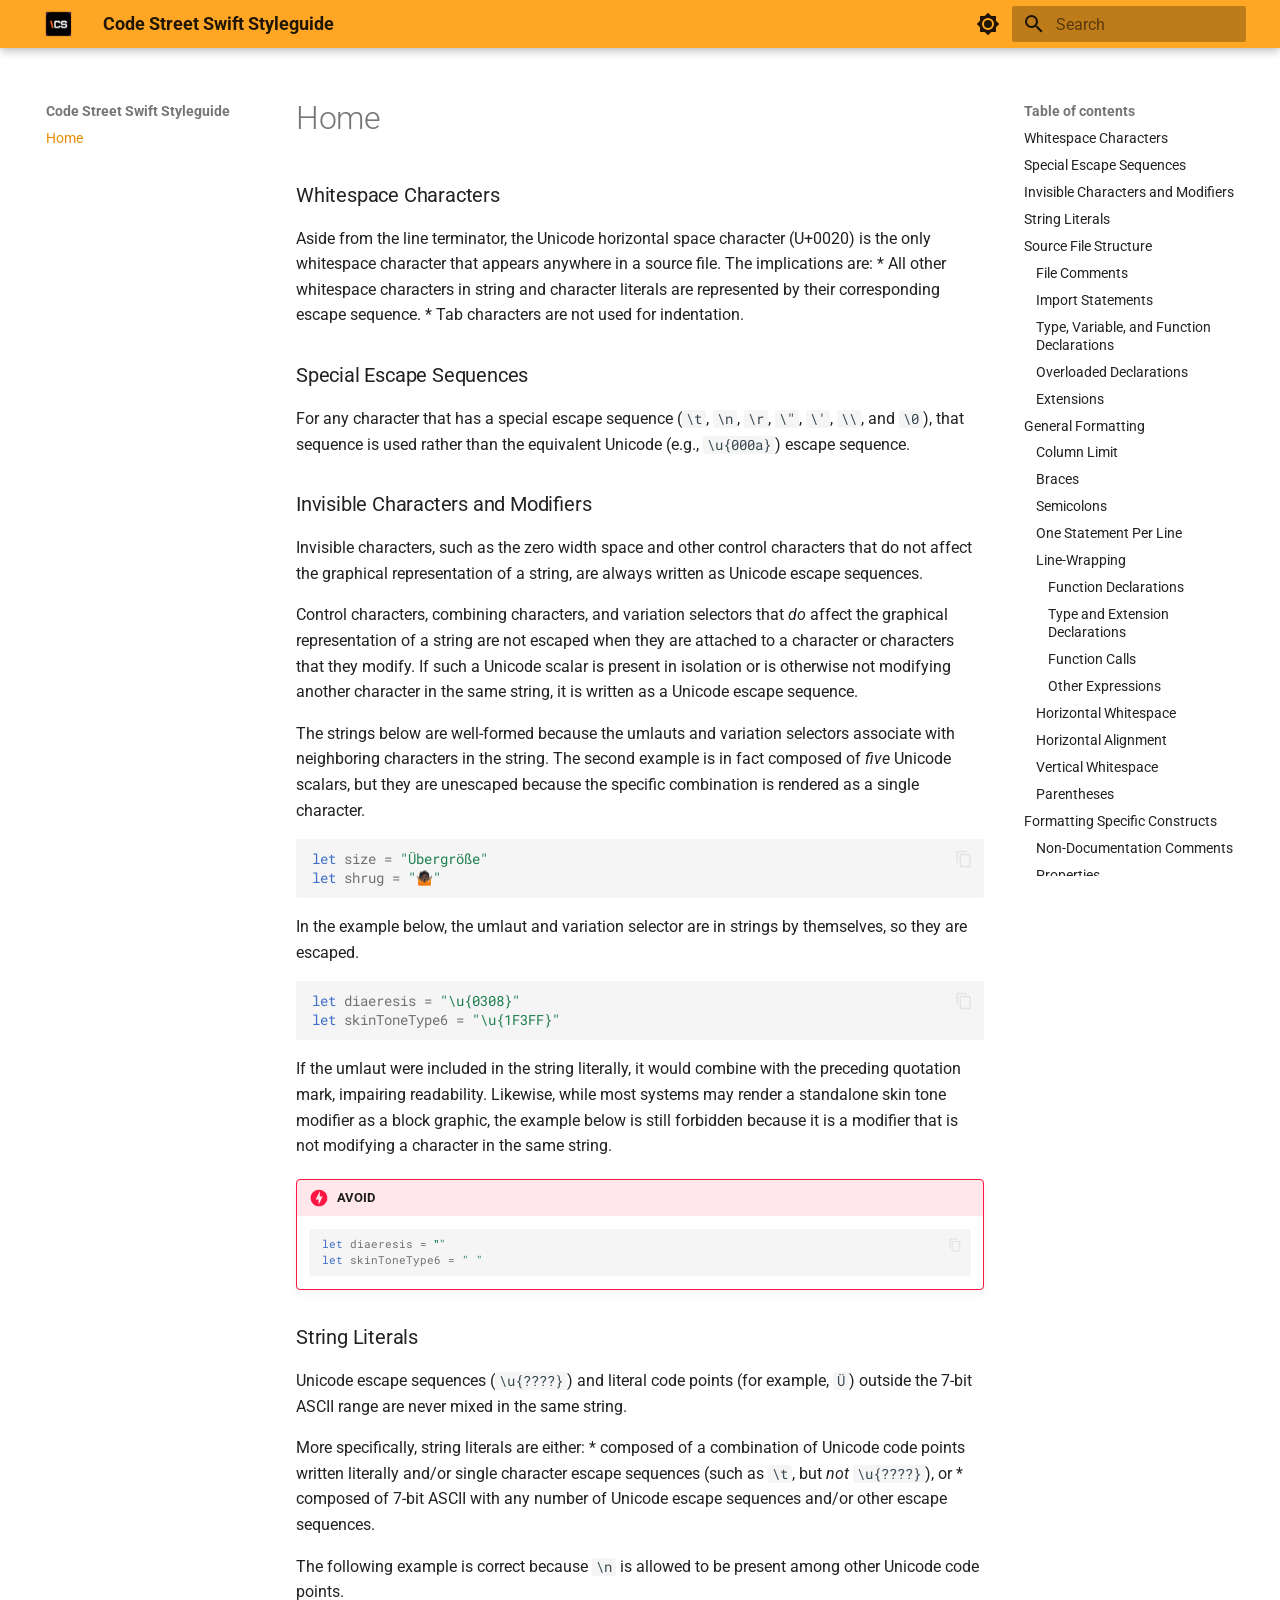
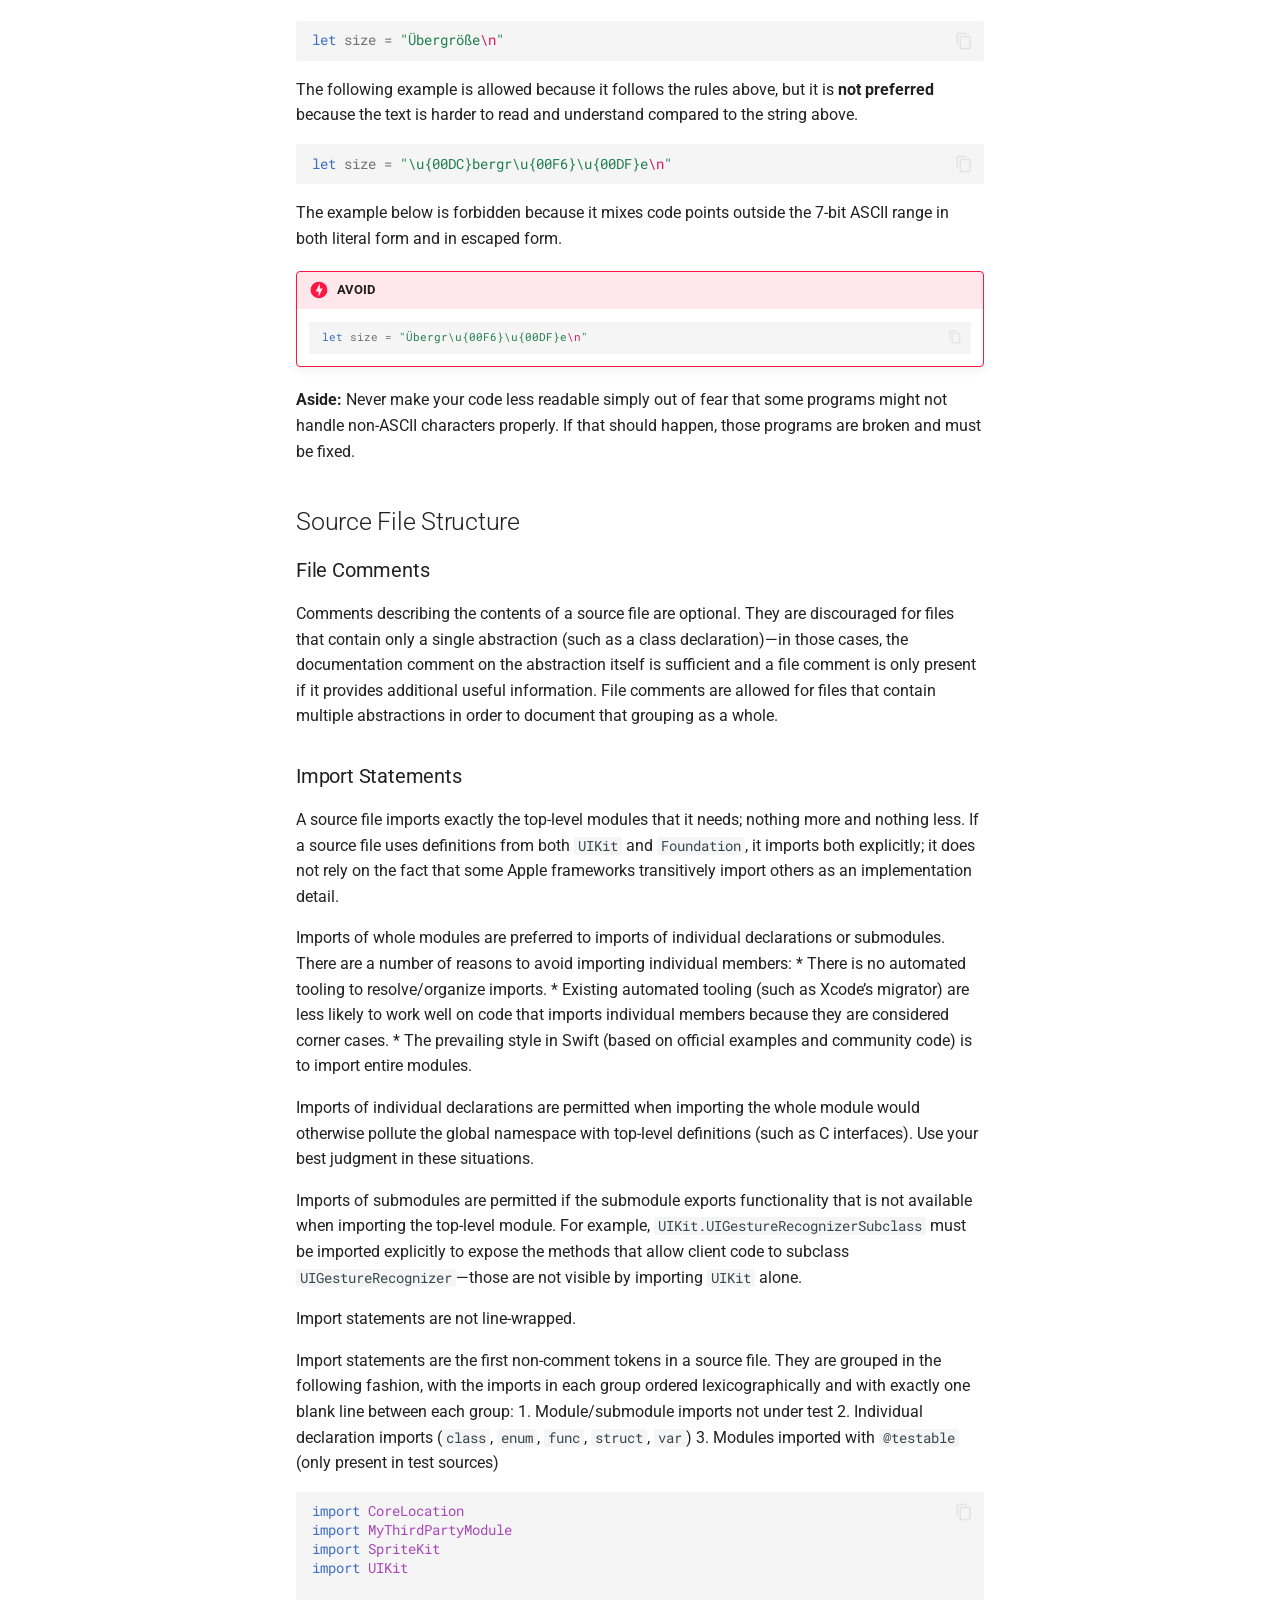
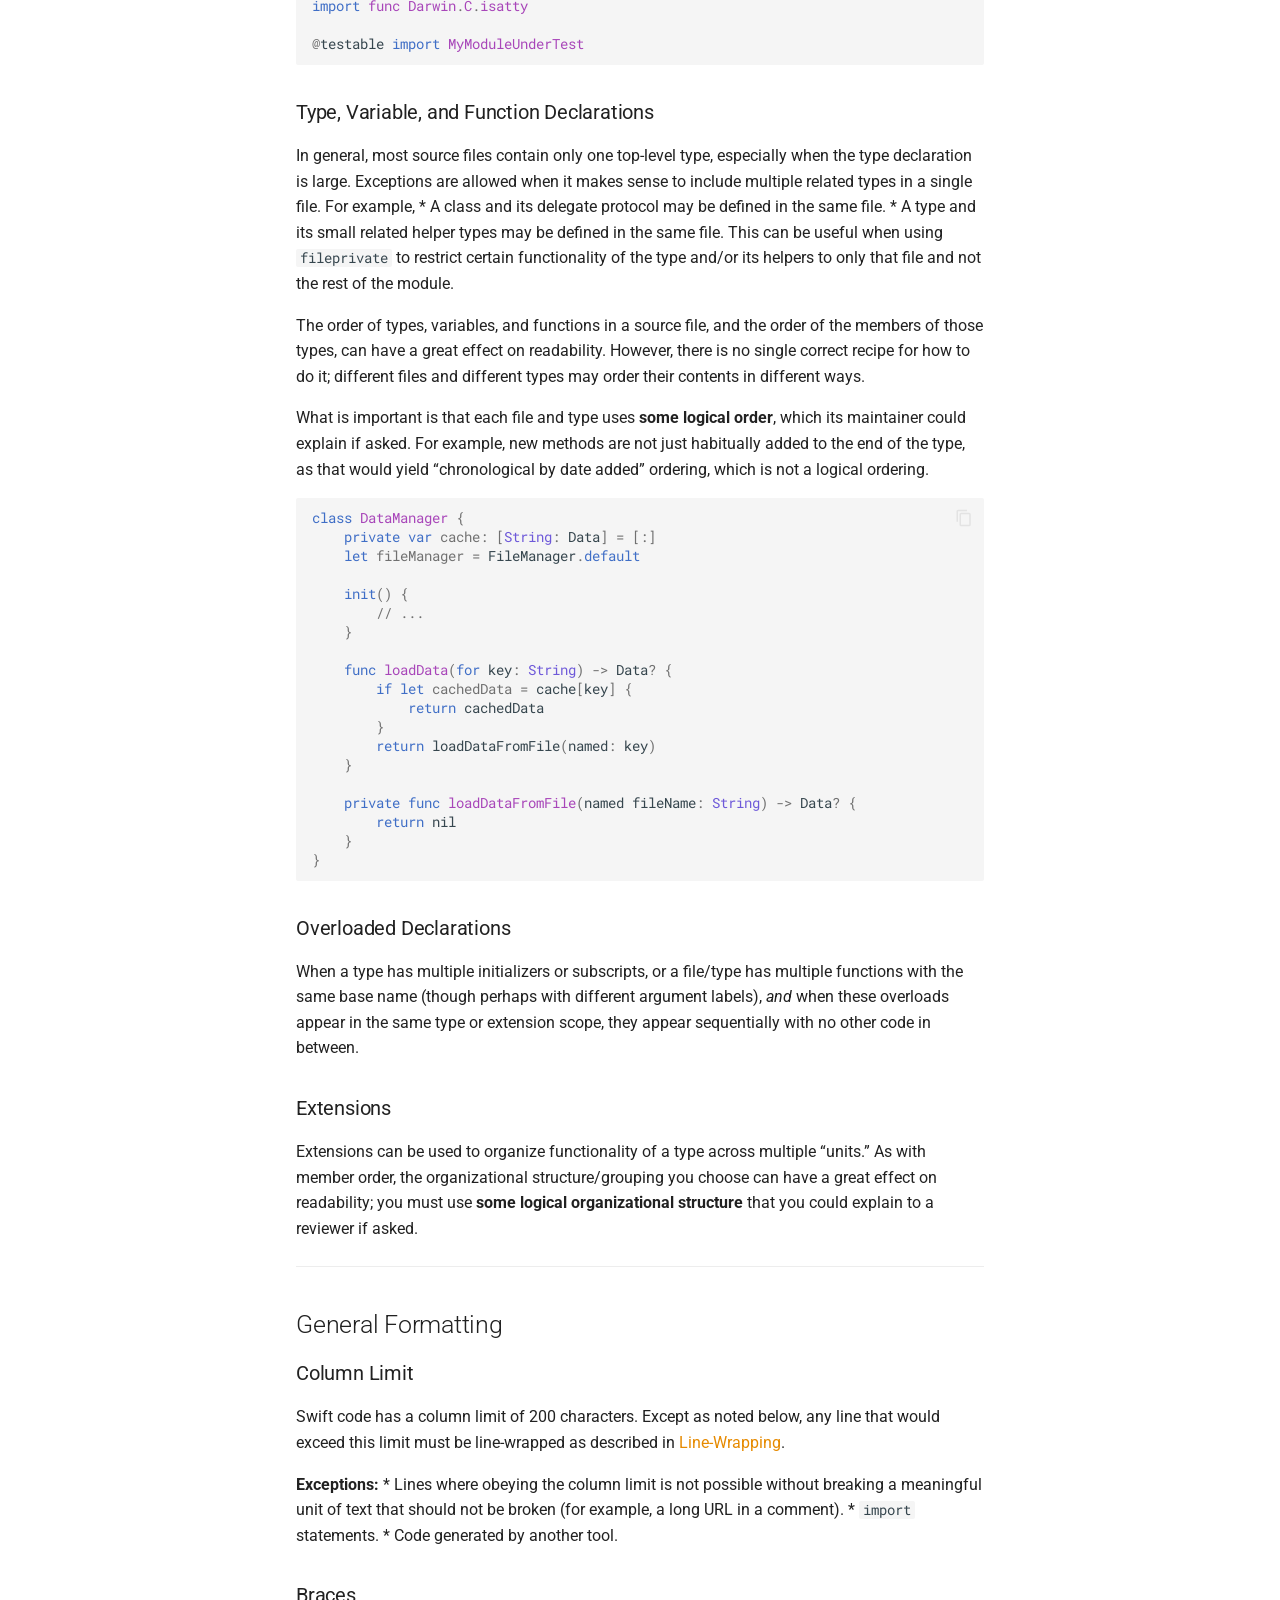
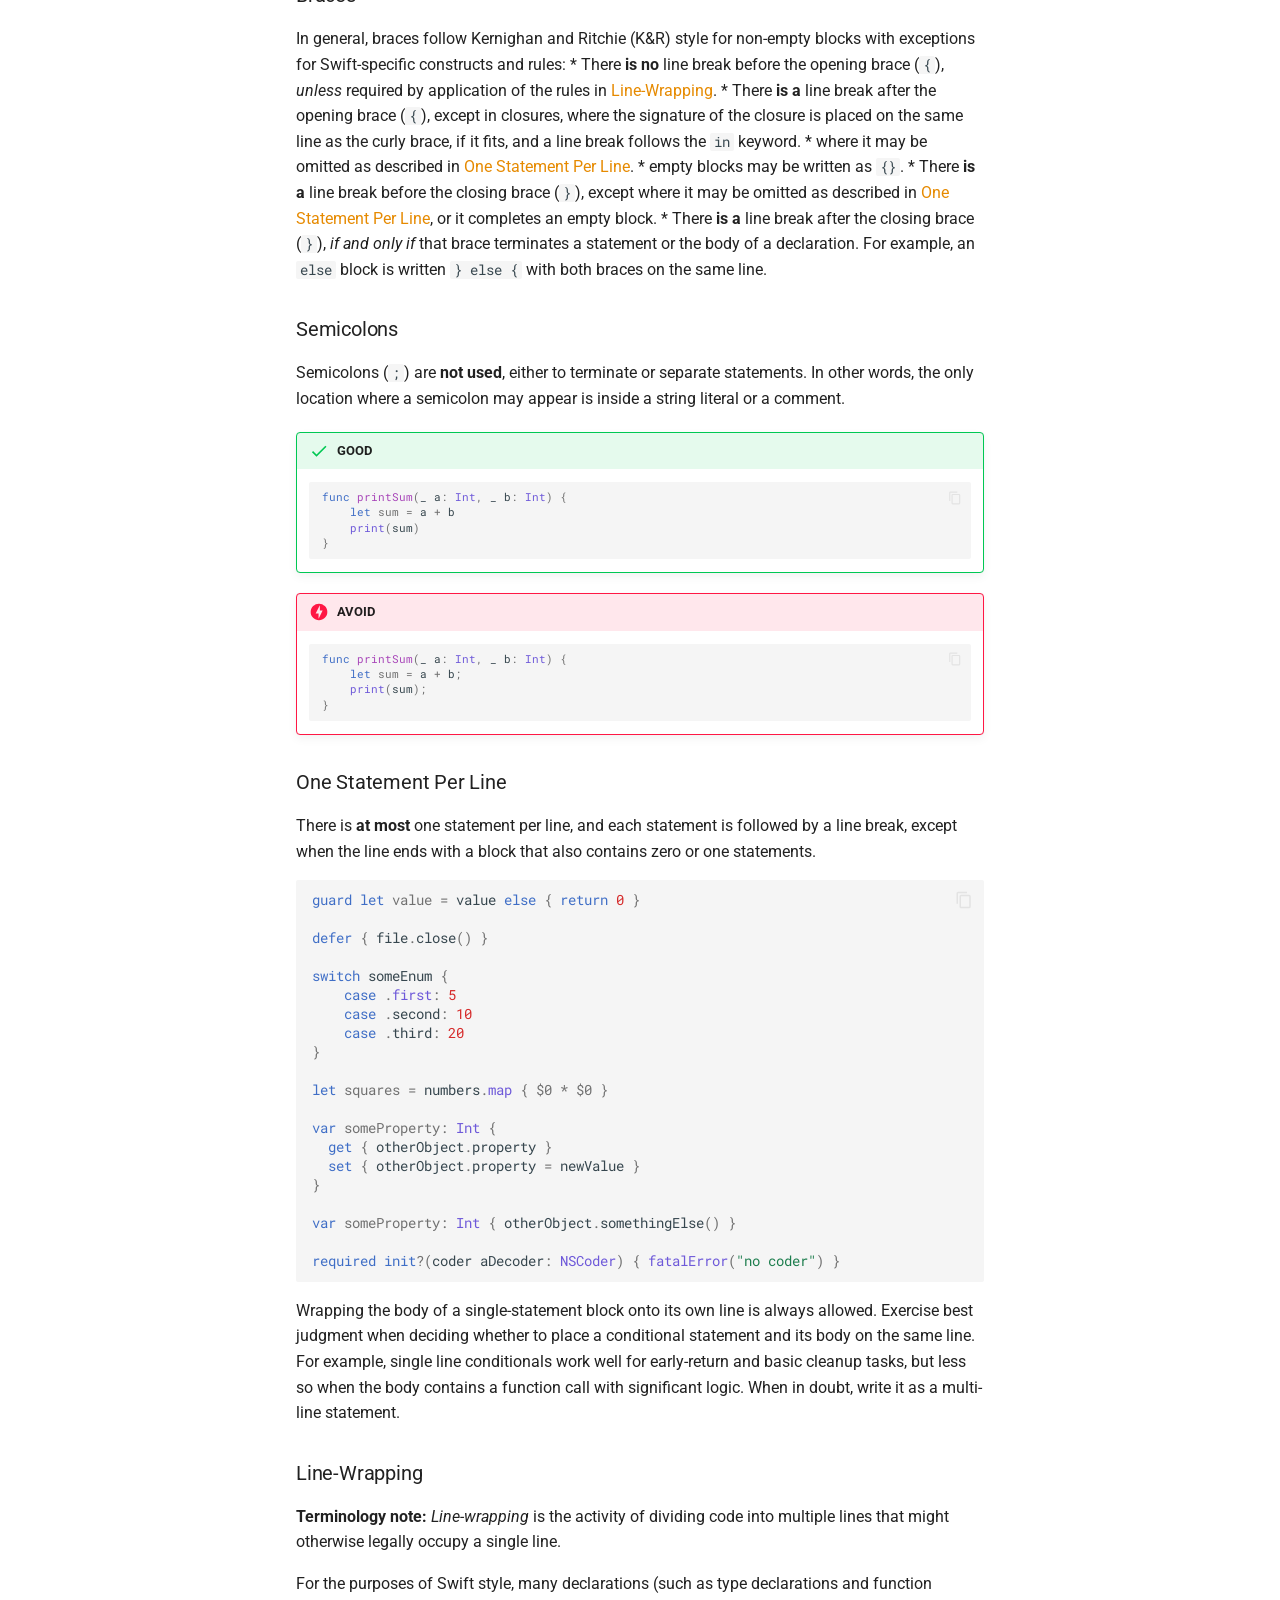
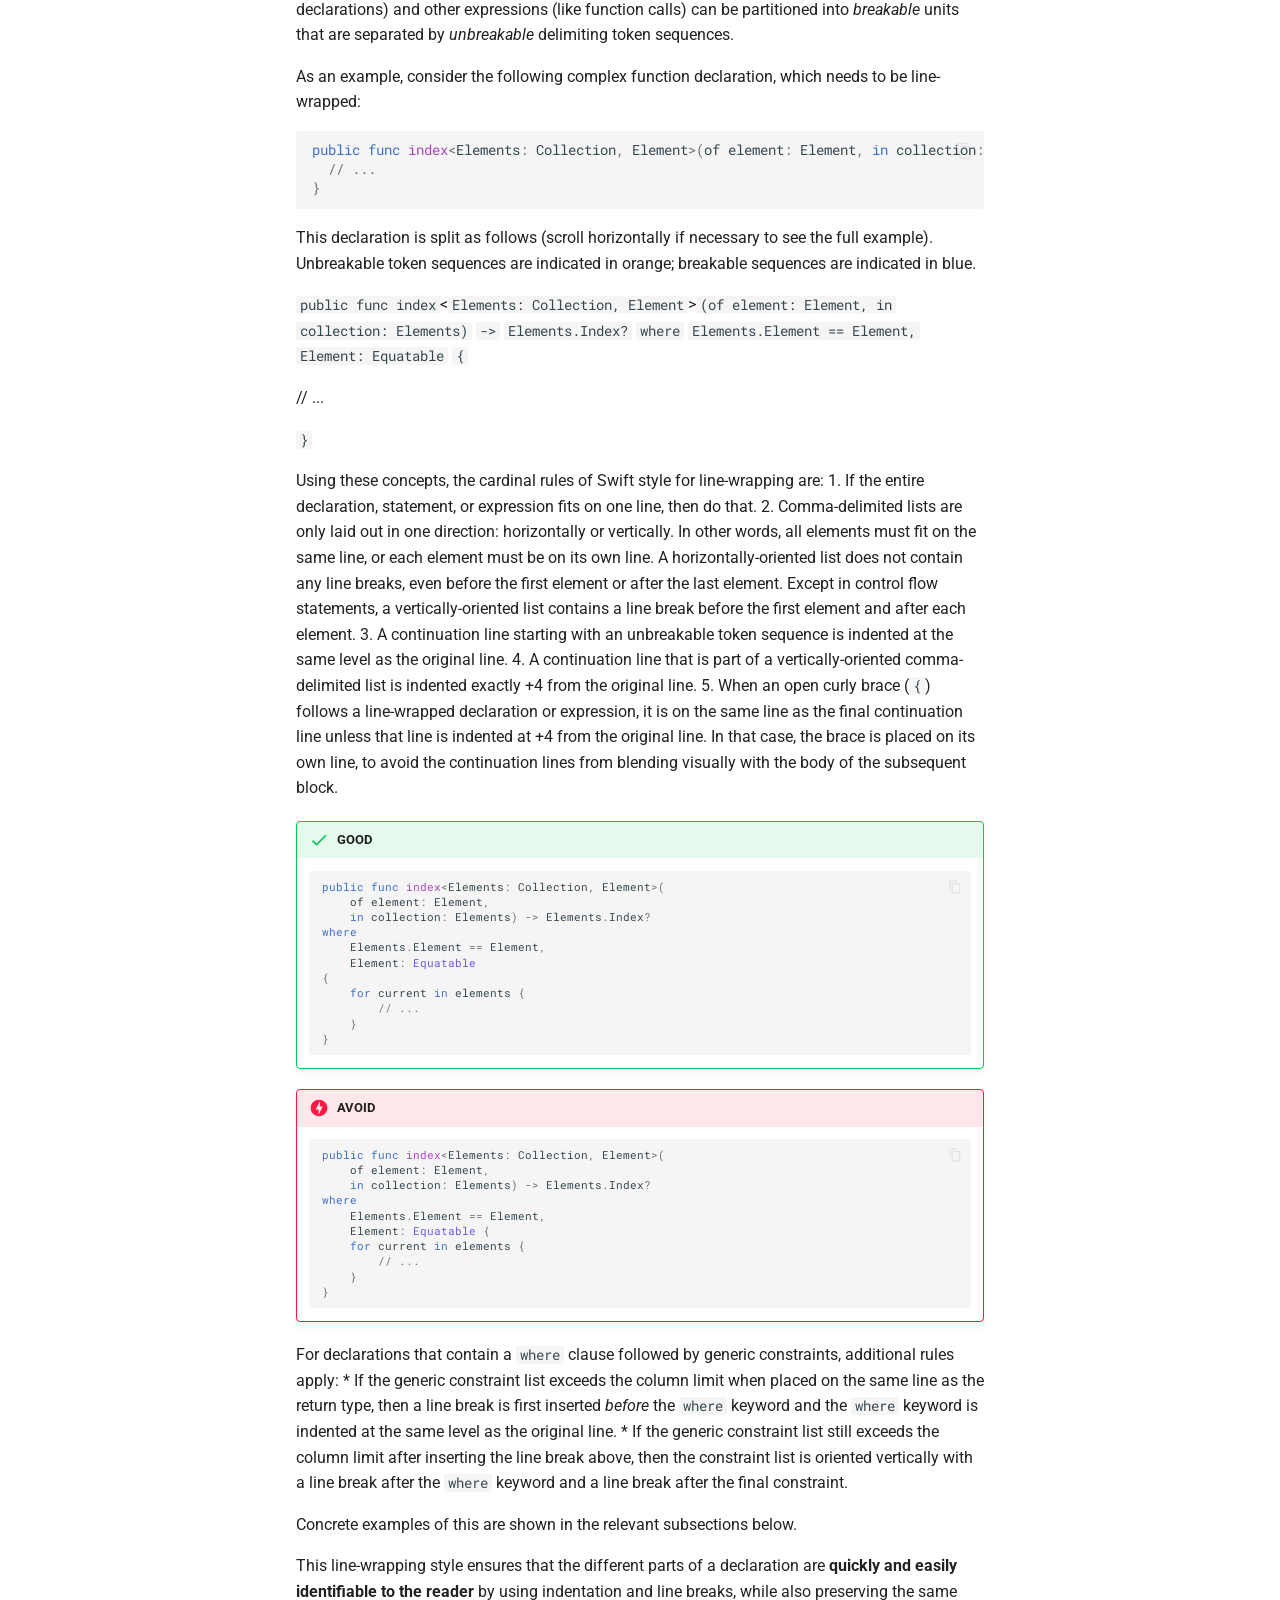
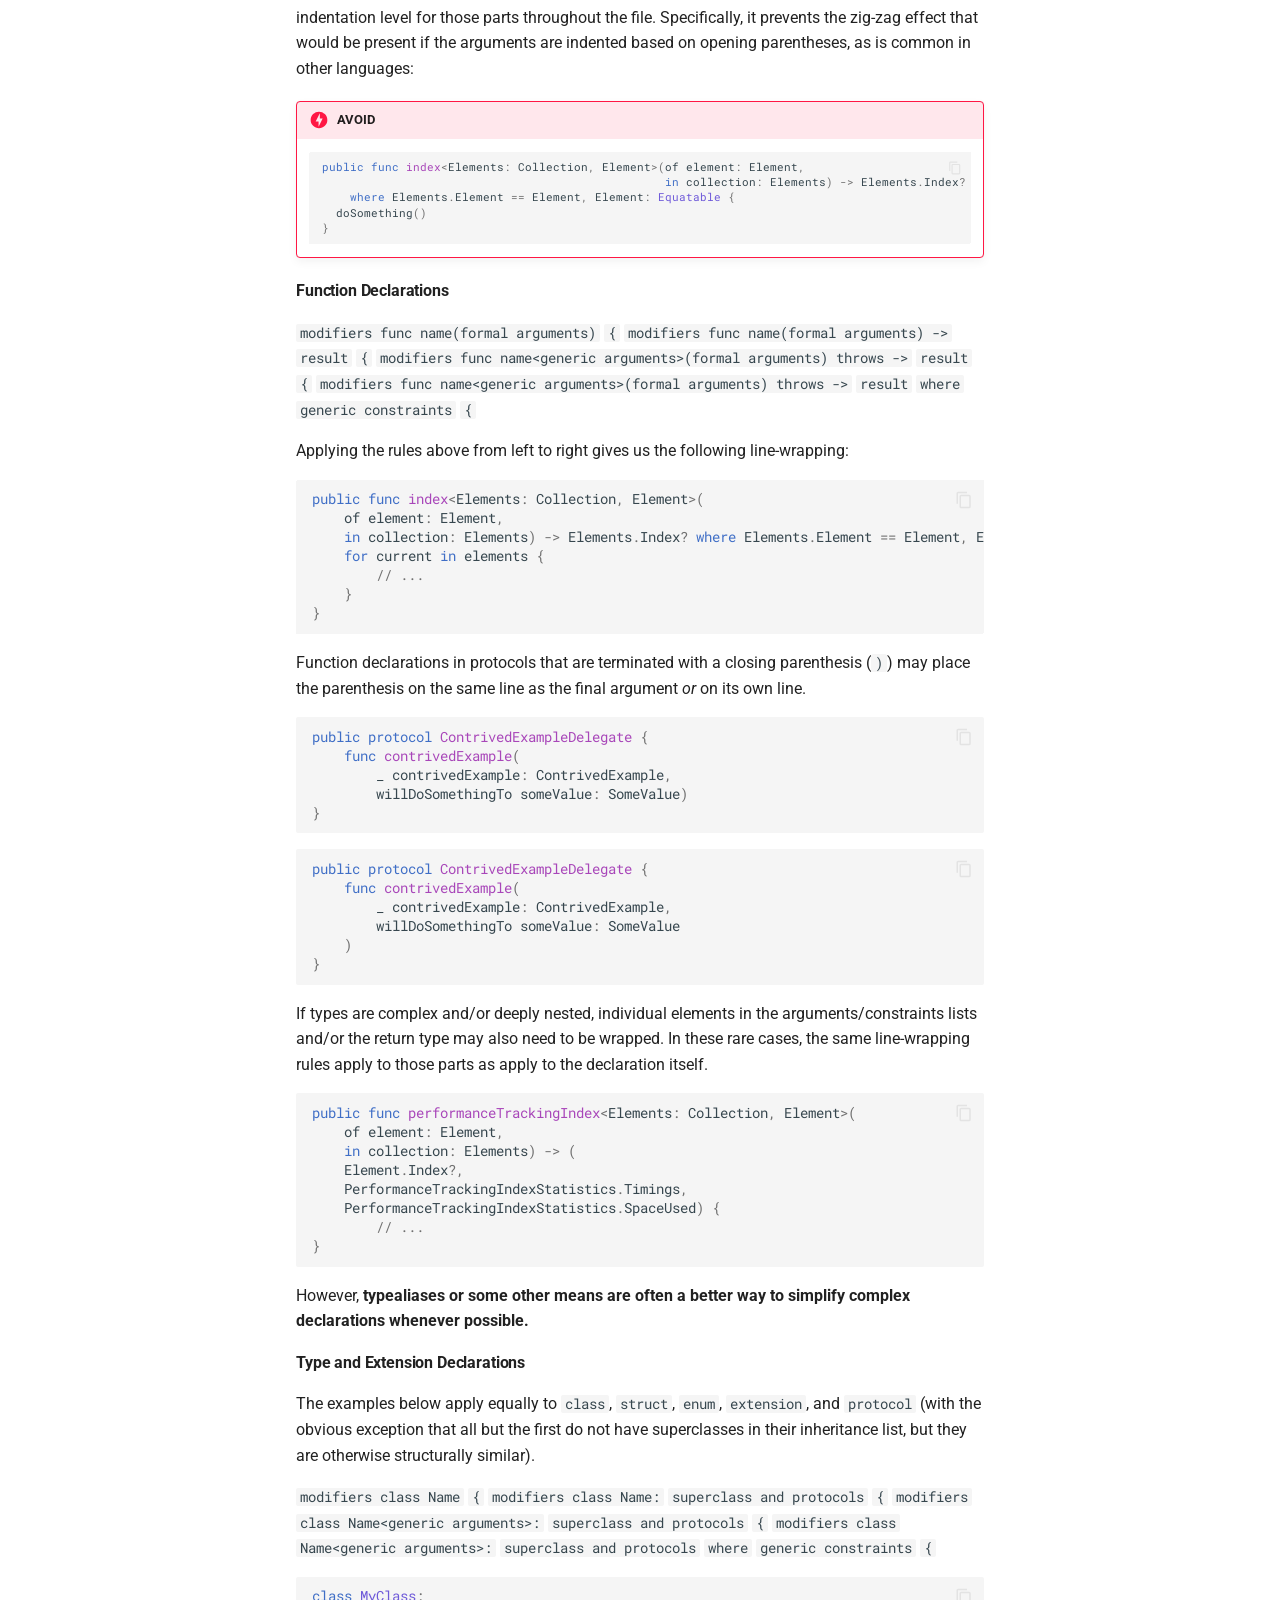
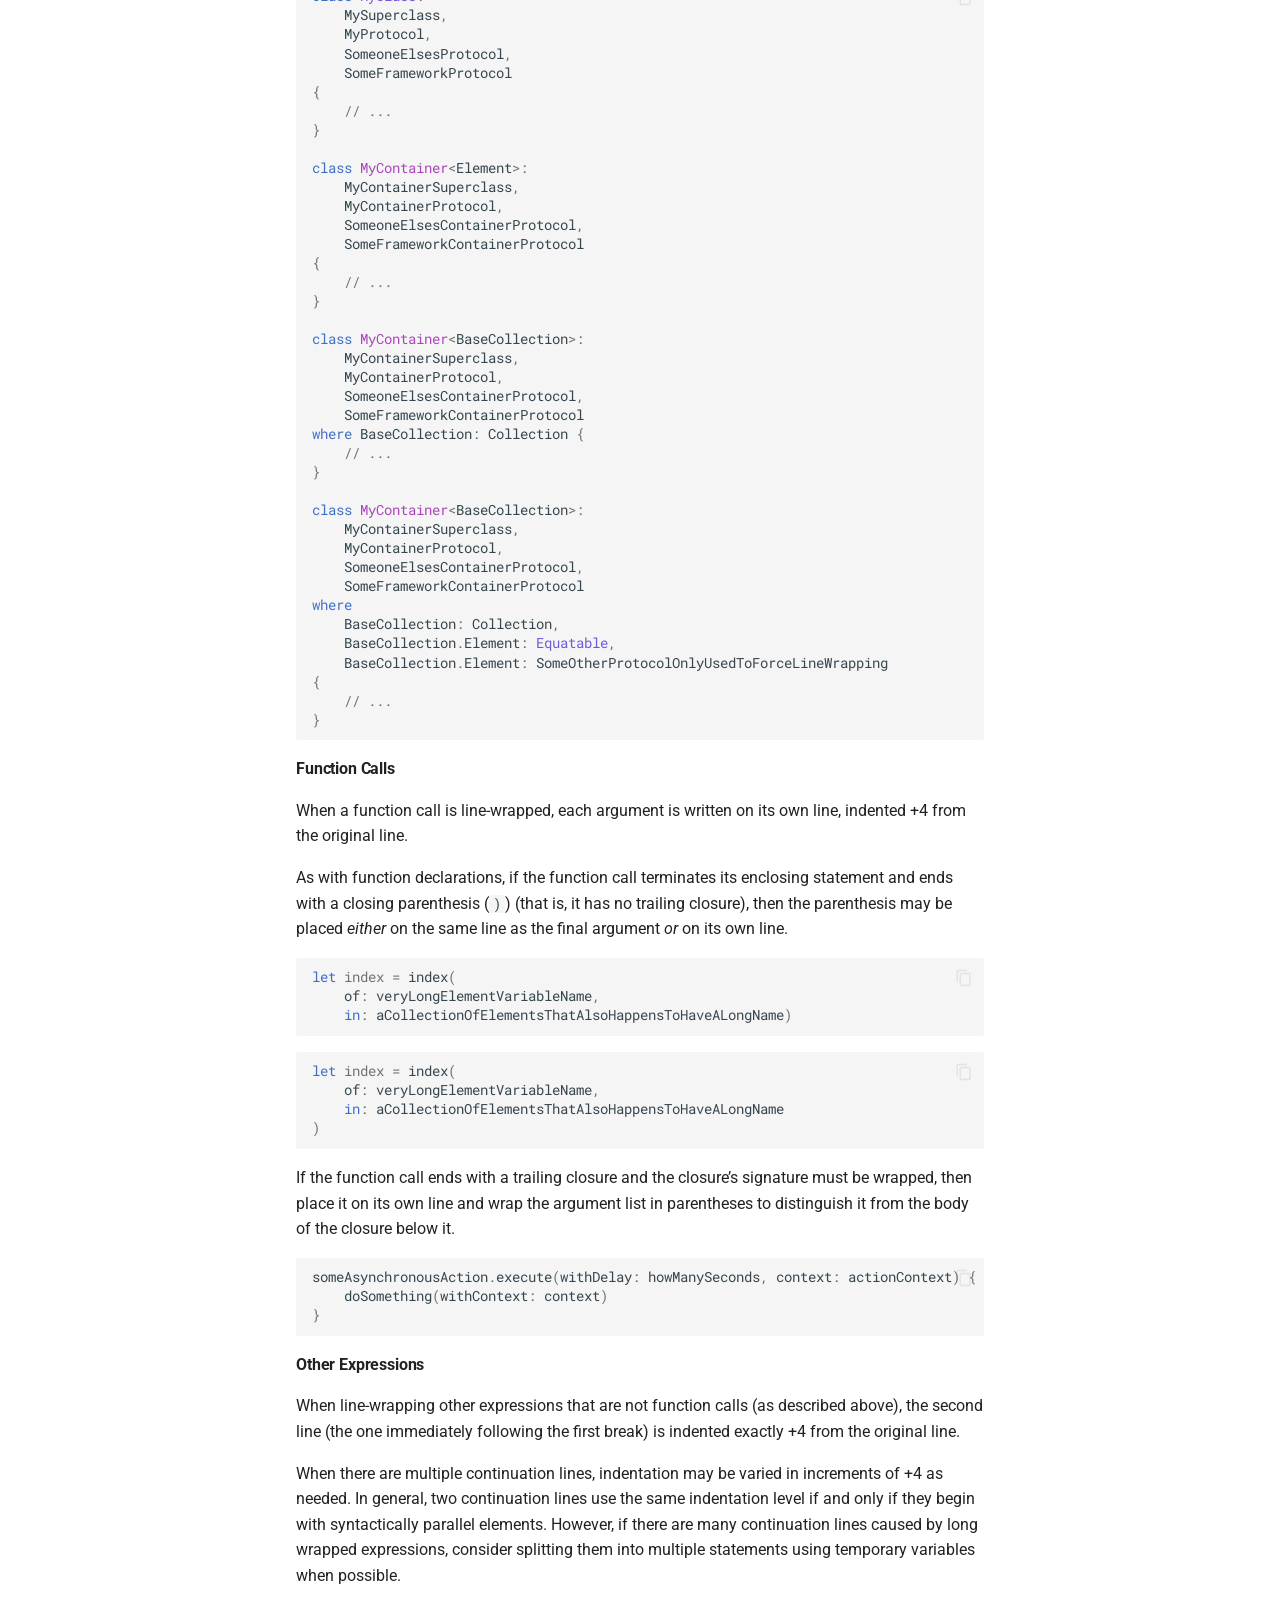
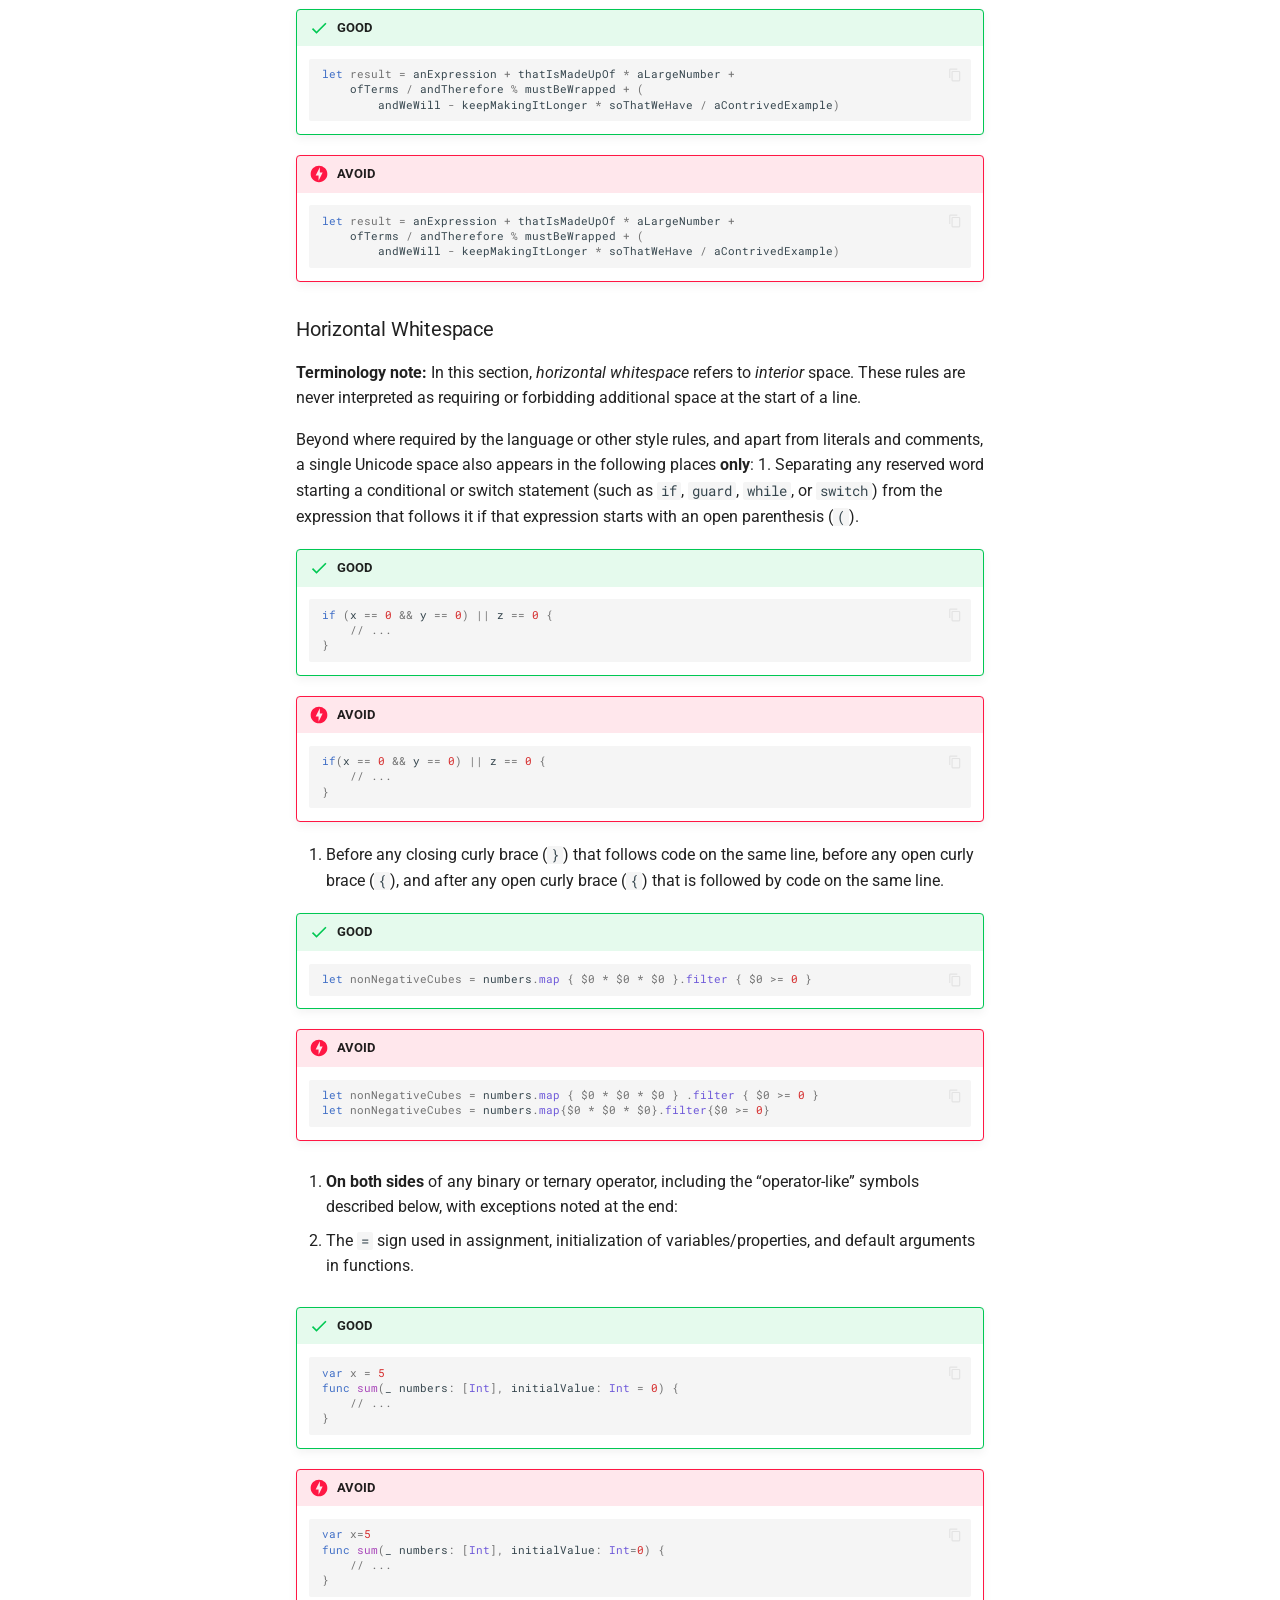
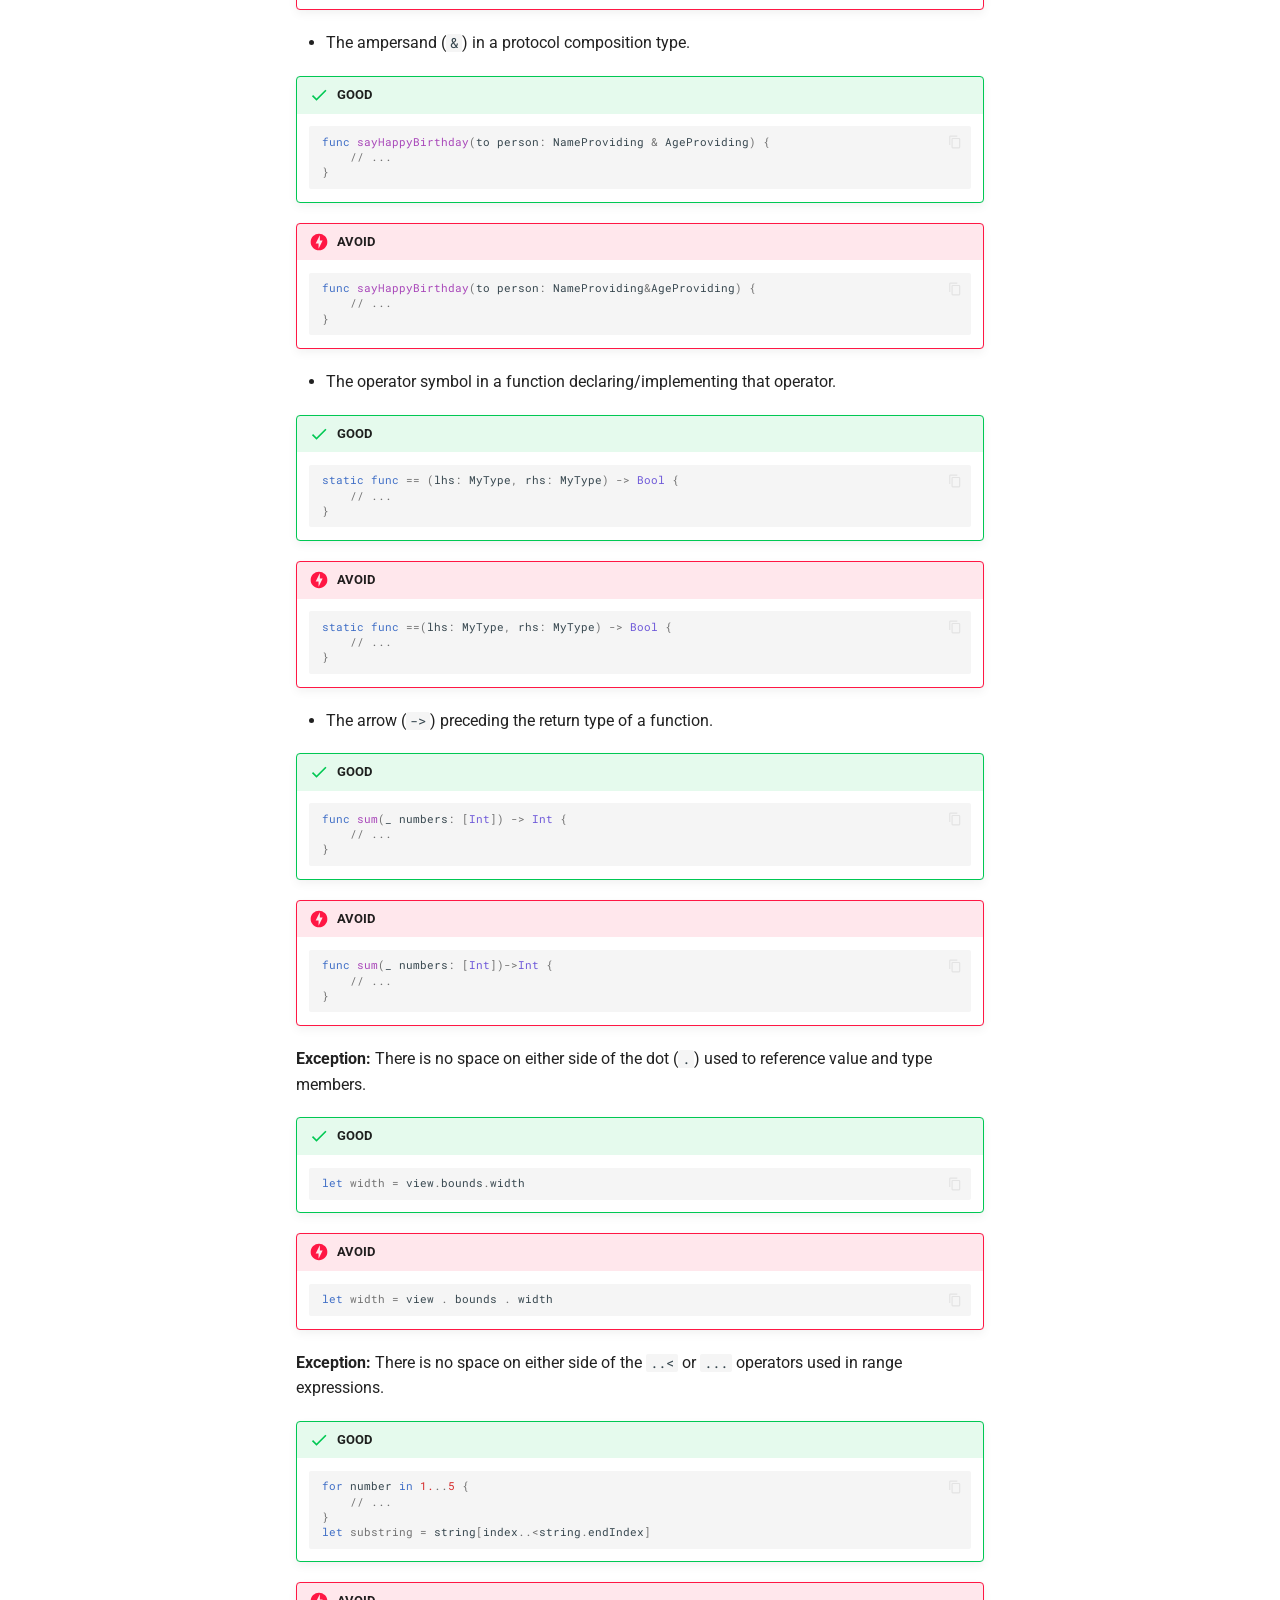
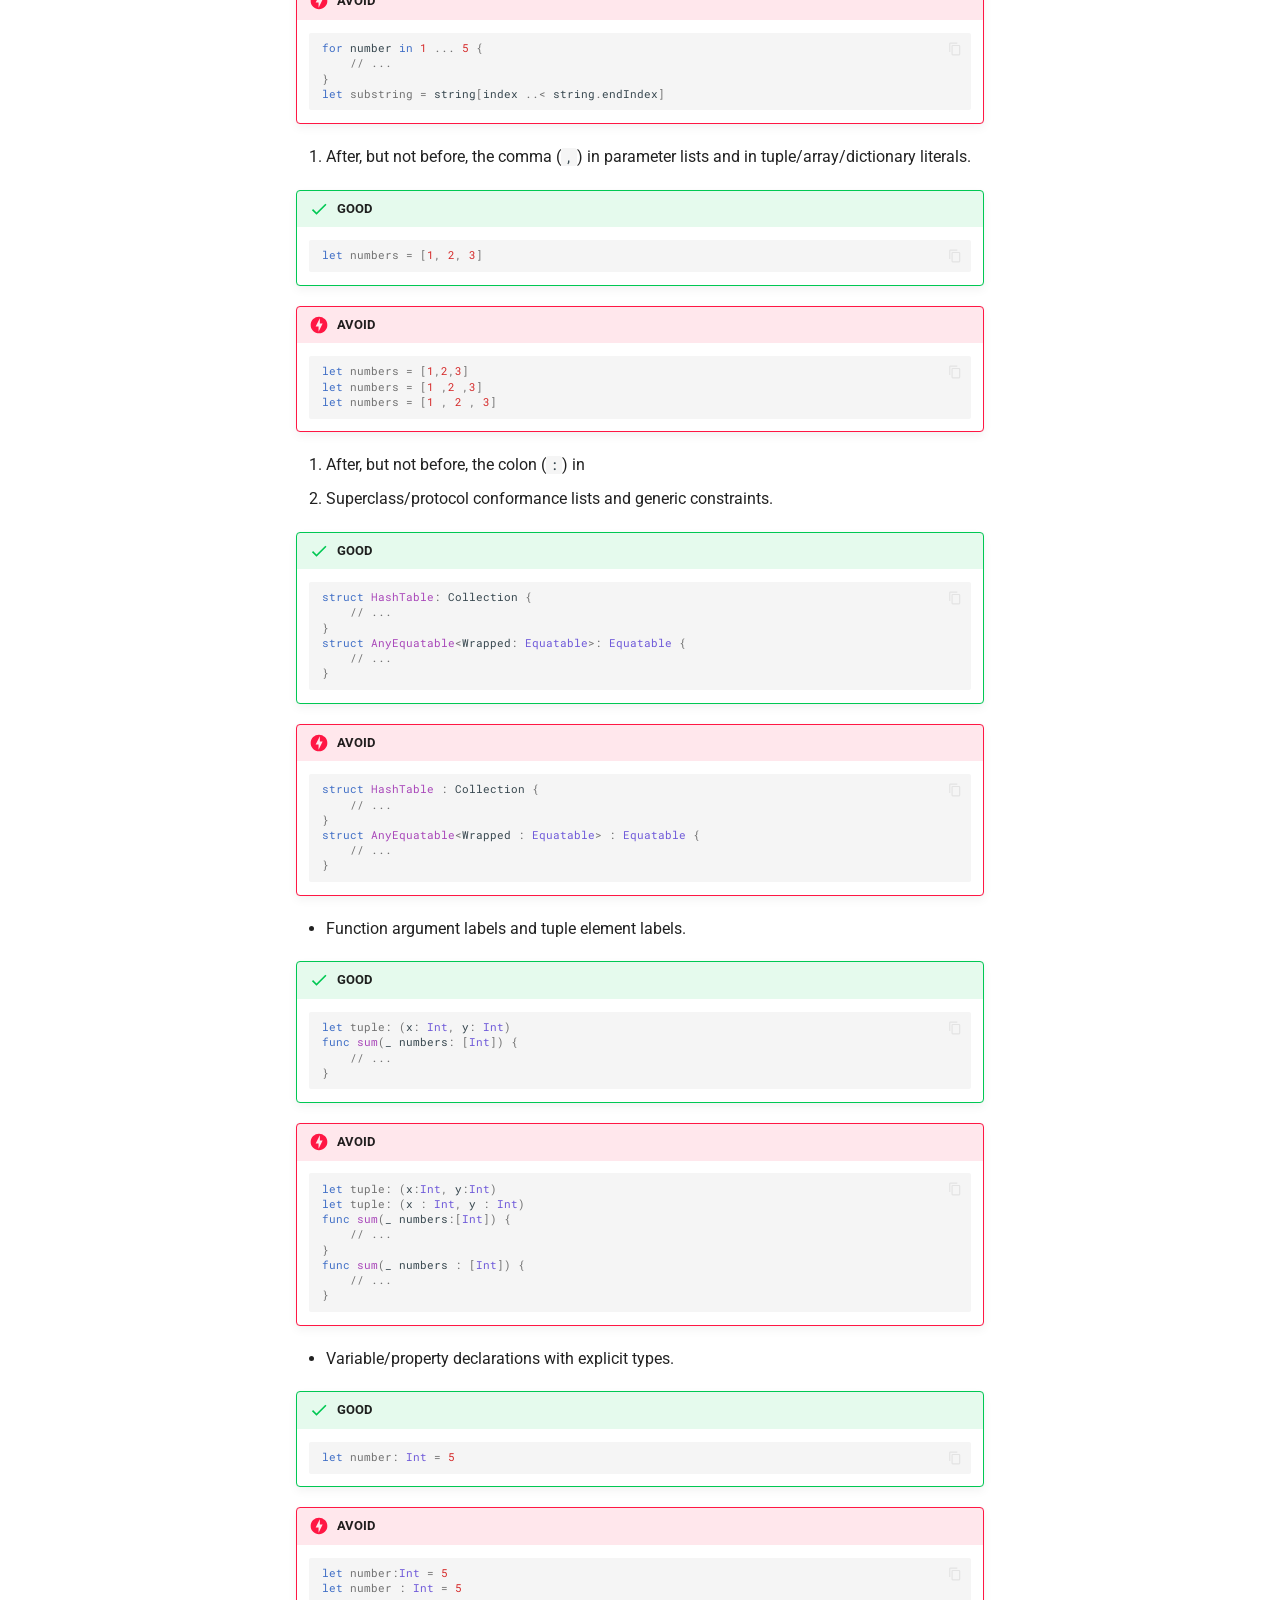
==== index.html @ eb208494 "Deployed 31cf86a with MkDocs version: 1.6.1" ====
<!doctype html>
<html lang="en" class="no-js">
  <head>
    
      <meta charset="utf-8">
      <meta name="viewport" content="width=device-width,initial-scale=1">
      
      
      
      
      
      
      <link rel="icon" href="assets/favicon.png">
      <meta name="generator" content="mkdocs-1.6.1, mkdocs-material-9.6.17">
    
    
      
        <title>Code Street Swift Styleguide</title>
      
    
    
      <link rel="stylesheet" href="assets/stylesheets/main.7e37652d.min.css">
      
        
        <link rel="stylesheet" href="assets/stylesheets/palette.06af60db.min.css">
      
      


    
    
      
    
    
      
        
        
        <link rel="preconnect" href="https://fonts.gstatic.com" crossorigin>
        <link rel="stylesheet" href="https://fonts.googleapis.com/css?family=Roboto:300,300i,400,400i,700,700i%7CRoboto+Mono:400,400i,700,700i&display=fallback">
        <style>:root{--md-text-font:"Roboto";--md-code-font:"Roboto Mono"}</style>
      
    
    
      <link rel="stylesheet" href="css/custom.css">
    
    <script>__md_scope=new URL(".",location),__md_hash=e=>[...e].reduce(((e,_)=>(e<<5)-e+_.charCodeAt(0)),0),__md_get=(e,_=localStorage,t=__md_scope)=>JSON.parse(_.getItem(t.pathname+"."+e)),__md_set=(e,_,t=localStorage,a=__md_scope)=>{try{t.setItem(a.pathname+"."+e,JSON.stringify(_))}catch(e){}}</script>
    
      

    
    
    
  </head>
  
  
    
    
      
    
    
    
    
    <body dir="ltr" data-md-color-scheme="default" data-md-color-primary="orange" data-md-color-accent="indigo">
  
    
    <input class="md-toggle" data-md-toggle="drawer" type="checkbox" id="__drawer" autocomplete="off">
    <input class="md-toggle" data-md-toggle="search" type="checkbox" id="__search" autocomplete="off">
    <label class="md-overlay" for="__drawer"></label>
    <div data-md-component="skip">
      
        
        <a href="#whitespace-characters" class="md-skip">
          Skip to content
        </a>
      
    </div>
    <div data-md-component="announce">
      
    </div>
    
    
      

  

<header class="md-header md-header--shadow" data-md-component="header">
  <nav class="md-header__inner md-grid" aria-label="Header">
    <a href="." title="Code Street Swift Styleguide" class="md-header__button md-logo" aria-label="Code Street Swift Styleguide" data-md-component="logo">
      
  <img src="assets/favicon.png" alt="logo">

    </a>
    <label class="md-header__button md-icon" for="__drawer">
      
      <svg xmlns="http://www.w3.org/2000/svg" viewBox="0 0 24 24"><path d="M3 6h18v2H3zm0 5h18v2H3zm0 5h18v2H3z"/></svg>
    </label>
    <div class="md-header__title" data-md-component="header-title">
      <div class="md-header__ellipsis">
        <div class="md-header__topic">
          <span class="md-ellipsis">
            Code Street Swift Styleguide
          </span>
        </div>
        <div class="md-header__topic" data-md-component="header-topic">
          <span class="md-ellipsis">
            
              Home
            
          </span>
        </div>
      </div>
    </div>
    
      
        <form class="md-header__option" data-md-component="palette">
  
    
    
    
    <input class="md-option" data-md-color-media="" data-md-color-scheme="default" data-md-color-primary="orange" data-md-color-accent="indigo"  aria-label="Switch to dark mode"  type="radio" name="__palette" id="__palette_0">
    
      <label class="md-header__button md-icon" title="Switch to dark mode" for="__palette_1" hidden>
        <svg xmlns="http://www.w3.org/2000/svg" viewBox="0 0 24 24"><path d="M12 8a4 4 0 0 0-4 4 4 4 0 0 0 4 4 4 4 0 0 0 4-4 4 4 0 0 0-4-4m0 10a6 6 0 0 1-6-6 6 6 0 0 1 6-6 6 6 0 0 1 6 6 6 6 0 0 1-6 6m8-9.31V4h-4.69L12 .69 8.69 4H4v4.69L.69 12 4 15.31V20h4.69L12 23.31 15.31 20H20v-4.69L23.31 12z"/></svg>
      </label>
    
  
    
    
    
    <input class="md-option" data-md-color-media="" data-md-color-scheme="slate" data-md-color-primary="indigo" data-md-color-accent="indigo"  aria-label="Switch to light mode"  type="radio" name="__palette" id="__palette_1">
    
      <label class="md-header__button md-icon" title="Switch to light mode" for="__palette_0" hidden>
        <svg xmlns="http://www.w3.org/2000/svg" viewBox="0 0 24 24"><path d="M12 18c-.89 0-1.74-.2-2.5-.55C11.56 16.5 13 14.42 13 12s-1.44-4.5-3.5-5.45C10.26 6.2 11.11 6 12 6a6 6 0 0 1 6 6 6 6 0 0 1-6 6m8-9.31V4h-4.69L12 .69 8.69 4H4v4.69L.69 12 4 15.31V20h4.69L12 23.31 15.31 20H20v-4.69L23.31 12z"/></svg>
      </label>
    
  
</form>
      
    
    
      <script>var palette=__md_get("__palette");if(palette&&palette.color){if("(prefers-color-scheme)"===palette.color.media){var media=matchMedia("(prefers-color-scheme: light)"),input=document.querySelector(media.matches?"[data-md-color-media='(prefers-color-scheme: light)']":"[data-md-color-media='(prefers-color-scheme: dark)']");palette.color.media=input.getAttribute("data-md-color-media"),palette.color.scheme=input.getAttribute("data-md-color-scheme"),palette.color.primary=input.getAttribute("data-md-color-primary"),palette.color.accent=input.getAttribute("data-md-color-accent")}for(var[key,value]of Object.entries(palette.color))document.body.setAttribute("data-md-color-"+key,value)}</script>
    
    
    
      
      
        <label class="md-header__button md-icon" for="__search">
          
          <svg xmlns="http://www.w3.org/2000/svg" viewBox="0 0 24 24"><path d="M9.5 3A6.5 6.5 0 0 1 16 9.5c0 1.61-.59 3.09-1.56 4.23l.27.27h.79l5 5-1.5 1.5-5-5v-.79l-.27-.27A6.52 6.52 0 0 1 9.5 16 6.5 6.5 0 0 1 3 9.5 6.5 6.5 0 0 1 9.5 3m0 2C7 5 5 7 5 9.5S7 14 9.5 14 14 12 14 9.5 12 5 9.5 5"/></svg>
        </label>
        <div class="md-search" data-md-component="search" role="dialog">
  <label class="md-search__overlay" for="__search"></label>
  <div class="md-search__inner" role="search">
    <form class="md-search__form" name="search">
      <input type="text" class="md-search__input" name="query" aria-label="Search" placeholder="Search" autocapitalize="off" autocorrect="off" autocomplete="off" spellcheck="false" data-md-component="search-query" required>
      <label class="md-search__icon md-icon" for="__search">
        
        <svg xmlns="http://www.w3.org/2000/svg" viewBox="0 0 24 24"><path d="M9.5 3A6.5 6.5 0 0 1 16 9.5c0 1.61-.59 3.09-1.56 4.23l.27.27h.79l5 5-1.5 1.5-5-5v-.79l-.27-.27A6.52 6.52 0 0 1 9.5 16 6.5 6.5 0 0 1 3 9.5 6.5 6.5 0 0 1 9.5 3m0 2C7 5 5 7 5 9.5S7 14 9.5 14 14 12 14 9.5 12 5 9.5 5"/></svg>
        
        <svg xmlns="http://www.w3.org/2000/svg" viewBox="0 0 24 24"><path d="M20 11v2H8l5.5 5.5-1.42 1.42L4.16 12l7.92-7.92L13.5 5.5 8 11z"/></svg>
      </label>
      <nav class="md-search__options" aria-label="Search">
        
        <button type="reset" class="md-search__icon md-icon" title="Clear" aria-label="Clear" tabindex="-1">
          
          <svg xmlns="http://www.w3.org/2000/svg" viewBox="0 0 24 24"><path d="M19 6.41 17.59 5 12 10.59 6.41 5 5 6.41 10.59 12 5 17.59 6.41 19 12 13.41 17.59 19 19 17.59 13.41 12z"/></svg>
        </button>
      </nav>
      
        <div class="md-search__suggest" data-md-component="search-suggest"></div>
      
    </form>
    <div class="md-search__output">
      <div class="md-search__scrollwrap" tabindex="0" data-md-scrollfix>
        <div class="md-search-result" data-md-component="search-result">
          <div class="md-search-result__meta">
            Initializing search
          </div>
          <ol class="md-search-result__list" role="presentation"></ol>
        </div>
      </div>
    </div>
  </div>
</div>
      
    
    
  </nav>
  
</header>
    
    <div class="md-container" data-md-component="container">
      
      
        
          
        
      
      <main class="md-main" data-md-component="main">
        <div class="md-main__inner md-grid">
          
            
              
              <div class="md-sidebar md-sidebar--primary" data-md-component="sidebar" data-md-type="navigation" >
                <div class="md-sidebar__scrollwrap">
                  <div class="md-sidebar__inner">
                    



<nav class="md-nav md-nav--primary" aria-label="Navigation" data-md-level="0">
  <label class="md-nav__title" for="__drawer">
    <a href="." title="Code Street Swift Styleguide" class="md-nav__button md-logo" aria-label="Code Street Swift Styleguide" data-md-component="logo">
      
  <img src="assets/favicon.png" alt="logo">

    </a>
    Code Street Swift Styleguide
  </label>
  
  <ul class="md-nav__list" data-md-scrollfix>
    
      
      
  
  
    
  
  
  
    <li class="md-nav__item md-nav__item--active">
      
      <input class="md-nav__toggle md-toggle" type="checkbox" id="__toc">
      
      
      
        <label class="md-nav__link md-nav__link--active" for="__toc">
          
  
  
  <span class="md-ellipsis">
    Home
    
  </span>
  

          <span class="md-nav__icon md-icon"></span>
        </label>
      
      <a href="." class="md-nav__link md-nav__link--active">
        
  
  
  <span class="md-ellipsis">
    Home
    
  </span>
  

      </a>
      
        

<nav class="md-nav md-nav--secondary" aria-label="Table of contents">
  
  
  
  
    <label class="md-nav__title" for="__toc">
      <span class="md-nav__icon md-icon"></span>
      Table of contents
    </label>
    <ul class="md-nav__list" data-md-component="toc" data-md-scrollfix>
      
        <li class="md-nav__item">
  <a href="#whitespace-characters" class="md-nav__link">
    <span class="md-ellipsis">
      Whitespace Characters
    </span>
  </a>
  
</li>
      
        <li class="md-nav__item">
  <a href="#special-escape-sequences" class="md-nav__link">
    <span class="md-ellipsis">
      Special Escape Sequences
    </span>
  </a>
  
</li>
      
        <li class="md-nav__item">
  <a href="#invisible-characters-and-modifiers" class="md-nav__link">
    <span class="md-ellipsis">
      Invisible Characters and Modifiers
    </span>
  </a>
  
</li>
      
        <li class="md-nav__item">
  <a href="#string-literals" class="md-nav__link">
    <span class="md-ellipsis">
      String Literals
    </span>
  </a>
  
</li>
      
        <li class="md-nav__item">
  <a href="#source-file-structure" class="md-nav__link">
    <span class="md-ellipsis">
      Source File Structure
    </span>
  </a>
  
    <nav class="md-nav" aria-label="Source File Structure">
      <ul class="md-nav__list">
        
          <li class="md-nav__item">
  <a href="#file-comments" class="md-nav__link">
    <span class="md-ellipsis">
      File Comments
    </span>
  </a>
  
</li>
        
          <li class="md-nav__item">
  <a href="#import-statements" class="md-nav__link">
    <span class="md-ellipsis">
      Import Statements
    </span>
  </a>
  
</li>
        
          <li class="md-nav__item">
  <a href="#type-variable-and-function-declarations" class="md-nav__link">
    <span class="md-ellipsis">
      Type, Variable, and Function Declarations
    </span>
  </a>
  
</li>
        
          <li class="md-nav__item">
  <a href="#overloaded-declarations" class="md-nav__link">
    <span class="md-ellipsis">
      Overloaded Declarations
    </span>
  </a>
  
</li>
        
          <li class="md-nav__item">
  <a href="#extensions" class="md-nav__link">
    <span class="md-ellipsis">
      Extensions
    </span>
  </a>
  
</li>
        
      </ul>
    </nav>
  
</li>
      
        <li class="md-nav__item">
  <a href="#general-formatting" class="md-nav__link">
    <span class="md-ellipsis">
      General Formatting
    </span>
  </a>
  
    <nav class="md-nav" aria-label="General Formatting">
      <ul class="md-nav__list">
        
          <li class="md-nav__item">
  <a href="#column-limit" class="md-nav__link">
    <span class="md-ellipsis">
      Column Limit
    </span>
  </a>
  
</li>
        
          <li class="md-nav__item">
  <a href="#braces" class="md-nav__link">
    <span class="md-ellipsis">
      Braces
    </span>
  </a>
  
</li>
        
          <li class="md-nav__item">
  <a href="#semicolons" class="md-nav__link">
    <span class="md-ellipsis">
      Semicolons
    </span>
  </a>
  
</li>
        
          <li class="md-nav__item">
  <a href="#one-statement-per-line" class="md-nav__link">
    <span class="md-ellipsis">
      One Statement Per Line
    </span>
  </a>
  
</li>
        
          <li class="md-nav__item">
  <a href="#line-wrapping" class="md-nav__link">
    <span class="md-ellipsis">
      Line-Wrapping
    </span>
  </a>
  
    <nav class="md-nav" aria-label="Line-Wrapping">
      <ul class="md-nav__list">
        
          <li class="md-nav__item">
  <a href="#function-declarations" class="md-nav__link">
    <span class="md-ellipsis">
      Function Declarations
    </span>
  </a>
  
</li>
        
          <li class="md-nav__item">
  <a href="#type-and-extension-declarations" class="md-nav__link">
    <span class="md-ellipsis">
      Type and Extension Declarations
    </span>
  </a>
  
</li>
        
          <li class="md-nav__item">
  <a href="#function-calls" class="md-nav__link">
    <span class="md-ellipsis">
      Function Calls
    </span>
  </a>
  
</li>
        
          <li class="md-nav__item">
  <a href="#other-expressions" class="md-nav__link">
    <span class="md-ellipsis">
      Other Expressions
    </span>
  </a>
  
</li>
        
      </ul>
    </nav>
  
</li>
        
          <li class="md-nav__item">
  <a href="#horizontal-whitespace" class="md-nav__link">
    <span class="md-ellipsis">
      Horizontal Whitespace
    </span>
  </a>
  
</li>
        
          <li class="md-nav__item">
  <a href="#horizontal-alignment" class="md-nav__link">
    <span class="md-ellipsis">
      Horizontal Alignment
    </span>
  </a>
  
</li>
        
          <li class="md-nav__item">
  <a href="#vertical-whitespace" class="md-nav__link">
    <span class="md-ellipsis">
      Vertical Whitespace
    </span>
  </a>
  
</li>
        
          <li class="md-nav__item">
  <a href="#parentheses" class="md-nav__link">
    <span class="md-ellipsis">
      Parentheses
    </span>
  </a>
  
</li>
        
      </ul>
    </nav>
  
</li>
      
        <li class="md-nav__item">
  <a href="#formatting-specific-constructs" class="md-nav__link">
    <span class="md-ellipsis">
      Formatting Specific Constructs
    </span>
  </a>
  
    <nav class="md-nav" aria-label="Formatting Specific Constructs">
      <ul class="md-nav__list">
        
          <li class="md-nav__item">
  <a href="#non-documentation-comments" class="md-nav__link">
    <span class="md-ellipsis">
      Non-Documentation Comments
    </span>
  </a>
  
</li>
        
          <li class="md-nav__item">
  <a href="#properties" class="md-nav__link">
    <span class="md-ellipsis">
      Properties
    </span>
  </a>
  
</li>
        
          <li class="md-nav__item">
  <a href="#switch-statements" class="md-nav__link">
    <span class="md-ellipsis">
      Switch Statements
    </span>
  </a>
  
</li>
        
          <li class="md-nav__item">
  <a href="#enum-naming" class="md-nav__link">
    <span class="md-ellipsis">
      Enum Naming
    </span>
  </a>
  
</li>
        
          <li class="md-nav__item">
  <a href="#enum-cases" class="md-nav__link">
    <span class="md-ellipsis">
      Enum Cases
    </span>
  </a>
  
</li>
        
          <li class="md-nav__item">
  <a href="#trailing-closures" class="md-nav__link">
    <span class="md-ellipsis">
      Trailing Closures
    </span>
  </a>
  
</li>
        
          <li class="md-nav__item">
  <a href="#trailing-commas" class="md-nav__link">
    <span class="md-ellipsis">
      Trailing Commas
    </span>
  </a>
  
</li>
        
          <li class="md-nav__item">
  <a href="#numeric-literals" class="md-nav__link">
    <span class="md-ellipsis">
      Numeric Literals
    </span>
  </a>
  
</li>
        
          <li class="md-nav__item">
  <a href="#attributes" class="md-nav__link">
    <span class="md-ellipsis">
      Attributes
    </span>
  </a>
  
</li>
        
      </ul>
    </nav>
  
</li>
      
        <li class="md-nav__item">
  <a href="#naming" class="md-nav__link">
    <span class="md-ellipsis">
      Naming
    </span>
  </a>
  
    <nav class="md-nav" aria-label="Naming">
      <ul class="md-nav__list">
        
          <li class="md-nav__item">
  <a href="#naming-conventions-are-not-access-control" class="md-nav__link">
    <span class="md-ellipsis">
      Naming Conventions Are Not Access Control
    </span>
  </a>
  
</li>
        
          <li class="md-nav__item">
  <a href="#identifiers" class="md-nav__link">
    <span class="md-ellipsis">
      Identifiers
    </span>
  </a>
  
</li>
        
          <li class="md-nav__item">
  <a href="#initializers" class="md-nav__link">
    <span class="md-ellipsis">
      Initializers
    </span>
  </a>
  
</li>
        
          <li class="md-nav__item">
  <a href="#static-and-class-properties" class="md-nav__link">
    <span class="md-ellipsis">
      Static and Class Properties
    </span>
  </a>
  
</li>
        
          <li class="md-nav__item">
  <a href="#global-constants" class="md-nav__link">
    <span class="md-ellipsis">
      Global Constants
    </span>
  </a>
  
</li>
        
      </ul>
    </nav>
  
</li>
      
        <li class="md-nav__item">
  <a href="#programming-practices" class="md-nav__link">
    <span class="md-ellipsis">
      Programming Practices
    </span>
  </a>
  
    <nav class="md-nav" aria-label="Programming Practices">
      <ul class="md-nav__list">
        
          <li class="md-nav__item">
  <a href="#compiler-warnings" class="md-nav__link">
    <span class="md-ellipsis">
      Compiler Warnings
    </span>
  </a>
  
</li>
        
          <li class="md-nav__item">
  <a href="#initializers_1" class="md-nav__link">
    <span class="md-ellipsis">
      Initializers
    </span>
  </a>
  
</li>
        
          <li class="md-nav__item">
  <a href="#properties_1" class="md-nav__link">
    <span class="md-ellipsis">
      Properties
    </span>
  </a>
  
</li>
        
          <li class="md-nav__item">
  <a href="#types-with-shorthand-names" class="md-nav__link">
    <span class="md-ellipsis">
      Types with Shorthand Names
    </span>
  </a>
  
</li>
        
          <li class="md-nav__item">
  <a href="#optional-types" class="md-nav__link">
    <span class="md-ellipsis">
      Optional Types
    </span>
  </a>
  
</li>
        
          <li class="md-nav__item">
  <a href="#error-types" class="md-nav__link">
    <span class="md-ellipsis">
      Error Types
    </span>
  </a>
  
</li>
        
          <li class="md-nav__item">
  <a href="#force-unwrapping-and-force-casts" class="md-nav__link">
    <span class="md-ellipsis">
      Force Unwrapping and Force Casts
    </span>
  </a>
  
</li>
        
          <li class="md-nav__item">
  <a href="#access-levels" class="md-nav__link">
    <span class="md-ellipsis">
      Access Levels
    </span>
  </a>
  
</li>
        
          <li class="md-nav__item">
  <a href="#nesting-and-namespacing" class="md-nav__link">
    <span class="md-ellipsis">
      Nesting and Namespacing
    </span>
  </a>
  
</li>
        
          <li class="md-nav__item">
  <a href="#guards-for-early-exits" class="md-nav__link">
    <span class="md-ellipsis">
      guards for Early Exits
    </span>
  </a>
  
</li>
        
          <li class="md-nav__item">
  <a href="#for-where-loops" class="md-nav__link">
    <span class="md-ellipsis">
      for-where Loops
    </span>
  </a>
  
</li>
        
          <li class="md-nav__item">
  <a href="#fallthrough-in-switch-statements" class="md-nav__link">
    <span class="md-ellipsis">
      fallthrough in switch Statements
    </span>
  </a>
  
</li>
        
          <li class="md-nav__item">
  <a href="#pattern-matching" class="md-nav__link">
    <span class="md-ellipsis">
      Pattern Matching
    </span>
  </a>
  
</li>
        
          <li class="md-nav__item">
  <a href="#tuple-patterns" class="md-nav__link">
    <span class="md-ellipsis">
      Tuple Patterns
    </span>
  </a>
  
</li>
        
          <li class="md-nav__item">
  <a href="#numeric-and-string-literals" class="md-nav__link">
    <span class="md-ellipsis">
      Numeric and String Literals
    </span>
  </a>
  
</li>
        
          <li class="md-nav__item">
  <a href="#trapping-vs-overflowing-arithmetic" class="md-nav__link">
    <span class="md-ellipsis">
      Trapping vs. Overflowing Arithmetic
    </span>
  </a>
  
</li>
        
          <li class="md-nav__item">
  <a href="#documentation-comments" class="md-nav__link">
    <span class="md-ellipsis">
      Documentation Comments
    </span>
  </a>
  
</li>
        
          <li class="md-nav__item">
  <a href="#single-sentence-summary" class="md-nav__link">
    <span class="md-ellipsis">
      Single-Sentence Summary
    </span>
  </a>
  
</li>
        
          <li class="md-nav__item">
  <a href="#parameter-returns-and-throws-tags" class="md-nav__link">
    <span class="md-ellipsis">
      Parameter, Returns, and Throws Tags
    </span>
  </a>
  
</li>
        
          <li class="md-nav__item">
  <a href="#higher-order-functions-for-collections" class="md-nav__link">
    <span class="md-ellipsis">
      Higher-Order Functions for Collections
    </span>
  </a>
  
</li>
        
          <li class="md-nav__item">
  <a href="#transforming-optionals-with-map-and-flatmap" class="md-nav__link">
    <span class="md-ellipsis">
      Transforming Optionals with map and flatMap
    </span>
  </a>
  
</li>
        
          <li class="md-nav__item">
  <a href="#acronyms-and-initialisms" class="md-nav__link">
    <span class="md-ellipsis">
      Acronyms and Initialisms
    </span>
  </a>
  
</li>
        
          <li class="md-nav__item">
  <a href="#use-type-aliases-for-clarity" class="md-nav__link">
    <span class="md-ellipsis">
      Use Type Aliases for Clarity
    </span>
  </a>
  
</li>
        
          <li class="md-nav__item">
  <a href="#implicit-returns" class="md-nav__link">
    <span class="md-ellipsis">
      Implicit Returns
    </span>
  </a>
  
</li>
        
          <li class="md-nav__item">
  <a href="#ternary-operators" class="md-nav__link">
    <span class="md-ellipsis">
      Ternary Operators
    </span>
  </a>
  
</li>
        
          <li class="md-nav__item">
  <a href="#abbreviations-in-names" class="md-nav__link">
    <span class="md-ellipsis">
      Abbreviations in Names
    </span>
  </a>
  
</li>
        
          <li class="md-nav__item">
  <a href="#numeric-suffixes-in-names" class="md-nav__link">
    <span class="md-ellipsis">
      Numeric Suffixes in Names
    </span>
  </a>
  
</li>
        
      </ul>
    </nav>
  
</li>
      
    </ul>
  
</nav>
      
    </li>
  

    
  </ul>
</nav>
                  </div>
                </div>
              </div>
            
            
              
              <div class="md-sidebar md-sidebar--secondary" data-md-component="sidebar" data-md-type="toc" >
                <div class="md-sidebar__scrollwrap">
                  <div class="md-sidebar__inner">
                    

<nav class="md-nav md-nav--secondary" aria-label="Table of contents">
  
  
  
  
    <label class="md-nav__title" for="__toc">
      <span class="md-nav__icon md-icon"></span>
      Table of contents
    </label>
    <ul class="md-nav__list" data-md-component="toc" data-md-scrollfix>
      
        <li class="md-nav__item">
  <a href="#whitespace-characters" class="md-nav__link">
    <span class="md-ellipsis">
      Whitespace Characters
    </span>
  </a>
  
</li>
      
        <li class="md-nav__item">
  <a href="#special-escape-sequences" class="md-nav__link">
    <span class="md-ellipsis">
      Special Escape Sequences
    </span>
  </a>
  
</li>
      
        <li class="md-nav__item">
  <a href="#invisible-characters-and-modifiers" class="md-nav__link">
    <span class="md-ellipsis">
      Invisible Characters and Modifiers
    </span>
  </a>
  
</li>
      
        <li class="md-nav__item">
  <a href="#string-literals" class="md-nav__link">
    <span class="md-ellipsis">
      String Literals
    </span>
  </a>
  
</li>
      
        <li class="md-nav__item">
  <a href="#source-file-structure" class="md-nav__link">
    <span class="md-ellipsis">
      Source File Structure
    </span>
  </a>
  
    <nav class="md-nav" aria-label="Source File Structure">
      <ul class="md-nav__list">
        
          <li class="md-nav__item">
  <a href="#file-comments" class="md-nav__link">
    <span class="md-ellipsis">
      File Comments
    </span>
  </a>
  
</li>
        
          <li class="md-nav__item">
  <a href="#import-statements" class="md-nav__link">
    <span class="md-ellipsis">
      Import Statements
    </span>
  </a>
  
</li>
        
          <li class="md-nav__item">
  <a href="#type-variable-and-function-declarations" class="md-nav__link">
    <span class="md-ellipsis">
      Type, Variable, and Function Declarations
    </span>
  </a>
  
</li>
        
          <li class="md-nav__item">
  <a href="#overloaded-declarations" class="md-nav__link">
    <span class="md-ellipsis">
      Overloaded Declarations
    </span>
  </a>
  
</li>
        
          <li class="md-nav__item">
  <a href="#extensions" class="md-nav__link">
    <span class="md-ellipsis">
      Extensions
    </span>
  </a>
  
</li>
        
      </ul>
    </nav>
  
</li>
      
        <li class="md-nav__item">
  <a href="#general-formatting" class="md-nav__link">
    <span class="md-ellipsis">
      General Formatting
    </span>
  </a>
  
    <nav class="md-nav" aria-label="General Formatting">
      <ul class="md-nav__list">
        
          <li class="md-nav__item">
  <a href="#column-limit" class="md-nav__link">
    <span class="md-ellipsis">
      Column Limit
    </span>
  </a>
  
</li>
        
          <li class="md-nav__item">
  <a href="#braces" class="md-nav__link">
    <span class="md-ellipsis">
      Braces
    </span>
  </a>
  
</li>
        
          <li class="md-nav__item">
  <a href="#semicolons" class="md-nav__link">
    <span class="md-ellipsis">
      Semicolons
    </span>
  </a>
  
</li>
        
          <li class="md-nav__item">
  <a href="#one-statement-per-line" class="md-nav__link">
    <span class="md-ellipsis">
      One Statement Per Line
    </span>
  </a>
  
</li>
        
          <li class="md-nav__item">
  <a href="#line-wrapping" class="md-nav__link">
    <span class="md-ellipsis">
      Line-Wrapping
    </span>
  </a>
  
    <nav class="md-nav" aria-label="Line-Wrapping">
      <ul class="md-nav__list">
        
          <li class="md-nav__item">
  <a href="#function-declarations" class="md-nav__link">
    <span class="md-ellipsis">
      Function Declarations
    </span>
  </a>
  
</li>
        
          <li class="md-nav__item">
  <a href="#type-and-extension-declarations" class="md-nav__link">
    <span class="md-ellipsis">
      Type and Extension Declarations
    </span>
  </a>
  
</li>
        
          <li class="md-nav__item">
  <a href="#function-calls" class="md-nav__link">
    <span class="md-ellipsis">
      Function Calls
    </span>
  </a>
  
</li>
        
          <li class="md-nav__item">
  <a href="#other-expressions" class="md-nav__link">
    <span class="md-ellipsis">
      Other Expressions
    </span>
  </a>
  
</li>
        
      </ul>
    </nav>
  
</li>
        
          <li class="md-nav__item">
  <a href="#horizontal-whitespace" class="md-nav__link">
    <span class="md-ellipsis">
      Horizontal Whitespace
    </span>
  </a>
  
</li>
        
          <li class="md-nav__item">
  <a href="#horizontal-alignment" class="md-nav__link">
    <span class="md-ellipsis">
      Horizontal Alignment
    </span>
  </a>
  
</li>
        
          <li class="md-nav__item">
  <a href="#vertical-whitespace" class="md-nav__link">
    <span class="md-ellipsis">
      Vertical Whitespace
    </span>
  </a>
  
</li>
        
          <li class="md-nav__item">
  <a href="#parentheses" class="md-nav__link">
    <span class="md-ellipsis">
      Parentheses
    </span>
  </a>
  
</li>
        
      </ul>
    </nav>
  
</li>
      
        <li class="md-nav__item">
  <a href="#formatting-specific-constructs" class="md-nav__link">
    <span class="md-ellipsis">
      Formatting Specific Constructs
    </span>
  </a>
  
    <nav class="md-nav" aria-label="Formatting Specific Constructs">
      <ul class="md-nav__list">
        
          <li class="md-nav__item">
  <a href="#non-documentation-comments" class="md-nav__link">
    <span class="md-ellipsis">
      Non-Documentation Comments
    </span>
  </a>
  
</li>
        
          <li class="md-nav__item">
  <a href="#properties" class="md-nav__link">
    <span class="md-ellipsis">
      Properties
    </span>
  </a>
  
</li>
        
          <li class="md-nav__item">
  <a href="#switch-statements" class="md-nav__link">
    <span class="md-ellipsis">
      Switch Statements
    </span>
  </a>
  
</li>
        
          <li class="md-nav__item">
  <a href="#enum-naming" class="md-nav__link">
    <span class="md-ellipsis">
      Enum Naming
    </span>
  </a>
  
</li>
        
          <li class="md-nav__item">
  <a href="#enum-cases" class="md-nav__link">
    <span class="md-ellipsis">
      Enum Cases
    </span>
  </a>
  
</li>
        
          <li class="md-nav__item">
  <a href="#trailing-closures" class="md-nav__link">
    <span class="md-ellipsis">
      Trailing Closures
    </span>
  </a>
  
</li>
        
          <li class="md-nav__item">
  <a href="#trailing-commas" class="md-nav__link">
    <span class="md-ellipsis">
      Trailing Commas
    </span>
  </a>
  
</li>
        
          <li class="md-nav__item">
  <a href="#numeric-literals" class="md-nav__link">
    <span class="md-ellipsis">
      Numeric Literals
    </span>
  </a>
  
</li>
        
          <li class="md-nav__item">
  <a href="#attributes" class="md-nav__link">
    <span class="md-ellipsis">
      Attributes
    </span>
  </a>
  
</li>
        
      </ul>
    </nav>
  
</li>
      
        <li class="md-nav__item">
  <a href="#naming" class="md-nav__link">
    <span class="md-ellipsis">
      Naming
    </span>
  </a>
  
    <nav class="md-nav" aria-label="Naming">
      <ul class="md-nav__list">
        
          <li class="md-nav__item">
  <a href="#naming-conventions-are-not-access-control" class="md-nav__link">
    <span class="md-ellipsis">
      Naming Conventions Are Not Access Control
    </span>
  </a>
  
</li>
        
          <li class="md-nav__item">
  <a href="#identifiers" class="md-nav__link">
    <span class="md-ellipsis">
      Identifiers
    </span>
  </a>
  
</li>
        
          <li class="md-nav__item">
  <a href="#initializers" class="md-nav__link">
    <span class="md-ellipsis">
      Initializers
    </span>
  </a>
  
</li>
        
          <li class="md-nav__item">
  <a href="#static-and-class-properties" class="md-nav__link">
    <span class="md-ellipsis">
      Static and Class Properties
    </span>
  </a>
  
</li>
        
          <li class="md-nav__item">
  <a href="#global-constants" class="md-nav__link">
    <span class="md-ellipsis">
      Global Constants
    </span>
  </a>
  
</li>
        
      </ul>
    </nav>
  
</li>
      
        <li class="md-nav__item">
  <a href="#programming-practices" class="md-nav__link">
    <span class="md-ellipsis">
      Programming Practices
    </span>
  </a>
  
    <nav class="md-nav" aria-label="Programming Practices">
      <ul class="md-nav__list">
        
          <li class="md-nav__item">
  <a href="#compiler-warnings" class="md-nav__link">
    <span class="md-ellipsis">
      Compiler Warnings
    </span>
  </a>
  
</li>
        
          <li class="md-nav__item">
  <a href="#initializers_1" class="md-nav__link">
    <span class="md-ellipsis">
      Initializers
    </span>
  </a>
  
</li>
        
          <li class="md-nav__item">
  <a href="#properties_1" class="md-nav__link">
    <span class="md-ellipsis">
      Properties
    </span>
  </a>
  
</li>
        
          <li class="md-nav__item">
  <a href="#types-with-shorthand-names" class="md-nav__link">
    <span class="md-ellipsis">
      Types with Shorthand Names
    </span>
  </a>
  
</li>
        
          <li class="md-nav__item">
  <a href="#optional-types" class="md-nav__link">
    <span class="md-ellipsis">
      Optional Types
    </span>
  </a>
  
</li>
        
          <li class="md-nav__item">
  <a href="#error-types" class="md-nav__link">
    <span class="md-ellipsis">
      Error Types
    </span>
  </a>
  
</li>
        
          <li class="md-nav__item">
  <a href="#force-unwrapping-and-force-casts" class="md-nav__link">
    <span class="md-ellipsis">
      Force Unwrapping and Force Casts
    </span>
  </a>
  
</li>
        
          <li class="md-nav__item">
  <a href="#access-levels" class="md-nav__link">
    <span class="md-ellipsis">
      Access Levels
    </span>
  </a>
  
</li>
        
          <li class="md-nav__item">
  <a href="#nesting-and-namespacing" class="md-nav__link">
    <span class="md-ellipsis">
      Nesting and Namespacing
    </span>
  </a>
  
</li>
        
          <li class="md-nav__item">
  <a href="#guards-for-early-exits" class="md-nav__link">
    <span class="md-ellipsis">
      guards for Early Exits
    </span>
  </a>
  
</li>
        
          <li class="md-nav__item">
  <a href="#for-where-loops" class="md-nav__link">
    <span class="md-ellipsis">
      for-where Loops
    </span>
  </a>
  
</li>
        
          <li class="md-nav__item">
  <a href="#fallthrough-in-switch-statements" class="md-nav__link">
    <span class="md-ellipsis">
      fallthrough in switch Statements
    </span>
  </a>
  
</li>
        
          <li class="md-nav__item">
  <a href="#pattern-matching" class="md-nav__link">
    <span class="md-ellipsis">
      Pattern Matching
    </span>
  </a>
  
</li>
        
          <li class="md-nav__item">
  <a href="#tuple-patterns" class="md-nav__link">
    <span class="md-ellipsis">
      Tuple Patterns
    </span>
  </a>
  
</li>
        
          <li class="md-nav__item">
  <a href="#numeric-and-string-literals" class="md-nav__link">
    <span class="md-ellipsis">
      Numeric and String Literals
    </span>
  </a>
  
</li>
        
          <li class="md-nav__item">
  <a href="#trapping-vs-overflowing-arithmetic" class="md-nav__link">
    <span class="md-ellipsis">
      Trapping vs. Overflowing Arithmetic
    </span>
  </a>
  
</li>
        
          <li class="md-nav__item">
  <a href="#documentation-comments" class="md-nav__link">
    <span class="md-ellipsis">
      Documentation Comments
    </span>
  </a>
  
</li>
        
          <li class="md-nav__item">
  <a href="#single-sentence-summary" class="md-nav__link">
    <span class="md-ellipsis">
      Single-Sentence Summary
    </span>
  </a>
  
</li>
        
          <li class="md-nav__item">
  <a href="#parameter-returns-and-throws-tags" class="md-nav__link">
    <span class="md-ellipsis">
      Parameter, Returns, and Throws Tags
    </span>
  </a>
  
</li>
        
          <li class="md-nav__item">
  <a href="#higher-order-functions-for-collections" class="md-nav__link">
    <span class="md-ellipsis">
      Higher-Order Functions for Collections
    </span>
  </a>
  
</li>
        
          <li class="md-nav__item">
  <a href="#transforming-optionals-with-map-and-flatmap" class="md-nav__link">
    <span class="md-ellipsis">
      Transforming Optionals with map and flatMap
    </span>
  </a>
  
</li>
        
          <li class="md-nav__item">
  <a href="#acronyms-and-initialisms" class="md-nav__link">
    <span class="md-ellipsis">
      Acronyms and Initialisms
    </span>
  </a>
  
</li>
        
          <li class="md-nav__item">
  <a href="#use-type-aliases-for-clarity" class="md-nav__link">
    <span class="md-ellipsis">
      Use Type Aliases for Clarity
    </span>
  </a>
  
</li>
        
          <li class="md-nav__item">
  <a href="#implicit-returns" class="md-nav__link">
    <span class="md-ellipsis">
      Implicit Returns
    </span>
  </a>
  
</li>
        
          <li class="md-nav__item">
  <a href="#ternary-operators" class="md-nav__link">
    <span class="md-ellipsis">
      Ternary Operators
    </span>
  </a>
  
</li>
        
          <li class="md-nav__item">
  <a href="#abbreviations-in-names" class="md-nav__link">
    <span class="md-ellipsis">
      Abbreviations in Names
    </span>
  </a>
  
</li>
        
          <li class="md-nav__item">
  <a href="#numeric-suffixes-in-names" class="md-nav__link">
    <span class="md-ellipsis">
      Numeric Suffixes in Names
    </span>
  </a>
  
</li>
        
      </ul>
    </nav>
  
</li>
      
    </ul>
  
</nav>
                  </div>
                </div>
              </div>
            
          
          
            <div class="md-content" data-md-component="content">
              <article class="md-content__inner md-typeset">
                
                  



  <h1>Home</h1>

<h3 id="whitespace-characters">Whitespace Characters</h3>
<p>Aside from the line terminator, the Unicode horizontal space character (U+0020) is the only whitespace character that appears anywhere in a source file. The implications are:
* All other whitespace characters in string and character literals are represented by their corresponding escape sequence.
* Tab characters are not used for indentation.</p>
<h3 id="special-escape-sequences">Special Escape Sequences</h3>
<p>For any character that has a special escape sequence (<code>\t</code>, <code>\n</code>, <code>\r</code>, <code>\"</code>, <code>\'</code>, <code>\\</code>, and <code>\0</code>), that sequence is used rather than the equivalent Unicode (e.g., <code>\u{000a}</code>) escape sequence.</p>
<h3 id="invisible-characters-and-modifiers">Invisible Characters and Modifiers</h3>
<p>Invisible characters, such as the zero width space and other control characters that do not affect the graphical representation of a string, are always written as Unicode escape sequences.</p>
<p>Control characters, combining characters, and variation selectors that <em>do</em> affect the graphical representation of a string are not escaped when they are attached to a character or characters that they modify. If such a Unicode scalar is present in isolation or is otherwise not modifying another character in the same string, it is written as a Unicode escape sequence.</p>
<p>The strings below are well-formed because the umlauts and variation selectors associate with neighboring characters in the string. The second example is in fact composed of <em>five</em> Unicode scalars, but they are unescaped because the specific combination is rendered as a single character.</p>
<p><div class="highlight"><pre><span></span><code><a id="__codelineno-0-1" name="__codelineno-0-1" href="#__codelineno-0-1"></a><span class="kd">let</span><span class="w"> </span><span class="nv">size</span><span class="w"> </span><span class="p">=</span><span class="w"> </span><span class="s">&quot;Übergröße&quot;</span>
<a id="__codelineno-0-2" name="__codelineno-0-2" href="#__codelineno-0-2"></a><span class="kd">let</span><span class="w"> </span><span class="nv">shrug</span><span class="w"> </span><span class="p">=</span><span class="w"> </span><span class="s">&quot;🤷🏿‍️&quot;</span>
</code></pre></div>
In the example below, the umlaut and variation selector are in strings by themselves, so they are escaped.
<div class="highlight"><pre><span></span><code><a id="__codelineno-1-1" name="__codelineno-1-1" href="#__codelineno-1-1"></a><span class="kd">let</span><span class="w"> </span><span class="nv">diaeresis</span><span class="w"> </span><span class="p">=</span><span class="w"> </span><span class="s">&quot;\u{0308}&quot;</span>
<a id="__codelineno-1-2" name="__codelineno-1-2" href="#__codelineno-1-2"></a><span class="kd">let</span><span class="w"> </span><span class="nv">skinToneType6</span><span class="w"> </span><span class="p">=</span><span class="w"> </span><span class="s">&quot;\u{1F3FF}&quot;</span>
</code></pre></div>
If the umlaut were included in the string literally, it would combine with the preceding quotation mark, impairing readability. Likewise, while most systems may render a standalone skin tone modifier as a block graphic, the example below is still forbidden because it is a modifier that is not modifying a character in the same string.</p>
<div class="admonition danger">
<p class="admonition-title">AVOID</p>
<div class="highlight"><pre><span></span><code><a id="__codelineno-2-1" name="__codelineno-2-1" href="#__codelineno-2-1"></a><span class="kd">let</span><span class="w"> </span><span class="nv">diaeresis</span><span class="w"> </span><span class="p">=</span><span class="w"> </span><span class="s">&quot;̈&quot;</span>
<a id="__codelineno-2-2" name="__codelineno-2-2" href="#__codelineno-2-2"></a><span class="kd">let</span><span class="w"> </span><span class="nv">skinToneType6</span><span class="w"> </span><span class="p">=</span><span class="w"> </span><span class="s">&quot;🏿&quot;</span>
</code></pre></div>
</div>
<h3 id="string-literals">String Literals</h3>
<p>Unicode escape sequences (<code>\u{????}</code>) and literal code points (for example, <code>Ü</code>) outside the 7-bit ASCII range are never mixed in the same string.</p>
<p>More specifically, string literals are either:
* composed of a combination of Unicode code points written literally and/or single character escape sequences (such as <code>\t</code>, but <em>not</em> <code>\u{????}</code>), or
* composed of 7-bit ASCII with any number of Unicode escape sequences and/or other escape sequences.</p>
<p>The following example is correct because <code>\n</code> is allowed to be present among other Unicode code points.
<div class="highlight"><pre><span></span><code><a id="__codelineno-3-1" name="__codelineno-3-1" href="#__codelineno-3-1"></a><span class="kd">let</span><span class="w"> </span><span class="nv">size</span><span class="w"> </span><span class="p">=</span><span class="w"> </span><span class="s">&quot;Übergröße</span><span class="se">\n</span><span class="s">&quot;</span>
</code></pre></div>
The following example is allowed because it follows the rules above, but it is <strong>not preferred</strong> because the text is harder to read and understand compared to the string above.
<div class="highlight"><pre><span></span><code><a id="__codelineno-4-1" name="__codelineno-4-1" href="#__codelineno-4-1"></a><span class="kd">let</span><span class="w"> </span><span class="nv">size</span><span class="w"> </span><span class="p">=</span><span class="w"> </span><span class="s">&quot;\u{00DC}bergr\u{00F6}\u{00DF}e</span><span class="se">\n</span><span class="s">&quot;</span>
</code></pre></div>
The example below is forbidden because it mixes code points outside the 7-bit ASCII range in both literal form and in escaped form.</p>
<div class="admonition danger">
<p class="admonition-title">AVOID</p>
<div class="highlight"><pre><span></span><code><a id="__codelineno-5-1" name="__codelineno-5-1" href="#__codelineno-5-1"></a><span class="kd">let</span><span class="w"> </span><span class="nv">size</span><span class="w"> </span><span class="p">=</span><span class="w"> </span><span class="s">&quot;Übergr\u{00F6}\u{00DF}e</span><span class="se">\n</span><span class="s">&quot;</span>
</code></pre></div>
</div>
<p><strong>Aside:</strong> Never make your code less readable simply out of fear that some programs might not handle non-ASCII characters properly. If that should happen, those programs are broken and must be fixed.</p>
<h2 id="source-file-structure">Source File Structure</h2>
<h3 id="file-comments">File Comments</h3>
<p>Comments describing the contents of a source file are optional. They are discouraged for files that contain only a single abstraction (such as a class declaration)—in those cases, the documentation comment on the abstraction itself is sufficient and a file comment is only present if it provides additional useful information. File comments are allowed for files that contain multiple abstractions in order to document that grouping as a whole.</p>
<h3 id="import-statements">Import Statements</h3>
<p>A source file imports exactly the top-level modules that it needs; nothing more and nothing less. If a source file uses definitions from both <code>UIKit</code> and <code>Foundation</code>, it imports both explicitly; it does not rely on the fact that some Apple frameworks transitively import others as an implementation detail.</p>
<p>Imports of whole modules are preferred to imports of individual declarations or submodules. There are a number of reasons to avoid importing individual members:
* There is no automated tooling to resolve/organize imports.
* Existing automated tooling (such as Xcode’s migrator) are less likely to work well on code that imports individual members because they are considered corner cases.
* The prevailing style in Swift (based on official examples and community code) is to import entire modules.</p>
<p>Imports of individual declarations are permitted when importing the whole module would otherwise pollute the global namespace with top-level definitions (such as C interfaces). Use your best judgment in these situations.</p>
<p>Imports of submodules are permitted if the submodule exports functionality that is not available when importing the top-level module. For example, <code>UIKit.UIGestureRecognizerSubclass</code> must be imported explicitly to expose the methods that allow client code to subclass <code>UIGestureRecognizer</code>—those are not visible by importing <code>UIKit</code> alone.</p>
<p>Import statements are not line-wrapped.</p>
<p>Import statements are the first non-comment tokens in a source file. They are grouped in the following fashion, with the imports in each group ordered lexicographically and with exactly one blank line between each group:
1. Module/submodule imports not under test
2. Individual declaration imports (<code>class</code>, <code>enum</code>, <code>func</code>, <code>struct</code>, <code>var</code>)
3. Modules imported with <code>@testable</code> (only present in test sources)</p>
<div class="highlight"><pre><span></span><code><a id="__codelineno-6-1" name="__codelineno-6-1" href="#__codelineno-6-1"></a><span class="kd">import</span><span class="w"> </span><span class="nc">CoreLocation</span>
<a id="__codelineno-6-2" name="__codelineno-6-2" href="#__codelineno-6-2"></a><span class="kd">import</span><span class="w"> </span><span class="nc">MyThirdPartyModule</span>
<a id="__codelineno-6-3" name="__codelineno-6-3" href="#__codelineno-6-3"></a><span class="kd">import</span><span class="w"> </span><span class="nc">SpriteKit</span>
<a id="__codelineno-6-4" name="__codelineno-6-4" href="#__codelineno-6-4"></a><span class="kd">import</span><span class="w"> </span><span class="nc">UIKit</span>
<a id="__codelineno-6-5" name="__codelineno-6-5" href="#__codelineno-6-5"></a>
<a id="__codelineno-6-6" name="__codelineno-6-6" href="#__codelineno-6-6"></a><span class="kd">import</span><span class="w"> </span><span class="nc">func</span><span class="w"> </span><span class="nc">Darwin</span><span class="p">.</span><span class="nc">C</span><span class="p">.</span><span class="nc">isatty</span>
<a id="__codelineno-6-7" name="__codelineno-6-7" href="#__codelineno-6-7"></a>
<a id="__codelineno-6-8" name="__codelineno-6-8" href="#__codelineno-6-8"></a><span class="p">@</span><span class="n">testable</span><span class="w"> </span><span class="kd">import</span><span class="w"> </span><span class="nc">MyModuleUnderTest</span>
</code></pre></div>
<h3 id="type-variable-and-function-declarations">Type, Variable, and Function Declarations</h3>
<p>In general, most source files contain only one top-level type, especially when the type declaration is large. Exceptions are allowed when it makes sense to include multiple related types in a single file. For example,
* A class and its delegate protocol may be defined in the same file.
* A type and its small related helper types may be defined in the same file. This can be useful when using <code>fileprivate</code> to restrict certain functionality of the type and/or its helpers to only that file and not the rest of the module.</p>
<p>The order of types, variables, and functions in a source file, and the order of the members of those types, can have a great effect on readability. However, there is no single correct recipe for how to do it; different files and different types may order their contents in different ways.</p>
<p>What is important is that each file and type uses <strong>some logical order</strong>, which its maintainer could explain if asked. For example, new methods are not just habitually added to the end of the type, as that would yield “chronological by date added” ordering, which is not a logical ordering.</p>
<div class="highlight"><pre><span></span><code><a id="__codelineno-7-1" name="__codelineno-7-1" href="#__codelineno-7-1"></a><span class="kd">class</span><span class="w"> </span><span class="nc">DataManager</span><span class="w"> </span><span class="p">{</span>
<a id="__codelineno-7-2" name="__codelineno-7-2" href="#__codelineno-7-2"></a><span class="w">    </span><span class="kd">private</span><span class="w"> </span><span class="kd">var</span><span class="w"> </span><span class="nv">cache</span><span class="p">:</span><span class="w"> </span><span class="p">[</span><span class="nb">String</span><span class="p">:</span><span class="w"> </span><span class="n">Data</span><span class="p">]</span><span class="w"> </span><span class="p">=</span><span class="w"> </span><span class="p">[:]</span>
<a id="__codelineno-7-3" name="__codelineno-7-3" href="#__codelineno-7-3"></a><span class="w">    </span><span class="kd">let</span><span class="w"> </span><span class="nv">fileManager</span><span class="w"> </span><span class="p">=</span><span class="w"> </span><span class="n">FileManager</span><span class="p">.</span><span class="k">default</span>
<a id="__codelineno-7-4" name="__codelineno-7-4" href="#__codelineno-7-4"></a>
<a id="__codelineno-7-5" name="__codelineno-7-5" href="#__codelineno-7-5"></a><span class="w">    </span><span class="kd">init</span><span class="p">()</span><span class="w"> </span><span class="p">{</span>
<a id="__codelineno-7-6" name="__codelineno-7-6" href="#__codelineno-7-6"></a><span class="w">        </span><span class="c1">// ...</span>
<a id="__codelineno-7-7" name="__codelineno-7-7" href="#__codelineno-7-7"></a><span class="w">    </span><span class="p">}</span>
<a id="__codelineno-7-8" name="__codelineno-7-8" href="#__codelineno-7-8"></a>
<a id="__codelineno-7-9" name="__codelineno-7-9" href="#__codelineno-7-9"></a><span class="w">    </span><span class="kd">func</span><span class="w"> </span><span class="nf">loadData</span><span class="p">(</span><span class="k">for</span><span class="w"> </span><span class="n">key</span><span class="p">:</span><span class="w"> </span><span class="nb">String</span><span class="p">)</span><span class="w"> </span><span class="p">-&gt;</span><span class="w"> </span><span class="n">Data</span><span class="p">?</span><span class="w"> </span><span class="p">{</span>
<a id="__codelineno-7-10" name="__codelineno-7-10" href="#__codelineno-7-10"></a><span class="w">        </span><span class="k">if</span><span class="w"> </span><span class="kd">let</span><span class="w"> </span><span class="nv">cachedData</span><span class="w"> </span><span class="p">=</span><span class="w"> </span><span class="n">cache</span><span class="p">[</span><span class="n">key</span><span class="p">]</span><span class="w"> </span><span class="p">{</span>
<a id="__codelineno-7-11" name="__codelineno-7-11" href="#__codelineno-7-11"></a><span class="w">            </span><span class="k">return</span><span class="w"> </span><span class="n">cachedData</span>
<a id="__codelineno-7-12" name="__codelineno-7-12" href="#__codelineno-7-12"></a><span class="w">        </span><span class="p">}</span>
<a id="__codelineno-7-13" name="__codelineno-7-13" href="#__codelineno-7-13"></a><span class="w">        </span><span class="k">return</span><span class="w"> </span><span class="n">loadDataFromFile</span><span class="p">(</span><span class="n">named</span><span class="p">:</span><span class="w"> </span><span class="n">key</span><span class="p">)</span>
<a id="__codelineno-7-14" name="__codelineno-7-14" href="#__codelineno-7-14"></a><span class="w">    </span><span class="p">}</span>
<a id="__codelineno-7-15" name="__codelineno-7-15" href="#__codelineno-7-15"></a>
<a id="__codelineno-7-16" name="__codelineno-7-16" href="#__codelineno-7-16"></a><span class="w">    </span><span class="kd">private</span><span class="w"> </span><span class="kd">func</span><span class="w"> </span><span class="nf">loadDataFromFile</span><span class="p">(</span><span class="n">named</span><span class="w"> </span><span class="n">fileName</span><span class="p">:</span><span class="w"> </span><span class="nb">String</span><span class="p">)</span><span class="w"> </span><span class="p">-&gt;</span><span class="w"> </span><span class="n">Data</span><span class="p">?</span><span class="w"> </span><span class="p">{</span>
<a id="__codelineno-7-17" name="__codelineno-7-17" href="#__codelineno-7-17"></a><span class="w">        </span><span class="k">return</span><span class="w"> </span><span class="kc">nil</span>
<a id="__codelineno-7-18" name="__codelineno-7-18" href="#__codelineno-7-18"></a><span class="w">    </span><span class="p">}</span>
<a id="__codelineno-7-19" name="__codelineno-7-19" href="#__codelineno-7-19"></a><span class="p">}</span>
</code></pre></div>
<h3 id="overloaded-declarations">Overloaded Declarations</h3>
<p>When a type has multiple initializers or subscripts, or a file/type has multiple functions with the same base name (though perhaps with different argument labels), <em>and</em> when these overloads appear in the same type or extension scope, they appear sequentially with no other code in between.</p>
<h3 id="extensions">Extensions</h3>
<p>Extensions can be used to organize functionality of a type across multiple “units.” As with member order, the organizational structure/grouping you choose can have a great effect on readability; you must use <strong>some logical organizational structure</strong> that you could explain to a reviewer if asked.</p>
<hr />
<h2 id="general-formatting">General Formatting</h2>
<h3 id="column-limit">Column Limit</h3>
<p>Swift code has a column limit of 200 characters. Except as noted below, any line that would exceed this limit must be line-wrapped as described in <a href="#line-wrapping">Line-Wrapping</a>.</p>
<p><strong>Exceptions:</strong>
* Lines where obeying the column limit is not possible without breaking a meaningful unit of text that should not be broken (for example, a long URL in a comment).
* <code>import</code> statements.
* Code generated by another tool.</p>
<h3 id="braces">Braces</h3>
<p>In general, braces follow Kernighan and Ritchie (K&amp;R) style for non-empty blocks with exceptions for Swift-specific constructs and rules:
* There <strong>is no</strong> line break before the opening brace (<code>{</code>), <em>unless</em> required by application of the rules in <a href="#line-wrapping">Line-Wrapping</a>.
* There <strong>is a</strong> line break after the opening brace (<code>{</code>), except in closures, where the signature of the closure is placed on the same line as the curly brace, if it fits, and a line break follows the <code>in</code> keyword.
* where it may be omitted as described in <a href="#one-statement-per-line">One Statement Per Line</a>.
* empty blocks may be written as <code>{}</code>.
* There <strong>is a</strong> line break before the closing brace (<code>}</code>), except where it may be omitted as described in <a href="#one-statement-per-line">One Statement Per Line</a>, or it completes an empty block.
* There <strong>is a</strong> line break after the closing brace (<code>}</code>), <em>if and only if</em> that brace terminates a statement or the body of a declaration. For example, an <code>else</code> block is written <code>} else {</code> with both braces on the same line.</p>
<h3 id="semicolons">Semicolons</h3>
<p>Semicolons (<code>;</code>) are <strong>not used</strong>, either to terminate or separate statements.
In other words, the only location where a semicolon may appear is inside a string literal or a comment.</p>
<div class="admonition success">
<p class="admonition-title">GOOD</p>
<div class="highlight"><pre><span></span><code><a id="__codelineno-8-1" name="__codelineno-8-1" href="#__codelineno-8-1"></a><span class="kd">func</span><span class="w"> </span><span class="nf">printSum</span><span class="p">(</span><span class="kc">_</span><span class="w"> </span><span class="n">a</span><span class="p">:</span><span class="w"> </span><span class="nb">Int</span><span class="p">,</span><span class="w"> </span><span class="kc">_</span><span class="w"> </span><span class="n">b</span><span class="p">:</span><span class="w"> </span><span class="nb">Int</span><span class="p">)</span><span class="w"> </span><span class="p">{</span>
<a id="__codelineno-8-2" name="__codelineno-8-2" href="#__codelineno-8-2"></a><span class="w">    </span><span class="kd">let</span><span class="w"> </span><span class="nv">sum</span><span class="w"> </span><span class="p">=</span><span class="w"> </span><span class="n">a</span><span class="w"> </span><span class="o">+</span><span class="w"> </span><span class="n">b</span>
<a id="__codelineno-8-3" name="__codelineno-8-3" href="#__codelineno-8-3"></a><span class="w">    </span><span class="bp">print</span><span class="p">(</span><span class="n">sum</span><span class="p">)</span>
<a id="__codelineno-8-4" name="__codelineno-8-4" href="#__codelineno-8-4"></a><span class="p">}</span>
</code></pre></div>
</div>
<div class="admonition danger">
<p class="admonition-title">AVOID</p>
<div class="highlight"><pre><span></span><code><a id="__codelineno-9-1" name="__codelineno-9-1" href="#__codelineno-9-1"></a><span class="kd">func</span><span class="w"> </span><span class="nf">printSum</span><span class="p">(</span><span class="kc">_</span><span class="w"> </span><span class="n">a</span><span class="p">:</span><span class="w"> </span><span class="nb">Int</span><span class="p">,</span><span class="w"> </span><span class="kc">_</span><span class="w"> </span><span class="n">b</span><span class="p">:</span><span class="w"> </span><span class="nb">Int</span><span class="p">)</span><span class="w"> </span><span class="p">{</span>
<a id="__codelineno-9-2" name="__codelineno-9-2" href="#__codelineno-9-2"></a><span class="w">    </span><span class="kd">let</span><span class="w"> </span><span class="nv">sum</span><span class="w"> </span><span class="p">=</span><span class="w"> </span><span class="n">a</span><span class="w"> </span><span class="o">+</span><span class="w"> </span><span class="n">b</span><span class="p">;</span>
<a id="__codelineno-9-3" name="__codelineno-9-3" href="#__codelineno-9-3"></a><span class="w">    </span><span class="bp">print</span><span class="p">(</span><span class="n">sum</span><span class="p">);</span>
<a id="__codelineno-9-4" name="__codelineno-9-4" href="#__codelineno-9-4"></a><span class="p">}</span>
</code></pre></div>
</div>
<h3 id="one-statement-per-line">One Statement Per Line</h3>
<p>There is <strong>at most</strong> one statement per line, and each statement is followed by a line break, except when the line ends with a block that also contains zero or one statements.
<div class="highlight"><pre><span></span><code><a id="__codelineno-10-1" name="__codelineno-10-1" href="#__codelineno-10-1"></a><span class="k">guard</span><span class="w"> </span><span class="kd">let</span><span class="w"> </span><span class="nv">value</span><span class="w"> </span><span class="p">=</span><span class="w"> </span><span class="n">value</span><span class="w"> </span><span class="k">else</span><span class="w"> </span><span class="p">{</span><span class="w"> </span><span class="k">return</span><span class="w"> </span><span class="mi">0</span><span class="w"> </span><span class="p">}</span>
<a id="__codelineno-10-2" name="__codelineno-10-2" href="#__codelineno-10-2"></a>
<a id="__codelineno-10-3" name="__codelineno-10-3" href="#__codelineno-10-3"></a><span class="k">defer</span><span class="w"> </span><span class="p">{</span><span class="w"> </span><span class="n">file</span><span class="p">.</span><span class="n">close</span><span class="p">()</span><span class="w"> </span><span class="p">}</span>
<a id="__codelineno-10-4" name="__codelineno-10-4" href="#__codelineno-10-4"></a>
<a id="__codelineno-10-5" name="__codelineno-10-5" href="#__codelineno-10-5"></a><span class="k">switch</span><span class="w"> </span><span class="n">someEnum</span><span class="w"> </span><span class="p">{</span>
<a id="__codelineno-10-6" name="__codelineno-10-6" href="#__codelineno-10-6"></a><span class="w">    </span><span class="k">case</span><span class="w"> </span><span class="p">.</span><span class="bp">first</span><span class="p">:</span><span class="w"> </span><span class="mi">5</span>
<a id="__codelineno-10-7" name="__codelineno-10-7" href="#__codelineno-10-7"></a><span class="w">    </span><span class="k">case</span><span class="w"> </span><span class="p">.</span><span class="n">second</span><span class="p">:</span><span class="w"> </span><span class="mi">10</span>
<a id="__codelineno-10-8" name="__codelineno-10-8" href="#__codelineno-10-8"></a><span class="w">    </span><span class="k">case</span><span class="w"> </span><span class="p">.</span><span class="n">third</span><span class="p">:</span><span class="w"> </span><span class="mi">20</span>
<a id="__codelineno-10-9" name="__codelineno-10-9" href="#__codelineno-10-9"></a><span class="p">}</span>
<a id="__codelineno-10-10" name="__codelineno-10-10" href="#__codelineno-10-10"></a>
<a id="__codelineno-10-11" name="__codelineno-10-11" href="#__codelineno-10-11"></a><span class="kd">let</span><span class="w"> </span><span class="nv">squares</span><span class="w"> </span><span class="p">=</span><span class="w"> </span><span class="n">numbers</span><span class="p">.</span><span class="bp">map</span><span class="w"> </span><span class="p">{</span><span class="w"> </span><span class="nv">$0</span><span class="w"> </span><span class="o">*</span><span class="w"> </span><span class="nv">$0</span><span class="w"> </span><span class="p">}</span>
<a id="__codelineno-10-12" name="__codelineno-10-12" href="#__codelineno-10-12"></a>
<a id="__codelineno-10-13" name="__codelineno-10-13" href="#__codelineno-10-13"></a><span class="kd">var</span><span class="w"> </span><span class="nv">someProperty</span><span class="p">:</span><span class="w"> </span><span class="nb">Int</span><span class="w"> </span><span class="p">{</span>
<a id="__codelineno-10-14" name="__codelineno-10-14" href="#__codelineno-10-14"></a><span class="w">  </span><span class="kr">get</span><span class="w"> </span><span class="p">{</span><span class="w"> </span><span class="n">otherObject</span><span class="p">.</span><span class="n">property</span><span class="w"> </span><span class="p">}</span>
<a id="__codelineno-10-15" name="__codelineno-10-15" href="#__codelineno-10-15"></a><span class="w">  </span><span class="kr">set</span><span class="w"> </span><span class="p">{</span><span class="w"> </span><span class="n">otherObject</span><span class="p">.</span><span class="n">property</span><span class="w"> </span><span class="p">=</span><span class="w"> </span><span class="n">newValue</span><span class="w"> </span><span class="p">}</span>
<a id="__codelineno-10-16" name="__codelineno-10-16" href="#__codelineno-10-16"></a><span class="p">}</span>
<a id="__codelineno-10-17" name="__codelineno-10-17" href="#__codelineno-10-17"></a>
<a id="__codelineno-10-18" name="__codelineno-10-18" href="#__codelineno-10-18"></a><span class="kd">var</span><span class="w"> </span><span class="nv">someProperty</span><span class="p">:</span><span class="w"> </span><span class="nb">Int</span><span class="w"> </span><span class="p">{</span><span class="w"> </span><span class="n">otherObject</span><span class="p">.</span><span class="n">somethingElse</span><span class="p">()</span><span class="w"> </span><span class="p">}</span>
<a id="__codelineno-10-19" name="__codelineno-10-19" href="#__codelineno-10-19"></a>
<a id="__codelineno-10-20" name="__codelineno-10-20" href="#__codelineno-10-20"></a><span class="kr">required</span><span class="w"> </span><span class="kd">init</span><span class="p">?(</span><span class="n">coder</span><span class="w"> </span><span class="n">aDecoder</span><span class="p">:</span><span class="w"> </span><span class="bp">NSCoder</span><span class="p">)</span><span class="w"> </span><span class="p">{</span><span class="w"> </span><span class="bp">fatalError</span><span class="p">(</span><span class="s">&quot;no coder&quot;</span><span class="p">)</span><span class="w"> </span><span class="p">}</span>
</code></pre></div>
Wrapping the body of a single-statement block onto its own line is always allowed. Exercise best judgment when deciding whether to place a conditional statement and its body on the same line. For example, single line conditionals work well for early-return and basic cleanup tasks, but less so when the body contains a function call with significant logic. When in doubt, write it as a multi-line statement.</p>
<h3 id="line-wrapping">Line-Wrapping</h3>
<p><strong>Terminology note:</strong> <em>Line-wrapping</em> is the activity of dividing code into multiple lines that might otherwise legally occupy a single line.</p>
<p>For the purposes of Swift style, many declarations (such as type declarations and function declarations) and other expressions (like function calls) can be partitioned into <em>breakable</em> units that are separated by <em>unbreakable</em> delimiting token sequences.</p>
<p>As an example, consider the following complex function declaration, which needs to be line-wrapped:
<div class="highlight"><pre><span></span><code><a id="__codelineno-11-1" name="__codelineno-11-1" href="#__codelineno-11-1"></a><span class="kd">public</span><span class="w"> </span><span class="kd">func</span><span class="w"> </span><span class="nf">index</span><span class="p">&lt;</span><span class="n">Elements</span><span class="p">:</span><span class="w"> </span><span class="n">Collection</span><span class="p">,</span><span class="w"> </span><span class="n">Element</span><span class="p">&gt;(</span><span class="n">of</span><span class="w"> </span><span class="n">element</span><span class="p">:</span><span class="w"> </span><span class="n">Element</span><span class="p">,</span><span class="w"> </span><span class="k">in</span><span class="w"> </span><span class="n">collection</span><span class="p">:</span><span class="w"> </span><span class="n">Elements</span><span class="p">)</span><span class="w"> </span><span class="p">-&gt;</span><span class="w"> </span><span class="n">Elements</span><span class="p">.</span><span class="n">Index</span><span class="p">?</span><span class="w"> </span><span class="k">where</span><span class="w"> </span><span class="n">Elements</span><span class="p">.</span><span class="n">Element</span><span class="w"> </span><span class="p">==</span><span class="w"> </span><span class="n">Element</span><span class="p">,</span><span class="w"> </span><span class="n">Element</span><span class="p">:</span><span class="w"> </span><span class="nb">Equatable</span><span class="w"> </span><span class="p">{</span>
<a id="__codelineno-11-2" name="__codelineno-11-2" href="#__codelineno-11-2"></a><span class="w">  </span><span class="c1">// ...</span>
<a id="__codelineno-11-3" name="__codelineno-11-3" href="#__codelineno-11-3"></a><span class="p">}</span>
</code></pre></div>
This declaration is split as follows (scroll horizontally if necessary to see the full example). Unbreakable token sequences are indicated in orange; breakable sequences are indicated in blue.</p>
<p><code>public func index</code>&lt;<code>Elements: Collection, Element</code>&gt;<code>(of element: Element, in collection: Elements)</code> <code>-&gt;</code> <code>Elements.Index?</code> <code>where</code> <code>Elements.Element == Element, Element: Equatable</code> <code>{</code></p>
<p>// ...</p>
<p><code>}</code></p>
<p>Using these concepts, the cardinal rules of Swift style for line-wrapping are:
1. If the entire declaration, statement, or expression fits on one line, then do that.
2. Comma-delimited lists are only laid out in one direction: horizontally or vertically. In other words, all elements must fit on the same line, or each element must be on its own line. A horizontally-oriented list does not contain any line breaks, even before the first element or after the last element. Except in control flow statements, a vertically-oriented list contains a line break before the first element and after each element.
3. A continuation line starting with an unbreakable token sequence is indented at the same level as the original line.
4. A continuation line that is part of a vertically-oriented comma-delimited list is indented exactly +4 from the original line.
5. When an open curly brace (<code>{</code>) follows a line-wrapped declaration or expression, it is on the same line as the final continuation line unless that line is indented at +4 from the original line. In that case, the brace is placed on its own line, to avoid the continuation lines from blending visually with the body of the subsequent block.</p>
<div class="admonition success">
<p class="admonition-title">GOOD</p>
<div class="highlight"><pre><span></span><code><a id="__codelineno-12-1" name="__codelineno-12-1" href="#__codelineno-12-1"></a><span class="kd">public</span><span class="w"> </span><span class="kd">func</span><span class="w"> </span><span class="nf">index</span><span class="p">&lt;</span><span class="n">Elements</span><span class="p">:</span><span class="w"> </span><span class="n">Collection</span><span class="p">,</span><span class="w"> </span><span class="n">Element</span><span class="p">&gt;(</span>
<a id="__codelineno-12-2" name="__codelineno-12-2" href="#__codelineno-12-2"></a><span class="w">    </span><span class="n">of</span><span class="w"> </span><span class="n">element</span><span class="p">:</span><span class="w"> </span><span class="n">Element</span><span class="p">,</span>
<a id="__codelineno-12-3" name="__codelineno-12-3" href="#__codelineno-12-3"></a><span class="w">    </span><span class="k">in</span><span class="w"> </span><span class="n">collection</span><span class="p">:</span><span class="w"> </span><span class="n">Elements</span><span class="p">)</span><span class="w"> </span><span class="p">-&gt;</span><span class="w"> </span><span class="n">Elements</span><span class="p">.</span><span class="n">Index</span><span class="p">?</span>
<a id="__codelineno-12-4" name="__codelineno-12-4" href="#__codelineno-12-4"></a><span class="k">where</span>
<a id="__codelineno-12-5" name="__codelineno-12-5" href="#__codelineno-12-5"></a><span class="w">    </span><span class="n">Elements</span><span class="p">.</span><span class="n">Element</span><span class="w"> </span><span class="p">==</span><span class="w"> </span><span class="n">Element</span><span class="p">,</span>
<a id="__codelineno-12-6" name="__codelineno-12-6" href="#__codelineno-12-6"></a><span class="w">    </span><span class="n">Element</span><span class="p">:</span><span class="w"> </span><span class="nb">Equatable</span>
<a id="__codelineno-12-7" name="__codelineno-12-7" href="#__codelineno-12-7"></a><span class="p">{</span>
<a id="__codelineno-12-8" name="__codelineno-12-8" href="#__codelineno-12-8"></a><span class="w">    </span><span class="k">for</span><span class="w"> </span><span class="n">current</span><span class="w"> </span><span class="k">in</span><span class="w"> </span><span class="n">elements</span><span class="w"> </span><span class="p">{</span>
<a id="__codelineno-12-9" name="__codelineno-12-9" href="#__codelineno-12-9"></a><span class="w">        </span><span class="c1">// ...</span>
<a id="__codelineno-12-10" name="__codelineno-12-10" href="#__codelineno-12-10"></a><span class="w">    </span><span class="p">}</span>
<a id="__codelineno-12-11" name="__codelineno-12-11" href="#__codelineno-12-11"></a><span class="p">}</span>
</code></pre></div>
</div>
<div class="admonition danger">
<p class="admonition-title">AVOID</p>
<div class="highlight"><pre><span></span><code><a id="__codelineno-13-1" name="__codelineno-13-1" href="#__codelineno-13-1"></a><span class="kd">public</span><span class="w"> </span><span class="kd">func</span><span class="w"> </span><span class="nf">index</span><span class="p">&lt;</span><span class="n">Elements</span><span class="p">:</span><span class="w"> </span><span class="n">Collection</span><span class="p">,</span><span class="w"> </span><span class="n">Element</span><span class="p">&gt;(</span>
<a id="__codelineno-13-2" name="__codelineno-13-2" href="#__codelineno-13-2"></a><span class="w">    </span><span class="n">of</span><span class="w"> </span><span class="n">element</span><span class="p">:</span><span class="w"> </span><span class="n">Element</span><span class="p">,</span>
<a id="__codelineno-13-3" name="__codelineno-13-3" href="#__codelineno-13-3"></a><span class="w">    </span><span class="k">in</span><span class="w"> </span><span class="n">collection</span><span class="p">:</span><span class="w"> </span><span class="n">Elements</span><span class="p">)</span><span class="w"> </span><span class="p">-&gt;</span><span class="w"> </span><span class="n">Elements</span><span class="p">.</span><span class="n">Index</span><span class="p">?</span>
<a id="__codelineno-13-4" name="__codelineno-13-4" href="#__codelineno-13-4"></a><span class="k">where</span>
<a id="__codelineno-13-5" name="__codelineno-13-5" href="#__codelineno-13-5"></a><span class="w">    </span><span class="n">Elements</span><span class="p">.</span><span class="n">Element</span><span class="w"> </span><span class="p">==</span><span class="w"> </span><span class="n">Element</span><span class="p">,</span>
<a id="__codelineno-13-6" name="__codelineno-13-6" href="#__codelineno-13-6"></a><span class="w">    </span><span class="n">Element</span><span class="p">:</span><span class="w"> </span><span class="nb">Equatable</span><span class="w"> </span><span class="p">{</span>
<a id="__codelineno-13-7" name="__codelineno-13-7" href="#__codelineno-13-7"></a><span class="w">    </span><span class="k">for</span><span class="w"> </span><span class="n">current</span><span class="w"> </span><span class="k">in</span><span class="w"> </span><span class="n">elements</span><span class="w"> </span><span class="p">{</span>
<a id="__codelineno-13-8" name="__codelineno-13-8" href="#__codelineno-13-8"></a><span class="w">        </span><span class="c1">// ...</span>
<a id="__codelineno-13-9" name="__codelineno-13-9" href="#__codelineno-13-9"></a><span class="w">    </span><span class="p">}</span>
<a id="__codelineno-13-10" name="__codelineno-13-10" href="#__codelineno-13-10"></a><span class="p">}</span>
</code></pre></div>
</div>
<p>For declarations that contain a <code>where</code> clause followed by generic constraints, additional rules apply:
* If the generic constraint list exceeds the column limit when placed on the same line as the return type, then a line break is first inserted <em>before</em> the <code>where</code> keyword and the <code>where</code> keyword is indented at the same level as the original line.
* If the generic constraint list still exceeds the column limit after inserting the line break above, then the constraint list is oriented vertically with a line break after the <code>where</code> keyword and a line break after the final constraint.</p>
<p>Concrete examples of this are shown in the relevant subsections below.</p>
<p>This line-wrapping style ensures that the different parts of a declaration are <strong>quickly and easily identifiable to the reader</strong> by using indentation and line breaks, while also preserving the same indentation level for those parts throughout the file. Specifically, it prevents the zig-zag effect that would be present if the arguments are indented based on opening parentheses, as is common in other languages:</p>
<div class="admonition danger">
<p class="admonition-title">AVOID</p>
<div class="highlight"><pre><span></span><code><a id="__codelineno-14-1" name="__codelineno-14-1" href="#__codelineno-14-1"></a><span class="kd">public</span><span class="w"> </span><span class="kd">func</span><span class="w"> </span><span class="nf">index</span><span class="p">&lt;</span><span class="n">Elements</span><span class="p">:</span><span class="w"> </span><span class="n">Collection</span><span class="p">,</span><span class="w"> </span><span class="n">Element</span><span class="p">&gt;(</span><span class="n">of</span><span class="w"> </span><span class="n">element</span><span class="p">:</span><span class="w"> </span><span class="n">Element</span><span class="p">,</span>
<a id="__codelineno-14-2" name="__codelineno-14-2" href="#__codelineno-14-2"></a><span class="w">                                                 </span><span class="k">in</span><span class="w"> </span><span class="n">collection</span><span class="p">:</span><span class="w"> </span><span class="n">Elements</span><span class="p">)</span><span class="w"> </span><span class="p">-&gt;</span><span class="w"> </span><span class="n">Elements</span><span class="p">.</span><span class="n">Index</span><span class="p">?</span>
<a id="__codelineno-14-3" name="__codelineno-14-3" href="#__codelineno-14-3"></a><span class="w">    </span><span class="k">where</span><span class="w"> </span><span class="n">Elements</span><span class="p">.</span><span class="n">Element</span><span class="w"> </span><span class="p">==</span><span class="w"> </span><span class="n">Element</span><span class="p">,</span><span class="w"> </span><span class="n">Element</span><span class="p">:</span><span class="w"> </span><span class="nb">Equatable</span><span class="w"> </span><span class="p">{</span>
<a id="__codelineno-14-4" name="__codelineno-14-4" href="#__codelineno-14-4"></a><span class="w">  </span><span class="n">doSomething</span><span class="p">()</span>
<a id="__codelineno-14-5" name="__codelineno-14-5" href="#__codelineno-14-5"></a><span class="p">}</span>
</code></pre></div>
</div>
<h4 id="function-declarations">Function Declarations</h4>
<p><code>modifiers func name(formal arguments)</code> <code>{</code>
<code>modifiers func name(formal arguments) -&gt;</code> <code>result</code> <code>{</code>
<code>modifiers func name&lt;generic arguments&gt;(formal arguments) throws -&gt;</code> <code>result</code> <code>{</code>
<code>modifiers func name&lt;generic arguments&gt;(formal arguments) throws -&gt;</code> <code>result</code> <code>where</code> <code>generic constraints</code> <code>{</code></p>
<p>Applying the rules above from left to right gives us the following line-wrapping:
<div class="highlight"><pre><span></span><code><a id="__codelineno-15-1" name="__codelineno-15-1" href="#__codelineno-15-1"></a><span class="kd">public</span><span class="w"> </span><span class="kd">func</span><span class="w"> </span><span class="nf">index</span><span class="p">&lt;</span><span class="n">Elements</span><span class="p">:</span><span class="w"> </span><span class="n">Collection</span><span class="p">,</span><span class="w"> </span><span class="n">Element</span><span class="p">&gt;(</span>
<a id="__codelineno-15-2" name="__codelineno-15-2" href="#__codelineno-15-2"></a><span class="w">    </span><span class="n">of</span><span class="w"> </span><span class="n">element</span><span class="p">:</span><span class="w"> </span><span class="n">Element</span><span class="p">,</span>
<a id="__codelineno-15-3" name="__codelineno-15-3" href="#__codelineno-15-3"></a><span class="w">    </span><span class="k">in</span><span class="w"> </span><span class="n">collection</span><span class="p">:</span><span class="w"> </span><span class="n">Elements</span><span class="p">)</span><span class="w"> </span><span class="p">-&gt;</span><span class="w"> </span><span class="n">Elements</span><span class="p">.</span><span class="n">Index</span><span class="p">?</span><span class="w"> </span><span class="k">where</span><span class="w"> </span><span class="n">Elements</span><span class="p">.</span><span class="n">Element</span><span class="w"> </span><span class="p">==</span><span class="w"> </span><span class="n">Element</span><span class="p">,</span><span class="w"> </span><span class="n">Element</span><span class="p">:</span><span class="w"> </span><span class="nb">Equatable</span><span class="w"> </span><span class="p">{</span>
<a id="__codelineno-15-4" name="__codelineno-15-4" href="#__codelineno-15-4"></a><span class="w">    </span><span class="k">for</span><span class="w"> </span><span class="n">current</span><span class="w"> </span><span class="k">in</span><span class="w"> </span><span class="n">elements</span><span class="w"> </span><span class="p">{</span>
<a id="__codelineno-15-5" name="__codelineno-15-5" href="#__codelineno-15-5"></a><span class="w">        </span><span class="c1">// ...</span>
<a id="__codelineno-15-6" name="__codelineno-15-6" href="#__codelineno-15-6"></a><span class="w">    </span><span class="p">}</span>
<a id="__codelineno-15-7" name="__codelineno-15-7" href="#__codelineno-15-7"></a><span class="p">}</span>
</code></pre></div>
Function declarations in protocols that are terminated with a closing parenthesis (<code>)</code>) may place the parenthesis on the same line as the final argument <em>or</em> on its own line.</p>
<div class="highlight"><pre><span></span><code><a id="__codelineno-16-1" name="__codelineno-16-1" href="#__codelineno-16-1"></a><span class="kd">public</span><span class="w"> </span><span class="kd">protocol</span><span class="w"> </span><span class="nc">ContrivedExampleDelegate</span><span class="w"> </span><span class="p">{</span>
<a id="__codelineno-16-2" name="__codelineno-16-2" href="#__codelineno-16-2"></a><span class="w">    </span><span class="kd">func</span><span class="w"> </span><span class="nf">contrivedExample</span><span class="p">(</span>
<a id="__codelineno-16-3" name="__codelineno-16-3" href="#__codelineno-16-3"></a><span class="w">        </span><span class="kc">_</span><span class="w"> </span><span class="n">contrivedExample</span><span class="p">:</span><span class="w"> </span><span class="n">ContrivedExample</span><span class="p">,</span>
<a id="__codelineno-16-4" name="__codelineno-16-4" href="#__codelineno-16-4"></a><span class="w">        </span><span class="n">willDoSomethingTo</span><span class="w"> </span><span class="n">someValue</span><span class="p">:</span><span class="w"> </span><span class="n">SomeValue</span><span class="p">)</span>
<a id="__codelineno-16-5" name="__codelineno-16-5" href="#__codelineno-16-5"></a><span class="p">}</span>
</code></pre></div>
<p><div class="highlight"><pre><span></span><code><a id="__codelineno-17-1" name="__codelineno-17-1" href="#__codelineno-17-1"></a><span class="kd">public</span><span class="w"> </span><span class="kd">protocol</span><span class="w"> </span><span class="nc">ContrivedExampleDelegate</span><span class="w"> </span><span class="p">{</span>
<a id="__codelineno-17-2" name="__codelineno-17-2" href="#__codelineno-17-2"></a><span class="w">    </span><span class="kd">func</span><span class="w"> </span><span class="nf">contrivedExample</span><span class="p">(</span>
<a id="__codelineno-17-3" name="__codelineno-17-3" href="#__codelineno-17-3"></a><span class="w">        </span><span class="kc">_</span><span class="w"> </span><span class="n">contrivedExample</span><span class="p">:</span><span class="w"> </span><span class="n">ContrivedExample</span><span class="p">,</span>
<a id="__codelineno-17-4" name="__codelineno-17-4" href="#__codelineno-17-4"></a><span class="w">        </span><span class="n">willDoSomethingTo</span><span class="w"> </span><span class="n">someValue</span><span class="p">:</span><span class="w"> </span><span class="n">SomeValue</span>
<a id="__codelineno-17-5" name="__codelineno-17-5" href="#__codelineno-17-5"></a><span class="w">    </span><span class="p">)</span>
<a id="__codelineno-17-6" name="__codelineno-17-6" href="#__codelineno-17-6"></a><span class="p">}</span>
</code></pre></div>
If types are complex and/or deeply nested, individual elements in the arguments/constraints lists and/or the return type may also need to be wrapped. In these rare cases, the same line-wrapping rules apply to those parts as apply to the declaration itself.</p>
<p><div class="highlight"><pre><span></span><code><a id="__codelineno-18-1" name="__codelineno-18-1" href="#__codelineno-18-1"></a><span class="kd">public</span><span class="w"> </span><span class="kd">func</span><span class="w"> </span><span class="nf">performanceTrackingIndex</span><span class="p">&lt;</span><span class="n">Elements</span><span class="p">:</span><span class="w"> </span><span class="n">Collection</span><span class="p">,</span><span class="w"> </span><span class="n">Element</span><span class="p">&gt;(</span>
<a id="__codelineno-18-2" name="__codelineno-18-2" href="#__codelineno-18-2"></a><span class="w">    </span><span class="n">of</span><span class="w"> </span><span class="n">element</span><span class="p">:</span><span class="w"> </span><span class="n">Element</span><span class="p">,</span>
<a id="__codelineno-18-3" name="__codelineno-18-3" href="#__codelineno-18-3"></a><span class="w">    </span><span class="k">in</span><span class="w"> </span><span class="n">collection</span><span class="p">:</span><span class="w"> </span><span class="n">Elements</span><span class="p">)</span><span class="w"> </span><span class="p">-&gt;</span><span class="w"> </span><span class="p">(</span>
<a id="__codelineno-18-4" name="__codelineno-18-4" href="#__codelineno-18-4"></a><span class="w">    </span><span class="n">Element</span><span class="p">.</span><span class="n">Index</span><span class="p">?,</span>
<a id="__codelineno-18-5" name="__codelineno-18-5" href="#__codelineno-18-5"></a><span class="w">    </span><span class="n">PerformanceTrackingIndexStatistics</span><span class="p">.</span><span class="n">Timings</span><span class="p">,</span>
<a id="__codelineno-18-6" name="__codelineno-18-6" href="#__codelineno-18-6"></a><span class="w">    </span><span class="n">PerformanceTrackingIndexStatistics</span><span class="p">.</span><span class="n">SpaceUsed</span><span class="p">)</span><span class="w"> </span><span class="p">{</span>
<a id="__codelineno-18-7" name="__codelineno-18-7" href="#__codelineno-18-7"></a><span class="w">        </span><span class="c1">// ...</span>
<a id="__codelineno-18-8" name="__codelineno-18-8" href="#__codelineno-18-8"></a><span class="p">}</span>
</code></pre></div>
However, <strong>typealiases or some other means are often a better way to simplify complex declarations whenever possible.</strong></p>
<h4 id="type-and-extension-declarations">Type and Extension Declarations</h4>
<p>The examples below apply equally to <code>class</code>, <code>struct</code>, <code>enum</code>, <code>extension</code>, and <code>protocol</code> (with the obvious exception that all but the first do not have superclasses in their inheritance list, but they are otherwise structurally similar).</p>
<p><code>modifiers class Name</code> <code>{</code>
<code>modifiers class Name:</code> <code>superclass and protocols</code> <code>{</code>
<code>modifiers class Name&lt;generic arguments&gt;:</code> <code>superclass and protocols</code> <code>{</code>
<code>modifiers class Name&lt;generic arguments&gt;:</code> <code>superclass and protocols</code> <code>where</code> <code>generic constraints</code> <code>{</code></p>
<div class="highlight"><pre><span></span><code><a id="__codelineno-19-1" name="__codelineno-19-1" href="#__codelineno-19-1"></a><span class="kd">class</span><span class="w"> </span><span class="bp">MyClass</span><span class="p">:</span>
<a id="__codelineno-19-2" name="__codelineno-19-2" href="#__codelineno-19-2"></a><span class="w">    </span><span class="n">MySuperclass</span><span class="p">,</span>
<a id="__codelineno-19-3" name="__codelineno-19-3" href="#__codelineno-19-3"></a><span class="w">    </span><span class="n">MyProtocol</span><span class="p">,</span>
<a id="__codelineno-19-4" name="__codelineno-19-4" href="#__codelineno-19-4"></a><span class="w">    </span><span class="n">SomeoneElsesProtocol</span><span class="p">,</span>
<a id="__codelineno-19-5" name="__codelineno-19-5" href="#__codelineno-19-5"></a><span class="w">    </span><span class="n">SomeFrameworkProtocol</span>
<a id="__codelineno-19-6" name="__codelineno-19-6" href="#__codelineno-19-6"></a><span class="p">{</span>
<a id="__codelineno-19-7" name="__codelineno-19-7" href="#__codelineno-19-7"></a><span class="w">    </span><span class="c1">// ...</span>
<a id="__codelineno-19-8" name="__codelineno-19-8" href="#__codelineno-19-8"></a><span class="p">}</span>
<a id="__codelineno-19-9" name="__codelineno-19-9" href="#__codelineno-19-9"></a>
<a id="__codelineno-19-10" name="__codelineno-19-10" href="#__codelineno-19-10"></a><span class="kd">class</span><span class="w"> </span><span class="nc">MyContainer</span><span class="p">&lt;</span><span class="n">Element</span><span class="p">&gt;:</span>
<a id="__codelineno-19-11" name="__codelineno-19-11" href="#__codelineno-19-11"></a><span class="w">    </span><span class="n">MyContainerSuperclass</span><span class="p">,</span>
<a id="__codelineno-19-12" name="__codelineno-19-12" href="#__codelineno-19-12"></a><span class="w">    </span><span class="n">MyContainerProtocol</span><span class="p">,</span>
<a id="__codelineno-19-13" name="__codelineno-19-13" href="#__codelineno-19-13"></a><span class="w">    </span><span class="n">SomeoneElsesContainerProtocol</span><span class="p">,</span>
<a id="__codelineno-19-14" name="__codelineno-19-14" href="#__codelineno-19-14"></a><span class="w">    </span><span class="n">SomeFrameworkContainerProtocol</span>
<a id="__codelineno-19-15" name="__codelineno-19-15" href="#__codelineno-19-15"></a><span class="p">{</span>
<a id="__codelineno-19-16" name="__codelineno-19-16" href="#__codelineno-19-16"></a><span class="w">    </span><span class="c1">// ...</span>
<a id="__codelineno-19-17" name="__codelineno-19-17" href="#__codelineno-19-17"></a><span class="p">}</span>
<a id="__codelineno-19-18" name="__codelineno-19-18" href="#__codelineno-19-18"></a>
<a id="__codelineno-19-19" name="__codelineno-19-19" href="#__codelineno-19-19"></a><span class="kd">class</span><span class="w"> </span><span class="nc">MyContainer</span><span class="p">&lt;</span><span class="n">BaseCollection</span><span class="p">&gt;:</span>
<a id="__codelineno-19-20" name="__codelineno-19-20" href="#__codelineno-19-20"></a><span class="w">    </span><span class="n">MyContainerSuperclass</span><span class="p">,</span>
<a id="__codelineno-19-21" name="__codelineno-19-21" href="#__codelineno-19-21"></a><span class="w">    </span><span class="n">MyContainerProtocol</span><span class="p">,</span>
<a id="__codelineno-19-22" name="__codelineno-19-22" href="#__codelineno-19-22"></a><span class="w">    </span><span class="n">SomeoneElsesContainerProtocol</span><span class="p">,</span>
<a id="__codelineno-19-23" name="__codelineno-19-23" href="#__codelineno-19-23"></a><span class="w">    </span><span class="n">SomeFrameworkContainerProtocol</span>
<a id="__codelineno-19-24" name="__codelineno-19-24" href="#__codelineno-19-24"></a><span class="k">where</span><span class="w"> </span><span class="n">BaseCollection</span><span class="p">:</span><span class="w"> </span><span class="n">Collection</span><span class="w"> </span><span class="p">{</span>
<a id="__codelineno-19-25" name="__codelineno-19-25" href="#__codelineno-19-25"></a><span class="w">    </span><span class="c1">// ...</span>
<a id="__codelineno-19-26" name="__codelineno-19-26" href="#__codelineno-19-26"></a><span class="p">}</span>
<a id="__codelineno-19-27" name="__codelineno-19-27" href="#__codelineno-19-27"></a>
<a id="__codelineno-19-28" name="__codelineno-19-28" href="#__codelineno-19-28"></a><span class="kd">class</span><span class="w"> </span><span class="nc">MyContainer</span><span class="p">&lt;</span><span class="n">BaseCollection</span><span class="p">&gt;:</span>
<a id="__codelineno-19-29" name="__codelineno-19-29" href="#__codelineno-19-29"></a><span class="w">    </span><span class="n">MyContainerSuperclass</span><span class="p">,</span>
<a id="__codelineno-19-30" name="__codelineno-19-30" href="#__codelineno-19-30"></a><span class="w">    </span><span class="n">MyContainerProtocol</span><span class="p">,</span>
<a id="__codelineno-19-31" name="__codelineno-19-31" href="#__codelineno-19-31"></a><span class="w">    </span><span class="n">SomeoneElsesContainerProtocol</span><span class="p">,</span>
<a id="__codelineno-19-32" name="__codelineno-19-32" href="#__codelineno-19-32"></a><span class="w">    </span><span class="n">SomeFrameworkContainerProtocol</span>
<a id="__codelineno-19-33" name="__codelineno-19-33" href="#__codelineno-19-33"></a><span class="k">where</span>
<a id="__codelineno-19-34" name="__codelineno-19-34" href="#__codelineno-19-34"></a><span class="w">    </span><span class="n">BaseCollection</span><span class="p">:</span><span class="w"> </span><span class="n">Collection</span><span class="p">,</span>
<a id="__codelineno-19-35" name="__codelineno-19-35" href="#__codelineno-19-35"></a><span class="w">    </span><span class="n">BaseCollection</span><span class="p">.</span><span class="n">Element</span><span class="p">:</span><span class="w"> </span><span class="nb">Equatable</span><span class="p">,</span>
<a id="__codelineno-19-36" name="__codelineno-19-36" href="#__codelineno-19-36"></a><span class="w">    </span><span class="n">BaseCollection</span><span class="p">.</span><span class="n">Element</span><span class="p">:</span><span class="w"> </span><span class="n">SomeOtherProtocolOnlyUsedToForceLineWrapping</span>
<a id="__codelineno-19-37" name="__codelineno-19-37" href="#__codelineno-19-37"></a><span class="p">{</span>
<a id="__codelineno-19-38" name="__codelineno-19-38" href="#__codelineno-19-38"></a><span class="w">    </span><span class="c1">// ...</span>
<a id="__codelineno-19-39" name="__codelineno-19-39" href="#__codelineno-19-39"></a><span class="p">}</span>
</code></pre></div>
<h4 id="function-calls">Function Calls</h4>
<p>When a function call is line-wrapped, each argument is written on its own line, indented +4 from the original line.</p>
<p>As with function declarations, if the function call terminates its enclosing statement and ends with a closing parenthesis (<code>)</code>) (that is, it has no trailing closure), then the parenthesis may be placed <em>either</em> on the same line as the final argument <em>or</em> on its own line.</p>
<div class="highlight"><pre><span></span><code><a id="__codelineno-20-1" name="__codelineno-20-1" href="#__codelineno-20-1"></a><span class="kd">let</span><span class="w"> </span><span class="nv">index</span><span class="w"> </span><span class="p">=</span><span class="w"> </span><span class="n">index</span><span class="p">(</span>
<a id="__codelineno-20-2" name="__codelineno-20-2" href="#__codelineno-20-2"></a><span class="w">    </span><span class="n">of</span><span class="p">:</span><span class="w"> </span><span class="n">veryLongElementVariableName</span><span class="p">,</span>
<a id="__codelineno-20-3" name="__codelineno-20-3" href="#__codelineno-20-3"></a><span class="w">    </span><span class="k">in</span><span class="p">:</span><span class="w"> </span><span class="n">aCollectionOfElementsThatAlsoHappensToHaveALongName</span><span class="p">)</span>
</code></pre></div>
<div class="highlight"><pre><span></span><code><a id="__codelineno-21-1" name="__codelineno-21-1" href="#__codelineno-21-1"></a><span class="kd">let</span><span class="w"> </span><span class="nv">index</span><span class="w"> </span><span class="p">=</span><span class="w"> </span><span class="n">index</span><span class="p">(</span>
<a id="__codelineno-21-2" name="__codelineno-21-2" href="#__codelineno-21-2"></a><span class="w">    </span><span class="n">of</span><span class="p">:</span><span class="w"> </span><span class="n">veryLongElementVariableName</span><span class="p">,</span>
<a id="__codelineno-21-3" name="__codelineno-21-3" href="#__codelineno-21-3"></a><span class="w">    </span><span class="k">in</span><span class="p">:</span><span class="w"> </span><span class="n">aCollectionOfElementsThatAlsoHappensToHaveALongName</span>
<a id="__codelineno-21-4" name="__codelineno-21-4" href="#__codelineno-21-4"></a><span class="p">)</span>
</code></pre></div>
<p>If the function call ends with a trailing closure and the closure’s signature must be wrapped, then place it on its own line and wrap the argument list in parentheses to distinguish it from the body of the closure below it.</p>
<div class="highlight"><pre><span></span><code><a id="__codelineno-22-1" name="__codelineno-22-1" href="#__codelineno-22-1"></a><span class="n">someAsynchronousAction</span><span class="p">.</span><span class="n">execute</span><span class="p">(</span><span class="n">withDelay</span><span class="p">:</span><span class="w"> </span><span class="n">howManySeconds</span><span class="p">,</span><span class="w"> </span><span class="n">context</span><span class="p">:</span><span class="w"> </span><span class="n">actionContext</span><span class="p">)</span><span class="w"> </span><span class="p">{</span><span class="w"> </span><span class="n">context</span><span class="w"> </span><span class="k">in</span>
<a id="__codelineno-22-2" name="__codelineno-22-2" href="#__codelineno-22-2"></a><span class="w">    </span><span class="n">doSomething</span><span class="p">(</span><span class="n">withContext</span><span class="p">:</span><span class="w"> </span><span class="n">context</span><span class="p">)</span>
<a id="__codelineno-22-3" name="__codelineno-22-3" href="#__codelineno-22-3"></a><span class="p">}</span>
</code></pre></div>
<h4 id="other-expressions">Other Expressions</h4>
<p>When line-wrapping other expressions that are not function calls (as described above), the second line (the one immediately following the first break) is indented exactly +4 from the original line.</p>
<p>When there are multiple continuation lines, indentation may be varied in increments of +4 as needed. In general, two continuation lines use the same indentation level if and only if they begin with syntactically parallel elements. However, if there are many continuation lines caused by long wrapped expressions, consider splitting them into multiple statements using temporary variables when possible.</p>
<div class="admonition success">
<p class="admonition-title">GOOD</p>
<div class="highlight"><pre><span></span><code><a id="__codelineno-23-1" name="__codelineno-23-1" href="#__codelineno-23-1"></a><span class="kd">let</span><span class="w"> </span><span class="nv">result</span><span class="w"> </span><span class="p">=</span><span class="w"> </span><span class="n">anExpression</span><span class="w"> </span><span class="o">+</span><span class="w"> </span><span class="n">thatIsMadeUpOf</span><span class="w"> </span><span class="o">*</span><span class="w"> </span><span class="n">aLargeNumber</span><span class="w"> </span><span class="o">+</span>
<a id="__codelineno-23-2" name="__codelineno-23-2" href="#__codelineno-23-2"></a><span class="w">    </span><span class="n">ofTerms</span><span class="w"> </span><span class="o">/</span><span class="w"> </span><span class="n">andTherefore</span><span class="w"> </span><span class="o">%</span><span class="w"> </span><span class="n">mustBeWrapped</span><span class="w"> </span><span class="o">+</span><span class="w"> </span><span class="p">(</span>
<a id="__codelineno-23-3" name="__codelineno-23-3" href="#__codelineno-23-3"></a><span class="w">        </span><span class="n">andWeWill</span><span class="w"> </span><span class="o">-</span><span class="w"> </span><span class="n">keepMakingItLonger</span><span class="w"> </span><span class="o">*</span><span class="w"> </span><span class="n">soThatWeHave</span><span class="w"> </span><span class="o">/</span><span class="w"> </span><span class="n">aContrivedExample</span><span class="p">)</span>
</code></pre></div>
</div>
<div class="admonition danger">
<p class="admonition-title">AVOID</p>
<div class="highlight"><pre><span></span><code><a id="__codelineno-24-1" name="__codelineno-24-1" href="#__codelineno-24-1"></a><span class="kd">let</span><span class="w"> </span><span class="nv">result</span><span class="w"> </span><span class="p">=</span><span class="w"> </span><span class="n">anExpression</span><span class="w"> </span><span class="o">+</span><span class="w"> </span><span class="n">thatIsMadeUpOf</span><span class="w"> </span><span class="o">*</span><span class="w"> </span><span class="n">aLargeNumber</span><span class="w"> </span><span class="o">+</span>
<a id="__codelineno-24-2" name="__codelineno-24-2" href="#__codelineno-24-2"></a><span class="w">    </span><span class="n">ofTerms</span><span class="w"> </span><span class="o">/</span><span class="w"> </span><span class="n">andTherefore</span><span class="w"> </span><span class="o">%</span><span class="w"> </span><span class="n">mustBeWrapped</span><span class="w"> </span><span class="o">+</span><span class="w"> </span><span class="p">(</span>
<a id="__codelineno-24-3" name="__codelineno-24-3" href="#__codelineno-24-3"></a><span class="w">        </span><span class="n">andWeWill</span><span class="w"> </span><span class="o">-</span><span class="w"> </span><span class="n">keepMakingItLonger</span><span class="w"> </span><span class="o">*</span><span class="w"> </span><span class="n">soThatWeHave</span><span class="w"> </span><span class="o">/</span><span class="w"> </span><span class="n">aContrivedExample</span><span class="p">)</span>
</code></pre></div>
</div>
<h3 id="horizontal-whitespace">Horizontal Whitespace</h3>
<p><strong>Terminology note:</strong> In this section, <em>horizontal whitespace</em> refers to <em>interior</em> space. These rules are never interpreted as requiring or forbidding additional space at the start of a line.</p>
<p>Beyond where required by the language or other style rules, and apart from literals and comments, a single Unicode space also appears in the following places <strong>only</strong>:
1. Separating any reserved word starting a conditional or switch statement (such as <code>if</code>, <code>guard</code>, <code>while</code>, or <code>switch</code>) from the expression that follows it if that expression starts with an open parenthesis (<code>(</code>).</p>
<div class="admonition success">
<p class="admonition-title">GOOD</p>
<div class="highlight"><pre><span></span><code><a id="__codelineno-25-1" name="__codelineno-25-1" href="#__codelineno-25-1"></a><span class="k">if</span><span class="w"> </span><span class="p">(</span><span class="n">x</span><span class="w"> </span><span class="p">==</span><span class="w"> </span><span class="mi">0</span><span class="w"> </span><span class="o">&amp;&amp;</span><span class="w"> </span><span class="n">y</span><span class="w"> </span><span class="p">==</span><span class="w"> </span><span class="mi">0</span><span class="p">)</span><span class="w"> </span><span class="o">||</span><span class="w"> </span><span class="n">z</span><span class="w"> </span><span class="p">==</span><span class="w"> </span><span class="mi">0</span><span class="w"> </span><span class="p">{</span>
<a id="__codelineno-25-2" name="__codelineno-25-2" href="#__codelineno-25-2"></a><span class="w">    </span><span class="c1">// ...</span>
<a id="__codelineno-25-3" name="__codelineno-25-3" href="#__codelineno-25-3"></a><span class="p">}</span>
</code></pre></div>
</div>
<div class="admonition danger">
<p class="admonition-title">AVOID</p>
<div class="highlight"><pre><span></span><code><a id="__codelineno-26-1" name="__codelineno-26-1" href="#__codelineno-26-1"></a><span class="k">if</span><span class="p">(</span><span class="n">x</span><span class="w"> </span><span class="p">==</span><span class="w"> </span><span class="mi">0</span><span class="w"> </span><span class="o">&amp;&amp;</span><span class="w"> </span><span class="n">y</span><span class="w"> </span><span class="p">==</span><span class="w"> </span><span class="mi">0</span><span class="p">)</span><span class="w"> </span><span class="o">||</span><span class="w"> </span><span class="n">z</span><span class="w"> </span><span class="p">==</span><span class="w"> </span><span class="mi">0</span><span class="w"> </span><span class="p">{</span>
<a id="__codelineno-26-2" name="__codelineno-26-2" href="#__codelineno-26-2"></a><span class="w">    </span><span class="c1">// ...</span>
<a id="__codelineno-26-3" name="__codelineno-26-3" href="#__codelineno-26-3"></a><span class="p">}</span>
</code></pre></div>
</div>
<ol>
<li>Before any closing curly brace (<code>}</code>) that follows code on the same line, before any open curly brace (<code>{</code>), and after any open curly brace (<code>{</code>) that is followed by code on the same line.</li>
</ol>
<div class="admonition success">
<p class="admonition-title">GOOD</p>
<div class="highlight"><pre><span></span><code><a id="__codelineno-27-1" name="__codelineno-27-1" href="#__codelineno-27-1"></a><span class="kd">let</span><span class="w"> </span><span class="nv">nonNegativeCubes</span><span class="w"> </span><span class="p">=</span><span class="w"> </span><span class="n">numbers</span><span class="p">.</span><span class="bp">map</span><span class="w"> </span><span class="p">{</span><span class="w"> </span><span class="nv">$0</span><span class="w"> </span><span class="o">*</span><span class="w"> </span><span class="nv">$0</span><span class="w"> </span><span class="o">*</span><span class="w"> </span><span class="nv">$0</span><span class="w"> </span><span class="p">}.</span><span class="bp">filter</span><span class="w"> </span><span class="p">{</span><span class="w"> </span><span class="nv">$0</span><span class="w"> </span><span class="o">&gt;=</span><span class="w"> </span><span class="mi">0</span><span class="w"> </span><span class="p">}</span>
</code></pre></div>
</div>
<div class="admonition danger">
<p class="admonition-title">AVOID</p>
<div class="highlight"><pre><span></span><code><a id="__codelineno-28-1" name="__codelineno-28-1" href="#__codelineno-28-1"></a><span class="kd">let</span><span class="w"> </span><span class="nv">nonNegativeCubes</span><span class="w"> </span><span class="p">=</span><span class="w"> </span><span class="n">numbers</span><span class="p">.</span><span class="bp">map</span><span class="w"> </span><span class="p">{</span><span class="w"> </span><span class="nv">$0</span><span class="w"> </span><span class="o">*</span><span class="w"> </span><span class="nv">$0</span><span class="w"> </span><span class="o">*</span><span class="w"> </span><span class="nv">$0</span><span class="w"> </span><span class="p">}</span><span class="w"> </span><span class="p">.</span><span class="bp">filter</span><span class="w"> </span><span class="p">{</span><span class="w"> </span><span class="nv">$0</span><span class="w"> </span><span class="o">&gt;=</span><span class="w"> </span><span class="mi">0</span><span class="w"> </span><span class="p">}</span>
<a id="__codelineno-28-2" name="__codelineno-28-2" href="#__codelineno-28-2"></a><span class="kd">let</span><span class="w"> </span><span class="nv">nonNegativeCubes</span><span class="w"> </span><span class="p">=</span><span class="w"> </span><span class="n">numbers</span><span class="p">.</span><span class="bp">map</span><span class="p">{</span><span class="nv">$0</span><span class="w"> </span><span class="o">*</span><span class="w"> </span><span class="nv">$0</span><span class="w"> </span><span class="o">*</span><span class="w"> </span><span class="nv">$0</span><span class="p">}.</span><span class="bp">filter</span><span class="p">{</span><span class="nv">$0</span><span class="w"> </span><span class="o">&gt;=</span><span class="w"> </span><span class="mi">0</span><span class="p">}</span>
</code></pre></div>
</div>
<ol>
<li>
<p><strong>On both sides</strong> of any binary or ternary operator, including the “operator-like” symbols described below, with exceptions noted at the end:</p>
</li>
<li>
<p>The <code>=</code> sign used in assignment, initialization of variables/properties, and default arguments in functions.</p>
</li>
</ol>
<div class="admonition success">
<p class="admonition-title">GOOD</p>
<div class="highlight"><pre><span></span><code><a id="__codelineno-29-1" name="__codelineno-29-1" href="#__codelineno-29-1"></a><span class="kd">var</span><span class="w"> </span><span class="nv">x</span><span class="w"> </span><span class="p">=</span><span class="w"> </span><span class="mi">5</span>
<a id="__codelineno-29-2" name="__codelineno-29-2" href="#__codelineno-29-2"></a><span class="kd">func</span><span class="w"> </span><span class="nf">sum</span><span class="p">(</span><span class="kc">_</span><span class="w"> </span><span class="n">numbers</span><span class="p">:</span><span class="w"> </span><span class="p">[</span><span class="nb">Int</span><span class="p">],</span><span class="w"> </span><span class="n">initialValue</span><span class="p">:</span><span class="w"> </span><span class="nb">Int</span><span class="w"> </span><span class="p">=</span><span class="w"> </span><span class="mi">0</span><span class="p">)</span><span class="w"> </span><span class="p">{</span>
<a id="__codelineno-29-3" name="__codelineno-29-3" href="#__codelineno-29-3"></a><span class="w">    </span><span class="c1">// ...</span>
<a id="__codelineno-29-4" name="__codelineno-29-4" href="#__codelineno-29-4"></a><span class="p">}</span>
</code></pre></div>
</div>
<div class="admonition danger">
<p class="admonition-title">AVOID</p>
<div class="highlight"><pre><span></span><code><a id="__codelineno-30-1" name="__codelineno-30-1" href="#__codelineno-30-1"></a><span class="kd">var</span><span class="w"> </span><span class="nv">x</span><span class="p">=</span><span class="mi">5</span>
<a id="__codelineno-30-2" name="__codelineno-30-2" href="#__codelineno-30-2"></a><span class="kd">func</span><span class="w"> </span><span class="nf">sum</span><span class="p">(</span><span class="kc">_</span><span class="w"> </span><span class="n">numbers</span><span class="p">:</span><span class="w"> </span><span class="p">[</span><span class="nb">Int</span><span class="p">],</span><span class="w"> </span><span class="n">initialValue</span><span class="p">:</span><span class="w"> </span><span class="nb">Int</span><span class="p">=</span><span class="mi">0</span><span class="p">)</span><span class="w"> </span><span class="p">{</span>
<a id="__codelineno-30-3" name="__codelineno-30-3" href="#__codelineno-30-3"></a><span class="w">    </span><span class="c1">// ...</span>
<a id="__codelineno-30-4" name="__codelineno-30-4" href="#__codelineno-30-4"></a><span class="p">}</span>
</code></pre></div>
</div>
<ul>
<li>The ampersand (<code>&amp;</code>) in a protocol composition type.</li>
</ul>
<div class="admonition success">
<p class="admonition-title">GOOD</p>
<div class="highlight"><pre><span></span><code><a id="__codelineno-31-1" name="__codelineno-31-1" href="#__codelineno-31-1"></a><span class="kd">func</span><span class="w"> </span><span class="nf">sayHappyBirthday</span><span class="p">(</span><span class="n">to</span><span class="w"> </span><span class="n">person</span><span class="p">:</span><span class="w"> </span><span class="n">NameProviding</span><span class="w"> </span><span class="o">&amp;</span><span class="w"> </span><span class="n">AgeProviding</span><span class="p">)</span><span class="w"> </span><span class="p">{</span>
<a id="__codelineno-31-2" name="__codelineno-31-2" href="#__codelineno-31-2"></a><span class="w">    </span><span class="c1">// ...</span>
<a id="__codelineno-31-3" name="__codelineno-31-3" href="#__codelineno-31-3"></a><span class="p">}</span>
</code></pre></div>
</div>
<div class="admonition danger">
<p class="admonition-title">AVOID</p>
<div class="highlight"><pre><span></span><code><a id="__codelineno-32-1" name="__codelineno-32-1" href="#__codelineno-32-1"></a><span class="kd">func</span><span class="w"> </span><span class="nf">sayHappyBirthday</span><span class="p">(</span><span class="n">to</span><span class="w"> </span><span class="n">person</span><span class="p">:</span><span class="w"> </span><span class="n">NameProviding</span><span class="p">&amp;</span><span class="n">AgeProviding</span><span class="p">)</span><span class="w"> </span><span class="p">{</span>
<a id="__codelineno-32-2" name="__codelineno-32-2" href="#__codelineno-32-2"></a><span class="w">    </span><span class="c1">// ...</span>
<a id="__codelineno-32-3" name="__codelineno-32-3" href="#__codelineno-32-3"></a><span class="p">}</span>
</code></pre></div>
</div>
<ul>
<li>The operator symbol in a function declaring/implementing that operator.</li>
</ul>
<div class="admonition success">
<p class="admonition-title">GOOD</p>
<div class="highlight"><pre><span></span><code><a id="__codelineno-33-1" name="__codelineno-33-1" href="#__codelineno-33-1"></a><span class="kd">static</span><span class="w"> </span><span class="kd">func</span><span class="w"> </span><span class="p">==</span><span class="w"> </span><span class="p">(</span><span class="n">lhs</span><span class="p">:</span><span class="w"> </span><span class="n">MyType</span><span class="p">,</span><span class="w"> </span><span class="n">rhs</span><span class="p">:</span><span class="w"> </span><span class="n">MyType</span><span class="p">)</span><span class="w"> </span><span class="p">-&gt;</span><span class="w"> </span><span class="nb">Bool</span><span class="w"> </span><span class="p">{</span>
<a id="__codelineno-33-2" name="__codelineno-33-2" href="#__codelineno-33-2"></a><span class="w">    </span><span class="c1">// ...</span>
<a id="__codelineno-33-3" name="__codelineno-33-3" href="#__codelineno-33-3"></a><span class="p">}</span>
</code></pre></div>
</div>
<div class="admonition danger">
<p class="admonition-title">AVOID</p>
<div class="highlight"><pre><span></span><code><a id="__codelineno-34-1" name="__codelineno-34-1" href="#__codelineno-34-1"></a><span class="kd">static</span><span class="w"> </span><span class="kd">func</span><span class="w"> </span><span class="p">==(</span><span class="n">lhs</span><span class="p">:</span><span class="w"> </span><span class="n">MyType</span><span class="p">,</span><span class="w"> </span><span class="n">rhs</span><span class="p">:</span><span class="w"> </span><span class="n">MyType</span><span class="p">)</span><span class="w"> </span><span class="p">-&gt;</span><span class="w"> </span><span class="nb">Bool</span><span class="w"> </span><span class="p">{</span>
<a id="__codelineno-34-2" name="__codelineno-34-2" href="#__codelineno-34-2"></a><span class="w">    </span><span class="c1">// ...</span>
<a id="__codelineno-34-3" name="__codelineno-34-3" href="#__codelineno-34-3"></a><span class="p">}</span>
</code></pre></div>
</div>
<ul>
<li>The arrow (<code>-&gt;</code>) preceding the return type of a function.</li>
</ul>
<div class="admonition success">
<p class="admonition-title">GOOD</p>
<div class="highlight"><pre><span></span><code><a id="__codelineno-35-1" name="__codelineno-35-1" href="#__codelineno-35-1"></a><span class="kd">func</span><span class="w"> </span><span class="nf">sum</span><span class="p">(</span><span class="kc">_</span><span class="w"> </span><span class="n">numbers</span><span class="p">:</span><span class="w"> </span><span class="p">[</span><span class="nb">Int</span><span class="p">])</span><span class="w"> </span><span class="p">-&gt;</span><span class="w"> </span><span class="nb">Int</span><span class="w"> </span><span class="p">{</span>
<a id="__codelineno-35-2" name="__codelineno-35-2" href="#__codelineno-35-2"></a><span class="w">    </span><span class="c1">// ...</span>
<a id="__codelineno-35-3" name="__codelineno-35-3" href="#__codelineno-35-3"></a><span class="p">}</span>
</code></pre></div>
</div>
<div class="admonition danger">
<p class="admonition-title">AVOID</p>
<div class="highlight"><pre><span></span><code><a id="__codelineno-36-1" name="__codelineno-36-1" href="#__codelineno-36-1"></a><span class="kd">func</span><span class="w"> </span><span class="nf">sum</span><span class="p">(</span><span class="kc">_</span><span class="w"> </span><span class="n">numbers</span><span class="p">:</span><span class="w"> </span><span class="p">[</span><span class="nb">Int</span><span class="p">])-&gt;</span><span class="nb">Int</span><span class="w"> </span><span class="p">{</span>
<a id="__codelineno-36-2" name="__codelineno-36-2" href="#__codelineno-36-2"></a><span class="w">    </span><span class="c1">// ...</span>
<a id="__codelineno-36-3" name="__codelineno-36-3" href="#__codelineno-36-3"></a><span class="p">}</span>
</code></pre></div>
</div>
<p><strong>Exception:</strong> There is no space on either side of the dot (<code>.</code>) used to reference value and type members.</p>
<div class="admonition success">
<p class="admonition-title">GOOD</p>
<div class="highlight"><pre><span></span><code><a id="__codelineno-37-1" name="__codelineno-37-1" href="#__codelineno-37-1"></a><span class="kd">let</span><span class="w"> </span><span class="nv">width</span><span class="w"> </span><span class="p">=</span><span class="w"> </span><span class="n">view</span><span class="p">.</span><span class="n">bounds</span><span class="p">.</span><span class="n">width</span>
</code></pre></div>
</div>
<div class="admonition danger">
<p class="admonition-title">AVOID</p>
<div class="highlight"><pre><span></span><code><a id="__codelineno-38-1" name="__codelineno-38-1" href="#__codelineno-38-1"></a><span class="kd">let</span><span class="w"> </span><span class="nv">width</span><span class="w"> </span><span class="p">=</span><span class="w"> </span><span class="n">view</span><span class="w"> </span><span class="p">.</span><span class="w"> </span><span class="n">bounds</span><span class="w"> </span><span class="p">.</span><span class="w"> </span><span class="n">width</span>
</code></pre></div>
</div>
<p><strong>Exception:</strong> There is no space on either side of the <code>..&lt;</code> or <code>...</code> operators used in range expressions.</p>
<div class="admonition success">
<p class="admonition-title">GOOD</p>
<div class="highlight"><pre><span></span><code><a id="__codelineno-39-1" name="__codelineno-39-1" href="#__codelineno-39-1"></a><span class="k">for</span><span class="w"> </span><span class="n">number</span><span class="w"> </span><span class="k">in</span><span class="w"> </span><span class="mf">1.</span><span class="p">..</span><span class="mi">5</span><span class="w"> </span><span class="p">{</span>
<a id="__codelineno-39-2" name="__codelineno-39-2" href="#__codelineno-39-2"></a><span class="w">    </span><span class="c1">// ...</span>
<a id="__codelineno-39-3" name="__codelineno-39-3" href="#__codelineno-39-3"></a><span class="p">}</span>
<a id="__codelineno-39-4" name="__codelineno-39-4" href="#__codelineno-39-4"></a><span class="kd">let</span><span class="w"> </span><span class="nv">substring</span><span class="w"> </span><span class="p">=</span><span class="w"> </span><span class="n">string</span><span class="p">[</span><span class="n">index</span><span class="p">..&lt;</span><span class="n">string</span><span class="p">.</span><span class="n">endIndex</span><span class="p">]</span>
</code></pre></div>
</div>
<div class="admonition danger">
<p class="admonition-title">AVOID</p>
<div class="highlight"><pre><span></span><code><a id="__codelineno-40-1" name="__codelineno-40-1" href="#__codelineno-40-1"></a><span class="k">for</span><span class="w"> </span><span class="n">number</span><span class="w"> </span><span class="k">in</span><span class="w"> </span><span class="mi">1</span><span class="w"> </span><span class="p">...</span><span class="w"> </span><span class="mi">5</span><span class="w"> </span><span class="p">{</span>
<a id="__codelineno-40-2" name="__codelineno-40-2" href="#__codelineno-40-2"></a><span class="w">    </span><span class="c1">// ...</span>
<a id="__codelineno-40-3" name="__codelineno-40-3" href="#__codelineno-40-3"></a><span class="p">}</span>
<a id="__codelineno-40-4" name="__codelineno-40-4" href="#__codelineno-40-4"></a><span class="kd">let</span><span class="w"> </span><span class="nv">substring</span><span class="w"> </span><span class="p">=</span><span class="w"> </span><span class="n">string</span><span class="p">[</span><span class="n">index</span><span class="w"> </span><span class="p">..</span><span class="o">&lt;</span><span class="w"> </span><span class="n">string</span><span class="p">.</span><span class="n">endIndex</span><span class="p">]</span>
</code></pre></div>
</div>
<ol>
<li>After, but not before, the comma (<code>,</code>) in parameter lists and in tuple/array/dictionary literals.</li>
</ol>
<div class="admonition success">
<p class="admonition-title">GOOD</p>
<div class="highlight"><pre><span></span><code><a id="__codelineno-41-1" name="__codelineno-41-1" href="#__codelineno-41-1"></a><span class="kd">let</span><span class="w"> </span><span class="nv">numbers</span><span class="w"> </span><span class="p">=</span><span class="w"> </span><span class="p">[</span><span class="mi">1</span><span class="p">,</span><span class="w"> </span><span class="mi">2</span><span class="p">,</span><span class="w"> </span><span class="mi">3</span><span class="p">]</span>
</code></pre></div>
</div>
<div class="admonition danger">
<p class="admonition-title">AVOID</p>
<div class="highlight"><pre><span></span><code><a id="__codelineno-42-1" name="__codelineno-42-1" href="#__codelineno-42-1"></a><span class="kd">let</span><span class="w"> </span><span class="nv">numbers</span><span class="w"> </span><span class="p">=</span><span class="w"> </span><span class="p">[</span><span class="mi">1</span><span class="p">,</span><span class="mi">2</span><span class="p">,</span><span class="mi">3</span><span class="p">]</span>
<a id="__codelineno-42-2" name="__codelineno-42-2" href="#__codelineno-42-2"></a><span class="kd">let</span><span class="w"> </span><span class="nv">numbers</span><span class="w"> </span><span class="p">=</span><span class="w"> </span><span class="p">[</span><span class="mi">1</span><span class="w"> </span><span class="p">,</span><span class="mi">2</span><span class="w"> </span><span class="p">,</span><span class="mi">3</span><span class="p">]</span>
<a id="__codelineno-42-3" name="__codelineno-42-3" href="#__codelineno-42-3"></a><span class="kd">let</span><span class="w"> </span><span class="nv">numbers</span><span class="w"> </span><span class="p">=</span><span class="w"> </span><span class="p">[</span><span class="mi">1</span><span class="w"> </span><span class="p">,</span><span class="w"> </span><span class="mi">2</span><span class="w"> </span><span class="p">,</span><span class="w"> </span><span class="mi">3</span><span class="p">]</span>
</code></pre></div>
</div>
<ol>
<li>After, but not before, the colon (<code>:</code>) in</li>
<li>Superclass/protocol conformance lists and generic constraints.</li>
</ol>
<div class="admonition success">
<p class="admonition-title">GOOD</p>
<div class="highlight"><pre><span></span><code><a id="__codelineno-43-1" name="__codelineno-43-1" href="#__codelineno-43-1"></a><span class="kd">struct</span><span class="w"> </span><span class="nc">HashTable</span><span class="p">:</span><span class="w"> </span><span class="n">Collection</span><span class="w"> </span><span class="p">{</span>
<a id="__codelineno-43-2" name="__codelineno-43-2" href="#__codelineno-43-2"></a><span class="w">    </span><span class="c1">// ...</span>
<a id="__codelineno-43-3" name="__codelineno-43-3" href="#__codelineno-43-3"></a><span class="p">}</span>
<a id="__codelineno-43-4" name="__codelineno-43-4" href="#__codelineno-43-4"></a><span class="kd">struct</span><span class="w"> </span><span class="nc">AnyEquatable</span><span class="p">&lt;</span><span class="n">Wrapped</span><span class="p">:</span><span class="w"> </span><span class="nb">Equatable</span><span class="p">&gt;:</span><span class="w"> </span><span class="nb">Equatable</span><span class="w"> </span><span class="p">{</span>
<a id="__codelineno-43-5" name="__codelineno-43-5" href="#__codelineno-43-5"></a><span class="w">    </span><span class="c1">// ...</span>
<a id="__codelineno-43-6" name="__codelineno-43-6" href="#__codelineno-43-6"></a><span class="p">}</span>
</code></pre></div>
</div>
<div class="admonition danger">
<p class="admonition-title">AVOID</p>
<div class="highlight"><pre><span></span><code><a id="__codelineno-44-1" name="__codelineno-44-1" href="#__codelineno-44-1"></a><span class="kd">struct</span><span class="w"> </span><span class="nc">HashTable</span><span class="w"> </span><span class="p">:</span><span class="w"> </span><span class="n">Collection</span><span class="w"> </span><span class="p">{</span>
<a id="__codelineno-44-2" name="__codelineno-44-2" href="#__codelineno-44-2"></a><span class="w">    </span><span class="c1">// ...</span>
<a id="__codelineno-44-3" name="__codelineno-44-3" href="#__codelineno-44-3"></a><span class="p">}</span>
<a id="__codelineno-44-4" name="__codelineno-44-4" href="#__codelineno-44-4"></a><span class="kd">struct</span><span class="w"> </span><span class="nc">AnyEquatable</span><span class="p">&lt;</span><span class="n">Wrapped</span><span class="w"> </span><span class="p">:</span><span class="w"> </span><span class="nb">Equatable</span><span class="p">&gt;</span><span class="w"> </span><span class="p">:</span><span class="w"> </span><span class="nb">Equatable</span><span class="w"> </span><span class="p">{</span>
<a id="__codelineno-44-5" name="__codelineno-44-5" href="#__codelineno-44-5"></a><span class="w">    </span><span class="c1">// ...</span>
<a id="__codelineno-44-6" name="__codelineno-44-6" href="#__codelineno-44-6"></a><span class="p">}</span>
</code></pre></div>
</div>
<ul>
<li>Function argument labels and tuple element labels.</li>
</ul>
<div class="admonition success">
<p class="admonition-title">GOOD</p>
<div class="highlight"><pre><span></span><code><a id="__codelineno-45-1" name="__codelineno-45-1" href="#__codelineno-45-1"></a><span class="kd">let</span><span class="w"> </span><span class="nv">tuple</span><span class="p">:</span><span class="w"> </span><span class="p">(</span><span class="n">x</span><span class="p">:</span><span class="w"> </span><span class="nb">Int</span><span class="p">,</span><span class="w"> </span><span class="n">y</span><span class="p">:</span><span class="w"> </span><span class="nb">Int</span><span class="p">)</span>
<a id="__codelineno-45-2" name="__codelineno-45-2" href="#__codelineno-45-2"></a><span class="kd">func</span><span class="w"> </span><span class="nf">sum</span><span class="p">(</span><span class="kc">_</span><span class="w"> </span><span class="n">numbers</span><span class="p">:</span><span class="w"> </span><span class="p">[</span><span class="nb">Int</span><span class="p">])</span><span class="w"> </span><span class="p">{</span>
<a id="__codelineno-45-3" name="__codelineno-45-3" href="#__codelineno-45-3"></a><span class="w">    </span><span class="c1">// ...</span>
<a id="__codelineno-45-4" name="__codelineno-45-4" href="#__codelineno-45-4"></a><span class="p">}</span>
</code></pre></div>
</div>
<div class="admonition danger">
<p class="admonition-title">AVOID</p>
<div class="highlight"><pre><span></span><code><a id="__codelineno-46-1" name="__codelineno-46-1" href="#__codelineno-46-1"></a><span class="kd">let</span><span class="w"> </span><span class="nv">tuple</span><span class="p">:</span><span class="w"> </span><span class="p">(</span><span class="n">x</span><span class="p">:</span><span class="nb">Int</span><span class="p">,</span><span class="w"> </span><span class="n">y</span><span class="p">:</span><span class="nb">Int</span><span class="p">)</span>
<a id="__codelineno-46-2" name="__codelineno-46-2" href="#__codelineno-46-2"></a><span class="kd">let</span><span class="w"> </span><span class="nv">tuple</span><span class="p">:</span><span class="w"> </span><span class="p">(</span><span class="n">x</span><span class="w"> </span><span class="p">:</span><span class="w"> </span><span class="nb">Int</span><span class="p">,</span><span class="w"> </span><span class="n">y</span><span class="w"> </span><span class="p">:</span><span class="w"> </span><span class="nb">Int</span><span class="p">)</span>
<a id="__codelineno-46-3" name="__codelineno-46-3" href="#__codelineno-46-3"></a><span class="kd">func</span><span class="w"> </span><span class="nf">sum</span><span class="p">(</span><span class="kc">_</span><span class="w"> </span><span class="n">numbers</span><span class="p">:[</span><span class="nb">Int</span><span class="p">])</span><span class="w"> </span><span class="p">{</span>
<a id="__codelineno-46-4" name="__codelineno-46-4" href="#__codelineno-46-4"></a><span class="w">    </span><span class="c1">// ...</span>
<a id="__codelineno-46-5" name="__codelineno-46-5" href="#__codelineno-46-5"></a><span class="p">}</span>
<a id="__codelineno-46-6" name="__codelineno-46-6" href="#__codelineno-46-6"></a><span class="kd">func</span><span class="w"> </span><span class="nf">sum</span><span class="p">(</span><span class="kc">_</span><span class="w"> </span><span class="n">numbers</span><span class="w"> </span><span class="p">:</span><span class="w"> </span><span class="p">[</span><span class="nb">Int</span><span class="p">])</span><span class="w"> </span><span class="p">{</span>
<a id="__codelineno-46-7" name="__codelineno-46-7" href="#__codelineno-46-7"></a><span class="w">    </span><span class="c1">// ...</span>
<a id="__codelineno-46-8" name="__codelineno-46-8" href="#__codelineno-46-8"></a><span class="p">}</span>
</code></pre></div>
</div>
<ul>
<li>Variable/property declarations with explicit types.</li>
</ul>
<div class="admonition success">
<p class="admonition-title">GOOD</p>
<div class="highlight"><pre><span></span><code><a id="__codelineno-47-1" name="__codelineno-47-1" href="#__codelineno-47-1"></a><span class="kd">let</span><span class="w"> </span><span class="nv">number</span><span class="p">:</span><span class="w"> </span><span class="nb">Int</span><span class="w"> </span><span class="p">=</span><span class="w"> </span><span class="mi">5</span>
</code></pre></div>
</div>
<div class="admonition danger">
<p class="admonition-title">AVOID</p>
<div class="highlight"><pre><span></span><code><a id="__codelineno-48-1" name="__codelineno-48-1" href="#__codelineno-48-1"></a><span class="kd">let</span><span class="w"> </span><span class="nv">number</span><span class="p">:</span><span class="nb">Int</span><span class="w"> </span><span class="p">=</span><span class="w"> </span><span class="mi">5</span>
<a id="__codelineno-48-2" name="__codelineno-48-2" href="#__codelineno-48-2"></a><span class="kd">let</span><span class="w"> </span><span class="nv">number</span><span class="w"> </span><span class="p">:</span><span class="w"> </span><span class="nb">Int</span><span class="w"> </span><span class="p">=</span><span class="w"> </span><span class="mi">5</span>
</code></pre></div>
</div>
<ul>
<li>Shorthand dictionary type names.</li>
</ul>
<div class="admonition success">
<p class="admonition-title">GOOD</p>
<div class="highlight"><pre><span></span><code><a id="__codelineno-49-1" name="__codelineno-49-1" href="#__codelineno-49-1"></a><span class="kd">var</span><span class="w"> </span><span class="nv">nameAgeMap</span><span class="p">:</span><span class="w"> </span><span class="p">[</span><span class="nb">String</span><span class="p">:</span><span class="w"> </span><span class="nb">Int</span><span class="p">]</span><span class="w"> </span><span class="p">=</span><span class="w"> </span><span class="p">[]</span>
</code></pre></div>
</div>
<div class="admonition danger">
<p class="admonition-title">AVOID</p>
<div class="highlight"><pre><span></span><code><a id="__codelineno-50-1" name="__codelineno-50-1" href="#__codelineno-50-1"></a><span class="kd">var</span><span class="w"> </span><span class="nv">nameAgeMap</span><span class="p">:</span><span class="w"> </span><span class="p">[</span><span class="nb">String</span><span class="p">:</span><span class="nb">Int</span><span class="p">]</span><span class="w"> </span><span class="p">=</span><span class="w"> </span><span class="p">[]</span>
<a id="__codelineno-50-2" name="__codelineno-50-2" href="#__codelineno-50-2"></a><span class="kd">var</span><span class="w"> </span><span class="nv">nameAgeMap</span><span class="p">:</span><span class="w"> </span><span class="p">[</span><span class="nb">String</span><span class="w"> </span><span class="p">:</span><span class="w"> </span><span class="nb">Int</span><span class="p">]</span><span class="w"> </span><span class="p">=</span><span class="w"> </span><span class="p">[]</span>
</code></pre></div>
</div>
<ul>
<li>Dictionary literals.</li>
</ul>
<div class="admonition success">
<p class="admonition-title">GOOD</p>
<div class="highlight"><pre><span></span><code><a id="__codelineno-51-1" name="__codelineno-51-1" href="#__codelineno-51-1"></a><span class="kd">let</span><span class="w"> </span><span class="nv">nameAgeMap</span><span class="w"> </span><span class="p">=</span><span class="w"> </span><span class="p">[</span><span class="s">&quot;Ed&quot;</span><span class="p">:</span><span class="w"> </span><span class="mi">40</span><span class="p">,</span><span class="w"> </span><span class="s">&quot;Timmy&quot;</span><span class="p">:</span><span class="w"> </span><span class="mi">9</span><span class="p">]</span>
</code></pre></div>
</div>
<div class="admonition danger">
<p class="admonition-title">AVOID</p>
<div class="highlight"><pre><span></span><code><a id="__codelineno-52-1" name="__codelineno-52-1" href="#__codelineno-52-1"></a><span class="kd">let</span><span class="w"> </span><span class="nv">nameAgeMap</span><span class="w"> </span><span class="p">=</span><span class="w"> </span><span class="p">[</span><span class="s">&quot;Ed&quot;</span><span class="p">:</span><span class="mi">40</span><span class="p">,</span><span class="w"> </span><span class="s">&quot;Timmy&quot;</span><span class="p">:</span><span class="mi">9</span><span class="p">]</span>
<a id="__codelineno-52-2" name="__codelineno-52-2" href="#__codelineno-52-2"></a><span class="kd">let</span><span class="w"> </span><span class="nv">nameAgeMap</span><span class="w"> </span><span class="p">=</span><span class="w"> </span><span class="p">[</span><span class="s">&quot;Ed&quot;</span><span class="w"> </span><span class="p">:</span><span class="w"> </span><span class="mi">40</span><span class="p">,</span><span class="w"> </span><span class="s">&quot;Timmy&quot;</span><span class="w"> </span><span class="p">:</span><span class="w"> </span><span class="mi">9</span><span class="p">]</span>
</code></pre></div>
</div>
<ol>
<li>At least two spaces before and exactly one space after the double slash (<code>//</code>) that begins an end-of-line comment.</li>
</ol>
<div class="admonition success">
<p class="admonition-title">GOOD</p>
<div class="highlight"><pre><span></span><code><a id="__codelineno-53-1" name="__codelineno-53-1" href="#__codelineno-53-1"></a><span class="kd">let</span><span class="w"> </span><span class="nv">initialFactor</span><span class="w"> </span><span class="p">=</span><span class="w"> </span><span class="mi">2</span><span class="w">  </span><span class="c1">// Warm up the modulator.</span>
</code></pre></div>
</div>
<div class="admonition danger">
<p class="admonition-title">AVOID</p>
<div class="highlight"><pre><span></span><code><a id="__codelineno-54-1" name="__codelineno-54-1" href="#__codelineno-54-1"></a><span class="kd">let</span><span class="w"> </span><span class="nv">initialFactor</span><span class="w"> </span><span class="p">=</span><span class="w"> </span><span class="mi">2</span><span class="w"> </span><span class="c1">//    Warm up the modulator.</span>
</code></pre></div>
</div>
<ol>
<li>Outside, but not inside, the brackets of an array or dictionary literals and the parentheses of a tuple literal.</li>
</ol>
<div class="admonition success">
<p class="admonition-title">GOOD</p>
<div class="highlight"><pre><span></span><code><a id="__codelineno-55-1" name="__codelineno-55-1" href="#__codelineno-55-1"></a><span class="kd">let</span><span class="w"> </span><span class="nv">numbers</span><span class="w"> </span><span class="p">=</span><span class="w"> </span><span class="p">[</span><span class="mi">1</span><span class="p">,</span><span class="w"> </span><span class="mi">2</span><span class="p">,</span><span class="w"> </span><span class="mi">3</span><span class="p">]</span>
</code></pre></div>
</div>
<div class="admonition danger">
<p class="admonition-title">AVOID</p>
<div class="highlight"><pre><span></span><code><a id="__codelineno-56-1" name="__codelineno-56-1" href="#__codelineno-56-1"></a><span class="kd">let</span><span class="w"> </span><span class="nv">numbers</span><span class="w"> </span><span class="p">=</span><span class="w"> </span><span class="p">[</span><span class="w"> </span><span class="mi">1</span><span class="p">,</span><span class="w"> </span><span class="mi">2</span><span class="p">,</span><span class="w"> </span><span class="mi">3</span><span class="w"> </span><span class="p">]</span>
</code></pre></div>
</div>
<h3 id="horizontal-alignment">Horizontal Alignment</h3>
<p><strong>Terminology note:</strong> <em>Horizontal alignment</em> is the practice of adding a variable number of additional spaces in your code with the goal of making certain tokens appear directly below certain other tokens on previous lines.</p>
<p>Horizontal alignment is forbidden except when writing obviously tabular data where omitting the alignment would be harmful to readability. In other cases (for example, lining up the types of stored property declarations in a <code>struct</code> or <code>class</code>), horizontal alignment is an invitation for maintenance problems if a new member is introduced that requires every other member to be realigned.</p>
<div class="admonition success">
<p class="admonition-title">GOOD</p>
<div class="highlight"><pre><span></span><code><a id="__codelineno-57-1" name="__codelineno-57-1" href="#__codelineno-57-1"></a><span class="kd">struct</span><span class="w"> </span><span class="nc">DataPoint</span><span class="w"> </span><span class="p">{</span>
<a id="__codelineno-57-2" name="__codelineno-57-2" href="#__codelineno-57-2"></a><span class="w">    </span><span class="kd">var</span><span class="w"> </span><span class="nv">value</span><span class="p">:</span><span class="w"> </span><span class="nb">Int</span>
<a id="__codelineno-57-3" name="__codelineno-57-3" href="#__codelineno-57-3"></a><span class="w">    </span><span class="kd">var</span><span class="w"> </span><span class="nv">primaryColor</span><span class="p">:</span><span class="w"> </span><span class="bp">UIColor</span>
<a id="__codelineno-57-4" name="__codelineno-57-4" href="#__codelineno-57-4"></a><span class="p">}</span>
</code></pre></div>
</div>
<div class="admonition danger">
<p class="admonition-title">AVOID</p>
<div class="highlight"><pre><span></span><code><a id="__codelineno-58-1" name="__codelineno-58-1" href="#__codelineno-58-1"></a><span class="kd">struct</span><span class="w"> </span><span class="nc">DataPoint</span><span class="w"> </span><span class="p">{</span>
<a id="__codelineno-58-2" name="__codelineno-58-2" href="#__codelineno-58-2"></a><span class="w">    </span><span class="kd">var</span><span class="w"> </span><span class="nv">value</span><span class="p">:</span><span class="w">        </span><span class="nb">Int</span>
<a id="__codelineno-58-3" name="__codelineno-58-3" href="#__codelineno-58-3"></a><span class="w">    </span><span class="kd">var</span><span class="w"> </span><span class="nv">primaryColor</span><span class="p">:</span><span class="w"> </span><span class="bp">UIColor</span>
<a id="__codelineno-58-4" name="__codelineno-58-4" href="#__codelineno-58-4"></a><span class="p">}</span>
</code></pre></div>
</div>
<h3 id="vertical-whitespace">Vertical Whitespace</h3>
<p>A single blank line appears in the following locations:
1. Between consecutive members of a type: properties, initializers, methods, enum cases, and nested types, <strong>except that</strong>:
* A blank line is optional between two consecutive stored properties or two enum cases whose declarations fit entirely on a single line. Such blank lines can be used to create <strong>logical groupings</strong> of these declarations.
* A blank line is optional between two extremely closely related properties that do not otherwise meet the criterion above; for example, a private stored property and a related public computed property.
2. <strong>Only as needed</strong> between statements to organize code into logical subsections.
3. <strong>Optionally</strong> before the first member or after the last member of a type (neither is encouraged nor discouraged).
4. Anywhere explicitly required by other sections of this document.</p>
<p><strong>Multiple</strong> blank lines are permitted, but never required (nor encouraged). If you do use multiple consecutive blank lines, do so consistently throughout your code base.</p>
<h3 id="parentheses">Parentheses</h3>
<p>Parentheses are <strong>not</strong> used around the top-most expression that follows an <code>if</code>, <code>guard</code>, <code>while</code>, or <code>switch</code> keyword.</p>
<div class="admonition success">
<p class="admonition-title">GOOD</p>
<div class="highlight"><pre><span></span><code><a id="__codelineno-59-1" name="__codelineno-59-1" href="#__codelineno-59-1"></a><span class="k">if</span><span class="w"> </span><span class="n">x</span><span class="w"> </span><span class="p">==</span><span class="w"> </span><span class="mi">0</span><span class="w"> </span><span class="p">{</span>
<a id="__codelineno-59-2" name="__codelineno-59-2" href="#__codelineno-59-2"></a><span class="w">    </span><span class="bp">print</span><span class="p">(</span><span class="s">&quot;x is zero&quot;</span><span class="p">)</span>
<a id="__codelineno-59-3" name="__codelineno-59-3" href="#__codelineno-59-3"></a><span class="p">}</span>
<a id="__codelineno-59-4" name="__codelineno-59-4" href="#__codelineno-59-4"></a><span class="k">if</span><span class="w"> </span><span class="p">(</span><span class="n">x</span><span class="w"> </span><span class="p">==</span><span class="w"> </span><span class="mi">0</span><span class="w"> </span><span class="o">||</span><span class="w"> </span><span class="n">y</span><span class="w"> </span><span class="p">==</span><span class="w"> </span><span class="mi">1</span><span class="p">)</span><span class="w"> </span><span class="o">&amp;&amp;</span><span class="w"> </span><span class="n">z</span><span class="w"> </span><span class="p">==</span><span class="w"> </span><span class="mi">2</span><span class="w"> </span><span class="p">{</span>
<a id="__codelineno-59-5" name="__codelineno-59-5" href="#__codelineno-59-5"></a><span class="w">    </span><span class="bp">print</span><span class="p">(</span><span class="s">&quot;...&quot;</span><span class="p">)</span>
<a id="__codelineno-59-6" name="__codelineno-59-6" href="#__codelineno-59-6"></a><span class="p">}</span>
</code></pre></div>
</div>
<div class="admonition danger">
<p class="admonition-title">AVOID</p>
<div class="highlight"><pre><span></span><code><a id="__codelineno-60-1" name="__codelineno-60-1" href="#__codelineno-60-1"></a><span class="k">if</span><span class="w"> </span><span class="p">(</span><span class="n">x</span><span class="w"> </span><span class="p">==</span><span class="w"> </span><span class="mi">0</span><span class="p">)</span><span class="w"> </span><span class="p">{</span>
<a id="__codelineno-60-2" name="__codelineno-60-2" href="#__codelineno-60-2"></a><span class="w">    </span><span class="bp">print</span><span class="p">(</span><span class="s">&quot;x is zero&quot;</span><span class="p">)</span>
<a id="__codelineno-60-3" name="__codelineno-60-3" href="#__codelineno-60-3"></a><span class="p">}</span>
<a id="__codelineno-60-4" name="__codelineno-60-4" href="#__codelineno-60-4"></a><span class="k">if</span><span class="w"> </span><span class="p">((</span><span class="n">x</span><span class="w"> </span><span class="p">==</span><span class="w"> </span><span class="mi">0</span><span class="w"> </span><span class="o">||</span><span class="w"> </span><span class="n">y</span><span class="w"> </span><span class="p">==</span><span class="w"> </span><span class="mi">1</span><span class="p">)</span><span class="w"> </span><span class="o">&amp;&amp;</span><span class="w"> </span><span class="n">z</span><span class="w"> </span><span class="p">==</span><span class="w"> </span><span class="mi">2</span><span class="p">)</span><span class="w"> </span><span class="p">{</span>
<a id="__codelineno-60-5" name="__codelineno-60-5" href="#__codelineno-60-5"></a><span class="w">    </span><span class="bp">print</span><span class="p">(</span><span class="s">&quot;...&quot;</span><span class="p">)</span>
<a id="__codelineno-60-6" name="__codelineno-60-6" href="#__codelineno-60-6"></a><span class="p">}</span>
</code></pre></div>
</div>
<p>Optional grouping parentheses are omitted only when the author and the reviewer agree that there is no reasonable chance that the code will be misinterpreted without them, nor that they would have made the code easier to read. It is <strong>not</strong> reasonable to assume that every reader has the entire Swift operator precedence table memorized.</p>
<hr />
<h2 id="formatting-specific-constructs">Formatting Specific Constructs</h2>
<h3 id="non-documentation-comments">Non-Documentation Comments</h3>
<p>Non-documentation comments always use the double-slash format (<code>//</code>), never the C-style block format (<code>/* ... */</code>).</p>
<h3 id="properties">Properties</h3>
<p>Local variables are declared close to the point at which they are first used (within reason) to minimize their scope.</p>
<p>With the exception of tuple destructuring, every <code>let</code> or <code>var</code> statement (whether a property or a local variable) declares exactly one variable.</p>
<div class="admonition success">
<p class="admonition-title">GOOD</p>
<div class="highlight"><pre><span></span><code><a id="__codelineno-61-1" name="__codelineno-61-1" href="#__codelineno-61-1"></a><span class="kd">var</span><span class="w"> </span><span class="nv">a</span><span class="w"> </span><span class="p">=</span><span class="w"> </span><span class="mi">5</span>
<a id="__codelineno-61-2" name="__codelineno-61-2" href="#__codelineno-61-2"></a><span class="kd">var</span><span class="w"> </span><span class="nv">b</span><span class="w"> </span><span class="p">=</span><span class="w"> </span><span class="mi">10</span>
<a id="__codelineno-61-3" name="__codelineno-61-3" href="#__codelineno-61-3"></a><span class="kd">let</span><span class="w"> </span><span class="p">(</span><span class="n">quotient</span><span class="p">,</span><span class="w"> </span><span class="n">remainder</span><span class="p">)</span><span class="w"> </span><span class="p">=</span><span class="w"> </span><span class="n">divide</span><span class="p">(</span><span class="mi">100</span><span class="p">,</span><span class="w"> </span><span class="mi">9</span><span class="p">)</span>
</code></pre></div>
</div>
<div class="admonition danger">
<p class="admonition-title">AVOID</p>
<div class="highlight"><pre><span></span><code><a id="__codelineno-62-1" name="__codelineno-62-1" href="#__codelineno-62-1"></a><span class="kd">var</span><span class="w"> </span><span class="nv">a</span><span class="w"> </span><span class="p">=</span><span class="w"> </span><span class="mi">5</span><span class="p">,</span><span class="w"> </span><span class="n">b</span><span class="w"> </span><span class="p">=</span><span class="w"> </span><span class="mi">10</span>
</code></pre></div>
</div>
<h3 id="switch-statements">Switch Statements</h3>
<ul>
<li>In multi-line cases, case statements are aligned with switch (no extra indentation).</li>
<li>In single-line cases, case statements are indented one level (+4 spaces) from switch.</li>
<li>The body of a case in multi-line format is indented +4 spaces from the case.</li>
<li>Use single-line case only if the body is short (≈ 40 characters or less).</li>
<li>The 40-character limit is approximate — developers may decide to switch to multi-line for better readability even with fewer characters.</li>
</ul>
<div class="admonition success">
<p class="admonition-title">GOOD</p>
<div class="highlight"><pre><span></span><code><a id="__codelineno-63-1" name="__codelineno-63-1" href="#__codelineno-63-1"></a><span class="k">switch</span><span class="w"> </span><span class="n">order</span><span class="w"> </span><span class="p">{</span>
<a id="__codelineno-63-2" name="__codelineno-63-2" href="#__codelineno-63-2"></a><span class="w">    </span><span class="k">case</span><span class="w"> </span><span class="p">.</span><span class="n">ascending</span><span class="p">:</span><span class="w"> </span><span class="bp">print</span><span class="p">(</span><span class="s">&quot;Ascending&quot;</span><span class="p">)</span>
<a id="__codelineno-63-3" name="__codelineno-63-3" href="#__codelineno-63-3"></a><span class="w">    </span><span class="k">case</span><span class="w"> </span><span class="p">.</span><span class="n">descending</span><span class="p">:</span><span class="w"> </span><span class="bp">print</span><span class="p">(</span><span class="s">&quot;Descending&quot;</span><span class="p">)</span>
<a id="__codelineno-63-4" name="__codelineno-63-4" href="#__codelineno-63-4"></a><span class="w">    </span><span class="k">case</span><span class="w"> </span><span class="p">.</span><span class="n">same</span><span class="p">:</span><span class="w"> </span><span class="bp">print</span><span class="p">(</span><span class="s">&quot;Same&quot;</span><span class="p">)</span>
<a id="__codelineno-63-5" name="__codelineno-63-5" href="#__codelineno-63-5"></a><span class="p">}</span>
<a id="__codelineno-63-6" name="__codelineno-63-6" href="#__codelineno-63-6"></a>
<a id="__codelineno-63-7" name="__codelineno-63-7" href="#__codelineno-63-7"></a><span class="k">switch</span><span class="w"> </span><span class="n">order</span><span class="w"> </span><span class="p">{</span>
<a id="__codelineno-63-8" name="__codelineno-63-8" href="#__codelineno-63-8"></a><span class="k">case</span><span class="w"> </span><span class="p">.</span><span class="n">ascending</span><span class="p">:</span>
<a id="__codelineno-63-9" name="__codelineno-63-9" href="#__codelineno-63-9"></a><span class="w">    </span><span class="bp">print</span><span class="p">(</span><span class="s">&quot;This is a much longer statement that should be split&quot;</span><span class="p">)</span>
<a id="__codelineno-63-10" name="__codelineno-63-10" href="#__codelineno-63-10"></a><span class="w">    </span><span class="n">log</span><span class="p">(</span><span class="s">&quot;Another statement inside the same case&quot;</span><span class="p">)</span>
<a id="__codelineno-63-11" name="__codelineno-63-11" href="#__codelineno-63-11"></a><span class="k">case</span><span class="w"> </span><span class="p">.</span><span class="n">descending</span><span class="p">:</span>
<a id="__codelineno-63-12" name="__codelineno-63-12" href="#__codelineno-63-12"></a><span class="w">    </span><span class="n">doSomething</span><span class="p">()</span>
<a id="__codelineno-63-13" name="__codelineno-63-13" href="#__codelineno-63-13"></a><span class="w">    </span><span class="n">doSomethingElse</span><span class="p">()</span>
<a id="__codelineno-63-14" name="__codelineno-63-14" href="#__codelineno-63-14"></a><span class="k">case</span><span class="w"> </span><span class="p">.</span><span class="n">same</span><span class="p">:</span>
<a id="__codelineno-63-15" name="__codelineno-63-15" href="#__codelineno-63-15"></a><span class="w">    </span><span class="bp">print</span><span class="p">(</span><span class="s">&quot;Same&quot;</span><span class="p">)</span>
<a id="__codelineno-63-16" name="__codelineno-63-16" href="#__codelineno-63-16"></a><span class="p">}</span>
</code></pre></div>
</div>
<div class="admonition danger">
<p class="admonition-title">AVOID</p>
<div class="highlight"><pre><span></span><code><a id="__codelineno-64-1" name="__codelineno-64-1" href="#__codelineno-64-1"></a><span class="k">switch</span><span class="w"> </span><span class="n">order</span><span class="w"> </span><span class="p">{</span>
<a id="__codelineno-64-2" name="__codelineno-64-2" href="#__codelineno-64-2"></a><span class="w">    </span><span class="k">case</span><span class="w"> </span><span class="p">.</span><span class="n">ascending</span><span class="p">:</span>
<a id="__codelineno-64-3" name="__codelineno-64-3" href="#__codelineno-64-3"></a><span class="w">        </span><span class="bp">print</span><span class="p">(</span><span class="s">&quot;Wrong extra indentation&quot;</span><span class="p">)</span>
<a id="__codelineno-64-4" name="__codelineno-64-4" href="#__codelineno-64-4"></a><span class="w">    </span><span class="k">case</span><span class="w"> </span><span class="p">.</span><span class="n">descending</span><span class="p">:</span>
<a id="__codelineno-64-5" name="__codelineno-64-5" href="#__codelineno-64-5"></a><span class="w">        </span><span class="bp">print</span><span class="p">(</span><span class="s">&quot;Also wrong&quot;</span><span class="p">)</span>
<a id="__codelineno-64-6" name="__codelineno-64-6" href="#__codelineno-64-6"></a><span class="p">}</span>
<a id="__codelineno-64-7" name="__codelineno-64-7" href="#__codelineno-64-7"></a>
<a id="__codelineno-64-8" name="__codelineno-64-8" href="#__codelineno-64-8"></a><span class="k">switch</span><span class="w"> </span><span class="n">order</span><span class="w"> </span><span class="p">{</span>
<a id="__codelineno-64-9" name="__codelineno-64-9" href="#__codelineno-64-9"></a><span class="k">case</span><span class="w"> </span><span class="p">.</span><span class="n">ascending</span><span class="p">:</span><span class="bp">print</span><span class="p">(</span><span class="s">&quot;Ascending&quot;</span><span class="p">)</span>
<a id="__codelineno-64-10" name="__codelineno-64-10" href="#__codelineno-64-10"></a><span class="k">case</span><span class="w"> </span><span class="p">.</span><span class="n">descending</span><span class="p">:</span><span class="bp">print</span><span class="p">(</span><span class="s">&quot;Descending&quot;</span><span class="p">)</span>
<a id="__codelineno-64-11" name="__codelineno-64-11" href="#__codelineno-64-11"></a><span class="k">case</span><span class="w"> </span><span class="p">.</span><span class="n">same</span><span class="p">:</span><span class="bp">print</span><span class="p">(</span><span class="s">&quot;Same&quot;</span><span class="p">)</span>
<a id="__codelineno-64-12" name="__codelineno-64-12" href="#__codelineno-64-12"></a><span class="p">}</span>
</code></pre></div>
</div>
<h3 id="enum-naming">Enum Naming</h3>
<p>The naming convention for enums depends on their role. The primary rule is to use singular names for enums that define a type, but plural names are acceptable when an enum is used as a namespace.
<strong>The Main Rule: Singular for Types</strong>
When an enum is used to define a type with distinct states or values, its name must be singular.</p>
<p>Think of it this way: the type is Direction, and a variable of that type can hold one of its values, such as .north. We don't write let myDirection: Directions.</p>
<div class="admonition success">
<p class="admonition-title">GOOD</p>
<div class="highlight"><pre><span></span><code><a id="__codelineno-65-1" name="__codelineno-65-1" href="#__codelineno-65-1"></a><span class="c1">// An enum as a type representing one state out of several.</span>
<a id="__codelineno-65-2" name="__codelineno-65-2" href="#__codelineno-65-2"></a><span class="kd">enum</span><span class="w"> </span><span class="nc">NetworkState</span><span class="w"> </span><span class="p">{</span>
<a id="__codelineno-65-3" name="__codelineno-65-3" href="#__codelineno-65-3"></a><span class="w">    </span><span class="k">case</span><span class="w"> </span><span class="n">connected</span>
<a id="__codelineno-65-4" name="__codelineno-65-4" href="#__codelineno-65-4"></a><span class="w">    </span><span class="k">case</span><span class="w"> </span><span class="n">disconnected</span>
<a id="__codelineno-65-5" name="__codelineno-65-5" href="#__codelineno-65-5"></a><span class="w">    </span><span class="k">case</span><span class="w"> </span><span class="n">connecting</span>
<a id="__codelineno-65-6" name="__codelineno-65-6" href="#__codelineno-65-6"></a><span class="p">}</span>
<a id="__codelineno-65-7" name="__codelineno-65-7" href="#__codelineno-65-7"></a>
<a id="__codelineno-65-8" name="__codelineno-65-8" href="#__codelineno-65-8"></a><span class="c1">// An enum as a type representing a specific choice.</span>
<a id="__codelineno-65-9" name="__codelineno-65-9" href="#__codelineno-65-9"></a><span class="kd">enum</span><span class="w"> </span><span class="nc">PaymentMethod</span><span class="w"> </span><span class="p">{</span>
<a id="__codelineno-65-10" name="__codelineno-65-10" href="#__codelineno-65-10"></a><span class="w">    </span><span class="k">case</span><span class="w"> </span><span class="n">creditCard</span><span class="p">(</span><span class="nb">String</span><span class="p">)</span>
<a id="__codelineno-65-11" name="__codelineno-65-11" href="#__codelineno-65-11"></a><span class="w">    </span><span class="k">case</span><span class="w"> </span><span class="n">cash</span>
<a id="__codelineno-65-12" name="__codelineno-65-12" href="#__codelineno-65-12"></a><span class="w">    </span><span class="k">case</span><span class="w"> </span><span class="n">crypto</span><span class="p">(</span><span class="n">address</span><span class="p">:</span><span class="w"> </span><span class="nb">String</span><span class="p">)</span>
<a id="__codelineno-65-13" name="__codelineno-65-13" href="#__codelineno-65-13"></a><span class="p">}</span>
</code></pre></div>
</div>
<div class="admonition danger">
<p class="admonition-title">AVOID</p>
<div class="highlight"><pre><span></span><code><a id="__codelineno-66-1" name="__codelineno-66-1" href="#__codelineno-66-1"></a><span class="c1">// Avoid plural names for type names.</span>
<a id="__codelineno-66-2" name="__codelineno-66-2" href="#__codelineno-66-2"></a><span class="kd">enum</span><span class="w"> </span><span class="nc">NetworkStates</span><span class="w"> </span><span class="p">{</span><span class="w"> </span><span class="p">...</span><span class="w"> </span><span class="p">}</span>
<a id="__codelineno-66-3" name="__codelineno-66-3" href="#__codelineno-66-3"></a>
<a id="__codelineno-66-4" name="__codelineno-66-4" href="#__codelineno-66-4"></a><span class="kd">enum</span><span class="w"> </span><span class="nc">PaymentMethods</span><span class="w"> </span><span class="p">{</span><span class="w"> </span><span class="p">...</span><span class="w"> </span><span class="p">}</span>
</code></pre></div>
</div>
<p>The Exception: Plural for Namespaces</p>
<p>When a caseless enum is used as a namespace to group static constants, a plural name is appropriate and often preferred because it describes the group or collection of items stored within.</p>
<div class="admonition success">
<p class="admonition-title">GOOD</p>
<div class="highlight"><pre><span></span><code><a id="__codelineno-67-1" name="__codelineno-67-1" href="#__codelineno-67-1"></a><span class="c1">// &quot;Strings&quot; is a logical group for string constants.</span>
<a id="__codelineno-67-2" name="__codelineno-67-2" href="#__codelineno-67-2"></a><span class="c1">// &quot;Images&quot; is a collection of keys for images.</span>
<a id="__codelineno-67-3" name="__codelineno-67-3" href="#__codelineno-67-3"></a><span class="kd">enum</span><span class="w"> </span><span class="nc">AppConstants</span><span class="w"> </span><span class="p">{</span>
<a id="__codelineno-67-4" name="__codelineno-67-4" href="#__codelineno-67-4"></a><span class="w">    </span><span class="kd">enum</span><span class="w"> </span><span class="nc">Strings</span><span class="w"> </span><span class="p">{</span>
<a id="__codelineno-67-5" name="__codelineno-67-5" href="#__codelineno-67-5"></a><span class="w">        </span><span class="kd">static</span><span class="w"> </span><span class="kd">let</span><span class="w"> </span><span class="nv">welcomeTitle</span><span class="w"> </span><span class="p">=</span><span class="w"> </span><span class="s">&quot;Welcome!&quot;</span>
<a id="__codelineno-67-6" name="__codelineno-67-6" href="#__codelineno-67-6"></a><span class="w">        </span><span class="kd">static</span><span class="w"> </span><span class="kd">let</span><span class="w"> </span><span class="nv">errorTitle</span><span class="w"> </span><span class="p">=</span><span class="w"> </span><span class="s">&quot;Error&quot;</span>
<a id="__codelineno-67-7" name="__codelineno-67-7" href="#__codelineno-67-7"></a><span class="w">    </span><span class="p">}</span>
<a id="__codelineno-67-8" name="__codelineno-67-8" href="#__codelineno-67-8"></a>
<a id="__codelineno-67-9" name="__codelineno-67-9" href="#__codelineno-67-9"></a><span class="w">    </span><span class="kd">enum</span><span class="w"> </span><span class="nc">Images</span><span class="w"> </span><span class="p">{</span>
<a id="__codelineno-67-10" name="__codelineno-67-10" href="#__codelineno-67-10"></a><span class="w">        </span><span class="kd">static</span><span class="w"> </span><span class="kd">let</span><span class="w"> </span><span class="nv">mainIcon</span><span class="w"> </span><span class="p">=</span><span class="w"> </span><span class="s">&quot;app_icon&quot;</span>
<a id="__codelineno-67-11" name="__codelineno-67-11" href="#__codelineno-67-11"></a><span class="w">        </span><span class="kd">static</span><span class="w"> </span><span class="kd">let</span><span class="w"> </span><span class="nv">placeholder</span><span class="w"> </span><span class="p">=</span><span class="w"> </span><span class="s">&quot;user_placeholder&quot;</span>
<a id="__codelineno-67-12" name="__codelineno-67-12" href="#__codelineno-67-12"></a><span class="w">    </span><span class="p">}</span>
<a id="__codelineno-67-13" name="__codelineno-67-13" href="#__codelineno-67-13"></a><span class="p">}</span>
</code></pre></div>
</div>
<h3 id="enum-cases">Enum Cases</h3>
<p>In general, there is only one <code>case</code> per line in an <code>enum</code>. The comma-delimited form may be used only when none of the cases have associated values or raw values, all cases fit on a single line, and the cases do not need further documentation because their meanings are obvious from their names.</p>
<div class="admonition success">
<p class="admonition-title">GOOD</p>
<div class="highlight"><pre><span></span><code><a id="__codelineno-68-1" name="__codelineno-68-1" href="#__codelineno-68-1"></a><span class="kd">public</span><span class="w"> </span><span class="kd">enum</span><span class="w"> </span><span class="nc">Token</span><span class="w"> </span><span class="p">{</span>
<a id="__codelineno-68-2" name="__codelineno-68-2" href="#__codelineno-68-2"></a><span class="w">    </span><span class="k">case</span><span class="w"> </span><span class="n">comma</span>
<a id="__codelineno-68-3" name="__codelineno-68-3" href="#__codelineno-68-3"></a><span class="w">    </span><span class="k">case</span><span class="w"> </span><span class="n">semicolon</span>
<a id="__codelineno-68-4" name="__codelineno-68-4" href="#__codelineno-68-4"></a><span class="w">    </span><span class="k">case</span><span class="w"> </span><span class="n">identifier</span>
<a id="__codelineno-68-5" name="__codelineno-68-5" href="#__codelineno-68-5"></a><span class="p">}</span>
<a id="__codelineno-68-6" name="__codelineno-68-6" href="#__codelineno-68-6"></a>
<a id="__codelineno-68-7" name="__codelineno-68-7" href="#__codelineno-68-7"></a><span class="kd">public</span><span class="w"> </span><span class="kd">enum</span><span class="w"> </span><span class="nc">Token</span><span class="w"> </span><span class="p">{</span>
<a id="__codelineno-68-8" name="__codelineno-68-8" href="#__codelineno-68-8"></a><span class="w">    </span><span class="k">case</span><span class="w"> </span><span class="n">comma</span><span class="p">,</span><span class="w"> </span><span class="n">semicolon</span><span class="p">,</span><span class="w"> </span><span class="n">identifier</span>
<a id="__codelineno-68-9" name="__codelineno-68-9" href="#__codelineno-68-9"></a><span class="p">}</span>
</code></pre></div>
</div>
<div class="admonition danger">
<p class="admonition-title">AVOID</p>
<div class="highlight"><pre><span></span><code><a id="__codelineno-69-1" name="__codelineno-69-1" href="#__codelineno-69-1"></a><span class="kd">public</span><span class="w"> </span><span class="kd">enum</span><span class="w"> </span><span class="nc">Token</span><span class="w"> </span><span class="p">{</span>
<a id="__codelineno-69-2" name="__codelineno-69-2" href="#__codelineno-69-2"></a><span class="w">    </span><span class="k">case</span><span class="w"> </span><span class="n">comma</span>
<a id="__codelineno-69-3" name="__codelineno-69-3" href="#__codelineno-69-3"></a><span class="w">    </span><span class="k">case</span><span class="w"> </span><span class="n">semicolon</span>
<a id="__codelineno-69-4" name="__codelineno-69-4" href="#__codelineno-69-4"></a><span class="w">    </span><span class="k">case</span><span class="w"> </span><span class="n">identifier</span><span class="p">(</span><span class="nb">String</span><span class="p">)</span>
<a id="__codelineno-69-5" name="__codelineno-69-5" href="#__codelineno-69-5"></a><span class="p">}</span>
<a id="__codelineno-69-6" name="__codelineno-69-6" href="#__codelineno-69-6"></a>
<a id="__codelineno-69-7" name="__codelineno-69-7" href="#__codelineno-69-7"></a><span class="kd">public</span><span class="w"> </span><span class="kd">enum</span><span class="w"> </span><span class="nc">Token</span><span class="w"> </span><span class="p">{</span>
<a id="__codelineno-69-8" name="__codelineno-69-8" href="#__codelineno-69-8"></a><span class="w">    </span><span class="k">case</span><span class="w"> </span><span class="n">comma</span><span class="p">,</span><span class="w"> </span><span class="n">semicolon</span><span class="p">,</span><span class="w"> </span><span class="n">identifier</span><span class="p">(</span><span class="nb">String</span><span class="p">)</span>
<a id="__codelineno-69-9" name="__codelineno-69-9" href="#__codelineno-69-9"></a><span class="p">}</span>
</code></pre></div>
</div>
<p>When an <code>enum</code> case does not have associated values, empty parentheses are never present.</p>
<div class="admonition success">
<p class="admonition-title">GOOD</p>
<div class="highlight"><pre><span></span><code><a id="__codelineno-70-1" name="__codelineno-70-1" href="#__codelineno-70-1"></a><span class="kd">public</span><span class="w"> </span><span class="kd">enum</span><span class="w"> </span><span class="nc">BinaryTree</span><span class="p">&lt;</span><span class="n">Element</span><span class="p">&gt;</span><span class="w"> </span><span class="p">{</span>
<a id="__codelineno-70-2" name="__codelineno-70-2" href="#__codelineno-70-2"></a><span class="w">    </span><span class="kr">indirect</span><span class="w"> </span><span class="k">case</span><span class="w"> </span><span class="n">node</span><span class="p">(</span><span class="n">element</span><span class="p">:</span><span class="w"> </span><span class="n">Element</span><span class="p">,</span><span class="w"> </span><span class="kr">left</span><span class="p">:</span><span class="w"> </span><span class="n">BinaryTree</span><span class="p">,</span><span class="w"> </span><span class="kr">right</span><span class="p">:</span><span class="w"> </span><span class="n">BinaryTree</span><span class="p">)</span>
<a id="__codelineno-70-3" name="__codelineno-70-3" href="#__codelineno-70-3"></a><span class="w">    </span><span class="k">case</span><span class="w"> </span><span class="n">empty</span>
<a id="__codelineno-70-4" name="__codelineno-70-4" href="#__codelineno-70-4"></a><span class="p">}</span>
</code></pre></div>
</div>
<div class="admonition danger">
<p class="admonition-title">AVOID</p>
<div class="highlight"><pre><span></span><code><a id="__codelineno-71-1" name="__codelineno-71-1" href="#__codelineno-71-1"></a><span class="kd">public</span><span class="w"> </span><span class="kd">enum</span><span class="w"> </span><span class="nc">BinaryTree</span><span class="p">&lt;</span><span class="n">Element</span><span class="p">&gt;</span><span class="w"> </span><span class="p">{</span>
<a id="__codelineno-71-2" name="__codelineno-71-2" href="#__codelineno-71-2"></a><span class="w">    </span><span class="kr">indirect</span><span class="w"> </span><span class="k">case</span><span class="w"> </span><span class="n">node</span><span class="p">(</span><span class="n">element</span><span class="p">:</span><span class="w"> </span><span class="n">Element</span><span class="p">,</span><span class="w"> </span><span class="kr">left</span><span class="p">:</span><span class="w"> </span><span class="n">BinaryTree</span><span class="p">,</span><span class="w"> </span><span class="kr">right</span><span class="p">:</span><span class="w"> </span><span class="n">BinaryTree</span><span class="p">)</span>
<a id="__codelineno-71-3" name="__codelineno-71-3" href="#__codelineno-71-3"></a><span class="w">    </span><span class="k">case</span><span class="w"> </span><span class="n">empty</span><span class="p">()</span>
<a id="__codelineno-71-4" name="__codelineno-71-4" href="#__codelineno-71-4"></a><span class="p">}</span>
</code></pre></div>
</div>
<p>The cases of an enum must follow a logical ordering that the author could explain if asked. If there is no obviously logical ordering, use a lexicographical ordering based on the cases’ names.</p>
<p>In the following example, the cases are arranged in numerical order based on the underlying HTTP status code.
<div class="highlight"><pre><span></span><code><a id="__codelineno-72-1" name="__codelineno-72-1" href="#__codelineno-72-1"></a><span class="kd">public</span><span class="w"> </span><span class="kd">enum</span><span class="w"> </span><span class="nc">HTTPStatus</span><span class="p">:</span><span class="w"> </span><span class="nb">Int</span><span class="w"> </span><span class="p">{</span>
<a id="__codelineno-72-2" name="__codelineno-72-2" href="#__codelineno-72-2"></a><span class="w">    </span><span class="k">case</span><span class="w"> </span><span class="n">ok</span><span class="w"> </span><span class="p">=</span><span class="w"> </span><span class="mi">200</span>
<a id="__codelineno-72-3" name="__codelineno-72-3" href="#__codelineno-72-3"></a><span class="w">    </span><span class="k">case</span><span class="w"> </span><span class="n">badRequest</span><span class="w"> </span><span class="p">=</span><span class="w"> </span><span class="mi">400</span>
<a id="__codelineno-72-4" name="__codelineno-72-4" href="#__codelineno-72-4"></a><span class="w">    </span><span class="k">case</span><span class="w"> </span><span class="n">notAuthorized</span><span class="w"> </span><span class="p">=</span><span class="w"> </span><span class="mi">401</span>
<a id="__codelineno-72-5" name="__codelineno-72-5" href="#__codelineno-72-5"></a><span class="w">    </span><span class="k">case</span><span class="w"> </span><span class="n">paymentRequired</span><span class="w"> </span><span class="p">=</span><span class="w"> </span><span class="mi">402</span>
<a id="__codelineno-72-6" name="__codelineno-72-6" href="#__codelineno-72-6"></a><span class="w">    </span><span class="k">case</span><span class="w"> </span><span class="n">forbidden</span><span class="w"> </span><span class="p">=</span><span class="w"> </span><span class="mi">403</span>
<a id="__codelineno-72-7" name="__codelineno-72-7" href="#__codelineno-72-7"></a><span class="w">    </span><span class="k">case</span><span class="w"> </span><span class="n">notFound</span><span class="w"> </span><span class="p">=</span><span class="w"> </span><span class="mi">404</span>
<a id="__codelineno-72-8" name="__codelineno-72-8" href="#__codelineno-72-8"></a><span class="w">    </span><span class="k">case</span><span class="w"> </span><span class="n">internalServerError</span><span class="w"> </span><span class="p">=</span><span class="w"> </span><span class="mi">500</span>
<a id="__codelineno-72-9" name="__codelineno-72-9" href="#__codelineno-72-9"></a><span class="p">}</span>
</code></pre></div>
The following version of the same enum is less readable. Although the cases are ordered lexicographically, the meaningful groupings of related values has been lost.
<div class="highlight"><pre><span></span><code><a id="__codelineno-73-1" name="__codelineno-73-1" href="#__codelineno-73-1"></a><span class="kd">public</span><span class="w"> </span><span class="kd">enum</span><span class="w"> </span><span class="nc">HTTPStatus</span><span class="p">:</span><span class="w"> </span><span class="nb">Int</span><span class="w"> </span><span class="p">{</span>
<a id="__codelineno-73-2" name="__codelineno-73-2" href="#__codelineno-73-2"></a><span class="w">    </span><span class="k">case</span><span class="w"> </span><span class="n">badRequest</span><span class="w"> </span><span class="p">=</span><span class="w"> </span><span class="mi">400</span>
<a id="__codelineno-73-3" name="__codelineno-73-3" href="#__codelineno-73-3"></a><span class="w">    </span><span class="k">case</span><span class="w"> </span><span class="n">forbidden</span><span class="w"> </span><span class="p">=</span><span class="w"> </span><span class="mi">403</span>
<a id="__codelineno-73-4" name="__codelineno-73-4" href="#__codelineno-73-4"></a><span class="w">    </span><span class="k">case</span><span class="w"> </span><span class="n">internalServerError</span><span class="w"> </span><span class="p">=</span><span class="w"> </span><span class="mi">500</span>
<a id="__codelineno-73-5" name="__codelineno-73-5" href="#__codelineno-73-5"></a><span class="w">    </span><span class="k">case</span><span class="w"> </span><span class="n">notAuthorized</span><span class="w"> </span><span class="p">=</span><span class="w"> </span><span class="mi">401</span>
<a id="__codelineno-73-6" name="__codelineno-73-6" href="#__codelineno-73-6"></a><span class="w">    </span><span class="k">case</span><span class="w"> </span><span class="n">notFound</span><span class="w"> </span><span class="p">=</span><span class="w"> </span><span class="mi">404</span>
<a id="__codelineno-73-7" name="__codelineno-73-7" href="#__codelineno-73-7"></a><span class="w">    </span><span class="k">case</span><span class="w"> </span><span class="n">ok</span><span class="w"> </span><span class="p">=</span><span class="w"> </span><span class="mi">200</span>
<a id="__codelineno-73-8" name="__codelineno-73-8" href="#__codelineno-73-8"></a><span class="w">    </span><span class="k">case</span><span class="w"> </span><span class="n">paymentRequired</span><span class="w"> </span><span class="p">=</span><span class="w"> </span><span class="mi">402</span>
<a id="__codelineno-73-9" name="__codelineno-73-9" href="#__codelineno-73-9"></a><span class="p">}</span>
</code></pre></div></p>
<h3 id="trailing-closures">Trailing Closures</h3>
<p>Functions should not be overloaded such that two overloads differ <strong>only</strong> by the name of their trailing closure argument. Doing so prevents using trailing closure syntax—when the label is not present, a call to the function with a trailing closure is ambiguous.</p>
<p>Consider the following example, which prohibits using trailing closure syntax to call <code>greet</code>:
<div class="highlight"><pre><span></span><code><a id="__codelineno-74-1" name="__codelineno-74-1" href="#__codelineno-74-1"></a><span class="kd">func</span><span class="w"> </span><span class="nf">greet</span><span class="p">(</span><span class="n">enthusiastically</span><span class="w"> </span><span class="n">nameProvider</span><span class="p">:</span><span class="w"> </span><span class="p">()</span><span class="w"> </span><span class="p">-&gt;</span><span class="w"> </span><span class="nb">String</span><span class="p">)</span><span class="w"> </span><span class="p">{</span>
<a id="__codelineno-74-2" name="__codelineno-74-2" href="#__codelineno-74-2"></a><span class="w">    </span><span class="bp">print</span><span class="p">(</span><span class="s">&quot;Hello, </span><span class="si">\(</span><span class="n">nameProvider</span><span class="si">())</span><span class="s">! It&#39;s a pleasure to see you!&quot;</span><span class="p">)</span>
<a id="__codelineno-74-3" name="__codelineno-74-3" href="#__codelineno-74-3"></a><span class="p">}</span>
<a id="__codelineno-74-4" name="__codelineno-74-4" href="#__codelineno-74-4"></a><span class="kd">func</span><span class="w"> </span><span class="nf">greet</span><span class="p">(</span><span class="n">apathetically</span><span class="w"> </span><span class="n">nameProvider</span><span class="p">:</span><span class="w"> </span><span class="p">()</span><span class="w"> </span><span class="p">-&gt;</span><span class="w"> </span><span class="nb">String</span><span class="p">)</span><span class="w"> </span><span class="p">{</span>
<a id="__codelineno-74-5" name="__codelineno-74-5" href="#__codelineno-74-5"></a><span class="w">    </span><span class="bp">print</span><span class="p">(</span><span class="s">&quot;Oh, look. It&#39;s </span><span class="si">\(</span><span class="n">nameProvider</span><span class="si">())</span><span class="s">.&quot;</span><span class="p">)</span>
<a id="__codelineno-74-6" name="__codelineno-74-6" href="#__codelineno-74-6"></a><span class="p">}</span>
<a id="__codelineno-74-7" name="__codelineno-74-7" href="#__codelineno-74-7"></a>
<a id="__codelineno-74-8" name="__codelineno-74-8" href="#__codelineno-74-8"></a><span class="n">greet</span><span class="w"> </span><span class="p">{</span><span class="w"> </span><span class="s">&quot;John&quot;</span><span class="w"> </span><span class="p">}</span><span class="w">  </span><span class="c1">// error: ambiguous use of &#39;greet&#39;</span>
</code></pre></div>
This example is fixed by differentiating some part of the function name other than the closure argument—in this case, the base name:
<div class="highlight"><pre><span></span><code><a id="__codelineno-75-1" name="__codelineno-75-1" href="#__codelineno-75-1"></a><span class="kd">func</span><span class="w"> </span><span class="nf">greetEnthusiastically</span><span class="p">(</span><span class="kc">_</span><span class="w"> </span><span class="n">nameProvider</span><span class="p">:</span><span class="w"> </span><span class="p">()</span><span class="w"> </span><span class="p">-&gt;</span><span class="w"> </span><span class="nb">String</span><span class="p">)</span><span class="w"> </span><span class="p">{</span>
<a id="__codelineno-75-2" name="__codelineno-75-2" href="#__codelineno-75-2"></a><span class="w">    </span><span class="bp">print</span><span class="p">(</span><span class="s">&quot;Hello, </span><span class="si">\(</span><span class="n">nameProvider</span><span class="si">())</span><span class="s">! It&#39;s a pleasure to see you!&quot;</span><span class="p">)</span>
<a id="__codelineno-75-3" name="__codelineno-75-3" href="#__codelineno-75-3"></a><span class="p">}</span>
<a id="__codelineno-75-4" name="__codelineno-75-4" href="#__codelineno-75-4"></a><span class="kd">func</span><span class="w"> </span><span class="nf">greetApathetically</span><span class="p">(</span><span class="kc">_</span><span class="w"> </span><span class="n">nameProvider</span><span class="p">:</span><span class="w"> </span><span class="p">()</span><span class="w"> </span><span class="p">-&gt;</span><span class="w"> </span><span class="nb">String</span><span class="p">)</span><span class="w"> </span><span class="p">{</span>
<a id="__codelineno-75-5" name="__codelineno-75-5" href="#__codelineno-75-5"></a><span class="w">    </span><span class="bp">print</span><span class="p">(</span><span class="s">&quot;Oh, look. It&#39;s </span><span class="si">\(</span><span class="n">nameProvider</span><span class="si">())</span><span class="s">.&quot;</span><span class="p">)</span>
<a id="__codelineno-75-6" name="__codelineno-75-6" href="#__codelineno-75-6"></a><span class="p">}</span>
<a id="__codelineno-75-7" name="__codelineno-75-7" href="#__codelineno-75-7"></a>
<a id="__codelineno-75-8" name="__codelineno-75-8" href="#__codelineno-75-8"></a><span class="n">greetEnthusiastically</span><span class="w"> </span><span class="p">{</span><span class="w"> </span><span class="s">&quot;John&quot;</span><span class="w"> </span><span class="p">}</span>
<a id="__codelineno-75-9" name="__codelineno-75-9" href="#__codelineno-75-9"></a><span class="n">greetApathetically</span><span class="w"> </span><span class="p">{</span><span class="w"> </span><span class="s">&quot;not John&quot;</span><span class="w"> </span><span class="p">}</span>
</code></pre></div>
If a function call has multiple closure arguments, then <strong>none</strong> are called using trailing closure syntax; <strong>all</strong> are labeled and nested inside the argument list’s parentheses.</p>
<div class="admonition success">
<p class="admonition-title">GOOD</p>
<div class="highlight"><pre><span></span><code><a id="__codelineno-76-1" name="__codelineno-76-1" href="#__codelineno-76-1"></a><span class="bp">UIView</span><span class="p">.</span><span class="n">animate</span><span class="p">(</span>
<a id="__codelineno-76-2" name="__codelineno-76-2" href="#__codelineno-76-2"></a><span class="w">    </span><span class="n">withDuration</span><span class="p">:</span><span class="w"> </span><span class="mf">0.5</span><span class="p">,</span>
<a id="__codelineno-76-3" name="__codelineno-76-3" href="#__codelineno-76-3"></a><span class="w">    </span><span class="n">animations</span><span class="p">:</span><span class="w"> </span><span class="p">{</span>
<a id="__codelineno-76-4" name="__codelineno-76-4" href="#__codelineno-76-4"></a><span class="w">        </span><span class="c1">// ...</span>
<a id="__codelineno-76-5" name="__codelineno-76-5" href="#__codelineno-76-5"></a><span class="w">    </span><span class="p">},</span>
<a id="__codelineno-76-6" name="__codelineno-76-6" href="#__codelineno-76-6"></a><span class="w">    </span><span class="n">completion</span><span class="p">:</span><span class="w"> </span><span class="p">{</span><span class="w"> </span><span class="n">finished</span><span class="w"> </span><span class="k">in</span>
<a id="__codelineno-76-7" name="__codelineno-76-7" href="#__codelineno-76-7"></a><span class="w">        </span><span class="c1">// ...</span>
<a id="__codelineno-76-8" name="__codelineno-76-8" href="#__codelineno-76-8"></a><span class="w">    </span><span class="p">})</span>
</code></pre></div>
</div>
<div class="admonition danger">
<p class="admonition-title">AVOID</p>
<div class="highlight"><pre><span></span><code><a id="__codelineno-77-1" name="__codelineno-77-1" href="#__codelineno-77-1"></a><span class="bp">UIView</span><span class="p">.</span><span class="n">animate</span><span class="p">(</span>
<a id="__codelineno-77-2" name="__codelineno-77-2" href="#__codelineno-77-2"></a><span class="w">    </span><span class="n">withDuration</span><span class="p">:</span><span class="w"> </span><span class="mf">0.5</span><span class="p">,</span>
<a id="__codelineno-77-3" name="__codelineno-77-3" href="#__codelineno-77-3"></a><span class="w">    </span><span class="n">animations</span><span class="p">:</span><span class="w"> </span><span class="p">{</span>
<a id="__codelineno-77-4" name="__codelineno-77-4" href="#__codelineno-77-4"></a><span class="w">        </span><span class="c1">// ...</span>
<a id="__codelineno-77-5" name="__codelineno-77-5" href="#__codelineno-77-5"></a><span class="w">    </span><span class="p">})</span><span class="w"> </span><span class="p">{</span><span class="w"> </span><span class="n">finished</span><span class="w"> </span><span class="k">in</span>
<a id="__codelineno-77-6" name="__codelineno-77-6" href="#__codelineno-77-6"></a><span class="w">        </span><span class="c1">// ...</span>
<a id="__codelineno-77-7" name="__codelineno-77-7" href="#__codelineno-77-7"></a><span class="w">    </span><span class="p">}</span>
</code></pre></div>
</div>
<p>If a function call has multiple closure arguments, use multiple trailing closure syntax. The first trailing closure is written without its argument label; subsequent trailing closures must include their argument labels.</p>
<p>This modern syntax (available since Swift 5.3) is the preferred, idiomatic style as it improves readability and makes the call site resemble a native Swift control flow statement.</p>
<div class="admonition success">
<p class="admonition-title">GOOD</p>
<div class="highlight"><pre><span></span><code><a id="__codelineno-78-1" name="__codelineno-78-1" href="#__codelineno-78-1"></a><span class="c1">// Use modern multiple trailing closure syntax.</span>
<a id="__codelineno-78-2" name="__codelineno-78-2" href="#__codelineno-78-2"></a><span class="c1">// The code reads like a native control flow statement.</span>
<a id="__codelineno-78-3" name="__codelineno-78-3" href="#__codelineno-78-3"></a><span class="bp">UIView</span><span class="p">.</span><span class="n">animate</span><span class="p">(</span><span class="n">withDuration</span><span class="p">:</span><span class="w"> </span><span class="mf">0.5</span><span class="p">)</span><span class="w"> </span><span class="p">{</span>
<a id="__codelineno-78-4" name="__codelineno-78-4" href="#__codelineno-78-4"></a><span class="w">    </span><span class="c1">// ...</span>
<a id="__codelineno-78-5" name="__codelineno-78-5" href="#__codelineno-78-5"></a><span class="p">}</span><span class="w"> </span><span class="n">completion</span><span class="p">:</span><span class="w"> </span><span class="p">{</span><span class="w">  </span><span class="n">finished</span><span class="w"> </span><span class="k">in</span>
<a id="__codelineno-78-6" name="__codelineno-78-6" href="#__codelineno-78-6"></a><span class="w">    </span><span class="c1">// ...</span>
<a id="__codelineno-78-7" name="__codelineno-78-7" href="#__codelineno-78-7"></a><span class="p">}</span>
</code></pre></div>
</div>
<div class="admonition danger">
<p class="admonition-title">AVOID</p>
<div class="highlight"><pre><span></span><code><a id="__codelineno-79-1" name="__codelineno-79-1" href="#__codelineno-79-1"></a><span class="c1">// Avoid nesting multiple closures inside the parentheses.</span>
<a id="__codelineno-79-2" name="__codelineno-79-2" href="#__codelineno-79-2"></a><span class="c1">// This style is verbose and considered outdated.</span>
<a id="__codelineno-79-3" name="__codelineno-79-3" href="#__codelineno-79-3"></a><span class="bp">UIView</span><span class="p">.</span><span class="n">animate</span><span class="p">(</span>
<a id="__codelineno-79-4" name="__codelineno-79-4" href="#__codelineno-79-4"></a><span class="w">    </span><span class="n">withDuration</span><span class="p">:</span><span class="w"> </span><span class="mf">0.5</span><span class="p">,</span>
<a id="__codelineno-79-5" name="__codelineno-79-5" href="#__codelineno-79-5"></a><span class="w">    </span><span class="n">animations</span><span class="p">:</span><span class="w"> </span><span class="p">{</span>
<a id="__codelineno-79-6" name="__codelineno-79-6" href="#__codelineno-79-6"></a><span class="w">        </span><span class="c1">// ...</span>
<a id="__codelineno-79-7" name="__codelineno-79-7" href="#__codelineno-79-7"></a><span class="w">    </span><span class="p">},</span>
<a id="__codelineno-79-8" name="__codelineno-79-8" href="#__codelineno-79-8"></a><span class="w">    </span><span class="n">completion</span><span class="p">:</span><span class="w"> </span><span class="p">{</span><span class="w"> </span><span class="n">finished</span><span class="w"> </span><span class="k">in</span>
<a id="__codelineno-79-9" name="__codelineno-79-9" href="#__codelineno-79-9"></a><span class="w">        </span><span class="c1">// ...</span>
<a id="__codelineno-79-10" name="__codelineno-79-10" href="#__codelineno-79-10"></a><span class="w">    </span><span class="p">}</span>
<a id="__codelineno-79-11" name="__codelineno-79-11" href="#__codelineno-79-11"></a><span class="p">)</span>
</code></pre></div>
</div>
<p>If a function has a single closure argument and it is the final argument, then it is <strong>always</strong> called using trailing closure syntax, except in the following cases to resolve ambiguity or parsing errors:
* As described above, labeled closure arguments must be used to disambiguate between two overloads with otherwise identical arguments lists.
* Labeled closure arguments must be used in control flow statements where the body of the trailing closure would be parsed as the body of the control flow statement.</p>
<div class="admonition success">
<p class="admonition-title">GOOD</p>
<div class="highlight"><pre><span></span><code><a id="__codelineno-80-1" name="__codelineno-80-1" href="#__codelineno-80-1"></a><span class="n">Timer</span><span class="p">.</span><span class="n">scheduledTimer</span><span class="p">(</span><span class="n">timeInterval</span><span class="p">:</span><span class="w"> </span><span class="mi">30</span><span class="p">,</span><span class="w"> </span><span class="n">repeats</span><span class="p">:</span><span class="w"> </span><span class="kc">false</span><span class="p">)</span><span class="w"> </span><span class="p">{</span><span class="w"> </span><span class="n">timer</span><span class="w"> </span><span class="k">in</span>
<a id="__codelineno-80-2" name="__codelineno-80-2" href="#__codelineno-80-2"></a><span class="w">    </span><span class="bp">print</span><span class="p">(</span><span class="s">&quot;Timer done!&quot;</span><span class="p">)</span>
<a id="__codelineno-80-3" name="__codelineno-80-3" href="#__codelineno-80-3"></a><span class="p">}</span>
<a id="__codelineno-80-4" name="__codelineno-80-4" href="#__codelineno-80-4"></a><span class="k">if</span><span class="w"> </span><span class="kd">let</span><span class="w"> </span><span class="nv">firstActive</span><span class="w"> </span><span class="p">=</span><span class="w"> </span><span class="n">list</span><span class="p">.</span><span class="bp">first</span><span class="p">(</span><span class="k">where</span><span class="p">:</span><span class="w"> </span><span class="p">{</span><span class="w"> </span><span class="nv">$0</span><span class="p">.</span><span class="n">isActive</span><span class="w"> </span><span class="p">})</span><span class="w"> </span><span class="p">{</span>
<a id="__codelineno-80-5" name="__codelineno-80-5" href="#__codelineno-80-5"></a><span class="w">    </span><span class="n">process</span><span class="p">(</span><span class="n">firstActive</span><span class="p">)</span>
<a id="__codelineno-80-6" name="__codelineno-80-6" href="#__codelineno-80-6"></a><span class="p">}</span>
</code></pre></div>
</div>
<div class="admonition danger">
<p class="admonition-title">AVOID</p>
<div class="highlight"><pre><span></span><code><a id="__codelineno-81-1" name="__codelineno-81-1" href="#__codelineno-81-1"></a><span class="n">Timer</span><span class="p">.</span><span class="n">scheduledTimer</span><span class="p">(</span><span class="n">timeInterval</span><span class="p">:</span><span class="w"> </span><span class="mi">30</span><span class="p">,</span><span class="w"> </span><span class="n">repeats</span><span class="p">:</span><span class="w"> </span><span class="kc">false</span><span class="p">,</span><span class="w"> </span><span class="n">block</span><span class="p">:</span><span class="w"> </span><span class="p">{</span><span class="w"> </span><span class="n">timer</span><span class="w"> </span><span class="k">in</span>
<a id="__codelineno-81-2" name="__codelineno-81-2" href="#__codelineno-81-2"></a><span class="w">    </span><span class="bp">print</span><span class="p">(</span><span class="s">&quot;Timer done!&quot;</span><span class="p">)</span>
<a id="__codelineno-81-3" name="__codelineno-81-3" href="#__codelineno-81-3"></a><span class="p">})</span>
<a id="__codelineno-81-4" name="__codelineno-81-4" href="#__codelineno-81-4"></a><span class="c1">// This example fails to compile.</span>
<a id="__codelineno-81-5" name="__codelineno-81-5" href="#__codelineno-81-5"></a><span class="k">if</span><span class="w"> </span><span class="kd">let</span><span class="w"> </span><span class="nv">firstActive</span><span class="w"> </span><span class="p">=</span><span class="w"> </span><span class="n">list</span><span class="p">.</span><span class="bp">first</span><span class="w"> </span><span class="p">{</span><span class="w"> </span><span class="nv">$0</span><span class="p">.</span><span class="n">isActive</span><span class="w"> </span><span class="p">}</span><span class="w"> </span><span class="p">{</span>
<a id="__codelineno-81-6" name="__codelineno-81-6" href="#__codelineno-81-6"></a><span class="w">    </span><span class="n">process</span><span class="p">(</span><span class="n">firstActive</span><span class="p">)</span>
<a id="__codelineno-81-7" name="__codelineno-81-7" href="#__codelineno-81-7"></a><span class="p">}</span>
</code></pre></div>
</div>
<p>When a function called with trailing closure syntax takes no other arguments, empty parentheses (<code>()</code>) after the function name are <strong>never</strong> present.</p>
<div class="admonition success">
<p class="admonition-title">GOOD</p>
<div class="highlight"><pre><span></span><code><a id="__codelineno-82-1" name="__codelineno-82-1" href="#__codelineno-82-1"></a><span class="kd">let</span><span class="w"> </span><span class="nv">squares</span><span class="w"> </span><span class="p">=</span><span class="w"> </span><span class="p">[</span><span class="mi">1</span><span class="p">,</span><span class="w"> </span><span class="mi">2</span><span class="p">,</span><span class="w"> </span><span class="mi">3</span><span class="p">].</span><span class="bp">map</span><span class="w"> </span><span class="p">{</span><span class="w"> </span><span class="nv">$0</span><span class="w"> </span><span class="o">*</span><span class="w"> </span><span class="nv">$0</span><span class="w"> </span><span class="p">}</span>
</code></pre></div>
</div>
<div class="admonition danger">
<p class="admonition-title">AVOID</p>
<div class="highlight"><pre><span></span><code><a id="__codelineno-83-1" name="__codelineno-83-1" href="#__codelineno-83-1"></a><span class="kd">let</span><span class="w"> </span><span class="nv">squares</span><span class="w"> </span><span class="p">=</span><span class="w"> </span><span class="p">[</span><span class="mi">1</span><span class="p">,</span><span class="w"> </span><span class="mi">2</span><span class="p">,</span><span class="w"> </span><span class="mi">3</span><span class="p">].</span><span class="bp">map</span><span class="p">({</span><span class="w"> </span><span class="nv">$0</span><span class="w"> </span><span class="o">*</span><span class="w"> </span><span class="nv">$0</span><span class="w"> </span><span class="p">})</span>
<a id="__codelineno-83-2" name="__codelineno-83-2" href="#__codelineno-83-2"></a><span class="kd">let</span><span class="w"> </span><span class="nv">squares</span><span class="w"> </span><span class="p">=</span><span class="w"> </span><span class="p">[</span><span class="mi">1</span><span class="p">,</span><span class="w"> </span><span class="mi">2</span><span class="p">,</span><span class="w"> </span><span class="mi">3</span><span class="p">].</span><span class="bp">map</span><span class="p">()</span><span class="w"> </span><span class="p">{</span><span class="w"> </span><span class="nv">$0</span><span class="w"> </span><span class="o">*</span><span class="w"> </span><span class="nv">$0</span><span class="w"> </span><span class="p">}</span>
</code></pre></div>
</div>
<h3 id="trailing-commas">Trailing Commas</h3>
<p>Trailing commas in array and dictionary literals are forbidden. The last element in a multi-line literal must not have a comma following it.</p>
<div class="admonition success">
<p class="admonition-title">GOOD</p>
<div class="highlight"><pre><span></span><code><a id="__codelineno-84-1" name="__codelineno-84-1" href="#__codelineno-84-1"></a><span class="kd">let</span><span class="w"> </span><span class="nv">configurationKeys</span><span class="w"> </span><span class="p">=</span><span class="w"> </span><span class="p">[</span>
<a id="__codelineno-84-2" name="__codelineno-84-2" href="#__codelineno-84-2"></a><span class="w">    </span><span class="s">&quot;bufferSize&quot;</span><span class="p">,</span>
<a id="__codelineno-84-3" name="__codelineno-84-3" href="#__codelineno-84-3"></a><span class="w">    </span><span class="s">&quot;compression&quot;</span><span class="p">,</span>
<a id="__codelineno-84-4" name="__codelineno-84-4" href="#__codelineno-84-4"></a><span class="w">    </span><span class="s">&quot;encoding&quot;</span>
<a id="__codelineno-84-5" name="__codelineno-84-5" href="#__codelineno-84-5"></a><span class="p">]</span>
</code></pre></div>
</div>
<div class="admonition danger">
<p class="admonition-title">AVOID</p>
<div class="highlight"><pre><span></span><code><a id="__codelineno-85-1" name="__codelineno-85-1" href="#__codelineno-85-1"></a><span class="kd">let</span><span class="w"> </span><span class="nv">configurationKeys</span><span class="w"> </span><span class="p">=</span><span class="w"> </span><span class="p">[</span>
<a id="__codelineno-85-2" name="__codelineno-85-2" href="#__codelineno-85-2"></a><span class="w">    </span><span class="s">&quot;bufferSize&quot;</span><span class="p">,</span>
<a id="__codelineno-85-3" name="__codelineno-85-3" href="#__codelineno-85-3"></a><span class="w">    </span><span class="s">&quot;compression&quot;</span><span class="p">,</span>
<a id="__codelineno-85-4" name="__codelineno-85-4" href="#__codelineno-85-4"></a><span class="w">    </span><span class="s">&quot;encoding&quot;</span><span class="p">,</span>
<a id="__codelineno-85-5" name="__codelineno-85-5" href="#__codelineno-85-5"></a><span class="p">]</span>
</code></pre></div>
</div>
<h3 id="numeric-literals">Numeric Literals</h3>
<p>It is recommended but not required that long numeric literals (decimal, hexadecimal, octal, and binary) use the underscore (<code>_</code>) separator to group digits for readability when the literal has numeric value or when there exists a domain-specific grouping.</p>
<p>Recommended groupings are three digits for decimal (thousands separators), four digits for hexadecimal, four or eight digits for binary literals, or value-specific field boundaries when they exist (such as three digits for octal file permissions).</p>
<p>Do not group digits if the literal is an opaque identifier that does not have a meaningful numeric value.</p>
<h3 id="attributes">Attributes</h3>
<p>Parameterized attributes (such as <code>@availability(...)</code> or <code>@objc(...)</code>) are each written on their own line immediately before the declaration to which they apply, are lexicographically ordered, and are indented at the same level as the declaration.</p>
<div class="admonition success">
<p class="admonition-title">GOOD</p>
<div class="highlight"><pre><span></span><code><a id="__codelineno-86-1" name="__codelineno-86-1" href="#__codelineno-86-1"></a><span class="p">@</span><span class="n">available</span><span class="p">(</span><span class="n">iOS</span><span class="w"> </span><span class="mf">9.0</span><span class="p">,</span><span class="w"> </span><span class="o">*</span><span class="p">)</span>
<a id="__codelineno-86-2" name="__codelineno-86-2" href="#__codelineno-86-2"></a><span class="kd">public</span><span class="w"> </span><span class="kd">func</span><span class="w"> </span><span class="nf">coolNewFeature</span><span class="p">()</span><span class="w"> </span><span class="p">{</span>
<a id="__codelineno-86-3" name="__codelineno-86-3" href="#__codelineno-86-3"></a><span class="w">    </span><span class="c1">// ...</span>
<a id="__codelineno-86-4" name="__codelineno-86-4" href="#__codelineno-86-4"></a><span class="p">}</span>
</code></pre></div>
</div>
<div class="admonition danger">
<p class="admonition-title">AVOID</p>
<div class="highlight"><pre><span></span><code><a id="__codelineno-87-1" name="__codelineno-87-1" href="#__codelineno-87-1"></a><span class="p">@</span><span class="n">available</span><span class="p">(</span><span class="n">iOS</span><span class="w"> </span><span class="mf">9.0</span><span class="p">,</span><span class="w"> </span><span class="o">*</span><span class="p">)</span><span class="w"> </span><span class="kd">public</span><span class="w"> </span><span class="kd">func</span><span class="w"> </span><span class="nf">coolNewFeature</span><span class="p">()</span><span class="w"> </span><span class="p">{</span>
<a id="__codelineno-87-2" name="__codelineno-87-2" href="#__codelineno-87-2"></a><span class="w">    </span><span class="c1">// ...</span>
<a id="__codelineno-87-3" name="__codelineno-87-3" href="#__codelineno-87-3"></a><span class="p">}</span>
</code></pre></div>
</div>
<h2 id="naming">Naming</h2>
<h3 id="naming-conventions-are-not-access-control">Naming Conventions Are Not Access Control</h3>
<p>Restricted access control (<code>internal</code>, <code>fileprivate</code>, or <code>private</code>) is preferred for the purposes of hiding information from clients, rather than naming conventions.</p>
<p>Naming conventions (such as prefixing a leading underscore) are only used in rare situations when a declaration must be given higher visibility than is otherwise desired in order to work around language limitations—for example, a type that has a method that is only intended to be called by other parts of a library implementation that crosses module boundaries and must therefore be declared <code>public</code>.</p>
<h3 id="identifiers">Identifiers</h3>
<p>In general, identifiers contain only 7-bit ASCII characters. Unicode identifiers are allowed if they have a clear and legitimate meaning in the problem domain of the code base (for example, Greek letters that represent mathematical concepts) and are well understood by the team who owns the code.</p>
<div class="admonition success">
<p class="admonition-title">GOOD</p>
<div class="highlight"><pre><span></span><code><a id="__codelineno-88-1" name="__codelineno-88-1" href="#__codelineno-88-1"></a><span class="kd">let</span><span class="w"> </span><span class="nv">smile</span><span class="w"> </span><span class="p">=</span><span class="w"> </span><span class="s">&quot;😊&quot;</span>
<a id="__codelineno-88-2" name="__codelineno-88-2" href="#__codelineno-88-2"></a><span class="kd">let</span><span class="w"> </span><span class="nv">deltaX</span><span class="w"> </span><span class="p">=</span><span class="w"> </span><span class="n">newX</span><span class="w"> </span><span class="o">-</span><span class="w"> </span><span class="n">previousX</span>
<a id="__codelineno-88-3" name="__codelineno-88-3" href="#__codelineno-88-3"></a><span class="kd">let</span><span class="w"> </span><span class="err">Δ</span><span class="n">x</span><span class="w"> </span><span class="p">=</span><span class="w"> </span><span class="n">newX</span><span class="w"> </span><span class="o">-</span><span class="w"> </span><span class="n">previousX</span>
</code></pre></div>
</div>
<div class="admonition danger">
<p class="admonition-title">AVOID</p>
<div class="highlight"><pre><span></span><code><a id="__codelineno-89-1" name="__codelineno-89-1" href="#__codelineno-89-1"></a><span class="kd">let</span><span class="w"> </span><span class="err">😊</span><span class="w"> </span><span class="p">=</span><span class="w"> </span><span class="s">&quot;😊&quot;</span>
</code></pre></div>
</div>
<h3 id="initializers">Initializers</h3>
<p>For clarity, initializer arguments that correspond directly to a stored property have the same name as the property. Explicit <code>self.</code> is used during assignment to disambiguate them.</p>
<div class="admonition success">
<p class="admonition-title">GOOD</p>
<div class="highlight"><pre><span></span><code><a id="__codelineno-90-1" name="__codelineno-90-1" href="#__codelineno-90-1"></a><span class="kd">public</span><span class="w"> </span><span class="kd">struct</span><span class="w"> </span><span class="nc">Person</span><span class="w"> </span><span class="p">{</span>
<a id="__codelineno-90-2" name="__codelineno-90-2" href="#__codelineno-90-2"></a><span class="w">    </span><span class="kd">public</span><span class="w"> </span><span class="kd">let</span><span class="w"> </span><span class="nv">name</span><span class="p">:</span><span class="w"> </span><span class="nb">String</span>
<a id="__codelineno-90-3" name="__codelineno-90-3" href="#__codelineno-90-3"></a><span class="w">    </span><span class="kd">public</span><span class="w"> </span><span class="kd">let</span><span class="w"> </span><span class="nv">phoneNumber</span><span class="p">:</span><span class="w"> </span><span class="nb">String</span>
<a id="__codelineno-90-4" name="__codelineno-90-4" href="#__codelineno-90-4"></a>
<a id="__codelineno-90-5" name="__codelineno-90-5" href="#__codelineno-90-5"></a><span class="w">    </span><span class="kd">public</span><span class="w"> </span><span class="kd">init</span><span class="p">(</span><span class="n">name</span><span class="p">:</span><span class="w"> </span><span class="nb">String</span><span class="p">,</span><span class="w"> </span><span class="n">phoneNumber</span><span class="p">:</span><span class="w"> </span><span class="nb">String</span><span class="p">)</span><span class="w"> </span><span class="p">{</span>
<a id="__codelineno-90-6" name="__codelineno-90-6" href="#__codelineno-90-6"></a><span class="w">        </span><span class="kc">self</span><span class="p">.</span><span class="n">name</span><span class="w"> </span><span class="p">=</span><span class="w"> </span><span class="n">name</span>
<a id="__codelineno-90-7" name="__codelineno-90-7" href="#__codelineno-90-7"></a><span class="w">        </span><span class="kc">self</span><span class="p">.</span><span class="n">phoneNumber</span><span class="w"> </span><span class="p">=</span><span class="w"> </span><span class="n">phoneNumber</span>
<a id="__codelineno-90-8" name="__codelineno-90-8" href="#__codelineno-90-8"></a><span class="w">    </span><span class="p">}</span>
<a id="__codelineno-90-9" name="__codelineno-90-9" href="#__codelineno-90-9"></a><span class="p">}</span>
</code></pre></div>
</div>
<div class="admonition danger">
<p class="admonition-title">AVOID</p>
<div class="highlight"><pre><span></span><code><a id="__codelineno-91-1" name="__codelineno-91-1" href="#__codelineno-91-1"></a><span class="kd">public</span><span class="w"> </span><span class="kd">struct</span><span class="w"> </span><span class="nc">Person</span><span class="w"> </span><span class="p">{</span>
<a id="__codelineno-91-2" name="__codelineno-91-2" href="#__codelineno-91-2"></a><span class="w">    </span><span class="kd">public</span><span class="w"> </span><span class="kd">let</span><span class="w"> </span><span class="nv">name</span><span class="p">:</span><span class="w"> </span><span class="nb">String</span>
<a id="__codelineno-91-3" name="__codelineno-91-3" href="#__codelineno-91-3"></a><span class="w">    </span><span class="kd">public</span><span class="w"> </span><span class="kd">let</span><span class="w"> </span><span class="nv">phoneNumber</span><span class="p">:</span><span class="w"> </span><span class="nb">String</span>
<a id="__codelineno-91-4" name="__codelineno-91-4" href="#__codelineno-91-4"></a>
<a id="__codelineno-91-5" name="__codelineno-91-5" href="#__codelineno-91-5"></a><span class="w">    </span><span class="kd">public</span><span class="w"> </span><span class="kd">init</span><span class="p">(</span><span class="n">name</span><span class="w"> </span><span class="n">otherName</span><span class="p">:</span><span class="w"> </span><span class="nb">String</span><span class="p">,</span><span class="w"> </span><span class="n">phoneNumber</span><span class="w"> </span><span class="n">otherPhoneNumber</span><span class="p">:</span><span class="w"> </span><span class="nb">String</span><span class="p">)</span><span class="w"> </span><span class="p">{</span>
<a id="__codelineno-91-6" name="__codelineno-91-6" href="#__codelineno-91-6"></a><span class="w">        </span><span class="n">name</span><span class="w"> </span><span class="p">=</span><span class="w"> </span><span class="n">otherName</span>
<a id="__codelineno-91-7" name="__codelineno-91-7" href="#__codelineno-91-7"></a><span class="w">        </span><span class="n">phoneNumber</span><span class="w"> </span><span class="p">=</span><span class="w"> </span><span class="n">otherPhoneNumber</span>
<a id="__codelineno-91-8" name="__codelineno-91-8" href="#__codelineno-91-8"></a><span class="w">    </span><span class="p">}</span>
<a id="__codelineno-91-9" name="__codelineno-91-9" href="#__codelineno-91-9"></a><span class="p">}</span>
</code></pre></div>
</div>
<h3 id="static-and-class-properties">Static and Class Properties</h3>
<p>Static and class properties that return instances of the declaring type are <strong>not</strong> suffixed with the name of the type.</p>
<div class="admonition success">
<p class="admonition-title">GOOD</p>
<div class="highlight"><pre><span></span><code><a id="__codelineno-92-1" name="__codelineno-92-1" href="#__codelineno-92-1"></a><span class="kd">public</span><span class="w"> </span><span class="kd">class</span><span class="w"> </span><span class="bp">UIColor</span><span class="w"> </span><span class="p">{</span>
<a id="__codelineno-92-2" name="__codelineno-92-2" href="#__codelineno-92-2"></a><span class="w">    </span><span class="kd">public</span><span class="w"> </span><span class="kd">class</span><span class="w"> </span><span class="nc">var</span><span class="w"> </span><span class="n">red</span><span class="p">:</span><span class="w"> </span><span class="bp">UIColor</span><span class="w"> </span><span class="p">{</span>
<a id="__codelineno-92-3" name="__codelineno-92-3" href="#__codelineno-92-3"></a><span class="w">        </span><span class="c1">// ...</span>
<a id="__codelineno-92-4" name="__codelineno-92-4" href="#__codelineno-92-4"></a><span class="w">    </span><span class="p">}</span>
<a id="__codelineno-92-5" name="__codelineno-92-5" href="#__codelineno-92-5"></a><span class="p">}</span>
<a id="__codelineno-92-6" name="__codelineno-92-6" href="#__codelineno-92-6"></a>
<a id="__codelineno-92-7" name="__codelineno-92-7" href="#__codelineno-92-7"></a><span class="kd">public</span><span class="w"> </span><span class="kd">class</span><span class="w"> </span><span class="nc">URLSession</span><span class="w"> </span><span class="p">{</span>
<a id="__codelineno-92-8" name="__codelineno-92-8" href="#__codelineno-92-8"></a><span class="w">    </span><span class="kd">public</span><span class="w"> </span><span class="kd">class</span><span class="w"> </span><span class="nc">var</span><span class="w"> </span><span class="n">shared</span><span class="p">:</span><span class="w"> </span><span class="n">URLSession</span><span class="w"> </span><span class="p">{</span>
<a id="__codelineno-92-9" name="__codelineno-92-9" href="#__codelineno-92-9"></a><span class="w">        </span><span class="c1">// ...</span>
<a id="__codelineno-92-10" name="__codelineno-92-10" href="#__codelineno-92-10"></a><span class="w">    </span><span class="p">}</span>
<a id="__codelineno-92-11" name="__codelineno-92-11" href="#__codelineno-92-11"></a><span class="p">}</span>
</code></pre></div>
</div>
<div class="admonition danger">
<p class="admonition-title">AVOID</p>
<div class="highlight"><pre><span></span><code><a id="__codelineno-93-1" name="__codelineno-93-1" href="#__codelineno-93-1"></a><span class="kd">public</span><span class="w"> </span><span class="kd">class</span><span class="w"> </span><span class="bp">UIColor</span><span class="w"> </span><span class="p">{</span>
<a id="__codelineno-93-2" name="__codelineno-93-2" href="#__codelineno-93-2"></a><span class="w">    </span><span class="kd">public</span><span class="w"> </span><span class="kd">class</span><span class="w"> </span><span class="nc">var</span><span class="w"> </span><span class="n">redColor</span><span class="p">:</span><span class="w"> </span><span class="bp">UIColor</span><span class="w"> </span><span class="p">{</span>
<a id="__codelineno-93-3" name="__codelineno-93-3" href="#__codelineno-93-3"></a><span class="w">        </span><span class="c1">// ...</span>
<a id="__codelineno-93-4" name="__codelineno-93-4" href="#__codelineno-93-4"></a><span class="w">    </span><span class="p">}</span>
<a id="__codelineno-93-5" name="__codelineno-93-5" href="#__codelineno-93-5"></a><span class="p">}</span>
<a id="__codelineno-93-6" name="__codelineno-93-6" href="#__codelineno-93-6"></a>
<a id="__codelineno-93-7" name="__codelineno-93-7" href="#__codelineno-93-7"></a><span class="kd">public</span><span class="w"> </span><span class="kd">class</span><span class="w"> </span><span class="nc">URLSession</span><span class="w"> </span><span class="p">{</span>
<a id="__codelineno-93-8" name="__codelineno-93-8" href="#__codelineno-93-8"></a><span class="w">    </span><span class="kd">public</span><span class="w"> </span><span class="kd">class</span><span class="w"> </span><span class="nc">var</span><span class="w"> </span><span class="n">sharedSession</span><span class="p">:</span><span class="w"> </span><span class="n">URLSession</span><span class="w"> </span><span class="p">{</span>
<a id="__codelineno-93-9" name="__codelineno-93-9" href="#__codelineno-93-9"></a><span class="w">        </span><span class="c1">// ...</span>
<a id="__codelineno-93-10" name="__codelineno-93-10" href="#__codelineno-93-10"></a><span class="w">    </span><span class="p">}</span>
<a id="__codelineno-93-11" name="__codelineno-93-11" href="#__codelineno-93-11"></a><span class="p">}</span>
</code></pre></div>
</div>
<p>When a static or class property evaluates to a singleton instance of the declaring type, the names <code>shared</code> and <code>default</code> are commonly used. This style guide does not require specific names for these; the author should choose a name that makes sense for the type.</p>
<h3 id="global-constants">Global Constants</h3>
<p>Like other variables, global constants are <code>lowerCamelCase</code>. Hungarian notation, such as a leading <code>g</code> or <code>k</code>, is not used.</p>
<div class="admonition success">
<p class="admonition-title">GOOD</p>
<div class="highlight"><pre><span></span><code><a id="__codelineno-94-1" name="__codelineno-94-1" href="#__codelineno-94-1"></a><span class="kd">let</span><span class="w"> </span><span class="nv">secondsPerMinute</span><span class="w"> </span><span class="p">=</span><span class="w"> </span><span class="mi">60</span>
</code></pre></div>
</div>
<div class="admonition danger">
<p class="admonition-title">AVOID</p>
<div class="highlight"><pre><span></span><code><a id="__codelineno-95-1" name="__codelineno-95-1" href="#__codelineno-95-1"></a><span class="kd">let</span><span class="w"> </span><span class="nv">SecondsPerMinute</span><span class="w"> </span><span class="p">=</span><span class="w"> </span><span class="mi">60</span>
<a id="__codelineno-95-2" name="__codelineno-95-2" href="#__codelineno-95-2"></a><span class="kd">let</span><span class="w"> </span><span class="nv">kSecondsPerMinute</span><span class="w"> </span><span class="p">=</span><span class="w"> </span><span class="mi">60</span>
<a id="__codelineno-95-3" name="__codelineno-95-3" href="#__codelineno-95-3"></a><span class="kd">let</span><span class="w"> </span><span class="nv">gSecondsPerMinute</span><span class="w"> </span><span class="p">=</span><span class="w"> </span><span class="mi">60</span>
<a id="__codelineno-95-4" name="__codelineno-95-4" href="#__codelineno-95-4"></a><span class="kd">let</span><span class="w"> </span><span class="nv">SECONDS_PER_MINUTE</span><span class="w"> </span><span class="p">=</span><span class="w"> </span><span class="mi">60</span>
</code></pre></div>
</div>
<h2 id="programming-practices">Programming Practices</h2>
<p>Common themes among the rules in this section are: avoid redundancy, avoid ambiguity, and prefer implicitness over explicitness unless being explicit improves readability and/or reduces ambiguity.</p>
<h3 id="compiler-warnings">Compiler Warnings</h3>
<p>Code should compile without warnings when feasible. Any warnings that are able to be removed easily by the author must be removed.</p>
<p>A reasonable exception is deprecation warnings, where it may not be possible to immediately migrate to the replacement API, or where an API may be deprecated for external users but must still be supported inside a library during a deprecation period.</p>
<h3 id="initializers_1">Initializers</h3>
<p>For <code>structs</code>, Swift synthesizes a non-public memberwise <code>init</code> that takes arguments for <code>var</code> properties and for any <code>let</code> properties that lack default values. When that initializer is suitable (that is, a <code>public</code> one is not needed), it is used and no explicit initializer is written.</p>
<p>The initializers declared by the special <code>ExpressibleBy*Literal</code> compiler protocols are never called directly.</p>
<div class="highlight"><pre><span></span><code><a id="__codelineno-96-1" name="__codelineno-96-1" href="#__codelineno-96-1"></a><span class="kd">struct</span><span class="w"> </span><span class="nc">Kilometers</span><span class="p">:</span><span class="w"> </span><span class="n">ExpressibleByIntegerLiteral</span><span class="w"> </span><span class="p">{</span>
<a id="__codelineno-96-2" name="__codelineno-96-2" href="#__codelineno-96-2"></a><span class="w">    </span><span class="kd">init</span><span class="p">(</span><span class="n">integerLiteral</span><span class="w"> </span><span class="n">value</span><span class="p">:</span><span class="w"> </span><span class="nb">Int</span><span class="p">)</span><span class="w"> </span><span class="p">{</span>
<a id="__codelineno-96-3" name="__codelineno-96-3" href="#__codelineno-96-3"></a><span class="w">        </span><span class="c1">// ...</span>
<a id="__codelineno-96-4" name="__codelineno-96-4" href="#__codelineno-96-4"></a><span class="w">    </span><span class="p">}</span>
<a id="__codelineno-96-5" name="__codelineno-96-5" href="#__codelineno-96-5"></a><span class="p">}</span>
</code></pre></div>
<div class="admonition success">
<p class="admonition-title">GOOD</p>
<div class="highlight"><pre><span></span><code><a id="__codelineno-97-1" name="__codelineno-97-1" href="#__codelineno-97-1"></a><span class="kd">let</span><span class="w"> </span><span class="nv">k1</span><span class="p">:</span><span class="w"> </span><span class="n">Kilometers</span><span class="w"> </span><span class="p">=</span><span class="w"> </span><span class="mi">10</span>
<a id="__codelineno-97-2" name="__codelineno-97-2" href="#__codelineno-97-2"></a><span class="kd">let</span><span class="w"> </span><span class="nv">k2</span><span class="w"> </span><span class="p">=</span><span class="w"> </span><span class="mi">10</span><span class="w"> </span><span class="k">as</span><span class="w"> </span><span class="n">Kilometers</span>
</code></pre></div>
</div>
<div class="admonition danger">
<p class="admonition-title">AVOID</p>
<div class="highlight"><pre><span></span><code><a id="__codelineno-98-1" name="__codelineno-98-1" href="#__codelineno-98-1"></a><span class="kd">let</span><span class="w"> </span><span class="nv">k</span><span class="w"> </span><span class="p">=</span><span class="w"> </span><span class="n">Kilometers</span><span class="p">(</span><span class="n">integerLiteral</span><span class="p">:</span><span class="w"> </span><span class="mi">10</span><span class="p">)</span>
</code></pre></div>
</div>
<p>Explicitly calling <code>.init(...)</code> is allowed only when the receiver of the call is a metatype variable. In direct calls to the initializer using the literal type name, <code>.init</code> is omitted. (Referring to the initializer directly by using <code>MyType.init</code> syntax to convert it to a closure is permitted.)</p>
<div class="admonition success">
<p class="admonition-title">GOOD</p>
<div class="highlight"><pre><span></span><code><a id="__codelineno-99-1" name="__codelineno-99-1" href="#__codelineno-99-1"></a><span class="kd">let</span><span class="w"> </span><span class="nv">x</span><span class="w"> </span><span class="p">=</span><span class="w"> </span><span class="n">MyType</span><span class="p">(</span><span class="n">arguments</span><span class="p">)</span>
<a id="__codelineno-99-2" name="__codelineno-99-2" href="#__codelineno-99-2"></a><span class="kd">let</span><span class="w"> </span><span class="nv">type</span><span class="w"> </span><span class="p">=</span><span class="w"> </span><span class="n">lookupType</span><span class="p">(</span><span class="n">context</span><span class="p">)</span>
<a id="__codelineno-99-3" name="__codelineno-99-3" href="#__codelineno-99-3"></a><span class="kd">let</span><span class="w"> </span><span class="nv">x</span><span class="w"> </span><span class="p">=</span><span class="w"> </span><span class="n">type</span><span class="p">.</span><span class="kd">init</span><span class="p">(</span><span class="n">arguments</span><span class="p">)</span>
<a id="__codelineno-99-4" name="__codelineno-99-4" href="#__codelineno-99-4"></a><span class="kd">let</span><span class="w"> </span><span class="nv">x</span><span class="w"> </span><span class="p">=</span><span class="w"> </span><span class="n">makeValue</span><span class="p">(</span><span class="n">factory</span><span class="p">:</span><span class="w"> </span><span class="n">MyType</span><span class="p">.</span><span class="kd">init</span><span class="p">)</span>
</code></pre></div>
</div>
<div class="admonition danger">
<p class="admonition-title">AVOID</p>
<div class="highlight"><pre><span></span><code><a id="__codelineno-100-1" name="__codelineno-100-1" href="#__codelineno-100-1"></a><span class="kd">let</span><span class="w"> </span><span class="nv">x</span><span class="w"> </span><span class="p">=</span><span class="w"> </span><span class="n">MyType</span><span class="p">.</span><span class="kd">init</span><span class="p">(</span><span class="n">arguments</span><span class="p">)</span>
</code></pre></div>
</div>
<h3 id="properties_1">Properties</h3>
<p>The <code>get</code> block for a read-only computed property is omitted and its body is directly nested inside the property declaration.</p>
<div class="admonition success">
<p class="admonition-title">GOOD</p>
<div class="highlight"><pre><span></span><code><a id="__codelineno-101-1" name="__codelineno-101-1" href="#__codelineno-101-1"></a><span class="kd">var</span><span class="w"> </span><span class="nv">totalCost</span><span class="p">:</span><span class="w"> </span><span class="nb">Int</span><span class="w"> </span><span class="p">{</span>
<a id="__codelineno-101-2" name="__codelineno-101-2" href="#__codelineno-101-2"></a><span class="w">    </span><span class="k">return</span><span class="w"> </span><span class="n">items</span><span class="p">.</span><span class="n">sum</span><span class="w"> </span><span class="p">{</span><span class="w"> </span><span class="nv">$0</span><span class="p">.</span><span class="n">cost</span><span class="w"> </span><span class="p">}</span>
<a id="__codelineno-101-3" name="__codelineno-101-3" href="#__codelineno-101-3"></a><span class="p">}</span>
</code></pre></div>
</div>
<div class="admonition danger">
<p class="admonition-title">AVOID</p>
<div class="highlight"><pre><span></span><code><a id="__codelineno-102-1" name="__codelineno-102-1" href="#__codelineno-102-1"></a><span class="kd">var</span><span class="w"> </span><span class="nv">totalCost</span><span class="p">:</span><span class="w"> </span><span class="nb">Int</span><span class="w"> </span><span class="p">{</span>
<a id="__codelineno-102-2" name="__codelineno-102-2" href="#__codelineno-102-2"></a><span class="w">    </span><span class="kr">get</span><span class="w"> </span><span class="p">{</span>
<a id="__codelineno-102-3" name="__codelineno-102-3" href="#__codelineno-102-3"></a><span class="w">        </span><span class="k">return</span><span class="w"> </span><span class="n">items</span><span class="p">.</span><span class="n">sum</span><span class="w"> </span><span class="p">{</span><span class="w"> </span><span class="nv">$0</span><span class="p">.</span><span class="n">cost</span><span class="w"> </span><span class="p">}</span>
<a id="__codelineno-102-4" name="__codelineno-102-4" href="#__codelineno-102-4"></a><span class="w">    </span><span class="p">}</span>
<a id="__codelineno-102-5" name="__codelineno-102-5" href="#__codelineno-102-5"></a><span class="p">}</span>
</code></pre></div>
</div>
<h3 id="types-with-shorthand-names">Types with Shorthand Names</h3>
<p>Arrays, dictionaries, and optional types are written in their shorthand form whenever possible; that is, <code>[Element]</code>, <code>[Key: Value]</code>, and <code>Wrapped?</code>. The long forms <code>Array&lt;Element&gt;</code>, <code>Dictionary&lt;Key, Value&gt;</code>, and <code>Optional&lt;Wrapped&gt;</code> are only written when required by the compiler; for example, the Swift parser requires <code>Array&lt;Element&gt;.Index</code> and does not accept <code>[Element].Index</code>.</p>
<div class="admonition success">
<p class="admonition-title">GOOD</p>
<div class="highlight"><pre><span></span><code><a id="__codelineno-103-1" name="__codelineno-103-1" href="#__codelineno-103-1"></a><span class="kd">func</span><span class="w"> </span><span class="nf">enumeratedDictionary</span><span class="p">&lt;</span><span class="n">Element</span><span class="p">&gt;(</span>
<a id="__codelineno-103-2" name="__codelineno-103-2" href="#__codelineno-103-2"></a><span class="w">    </span><span class="n">from</span><span class="w"> </span><span class="n">values</span><span class="p">:</span><span class="w"> </span><span class="p">[</span><span class="n">Element</span><span class="p">],</span>
<a id="__codelineno-103-3" name="__codelineno-103-3" href="#__codelineno-103-3"></a><span class="w">    </span><span class="n">start</span><span class="p">:</span><span class="w"> </span><span class="nb">Array</span><span class="p">&lt;</span><span class="n">Element</span><span class="p">&gt;.</span><span class="n">Index</span><span class="p">?</span><span class="w"> </span><span class="p">=</span><span class="w"> </span><span class="kc">nil</span><span class="p">)</span><span class="w"> </span><span class="p">-&gt;</span><span class="w"> </span><span class="p">[</span><span class="nb">Int</span><span class="p">:</span><span class="w"> </span><span class="n">Element</span><span class="p">]</span><span class="w"> </span><span class="p">{</span>
<a id="__codelineno-103-4" name="__codelineno-103-4" href="#__codelineno-103-4"></a><span class="w">    </span><span class="c1">// ...</span>
<a id="__codelineno-103-5" name="__codelineno-103-5" href="#__codelineno-103-5"></a><span class="p">}</span>
</code></pre></div>
</div>
<div class="admonition danger">
<p class="admonition-title">AVOID</p>
<div class="highlight"><pre><span></span><code><a id="__codelineno-104-1" name="__codelineno-104-1" href="#__codelineno-104-1"></a><span class="kd">func</span><span class="w"> </span><span class="nf">enumeratedDictionary</span><span class="p">&lt;</span><span class="n">Element</span><span class="p">&gt;(</span>
<a id="__codelineno-104-2" name="__codelineno-104-2" href="#__codelineno-104-2"></a><span class="w">    </span><span class="n">from</span><span class="w"> </span><span class="n">values</span><span class="p">:</span><span class="w"> </span><span class="nb">Array</span><span class="p">&lt;</span><span class="n">Element</span><span class="p">&gt;,</span>
<a id="__codelineno-104-3" name="__codelineno-104-3" href="#__codelineno-104-3"></a><span class="w">    </span><span class="n">start</span><span class="p">:</span><span class="w"> </span><span class="nb">Optional</span><span class="p">&lt;</span><span class="nb">Array</span><span class="p">&lt;</span><span class="n">Element</span><span class="p">&gt;.</span><span class="n">Index</span><span class="p">&gt;</span><span class="w"> </span><span class="p">=</span><span class="w"> </span><span class="kc">nil</span><span class="p">)</span><span class="w"> </span><span class="p">-&gt;</span><span class="w"> </span><span class="nb">Dictionary</span><span class="p">&lt;</span><span class="nb">Int</span><span class="p">,</span><span class="w"> </span><span class="n">Element</span><span class="p">&gt;</span><span class="w"> </span><span class="p">{</span>
<a id="__codelineno-104-4" name="__codelineno-104-4" href="#__codelineno-104-4"></a><span class="w">    </span><span class="c1">// ...</span>
<a id="__codelineno-104-5" name="__codelineno-104-5" href="#__codelineno-104-5"></a><span class="p">}</span>
</code></pre></div>
</div>
<p><code>Void</code> is a <code>typealias</code> for the empty tuple <code>()</code>, so from an implementation point of view they are equivalent. In function type declarations (such as closures, or variables holding a function reference), the return type is always written as <code>Void</code>, never as <code>()</code>. In functions declared with the <code>func</code> keyword, the <code>Void</code> return type is omitted entirely.</p>
<p>Empty argument lists are always written as <code>()</code>, never as <code>Void</code>. (In fact, the function signature <code>Void -&gt; Result</code> is an error in Swift because function arguments must be surrounded by parentheses, and <code>(Void)</code> has a different meaning: an argument list with a single empty-tuple argument.)</p>
<div class="admonition success">
<p class="admonition-title">GOOD</p>
<div class="highlight"><pre><span></span><code><a id="__codelineno-105-1" name="__codelineno-105-1" href="#__codelineno-105-1"></a><span class="kd">func</span><span class="w"> </span><span class="nf">doSomething</span><span class="p">()</span><span class="w"> </span><span class="p">{</span>
<a id="__codelineno-105-2" name="__codelineno-105-2" href="#__codelineno-105-2"></a><span class="w">    </span><span class="c1">// ...</span>
<a id="__codelineno-105-3" name="__codelineno-105-3" href="#__codelineno-105-3"></a><span class="p">}</span>
<a id="__codelineno-105-4" name="__codelineno-105-4" href="#__codelineno-105-4"></a><span class="kd">let</span><span class="w"> </span><span class="nv">callback</span><span class="p">:</span><span class="w"> </span><span class="p">()</span><span class="w"> </span><span class="p">-&gt;</span><span class="w"> </span><span class="nb">Void</span>
</code></pre></div>
</div>
<div class="admonition danger">
<p class="admonition-title">AVOID</p>
<div class="highlight"><pre><span></span><code><a id="__codelineno-106-1" name="__codelineno-106-1" href="#__codelineno-106-1"></a><span class="kd">func</span><span class="w"> </span><span class="nf">doSomething</span><span class="p">()</span><span class="w"> </span><span class="p">-&gt;</span><span class="w"> </span><span class="nb">Void</span><span class="w"> </span><span class="p">{</span>
<a id="__codelineno-106-2" name="__codelineno-106-2" href="#__codelineno-106-2"></a><span class="w">    </span><span class="c1">// ...</span>
<a id="__codelineno-106-3" name="__codelineno-106-3" href="#__codelineno-106-3"></a><span class="p">}</span>
<a id="__codelineno-106-4" name="__codelineno-106-4" href="#__codelineno-106-4"></a>
<a id="__codelineno-106-5" name="__codelineno-106-5" href="#__codelineno-106-5"></a><span class="kd">func</span><span class="w"> </span><span class="nf">doSomething2</span><span class="p">()</span><span class="w"> </span><span class="p">-&gt;</span><span class="w"> </span><span class="p">()</span><span class="w"> </span><span class="p">{</span>
<a id="__codelineno-106-6" name="__codelineno-106-6" href="#__codelineno-106-6"></a><span class="w">    </span><span class="c1">// ...</span>
<a id="__codelineno-106-7" name="__codelineno-106-7" href="#__codelineno-106-7"></a><span class="p">}</span>
<a id="__codelineno-106-8" name="__codelineno-106-8" href="#__codelineno-106-8"></a><span class="kd">let</span><span class="w"> </span><span class="nv">callback</span><span class="p">:</span><span class="w"> </span><span class="p">()</span><span class="w"> </span><span class="p">-&gt;</span><span class="w"> </span><span class="p">()</span>
</code></pre></div>
</div>
<h3 id="optional-types">Optional Types</h3>
<p>Sentinel values are avoided when designing algorithms (for example, an “index” of −1 when an element was not found in a collection). Sentinel values can easily and accidentally propagate through other layers of logic because the type system cannot distinguish between them and valid outcomes.</p>
<p><code>Optional</code> is used to convey a non-error result that is either a value or the absence of a value. For example, when searching a collection for a value, not finding the value is still a <strong>valid and expected</strong> outcome, not an error.</p>
<div class="admonition success">
<p class="admonition-title">GOOD</p>
<div class="highlight"><pre><span></span><code><a id="__codelineno-107-1" name="__codelineno-107-1" href="#__codelineno-107-1"></a><span class="kd">func</span><span class="w"> </span><span class="nf">index</span><span class="p">(</span><span class="n">of</span><span class="w"> </span><span class="n">thing</span><span class="p">:</span><span class="w"> </span><span class="n">Thing</span><span class="p">,</span><span class="w"> </span><span class="k">in</span><span class="w"> </span><span class="n">things</span><span class="p">:</span><span class="w"> </span><span class="p">[</span><span class="n">Thing</span><span class="p">])</span><span class="w"> </span><span class="p">-&gt;</span><span class="w"> </span><span class="nb">Int</span><span class="p">?</span><span class="w"> </span><span class="p">{</span>
<a id="__codelineno-107-2" name="__codelineno-107-2" href="#__codelineno-107-2"></a><span class="w">    </span><span class="c1">// ...</span>
<a id="__codelineno-107-3" name="__codelineno-107-3" href="#__codelineno-107-3"></a><span class="p">}</span>
<a id="__codelineno-107-4" name="__codelineno-107-4" href="#__codelineno-107-4"></a>
<a id="__codelineno-107-5" name="__codelineno-107-5" href="#__codelineno-107-5"></a><span class="k">if</span><span class="w"> </span><span class="kd">let</span><span class="w"> </span><span class="nv">index</span><span class="w"> </span><span class="p">=</span><span class="w"> </span><span class="n">index</span><span class="p">(</span><span class="n">of</span><span class="p">:</span><span class="w"> </span><span class="n">thing</span><span class="p">,</span><span class="w"> </span><span class="k">in</span><span class="p">:</span><span class="w"> </span><span class="n">lotsOfThings</span><span class="p">)</span><span class="w"> </span><span class="p">{</span>
<a id="__codelineno-107-6" name="__codelineno-107-6" href="#__codelineno-107-6"></a><span class="w">    </span><span class="c1">// Found it.</span>
<a id="__codelineno-107-7" name="__codelineno-107-7" href="#__codelineno-107-7"></a><span class="p">}</span><span class="w"> </span><span class="k">else</span><span class="w"> </span><span class="p">{</span>
<a id="__codelineno-107-8" name="__codelineno-107-8" href="#__codelineno-107-8"></a><span class="w">    </span><span class="c1">// Didn&#39;t find it.</span>
<a id="__codelineno-107-9" name="__codelineno-107-9" href="#__codelineno-107-9"></a><span class="p">}</span>
</code></pre></div>
</div>
<div class="admonition danger">
<p class="admonition-title">AVOID</p>
<div class="highlight"><pre><span></span><code><a id="__codelineno-108-1" name="__codelineno-108-1" href="#__codelineno-108-1"></a><span class="kd">func</span><span class="w"> </span><span class="nf">index</span><span class="p">(</span><span class="n">of</span><span class="w"> </span><span class="n">thing</span><span class="p">:</span><span class="w"> </span><span class="n">Thing</span><span class="p">,</span><span class="w"> </span><span class="k">in</span><span class="w"> </span><span class="n">things</span><span class="p">:</span><span class="w"> </span><span class="p">[</span><span class="n">Thing</span><span class="p">])</span><span class="w"> </span><span class="p">-&gt;</span><span class="w"> </span><span class="nb">Int</span><span class="w"> </span><span class="p">{</span>
<a id="__codelineno-108-2" name="__codelineno-108-2" href="#__codelineno-108-2"></a><span class="w">    </span><span class="c1">// ...</span>
<a id="__codelineno-108-3" name="__codelineno-108-3" href="#__codelineno-108-3"></a><span class="p">}</span>
<a id="__codelineno-108-4" name="__codelineno-108-4" href="#__codelineno-108-4"></a>
<a id="__codelineno-108-5" name="__codelineno-108-5" href="#__codelineno-108-5"></a><span class="kd">let</span><span class="w"> </span><span class="nv">index</span><span class="w"> </span><span class="p">=</span><span class="w"> </span><span class="n">index</span><span class="p">(</span><span class="n">of</span><span class="p">:</span><span class="w"> </span><span class="n">thing</span><span class="p">,</span><span class="w"> </span><span class="k">in</span><span class="p">:</span><span class="w"> </span><span class="n">lotsOfThings</span><span class="p">)</span>
<a id="__codelineno-108-6" name="__codelineno-108-6" href="#__codelineno-108-6"></a><span class="k">if</span><span class="w"> </span><span class="n">index</span><span class="w"> </span><span class="o">!=</span><span class="w"> </span><span class="o">-</span><span class="mi">1</span><span class="w"> </span><span class="p">{</span>
<a id="__codelineno-108-7" name="__codelineno-108-7" href="#__codelineno-108-7"></a><span class="w">    </span><span class="c1">// Found it.</span>
<a id="__codelineno-108-8" name="__codelineno-108-8" href="#__codelineno-108-8"></a><span class="p">}</span><span class="w"> </span><span class="k">else</span><span class="w"> </span><span class="p">{</span>
<a id="__codelineno-108-9" name="__codelineno-108-9" href="#__codelineno-108-9"></a><span class="w">    </span><span class="c1">// Didn&#39;t find it.</span>
<a id="__codelineno-108-10" name="__codelineno-108-10" href="#__codelineno-108-10"></a><span class="p">}</span>
</code></pre></div>
</div>
<p><code>Optional</code> is also used for error scenarios when there is a single, obvious failure state; that is, when an operation may fail for a single domain-specific reason that is clear to the client. (The domain-specific restriction is meant to exclude severe errors that are typically out of the user’s control to properly handle, such as out-of-memory errors.)
For example, converting a string to an integer would fail if the string does not represent a valid integer that fits into the type’s bit width:
<div class="highlight"><pre><span></span><code><a id="__codelineno-109-1" name="__codelineno-109-1" href="#__codelineno-109-1"></a><span class="kd">struct</span><span class="w"> </span><span class="nc">Int17</span><span class="w"> </span><span class="p">{</span>
<a id="__codelineno-109-2" name="__codelineno-109-2" href="#__codelineno-109-2"></a><span class="w">  </span><span class="kd">init</span><span class="p">?(</span><span class="kc">_</span><span class="w"> </span><span class="n">string</span><span class="p">:</span><span class="w"> </span><span class="nb">String</span><span class="p">)</span><span class="w"> </span><span class="p">{</span>
<a id="__codelineno-109-3" name="__codelineno-109-3" href="#__codelineno-109-3"></a><span class="w">    </span><span class="c1">// ...</span>
<a id="__codelineno-109-4" name="__codelineno-109-4" href="#__codelineno-109-4"></a><span class="w">  </span><span class="p">}</span>
<a id="__codelineno-109-5" name="__codelineno-109-5" href="#__codelineno-109-5"></a><span class="p">}</span>
</code></pre></div>
Conditional statements that test that an <code>Optional</code> is non-nil <em>but do not access the wrapped value</em> are written as comparisons to <code>nil</code>. The following example is clear about the programmer’s intent:</p>
<div class="admonition success">
<p class="admonition-title">GOOD</p>
<div class="highlight"><pre><span></span><code><a id="__codelineno-110-1" name="__codelineno-110-1" href="#__codelineno-110-1"></a><span class="k">if</span><span class="w"> </span><span class="n">value</span><span class="w"> </span><span class="o">!=</span><span class="w"> </span><span class="kc">nil</span><span class="w"> </span><span class="p">{</span>
<a id="__codelineno-110-2" name="__codelineno-110-2" href="#__codelineno-110-2"></a><span class="w">    </span><span class="bp">print</span><span class="p">(</span><span class="s">&quot;value was not nil&quot;</span><span class="p">)</span>
<a id="__codelineno-110-3" name="__codelineno-110-3" href="#__codelineno-110-3"></a><span class="p">}</span>
</code></pre></div>
</div>
<p>This example, while taking advantage of Swift’s pattern matching and binding syntax, obfuscates the intent by appearing to unwrap the value and then immediately throw it away.</p>
<div class="admonition danger">
<p class="admonition-title">AVOID</p>
<div class="highlight"><pre><span></span><code><a id="__codelineno-111-1" name="__codelineno-111-1" href="#__codelineno-111-1"></a><span class="k">if</span><span class="w"> </span><span class="kd">let</span><span class="w"> </span><span class="nv">_</span><span class="w"> </span><span class="p">=</span><span class="w"> </span><span class="n">value</span><span class="w"> </span><span class="p">{</span>
<a id="__codelineno-111-2" name="__codelineno-111-2" href="#__codelineno-111-2"></a><span class="w">    </span><span class="bp">print</span><span class="p">(</span><span class="s">&quot;value was not nil&quot;</span><span class="p">)</span>
<a id="__codelineno-111-3" name="__codelineno-111-3" href="#__codelineno-111-3"></a><span class="p">}</span>
</code></pre></div>
</div>
<h3 id="error-types">Error Types</h3>
<p>Error types are used when there are multiple possible error states.</p>
<p>Throwing errors instead of merging them with the return type cleanly separates concerns in the API. Valid inputs and valid state produce valid outputs in the result domain and are handled with standard sequential control flow. Invalid inputs and invalid state are treated as errors and are handled using the relevant syntactic constructs (<code>do-catch</code> and <code>try</code>). For example:
<div class="highlight"><pre><span></span><code><a id="__codelineno-112-1" name="__codelineno-112-1" href="#__codelineno-112-1"></a><span class="kd">struct</span><span class="w"> </span><span class="nc">Document</span><span class="w"> </span><span class="p">{</span>
<a id="__codelineno-112-2" name="__codelineno-112-2" href="#__codelineno-112-2"></a><span class="w">  </span><span class="kd">enum</span><span class="w"> </span><span class="nc">ReadError</span><span class="p">:</span><span class="w"> </span><span class="n">Error</span><span class="w"> </span><span class="p">{</span>
<a id="__codelineno-112-3" name="__codelineno-112-3" href="#__codelineno-112-3"></a><span class="w">    </span><span class="k">case</span><span class="w"> </span><span class="n">notFound</span>
<a id="__codelineno-112-4" name="__codelineno-112-4" href="#__codelineno-112-4"></a><span class="w">    </span><span class="k">case</span><span class="w"> </span><span class="n">permissionDenied</span>
<a id="__codelineno-112-5" name="__codelineno-112-5" href="#__codelineno-112-5"></a><span class="w">    </span><span class="k">case</span><span class="w"> </span><span class="n">malformedHeader</span>
<a id="__codelineno-112-6" name="__codelineno-112-6" href="#__codelineno-112-6"></a><span class="w">  </span><span class="p">}</span>
<a id="__codelineno-112-7" name="__codelineno-112-7" href="#__codelineno-112-7"></a>
<a id="__codelineno-112-8" name="__codelineno-112-8" href="#__codelineno-112-8"></a><span class="w">  </span><span class="kd">init</span><span class="p">(</span><span class="n">path</span><span class="p">:</span><span class="w"> </span><span class="nb">String</span><span class="p">)</span><span class="w"> </span><span class="kr">throws</span><span class="w"> </span><span class="p">{</span>
<a id="__codelineno-112-9" name="__codelineno-112-9" href="#__codelineno-112-9"></a><span class="w">    </span><span class="c1">// ...</span>
<a id="__codelineno-112-10" name="__codelineno-112-10" href="#__codelineno-112-10"></a><span class="w">  </span><span class="p">}</span>
<a id="__codelineno-112-11" name="__codelineno-112-11" href="#__codelineno-112-11"></a><span class="p">}</span>
<a id="__codelineno-112-12" name="__codelineno-112-12" href="#__codelineno-112-12"></a><span class="k">do</span><span class="w"> </span><span class="p">{</span>
<a id="__codelineno-112-13" name="__codelineno-112-13" href="#__codelineno-112-13"></a><span class="w">  </span><span class="kd">let</span><span class="w"> </span><span class="nv">document</span><span class="w"> </span><span class="p">=</span><span class="w"> </span><span class="k">try</span><span class="w"> </span><span class="n">Document</span><span class="p">(</span><span class="n">path</span><span class="p">:</span><span class="w"> </span><span class="s">&quot;important.data&quot;</span><span class="p">)</span>
<a id="__codelineno-112-14" name="__codelineno-112-14" href="#__codelineno-112-14"></a><span class="p">}</span><span class="w"> </span><span class="k">catch</span><span class="w"> </span><span class="n">Document</span><span class="p">.</span><span class="n">ReadError</span><span class="p">.</span><span class="n">notFound</span><span class="w"> </span><span class="p">{</span>
<a id="__codelineno-112-15" name="__codelineno-112-15" href="#__codelineno-112-15"></a><span class="w">  </span><span class="c1">// ...</span>
<a id="__codelineno-112-16" name="__codelineno-112-16" href="#__codelineno-112-16"></a><span class="p">}</span><span class="w"> </span><span class="k">catch</span><span class="w"> </span><span class="n">Document</span><span class="p">.</span><span class="n">ReadError</span><span class="p">.</span><span class="n">permissionDenied</span><span class="w"> </span><span class="p">{</span>
<a id="__codelineno-112-17" name="__codelineno-112-17" href="#__codelineno-112-17"></a><span class="w">  </span><span class="c1">// ...</span>
<a id="__codelineno-112-18" name="__codelineno-112-18" href="#__codelineno-112-18"></a><span class="p">}</span><span class="w"> </span><span class="k">catch</span><span class="w"> </span><span class="p">{</span>
<a id="__codelineno-112-19" name="__codelineno-112-19" href="#__codelineno-112-19"></a><span class="w">  </span><span class="c1">// ...</span>
<a id="__codelineno-112-20" name="__codelineno-112-20" href="#__codelineno-112-20"></a><span class="p">}</span>
</code></pre></div>
Such a design forces the caller to consciously acknowledge the failure case by:
* wrapping the calling code in a <code>do-catch</code> block and handling error cases to whichever degree is appropriate,
* declaring the function in which the call is made as <code>throws</code> and letting the error propagate out, or
* using <code>try?</code> when the specific reason for failure is unimportant and only the information about whether the call failed is needed.</p>
<p>In general, with exceptions noted below, <strong>force-try! is forbidden</strong>; it is equivalent to <code>try</code> followed by <code>fatalError</code> but without a meaningful message. If an error outcome would mean that the program is in such an unrecoverable state that immediate termination is the only reasonable action, it is better to use <code>do-catch</code> or <code>try?</code> and provide more context in the error message to assist debugging if the operation does fail.</p>
<p><strong>Exception:</strong> <code>Force-try!</code> is allowed in unit tests and test-only code. It is also allowed in non-test code when it is unmistakably clear that an error would only be thrown because of <strong>programmer</strong> error; we specifically define this to mean a single expression that could be evaluated without context in the Swift REPL. For example, consider initializing a regular expression from a a string literal:
<div class="highlight"><pre><span></span><code><a id="__codelineno-113-1" name="__codelineno-113-1" href="#__codelineno-113-1"></a><span class="kd">let</span><span class="w"> </span><span class="nv">regex</span><span class="w"> </span><span class="p">=</span><span class="w"> </span><span class="k">try</span><span class="p">!</span><span class="w"> </span><span class="bp">NSRegularExpression</span><span class="p">(</span><span class="n">pattern</span><span class="p">:</span><span class="w"> </span><span class="s">&quot;a*b+c?&quot;</span><span class="p">)</span>
</code></pre></div>
The <code>NSRegularExpression</code> initializer throws an error if the regular expression is malformed, but when it is a string literal, the error would only occur if the programmer mistyped it. There is no benefit to writing extra error handling logic here.</p>
<p>If the pattern above were not a literal but instead were dynamic or derived from user input, <code>try!</code> should <strong>not</strong> be used and errors should be handled gracefully.</p>
<h3 id="force-unwrapping-and-force-casts">Force Unwrapping and Force Casts</h3>
<p>Force-unwrapping and force-casting are often code smells and are strongly discouraged. Unless it is extremely clear from surrounding code why such an operation is safe, a comment should be present that describes the invariant that ensures that the operation is safe. For example,
<div class="highlight"><pre><span></span><code><a id="__codelineno-114-1" name="__codelineno-114-1" href="#__codelineno-114-1"></a><span class="kd">let</span><span class="w"> </span><span class="nv">value</span><span class="w"> </span><span class="p">=</span><span class="w"> </span><span class="n">getSomeInteger</span><span class="p">()</span>
<a id="__codelineno-114-2" name="__codelineno-114-2" href="#__codelineno-114-2"></a><span class="c1">// ...intervening code...</span>
<a id="__codelineno-114-3" name="__codelineno-114-3" href="#__codelineno-114-3"></a><span class="c1">// This force-unwrap is safe because `value` is guaranteed to fall within the</span>
<a id="__codelineno-114-4" name="__codelineno-114-4" href="#__codelineno-114-4"></a><span class="c1">// valid enum cases because it came from some data source that only permits</span>
<a id="__codelineno-114-5" name="__codelineno-114-5" href="#__codelineno-114-5"></a><span class="c1">// those raw values.</span>
<a id="__codelineno-114-6" name="__codelineno-114-6" href="#__codelineno-114-6"></a><span class="k">return</span><span class="w"> </span><span class="n">SomeEnum</span><span class="p">(</span><span class="n">rawValue</span><span class="p">:</span><span class="w"> </span><span class="n">value</span><span class="p">)</span><span class="o">!</span>
</code></pre></div>
<strong>Exception:</strong> Force-unwraps are allowed in unit tests and test-only code without additional documentation. This keeps such code free of unnecessary control flow. In the event that <code>nil</code> is unwrapped or a cast operation is to an incompatible type, the test will fail which is the desired result.</p>
<h3 id="access-levels">Access Levels</h3>
<p>Omitting an explicit access level is permitted on declarations. For top-level declarations, the default access level is <code>internal</code>. For nested declarations, the default access level is the lesser of <code>internal</code> and the access level of the enclosing declaration.</p>
<p>Specifying an explicit access level at the file level on an extension is forbidden. Each member of the extension has its access level specified if it is different than the default.</p>
<div class="admonition success">
<p class="admonition-title">GOOD</p>
<div class="highlight"><pre><span></span><code><a id="__codelineno-115-1" name="__codelineno-115-1" href="#__codelineno-115-1"></a><span class="kd">extension</span><span class="w"> </span><span class="nc">String</span><span class="w"> </span><span class="p">{</span>
<a id="__codelineno-115-2" name="__codelineno-115-2" href="#__codelineno-115-2"></a><span class="w">    </span><span class="kd">public</span><span class="w"> </span><span class="kd">var</span><span class="w"> </span><span class="nv">isUppercase</span><span class="p">:</span><span class="w"> </span><span class="nb">Bool</span><span class="w"> </span><span class="p">{</span>
<a id="__codelineno-115-3" name="__codelineno-115-3" href="#__codelineno-115-3"></a><span class="w">        </span><span class="c1">// ...</span>
<a id="__codelineno-115-4" name="__codelineno-115-4" href="#__codelineno-115-4"></a><span class="w">    </span><span class="p">}</span>
<a id="__codelineno-115-5" name="__codelineno-115-5" href="#__codelineno-115-5"></a>
<a id="__codelineno-115-6" name="__codelineno-115-6" href="#__codelineno-115-6"></a><span class="w">    </span><span class="kd">public</span><span class="w"> </span><span class="kd">var</span><span class="w"> </span><span class="nv">isLowercase</span><span class="p">:</span><span class="w"> </span><span class="nb">Bool</span><span class="w"> </span><span class="p">{</span>
<a id="__codelineno-115-7" name="__codelineno-115-7" href="#__codelineno-115-7"></a><span class="w">        </span><span class="c1">// ...</span>
<a id="__codelineno-115-8" name="__codelineno-115-8" href="#__codelineno-115-8"></a><span class="w">    </span><span class="p">}</span>
<a id="__codelineno-115-9" name="__codelineno-115-9" href="#__codelineno-115-9"></a><span class="p">}</span>
</code></pre></div>
</div>
<div class="admonition danger">
<p class="admonition-title">AVOID</p>
<div class="highlight"><pre><span></span><code><a id="__codelineno-116-1" name="__codelineno-116-1" href="#__codelineno-116-1"></a><span class="kd">public</span><span class="w"> </span><span class="kd">extension</span><span class="w"> </span><span class="nc">String</span><span class="w"> </span><span class="p">{</span>
<a id="__codelineno-116-2" name="__codelineno-116-2" href="#__codelineno-116-2"></a><span class="w">    </span><span class="kd">var</span><span class="w"> </span><span class="nv">isUppercase</span><span class="p">:</span><span class="w"> </span><span class="nb">Bool</span><span class="w"> </span><span class="p">{</span>
<a id="__codelineno-116-3" name="__codelineno-116-3" href="#__codelineno-116-3"></a><span class="w">        </span><span class="c1">// ...</span>
<a id="__codelineno-116-4" name="__codelineno-116-4" href="#__codelineno-116-4"></a><span class="w">    </span><span class="p">}</span>
<a id="__codelineno-116-5" name="__codelineno-116-5" href="#__codelineno-116-5"></a>
<a id="__codelineno-116-6" name="__codelineno-116-6" href="#__codelineno-116-6"></a><span class="w">    </span><span class="kd">var</span><span class="w"> </span><span class="nv">isLowercase</span><span class="p">:</span><span class="w"> </span><span class="nb">Bool</span><span class="w"> </span><span class="p">{</span>
<a id="__codelineno-116-7" name="__codelineno-116-7" href="#__codelineno-116-7"></a><span class="w">        </span><span class="c1">// ...</span>
<a id="__codelineno-116-8" name="__codelineno-116-8" href="#__codelineno-116-8"></a><span class="w">    </span><span class="p">}</span>
<a id="__codelineno-116-9" name="__codelineno-116-9" href="#__codelineno-116-9"></a><span class="p">}</span>
</code></pre></div>
</div>
<h3 id="nesting-and-namespacing">Nesting and Namespacing</h3>
<p>Swift allows <code>enums</code>, <code>structs</code>, and <code>classes to be nested, so nesting is preferred (instead of naming conventions) to express scoped and hierarchical relationships among types when possible. For example, flag</code>enums or error types that are associated with a specific type are nested in that type.</p>
<div class="admonition success">
<p class="admonition-title">GOOD</p>
<div class="highlight"><pre><span></span><code><a id="__codelineno-117-1" name="__codelineno-117-1" href="#__codelineno-117-1"></a><span class="kd">class</span><span class="w"> </span><span class="nc">Parser</span><span class="w"> </span><span class="p">{</span>
<a id="__codelineno-117-2" name="__codelineno-117-2" href="#__codelineno-117-2"></a><span class="w">    </span><span class="kd">enum</span><span class="w"> </span><span class="nc">Error</span><span class="p">:</span><span class="w"> </span><span class="n">Swift</span><span class="p">.</span><span class="n">Error</span><span class="w"> </span><span class="p">{</span>
<a id="__codelineno-117-3" name="__codelineno-117-3" href="#__codelineno-117-3"></a><span class="w">        </span><span class="k">case</span><span class="w"> </span><span class="n">invalidToken</span><span class="p">(</span><span class="nb">String</span><span class="p">)</span>
<a id="__codelineno-117-4" name="__codelineno-117-4" href="#__codelineno-117-4"></a><span class="w">        </span><span class="k">case</span><span class="w"> </span><span class="n">unexpectedEOF</span>
<a id="__codelineno-117-5" name="__codelineno-117-5" href="#__codelineno-117-5"></a><span class="w">    </span><span class="p">}</span>
<a id="__codelineno-117-6" name="__codelineno-117-6" href="#__codelineno-117-6"></a>
<a id="__codelineno-117-7" name="__codelineno-117-7" href="#__codelineno-117-7"></a><span class="w">    </span><span class="kd">func</span><span class="w"> </span><span class="nf">parse</span><span class="p">(</span><span class="n">text</span><span class="p">:</span><span class="w"> </span><span class="nb">String</span><span class="p">)</span><span class="w"> </span><span class="kr">throws</span><span class="w"> </span><span class="p">{</span>
<a id="__codelineno-117-8" name="__codelineno-117-8" href="#__codelineno-117-8"></a><span class="w">        </span><span class="c1">// ...</span>
<a id="__codelineno-117-9" name="__codelineno-117-9" href="#__codelineno-117-9"></a><span class="w">    </span><span class="p">}</span>
<a id="__codelineno-117-10" name="__codelineno-117-10" href="#__codelineno-117-10"></a><span class="p">}</span>
</code></pre></div>
</div>
<div class="admonition danger">
<p class="admonition-title">AVOID</p>
<div class="highlight"><pre><span></span><code><a id="__codelineno-118-1" name="__codelineno-118-1" href="#__codelineno-118-1"></a><span class="kd">class</span><span class="w"> </span><span class="nc">Parser</span><span class="w"> </span><span class="p">{</span>
<a id="__codelineno-118-2" name="__codelineno-118-2" href="#__codelineno-118-2"></a><span class="w">    </span><span class="kd">func</span><span class="w"> </span><span class="nf">parse</span><span class="p">(</span><span class="n">text</span><span class="p">:</span><span class="w"> </span><span class="nb">String</span><span class="p">)</span><span class="w"> </span><span class="kr">throws</span><span class="w"> </span><span class="p">{</span>
<a id="__codelineno-118-3" name="__codelineno-118-3" href="#__codelineno-118-3"></a><span class="w">        </span><span class="c1">// ...</span>
<a id="__codelineno-118-4" name="__codelineno-118-4" href="#__codelineno-118-4"></a><span class="w">    </span><span class="p">}</span>
<a id="__codelineno-118-5" name="__codelineno-118-5" href="#__codelineno-118-5"></a><span class="p">}</span>
<a id="__codelineno-118-6" name="__codelineno-118-6" href="#__codelineno-118-6"></a><span class="kd">enum</span><span class="w"> </span><span class="nc">ParseError</span><span class="p">:</span><span class="w"> </span><span class="n">Error</span><span class="w"> </span><span class="p">{</span>
<a id="__codelineno-118-7" name="__codelineno-118-7" href="#__codelineno-118-7"></a><span class="w">    </span><span class="k">case</span><span class="w"> </span><span class="n">invalidToken</span><span class="p">(</span><span class="nb">String</span><span class="p">)</span>
<a id="__codelineno-118-8" name="__codelineno-118-8" href="#__codelineno-118-8"></a><span class="w">    </span><span class="k">case</span><span class="w"> </span><span class="n">unexpectedEOF</span>
<a id="__codelineno-118-9" name="__codelineno-118-9" href="#__codelineno-118-9"></a><span class="p">}</span>
</code></pre></div>
</div>
<p>Swift does not currently allow protocols to be nested in other types or vice versa, so this rule does not apply to situations such as the relationship between a controller class and its delegate protocol.</p>
<p>Declaring an <code>enum</code> without cases is the canonical way to define a “namespace” to group a set of related declarations, such as constants or helper functions. This <code>enum</code> automatically has no instances and does not require that extra boilerplate code be written to prevent instantiation.</p>
<div class="admonition success">
<p class="admonition-title">GOOD</p>
<div class="highlight"><pre><span></span><code><a id="__codelineno-119-1" name="__codelineno-119-1" href="#__codelineno-119-1"></a><span class="kd">enum</span><span class="w"> </span><span class="nc">Dimensions</span><span class="w"> </span><span class="p">{</span>
<a id="__codelineno-119-2" name="__codelineno-119-2" href="#__codelineno-119-2"></a><span class="w">    </span><span class="kd">static</span><span class="w"> </span><span class="kd">let</span><span class="w"> </span><span class="nv">tileMargin</span><span class="p">:</span><span class="w"> </span><span class="n">CGFloat</span><span class="w"> </span><span class="p">=</span><span class="w"> </span><span class="mi">8</span>
<a id="__codelineno-119-3" name="__codelineno-119-3" href="#__codelineno-119-3"></a><span class="w">    </span><span class="kd">static</span><span class="w"> </span><span class="kd">let</span><span class="w"> </span><span class="nv">tilePadding</span><span class="p">:</span><span class="w"> </span><span class="n">CGFloat</span><span class="w"> </span><span class="p">=</span><span class="w"> </span><span class="mi">4</span>
<a id="__codelineno-119-4" name="__codelineno-119-4" href="#__codelineno-119-4"></a><span class="w">    </span><span class="kd">static</span><span class="w"> </span><span class="kd">let</span><span class="w"> </span><span class="nv">tileContentSize</span><span class="p">:</span><span class="w"> </span><span class="n">CGSize</span><span class="p">(</span><span class="n">width</span><span class="p">:</span><span class="w"> </span><span class="mi">80</span><span class="p">,</span><span class="w"> </span><span class="n">height</span><span class="p">:</span><span class="w"> </span><span class="mi">64</span><span class="p">)</span>
<a id="__codelineno-119-5" name="__codelineno-119-5" href="#__codelineno-119-5"></a><span class="p">}</span>
</code></pre></div>
</div>
<div class="admonition danger">
<p class="admonition-title">AVOID</p>
<div class="highlight"><pre><span></span><code><a id="__codelineno-120-1" name="__codelineno-120-1" href="#__codelineno-120-1"></a><span class="kd">struct</span><span class="w"> </span><span class="nc">Dimensions</span><span class="w"> </span><span class="p">{</span>
<a id="__codelineno-120-2" name="__codelineno-120-2" href="#__codelineno-120-2"></a><span class="w">    </span><span class="kd">private</span><span class="w"> </span><span class="kd">init</span><span class="p">()</span><span class="w"> </span><span class="p">{}</span>
<a id="__codelineno-120-3" name="__codelineno-120-3" href="#__codelineno-120-3"></a>
<a id="__codelineno-120-4" name="__codelineno-120-4" href="#__codelineno-120-4"></a><span class="w">    </span><span class="kd">static</span><span class="w"> </span><span class="kd">let</span><span class="w"> </span><span class="nv">tileMargin</span><span class="p">:</span><span class="w"> </span><span class="n">CGFloat</span><span class="w"> </span><span class="p">=</span><span class="w"> </span><span class="mi">8</span>
<a id="__codelineno-120-5" name="__codelineno-120-5" href="#__codelineno-120-5"></a><span class="w">    </span><span class="kd">static</span><span class="w"> </span><span class="kd">let</span><span class="w"> </span><span class="nv">tilePadding</span><span class="p">:</span><span class="w"> </span><span class="n">CGFloat</span><span class="w"> </span><span class="p">=</span><span class="w"> </span><span class="mi">4</span>
<a id="__codelineno-120-6" name="__codelineno-120-6" href="#__codelineno-120-6"></a><span class="w">    </span><span class="kd">static</span><span class="w"> </span><span class="kd">let</span><span class="w"> </span><span class="nv">tileContentSize</span><span class="p">:</span><span class="w"> </span><span class="n">CGSize</span><span class="p">(</span><span class="n">width</span><span class="p">:</span><span class="w"> </span><span class="mi">80</span><span class="p">,</span><span class="w"> </span><span class="n">height</span><span class="p">:</span><span class="w"> </span><span class="mi">64</span><span class="p">)</span>
<a id="__codelineno-120-7" name="__codelineno-120-7" href="#__codelineno-120-7"></a><span class="p">}</span>
</code></pre></div>
</div>
<h3 id="guards-for-early-exits"><code>guards</code> for Early Exits</h3>
<p>A <code>guard</code> statement, compared to an <code>if</code> statement with an inverted condition, provides visual emphasis that the condition being tested is a special case that causes early exit from the enclosing scope.</p>
<p>Furthermore, <code>guard</code> statements improve readability by eliminating extra levels of nesting (the “pyramid of doom”); failure conditions are closely coupled to the conditions that trigger them and the main logic remains flush left within its scope.</p>
<p>This can be seen in the following examples; in the first, there is a clear progression that checks for invalid states and exits, then executes the main logic in the successful case. In the second example without <code>guard</code>, the main logic is buried at an arbitrary nesting level and the thrown errors are separated from their conditions by a great distance.</p>
<div class="admonition success">
<p class="admonition-title">GOOD</p>
<div class="highlight"><pre><span></span><code><a id="__codelineno-121-1" name="__codelineno-121-1" href="#__codelineno-121-1"></a><span class="kd">func</span><span class="w"> </span><span class="nf">discombobulate</span><span class="p">(</span><span class="kc">_</span><span class="w"> </span><span class="n">values</span><span class="p">:</span><span class="w"> </span><span class="p">[</span><span class="nb">Int</span><span class="p">])</span><span class="w"> </span><span class="kr">throws</span><span class="w"> </span><span class="p">-&gt;</span><span class="w"> </span><span class="nb">Int</span><span class="w"> </span><span class="p">{</span>
<a id="__codelineno-121-2" name="__codelineno-121-2" href="#__codelineno-121-2"></a><span class="w">    </span><span class="k">guard</span><span class="w"> </span><span class="kd">let</span><span class="w"> </span><span class="nv">first</span><span class="w"> </span><span class="p">=</span><span class="w"> </span><span class="n">values</span><span class="p">.</span><span class="bp">first</span><span class="w"> </span><span class="k">else</span><span class="w"> </span><span class="p">{</span>
<a id="__codelineno-121-3" name="__codelineno-121-3" href="#__codelineno-121-3"></a><span class="w">        </span><span class="k">throw</span><span class="w"> </span><span class="n">DiscombobulationError</span><span class="p">.</span><span class="n">arrayWasEmpty</span>
<a id="__codelineno-121-4" name="__codelineno-121-4" href="#__codelineno-121-4"></a><span class="w">    </span><span class="p">}</span>
<a id="__codelineno-121-5" name="__codelineno-121-5" href="#__codelineno-121-5"></a><span class="w">    </span><span class="k">guard</span><span class="w"> </span><span class="bp">first</span><span class="w"> </span><span class="o">&gt;=</span><span class="w"> </span><span class="mi">0</span><span class="w"> </span><span class="k">else</span><span class="w"> </span><span class="p">{</span>
<a id="__codelineno-121-6" name="__codelineno-121-6" href="#__codelineno-121-6"></a><span class="w">        </span><span class="k">throw</span><span class="w"> </span><span class="n">DiscombobulationError</span><span class="p">.</span><span class="n">negativeEnergy</span>
<a id="__codelineno-121-7" name="__codelineno-121-7" href="#__codelineno-121-7"></a><span class="w">    </span><span class="p">}</span>
<a id="__codelineno-121-8" name="__codelineno-121-8" href="#__codelineno-121-8"></a>
<a id="__codelineno-121-9" name="__codelineno-121-9" href="#__codelineno-121-9"></a><span class="w">    </span><span class="kd">var</span><span class="w"> </span><span class="nv">result</span><span class="w"> </span><span class="p">=</span><span class="w"> </span><span class="mi">0</span>
<a id="__codelineno-121-10" name="__codelineno-121-10" href="#__codelineno-121-10"></a><span class="w">    </span><span class="k">for</span><span class="w"> </span><span class="n">value</span><span class="w"> </span><span class="k">in</span><span class="w"> </span><span class="n">values</span><span class="w"> </span><span class="p">{</span>
<a id="__codelineno-121-11" name="__codelineno-121-11" href="#__codelineno-121-11"></a><span class="w">        </span><span class="n">result</span><span class="w"> </span><span class="o">+=</span><span class="w"> </span><span class="n">invertedCombobulatoryFactory</span><span class="p">(</span><span class="n">of</span><span class="p">:</span><span class="w"> </span><span class="n">value</span><span class="p">)</span>
<a id="__codelineno-121-12" name="__codelineno-121-12" href="#__codelineno-121-12"></a><span class="w">    </span><span class="p">}</span>
<a id="__codelineno-121-13" name="__codelineno-121-13" href="#__codelineno-121-13"></a><span class="w">    </span><span class="k">return</span><span class="w"> </span><span class="n">result</span>
<a id="__codelineno-121-14" name="__codelineno-121-14" href="#__codelineno-121-14"></a><span class="p">}</span>
</code></pre></div>
</div>
<div class="admonition danger">
<p class="admonition-title">AVOID</p>
<div class="highlight"><pre><span></span><code><a id="__codelineno-122-1" name="__codelineno-122-1" href="#__codelineno-122-1"></a><span class="kd">func</span><span class="w"> </span><span class="nf">discombobulate</span><span class="p">(</span><span class="kc">_</span><span class="w"> </span><span class="n">values</span><span class="p">:</span><span class="w"> </span><span class="p">[</span><span class="nb">Int</span><span class="p">])</span><span class="w"> </span><span class="kr">throws</span><span class="w"> </span><span class="p">-&gt;</span><span class="w"> </span><span class="nb">Int</span><span class="w"> </span><span class="p">{</span><span class="kd">func</span><span class="w"> </span><span class="nf">discombobulate</span><span class="p">(</span><span class="kc">_</span><span class="w"> </span><span class="n">values</span><span class="p">:</span><span class="w"> </span><span class="p">[</span><span class="nb">Int</span><span class="p">])</span><span class="w"> </span><span class="kr">throws</span><span class="w"> </span><span class="p">-&gt;</span><span class="w"> </span><span class="nb">Int</span><span class="w"> </span><span class="p">{</span>
<a id="__codelineno-122-2" name="__codelineno-122-2" href="#__codelineno-122-2"></a><span class="w">    </span><span class="k">if</span><span class="w"> </span><span class="kd">let</span><span class="w"> </span><span class="nv">first</span><span class="w"> </span><span class="p">=</span><span class="w"> </span><span class="n">values</span><span class="p">.</span><span class="bp">first</span><span class="w"> </span><span class="p">{</span>
<a id="__codelineno-122-3" name="__codelineno-122-3" href="#__codelineno-122-3"></a><span class="w">        </span><span class="k">if</span><span class="w"> </span><span class="bp">first</span><span class="w"> </span><span class="o">&gt;=</span><span class="w"> </span><span class="mi">0</span><span class="w"> </span><span class="p">{</span>
<a id="__codelineno-122-4" name="__codelineno-122-4" href="#__codelineno-122-4"></a><span class="w">        </span><span class="kd">var</span><span class="w"> </span><span class="nv">result</span><span class="w"> </span><span class="p">=</span><span class="w"> </span><span class="mi">0</span>
<a id="__codelineno-122-5" name="__codelineno-122-5" href="#__codelineno-122-5"></a>
<a id="__codelineno-122-6" name="__codelineno-122-6" href="#__codelineno-122-6"></a><span class="w">        </span><span class="k">for</span><span class="w"> </span><span class="n">value</span><span class="w"> </span><span class="k">in</span><span class="w"> </span><span class="n">values</span><span class="w"> </span><span class="p">{</span>
<a id="__codelineno-122-7" name="__codelineno-122-7" href="#__codelineno-122-7"></a><span class="w">            </span><span class="n">result</span><span class="w"> </span><span class="o">+=</span><span class="w"> </span><span class="n">invertedCombobulatoryFactor</span><span class="p">(</span><span class="n">of</span><span class="p">:</span><span class="w"> </span><span class="n">value</span><span class="p">)</span>
<a id="__codelineno-122-8" name="__codelineno-122-8" href="#__codelineno-122-8"></a><span class="w">        </span><span class="p">}</span>
<a id="__codelineno-122-9" name="__codelineno-122-9" href="#__codelineno-122-9"></a><span class="w">        </span><span class="k">return</span><span class="w"> </span><span class="n">result</span>
<a id="__codelineno-122-10" name="__codelineno-122-10" href="#__codelineno-122-10"></a><span class="w">        </span><span class="p">}</span><span class="w"> </span><span class="k">else</span><span class="w"> </span><span class="p">{</span>
<a id="__codelineno-122-11" name="__codelineno-122-11" href="#__codelineno-122-11"></a><span class="w">            </span><span class="k">throw</span><span class="w"> </span><span class="n">DiscombobulationError</span><span class="p">.</span><span class="n">negativeEnergy</span>
<a id="__codelineno-122-12" name="__codelineno-122-12" href="#__codelineno-122-12"></a><span class="w">        </span><span class="p">}</span>
<a id="__codelineno-122-13" name="__codelineno-122-13" href="#__codelineno-122-13"></a><span class="w">    </span><span class="p">}</span><span class="w"> </span><span class="k">else</span><span class="w"> </span><span class="p">{</span>
<a id="__codelineno-122-14" name="__codelineno-122-14" href="#__codelineno-122-14"></a><span class="w">        </span><span class="k">throw</span><span class="w"> </span><span class="n">DiscombobulationError</span><span class="p">.</span><span class="n">arrayWasEmpty</span>
<a id="__codelineno-122-15" name="__codelineno-122-15" href="#__codelineno-122-15"></a><span class="w">    </span><span class="p">}</span>
<a id="__codelineno-122-16" name="__codelineno-122-16" href="#__codelineno-122-16"></a><span class="p">}</span>
</code></pre></div>
</div>
<p>A guard-continue statement can also be useful in a loop to avoid increased indentation when the entire body of the loop should only be executed in some cases (but see also the for-where discussion below.)</p>
<h3 id="for-where-loops">for-where Loops</h3>
<p>When the entirety of a for loop’s body would be a single if block testing a condition of the element, the test is placed in the where clause of the for statement instead.</p>
<div class="admonition success">
<p class="admonition-title">GOOD</p>
<div class="highlight"><pre><span></span><code><a id="__codelineno-123-1" name="__codelineno-123-1" href="#__codelineno-123-1"></a><span class="k">for</span><span class="w"> </span><span class="n">item</span><span class="w"> </span><span class="k">in</span><span class="w"> </span><span class="n">collection</span><span class="w"> </span><span class="k">where</span><span class="w"> </span><span class="n">item</span><span class="p">.</span><span class="n">hasProperty</span><span class="w"> </span><span class="p">{</span>
<a id="__codelineno-123-2" name="__codelineno-123-2" href="#__codelineno-123-2"></a><span class="w">    </span><span class="c1">// ...</span>
<a id="__codelineno-123-3" name="__codelineno-123-3" href="#__codelineno-123-3"></a><span class="p">}</span>
</code></pre></div>
</div>
<div class="admonition danger">
<p class="admonition-title">AVOID</p>
<div class="highlight"><pre><span></span><code><a id="__codelineno-124-1" name="__codelineno-124-1" href="#__codelineno-124-1"></a><span class="k">for</span><span class="w"> </span><span class="n">item</span><span class="w"> </span><span class="k">in</span><span class="w"> </span><span class="n">collection</span><span class="w"> </span><span class="p">{</span>
<a id="__codelineno-124-2" name="__codelineno-124-2" href="#__codelineno-124-2"></a><span class="w">    </span><span class="k">if</span><span class="w"> </span><span class="n">item</span><span class="p">.</span><span class="n">hasProperty</span><span class="w"> </span><span class="p">{</span>
<a id="__codelineno-124-3" name="__codelineno-124-3" href="#__codelineno-124-3"></a><span class="w">        </span><span class="c1">// ...</span>
<a id="__codelineno-124-4" name="__codelineno-124-4" href="#__codelineno-124-4"></a><span class="w">    </span><span class="p">}</span>
<a id="__codelineno-124-5" name="__codelineno-124-5" href="#__codelineno-124-5"></a><span class="p">}</span>
</code></pre></div>
</div>
<h3 id="fallthrough-in-switch-statements">fallthrough in switch Statements</h3>
<p>When multiple cases of a switch would execute the same statements, the case patterns are combined into ranges or comma-delimited lists. Multiple case statements that do nothing but fallthrough to a case below are not allowed.</p>
<div class="admonition success">
<p class="admonition-title">GOOD</p>
<div class="highlight"><pre><span></span><code><a id="__codelineno-125-1" name="__codelineno-125-1" href="#__codelineno-125-1"></a><span class="k">switch</span><span class="w"> </span><span class="n">value</span><span class="w"> </span><span class="p">{</span>
<a id="__codelineno-125-2" name="__codelineno-125-2" href="#__codelineno-125-2"></a><span class="k">case</span><span class="w"> </span><span class="mi">1</span><span class="p">:</span>
<a id="__codelineno-125-3" name="__codelineno-125-3" href="#__codelineno-125-3"></a><span class="w">    </span><span class="bp">print</span><span class="p">(</span><span class="s">&quot;one&quot;</span><span class="p">)</span>
<a id="__codelineno-125-4" name="__codelineno-125-4" href="#__codelineno-125-4"></a><span class="k">case</span><span class="w"> </span><span class="mf">2.</span><span class="p">..</span><span class="mi">4</span><span class="p">:</span>
<a id="__codelineno-125-5" name="__codelineno-125-5" href="#__codelineno-125-5"></a><span class="w">    </span><span class="bp">print</span><span class="p">(</span><span class="s">&quot;two to four&quot;</span><span class="p">)</span>
<a id="__codelineno-125-6" name="__codelineno-125-6" href="#__codelineno-125-6"></a><span class="k">case</span><span class="w"> </span><span class="mi">5</span><span class="p">,</span><span class="w"> </span><span class="mi">7</span><span class="p">:</span>
<a id="__codelineno-125-7" name="__codelineno-125-7" href="#__codelineno-125-7"></a><span class="w">    </span><span class="bp">print</span><span class="p">(</span><span class="s">&quot;five or seven&quot;</span><span class="p">)</span>
<a id="__codelineno-125-8" name="__codelineno-125-8" href="#__codelineno-125-8"></a><span class="k">default</span><span class="p">:</span>
<a id="__codelineno-125-9" name="__codelineno-125-9" href="#__codelineno-125-9"></a><span class="w">    </span><span class="k">break</span>
<a id="__codelineno-125-10" name="__codelineno-125-10" href="#__codelineno-125-10"></a><span class="p">}</span>
</code></pre></div>
</div>
<div class="admonition danger">
<p class="admonition-title">AVOID</p>
<div class="highlight"><pre><span></span><code><a id="__codelineno-126-1" name="__codelineno-126-1" href="#__codelineno-126-1"></a><span class="k">switch</span><span class="w"> </span><span class="n">value</span><span class="w"> </span><span class="p">{</span>
<a id="__codelineno-126-2" name="__codelineno-126-2" href="#__codelineno-126-2"></a><span class="k">case</span><span class="w"> </span><span class="mi">1</span><span class="p">:</span>
<a id="__codelineno-126-3" name="__codelineno-126-3" href="#__codelineno-126-3"></a><span class="w">    </span><span class="bp">print</span><span class="p">(</span><span class="s">&quot;one&quot;</span><span class="p">)</span>
<a id="__codelineno-126-4" name="__codelineno-126-4" href="#__codelineno-126-4"></a><span class="k">case</span><span class="w"> </span><span class="mi">2</span><span class="p">:</span>
<a id="__codelineno-126-5" name="__codelineno-126-5" href="#__codelineno-126-5"></a><span class="w">    </span><span class="k">fallthrough</span>
<a id="__codelineno-126-6" name="__codelineno-126-6" href="#__codelineno-126-6"></a><span class="w"> </span><span class="k">case</span><span class="w"> </span><span class="mi">3</span><span class="p">:</span>
<a id="__codelineno-126-7" name="__codelineno-126-7" href="#__codelineno-126-7"></a><span class="w">    </span><span class="k">fallthrough</span>
<a id="__codelineno-126-8" name="__codelineno-126-8" href="#__codelineno-126-8"></a><span class="k">case</span><span class="w"> </span><span class="mi">4</span><span class="p">:</span>
<a id="__codelineno-126-9" name="__codelineno-126-9" href="#__codelineno-126-9"></a><span class="w">    </span><span class="bp">print</span><span class="p">(</span><span class="s">&quot;two to four&quot;</span><span class="p">)</span>
<a id="__codelineno-126-10" name="__codelineno-126-10" href="#__codelineno-126-10"></a><span class="k">case</span><span class="w"> </span><span class="mi">5</span><span class="p">:</span>
<a id="__codelineno-126-11" name="__codelineno-126-11" href="#__codelineno-126-11"></a><span class="w">    </span><span class="k">fallthrough</span>
<a id="__codelineno-126-12" name="__codelineno-126-12" href="#__codelineno-126-12"></a><span class="k">case</span><span class="w"> </span><span class="mi">7</span><span class="p">:</span>
<a id="__codelineno-126-13" name="__codelineno-126-13" href="#__codelineno-126-13"></a><span class="w">    </span><span class="bp">print</span><span class="p">(</span><span class="s">&quot;five or seven&quot;</span><span class="p">)</span>
<a id="__codelineno-126-14" name="__codelineno-126-14" href="#__codelineno-126-14"></a><span class="k">default</span><span class="p">:</span>
<a id="__codelineno-126-15" name="__codelineno-126-15" href="#__codelineno-126-15"></a><span class="w">    </span><span class="k">break</span>
<a id="__codelineno-126-16" name="__codelineno-126-16" href="#__codelineno-126-16"></a><span class="p">}</span>
</code></pre></div>
</div>
<p>In other words, there is never a case whose body contains only the fallthrough statement. Cases containing additional statements which then fallthrough to the next case are permitted.</p>
<h3 id="pattern-matching">Pattern Matching</h3>
<p>The placement of let and var keywords in a pattern depends on the number of values being bound within that pattern.
- For patterns with a single binding, place the keyword directly before the variable (case .name(let value)).
- For patterns with two or more bindings, use the shorthand version where the keyword precedes the entire pattern (case let .name(value1, value2)).</p>
<p>This approach maintains clarity for simple, single-value cases while reducing verbosity and repetition in more complex cases with multiple values.</p>
<div class="admonition success">
<p class="admonition-title">GOOD</p>
<div class="highlight"><pre><span></span><code><a id="__codelineno-127-1" name="__codelineno-127-1" href="#__codelineno-127-1"></a><span class="k">switch</span><span class="w"> </span><span class="n">serverResponse</span><span class="w"> </span><span class="p">{</span>
<a id="__codelineno-127-2" name="__codelineno-127-2" href="#__codelineno-127-2"></a><span class="k">case</span><span class="w"> </span><span class="p">.</span><span class="n">success</span><span class="p">(</span><span class="kd">let</span><span class="w"> </span><span class="nv">data</span><span class="p">):</span>
<a id="__codelineno-127-3" name="__codelineno-127-3" href="#__codelineno-127-3"></a><span class="w">    </span><span class="bp">print</span><span class="p">(</span><span class="s">&quot;Received (data.count) bytes.&quot;</span><span class="p">)</span>
<a id="__codelineno-127-4" name="__codelineno-127-4" href="#__codelineno-127-4"></a><span class="k">case</span><span class="w"> </span><span class="kd">let</span><span class="w"> </span><span class="p">.</span><span class="n">failure</span><span class="p">(</span><span class="n">code</span><span class="p">,</span><span class="w"> </span><span class="n">message</span><span class="p">):</span>
<a id="__codelineno-127-5" name="__codelineno-127-5" href="#__codelineno-127-5"></a><span class="w">    </span><span class="bp">print</span><span class="p">(</span><span class="s">&quot;Error </span><span class="si">\(</span><span class="n">code</span><span class="si">)</span><span class="s">: </span><span class="si">\(</span><span class="n">message</span><span class="si">)</span><span class="s">&quot;</span><span class="p">)</span>
<a id="__codelineno-127-6" name="__codelineno-127-6" href="#__codelineno-127-6"></a><span class="k">case</span><span class="w"> </span><span class="p">.</span><span class="n">notModified</span><span class="p">:</span>
<a id="__codelineno-127-7" name="__codelineno-127-7" href="#__codelineno-127-7"></a><span class="w">    </span><span class="k">break</span>
<a id="__codelineno-127-8" name="__codelineno-127-8" href="#__codelineno-127-8"></a><span class="p">}</span>
</code></pre></div>
</div>
<div class="admonition danger">
<p class="admonition-title">AVOID</p>
<div class="highlight"><pre><span></span><code><a id="__codelineno-128-1" name="__codelineno-128-1" href="#__codelineno-128-1"></a><span class="k">switch</span><span class="w"> </span><span class="n">serverResponse</span><span class="w"> </span><span class="p">{</span>
<a id="__codelineno-128-2" name="__codelineno-128-2" href="#__codelineno-128-2"></a><span class="k">case</span><span class="w"> </span><span class="kd">let</span><span class="w"> </span><span class="p">.</span><span class="n">success</span><span class="p">(</span><span class="n">data</span><span class="p">):</span>
<a id="__codelineno-128-3" name="__codelineno-128-3" href="#__codelineno-128-3"></a><span class="w">    </span><span class="bp">print</span><span class="p">(</span><span class="s">&quot;Received (data.count) bytes.&quot;</span><span class="p">)</span>
<a id="__codelineno-128-4" name="__codelineno-128-4" href="#__codelineno-128-4"></a><span class="k">case</span><span class="w"> </span><span class="p">.</span><span class="n">failure</span><span class="p">(</span><span class="kd">let</span><span class="w"> </span><span class="nv">code</span><span class="p">,</span><span class="w"> </span><span class="kd">let</span><span class="w"> </span><span class="nv">message</span><span class="p">):</span>
<a id="__codelineno-128-5" name="__codelineno-128-5" href="#__codelineno-128-5"></a><span class="w">    </span><span class="bp">print</span><span class="p">(</span><span class="s">&quot;Error </span><span class="si">\(</span><span class="n">code</span><span class="si">)</span><span class="s">: </span><span class="si">\(</span><span class="n">message</span><span class="si">)</span><span class="s">&quot;</span><span class="p">)</span>
<a id="__codelineno-128-6" name="__codelineno-128-6" href="#__codelineno-128-6"></a><span class="k">case</span><span class="w"> </span><span class="p">.</span><span class="n">notModified</span><span class="p">:</span>
<a id="__codelineno-128-7" name="__codelineno-128-7" href="#__codelineno-128-7"></a><span class="w">    </span><span class="k">break</span>
<a id="__codelineno-128-8" name="__codelineno-128-8" href="#__codelineno-128-8"></a><span class="p">}</span>
</code></pre></div>
</div>
<p>Labels of tuple arguments and enum associated values are omitted when binding a value to a variable with the same name as the label.</p>
<div class="admonition success">
<p class="admonition-title">GOOD</p>
<div class="highlight"><pre><span></span><code><a id="__codelineno-129-1" name="__codelineno-129-1" href="#__codelineno-129-1"></a><span class="k">switch</span><span class="w"> </span><span class="n">treeNode</span><span class="w"> </span><span class="p">{</span><span class="w"> </span>
<a id="__codelineno-129-2" name="__codelineno-129-2" href="#__codelineno-129-2"></a><span class="w">    </span><span class="k">case</span><span class="w"> </span><span class="p">.</span><span class="n">subtree</span><span class="p">(</span><span class="kd">let</span><span class="w"> </span><span class="nv">left</span><span class="p">,</span><span class="w"> </span><span class="kd">let</span><span class="w"> </span><span class="nv">right</span><span class="p">):</span><span class="w"> </span><span class="c1">// ... </span>
<a id="__codelineno-129-3" name="__codelineno-129-3" href="#__codelineno-129-3"></a><span class="w">    </span><span class="k">case</span><span class="w"> </span><span class="p">.</span><span class="n">leaf</span><span class="p">(</span><span class="kd">let</span><span class="w"> </span><span class="nv">element</span><span class="p">):</span><span class="w"> </span><span class="c1">// ... </span>
<a id="__codelineno-129-4" name="__codelineno-129-4" href="#__codelineno-129-4"></a><span class="p">}</span>
</code></pre></div>
</div>
<div class="admonition danger">
<p class="admonition-title">AVOID</p>
<div class="highlight"><pre><span></span><code><a id="__codelineno-130-1" name="__codelineno-130-1" href="#__codelineno-130-1"></a><span class="c1">// Including the labels adds redundant noise.</span>
<a id="__codelineno-130-2" name="__codelineno-130-2" href="#__codelineno-130-2"></a><span class="k">switch</span><span class="w"> </span><span class="n">treeNode</span><span class="w"> </span><span class="p">{</span>
<a id="__codelineno-130-3" name="__codelineno-130-3" href="#__codelineno-130-3"></a><span class="w">    </span><span class="k">case</span><span class="w"> </span><span class="p">.</span><span class="n">subtree</span><span class="p">(</span><span class="kr">left</span><span class="p">:</span><span class="w"> </span><span class="kd">let</span><span class="w"> </span><span class="nv">left</span><span class="p">,</span><span class="w"> </span><span class="kr">right</span><span class="p">:</span><span class="w"> </span><span class="kd">let</span><span class="w"> </span><span class="nv">right</span><span class="p">):</span><span class="w"> </span><span class="c1">// ...</span>
<a id="__codelineno-130-4" name="__codelineno-130-4" href="#__codelineno-130-4"></a><span class="w">    </span><span class="k">case</span><span class="w"> </span><span class="p">.</span><span class="n">leaf</span><span class="p">(</span><span class="n">element</span><span class="p">:</span><span class="w"> </span><span class="kd">let</span><span class="w"> </span><span class="nv">element</span><span class="p">):</span><span class="w"> </span><span class="c1">// ...</span>
<a id="__codelineno-130-5" name="__codelineno-130-5" href="#__codelineno-130-5"></a><span class="p">}</span>
</code></pre></div>
</div>
<h3 id="tuple-patterns">Tuple Patterns</h3>
<p>Assigning variables through a tuple pattern is only permitted if the left-hand side of the assignment is unlabeled.</p>
<div class="admonition success">
<p class="admonition-title">GOOD</p>
<div class="highlight"><pre><span></span><code><a id="__codelineno-131-1" name="__codelineno-131-1" href="#__codelineno-131-1"></a><span class="kd">let</span><span class="w"> </span><span class="p">(</span><span class="n">a</span><span class="p">,</span><span class="w"> </span><span class="n">b</span><span class="p">)</span><span class="w"> </span><span class="p">=</span><span class="w"> </span><span class="p">(</span><span class="n">y</span><span class="p">:</span><span class="w"> </span><span class="mi">4</span><span class="p">,</span><span class="w"> </span><span class="n">x</span><span class="p">:</span><span class="w"> </span><span class="mf">5.0</span><span class="p">)</span>
</code></pre></div>
</div>
<div class="admonition danger">
<p class="admonition-title">AVOID</p>
<div class="highlight"><pre><span></span><code><a id="__codelineno-132-1" name="__codelineno-132-1" href="#__codelineno-132-1"></a><span class="c1">// Labels on the left-hand side resemble type annotations and can be confusing.</span>
<a id="__codelineno-132-2" name="__codelineno-132-2" href="#__codelineno-132-2"></a><span class="kd">let</span><span class="w"> </span><span class="p">(</span><span class="n">x</span><span class="p">:</span><span class="w"> </span><span class="n">a</span><span class="p">,</span><span class="w"> </span><span class="n">y</span><span class="p">:</span><span class="w"> </span><span class="n">b</span><span class="p">)</span><span class="w"> </span><span class="p">=</span><span class="w"> </span><span class="p">(</span><span class="n">y</span><span class="p">:</span><span class="w"> </span><span class="mi">4</span><span class="p">,</span><span class="w"> </span><span class="n">x</span><span class="p">:</span><span class="w"> </span><span class="mf">5.0</span><span class="p">)</span>
<a id="__codelineno-132-3" name="__codelineno-132-3" href="#__codelineno-132-3"></a>
<a id="__codelineno-132-4" name="__codelineno-132-4" href="#__codelineno-132-4"></a><span class="c1">// This declares two variables: `Int` (which is a `Double`) and `Double` (which is an `Int`). `x` and `y` are not variables.</span>
<a id="__codelineno-132-5" name="__codelineno-132-5" href="#__codelineno-132-5"></a><span class="kd">let</span><span class="w"> </span><span class="p">(</span><span class="n">x</span><span class="p">:</span><span class="w"> </span><span class="nb">Int</span><span class="p">,</span><span class="w"> </span><span class="n">y</span><span class="p">:</span><span class="w"> </span><span class="nb">Double</span><span class="p">)</span><span class="w"> </span><span class="p">=</span><span class="w"> </span><span class="p">(</span><span class="n">y</span><span class="p">:</span><span class="w"> </span><span class="mi">4</span><span class="p">,</span><span class="w"> </span><span class="n">x</span><span class="p">:</span><span class="w"> </span><span class="mf">5.0</span><span class="p">)</span>
</code></pre></div>
</div>
<h3 id="numeric-and-string-literals">Numeric and String Literals</h3>
<p>When a literal is used to initialize a value of a type other than its default, specify the type explicitly.</p>
<div class="admonition success">
<p class="admonition-title">GOOD</p>
<div class="highlight"><pre><span></span><code><a id="__codelineno-133-1" name="__codelineno-133-1" href="#__codelineno-133-1"></a><span class="c1">// These are explicitly typed.</span>
<a id="__codelineno-133-2" name="__codelineno-133-2" href="#__codelineno-133-2"></a><span class="kd">let</span><span class="w"> </span><span class="nv">x2</span><span class="p">:</span><span class="w"> </span><span class="nb">Int32</span><span class="w"> </span><span class="p">=</span><span class="w"> </span><span class="mi">50</span>
<a id="__codelineno-133-3" name="__codelineno-133-3" href="#__codelineno-133-3"></a><span class="kd">let</span><span class="w"> </span><span class="nv">x3</span><span class="w"> </span><span class="p">=</span><span class="w"> </span><span class="mi">50</span><span class="w"> </span><span class="k">as</span><span class="w"> </span><span class="nb">Int32</span>
<a id="__codelineno-133-4" name="__codelineno-133-4" href="#__codelineno-133-4"></a>
<a id="__codelineno-133-5" name="__codelineno-133-5" href="#__codelineno-133-5"></a><span class="kd">let</span><span class="w"> </span><span class="nv">y2</span><span class="p">:</span><span class="w"> </span><span class="nb">Character</span><span class="w"> </span><span class="p">=</span><span class="w"> </span><span class="s">&quot;a&quot;</span>
<a id="__codelineno-133-6" name="__codelineno-133-6" href="#__codelineno-133-6"></a><span class="kd">let</span><span class="w"> </span><span class="nv">y3</span><span class="w"> </span><span class="p">=</span><span class="w"> </span><span class="s">&quot;a&quot;</span><span class="w"> </span><span class="k">as</span><span class="w"> </span><span class="nb">Character</span>
<a id="__codelineno-133-7" name="__codelineno-133-7" href="#__codelineno-133-7"></a>
<a id="__codelineno-133-8" name="__codelineno-133-8" href="#__codelineno-133-8"></a><span class="c1">// GOOD. The compiler emits errors for invalid coercions, which is safe.</span>
<a id="__codelineno-133-9" name="__codelineno-133-9" href="#__codelineno-133-9"></a><span class="c1">// error: integer literal &#39;...&#39; overflows when stored into &#39;Int64&#39;</span>
<a id="__codelineno-133-10" name="__codelineno-133-10" href="#__codelineno-133-10"></a><span class="kd">let</span><span class="w"> </span><span class="nv">a</span><span class="w"> </span><span class="p">=</span><span class="w"> </span><span class="mh">0x8000_0000_0000_0000</span><span class="w"> </span><span class="k">as</span><span class="w"> </span><span class="nb">Int64</span>
<a id="__codelineno-133-11" name="__codelineno-133-11" href="#__codelineno-133-11"></a><span class="c1">// error: cannot convert value of type &#39;String&#39; to type &#39;Character&#39;</span>
<a id="__codelineno-133-12" name="__codelineno-133-12" href="#__codelineno-133-12"></a><span class="kd">let</span><span class="w"> </span><span class="nv">b</span><span class="w"> </span><span class="p">=</span><span class="w"> </span><span class="s">&quot;ab&quot;</span><span class="w"> </span><span class="k">as</span><span class="w"> </span><span class="nb">Character</span>
</code></pre></div>
</div>
<div class="admonition danger">
<p class="admonition-title">AVOID</p>
<div class="highlight"><pre><span></span><code><a id="__codelineno-134-1" name="__codelineno-134-1" href="#__codelineno-134-1"></a><span class="c1">// Using initializer syntax can lead to misleading compiler errors or runtime errors.</span>
<a id="__codelineno-134-2" name="__codelineno-134-2" href="#__codelineno-134-2"></a>
<a id="__codelineno-134-3" name="__codelineno-134-3" href="#__codelineno-134-3"></a><span class="c1">// This fails to compile because the literal doesn&#39;t fit into a signed `Int` first.</span>
<a id="__codelineno-134-4" name="__codelineno-134-4" href="#__codelineno-134-4"></a><span class="kd">let</span><span class="w"> </span><span class="nv">a1</span><span class="w"> </span><span class="p">=</span><span class="w"> </span><span class="nb">UInt64</span><span class="p">(</span><span class="mh">0x8000_0000_0000_0000</span><span class="p">)</span>
<a id="__codelineno-134-5" name="__codelineno-134-5" href="#__codelineno-134-5"></a>
<a id="__codelineno-134-6" name="__codelineno-134-6" href="#__codelineno-134-6"></a><span class="c1">// This is significantly slower than coercion.</span>
<a id="__codelineno-134-7" name="__codelineno-134-7" href="#__codelineno-134-7"></a><span class="kd">let</span><span class="w"> </span><span class="nv">b</span><span class="w"> </span><span class="p">=</span><span class="w"> </span><span class="nb">Character</span><span class="p">(</span><span class="s">&quot;a&quot;</span><span class="p">)</span>
<a id="__codelineno-134-8" name="__codelineno-134-8" href="#__codelineno-134-8"></a>
<a id="__codelineno-134-9" name="__codelineno-134-9" href="#__codelineno-134-9"></a><span class="c1">// This traps at runtime.</span>
<a id="__codelineno-134-10" name="__codelineno-134-10" href="#__codelineno-134-10"></a><span class="kd">let</span><span class="w"> </span><span class="nv">c</span><span class="w"> </span><span class="p">=</span><span class="w"> </span><span class="nb">Character</span><span class="p">(</span><span class="s">&quot;ab&quot;</span><span class="p">)</span>
</code></pre></div>
</div>
<h3 id="trapping-vs-overflowing-arithmetic">Trapping vs. Overflowing Arithmetic</h3>
<p>The standard (trapping-on-overflow) arithmetic operators (+, -, *) are used for most normal operations.</p>
<div class="admonition success">
<p class="admonition-title">GOOD</p>
<div class="highlight"><pre><span></span><code><a id="__codelineno-135-1" name="__codelineno-135-1" href="#__codelineno-135-1"></a><span class="c1">//Overflow will not cause the balance to go negative.</span>
<a id="__codelineno-135-2" name="__codelineno-135-2" href="#__codelineno-135-2"></a><span class="kd">let</span><span class="w"> </span><span class="nv">newBankBalance</span><span class="w"> </span><span class="p">=</span><span class="w"> </span><span class="n">oldBankBalance</span><span class="w"> </span><span class="o">+</span><span class="w"> </span><span class="n">recentHugeProfit</span>
</code></pre></div>
</div>
<div class="admonition danger">
<p class="admonition-title">AVOID</p>
<div class="highlight"><pre><span></span><code><a id="__codelineno-136-1" name="__codelineno-136-1" href="#__codelineno-136-1"></a><span class="c1">//Overflow will cause the balance to wrap around, resulting in bad data.</span>
<a id="__codelineno-136-2" name="__codelineno-136-2" href="#__codelineno-136-2"></a><span class="kd">let</span><span class="w"> </span><span class="nv">newBankBalance</span><span class="w"> </span><span class="p">=</span><span class="w"> </span><span class="n">oldBankBalance</span><span class="w"> </span><span class="o">&amp;+</span><span class="w"> </span><span class="n">recentHugeProfit</span>
</code></pre></div>
</div>
<p>Masking operations are permitted in domains that use modular arithmetic, such as cryptography and hash functions.</p>
<div class="admonition success">
<p class="admonition-title">GOOD</p>
<div class="highlight"><pre><span></span><code><a id="__codelineno-137-1" name="__codelineno-137-1" href="#__codelineno-137-1"></a><span class="c1">//For hash values, the distribution of the bit pattern matters.</span>
<a id="__codelineno-137-2" name="__codelineno-137-2" href="#__codelineno-137-2"></a><span class="kd">var</span><span class="w"> </span><span class="nv">hashValue</span><span class="p">:</span><span class="w"> </span><span class="nb">Int</span><span class="w"> </span><span class="p">{</span>
<a id="__codelineno-137-3" name="__codelineno-137-3" href="#__codelineno-137-3"></a><span class="w">    </span><span class="k">return</span><span class="w"> </span><span class="n">foo</span><span class="p">.</span><span class="n">hashValue</span><span class="w"> </span><span class="o">&amp;+</span><span class="w"> </span><span class="mi">31</span><span class="w"> </span><span class="o">*</span><span class="w"> </span><span class="p">(</span><span class="n">bar</span><span class="p">.</span><span class="n">hashValue</span><span class="w"> </span><span class="o">&amp;+</span><span class="w"> </span><span class="mi">31</span><span class="w"> </span><span class="o">&amp;*</span><span class="w"> </span><span class="n">baz</span><span class="p">.</span><span class="n">hashValue</span><span class="p">)</span>
<a id="__codelineno-137-4" name="__codelineno-137-4" href="#__codelineno-137-4"></a><span class="p">}</span>
</code></pre></div>
</div>
<div class="admonition danger">
<p class="admonition-title">AVOID</p>
<div class="highlight"><pre><span></span><code><a id="__codelineno-138-1" name="__codelineno-138-1" href="#__codelineno-138-1"></a><span class="c1">//This will trap unpredictably depending on the hash values.</span>
<a id="__codelineno-138-2" name="__codelineno-138-2" href="#__codelineno-138-2"></a><span class="kd">var</span><span class="w"> </span><span class="nv">hashValue</span><span class="p">:</span><span class="w"> </span><span class="nb">Int</span><span class="w"> </span><span class="p">{</span>
<a id="__codelineno-138-3" name="__codelineno-138-3" href="#__codelineno-138-3"></a><span class="w">    </span><span class="k">return</span><span class="w"> </span><span class="n">foo</span><span class="p">.</span><span class="n">hashValue</span><span class="w"> </span><span class="o">+</span><span class="w"> </span><span class="mi">31</span><span class="w"> </span><span class="o">*</span><span class="w"> </span><span class="p">(</span><span class="n">bar</span><span class="p">.</span><span class="n">hashValue</span><span class="w"> </span><span class="o">+</span><span class="w"> </span><span class="mi">31</span><span class="w"> </span><span class="o">*</span><span class="w"> </span><span class="n">baz</span><span class="p">.</span><span class="n">hashValue</span><span class="p">)</span>
<a id="__codelineno-138-4" name="__codelineno-138-4" href="#__codelineno-138-4"></a><span class="p">}</span>
</code></pre></div>
</div>
<h3 id="documentation-comments">Documentation Comments</h3>
<p>General Format</p>
<p>Documentation comments are written using the triple slash (///). Javadoc-style block comments (/*<em> ... </em>/) are not permitted.</p>
<div class="admonition success">
<p class="admonition-title">GOOD</p>
<div class="highlight"><pre><span></span><code><a id="__codelineno-139-1" name="__codelineno-139-1" href="#__codelineno-139-1"></a><span class="c1">/// Returns the numeric value of the given digit.</span>
<a id="__codelineno-139-2" name="__codelineno-139-2" href="#__codelineno-139-2"></a><span class="c1">///</span>
<a id="__codelineno-139-3" name="__codelineno-139-3" href="#__codelineno-139-3"></a><span class="c1">/// - Parameters:</span>
<a id="__codelineno-139-4" name="__codelineno-139-4" href="#__codelineno-139-4"></a><span class="c1">///   - digit: The Unicode scalar whose numeric value should be returned.</span>
<a id="__codelineno-139-5" name="__codelineno-139-5" href="#__codelineno-139-5"></a><span class="c1">///   - radix: The radix used to compute the numeric value.</span>
<a id="__codelineno-139-6" name="__codelineno-139-6" href="#__codelineno-139-6"></a><span class="c1">/// - Returns: The numeric value of the scalar.</span>
<a id="__codelineno-139-7" name="__codelineno-139-7" href="#__codelineno-139-7"></a><span class="kd">func</span><span class="w"> </span><span class="nf">numericValue</span><span class="p">(</span><span class="n">of</span><span class="w"> </span><span class="n">digit</span><span class="p">:</span><span class="w"> </span><span class="nb">UnicodeScalar</span><span class="p">,</span><span class="w"> </span><span class="n">radix</span><span class="p">:</span><span class="w"> </span><span class="nb">Int</span><span class="w"> </span><span class="p">=</span><span class="w"> </span><span class="mi">10</span><span class="p">)</span><span class="w"> </span><span class="p">-&gt;</span><span class="w"> </span><span class="nb">Int</span><span class="w"> </span><span class="p">{</span>
<a id="__codelineno-139-8" name="__codelineno-139-8" href="#__codelineno-139-8"></a><span class="w">    </span><span class="c1">// ...</span>
<a id="__codelineno-139-9" name="__codelineno-139-9" href="#__codelineno-139-9"></a><span class="p">}</span>
</code></pre></div>
</div>
<div class="admonition danger">
<p class="admonition-title">AVOID</p>
<div class="highlight"><pre><span></span><code><a id="__codelineno-140-1" name="__codelineno-140-1" href="#__codelineno-140-1"></a><span class="cm">/**</span>
<a id="__codelineno-140-2" name="__codelineno-140-2" href="#__codelineno-140-2"></a><span class="cm"> * Returns the numeric value of the given digit.</span>
<a id="__codelineno-140-3" name="__codelineno-140-3" href="#__codelineno-140-3"></a><span class="cm"> */</span>
<a id="__codelineno-140-4" name="__codelineno-140-4" href="#__codelineno-140-4"></a><span class="kd">func</span><span class="w"> </span><span class="nf">numericValue</span><span class="p">(</span><span class="n">of</span><span class="w"> </span><span class="n">digit</span><span class="p">:</span><span class="w"> </span><span class="nb">UnicodeScalar</span><span class="p">,</span><span class="w"> </span><span class="n">radix</span><span class="p">:</span><span class="w"> </span><span class="nb">Int</span><span class="w"> </span><span class="p">=</span><span class="w"> </span><span class="mi">10</span><span class="p">)</span><span class="w"> </span><span class="p">-&gt;</span><span class="w"> </span><span class="nb">Int</span><span class="w"> </span><span class="p">{</span>
<a id="__codelineno-140-5" name="__codelineno-140-5" href="#__codelineno-140-5"></a><span class="w">  </span><span class="c1">// ...</span>
<a id="__codelineno-140-6" name="__codelineno-140-6" href="#__codelineno-140-6"></a><span class="p">}</span>
</code></pre></div>
</div>
<h3 id="single-sentence-summary">Single-Sentence Summary</h3>
<p>Documentation comments begin with a brief single-sentence summary. Method summaries are verb phrases; property summaries are noun phrases.</p>
<div class="admonition success">
<p class="admonition-title">GOOD</p>
<div class="highlight"><pre><span></span><code><a id="__codelineno-141-1" name="__codelineno-141-1" href="#__codelineno-141-1"></a><span class="c1">/// The background color of the view.</span>
<a id="__codelineno-141-2" name="__codelineno-141-2" href="#__codelineno-141-2"></a><span class="kd">var</span><span class="w"> </span><span class="nv">backgroundColor</span><span class="p">:</span><span class="w"> </span><span class="bp">UIColor</span>
<a id="__codelineno-141-3" name="__codelineno-141-3" href="#__codelineno-141-3"></a>
<a id="__codelineno-141-4" name="__codelineno-141-4" href="#__codelineno-141-4"></a><span class="c1">/// Returns the sum of the numbers in the given array.</span>
<a id="__codelineno-141-5" name="__codelineno-141-5" href="#__codelineno-141-5"></a><span class="kd">func</span><span class="w"> </span><span class="nf">sum</span><span class="p">(</span><span class="kc">_</span><span class="w"> </span><span class="n">numbers</span><span class="p">:</span><span class="w"> </span><span class="p">[</span><span class="nb">Int</span><span class="p">])</span><span class="w"> </span><span class="p">-&gt;</span><span class="w"> </span><span class="nb">Int</span><span class="w"> </span><span class="p">{</span>
<a id="__codelineno-141-6" name="__codelineno-141-6" href="#__codelineno-141-6"></a><span class="w">    </span><span class="c1">// ...</span>
<a id="__codelineno-141-7" name="__codelineno-141-7" href="#__codelineno-141-7"></a><span class="p">}</span>
</code></pre></div>
</div>
<div class="admonition danger">
<p class="admonition-title">AVOID</p>
<div class="highlight"><pre><span></span><code><a id="__codelineno-142-1" name="__codelineno-142-1" href="#__codelineno-142-1"></a><span class="c1">/// This property is the background color of the view.</span>
<a id="__codelineno-142-2" name="__codelineno-142-2" href="#__codelineno-142-2"></a><span class="kd">var</span><span class="w"> </span><span class="nv">backgroundColor</span><span class="p">:</span><span class="w"> </span><span class="bp">UIColor</span>
<a id="__codelineno-142-3" name="__codelineno-142-3" href="#__codelineno-142-3"></a>
<a id="__codelineno-142-4" name="__codelineno-142-4" href="#__codelineno-142-4"></a><span class="c1">/// This method returns the sum of the numbers in the given array.</span>
<a id="__codelineno-142-5" name="__codelineno-142-5" href="#__codelineno-142-5"></a><span class="kd">func</span><span class="w"> </span><span class="nf">sum</span><span class="p">(</span><span class="kc">_</span><span class="w"> </span><span class="n">numbers</span><span class="p">:</span><span class="w"> </span><span class="p">[</span><span class="nb">Int</span><span class="p">])</span><span class="w"> </span><span class="p">-&gt;</span><span class="w"> </span><span class="nb">Int</span><span class="w"> </span><span class="p">{</span>
<a id="__codelineno-142-6" name="__codelineno-142-6" href="#__codelineno-142-6"></a><span class="w">  </span><span class="c1">// ...</span>
<a id="__codelineno-142-7" name="__codelineno-142-7" href="#__codelineno-142-7"></a><span class="p">}</span>
</code></pre></div>
</div>
<h3 id="parameter-returns-and-throws-tags">Parameter, Returns, and Throws Tags</h3>
<p>Use the singular - Parameter tag for a single argument. Use the plural - Parameters tag with a nested list for multiple arguments.</p>
<div class="admonition success">
<p class="admonition-title">GOOD</p>
<div class="highlight"><pre><span></span><code><a id="__codelineno-143-1" name="__codelineno-143-1" href="#__codelineno-143-1"></a><span class="c1">/// - Parameter command: The command to execute.</span>
<a id="__codelineno-143-2" name="__codelineno-143-2" href="#__codelineno-143-2"></a><span class="kd">func</span><span class="w"> </span><span class="nf">execute</span><span class="p">(</span><span class="n">command</span><span class="p">:</span><span class="w"> </span><span class="nb">String</span><span class="p">)</span><span class="w"> </span><span class="p">-&gt;</span><span class="w"> </span><span class="nb">String</span><span class="w"> </span><span class="p">{</span><span class="w"> </span><span class="p">...</span><span class="w"> </span><span class="p">}</span>
<a id="__codelineno-143-3" name="__codelineno-143-3" href="#__codelineno-143-3"></a>
<a id="__codelineno-143-4" name="__codelineno-143-4" href="#__codelineno-143-4"></a><span class="c1">/// - Parameters:</span>
<a id="__codelineno-143-5" name="__codelineno-143-5" href="#__codelineno-143-5"></a><span class="c1">///   - command: The command to execute.</span>
<a id="__codelineno-143-6" name="__codelineno-143-6" href="#__codelineno-143-6"></a><span class="c1">///   - stdin: The string to use as standard input.</span>
<a id="__codelineno-143-7" name="__codelineno-143-7" href="#__codelineno-143-7"></a><span class="kd">func</span><span class="w"> </span><span class="nf">execute</span><span class="p">(</span><span class="n">command</span><span class="p">:</span><span class="w"> </span><span class="nb">String</span><span class="p">,</span><span class="w"> </span><span class="n">stdin</span><span class="p">:</span><span class="w"> </span><span class="nb">String</span><span class="p">)</span><span class="w"> </span><span class="p">-&gt;</span><span class="w"> </span><span class="nb">String</span><span class="w"> </span><span class="p">{</span><span class="w"> </span><span class="p">...</span><span class="w"> </span><span class="p">}</span>
</code></pre></div>
</div>
<div class="admonition danger">
<p class="admonition-title">AVOID</p>
<p><div class="highlight"><pre><span></span><code><a id="__codelineno-144-1" name="__codelineno-144-1" href="#__codelineno-144-1"></a><span class="c1">// Using the plural form for a single parameter.</span>
<a id="__codelineno-144-2" name="__codelineno-144-2" href="#__codelineno-144-2"></a><span class="c1">/// - Parameters:</span>
<a id="__codelineno-144-3" name="__codelineno-144-3" href="#__codelineno-144-3"></a><span class="c1">///   - command: The command to execute.</span>
<a id="__codelineno-144-4" name="__codelineno-144-4" href="#__codelineno-144-4"></a><span class="kd">func</span><span class="w"> </span><span class="nf">execute</span><span class="p">(</span><span class="n">command</span><span class="p">:</span><span class="w"> </span><span class="nb">String</span><span class="p">)</span><span class="w"> </span><span class="p">-&gt;</span><span class="w"> </span><span class="nb">String</span><span class="w"> </span><span class="p">{</span><span class="w"> </span><span class="p">...</span><span class="w"> </span><span class="p">}</span>
<a id="__codelineno-144-5" name="__codelineno-144-5" href="#__codelineno-144-5"></a>
<a id="__codelineno-144-6" name="__codelineno-144-6" href="#__codelineno-144-6"></a><span class="c1">// Using the singular form multiple times.</span>
<a id="__codelineno-144-7" name="__codelineno-144-7" href="#__codelineno-144-7"></a><span class="c1">/// - Parameter command: The command to execute.</span>
<a id="__codelineno-144-8" name="__codelineno-144-8" href="#__codelineno-144-8"></a><span class="c1">/// - Parameter stdin: The string to use as standard input.</span>
<a id="__codelineno-144-9" name="__codelineno-144-9" href="#__codelineno-144-9"></a><span class="kd">func</span><span class="w"> </span><span class="nf">execute</span><span class="p">(</span><span class="n">command</span><span class="p">:</span><span class="w"> </span><span class="nb">String</span><span class="p">,</span><span class="w"> </span><span class="n">stdin</span><span class="p">:</span><span class="w"> </span><span class="nb">String</span><span class="p">)</span><span class="w"> </span><span class="p">-&gt;</span><span class="w"> </span><span class="nb">String</span><span class="w"> </span><span class="p">{</span><span class="w"> </span><span class="p">...</span><span class="w"> </span><span class="p">}</span>
</code></pre></div>
Of course. Here is a new rule formatted in the style of the provided document, ready to be added to the Programming Practices section.</p>
</div>
<h3 id="higher-order-functions-for-collections">Higher-Order Functions for Collections</h3>
<p>Prefer using higher-order functions like map, filter, reduce, and flatMap for common collection operations over constructing manual for-in loops. This practice leads to more declarative, concise, and readable code by clearly stating the transformation's intent rather than the step-by-step mechanics of its implementation. It also avoids the boilerplate of creating and mutating intermediate collections.</p>
<p>Furthermore, for transformations that simply access a property of an element, you can use the even more concise KeyPath expression (.propertyName). This further improves readability by directly referencing the property being mapped.</p>
<div class="admonition success">
<p class="admonition-title">GOOD</p>
<div class="highlight"><pre><span></span><code><a id="__codelineno-145-1" name="__codelineno-145-1" href="#__codelineno-145-1"></a><span class="c1">// The intent—transforming and filtering—is immediately clear.</span>
<a id="__codelineno-145-2" name="__codelineno-145-2" href="#__codelineno-145-2"></a><span class="kd">let</span><span class="w"> </span><span class="nv">squaredEvens</span><span class="w"> </span><span class="p">=</span><span class="w"> </span><span class="n">numbers</span><span class="p">.</span><span class="bp">map</span><span class="w"> </span><span class="p">{</span><span class="w"> </span><span class="nv">$0</span><span class="w"> </span><span class="o">*</span><span class="w"> </span><span class="nv">$0</span><span class="w"> </span><span class="p">}.</span><span class="bp">filter</span><span class="w"> </span><span class="p">{</span><span class="w"> </span><span class="nv">$0</span><span class="w"> </span><span class="o">%</span><span class="w"> </span><span class="mi">2</span><span class="w"> </span><span class="p">==</span><span class="w"> </span><span class="mi">0</span><span class="w"> </span><span class="p">}</span>
<a id="__codelineno-145-3" name="__codelineno-145-3" href="#__codelineno-145-3"></a>
<a id="__codelineno-145-4" name="__codelineno-145-4" href="#__codelineno-145-4"></a><span class="c1">// Using a KeyPath is the most direct way to extract properties.</span>
<a id="__codelineno-145-5" name="__codelineno-145-5" href="#__codelineno-145-5"></a><span class="kd">let</span><span class="w"> </span><span class="nv">userNames</span><span class="w"> </span><span class="p">=</span><span class="w"> </span><span class="n">users</span><span class="p">.</span><span class="bp">map</span><span class="p">(</span><span class="err">\</span><span class="p">.</span><span class="n">name</span><span class="p">)</span>
</code></pre></div>
</div>
<div class="admonition danger">
<p class="admonition-title">AVOID</p>
<div class="highlight"><pre><span></span><code><a id="__codelineno-146-1" name="__codelineno-146-1" href="#__codelineno-146-1"></a><span class="c1">// This imperative approach requires more code and mental overhead to understand. </span>
<a id="__codelineno-146-2" name="__codelineno-146-2" href="#__codelineno-146-2"></a><span class="kd">var</span><span class="w"> </span><span class="nv">squaredEvens</span><span class="p">:</span><span class="w"> </span><span class="p">[</span><span class="nb">Int</span><span class="p">]</span><span class="w"> </span><span class="p">=</span><span class="w"> </span><span class="p">[]</span>
<a id="__codelineno-146-3" name="__codelineno-146-3" href="#__codelineno-146-3"></a>
<a id="__codelineno-146-4" name="__codelineno-146-4" href="#__codelineno-146-4"></a><span class="k">for</span><span class="w"> </span><span class="n">number</span><span class="w"> </span><span class="k">in</span><span class="w"> </span><span class="n">numbers</span><span class="w"> </span><span class="p">{</span>
<a id="__codelineno-146-5" name="__codelineno-146-5" href="#__codelineno-146-5"></a><span class="w">    </span><span class="kd">let</span><span class="w"> </span><span class="nv">squared</span><span class="w"> </span><span class="p">=</span><span class="w"> </span><span class="n">number</span><span class="w"> </span><span class="o">*</span><span class="w"> </span><span class="n">number</span><span class="w"> </span><span class="k">if</span><span class="w"> </span><span class="n">squared</span><span class="w"> </span><span class="o">%</span><span class="w"> </span><span class="mi">2</span><span class="w"> </span><span class="p">==</span><span class="w"> </span><span class="mi">0</span><span class="w"> </span><span class="p">{</span><span class="w"> </span><span class="n">squaredEvens</span><span class="p">.</span><span class="n">append</span><span class="p">(</span><span class="n">squared</span><span class="p">)</span><span class="w"> </span><span class="p">}</span><span class="w"> </span>
<a id="__codelineno-146-6" name="__codelineno-146-6" href="#__codelineno-146-6"></a><span class="p">}</span><span class="w"> </span>
</code></pre></div>
</div>
<h3 id="transforming-optionals-with-map-and-flatmap">Transforming Optionals with map and flatMap</h3>
<p>Prefer map and flatMap to perform transformations on optional values rather than using verbose if let or guard let statements. This approach produces more concise, declarative code by chaining the operation directly to the optional value itself.</p>
<p>Use map when your transformation function returns a non-optional value. Use flatMap when your transformation function returns an Optional value; this prevents creating a nested optional (e.g., Int??).</p>
<div class="admonition success">
<p class="admonition-title">GOOD</p>
<div class="highlight"><pre><span></span><code><a id="__codelineno-147-1" name="__codelineno-147-1" href="#__codelineno-147-1"></a><span class="c1">// &#39;map&#39; is used because the transform returns a non-optional String.</span>
<a id="__codelineno-147-2" name="__codelineno-147-2" href="#__codelineno-147-2"></a><span class="kd">let</span><span class="w"> </span><span class="nv">optionalNumber</span><span class="p">:</span><span class="w"> </span><span class="nb">Int</span><span class="p">?</span><span class="w"> </span><span class="p">=</span><span class="w"> </span><span class="mi">42</span>
<a id="__codelineno-147-3" name="__codelineno-147-3" href="#__codelineno-147-3"></a><span class="kd">let</span><span class="w"> </span><span class="nv">optionalDescription</span><span class="w"> </span><span class="p">=</span><span class="w"> </span><span class="n">optionalNumber</span><span class="p">.</span><span class="bp">map</span><span class="w"> </span><span class="p">{</span><span class="w"> </span><span class="s">&quot;The number is ($0)&quot;</span><span class="w"> </span><span class="p">}</span>
<a id="__codelineno-147-4" name="__codelineno-147-4" href="#__codelineno-147-4"></a>
<a id="__codelineno-147-5" name="__codelineno-147-5" href="#__codelineno-147-5"></a><span class="c1">// &#39;flatMap&#39; is used because `Int(String)` returns an `Int?`.</span>
<a id="__codelineno-147-6" name="__codelineno-147-6" href="#__codelineno-147-6"></a><span class="kd">let</span><span class="w"> </span><span class="nv">optionalString</span><span class="p">:</span><span class="w"> </span><span class="nb">String</span><span class="p">?</span><span class="w"> </span><span class="p">=</span><span class="w"> </span><span class="s">&quot;123&quot;</span>
<a id="__codelineno-147-7" name="__codelineno-147-7" href="#__codelineno-147-7"></a><span class="kd">let</span><span class="w"> </span><span class="nv">optionalInt</span><span class="w"> </span><span class="p">=</span><span class="w"> </span><span class="n">optionalString</span><span class="p">.</span><span class="n">flatMap</span><span class="w"> </span><span class="p">{</span><span class="w"> </span><span class="nb">Int</span><span class="p">(</span><span class="nv">$0</span><span class="p">)</span><span class="w"> </span><span class="p">}</span>
</code></pre></div>
</div>
<div class="admonition danger">
<p class="admonition-title">AVOID</p>
<div class="highlight"><pre><span></span><code><a id="__codelineno-148-1" name="__codelineno-148-1" href="#__codelineno-148-1"></a><span class="c1">// Unnecessarily verbose for a simple transformation.</span>
<a id="__codelineno-148-2" name="__codelineno-148-2" href="#__codelineno-148-2"></a><span class="kd">let</span><span class="w"> </span><span class="nv">optionalNumber</span><span class="p">:</span><span class="w"> </span><span class="nb">Int</span><span class="p">?</span><span class="w"> </span><span class="p">=</span><span class="w"> </span><span class="mi">42</span>
<a id="__codelineno-148-3" name="__codelineno-148-3" href="#__codelineno-148-3"></a><span class="kd">let</span><span class="w"> </span><span class="nv">optionalDescription</span><span class="p">:</span><span class="w"> </span><span class="nb">String</span><span class="p">?</span>
<a id="__codelineno-148-4" name="__codelineno-148-4" href="#__codelineno-148-4"></a>
<a id="__codelineno-148-5" name="__codelineno-148-5" href="#__codelineno-148-5"></a><span class="k">if</span><span class="w"> </span><span class="kd">let</span><span class="w"> </span><span class="nv">number</span><span class="w"> </span><span class="p">=</span><span class="w"> </span><span class="n">optionalNumber</span><span class="w"> </span><span class="p">{</span>
<a id="__codelineno-148-6" name="__codelineno-148-6" href="#__codelineno-148-6"></a><span class="w">    </span><span class="n">optionalDescription</span><span class="w"> </span><span class="p">=</span><span class="w"> </span><span class="s">&quot;The number is (number)&quot;</span>
<a id="__codelineno-148-7" name="__codelineno-148-7" href="#__codelineno-148-7"></a><span class="p">}</span><span class="w"> </span><span class="k">else</span><span class="w"> </span><span class="p">{</span>
<a id="__codelineno-148-8" name="__codelineno-148-8" href="#__codelineno-148-8"></a><span class="w">    </span><span class="n">optionalDescription</span><span class="w"> </span><span class="p">=</span><span class="w"> </span><span class="kc">nil</span>
<a id="__codelineno-148-9" name="__codelineno-148-9" href="#__codelineno-148-9"></a><span class="p">}</span>
<a id="__codelineno-148-10" name="__codelineno-148-10" href="#__codelineno-148-10"></a>
<a id="__codelineno-148-11" name="__codelineno-148-11" href="#__codelineno-148-11"></a><span class="c1">// This guard statement adds boilerplate that `flatMap` handles automatically.</span>
<a id="__codelineno-148-12" name="__codelineno-148-12" href="#__codelineno-148-12"></a><span class="k">guard</span><span class="w"> </span><span class="kd">let</span><span class="w"> </span><span class="nv">string</span><span class="w"> </span><span class="p">=</span><span class="w"> </span><span class="n">optionalString</span><span class="w"> </span><span class="k">else</span><span class="w"> </span><span class="p">{</span>
<a id="__codelineno-148-13" name="__codelineno-148-13" href="#__codelineno-148-13"></a><span class="w">    </span><span class="k">return</span><span class="w"> </span><span class="kc">nil</span>
<a id="__codelineno-148-14" name="__codelineno-148-14" href="#__codelineno-148-14"></a><span class="p">}</span>
<a id="__codelineno-148-15" name="__codelineno-148-15" href="#__codelineno-148-15"></a><span class="kd">let</span><span class="w"> </span><span class="nv">optionalInt</span><span class="w"> </span><span class="p">=</span><span class="w"> </span><span class="nb">Int</span><span class="p">(</span><span class="n">string</span><span class="p">)</span>
</code></pre></div>
</div>
<h3 id="acronyms-and-initialisms">Acronyms and Initialisms</h3>
<p>Names containing common acronyms and initialisms (such as URL, ID, API, or HTTP) should treat the acronym as a single word, keeping it fully capitalized. This applies to both UpperCamelCase type names and lowerCamelCase variable names. Avoid using mixed-case variants.</p>
<p>This practice improves clarity by treating well-known acronyms as indivisible units, which is how developers mentally read them.</p>
<div class="admonition success">
<p class="admonition-title">GOOD</p>
<div class="highlight"><pre><span></span><code><a id="__codelineno-149-1" name="__codelineno-149-1" href="#__codelineno-149-1"></a><span class="kd">var</span><span class="w"> </span><span class="nv">requestURL</span><span class="p">:</span><span class="w"> </span><span class="n">URL</span>
<a id="__codelineno-149-2" name="__codelineno-149-2" href="#__codelineno-149-2"></a><span class="kd">let</span><span class="w"> </span><span class="nv">userID</span><span class="p">:</span><span class="w"> </span><span class="nb">Int</span>
<a id="__codelineno-149-3" name="__codelineno-149-3" href="#__codelineno-149-3"></a><span class="kd">let</span><span class="w"> </span><span class="nv">htmlContent</span><span class="p">:</span><span class="w"> </span><span class="nb">String</span>
<a id="__codelineno-149-4" name="__codelineno-149-4" href="#__codelineno-149-4"></a>
<a id="__codelineno-149-5" name="__codelineno-149-5" href="#__codelineno-149-5"></a><span class="kd">struct</span><span class="w"> </span><span class="nc">APIClient</span><span class="w"> </span><span class="p">{</span>
<a id="__codelineno-149-6" name="__codelineno-149-6" href="#__codelineno-149-6"></a><span class="w">    </span><span class="kd">func</span><span class="w"> </span><span class="nf">downloadHTML</span><span class="p">()</span><span class="w"> </span><span class="p">{</span><span class="w"> </span><span class="p">...</span><span class="w"> </span><span class="p">}</span>
<a id="__codelineno-149-7" name="__codelineno-149-7" href="#__codelineno-149-7"></a><span class="p">}</span>
</code></pre></div>
</div>
<div class="admonition danger">
<p class="admonition-title">AVOID</p>
<div class="highlight"><pre><span></span><code><a id="__codelineno-150-1" name="__codelineno-150-1" href="#__codelineno-150-1"></a><span class="c1">// Avoid mixed-case or partially-lowercased acronyms.</span>
<a id="__codelineno-150-2" name="__codelineno-150-2" href="#__codelineno-150-2"></a><span class="kd">var</span><span class="w"> </span><span class="nv">requestUrl</span><span class="p">:</span><span class="w"> </span><span class="n">URL</span>
<a id="__codelineno-150-3" name="__codelineno-150-3" href="#__codelineno-150-3"></a><span class="kd">let</span><span class="w"> </span><span class="nv">userId</span><span class="p">:</span><span class="w"> </span><span class="nb">Int</span>
<a id="__codelineno-150-4" name="__codelineno-150-4" href="#__codelineno-150-4"></a><span class="kd">let</span><span class="w"> </span><span class="nv">anHtmlDocument</span><span class="p">:</span><span class="w"> </span><span class="nb">String</span>
<a id="__codelineno-150-5" name="__codelineno-150-5" href="#__codelineno-150-5"></a>
<a id="__codelineno-150-6" name="__codelineno-150-6" href="#__codelineno-150-6"></a><span class="kd">struct</span><span class="w"> </span><span class="nc">ApiClient</span><span class="w"> </span><span class="p">{</span>
<a id="__codelineno-150-7" name="__codelineno-150-7" href="#__codelineno-150-7"></a><span class="w">    </span><span class="kd">func</span><span class="w"> </span><span class="nf">downloadHtml</span><span class="p">()</span><span class="w"> </span><span class="p">{</span><span class="w"> </span><span class="p">...</span><span class="w"> </span><span class="p">}</span>
<a id="__codelineno-150-8" name="__codelineno-150-8" href="#__codelineno-150-8"></a><span class="p">}</span>
</code></pre></div>
</div>
<h3 id="use-type-aliases-for-clarity">Use Type Aliases for Clarity</h3>
<p>Actively use type aliases (typealias) to give simpler, more descriptive names to complex types. This is especially useful for tuples, closures, and generic types with multiple constraints. Using a type alias makes code more readable, self-documenting, and easier to maintain.</p>
<p>A well-named type alias can express the purpose of a complex type, making function signatures and property declarations much clearer.</p>
<div class="admonition success">
<p class="admonition-title">GOOD</p>
<div class="highlight"><pre><span></span><code><a id="__codelineno-151-1" name="__codelineno-151-1" href="#__codelineno-151-1"></a><span class="c1">// The type alias clearly defines the structure and purpose.</span>
<a id="__codelineno-151-2" name="__codelineno-151-2" href="#__codelineno-151-2"></a><span class="kd">typealias</span><span class="w"> </span><span class="n">HTTPResponse</span><span class="w"> </span><span class="p">=</span><span class="w"> </span><span class="p">(</span><span class="n">data</span><span class="p">:</span><span class="w"> </span><span class="n">Data</span><span class="p">?,</span><span class="w"> </span><span class="n">response</span><span class="p">:</span><span class="w"> </span><span class="n">URLResponse</span><span class="p">?,</span><span class="w"> </span><span class="n">error</span><span class="p">:</span><span class="w"> </span><span class="n">Error</span><span class="p">?)</span>
<a id="__codelineno-151-3" name="__codelineno-151-3" href="#__codelineno-151-3"></a>
<a id="__codelineno-151-4" name="__codelineno-151-4" href="#__codelineno-151-4"></a><span class="kd">func</span><span class="w"> </span><span class="nf">handle</span><span class="p">(</span><span class="n">response</span><span class="p">:</span><span class="w"> </span><span class="n">HTTPResponse</span><span class="p">)</span><span class="w"> </span><span class="p">{</span>
<a id="__codelineno-151-5" name="__codelineno-151-5" href="#__codelineno-151-5"></a><span class="w">    </span><span class="n">response</span><span class="p">.</span><span class="n">data</span><span class="p">.</span><span class="bp">map</span><span class="w"> </span><span class="p">{</span><span class="w"> </span><span class="n">data</span><span class="w"> </span><span class="k">in</span>
<a id="__codelineno-151-6" name="__codelineno-151-6" href="#__codelineno-151-6"></a><span class="w">        </span><span class="c1">// ...</span>
<a id="__codelineno-151-7" name="__codelineno-151-7" href="#__codelineno-151-7"></a><span class="w">    </span><span class="p">}</span>
<a id="__codelineno-151-8" name="__codelineno-151-8" href="#__codelineno-151-8"></a><span class="p">}</span>
<a id="__codelineno-151-9" name="__codelineno-151-9" href="#__codelineno-151-9"></a>
<a id="__codelineno-151-10" name="__codelineno-151-10" href="#__codelineno-151-10"></a><span class="kd">typealias</span><span class="w"> </span><span class="n">UserFetchCompletion</span><span class="w"> </span><span class="p">=</span><span class="w"> </span><span class="p">(</span><span class="n">Result</span><span class="o">&lt;</span><span class="p">[</span><span class="n">User</span><span class="p">],</span><span class="w"> </span><span class="n">APIError</span><span class="p">&gt;)</span><span class="w"> </span><span class="p">-&gt;</span><span class="w"> </span><span class="nb">Void</span>
<a id="__codelineno-151-11" name="__codelineno-151-11" href="#__codelineno-151-11"></a>
<a id="__codelineno-151-12" name="__codelineno-151-12" href="#__codelineno-151-12"></a><span class="kd">func</span><span class="w"> </span><span class="nf">fetchUsers</span><span class="p">(</span><span class="n">completion</span><span class="p">:</span><span class="w"> </span><span class="p">@</span><span class="n">escaping</span><span class="w"> </span><span class="n">UserFetchCompletion</span><span class="p">)</span><span class="w"> </span><span class="p">{</span>
<a id="__codelineno-151-13" name="__codelineno-151-13" href="#__codelineno-151-13"></a><span class="w">    </span><span class="c1">// ...</span>
<a id="__codelineno-151-14" name="__codelineno-151-14" href="#__codelineno-151-14"></a><span class="p">}</span>
</code></pre></div>
</div>
<div class="admonition danger">
<p class="admonition-title">AVOID</p>
<div class="highlight"><pre><span></span><code><a id="__codelineno-152-1" name="__codelineno-152-1" href="#__codelineno-152-1"></a><span class="c1">// The complex, inline tuple makes the function signature hard to read.</span>
<a id="__codelineno-152-2" name="__codelineno-152-2" href="#__codelineno-152-2"></a><span class="kd">func</span><span class="w"> </span><span class="nf">handle</span><span class="p">(</span><span class="n">response</span><span class="p">:</span><span class="w"> </span><span class="p">(</span><span class="n">data</span><span class="p">:</span><span class="w"> </span><span class="n">Data</span><span class="p">?,</span><span class="w"> </span><span class="n">response</span><span class="p">:</span><span class="w"> </span><span class="n">URLResponse</span><span class="p">?,</span><span class="w"> </span><span class="n">error</span><span class="p">:</span><span class="w"> </span><span class="n">Error</span><span class="p">?))</span><span class="w"> </span><span class="p">{</span>
<a id="__codelineno-152-3" name="__codelineno-152-3" href="#__codelineno-152-3"></a><span class="w">    </span><span class="c1">// ...</span>
<a id="__codelineno-152-4" name="__codelineno-152-4" href="#__codelineno-152-4"></a><span class="p">}</span>
<a id="__codelineno-152-5" name="__codelineno-152-5" href="#__codelineno-152-5"></a>
<a id="__codelineno-152-6" name="__codelineno-152-6" href="#__codelineno-152-6"></a><span class="c1">// The closure&#39;s purpose is not immediately clear from the signature.</span>
<a id="__codelineno-152-7" name="__codelineno-152-7" href="#__codelineno-152-7"></a><span class="kd">func</span><span class="w"> </span><span class="nf">fetchUsers</span><span class="p">(</span><span class="n">completion</span><span class="p">:</span><span class="w"> </span><span class="p">@</span><span class="n">escaping</span><span class="w"> </span><span class="p">(</span><span class="n">Result</span><span class="o">&lt;</span><span class="p">[</span><span class="n">User</span><span class="p">],</span><span class="w"> </span><span class="n">APIError</span><span class="p">&gt;)</span><span class="w"> </span><span class="p">-&gt;</span><span class="w"> </span><span class="nb">Void</span><span class="p">)</span><span class="w"> </span><span class="p">{</span>
<a id="__codelineno-152-8" name="__codelineno-152-8" href="#__codelineno-152-8"></a><span class="w">    </span><span class="c1">// ...</span>
<a id="__codelineno-152-9" name="__codelineno-152-9" href="#__codelineno-152-9"></a><span class="p">}</span>
</code></pre></div>
</div>
<h3 id="implicit-returns">Implicit Returns</h3>
<p>You should omit the return keyword in functions, computed properties, and closures that are composed of a single expression. The return keyword should only be used when the compiler requires it, for instance, in bodies that contain multiple statements or other declarations.</p>
<p>This practice leverages a modern Swift feature that reduces boilerplate and improves conciseness, making the code's intent clearer. 📜</p>
<div class="admonition success">
<p class="admonition-title">GOOD</p>
<div class="highlight"><pre><span></span><code><a id="__codelineno-153-1" name="__codelineno-153-1" href="#__codelineno-153-1"></a><span class="c1">// For a single-line computed property</span>
<a id="__codelineno-153-2" name="__codelineno-153-2" href="#__codelineno-153-2"></a><span class="kd">var</span><span class="w"> </span><span class="nv">isEnabled</span><span class="p">:</span><span class="w"> </span><span class="nb">Bool</span><span class="w"> </span><span class="p">{</span>
<a id="__codelineno-153-3" name="__codelineno-153-3" href="#__codelineno-153-3"></a><span class="w">    </span><span class="o">!</span><span class="n">items</span><span class="p">.</span><span class="bp">isEmpty</span>
<a id="__codelineno-153-4" name="__codelineno-153-4" href="#__codelineno-153-4"></a><span class="p">}</span>
<a id="__codelineno-153-5" name="__codelineno-153-5" href="#__codelineno-153-5"></a>
<a id="__codelineno-153-6" name="__codelineno-153-6" href="#__codelineno-153-6"></a><span class="c1">// For a single-expression function</span>
<a id="__codelineno-153-7" name="__codelineno-153-7" href="#__codelineno-153-7"></a><span class="kd">func</span><span class="w"> </span><span class="nf">square</span><span class="p">(</span><span class="n">of</span><span class="w"> </span><span class="n">number</span><span class="p">:</span><span class="w"> </span><span class="nb">Int</span><span class="p">)</span><span class="w"> </span><span class="p">-&gt;</span><span class="w"> </span><span class="nb">Int</span><span class="w"> </span><span class="p">{</span>
<a id="__codelineno-153-8" name="__codelineno-153-8" href="#__codelineno-153-8"></a><span class="w">    </span><span class="n">number</span><span class="w"> </span><span class="o">*</span><span class="w"> </span><span class="n">number</span>
<a id="__codelineno-153-9" name="__codelineno-153-9" href="#__codelineno-153-9"></a><span class="p">}</span>
<a id="__codelineno-153-10" name="__codelineno-153-10" href="#__codelineno-153-10"></a>
<a id="__codelineno-153-11" name="__codelineno-153-11" href="#__codelineno-153-11"></a><span class="c1">// For a switch statement that is a single expression in a function</span>
<a id="__codelineno-153-12" name="__codelineno-153-12" href="#__codelineno-153-12"></a><span class="kd">func</span><span class="w"> </span><span class="nf">color</span><span class="p">(</span><span class="k">for</span><span class="w"> </span><span class="n">state</span><span class="p">:</span><span class="w"> </span><span class="n">ConnectionState</span><span class="p">)</span><span class="w"> </span><span class="p">-&gt;</span><span class="w"> </span><span class="bp">UIColor</span><span class="w"> </span><span class="p">{</span>
<a id="__codelineno-153-13" name="__codelineno-153-13" href="#__codelineno-153-13"></a><span class="w">    </span><span class="k">switch</span><span class="w"> </span><span class="n">state</span><span class="w"> </span><span class="p">{</span>
<a id="__codelineno-153-14" name="__codelineno-153-14" href="#__codelineno-153-14"></a><span class="w">        </span><span class="k">case</span><span class="w"> </span><span class="p">.</span><span class="n">connected</span><span class="p">:</span><span class="w"> </span><span class="p">.</span><span class="n">green</span>
<a id="__codelineno-153-15" name="__codelineno-153-15" href="#__codelineno-153-15"></a><span class="w">        </span><span class="k">case</span><span class="w"> </span><span class="p">.</span><span class="n">disconnected</span><span class="p">:</span><span class="w"> </span><span class="p">.</span><span class="n">red</span>
<a id="__codelineno-153-16" name="__codelineno-153-16" href="#__codelineno-153-16"></a><span class="w">        </span><span class="k">case</span><span class="w"> </span><span class="p">.</span><span class="n">connecting</span><span class="p">:</span><span class="w"> </span><span class="p">.</span><span class="n">yellow</span>
<a id="__codelineno-153-17" name="__codelineno-153-17" href="#__codelineno-153-17"></a><span class="w">    </span><span class="p">}</span>
<a id="__codelineno-153-18" name="__codelineno-153-18" href="#__codelineno-153-18"></a><span class="p">}</span>
</code></pre></div>
</div>
<div class="admonition danger">
<p class="admonition-title">AVOID</p>
<div class="highlight"><pre><span></span><code><a id="__codelineno-154-1" name="__codelineno-154-1" href="#__codelineno-154-1"></a><span class="c1">// The return keyword is redundant here.</span>
<a id="__codelineno-154-2" name="__codelineno-154-2" href="#__codelineno-154-2"></a><span class="kd">var</span><span class="w"> </span><span class="nv">isEnabled</span><span class="p">:</span><span class="w"> </span><span class="nb">Bool</span><span class="w"> </span><span class="p">{</span>
<a id="__codelineno-154-3" name="__codelineno-154-3" href="#__codelineno-154-3"></a><span class="w">    </span><span class="k">return</span><span class="w"> </span><span class="o">!</span><span class="n">items</span><span class="p">.</span><span class="bp">isEmpty</span>
<a id="__codelineno-154-4" name="__codelineno-154-4" href="#__codelineno-154-4"></a><span class="p">}</span>
<a id="__codelineno-154-5" name="__codelineno-154-5" href="#__codelineno-154-5"></a>
<a id="__codelineno-154-6" name="__codelineno-154-6" href="#__codelineno-154-6"></a><span class="c1">// The `return` keyword is unnecessary in a single-expression function.</span>
<a id="__codelineno-154-7" name="__codelineno-154-7" href="#__codelineno-154-7"></a><span class="kd">func</span><span class="w"> </span><span class="nf">square</span><span class="p">(</span><span class="n">of</span><span class="w"> </span><span class="n">number</span><span class="p">:</span><span class="w"> </span><span class="nb">Int</span><span class="p">)</span><span class="w"> </span><span class="p">-&gt;</span><span class="w"> </span><span class="nb">Int</span><span class="w"> </span><span class="p">{</span>
<a id="__codelineno-154-8" name="__codelineno-154-8" href="#__codelineno-154-8"></a><span class="w">    </span><span class="k">return</span><span class="w"> </span><span class="n">number</span><span class="w"> </span><span class="o">*</span><span class="w"> </span><span class="n">number</span>
<a id="__codelineno-154-9" name="__codelineno-154-9" href="#__codelineno-154-9"></a><span class="p">}</span>
<a id="__codelineno-154-10" name="__codelineno-154-10" href="#__codelineno-154-10"></a>
<a id="__codelineno-154-11" name="__codelineno-154-11" href="#__codelineno-154-11"></a><span class="c1">// Each case is a single expression, so `return` is not needed.</span>
<a id="__codelineno-154-12" name="__codelineno-154-12" href="#__codelineno-154-12"></a><span class="kd">func</span><span class="w"> </span><span class="nf">color</span><span class="p">(</span><span class="k">for</span><span class="w"> </span><span class="n">state</span><span class="p">:</span><span class="w"> </span><span class="n">ConnectionState</span><span class="p">)</span><span class="w"> </span><span class="p">-&gt;</span><span class="w"> </span><span class="bp">UIColor</span><span class="w"> </span><span class="p">{</span>
<a id="__codelineno-154-13" name="__codelineno-154-13" href="#__codelineno-154-13"></a><span class="w">    </span><span class="k">switch</span><span class="w"> </span><span class="n">state</span><span class="w"> </span><span class="p">{</span>
<a id="__codelineno-154-14" name="__codelineno-154-14" href="#__codelineno-154-14"></a><span class="w">        </span><span class="k">case</span><span class="w"> </span><span class="p">.</span><span class="n">connected</span><span class="p">:</span><span class="w"> </span><span class="k">return</span><span class="w"> </span><span class="p">.</span><span class="n">green</span>
<a id="__codelineno-154-15" name="__codelineno-154-15" href="#__codelineno-154-15"></a><span class="w">        </span><span class="k">case</span><span class="w"> </span><span class="p">.</span><span class="n">disconnected</span><span class="p">:</span><span class="w"> </span><span class="k">return</span><span class="w"> </span><span class="p">.</span><span class="n">red</span>
<a id="__codelineno-154-16" name="__codelineno-154-16" href="#__codelineno-154-16"></a><span class="w">        </span><span class="k">case</span><span class="w"> </span><span class="p">.</span><span class="n">connecting</span><span class="p">:</span><span class="w"> </span><span class="k">return</span><span class="w"> </span><span class="p">.</span><span class="n">yellow</span>
<a id="__codelineno-154-17" name="__codelineno-154-17" href="#__codelineno-154-17"></a><span class="w">    </span><span class="p">}</span>
<a id="__codelineno-154-18" name="__codelineno-154-18" href="#__codelineno-154-18"></a><span class="p">}</span>
</code></pre></div>
</div>
<h3 id="ternary-operators">Ternary Operators</h3>
<p>When a ternary expression (? :) needs to be line-wrapped, a line break is inserted before both the ? and the :. The continuation lines containing these operators are indented exactly +4 from the original line.</p>
<p>This style ensures that all three parts of the expression—the condition, the true case, and the false case—are clearly separated and aligned, which greatly improves readability.</p>
<div class="admonition success">
<p class="admonition-title">GOOD</p>
<div class="highlight"><pre><span></span><code><a id="__codelineno-155-1" name="__codelineno-155-1" href="#__codelineno-155-1"></a><span class="kd">let</span><span class="w"> </span><span class="nv">accessLevel</span><span class="w"> </span><span class="p">=</span><span class="w"> </span><span class="n">user</span><span class="p">.</span><span class="n">isAdministrator</span>
<a id="__codelineno-155-2" name="__codelineno-155-2" href="#__codelineno-155-2"></a><span class="w">    </span><span class="p">?</span><span class="w"> </span><span class="s">&quot;Administrator&quot;</span>
<a id="__codelineno-155-3" name="__codelineno-155-3" href="#__codelineno-155-3"></a><span class="w">    </span><span class="p">:</span><span class="w"> </span><span class="s">&quot;Standard User&quot;</span>
<a id="__codelineno-155-4" name="__codelineno-155-4" href="#__codelineno-155-4"></a>
<a id="__codelineno-155-5" name="__codelineno-155-5" href="#__codelineno-155-5"></a><span class="kd">let</span><span class="w"> </span><span class="nv">color</span><span class="w"> </span><span class="p">=</span><span class="w"> </span><span class="n">isEnabled</span>
<a id="__codelineno-155-6" name="__codelineno-155-6" href="#__codelineno-155-6"></a><span class="w">    </span><span class="p">?</span><span class="w"> </span><span class="p">.</span><span class="n">primary</span>
<a id="__codelineno-155-7" name="__codelineno-155-7" href="#__codelineno-155-7"></a><span class="w">    </span><span class="p">:</span><span class="w"> </span><span class="p">.</span><span class="n">secondary</span><span class="p">.</span><span class="n">withAlphaComponent</span><span class="p">(</span><span class="mf">0.5</span><span class="p">)</span>
</code></pre></div>
</div>
<div class="admonition danger">
<p class="admonition-title">AVOID</p>
<div class="highlight"><pre><span></span><code><a id="__codelineno-156-1" name="__codelineno-156-1" href="#__codelineno-156-1"></a><span class="c1">// Placing operators at the end of the line makes it harder to scan.</span>
<a id="__codelineno-156-2" name="__codelineno-156-2" href="#__codelineno-156-2"></a><span class="kd">let</span><span class="w"> </span><span class="nv">accessLevel</span><span class="w"> </span><span class="p">=</span><span class="w"> </span><span class="n">user</span><span class="p">.</span><span class="n">isAdministrator</span><span class="w"> </span><span class="p">?</span>
<a id="__codelineno-156-3" name="__codelineno-156-3" href="#__codelineno-156-3"></a><span class="s">&quot;Administrator&quot;</span><span class="w"> </span><span class="p">:</span>
<a id="__codelineno-156-4" name="__codelineno-156-4" href="#__codelineno-156-4"></a><span class="s">&quot;Standard User&quot;</span>
<a id="__codelineno-156-5" name="__codelineno-156-5" href="#__codelineno-156-5"></a>
<a id="__codelineno-156-6" name="__codelineno-156-6" href="#__codelineno-156-6"></a><span class="c1">// This inconsistent indentation is confusing.</span>
<a id="__codelineno-156-7" name="__codelineno-156-7" href="#__codelineno-156-7"></a><span class="kd">let</span><span class="w"> </span><span class="nv">color</span><span class="w"> </span><span class="p">=</span><span class="w"> </span><span class="n">isEnabled</span><span class="w"> </span><span class="p">?</span><span class="w"> </span><span class="p">.</span><span class="n">primary</span>
<a id="__codelineno-156-8" name="__codelineno-156-8" href="#__codelineno-156-8"></a><span class="w">    </span><span class="p">:</span><span class="w"> </span><span class="p">.</span><span class="n">secondary</span><span class="p">.</span><span class="n">withAlphaComponent</span><span class="p">(</span><span class="mf">0.5</span><span class="p">)</span>
</code></pre></div>
</div>
<h3 id="abbreviations-in-names">Abbreviations in Names</h3>
<p>Type names (classes, structs, protocols, enums) must be fully spelled out. Avoid abbreviations to make the API as clear and self-documenting as possible. A type's name should fully describe its purpose without requiring a reader to guess what an abbreviation stands for.</p>
<p>However, property and local variable names may use common, contextually-clear abbreviations (such as btn, img, mgr, config). This avoids excessive verbosity within the implementation where the context is already established.</p>
<div class="admonition success">
<p class="admonition-title">GOOD</p>
<div class="highlight"><pre><span></span><code><a id="__codelineno-157-1" name="__codelineno-157-1" href="#__codelineno-157-1"></a><span class="c1">// The class name is fully spelled out for clarity.</span>
<a id="__codelineno-157-2" name="__codelineno-157-2" href="#__codelineno-157-2"></a><span class="kd">struct</span><span class="w"> </span><span class="nc">UserProfile</span><span class="w"> </span><span class="p">{</span>
<a id="__codelineno-157-3" name="__codelineno-157-3" href="#__codelineno-157-3"></a><span class="w">    </span><span class="c1">// Within the implementation, abbreviations for button color and manager are acceptable.</span>
<a id="__codelineno-157-4" name="__codelineno-157-4" href="#__codelineno-157-4"></a><span class="w">    </span><span class="kd">private</span><span class="w"> </span><span class="kd">var</span><span class="w"> </span><span class="nv">btnColor</span><span class="p">:</span><span class="w"> </span><span class="n">Color</span>
<a id="__codelineno-157-5" name="__codelineno-157-5" href="#__codelineno-157-5"></a><span class="w">    </span><span class="kd">private</span><span class="w"> </span><span class="kd">let</span><span class="w"> </span><span class="nv">configManager</span><span class="p">:</span><span class="w"> </span><span class="n">ConfigurationManager</span>
<a id="__codelineno-157-6" name="__codelineno-157-6" href="#__codelineno-157-6"></a>
<a id="__codelineno-157-7" name="__codelineno-157-7" href="#__codelineno-157-7"></a><span class="w">    </span><span class="c1">// ...</span>
<a id="__codelineno-157-8" name="__codelineno-157-8" href="#__codelineno-157-8"></a><span class="p">}</span>
</code></pre></div>
</div>
<div class="admonition danger">
<p class="admonition-title">AVOID</p>
<div class="highlight"><pre><span></span><code><a id="__codelineno-158-1" name="__codelineno-158-1" href="#__codelineno-158-1"></a><span class="c1">// The class name is unclear due to abbreviations. What is &quot;VC&quot;? &quot;Usr&quot;? &quot;Prof&quot;?</span>
<a id="__codelineno-158-2" name="__codelineno-158-2" href="#__codelineno-158-2"></a><span class="kd">struct</span><span class="w"> </span><span class="nc">UsrProfVC</span><span class="w"> </span><span class="p">{</span>
<a id="__codelineno-158-3" name="__codelineno-158-3" href="#__codelineno-158-3"></a><span class="w">    </span><span class="c1">// The property name is unnecessarily long and verbose.</span>
<a id="__codelineno-158-4" name="__codelineno-158-4" href="#__codelineno-158-4"></a><span class="w">    </span><span class="kd">private</span><span class="w"> </span><span class="kd">var</span><span class="w"> </span><span class="nv">buttonBackgroundColor</span><span class="p">:</span><span class="w"> </span><span class="n">Color</span>
<a id="__codelineno-158-5" name="__codelineno-158-5" href="#__codelineno-158-5"></a><span class="w">    </span><span class="kd">private</span><span class="w"> </span><span class="kd">let</span><span class="w"> </span><span class="nv">configurationManagerInstance</span><span class="p">:</span><span class="w"> </span><span class="n">ConfigurationManager</span>
<a id="__codelineno-158-6" name="__codelineno-158-6" href="#__codelineno-158-6"></a>
<a id="__codelineno-158-7" name="__codelineno-158-7" href="#__codelineno-158-7"></a><span class="w">    </span><span class="c1">// ...</span>
<a id="__codelineno-158-8" name="__codelineno-158-8" href="#__codelineno-158-8"></a><span class="p">}</span>
</code></pre></div>
</div>
<h3 id="numeric-suffixes-in-names">Numeric Suffixes in Names</h3>
<p>Avoid appending arbitrary numbers to the names of types such as classes, structs, protocols, and enums. A type's name should describe its purpose or domain, not its sequence or version. If you need variants of a type, prefer more descriptive names or use generics.</p>
<p>However, using numeric suffixes for properties or local variables is permissible when it is part of a well-defined, non-arbitrary sequence (e.g., coordinates, versioned assets, or mathematical components).</p>
<div class="admonition success">
<p class="admonition-title">GOOD</p>
<div class="highlight"><pre><span></span><code><a id="__codelineno-159-1" name="__codelineno-159-1" href="#__codelineno-159-1"></a><span class="kd">struct</span><span class="w"> </span><span class="nc">LineSegment</span><span class="w"> </span><span class="p">{</span><span class="w"> </span>
<a id="__codelineno-159-2" name="__codelineno-159-2" href="#__codelineno-159-2"></a><span class="w">    </span><span class="kd">var</span><span class="w"> </span><span class="nv">point1</span><span class="p">:</span><span class="w"> </span><span class="n">CGPoint</span><span class="w"> </span>
<a id="__codelineno-159-3" name="__codelineno-159-3" href="#__codelineno-159-3"></a><span class="w">    </span><span class="kd">var</span><span class="w"> </span><span class="nv">point2</span><span class="p">:</span><span class="w"> </span><span class="n">CGPoint</span><span class="w"> </span>
<a id="__codelineno-159-4" name="__codelineno-159-4" href="#__codelineno-159-4"></a><span class="p">}</span>
<a id="__codelineno-159-5" name="__codelineno-159-5" href="#__codelineno-159-5"></a>
<a id="__codelineno-159-6" name="__codelineno-159-6" href="#__codelineno-159-6"></a><span class="kd">let</span><span class="w"> </span><span class="nv">themeColor1</span><span class="p">:</span><span class="w"> </span><span class="n">Color</span>
<a id="__codelineno-159-7" name="__codelineno-159-7" href="#__codelineno-159-7"></a><span class="kd">let</span><span class="w"> </span><span class="nv">themeColor2</span><span class="p">:</span><span class="w"> </span><span class="n">Color</span>
</code></pre></div>
</div>
<div class="admonition danger">
<p class="admonition-title">AVOID</p>
<div class="highlight"><pre><span></span><code><a id="__codelineno-160-1" name="__codelineno-160-1" href="#__codelineno-160-1"></a><span class="c1">// AVOID: Type names should not be numbered. This creates confusion</span>
<a id="__codelineno-160-2" name="__codelineno-160-2" href="#__codelineno-160-2"></a><span class="c1">// about the relationship between UserV1 and UserV2.</span>
<a id="__codelineno-160-3" name="__codelineno-160-3" href="#__codelineno-160-3"></a><span class="c1">// Prefer a single User type with a version property, or use protocols.</span>
<a id="__codelineno-160-4" name="__codelineno-160-4" href="#__codelineno-160-4"></a><span class="kd">class</span><span class="w"> </span><span class="nc">UserV1</span><span class="w"> </span><span class="p">{</span><span class="w"> </span><span class="p">...</span><span class="w"> </span><span class="p">}</span>
<a id="__codelineno-160-5" name="__codelineno-160-5" href="#__codelineno-160-5"></a><span class="kd">class</span><span class="w"> </span><span class="nc">UserV2</span><span class="w"> </span><span class="p">{</span><span class="w"> </span><span class="p">...</span><span class="w"> </span><span class="p">}</span>
</code></pre></div>
</div>












                
              </article>
            </div>
          
          
<script>var target=document.getElementById(location.hash.slice(1));target&&target.name&&(target.checked=target.name.startsWith("__tabbed_"))</script>
        </div>
        
          <button type="button" class="md-top md-icon" data-md-component="top" hidden>
  
  <svg xmlns="http://www.w3.org/2000/svg" viewBox="0 0 24 24"><path d="M13 20h-2V8l-5.5 5.5-1.42-1.42L12 4.16l7.92 7.92-1.42 1.42L13 8z"/></svg>
  Back to top
</button>
        
      </main>
      
        <footer class="md-footer">
  
  <div class="md-footer-meta md-typeset">
    <div class="md-footer-meta__inner md-grid">
      <div class="md-copyright">
  
  
    Made with
    <a href="https://squidfunk.github.io/mkdocs-material/" target="_blank" rel="noopener">
      Material for MkDocs
    </a>
  
</div>
      
    </div>
  </div>
</footer>
      
    </div>
    <div class="md-dialog" data-md-component="dialog">
      <div class="md-dialog__inner md-typeset"></div>
    </div>
    
    
    
      
      <script id="__config" type="application/json">{"base": ".", "features": ["navigation.top", "search.suggest", "content.code.copy"], "search": "assets/javascripts/workers/search.973d3a69.min.js", "tags": null, "translations": {"clipboard.copied": "Copied to clipboard", "clipboard.copy": "Copy to clipboard", "search.result.more.one": "1 more on this page", "search.result.more.other": "# more on this page", "search.result.none": "No matching documents", "search.result.one": "1 matching document", "search.result.other": "# matching documents", "search.result.placeholder": "Type to start searching", "search.result.term.missing": "Missing", "select.version": "Select version"}, "version": null}</script>
    
    
      <script src="assets/javascripts/bundle.92b07e13.min.js"></script>
      
    
  </body>
</html>
---- css/custom.css ----
{\rtf1\ansi\ansicpg1251\cocoartf2761
\cocoatextscaling0\cocoaplatform0{\fonttbl\f0\froman\fcharset0 Times-Roman;}
{\colortbl;\red255\green255\blue255;\red0\green0\blue0;}
{\*\expandedcolortbl;;\cssrgb\c0\c0\c0;}
\paperw11900\paperh16840\margl1440\margr1440\vieww11520\viewh8400\viewkind0
\deftab720
\pard\pardeftab720\partightenfactor0

\f0\fs24 \cf0 \expnd0\expndtw0\kerning0
\outl0\strokewidth0 \strokec2 /* docs/css/custom.css */ /* \uc0\u1047 \u1077 \u1083 \u1077 \u1085 \u1099 \u1081  \u1073 \u1083 \u1086 \u1082  \u1076 \u1083 \u1103  "Good" / "Success" */ .md-typeset .admonition.success \{ background-color: #e7f5e7; /* \u1057 \u1074 \u1077 \u1090 \u1083 \u1086 -\u1079 \u1077 \u1083 \u1077 \u1085 \u1099 \u1081  \u1092 \u1086 \u1085  \u1076 \u1083 \u1103  \u1074 \u1089 \u1077 \u1075 \u1086  \u1073 \u1083 \u1086 \u1082 \u1072  */ border-color: #2e7d32; /* \u1058 \u1077 \u1084 \u1085 \u1086 -\u1079 \u1077 \u1083 \u1077 \u1085 \u1072 \u1103  \u1088 \u1072 \u1084 \u1082 \u1072  */ \} /* \u1050 \u1088 \u1072 \u1089 \u1085 \u1099 \u1081  \u1073 \u1083 \u1086 \u1082  \u1076 \u1083 \u1103  "Avoid" / "Danger" */ .md-typeset .admonition.danger \{ background-color: #fdecea; /* \u1057 \u1074 \u1077 \u1090 \u1083 \u1086 -\u1082 \u1088 \u1072 \u1089 \u1085 \u1099 \u1081  \u1092 \u1086 \u1085  \u1076 \u1083 \u1103  \u1074 \u1089 \u1077 \u1075 \u1086  \u1073 \u1083 \u1086 \u1082 \u1072  */ border-color: #c62828; /* \u1058 \u1077 \u1084 \u1085 \u1086 -\u1082 \u1088 \u1072 \u1089 \u1085 \u1072 \u1103  \u1088 \u1072 \u1084 \u1082 \u1072  */ \}s}
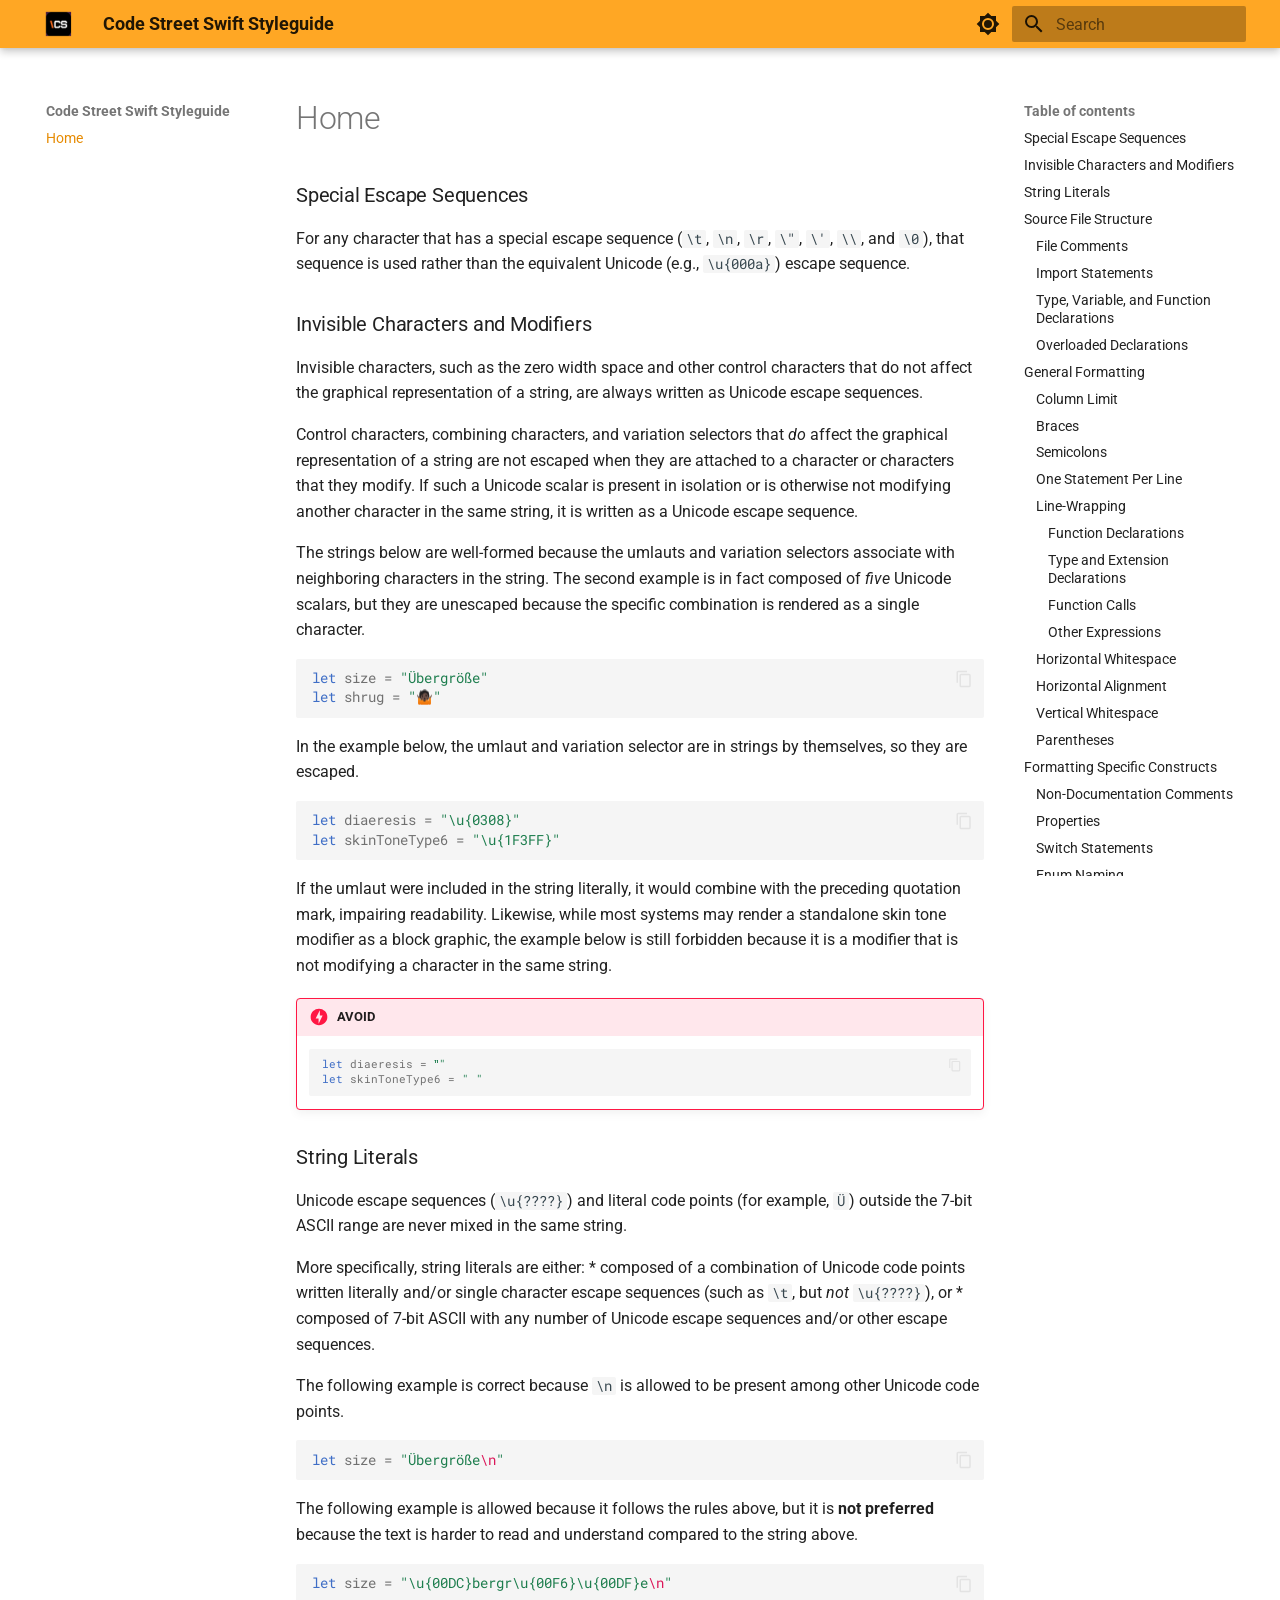
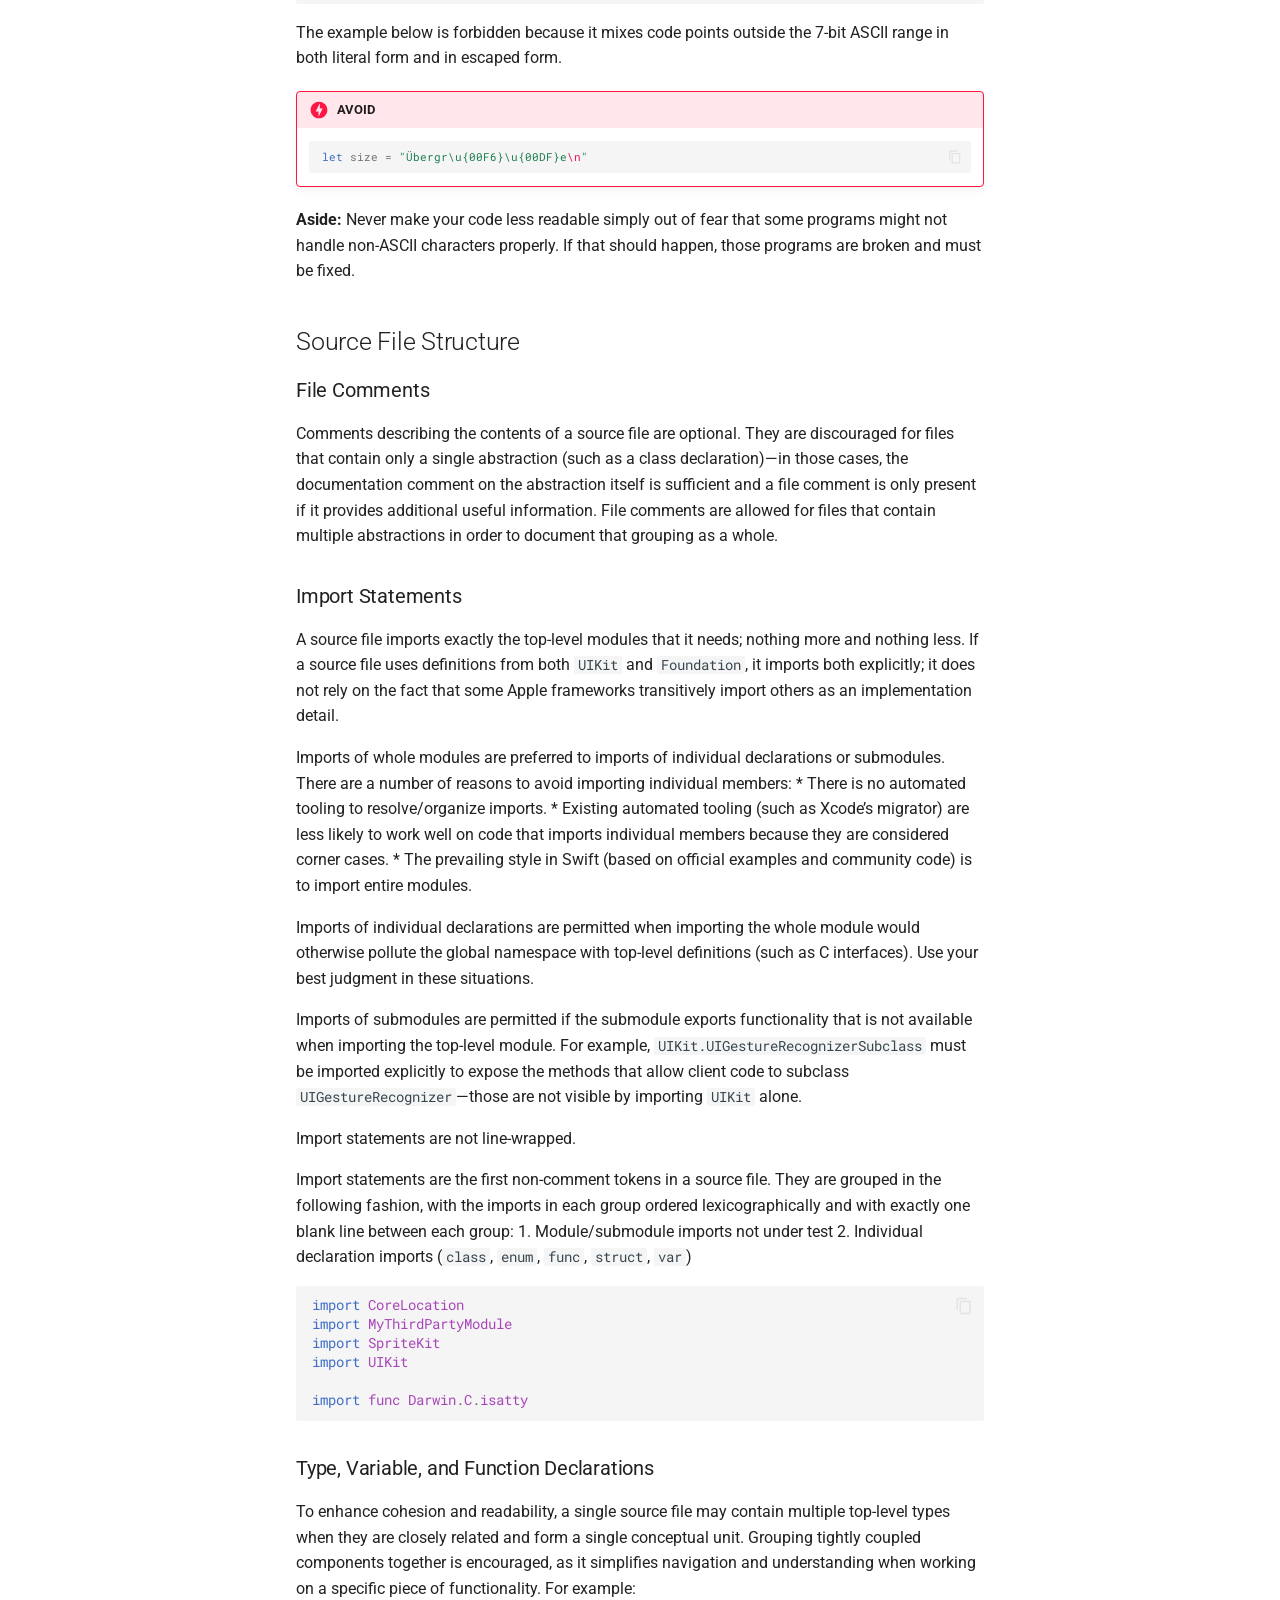
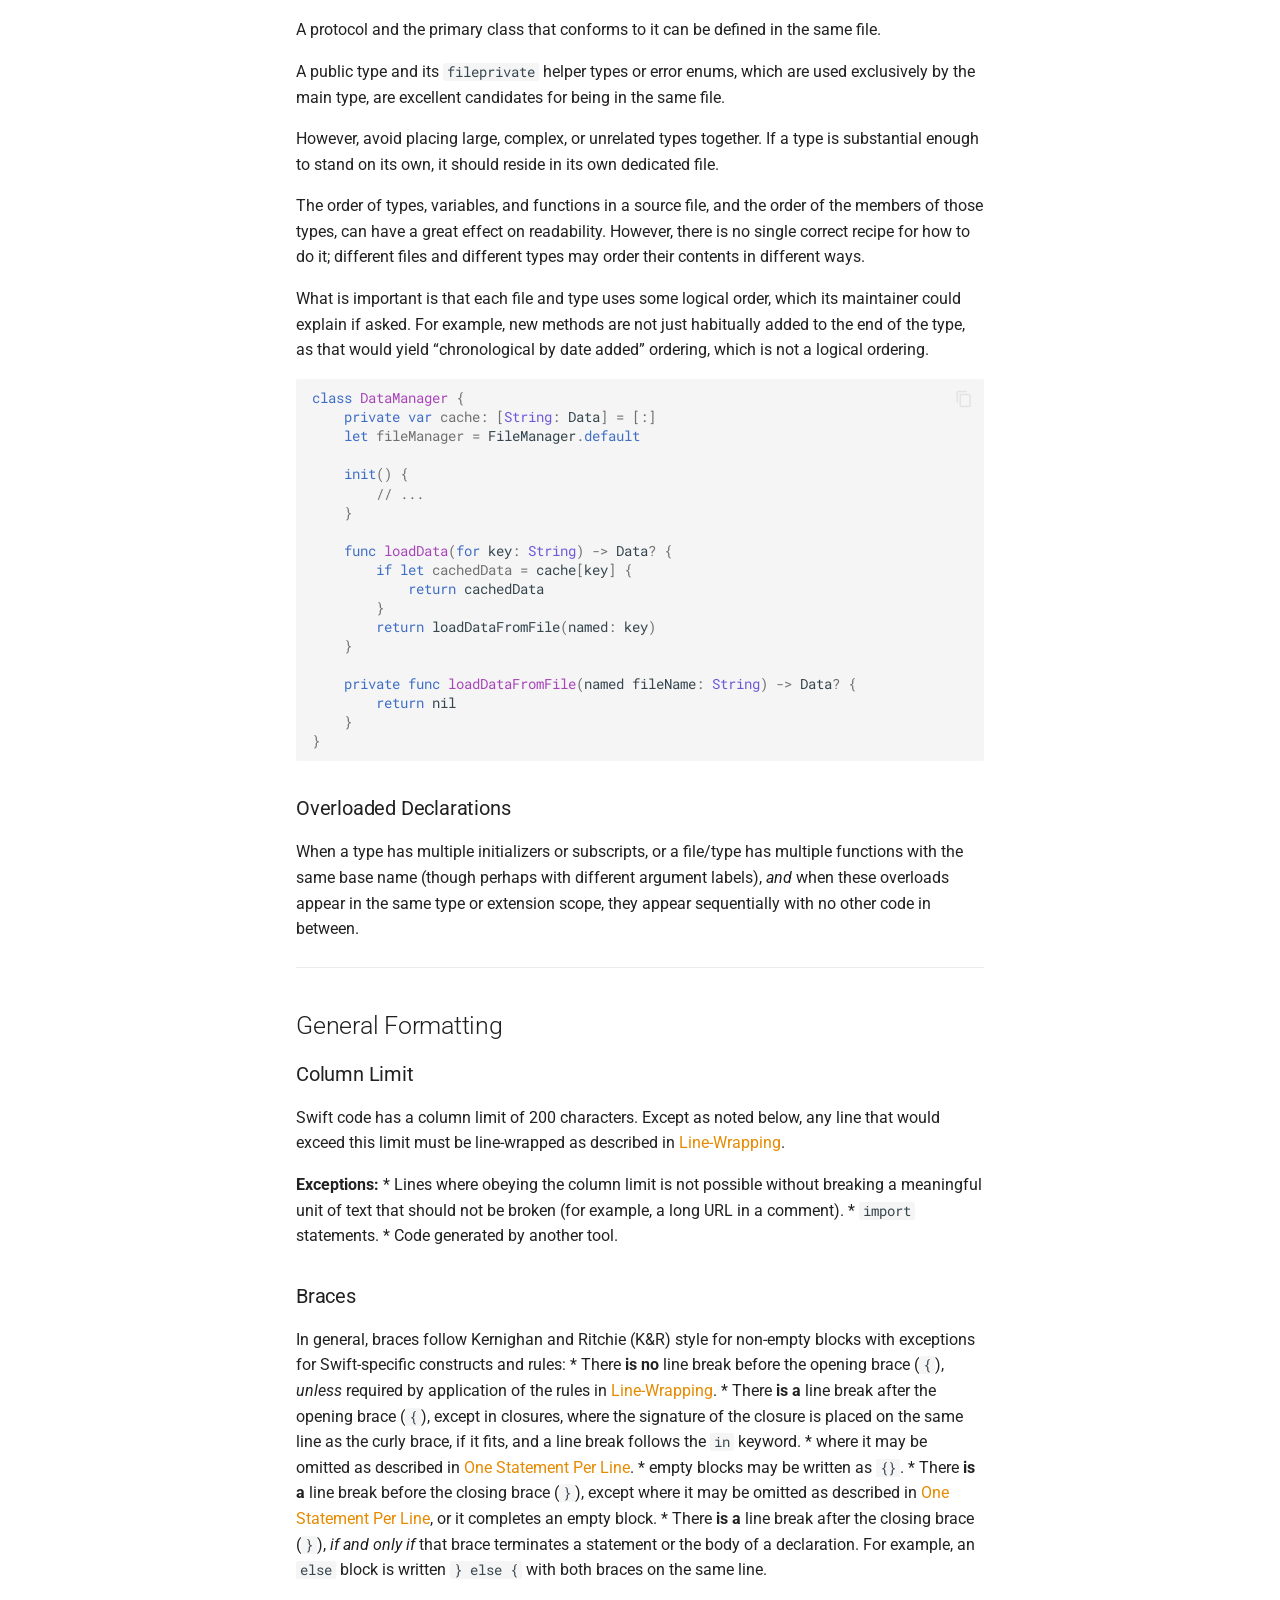
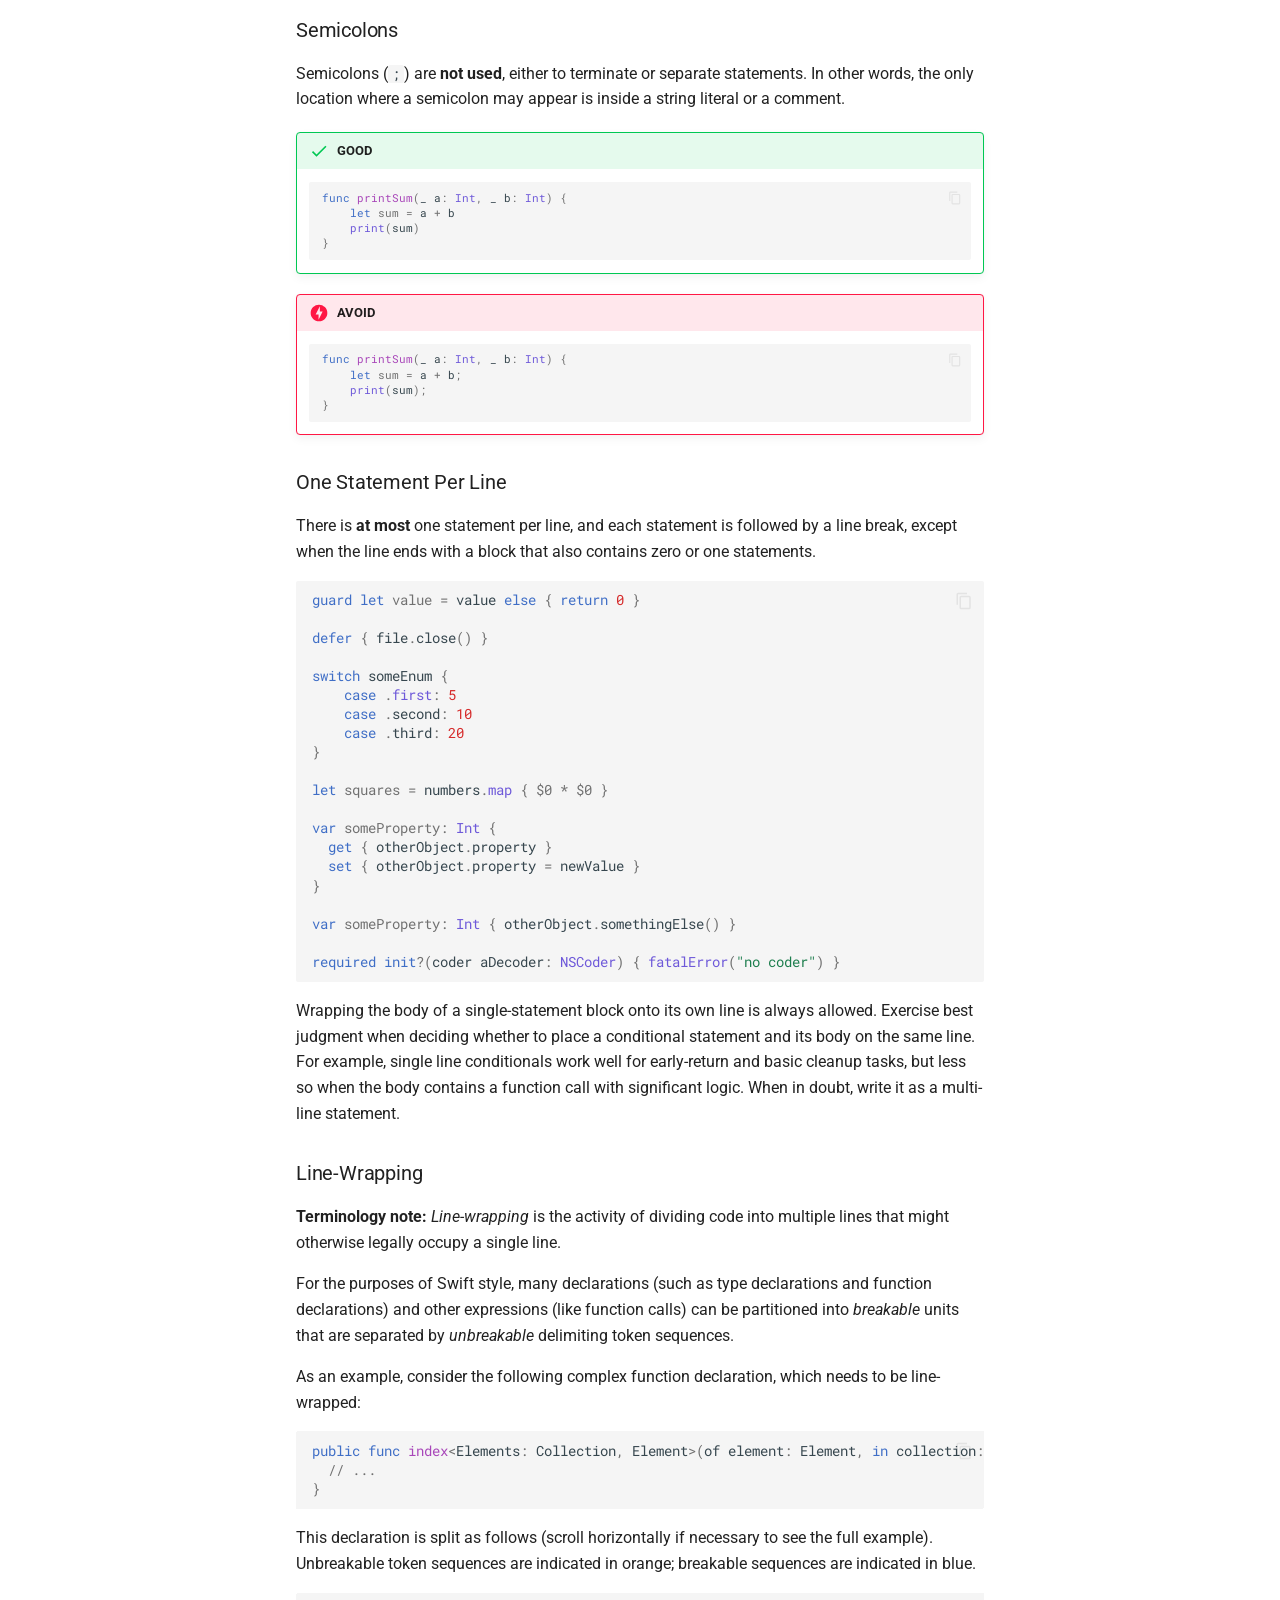
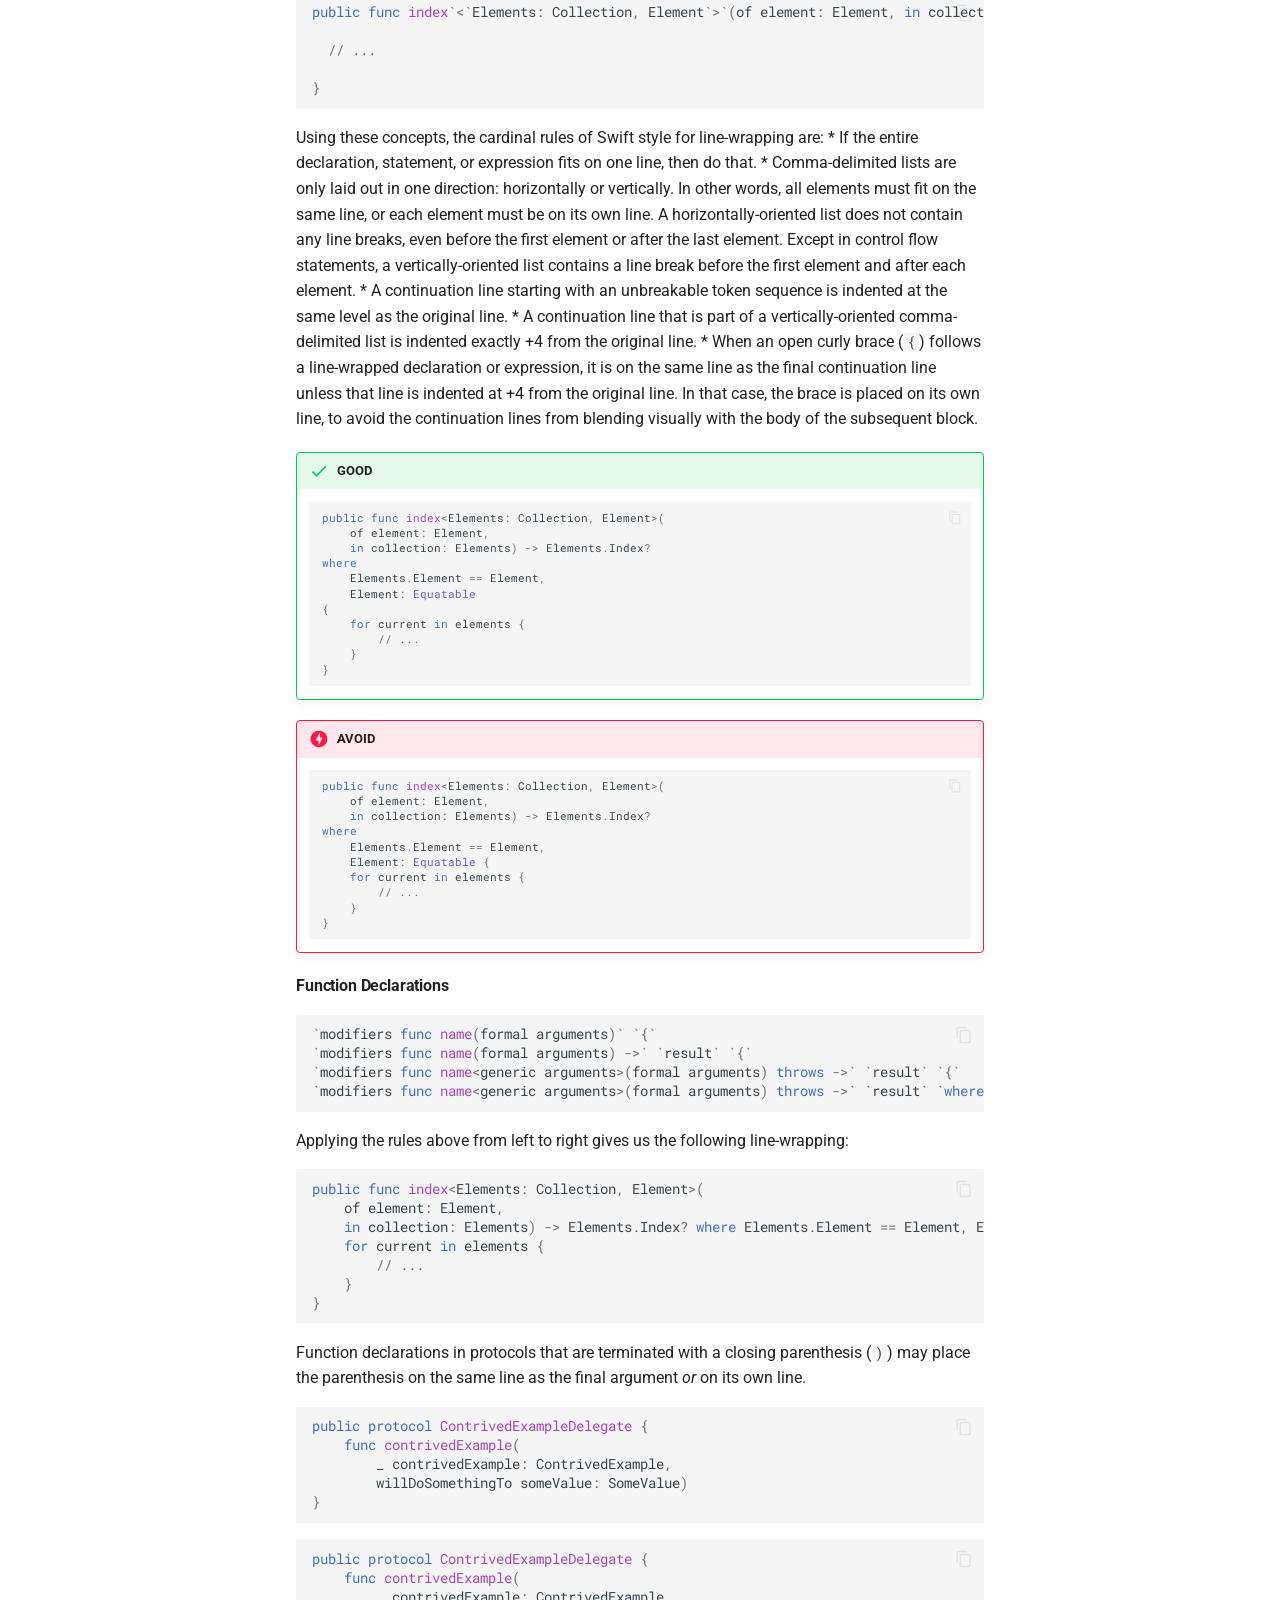
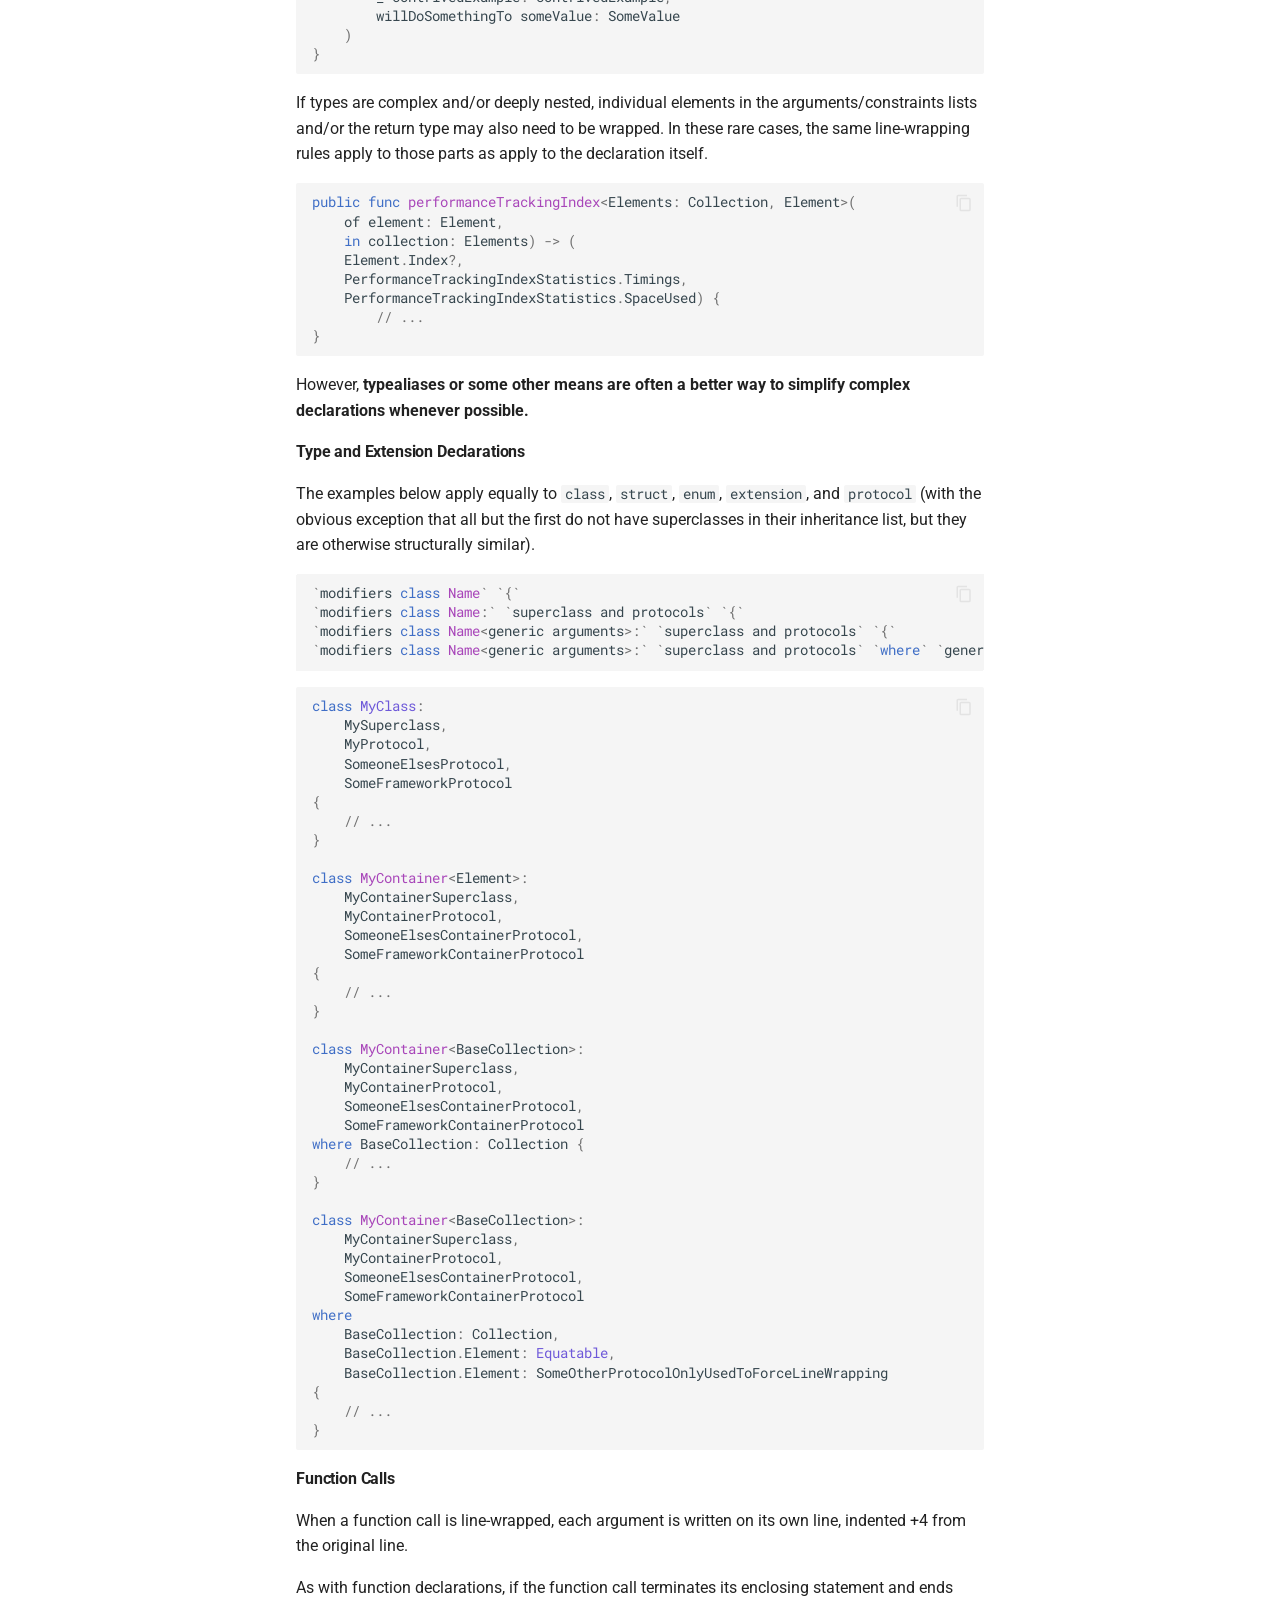
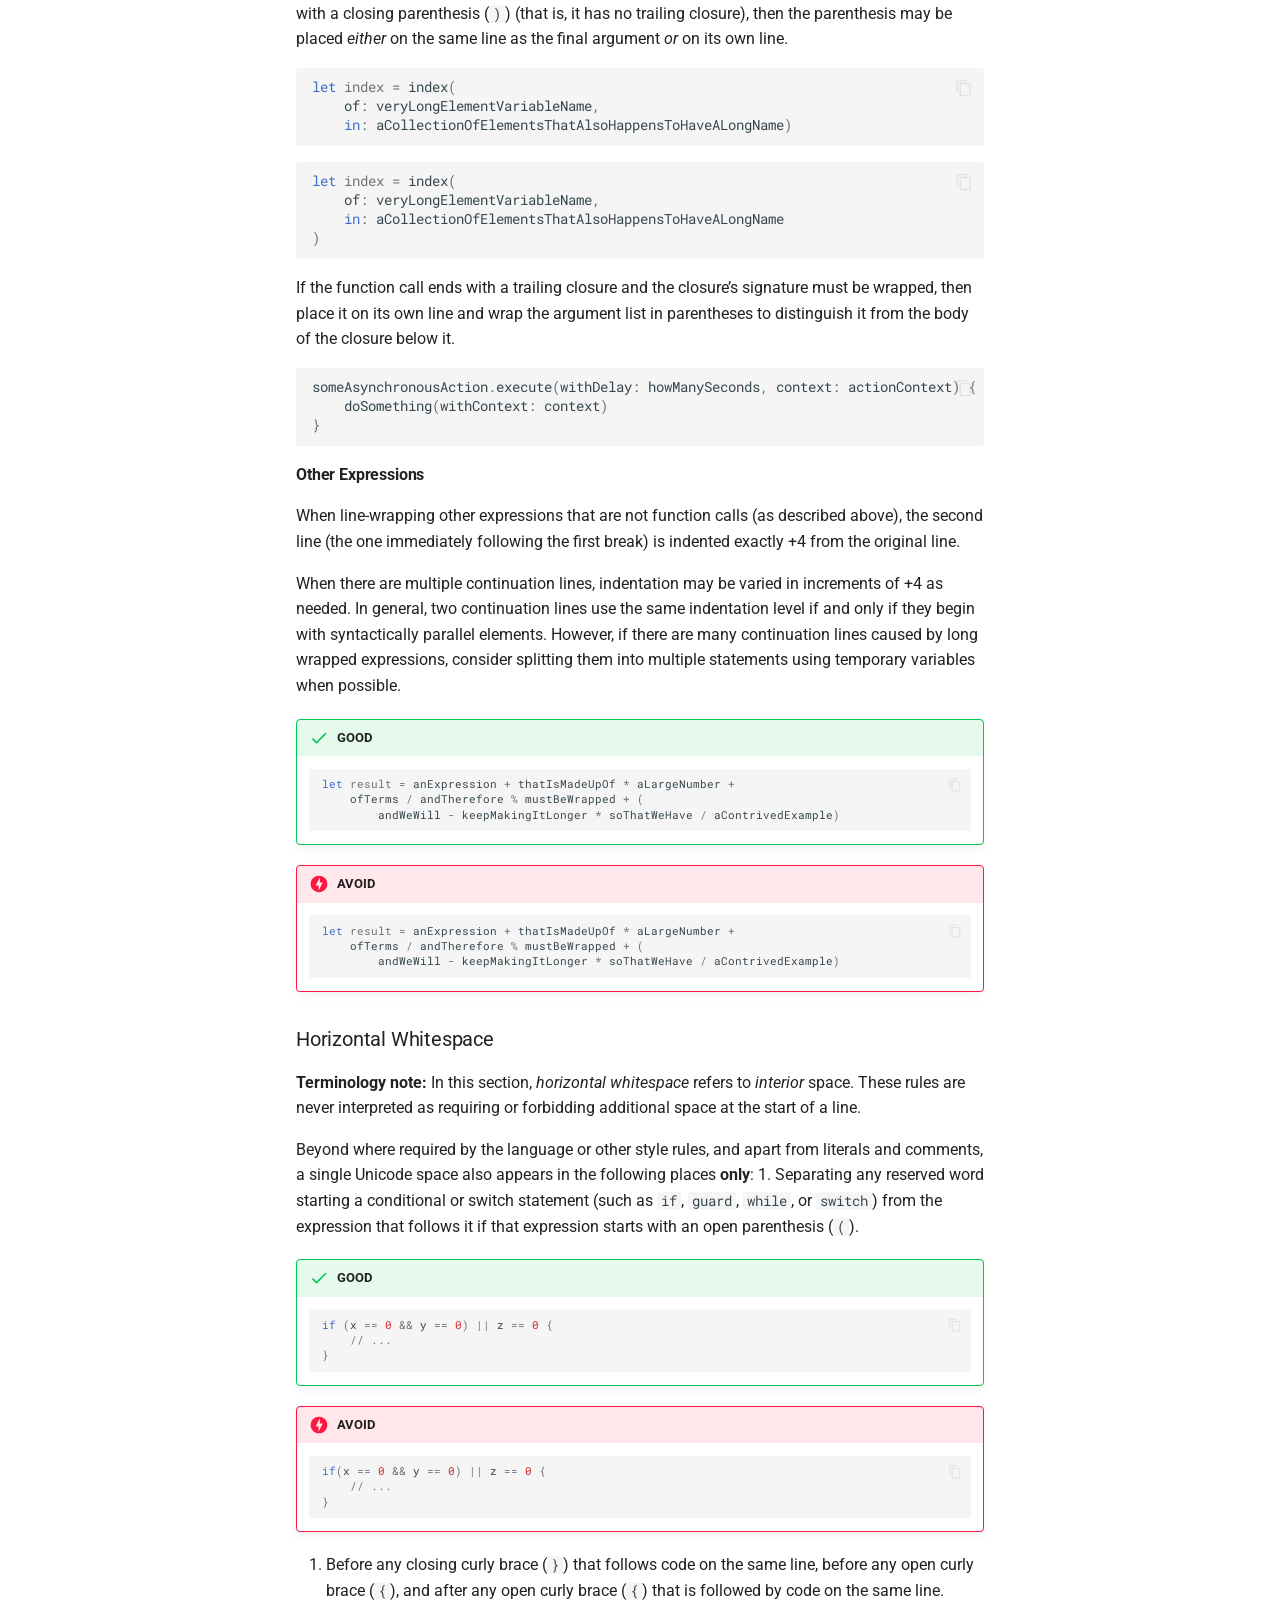
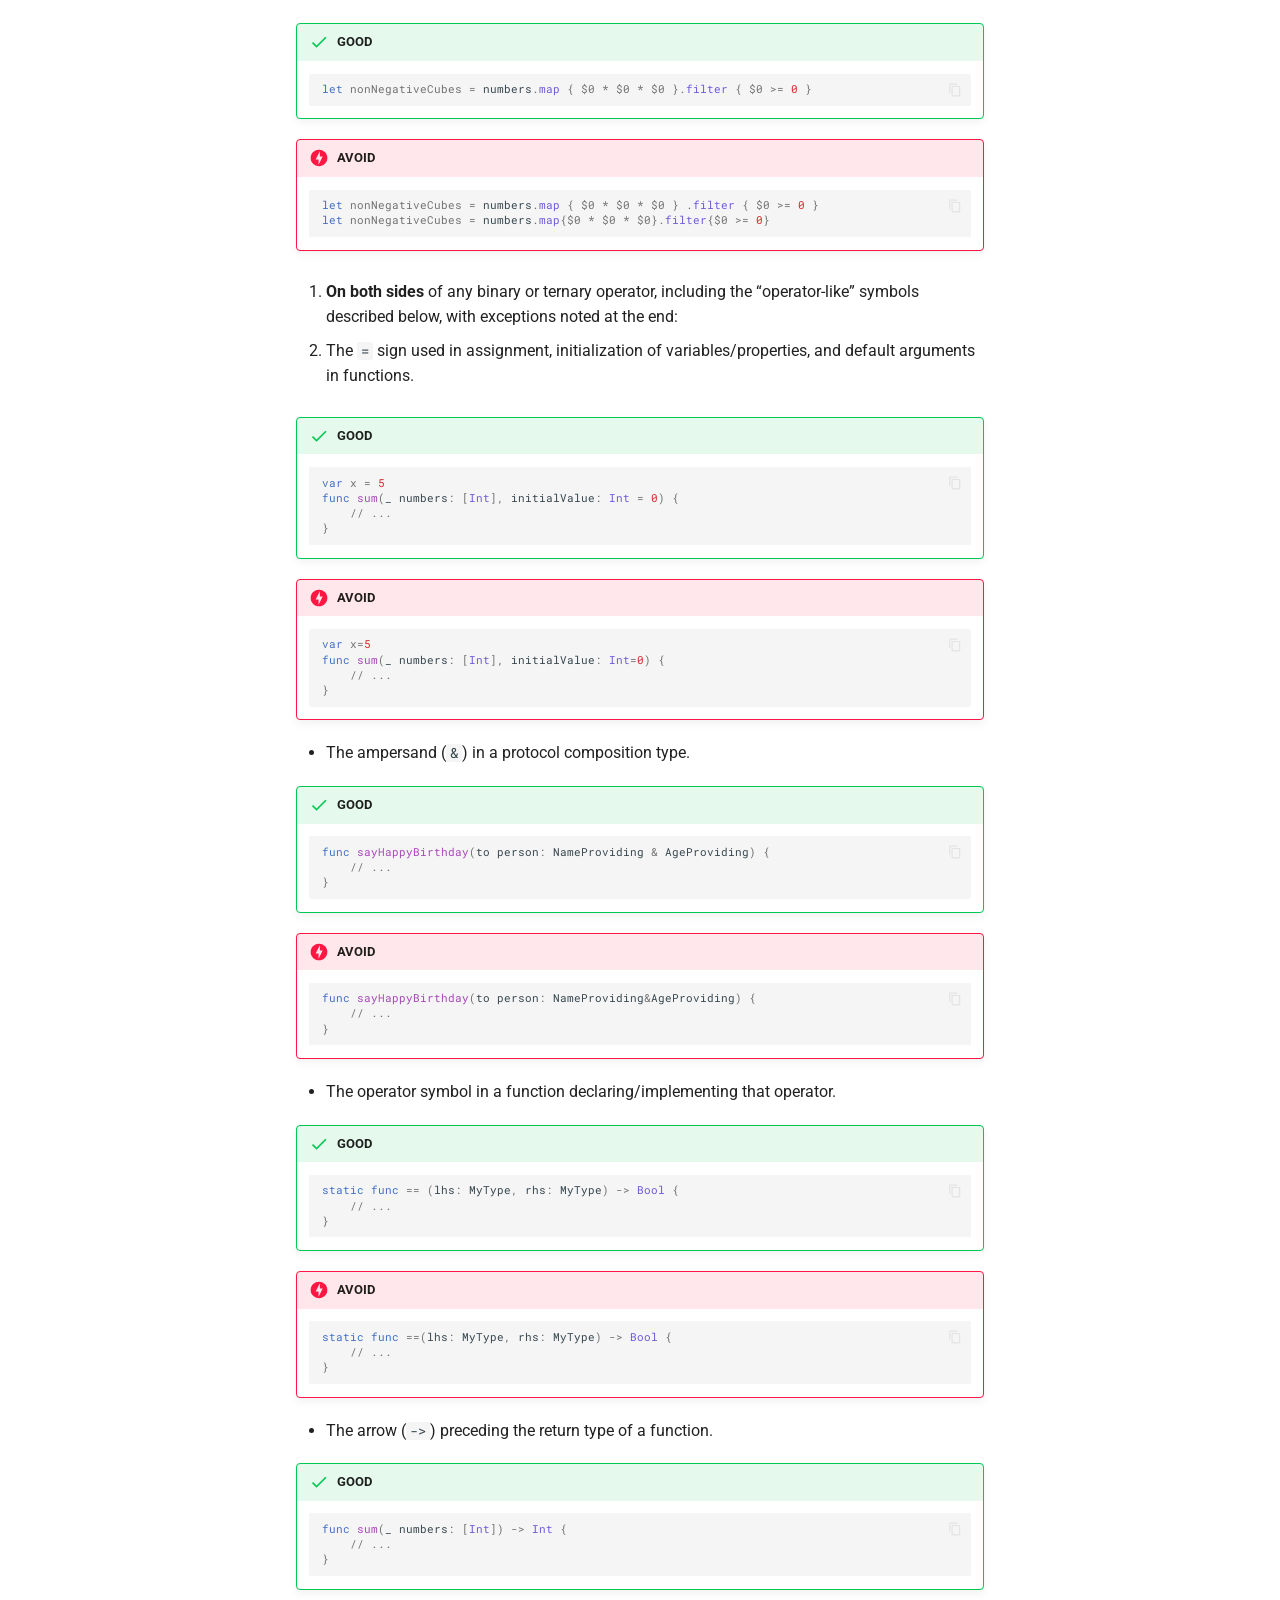
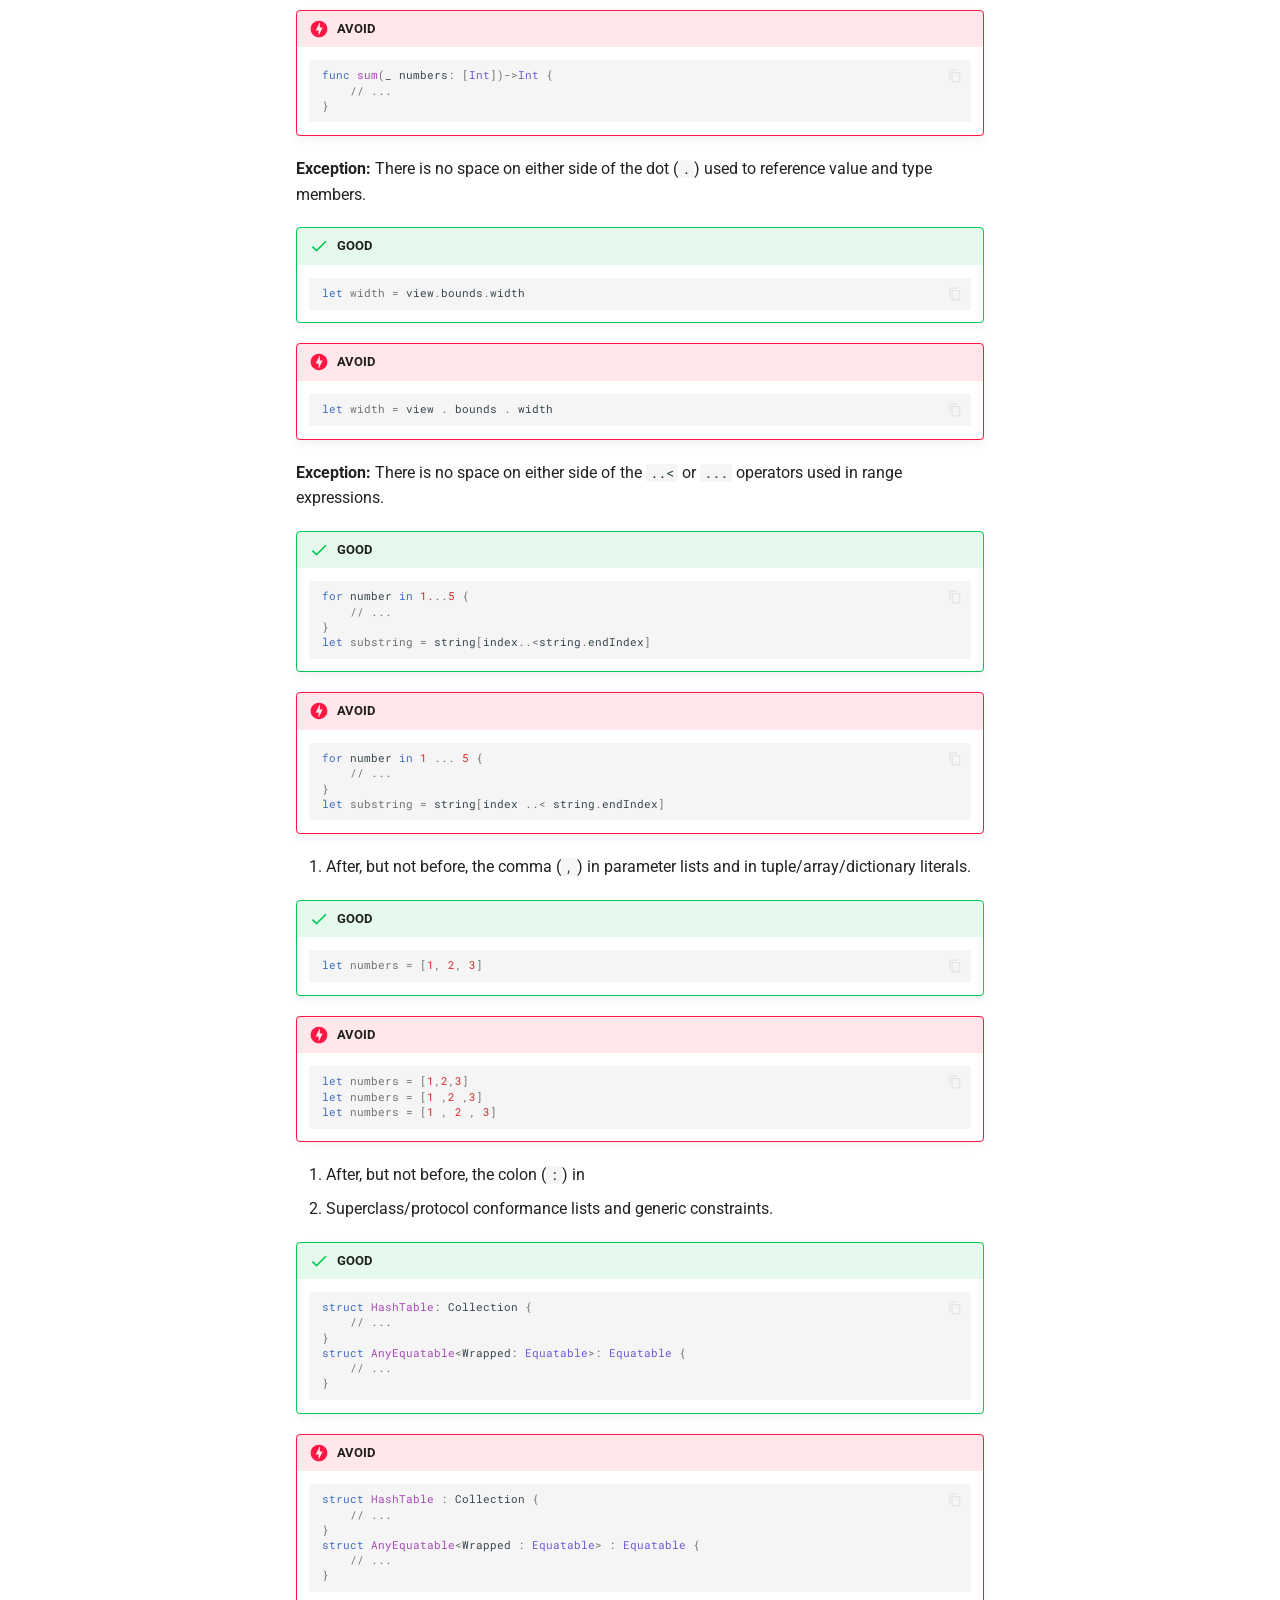
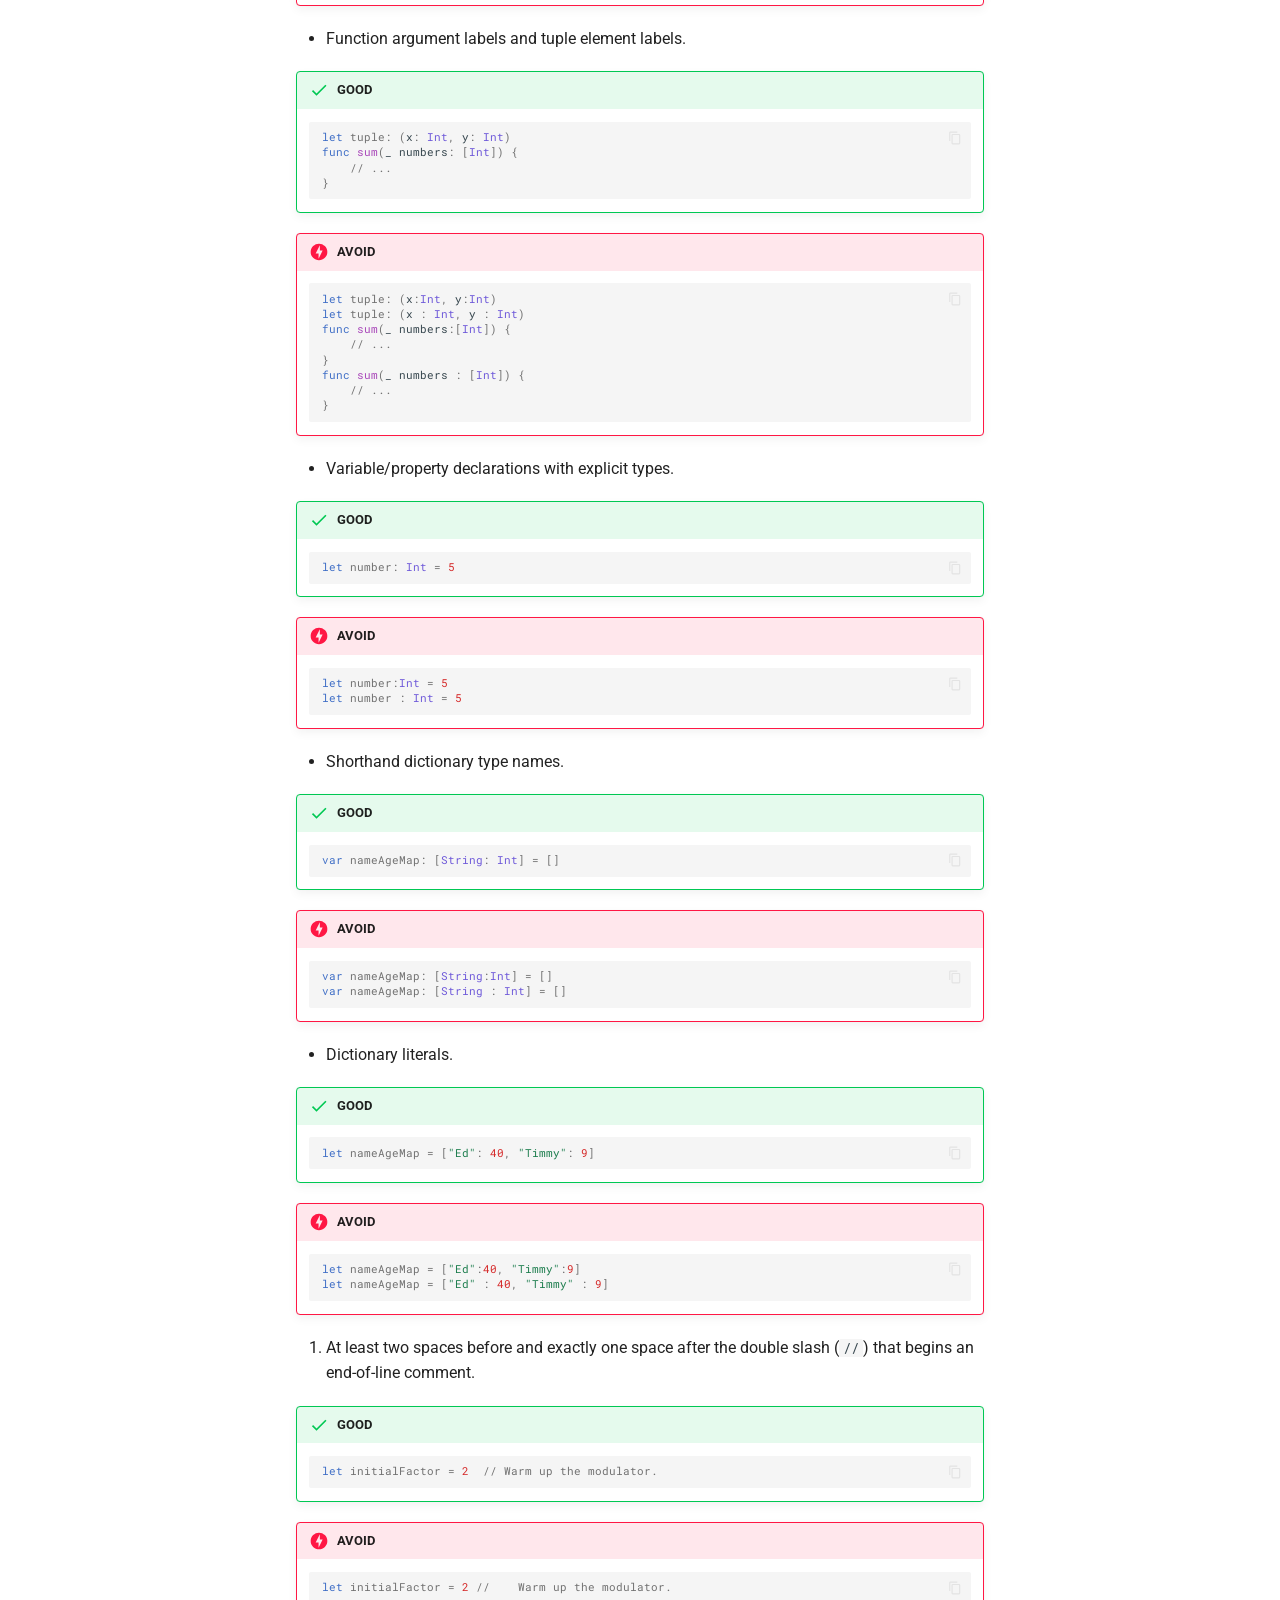
==== commit 66e6321a: "Deployed 9a37e17 with MkDocs version: 1.6.1" ====
--- a/index.html
+++ b/index.html
@@ -70,7 +70,7 @@
     <div data-md-component="skip">
       
         
-        <a href="#whitespace-characters" class="md-skip">
+        <a href="#special-escape-sequences" class="md-skip">
           Skip to content
         </a>
       
@@ -274,15 +274,6 @@
     <ul class="md-nav__list" data-md-component="toc" data-md-scrollfix>
       
         <li class="md-nav__item">
-  <a href="#whitespace-characters" class="md-nav__link">
-    <span class="md-ellipsis">
-      Whitespace Characters
-    </span>
-  </a>
-  
-</li>
-      
-        <li class="md-nav__item">
   <a href="#special-escape-sequences" class="md-nav__link">
     <span class="md-ellipsis">
       Special Escape Sequences
@@ -355,15 +346,6 @@
   
 </li>
         
-          <li class="md-nav__item">
-  <a href="#extensions" class="md-nav__link">
-    <span class="md-ellipsis">
-      Extensions
-    </span>
-  </a>
-  
-</li>
-        
       </ul>
     </nav>
   
@@ -658,21 +640,6 @@
   
 </li>
         
-      </ul>
-    </nav>
-  
-</li>
-      
-        <li class="md-nav__item">
-  <a href="#programming-practices" class="md-nav__link">
-    <span class="md-ellipsis">
-      Programming Practices
-    </span>
-  </a>
-  
-    <nav class="md-nav" aria-label="Programming Practices">
-      <ul class="md-nav__list">
-        
           <li class="md-nav__item">
   <a href="#compiler-warnings" class="md-nav__link">
     <span class="md-ellipsis">
@@ -683,15 +650,6 @@
 </li>
         
           <li class="md-nav__item">
-  <a href="#initializers_1" class="md-nav__link">
-    <span class="md-ellipsis">
-      Initializers
-    </span>
-  </a>
-  
-</li>
-        
-          <li class="md-nav__item">
   <a href="#properties_1" class="md-nav__link">
     <span class="md-ellipsis">
       Properties
@@ -713,24 +671,6 @@
   <a href="#optional-types" class="md-nav__link">
     <span class="md-ellipsis">
       Optional Types
-    </span>
-  </a>
-  
-</li>
-        
-          <li class="md-nav__item">
-  <a href="#error-types" class="md-nav__link">
-    <span class="md-ellipsis">
-      Error Types
-    </span>
-  </a>
-  
-</li>
-        
-          <li class="md-nav__item">
-  <a href="#force-unwrapping-and-force-casts" class="md-nav__link">
-    <span class="md-ellipsis">
-      Force Unwrapping and Force Casts
     </span>
   </a>
   
@@ -954,15 +894,6 @@
     <ul class="md-nav__list" data-md-component="toc" data-md-scrollfix>
       
         <li class="md-nav__item">
-  <a href="#whitespace-characters" class="md-nav__link">
-    <span class="md-ellipsis">
-      Whitespace Characters
-    </span>
-  </a>
-  
-</li>
-      
-        <li class="md-nav__item">
   <a href="#special-escape-sequences" class="md-nav__link">
     <span class="md-ellipsis">
       Special Escape Sequences
@@ -1035,15 +966,6 @@
   
 </li>
         
-          <li class="md-nav__item">
-  <a href="#extensions" class="md-nav__link">
-    <span class="md-ellipsis">
-      Extensions
-    </span>
-  </a>
-  
-</li>
-        
       </ul>
     </nav>
   
@@ -1338,21 +1260,6 @@
   
 </li>
         
-      </ul>
-    </nav>
-  
-</li>
-      
-        <li class="md-nav__item">
-  <a href="#programming-practices" class="md-nav__link">
-    <span class="md-ellipsis">
-      Programming Practices
-    </span>
-  </a>
-  
-    <nav class="md-nav" aria-label="Programming Practices">
-      <ul class="md-nav__list">
-        
           <li class="md-nav__item">
   <a href="#compiler-warnings" class="md-nav__link">
     <span class="md-ellipsis">
@@ -1363,15 +1270,6 @@
 </li>
         
           <li class="md-nav__item">
-  <a href="#initializers_1" class="md-nav__link">
-    <span class="md-ellipsis">
-      Initializers
-    </span>
-  </a>
-  
-</li>
-        
-          <li class="md-nav__item">
   <a href="#properties_1" class="md-nav__link">
     <span class="md-ellipsis">
       Properties
@@ -1393,24 +1291,6 @@
   <a href="#optional-types" class="md-nav__link">
     <span class="md-ellipsis">
       Optional Types
-    </span>
-  </a>
-  
-</li>
-        
-          <li class="md-nav__item">
-  <a href="#error-types" class="md-nav__link">
-    <span class="md-ellipsis">
-      Error Types
-    </span>
-  </a>
-  
-</li>
-        
-          <li class="md-nav__item">
-  <a href="#force-unwrapping-and-force-casts" class="md-nav__link">
-    <span class="md-ellipsis">
-      Force Unwrapping and Force Casts
     </span>
   </a>
   
@@ -1619,10 +1499,6 @@
 
   <h1>Home</h1>
 
-<h3 id="whitespace-characters">Whitespace Characters</h3>
-<p>Aside from the line terminator, the Unicode horizontal space character (U+0020) is the only whitespace character that appears anywhere in a source file. The implications are:
-* All other whitespace characters in string and character literals are represented by their corresponding escape sequence.
-* Tab characters are not used for indentation.</p>
 <h3 id="special-escape-sequences">Special Escape Sequences</h3>
 <p>For any character that has a special escape sequence (<code>\t</code>, <code>\n</code>, <code>\r</code>, <code>\"</code>, <code>\'</code>, <code>\\</code>, and <code>\0</code>), that sequence is used rather than the equivalent Unicode (e.g., <code>\u{000a}</code>) escape sequence.</p>
 <h3 id="invisible-characters-and-modifiers">Invisible Characters and Modifiers</h3>
@@ -1675,23 +1551,21 @@
 <p>Import statements are not line-wrapped.</p>
 <p>Import statements are the first non-comment tokens in a source file. They are grouped in the following fashion, with the imports in each group ordered lexicographically and with exactly one blank line between each group:
 1. Module/submodule imports not under test
-2. Individual declaration imports (<code>class</code>, <code>enum</code>, <code>func</code>, <code>struct</code>, <code>var</code>)
-3. Modules imported with <code>@testable</code> (only present in test sources)</p>
+2. Individual declaration imports (<code>class</code>, <code>enum</code>, <code>func</code>, <code>struct</code>, <code>var</code>)</p>
 <div class="highlight"><pre><span></span><code><a id="__codelineno-6-1" name="__codelineno-6-1" href="#__codelineno-6-1"></a><span class="kd">import</span><span class="w"> </span><span class="nc">CoreLocation</span>
 <a id="__codelineno-6-2" name="__codelineno-6-2" href="#__codelineno-6-2"></a><span class="kd">import</span><span class="w"> </span><span class="nc">MyThirdPartyModule</span>
 <a id="__codelineno-6-3" name="__codelineno-6-3" href="#__codelineno-6-3"></a><span class="kd">import</span><span class="w"> </span><span class="nc">SpriteKit</span>
 <a id="__codelineno-6-4" name="__codelineno-6-4" href="#__codelineno-6-4"></a><span class="kd">import</span><span class="w"> </span><span class="nc">UIKit</span>
 <a id="__codelineno-6-5" name="__codelineno-6-5" href="#__codelineno-6-5"></a>
 <a id="__codelineno-6-6" name="__codelineno-6-6" href="#__codelineno-6-6"></a><span class="kd">import</span><span class="w"> </span><span class="nc">func</span><span class="w"> </span><span class="nc">Darwin</span><span class="p">.</span><span class="nc">C</span><span class="p">.</span><span class="nc">isatty</span>
-<a id="__codelineno-6-7" name="__codelineno-6-7" href="#__codelineno-6-7"></a>
-<a id="__codelineno-6-8" name="__codelineno-6-8" href="#__codelineno-6-8"></a><span class="p">@</span><span class="n">testable</span><span class="w"> </span><span class="kd">import</span><span class="w"> </span><span class="nc">MyModuleUnderTest</span>
 </code></pre></div>
 <h3 id="type-variable-and-function-declarations">Type, Variable, and Function Declarations</h3>
-<p>In general, most source files contain only one top-level type, especially when the type declaration is large. Exceptions are allowed when it makes sense to include multiple related types in a single file. For example,
-* A class and its delegate protocol may be defined in the same file.
-* A type and its small related helper types may be defined in the same file. This can be useful when using <code>fileprivate</code> to restrict certain functionality of the type and/or its helpers to only that file and not the rest of the module.</p>
+<p>To enhance cohesion and readability, a single source file may contain multiple top-level types when they are closely related and form a single conceptual unit. Grouping tightly coupled components together is encouraged, as it simplifies navigation and understanding when working on a specific piece of functionality. For example:</p>
+<p>A protocol and the primary class that conforms to it can be defined in the same file.</p>
+<p>A public type and its <code>fileprivate</code> helper types or error enums, which are used exclusively by the main type, are excellent candidates for being in the same file.</p>
+<p>However, avoid placing large, complex, or unrelated types together. If a type is substantial enough to stand on its own, it should reside in its own dedicated file.</p>
 <p>The order of types, variables, and functions in a source file, and the order of the members of those types, can have a great effect on readability. However, there is no single correct recipe for how to do it; different files and different types may order their contents in different ways.</p>
-<p>What is important is that each file and type uses <strong>some logical order</strong>, which its maintainer could explain if asked. For example, new methods are not just habitually added to the end of the type, as that would yield “chronological by date added” ordering, which is not a logical ordering.</p>
+<p>What is important is that each file and type uses some logical order, which its maintainer could explain if asked. For example, new methods are not just habitually added to the end of the type, as that would yield “chronological by date added” ordering, which is not a logical ordering.</p>
 <div class="highlight"><pre><span></span><code><a id="__codelineno-7-1" name="__codelineno-7-1" href="#__codelineno-7-1"></a><span class="kd">class</span><span class="w"> </span><span class="nc">DataManager</span><span class="w"> </span><span class="p">{</span>
 <a id="__codelineno-7-2" name="__codelineno-7-2" href="#__codelineno-7-2"></a><span class="w">    </span><span class="kd">private</span><span class="w"> </span><span class="kd">var</span><span class="w"> </span><span class="nv">cache</span><span class="p">:</span><span class="w"> </span><span class="p">[</span><span class="nb">String</span><span class="p">:</span><span class="w"> </span><span class="n">Data</span><span class="p">]</span><span class="w"> </span><span class="p">=</span><span class="w"> </span><span class="p">[:]</span>
 <a id="__codelineno-7-3" name="__codelineno-7-3" href="#__codelineno-7-3"></a><span class="w">    </span><span class="kd">let</span><span class="w"> </span><span class="nv">fileManager</span><span class="w"> </span><span class="p">=</span><span class="w"> </span><span class="n">FileManager</span><span class="p">.</span><span class="k">default</span>
@@ -1714,8 +1588,6 @@
 </code></pre></div>
 <h3 id="overloaded-declarations">Overloaded Declarations</h3>
 <p>When a type has multiple initializers or subscripts, or a file/type has multiple functions with the same base name (though perhaps with different argument labels), <em>and</em> when these overloads appear in the same type or extension scope, they appear sequentially with no other code in between.</p>
-<h3 id="extensions">Extensions</h3>
-<p>Extensions can be used to organize functionality of a type across multiple “units.” As with member order, the organizational structure/grouping you choose can have a great effect on readability; you must use <strong>some logical organizational structure</strong> that you could explain to a reviewer if asked.</p>
 <hr />
 <h2 id="general-formatting">General Formatting</h2>
 <h3 id="column-limit">Column Limit</h3>
@@ -1783,176 +1655,167 @@
 <a id="__codelineno-11-2" name="__codelineno-11-2" href="#__codelineno-11-2"></a><span class="w">  </span><span class="c1">// ...</span>
 <a id="__codelineno-11-3" name="__codelineno-11-3" href="#__codelineno-11-3"></a><span class="p">}</span>
 </code></pre></div>
-This declaration is split as follows (scroll horizontally if necessary to see the full example). Unbreakable token sequences are indicated in orange; breakable sequences are indicated in blue.</p>
-<p><code>public func index</code>&lt;<code>Elements: Collection, Element</code>&gt;<code>(of element: Element, in collection: Elements)</code> <code>-&gt;</code> <code>Elements.Index?</code> <code>where</code> <code>Elements.Element == Element, Element: Equatable</code> <code>{</code></p>
-<p>// ...</p>
-<p><code>}</code></p>
-<p>Using these concepts, the cardinal rules of Swift style for line-wrapping are:
-1. If the entire declaration, statement, or expression fits on one line, then do that.
-2. Comma-delimited lists are only laid out in one direction: horizontally or vertically. In other words, all elements must fit on the same line, or each element must be on its own line. A horizontally-oriented list does not contain any line breaks, even before the first element or after the last element. Except in control flow statements, a vertically-oriented list contains a line break before the first element and after each element.
-3. A continuation line starting with an unbreakable token sequence is indented at the same level as the original line.
-4. A continuation line that is part of a vertically-oriented comma-delimited list is indented exactly +4 from the original line.
-5. When an open curly brace (<code>{</code>) follows a line-wrapped declaration or expression, it is on the same line as the final continuation line unless that line is indented at +4 from the original line. In that case, the brace is placed on its own line, to avoid the continuation lines from blending visually with the body of the subsequent block.</p>
-<div class="admonition success">
-<p class="admonition-title">GOOD</p>
-<div class="highlight"><pre><span></span><code><a id="__codelineno-12-1" name="__codelineno-12-1" href="#__codelineno-12-1"></a><span class="kd">public</span><span class="w"> </span><span class="kd">func</span><span class="w"> </span><span class="nf">index</span><span class="p">&lt;</span><span class="n">Elements</span><span class="p">:</span><span class="w"> </span><span class="n">Collection</span><span class="p">,</span><span class="w"> </span><span class="n">Element</span><span class="p">&gt;(</span>
-<a id="__codelineno-12-2" name="__codelineno-12-2" href="#__codelineno-12-2"></a><span class="w">    </span><span class="n">of</span><span class="w"> </span><span class="n">element</span><span class="p">:</span><span class="w"> </span><span class="n">Element</span><span class="p">,</span>
-<a id="__codelineno-12-3" name="__codelineno-12-3" href="#__codelineno-12-3"></a><span class="w">    </span><span class="k">in</span><span class="w"> </span><span class="n">collection</span><span class="p">:</span><span class="w"> </span><span class="n">Elements</span><span class="p">)</span><span class="w"> </span><span class="p">-&gt;</span><span class="w"> </span><span class="n">Elements</span><span class="p">.</span><span class="n">Index</span><span class="p">?</span>
-<a id="__codelineno-12-4" name="__codelineno-12-4" href="#__codelineno-12-4"></a><span class="k">where</span>
-<a id="__codelineno-12-5" name="__codelineno-12-5" href="#__codelineno-12-5"></a><span class="w">    </span><span class="n">Elements</span><span class="p">.</span><span class="n">Element</span><span class="w"> </span><span class="p">==</span><span class="w"> </span><span class="n">Element</span><span class="p">,</span>
-<a id="__codelineno-12-6" name="__codelineno-12-6" href="#__codelineno-12-6"></a><span class="w">    </span><span class="n">Element</span><span class="p">:</span><span class="w"> </span><span class="nb">Equatable</span>
-<a id="__codelineno-12-7" name="__codelineno-12-7" href="#__codelineno-12-7"></a><span class="p">{</span>
-<a id="__codelineno-12-8" name="__codelineno-12-8" href="#__codelineno-12-8"></a><span class="w">    </span><span class="k">for</span><span class="w"> </span><span class="n">current</span><span class="w"> </span><span class="k">in</span><span class="w"> </span><span class="n">elements</span><span class="w"> </span><span class="p">{</span>
-<a id="__codelineno-12-9" name="__codelineno-12-9" href="#__codelineno-12-9"></a><span class="w">        </span><span class="c1">// ...</span>
-<a id="__codelineno-12-10" name="__codelineno-12-10" href="#__codelineno-12-10"></a><span class="w">    </span><span class="p">}</span>
-<a id="__codelineno-12-11" name="__codelineno-12-11" href="#__codelineno-12-11"></a><span class="p">}</span>
-</code></pre></div>
-</div>
-<div class="admonition danger">
-<p class="admonition-title">AVOID</p>
+This declaration is split as follows (scroll horizontally if necessary to see the full example). Unbreakable token sequences are indicated in orange; breakable sequences are indicated in blue.
+<div class="highlight"><pre><span></span><code><a id="__codelineno-12-1" name="__codelineno-12-1" href="#__codelineno-12-1"></a><span class="kd">public</span><span class="w"> </span><span class="kd">func</span><span class="w"> </span><span class="nf">index</span><span class="p">`</span><span class="o">&lt;</span><span class="p">`</span><span class="n">Elements</span><span class="p">:</span><span class="w"> </span><span class="n">Collection</span><span class="p">,</span><span class="w"> </span><span class="n">Element</span><span class="p">`</span><span class="o">&gt;</span><span class="p">`(</span><span class="n">of</span><span class="w"> </span><span class="n">element</span><span class="p">:</span><span class="w"> </span><span class="n">Element</span><span class="p">,</span><span class="w"> </span><span class="k">in</span><span class="w"> </span><span class="n">collection</span><span class="p">:</span><span class="w"> </span><span class="n">Elements</span><span class="p">)`</span><span class="w"> </span><span class="p">`-&gt;`</span><span class="w"> </span><span class="p">`</span><span class="n">Elements</span><span class="p">.</span><span class="n">Index</span><span class="p">?`</span><span class="w"> </span><span class="p">`</span><span class="k">where</span><span class="p">`</span><span class="w"> </span><span class="p">`</span><span class="n">Elements</span><span class="p">.</span><span class="n">Element</span><span class="w"> </span><span class="p">==</span><span class="w"> </span><span class="n">Element</span><span class="p">,</span><span class="w"> </span><span class="n">Element</span><span class="p">:</span><span class="w"> </span><span class="nb">Equatable</span><span class="p">`</span><span class="w"> </span><span class="p">`{`</span>
+<a id="__codelineno-12-2" name="__codelineno-12-2" href="#__codelineno-12-2"></a>
+<a id="__codelineno-12-3" name="__codelineno-12-3" href="#__codelineno-12-3"></a><span class="w">  </span><span class="c1">// ...</span>
+<a id="__codelineno-12-4" name="__codelineno-12-4" href="#__codelineno-12-4"></a>
+<a id="__codelineno-12-5" name="__codelineno-12-5" href="#__codelineno-12-5"></a><span class="p">}</span>
+</code></pre></div>
+Using these concepts, the cardinal rules of Swift style for line-wrapping are:
+* If the entire declaration, statement, or expression fits on one line, then do that.
+* Comma-delimited lists are only laid out in one direction: horizontally or vertically. In other words, all elements must fit on the same line, or each element must be on its own line. A horizontally-oriented list does not contain any line breaks, even before the first element or after the last element. Except in control flow statements, a vertically-oriented list contains a line break before the first element and after each element.
+* A continuation line starting with an unbreakable token sequence is indented at the same level as the original line.
+* A continuation line that is part of a vertically-oriented comma-delimited list is indented exactly +4 from the original line.
+* When an open curly brace (<code>{</code>) follows a line-wrapped declaration or expression, it is on the same line as the final continuation line unless that line is indented at +4 from the original line. In that case, the brace is placed on its own line, to avoid the continuation lines from blending visually with the body of the subsequent block.</p>
+<div class="admonition success">
+<p class="admonition-title">GOOD</p>
 <div class="highlight"><pre><span></span><code><a id="__codelineno-13-1" name="__codelineno-13-1" href="#__codelineno-13-1"></a><span class="kd">public</span><span class="w"> </span><span class="kd">func</span><span class="w"> </span><span class="nf">index</span><span class="p">&lt;</span><span class="n">Elements</span><span class="p">:</span><span class="w"> </span><span class="n">Collection</span><span class="p">,</span><span class="w"> </span><span class="n">Element</span><span class="p">&gt;(</span>
 <a id="__codelineno-13-2" name="__codelineno-13-2" href="#__codelineno-13-2"></a><span class="w">    </span><span class="n">of</span><span class="w"> </span><span class="n">element</span><span class="p">:</span><span class="w"> </span><span class="n">Element</span><span class="p">,</span>
 <a id="__codelineno-13-3" name="__codelineno-13-3" href="#__codelineno-13-3"></a><span class="w">    </span><span class="k">in</span><span class="w"> </span><span class="n">collection</span><span class="p">:</span><span class="w"> </span><span class="n">Elements</span><span class="p">)</span><span class="w"> </span><span class="p">-&gt;</span><span class="w"> </span><span class="n">Elements</span><span class="p">.</span><span class="n">Index</span><span class="p">?</span>
 <a id="__codelineno-13-4" name="__codelineno-13-4" href="#__codelineno-13-4"></a><span class="k">where</span>
 <a id="__codelineno-13-5" name="__codelineno-13-5" href="#__codelineno-13-5"></a><span class="w">    </span><span class="n">Elements</span><span class="p">.</span><span class="n">Element</span><span class="w"> </span><span class="p">==</span><span class="w"> </span><span class="n">Element</span><span class="p">,</span>
-<a id="__codelineno-13-6" name="__codelineno-13-6" href="#__codelineno-13-6"></a><span class="w">    </span><span class="n">Element</span><span class="p">:</span><span class="w"> </span><span class="nb">Equatable</span><span class="w"> </span><span class="p">{</span>
-<a id="__codelineno-13-7" name="__codelineno-13-7" href="#__codelineno-13-7"></a><span class="w">    </span><span class="k">for</span><span class="w"> </span><span class="n">current</span><span class="w"> </span><span class="k">in</span><span class="w"> </span><span class="n">elements</span><span class="w"> </span><span class="p">{</span>
-<a id="__codelineno-13-8" name="__codelineno-13-8" href="#__codelineno-13-8"></a><span class="w">        </span><span class="c1">// ...</span>
-<a id="__codelineno-13-9" name="__codelineno-13-9" href="#__codelineno-13-9"></a><span class="w">    </span><span class="p">}</span>
-<a id="__codelineno-13-10" name="__codelineno-13-10" href="#__codelineno-13-10"></a><span class="p">}</span>
-</code></pre></div>
-</div>
-<p>For declarations that contain a <code>where</code> clause followed by generic constraints, additional rules apply:
-* If the generic constraint list exceeds the column limit when placed on the same line as the return type, then a line break is first inserted <em>before</em> the <code>where</code> keyword and the <code>where</code> keyword is indented at the same level as the original line.
-* If the generic constraint list still exceeds the column limit after inserting the line break above, then the constraint list is oriented vertically with a line break after the <code>where</code> keyword and a line break after the final constraint.</p>
-<p>Concrete examples of this are shown in the relevant subsections below.</p>
-<p>This line-wrapping style ensures that the different parts of a declaration are <strong>quickly and easily identifiable to the reader</strong> by using indentation and line breaks, while also preserving the same indentation level for those parts throughout the file. Specifically, it prevents the zig-zag effect that would be present if the arguments are indented based on opening parentheses, as is common in other languages:</p>
-<div class="admonition danger">
-<p class="admonition-title">AVOID</p>
-<div class="highlight"><pre><span></span><code><a id="__codelineno-14-1" name="__codelineno-14-1" href="#__codelineno-14-1"></a><span class="kd">public</span><span class="w"> </span><span class="kd">func</span><span class="w"> </span><span class="nf">index</span><span class="p">&lt;</span><span class="n">Elements</span><span class="p">:</span><span class="w"> </span><span class="n">Collection</span><span class="p">,</span><span class="w"> </span><span class="n">Element</span><span class="p">&gt;(</span><span class="n">of</span><span class="w"> </span><span class="n">element</span><span class="p">:</span><span class="w"> </span><span class="n">Element</span><span class="p">,</span>
-<a id="__codelineno-14-2" name="__codelineno-14-2" href="#__codelineno-14-2"></a><span class="w">                                                 </span><span class="k">in</span><span class="w"> </span><span class="n">collection</span><span class="p">:</span><span class="w"> </span><span class="n">Elements</span><span class="p">)</span><span class="w"> </span><span class="p">-&gt;</span><span class="w"> </span><span class="n">Elements</span><span class="p">.</span><span class="n">Index</span><span class="p">?</span>
-<a id="__codelineno-14-3" name="__codelineno-14-3" href="#__codelineno-14-3"></a><span class="w">    </span><span class="k">where</span><span class="w"> </span><span class="n">Elements</span><span class="p">.</span><span class="n">Element</span><span class="w"> </span><span class="p">==</span><span class="w"> </span><span class="n">Element</span><span class="p">,</span><span class="w"> </span><span class="n">Element</span><span class="p">:</span><span class="w"> </span><span class="nb">Equatable</span><span class="w"> </span><span class="p">{</span>
-<a id="__codelineno-14-4" name="__codelineno-14-4" href="#__codelineno-14-4"></a><span class="w">  </span><span class="n">doSomething</span><span class="p">()</span>
-<a id="__codelineno-14-5" name="__codelineno-14-5" href="#__codelineno-14-5"></a><span class="p">}</span>
+<a id="__codelineno-13-6" name="__codelineno-13-6" href="#__codelineno-13-6"></a><span class="w">    </span><span class="n">Element</span><span class="p">:</span><span class="w"> </span><span class="nb">Equatable</span>
+<a id="__codelineno-13-7" name="__codelineno-13-7" href="#__codelineno-13-7"></a><span class="p">{</span>
+<a id="__codelineno-13-8" name="__codelineno-13-8" href="#__codelineno-13-8"></a><span class="w">    </span><span class="k">for</span><span class="w"> </span><span class="n">current</span><span class="w"> </span><span class="k">in</span><span class="w"> </span><span class="n">elements</span><span class="w"> </span><span class="p">{</span>
+<a id="__codelineno-13-9" name="__codelineno-13-9" href="#__codelineno-13-9"></a><span class="w">        </span><span class="c1">// ...</span>
+<a id="__codelineno-13-10" name="__codelineno-13-10" href="#__codelineno-13-10"></a><span class="w">    </span><span class="p">}</span>
+<a id="__codelineno-13-11" name="__codelineno-13-11" href="#__codelineno-13-11"></a><span class="p">}</span>
+</code></pre></div>
+</div>
+<div class="admonition danger">
+<p class="admonition-title">AVOID</p>
+<div class="highlight"><pre><span></span><code><a id="__codelineno-14-1" name="__codelineno-14-1" href="#__codelineno-14-1"></a><span class="kd">public</span><span class="w"> </span><span class="kd">func</span><span class="w"> </span><span class="nf">index</span><span class="p">&lt;</span><span class="n">Elements</span><span class="p">:</span><span class="w"> </span><span class="n">Collection</span><span class="p">,</span><span class="w"> </span><span class="n">Element</span><span class="p">&gt;(</span>
+<a id="__codelineno-14-2" name="__codelineno-14-2" href="#__codelineno-14-2"></a><span class="w">    </span><span class="n">of</span><span class="w"> </span><span class="n">element</span><span class="p">:</span><span class="w"> </span><span class="n">Element</span><span class="p">,</span>
+<a id="__codelineno-14-3" name="__codelineno-14-3" href="#__codelineno-14-3"></a><span class="w">    </span><span class="k">in</span><span class="w"> </span><span class="n">collection</span><span class="p">:</span><span class="w"> </span><span class="n">Elements</span><span class="p">)</span><span class="w"> </span><span class="p">-&gt;</span><span class="w"> </span><span class="n">Elements</span><span class="p">.</span><span class="n">Index</span><span class="p">?</span>
+<a id="__codelineno-14-4" name="__codelineno-14-4" href="#__codelineno-14-4"></a><span class="k">where</span>
+<a id="__codelineno-14-5" name="__codelineno-14-5" href="#__codelineno-14-5"></a><span class="w">    </span><span class="n">Elements</span><span class="p">.</span><span class="n">Element</span><span class="w"> </span><span class="p">==</span><span class="w"> </span><span class="n">Element</span><span class="p">,</span>
+<a id="__codelineno-14-6" name="__codelineno-14-6" href="#__codelineno-14-6"></a><span class="w">    </span><span class="n">Element</span><span class="p">:</span><span class="w"> </span><span class="nb">Equatable</span><span class="w"> </span><span class="p">{</span>
+<a id="__codelineno-14-7" name="__codelineno-14-7" href="#__codelineno-14-7"></a><span class="w">    </span><span class="k">for</span><span class="w"> </span><span class="n">current</span><span class="w"> </span><span class="k">in</span><span class="w"> </span><span class="n">elements</span><span class="w"> </span><span class="p">{</span>
+<a id="__codelineno-14-8" name="__codelineno-14-8" href="#__codelineno-14-8"></a><span class="w">        </span><span class="c1">// ...</span>
+<a id="__codelineno-14-9" name="__codelineno-14-9" href="#__codelineno-14-9"></a><span class="w">    </span><span class="p">}</span>
+<a id="__codelineno-14-10" name="__codelineno-14-10" href="#__codelineno-14-10"></a><span class="p">}</span>
 </code></pre></div>
 </div>
 <h4 id="function-declarations">Function Declarations</h4>
-<p><code>modifiers func name(formal arguments)</code> <code>{</code>
-<code>modifiers func name(formal arguments) -&gt;</code> <code>result</code> <code>{</code>
-<code>modifiers func name&lt;generic arguments&gt;(formal arguments) throws -&gt;</code> <code>result</code> <code>{</code>
-<code>modifiers func name&lt;generic arguments&gt;(formal arguments) throws -&gt;</code> <code>result</code> <code>where</code> <code>generic constraints</code> <code>{</code></p>
+<div class="highlight"><pre><span></span><code><a id="__codelineno-15-1" name="__codelineno-15-1" href="#__codelineno-15-1"></a><span class="p">`</span><span class="n">modifiers</span><span class="w"> </span><span class="kd">func</span><span class="w"> </span><span class="nf">name</span><span class="p">(</span><span class="n">formal</span><span class="w"> </span><span class="n">arguments</span><span class="p">)`</span><span class="w"> </span><span class="p">`{`</span>
+<a id="__codelineno-15-2" name="__codelineno-15-2" href="#__codelineno-15-2"></a><span class="p">`</span><span class="n">modifiers</span><span class="w"> </span><span class="kd">func</span><span class="w"> </span><span class="nf">name</span><span class="p">(</span><span class="n">formal</span><span class="w"> </span><span class="n">arguments</span><span class="p">)</span><span class="w"> </span><span class="p">-&gt;`</span><span class="w"> </span><span class="p">`</span><span class="n">result</span><span class="p">`</span><span class="w"> </span><span class="p">`{`</span>
+<a id="__codelineno-15-3" name="__codelineno-15-3" href="#__codelineno-15-3"></a><span class="p">`</span><span class="n">modifiers</span><span class="w"> </span><span class="kd">func</span><span class="w"> </span><span class="nf">name</span><span class="p">&lt;</span><span class="n">generic</span><span class="w"> </span><span class="n">arguments</span><span class="p">&gt;(</span><span class="n">formal</span><span class="w"> </span><span class="n">arguments</span><span class="p">)</span><span class="w"> </span><span class="kr">throws</span><span class="w"> </span><span class="p">-&gt;`</span><span class="w"> </span><span class="p">`</span><span class="n">result</span><span class="p">`</span><span class="w"> </span><span class="p">`{`</span>
+<a id="__codelineno-15-4" name="__codelineno-15-4" href="#__codelineno-15-4"></a><span class="p">`</span><span class="n">modifiers</span><span class="w"> </span><span class="kd">func</span><span class="w"> </span><span class="nf">name</span><span class="p">&lt;</span><span class="n">generic</span><span class="w"> </span><span class="n">arguments</span><span class="p">&gt;(</span><span class="n">formal</span><span class="w"> </span><span class="n">arguments</span><span class="p">)</span><span class="w"> </span><span class="kr">throws</span><span class="w"> </span><span class="p">-&gt;`</span><span class="w"> </span><span class="p">`</span><span class="n">result</span><span class="p">`</span><span class="w"> </span><span class="p">`</span><span class="k">where</span><span class="p">`</span><span class="w"> </span><span class="p">`</span><span class="n">generic</span><span class="w"> </span><span class="n">constraints</span><span class="p">`</span><span class="w"> </span><span class="p">`{`</span>
+</code></pre></div>
 <p>Applying the rules above from left to right gives us the following line-wrapping:
-<div class="highlight"><pre><span></span><code><a id="__codelineno-15-1" name="__codelineno-15-1" href="#__codelineno-15-1"></a><span class="kd">public</span><span class="w"> </span><span class="kd">func</span><span class="w"> </span><span class="nf">index</span><span class="p">&lt;</span><span class="n">Elements</span><span class="p">:</span><span class="w"> </span><span class="n">Collection</span><span class="p">,</span><span class="w"> </span><span class="n">Element</span><span class="p">&gt;(</span>
-<a id="__codelineno-15-2" name="__codelineno-15-2" href="#__codelineno-15-2"></a><span class="w">    </span><span class="n">of</span><span class="w"> </span><span class="n">element</span><span class="p">:</span><span class="w"> </span><span class="n">Element</span><span class="p">,</span>
-<a id="__codelineno-15-3" name="__codelineno-15-3" href="#__codelineno-15-3"></a><span class="w">    </span><span class="k">in</span><span class="w"> </span><span class="n">collection</span><span class="p">:</span><span class="w"> </span><span class="n">Elements</span><span class="p">)</span><span class="w"> </span><span class="p">-&gt;</span><span class="w"> </span><span class="n">Elements</span><span class="p">.</span><span class="n">Index</span><span class="p">?</span><span class="w"> </span><span class="k">where</span><span class="w"> </span><span class="n">Elements</span><span class="p">.</span><span class="n">Element</span><span class="w"> </span><span class="p">==</span><span class="w"> </span><span class="n">Element</span><span class="p">,</span><span class="w"> </span><span class="n">Element</span><span class="p">:</span><span class="w"> </span><span class="nb">Equatable</span><span class="w"> </span><span class="p">{</span>
-<a id="__codelineno-15-4" name="__codelineno-15-4" href="#__codelineno-15-4"></a><span class="w">    </span><span class="k">for</span><span class="w"> </span><span class="n">current</span><span class="w"> </span><span class="k">in</span><span class="w"> </span><span class="n">elements</span><span class="w"> </span><span class="p">{</span>
-<a id="__codelineno-15-5" name="__codelineno-15-5" href="#__codelineno-15-5"></a><span class="w">        </span><span class="c1">// ...</span>
-<a id="__codelineno-15-6" name="__codelineno-15-6" href="#__codelineno-15-6"></a><span class="w">    </span><span class="p">}</span>
-<a id="__codelineno-15-7" name="__codelineno-15-7" href="#__codelineno-15-7"></a><span class="p">}</span>
+<div class="highlight"><pre><span></span><code><a id="__codelineno-16-1" name="__codelineno-16-1" href="#__codelineno-16-1"></a><span class="kd">public</span><span class="w"> </span><span class="kd">func</span><span class="w"> </span><span class="nf">index</span><span class="p">&lt;</span><span class="n">Elements</span><span class="p">:</span><span class="w"> </span><span class="n">Collection</span><span class="p">,</span><span class="w"> </span><span class="n">Element</span><span class="p">&gt;(</span>
+<a id="__codelineno-16-2" name="__codelineno-16-2" href="#__codelineno-16-2"></a><span class="w">    </span><span class="n">of</span><span class="w"> </span><span class="n">element</span><span class="p">:</span><span class="w"> </span><span class="n">Element</span><span class="p">,</span>
+<a id="__codelineno-16-3" name="__codelineno-16-3" href="#__codelineno-16-3"></a><span class="w">    </span><span class="k">in</span><span class="w"> </span><span class="n">collection</span><span class="p">:</span><span class="w"> </span><span class="n">Elements</span><span class="p">)</span><span class="w"> </span><span class="p">-&gt;</span><span class="w"> </span><span class="n">Elements</span><span class="p">.</span><span class="n">Index</span><span class="p">?</span><span class="w"> </span><span class="k">where</span><span class="w"> </span><span class="n">Elements</span><span class="p">.</span><span class="n">Element</span><span class="w"> </span><span class="p">==</span><span class="w"> </span><span class="n">Element</span><span class="p">,</span><span class="w"> </span><span class="n">Element</span><span class="p">:</span><span class="w"> </span><span class="nb">Equatable</span><span class="w"> </span><span class="p">{</span>
+<a id="__codelineno-16-4" name="__codelineno-16-4" href="#__codelineno-16-4"></a><span class="w">    </span><span class="k">for</span><span class="w"> </span><span class="n">current</span><span class="w"> </span><span class="k">in</span><span class="w"> </span><span class="n">elements</span><span class="w"> </span><span class="p">{</span>
+<a id="__codelineno-16-5" name="__codelineno-16-5" href="#__codelineno-16-5"></a><span class="w">        </span><span class="c1">// ...</span>
+<a id="__codelineno-16-6" name="__codelineno-16-6" href="#__codelineno-16-6"></a><span class="w">    </span><span class="p">}</span>
+<a id="__codelineno-16-7" name="__codelineno-16-7" href="#__codelineno-16-7"></a><span class="p">}</span>
 </code></pre></div>
 Function declarations in protocols that are terminated with a closing parenthesis (<code>)</code>) may place the parenthesis on the same line as the final argument <em>or</em> on its own line.</p>
-<div class="highlight"><pre><span></span><code><a id="__codelineno-16-1" name="__codelineno-16-1" href="#__codelineno-16-1"></a><span class="kd">public</span><span class="w"> </span><span class="kd">protocol</span><span class="w"> </span><span class="nc">ContrivedExampleDelegate</span><span class="w"> </span><span class="p">{</span>
-<a id="__codelineno-16-2" name="__codelineno-16-2" href="#__codelineno-16-2"></a><span class="w">    </span><span class="kd">func</span><span class="w"> </span><span class="nf">contrivedExample</span><span class="p">(</span>
-<a id="__codelineno-16-3" name="__codelineno-16-3" href="#__codelineno-16-3"></a><span class="w">        </span><span class="kc">_</span><span class="w"> </span><span class="n">contrivedExample</span><span class="p">:</span><span class="w"> </span><span class="n">ContrivedExample</span><span class="p">,</span>
-<a id="__codelineno-16-4" name="__codelineno-16-4" href="#__codelineno-16-4"></a><span class="w">        </span><span class="n">willDoSomethingTo</span><span class="w"> </span><span class="n">someValue</span><span class="p">:</span><span class="w"> </span><span class="n">SomeValue</span><span class="p">)</span>
-<a id="__codelineno-16-5" name="__codelineno-16-5" href="#__codelineno-16-5"></a><span class="p">}</span>
-</code></pre></div>
-<p><div class="highlight"><pre><span></span><code><a id="__codelineno-17-1" name="__codelineno-17-1" href="#__codelineno-17-1"></a><span class="kd">public</span><span class="w"> </span><span class="kd">protocol</span><span class="w"> </span><span class="nc">ContrivedExampleDelegate</span><span class="w"> </span><span class="p">{</span>
+<div class="highlight"><pre><span></span><code><a id="__codelineno-17-1" name="__codelineno-17-1" href="#__codelineno-17-1"></a><span class="kd">public</span><span class="w"> </span><span class="kd">protocol</span><span class="w"> </span><span class="nc">ContrivedExampleDelegate</span><span class="w"> </span><span class="p">{</span>
 <a id="__codelineno-17-2" name="__codelineno-17-2" href="#__codelineno-17-2"></a><span class="w">    </span><span class="kd">func</span><span class="w"> </span><span class="nf">contrivedExample</span><span class="p">(</span>
 <a id="__codelineno-17-3" name="__codelineno-17-3" href="#__codelineno-17-3"></a><span class="w">        </span><span class="kc">_</span><span class="w"> </span><span class="n">contrivedExample</span><span class="p">:</span><span class="w"> </span><span class="n">ContrivedExample</span><span class="p">,</span>
-<a id="__codelineno-17-4" name="__codelineno-17-4" href="#__codelineno-17-4"></a><span class="w">        </span><span class="n">willDoSomethingTo</span><span class="w"> </span><span class="n">someValue</span><span class="p">:</span><span class="w"> </span><span class="n">SomeValue</span>
-<a id="__codelineno-17-5" name="__codelineno-17-5" href="#__codelineno-17-5"></a><span class="w">    </span><span class="p">)</span>
-<a id="__codelineno-17-6" name="__codelineno-17-6" href="#__codelineno-17-6"></a><span class="p">}</span>
+<a id="__codelineno-17-4" name="__codelineno-17-4" href="#__codelineno-17-4"></a><span class="w">        </span><span class="n">willDoSomethingTo</span><span class="w"> </span><span class="n">someValue</span><span class="p">:</span><span class="w"> </span><span class="n">SomeValue</span><span class="p">)</span>
+<a id="__codelineno-17-5" name="__codelineno-17-5" href="#__codelineno-17-5"></a><span class="p">}</span>
+</code></pre></div>
+<p><div class="highlight"><pre><span></span><code><a id="__codelineno-18-1" name="__codelineno-18-1" href="#__codelineno-18-1"></a><span class="kd">public</span><span class="w"> </span><span class="kd">protocol</span><span class="w"> </span><span class="nc">ContrivedExampleDelegate</span><span class="w"> </span><span class="p">{</span>
+<a id="__codelineno-18-2" name="__codelineno-18-2" href="#__codelineno-18-2"></a><span class="w">    </span><span class="kd">func</span><span class="w"> </span><span class="nf">contrivedExample</span><span class="p">(</span>
+<a id="__codelineno-18-3" name="__codelineno-18-3" href="#__codelineno-18-3"></a><span class="w">        </span><span class="kc">_</span><span class="w"> </span><span class="n">contrivedExample</span><span class="p">:</span><span class="w"> </span><span class="n">ContrivedExample</span><span class="p">,</span>
+<a id="__codelineno-18-4" name="__codelineno-18-4" href="#__codelineno-18-4"></a><span class="w">        </span><span class="n">willDoSomethingTo</span><span class="w"> </span><span class="n">someValue</span><span class="p">:</span><span class="w"> </span><span class="n">SomeValue</span>
+<a id="__codelineno-18-5" name="__codelineno-18-5" href="#__codelineno-18-5"></a><span class="w">    </span><span class="p">)</span>
+<a id="__codelineno-18-6" name="__codelineno-18-6" href="#__codelineno-18-6"></a><span class="p">}</span>
 </code></pre></div>
 If types are complex and/or deeply nested, individual elements in the arguments/constraints lists and/or the return type may also need to be wrapped. In these rare cases, the same line-wrapping rules apply to those parts as apply to the declaration itself.</p>
-<p><div class="highlight"><pre><span></span><code><a id="__codelineno-18-1" name="__codelineno-18-1" href="#__codelineno-18-1"></a><span class="kd">public</span><span class="w"> </span><span class="kd">func</span><span class="w"> </span><span class="nf">performanceTrackingIndex</span><span class="p">&lt;</span><span class="n">Elements</span><span class="p">:</span><span class="w"> </span><span class="n">Collection</span><span class="p">,</span><span class="w"> </span><span class="n">Element</span><span class="p">&gt;(</span>
-<a id="__codelineno-18-2" name="__codelineno-18-2" href="#__codelineno-18-2"></a><span class="w">    </span><span class="n">of</span><span class="w"> </span><span class="n">element</span><span class="p">:</span><span class="w"> </span><span class="n">Element</span><span class="p">,</span>
-<a id="__codelineno-18-3" name="__codelineno-18-3" href="#__codelineno-18-3"></a><span class="w">    </span><span class="k">in</span><span class="w"> </span><span class="n">collection</span><span class="p">:</span><span class="w"> </span><span class="n">Elements</span><span class="p">)</span><span class="w"> </span><span class="p">-&gt;</span><span class="w"> </span><span class="p">(</span>
-<a id="__codelineno-18-4" name="__codelineno-18-4" href="#__codelineno-18-4"></a><span class="w">    </span><span class="n">Element</span><span class="p">.</span><span class="n">Index</span><span class="p">?,</span>
-<a id="__codelineno-18-5" name="__codelineno-18-5" href="#__codelineno-18-5"></a><span class="w">    </span><span class="n">PerformanceTrackingIndexStatistics</span><span class="p">.</span><span class="n">Timings</span><span class="p">,</span>
-<a id="__codelineno-18-6" name="__codelineno-18-6" href="#__codelineno-18-6"></a><span class="w">    </span><span class="n">PerformanceTrackingIndexStatistics</span><span class="p">.</span><span class="n">SpaceUsed</span><span class="p">)</span><span class="w"> </span><span class="p">{</span>
-<a id="__codelineno-18-7" name="__codelineno-18-7" href="#__codelineno-18-7"></a><span class="w">        </span><span class="c1">// ...</span>
-<a id="__codelineno-18-8" name="__codelineno-18-8" href="#__codelineno-18-8"></a><span class="p">}</span>
+<p><div class="highlight"><pre><span></span><code><a id="__codelineno-19-1" name="__codelineno-19-1" href="#__codelineno-19-1"></a><span class="kd">public</span><span class="w"> </span><span class="kd">func</span><span class="w"> </span><span class="nf">performanceTrackingIndex</span><span class="p">&lt;</span><span class="n">Elements</span><span class="p">:</span><span class="w"> </span><span class="n">Collection</span><span class="p">,</span><span class="w"> </span><span class="n">Element</span><span class="p">&gt;(</span>
+<a id="__codelineno-19-2" name="__codelineno-19-2" href="#__codelineno-19-2"></a><span class="w">    </span><span class="n">of</span><span class="w"> </span><span class="n">element</span><span class="p">:</span><span class="w"> </span><span class="n">Element</span><span class="p">,</span>
+<a id="__codelineno-19-3" name="__codelineno-19-3" href="#__codelineno-19-3"></a><span class="w">    </span><span class="k">in</span><span class="w"> </span><span class="n">collection</span><span class="p">:</span><span class="w"> </span><span class="n">Elements</span><span class="p">)</span><span class="w"> </span><span class="p">-&gt;</span><span class="w"> </span><span class="p">(</span>
+<a id="__codelineno-19-4" name="__codelineno-19-4" href="#__codelineno-19-4"></a><span class="w">    </span><span class="n">Element</span><span class="p">.</span><span class="n">Index</span><span class="p">?,</span>
+<a id="__codelineno-19-5" name="__codelineno-19-5" href="#__codelineno-19-5"></a><span class="w">    </span><span class="n">PerformanceTrackingIndexStatistics</span><span class="p">.</span><span class="n">Timings</span><span class="p">,</span>
+<a id="__codelineno-19-6" name="__codelineno-19-6" href="#__codelineno-19-6"></a><span class="w">    </span><span class="n">PerformanceTrackingIndexStatistics</span><span class="p">.</span><span class="n">SpaceUsed</span><span class="p">)</span><span class="w"> </span><span class="p">{</span>
+<a id="__codelineno-19-7" name="__codelineno-19-7" href="#__codelineno-19-7"></a><span class="w">        </span><span class="c1">// ...</span>
+<a id="__codelineno-19-8" name="__codelineno-19-8" href="#__codelineno-19-8"></a><span class="p">}</span>
 </code></pre></div>
 However, <strong>typealiases or some other means are often a better way to simplify complex declarations whenever possible.</strong></p>
 <h4 id="type-and-extension-declarations">Type and Extension Declarations</h4>
 <p>The examples below apply equally to <code>class</code>, <code>struct</code>, <code>enum</code>, <code>extension</code>, and <code>protocol</code> (with the obvious exception that all but the first do not have superclasses in their inheritance list, but they are otherwise structurally similar).</p>
-<p><code>modifiers class Name</code> <code>{</code>
-<code>modifiers class Name:</code> <code>superclass and protocols</code> <code>{</code>
-<code>modifiers class Name&lt;generic arguments&gt;:</code> <code>superclass and protocols</code> <code>{</code>
-<code>modifiers class Name&lt;generic arguments&gt;:</code> <code>superclass and protocols</code> <code>where</code> <code>generic constraints</code> <code>{</code></p>
-<div class="highlight"><pre><span></span><code><a id="__codelineno-19-1" name="__codelineno-19-1" href="#__codelineno-19-1"></a><span class="kd">class</span><span class="w"> </span><span class="bp">MyClass</span><span class="p">:</span>
-<a id="__codelineno-19-2" name="__codelineno-19-2" href="#__codelineno-19-2"></a><span class="w">    </span><span class="n">MySuperclass</span><span class="p">,</span>
-<a id="__codelineno-19-3" name="__codelineno-19-3" href="#__codelineno-19-3"></a><span class="w">    </span><span class="n">MyProtocol</span><span class="p">,</span>
-<a id="__codelineno-19-4" name="__codelineno-19-4" href="#__codelineno-19-4"></a><span class="w">    </span><span class="n">SomeoneElsesProtocol</span><span class="p">,</span>
-<a id="__codelineno-19-5" name="__codelineno-19-5" href="#__codelineno-19-5"></a><span class="w">    </span><span class="n">SomeFrameworkProtocol</span>
-<a id="__codelineno-19-6" name="__codelineno-19-6" href="#__codelineno-19-6"></a><span class="p">{</span>
-<a id="__codelineno-19-7" name="__codelineno-19-7" href="#__codelineno-19-7"></a><span class="w">    </span><span class="c1">// ...</span>
-<a id="__codelineno-19-8" name="__codelineno-19-8" href="#__codelineno-19-8"></a><span class="p">}</span>
-<a id="__codelineno-19-9" name="__codelineno-19-9" href="#__codelineno-19-9"></a>
-<a id="__codelineno-19-10" name="__codelineno-19-10" href="#__codelineno-19-10"></a><span class="kd">class</span><span class="w"> </span><span class="nc">MyContainer</span><span class="p">&lt;</span><span class="n">Element</span><span class="p">&gt;:</span>
-<a id="__codelineno-19-11" name="__codelineno-19-11" href="#__codelineno-19-11"></a><span class="w">    </span><span class="n">MyContainerSuperclass</span><span class="p">,</span>
-<a id="__codelineno-19-12" name="__codelineno-19-12" href="#__codelineno-19-12"></a><span class="w">    </span><span class="n">MyContainerProtocol</span><span class="p">,</span>
-<a id="__codelineno-19-13" name="__codelineno-19-13" href="#__codelineno-19-13"></a><span class="w">    </span><span class="n">SomeoneElsesContainerProtocol</span><span class="p">,</span>
-<a id="__codelineno-19-14" name="__codelineno-19-14" href="#__codelineno-19-14"></a><span class="w">    </span><span class="n">SomeFrameworkContainerProtocol</span>
-<a id="__codelineno-19-15" name="__codelineno-19-15" href="#__codelineno-19-15"></a><span class="p">{</span>
-<a id="__codelineno-19-16" name="__codelineno-19-16" href="#__codelineno-19-16"></a><span class="w">    </span><span class="c1">// ...</span>
-<a id="__codelineno-19-17" name="__codelineno-19-17" href="#__codelineno-19-17"></a><span class="p">}</span>
-<a id="__codelineno-19-18" name="__codelineno-19-18" href="#__codelineno-19-18"></a>
-<a id="__codelineno-19-19" name="__codelineno-19-19" href="#__codelineno-19-19"></a><span class="kd">class</span><span class="w"> </span><span class="nc">MyContainer</span><span class="p">&lt;</span><span class="n">BaseCollection</span><span class="p">&gt;:</span>
-<a id="__codelineno-19-20" name="__codelineno-19-20" href="#__codelineno-19-20"></a><span class="w">    </span><span class="n">MyContainerSuperclass</span><span class="p">,</span>
-<a id="__codelineno-19-21" name="__codelineno-19-21" href="#__codelineno-19-21"></a><span class="w">    </span><span class="n">MyContainerProtocol</span><span class="p">,</span>
-<a id="__codelineno-19-22" name="__codelineno-19-22" href="#__codelineno-19-22"></a><span class="w">    </span><span class="n">SomeoneElsesContainerProtocol</span><span class="p">,</span>
-<a id="__codelineno-19-23" name="__codelineno-19-23" href="#__codelineno-19-23"></a><span class="w">    </span><span class="n">SomeFrameworkContainerProtocol</span>
-<a id="__codelineno-19-24" name="__codelineno-19-24" href="#__codelineno-19-24"></a><span class="k">where</span><span class="w"> </span><span class="n">BaseCollection</span><span class="p">:</span><span class="w"> </span><span class="n">Collection</span><span class="w"> </span><span class="p">{</span>
-<a id="__codelineno-19-25" name="__codelineno-19-25" href="#__codelineno-19-25"></a><span class="w">    </span><span class="c1">// ...</span>
-<a id="__codelineno-19-26" name="__codelineno-19-26" href="#__codelineno-19-26"></a><span class="p">}</span>
-<a id="__codelineno-19-27" name="__codelineno-19-27" href="#__codelineno-19-27"></a>
-<a id="__codelineno-19-28" name="__codelineno-19-28" href="#__codelineno-19-28"></a><span class="kd">class</span><span class="w"> </span><span class="nc">MyContainer</span><span class="p">&lt;</span><span class="n">BaseCollection</span><span class="p">&gt;:</span>
-<a id="__codelineno-19-29" name="__codelineno-19-29" href="#__codelineno-19-29"></a><span class="w">    </span><span class="n">MyContainerSuperclass</span><span class="p">,</span>
-<a id="__codelineno-19-30" name="__codelineno-19-30" href="#__codelineno-19-30"></a><span class="w">    </span><span class="n">MyContainerProtocol</span><span class="p">,</span>
-<a id="__codelineno-19-31" name="__codelineno-19-31" href="#__codelineno-19-31"></a><span class="w">    </span><span class="n">SomeoneElsesContainerProtocol</span><span class="p">,</span>
-<a id="__codelineno-19-32" name="__codelineno-19-32" href="#__codelineno-19-32"></a><span class="w">    </span><span class="n">SomeFrameworkContainerProtocol</span>
-<a id="__codelineno-19-33" name="__codelineno-19-33" href="#__codelineno-19-33"></a><span class="k">where</span>
-<a id="__codelineno-19-34" name="__codelineno-19-34" href="#__codelineno-19-34"></a><span class="w">    </span><span class="n">BaseCollection</span><span class="p">:</span><span class="w"> </span><span class="n">Collection</span><span class="p">,</span>
-<a id="__codelineno-19-35" name="__codelineno-19-35" href="#__codelineno-19-35"></a><span class="w">    </span><span class="n">BaseCollection</span><span class="p">.</span><span class="n">Element</span><span class="p">:</span><span class="w"> </span><span class="nb">Equatable</span><span class="p">,</span>
-<a id="__codelineno-19-36" name="__codelineno-19-36" href="#__codelineno-19-36"></a><span class="w">    </span><span class="n">BaseCollection</span><span class="p">.</span><span class="n">Element</span><span class="p">:</span><span class="w"> </span><span class="n">SomeOtherProtocolOnlyUsedToForceLineWrapping</span>
-<a id="__codelineno-19-37" name="__codelineno-19-37" href="#__codelineno-19-37"></a><span class="p">{</span>
-<a id="__codelineno-19-38" name="__codelineno-19-38" href="#__codelineno-19-38"></a><span class="w">    </span><span class="c1">// ...</span>
-<a id="__codelineno-19-39" name="__codelineno-19-39" href="#__codelineno-19-39"></a><span class="p">}</span>
+<div class="highlight"><pre><span></span><code><a id="__codelineno-20-1" name="__codelineno-20-1" href="#__codelineno-20-1"></a><span class="p">`</span><span class="n">modifiers</span><span class="w"> </span><span class="kd">class</span><span class="w"> </span><span class="nc">Name</span><span class="p">`</span><span class="w"> </span><span class="p">`{`</span>
+<a id="__codelineno-20-2" name="__codelineno-20-2" href="#__codelineno-20-2"></a><span class="p">`</span><span class="n">modifiers</span><span class="w"> </span><span class="kd">class</span><span class="w"> </span><span class="nc">Name</span><span class="p">:`</span><span class="w"> </span><span class="p">`</span><span class="n">superclass</span><span class="w"> </span><span class="n">and</span><span class="w"> </span><span class="n">protocols</span><span class="p">`</span><span class="w"> </span><span class="p">`{`</span>
+<a id="__codelineno-20-3" name="__codelineno-20-3" href="#__codelineno-20-3"></a><span class="p">`</span><span class="n">modifiers</span><span class="w"> </span><span class="kd">class</span><span class="w"> </span><span class="nc">Name</span><span class="p">&lt;</span><span class="n">generic</span><span class="w"> </span><span class="n">arguments</span><span class="p">&gt;:`</span><span class="w"> </span><span class="p">`</span><span class="n">superclass</span><span class="w"> </span><span class="n">and</span><span class="w"> </span><span class="n">protocols</span><span class="p">`</span><span class="w"> </span><span class="p">`{`</span>
+<a id="__codelineno-20-4" name="__codelineno-20-4" href="#__codelineno-20-4"></a><span class="p">`</span><span class="n">modifiers</span><span class="w"> </span><span class="kd">class</span><span class="w"> </span><span class="nc">Name</span><span class="p">&lt;</span><span class="n">generic</span><span class="w"> </span><span class="n">arguments</span><span class="p">&gt;:`</span><span class="w"> </span><span class="p">`</span><span class="n">superclass</span><span class="w"> </span><span class="n">and</span><span class="w"> </span><span class="n">protocols</span><span class="p">`</span><span class="w"> </span><span class="p">`</span><span class="k">where</span><span class="p">`</span><span class="w"> </span><span class="p">`</span><span class="n">generic</span><span class="w"> </span><span class="n">constraints</span><span class="p">`</span><span class="w"> </span><span class="p">`{`</span>
+</code></pre></div>
+<div class="highlight"><pre><span></span><code><a id="__codelineno-21-1" name="__codelineno-21-1" href="#__codelineno-21-1"></a><span class="kd">class</span><span class="w"> </span><span class="bp">MyClass</span><span class="p">:</span>
+<a id="__codelineno-21-2" name="__codelineno-21-2" href="#__codelineno-21-2"></a><span class="w">    </span><span class="n">MySuperclass</span><span class="p">,</span>
+<a id="__codelineno-21-3" name="__codelineno-21-3" href="#__codelineno-21-3"></a><span class="w">    </span><span class="n">MyProtocol</span><span class="p">,</span>
+<a id="__codelineno-21-4" name="__codelineno-21-4" href="#__codelineno-21-4"></a><span class="w">    </span><span class="n">SomeoneElsesProtocol</span><span class="p">,</span>
+<a id="__codelineno-21-5" name="__codelineno-21-5" href="#__codelineno-21-5"></a><span class="w">    </span><span class="n">SomeFrameworkProtocol</span>
+<a id="__codelineno-21-6" name="__codelineno-21-6" href="#__codelineno-21-6"></a><span class="p">{</span>
+<a id="__codelineno-21-7" name="__codelineno-21-7" href="#__codelineno-21-7"></a><span class="w">    </span><span class="c1">// ...</span>
+<a id="__codelineno-21-8" name="__codelineno-21-8" href="#__codelineno-21-8"></a><span class="p">}</span>
+<a id="__codelineno-21-9" name="__codelineno-21-9" href="#__codelineno-21-9"></a>
+<a id="__codelineno-21-10" name="__codelineno-21-10" href="#__codelineno-21-10"></a><span class="kd">class</span><span class="w"> </span><span class="nc">MyContainer</span><span class="p">&lt;</span><span class="n">Element</span><span class="p">&gt;:</span>
+<a id="__codelineno-21-11" name="__codelineno-21-11" href="#__codelineno-21-11"></a><span class="w">    </span><span class="n">MyContainerSuperclass</span><span class="p">,</span>
+<a id="__codelineno-21-12" name="__codelineno-21-12" href="#__codelineno-21-12"></a><span class="w">    </span><span class="n">MyContainerProtocol</span><span class="p">,</span>
+<a id="__codelineno-21-13" name="__codelineno-21-13" href="#__codelineno-21-13"></a><span class="w">    </span><span class="n">SomeoneElsesContainerProtocol</span><span class="p">,</span>
+<a id="__codelineno-21-14" name="__codelineno-21-14" href="#__codelineno-21-14"></a><span class="w">    </span><span class="n">SomeFrameworkContainerProtocol</span>
+<a id="__codelineno-21-15" name="__codelineno-21-15" href="#__codelineno-21-15"></a><span class="p">{</span>
+<a id="__codelineno-21-16" name="__codelineno-21-16" href="#__codelineno-21-16"></a><span class="w">    </span><span class="c1">// ...</span>
+<a id="__codelineno-21-17" name="__codelineno-21-17" href="#__codelineno-21-17"></a><span class="p">}</span>
+<a id="__codelineno-21-18" name="__codelineno-21-18" href="#__codelineno-21-18"></a>
+<a id="__codelineno-21-19" name="__codelineno-21-19" href="#__codelineno-21-19"></a><span class="kd">class</span><span class="w"> </span><span class="nc">MyContainer</span><span class="p">&lt;</span><span class="n">BaseCollection</span><span class="p">&gt;:</span>
+<a id="__codelineno-21-20" name="__codelineno-21-20" href="#__codelineno-21-20"></a><span class="w">    </span><span class="n">MyContainerSuperclass</span><span class="p">,</span>
+<a id="__codelineno-21-21" name="__codelineno-21-21" href="#__codelineno-21-21"></a><span class="w">    </span><span class="n">MyContainerProtocol</span><span class="p">,</span>
+<a id="__codelineno-21-22" name="__codelineno-21-22" href="#__codelineno-21-22"></a><span class="w">    </span><span class="n">SomeoneElsesContainerProtocol</span><span class="p">,</span>
+<a id="__codelineno-21-23" name="__codelineno-21-23" href="#__codelineno-21-23"></a><span class="w">    </span><span class="n">SomeFrameworkContainerProtocol</span>
+<a id="__codelineno-21-24" name="__codelineno-21-24" href="#__codelineno-21-24"></a><span class="k">where</span><span class="w"> </span><span class="n">BaseCollection</span><span class="p">:</span><span class="w"> </span><span class="n">Collection</span><span class="w"> </span><span class="p">{</span>
+<a id="__codelineno-21-25" name="__codelineno-21-25" href="#__codelineno-21-25"></a><span class="w">    </span><span class="c1">// ...</span>
+<a id="__codelineno-21-26" name="__codelineno-21-26" href="#__codelineno-21-26"></a><span class="p">}</span>
+<a id="__codelineno-21-27" name="__codelineno-21-27" href="#__codelineno-21-27"></a>
+<a id="__codelineno-21-28" name="__codelineno-21-28" href="#__codelineno-21-28"></a><span class="kd">class</span><span class="w"> </span><span class="nc">MyContainer</span><span class="p">&lt;</span><span class="n">BaseCollection</span><span class="p">&gt;:</span>
+<a id="__codelineno-21-29" name="__codelineno-21-29" href="#__codelineno-21-29"></a><span class="w">    </span><span class="n">MyContainerSuperclass</span><span class="p">,</span>
+<a id="__codelineno-21-30" name="__codelineno-21-30" href="#__codelineno-21-30"></a><span class="w">    </span><span class="n">MyContainerProtocol</span><span class="p">,</span>
+<a id="__codelineno-21-31" name="__codelineno-21-31" href="#__codelineno-21-31"></a><span class="w">    </span><span class="n">SomeoneElsesContainerProtocol</span><span class="p">,</span>
+<a id="__codelineno-21-32" name="__codelineno-21-32" href="#__codelineno-21-32"></a><span class="w">    </span><span class="n">SomeFrameworkContainerProtocol</span>
+<a id="__codelineno-21-33" name="__codelineno-21-33" href="#__codelineno-21-33"></a><span class="k">where</span>
+<a id="__codelineno-21-34" name="__codelineno-21-34" href="#__codelineno-21-34"></a><span class="w">    </span><span class="n">BaseCollection</span><span class="p">:</span><span class="w"> </span><span class="n">Collection</span><span class="p">,</span>
+<a id="__codelineno-21-35" name="__codelineno-21-35" href="#__codelineno-21-35"></a><span class="w">    </span><span class="n">BaseCollection</span><span class="p">.</span><span class="n">Element</span><span class="p">:</span><span class="w"> </span><span class="nb">Equatable</span><span class="p">,</span>
+<a id="__codelineno-21-36" name="__codelineno-21-36" href="#__codelineno-21-36"></a><span class="w">    </span><span class="n">BaseCollection</span><span class="p">.</span><span class="n">Element</span><span class="p">:</span><span class="w"> </span><span class="n">SomeOtherProtocolOnlyUsedToForceLineWrapping</span>
+<a id="__codelineno-21-37" name="__codelineno-21-37" href="#__codelineno-21-37"></a><span class="p">{</span>
+<a id="__codelineno-21-38" name="__codelineno-21-38" href="#__codelineno-21-38"></a><span class="w">    </span><span class="c1">// ...</span>
+<a id="__codelineno-21-39" name="__codelineno-21-39" href="#__codelineno-21-39"></a><span class="p">}</span>
 </code></pre></div>
 <h4 id="function-calls">Function Calls</h4>
 <p>When a function call is line-wrapped, each argument is written on its own line, indented +4 from the original line.</p>
 <p>As with function declarations, if the function call terminates its enclosing statement and ends with a closing parenthesis (<code>)</code>) (that is, it has no trailing closure), then the parenthesis may be placed <em>either</em> on the same line as the final argument <em>or</em> on its own line.</p>
-<div class="highlight"><pre><span></span><code><a id="__codelineno-20-1" name="__codelineno-20-1" href="#__codelineno-20-1"></a><span class="kd">let</span><span class="w"> </span><span class="nv">index</span><span class="w"> </span><span class="p">=</span><span class="w"> </span><span class="n">index</span><span class="p">(</span>
-<a id="__codelineno-20-2" name="__codelineno-20-2" href="#__codelineno-20-2"></a><span class="w">    </span><span class="n">of</span><span class="p">:</span><span class="w"> </span><span class="n">veryLongElementVariableName</span><span class="p">,</span>
-<a id="__codelineno-20-3" name="__codelineno-20-3" href="#__codelineno-20-3"></a><span class="w">    </span><span class="k">in</span><span class="p">:</span><span class="w"> </span><span class="n">aCollectionOfElementsThatAlsoHappensToHaveALongName</span><span class="p">)</span>
-</code></pre></div>
-<div class="highlight"><pre><span></span><code><a id="__codelineno-21-1" name="__codelineno-21-1" href="#__codelineno-21-1"></a><span class="kd">let</span><span class="w"> </span><span class="nv">index</span><span class="w"> </span><span class="p">=</span><span class="w"> </span><span class="n">index</span><span class="p">(</span>
-<a id="__codelineno-21-2" name="__codelineno-21-2" href="#__codelineno-21-2"></a><span class="w">    </span><span class="n">of</span><span class="p">:</span><span class="w"> </span><span class="n">veryLongElementVariableName</span><span class="p">,</span>
-<a id="__codelineno-21-3" name="__codelineno-21-3" href="#__codelineno-21-3"></a><span class="w">    </span><span class="k">in</span><span class="p">:</span><span class="w"> </span><span class="n">aCollectionOfElementsThatAlsoHappensToHaveALongName</span>
-<a id="__codelineno-21-4" name="__codelineno-21-4" href="#__codelineno-21-4"></a><span class="p">)</span>
+<div class="highlight"><pre><span></span><code><a id="__codelineno-22-1" name="__codelineno-22-1" href="#__codelineno-22-1"></a><span class="kd">let</span><span class="w"> </span><span class="nv">index</span><span class="w"> </span><span class="p">=</span><span class="w"> </span><span class="n">index</span><span class="p">(</span>
+<a id="__codelineno-22-2" name="__codelineno-22-2" href="#__codelineno-22-2"></a><span class="w">    </span><span class="n">of</span><span class="p">:</span><span class="w"> </span><span class="n">veryLongElementVariableName</span><span class="p">,</span>
+<a id="__codelineno-22-3" name="__codelineno-22-3" href="#__codelineno-22-3"></a><span class="w">    </span><span class="k">in</span><span class="p">:</span><span class="w"> </span><span class="n">aCollectionOfElementsThatAlsoHappensToHaveALongName</span><span class="p">)</span>
+</code></pre></div>
+<div class="highlight"><pre><span></span><code><a id="__codelineno-23-1" name="__codelineno-23-1" href="#__codelineno-23-1"></a><span class="kd">let</span><span class="w"> </span><span class="nv">index</span><span class="w"> </span><span class="p">=</span><span class="w"> </span><span class="n">index</span><span class="p">(</span>
+<a id="__codelineno-23-2" name="__codelineno-23-2" href="#__codelineno-23-2"></a><span class="w">    </span><span class="n">of</span><span class="p">:</span><span class="w"> </span><span class="n">veryLongElementVariableName</span><span class="p">,</span>
+<a id="__codelineno-23-3" name="__codelineno-23-3" href="#__codelineno-23-3"></a><span class="w">    </span><span class="k">in</span><span class="p">:</span><span class="w"> </span><span class="n">aCollectionOfElementsThatAlsoHappensToHaveALongName</span>
+<a id="__codelineno-23-4" name="__codelineno-23-4" href="#__codelineno-23-4"></a><span class="p">)</span>
 </code></pre></div>
 <p>If the function call ends with a trailing closure and the closure’s signature must be wrapped, then place it on its own line and wrap the argument list in parentheses to distinguish it from the body of the closure below it.</p>
-<div class="highlight"><pre><span></span><code><a id="__codelineno-22-1" name="__codelineno-22-1" href="#__codelineno-22-1"></a><span class="n">someAsynchronousAction</span><span class="p">.</span><span class="n">execute</span><span class="p">(</span><span class="n">withDelay</span><span class="p">:</span><span class="w"> </span><span class="n">howManySeconds</span><span class="p">,</span><span class="w"> </span><span class="n">context</span><span class="p">:</span><span class="w"> </span><span class="n">actionContext</span><span class="p">)</span><span class="w"> </span><span class="p">{</span><span class="w"> </span><span class="n">context</span><span class="w"> </span><span class="k">in</span>
-<a id="__codelineno-22-2" name="__codelineno-22-2" href="#__codelineno-22-2"></a><span class="w">    </span><span class="n">doSomething</span><span class="p">(</span><span class="n">withContext</span><span class="p">:</span><span class="w"> </span><span class="n">context</span><span class="p">)</span>
-<a id="__codelineno-22-3" name="__codelineno-22-3" href="#__codelineno-22-3"></a><span class="p">}</span>
+<div class="highlight"><pre><span></span><code><a id="__codelineno-24-1" name="__codelineno-24-1" href="#__codelineno-24-1"></a><span class="n">someAsynchronousAction</span><span class="p">.</span><span class="n">execute</span><span class="p">(</span><span class="n">withDelay</span><span class="p">:</span><span class="w"> </span><span class="n">howManySeconds</span><span class="p">,</span><span class="w"> </span><span class="n">context</span><span class="p">:</span><span class="w"> </span><span class="n">actionContext</span><span class="p">)</span><span class="w"> </span><span class="p">{</span><span class="w"> </span><span class="n">context</span><span class="w"> </span><span class="k">in</span>
+<a id="__codelineno-24-2" name="__codelineno-24-2" href="#__codelineno-24-2"></a><span class="w">    </span><span class="n">doSomething</span><span class="p">(</span><span class="n">withContext</span><span class="p">:</span><span class="w"> </span><span class="n">context</span><span class="p">)</span>
+<a id="__codelineno-24-3" name="__codelineno-24-3" href="#__codelineno-24-3"></a><span class="p">}</span>
 </code></pre></div>
 <h4 id="other-expressions">Other Expressions</h4>
 <p>When line-wrapping other expressions that are not function calls (as described above), the second line (the one immediately following the first break) is indented exactly +4 from the original line.</p>
 <p>When there are multiple continuation lines, indentation may be varied in increments of +4 as needed. In general, two continuation lines use the same indentation level if and only if they begin with syntactically parallel elements. However, if there are many continuation lines caused by long wrapped expressions, consider splitting them into multiple statements using temporary variables when possible.</p>
 <div class="admonition success">
 <p class="admonition-title">GOOD</p>
-<div class="highlight"><pre><span></span><code><a id="__codelineno-23-1" name="__codelineno-23-1" href="#__codelineno-23-1"></a><span class="kd">let</span><span class="w"> </span><span class="nv">result</span><span class="w"> </span><span class="p">=</span><span class="w"> </span><span class="n">anExpression</span><span class="w"> </span><span class="o">+</span><span class="w"> </span><span class="n">thatIsMadeUpOf</span><span class="w"> </span><span class="o">*</span><span class="w"> </span><span class="n">aLargeNumber</span><span class="w"> </span><span class="o">+</span>
-<a id="__codelineno-23-2" name="__codelineno-23-2" href="#__codelineno-23-2"></a><span class="w">    </span><span class="n">ofTerms</span><span class="w"> </span><span class="o">/</span><span class="w"> </span><span class="n">andTherefore</span><span class="w"> </span><span class="o">%</span><span class="w"> </span><span class="n">mustBeWrapped</span><span class="w"> </span><span class="o">+</span><span class="w"> </span><span class="p">(</span>
-<a id="__codelineno-23-3" name="__codelineno-23-3" href="#__codelineno-23-3"></a><span class="w">        </span><span class="n">andWeWill</span><span class="w"> </span><span class="o">-</span><span class="w"> </span><span class="n">keepMakingItLonger</span><span class="w"> </span><span class="o">*</span><span class="w"> </span><span class="n">soThatWeHave</span><span class="w"> </span><span class="o">/</span><span class="w"> </span><span class="n">aContrivedExample</span><span class="p">)</span>
-</code></pre></div>
-</div>
-<div class="admonition danger">
-<p class="admonition-title">AVOID</p>
-<div class="highlight"><pre><span></span><code><a id="__codelineno-24-1" name="__codelineno-24-1" href="#__codelineno-24-1"></a><span class="kd">let</span><span class="w"> </span><span class="nv">result</span><span class="w"> </span><span class="p">=</span><span class="w"> </span><span class="n">anExpression</span><span class="w"> </span><span class="o">+</span><span class="w"> </span><span class="n">thatIsMadeUpOf</span><span class="w"> </span><span class="o">*</span><span class="w"> </span><span class="n">aLargeNumber</span><span class="w"> </span><span class="o">+</span>
-<a id="__codelineno-24-2" name="__codelineno-24-2" href="#__codelineno-24-2"></a><span class="w">    </span><span class="n">ofTerms</span><span class="w"> </span><span class="o">/</span><span class="w"> </span><span class="n">andTherefore</span><span class="w"> </span><span class="o">%</span><span class="w"> </span><span class="n">mustBeWrapped</span><span class="w"> </span><span class="o">+</span><span class="w"> </span><span class="p">(</span>
-<a id="__codelineno-24-3" name="__codelineno-24-3" href="#__codelineno-24-3"></a><span class="w">        </span><span class="n">andWeWill</span><span class="w"> </span><span class="o">-</span><span class="w"> </span><span class="n">keepMakingItLonger</span><span class="w"> </span><span class="o">*</span><span class="w"> </span><span class="n">soThatWeHave</span><span class="w"> </span><span class="o">/</span><span class="w"> </span><span class="n">aContrivedExample</span><span class="p">)</span>
+<div class="highlight"><pre><span></span><code><a id="__codelineno-25-1" name="__codelineno-25-1" href="#__codelineno-25-1"></a><span class="kd">let</span><span class="w"> </span><span class="nv">result</span><span class="w"> </span><span class="p">=</span><span class="w"> </span><span class="n">anExpression</span><span class="w"> </span><span class="o">+</span><span class="w"> </span><span class="n">thatIsMadeUpOf</span><span class="w"> </span><span class="o">*</span><span class="w"> </span><span class="n">aLargeNumber</span><span class="w"> </span><span class="o">+</span>
+<a id="__codelineno-25-2" name="__codelineno-25-2" href="#__codelineno-25-2"></a><span class="w">    </span><span class="n">ofTerms</span><span class="w"> </span><span class="o">/</span><span class="w"> </span><span class="n">andTherefore</span><span class="w"> </span><span class="o">%</span><span class="w"> </span><span class="n">mustBeWrapped</span><span class="w"> </span><span class="o">+</span><span class="w"> </span><span class="p">(</span>
+<a id="__codelineno-25-3" name="__codelineno-25-3" href="#__codelineno-25-3"></a><span class="w">        </span><span class="n">andWeWill</span><span class="w"> </span><span class="o">-</span><span class="w"> </span><span class="n">keepMakingItLonger</span><span class="w"> </span><span class="o">*</span><span class="w"> </span><span class="n">soThatWeHave</span><span class="w"> </span><span class="o">/</span><span class="w"> </span><span class="n">aContrivedExample</span><span class="p">)</span>
+</code></pre></div>
+</div>
+<div class="admonition danger">
+<p class="admonition-title">AVOID</p>
+<div class="highlight"><pre><span></span><code><a id="__codelineno-26-1" name="__codelineno-26-1" href="#__codelineno-26-1"></a><span class="kd">let</span><span class="w"> </span><span class="nv">result</span><span class="w"> </span><span class="p">=</span><span class="w"> </span><span class="n">anExpression</span><span class="w"> </span><span class="o">+</span><span class="w"> </span><span class="n">thatIsMadeUpOf</span><span class="w"> </span><span class="o">*</span><span class="w"> </span><span class="n">aLargeNumber</span><span class="w"> </span><span class="o">+</span>
+<a id="__codelineno-26-2" name="__codelineno-26-2" href="#__codelineno-26-2"></a><span class="w">    </span><span class="n">ofTerms</span><span class="w"> </span><span class="o">/</span><span class="w"> </span><span class="n">andTherefore</span><span class="w"> </span><span class="o">%</span><span class="w"> </span><span class="n">mustBeWrapped</span><span class="w"> </span><span class="o">+</span><span class="w"> </span><span class="p">(</span>
+<a id="__codelineno-26-3" name="__codelineno-26-3" href="#__codelineno-26-3"></a><span class="w">        </span><span class="n">andWeWill</span><span class="w"> </span><span class="o">-</span><span class="w"> </span><span class="n">keepMakingItLonger</span><span class="w"> </span><span class="o">*</span><span class="w"> </span><span class="n">soThatWeHave</span><span class="w"> </span><span class="o">/</span><span class="w"> </span><span class="n">aContrivedExample</span><span class="p">)</span>
 </code></pre></div>
 </div>
 <h3 id="horizontal-whitespace">Horizontal Whitespace</h3>
@@ -1961,16 +1824,16 @@
 1. Separating any reserved word starting a conditional or switch statement (such as <code>if</code>, <code>guard</code>, <code>while</code>, or <code>switch</code>) from the expression that follows it if that expression starts with an open parenthesis (<code>(</code>).</p>
 <div class="admonition success">
 <p class="admonition-title">GOOD</p>
-<div class="highlight"><pre><span></span><code><a id="__codelineno-25-1" name="__codelineno-25-1" href="#__codelineno-25-1"></a><span class="k">if</span><span class="w"> </span><span class="p">(</span><span class="n">x</span><span class="w"> </span><span class="p">==</span><span class="w"> </span><span class="mi">0</span><span class="w"> </span><span class="o">&amp;&amp;</span><span class="w"> </span><span class="n">y</span><span class="w"> </span><span class="p">==</span><span class="w"> </span><span class="mi">0</span><span class="p">)</span><span class="w"> </span><span class="o">||</span><span class="w"> </span><span class="n">z</span><span class="w"> </span><span class="p">==</span><span class="w"> </span><span class="mi">0</span><span class="w"> </span><span class="p">{</span>
-<a id="__codelineno-25-2" name="__codelineno-25-2" href="#__codelineno-25-2"></a><span class="w">    </span><span class="c1">// ...</span>
-<a id="__codelineno-25-3" name="__codelineno-25-3" href="#__codelineno-25-3"></a><span class="p">}</span>
-</code></pre></div>
-</div>
-<div class="admonition danger">
-<p class="admonition-title">AVOID</p>
-<div class="highlight"><pre><span></span><code><a id="__codelineno-26-1" name="__codelineno-26-1" href="#__codelineno-26-1"></a><span class="k">if</span><span class="p">(</span><span class="n">x</span><span class="w"> </span><span class="p">==</span><span class="w"> </span><span class="mi">0</span><span class="w"> </span><span class="o">&amp;&amp;</span><span class="w"> </span><span class="n">y</span><span class="w"> </span><span class="p">==</span><span class="w"> </span><span class="mi">0</span><span class="p">)</span><span class="w"> </span><span class="o">||</span><span class="w"> </span><span class="n">z</span><span class="w"> </span><span class="p">==</span><span class="w"> </span><span class="mi">0</span><span class="w"> </span><span class="p">{</span>
-<a id="__codelineno-26-2" name="__codelineno-26-2" href="#__codelineno-26-2"></a><span class="w">    </span><span class="c1">// ...</span>
-<a id="__codelineno-26-3" name="__codelineno-26-3" href="#__codelineno-26-3"></a><span class="p">}</span>
+<div class="highlight"><pre><span></span><code><a id="__codelineno-27-1" name="__codelineno-27-1" href="#__codelineno-27-1"></a><span class="k">if</span><span class="w"> </span><span class="p">(</span><span class="n">x</span><span class="w"> </span><span class="p">==</span><span class="w"> </span><span class="mi">0</span><span class="w"> </span><span class="o">&amp;&amp;</span><span class="w"> </span><span class="n">y</span><span class="w"> </span><span class="p">==</span><span class="w"> </span><span class="mi">0</span><span class="p">)</span><span class="w"> </span><span class="o">||</span><span class="w"> </span><span class="n">z</span><span class="w"> </span><span class="p">==</span><span class="w"> </span><span class="mi">0</span><span class="w"> </span><span class="p">{</span>
+<a id="__codelineno-27-2" name="__codelineno-27-2" href="#__codelineno-27-2"></a><span class="w">    </span><span class="c1">// ...</span>
+<a id="__codelineno-27-3" name="__codelineno-27-3" href="#__codelineno-27-3"></a><span class="p">}</span>
+</code></pre></div>
+</div>
+<div class="admonition danger">
+<p class="admonition-title">AVOID</p>
+<div class="highlight"><pre><span></span><code><a id="__codelineno-28-1" name="__codelineno-28-1" href="#__codelineno-28-1"></a><span class="k">if</span><span class="p">(</span><span class="n">x</span><span class="w"> </span><span class="p">==</span><span class="w"> </span><span class="mi">0</span><span class="w"> </span><span class="o">&amp;&amp;</span><span class="w"> </span><span class="n">y</span><span class="w"> </span><span class="p">==</span><span class="w"> </span><span class="mi">0</span><span class="p">)</span><span class="w"> </span><span class="o">||</span><span class="w"> </span><span class="n">z</span><span class="w"> </span><span class="p">==</span><span class="w"> </span><span class="mi">0</span><span class="w"> </span><span class="p">{</span>
+<a id="__codelineno-28-2" name="__codelineno-28-2" href="#__codelineno-28-2"></a><span class="w">    </span><span class="c1">// ...</span>
+<a id="__codelineno-28-3" name="__codelineno-28-3" href="#__codelineno-28-3"></a><span class="p">}</span>
 </code></pre></div>
 </div>
 <ol>
@@ -1978,13 +1841,13 @@
 </ol>
 <div class="admonition success">
 <p class="admonition-title">GOOD</p>
-<div class="highlight"><pre><span></span><code><a id="__codelineno-27-1" name="__codelineno-27-1" href="#__codelineno-27-1"></a><span class="kd">let</span><span class="w"> </span><span class="nv">nonNegativeCubes</span><span class="w"> </span><span class="p">=</span><span class="w"> </span><span class="n">numbers</span><span class="p">.</span><span class="bp">map</span><span class="w"> </span><span class="p">{</span><span class="w"> </span><span class="nv">$0</span><span class="w"> </span><span class="o">*</span><span class="w"> </span><span class="nv">$0</span><span class="w"> </span><span class="o">*</span><span class="w"> </span><span class="nv">$0</span><span class="w"> </span><span class="p">}.</span><span class="bp">filter</span><span class="w"> </span><span class="p">{</span><span class="w"> </span><span class="nv">$0</span><span class="w"> </span><span class="o">&gt;=</span><span class="w"> </span><span class="mi">0</span><span class="w"> </span><span class="p">}</span>
-</code></pre></div>
-</div>
-<div class="admonition danger">
-<p class="admonition-title">AVOID</p>
-<div class="highlight"><pre><span></span><code><a id="__codelineno-28-1" name="__codelineno-28-1" href="#__codelineno-28-1"></a><span class="kd">let</span><span class="w"> </span><span class="nv">nonNegativeCubes</span><span class="w"> </span><span class="p">=</span><span class="w"> </span><span class="n">numbers</span><span class="p">.</span><span class="bp">map</span><span class="w"> </span><span class="p">{</span><span class="w"> </span><span class="nv">$0</span><span class="w"> </span><span class="o">*</span><span class="w"> </span><span class="nv">$0</span><span class="w"> </span><span class="o">*</span><span class="w"> </span><span class="nv">$0</span><span class="w"> </span><span class="p">}</span><span class="w"> </span><span class="p">.</span><span class="bp">filter</span><span class="w"> </span><span class="p">{</span><span class="w"> </span><span class="nv">$0</span><span class="w"> </span><span class="o">&gt;=</span><span class="w"> </span><span class="mi">0</span><span class="w"> </span><span class="p">}</span>
-<a id="__codelineno-28-2" name="__codelineno-28-2" href="#__codelineno-28-2"></a><span class="kd">let</span><span class="w"> </span><span class="nv">nonNegativeCubes</span><span class="w"> </span><span class="p">=</span><span class="w"> </span><span class="n">numbers</span><span class="p">.</span><span class="bp">map</span><span class="p">{</span><span class="nv">$0</span><span class="w"> </span><span class="o">*</span><span class="w"> </span><span class="nv">$0</span><span class="w"> </span><span class="o">*</span><span class="w"> </span><span class="nv">$0</span><span class="p">}.</span><span class="bp">filter</span><span class="p">{</span><span class="nv">$0</span><span class="w"> </span><span class="o">&gt;=</span><span class="w"> </span><span class="mi">0</span><span class="p">}</span>
+<div class="highlight"><pre><span></span><code><a id="__codelineno-29-1" name="__codelineno-29-1" href="#__codelineno-29-1"></a><span class="kd">let</span><span class="w"> </span><span class="nv">nonNegativeCubes</span><span class="w"> </span><span class="p">=</span><span class="w"> </span><span class="n">numbers</span><span class="p">.</span><span class="bp">map</span><span class="w"> </span><span class="p">{</span><span class="w"> </span><span class="nv">$0</span><span class="w"> </span><span class="o">*</span><span class="w"> </span><span class="nv">$0</span><span class="w"> </span><span class="o">*</span><span class="w"> </span><span class="nv">$0</span><span class="w"> </span><span class="p">}.</span><span class="bp">filter</span><span class="w"> </span><span class="p">{</span><span class="w"> </span><span class="nv">$0</span><span class="w"> </span><span class="o">&gt;=</span><span class="w"> </span><span class="mi">0</span><span class="w"> </span><span class="p">}</span>
+</code></pre></div>
+</div>
+<div class="admonition danger">
+<p class="admonition-title">AVOID</p>
+<div class="highlight"><pre><span></span><code><a id="__codelineno-30-1" name="__codelineno-30-1" href="#__codelineno-30-1"></a><span class="kd">let</span><span class="w"> </span><span class="nv">nonNegativeCubes</span><span class="w"> </span><span class="p">=</span><span class="w"> </span><span class="n">numbers</span><span class="p">.</span><span class="bp">map</span><span class="w"> </span><span class="p">{</span><span class="w"> </span><span class="nv">$0</span><span class="w"> </span><span class="o">*</span><span class="w"> </span><span class="nv">$0</span><span class="w"> </span><span class="o">*</span><span class="w"> </span><span class="nv">$0</span><span class="w"> </span><span class="p">}</span><span class="w"> </span><span class="p">.</span><span class="bp">filter</span><span class="w"> </span><span class="p">{</span><span class="w"> </span><span class="nv">$0</span><span class="w"> </span><span class="o">&gt;=</span><span class="w"> </span><span class="mi">0</span><span class="w"> </span><span class="p">}</span>
+<a id="__codelineno-30-2" name="__codelineno-30-2" href="#__codelineno-30-2"></a><span class="kd">let</span><span class="w"> </span><span class="nv">nonNegativeCubes</span><span class="w"> </span><span class="p">=</span><span class="w"> </span><span class="n">numbers</span><span class="p">.</span><span class="bp">map</span><span class="p">{</span><span class="nv">$0</span><span class="w"> </span><span class="o">*</span><span class="w"> </span><span class="nv">$0</span><span class="w"> </span><span class="o">*</span><span class="w"> </span><span class="nv">$0</span><span class="p">}.</span><span class="bp">filter</span><span class="p">{</span><span class="nv">$0</span><span class="w"> </span><span class="o">&gt;=</span><span class="w"> </span><span class="mi">0</span><span class="p">}</span>
 </code></pre></div>
 </div>
 <ol>
@@ -1997,18 +1860,18 @@
 </ol>
 <div class="admonition success">
 <p class="admonition-title">GOOD</p>
-<div class="highlight"><pre><span></span><code><a id="__codelineno-29-1" name="__codelineno-29-1" href="#__codelineno-29-1"></a><span class="kd">var</span><span class="w"> </span><span class="nv">x</span><span class="w"> </span><span class="p">=</span><span class="w"> </span><span class="mi">5</span>
-<a id="__codelineno-29-2" name="__codelineno-29-2" href="#__codelineno-29-2"></a><span class="kd">func</span><span class="w"> </span><span class="nf">sum</span><span class="p">(</span><span class="kc">_</span><span class="w"> </span><span class="n">numbers</span><span class="p">:</span><span class="w"> </span><span class="p">[</span><span class="nb">Int</span><span class="p">],</span><span class="w"> </span><span class="n">initialValue</span><span class="p">:</span><span class="w"> </span><span class="nb">Int</span><span class="w"> </span><span class="p">=</span><span class="w"> </span><span class="mi">0</span><span class="p">)</span><span class="w"> </span><span class="p">{</span>
-<a id="__codelineno-29-3" name="__codelineno-29-3" href="#__codelineno-29-3"></a><span class="w">    </span><span class="c1">// ...</span>
-<a id="__codelineno-29-4" name="__codelineno-29-4" href="#__codelineno-29-4"></a><span class="p">}</span>
-</code></pre></div>
-</div>
-<div class="admonition danger">
-<p class="admonition-title">AVOID</p>
-<div class="highlight"><pre><span></span><code><a id="__codelineno-30-1" name="__codelineno-30-1" href="#__codelineno-30-1"></a><span class="kd">var</span><span class="w"> </span><span class="nv">x</span><span class="p">=</span><span class="mi">5</span>
-<a id="__codelineno-30-2" name="__codelineno-30-2" href="#__codelineno-30-2"></a><span class="kd">func</span><span class="w"> </span><span class="nf">sum</span><span class="p">(</span><span class="kc">_</span><span class="w"> </span><span class="n">numbers</span><span class="p">:</span><span class="w"> </span><span class="p">[</span><span class="nb">Int</span><span class="p">],</span><span class="w"> </span><span class="n">initialValue</span><span class="p">:</span><span class="w"> </span><span class="nb">Int</span><span class="p">=</span><span class="mi">0</span><span class="p">)</span><span class="w"> </span><span class="p">{</span>
-<a id="__codelineno-30-3" name="__codelineno-30-3" href="#__codelineno-30-3"></a><span class="w">    </span><span class="c1">// ...</span>
-<a id="__codelineno-30-4" name="__codelineno-30-4" href="#__codelineno-30-4"></a><span class="p">}</span>
+<div class="highlight"><pre><span></span><code><a id="__codelineno-31-1" name="__codelineno-31-1" href="#__codelineno-31-1"></a><span class="kd">var</span><span class="w"> </span><span class="nv">x</span><span class="w"> </span><span class="p">=</span><span class="w"> </span><span class="mi">5</span>
+<a id="__codelineno-31-2" name="__codelineno-31-2" href="#__codelineno-31-2"></a><span class="kd">func</span><span class="w"> </span><span class="nf">sum</span><span class="p">(</span><span class="kc">_</span><span class="w"> </span><span class="n">numbers</span><span class="p">:</span><span class="w"> </span><span class="p">[</span><span class="nb">Int</span><span class="p">],</span><span class="w"> </span><span class="n">initialValue</span><span class="p">:</span><span class="w"> </span><span class="nb">Int</span><span class="w"> </span><span class="p">=</span><span class="w"> </span><span class="mi">0</span><span class="p">)</span><span class="w"> </span><span class="p">{</span>
+<a id="__codelineno-31-3" name="__codelineno-31-3" href="#__codelineno-31-3"></a><span class="w">    </span><span class="c1">// ...</span>
+<a id="__codelineno-31-4" name="__codelineno-31-4" href="#__codelineno-31-4"></a><span class="p">}</span>
+</code></pre></div>
+</div>
+<div class="admonition danger">
+<p class="admonition-title">AVOID</p>
+<div class="highlight"><pre><span></span><code><a id="__codelineno-32-1" name="__codelineno-32-1" href="#__codelineno-32-1"></a><span class="kd">var</span><span class="w"> </span><span class="nv">x</span><span class="p">=</span><span class="mi">5</span>
+<a id="__codelineno-32-2" name="__codelineno-32-2" href="#__codelineno-32-2"></a><span class="kd">func</span><span class="w"> </span><span class="nf">sum</span><span class="p">(</span><span class="kc">_</span><span class="w"> </span><span class="n">numbers</span><span class="p">:</span><span class="w"> </span><span class="p">[</span><span class="nb">Int</span><span class="p">],</span><span class="w"> </span><span class="n">initialValue</span><span class="p">:</span><span class="w"> </span><span class="nb">Int</span><span class="p">=</span><span class="mi">0</span><span class="p">)</span><span class="w"> </span><span class="p">{</span>
+<a id="__codelineno-32-3" name="__codelineno-32-3" href="#__codelineno-32-3"></a><span class="w">    </span><span class="c1">// ...</span>
+<a id="__codelineno-32-4" name="__codelineno-32-4" href="#__codelineno-32-4"></a><span class="p">}</span>
 </code></pre></div>
 </div>
 <ul>
@@ -2016,16 +1879,16 @@
 </ul>
 <div class="admonition success">
 <p class="admonition-title">GOOD</p>
-<div class="highlight"><pre><span></span><code><a id="__codelineno-31-1" name="__codelineno-31-1" href="#__codelineno-31-1"></a><span class="kd">func</span><span class="w"> </span><span class="nf">sayHappyBirthday</span><span class="p">(</span><span class="n">to</span><span class="w"> </span><span class="n">person</span><span class="p">:</span><span class="w"> </span><span class="n">NameProviding</span><span class="w"> </span><span class="o">&amp;</span><span class="w"> </span><span class="n">AgeProviding</span><span class="p">)</span><span class="w"> </span><span class="p">{</span>
-<a id="__codelineno-31-2" name="__codelineno-31-2" href="#__codelineno-31-2"></a><span class="w">    </span><span class="c1">// ...</span>
-<a id="__codelineno-31-3" name="__codelineno-31-3" href="#__codelineno-31-3"></a><span class="p">}</span>
-</code></pre></div>
-</div>
-<div class="admonition danger">
-<p class="admonition-title">AVOID</p>
-<div class="highlight"><pre><span></span><code><a id="__codelineno-32-1" name="__codelineno-32-1" href="#__codelineno-32-1"></a><span class="kd">func</span><span class="w"> </span><span class="nf">sayHappyBirthday</span><span class="p">(</span><span class="n">to</span><span class="w"> </span><span class="n">person</span><span class="p">:</span><span class="w"> </span><span class="n">NameProviding</span><span class="p">&amp;</span><span class="n">AgeProviding</span><span class="p">)</span><span class="w"> </span><span class="p">{</span>
-<a id="__codelineno-32-2" name="__codelineno-32-2" href="#__codelineno-32-2"></a><span class="w">    </span><span class="c1">// ...</span>
-<a id="__codelineno-32-3" name="__codelineno-32-3" href="#__codelineno-32-3"></a><span class="p">}</span>
+<div class="highlight"><pre><span></span><code><a id="__codelineno-33-1" name="__codelineno-33-1" href="#__codelineno-33-1"></a><span class="kd">func</span><span class="w"> </span><span class="nf">sayHappyBirthday</span><span class="p">(</span><span class="n">to</span><span class="w"> </span><span class="n">person</span><span class="p">:</span><span class="w"> </span><span class="n">NameProviding</span><span class="w"> </span><span class="o">&amp;</span><span class="w"> </span><span class="n">AgeProviding</span><span class="p">)</span><span class="w"> </span><span class="p">{</span>
+<a id="__codelineno-33-2" name="__codelineno-33-2" href="#__codelineno-33-2"></a><span class="w">    </span><span class="c1">// ...</span>
+<a id="__codelineno-33-3" name="__codelineno-33-3" href="#__codelineno-33-3"></a><span class="p">}</span>
+</code></pre></div>
+</div>
+<div class="admonition danger">
+<p class="admonition-title">AVOID</p>
+<div class="highlight"><pre><span></span><code><a id="__codelineno-34-1" name="__codelineno-34-1" href="#__codelineno-34-1"></a><span class="kd">func</span><span class="w"> </span><span class="nf">sayHappyBirthday</span><span class="p">(</span><span class="n">to</span><span class="w"> </span><span class="n">person</span><span class="p">:</span><span class="w"> </span><span class="n">NameProviding</span><span class="p">&amp;</span><span class="n">AgeProviding</span><span class="p">)</span><span class="w"> </span><span class="p">{</span>
+<a id="__codelineno-34-2" name="__codelineno-34-2" href="#__codelineno-34-2"></a><span class="w">    </span><span class="c1">// ...</span>
+<a id="__codelineno-34-3" name="__codelineno-34-3" href="#__codelineno-34-3"></a><span class="p">}</span>
 </code></pre></div>
 </div>
 <ul>
@@ -2033,16 +1896,16 @@
 </ul>
 <div class="admonition success">
 <p class="admonition-title">GOOD</p>
-<div class="highlight"><pre><span></span><code><a id="__codelineno-33-1" name="__codelineno-33-1" href="#__codelineno-33-1"></a><span class="kd">static</span><span class="w"> </span><span class="kd">func</span><span class="w"> </span><span class="p">==</span><span class="w"> </span><span class="p">(</span><span class="n">lhs</span><span class="p">:</span><span class="w"> </span><span class="n">MyType</span><span class="p">,</span><span class="w"> </span><span class="n">rhs</span><span class="p">:</span><span class="w"> </span><span class="n">MyType</span><span class="p">)</span><span class="w"> </span><span class="p">-&gt;</span><span class="w"> </span><span class="nb">Bool</span><span class="w"> </span><span class="p">{</span>
-<a id="__codelineno-33-2" name="__codelineno-33-2" href="#__codelineno-33-2"></a><span class="w">    </span><span class="c1">// ...</span>
-<a id="__codelineno-33-3" name="__codelineno-33-3" href="#__codelineno-33-3"></a><span class="p">}</span>
-</code></pre></div>
-</div>
-<div class="admonition danger">
-<p class="admonition-title">AVOID</p>
-<div class="highlight"><pre><span></span><code><a id="__codelineno-34-1" name="__codelineno-34-1" href="#__codelineno-34-1"></a><span class="kd">static</span><span class="w"> </span><span class="kd">func</span><span class="w"> </span><span class="p">==(</span><span class="n">lhs</span><span class="p">:</span><span class="w"> </span><span class="n">MyType</span><span class="p">,</span><span class="w"> </span><span class="n">rhs</span><span class="p">:</span><span class="w"> </span><span class="n">MyType</span><span class="p">)</span><span class="w"> </span><span class="p">-&gt;</span><span class="w"> </span><span class="nb">Bool</span><span class="w"> </span><span class="p">{</span>
-<a id="__codelineno-34-2" name="__codelineno-34-2" href="#__codelineno-34-2"></a><span class="w">    </span><span class="c1">// ...</span>
-<a id="__codelineno-34-3" name="__codelineno-34-3" href="#__codelineno-34-3"></a><span class="p">}</span>
+<div class="highlight"><pre><span></span><code><a id="__codelineno-35-1" name="__codelineno-35-1" href="#__codelineno-35-1"></a><span class="kd">static</span><span class="w"> </span><span class="kd">func</span><span class="w"> </span><span class="p">==</span><span class="w"> </span><span class="p">(</span><span class="n">lhs</span><span class="p">:</span><span class="w"> </span><span class="n">MyType</span><span class="p">,</span><span class="w"> </span><span class="n">rhs</span><span class="p">:</span><span class="w"> </span><span class="n">MyType</span><span class="p">)</span><span class="w"> </span><span class="p">-&gt;</span><span class="w"> </span><span class="nb">Bool</span><span class="w"> </span><span class="p">{</span>
+<a id="__codelineno-35-2" name="__codelineno-35-2" href="#__codelineno-35-2"></a><span class="w">    </span><span class="c1">// ...</span>
+<a id="__codelineno-35-3" name="__codelineno-35-3" href="#__codelineno-35-3"></a><span class="p">}</span>
+</code></pre></div>
+</div>
+<div class="admonition danger">
+<p class="admonition-title">AVOID</p>
+<div class="highlight"><pre><span></span><code><a id="__codelineno-36-1" name="__codelineno-36-1" href="#__codelineno-36-1"></a><span class="kd">static</span><span class="w"> </span><span class="kd">func</span><span class="w"> </span><span class="p">==(</span><span class="n">lhs</span><span class="p">:</span><span class="w"> </span><span class="n">MyType</span><span class="p">,</span><span class="w"> </span><span class="n">rhs</span><span class="p">:</span><span class="w"> </span><span class="n">MyType</span><span class="p">)</span><span class="w"> </span><span class="p">-&gt;</span><span class="w"> </span><span class="nb">Bool</span><span class="w"> </span><span class="p">{</span>
+<a id="__codelineno-36-2" name="__codelineno-36-2" href="#__codelineno-36-2"></a><span class="w">    </span><span class="c1">// ...</span>
+<a id="__codelineno-36-3" name="__codelineno-36-3" href="#__codelineno-36-3"></a><span class="p">}</span>
 </code></pre></div>
 </div>
 <ul>
@@ -2050,44 +1913,44 @@
 </ul>
 <div class="admonition success">
 <p class="admonition-title">GOOD</p>
-<div class="highlight"><pre><span></span><code><a id="__codelineno-35-1" name="__codelineno-35-1" href="#__codelineno-35-1"></a><span class="kd">func</span><span class="w"> </span><span class="nf">sum</span><span class="p">(</span><span class="kc">_</span><span class="w"> </span><span class="n">numbers</span><span class="p">:</span><span class="w"> </span><span class="p">[</span><span class="nb">Int</span><span class="p">])</span><span class="w"> </span><span class="p">-&gt;</span><span class="w"> </span><span class="nb">Int</span><span class="w"> </span><span class="p">{</span>
-<a id="__codelineno-35-2" name="__codelineno-35-2" href="#__codelineno-35-2"></a><span class="w">    </span><span class="c1">// ...</span>
-<a id="__codelineno-35-3" name="__codelineno-35-3" href="#__codelineno-35-3"></a><span class="p">}</span>
-</code></pre></div>
-</div>
-<div class="admonition danger">
-<p class="admonition-title">AVOID</p>
-<div class="highlight"><pre><span></span><code><a id="__codelineno-36-1" name="__codelineno-36-1" href="#__codelineno-36-1"></a><span class="kd">func</span><span class="w"> </span><span class="nf">sum</span><span class="p">(</span><span class="kc">_</span><span class="w"> </span><span class="n">numbers</span><span class="p">:</span><span class="w"> </span><span class="p">[</span><span class="nb">Int</span><span class="p">])-&gt;</span><span class="nb">Int</span><span class="w"> </span><span class="p">{</span>
-<a id="__codelineno-36-2" name="__codelineno-36-2" href="#__codelineno-36-2"></a><span class="w">    </span><span class="c1">// ...</span>
-<a id="__codelineno-36-3" name="__codelineno-36-3" href="#__codelineno-36-3"></a><span class="p">}</span>
+<div class="highlight"><pre><span></span><code><a id="__codelineno-37-1" name="__codelineno-37-1" href="#__codelineno-37-1"></a><span class="kd">func</span><span class="w"> </span><span class="nf">sum</span><span class="p">(</span><span class="kc">_</span><span class="w"> </span><span class="n">numbers</span><span class="p">:</span><span class="w"> </span><span class="p">[</span><span class="nb">Int</span><span class="p">])</span><span class="w"> </span><span class="p">-&gt;</span><span class="w"> </span><span class="nb">Int</span><span class="w"> </span><span class="p">{</span>
+<a id="__codelineno-37-2" name="__codelineno-37-2" href="#__codelineno-37-2"></a><span class="w">    </span><span class="c1">// ...</span>
+<a id="__codelineno-37-3" name="__codelineno-37-3" href="#__codelineno-37-3"></a><span class="p">}</span>
+</code></pre></div>
+</div>
+<div class="admonition danger">
+<p class="admonition-title">AVOID</p>
+<div class="highlight"><pre><span></span><code><a id="__codelineno-38-1" name="__codelineno-38-1" href="#__codelineno-38-1"></a><span class="kd">func</span><span class="w"> </span><span class="nf">sum</span><span class="p">(</span><span class="kc">_</span><span class="w"> </span><span class="n">numbers</span><span class="p">:</span><span class="w"> </span><span class="p">[</span><span class="nb">Int</span><span class="p">])-&gt;</span><span class="nb">Int</span><span class="w"> </span><span class="p">{</span>
+<a id="__codelineno-38-2" name="__codelineno-38-2" href="#__codelineno-38-2"></a><span class="w">    </span><span class="c1">// ...</span>
+<a id="__codelineno-38-3" name="__codelineno-38-3" href="#__codelineno-38-3"></a><span class="p">}</span>
 </code></pre></div>
 </div>
 <p><strong>Exception:</strong> There is no space on either side of the dot (<code>.</code>) used to reference value and type members.</p>
 <div class="admonition success">
 <p class="admonition-title">GOOD</p>
-<div class="highlight"><pre><span></span><code><a id="__codelineno-37-1" name="__codelineno-37-1" href="#__codelineno-37-1"></a><span class="kd">let</span><span class="w"> </span><span class="nv">width</span><span class="w"> </span><span class="p">=</span><span class="w"> </span><span class="n">view</span><span class="p">.</span><span class="n">bounds</span><span class="p">.</span><span class="n">width</span>
-</code></pre></div>
-</div>
-<div class="admonition danger">
-<p class="admonition-title">AVOID</p>
-<div class="highlight"><pre><span></span><code><a id="__codelineno-38-1" name="__codelineno-38-1" href="#__codelineno-38-1"></a><span class="kd">let</span><span class="w"> </span><span class="nv">width</span><span class="w"> </span><span class="p">=</span><span class="w"> </span><span class="n">view</span><span class="w"> </span><span class="p">.</span><span class="w"> </span><span class="n">bounds</span><span class="w"> </span><span class="p">.</span><span class="w"> </span><span class="n">width</span>
+<div class="highlight"><pre><span></span><code><a id="__codelineno-39-1" name="__codelineno-39-1" href="#__codelineno-39-1"></a><span class="kd">let</span><span class="w"> </span><span class="nv">width</span><span class="w"> </span><span class="p">=</span><span class="w"> </span><span class="n">view</span><span class="p">.</span><span class="n">bounds</span><span class="p">.</span><span class="n">width</span>
+</code></pre></div>
+</div>
+<div class="admonition danger">
+<p class="admonition-title">AVOID</p>
+<div class="highlight"><pre><span></span><code><a id="__codelineno-40-1" name="__codelineno-40-1" href="#__codelineno-40-1"></a><span class="kd">let</span><span class="w"> </span><span class="nv">width</span><span class="w"> </span><span class="p">=</span><span class="w"> </span><span class="n">view</span><span class="w"> </span><span class="p">.</span><span class="w"> </span><span class="n">bounds</span><span class="w"> </span><span class="p">.</span><span class="w"> </span><span class="n">width</span>
 </code></pre></div>
 </div>
 <p><strong>Exception:</strong> There is no space on either side of the <code>..&lt;</code> or <code>...</code> operators used in range expressions.</p>
 <div class="admonition success">
 <p class="admonition-title">GOOD</p>
-<div class="highlight"><pre><span></span><code><a id="__codelineno-39-1" name="__codelineno-39-1" href="#__codelineno-39-1"></a><span class="k">for</span><span class="w"> </span><span class="n">number</span><span class="w"> </span><span class="k">in</span><span class="w"> </span><span class="mf">1.</span><span class="p">..</span><span class="mi">5</span><span class="w"> </span><span class="p">{</span>
-<a id="__codelineno-39-2" name="__codelineno-39-2" href="#__codelineno-39-2"></a><span class="w">    </span><span class="c1">// ...</span>
-<a id="__codelineno-39-3" name="__codelineno-39-3" href="#__codelineno-39-3"></a><span class="p">}</span>
-<a id="__codelineno-39-4" name="__codelineno-39-4" href="#__codelineno-39-4"></a><span class="kd">let</span><span class="w"> </span><span class="nv">substring</span><span class="w"> </span><span class="p">=</span><span class="w"> </span><span class="n">string</span><span class="p">[</span><span class="n">index</span><span class="p">..&lt;</span><span class="n">string</span><span class="p">.</span><span class="n">endIndex</span><span class="p">]</span>
-</code></pre></div>
-</div>
-<div class="admonition danger">
-<p class="admonition-title">AVOID</p>
-<div class="highlight"><pre><span></span><code><a id="__codelineno-40-1" name="__codelineno-40-1" href="#__codelineno-40-1"></a><span class="k">for</span><span class="w"> </span><span class="n">number</span><span class="w"> </span><span class="k">in</span><span class="w"> </span><span class="mi">1</span><span class="w"> </span><span class="p">...</span><span class="w"> </span><span class="mi">5</span><span class="w"> </span><span class="p">{</span>
-<a id="__codelineno-40-2" name="__codelineno-40-2" href="#__codelineno-40-2"></a><span class="w">    </span><span class="c1">// ...</span>
-<a id="__codelineno-40-3" name="__codelineno-40-3" href="#__codelineno-40-3"></a><span class="p">}</span>
-<a id="__codelineno-40-4" name="__codelineno-40-4" href="#__codelineno-40-4"></a><span class="kd">let</span><span class="w"> </span><span class="nv">substring</span><span class="w"> </span><span class="p">=</span><span class="w"> </span><span class="n">string</span><span class="p">[</span><span class="n">index</span><span class="w"> </span><span class="p">..</span><span class="o">&lt;</span><span class="w"> </span><span class="n">string</span><span class="p">.</span><span class="n">endIndex</span><span class="p">]</span>
+<div class="highlight"><pre><span></span><code><a id="__codelineno-41-1" name="__codelineno-41-1" href="#__codelineno-41-1"></a><span class="k">for</span><span class="w"> </span><span class="n">number</span><span class="w"> </span><span class="k">in</span><span class="w"> </span><span class="mf">1.</span><span class="p">..</span><span class="mi">5</span><span class="w"> </span><span class="p">{</span>
+<a id="__codelineno-41-2" name="__codelineno-41-2" href="#__codelineno-41-2"></a><span class="w">    </span><span class="c1">// ...</span>
+<a id="__codelineno-41-3" name="__codelineno-41-3" href="#__codelineno-41-3"></a><span class="p">}</span>
+<a id="__codelineno-41-4" name="__codelineno-41-4" href="#__codelineno-41-4"></a><span class="kd">let</span><span class="w"> </span><span class="nv">substring</span><span class="w"> </span><span class="p">=</span><span class="w"> </span><span class="n">string</span><span class="p">[</span><span class="n">index</span><span class="p">..&lt;</span><span class="n">string</span><span class="p">.</span><span class="n">endIndex</span><span class="p">]</span>
+</code></pre></div>
+</div>
+<div class="admonition danger">
+<p class="admonition-title">AVOID</p>
+<div class="highlight"><pre><span></span><code><a id="__codelineno-42-1" name="__codelineno-42-1" href="#__codelineno-42-1"></a><span class="k">for</span><span class="w"> </span><span class="n">number</span><span class="w"> </span><span class="k">in</span><span class="w"> </span><span class="mi">1</span><span class="w"> </span><span class="p">...</span><span class="w"> </span><span class="mi">5</span><span class="w"> </span><span class="p">{</span>
+<a id="__codelineno-42-2" name="__codelineno-42-2" href="#__codelineno-42-2"></a><span class="w">    </span><span class="c1">// ...</span>
+<a id="__codelineno-42-3" name="__codelineno-42-3" href="#__codelineno-42-3"></a><span class="p">}</span>
+<a id="__codelineno-42-4" name="__codelineno-42-4" href="#__codelineno-42-4"></a><span class="kd">let</span><span class="w"> </span><span class="nv">substring</span><span class="w"> </span><span class="p">=</span><span class="w"> </span><span class="n">string</span><span class="p">[</span><span class="n">index</span><span class="w"> </span><span class="p">..</span><span class="o">&lt;</span><span class="w"> </span><span class="n">string</span><span class="p">.</span><span class="n">endIndex</span><span class="p">]</span>
 </code></pre></div>
 </div>
 <ol>
@@ -2095,14 +1958,14 @@
 </ol>
 <div class="admonition success">
 <p class="admonition-title">GOOD</p>
-<div class="highlight"><pre><span></span><code><a id="__codelineno-41-1" name="__codelineno-41-1" href="#__codelineno-41-1"></a><span class="kd">let</span><span class="w"> </span><span class="nv">numbers</span><span class="w"> </span><span class="p">=</span><span class="w"> </span><span class="p">[</span><span class="mi">1</span><span class="p">,</span><span class="w"> </span><span class="mi">2</span><span class="p">,</span><span class="w"> </span><span class="mi">3</span><span class="p">]</span>
-</code></pre></div>
-</div>
-<div class="admonition danger">
-<p class="admonition-title">AVOID</p>
-<div class="highlight"><pre><span></span><code><a id="__codelineno-42-1" name="__codelineno-42-1" href="#__codelineno-42-1"></a><span class="kd">let</span><span class="w"> </span><span class="nv">numbers</span><span class="w"> </span><span class="p">=</span><span class="w"> </span><span class="p">[</span><span class="mi">1</span><span class="p">,</span><span class="mi">2</span><span class="p">,</span><span class="mi">3</span><span class="p">]</span>
-<a id="__codelineno-42-2" name="__codelineno-42-2" href="#__codelineno-42-2"></a><span class="kd">let</span><span class="w"> </span><span class="nv">numbers</span><span class="w"> </span><span class="p">=</span><span class="w"> </span><span class="p">[</span><span class="mi">1</span><span class="w"> </span><span class="p">,</span><span class="mi">2</span><span class="w"> </span><span class="p">,</span><span class="mi">3</span><span class="p">]</span>
-<a id="__codelineno-42-3" name="__codelineno-42-3" href="#__codelineno-42-3"></a><span class="kd">let</span><span class="w"> </span><span class="nv">numbers</span><span class="w"> </span><span class="p">=</span><span class="w"> </span><span class="p">[</span><span class="mi">1</span><span class="w"> </span><span class="p">,</span><span class="w"> </span><span class="mi">2</span><span class="w"> </span><span class="p">,</span><span class="w"> </span><span class="mi">3</span><span class="p">]</span>
+<div class="highlight"><pre><span></span><code><a id="__codelineno-43-1" name="__codelineno-43-1" href="#__codelineno-43-1"></a><span class="kd">let</span><span class="w"> </span><span class="nv">numbers</span><span class="w"> </span><span class="p">=</span><span class="w"> </span><span class="p">[</span><span class="mi">1</span><span class="p">,</span><span class="w"> </span><span class="mi">2</span><span class="p">,</span><span class="w"> </span><span class="mi">3</span><span class="p">]</span>
+</code></pre></div>
+</div>
+<div class="admonition danger">
+<p class="admonition-title">AVOID</p>
+<div class="highlight"><pre><span></span><code><a id="__codelineno-44-1" name="__codelineno-44-1" href="#__codelineno-44-1"></a><span class="kd">let</span><span class="w"> </span><span class="nv">numbers</span><span class="w"> </span><span class="p">=</span><span class="w"> </span><span class="p">[</span><span class="mi">1</span><span class="p">,</span><span class="mi">2</span><span class="p">,</span><span class="mi">3</span><span class="p">]</span>
+<a id="__codelineno-44-2" name="__codelineno-44-2" href="#__codelineno-44-2"></a><span class="kd">let</span><span class="w"> </span><span class="nv">numbers</span><span class="w"> </span><span class="p">=</span><span class="w"> </span><span class="p">[</span><span class="mi">1</span><span class="w"> </span><span class="p">,</span><span class="mi">2</span><span class="w"> </span><span class="p">,</span><span class="mi">3</span><span class="p">]</span>
+<a id="__codelineno-44-3" name="__codelineno-44-3" href="#__codelineno-44-3"></a><span class="kd">let</span><span class="w"> </span><span class="nv">numbers</span><span class="w"> </span><span class="p">=</span><span class="w"> </span><span class="p">[</span><span class="mi">1</span><span class="w"> </span><span class="p">,</span><span class="w"> </span><span class="mi">2</span><span class="w"> </span><span class="p">,</span><span class="w"> </span><span class="mi">3</span><span class="p">]</span>
 </code></pre></div>
 </div>
 <ol>
@@ -2111,22 +1974,22 @@
 </ol>
 <div class="admonition success">
 <p class="admonition-title">GOOD</p>
-<div class="highlight"><pre><span></span><code><a id="__codelineno-43-1" name="__codelineno-43-1" href="#__codelineno-43-1"></a><span class="kd">struct</span><span class="w"> </span><span class="nc">HashTable</span><span class="p">:</span><span class="w"> </span><span class="n">Collection</span><span class="w"> </span><span class="p">{</span>
-<a id="__codelineno-43-2" name="__codelineno-43-2" href="#__codelineno-43-2"></a><span class="w">    </span><span class="c1">// ...</span>
-<a id="__codelineno-43-3" name="__codelineno-43-3" href="#__codelineno-43-3"></a><span class="p">}</span>
-<a id="__codelineno-43-4" name="__codelineno-43-4" href="#__codelineno-43-4"></a><span class="kd">struct</span><span class="w"> </span><span class="nc">AnyEquatable</span><span class="p">&lt;</span><span class="n">Wrapped</span><span class="p">:</span><span class="w"> </span><span class="nb">Equatable</span><span class="p">&gt;:</span><span class="w"> </span><span class="nb">Equatable</span><span class="w"> </span><span class="p">{</span>
-<a id="__codelineno-43-5" name="__codelineno-43-5" href="#__codelineno-43-5"></a><span class="w">    </span><span class="c1">// ...</span>
-<a id="__codelineno-43-6" name="__codelineno-43-6" href="#__codelineno-43-6"></a><span class="p">}</span>
-</code></pre></div>
-</div>
-<div class="admonition danger">
-<p class="admonition-title">AVOID</p>
-<div class="highlight"><pre><span></span><code><a id="__codelineno-44-1" name="__codelineno-44-1" href="#__codelineno-44-1"></a><span class="kd">struct</span><span class="w"> </span><span class="nc">HashTable</span><span class="w"> </span><span class="p">:</span><span class="w"> </span><span class="n">Collection</span><span class="w"> </span><span class="p">{</span>
-<a id="__codelineno-44-2" name="__codelineno-44-2" href="#__codelineno-44-2"></a><span class="w">    </span><span class="c1">// ...</span>
-<a id="__codelineno-44-3" name="__codelineno-44-3" href="#__codelineno-44-3"></a><span class="p">}</span>
-<a id="__codelineno-44-4" name="__codelineno-44-4" href="#__codelineno-44-4"></a><span class="kd">struct</span><span class="w"> </span><span class="nc">AnyEquatable</span><span class="p">&lt;</span><span class="n">Wrapped</span><span class="w"> </span><span class="p">:</span><span class="w"> </span><span class="nb">Equatable</span><span class="p">&gt;</span><span class="w"> </span><span class="p">:</span><span class="w"> </span><span class="nb">Equatable</span><span class="w"> </span><span class="p">{</span>
-<a id="__codelineno-44-5" name="__codelineno-44-5" href="#__codelineno-44-5"></a><span class="w">    </span><span class="c1">// ...</span>
-<a id="__codelineno-44-6" name="__codelineno-44-6" href="#__codelineno-44-6"></a><span class="p">}</span>
+<div class="highlight"><pre><span></span><code><a id="__codelineno-45-1" name="__codelineno-45-1" href="#__codelineno-45-1"></a><span class="kd">struct</span><span class="w"> </span><span class="nc">HashTable</span><span class="p">:</span><span class="w"> </span><span class="n">Collection</span><span class="w"> </span><span class="p">{</span>
+<a id="__codelineno-45-2" name="__codelineno-45-2" href="#__codelineno-45-2"></a><span class="w">    </span><span class="c1">// ...</span>
+<a id="__codelineno-45-3" name="__codelineno-45-3" href="#__codelineno-45-3"></a><span class="p">}</span>
+<a id="__codelineno-45-4" name="__codelineno-45-4" href="#__codelineno-45-4"></a><span class="kd">struct</span><span class="w"> </span><span class="nc">AnyEquatable</span><span class="p">&lt;</span><span class="n">Wrapped</span><span class="p">:</span><span class="w"> </span><span class="nb">Equatable</span><span class="p">&gt;:</span><span class="w"> </span><span class="nb">Equatable</span><span class="w"> </span><span class="p">{</span>
+<a id="__codelineno-45-5" name="__codelineno-45-5" href="#__codelineno-45-5"></a><span class="w">    </span><span class="c1">// ...</span>
+<a id="__codelineno-45-6" name="__codelineno-45-6" href="#__codelineno-45-6"></a><span class="p">}</span>
+</code></pre></div>
+</div>
+<div class="admonition danger">
+<p class="admonition-title">AVOID</p>
+<div class="highlight"><pre><span></span><code><a id="__codelineno-46-1" name="__codelineno-46-1" href="#__codelineno-46-1"></a><span class="kd">struct</span><span class="w"> </span><span class="nc">HashTable</span><span class="w"> </span><span class="p">:</span><span class="w"> </span><span class="n">Collection</span><span class="w"> </span><span class="p">{</span>
+<a id="__codelineno-46-2" name="__codelineno-46-2" href="#__codelineno-46-2"></a><span class="w">    </span><span class="c1">// ...</span>
+<a id="__codelineno-46-3" name="__codelineno-46-3" href="#__codelineno-46-3"></a><span class="p">}</span>
+<a id="__codelineno-46-4" name="__codelineno-46-4" href="#__codelineno-46-4"></a><span class="kd">struct</span><span class="w"> </span><span class="nc">AnyEquatable</span><span class="p">&lt;</span><span class="n">Wrapped</span><span class="w"> </span><span class="p">:</span><span class="w"> </span><span class="nb">Equatable</span><span class="p">&gt;</span><span class="w"> </span><span class="p">:</span><span class="w"> </span><span class="nb">Equatable</span><span class="w"> </span><span class="p">{</span>
+<a id="__codelineno-46-5" name="__codelineno-46-5" href="#__codelineno-46-5"></a><span class="w">    </span><span class="c1">// ...</span>
+<a id="__codelineno-46-6" name="__codelineno-46-6" href="#__codelineno-46-6"></a><span class="p">}</span>
 </code></pre></div>
 </div>
 <ul>
@@ -2134,22 +1997,22 @@
 </ul>
 <div class="admonition success">
 <p class="admonition-title">GOOD</p>
-<div class="highlight"><pre><span></span><code><a id="__codelineno-45-1" name="__codelineno-45-1" href="#__codelineno-45-1"></a><span class="kd">let</span><span class="w"> </span><span class="nv">tuple</span><span class="p">:</span><span class="w"> </span><span class="p">(</span><span class="n">x</span><span class="p">:</span><span class="w"> </span><span class="nb">Int</span><span class="p">,</span><span class="w"> </span><span class="n">y</span><span class="p">:</span><span class="w"> </span><span class="nb">Int</span><span class="p">)</span>
-<a id="__codelineno-45-2" name="__codelineno-45-2" href="#__codelineno-45-2"></a><span class="kd">func</span><span class="w"> </span><span class="nf">sum</span><span class="p">(</span><span class="kc">_</span><span class="w"> </span><span class="n">numbers</span><span class="p">:</span><span class="w"> </span><span class="p">[</span><span class="nb">Int</span><span class="p">])</span><span class="w"> </span><span class="p">{</span>
-<a id="__codelineno-45-3" name="__codelineno-45-3" href="#__codelineno-45-3"></a><span class="w">    </span><span class="c1">// ...</span>
-<a id="__codelineno-45-4" name="__codelineno-45-4" href="#__codelineno-45-4"></a><span class="p">}</span>
-</code></pre></div>
-</div>
-<div class="admonition danger">
-<p class="admonition-title">AVOID</p>
-<div class="highlight"><pre><span></span><code><a id="__codelineno-46-1" name="__codelineno-46-1" href="#__codelineno-46-1"></a><span class="kd">let</span><span class="w"> </span><span class="nv">tuple</span><span class="p">:</span><span class="w"> </span><span class="p">(</span><span class="n">x</span><span class="p">:</span><span class="nb">Int</span><span class="p">,</span><span class="w"> </span><span class="n">y</span><span class="p">:</span><span class="nb">Int</span><span class="p">)</span>
-<a id="__codelineno-46-2" name="__codelineno-46-2" href="#__codelineno-46-2"></a><span class="kd">let</span><span class="w"> </span><span class="nv">tuple</span><span class="p">:</span><span class="w"> </span><span class="p">(</span><span class="n">x</span><span class="w"> </span><span class="p">:</span><span class="w"> </span><span class="nb">Int</span><span class="p">,</span><span class="w"> </span><span class="n">y</span><span class="w"> </span><span class="p">:</span><span class="w"> </span><span class="nb">Int</span><span class="p">)</span>
-<a id="__codelineno-46-3" name="__codelineno-46-3" href="#__codelineno-46-3"></a><span class="kd">func</span><span class="w"> </span><span class="nf">sum</span><span class="p">(</span><span class="kc">_</span><span class="w"> </span><span class="n">numbers</span><span class="p">:[</span><span class="nb">Int</span><span class="p">])</span><span class="w"> </span><span class="p">{</span>
-<a id="__codelineno-46-4" name="__codelineno-46-4" href="#__codelineno-46-4"></a><span class="w">    </span><span class="c1">// ...</span>
-<a id="__codelineno-46-5" name="__codelineno-46-5" href="#__codelineno-46-5"></a><span class="p">}</span>
-<a id="__codelineno-46-6" name="__codelineno-46-6" href="#__codelineno-46-6"></a><span class="kd">func</span><span class="w"> </span><span class="nf">sum</span><span class="p">(</span><span class="kc">_</span><span class="w"> </span><span class="n">numbers</span><span class="w"> </span><span class="p">:</span><span class="w"> </span><span class="p">[</span><span class="nb">Int</span><span class="p">])</span><span class="w"> </span><span class="p">{</span>
-<a id="__codelineno-46-7" name="__codelineno-46-7" href="#__codelineno-46-7"></a><span class="w">    </span><span class="c1">// ...</span>
-<a id="__codelineno-46-8" name="__codelineno-46-8" href="#__codelineno-46-8"></a><span class="p">}</span>
+<div class="highlight"><pre><span></span><code><a id="__codelineno-47-1" name="__codelineno-47-1" href="#__codelineno-47-1"></a><span class="kd">let</span><span class="w"> </span><span class="nv">tuple</span><span class="p">:</span><span class="w"> </span><span class="p">(</span><span class="n">x</span><span class="p">:</span><span class="w"> </span><span class="nb">Int</span><span class="p">,</span><span class="w"> </span><span class="n">y</span><span class="p">:</span><span class="w"> </span><span class="nb">Int</span><span class="p">)</span>
+<a id="__codelineno-47-2" name="__codelineno-47-2" href="#__codelineno-47-2"></a><span class="kd">func</span><span class="w"> </span><span class="nf">sum</span><span class="p">(</span><span class="kc">_</span><span class="w"> </span><span class="n">numbers</span><span class="p">:</span><span class="w"> </span><span class="p">[</span><span class="nb">Int</span><span class="p">])</span><span class="w"> </span><span class="p">{</span>
+<a id="__codelineno-47-3" name="__codelineno-47-3" href="#__codelineno-47-3"></a><span class="w">    </span><span class="c1">// ...</span>
+<a id="__codelineno-47-4" name="__codelineno-47-4" href="#__codelineno-47-4"></a><span class="p">}</span>
+</code></pre></div>
+</div>
+<div class="admonition danger">
+<p class="admonition-title">AVOID</p>
+<div class="highlight"><pre><span></span><code><a id="__codelineno-48-1" name="__codelineno-48-1" href="#__codelineno-48-1"></a><span class="kd">let</span><span class="w"> </span><span class="nv">tuple</span><span class="p">:</span><span class="w"> </span><span class="p">(</span><span class="n">x</span><span class="p">:</span><span class="nb">Int</span><span class="p">,</span><span class="w"> </span><span class="n">y</span><span class="p">:</span><span class="nb">Int</span><span class="p">)</span>
+<a id="__codelineno-48-2" name="__codelineno-48-2" href="#__codelineno-48-2"></a><span class="kd">let</span><span class="w"> </span><span class="nv">tuple</span><span class="p">:</span><span class="w"> </span><span class="p">(</span><span class="n">x</span><span class="w"> </span><span class="p">:</span><span class="w"> </span><span class="nb">Int</span><span class="p">,</span><span class="w"> </span><span class="n">y</span><span class="w"> </span><span class="p">:</span><span class="w"> </span><span class="nb">Int</span><span class="p">)</span>
+<a id="__codelineno-48-3" name="__codelineno-48-3" href="#__codelineno-48-3"></a><span class="kd">func</span><span class="w"> </span><span class="nf">sum</span><span class="p">(</span><span class="kc">_</span><span class="w"> </span><span class="n">numbers</span><span class="p">:[</span><span class="nb">Int</span><span class="p">])</span><span class="w"> </span><span class="p">{</span>
+<a id="__codelineno-48-4" name="__codelineno-48-4" href="#__codelineno-48-4"></a><span class="w">    </span><span class="c1">// ...</span>
+<a id="__codelineno-48-5" name="__codelineno-48-5" href="#__codelineno-48-5"></a><span class="p">}</span>
+<a id="__codelineno-48-6" name="__codelineno-48-6" href="#__codelineno-48-6"></a><span class="kd">func</span><span class="w"> </span><span class="nf">sum</span><span class="p">(</span><span class="kc">_</span><span class="w"> </span><span class="n">numbers</span><span class="w"> </span><span class="p">:</span><span class="w"> </span><span class="p">[</span><span class="nb">Int</span><span class="p">])</span><span class="w"> </span><span class="p">{</span>
+<a id="__codelineno-48-7" name="__codelineno-48-7" href="#__codelineno-48-7"></a><span class="w">    </span><span class="c1">// ...</span>
+<a id="__codelineno-48-8" name="__codelineno-48-8" href="#__codelineno-48-8"></a><span class="p">}</span>
 </code></pre></div>
 </div>
 <ul>
@@ -2157,13 +2020,13 @@
 </ul>
 <div class="admonition success">
 <p class="admonition-title">GOOD</p>
-<div class="highlight"><pre><span></span><code><a id="__codelineno-47-1" name="__codelineno-47-1" href="#__codelineno-47-1"></a><span class="kd">let</span><span class="w"> </span><span class="nv">number</span><span class="p">:</span><span class="w"> </span><span class="nb">Int</span><span class="w"> </span><span class="p">=</span><span class="w"> </span><span class="mi">5</span>
-</code></pre></div>
-</div>
-<div class="admonition danger">
-<p class="admonition-title">AVOID</p>
-<div class="highlight"><pre><span></span><code><a id="__codelineno-48-1" name="__codelineno-48-1" href="#__codelineno-48-1"></a><span class="kd">let</span><span class="w"> </span><span class="nv">number</span><span class="p">:</span><span class="nb">Int</span><span class="w"> </span><span class="p">=</span><span class="w"> </span><span class="mi">5</span>
-<a id="__codelineno-48-2" name="__codelineno-48-2" href="#__codelineno-48-2"></a><span class="kd">let</span><span class="w"> </span><span class="nv">number</span><span class="w"> </span><span class="p">:</span><span class="w"> </span><span class="nb">Int</span><span class="w"> </span><span class="p">=</span><span class="w"> </span><span class="mi">5</span>
+<div class="highlight"><pre><span></span><code><a id="__codelineno-49-1" name="__codelineno-49-1" href="#__codelineno-49-1"></a><span class="kd">let</span><span class="w"> </span><span class="nv">number</span><span class="p">:</span><span class="w"> </span><span class="nb">Int</span><span class="w"> </span><span class="p">=</span><span class="w"> </span><span class="mi">5</span>
+</code></pre></div>
+</div>
+<div class="admonition danger">
+<p class="admonition-title">AVOID</p>
+<div class="highlight"><pre><span></span><code><a id="__codelineno-50-1" name="__codelineno-50-1" href="#__codelineno-50-1"></a><span class="kd">let</span><span class="w"> </span><span class="nv">number</span><span class="p">:</span><span class="nb">Int</span><span class="w"> </span><span class="p">=</span><span class="w"> </span><span class="mi">5</span>
+<a id="__codelineno-50-2" name="__codelineno-50-2" href="#__codelineno-50-2"></a><span class="kd">let</span><span class="w"> </span><span class="nv">number</span><span class="w"> </span><span class="p">:</span><span class="w"> </span><span class="nb">Int</span><span class="w"> </span><span class="p">=</span><span class="w"> </span><span class="mi">5</span>
 </code></pre></div>
 </div>
 <ul>
@@ -2171,13 +2034,13 @@
 </ul>
 <div class="admonition success">
 <p class="admonition-title">GOOD</p>
-<div class="highlight"><pre><span></span><code><a id="__codelineno-49-1" name="__codelineno-49-1" href="#__codelineno-49-1"></a><span class="kd">var</span><span class="w"> </span><span class="nv">nameAgeMap</span><span class="p">:</span><span class="w"> </span><span class="p">[</span><span class="nb">String</span><span class="p">:</span><span class="w"> </span><span class="nb">Int</span><span class="p">]</span><span class="w"> </span><span class="p">=</span><span class="w"> </span><span class="p">[]</span>
-</code></pre></div>
-</div>
-<div class="admonition danger">
-<p class="admonition-title">AVOID</p>
-<div class="highlight"><pre><span></span><code><a id="__codelineno-50-1" name="__codelineno-50-1" href="#__codelineno-50-1"></a><span class="kd">var</span><span class="w"> </span><span class="nv">nameAgeMap</span><span class="p">:</span><span class="w"> </span><span class="p">[</span><span class="nb">String</span><span class="p">:</span><span class="nb">Int</span><span class="p">]</span><span class="w"> </span><span class="p">=</span><span class="w"> </span><span class="p">[]</span>
-<a id="__codelineno-50-2" name="__codelineno-50-2" href="#__codelineno-50-2"></a><span class="kd">var</span><span class="w"> </span><span class="nv">nameAgeMap</span><span class="p">:</span><span class="w"> </span><span class="p">[</span><span class="nb">String</span><span class="w"> </span><span class="p">:</span><span class="w"> </span><span class="nb">Int</span><span class="p">]</span><span class="w"> </span><span class="p">=</span><span class="w"> </span><span class="p">[]</span>
+<div class="highlight"><pre><span></span><code><a id="__codelineno-51-1" name="__codelineno-51-1" href="#__codelineno-51-1"></a><span class="kd">var</span><span class="w"> </span><span class="nv">nameAgeMap</span><span class="p">:</span><span class="w"> </span><span class="p">[</span><span class="nb">String</span><span class="p">:</span><span class="w"> </span><span class="nb">Int</span><span class="p">]</span><span class="w"> </span><span class="p">=</span><span class="w"> </span><span class="p">[]</span>
+</code></pre></div>
+</div>
+<div class="admonition danger">
+<p class="admonition-title">AVOID</p>
+<div class="highlight"><pre><span></span><code><a id="__codelineno-52-1" name="__codelineno-52-1" href="#__codelineno-52-1"></a><span class="kd">var</span><span class="w"> </span><span class="nv">nameAgeMap</span><span class="p">:</span><span class="w"> </span><span class="p">[</span><span class="nb">String</span><span class="p">:</span><span class="nb">Int</span><span class="p">]</span><span class="w"> </span><span class="p">=</span><span class="w"> </span><span class="p">[]</span>
+<a id="__codelineno-52-2" name="__codelineno-52-2" href="#__codelineno-52-2"></a><span class="kd">var</span><span class="w"> </span><span class="nv">nameAgeMap</span><span class="p">:</span><span class="w"> </span><span class="p">[</span><span class="nb">String</span><span class="w"> </span><span class="p">:</span><span class="w"> </span><span class="nb">Int</span><span class="p">]</span><span class="w"> </span><span class="p">=</span><span class="w"> </span><span class="p">[]</span>
 </code></pre></div>
 </div>
 <ul>
@@ -2185,13 +2048,13 @@
 </ul>
 <div class="admonition success">
 <p class="admonition-title">GOOD</p>
-<div class="highlight"><pre><span></span><code><a id="__codelineno-51-1" name="__codelineno-51-1" href="#__codelineno-51-1"></a><span class="kd">let</span><span class="w"> </span><span class="nv">nameAgeMap</span><span class="w"> </span><span class="p">=</span><span class="w"> </span><span class="p">[</span><span class="s">&quot;Ed&quot;</span><span class="p">:</span><span class="w"> </span><span class="mi">40</span><span class="p">,</span><span class="w"> </span><span class="s">&quot;Timmy&quot;</span><span class="p">:</span><span class="w"> </span><span class="mi">9</span><span class="p">]</span>
-</code></pre></div>
-</div>
-<div class="admonition danger">
-<p class="admonition-title">AVOID</p>
-<div class="highlight"><pre><span></span><code><a id="__codelineno-52-1" name="__codelineno-52-1" href="#__codelineno-52-1"></a><span class="kd">let</span><span class="w"> </span><span class="nv">nameAgeMap</span><span class="w"> </span><span class="p">=</span><span class="w"> </span><span class="p">[</span><span class="s">&quot;Ed&quot;</span><span class="p">:</span><span class="mi">40</span><span class="p">,</span><span class="w"> </span><span class="s">&quot;Timmy&quot;</span><span class="p">:</span><span class="mi">9</span><span class="p">]</span>
-<a id="__codelineno-52-2" name="__codelineno-52-2" href="#__codelineno-52-2"></a><span class="kd">let</span><span class="w"> </span><span class="nv">nameAgeMap</span><span class="w"> </span><span class="p">=</span><span class="w"> </span><span class="p">[</span><span class="s">&quot;Ed&quot;</span><span class="w"> </span><span class="p">:</span><span class="w"> </span><span class="mi">40</span><span class="p">,</span><span class="w"> </span><span class="s">&quot;Timmy&quot;</span><span class="w"> </span><span class="p">:</span><span class="w"> </span><span class="mi">9</span><span class="p">]</span>
+<div class="highlight"><pre><span></span><code><a id="__codelineno-53-1" name="__codelineno-53-1" href="#__codelineno-53-1"></a><span class="kd">let</span><span class="w"> </span><span class="nv">nameAgeMap</span><span class="w"> </span><span class="p">=</span><span class="w"> </span><span class="p">[</span><span class="s">&quot;Ed&quot;</span><span class="p">:</span><span class="w"> </span><span class="mi">40</span><span class="p">,</span><span class="w"> </span><span class="s">&quot;Timmy&quot;</span><span class="p">:</span><span class="w"> </span><span class="mi">9</span><span class="p">]</span>
+</code></pre></div>
+</div>
+<div class="admonition danger">
+<p class="admonition-title">AVOID</p>
+<div class="highlight"><pre><span></span><code><a id="__codelineno-54-1" name="__codelineno-54-1" href="#__codelineno-54-1"></a><span class="kd">let</span><span class="w"> </span><span class="nv">nameAgeMap</span><span class="w"> </span><span class="p">=</span><span class="w"> </span><span class="p">[</span><span class="s">&quot;Ed&quot;</span><span class="p">:</span><span class="mi">40</span><span class="p">,</span><span class="w"> </span><span class="s">&quot;Timmy&quot;</span><span class="p">:</span><span class="mi">9</span><span class="p">]</span>
+<a id="__codelineno-54-2" name="__codelineno-54-2" href="#__codelineno-54-2"></a><span class="kd">let</span><span class="w"> </span><span class="nv">nameAgeMap</span><span class="w"> </span><span class="p">=</span><span class="w"> </span><span class="p">[</span><span class="s">&quot;Ed&quot;</span><span class="w"> </span><span class="p">:</span><span class="w"> </span><span class="mi">40</span><span class="p">,</span><span class="w"> </span><span class="s">&quot;Timmy&quot;</span><span class="w"> </span><span class="p">:</span><span class="w"> </span><span class="mi">9</span><span class="p">]</span>
 </code></pre></div>
 </div>
 <ol>
@@ -2199,12 +2062,12 @@
 </ol>
 <div class="admonition success">
 <p class="admonition-title">GOOD</p>
-<div class="highlight"><pre><span></span><code><a id="__codelineno-53-1" name="__codelineno-53-1" href="#__codelineno-53-1"></a><span class="kd">let</span><span class="w"> </span><span class="nv">initialFactor</span><span class="w"> </span><span class="p">=</span><span class="w"> </span><span class="mi">2</span><span class="w">  </span><span class="c1">// Warm up the modulator.</span>
-</code></pre></div>
-</div>
-<div class="admonition danger">
-<p class="admonition-title">AVOID</p>
-<div class="highlight"><pre><span></span><code><a id="__codelineno-54-1" name="__codelineno-54-1" href="#__codelineno-54-1"></a><span class="kd">let</span><span class="w"> </span><span class="nv">initialFactor</span><span class="w"> </span><span class="p">=</span><span class="w"> </span><span class="mi">2</span><span class="w"> </span><span class="c1">//    Warm up the modulator.</span>
+<div class="highlight"><pre><span></span><code><a id="__codelineno-55-1" name="__codelineno-55-1" href="#__codelineno-55-1"></a><span class="kd">let</span><span class="w"> </span><span class="nv">initialFactor</span><span class="w"> </span><span class="p">=</span><span class="w"> </span><span class="mi">2</span><span class="w">  </span><span class="c1">// Warm up the modulator.</span>
+</code></pre></div>
+</div>
+<div class="admonition danger">
+<p class="admonition-title">AVOID</p>
+<div class="highlight"><pre><span></span><code><a id="__codelineno-56-1" name="__codelineno-56-1" href="#__codelineno-56-1"></a><span class="kd">let</span><span class="w"> </span><span class="nv">initialFactor</span><span class="w"> </span><span class="p">=</span><span class="w"> </span><span class="mi">2</span><span class="w"> </span><span class="c1">//    Warm up the modulator.</span>
 </code></pre></div>
 </div>
 <ol>
@@ -2212,12 +2075,12 @@
 </ol>
 <div class="admonition success">
 <p class="admonition-title">GOOD</p>
-<div class="highlight"><pre><span></span><code><a id="__codelineno-55-1" name="__codelineno-55-1" href="#__codelineno-55-1"></a><span class="kd">let</span><span class="w"> </span><span class="nv">numbers</span><span class="w"> </span><span class="p">=</span><span class="w"> </span><span class="p">[</span><span class="mi">1</span><span class="p">,</span><span class="w"> </span><span class="mi">2</span><span class="p">,</span><span class="w"> </span><span class="mi">3</span><span class="p">]</span>
-</code></pre></div>
-</div>
-<div class="admonition danger">
-<p class="admonition-title">AVOID</p>
-<div class="highlight"><pre><span></span><code><a id="__codelineno-56-1" name="__codelineno-56-1" href="#__codelineno-56-1"></a><span class="kd">let</span><span class="w"> </span><span class="nv">numbers</span><span class="w"> </span><span class="p">=</span><span class="w"> </span><span class="p">[</span><span class="w"> </span><span class="mi">1</span><span class="p">,</span><span class="w"> </span><span class="mi">2</span><span class="p">,</span><span class="w"> </span><span class="mi">3</span><span class="w"> </span><span class="p">]</span>
+<div class="highlight"><pre><span></span><code><a id="__codelineno-57-1" name="__codelineno-57-1" href="#__codelineno-57-1"></a><span class="kd">let</span><span class="w"> </span><span class="nv">numbers</span><span class="w"> </span><span class="p">=</span><span class="w"> </span><span class="p">[</span><span class="mi">1</span><span class="p">,</span><span class="w"> </span><span class="mi">2</span><span class="p">,</span><span class="w"> </span><span class="mi">3</span><span class="p">]</span>
+</code></pre></div>
+</div>
+<div class="admonition danger">
+<p class="admonition-title">AVOID</p>
+<div class="highlight"><pre><span></span><code><a id="__codelineno-58-1" name="__codelineno-58-1" href="#__codelineno-58-1"></a><span class="kd">let</span><span class="w"> </span><span class="nv">numbers</span><span class="w"> </span><span class="p">=</span><span class="w"> </span><span class="p">[</span><span class="w"> </span><span class="mi">1</span><span class="p">,</span><span class="w"> </span><span class="mi">2</span><span class="p">,</span><span class="w"> </span><span class="mi">3</span><span class="w"> </span><span class="p">]</span>
 </code></pre></div>
 </div>
 <h3 id="horizontal-alignment">Horizontal Alignment</h3>
@@ -2225,18 +2088,18 @@
 <p>Horizontal alignment is forbidden except when writing obviously tabular data where omitting the alignment would be harmful to readability. In other cases (for example, lining up the types of stored property declarations in a <code>struct</code> or <code>class</code>), horizontal alignment is an invitation for maintenance problems if a new member is introduced that requires every other member to be realigned.</p>
 <div class="admonition success">
 <p class="admonition-title">GOOD</p>
-<div class="highlight"><pre><span></span><code><a id="__codelineno-57-1" name="__codelineno-57-1" href="#__codelineno-57-1"></a><span class="kd">struct</span><span class="w"> </span><span class="nc">DataPoint</span><span class="w"> </span><span class="p">{</span>
-<a id="__codelineno-57-2" name="__codelineno-57-2" href="#__codelineno-57-2"></a><span class="w">    </span><span class="kd">var</span><span class="w"> </span><span class="nv">value</span><span class="p">:</span><span class="w"> </span><span class="nb">Int</span>
-<a id="__codelineno-57-3" name="__codelineno-57-3" href="#__codelineno-57-3"></a><span class="w">    </span><span class="kd">var</span><span class="w"> </span><span class="nv">primaryColor</span><span class="p">:</span><span class="w"> </span><span class="bp">UIColor</span>
-<a id="__codelineno-57-4" name="__codelineno-57-4" href="#__codelineno-57-4"></a><span class="p">}</span>
-</code></pre></div>
-</div>
-<div class="admonition danger">
-<p class="admonition-title">AVOID</p>
-<div class="highlight"><pre><span></span><code><a id="__codelineno-58-1" name="__codelineno-58-1" href="#__codelineno-58-1"></a><span class="kd">struct</span><span class="w"> </span><span class="nc">DataPoint</span><span class="w"> </span><span class="p">{</span>
-<a id="__codelineno-58-2" name="__codelineno-58-2" href="#__codelineno-58-2"></a><span class="w">    </span><span class="kd">var</span><span class="w"> </span><span class="nv">value</span><span class="p">:</span><span class="w">        </span><span class="nb">Int</span>
-<a id="__codelineno-58-3" name="__codelineno-58-3" href="#__codelineno-58-3"></a><span class="w">    </span><span class="kd">var</span><span class="w"> </span><span class="nv">primaryColor</span><span class="p">:</span><span class="w"> </span><span class="bp">UIColor</span>
-<a id="__codelineno-58-4" name="__codelineno-58-4" href="#__codelineno-58-4"></a><span class="p">}</span>
+<div class="highlight"><pre><span></span><code><a id="__codelineno-59-1" name="__codelineno-59-1" href="#__codelineno-59-1"></a><span class="kd">struct</span><span class="w"> </span><span class="nc">DataPoint</span><span class="w"> </span><span class="p">{</span>
+<a id="__codelineno-59-2" name="__codelineno-59-2" href="#__codelineno-59-2"></a><span class="w">    </span><span class="kd">var</span><span class="w"> </span><span class="nv">value</span><span class="p">:</span><span class="w"> </span><span class="nb">Int</span>
+<a id="__codelineno-59-3" name="__codelineno-59-3" href="#__codelineno-59-3"></a><span class="w">    </span><span class="kd">var</span><span class="w"> </span><span class="nv">primaryColor</span><span class="p">:</span><span class="w"> </span><span class="bp">UIColor</span>
+<a id="__codelineno-59-4" name="__codelineno-59-4" href="#__codelineno-59-4"></a><span class="p">}</span>
+</code></pre></div>
+</div>
+<div class="admonition danger">
+<p class="admonition-title">AVOID</p>
+<div class="highlight"><pre><span></span><code><a id="__codelineno-60-1" name="__codelineno-60-1" href="#__codelineno-60-1"></a><span class="kd">struct</span><span class="w"> </span><span class="nc">DataPoint</span><span class="w"> </span><span class="p">{</span>
+<a id="__codelineno-60-2" name="__codelineno-60-2" href="#__codelineno-60-2"></a><span class="w">    </span><span class="kd">var</span><span class="w"> </span><span class="nv">value</span><span class="p">:</span><span class="w">        </span><span class="nb">Int</span>
+<a id="__codelineno-60-3" name="__codelineno-60-3" href="#__codelineno-60-3"></a><span class="w">    </span><span class="kd">var</span><span class="w"> </span><span class="nv">primaryColor</span><span class="p">:</span><span class="w"> </span><span class="bp">UIColor</span>
+<a id="__codelineno-60-4" name="__codelineno-60-4" href="#__codelineno-60-4"></a><span class="p">}</span>
 </code></pre></div>
 </div>
 <h3 id="vertical-whitespace">Vertical Whitespace</h3>
@@ -2252,22 +2115,22 @@
 <p>Parentheses are <strong>not</strong> used around the top-most expression that follows an <code>if</code>, <code>guard</code>, <code>while</code>, or <code>switch</code> keyword.</p>
 <div class="admonition success">
 <p class="admonition-title">GOOD</p>
-<div class="highlight"><pre><span></span><code><a id="__codelineno-59-1" name="__codelineno-59-1" href="#__codelineno-59-1"></a><span class="k">if</span><span class="w"> </span><span class="n">x</span><span class="w"> </span><span class="p">==</span><span class="w"> </span><span class="mi">0</span><span class="w"> </span><span class="p">{</span>
-<a id="__codelineno-59-2" name="__codelineno-59-2" href="#__codelineno-59-2"></a><span class="w">    </span><span class="bp">print</span><span class="p">(</span><span class="s">&quot;x is zero&quot;</span><span class="p">)</span>
-<a id="__codelineno-59-3" name="__codelineno-59-3" href="#__codelineno-59-3"></a><span class="p">}</span>
-<a id="__codelineno-59-4" name="__codelineno-59-4" href="#__codelineno-59-4"></a><span class="k">if</span><span class="w"> </span><span class="p">(</span><span class="n">x</span><span class="w"> </span><span class="p">==</span><span class="w"> </span><span class="mi">0</span><span class="w"> </span><span class="o">||</span><span class="w"> </span><span class="n">y</span><span class="w"> </span><span class="p">==</span><span class="w"> </span><span class="mi">1</span><span class="p">)</span><span class="w"> </span><span class="o">&amp;&amp;</span><span class="w"> </span><span class="n">z</span><span class="w"> </span><span class="p">==</span><span class="w"> </span><span class="mi">2</span><span class="w"> </span><span class="p">{</span>
-<a id="__codelineno-59-5" name="__codelineno-59-5" href="#__codelineno-59-5"></a><span class="w">    </span><span class="bp">print</span><span class="p">(</span><span class="s">&quot;...&quot;</span><span class="p">)</span>
-<a id="__codelineno-59-6" name="__codelineno-59-6" href="#__codelineno-59-6"></a><span class="p">}</span>
-</code></pre></div>
-</div>
-<div class="admonition danger">
-<p class="admonition-title">AVOID</p>
-<div class="highlight"><pre><span></span><code><a id="__codelineno-60-1" name="__codelineno-60-1" href="#__codelineno-60-1"></a><span class="k">if</span><span class="w"> </span><span class="p">(</span><span class="n">x</span><span class="w"> </span><span class="p">==</span><span class="w"> </span><span class="mi">0</span><span class="p">)</span><span class="w"> </span><span class="p">{</span>
-<a id="__codelineno-60-2" name="__codelineno-60-2" href="#__codelineno-60-2"></a><span class="w">    </span><span class="bp">print</span><span class="p">(</span><span class="s">&quot;x is zero&quot;</span><span class="p">)</span>
-<a id="__codelineno-60-3" name="__codelineno-60-3" href="#__codelineno-60-3"></a><span class="p">}</span>
-<a id="__codelineno-60-4" name="__codelineno-60-4" href="#__codelineno-60-4"></a><span class="k">if</span><span class="w"> </span><span class="p">((</span><span class="n">x</span><span class="w"> </span><span class="p">==</span><span class="w"> </span><span class="mi">0</span><span class="w"> </span><span class="o">||</span><span class="w"> </span><span class="n">y</span><span class="w"> </span><span class="p">==</span><span class="w"> </span><span class="mi">1</span><span class="p">)</span><span class="w"> </span><span class="o">&amp;&amp;</span><span class="w"> </span><span class="n">z</span><span class="w"> </span><span class="p">==</span><span class="w"> </span><span class="mi">2</span><span class="p">)</span><span class="w"> </span><span class="p">{</span>
-<a id="__codelineno-60-5" name="__codelineno-60-5" href="#__codelineno-60-5"></a><span class="w">    </span><span class="bp">print</span><span class="p">(</span><span class="s">&quot;...&quot;</span><span class="p">)</span>
-<a id="__codelineno-60-6" name="__codelineno-60-6" href="#__codelineno-60-6"></a><span class="p">}</span>
+<div class="highlight"><pre><span></span><code><a id="__codelineno-61-1" name="__codelineno-61-1" href="#__codelineno-61-1"></a><span class="k">if</span><span class="w"> </span><span class="n">x</span><span class="w"> </span><span class="p">==</span><span class="w"> </span><span class="mi">0</span><span class="w"> </span><span class="p">{</span>
+<a id="__codelineno-61-2" name="__codelineno-61-2" href="#__codelineno-61-2"></a><span class="w">    </span><span class="bp">print</span><span class="p">(</span><span class="s">&quot;x is zero&quot;</span><span class="p">)</span>
+<a id="__codelineno-61-3" name="__codelineno-61-3" href="#__codelineno-61-3"></a><span class="p">}</span>
+<a id="__codelineno-61-4" name="__codelineno-61-4" href="#__codelineno-61-4"></a><span class="k">if</span><span class="w"> </span><span class="p">(</span><span class="n">x</span><span class="w"> </span><span class="p">==</span><span class="w"> </span><span class="mi">0</span><span class="w"> </span><span class="o">||</span><span class="w"> </span><span class="n">y</span><span class="w"> </span><span class="p">==</span><span class="w"> </span><span class="mi">1</span><span class="p">)</span><span class="w"> </span><span class="o">&amp;&amp;</span><span class="w"> </span><span class="n">z</span><span class="w"> </span><span class="p">==</span><span class="w"> </span><span class="mi">2</span><span class="w"> </span><span class="p">{</span>
+<a id="__codelineno-61-5" name="__codelineno-61-5" href="#__codelineno-61-5"></a><span class="w">    </span><span class="bp">print</span><span class="p">(</span><span class="s">&quot;...&quot;</span><span class="p">)</span>
+<a id="__codelineno-61-6" name="__codelineno-61-6" href="#__codelineno-61-6"></a><span class="p">}</span>
+</code></pre></div>
+</div>
+<div class="admonition danger">
+<p class="admonition-title">AVOID</p>
+<div class="highlight"><pre><span></span><code><a id="__codelineno-62-1" name="__codelineno-62-1" href="#__codelineno-62-1"></a><span class="k">if</span><span class="w"> </span><span class="p">(</span><span class="n">x</span><span class="w"> </span><span class="p">==</span><span class="w"> </span><span class="mi">0</span><span class="p">)</span><span class="w"> </span><span class="p">{</span>
+<a id="__codelineno-62-2" name="__codelineno-62-2" href="#__codelineno-62-2"></a><span class="w">    </span><span class="bp">print</span><span class="p">(</span><span class="s">&quot;x is zero&quot;</span><span class="p">)</span>
+<a id="__codelineno-62-3" name="__codelineno-62-3" href="#__codelineno-62-3"></a><span class="p">}</span>
+<a id="__codelineno-62-4" name="__codelineno-62-4" href="#__codelineno-62-4"></a><span class="k">if</span><span class="w"> </span><span class="p">((</span><span class="n">x</span><span class="w"> </span><span class="p">==</span><span class="w"> </span><span class="mi">0</span><span class="w"> </span><span class="o">||</span><span class="w"> </span><span class="n">y</span><span class="w"> </span><span class="p">==</span><span class="w"> </span><span class="mi">1</span><span class="p">)</span><span class="w"> </span><span class="o">&amp;&amp;</span><span class="w"> </span><span class="n">z</span><span class="w"> </span><span class="p">==</span><span class="w"> </span><span class="mi">2</span><span class="p">)</span><span class="w"> </span><span class="p">{</span>
+<a id="__codelineno-62-5" name="__codelineno-62-5" href="#__codelineno-62-5"></a><span class="w">    </span><span class="bp">print</span><span class="p">(</span><span class="s">&quot;...&quot;</span><span class="p">)</span>
+<a id="__codelineno-62-6" name="__codelineno-62-6" href="#__codelineno-62-6"></a><span class="p">}</span>
 </code></pre></div>
 </div>
 <p>Optional grouping parentheses are omitted only when the author and the reviewer agree that there is no reasonable chance that the code will be misinterpreted without them, nor that they would have made the code easier to read. It is <strong>not</strong> reasonable to assume that every reader has the entire Swift operator precedence table memorized.</p>
@@ -2280,14 +2143,14 @@
 <p>With the exception of tuple destructuring, every <code>let</code> or <code>var</code> statement (whether a property or a local variable) declares exactly one variable.</p>
 <div class="admonition success">
 <p class="admonition-title">GOOD</p>
-<div class="highlight"><pre><span></span><code><a id="__codelineno-61-1" name="__codelineno-61-1" href="#__codelineno-61-1"></a><span class="kd">var</span><span class="w"> </span><span class="nv">a</span><span class="w"> </span><span class="p">=</span><span class="w"> </span><span class="mi">5</span>
-<a id="__codelineno-61-2" name="__codelineno-61-2" href="#__codelineno-61-2"></a><span class="kd">var</span><span class="w"> </span><span class="nv">b</span><span class="w"> </span><span class="p">=</span><span class="w"> </span><span class="mi">10</span>
-<a id="__codelineno-61-3" name="__codelineno-61-3" href="#__codelineno-61-3"></a><span class="kd">let</span><span class="w"> </span><span class="p">(</span><span class="n">quotient</span><span class="p">,</span><span class="w"> </span><span class="n">remainder</span><span class="p">)</span><span class="w"> </span><span class="p">=</span><span class="w"> </span><span class="n">divide</span><span class="p">(</span><span class="mi">100</span><span class="p">,</span><span class="w"> </span><span class="mi">9</span><span class="p">)</span>
-</code></pre></div>
-</div>
-<div class="admonition danger">
-<p class="admonition-title">AVOID</p>
-<div class="highlight"><pre><span></span><code><a id="__codelineno-62-1" name="__codelineno-62-1" href="#__codelineno-62-1"></a><span class="kd">var</span><span class="w"> </span><span class="nv">a</span><span class="w"> </span><span class="p">=</span><span class="w"> </span><span class="mi">5</span><span class="p">,</span><span class="w"> </span><span class="n">b</span><span class="w"> </span><span class="p">=</span><span class="w"> </span><span class="mi">10</span>
+<div class="highlight"><pre><span></span><code><a id="__codelineno-63-1" name="__codelineno-63-1" href="#__codelineno-63-1"></a><span class="kd">var</span><span class="w"> </span><span class="nv">a</span><span class="w"> </span><span class="p">=</span><span class="w"> </span><span class="mi">5</span>
+<a id="__codelineno-63-2" name="__codelineno-63-2" href="#__codelineno-63-2"></a><span class="kd">var</span><span class="w"> </span><span class="nv">b</span><span class="w"> </span><span class="p">=</span><span class="w"> </span><span class="mi">10</span>
+<a id="__codelineno-63-3" name="__codelineno-63-3" href="#__codelineno-63-3"></a><span class="kd">let</span><span class="w"> </span><span class="p">(</span><span class="n">quotient</span><span class="p">,</span><span class="w"> </span><span class="n">remainder</span><span class="p">)</span><span class="w"> </span><span class="p">=</span><span class="w"> </span><span class="n">divide</span><span class="p">(</span><span class="mi">100</span><span class="p">,</span><span class="w"> </span><span class="mi">9</span><span class="p">)</span>
+</code></pre></div>
+</div>
+<div class="admonition danger">
+<p class="admonition-title">AVOID</p>
+<div class="highlight"><pre><span></span><code><a id="__codelineno-64-1" name="__codelineno-64-1" href="#__codelineno-64-1"></a><span class="kd">var</span><span class="w"> </span><span class="nv">a</span><span class="w"> </span><span class="p">=</span><span class="w"> </span><span class="mi">5</span><span class="p">,</span><span class="w"> </span><span class="n">b</span><span class="w"> </span><span class="p">=</span><span class="w"> </span><span class="mi">10</span>
 </code></pre></div>
 </div>
 <h3 id="switch-statements">Switch Statements</h3>
@@ -2300,38 +2163,38 @@
 </ul>
 <div class="admonition success">
 <p class="admonition-title">GOOD</p>
-<div class="highlight"><pre><span></span><code><a id="__codelineno-63-1" name="__codelineno-63-1" href="#__codelineno-63-1"></a><span class="k">switch</span><span class="w"> </span><span class="n">order</span><span class="w"> </span><span class="p">{</span>
-<a id="__codelineno-63-2" name="__codelineno-63-2" href="#__codelineno-63-2"></a><span class="w">    </span><span class="k">case</span><span class="w"> </span><span class="p">.</span><span class="n">ascending</span><span class="p">:</span><span class="w"> </span><span class="bp">print</span><span class="p">(</span><span class="s">&quot;Ascending&quot;</span><span class="p">)</span>
-<a id="__codelineno-63-3" name="__codelineno-63-3" href="#__codelineno-63-3"></a><span class="w">    </span><span class="k">case</span><span class="w"> </span><span class="p">.</span><span class="n">descending</span><span class="p">:</span><span class="w"> </span><span class="bp">print</span><span class="p">(</span><span class="s">&quot;Descending&quot;</span><span class="p">)</span>
-<a id="__codelineno-63-4" name="__codelineno-63-4" href="#__codelineno-63-4"></a><span class="w">    </span><span class="k">case</span><span class="w"> </span><span class="p">.</span><span class="n">same</span><span class="p">:</span><span class="w"> </span><span class="bp">print</span><span class="p">(</span><span class="s">&quot;Same&quot;</span><span class="p">)</span>
-<a id="__codelineno-63-5" name="__codelineno-63-5" href="#__codelineno-63-5"></a><span class="p">}</span>
-<a id="__codelineno-63-6" name="__codelineno-63-6" href="#__codelineno-63-6"></a>
-<a id="__codelineno-63-7" name="__codelineno-63-7" href="#__codelineno-63-7"></a><span class="k">switch</span><span class="w"> </span><span class="n">order</span><span class="w"> </span><span class="p">{</span>
-<a id="__codelineno-63-8" name="__codelineno-63-8" href="#__codelineno-63-8"></a><span class="k">case</span><span class="w"> </span><span class="p">.</span><span class="n">ascending</span><span class="p">:</span>
-<a id="__codelineno-63-9" name="__codelineno-63-9" href="#__codelineno-63-9"></a><span class="w">    </span><span class="bp">print</span><span class="p">(</span><span class="s">&quot;This is a much longer statement that should be split&quot;</span><span class="p">)</span>
-<a id="__codelineno-63-10" name="__codelineno-63-10" href="#__codelineno-63-10"></a><span class="w">    </span><span class="n">log</span><span class="p">(</span><span class="s">&quot;Another statement inside the same case&quot;</span><span class="p">)</span>
-<a id="__codelineno-63-11" name="__codelineno-63-11" href="#__codelineno-63-11"></a><span class="k">case</span><span class="w"> </span><span class="p">.</span><span class="n">descending</span><span class="p">:</span>
-<a id="__codelineno-63-12" name="__codelineno-63-12" href="#__codelineno-63-12"></a><span class="w">    </span><span class="n">doSomething</span><span class="p">()</span>
-<a id="__codelineno-63-13" name="__codelineno-63-13" href="#__codelineno-63-13"></a><span class="w">    </span><span class="n">doSomethingElse</span><span class="p">()</span>
-<a id="__codelineno-63-14" name="__codelineno-63-14" href="#__codelineno-63-14"></a><span class="k">case</span><span class="w"> </span><span class="p">.</span><span class="n">same</span><span class="p">:</span>
-<a id="__codelineno-63-15" name="__codelineno-63-15" href="#__codelineno-63-15"></a><span class="w">    </span><span class="bp">print</span><span class="p">(</span><span class="s">&quot;Same&quot;</span><span class="p">)</span>
-<a id="__codelineno-63-16" name="__codelineno-63-16" href="#__codelineno-63-16"></a><span class="p">}</span>
-</code></pre></div>
-</div>
-<div class="admonition danger">
-<p class="admonition-title">AVOID</p>
-<div class="highlight"><pre><span></span><code><a id="__codelineno-64-1" name="__codelineno-64-1" href="#__codelineno-64-1"></a><span class="k">switch</span><span class="w"> </span><span class="n">order</span><span class="w"> </span><span class="p">{</span>
-<a id="__codelineno-64-2" name="__codelineno-64-2" href="#__codelineno-64-2"></a><span class="w">    </span><span class="k">case</span><span class="w"> </span><span class="p">.</span><span class="n">ascending</span><span class="p">:</span>
-<a id="__codelineno-64-3" name="__codelineno-64-3" href="#__codelineno-64-3"></a><span class="w">        </span><span class="bp">print</span><span class="p">(</span><span class="s">&quot;Wrong extra indentation&quot;</span><span class="p">)</span>
-<a id="__codelineno-64-4" name="__codelineno-64-4" href="#__codelineno-64-4"></a><span class="w">    </span><span class="k">case</span><span class="w"> </span><span class="p">.</span><span class="n">descending</span><span class="p">:</span>
-<a id="__codelineno-64-5" name="__codelineno-64-5" href="#__codelineno-64-5"></a><span class="w">        </span><span class="bp">print</span><span class="p">(</span><span class="s">&quot;Also wrong&quot;</span><span class="p">)</span>
-<a id="__codelineno-64-6" name="__codelineno-64-6" href="#__codelineno-64-6"></a><span class="p">}</span>
-<a id="__codelineno-64-7" name="__codelineno-64-7" href="#__codelineno-64-7"></a>
-<a id="__codelineno-64-8" name="__codelineno-64-8" href="#__codelineno-64-8"></a><span class="k">switch</span><span class="w"> </span><span class="n">order</span><span class="w"> </span><span class="p">{</span>
-<a id="__codelineno-64-9" name="__codelineno-64-9" href="#__codelineno-64-9"></a><span class="k">case</span><span class="w"> </span><span class="p">.</span><span class="n">ascending</span><span class="p">:</span><span class="bp">print</span><span class="p">(</span><span class="s">&quot;Ascending&quot;</span><span class="p">)</span>
-<a id="__codelineno-64-10" name="__codelineno-64-10" href="#__codelineno-64-10"></a><span class="k">case</span><span class="w"> </span><span class="p">.</span><span class="n">descending</span><span class="p">:</span><span class="bp">print</span><span class="p">(</span><span class="s">&quot;Descending&quot;</span><span class="p">)</span>
-<a id="__codelineno-64-11" name="__codelineno-64-11" href="#__codelineno-64-11"></a><span class="k">case</span><span class="w"> </span><span class="p">.</span><span class="n">same</span><span class="p">:</span><span class="bp">print</span><span class="p">(</span><span class="s">&quot;Same&quot;</span><span class="p">)</span>
-<a id="__codelineno-64-12" name="__codelineno-64-12" href="#__codelineno-64-12"></a><span class="p">}</span>
+<div class="highlight"><pre><span></span><code><a id="__codelineno-65-1" name="__codelineno-65-1" href="#__codelineno-65-1"></a><span class="k">switch</span><span class="w"> </span><span class="n">order</span><span class="w"> </span><span class="p">{</span>
+<a id="__codelineno-65-2" name="__codelineno-65-2" href="#__codelineno-65-2"></a><span class="w">    </span><span class="k">case</span><span class="w"> </span><span class="p">.</span><span class="n">ascending</span><span class="p">:</span><span class="w"> </span><span class="bp">print</span><span class="p">(</span><span class="s">&quot;Ascending&quot;</span><span class="p">)</span>
+<a id="__codelineno-65-3" name="__codelineno-65-3" href="#__codelineno-65-3"></a><span class="w">    </span><span class="k">case</span><span class="w"> </span><span class="p">.</span><span class="n">descending</span><span class="p">:</span><span class="w"> </span><span class="bp">print</span><span class="p">(</span><span class="s">&quot;Descending&quot;</span><span class="p">)</span>
+<a id="__codelineno-65-4" name="__codelineno-65-4" href="#__codelineno-65-4"></a><span class="w">    </span><span class="k">case</span><span class="w"> </span><span class="p">.</span><span class="n">same</span><span class="p">:</span><span class="w"> </span><span class="bp">print</span><span class="p">(</span><span class="s">&quot;Same&quot;</span><span class="p">)</span>
+<a id="__codelineno-65-5" name="__codelineno-65-5" href="#__codelineno-65-5"></a><span class="p">}</span>
+<a id="__codelineno-65-6" name="__codelineno-65-6" href="#__codelineno-65-6"></a>
+<a id="__codelineno-65-7" name="__codelineno-65-7" href="#__codelineno-65-7"></a><span class="k">switch</span><span class="w"> </span><span class="n">order</span><span class="w"> </span><span class="p">{</span>
+<a id="__codelineno-65-8" name="__codelineno-65-8" href="#__codelineno-65-8"></a><span class="k">case</span><span class="w"> </span><span class="p">.</span><span class="n">ascending</span><span class="p">:</span>
+<a id="__codelineno-65-9" name="__codelineno-65-9" href="#__codelineno-65-9"></a><span class="w">    </span><span class="bp">print</span><span class="p">(</span><span class="s">&quot;This is a much longer statement that should be split&quot;</span><span class="p">)</span>
+<a id="__codelineno-65-10" name="__codelineno-65-10" href="#__codelineno-65-10"></a><span class="w">    </span><span class="n">log</span><span class="p">(</span><span class="s">&quot;Another statement inside the same case&quot;</span><span class="p">)</span>
+<a id="__codelineno-65-11" name="__codelineno-65-11" href="#__codelineno-65-11"></a><span class="k">case</span><span class="w"> </span><span class="p">.</span><span class="n">descending</span><span class="p">:</span>
+<a id="__codelineno-65-12" name="__codelineno-65-12" href="#__codelineno-65-12"></a><span class="w">    </span><span class="n">doSomething</span><span class="p">()</span>
+<a id="__codelineno-65-13" name="__codelineno-65-13" href="#__codelineno-65-13"></a><span class="w">    </span><span class="n">doSomethingElse</span><span class="p">()</span>
+<a id="__codelineno-65-14" name="__codelineno-65-14" href="#__codelineno-65-14"></a><span class="k">case</span><span class="w"> </span><span class="p">.</span><span class="n">same</span><span class="p">:</span>
+<a id="__codelineno-65-15" name="__codelineno-65-15" href="#__codelineno-65-15"></a><span class="w">    </span><span class="bp">print</span><span class="p">(</span><span class="s">&quot;Same&quot;</span><span class="p">)</span>
+<a id="__codelineno-65-16" name="__codelineno-65-16" href="#__codelineno-65-16"></a><span class="p">}</span>
+</code></pre></div>
+</div>
+<div class="admonition danger">
+<p class="admonition-title">AVOID</p>
+<div class="highlight"><pre><span></span><code><a id="__codelineno-66-1" name="__codelineno-66-1" href="#__codelineno-66-1"></a><span class="k">switch</span><span class="w"> </span><span class="n">order</span><span class="w"> </span><span class="p">{</span>
+<a id="__codelineno-66-2" name="__codelineno-66-2" href="#__codelineno-66-2"></a><span class="w">    </span><span class="k">case</span><span class="w"> </span><span class="p">.</span><span class="n">ascending</span><span class="p">:</span>
+<a id="__codelineno-66-3" name="__codelineno-66-3" href="#__codelineno-66-3"></a><span class="w">        </span><span class="bp">print</span><span class="p">(</span><span class="s">&quot;Wrong extra indentation&quot;</span><span class="p">)</span>
+<a id="__codelineno-66-4" name="__codelineno-66-4" href="#__codelineno-66-4"></a><span class="w">    </span><span class="k">case</span><span class="w"> </span><span class="p">.</span><span class="n">descending</span><span class="p">:</span>
+<a id="__codelineno-66-5" name="__codelineno-66-5" href="#__codelineno-66-5"></a><span class="w">        </span><span class="bp">print</span><span class="p">(</span><span class="s">&quot;Also wrong&quot;</span><span class="p">)</span>
+<a id="__codelineno-66-6" name="__codelineno-66-6" href="#__codelineno-66-6"></a><span class="p">}</span>
+<a id="__codelineno-66-7" name="__codelineno-66-7" href="#__codelineno-66-7"></a>
+<a id="__codelineno-66-8" name="__codelineno-66-8" href="#__codelineno-66-8"></a><span class="k">switch</span><span class="w"> </span><span class="n">order</span><span class="w"> </span><span class="p">{</span>
+<a id="__codelineno-66-9" name="__codelineno-66-9" href="#__codelineno-66-9"></a><span class="k">case</span><span class="w"> </span><span class="p">.</span><span class="n">ascending</span><span class="p">:</span><span class="bp">print</span><span class="p">(</span><span class="s">&quot;Ascending&quot;</span><span class="p">)</span>
+<a id="__codelineno-66-10" name="__codelineno-66-10" href="#__codelineno-66-10"></a><span class="k">case</span><span class="w"> </span><span class="p">.</span><span class="n">descending</span><span class="p">:</span><span class="bp">print</span><span class="p">(</span><span class="s">&quot;Descending&quot;</span><span class="p">)</span>
+<a id="__codelineno-66-11" name="__codelineno-66-11" href="#__codelineno-66-11"></a><span class="k">case</span><span class="w"> </span><span class="p">.</span><span class="n">same</span><span class="p">:</span><span class="bp">print</span><span class="p">(</span><span class="s">&quot;Same&quot;</span><span class="p">)</span>
+<a id="__codelineno-66-12" name="__codelineno-66-12" href="#__codelineno-66-12"></a><span class="p">}</span>
 </code></pre></div>
 </div>
 <h3 id="enum-naming">Enum Naming</h3>
@@ -2341,189 +2204,189 @@
 <p>Think of it this way: the type is Direction, and a variable of that type can hold one of its values, such as .north. We don't write let myDirection: Directions.</p>
 <div class="admonition success">
 <p class="admonition-title">GOOD</p>
-<div class="highlight"><pre><span></span><code><a id="__codelineno-65-1" name="__codelineno-65-1" href="#__codelineno-65-1"></a><span class="c1">// An enum as a type representing one state out of several.</span>
-<a id="__codelineno-65-2" name="__codelineno-65-2" href="#__codelineno-65-2"></a><span class="kd">enum</span><span class="w"> </span><span class="nc">NetworkState</span><span class="w"> </span><span class="p">{</span>
-<a id="__codelineno-65-3" name="__codelineno-65-3" href="#__codelineno-65-3"></a><span class="w">    </span><span class="k">case</span><span class="w"> </span><span class="n">connected</span>
-<a id="__codelineno-65-4" name="__codelineno-65-4" href="#__codelineno-65-4"></a><span class="w">    </span><span class="k">case</span><span class="w"> </span><span class="n">disconnected</span>
-<a id="__codelineno-65-5" name="__codelineno-65-5" href="#__codelineno-65-5"></a><span class="w">    </span><span class="k">case</span><span class="w"> </span><span class="n">connecting</span>
-<a id="__codelineno-65-6" name="__codelineno-65-6" href="#__codelineno-65-6"></a><span class="p">}</span>
-<a id="__codelineno-65-7" name="__codelineno-65-7" href="#__codelineno-65-7"></a>
-<a id="__codelineno-65-8" name="__codelineno-65-8" href="#__codelineno-65-8"></a><span class="c1">// An enum as a type representing a specific choice.</span>
-<a id="__codelineno-65-9" name="__codelineno-65-9" href="#__codelineno-65-9"></a><span class="kd">enum</span><span class="w"> </span><span class="nc">PaymentMethod</span><span class="w"> </span><span class="p">{</span>
-<a id="__codelineno-65-10" name="__codelineno-65-10" href="#__codelineno-65-10"></a><span class="w">    </span><span class="k">case</span><span class="w"> </span><span class="n">creditCard</span><span class="p">(</span><span class="nb">String</span><span class="p">)</span>
-<a id="__codelineno-65-11" name="__codelineno-65-11" href="#__codelineno-65-11"></a><span class="w">    </span><span class="k">case</span><span class="w"> </span><span class="n">cash</span>
-<a id="__codelineno-65-12" name="__codelineno-65-12" href="#__codelineno-65-12"></a><span class="w">    </span><span class="k">case</span><span class="w"> </span><span class="n">crypto</span><span class="p">(</span><span class="n">address</span><span class="p">:</span><span class="w"> </span><span class="nb">String</span><span class="p">)</span>
-<a id="__codelineno-65-13" name="__codelineno-65-13" href="#__codelineno-65-13"></a><span class="p">}</span>
-</code></pre></div>
-</div>
-<div class="admonition danger">
-<p class="admonition-title">AVOID</p>
-<div class="highlight"><pre><span></span><code><a id="__codelineno-66-1" name="__codelineno-66-1" href="#__codelineno-66-1"></a><span class="c1">// Avoid plural names for type names.</span>
-<a id="__codelineno-66-2" name="__codelineno-66-2" href="#__codelineno-66-2"></a><span class="kd">enum</span><span class="w"> </span><span class="nc">NetworkStates</span><span class="w"> </span><span class="p">{</span><span class="w"> </span><span class="p">...</span><span class="w"> </span><span class="p">}</span>
-<a id="__codelineno-66-3" name="__codelineno-66-3" href="#__codelineno-66-3"></a>
-<a id="__codelineno-66-4" name="__codelineno-66-4" href="#__codelineno-66-4"></a><span class="kd">enum</span><span class="w"> </span><span class="nc">PaymentMethods</span><span class="w"> </span><span class="p">{</span><span class="w"> </span><span class="p">...</span><span class="w"> </span><span class="p">}</span>
+<div class="highlight"><pre><span></span><code><a id="__codelineno-67-1" name="__codelineno-67-1" href="#__codelineno-67-1"></a><span class="c1">// An enum as a type representing one state out of several.</span>
+<a id="__codelineno-67-2" name="__codelineno-67-2" href="#__codelineno-67-2"></a><span class="kd">enum</span><span class="w"> </span><span class="nc">NetworkState</span><span class="w"> </span><span class="p">{</span>
+<a id="__codelineno-67-3" name="__codelineno-67-3" href="#__codelineno-67-3"></a><span class="w">    </span><span class="k">case</span><span class="w"> </span><span class="n">connected</span>
+<a id="__codelineno-67-4" name="__codelineno-67-4" href="#__codelineno-67-4"></a><span class="w">    </span><span class="k">case</span><span class="w"> </span><span class="n">disconnected</span>
+<a id="__codelineno-67-5" name="__codelineno-67-5" href="#__codelineno-67-5"></a><span class="w">    </span><span class="k">case</span><span class="w"> </span><span class="n">connecting</span>
+<a id="__codelineno-67-6" name="__codelineno-67-6" href="#__codelineno-67-6"></a><span class="p">}</span>
+<a id="__codelineno-67-7" name="__codelineno-67-7" href="#__codelineno-67-7"></a>
+<a id="__codelineno-67-8" name="__codelineno-67-8" href="#__codelineno-67-8"></a><span class="c1">// An enum as a type representing a specific choice.</span>
+<a id="__codelineno-67-9" name="__codelineno-67-9" href="#__codelineno-67-9"></a><span class="kd">enum</span><span class="w"> </span><span class="nc">PaymentMethod</span><span class="w"> </span><span class="p">{</span>
+<a id="__codelineno-67-10" name="__codelineno-67-10" href="#__codelineno-67-10"></a><span class="w">    </span><span class="k">case</span><span class="w"> </span><span class="n">creditCard</span><span class="p">(</span><span class="nb">String</span><span class="p">)</span>
+<a id="__codelineno-67-11" name="__codelineno-67-11" href="#__codelineno-67-11"></a><span class="w">    </span><span class="k">case</span><span class="w"> </span><span class="n">cash</span>
+<a id="__codelineno-67-12" name="__codelineno-67-12" href="#__codelineno-67-12"></a><span class="w">    </span><span class="k">case</span><span class="w"> </span><span class="n">crypto</span><span class="p">(</span><span class="n">address</span><span class="p">:</span><span class="w"> </span><span class="nb">String</span><span class="p">)</span>
+<a id="__codelineno-67-13" name="__codelineno-67-13" href="#__codelineno-67-13"></a><span class="p">}</span>
+</code></pre></div>
+</div>
+<div class="admonition danger">
+<p class="admonition-title">AVOID</p>
+<div class="highlight"><pre><span></span><code><a id="__codelineno-68-1" name="__codelineno-68-1" href="#__codelineno-68-1"></a><span class="c1">// Avoid plural names for type names.</span>
+<a id="__codelineno-68-2" name="__codelineno-68-2" href="#__codelineno-68-2"></a><span class="kd">enum</span><span class="w"> </span><span class="nc">NetworkStates</span><span class="w"> </span><span class="p">{</span><span class="w"> </span><span class="p">...</span><span class="w"> </span><span class="p">}</span>
+<a id="__codelineno-68-3" name="__codelineno-68-3" href="#__codelineno-68-3"></a>
+<a id="__codelineno-68-4" name="__codelineno-68-4" href="#__codelineno-68-4"></a><span class="kd">enum</span><span class="w"> </span><span class="nc">PaymentMethods</span><span class="w"> </span><span class="p">{</span><span class="w"> </span><span class="p">...</span><span class="w"> </span><span class="p">}</span>
 </code></pre></div>
 </div>
 <p>The Exception: Plural for Namespaces</p>
 <p>When a caseless enum is used as a namespace to group static constants, a plural name is appropriate and often preferred because it describes the group or collection of items stored within.</p>
 <div class="admonition success">
 <p class="admonition-title">GOOD</p>
-<div class="highlight"><pre><span></span><code><a id="__codelineno-67-1" name="__codelineno-67-1" href="#__codelineno-67-1"></a><span class="c1">// &quot;Strings&quot; is a logical group for string constants.</span>
-<a id="__codelineno-67-2" name="__codelineno-67-2" href="#__codelineno-67-2"></a><span class="c1">// &quot;Images&quot; is a collection of keys for images.</span>
-<a id="__codelineno-67-3" name="__codelineno-67-3" href="#__codelineno-67-3"></a><span class="kd">enum</span><span class="w"> </span><span class="nc">AppConstants</span><span class="w"> </span><span class="p">{</span>
-<a id="__codelineno-67-4" name="__codelineno-67-4" href="#__codelineno-67-4"></a><span class="w">    </span><span class="kd">enum</span><span class="w"> </span><span class="nc">Strings</span><span class="w"> </span><span class="p">{</span>
-<a id="__codelineno-67-5" name="__codelineno-67-5" href="#__codelineno-67-5"></a><span class="w">        </span><span class="kd">static</span><span class="w"> </span><span class="kd">let</span><span class="w"> </span><span class="nv">welcomeTitle</span><span class="w"> </span><span class="p">=</span><span class="w"> </span><span class="s">&quot;Welcome!&quot;</span>
-<a id="__codelineno-67-6" name="__codelineno-67-6" href="#__codelineno-67-6"></a><span class="w">        </span><span class="kd">static</span><span class="w"> </span><span class="kd">let</span><span class="w"> </span><span class="nv">errorTitle</span><span class="w"> </span><span class="p">=</span><span class="w"> </span><span class="s">&quot;Error&quot;</span>
-<a id="__codelineno-67-7" name="__codelineno-67-7" href="#__codelineno-67-7"></a><span class="w">    </span><span class="p">}</span>
-<a id="__codelineno-67-8" name="__codelineno-67-8" href="#__codelineno-67-8"></a>
-<a id="__codelineno-67-9" name="__codelineno-67-9" href="#__codelineno-67-9"></a><span class="w">    </span><span class="kd">enum</span><span class="w"> </span><span class="nc">Images</span><span class="w"> </span><span class="p">{</span>
-<a id="__codelineno-67-10" name="__codelineno-67-10" href="#__codelineno-67-10"></a><span class="w">        </span><span class="kd">static</span><span class="w"> </span><span class="kd">let</span><span class="w"> </span><span class="nv">mainIcon</span><span class="w"> </span><span class="p">=</span><span class="w"> </span><span class="s">&quot;app_icon&quot;</span>
-<a id="__codelineno-67-11" name="__codelineno-67-11" href="#__codelineno-67-11"></a><span class="w">        </span><span class="kd">static</span><span class="w"> </span><span class="kd">let</span><span class="w"> </span><span class="nv">placeholder</span><span class="w"> </span><span class="p">=</span><span class="w"> </span><span class="s">&quot;user_placeholder&quot;</span>
-<a id="__codelineno-67-12" name="__codelineno-67-12" href="#__codelineno-67-12"></a><span class="w">    </span><span class="p">}</span>
-<a id="__codelineno-67-13" name="__codelineno-67-13" href="#__codelineno-67-13"></a><span class="p">}</span>
+<div class="highlight"><pre><span></span><code><a id="__codelineno-69-1" name="__codelineno-69-1" href="#__codelineno-69-1"></a><span class="c1">// &quot;Strings&quot; is a logical group for string constants.</span>
+<a id="__codelineno-69-2" name="__codelineno-69-2" href="#__codelineno-69-2"></a><span class="c1">// &quot;Images&quot; is a collection of keys for images.</span>
+<a id="__codelineno-69-3" name="__codelineno-69-3" href="#__codelineno-69-3"></a><span class="kd">enum</span><span class="w"> </span><span class="nc">AppConstants</span><span class="w"> </span><span class="p">{</span>
+<a id="__codelineno-69-4" name="__codelineno-69-4" href="#__codelineno-69-4"></a><span class="w">    </span><span class="kd">enum</span><span class="w"> </span><span class="nc">Strings</span><span class="w"> </span><span class="p">{</span>
+<a id="__codelineno-69-5" name="__codelineno-69-5" href="#__codelineno-69-5"></a><span class="w">        </span><span class="kd">static</span><span class="w"> </span><span class="kd">let</span><span class="w"> </span><span class="nv">welcomeTitle</span><span class="w"> </span><span class="p">=</span><span class="w"> </span><span class="s">&quot;Welcome!&quot;</span>
+<a id="__codelineno-69-6" name="__codelineno-69-6" href="#__codelineno-69-6"></a><span class="w">        </span><span class="kd">static</span><span class="w"> </span><span class="kd">let</span><span class="w"> </span><span class="nv">errorTitle</span><span class="w"> </span><span class="p">=</span><span class="w"> </span><span class="s">&quot;Error&quot;</span>
+<a id="__codelineno-69-7" name="__codelineno-69-7" href="#__codelineno-69-7"></a><span class="w">    </span><span class="p">}</span>
+<a id="__codelineno-69-8" name="__codelineno-69-8" href="#__codelineno-69-8"></a>
+<a id="__codelineno-69-9" name="__codelineno-69-9" href="#__codelineno-69-9"></a><span class="w">    </span><span class="kd">enum</span><span class="w"> </span><span class="nc">Images</span><span class="w"> </span><span class="p">{</span>
+<a id="__codelineno-69-10" name="__codelineno-69-10" href="#__codelineno-69-10"></a><span class="w">        </span><span class="kd">static</span><span class="w"> </span><span class="kd">let</span><span class="w"> </span><span class="nv">mainIcon</span><span class="w"> </span><span class="p">=</span><span class="w"> </span><span class="s">&quot;app_icon&quot;</span>
+<a id="__codelineno-69-11" name="__codelineno-69-11" href="#__codelineno-69-11"></a><span class="w">        </span><span class="kd">static</span><span class="w"> </span><span class="kd">let</span><span class="w"> </span><span class="nv">placeholder</span><span class="w"> </span><span class="p">=</span><span class="w"> </span><span class="s">&quot;user_placeholder&quot;</span>
+<a id="__codelineno-69-12" name="__codelineno-69-12" href="#__codelineno-69-12"></a><span class="w">    </span><span class="p">}</span>
+<a id="__codelineno-69-13" name="__codelineno-69-13" href="#__codelineno-69-13"></a><span class="p">}</span>
 </code></pre></div>
 </div>
 <h3 id="enum-cases">Enum Cases</h3>
 <p>In general, there is only one <code>case</code> per line in an <code>enum</code>. The comma-delimited form may be used only when none of the cases have associated values or raw values, all cases fit on a single line, and the cases do not need further documentation because their meanings are obvious from their names.</p>
 <div class="admonition success">
 <p class="admonition-title">GOOD</p>
-<div class="highlight"><pre><span></span><code><a id="__codelineno-68-1" name="__codelineno-68-1" href="#__codelineno-68-1"></a><span class="kd">public</span><span class="w"> </span><span class="kd">enum</span><span class="w"> </span><span class="nc">Token</span><span class="w"> </span><span class="p">{</span>
-<a id="__codelineno-68-2" name="__codelineno-68-2" href="#__codelineno-68-2"></a><span class="w">    </span><span class="k">case</span><span class="w"> </span><span class="n">comma</span>
-<a id="__codelineno-68-3" name="__codelineno-68-3" href="#__codelineno-68-3"></a><span class="w">    </span><span class="k">case</span><span class="w"> </span><span class="n">semicolon</span>
-<a id="__codelineno-68-4" name="__codelineno-68-4" href="#__codelineno-68-4"></a><span class="w">    </span><span class="k">case</span><span class="w"> </span><span class="n">identifier</span>
-<a id="__codelineno-68-5" name="__codelineno-68-5" href="#__codelineno-68-5"></a><span class="p">}</span>
-<a id="__codelineno-68-6" name="__codelineno-68-6" href="#__codelineno-68-6"></a>
-<a id="__codelineno-68-7" name="__codelineno-68-7" href="#__codelineno-68-7"></a><span class="kd">public</span><span class="w"> </span><span class="kd">enum</span><span class="w"> </span><span class="nc">Token</span><span class="w"> </span><span class="p">{</span>
-<a id="__codelineno-68-8" name="__codelineno-68-8" href="#__codelineno-68-8"></a><span class="w">    </span><span class="k">case</span><span class="w"> </span><span class="n">comma</span><span class="p">,</span><span class="w"> </span><span class="n">semicolon</span><span class="p">,</span><span class="w"> </span><span class="n">identifier</span>
-<a id="__codelineno-68-9" name="__codelineno-68-9" href="#__codelineno-68-9"></a><span class="p">}</span>
-</code></pre></div>
-</div>
-<div class="admonition danger">
-<p class="admonition-title">AVOID</p>
-<div class="highlight"><pre><span></span><code><a id="__codelineno-69-1" name="__codelineno-69-1" href="#__codelineno-69-1"></a><span class="kd">public</span><span class="w"> </span><span class="kd">enum</span><span class="w"> </span><span class="nc">Token</span><span class="w"> </span><span class="p">{</span>
-<a id="__codelineno-69-2" name="__codelineno-69-2" href="#__codelineno-69-2"></a><span class="w">    </span><span class="k">case</span><span class="w"> </span><span class="n">comma</span>
-<a id="__codelineno-69-3" name="__codelineno-69-3" href="#__codelineno-69-3"></a><span class="w">    </span><span class="k">case</span><span class="w"> </span><span class="n">semicolon</span>
-<a id="__codelineno-69-4" name="__codelineno-69-4" href="#__codelineno-69-4"></a><span class="w">    </span><span class="k">case</span><span class="w"> </span><span class="n">identifier</span><span class="p">(</span><span class="nb">String</span><span class="p">)</span>
-<a id="__codelineno-69-5" name="__codelineno-69-5" href="#__codelineno-69-5"></a><span class="p">}</span>
-<a id="__codelineno-69-6" name="__codelineno-69-6" href="#__codelineno-69-6"></a>
-<a id="__codelineno-69-7" name="__codelineno-69-7" href="#__codelineno-69-7"></a><span class="kd">public</span><span class="w"> </span><span class="kd">enum</span><span class="w"> </span><span class="nc">Token</span><span class="w"> </span><span class="p">{</span>
-<a id="__codelineno-69-8" name="__codelineno-69-8" href="#__codelineno-69-8"></a><span class="w">    </span><span class="k">case</span><span class="w"> </span><span class="n">comma</span><span class="p">,</span><span class="w"> </span><span class="n">semicolon</span><span class="p">,</span><span class="w"> </span><span class="n">identifier</span><span class="p">(</span><span class="nb">String</span><span class="p">)</span>
-<a id="__codelineno-69-9" name="__codelineno-69-9" href="#__codelineno-69-9"></a><span class="p">}</span>
+<div class="highlight"><pre><span></span><code><a id="__codelineno-70-1" name="__codelineno-70-1" href="#__codelineno-70-1"></a><span class="kd">public</span><span class="w"> </span><span class="kd">enum</span><span class="w"> </span><span class="nc">Token</span><span class="w"> </span><span class="p">{</span>
+<a id="__codelineno-70-2" name="__codelineno-70-2" href="#__codelineno-70-2"></a><span class="w">    </span><span class="k">case</span><span class="w"> </span><span class="n">comma</span>
+<a id="__codelineno-70-3" name="__codelineno-70-3" href="#__codelineno-70-3"></a><span class="w">    </span><span class="k">case</span><span class="w"> </span><span class="n">semicolon</span>
+<a id="__codelineno-70-4" name="__codelineno-70-4" href="#__codelineno-70-4"></a><span class="w">    </span><span class="k">case</span><span class="w"> </span><span class="n">identifier</span>
+<a id="__codelineno-70-5" name="__codelineno-70-5" href="#__codelineno-70-5"></a><span class="p">}</span>
+<a id="__codelineno-70-6" name="__codelineno-70-6" href="#__codelineno-70-6"></a>
+<a id="__codelineno-70-7" name="__codelineno-70-7" href="#__codelineno-70-7"></a><span class="kd">public</span><span class="w"> </span><span class="kd">enum</span><span class="w"> </span><span class="nc">Token</span><span class="w"> </span><span class="p">{</span>
+<a id="__codelineno-70-8" name="__codelineno-70-8" href="#__codelineno-70-8"></a><span class="w">    </span><span class="k">case</span><span class="w"> </span><span class="n">comma</span><span class="p">,</span><span class="w"> </span><span class="n">semicolon</span><span class="p">,</span><span class="w"> </span><span class="n">identifier</span>
+<a id="__codelineno-70-9" name="__codelineno-70-9" href="#__codelineno-70-9"></a><span class="p">}</span>
+</code></pre></div>
+</div>
+<div class="admonition danger">
+<p class="admonition-title">AVOID</p>
+<div class="highlight"><pre><span></span><code><a id="__codelineno-71-1" name="__codelineno-71-1" href="#__codelineno-71-1"></a><span class="kd">public</span><span class="w"> </span><span class="kd">enum</span><span class="w"> </span><span class="nc">Token</span><span class="w"> </span><span class="p">{</span>
+<a id="__codelineno-71-2" name="__codelineno-71-2" href="#__codelineno-71-2"></a><span class="w">    </span><span class="k">case</span><span class="w"> </span><span class="n">comma</span>
+<a id="__codelineno-71-3" name="__codelineno-71-3" href="#__codelineno-71-3"></a><span class="w">    </span><span class="k">case</span><span class="w"> </span><span class="n">semicolon</span>
+<a id="__codelineno-71-4" name="__codelineno-71-4" href="#__codelineno-71-4"></a><span class="w">    </span><span class="k">case</span><span class="w"> </span><span class="n">identifier</span><span class="p">(</span><span class="nb">String</span><span class="p">)</span>
+<a id="__codelineno-71-5" name="__codelineno-71-5" href="#__codelineno-71-5"></a><span class="p">}</span>
+<a id="__codelineno-71-6" name="__codelineno-71-6" href="#__codelineno-71-6"></a>
+<a id="__codelineno-71-7" name="__codelineno-71-7" href="#__codelineno-71-7"></a><span class="kd">public</span><span class="w"> </span><span class="kd">enum</span><span class="w"> </span><span class="nc">Token</span><span class="w"> </span><span class="p">{</span>
+<a id="__codelineno-71-8" name="__codelineno-71-8" href="#__codelineno-71-8"></a><span class="w">    </span><span class="k">case</span><span class="w"> </span><span class="n">comma</span><span class="p">,</span><span class="w"> </span><span class="n">semicolon</span><span class="p">,</span><span class="w"> </span><span class="n">identifier</span><span class="p">(</span><span class="nb">String</span><span class="p">)</span>
+<a id="__codelineno-71-9" name="__codelineno-71-9" href="#__codelineno-71-9"></a><span class="p">}</span>
 </code></pre></div>
 </div>
 <p>When an <code>enum</code> case does not have associated values, empty parentheses are never present.</p>
 <div class="admonition success">
 <p class="admonition-title">GOOD</p>
-<div class="highlight"><pre><span></span><code><a id="__codelineno-70-1" name="__codelineno-70-1" href="#__codelineno-70-1"></a><span class="kd">public</span><span class="w"> </span><span class="kd">enum</span><span class="w"> </span><span class="nc">BinaryTree</span><span class="p">&lt;</span><span class="n">Element</span><span class="p">&gt;</span><span class="w"> </span><span class="p">{</span>
-<a id="__codelineno-70-2" name="__codelineno-70-2" href="#__codelineno-70-2"></a><span class="w">    </span><span class="kr">indirect</span><span class="w"> </span><span class="k">case</span><span class="w"> </span><span class="n">node</span><span class="p">(</span><span class="n">element</span><span class="p">:</span><span class="w"> </span><span class="n">Element</span><span class="p">,</span><span class="w"> </span><span class="kr">left</span><span class="p">:</span><span class="w"> </span><span class="n">BinaryTree</span><span class="p">,</span><span class="w"> </span><span class="kr">right</span><span class="p">:</span><span class="w"> </span><span class="n">BinaryTree</span><span class="p">)</span>
-<a id="__codelineno-70-3" name="__codelineno-70-3" href="#__codelineno-70-3"></a><span class="w">    </span><span class="k">case</span><span class="w"> </span><span class="n">empty</span>
-<a id="__codelineno-70-4" name="__codelineno-70-4" href="#__codelineno-70-4"></a><span class="p">}</span>
-</code></pre></div>
-</div>
-<div class="admonition danger">
-<p class="admonition-title">AVOID</p>
-<div class="highlight"><pre><span></span><code><a id="__codelineno-71-1" name="__codelineno-71-1" href="#__codelineno-71-1"></a><span class="kd">public</span><span class="w"> </span><span class="kd">enum</span><span class="w"> </span><span class="nc">BinaryTree</span><span class="p">&lt;</span><span class="n">Element</span><span class="p">&gt;</span><span class="w"> </span><span class="p">{</span>
-<a id="__codelineno-71-2" name="__codelineno-71-2" href="#__codelineno-71-2"></a><span class="w">    </span><span class="kr">indirect</span><span class="w"> </span><span class="k">case</span><span class="w"> </span><span class="n">node</span><span class="p">(</span><span class="n">element</span><span class="p">:</span><span class="w"> </span><span class="n">Element</span><span class="p">,</span><span class="w"> </span><span class="kr">left</span><span class="p">:</span><span class="w"> </span><span class="n">BinaryTree</span><span class="p">,</span><span class="w"> </span><span class="kr">right</span><span class="p">:</span><span class="w"> </span><span class="n">BinaryTree</span><span class="p">)</span>
-<a id="__codelineno-71-3" name="__codelineno-71-3" href="#__codelineno-71-3"></a><span class="w">    </span><span class="k">case</span><span class="w"> </span><span class="n">empty</span><span class="p">()</span>
-<a id="__codelineno-71-4" name="__codelineno-71-4" href="#__codelineno-71-4"></a><span class="p">}</span>
+<div class="highlight"><pre><span></span><code><a id="__codelineno-72-1" name="__codelineno-72-1" href="#__codelineno-72-1"></a><span class="kd">public</span><span class="w"> </span><span class="kd">enum</span><span class="w"> </span><span class="nc">BinaryTree</span><span class="p">&lt;</span><span class="n">Element</span><span class="p">&gt;</span><span class="w"> </span><span class="p">{</span>
+<a id="__codelineno-72-2" name="__codelineno-72-2" href="#__codelineno-72-2"></a><span class="w">    </span><span class="kr">indirect</span><span class="w"> </span><span class="k">case</span><span class="w"> </span><span class="n">node</span><span class="p">(</span><span class="n">element</span><span class="p">:</span><span class="w"> </span><span class="n">Element</span><span class="p">,</span><span class="w"> </span><span class="kr">left</span><span class="p">:</span><span class="w"> </span><span class="n">BinaryTree</span><span class="p">,</span><span class="w"> </span><span class="kr">right</span><span class="p">:</span><span class="w"> </span><span class="n">BinaryTree</span><span class="p">)</span>
+<a id="__codelineno-72-3" name="__codelineno-72-3" href="#__codelineno-72-3"></a><span class="w">    </span><span class="k">case</span><span class="w"> </span><span class="n">empty</span>
+<a id="__codelineno-72-4" name="__codelineno-72-4" href="#__codelineno-72-4"></a><span class="p">}</span>
+</code></pre></div>
+</div>
+<div class="admonition danger">
+<p class="admonition-title">AVOID</p>
+<div class="highlight"><pre><span></span><code><a id="__codelineno-73-1" name="__codelineno-73-1" href="#__codelineno-73-1"></a><span class="kd">public</span><span class="w"> </span><span class="kd">enum</span><span class="w"> </span><span class="nc">BinaryTree</span><span class="p">&lt;</span><span class="n">Element</span><span class="p">&gt;</span><span class="w"> </span><span class="p">{</span>
+<a id="__codelineno-73-2" name="__codelineno-73-2" href="#__codelineno-73-2"></a><span class="w">    </span><span class="kr">indirect</span><span class="w"> </span><span class="k">case</span><span class="w"> </span><span class="n">node</span><span class="p">(</span><span class="n">element</span><span class="p">:</span><span class="w"> </span><span class="n">Element</span><span class="p">,</span><span class="w"> </span><span class="kr">left</span><span class="p">:</span><span class="w"> </span><span class="n">BinaryTree</span><span class="p">,</span><span class="w"> </span><span class="kr">right</span><span class="p">:</span><span class="w"> </span><span class="n">BinaryTree</span><span class="p">)</span>
+<a id="__codelineno-73-3" name="__codelineno-73-3" href="#__codelineno-73-3"></a><span class="w">    </span><span class="k">case</span><span class="w"> </span><span class="n">empty</span><span class="p">()</span>
+<a id="__codelineno-73-4" name="__codelineno-73-4" href="#__codelineno-73-4"></a><span class="p">}</span>
 </code></pre></div>
 </div>
 <p>The cases of an enum must follow a logical ordering that the author could explain if asked. If there is no obviously logical ordering, use a lexicographical ordering based on the cases’ names.</p>
 <p>In the following example, the cases are arranged in numerical order based on the underlying HTTP status code.
-<div class="highlight"><pre><span></span><code><a id="__codelineno-72-1" name="__codelineno-72-1" href="#__codelineno-72-1"></a><span class="kd">public</span><span class="w"> </span><span class="kd">enum</span><span class="w"> </span><span class="nc">HTTPStatus</span><span class="p">:</span><span class="w"> </span><span class="nb">Int</span><span class="w"> </span><span class="p">{</span>
-<a id="__codelineno-72-2" name="__codelineno-72-2" href="#__codelineno-72-2"></a><span class="w">    </span><span class="k">case</span><span class="w"> </span><span class="n">ok</span><span class="w"> </span><span class="p">=</span><span class="w"> </span><span class="mi">200</span>
-<a id="__codelineno-72-3" name="__codelineno-72-3" href="#__codelineno-72-3"></a><span class="w">    </span><span class="k">case</span><span class="w"> </span><span class="n">badRequest</span><span class="w"> </span><span class="p">=</span><span class="w"> </span><span class="mi">400</span>
-<a id="__codelineno-72-4" name="__codelineno-72-4" href="#__codelineno-72-4"></a><span class="w">    </span><span class="k">case</span><span class="w"> </span><span class="n">notAuthorized</span><span class="w"> </span><span class="p">=</span><span class="w"> </span><span class="mi">401</span>
-<a id="__codelineno-72-5" name="__codelineno-72-5" href="#__codelineno-72-5"></a><span class="w">    </span><span class="k">case</span><span class="w"> </span><span class="n">paymentRequired</span><span class="w"> </span><span class="p">=</span><span class="w"> </span><span class="mi">402</span>
-<a id="__codelineno-72-6" name="__codelineno-72-6" href="#__codelineno-72-6"></a><span class="w">    </span><span class="k">case</span><span class="w"> </span><span class="n">forbidden</span><span class="w"> </span><span class="p">=</span><span class="w"> </span><span class="mi">403</span>
-<a id="__codelineno-72-7" name="__codelineno-72-7" href="#__codelineno-72-7"></a><span class="w">    </span><span class="k">case</span><span class="w"> </span><span class="n">notFound</span><span class="w"> </span><span class="p">=</span><span class="w"> </span><span class="mi">404</span>
-<a id="__codelineno-72-8" name="__codelineno-72-8" href="#__codelineno-72-8"></a><span class="w">    </span><span class="k">case</span><span class="w"> </span><span class="n">internalServerError</span><span class="w"> </span><span class="p">=</span><span class="w"> </span><span class="mi">500</span>
-<a id="__codelineno-72-9" name="__codelineno-72-9" href="#__codelineno-72-9"></a><span class="p">}</span>
+<div class="highlight"><pre><span></span><code><a id="__codelineno-74-1" name="__codelineno-74-1" href="#__codelineno-74-1"></a><span class="kd">public</span><span class="w"> </span><span class="kd">enum</span><span class="w"> </span><span class="nc">HTTPStatus</span><span class="p">:</span><span class="w"> </span><span class="nb">Int</span><span class="w"> </span><span class="p">{</span>
+<a id="__codelineno-74-2" name="__codelineno-74-2" href="#__codelineno-74-2"></a><span class="w">    </span><span class="k">case</span><span class="w"> </span><span class="n">ok</span><span class="w"> </span><span class="p">=</span><span class="w"> </span><span class="mi">200</span>
+<a id="__codelineno-74-3" name="__codelineno-74-3" href="#__codelineno-74-3"></a><span class="w">    </span><span class="k">case</span><span class="w"> </span><span class="n">badRequest</span><span class="w"> </span><span class="p">=</span><span class="w"> </span><span class="mi">400</span>
+<a id="__codelineno-74-4" name="__codelineno-74-4" href="#__codelineno-74-4"></a><span class="w">    </span><span class="k">case</span><span class="w"> </span><span class="n">notAuthorized</span><span class="w"> </span><span class="p">=</span><span class="w"> </span><span class="mi">401</span>
+<a id="__codelineno-74-5" name="__codelineno-74-5" href="#__codelineno-74-5"></a><span class="w">    </span><span class="k">case</span><span class="w"> </span><span class="n">paymentRequired</span><span class="w"> </span><span class="p">=</span><span class="w"> </span><span class="mi">402</span>
+<a id="__codelineno-74-6" name="__codelineno-74-6" href="#__codelineno-74-6"></a><span class="w">    </span><span class="k">case</span><span class="w"> </span><span class="n">forbidden</span><span class="w"> </span><span class="p">=</span><span class="w"> </span><span class="mi">403</span>
+<a id="__codelineno-74-7" name="__codelineno-74-7" href="#__codelineno-74-7"></a><span class="w">    </span><span class="k">case</span><span class="w"> </span><span class="n">notFound</span><span class="w"> </span><span class="p">=</span><span class="w"> </span><span class="mi">404</span>
+<a id="__codelineno-74-8" name="__codelineno-74-8" href="#__codelineno-74-8"></a><span class="w">    </span><span class="k">case</span><span class="w"> </span><span class="n">internalServerError</span><span class="w"> </span><span class="p">=</span><span class="w"> </span><span class="mi">500</span>
+<a id="__codelineno-74-9" name="__codelineno-74-9" href="#__codelineno-74-9"></a><span class="p">}</span>
 </code></pre></div>
 The following version of the same enum is less readable. Although the cases are ordered lexicographically, the meaningful groupings of related values has been lost.
-<div class="highlight"><pre><span></span><code><a id="__codelineno-73-1" name="__codelineno-73-1" href="#__codelineno-73-1"></a><span class="kd">public</span><span class="w"> </span><span class="kd">enum</span><span class="w"> </span><span class="nc">HTTPStatus</span><span class="p">:</span><span class="w"> </span><span class="nb">Int</span><span class="w"> </span><span class="p">{</span>
-<a id="__codelineno-73-2" name="__codelineno-73-2" href="#__codelineno-73-2"></a><span class="w">    </span><span class="k">case</span><span class="w"> </span><span class="n">badRequest</span><span class="w"> </span><span class="p">=</span><span class="w"> </span><span class="mi">400</span>
-<a id="__codelineno-73-3" name="__codelineno-73-3" href="#__codelineno-73-3"></a><span class="w">    </span><span class="k">case</span><span class="w"> </span><span class="n">forbidden</span><span class="w"> </span><span class="p">=</span><span class="w"> </span><span class="mi">403</span>
-<a id="__codelineno-73-4" name="__codelineno-73-4" href="#__codelineno-73-4"></a><span class="w">    </span><span class="k">case</span><span class="w"> </span><span class="n">internalServerError</span><span class="w"> </span><span class="p">=</span><span class="w"> </span><span class="mi">500</span>
-<a id="__codelineno-73-5" name="__codelineno-73-5" href="#__codelineno-73-5"></a><span class="w">    </span><span class="k">case</span><span class="w"> </span><span class="n">notAuthorized</span><span class="w"> </span><span class="p">=</span><span class="w"> </span><span class="mi">401</span>
-<a id="__codelineno-73-6" name="__codelineno-73-6" href="#__codelineno-73-6"></a><span class="w">    </span><span class="k">case</span><span class="w"> </span><span class="n">notFound</span><span class="w"> </span><span class="p">=</span><span class="w"> </span><span class="mi">404</span>
-<a id="__codelineno-73-7" name="__codelineno-73-7" href="#__codelineno-73-7"></a><span class="w">    </span><span class="k">case</span><span class="w"> </span><span class="n">ok</span><span class="w"> </span><span class="p">=</span><span class="w"> </span><span class="mi">200</span>
-<a id="__codelineno-73-8" name="__codelineno-73-8" href="#__codelineno-73-8"></a><span class="w">    </span><span class="k">case</span><span class="w"> </span><span class="n">paymentRequired</span><span class="w"> </span><span class="p">=</span><span class="w"> </span><span class="mi">402</span>
-<a id="__codelineno-73-9" name="__codelineno-73-9" href="#__codelineno-73-9"></a><span class="p">}</span>
+<div class="highlight"><pre><span></span><code><a id="__codelineno-75-1" name="__codelineno-75-1" href="#__codelineno-75-1"></a><span class="kd">public</span><span class="w"> </span><span class="kd">enum</span><span class="w"> </span><span class="nc">HTTPStatus</span><span class="p">:</span><span class="w"> </span><span class="nb">Int</span><span class="w"> </span><span class="p">{</span>
+<a id="__codelineno-75-2" name="__codelineno-75-2" href="#__codelineno-75-2"></a><span class="w">    </span><span class="k">case</span><span class="w"> </span><span class="n">badRequest</span><span class="w"> </span><span class="p">=</span><span class="w"> </span><span class="mi">400</span>
+<a id="__codelineno-75-3" name="__codelineno-75-3" href="#__codelineno-75-3"></a><span class="w">    </span><span class="k">case</span><span class="w"> </span><span class="n">forbidden</span><span class="w"> </span><span class="p">=</span><span class="w"> </span><span class="mi">403</span>
+<a id="__codelineno-75-4" name="__codelineno-75-4" href="#__codelineno-75-4"></a><span class="w">    </span><span class="k">case</span><span class="w"> </span><span class="n">internalServerError</span><span class="w"> </span><span class="p">=</span><span class="w"> </span><span class="mi">500</span>
+<a id="__codelineno-75-5" name="__codelineno-75-5" href="#__codelineno-75-5"></a><span class="w">    </span><span class="k">case</span><span class="w"> </span><span class="n">notAuthorized</span><span class="w"> </span><span class="p">=</span><span class="w"> </span><span class="mi">401</span>
+<a id="__codelineno-75-6" name="__codelineno-75-6" href="#__codelineno-75-6"></a><span class="w">    </span><span class="k">case</span><span class="w"> </span><span class="n">notFound</span><span class="w"> </span><span class="p">=</span><span class="w"> </span><span class="mi">404</span>
+<a id="__codelineno-75-7" name="__codelineno-75-7" href="#__codelineno-75-7"></a><span class="w">    </span><span class="k">case</span><span class="w"> </span><span class="n">ok</span><span class="w"> </span><span class="p">=</span><span class="w"> </span><span class="mi">200</span>
+<a id="__codelineno-75-8" name="__codelineno-75-8" href="#__codelineno-75-8"></a><span class="w">    </span><span class="k">case</span><span class="w"> </span><span class="n">paymentRequired</span><span class="w"> </span><span class="p">=</span><span class="w"> </span><span class="mi">402</span>
+<a id="__codelineno-75-9" name="__codelineno-75-9" href="#__codelineno-75-9"></a><span class="p">}</span>
 </code></pre></div></p>
 <h3 id="trailing-closures">Trailing Closures</h3>
 <p>Functions should not be overloaded such that two overloads differ <strong>only</strong> by the name of their trailing closure argument. Doing so prevents using trailing closure syntax—when the label is not present, a call to the function with a trailing closure is ambiguous.</p>
 <p>Consider the following example, which prohibits using trailing closure syntax to call <code>greet</code>:
-<div class="highlight"><pre><span></span><code><a id="__codelineno-74-1" name="__codelineno-74-1" href="#__codelineno-74-1"></a><span class="kd">func</span><span class="w"> </span><span class="nf">greet</span><span class="p">(</span><span class="n">enthusiastically</span><span class="w"> </span><span class="n">nameProvider</span><span class="p">:</span><span class="w"> </span><span class="p">()</span><span class="w"> </span><span class="p">-&gt;</span><span class="w"> </span><span class="nb">String</span><span class="p">)</span><span class="w"> </span><span class="p">{</span>
-<a id="__codelineno-74-2" name="__codelineno-74-2" href="#__codelineno-74-2"></a><span class="w">    </span><span class="bp">print</span><span class="p">(</span><span class="s">&quot;Hello, </span><span class="si">\(</span><span class="n">nameProvider</span><span class="si">())</span><span class="s">! It&#39;s a pleasure to see you!&quot;</span><span class="p">)</span>
-<a id="__codelineno-74-3" name="__codelineno-74-3" href="#__codelineno-74-3"></a><span class="p">}</span>
-<a id="__codelineno-74-4" name="__codelineno-74-4" href="#__codelineno-74-4"></a><span class="kd">func</span><span class="w"> </span><span class="nf">greet</span><span class="p">(</span><span class="n">apathetically</span><span class="w"> </span><span class="n">nameProvider</span><span class="p">:</span><span class="w"> </span><span class="p">()</span><span class="w"> </span><span class="p">-&gt;</span><span class="w"> </span><span class="nb">String</span><span class="p">)</span><span class="w"> </span><span class="p">{</span>
-<a id="__codelineno-74-5" name="__codelineno-74-5" href="#__codelineno-74-5"></a><span class="w">    </span><span class="bp">print</span><span class="p">(</span><span class="s">&quot;Oh, look. It&#39;s </span><span class="si">\(</span><span class="n">nameProvider</span><span class="si">())</span><span class="s">.&quot;</span><span class="p">)</span>
-<a id="__codelineno-74-6" name="__codelineno-74-6" href="#__codelineno-74-6"></a><span class="p">}</span>
-<a id="__codelineno-74-7" name="__codelineno-74-7" href="#__codelineno-74-7"></a>
-<a id="__codelineno-74-8" name="__codelineno-74-8" href="#__codelineno-74-8"></a><span class="n">greet</span><span class="w"> </span><span class="p">{</span><span class="w"> </span><span class="s">&quot;John&quot;</span><span class="w"> </span><span class="p">}</span><span class="w">  </span><span class="c1">// error: ambiguous use of &#39;greet&#39;</span>
+<div class="highlight"><pre><span></span><code><a id="__codelineno-76-1" name="__codelineno-76-1" href="#__codelineno-76-1"></a><span class="kd">func</span><span class="w"> </span><span class="nf">greet</span><span class="p">(</span><span class="n">enthusiastically</span><span class="w"> </span><span class="n">nameProvider</span><span class="p">:</span><span class="w"> </span><span class="p">()</span><span class="w"> </span><span class="p">-&gt;</span><span class="w"> </span><span class="nb">String</span><span class="p">)</span><span class="w"> </span><span class="p">{</span>
+<a id="__codelineno-76-2" name="__codelineno-76-2" href="#__codelineno-76-2"></a><span class="w">    </span><span class="bp">print</span><span class="p">(</span><span class="s">&quot;Hello, </span><span class="si">\(</span><span class="n">nameProvider</span><span class="si">())</span><span class="s">! It&#39;s a pleasure to see you!&quot;</span><span class="p">)</span>
+<a id="__codelineno-76-3" name="__codelineno-76-3" href="#__codelineno-76-3"></a><span class="p">}</span>
+<a id="__codelineno-76-4" name="__codelineno-76-4" href="#__codelineno-76-4"></a><span class="kd">func</span><span class="w"> </span><span class="nf">greet</span><span class="p">(</span><span class="n">apathetically</span><span class="w"> </span><span class="n">nameProvider</span><span class="p">:</span><span class="w"> </span><span class="p">()</span><span class="w"> </span><span class="p">-&gt;</span><span class="w"> </span><span class="nb">String</span><span class="p">)</span><span class="w"> </span><span class="p">{</span>
+<a id="__codelineno-76-5" name="__codelineno-76-5" href="#__codelineno-76-5"></a><span class="w">    </span><span class="bp">print</span><span class="p">(</span><span class="s">&quot;Oh, look. It&#39;s </span><span class="si">\(</span><span class="n">nameProvider</span><span class="si">())</span><span class="s">.&quot;</span><span class="p">)</span>
+<a id="__codelineno-76-6" name="__codelineno-76-6" href="#__codelineno-76-6"></a><span class="p">}</span>
+<a id="__codelineno-76-7" name="__codelineno-76-7" href="#__codelineno-76-7"></a>
+<a id="__codelineno-76-8" name="__codelineno-76-8" href="#__codelineno-76-8"></a><span class="n">greet</span><span class="w"> </span><span class="p">{</span><span class="w"> </span><span class="s">&quot;John&quot;</span><span class="w"> </span><span class="p">}</span><span class="w">  </span><span class="c1">// error: ambiguous use of &#39;greet&#39;</span>
 </code></pre></div>
 This example is fixed by differentiating some part of the function name other than the closure argument—in this case, the base name:
-<div class="highlight"><pre><span></span><code><a id="__codelineno-75-1" name="__codelineno-75-1" href="#__codelineno-75-1"></a><span class="kd">func</span><span class="w"> </span><span class="nf">greetEnthusiastically</span><span class="p">(</span><span class="kc">_</span><span class="w"> </span><span class="n">nameProvider</span><span class="p">:</span><span class="w"> </span><span class="p">()</span><span class="w"> </span><span class="p">-&gt;</span><span class="w"> </span><span class="nb">String</span><span class="p">)</span><span class="w"> </span><span class="p">{</span>
-<a id="__codelineno-75-2" name="__codelineno-75-2" href="#__codelineno-75-2"></a><span class="w">    </span><span class="bp">print</span><span class="p">(</span><span class="s">&quot;Hello, </span><span class="si">\(</span><span class="n">nameProvider</span><span class="si">())</span><span class="s">! It&#39;s a pleasure to see you!&quot;</span><span class="p">)</span>
-<a id="__codelineno-75-3" name="__codelineno-75-3" href="#__codelineno-75-3"></a><span class="p">}</span>
-<a id="__codelineno-75-4" name="__codelineno-75-4" href="#__codelineno-75-4"></a><span class="kd">func</span><span class="w"> </span><span class="nf">greetApathetically</span><span class="p">(</span><span class="kc">_</span><span class="w"> </span><span class="n">nameProvider</span><span class="p">:</span><span class="w"> </span><span class="p">()</span><span class="w"> </span><span class="p">-&gt;</span><span class="w"> </span><span class="nb">String</span><span class="p">)</span><span class="w"> </span><span class="p">{</span>
-<a id="__codelineno-75-5" name="__codelineno-75-5" href="#__codelineno-75-5"></a><span class="w">    </span><span class="bp">print</span><span class="p">(</span><span class="s">&quot;Oh, look. It&#39;s </span><span class="si">\(</span><span class="n">nameProvider</span><span class="si">())</span><span class="s">.&quot;</span><span class="p">)</span>
-<a id="__codelineno-75-6" name="__codelineno-75-6" href="#__codelineno-75-6"></a><span class="p">}</span>
-<a id="__codelineno-75-7" name="__codelineno-75-7" href="#__codelineno-75-7"></a>
-<a id="__codelineno-75-8" name="__codelineno-75-8" href="#__codelineno-75-8"></a><span class="n">greetEnthusiastically</span><span class="w"> </span><span class="p">{</span><span class="w"> </span><span class="s">&quot;John&quot;</span><span class="w"> </span><span class="p">}</span>
-<a id="__codelineno-75-9" name="__codelineno-75-9" href="#__codelineno-75-9"></a><span class="n">greetApathetically</span><span class="w"> </span><span class="p">{</span><span class="w"> </span><span class="s">&quot;not John&quot;</span><span class="w"> </span><span class="p">}</span>
+<div class="highlight"><pre><span></span><code><a id="__codelineno-77-1" name="__codelineno-77-1" href="#__codelineno-77-1"></a><span class="kd">func</span><span class="w"> </span><span class="nf">greetEnthusiastically</span><span class="p">(</span><span class="kc">_</span><span class="w"> </span><span class="n">nameProvider</span><span class="p">:</span><span class="w"> </span><span class="p">()</span><span class="w"> </span><span class="p">-&gt;</span><span class="w"> </span><span class="nb">String</span><span class="p">)</span><span class="w"> </span><span class="p">{</span>
+<a id="__codelineno-77-2" name="__codelineno-77-2" href="#__codelineno-77-2"></a><span class="w">    </span><span class="bp">print</span><span class="p">(</span><span class="s">&quot;Hello, </span><span class="si">\(</span><span class="n">nameProvider</span><span class="si">())</span><span class="s">! It&#39;s a pleasure to see you!&quot;</span><span class="p">)</span>
+<a id="__codelineno-77-3" name="__codelineno-77-3" href="#__codelineno-77-3"></a><span class="p">}</span>
+<a id="__codelineno-77-4" name="__codelineno-77-4" href="#__codelineno-77-4"></a><span class="kd">func</span><span class="w"> </span><span class="nf">greetApathetically</span><span class="p">(</span><span class="kc">_</span><span class="w"> </span><span class="n">nameProvider</span><span class="p">:</span><span class="w"> </span><span class="p">()</span><span class="w"> </span><span class="p">-&gt;</span><span class="w"> </span><span class="nb">String</span><span class="p">)</span><span class="w"> </span><span class="p">{</span>
+<a id="__codelineno-77-5" name="__codelineno-77-5" href="#__codelineno-77-5"></a><span class="w">    </span><span class="bp">print</span><span class="p">(</span><span class="s">&quot;Oh, look. It&#39;s </span><span class="si">\(</span><span class="n">nameProvider</span><span class="si">())</span><span class="s">.&quot;</span><span class="p">)</span>
+<a id="__codelineno-77-6" name="__codelineno-77-6" href="#__codelineno-77-6"></a><span class="p">}</span>
+<a id="__codelineno-77-7" name="__codelineno-77-7" href="#__codelineno-77-7"></a>
+<a id="__codelineno-77-8" name="__codelineno-77-8" href="#__codelineno-77-8"></a><span class="n">greetEnthusiastically</span><span class="w"> </span><span class="p">{</span><span class="w"> </span><span class="s">&quot;John&quot;</span><span class="w"> </span><span class="p">}</span>
+<a id="__codelineno-77-9" name="__codelineno-77-9" href="#__codelineno-77-9"></a><span class="n">greetApathetically</span><span class="w"> </span><span class="p">{</span><span class="w"> </span><span class="s">&quot;not John&quot;</span><span class="w"> </span><span class="p">}</span>
 </code></pre></div>
 If a function call has multiple closure arguments, then <strong>none</strong> are called using trailing closure syntax; <strong>all</strong> are labeled and nested inside the argument list’s parentheses.</p>
 <div class="admonition success">
 <p class="admonition-title">GOOD</p>
-<div class="highlight"><pre><span></span><code><a id="__codelineno-76-1" name="__codelineno-76-1" href="#__codelineno-76-1"></a><span class="bp">UIView</span><span class="p">.</span><span class="n">animate</span><span class="p">(</span>
-<a id="__codelineno-76-2" name="__codelineno-76-2" href="#__codelineno-76-2"></a><span class="w">    </span><span class="n">withDuration</span><span class="p">:</span><span class="w"> </span><span class="mf">0.5</span><span class="p">,</span>
-<a id="__codelineno-76-3" name="__codelineno-76-3" href="#__codelineno-76-3"></a><span class="w">    </span><span class="n">animations</span><span class="p">:</span><span class="w"> </span><span class="p">{</span>
-<a id="__codelineno-76-4" name="__codelineno-76-4" href="#__codelineno-76-4"></a><span class="w">        </span><span class="c1">// ...</span>
-<a id="__codelineno-76-5" name="__codelineno-76-5" href="#__codelineno-76-5"></a><span class="w">    </span><span class="p">},</span>
-<a id="__codelineno-76-6" name="__codelineno-76-6" href="#__codelineno-76-6"></a><span class="w">    </span><span class="n">completion</span><span class="p">:</span><span class="w"> </span><span class="p">{</span><span class="w"> </span><span class="n">finished</span><span class="w"> </span><span class="k">in</span>
-<a id="__codelineno-76-7" name="__codelineno-76-7" href="#__codelineno-76-7"></a><span class="w">        </span><span class="c1">// ...</span>
-<a id="__codelineno-76-8" name="__codelineno-76-8" href="#__codelineno-76-8"></a><span class="w">    </span><span class="p">})</span>
-</code></pre></div>
-</div>
-<div class="admonition danger">
-<p class="admonition-title">AVOID</p>
-<div class="highlight"><pre><span></span><code><a id="__codelineno-77-1" name="__codelineno-77-1" href="#__codelineno-77-1"></a><span class="bp">UIView</span><span class="p">.</span><span class="n">animate</span><span class="p">(</span>
-<a id="__codelineno-77-2" name="__codelineno-77-2" href="#__codelineno-77-2"></a><span class="w">    </span><span class="n">withDuration</span><span class="p">:</span><span class="w"> </span><span class="mf">0.5</span><span class="p">,</span>
-<a id="__codelineno-77-3" name="__codelineno-77-3" href="#__codelineno-77-3"></a><span class="w">    </span><span class="n">animations</span><span class="p">:</span><span class="w"> </span><span class="p">{</span>
-<a id="__codelineno-77-4" name="__codelineno-77-4" href="#__codelineno-77-4"></a><span class="w">        </span><span class="c1">// ...</span>
-<a id="__codelineno-77-5" name="__codelineno-77-5" href="#__codelineno-77-5"></a><span class="w">    </span><span class="p">})</span><span class="w"> </span><span class="p">{</span><span class="w"> </span><span class="n">finished</span><span class="w"> </span><span class="k">in</span>
-<a id="__codelineno-77-6" name="__codelineno-77-6" href="#__codelineno-77-6"></a><span class="w">        </span><span class="c1">// ...</span>
-<a id="__codelineno-77-7" name="__codelineno-77-7" href="#__codelineno-77-7"></a><span class="w">    </span><span class="p">}</span>
+<div class="highlight"><pre><span></span><code><a id="__codelineno-78-1" name="__codelineno-78-1" href="#__codelineno-78-1"></a><span class="bp">UIView</span><span class="p">.</span><span class="n">animate</span><span class="p">(</span>
+<a id="__codelineno-78-2" name="__codelineno-78-2" href="#__codelineno-78-2"></a><span class="w">    </span><span class="n">withDuration</span><span class="p">:</span><span class="w"> </span><span class="mf">0.5</span><span class="p">,</span>
+<a id="__codelineno-78-3" name="__codelineno-78-3" href="#__codelineno-78-3"></a><span class="w">    </span><span class="n">animations</span><span class="p">:</span><span class="w"> </span><span class="p">{</span>
+<a id="__codelineno-78-4" name="__codelineno-78-4" href="#__codelineno-78-4"></a><span class="w">        </span><span class="c1">// ...</span>
+<a id="__codelineno-78-5" name="__codelineno-78-5" href="#__codelineno-78-5"></a><span class="w">    </span><span class="p">},</span>
+<a id="__codelineno-78-6" name="__codelineno-78-6" href="#__codelineno-78-6"></a><span class="w">    </span><span class="n">completion</span><span class="p">:</span><span class="w"> </span><span class="p">{</span><span class="w"> </span><span class="n">finished</span><span class="w"> </span><span class="k">in</span>
+<a id="__codelineno-78-7" name="__codelineno-78-7" href="#__codelineno-78-7"></a><span class="w">        </span><span class="c1">// ...</span>
+<a id="__codelineno-78-8" name="__codelineno-78-8" href="#__codelineno-78-8"></a><span class="w">    </span><span class="p">})</span>
+</code></pre></div>
+</div>
+<div class="admonition danger">
+<p class="admonition-title">AVOID</p>
+<div class="highlight"><pre><span></span><code><a id="__codelineno-79-1" name="__codelineno-79-1" href="#__codelineno-79-1"></a><span class="bp">UIView</span><span class="p">.</span><span class="n">animate</span><span class="p">(</span>
+<a id="__codelineno-79-2" name="__codelineno-79-2" href="#__codelineno-79-2"></a><span class="w">    </span><span class="n">withDuration</span><span class="p">:</span><span class="w"> </span><span class="mf">0.5</span><span class="p">,</span>
+<a id="__codelineno-79-3" name="__codelineno-79-3" href="#__codelineno-79-3"></a><span class="w">    </span><span class="n">animations</span><span class="p">:</span><span class="w"> </span><span class="p">{</span>
+<a id="__codelineno-79-4" name="__codelineno-79-4" href="#__codelineno-79-4"></a><span class="w">        </span><span class="c1">// ...</span>
+<a id="__codelineno-79-5" name="__codelineno-79-5" href="#__codelineno-79-5"></a><span class="w">    </span><span class="p">})</span><span class="w"> </span><span class="p">{</span><span class="w"> </span><span class="n">finished</span><span class="w"> </span><span class="k">in</span>
+<a id="__codelineno-79-6" name="__codelineno-79-6" href="#__codelineno-79-6"></a><span class="w">        </span><span class="c1">// ...</span>
+<a id="__codelineno-79-7" name="__codelineno-79-7" href="#__codelineno-79-7"></a><span class="w">    </span><span class="p">}</span>
 </code></pre></div>
 </div>
 <p>If a function call has multiple closure arguments, use multiple trailing closure syntax. The first trailing closure is written without its argument label; subsequent trailing closures must include their argument labels.</p>
 <p>This modern syntax (available since Swift 5.3) is the preferred, idiomatic style as it improves readability and makes the call site resemble a native Swift control flow statement.</p>
 <div class="admonition success">
 <p class="admonition-title">GOOD</p>
-<div class="highlight"><pre><span></span><code><a id="__codelineno-78-1" name="__codelineno-78-1" href="#__codelineno-78-1"></a><span class="c1">// Use modern multiple trailing closure syntax.</span>
-<a id="__codelineno-78-2" name="__codelineno-78-2" href="#__codelineno-78-2"></a><span class="c1">// The code reads like a native control flow statement.</span>
-<a id="__codelineno-78-3" name="__codelineno-78-3" href="#__codelineno-78-3"></a><span class="bp">UIView</span><span class="p">.</span><span class="n">animate</span><span class="p">(</span><span class="n">withDuration</span><span class="p">:</span><span class="w"> </span><span class="mf">0.5</span><span class="p">)</span><span class="w"> </span><span class="p">{</span>
-<a id="__codelineno-78-4" name="__codelineno-78-4" href="#__codelineno-78-4"></a><span class="w">    </span><span class="c1">// ...</span>
-<a id="__codelineno-78-5" name="__codelineno-78-5" href="#__codelineno-78-5"></a><span class="p">}</span><span class="w"> </span><span class="n">completion</span><span class="p">:</span><span class="w"> </span><span class="p">{</span><span class="w">  </span><span class="n">finished</span><span class="w"> </span><span class="k">in</span>
-<a id="__codelineno-78-6" name="__codelineno-78-6" href="#__codelineno-78-6"></a><span class="w">    </span><span class="c1">// ...</span>
-<a id="__codelineno-78-7" name="__codelineno-78-7" href="#__codelineno-78-7"></a><span class="p">}</span>
-</code></pre></div>
-</div>
-<div class="admonition danger">
-<p class="admonition-title">AVOID</p>
-<div class="highlight"><pre><span></span><code><a id="__codelineno-79-1" name="__codelineno-79-1" href="#__codelineno-79-1"></a><span class="c1">// Avoid nesting multiple closures inside the parentheses.</span>
-<a id="__codelineno-79-2" name="__codelineno-79-2" href="#__codelineno-79-2"></a><span class="c1">// This style is verbose and considered outdated.</span>
-<a id="__codelineno-79-3" name="__codelineno-79-3" href="#__codelineno-79-3"></a><span class="bp">UIView</span><span class="p">.</span><span class="n">animate</span><span class="p">(</span>
-<a id="__codelineno-79-4" name="__codelineno-79-4" href="#__codelineno-79-4"></a><span class="w">    </span><span class="n">withDuration</span><span class="p">:</span><span class="w"> </span><span class="mf">0.5</span><span class="p">,</span>
-<a id="__codelineno-79-5" name="__codelineno-79-5" href="#__codelineno-79-5"></a><span class="w">    </span><span class="n">animations</span><span class="p">:</span><span class="w"> </span><span class="p">{</span>
-<a id="__codelineno-79-6" name="__codelineno-79-6" href="#__codelineno-79-6"></a><span class="w">        </span><span class="c1">// ...</span>
-<a id="__codelineno-79-7" name="__codelineno-79-7" href="#__codelineno-79-7"></a><span class="w">    </span><span class="p">},</span>
-<a id="__codelineno-79-8" name="__codelineno-79-8" href="#__codelineno-79-8"></a><span class="w">    </span><span class="n">completion</span><span class="p">:</span><span class="w"> </span><span class="p">{</span><span class="w"> </span><span class="n">finished</span><span class="w"> </span><span class="k">in</span>
-<a id="__codelineno-79-9" name="__codelineno-79-9" href="#__codelineno-79-9"></a><span class="w">        </span><span class="c1">// ...</span>
-<a id="__codelineno-79-10" name="__codelineno-79-10" href="#__codelineno-79-10"></a><span class="w">    </span><span class="p">}</span>
-<a id="__codelineno-79-11" name="__codelineno-79-11" href="#__codelineno-79-11"></a><span class="p">)</span>
+<div class="highlight"><pre><span></span><code><a id="__codelineno-80-1" name="__codelineno-80-1" href="#__codelineno-80-1"></a><span class="c1">// Use modern multiple trailing closure syntax.</span>
+<a id="__codelineno-80-2" name="__codelineno-80-2" href="#__codelineno-80-2"></a><span class="c1">// The code reads like a native control flow statement.</span>
+<a id="__codelineno-80-3" name="__codelineno-80-3" href="#__codelineno-80-3"></a><span class="bp">UIView</span><span class="p">.</span><span class="n">animate</span><span class="p">(</span><span class="n">withDuration</span><span class="p">:</span><span class="w"> </span><span class="mf">0.5</span><span class="p">)</span><span class="w"> </span><span class="p">{</span>
+<a id="__codelineno-80-4" name="__codelineno-80-4" href="#__codelineno-80-4"></a><span class="w">    </span><span class="c1">// ...</span>
+<a id="__codelineno-80-5" name="__codelineno-80-5" href="#__codelineno-80-5"></a><span class="p">}</span><span class="w"> </span><span class="n">completion</span><span class="p">:</span><span class="w"> </span><span class="p">{</span><span class="w">  </span><span class="n">finished</span><span class="w"> </span><span class="k">in</span>
+<a id="__codelineno-80-6" name="__codelineno-80-6" href="#__codelineno-80-6"></a><span class="w">    </span><span class="c1">// ...</span>
+<a id="__codelineno-80-7" name="__codelineno-80-7" href="#__codelineno-80-7"></a><span class="p">}</span>
+</code></pre></div>
+</div>
+<div class="admonition danger">
+<p class="admonition-title">AVOID</p>
+<div class="highlight"><pre><span></span><code><a id="__codelineno-81-1" name="__codelineno-81-1" href="#__codelineno-81-1"></a><span class="c1">// Avoid nesting multiple closures inside the parentheses.</span>
+<a id="__codelineno-81-2" name="__codelineno-81-2" href="#__codelineno-81-2"></a><span class="c1">// This style is verbose and considered outdated.</span>
+<a id="__codelineno-81-3" name="__codelineno-81-3" href="#__codelineno-81-3"></a><span class="bp">UIView</span><span class="p">.</span><span class="n">animate</span><span class="p">(</span>
+<a id="__codelineno-81-4" name="__codelineno-81-4" href="#__codelineno-81-4"></a><span class="w">    </span><span class="n">withDuration</span><span class="p">:</span><span class="w"> </span><span class="mf">0.5</span><span class="p">,</span>
+<a id="__codelineno-81-5" name="__codelineno-81-5" href="#__codelineno-81-5"></a><span class="w">    </span><span class="n">animations</span><span class="p">:</span><span class="w"> </span><span class="p">{</span>
+<a id="__codelineno-81-6" name="__codelineno-81-6" href="#__codelineno-81-6"></a><span class="w">        </span><span class="c1">// ...</span>
+<a id="__codelineno-81-7" name="__codelineno-81-7" href="#__codelineno-81-7"></a><span class="w">    </span><span class="p">},</span>
+<a id="__codelineno-81-8" name="__codelineno-81-8" href="#__codelineno-81-8"></a><span class="w">    </span><span class="n">completion</span><span class="p">:</span><span class="w"> </span><span class="p">{</span><span class="w"> </span><span class="n">finished</span><span class="w"> </span><span class="k">in</span>
+<a id="__codelineno-81-9" name="__codelineno-81-9" href="#__codelineno-81-9"></a><span class="w">        </span><span class="c1">// ...</span>
+<a id="__codelineno-81-10" name="__codelineno-81-10" href="#__codelineno-81-10"></a><span class="w">    </span><span class="p">}</span>
+<a id="__codelineno-81-11" name="__codelineno-81-11" href="#__codelineno-81-11"></a><span class="p">)</span>
 </code></pre></div>
 </div>
 <p>If a function has a single closure argument and it is the final argument, then it is <strong>always</strong> called using trailing closure syntax, except in the following cases to resolve ambiguity or parsing errors:
@@ -2531,55 +2394,55 @@
 * Labeled closure arguments must be used in control flow statements where the body of the trailing closure would be parsed as the body of the control flow statement.</p>
 <div class="admonition success">
 <p class="admonition-title">GOOD</p>
-<div class="highlight"><pre><span></span><code><a id="__codelineno-80-1" name="__codelineno-80-1" href="#__codelineno-80-1"></a><span class="n">Timer</span><span class="p">.</span><span class="n">scheduledTimer</span><span class="p">(</span><span class="n">timeInterval</span><span class="p">:</span><span class="w"> </span><span class="mi">30</span><span class="p">,</span><span class="w"> </span><span class="n">repeats</span><span class="p">:</span><span class="w"> </span><span class="kc">false</span><span class="p">)</span><span class="w"> </span><span class="p">{</span><span class="w"> </span><span class="n">timer</span><span class="w"> </span><span class="k">in</span>
-<a id="__codelineno-80-2" name="__codelineno-80-2" href="#__codelineno-80-2"></a><span class="w">    </span><span class="bp">print</span><span class="p">(</span><span class="s">&quot;Timer done!&quot;</span><span class="p">)</span>
-<a id="__codelineno-80-3" name="__codelineno-80-3" href="#__codelineno-80-3"></a><span class="p">}</span>
-<a id="__codelineno-80-4" name="__codelineno-80-4" href="#__codelineno-80-4"></a><span class="k">if</span><span class="w"> </span><span class="kd">let</span><span class="w"> </span><span class="nv">firstActive</span><span class="w"> </span><span class="p">=</span><span class="w"> </span><span class="n">list</span><span class="p">.</span><span class="bp">first</span><span class="p">(</span><span class="k">where</span><span class="p">:</span><span class="w"> </span><span class="p">{</span><span class="w"> </span><span class="nv">$0</span><span class="p">.</span><span class="n">isActive</span><span class="w"> </span><span class="p">})</span><span class="w"> </span><span class="p">{</span>
-<a id="__codelineno-80-5" name="__codelineno-80-5" href="#__codelineno-80-5"></a><span class="w">    </span><span class="n">process</span><span class="p">(</span><span class="n">firstActive</span><span class="p">)</span>
-<a id="__codelineno-80-6" name="__codelineno-80-6" href="#__codelineno-80-6"></a><span class="p">}</span>
-</code></pre></div>
-</div>
-<div class="admonition danger">
-<p class="admonition-title">AVOID</p>
-<div class="highlight"><pre><span></span><code><a id="__codelineno-81-1" name="__codelineno-81-1" href="#__codelineno-81-1"></a><span class="n">Timer</span><span class="p">.</span><span class="n">scheduledTimer</span><span class="p">(</span><span class="n">timeInterval</span><span class="p">:</span><span class="w"> </span><span class="mi">30</span><span class="p">,</span><span class="w"> </span><span class="n">repeats</span><span class="p">:</span><span class="w"> </span><span class="kc">false</span><span class="p">,</span><span class="w"> </span><span class="n">block</span><span class="p">:</span><span class="w"> </span><span class="p">{</span><span class="w"> </span><span class="n">timer</span><span class="w"> </span><span class="k">in</span>
-<a id="__codelineno-81-2" name="__codelineno-81-2" href="#__codelineno-81-2"></a><span class="w">    </span><span class="bp">print</span><span class="p">(</span><span class="s">&quot;Timer done!&quot;</span><span class="p">)</span>
-<a id="__codelineno-81-3" name="__codelineno-81-3" href="#__codelineno-81-3"></a><span class="p">})</span>
-<a id="__codelineno-81-4" name="__codelineno-81-4" href="#__codelineno-81-4"></a><span class="c1">// This example fails to compile.</span>
-<a id="__codelineno-81-5" name="__codelineno-81-5" href="#__codelineno-81-5"></a><span class="k">if</span><span class="w"> </span><span class="kd">let</span><span class="w"> </span><span class="nv">firstActive</span><span class="w"> </span><span class="p">=</span><span class="w"> </span><span class="n">list</span><span class="p">.</span><span class="bp">first</span><span class="w"> </span><span class="p">{</span><span class="w"> </span><span class="nv">$0</span><span class="p">.</span><span class="n">isActive</span><span class="w"> </span><span class="p">}</span><span class="w"> </span><span class="p">{</span>
-<a id="__codelineno-81-6" name="__codelineno-81-6" href="#__codelineno-81-6"></a><span class="w">    </span><span class="n">process</span><span class="p">(</span><span class="n">firstActive</span><span class="p">)</span>
-<a id="__codelineno-81-7" name="__codelineno-81-7" href="#__codelineno-81-7"></a><span class="p">}</span>
+<div class="highlight"><pre><span></span><code><a id="__codelineno-82-1" name="__codelineno-82-1" href="#__codelineno-82-1"></a><span class="n">Timer</span><span class="p">.</span><span class="n">scheduledTimer</span><span class="p">(</span><span class="n">timeInterval</span><span class="p">:</span><span class="w"> </span><span class="mi">30</span><span class="p">,</span><span class="w"> </span><span class="n">repeats</span><span class="p">:</span><span class="w"> </span><span class="kc">false</span><span class="p">)</span><span class="w"> </span><span class="p">{</span><span class="w"> </span><span class="n">timer</span><span class="w"> </span><span class="k">in</span>
+<a id="__codelineno-82-2" name="__codelineno-82-2" href="#__codelineno-82-2"></a><span class="w">    </span><span class="bp">print</span><span class="p">(</span><span class="s">&quot;Timer done!&quot;</span><span class="p">)</span>
+<a id="__codelineno-82-3" name="__codelineno-82-3" href="#__codelineno-82-3"></a><span class="p">}</span>
+<a id="__codelineno-82-4" name="__codelineno-82-4" href="#__codelineno-82-4"></a><span class="k">if</span><span class="w"> </span><span class="kd">let</span><span class="w"> </span><span class="nv">firstActive</span><span class="w"> </span><span class="p">=</span><span class="w"> </span><span class="n">list</span><span class="p">.</span><span class="bp">first</span><span class="p">(</span><span class="k">where</span><span class="p">:</span><span class="w"> </span><span class="p">{</span><span class="w"> </span><span class="nv">$0</span><span class="p">.</span><span class="n">isActive</span><span class="w"> </span><span class="p">})</span><span class="w"> </span><span class="p">{</span>
+<a id="__codelineno-82-5" name="__codelineno-82-5" href="#__codelineno-82-5"></a><span class="w">    </span><span class="n">process</span><span class="p">(</span><span class="n">firstActive</span><span class="p">)</span>
+<a id="__codelineno-82-6" name="__codelineno-82-6" href="#__codelineno-82-6"></a><span class="p">}</span>
+</code></pre></div>
+</div>
+<div class="admonition danger">
+<p class="admonition-title">AVOID</p>
+<div class="highlight"><pre><span></span><code><a id="__codelineno-83-1" name="__codelineno-83-1" href="#__codelineno-83-1"></a><span class="n">Timer</span><span class="p">.</span><span class="n">scheduledTimer</span><span class="p">(</span><span class="n">timeInterval</span><span class="p">:</span><span class="w"> </span><span class="mi">30</span><span class="p">,</span><span class="w"> </span><span class="n">repeats</span><span class="p">:</span><span class="w"> </span><span class="kc">false</span><span class="p">,</span><span class="w"> </span><span class="n">block</span><span class="p">:</span><span class="w"> </span><span class="p">{</span><span class="w"> </span><span class="n">timer</span><span class="w"> </span><span class="k">in</span>
+<a id="__codelineno-83-2" name="__codelineno-83-2" href="#__codelineno-83-2"></a><span class="w">    </span><span class="bp">print</span><span class="p">(</span><span class="s">&quot;Timer done!&quot;</span><span class="p">)</span>
+<a id="__codelineno-83-3" name="__codelineno-83-3" href="#__codelineno-83-3"></a><span class="p">})</span>
+<a id="__codelineno-83-4" name="__codelineno-83-4" href="#__codelineno-83-4"></a><span class="c1">// This example fails to compile.</span>
+<a id="__codelineno-83-5" name="__codelineno-83-5" href="#__codelineno-83-5"></a><span class="k">if</span><span class="w"> </span><span class="kd">let</span><span class="w"> </span><span class="nv">firstActive</span><span class="w"> </span><span class="p">=</span><span class="w"> </span><span class="n">list</span><span class="p">.</span><span class="bp">first</span><span class="w"> </span><span class="p">{</span><span class="w"> </span><span class="nv">$0</span><span class="p">.</span><span class="n">isActive</span><span class="w"> </span><span class="p">}</span><span class="w"> </span><span class="p">{</span>
+<a id="__codelineno-83-6" name="__codelineno-83-6" href="#__codelineno-83-6"></a><span class="w">    </span><span class="n">process</span><span class="p">(</span><span class="n">firstActive</span><span class="p">)</span>
+<a id="__codelineno-83-7" name="__codelineno-83-7" href="#__codelineno-83-7"></a><span class="p">}</span>
 </code></pre></div>
 </div>
 <p>When a function called with trailing closure syntax takes no other arguments, empty parentheses (<code>()</code>) after the function name are <strong>never</strong> present.</p>
 <div class="admonition success">
 <p class="admonition-title">GOOD</p>
-<div class="highlight"><pre><span></span><code><a id="__codelineno-82-1" name="__codelineno-82-1" href="#__codelineno-82-1"></a><span class="kd">let</span><span class="w"> </span><span class="nv">squares</span><span class="w"> </span><span class="p">=</span><span class="w"> </span><span class="p">[</span><span class="mi">1</span><span class="p">,</span><span class="w"> </span><span class="mi">2</span><span class="p">,</span><span class="w"> </span><span class="mi">3</span><span class="p">].</span><span class="bp">map</span><span class="w"> </span><span class="p">{</span><span class="w"> </span><span class="nv">$0</span><span class="w"> </span><span class="o">*</span><span class="w"> </span><span class="nv">$0</span><span class="w"> </span><span class="p">}</span>
-</code></pre></div>
-</div>
-<div class="admonition danger">
-<p class="admonition-title">AVOID</p>
-<div class="highlight"><pre><span></span><code><a id="__codelineno-83-1" name="__codelineno-83-1" href="#__codelineno-83-1"></a><span class="kd">let</span><span class="w"> </span><span class="nv">squares</span><span class="w"> </span><span class="p">=</span><span class="w"> </span><span class="p">[</span><span class="mi">1</span><span class="p">,</span><span class="w"> </span><span class="mi">2</span><span class="p">,</span><span class="w"> </span><span class="mi">3</span><span class="p">].</span><span class="bp">map</span><span class="p">({</span><span class="w"> </span><span class="nv">$0</span><span class="w"> </span><span class="o">*</span><span class="w"> </span><span class="nv">$0</span><span class="w"> </span><span class="p">})</span>
-<a id="__codelineno-83-2" name="__codelineno-83-2" href="#__codelineno-83-2"></a><span class="kd">let</span><span class="w"> </span><span class="nv">squares</span><span class="w"> </span><span class="p">=</span><span class="w"> </span><span class="p">[</span><span class="mi">1</span><span class="p">,</span><span class="w"> </span><span class="mi">2</span><span class="p">,</span><span class="w"> </span><span class="mi">3</span><span class="p">].</span><span class="bp">map</span><span class="p">()</span><span class="w"> </span><span class="p">{</span><span class="w"> </span><span class="nv">$0</span><span class="w"> </span><span class="o">*</span><span class="w"> </span><span class="nv">$0</span><span class="w"> </span><span class="p">}</span>
+<div class="highlight"><pre><span></span><code><a id="__codelineno-84-1" name="__codelineno-84-1" href="#__codelineno-84-1"></a><span class="kd">let</span><span class="w"> </span><span class="nv">squares</span><span class="w"> </span><span class="p">=</span><span class="w"> </span><span class="p">[</span><span class="mi">1</span><span class="p">,</span><span class="w"> </span><span class="mi">2</span><span class="p">,</span><span class="w"> </span><span class="mi">3</span><span class="p">].</span><span class="bp">map</span><span class="w"> </span><span class="p">{</span><span class="w"> </span><span class="nv">$0</span><span class="w"> </span><span class="o">*</span><span class="w"> </span><span class="nv">$0</span><span class="w"> </span><span class="p">}</span>
+</code></pre></div>
+</div>
+<div class="admonition danger">
+<p class="admonition-title">AVOID</p>
+<div class="highlight"><pre><span></span><code><a id="__codelineno-85-1" name="__codelineno-85-1" href="#__codelineno-85-1"></a><span class="kd">let</span><span class="w"> </span><span class="nv">squares</span><span class="w"> </span><span class="p">=</span><span class="w"> </span><span class="p">[</span><span class="mi">1</span><span class="p">,</span><span class="w"> </span><span class="mi">2</span><span class="p">,</span><span class="w"> </span><span class="mi">3</span><span class="p">].</span><span class="bp">map</span><span class="p">({</span><span class="w"> </span><span class="nv">$0</span><span class="w"> </span><span class="o">*</span><span class="w"> </span><span class="nv">$0</span><span class="w"> </span><span class="p">})</span>
+<a id="__codelineno-85-2" name="__codelineno-85-2" href="#__codelineno-85-2"></a><span class="kd">let</span><span class="w"> </span><span class="nv">squares</span><span class="w"> </span><span class="p">=</span><span class="w"> </span><span class="p">[</span><span class="mi">1</span><span class="p">,</span><span class="w"> </span><span class="mi">2</span><span class="p">,</span><span class="w"> </span><span class="mi">3</span><span class="p">].</span><span class="bp">map</span><span class="p">()</span><span class="w"> </span><span class="p">{</span><span class="w"> </span><span class="nv">$0</span><span class="w"> </span><span class="o">*</span><span class="w"> </span><span class="nv">$0</span><span class="w"> </span><span class="p">}</span>
 </code></pre></div>
 </div>
 <h3 id="trailing-commas">Trailing Commas</h3>
 <p>Trailing commas in array and dictionary literals are forbidden. The last element in a multi-line literal must not have a comma following it.</p>
 <div class="admonition success">
 <p class="admonition-title">GOOD</p>
-<div class="highlight"><pre><span></span><code><a id="__codelineno-84-1" name="__codelineno-84-1" href="#__codelineno-84-1"></a><span class="kd">let</span><span class="w"> </span><span class="nv">configurationKeys</span><span class="w"> </span><span class="p">=</span><span class="w"> </span><span class="p">[</span>
-<a id="__codelineno-84-2" name="__codelineno-84-2" href="#__codelineno-84-2"></a><span class="w">    </span><span class="s">&quot;bufferSize&quot;</span><span class="p">,</span>
-<a id="__codelineno-84-3" name="__codelineno-84-3" href="#__codelineno-84-3"></a><span class="w">    </span><span class="s">&quot;compression&quot;</span><span class="p">,</span>
-<a id="__codelineno-84-4" name="__codelineno-84-4" href="#__codelineno-84-4"></a><span class="w">    </span><span class="s">&quot;encoding&quot;</span>
-<a id="__codelineno-84-5" name="__codelineno-84-5" href="#__codelineno-84-5"></a><span class="p">]</span>
-</code></pre></div>
-</div>
-<div class="admonition danger">
-<p class="admonition-title">AVOID</p>
-<div class="highlight"><pre><span></span><code><a id="__codelineno-85-1" name="__codelineno-85-1" href="#__codelineno-85-1"></a><span class="kd">let</span><span class="w"> </span><span class="nv">configurationKeys</span><span class="w"> </span><span class="p">=</span><span class="w"> </span><span class="p">[</span>
-<a id="__codelineno-85-2" name="__codelineno-85-2" href="#__codelineno-85-2"></a><span class="w">    </span><span class="s">&quot;bufferSize&quot;</span><span class="p">,</span>
-<a id="__codelineno-85-3" name="__codelineno-85-3" href="#__codelineno-85-3"></a><span class="w">    </span><span class="s">&quot;compression&quot;</span><span class="p">,</span>
-<a id="__codelineno-85-4" name="__codelineno-85-4" href="#__codelineno-85-4"></a><span class="w">    </span><span class="s">&quot;encoding&quot;</span><span class="p">,</span>
-<a id="__codelineno-85-5" name="__codelineno-85-5" href="#__codelineno-85-5"></a><span class="p">]</span>
+<div class="highlight"><pre><span></span><code><a id="__codelineno-86-1" name="__codelineno-86-1" href="#__codelineno-86-1"></a><span class="kd">let</span><span class="w"> </span><span class="nv">configurationKeys</span><span class="w"> </span><span class="p">=</span><span class="w"> </span><span class="p">[</span>
+<a id="__codelineno-86-2" name="__codelineno-86-2" href="#__codelineno-86-2"></a><span class="w">    </span><span class="s">&quot;bufferSize&quot;</span><span class="p">,</span>
+<a id="__codelineno-86-3" name="__codelineno-86-3" href="#__codelineno-86-3"></a><span class="w">    </span><span class="s">&quot;compression&quot;</span><span class="p">,</span>
+<a id="__codelineno-86-4" name="__codelineno-86-4" href="#__codelineno-86-4"></a><span class="w">    </span><span class="s">&quot;encoding&quot;</span>
+<a id="__codelineno-86-5" name="__codelineno-86-5" href="#__codelineno-86-5"></a><span class="p">]</span>
+</code></pre></div>
+</div>
+<div class="admonition danger">
+<p class="admonition-title">AVOID</p>
+<div class="highlight"><pre><span></span><code><a id="__codelineno-87-1" name="__codelineno-87-1" href="#__codelineno-87-1"></a><span class="kd">let</span><span class="w"> </span><span class="nv">configurationKeys</span><span class="w"> </span><span class="p">=</span><span class="w"> </span><span class="p">[</span>
+<a id="__codelineno-87-2" name="__codelineno-87-2" href="#__codelineno-87-2"></a><span class="w">    </span><span class="s">&quot;bufferSize&quot;</span><span class="p">,</span>
+<a id="__codelineno-87-3" name="__codelineno-87-3" href="#__codelineno-87-3"></a><span class="w">    </span><span class="s">&quot;compression&quot;</span><span class="p">,</span>
+<a id="__codelineno-87-4" name="__codelineno-87-4" href="#__codelineno-87-4"></a><span class="w">    </span><span class="s">&quot;encoding&quot;</span><span class="p">,</span>
+<a id="__codelineno-87-5" name="__codelineno-87-5" href="#__codelineno-87-5"></a><span class="p">]</span>
 </code></pre></div>
 </div>
 <h3 id="numeric-literals">Numeric Literals</h3>
@@ -2590,17 +2453,17 @@
 <p>Parameterized attributes (such as <code>@availability(...)</code> or <code>@objc(...)</code>) are each written on their own line immediately before the declaration to which they apply, are lexicographically ordered, and are indented at the same level as the declaration.</p>
 <div class="admonition success">
 <p class="admonition-title">GOOD</p>
-<div class="highlight"><pre><span></span><code><a id="__codelineno-86-1" name="__codelineno-86-1" href="#__codelineno-86-1"></a><span class="p">@</span><span class="n">available</span><span class="p">(</span><span class="n">iOS</span><span class="w"> </span><span class="mf">9.0</span><span class="p">,</span><span class="w"> </span><span class="o">*</span><span class="p">)</span>
-<a id="__codelineno-86-2" name="__codelineno-86-2" href="#__codelineno-86-2"></a><span class="kd">public</span><span class="w"> </span><span class="kd">func</span><span class="w"> </span><span class="nf">coolNewFeature</span><span class="p">()</span><span class="w"> </span><span class="p">{</span>
-<a id="__codelineno-86-3" name="__codelineno-86-3" href="#__codelineno-86-3"></a><span class="w">    </span><span class="c1">// ...</span>
-<a id="__codelineno-86-4" name="__codelineno-86-4" href="#__codelineno-86-4"></a><span class="p">}</span>
-</code></pre></div>
-</div>
-<div class="admonition danger">
-<p class="admonition-title">AVOID</p>
-<div class="highlight"><pre><span></span><code><a id="__codelineno-87-1" name="__codelineno-87-1" href="#__codelineno-87-1"></a><span class="p">@</span><span class="n">available</span><span class="p">(</span><span class="n">iOS</span><span class="w"> </span><span class="mf">9.0</span><span class="p">,</span><span class="w"> </span><span class="o">*</span><span class="p">)</span><span class="w"> </span><span class="kd">public</span><span class="w"> </span><span class="kd">func</span><span class="w"> </span><span class="nf">coolNewFeature</span><span class="p">()</span><span class="w"> </span><span class="p">{</span>
-<a id="__codelineno-87-2" name="__codelineno-87-2" href="#__codelineno-87-2"></a><span class="w">    </span><span class="c1">// ...</span>
-<a id="__codelineno-87-3" name="__codelineno-87-3" href="#__codelineno-87-3"></a><span class="p">}</span>
+<div class="highlight"><pre><span></span><code><a id="__codelineno-88-1" name="__codelineno-88-1" href="#__codelineno-88-1"></a><span class="p">@</span><span class="n">available</span><span class="p">(</span><span class="n">iOS</span><span class="w"> </span><span class="mf">9.0</span><span class="p">,</span><span class="w"> </span><span class="o">*</span><span class="p">)</span>
+<a id="__codelineno-88-2" name="__codelineno-88-2" href="#__codelineno-88-2"></a><span class="kd">public</span><span class="w"> </span><span class="kd">func</span><span class="w"> </span><span class="nf">coolNewFeature</span><span class="p">()</span><span class="w"> </span><span class="p">{</span>
+<a id="__codelineno-88-3" name="__codelineno-88-3" href="#__codelineno-88-3"></a><span class="w">    </span><span class="c1">// ...</span>
+<a id="__codelineno-88-4" name="__codelineno-88-4" href="#__codelineno-88-4"></a><span class="p">}</span>
+</code></pre></div>
+</div>
+<div class="admonition danger">
+<p class="admonition-title">AVOID</p>
+<div class="highlight"><pre><span></span><code><a id="__codelineno-89-1" name="__codelineno-89-1" href="#__codelineno-89-1"></a><span class="p">@</span><span class="n">available</span><span class="p">(</span><span class="n">iOS</span><span class="w"> </span><span class="mf">9.0</span><span class="p">,</span><span class="w"> </span><span class="o">*</span><span class="p">)</span><span class="w"> </span><span class="kd">public</span><span class="w"> </span><span class="kd">func</span><span class="w"> </span><span class="nf">coolNewFeature</span><span class="p">()</span><span class="w"> </span><span class="p">{</span>
+<a id="__codelineno-89-2" name="__codelineno-89-2" href="#__codelineno-89-2"></a><span class="w">    </span><span class="c1">// ...</span>
+<a id="__codelineno-89-3" name="__codelineno-89-3" href="#__codelineno-89-3"></a><span class="p">}</span>
 </code></pre></div>
 </div>
 <h2 id="naming">Naming</h2>
@@ -2611,74 +2474,74 @@
 <p>In general, identifiers contain only 7-bit ASCII characters. Unicode identifiers are allowed if they have a clear and legitimate meaning in the problem domain of the code base (for example, Greek letters that represent mathematical concepts) and are well understood by the team who owns the code.</p>
 <div class="admonition success">
 <p class="admonition-title">GOOD</p>
-<div class="highlight"><pre><span></span><code><a id="__codelineno-88-1" name="__codelineno-88-1" href="#__codelineno-88-1"></a><span class="kd">let</span><span class="w"> </span><span class="nv">smile</span><span class="w"> </span><span class="p">=</span><span class="w"> </span><span class="s">&quot;😊&quot;</span>
-<a id="__codelineno-88-2" name="__codelineno-88-2" href="#__codelineno-88-2"></a><span class="kd">let</span><span class="w"> </span><span class="nv">deltaX</span><span class="w"> </span><span class="p">=</span><span class="w"> </span><span class="n">newX</span><span class="w"> </span><span class="o">-</span><span class="w"> </span><span class="n">previousX</span>
-<a id="__codelineno-88-3" name="__codelineno-88-3" href="#__codelineno-88-3"></a><span class="kd">let</span><span class="w"> </span><span class="err">Δ</span><span class="n">x</span><span class="w"> </span><span class="p">=</span><span class="w"> </span><span class="n">newX</span><span class="w"> </span><span class="o">-</span><span class="w"> </span><span class="n">previousX</span>
-</code></pre></div>
-</div>
-<div class="admonition danger">
-<p class="admonition-title">AVOID</p>
-<div class="highlight"><pre><span></span><code><a id="__codelineno-89-1" name="__codelineno-89-1" href="#__codelineno-89-1"></a><span class="kd">let</span><span class="w"> </span><span class="err">😊</span><span class="w"> </span><span class="p">=</span><span class="w"> </span><span class="s">&quot;😊&quot;</span>
+<div class="highlight"><pre><span></span><code><a id="__codelineno-90-1" name="__codelineno-90-1" href="#__codelineno-90-1"></a><span class="kd">let</span><span class="w"> </span><span class="nv">smile</span><span class="w"> </span><span class="p">=</span><span class="w"> </span><span class="s">&quot;😊&quot;</span>
+<a id="__codelineno-90-2" name="__codelineno-90-2" href="#__codelineno-90-2"></a><span class="kd">let</span><span class="w"> </span><span class="nv">deltaX</span><span class="w"> </span><span class="p">=</span><span class="w"> </span><span class="n">newX</span><span class="w"> </span><span class="o">-</span><span class="w"> </span><span class="n">previousX</span>
+<a id="__codelineno-90-3" name="__codelineno-90-3" href="#__codelineno-90-3"></a><span class="kd">let</span><span class="w"> </span><span class="err">Δ</span><span class="n">x</span><span class="w"> </span><span class="p">=</span><span class="w"> </span><span class="n">newX</span><span class="w"> </span><span class="o">-</span><span class="w"> </span><span class="n">previousX</span>
+</code></pre></div>
+</div>
+<div class="admonition danger">
+<p class="admonition-title">AVOID</p>
+<div class="highlight"><pre><span></span><code><a id="__codelineno-91-1" name="__codelineno-91-1" href="#__codelineno-91-1"></a><span class="kd">let</span><span class="w"> </span><span class="err">😊</span><span class="w"> </span><span class="p">=</span><span class="w"> </span><span class="s">&quot;😊&quot;</span>
 </code></pre></div>
 </div>
 <h3 id="initializers">Initializers</h3>
 <p>For clarity, initializer arguments that correspond directly to a stored property have the same name as the property. Explicit <code>self.</code> is used during assignment to disambiguate them.</p>
 <div class="admonition success">
 <p class="admonition-title">GOOD</p>
-<div class="highlight"><pre><span></span><code><a id="__codelineno-90-1" name="__codelineno-90-1" href="#__codelineno-90-1"></a><span class="kd">public</span><span class="w"> </span><span class="kd">struct</span><span class="w"> </span><span class="nc">Person</span><span class="w"> </span><span class="p">{</span>
-<a id="__codelineno-90-2" name="__codelineno-90-2" href="#__codelineno-90-2"></a><span class="w">    </span><span class="kd">public</span><span class="w"> </span><span class="kd">let</span><span class="w"> </span><span class="nv">name</span><span class="p">:</span><span class="w"> </span><span class="nb">String</span>
-<a id="__codelineno-90-3" name="__codelineno-90-3" href="#__codelineno-90-3"></a><span class="w">    </span><span class="kd">public</span><span class="w"> </span><span class="kd">let</span><span class="w"> </span><span class="nv">phoneNumber</span><span class="p">:</span><span class="w"> </span><span class="nb">String</span>
-<a id="__codelineno-90-4" name="__codelineno-90-4" href="#__codelineno-90-4"></a>
-<a id="__codelineno-90-5" name="__codelineno-90-5" href="#__codelineno-90-5"></a><span class="w">    </span><span class="kd">public</span><span class="w"> </span><span class="kd">init</span><span class="p">(</span><span class="n">name</span><span class="p">:</span><span class="w"> </span><span class="nb">String</span><span class="p">,</span><span class="w"> </span><span class="n">phoneNumber</span><span class="p">:</span><span class="w"> </span><span class="nb">String</span><span class="p">)</span><span class="w"> </span><span class="p">{</span>
-<a id="__codelineno-90-6" name="__codelineno-90-6" href="#__codelineno-90-6"></a><span class="w">        </span><span class="kc">self</span><span class="p">.</span><span class="n">name</span><span class="w"> </span><span class="p">=</span><span class="w"> </span><span class="n">name</span>
-<a id="__codelineno-90-7" name="__codelineno-90-7" href="#__codelineno-90-7"></a><span class="w">        </span><span class="kc">self</span><span class="p">.</span><span class="n">phoneNumber</span><span class="w"> </span><span class="p">=</span><span class="w"> </span><span class="n">phoneNumber</span>
-<a id="__codelineno-90-8" name="__codelineno-90-8" href="#__codelineno-90-8"></a><span class="w">    </span><span class="p">}</span>
-<a id="__codelineno-90-9" name="__codelineno-90-9" href="#__codelineno-90-9"></a><span class="p">}</span>
-</code></pre></div>
-</div>
-<div class="admonition danger">
-<p class="admonition-title">AVOID</p>
-<div class="highlight"><pre><span></span><code><a id="__codelineno-91-1" name="__codelineno-91-1" href="#__codelineno-91-1"></a><span class="kd">public</span><span class="w"> </span><span class="kd">struct</span><span class="w"> </span><span class="nc">Person</span><span class="w"> </span><span class="p">{</span>
-<a id="__codelineno-91-2" name="__codelineno-91-2" href="#__codelineno-91-2"></a><span class="w">    </span><span class="kd">public</span><span class="w"> </span><span class="kd">let</span><span class="w"> </span><span class="nv">name</span><span class="p">:</span><span class="w"> </span><span class="nb">String</span>
-<a id="__codelineno-91-3" name="__codelineno-91-3" href="#__codelineno-91-3"></a><span class="w">    </span><span class="kd">public</span><span class="w"> </span><span class="kd">let</span><span class="w"> </span><span class="nv">phoneNumber</span><span class="p">:</span><span class="w"> </span><span class="nb">String</span>
-<a id="__codelineno-91-4" name="__codelineno-91-4" href="#__codelineno-91-4"></a>
-<a id="__codelineno-91-5" name="__codelineno-91-5" href="#__codelineno-91-5"></a><span class="w">    </span><span class="kd">public</span><span class="w"> </span><span class="kd">init</span><span class="p">(</span><span class="n">name</span><span class="w"> </span><span class="n">otherName</span><span class="p">:</span><span class="w"> </span><span class="nb">String</span><span class="p">,</span><span class="w"> </span><span class="n">phoneNumber</span><span class="w"> </span><span class="n">otherPhoneNumber</span><span class="p">:</span><span class="w"> </span><span class="nb">String</span><span class="p">)</span><span class="w"> </span><span class="p">{</span>
-<a id="__codelineno-91-6" name="__codelineno-91-6" href="#__codelineno-91-6"></a><span class="w">        </span><span class="n">name</span><span class="w"> </span><span class="p">=</span><span class="w"> </span><span class="n">otherName</span>
-<a id="__codelineno-91-7" name="__codelineno-91-7" href="#__codelineno-91-7"></a><span class="w">        </span><span class="n">phoneNumber</span><span class="w"> </span><span class="p">=</span><span class="w"> </span><span class="n">otherPhoneNumber</span>
-<a id="__codelineno-91-8" name="__codelineno-91-8" href="#__codelineno-91-8"></a><span class="w">    </span><span class="p">}</span>
-<a id="__codelineno-91-9" name="__codelineno-91-9" href="#__codelineno-91-9"></a><span class="p">}</span>
+<div class="highlight"><pre><span></span><code><a id="__codelineno-92-1" name="__codelineno-92-1" href="#__codelineno-92-1"></a><span class="kd">public</span><span class="w"> </span><span class="kd">struct</span><span class="w"> </span><span class="nc">Person</span><span class="w"> </span><span class="p">{</span>
+<a id="__codelineno-92-2" name="__codelineno-92-2" href="#__codelineno-92-2"></a><span class="w">    </span><span class="kd">public</span><span class="w"> </span><span class="kd">let</span><span class="w"> </span><span class="nv">name</span><span class="p">:</span><span class="w"> </span><span class="nb">String</span>
+<a id="__codelineno-92-3" name="__codelineno-92-3" href="#__codelineno-92-3"></a><span class="w">    </span><span class="kd">public</span><span class="w"> </span><span class="kd">let</span><span class="w"> </span><span class="nv">phoneNumber</span><span class="p">:</span><span class="w"> </span><span class="nb">String</span>
+<a id="__codelineno-92-4" name="__codelineno-92-4" href="#__codelineno-92-4"></a>
+<a id="__codelineno-92-5" name="__codelineno-92-5" href="#__codelineno-92-5"></a><span class="w">    </span><span class="kd">public</span><span class="w"> </span><span class="kd">init</span><span class="p">(</span><span class="n">name</span><span class="p">:</span><span class="w"> </span><span class="nb">String</span><span class="p">,</span><span class="w"> </span><span class="n">phoneNumber</span><span class="p">:</span><span class="w"> </span><span class="nb">String</span><span class="p">)</span><span class="w"> </span><span class="p">{</span>
+<a id="__codelineno-92-6" name="__codelineno-92-6" href="#__codelineno-92-6"></a><span class="w">        </span><span class="kc">self</span><span class="p">.</span><span class="n">name</span><span class="w"> </span><span class="p">=</span><span class="w"> </span><span class="n">name</span>
+<a id="__codelineno-92-7" name="__codelineno-92-7" href="#__codelineno-92-7"></a><span class="w">        </span><span class="kc">self</span><span class="p">.</span><span class="n">phoneNumber</span><span class="w"> </span><span class="p">=</span><span class="w"> </span><span class="n">phoneNumber</span>
+<a id="__codelineno-92-8" name="__codelineno-92-8" href="#__codelineno-92-8"></a><span class="w">    </span><span class="p">}</span>
+<a id="__codelineno-92-9" name="__codelineno-92-9" href="#__codelineno-92-9"></a><span class="p">}</span>
+</code></pre></div>
+</div>
+<div class="admonition danger">
+<p class="admonition-title">AVOID</p>
+<div class="highlight"><pre><span></span><code><a id="__codelineno-93-1" name="__codelineno-93-1" href="#__codelineno-93-1"></a><span class="kd">public</span><span class="w"> </span><span class="kd">struct</span><span class="w"> </span><span class="nc">Person</span><span class="w"> </span><span class="p">{</span>
+<a id="__codelineno-93-2" name="__codelineno-93-2" href="#__codelineno-93-2"></a><span class="w">    </span><span class="kd">public</span><span class="w"> </span><span class="kd">let</span><span class="w"> </span><span class="nv">name</span><span class="p">:</span><span class="w"> </span><span class="nb">String</span>
+<a id="__codelineno-93-3" name="__codelineno-93-3" href="#__codelineno-93-3"></a><span class="w">    </span><span class="kd">public</span><span class="w"> </span><span class="kd">let</span><span class="w"> </span><span class="nv">phoneNumber</span><span class="p">:</span><span class="w"> </span><span class="nb">String</span>
+<a id="__codelineno-93-4" name="__codelineno-93-4" href="#__codelineno-93-4"></a>
+<a id="__codelineno-93-5" name="__codelineno-93-5" href="#__codelineno-93-5"></a><span class="w">    </span><span class="kd">public</span><span class="w"> </span><span class="kd">init</span><span class="p">(</span><span class="n">name</span><span class="w"> </span><span class="n">otherName</span><span class="p">:</span><span class="w"> </span><span class="nb">String</span><span class="p">,</span><span class="w"> </span><span class="n">phoneNumber</span><span class="w"> </span><span class="n">otherPhoneNumber</span><span class="p">:</span><span class="w"> </span><span class="nb">String</span><span class="p">)</span><span class="w"> </span><span class="p">{</span>
+<a id="__codelineno-93-6" name="__codelineno-93-6" href="#__codelineno-93-6"></a><span class="w">        </span><span class="n">name</span><span class="w"> </span><span class="p">=</span><span class="w"> </span><span class="n">otherName</span>
+<a id="__codelineno-93-7" name="__codelineno-93-7" href="#__codelineno-93-7"></a><span class="w">        </span><span class="n">phoneNumber</span><span class="w"> </span><span class="p">=</span><span class="w"> </span><span class="n">otherPhoneNumber</span>
+<a id="__codelineno-93-8" name="__codelineno-93-8" href="#__codelineno-93-8"></a><span class="w">    </span><span class="p">}</span>
+<a id="__codelineno-93-9" name="__codelineno-93-9" href="#__codelineno-93-9"></a><span class="p">}</span>
 </code></pre></div>
 </div>
 <h3 id="static-and-class-properties">Static and Class Properties</h3>
 <p>Static and class properties that return instances of the declaring type are <strong>not</strong> suffixed with the name of the type.</p>
 <div class="admonition success">
 <p class="admonition-title">GOOD</p>
-<div class="highlight"><pre><span></span><code><a id="__codelineno-92-1" name="__codelineno-92-1" href="#__codelineno-92-1"></a><span class="kd">public</span><span class="w"> </span><span class="kd">class</span><span class="w"> </span><span class="bp">UIColor</span><span class="w"> </span><span class="p">{</span>
-<a id="__codelineno-92-2" name="__codelineno-92-2" href="#__codelineno-92-2"></a><span class="w">    </span><span class="kd">public</span><span class="w"> </span><span class="kd">class</span><span class="w"> </span><span class="nc">var</span><span class="w"> </span><span class="n">red</span><span class="p">:</span><span class="w"> </span><span class="bp">UIColor</span><span class="w"> </span><span class="p">{</span>
-<a id="__codelineno-92-3" name="__codelineno-92-3" href="#__codelineno-92-3"></a><span class="w">        </span><span class="c1">// ...</span>
-<a id="__codelineno-92-4" name="__codelineno-92-4" href="#__codelineno-92-4"></a><span class="w">    </span><span class="p">}</span>
-<a id="__codelineno-92-5" name="__codelineno-92-5" href="#__codelineno-92-5"></a><span class="p">}</span>
-<a id="__codelineno-92-6" name="__codelineno-92-6" href="#__codelineno-92-6"></a>
-<a id="__codelineno-92-7" name="__codelineno-92-7" href="#__codelineno-92-7"></a><span class="kd">public</span><span class="w"> </span><span class="kd">class</span><span class="w"> </span><span class="nc">URLSession</span><span class="w"> </span><span class="p">{</span>
-<a id="__codelineno-92-8" name="__codelineno-92-8" href="#__codelineno-92-8"></a><span class="w">    </span><span class="kd">public</span><span class="w"> </span><span class="kd">class</span><span class="w"> </span><span class="nc">var</span><span class="w"> </span><span class="n">shared</span><span class="p">:</span><span class="w"> </span><span class="n">URLSession</span><span class="w"> </span><span class="p">{</span>
-<a id="__codelineno-92-9" name="__codelineno-92-9" href="#__codelineno-92-9"></a><span class="w">        </span><span class="c1">// ...</span>
-<a id="__codelineno-92-10" name="__codelineno-92-10" href="#__codelineno-92-10"></a><span class="w">    </span><span class="p">}</span>
-<a id="__codelineno-92-11" name="__codelineno-92-11" href="#__codelineno-92-11"></a><span class="p">}</span>
-</code></pre></div>
-</div>
-<div class="admonition danger">
-<p class="admonition-title">AVOID</p>
-<div class="highlight"><pre><span></span><code><a id="__codelineno-93-1" name="__codelineno-93-1" href="#__codelineno-93-1"></a><span class="kd">public</span><span class="w"> </span><span class="kd">class</span><span class="w"> </span><span class="bp">UIColor</span><span class="w"> </span><span class="p">{</span>
-<a id="__codelineno-93-2" name="__codelineno-93-2" href="#__codelineno-93-2"></a><span class="w">    </span><span class="kd">public</span><span class="w"> </span><span class="kd">class</span><span class="w"> </span><span class="nc">var</span><span class="w"> </span><span class="n">redColor</span><span class="p">:</span><span class="w"> </span><span class="bp">UIColor</span><span class="w"> </span><span class="p">{</span>
-<a id="__codelineno-93-3" name="__codelineno-93-3" href="#__codelineno-93-3"></a><span class="w">        </span><span class="c1">// ...</span>
-<a id="__codelineno-93-4" name="__codelineno-93-4" href="#__codelineno-93-4"></a><span class="w">    </span><span class="p">}</span>
-<a id="__codelineno-93-5" name="__codelineno-93-5" href="#__codelineno-93-5"></a><span class="p">}</span>
-<a id="__codelineno-93-6" name="__codelineno-93-6" href="#__codelineno-93-6"></a>
-<a id="__codelineno-93-7" name="__codelineno-93-7" href="#__codelineno-93-7"></a><span class="kd">public</span><span class="w"> </span><span class="kd">class</span><span class="w"> </span><span class="nc">URLSession</span><span class="w"> </span><span class="p">{</span>
-<a id="__codelineno-93-8" name="__codelineno-93-8" href="#__codelineno-93-8"></a><span class="w">    </span><span class="kd">public</span><span class="w"> </span><span class="kd">class</span><span class="w"> </span><span class="nc">var</span><span class="w"> </span><span class="n">sharedSession</span><span class="p">:</span><span class="w"> </span><span class="n">URLSession</span><span class="w"> </span><span class="p">{</span>
-<a id="__codelineno-93-9" name="__codelineno-93-9" href="#__codelineno-93-9"></a><span class="w">        </span><span class="c1">// ...</span>
-<a id="__codelineno-93-10" name="__codelineno-93-10" href="#__codelineno-93-10"></a><span class="w">    </span><span class="p">}</span>
-<a id="__codelineno-93-11" name="__codelineno-93-11" href="#__codelineno-93-11"></a><span class="p">}</span>
+<div class="highlight"><pre><span></span><code><a id="__codelineno-94-1" name="__codelineno-94-1" href="#__codelineno-94-1"></a><span class="kd">public</span><span class="w"> </span><span class="kd">class</span><span class="w"> </span><span class="bp">UIColor</span><span class="w"> </span><span class="p">{</span>
+<a id="__codelineno-94-2" name="__codelineno-94-2" href="#__codelineno-94-2"></a><span class="w">    </span><span class="kd">public</span><span class="w"> </span><span class="kd">class</span><span class="w"> </span><span class="nc">var</span><span class="w"> </span><span class="n">red</span><span class="p">:</span><span class="w"> </span><span class="bp">UIColor</span><span class="w"> </span><span class="p">{</span>
+<a id="__codelineno-94-3" name="__codelineno-94-3" href="#__codelineno-94-3"></a><span class="w">        </span><span class="c1">// ...</span>
+<a id="__codelineno-94-4" name="__codelineno-94-4" href="#__codelineno-94-4"></a><span class="w">    </span><span class="p">}</span>
+<a id="__codelineno-94-5" name="__codelineno-94-5" href="#__codelineno-94-5"></a><span class="p">}</span>
+<a id="__codelineno-94-6" name="__codelineno-94-6" href="#__codelineno-94-6"></a>
+<a id="__codelineno-94-7" name="__codelineno-94-7" href="#__codelineno-94-7"></a><span class="kd">public</span><span class="w"> </span><span class="kd">class</span><span class="w"> </span><span class="nc">URLSession</span><span class="w"> </span><span class="p">{</span>
+<a id="__codelineno-94-8" name="__codelineno-94-8" href="#__codelineno-94-8"></a><span class="w">    </span><span class="kd">public</span><span class="w"> </span><span class="kd">class</span><span class="w"> </span><span class="nc">var</span><span class="w"> </span><span class="n">shared</span><span class="p">:</span><span class="w"> </span><span class="n">URLSession</span><span class="w"> </span><span class="p">{</span>
+<a id="__codelineno-94-9" name="__codelineno-94-9" href="#__codelineno-94-9"></a><span class="w">        </span><span class="c1">// ...</span>
+<a id="__codelineno-94-10" name="__codelineno-94-10" href="#__codelineno-94-10"></a><span class="w">    </span><span class="p">}</span>
+<a id="__codelineno-94-11" name="__codelineno-94-11" href="#__codelineno-94-11"></a><span class="p">}</span>
+</code></pre></div>
+</div>
+<div class="admonition danger">
+<p class="admonition-title">AVOID</p>
+<div class="highlight"><pre><span></span><code><a id="__codelineno-95-1" name="__codelineno-95-1" href="#__codelineno-95-1"></a><span class="kd">public</span><span class="w"> </span><span class="kd">class</span><span class="w"> </span><span class="bp">UIColor</span><span class="w"> </span><span class="p">{</span>
+<a id="__codelineno-95-2" name="__codelineno-95-2" href="#__codelineno-95-2"></a><span class="w">    </span><span class="kd">public</span><span class="w"> </span><span class="kd">class</span><span class="w"> </span><span class="nc">var</span><span class="w"> </span><span class="n">redColor</span><span class="p">:</span><span class="w"> </span><span class="bp">UIColor</span><span class="w"> </span><span class="p">{</span>
+<a id="__codelineno-95-3" name="__codelineno-95-3" href="#__codelineno-95-3"></a><span class="w">        </span><span class="c1">// ...</span>
+<a id="__codelineno-95-4" name="__codelineno-95-4" href="#__codelineno-95-4"></a><span class="w">    </span><span class="p">}</span>
+<a id="__codelineno-95-5" name="__codelineno-95-5" href="#__codelineno-95-5"></a><span class="p">}</span>
+<a id="__codelineno-95-6" name="__codelineno-95-6" href="#__codelineno-95-6"></a>
+<a id="__codelineno-95-7" name="__codelineno-95-7" href="#__codelineno-95-7"></a><span class="kd">public</span><span class="w"> </span><span class="kd">class</span><span class="w"> </span><span class="nc">URLSession</span><span class="w"> </span><span class="p">{</span>
+<a id="__codelineno-95-8" name="__codelineno-95-8" href="#__codelineno-95-8"></a><span class="w">    </span><span class="kd">public</span><span class="w"> </span><span class="kd">class</span><span class="w"> </span><span class="nc">var</span><span class="w"> </span><span class="n">sharedSession</span><span class="p">:</span><span class="w"> </span><span class="n">URLSession</span><span class="w"> </span><span class="p">{</span>
+<a id="__codelineno-95-9" name="__codelineno-95-9" href="#__codelineno-95-9"></a><span class="w">        </span><span class="c1">// ...</span>
+<a id="__codelineno-95-10" name="__codelineno-95-10" href="#__codelineno-95-10"></a><span class="w">    </span><span class="p">}</span>
+<a id="__codelineno-95-11" name="__codelineno-95-11" href="#__codelineno-95-11"></a><span class="p">}</span>
 </code></pre></div>
 </div>
 <p>When a static or class property evaluates to a singleton instance of the declaring type, the names <code>shared</code> and <code>default</code> are commonly used. This style guide does not require specific names for these; the author should choose a name that makes sense for the type.</p>
@@ -2686,114 +2549,78 @@
 <p>Like other variables, global constants are <code>lowerCamelCase</code>. Hungarian notation, such as a leading <code>g</code> or <code>k</code>, is not used.</p>
 <div class="admonition success">
 <p class="admonition-title">GOOD</p>
-<div class="highlight"><pre><span></span><code><a id="__codelineno-94-1" name="__codelineno-94-1" href="#__codelineno-94-1"></a><span class="kd">let</span><span class="w"> </span><span class="nv">secondsPerMinute</span><span class="w"> </span><span class="p">=</span><span class="w"> </span><span class="mi">60</span>
-</code></pre></div>
-</div>
-<div class="admonition danger">
-<p class="admonition-title">AVOID</p>
-<div class="highlight"><pre><span></span><code><a id="__codelineno-95-1" name="__codelineno-95-1" href="#__codelineno-95-1"></a><span class="kd">let</span><span class="w"> </span><span class="nv">SecondsPerMinute</span><span class="w"> </span><span class="p">=</span><span class="w"> </span><span class="mi">60</span>
-<a id="__codelineno-95-2" name="__codelineno-95-2" href="#__codelineno-95-2"></a><span class="kd">let</span><span class="w"> </span><span class="nv">kSecondsPerMinute</span><span class="w"> </span><span class="p">=</span><span class="w"> </span><span class="mi">60</span>
-<a id="__codelineno-95-3" name="__codelineno-95-3" href="#__codelineno-95-3"></a><span class="kd">let</span><span class="w"> </span><span class="nv">gSecondsPerMinute</span><span class="w"> </span><span class="p">=</span><span class="w"> </span><span class="mi">60</span>
-<a id="__codelineno-95-4" name="__codelineno-95-4" href="#__codelineno-95-4"></a><span class="kd">let</span><span class="w"> </span><span class="nv">SECONDS_PER_MINUTE</span><span class="w"> </span><span class="p">=</span><span class="w"> </span><span class="mi">60</span>
-</code></pre></div>
-</div>
-<h2 id="programming-practices">Programming Practices</h2>
-<p>Common themes among the rules in this section are: avoid redundancy, avoid ambiguity, and prefer implicitness over explicitness unless being explicit improves readability and/or reduces ambiguity.</p>
+<div class="highlight"><pre><span></span><code><a id="__codelineno-96-1" name="__codelineno-96-1" href="#__codelineno-96-1"></a><span class="kd">let</span><span class="w"> </span><span class="nv">secondsPerMinute</span><span class="w"> </span><span class="p">=</span><span class="w"> </span><span class="mi">60</span>
+</code></pre></div>
+</div>
+<div class="admonition danger">
+<p class="admonition-title">AVOID</p>
+<div class="highlight"><pre><span></span><code><a id="__codelineno-97-1" name="__codelineno-97-1" href="#__codelineno-97-1"></a><span class="kd">let</span><span class="w"> </span><span class="nv">SecondsPerMinute</span><span class="w"> </span><span class="p">=</span><span class="w"> </span><span class="mi">60</span>
+<a id="__codelineno-97-2" name="__codelineno-97-2" href="#__codelineno-97-2"></a><span class="kd">let</span><span class="w"> </span><span class="nv">kSecondsPerMinute</span><span class="w"> </span><span class="p">=</span><span class="w"> </span><span class="mi">60</span>
+<a id="__codelineno-97-3" name="__codelineno-97-3" href="#__codelineno-97-3"></a><span class="kd">let</span><span class="w"> </span><span class="nv">gSecondsPerMinute</span><span class="w"> </span><span class="p">=</span><span class="w"> </span><span class="mi">60</span>
+<a id="__codelineno-97-4" name="__codelineno-97-4" href="#__codelineno-97-4"></a><span class="kd">let</span><span class="w"> </span><span class="nv">SECONDS_PER_MINUTE</span><span class="w"> </span><span class="p">=</span><span class="w"> </span><span class="mi">60</span>
+</code></pre></div>
+</div>
 <h3 id="compiler-warnings">Compiler Warnings</h3>
 <p>Code should compile without warnings when feasible. Any warnings that are able to be removed easily by the author must be removed.</p>
 <p>A reasonable exception is deprecation warnings, where it may not be possible to immediately migrate to the replacement API, or where an API may be deprecated for external users but must still be supported inside a library during a deprecation period.</p>
-<h3 id="initializers_1">Initializers</h3>
-<p>For <code>structs</code>, Swift synthesizes a non-public memberwise <code>init</code> that takes arguments for <code>var</code> properties and for any <code>let</code> properties that lack default values. When that initializer is suitable (that is, a <code>public</code> one is not needed), it is used and no explicit initializer is written.</p>
-<p>The initializers declared by the special <code>ExpressibleBy*Literal</code> compiler protocols are never called directly.</p>
-<div class="highlight"><pre><span></span><code><a id="__codelineno-96-1" name="__codelineno-96-1" href="#__codelineno-96-1"></a><span class="kd">struct</span><span class="w"> </span><span class="nc">Kilometers</span><span class="p">:</span><span class="w"> </span><span class="n">ExpressibleByIntegerLiteral</span><span class="w"> </span><span class="p">{</span>
-<a id="__codelineno-96-2" name="__codelineno-96-2" href="#__codelineno-96-2"></a><span class="w">    </span><span class="kd">init</span><span class="p">(</span><span class="n">integerLiteral</span><span class="w"> </span><span class="n">value</span><span class="p">:</span><span class="w"> </span><span class="nb">Int</span><span class="p">)</span><span class="w"> </span><span class="p">{</span>
-<a id="__codelineno-96-3" name="__codelineno-96-3" href="#__codelineno-96-3"></a><span class="w">        </span><span class="c1">// ...</span>
-<a id="__codelineno-96-4" name="__codelineno-96-4" href="#__codelineno-96-4"></a><span class="w">    </span><span class="p">}</span>
-<a id="__codelineno-96-5" name="__codelineno-96-5" href="#__codelineno-96-5"></a><span class="p">}</span>
-</code></pre></div>
-<div class="admonition success">
-<p class="admonition-title">GOOD</p>
-<div class="highlight"><pre><span></span><code><a id="__codelineno-97-1" name="__codelineno-97-1" href="#__codelineno-97-1"></a><span class="kd">let</span><span class="w"> </span><span class="nv">k1</span><span class="p">:</span><span class="w"> </span><span class="n">Kilometers</span><span class="w"> </span><span class="p">=</span><span class="w"> </span><span class="mi">10</span>
-<a id="__codelineno-97-2" name="__codelineno-97-2" href="#__codelineno-97-2"></a><span class="kd">let</span><span class="w"> </span><span class="nv">k2</span><span class="w"> </span><span class="p">=</span><span class="w"> </span><span class="mi">10</span><span class="w"> </span><span class="k">as</span><span class="w"> </span><span class="n">Kilometers</span>
-</code></pre></div>
-</div>
-<div class="admonition danger">
-<p class="admonition-title">AVOID</p>
-<div class="highlight"><pre><span></span><code><a id="__codelineno-98-1" name="__codelineno-98-1" href="#__codelineno-98-1"></a><span class="kd">let</span><span class="w"> </span><span class="nv">k</span><span class="w"> </span><span class="p">=</span><span class="w"> </span><span class="n">Kilometers</span><span class="p">(</span><span class="n">integerLiteral</span><span class="p">:</span><span class="w"> </span><span class="mi">10</span><span class="p">)</span>
-</code></pre></div>
-</div>
-<p>Explicitly calling <code>.init(...)</code> is allowed only when the receiver of the call is a metatype variable. In direct calls to the initializer using the literal type name, <code>.init</code> is omitted. (Referring to the initializer directly by using <code>MyType.init</code> syntax to convert it to a closure is permitted.)</p>
-<div class="admonition success">
-<p class="admonition-title">GOOD</p>
-<div class="highlight"><pre><span></span><code><a id="__codelineno-99-1" name="__codelineno-99-1" href="#__codelineno-99-1"></a><span class="kd">let</span><span class="w"> </span><span class="nv">x</span><span class="w"> </span><span class="p">=</span><span class="w"> </span><span class="n">MyType</span><span class="p">(</span><span class="n">arguments</span><span class="p">)</span>
-<a id="__codelineno-99-2" name="__codelineno-99-2" href="#__codelineno-99-2"></a><span class="kd">let</span><span class="w"> </span><span class="nv">type</span><span class="w"> </span><span class="p">=</span><span class="w"> </span><span class="n">lookupType</span><span class="p">(</span><span class="n">context</span><span class="p">)</span>
-<a id="__codelineno-99-3" name="__codelineno-99-3" href="#__codelineno-99-3"></a><span class="kd">let</span><span class="w"> </span><span class="nv">x</span><span class="w"> </span><span class="p">=</span><span class="w"> </span><span class="n">type</span><span class="p">.</span><span class="kd">init</span><span class="p">(</span><span class="n">arguments</span><span class="p">)</span>
-<a id="__codelineno-99-4" name="__codelineno-99-4" href="#__codelineno-99-4"></a><span class="kd">let</span><span class="w"> </span><span class="nv">x</span><span class="w"> </span><span class="p">=</span><span class="w"> </span><span class="n">makeValue</span><span class="p">(</span><span class="n">factory</span><span class="p">:</span><span class="w"> </span><span class="n">MyType</span><span class="p">.</span><span class="kd">init</span><span class="p">)</span>
-</code></pre></div>
-</div>
-<div class="admonition danger">
-<p class="admonition-title">AVOID</p>
-<div class="highlight"><pre><span></span><code><a id="__codelineno-100-1" name="__codelineno-100-1" href="#__codelineno-100-1"></a><span class="kd">let</span><span class="w"> </span><span class="nv">x</span><span class="w"> </span><span class="p">=</span><span class="w"> </span><span class="n">MyType</span><span class="p">.</span><span class="kd">init</span><span class="p">(</span><span class="n">arguments</span><span class="p">)</span>
-</code></pre></div>
-</div>
 <h3 id="properties_1">Properties</h3>
 <p>The <code>get</code> block for a read-only computed property is omitted and its body is directly nested inside the property declaration.</p>
 <div class="admonition success">
 <p class="admonition-title">GOOD</p>
-<div class="highlight"><pre><span></span><code><a id="__codelineno-101-1" name="__codelineno-101-1" href="#__codelineno-101-1"></a><span class="kd">var</span><span class="w"> </span><span class="nv">totalCost</span><span class="p">:</span><span class="w"> </span><span class="nb">Int</span><span class="w"> </span><span class="p">{</span>
-<a id="__codelineno-101-2" name="__codelineno-101-2" href="#__codelineno-101-2"></a><span class="w">    </span><span class="k">return</span><span class="w"> </span><span class="n">items</span><span class="p">.</span><span class="n">sum</span><span class="w"> </span><span class="p">{</span><span class="w"> </span><span class="nv">$0</span><span class="p">.</span><span class="n">cost</span><span class="w"> </span><span class="p">}</span>
-<a id="__codelineno-101-3" name="__codelineno-101-3" href="#__codelineno-101-3"></a><span class="p">}</span>
-</code></pre></div>
-</div>
-<div class="admonition danger">
-<p class="admonition-title">AVOID</p>
-<div class="highlight"><pre><span></span><code><a id="__codelineno-102-1" name="__codelineno-102-1" href="#__codelineno-102-1"></a><span class="kd">var</span><span class="w"> </span><span class="nv">totalCost</span><span class="p">:</span><span class="w"> </span><span class="nb">Int</span><span class="w"> </span><span class="p">{</span>
-<a id="__codelineno-102-2" name="__codelineno-102-2" href="#__codelineno-102-2"></a><span class="w">    </span><span class="kr">get</span><span class="w"> </span><span class="p">{</span>
-<a id="__codelineno-102-3" name="__codelineno-102-3" href="#__codelineno-102-3"></a><span class="w">        </span><span class="k">return</span><span class="w"> </span><span class="n">items</span><span class="p">.</span><span class="n">sum</span><span class="w"> </span><span class="p">{</span><span class="w"> </span><span class="nv">$0</span><span class="p">.</span><span class="n">cost</span><span class="w"> </span><span class="p">}</span>
-<a id="__codelineno-102-4" name="__codelineno-102-4" href="#__codelineno-102-4"></a><span class="w">    </span><span class="p">}</span>
-<a id="__codelineno-102-5" name="__codelineno-102-5" href="#__codelineno-102-5"></a><span class="p">}</span>
+<div class="highlight"><pre><span></span><code><a id="__codelineno-98-1" name="__codelineno-98-1" href="#__codelineno-98-1"></a><span class="kd">var</span><span class="w"> </span><span class="nv">totalCost</span><span class="p">:</span><span class="w"> </span><span class="nb">Int</span><span class="w"> </span><span class="p">{</span>
+<a id="__codelineno-98-2" name="__codelineno-98-2" href="#__codelineno-98-2"></a><span class="w">    </span><span class="k">return</span><span class="w"> </span><span class="n">items</span><span class="p">.</span><span class="n">sum</span><span class="w"> </span><span class="p">{</span><span class="w"> </span><span class="nv">$0</span><span class="p">.</span><span class="n">cost</span><span class="w"> </span><span class="p">}</span>
+<a id="__codelineno-98-3" name="__codelineno-98-3" href="#__codelineno-98-3"></a><span class="p">}</span>
+</code></pre></div>
+</div>
+<div class="admonition danger">
+<p class="admonition-title">AVOID</p>
+<div class="highlight"><pre><span></span><code><a id="__codelineno-99-1" name="__codelineno-99-1" href="#__codelineno-99-1"></a><span class="kd">var</span><span class="w"> </span><span class="nv">totalCost</span><span class="p">:</span><span class="w"> </span><span class="nb">Int</span><span class="w"> </span><span class="p">{</span>
+<a id="__codelineno-99-2" name="__codelineno-99-2" href="#__codelineno-99-2"></a><span class="w">    </span><span class="kr">get</span><span class="w"> </span><span class="p">{</span>
+<a id="__codelineno-99-3" name="__codelineno-99-3" href="#__codelineno-99-3"></a><span class="w">        </span><span class="k">return</span><span class="w"> </span><span class="n">items</span><span class="p">.</span><span class="n">sum</span><span class="w"> </span><span class="p">{</span><span class="w"> </span><span class="nv">$0</span><span class="p">.</span><span class="n">cost</span><s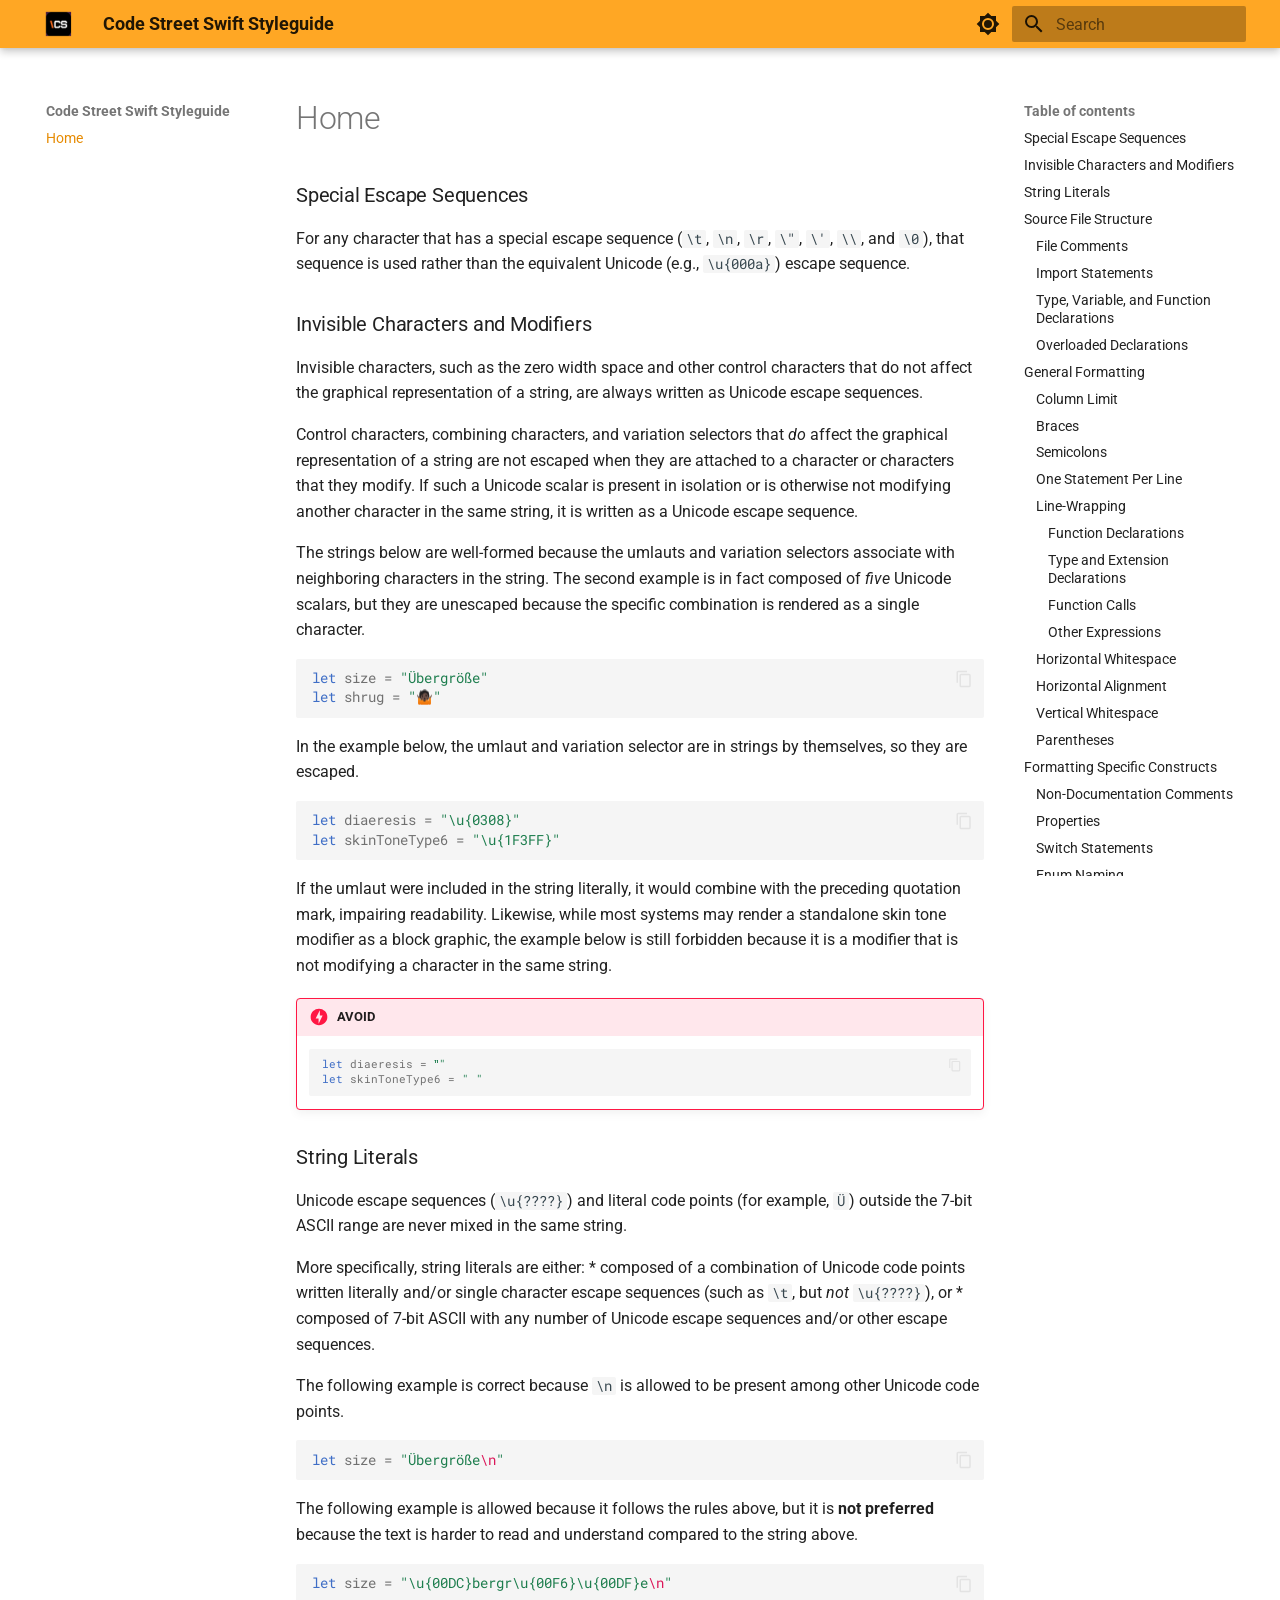
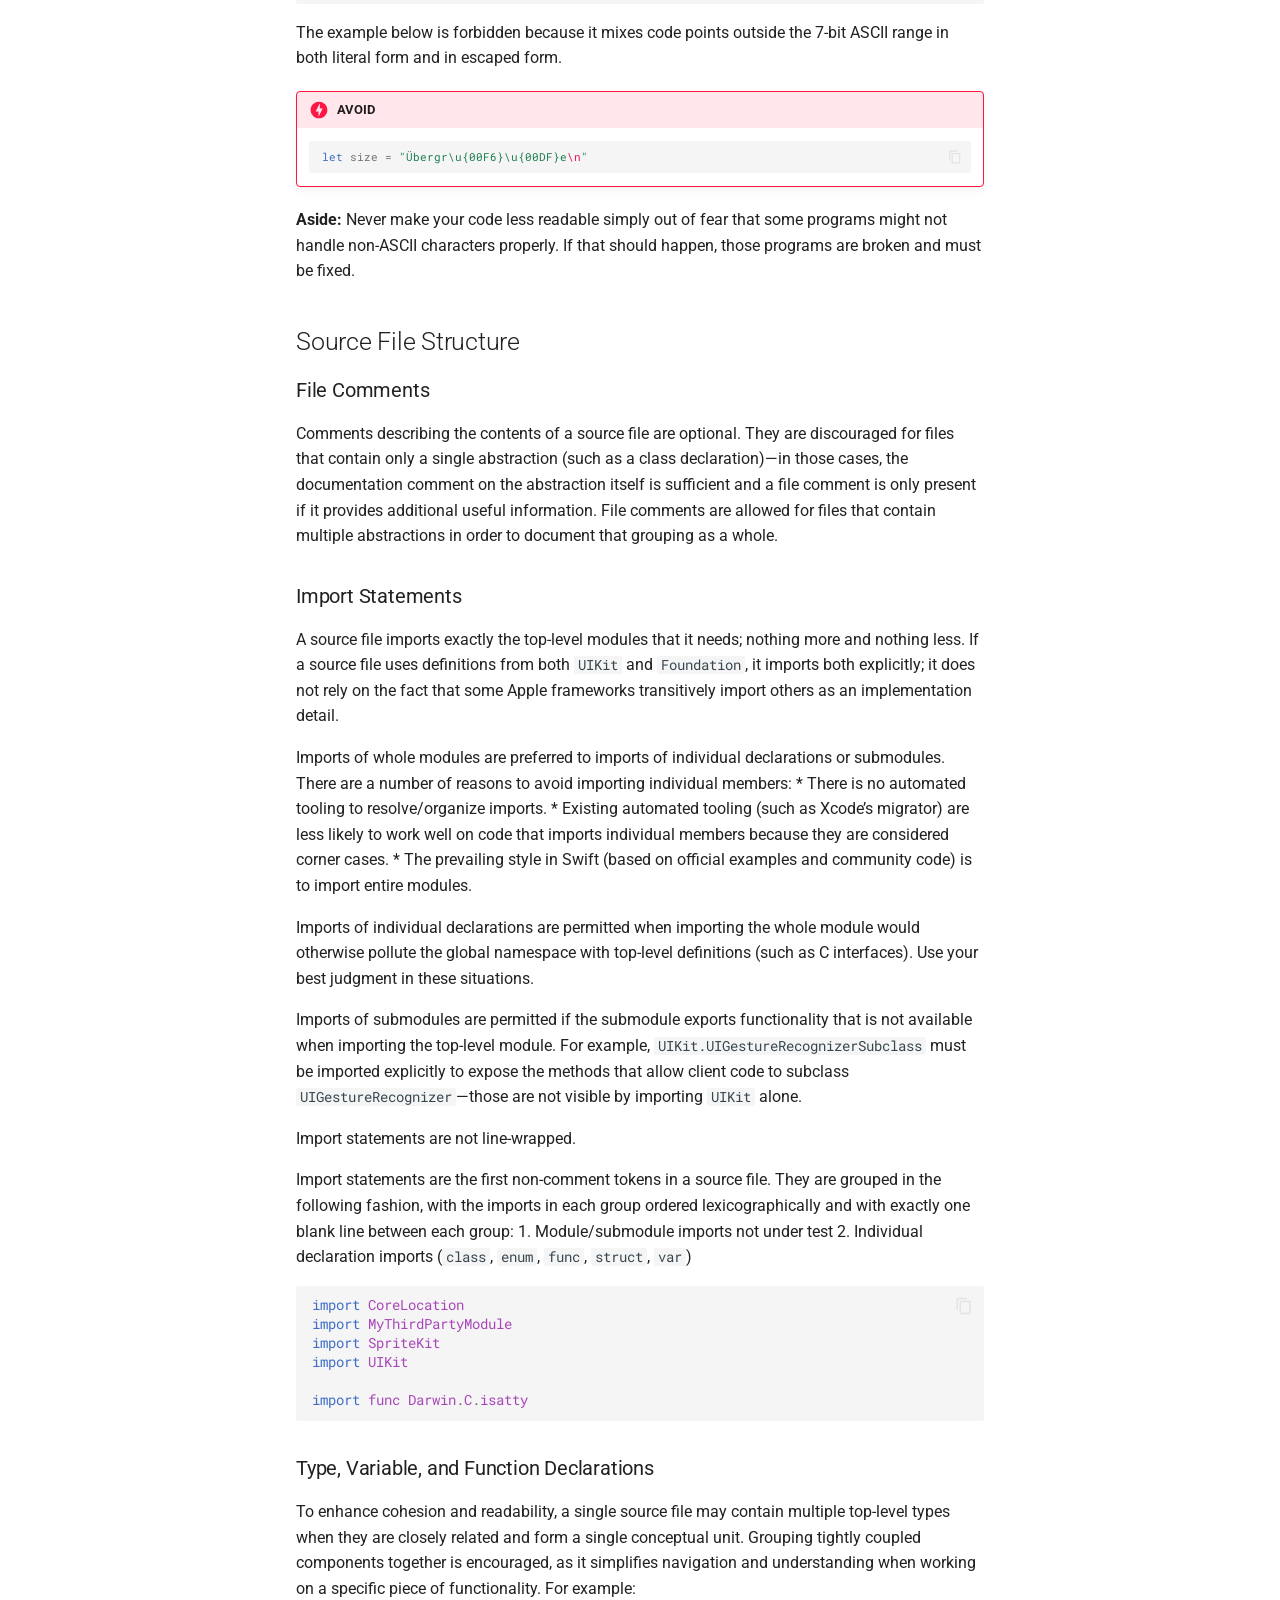
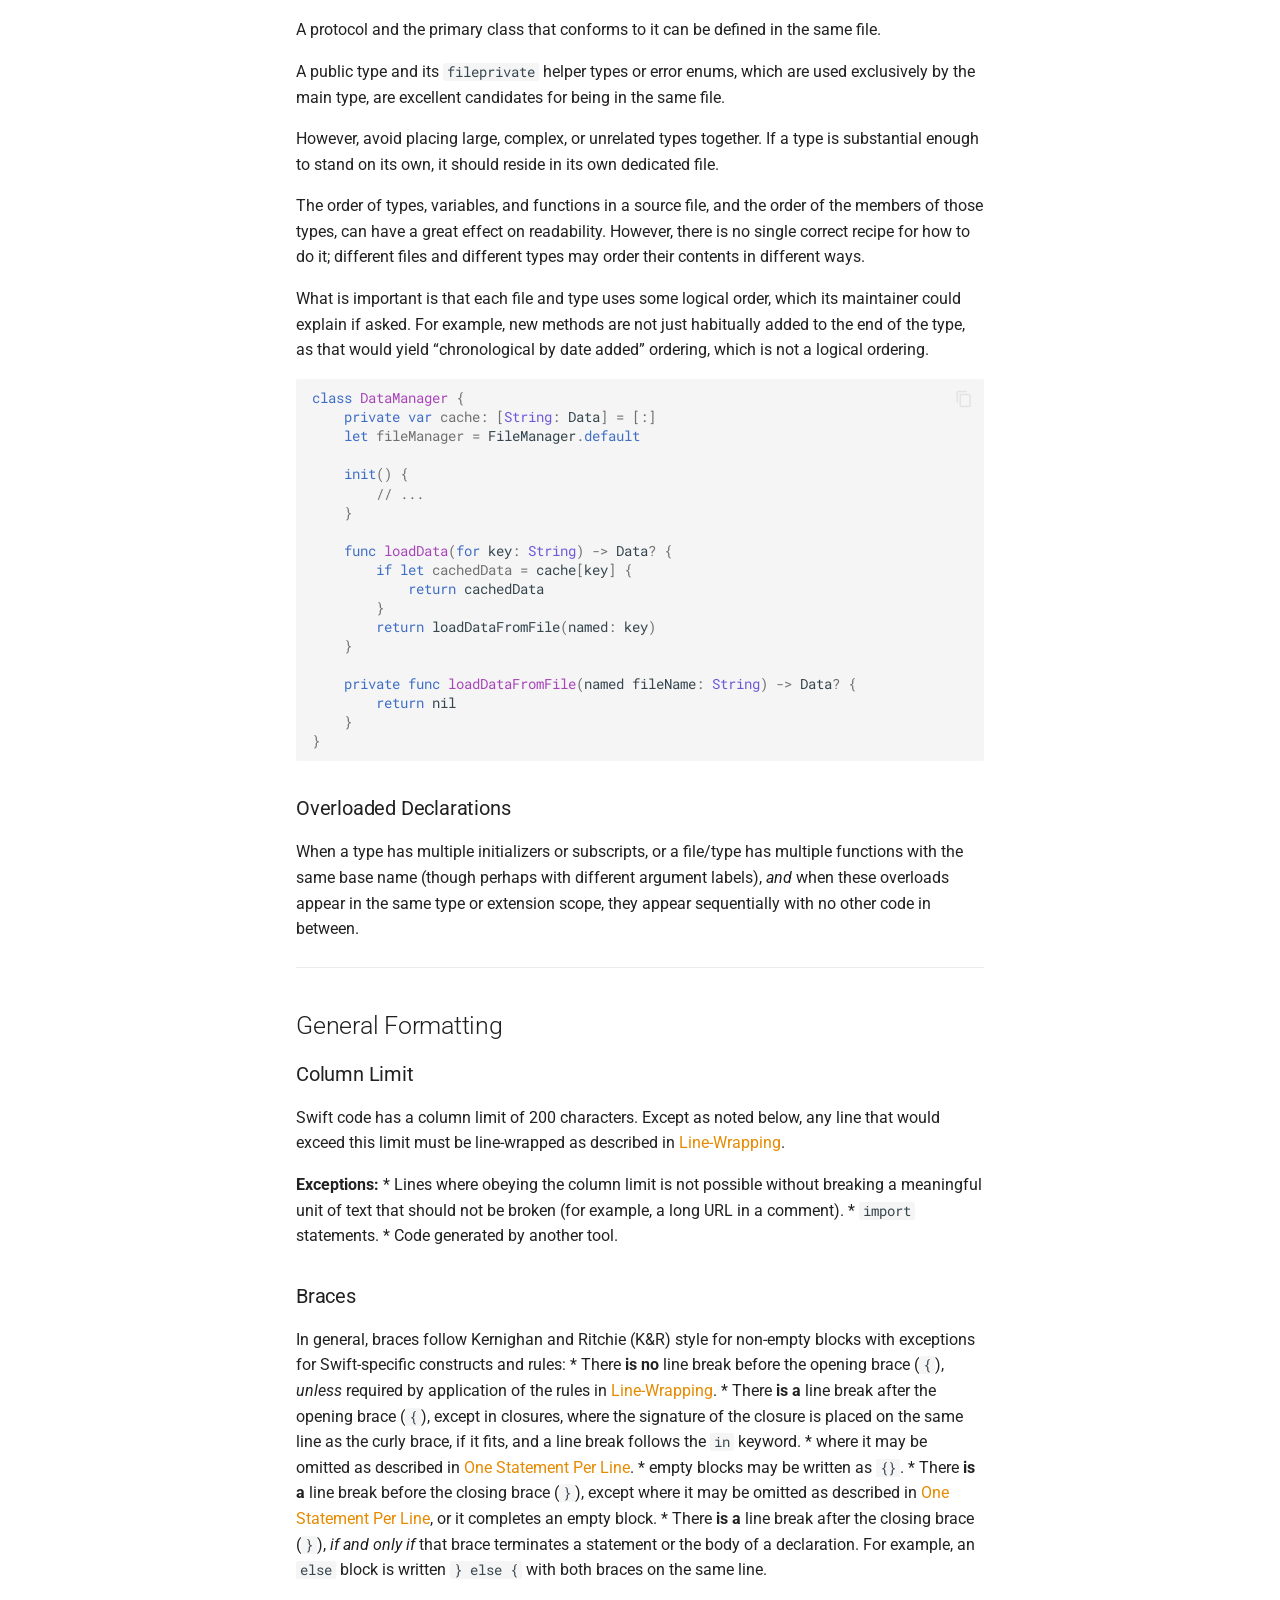
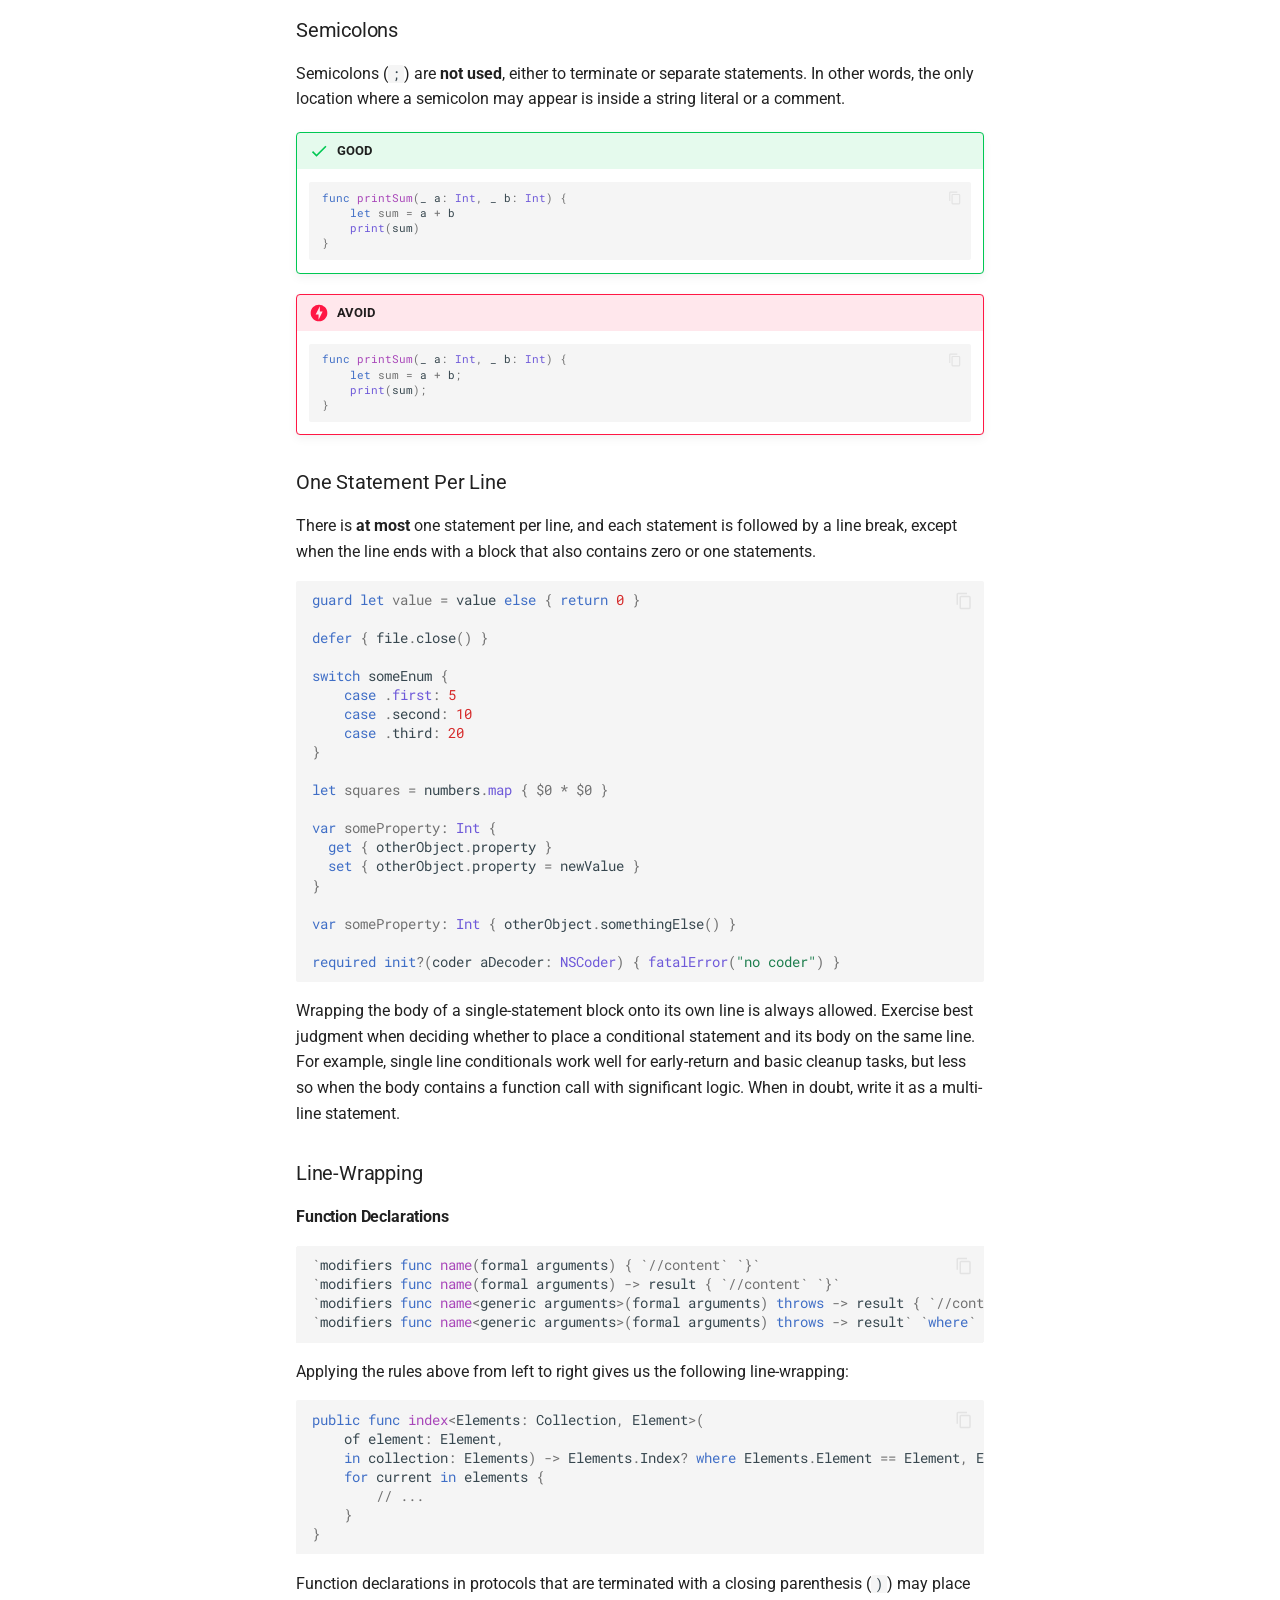
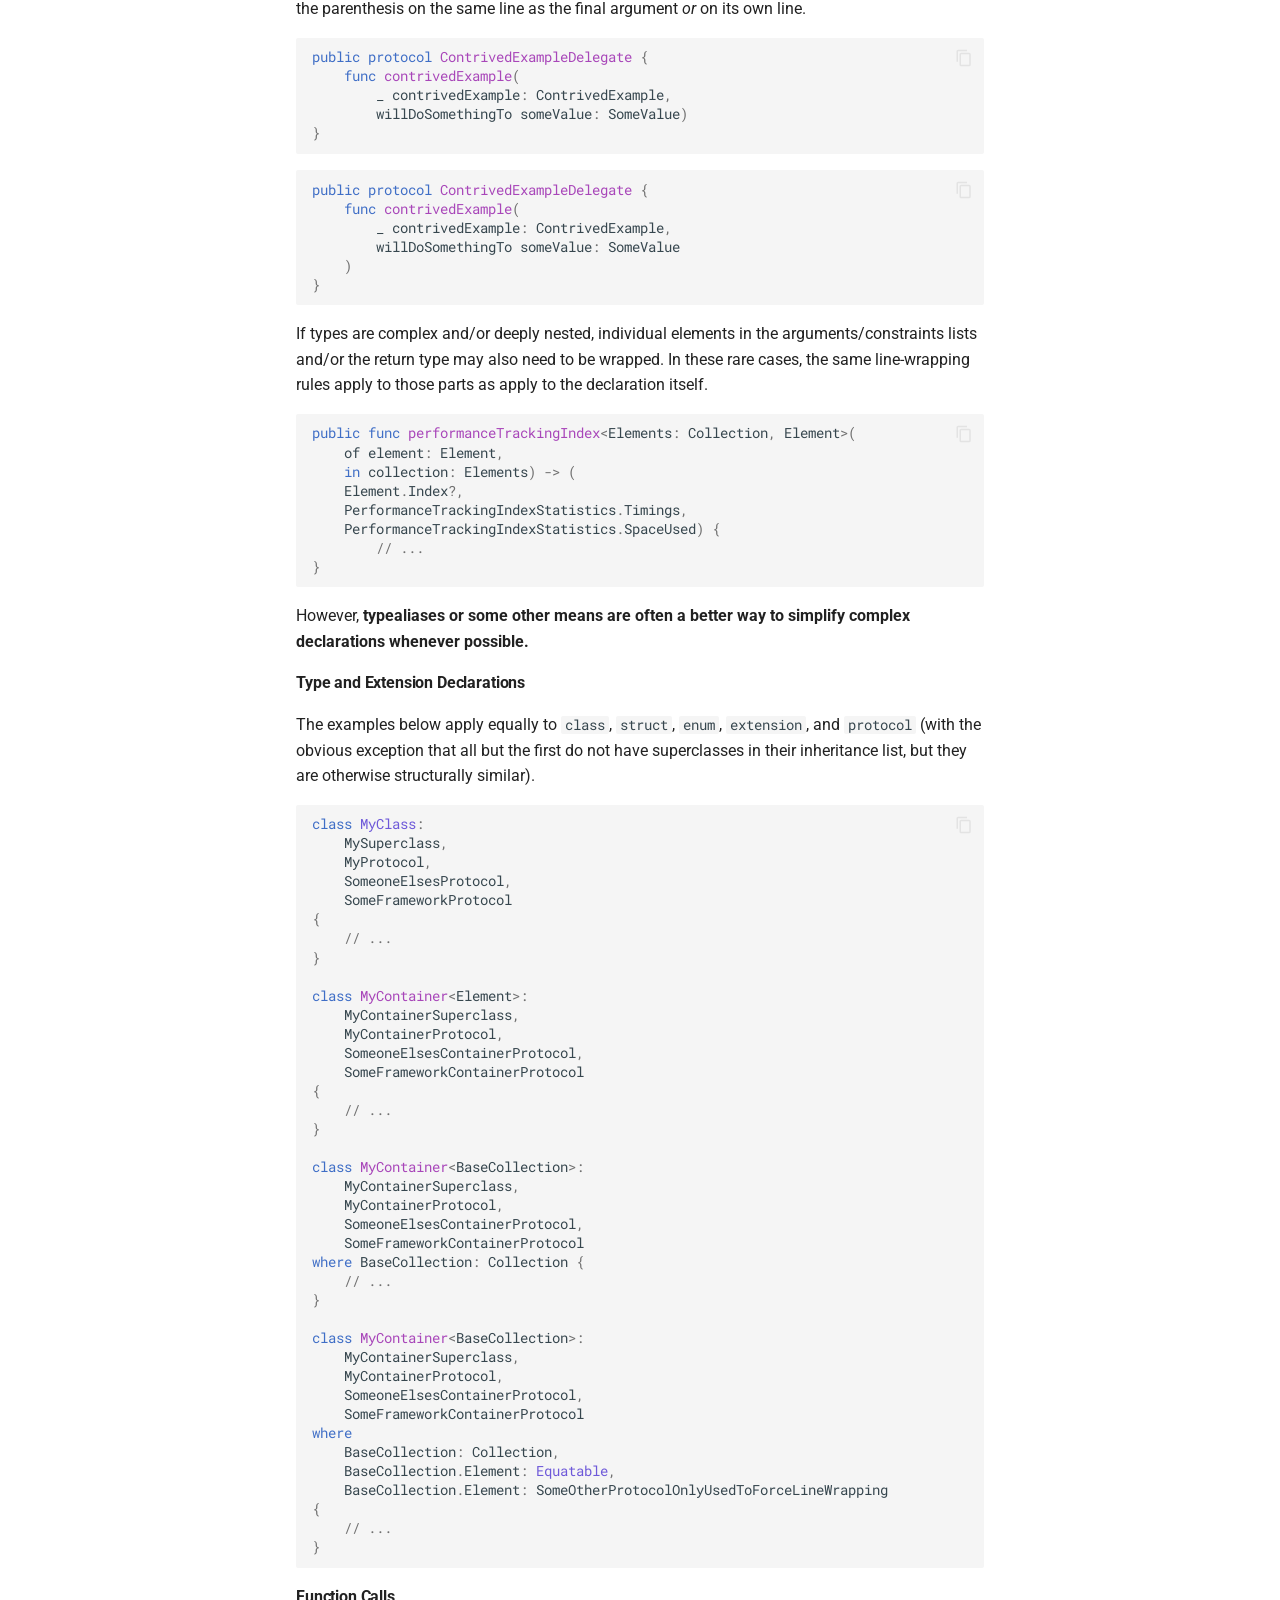
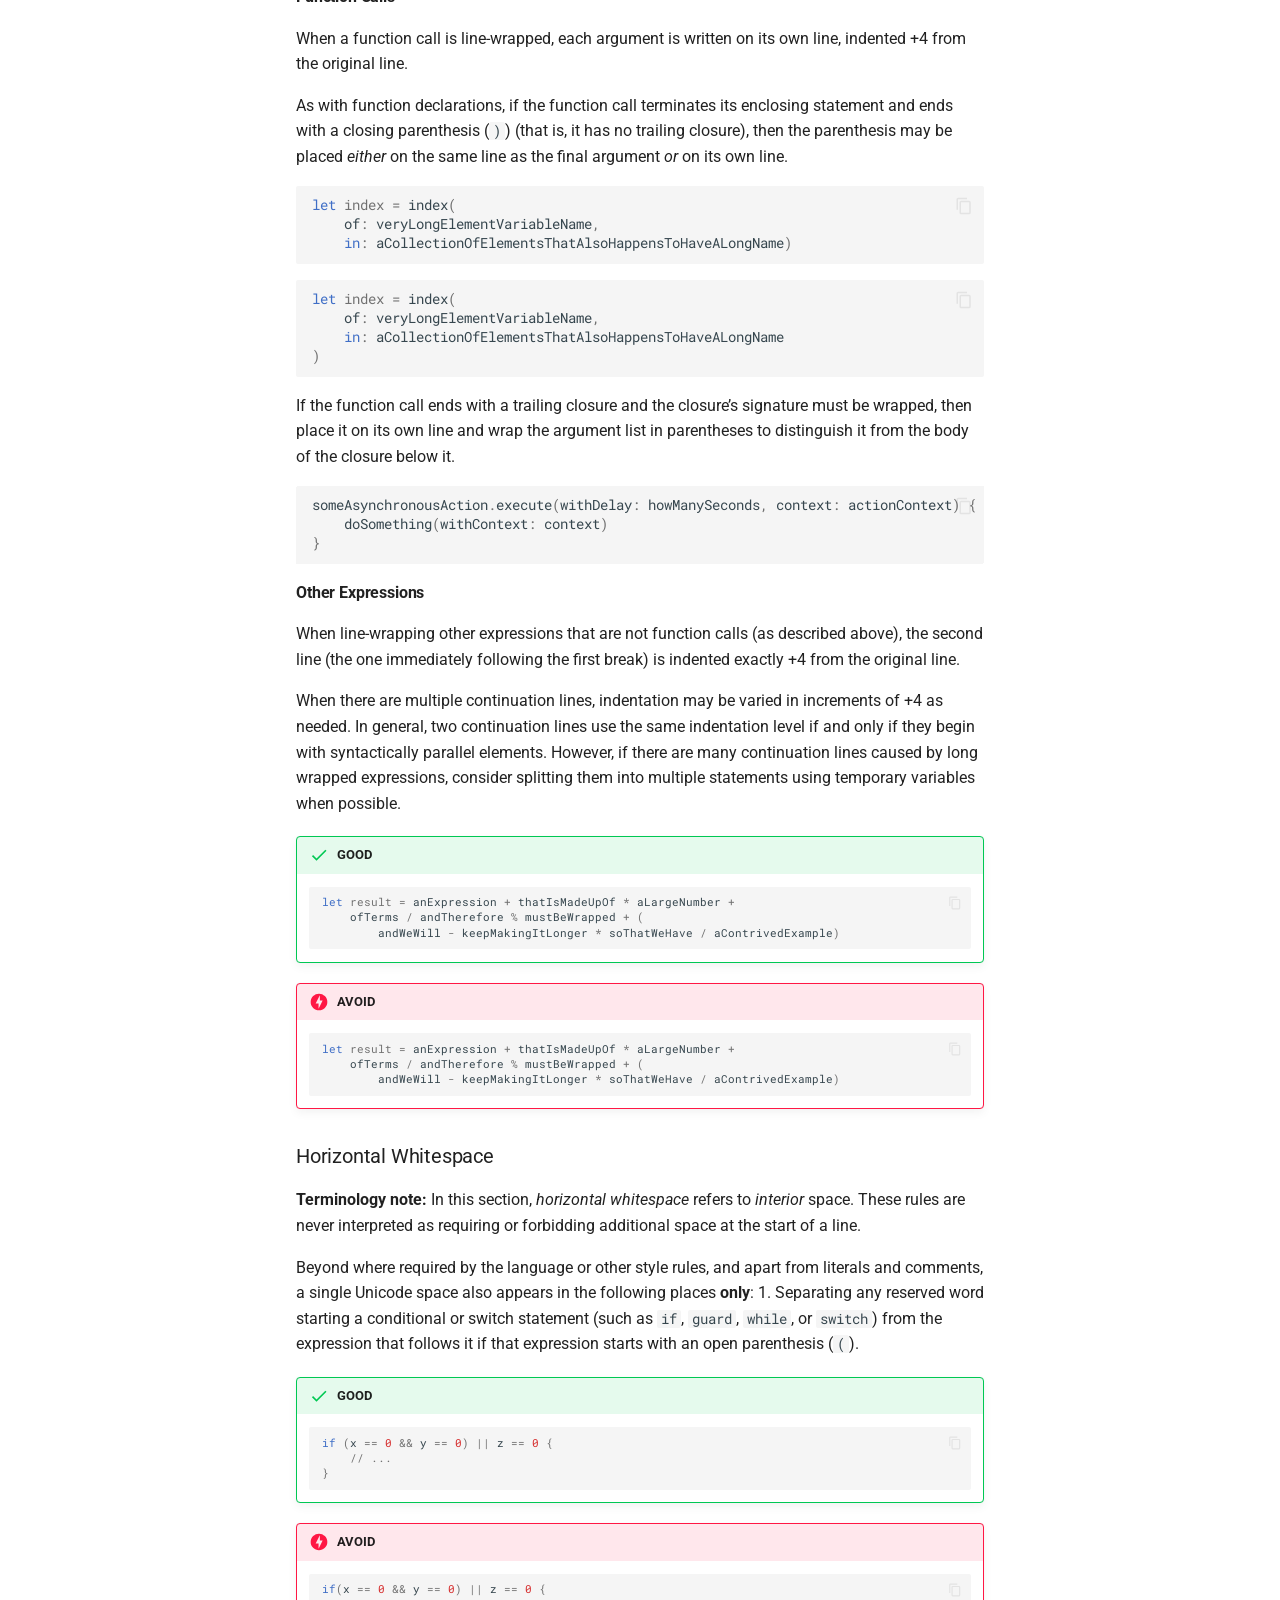
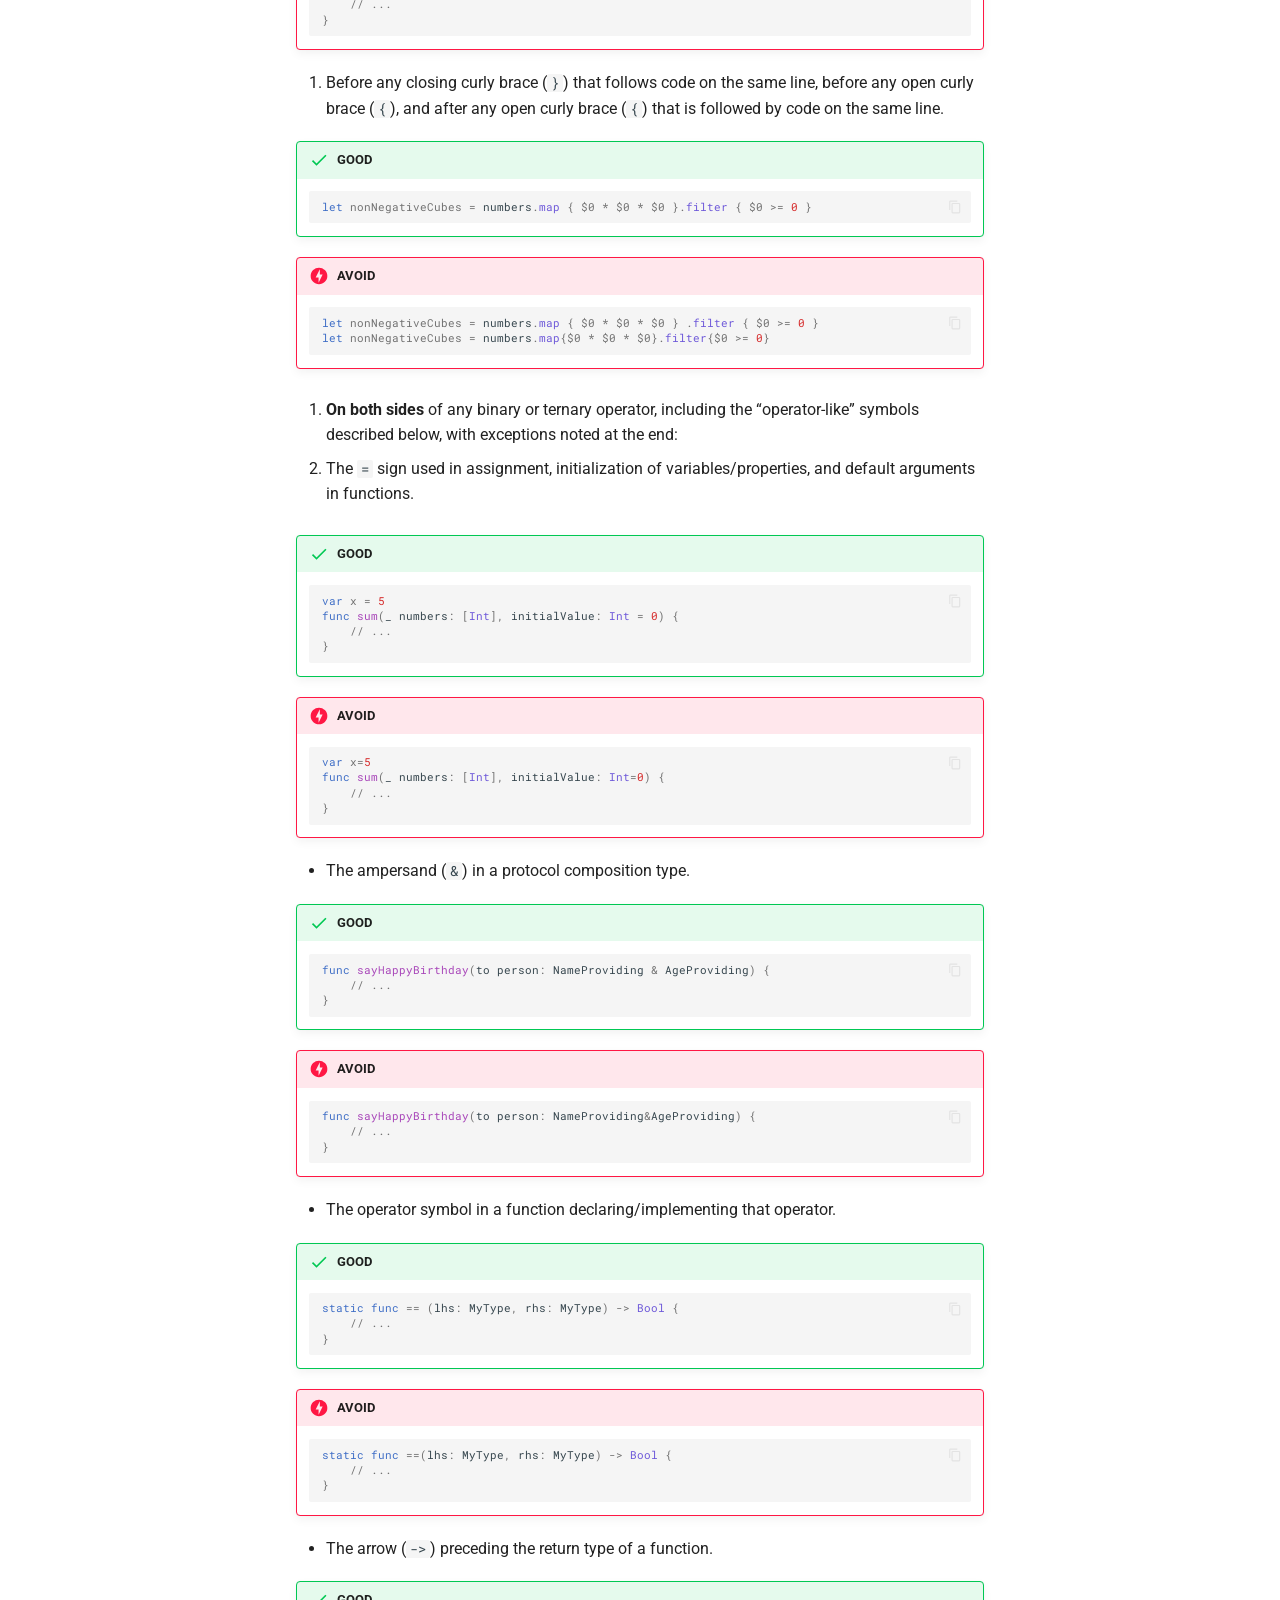
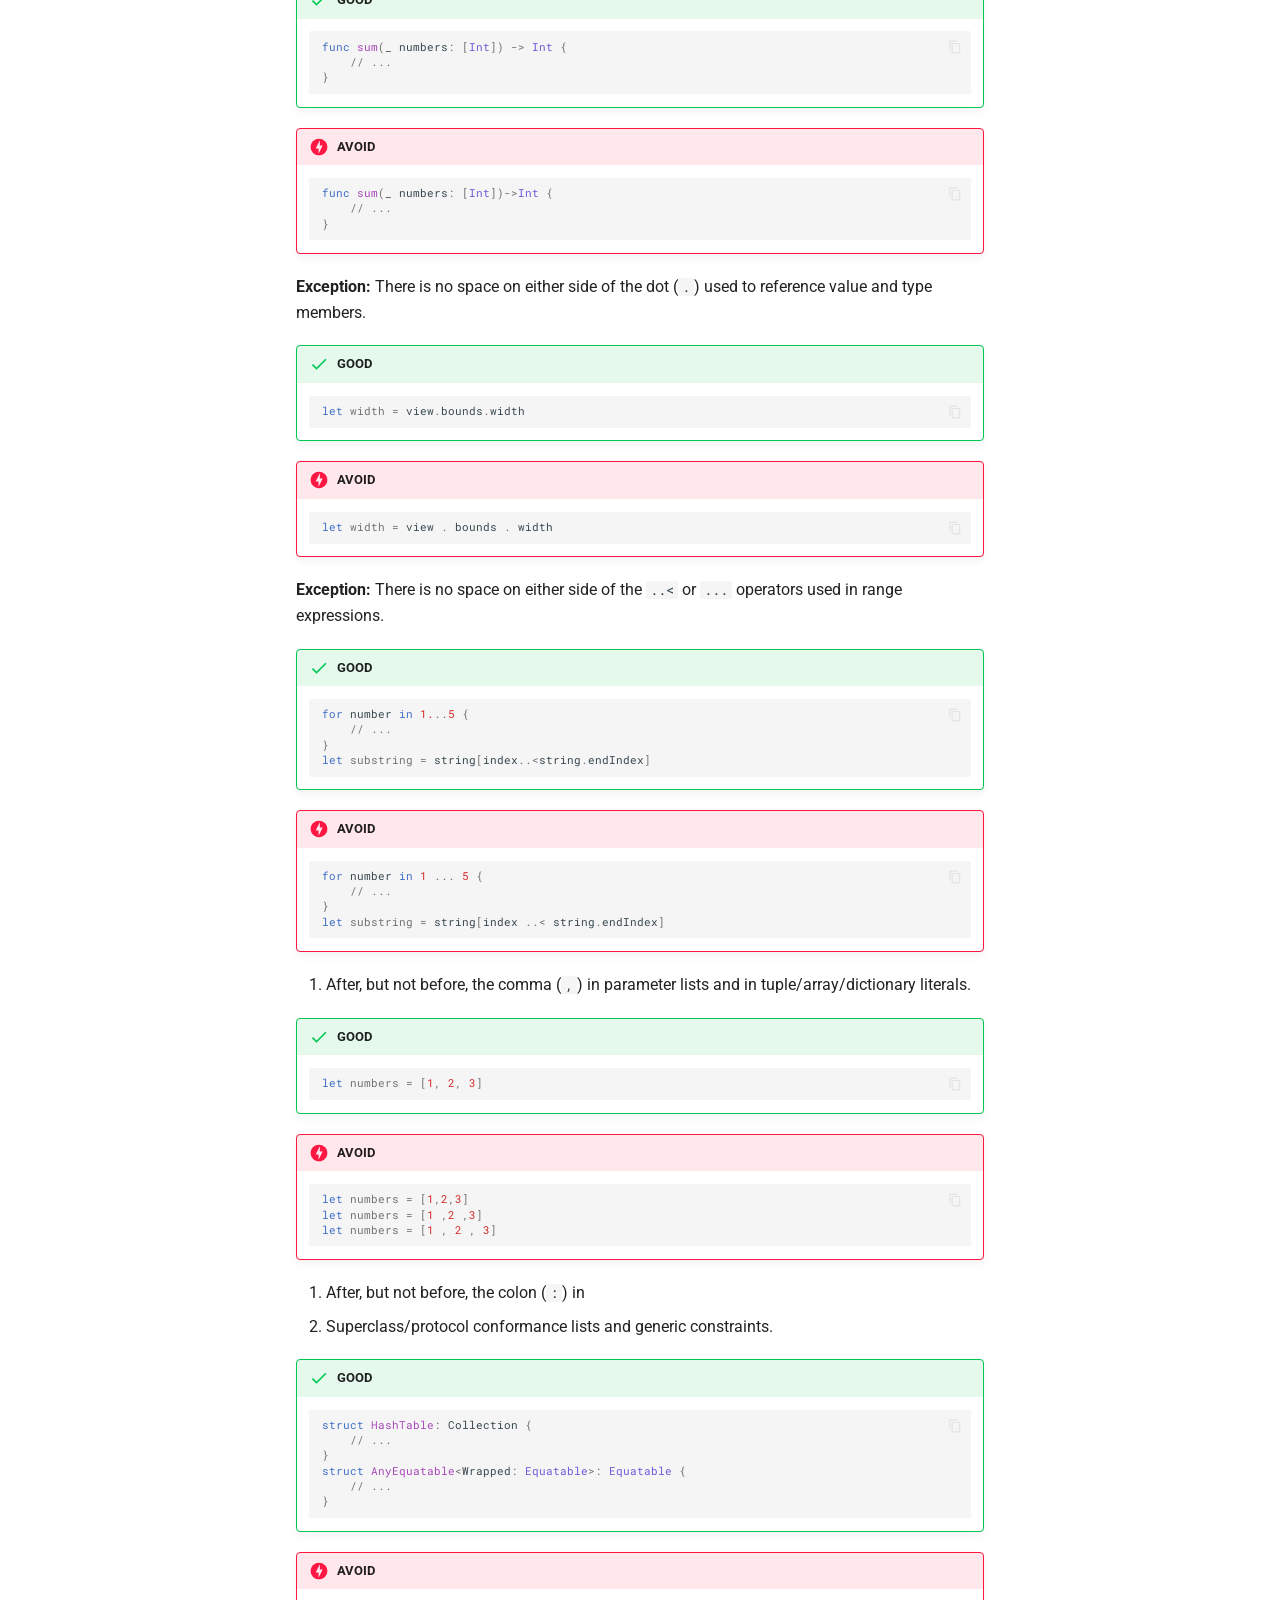
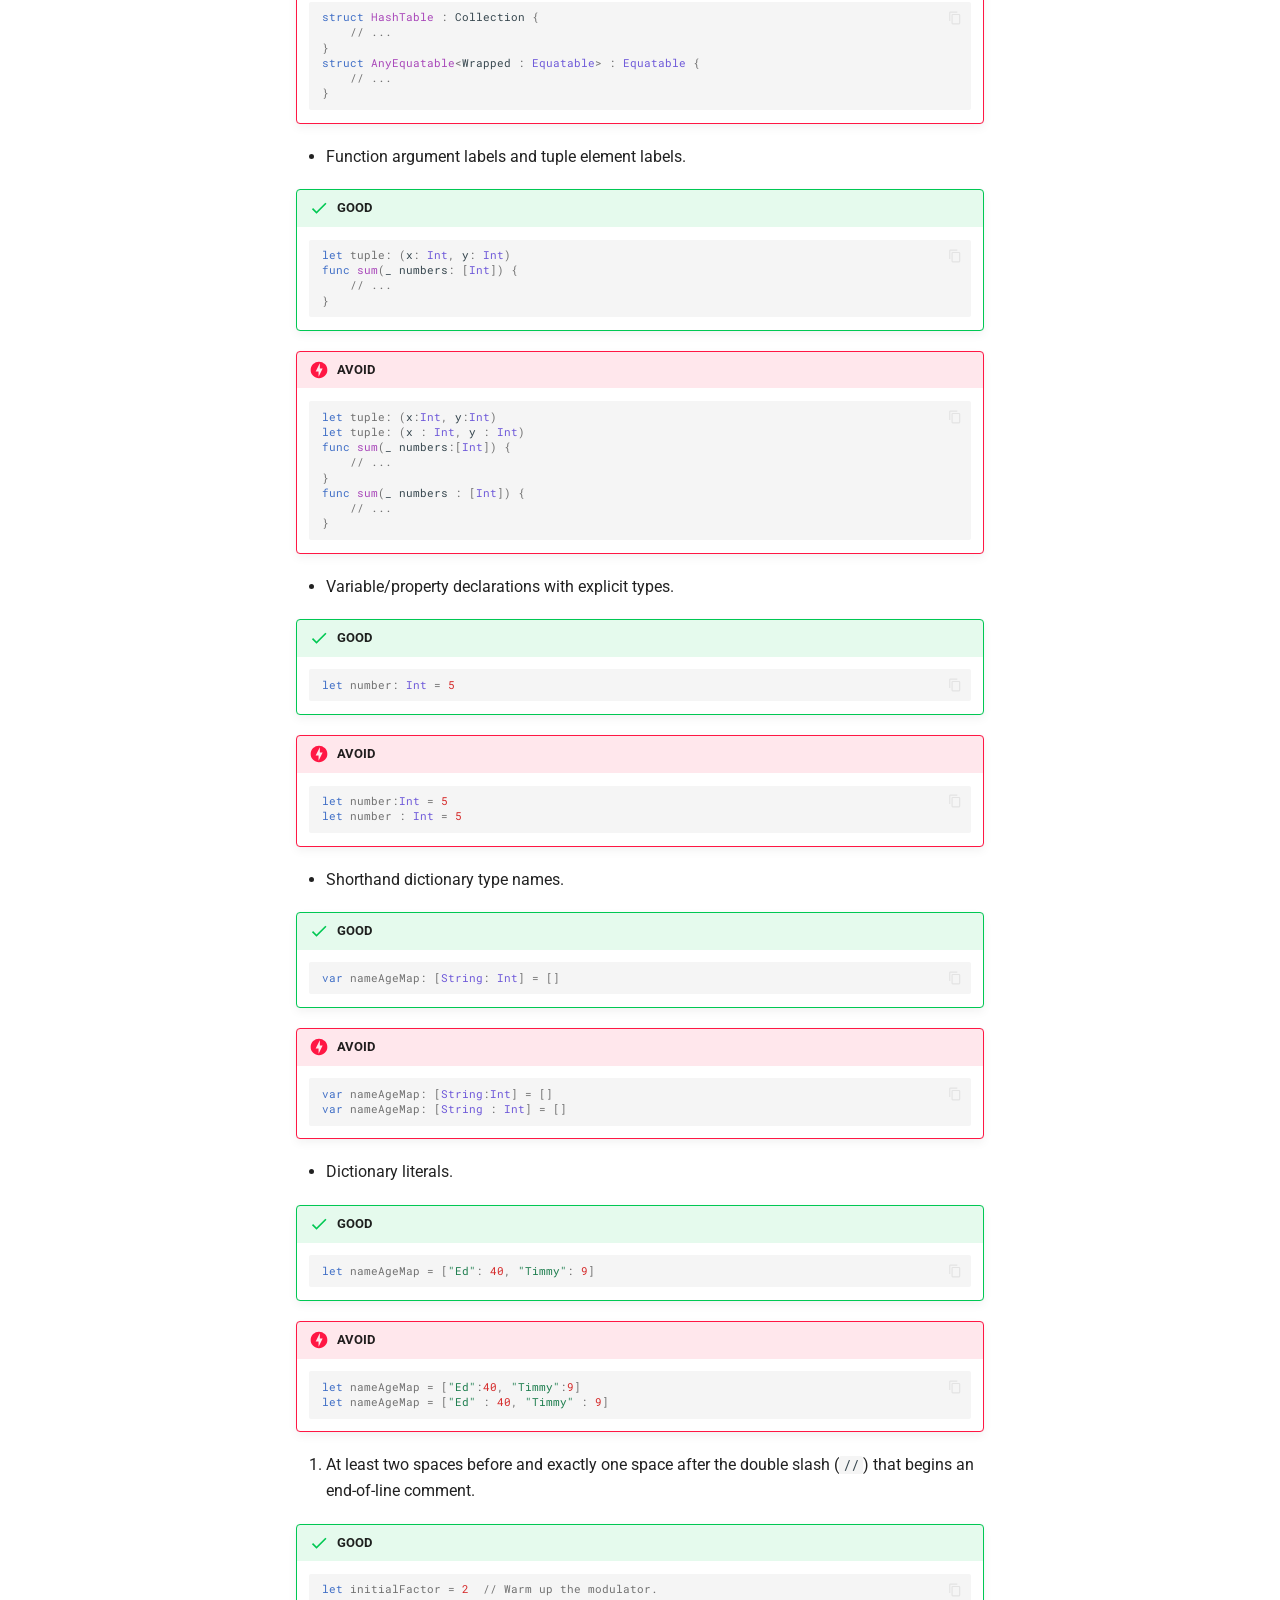
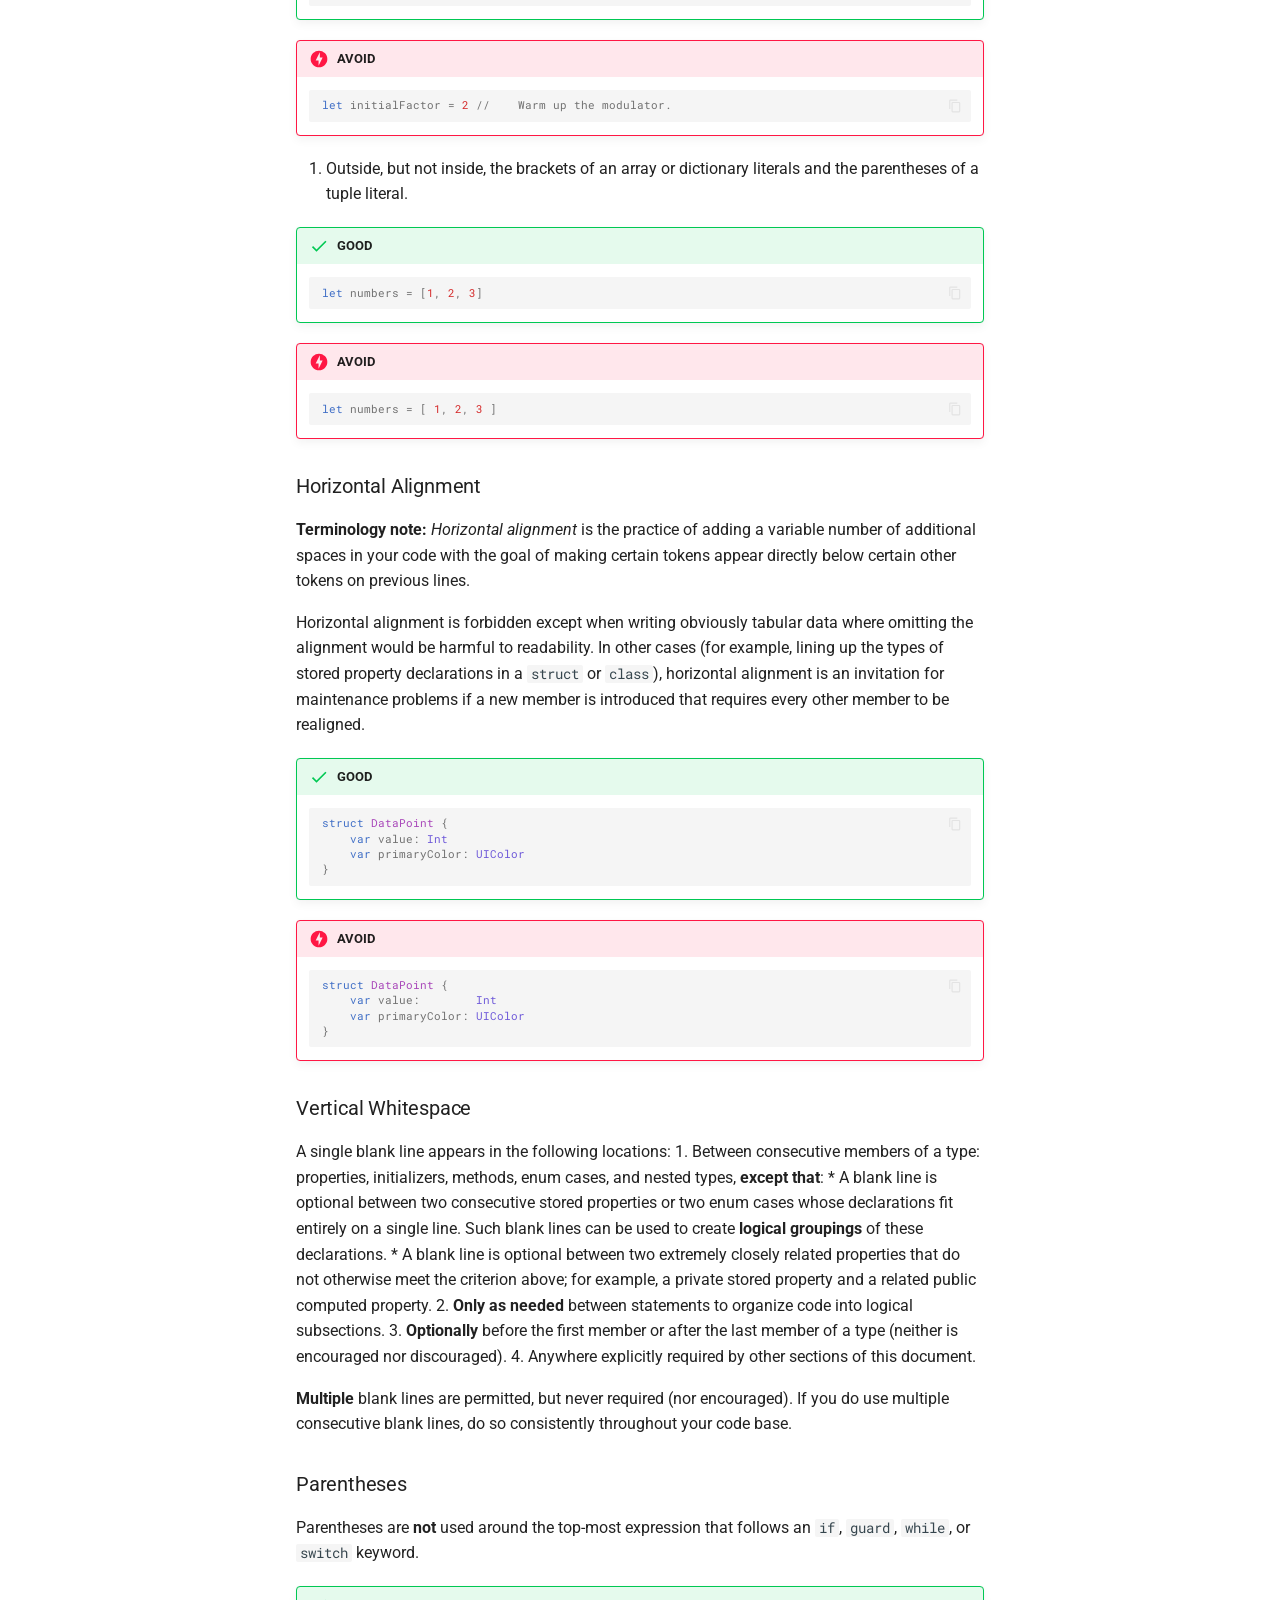
==== commit 10c86c59: "Deployed 0a4eb97 with MkDocs version: 1.6.1" ====
--- a/index.html
+++ b/index.html
@@ -1648,174 +1648,120 @@
 </code></pre></div>
 Wrapping the body of a single-statement block onto its own line is always allowed. Exercise best judgment when deciding whether to place a conditional statement and its body on the same line. For example, single line conditionals work well for early-return and basic cleanup tasks, but less so when the body contains a function call with significant logic. When in doubt, write it as a multi-line statement.</p>
 <h3 id="line-wrapping">Line-Wrapping</h3>
-<p><strong>Terminology note:</strong> <em>Line-wrapping</em> is the activity of dividing code into multiple lines that might otherwise legally occupy a single line.</p>
-<p>For the purposes of Swift style, many declarations (such as type declarations and function declarations) and other expressions (like function calls) can be partitioned into <em>breakable</em> units that are separated by <em>unbreakable</em> delimiting token sequences.</p>
-<p>As an example, consider the following complex function declaration, which needs to be line-wrapped:
-<div class="highlight"><pre><span></span><code><a id="__codelineno-11-1" name="__codelineno-11-1" href="#__codelineno-11-1"></a><span class="kd">public</span><span class="w"> </span><span class="kd">func</span><span class="w"> </span><span class="nf">index</span><span class="p">&lt;</span><span class="n">Elements</span><span class="p">:</span><span class="w"> </span><span class="n">Collection</span><span class="p">,</span><span class="w"> </span><span class="n">Element</span><span class="p">&gt;(</span><span class="n">of</span><span class="w"> </span><span class="n">element</span><span class="p">:</span><span class="w"> </span><span class="n">Element</span><span class="p">,</span><span class="w"> </span><span class="k">in</span><span class="w"> </span><span class="n">collection</span><span class="p">:</span><span class="w"> </span><span class="n">Elements</span><span class="p">)</span><span class="w"> </span><span class="p">-&gt;</span><span class="w"> </span><span class="n">Elements</span><span class="p">.</span><span class="n">Index</span><span class="p">?</span><span class="w"> </span><span class="k">where</span><span class="w"> </span><span class="n">Elements</span><span class="p">.</span><span class="n">Element</span><span class="w"> </span><span class="p">==</span><span class="w"> </span><span class="n">Element</span><span class="p">,</span><span class="w"> </span><span class="n">Element</span><span class="p">:</span><span class="w"> </span><span class="nb">Equatable</span><span class="w"> </span><span class="p">{</span>
-<a id="__codelineno-11-2" name="__codelineno-11-2" href="#__codelineno-11-2"></a><span class="w">  </span><span class="c1">// ...</span>
-<a id="__codelineno-11-3" name="__codelineno-11-3" href="#__codelineno-11-3"></a><span class="p">}</span>
-</code></pre></div>
-This declaration is split as follows (scroll horizontally if necessary to see the full example). Unbreakable token sequences are indicated in orange; breakable sequences are indicated in blue.
-<div class="highlight"><pre><span></span><code><a id="__codelineno-12-1" name="__codelineno-12-1" href="#__codelineno-12-1"></a><span class="kd">public</span><span class="w"> </span><span class="kd">func</span><span class="w"> </span><span class="nf">index</span><span class="p">`</span><span class="o">&lt;</span><span class="p">`</span><span class="n">Elements</span><span class="p">:</span><span class="w"> </span><span class="n">Collection</span><span class="p">,</span><span class="w"> </span><span class="n">Element</span><span class="p">`</span><span class="o">&gt;</span><span class="p">`(</span><span class="n">of</span><span class="w"> </span><span class="n">element</span><span class="p">:</span><span class="w"> </span><span class="n">Element</span><span class="p">,</span><span class="w"> </span><span class="k">in</span><span class="w"> </span><span class="n">collection</span><span class="p">:</span><span class="w"> </span><span class="n">Elements</span><span class="p">)`</span><span class="w"> </span><span class="p">`-&gt;`</span><span class="w"> </span><span class="p">`</span><span class="n">Elements</span><span class="p">.</span><span class="n">Index</span><span class="p">?`</span><span class="w"> </span><span class="p">`</span><span class="k">where</span><span class="p">`</span><span class="w"> </span><span class="p">`</span><span class="n">Elements</span><span class="p">.</span><span class="n">Element</span><span class="w"> </span><span class="p">==</span><span class="w"> </span><span class="n">Element</span><span class="p">,</span><span class="w"> </span><span class="n">Element</span><span class="p">:</span><span class="w"> </span><span class="nb">Equatable</span><span class="p">`</span><span class="w"> </span><span class="p">`{`</span>
-<a id="__codelineno-12-2" name="__codelineno-12-2" href="#__codelineno-12-2"></a>
-<a id="__codelineno-12-3" name="__codelineno-12-3" href="#__codelineno-12-3"></a><span class="w">  </span><span class="c1">// ...</span>
-<a id="__codelineno-12-4" name="__codelineno-12-4" href="#__codelineno-12-4"></a>
-<a id="__codelineno-12-5" name="__codelineno-12-5" href="#__codelineno-12-5"></a><span class="p">}</span>
-</code></pre></div>
-Using these concepts, the cardinal rules of Swift style for line-wrapping are:
-* If the entire declaration, statement, or expression fits on one line, then do that.
-* Comma-delimited lists are only laid out in one direction: horizontally or vertically. In other words, all elements must fit on the same line, or each element must be on its own line. A horizontally-oriented list does not contain any line breaks, even before the first element or after the last element. Except in control flow statements, a vertically-oriented list contains a line break before the first element and after each element.
-* A continuation line starting with an unbreakable token sequence is indented at the same level as the original line.
-* A continuation line that is part of a vertically-oriented comma-delimited list is indented exactly +4 from the original line.
-* When an open curly brace (<code>{</code>) follows a line-wrapped declaration or expression, it is on the same line as the final continuation line unless that line is indented at +4 from the original line. In that case, the brace is placed on its own line, to avoid the continuation lines from blending visually with the body of the subsequent block.</p>
-<div class="admonition success">
-<p class="admonition-title">GOOD</p>
-<div class="highlight"><pre><span></span><code><a id="__codelineno-13-1" name="__codelineno-13-1" href="#__codelineno-13-1"></a><span class="kd">public</span><span class="w"> </span><span class="kd">func</span><span class="w"> </span><span class="nf">index</span><span class="p">&lt;</span><span class="n">Elements</span><span class="p">:</span><span class="w"> </span><span class="n">Collection</span><span class="p">,</span><span class="w"> </span><span class="n">Element</span><span class="p">&gt;(</span>
-<a id="__codelineno-13-2" name="__codelineno-13-2" href="#__codelineno-13-2"></a><span class="w">    </span><span class="n">of</span><span class="w"> </span><span class="n">element</span><span class="p">:</span><span class="w"> </span><span class="n">Element</span><span class="p">,</span>
-<a id="__codelineno-13-3" name="__codelineno-13-3" href="#__codelineno-13-3"></a><span class="w">    </span><span class="k">in</span><span class="w"> </span><span class="n">collection</span><span class="p">:</span><span class="w"> </span><span class="n">Elements</span><span class="p">)</span><span class="w"> </span><span class="p">-&gt;</span><span class="w"> </span><span class="n">Elements</span><span class="p">.</span><span class="n">Index</span><span class="p">?</span>
-<a id="__codelineno-13-4" name="__codelineno-13-4" href="#__codelineno-13-4"></a><span class="k">where</span>
-<a id="__codelineno-13-5" name="__codelineno-13-5" href="#__codelineno-13-5"></a><span class="w">    </span><span class="n">Elements</span><span class="p">.</span><span class="n">Element</span><span class="w"> </span><span class="p">==</span><span class="w"> </span><span class="n">Element</span><span class="p">,</span>
-<a id="__codelineno-13-6" name="__codelineno-13-6" href="#__codelineno-13-6"></a><span class="w">    </span><span class="n">Element</span><span class="p">:</span><span class="w"> </span><span class="nb">Equatable</span>
-<a id="__codelineno-13-7" name="__codelineno-13-7" href="#__codelineno-13-7"></a><span class="p">{</span>
-<a id="__codelineno-13-8" name="__codelineno-13-8" href="#__codelineno-13-8"></a><span class="w">    </span><span class="k">for</span><span class="w"> </span><span class="n">current</span><span class="w"> </span><span class="k">in</span><span class="w"> </span><span class="n">elements</span><span class="w"> </span><span class="p">{</span>
-<a id="__codelineno-13-9" name="__codelineno-13-9" href="#__codelineno-13-9"></a><span class="w">        </span><span class="c1">// ...</span>
-<a id="__codelineno-13-10" name="__codelineno-13-10" href="#__codelineno-13-10"></a><span class="w">    </span><span class="p">}</span>
-<a id="__codelineno-13-11" name="__codelineno-13-11" href="#__codelineno-13-11"></a><span class="p">}</span>
-</code></pre></div>
-</div>
-<div class="admonition danger">
-<p class="admonition-title">AVOID</p>
-<div class="highlight"><pre><span></span><code><a id="__codelineno-14-1" name="__codelineno-14-1" href="#__codelineno-14-1"></a><span class="kd">public</span><span class="w"> </span><span class="kd">func</span><span class="w"> </span><span class="nf">index</span><span class="p">&lt;</span><span class="n">Elements</span><span class="p">:</span><span class="w"> </span><span class="n">Collection</span><span class="p">,</span><span class="w"> </span><span class="n">Element</span><span class="p">&gt;(</span>
-<a id="__codelineno-14-2" name="__codelineno-14-2" href="#__codelineno-14-2"></a><span class="w">    </span><span class="n">of</span><span class="w"> </span><span class="n">element</span><span class="p">:</span><span class="w"> </span><span class="n">Element</span><span class="p">,</span>
-<a id="__codelineno-14-3" name="__codelineno-14-3" href="#__codelineno-14-3"></a><span class="w">    </span><span class="k">in</span><span class="w"> </span><span class="n">collection</span><span class="p">:</span><span class="w"> </span><span class="n">Elements</span><span class="p">)</span><span class="w"> </span><span class="p">-&gt;</span><span class="w"> </span><span class="n">Elements</span><span class="p">.</span><span class="n">Index</span><span class="p">?</span>
-<a id="__codelineno-14-4" name="__codelineno-14-4" href="#__codelineno-14-4"></a><span class="k">where</span>
-<a id="__codelineno-14-5" name="__codelineno-14-5" href="#__codelineno-14-5"></a><span class="w">    </span><span class="n">Elements</span><span class="p">.</span><span class="n">Element</span><span class="w"> </span><span class="p">==</span><span class="w"> </span><span class="n">Element</span><span class="p">,</span>
-<a id="__codelineno-14-6" name="__codelineno-14-6" href="#__codelineno-14-6"></a><span class="w">    </span><span class="n">Element</span><span class="p">:</span><span class="w"> </span><span class="nb">Equatable</span><span class="w"> </span><span class="p">{</span>
-<a id="__codelineno-14-7" name="__codelineno-14-7" href="#__codelineno-14-7"></a><span class="w">    </span><span class="k">for</span><span class="w"> </span><span class="n">current</span><span class="w"> </span><span class="k">in</span><span class="w"> </span><span class="n">elements</span><span class="w"> </span><span class="p">{</span>
-<a id="__codelineno-14-8" name="__codelineno-14-8" href="#__codelineno-14-8"></a><span class="w">        </span><span class="c1">// ...</span>
-<a id="__codelineno-14-9" name="__codelineno-14-9" href="#__codelineno-14-9"></a><span class="w">    </span><span class="p">}</span>
-<a id="__codelineno-14-10" name="__codelineno-14-10" href="#__codelineno-14-10"></a><span class="p">}</span>
-</code></pre></div>
-</div>
 <h4 id="function-declarations">Function Declarations</h4>
-<div class="highlight"><pre><span></span><code><a id="__codelineno-15-1" name="__codelineno-15-1" href="#__codelineno-15-1"></a><span class="p">`</span><span class="n">modifiers</span><span class="w"> </span><span class="kd">func</span><span class="w"> </span><span class="nf">name</span><span class="p">(</span><span class="n">formal</span><span class="w"> </span><span class="n">arguments</span><span class="p">)`</span><span class="w"> </span><span class="p">`{`</span>
-<a id="__codelineno-15-2" name="__codelineno-15-2" href="#__codelineno-15-2"></a><span class="p">`</span><span class="n">modifiers</span><span class="w"> </span><span class="kd">func</span><span class="w"> </span><span class="nf">name</span><span class="p">(</span><span class="n">formal</span><span class="w"> </span><span class="n">arguments</span><span class="p">)</span><span class="w"> </span><span class="p">-&gt;`</span><span class="w"> </span><span class="p">`</span><span class="n">result</span><span class="p">`</span><span class="w"> </span><span class="p">`{`</span>
-<a id="__codelineno-15-3" name="__codelineno-15-3" href="#__codelineno-15-3"></a><span class="p">`</span><span class="n">modifiers</span><span class="w"> </span><span class="kd">func</span><span class="w"> </span><span class="nf">name</span><span class="p">&lt;</span><span class="n">generic</span><span class="w"> </span><span class="n">arguments</span><span class="p">&gt;(</span><span class="n">formal</span><span class="w"> </span><span class="n">arguments</span><span class="p">)</span><span class="w"> </span><span class="kr">throws</span><span class="w"> </span><span class="p">-&gt;`</span><span class="w"> </span><span class="p">`</span><span class="n">result</span><span class="p">`</span><span class="w"> </span><span class="p">`{`</span>
-<a id="__codelineno-15-4" name="__codelineno-15-4" href="#__codelineno-15-4"></a><span class="p">`</span><span class="n">modifiers</span><span class="w"> </span><span class="kd">func</span><span class="w"> </span><span class="nf">name</span><span class="p">&lt;</span><span class="n">generic</span><span class="w"> </span><span class="n">arguments</span><span class="p">&gt;(</span><span class="n">formal</span><span class="w"> </span><span class="n">arguments</span><span class="p">)</span><span class="w"> </span><span class="kr">throws</span><span class="w"> </span><span class="p">-&gt;`</span><span class="w"> </span><span class="p">`</span><span class="n">result</span><span class="p">`</span><span class="w"> </span><span class="p">`</span><span class="k">where</span><span class="p">`</span><span class="w"> </span><span class="p">`</span><span class="n">generic</span><span class="w"> </span><span class="n">constraints</span><span class="p">`</span><span class="w"> </span><span class="p">`{`</span>
+<div class="highlight"><pre><span></span><code><a id="__codelineno-11-1" name="__codelineno-11-1" href="#__codelineno-11-1"></a><span class="p">`</span><span class="n">modifiers</span><span class="w"> </span><span class="kd">func</span><span class="w"> </span><span class="nf">name</span><span class="p">(</span><span class="n">formal</span><span class="w"> </span><span class="n">arguments</span><span class="p">)</span><span class="w"> </span><span class="p">{</span><span class="w"> </span><span class="p">`</span><span class="c1">//content` `}`</span>
+<a id="__codelineno-11-2" name="__codelineno-11-2" href="#__codelineno-11-2"></a><span class="p">`</span><span class="n">modifiers</span><span class="w"> </span><span class="kd">func</span><span class="w"> </span><span class="nf">name</span><span class="p">(</span><span class="n">formal</span><span class="w"> </span><span class="n">arguments</span><span class="p">)</span><span class="w"> </span><span class="p">-&gt;</span><span class="w"> </span><span class="n">result</span><span class="w"> </span><span class="p">{</span><span class="w"> </span><span class="p">`</span><span class="c1">//content` `}`</span>
+<a id="__codelineno-11-3" name="__codelineno-11-3" href="#__codelineno-11-3"></a><span class="p">`</span><span class="n">modifiers</span><span class="w"> </span><span class="kd">func</span><span class="w"> </span><span class="nf">name</span><span class="p">&lt;</span><span class="n">generic</span><span class="w"> </span><span class="n">arguments</span><span class="p">&gt;(</span><span class="n">formal</span><span class="w"> </span><span class="n">arguments</span><span class="p">)</span><span class="w"> </span><span class="kr">throws</span><span class="w"> </span><span class="p">-&gt;</span><span class="w"> </span><span class="n">result</span><span class="w"> </span><span class="p">{</span><span class="w"> </span><span class="p">`</span><span class="c1">//content` `}`</span>
+<a id="__codelineno-11-4" name="__codelineno-11-4" href="#__codelineno-11-4"></a><span class="p">`</span><span class="n">modifiers</span><span class="w"> </span><span class="kd">func</span><span class="w"> </span><span class="nf">name</span><span class="p">&lt;</span><span class="n">generic</span><span class="w"> </span><span class="n">arguments</span><span class="p">&gt;(</span><span class="n">formal</span><span class="w"> </span><span class="n">arguments</span><span class="p">)</span><span class="w"> </span><span class="kr">throws</span><span class="w"> </span><span class="p">-&gt;</span><span class="w"> </span><span class="n">result</span><span class="p">`</span><span class="w"> </span><span class="p">`</span><span class="k">where</span><span class="p">`</span><span class="w"> </span><span class="p">`</span><span class="n">generic</span><span class="w"> </span><span class="n">constraints</span><span class="w"> </span><span class="p">{</span><span class="w"> </span><span class="p">`</span><span class="c1">//content` `}`</span>
 </code></pre></div>
 <p>Applying the rules above from left to right gives us the following line-wrapping:
-<div class="highlight"><pre><span></span><code><a id="__codelineno-16-1" name="__codelineno-16-1" href="#__codelineno-16-1"></a><span class="kd">public</span><span class="w"> </span><span class="kd">func</span><span class="w"> </span><span class="nf">index</span><span class="p">&lt;</span><span class="n">Elements</span><span class="p">:</span><span class="w"> </span><span class="n">Collection</span><span class="p">,</span><span class="w"> </span><span class="n">Element</span><span class="p">&gt;(</span>
-<a id="__codelineno-16-2" name="__codelineno-16-2" href="#__codelineno-16-2"></a><span class="w">    </span><span class="n">of</span><span class="w"> </span><span class="n">element</span><span class="p">:</span><span class="w"> </span><span class="n">Element</span><span class="p">,</span>
-<a id="__codelineno-16-3" name="__codelineno-16-3" href="#__codelineno-16-3"></a><span class="w">    </span><span class="k">in</span><span class="w"> </span><span class="n">collection</span><span class="p">:</span><span class="w"> </span><span class="n">Elements</span><span class="p">)</span><span class="w"> </span><span class="p">-&gt;</span><span class="w"> </span><span class="n">Elements</span><span class="p">.</span><span class="n">Index</span><span class="p">?</span><span class="w"> </span><span class="k">where</span><span class="w"> </span><span class="n">Elements</span><span class="p">.</span><span class="n">Element</span><span class="w"> </span><span class="p">==</span><span class="w"> </span><span class="n">Element</span><span class="p">,</span><span class="w"> </span><span class="n">Element</span><span class="p">:</span><span class="w"> </span><span class="nb">Equatable</span><span class="w"> </span><span class="p">{</span>
-<a id="__codelineno-16-4" name="__codelineno-16-4" href="#__codelineno-16-4"></a><span class="w">    </span><span class="k">for</span><span class="w"> </span><span class="n">current</span><span class="w"> </span><span class="k">in</span><span class="w"> </span><span class="n">elements</span><span class="w"> </span><span class="p">{</span>
-<a id="__codelineno-16-5" name="__codelineno-16-5" href="#__codelineno-16-5"></a><span class="w">        </span><span class="c1">// ...</span>
-<a id="__codelineno-16-6" name="__codelineno-16-6" href="#__codelineno-16-6"></a><span class="w">    </span><span class="p">}</span>
-<a id="__codelineno-16-7" name="__codelineno-16-7" href="#__codelineno-16-7"></a><span class="p">}</span>
+<div class="highlight"><pre><span></span><code><a id="__codelineno-12-1" name="__codelineno-12-1" href="#__codelineno-12-1"></a><span class="kd">public</span><span class="w"> </span><span class="kd">func</span><span class="w"> </span><span class="nf">index</span><span class="p">&lt;</span><span class="n">Elements</span><span class="p">:</span><span class="w"> </span><span class="n">Collection</span><span class="p">,</span><span class="w"> </span><span class="n">Element</span><span class="p">&gt;(</span>
+<a id="__codelineno-12-2" name="__codelineno-12-2" href="#__codelineno-12-2"></a><span class="w">    </span><span class="n">of</span><span class="w"> </span><span class="n">element</span><span class="p">:</span><span class="w"> </span><span class="n">Element</span><span class="p">,</span>
+<a id="__codelineno-12-3" name="__codelineno-12-3" href="#__codelineno-12-3"></a><span class="w">    </span><span class="k">in</span><span class="w"> </span><span class="n">collection</span><span class="p">:</span><span class="w"> </span><span class="n">Elements</span><span class="p">)</span><span class="w"> </span><span class="p">-&gt;</span><span class="w"> </span><span class="n">Elements</span><span class="p">.</span><span class="n">Index</span><span class="p">?</span><span class="w"> </span><span class="k">where</span><span class="w"> </span><span class="n">Elements</span><span class="p">.</span><span class="n">Element</span><span class="w"> </span><span class="p">==</span><span class="w"> </span><span class="n">Element</span><span class="p">,</span><span class="w"> </span><span class="n">Element</span><span class="p">:</span><span class="w"> </span><span class="nb">Equatable</span><span class="w"> </span><span class="p">{</span>
+<a id="__codelineno-12-4" name="__codelineno-12-4" href="#__codelineno-12-4"></a><span class="w">    </span><span class="k">for</span><span class="w"> </span><span class="n">current</span><span class="w"> </span><span class="k">in</span><span class="w"> </span><span class="n">elements</span><span class="w"> </span><span class="p">{</span>
+<a id="__codelineno-12-5" name="__codelineno-12-5" href="#__codelineno-12-5"></a><span class="w">        </span><span class="c1">// ...</span>
+<a id="__codelineno-12-6" name="__codelineno-12-6" href="#__codelineno-12-6"></a><span class="w">    </span><span class="p">}</span>
+<a id="__codelineno-12-7" name="__codelineno-12-7" href="#__codelineno-12-7"></a><span class="p">}</span>
 </code></pre></div>
 Function declarations in protocols that are terminated with a closing parenthesis (<code>)</code>) may place the parenthesis on the same line as the final argument <em>or</em> on its own line.</p>
-<div class="highlight"><pre><span></span><code><a id="__codelineno-17-1" name="__codelineno-17-1" href="#__codelineno-17-1"></a><span class="kd">public</span><span class="w"> </span><span class="kd">protocol</span><span class="w"> </span><span class="nc">ContrivedExampleDelegate</span><span class="w"> </span><span class="p">{</span>
-<a id="__codelineno-17-2" name="__codelineno-17-2" href="#__codelineno-17-2"></a><span class="w">    </span><span class="kd">func</span><span class="w"> </span><span class="nf">contrivedExample</span><span class="p">(</span>
-<a id="__codelineno-17-3" name="__codelineno-17-3" href="#__codelineno-17-3"></a><span class="w">        </span><span class="kc">_</span><span class="w"> </span><span class="n">contrivedExample</span><span class="p">:</span><span class="w"> </span><span class="n">ContrivedExample</span><span class="p">,</span>
-<a id="__codelineno-17-4" name="__codelineno-17-4" href="#__codelineno-17-4"></a><span class="w">        </span><span class="n">willDoSomethingTo</span><span class="w"> </span><span class="n">someValue</span><span class="p">:</span><span class="w"> </span><span class="n">SomeValue</span><span class="p">)</span>
-<a id="__codelineno-17-5" name="__codelineno-17-5" href="#__codelineno-17-5"></a><span class="p">}</span>
-</code></pre></div>
-<p><div class="highlight"><pre><span></span><code><a id="__codelineno-18-1" name="__codelineno-18-1" href="#__codelineno-18-1"></a><span class="kd">public</span><span class="w"> </span><span class="kd">protocol</span><span class="w"> </span><span class="nc">ContrivedExampleDelegate</span><span class="w"> </span><span class="p">{</span>
-<a id="__codelineno-18-2" name="__codelineno-18-2" href="#__codelineno-18-2"></a><span class="w">    </span><span class="kd">func</span><span class="w"> </span><span class="nf">contrivedExample</span><span class="p">(</span>
-<a id="__codelineno-18-3" name="__codelineno-18-3" href="#__codelineno-18-3"></a><span class="w">        </span><span class="kc">_</span><span class="w"> </span><span class="n">contrivedExample</span><span class="p">:</span><span class="w"> </span><span class="n">ContrivedExample</span><span class="p">,</span>
-<a id="__codelineno-18-4" name="__codelineno-18-4" href="#__codelineno-18-4"></a><span class="w">        </span><span class="n">willDoSomethingTo</span><span class="w"> </span><span class="n">someValue</span><span class="p">:</span><span class="w"> </span><span class="n">SomeValue</span>
-<a id="__codelineno-18-5" name="__codelineno-18-5" href="#__codelineno-18-5"></a><span class="w">    </span><span class="p">)</span>
-<a id="__codelineno-18-6" name="__codelineno-18-6" href="#__codelineno-18-6"></a><span class="p">}</span>
+<div class="highlight"><pre><span></span><code><a id="__codelineno-13-1" name="__codelineno-13-1" href="#__codelineno-13-1"></a><span class="kd">public</span><span class="w"> </span><span class="kd">protocol</span><span class="w"> </span><span class="nc">ContrivedExampleDelegate</span><span class="w"> </span><span class="p">{</span>
+<a id="__codelineno-13-2" name="__codelineno-13-2" href="#__codelineno-13-2"></a><span class="w">    </span><span class="kd">func</span><span class="w"> </span><span class="nf">contrivedExample</span><span class="p">(</span>
+<a id="__codelineno-13-3" name="__codelineno-13-3" href="#__codelineno-13-3"></a><span class="w">        </span><span class="kc">_</span><span class="w"> </span><span class="n">contrivedExample</span><span class="p">:</span><span class="w"> </span><span class="n">ContrivedExample</span><span class="p">,</span>
+<a id="__codelineno-13-4" name="__codelineno-13-4" href="#__codelineno-13-4"></a><span class="w">        </span><span class="n">willDoSomethingTo</span><span class="w"> </span><span class="n">someValue</span><span class="p">:</span><span class="w"> </span><span class="n">SomeValue</span><span class="p">)</span>
+<a id="__codelineno-13-5" name="__codelineno-13-5" href="#__codelineno-13-5"></a><span class="p">}</span>
+</code></pre></div>
+<p><div class="highlight"><pre><span></span><code><a id="__codelineno-14-1" name="__codelineno-14-1" href="#__codelineno-14-1"></a><span class="kd">public</span><span class="w"> </span><span class="kd">protocol</span><span class="w"> </span><span class="nc">ContrivedExampleDelegate</span><span class="w"> </span><span class="p">{</span>
+<a id="__codelineno-14-2" name="__codelineno-14-2" href="#__codelineno-14-2"></a><span class="w">    </span><span class="kd">func</span><span class="w"> </span><span class="nf">contrivedExample</span><span class="p">(</span>
+<a id="__codelineno-14-3" name="__codelineno-14-3" href="#__codelineno-14-3"></a><span class="w">        </span><span class="kc">_</span><span class="w"> </span><span class="n">contrivedExample</span><span class="p">:</span><span class="w"> </span><span class="n">ContrivedExample</span><span class="p">,</span>
+<a id="__codelineno-14-4" name="__codelineno-14-4" href="#__codelineno-14-4"></a><span class="w">        </span><span class="n">willDoSomethingTo</span><span class="w"> </span><span class="n">someValue</span><span class="p">:</span><span class="w"> </span><span class="n">SomeValue</span>
+<a id="__codelineno-14-5" name="__codelineno-14-5" href="#__codelineno-14-5"></a><span class="w">    </span><span class="p">)</span>
+<a id="__codelineno-14-6" name="__codelineno-14-6" href="#__codelineno-14-6"></a><span class="p">}</span>
 </code></pre></div>
 If types are complex and/or deeply nested, individual elements in the arguments/constraints lists and/or the return type may also need to be wrapped. In these rare cases, the same line-wrapping rules apply to those parts as apply to the declaration itself.</p>
-<p><div class="highlight"><pre><span></span><code><a id="__codelineno-19-1" name="__codelineno-19-1" href="#__codelineno-19-1"></a><span class="kd">public</span><span class="w"> </span><span class="kd">func</span><span class="w"> </span><span class="nf">performanceTrackingIndex</span><span class="p">&lt;</span><span class="n">Elements</span><span class="p">:</span><span class="w"> </span><span class="n">Collection</span><span class="p">,</span><span class="w"> </span><span class="n">Element</span><span class="p">&gt;(</span>
-<a id="__codelineno-19-2" name="__codelineno-19-2" href="#__codelineno-19-2"></a><span class="w">    </span><span class="n">of</span><span class="w"> </span><span class="n">element</span><span class="p">:</span><span class="w"> </span><span class="n">Element</span><span class="p">,</span>
-<a id="__codelineno-19-3" name="__codelineno-19-3" href="#__codelineno-19-3"></a><span class="w">    </span><span class="k">in</span><span class="w"> </span><span class="n">collection</span><span class="p">:</span><span class="w"> </span><span class="n">Elements</span><span class="p">)</span><span class="w"> </span><span class="p">-&gt;</span><span class="w"> </span><span class="p">(</span>
-<a id="__codelineno-19-4" name="__codelineno-19-4" href="#__codelineno-19-4"></a><span class="w">    </span><span class="n">Element</span><span class="p">.</span><span class="n">Index</span><span class="p">?,</span>
-<a id="__codelineno-19-5" name="__codelineno-19-5" href="#__codelineno-19-5"></a><span class="w">    </span><span class="n">PerformanceTrackingIndexStatistics</span><span class="p">.</span><span class="n">Timings</span><span class="p">,</span>
-<a id="__codelineno-19-6" name="__codelineno-19-6" href="#__codelineno-19-6"></a><span class="w">    </span><span class="n">PerformanceTrackingIndexStatistics</span><span class="p">.</span><span class="n">SpaceUsed</span><span class="p">)</span><span class="w"> </span><span class="p">{</span>
-<a id="__codelineno-19-7" name="__codelineno-19-7" href="#__codelineno-19-7"></a><span class="w">        </span><span class="c1">// ...</span>
-<a id="__codelineno-19-8" name="__codelineno-19-8" href="#__codelineno-19-8"></a><span class="p">}</span>
+<p><div class="highlight"><pre><span></span><code><a id="__codelineno-15-1" name="__codelineno-15-1" href="#__codelineno-15-1"></a><span class="kd">public</span><span class="w"> </span><span class="kd">func</span><span class="w"> </span><span class="nf">performanceTrackingIndex</span><span class="p">&lt;</span><span class="n">Elements</span><span class="p">:</span><span class="w"> </span><span class="n">Collection</span><span class="p">,</span><span class="w"> </span><span class="n">Element</span><span class="p">&gt;(</span>
+<a id="__codelineno-15-2" name="__codelineno-15-2" href="#__codelineno-15-2"></a><span class="w">    </span><span class="n">of</span><span class="w"> </span><span class="n">element</span><span class="p">:</span><span class="w"> </span><span class="n">Element</span><span class="p">,</span>
+<a id="__codelineno-15-3" name="__codelineno-15-3" href="#__codelineno-15-3"></a><span class="w">    </span><span class="k">in</span><span class="w"> </span><span class="n">collection</span><span class="p">:</span><span class="w"> </span><span class="n">Elements</span><span class="p">)</span><span class="w"> </span><span class="p">-&gt;</span><span class="w"> </span><span class="p">(</span>
+<a id="__codelineno-15-4" name="__codelineno-15-4" href="#__codelineno-15-4"></a><span class="w">    </span><span class="n">Element</span><span class="p">.</span><span class="n">Index</span><span class="p">?,</span>
+<a id="__codelineno-15-5" name="__codelineno-15-5" href="#__codelineno-15-5"></a><span class="w">    </span><span class="n">PerformanceTrackingIndexStatistics</span><span class="p">.</span><span class="n">Timings</span><span class="p">,</span>
+<a id="__codelineno-15-6" name="__codelineno-15-6" href="#__codelineno-15-6"></a><span class="w">    </span><span class="n">PerformanceTrackingIndexStatistics</span><span class="p">.</span><span class="n">SpaceUsed</span><span class="p">)</span><span class="w"> </span><span class="p">{</span>
+<a id="__codelineno-15-7" name="__codelineno-15-7" href="#__codelineno-15-7"></a><span class="w">        </span><span class="c1">// ...</span>
+<a id="__codelineno-15-8" name="__codelineno-15-8" href="#__codelineno-15-8"></a><span class="p">}</span>
 </code></pre></div>
 However, <strong>typealiases or some other means are often a better way to simplify complex declarations whenever possible.</strong></p>
 <h4 id="type-and-extension-declarations">Type and Extension Declarations</h4>
 <p>The examples below apply equally to <code>class</code>, <code>struct</code>, <code>enum</code>, <code>extension</code>, and <code>protocol</code> (with the obvious exception that all but the first do not have superclasses in their inheritance list, but they are otherwise structurally similar).</p>
-<div class="highlight"><pre><span></span><code><a id="__codelineno-20-1" name="__codelineno-20-1" href="#__codelineno-20-1"></a><span class="p">`</span><span class="n">modifiers</span><span class="w"> </span><span class="kd">class</span><span class="w"> </span><span class="nc">Name</span><span class="p">`</span><span class="w"> </span><span class="p">`{`</span>
-<a id="__codelineno-20-2" name="__codelineno-20-2" href="#__codelineno-20-2"></a><span class="p">`</span><span class="n">modifiers</span><span class="w"> </span><span class="kd">class</span><span class="w"> </span><span class="nc">Name</span><span class="p">:`</span><span class="w"> </span><span class="p">`</span><span class="n">superclass</span><span class="w"> </span><span class="n">and</span><span class="w"> </span><span class="n">protocols</span><span class="p">`</span><span class="w"> </span><span class="p">`{`</span>
-<a id="__codelineno-20-3" name="__codelineno-20-3" href="#__codelineno-20-3"></a><span class="p">`</span><span class="n">modifiers</span><span class="w"> </span><span class="kd">class</span><span class="w"> </span><span class="nc">Name</span><span class="p">&lt;</span><span class="n">generic</span><span class="w"> </span><span class="n">arguments</span><span class="p">&gt;:`</span><span class="w"> </span><span class="p">`</span><span class="n">superclass</span><span class="w"> </span><span class="n">and</span><span class="w"> </span><span class="n">protocols</span><span class="p">`</span><span class="w"> </span><span class="p">`{`</span>
-<a id="__codelineno-20-4" name="__codelineno-20-4" href="#__codelineno-20-4"></a><span class="p">`</span><span class="n">modifiers</span><span class="w"> </span><span class="kd">class</span><span class="w"> </span><span class="nc">Name</span><span class="p">&lt;</span><span class="n">generic</span><span class="w"> </span><span class="n">arguments</span><span class="p">&gt;:`</span><span class="w"> </span><span class="p">`</span><span class="n">superclass</span><span class="w"> </span><span class="n">and</span><span class="w"> </span><span class="n">protocols</span><span class="p">`</span><span class="w"> </span><span class="p">`</span><span class="k">where</span><span class="p">`</span><span class="w"> </span><span class="p">`</span><span class="n">generic</span><span class="w"> </span><span class="n">constraints</span><span class="p">`</span><span class="w"> </span><span class="p">`{`</span>
-</code></pre></div>
-<div class="highlight"><pre><span></span><code><a id="__codelineno-21-1" name="__codelineno-21-1" href="#__codelineno-21-1"></a><span class="kd">class</span><span class="w"> </span><span class="bp">MyClass</span><span class="p">:</span>
-<a id="__codelineno-21-2" name="__codelineno-21-2" href="#__codelineno-21-2"></a><span class="w">    </span><span class="n">MySuperclass</span><span class="p">,</span>
-<a id="__codelineno-21-3" name="__codelineno-21-3" href="#__codelineno-21-3"></a><span class="w">    </span><span class="n">MyProtocol</span><span class="p">,</span>
-<a id="__codelineno-21-4" name="__codelineno-21-4" href="#__codelineno-21-4"></a><span class="w">    </span><span class="n">SomeoneElsesProtocol</span><span class="p">,</span>
-<a id="__codelineno-21-5" name="__codelineno-21-5" href="#__codelineno-21-5"></a><span class="w">    </span><span class="n">SomeFrameworkProtocol</span>
-<a id="__codelineno-21-6" name="__codelineno-21-6" href="#__codelineno-21-6"></a><span class="p">{</span>
-<a id="__codelineno-21-7" name="__codelineno-21-7" href="#__codelineno-21-7"></a><span class="w">    </span><span class="c1">// ...</span>
-<a id="__codelineno-21-8" name="__codelineno-21-8" href="#__codelineno-21-8"></a><span class="p">}</span>
-<a id="__codelineno-21-9" name="__codelineno-21-9" href="#__codelineno-21-9"></a>
-<a id="__codelineno-21-10" name="__codelineno-21-10" href="#__codelineno-21-10"></a><span class="kd">class</span><span class="w"> </span><span class="nc">MyContainer</span><span class="p">&lt;</span><span class="n">Element</span><span class="p">&gt;:</span>
-<a id="__codelineno-21-11" name="__codelineno-21-11" href="#__codelineno-21-11"></a><span class="w">    </span><span class="n">MyContainerSuperclass</span><span class="p">,</span>
-<a id="__codelineno-21-12" name="__codelineno-21-12" href="#__codelineno-21-12"></a><span class="w">    </span><span class="n">MyContainerProtocol</span><span class="p">,</span>
-<a id="__codelineno-21-13" name="__codelineno-21-13" href="#__codelineno-21-13"></a><span class="w">    </span><span class="n">SomeoneElsesContainerProtocol</span><span class="p">,</span>
-<a id="__codelineno-21-14" name="__codelineno-21-14" href="#__codelineno-21-14"></a><span class="w">    </span><span class="n">SomeFrameworkContainerProtocol</span>
-<a id="__codelineno-21-15" name="__codelineno-21-15" href="#__codelineno-21-15"></a><span class="p">{</span>
-<a id="__codelineno-21-16" name="__codelineno-21-16" href="#__codelineno-21-16"></a><span class="w">    </span><span class="c1">// ...</span>
-<a id="__codelineno-21-17" name="__codelineno-21-17" href="#__codelineno-21-17"></a><span class="p">}</span>
-<a id="__codelineno-21-18" name="__codelineno-21-18" href="#__codelineno-21-18"></a>
-<a id="__codelineno-21-19" name="__codelineno-21-19" href="#__codelineno-21-19"></a><span class="kd">class</span><span class="w"> </span><span class="nc">MyContainer</span><span class="p">&lt;</span><span class="n">BaseCollection</span><span class="p">&gt;:</span>
-<a id="__codelineno-21-20" name="__codelineno-21-20" href="#__codelineno-21-20"></a><span class="w">    </span><span class="n">MyContainerSuperclass</span><span class="p">,</span>
-<a id="__codelineno-21-21" name="__codelineno-21-21" href="#__codelineno-21-21"></a><span class="w">    </span><span class="n">MyContainerProtocol</span><span class="p">,</span>
-<a id="__codelineno-21-22" name="__codelineno-21-22" href="#__codelineno-21-22"></a><span class="w">    </span><span class="n">SomeoneElsesContainerProtocol</span><span class="p">,</span>
-<a id="__codelineno-21-23" name="__codelineno-21-23" href="#__codelineno-21-23"></a><span class="w">    </span><span class="n">SomeFrameworkContainerProtocol</span>
-<a id="__codelineno-21-24" name="__codelineno-21-24" href="#__codelineno-21-24"></a><span class="k">where</span><span class="w"> </span><span class="n">BaseCollection</span><span class="p">:</span><span class="w"> </span><span class="n">Collection</span><span class="w"> </span><span class="p">{</span>
-<a id="__codelineno-21-25" name="__codelineno-21-25" href="#__codelineno-21-25"></a><span class="w">    </span><span class="c1">// ...</span>
-<a id="__codelineno-21-26" name="__codelineno-21-26" href="#__codelineno-21-26"></a><span class="p">}</span>
-<a id="__codelineno-21-27" name="__codelineno-21-27" href="#__codelineno-21-27"></a>
-<a id="__codelineno-21-28" name="__codelineno-21-28" href="#__codelineno-21-28"></a><span class="kd">class</span><span class="w"> </span><span class="nc">MyContainer</span><span class="p">&lt;</span><span class="n">BaseCollection</span><span class="p">&gt;:</span>
-<a id="__codelineno-21-29" name="__codelineno-21-29" href="#__codelineno-21-29"></a><span class="w">    </span><span class="n">MyContainerSuperclass</span><span class="p">,</span>
-<a id="__codelineno-21-30" name="__codelineno-21-30" href="#__codelineno-21-30"></a><span class="w">    </span><span class="n">MyContainerProtocol</span><span class="p">,</span>
-<a id="__codelineno-21-31" name="__codelineno-21-31" href="#__codelineno-21-31"></a><span class="w">    </span><span class="n">SomeoneElsesContainerProtocol</span><span class="p">,</span>
-<a id="__codelineno-21-32" name="__codelineno-21-32" href="#__codelineno-21-32"></a><span class="w">    </span><span class="n">SomeFrameworkContainerProtocol</span>
-<a id="__codelineno-21-33" name="__codelineno-21-33" href="#__codelineno-21-33"></a><span class="k">where</span>
-<a id="__codelineno-21-34" name="__codelineno-21-34" href="#__codelineno-21-34"></a><span class="w">    </span><span class="n">BaseCollection</span><span class="p">:</span><span class="w"> </span><span class="n">Collection</span><span class="p">,</span>
-<a id="__codelineno-21-35" name="__codelineno-21-35" href="#__codelineno-21-35"></a><span class="w">    </span><span class="n">BaseCollection</span><span class="p">.</span><span class="n">Element</span><span class="p">:</span><span class="w"> </span><span class="nb">Equatable</span><span class="p">,</span>
-<a id="__codelineno-21-36" name="__codelineno-21-36" href="#__codelineno-21-36"></a><span class="w">    </span><span class="n">BaseCollection</span><span class="p">.</span><span class="n">Element</span><span class="p">:</span><span class="w"> </span><span class="n">SomeOtherProtocolOnlyUsedToForceLineWrapping</span>
-<a id="__codelineno-21-37" name="__codelineno-21-37" href="#__codelineno-21-37"></a><span class="p">{</span>
-<a id="__codelineno-21-38" name="__codelineno-21-38" href="#__codelineno-21-38"></a><span class="w">    </span><span class="c1">// ...</span>
-<a id="__codelineno-21-39" name="__codelineno-21-39" href="#__codelineno-21-39"></a><span class="p">}</span>
+<div class="highlight"><pre><span></span><code><a id="__codelineno-16-1" name="__codelineno-16-1" href="#__codelineno-16-1"></a><span class="kd">class</span><span class="w"> </span><span class="bp">MyClass</span><span class="p">:</span>
+<a id="__codelineno-16-2" name="__codelineno-16-2" href="#__codelineno-16-2"></a><span class="w">    </span><span class="n">MySuperclass</span><span class="p">,</span>
+<a id="__codelineno-16-3" name="__codelineno-16-3" href="#__codelineno-16-3"></a><span class="w">    </span><span class="n">MyProtocol</span><span class="p">,</span>
+<a id="__codelineno-16-4" name="__codelineno-16-4" href="#__codelineno-16-4"></a><span class="w">    </span><span class="n">SomeoneElsesProtocol</span><span class="p">,</span>
+<a id="__codelineno-16-5" name="__codelineno-16-5" href="#__codelineno-16-5"></a><span class="w">    </span><span class="n">SomeFrameworkProtocol</span>
+<a id="__codelineno-16-6" name="__codelineno-16-6" href="#__codelineno-16-6"></a><span class="p">{</span>
+<a id="__codelineno-16-7" name="__codelineno-16-7" href="#__codelineno-16-7"></a><span class="w">    </span><span class="c1">// ...</span>
+<a id="__codelineno-16-8" name="__codelineno-16-8" href="#__codelineno-16-8"></a><span class="p">}</span>
+<a id="__codelineno-16-9" name="__codelineno-16-9" href="#__codelineno-16-9"></a>
+<a id="__codelineno-16-10" name="__codelineno-16-10" href="#__codelineno-16-10"></a><span class="kd">class</span><span class="w"> </span><span class="nc">MyContainer</span><span class="p">&lt;</span><span class="n">Element</span><span class="p">&gt;:</span>
+<a id="__codelineno-16-11" name="__codelineno-16-11" href="#__codelineno-16-11"></a><span class="w">    </span><span class="n">MyContainerSuperclass</span><span class="p">,</span>
+<a id="__codelineno-16-12" name="__codelineno-16-12" href="#__codelineno-16-12"></a><span class="w">    </span><span class="n">MyContainerProtocol</span><span class="p">,</span>
+<a id="__codelineno-16-13" name="__codelineno-16-13" href="#__codelineno-16-13"></a><span class="w">    </span><span class="n">SomeoneElsesContainerProtocol</span><span class="p">,</span>
+<a id="__codelineno-16-14" name="__codelineno-16-14" href="#__codelineno-16-14"></a><span class="w">    </span><span class="n">SomeFrameworkContainerProtocol</span>
+<a id="__codelineno-16-15" name="__codelineno-16-15" href="#__codelineno-16-15"></a><span class="p">{</span>
+<a id="__codelineno-16-16" name="__codelineno-16-16" href="#__codelineno-16-16"></a><span class="w">    </span><span class="c1">// ...</span>
+<a id="__codelineno-16-17" name="__codelineno-16-17" href="#__codelineno-16-17"></a><span class="p">}</span>
+<a id="__codelineno-16-18" name="__codelineno-16-18" href="#__codelineno-16-18"></a>
+<a id="__codelineno-16-19" name="__codelineno-16-19" href="#__codelineno-16-19"></a><span class="kd">class</span><span class="w"> </span><span class="nc">MyContainer</span><span class="p">&lt;</span><span class="n">BaseCollection</span><span class="p">&gt;:</span>
+<a id="__codelineno-16-20" name="__codelineno-16-20" href="#__codelineno-16-20"></a><span class="w">    </span><span class="n">MyContainerSuperclass</span><span class="p">,</span>
+<a id="__codelineno-16-21" name="__codelineno-16-21" href="#__codelineno-16-21"></a><span class="w">    </span><span class="n">MyContainerProtocol</span><span class="p">,</span>
+<a id="__codelineno-16-22" name="__codelineno-16-22" href="#__codelineno-16-22"></a><span class="w">    </span><span class="n">SomeoneElsesContainerProtocol</span><span class="p">,</span>
+<a id="__codelineno-16-23" name="__codelineno-16-23" href="#__codelineno-16-23"></a><span class="w">    </span><span class="n">SomeFrameworkContainerProtocol</span>
+<a id="__codelineno-16-24" name="__codelineno-16-24" href="#__codelineno-16-24"></a><span class="k">where</span><span class="w"> </span><span class="n">BaseCollection</span><span class="p">:</span><span class="w"> </span><span class="n">Collection</span><span class="w"> </span><span class="p">{</span>
+<a id="__codelineno-16-25" name="__codelineno-16-25" href="#__codelineno-16-25"></a><span class="w">    </span><span class="c1">// ...</span>
+<a id="__codelineno-16-26" name="__codelineno-16-26" href="#__codelineno-16-26"></a><span class="p">}</span>
+<a id="__codelineno-16-27" name="__codelineno-16-27" href="#__codelineno-16-27"></a>
+<a id="__codelineno-16-28" name="__codelineno-16-28" href="#__codelineno-16-28"></a><span class="kd">class</span><span class="w"> </span><span class="nc">MyContainer</span><span class="p">&lt;</span><span class="n">BaseCollection</span><span class="p">&gt;:</span>
+<a id="__codelineno-16-29" name="__codelineno-16-29" href="#__codelineno-16-29"></a><span class="w">    </span><span class="n">MyContainerSuperclass</span><span class="p">,</span>
+<a id="__codelineno-16-30" name="__codelineno-16-30" href="#__codelineno-16-30"></a><span class="w">    </span><span class="n">MyContainerProtocol</span><span class="p">,</span>
+<a id="__codelineno-16-31" name="__codelineno-16-31" href="#__codelineno-16-31"></a><span class="w">    </span><span class="n">SomeoneElsesContainerProtocol</span><span class="p">,</span>
+<a id="__codelineno-16-32" name="__codelineno-16-32" href="#__codelineno-16-32"></a><span class="w">    </span><span class="n">SomeFrameworkContainerProtocol</span>
+<a id="__codelineno-16-33" name="__codelineno-16-33" href="#__codelineno-16-33"></a><span class="k">where</span>
+<a id="__codelineno-16-34" name="__codelineno-16-34" href="#__codelineno-16-34"></a><span class="w">    </span><span class="n">BaseCollection</span><span class="p">:</span><span class="w"> </span><span class="n">Collection</span><span class="p">,</span>
+<a id="__codelineno-16-35" name="__codelineno-16-35" href="#__codelineno-16-35"></a><span class="w">    </span><span class="n">BaseCollection</span><span class="p">.</span><span class="n">Element</span><span class="p">:</span><span class="w"> </span><span class="nb">Equatable</span><span class="p">,</span>
+<a id="__codelineno-16-36" name="__codelineno-16-36" href="#__codelineno-16-36"></a><span class="w">    </span><span class="n">BaseCollection</span><span class="p">.</span><span class="n">Element</span><span class="p">:</span><span class="w"> </span><span class="n">SomeOtherProtocolOnlyUsedToForceLineWrapping</span>
+<a id="__codelineno-16-37" name="__codelineno-16-37" href="#__codelineno-16-37"></a><span class="p">{</span>
+<a id="__codelineno-16-38" name="__codelineno-16-38" href="#__codelineno-16-38"></a><span class="w">    </span><span class="c1">// ...</span>
+<a id="__codelineno-16-39" name="__codelineno-16-39" href="#__codelineno-16-39"></a><span class="p">}</span>
 </code></pre></div>
 <h4 id="function-calls">Function Calls</h4>
 <p>When a function call is line-wrapped, each argument is written on its own line, indented +4 from the original line.</p>
 <p>As with function declarations, if the function call terminates its enclosing statement and ends with a closing parenthesis (<code>)</code>) (that is, it has no trailing closure), then the parenthesis may be placed <em>either</em> on the same line as the final argument <em>or</em> on its own line.</p>
-<div class="highlight"><pre><span></span><code><a id="__codelineno-22-1" name="__codelineno-22-1" href="#__codelineno-22-1"></a><span class="kd">let</span><span class="w"> </span><span class="nv">index</span><span class="w"> </span><span class="p">=</span><span class="w"> </span><span class="n">index</span><span class="p">(</span>
-<a id="__codelineno-22-2" name="__codelineno-22-2" href="#__codelineno-22-2"></a><span class="w">    </span><span class="n">of</span><span class="p">:</span><span class="w"> </span><span class="n">veryLongElementVariableName</span><span class="p">,</span>
-<a id="__codelineno-22-3" name="__codelineno-22-3" href="#__codelineno-22-3"></a><span class="w">    </span><span class="k">in</span><span class="p">:</span><span class="w"> </span><span class="n">aCollectionOfElementsThatAlsoHappensToHaveALongName</span><span class="p">)</span>
-</code></pre></div>
-<div class="highlight"><pre><span></span><code><a id="__codelineno-23-1" name="__codelineno-23-1" href="#__codelineno-23-1"></a><span class="kd">let</span><span class="w"> </span><span class="nv">index</span><span class="w"> </span><span class="p">=</span><span class="w"> </span><span class="n">index</span><span class="p">(</span>
-<a id="__codelineno-23-2" name="__codelineno-23-2" href="#__codelineno-23-2"></a><span class="w">    </span><span class="n">of</span><span class="p">:</span><span class="w"> </span><span class="n">veryLongElementVariableName</span><span class="p">,</span>
-<a id="__codelineno-23-3" name="__codelineno-23-3" href="#__codelineno-23-3"></a><span class="w">    </span><span class="k">in</span><span class="p">:</span><span class="w"> </span><span class="n">aCollectionOfElementsThatAlsoHappensToHaveALongName</span>
-<a id="__codelineno-23-4" name="__codelineno-23-4" href="#__codelineno-23-4"></a><span class="p">)</span>
+<div class="highlight"><pre><span></span><code><a id="__codelineno-17-1" name="__codelineno-17-1" href="#__codelineno-17-1"></a><span class="kd">let</span><span class="w"> </span><span class="nv">index</span><span class="w"> </span><span class="p">=</span><span class="w"> </span><span class="n">index</span><span class="p">(</span>
+<a id="__codelineno-17-2" name="__codelineno-17-2" href="#__codelineno-17-2"></a><span class="w">    </span><span class="n">of</span><span class="p">:</span><span class="w"> </span><span class="n">veryLongElementVariableName</span><span class="p">,</span>
+<a id="__codelineno-17-3" name="__codelineno-17-3" href="#__codelineno-17-3"></a><span class="w">    </span><span class="k">in</span><span class="p">:</span><span class="w"> </span><span class="n">aCollectionOfElementsThatAlsoHappensToHaveALongName</span><span class="p">)</span>
+</code></pre></div>
+<div class="highlight"><pre><span></span><code><a id="__codelineno-18-1" name="__codelineno-18-1" href="#__codelineno-18-1"></a><span class="kd">let</span><span class="w"> </span><span class="nv">index</span><span class="w"> </span><span class="p">=</span><span class="w"> </span><span class="n">index</span><span class="p">(</span>
+<a id="__codelineno-18-2" name="__codelineno-18-2" href="#__codelineno-18-2"></a><span class="w">    </span><span class="n">of</span><span class="p">:</span><span class="w"> </span><span class="n">veryLongElementVariableName</span><span class="p">,</span>
+<a id="__codelineno-18-3" name="__codelineno-18-3" href="#__codelineno-18-3"></a><span class="w">    </span><span class="k">in</span><span class="p">:</span><span class="w"> </span><span class="n">aCollectionOfElementsThatAlsoHappensToHaveALongName</span>
+<a id="__codelineno-18-4" name="__codelineno-18-4" href="#__codelineno-18-4"></a><span class="p">)</span>
 </code></pre></div>
 <p>If the function call ends with a trailing closure and the closure’s signature must be wrapped, then place it on its own line and wrap the argument list in parentheses to distinguish it from the body of the closure below it.</p>
-<div class="highlight"><pre><span></span><code><a id="__codelineno-24-1" name="__codelineno-24-1" href="#__codelineno-24-1"></a><span class="n">someAsynchronousAction</span><span class="p">.</span><span class="n">execute</span><span class="p">(</span><span class="n">withDelay</span><span class="p">:</span><span class="w"> </span><span class="n">howManySeconds</span><span class="p">,</span><span class="w"> </span><span class="n">context</span><span class="p">:</span><span class="w"> </span><span class="n">actionContext</span><span class="p">)</span><span class="w"> </span><span class="p">{</span><span class="w"> </span><span class="n">context</span><span class="w"> </span><span class="k">in</span>
-<a id="__codelineno-24-2" name="__codelineno-24-2" href="#__codelineno-24-2"></a><span class="w">    </span><span class="n">doSomething</span><span class="p">(</span><span class="n">withContext</span><span class="p">:</span><span class="w"> </span><span class="n">context</span><span class="p">)</span>
-<a id="__codelineno-24-3" name="__codelineno-24-3" href="#__codelineno-24-3"></a><span class="p">}</span>
+<div class="highlight"><pre><span></span><code><a id="__codelineno-19-1" name="__codelineno-19-1" href="#__codelineno-19-1"></a><span class="n">someAsynchronousAction</span><span class="p">.</span><span class="n">execute</span><span class="p">(</span><span class="n">withDelay</span><span class="p">:</span><span class="w"> </span><span class="n">howManySeconds</span><span class="p">,</span><span class="w"> </span><span class="n">context</span><span class="p">:</span><span class="w"> </span><span class="n">actionContext</span><span class="p">)</span><span class="w"> </span><span class="p">{</span><span class="w"> </span><span class="n">context</span><span class="w"> </span><span class="k">in</span>
+<a id="__codelineno-19-2" name="__codelineno-19-2" href="#__codelineno-19-2"></a><span class="w">    </span><span class="n">doSomething</span><span class="p">(</span><span class="n">withContext</span><span class="p">:</span><span class="w"> </span><span class="n">context</span><span class="p">)</span>
+<a id="__codelineno-19-3" name="__codelineno-19-3" href="#__codelineno-19-3"></a><span class="p">}</span>
 </code></pre></div>
 <h4 id="other-expressions">Other Expressions</h4>
 <p>When line-wrapping other expressions that are not function calls (as described above), the second line (the one immediately following the first break) is indented exactly +4 from the original line.</p>
 <p>When there are multiple continuation lines, indentation may be varied in increments of +4 as needed. In general, two continuation lines use the same indentation level if and only if they begin with syntactically parallel elements. However, if there are many continuation lines caused by long wrapped expressions, consider splitting them into multiple statements using temporary variables when possible.</p>
 <div class="admonition success">
 <p class="admonition-title">GOOD</p>
-<div class="highlight"><pre><span></span><code><a id="__codelineno-25-1" name="__codelineno-25-1" href="#__codelineno-25-1"></a><span class="kd">let</span><span class="w"> </span><span class="nv">result</span><span class="w"> </span><span class="p">=</span><span class="w"> </span><span class="n">anExpression</span><span class="w"> </span><span class="o">+</span><span class="w"> </span><span class="n">thatIsMadeUpOf</span><span class="w"> </span><span class="o">*</span><span class="w"> </span><span class="n">aLargeNumber</span><span class="w"> </span><span class="o">+</span>
-<a id="__codelineno-25-2" name="__codelineno-25-2" href="#__codelineno-25-2"></a><span class="w">    </span><span class="n">ofTerms</span><span class="w"> </span><span class="o">/</span><span class="w"> </span><span class="n">andTherefore</span><span class="w"> </span><span class="o">%</span><span class="w"> </span><span class="n">mustBeWrapped</span><span class="w"> </span><span class="o">+</span><span class="w"> </span><span class="p">(</span>
-<a id="__codelineno-25-3" name="__codelineno-25-3" href="#__codelineno-25-3"></a><span class="w">        </span><span class="n">andWeWill</span><span class="w"> </span><span class="o">-</span><span class="w"> </span><span class="n">keepMakingItLonger</span><span class="w"> </span><span class="o">*</span><span class="w"> </span><span class="n">soThatWeHave</span><span class="w"> </span><span class="o">/</span><span class="w"> </span><span class="n">aContrivedExample</span><span class="p">)</span>
-</code></pre></div>
-</div>
-<div class="admonition danger">
-<p class="admonition-title">AVOID</p>
-<div class="highlight"><pre><span></span><code><a id="__codelineno-26-1" name="__codelineno-26-1" href="#__codelineno-26-1"></a><span class="kd">let</span><span class="w"> </span><span class="nv">result</span><span class="w"> </span><span class="p">=</span><span class="w"> </span><span class="n">anExpression</span><span class="w"> </span><span class="o">+</span><span class="w"> </span><span class="n">thatIsMadeUpOf</span><span class="w"> </span><span class="o">*</span><span class="w"> </span><span class="n">aLargeNumber</span><span class="w"> </span><span class="o">+</span>
-<a id="__codelineno-26-2" name="__codelineno-26-2" href="#__codelineno-26-2"></a><span class="w">    </span><span class="n">ofTerms</span><span class="w"> </span><span class="o">/</span><span class="w"> </span><span class="n">andTherefore</span><span class="w"> </span><span class="o">%</span><span class="w"> </span><span class="n">mustBeWrapped</span><span class="w"> </span><span class="o">+</span><span class="w"> </span><span class="p">(</span>
-<a id="__codelineno-26-3" name="__codelineno-26-3" href="#__codelineno-26-3"></a><span class="w">        </span><span class="n">andWeWill</span><span class="w"> </span><span class="o">-</span><span class="w"> </span><span class="n">keepMakingItLonger</span><span class="w"> </span><span class="o">*</span><span class="w"> </span><span class="n">soThatWeHave</span><span class="w"> </span><span class="o">/</span><span class="w"> </span><span class="n">aContrivedExample</span><span class="p">)</span>
+<div class="highlight"><pre><span></span><code><a id="__codelineno-20-1" name="__codelineno-20-1" href="#__codelineno-20-1"></a><span class="kd">let</span><span class="w"> </span><span class="nv">result</span><span class="w"> </span><span class="p">=</span><span class="w"> </span><span class="n">anExpression</span><span class="w"> </span><span class="o">+</span><span class="w"> </span><span class="n">thatIsMadeUpOf</span><span class="w"> </span><span class="o">*</span><span class="w"> </span><span class="n">aLargeNumber</span><span class="w"> </span><span class="o">+</span>
+<a id="__codelineno-20-2" name="__codelineno-20-2" href="#__codelineno-20-2"></a><span class="w">    </span><span class="n">ofTerms</span><span class="w"> </span><span class="o">/</span><span class="w"> </span><span class="n">andTherefore</span><span class="w"> </span><span class="o">%</span><span class="w"> </span><span class="n">mustBeWrapped</span><span class="w"> </span><span class="o">+</span><span class="w"> </span><span class="p">(</span>
+<a id="__codelineno-20-3" name="__codelineno-20-3" href="#__codelineno-20-3"></a><span class="w">        </span><span class="n">andWeWill</span><span class="w"> </span><span class="o">-</span><span class="w"> </span><span class="n">keepMakingItLonger</span><span class="w"> </span><span class="o">*</span><span class="w"> </span><span class="n">soThatWeHave</span><span class="w"> </span><span class="o">/</span><span class="w"> </span><span class="n">aContrivedExample</span><span class="p">)</span>
+</code></pre></div>
+</div>
+<div class="admonition danger">
+<p class="admonition-title">AVOID</p>
+<div class="highlight"><pre><span></span><code><a id="__codelineno-21-1" name="__codelineno-21-1" href="#__codelineno-21-1"></a><span class="kd">let</span><span class="w"> </span><span class="nv">result</span><span class="w"> </span><span class="p">=</span><span class="w"> </span><span class="n">anExpression</span><span class="w"> </span><span class="o">+</span><span class="w"> </span><span class="n">thatIsMadeUpOf</span><span class="w"> </span><span class="o">*</span><span class="w"> </span><span class="n">aLargeNumber</span><span class="w"> </span><span class="o">+</span>
+<a id="__codelineno-21-2" name="__codelineno-21-2" href="#__codelineno-21-2"></a><span class="w">    </span><span class="n">ofTerms</span><span class="w"> </span><span class="o">/</span><span class="w"> </span><span class="n">andTherefore</span><span class="w"> </span><span class="o">%</span><span class="w"> </span><span class="n">mustBeWrapped</span><span class="w"> </span><span class="o">+</span><span class="w"> </span><span class="p">(</span>
+<a id="__codelineno-21-3" name="__codelineno-21-3" href="#__codelineno-21-3"></a><span class="w">        </span><span class="n">andWeWill</span><span class="w"> </span><span class="o">-</span><span class="w"> </span><span class="n">keepMakingItLonger</span><span class="w"> </span><span class="o">*</span><span class="w"> </span><span class="n">soThatWeHave</span><span class="w"> </span><span class="o">/</span><span class="w"> </span><span class="n">aContrivedExample</span><span class="p">)</span>
 </code></pre></div>
 </div>
 <h3 id="horizontal-whitespace">Horizontal Whitespace</h3>
@@ -1824,16 +1770,16 @@
 1. Separating any reserved word starting a conditional or switch statement (such as <code>if</code>, <code>guard</code>, <code>while</code>, or <code>switch</code>) from the expression that follows it if that expression starts with an open parenthesis (<code>(</code>).</p>
 <div class="admonition success">
 <p class="admonition-title">GOOD</p>
-<div class="highlight"><pre><span></span><code><a id="__codelineno-27-1" name="__codelineno-27-1" href="#__codelineno-27-1"></a><span class="k">if</span><span class="w"> </span><span class="p">(</span><span class="n">x</span><span class="w"> </span><span class="p">==</span><span class="w"> </span><span class="mi">0</span><span class="w"> </span><span class="o">&amp;&amp;</span><span class="w"> </span><span class="n">y</span><span class="w"> </span><span class="p">==</span><span class="w"> </span><span class="mi">0</span><span class="p">)</span><span class="w"> </span><span class="o">||</span><span class="w"> </span><span class="n">z</span><span class="w"> </span><span class="p">==</span><span class="w"> </span><span class="mi">0</span><span class="w"> </span><span class="p">{</span>
-<a id="__codelineno-27-2" name="__codelineno-27-2" href="#__codelineno-27-2"></a><span class="w">    </span><span class="c1">// ...</span>
-<a id="__codelineno-27-3" name="__codelineno-27-3" href="#__codelineno-27-3"></a><span class="p">}</span>
-</code></pre></div>
-</div>
-<div class="admonition danger">
-<p class="admonition-title">AVOID</p>
-<div class="highlight"><pre><span></span><code><a id="__codelineno-28-1" name="__codelineno-28-1" href="#__codelineno-28-1"></a><span class="k">if</span><span class="p">(</span><span class="n">x</span><span class="w"> </span><span class="p">==</span><span class="w"> </span><span class="mi">0</span><span class="w"> </span><span class="o">&amp;&amp;</span><span class="w"> </span><span class="n">y</span><span class="w"> </span><span class="p">==</span><span class="w"> </span><span class="mi">0</span><span class="p">)</span><span class="w"> </span><span class="o">||</span><span class="w"> </span><span class="n">z</span><span class="w"> </span><span class="p">==</span><span class="w"> </span><span class="mi">0</span><span class="w"> </span><span class="p">{</span>
-<a id="__codelineno-28-2" name="__codelineno-28-2" href="#__codelineno-28-2"></a><span class="w">    </span><span class="c1">// ...</span>
-<a id="__codelineno-28-3" name="__codelineno-28-3" href="#__codelineno-28-3"></a><span class="p">}</span>
+<div class="highlight"><pre><span></span><code><a id="__codelineno-22-1" name="__codelineno-22-1" href="#__codelineno-22-1"></a><span class="k">if</span><span class="w"> </span><span class="p">(</span><span class="n">x</span><span class="w"> </span><span class="p">==</span><span class="w"> </span><span class="mi">0</span><span class="w"> </span><span class="o">&amp;&amp;</span><span class="w"> </span><span class="n">y</span><span class="w"> </span><span class="p">==</span><span class="w"> </span><span class="mi">0</span><span class="p">)</span><span class="w"> </span><span class="o">||</span><span class="w"> </span><span class="n">z</span><span class="w"> </span><span class="p">==</span><span class="w"> </span><span class="mi">0</span><span class="w"> </span><span class="p">{</span>
+<a id="__codelineno-22-2" name="__codelineno-22-2" href="#__codelineno-22-2"></a><span class="w">    </span><span class="c1">// ...</span>
+<a id="__codelineno-22-3" name="__codelineno-22-3" href="#__codelineno-22-3"></a><span class="p">}</span>
+</code></pre></div>
+</div>
+<div class="admonition danger">
+<p class="admonition-title">AVOID</p>
+<div class="highlight"><pre><span></span><code><a id="__codelineno-23-1" name="__codelineno-23-1" href="#__codelineno-23-1"></a><span class="k">if</span><span class="p">(</span><span class="n">x</span><span class="w"> </span><span class="p">==</span><span class="w"> </span><span class="mi">0</span><span class="w"> </span><span class="o">&amp;&amp;</span><span class="w"> </span><span class="n">y</span><span class="w"> </span><span class="p">==</span><span class="w"> </span><span class="mi">0</span><span class="p">)</span><span class="w"> </span><span class="o">||</span><span class="w"> </span><span class="n">z</span><span class="w"> </span><span class="p">==</span><span class="w"> </span><span class="mi">0</span><span class="w"> </span><span class="p">{</span>
+<a id="__codelineno-23-2" name="__codelineno-23-2" href="#__codelineno-23-2"></a><span class="w">    </span><span class="c1">// ...</span>
+<a id="__codelineno-23-3" name="__codelineno-23-3" href="#__codelineno-23-3"></a><span class="p">}</span>
 </code></pre></div>
 </div>
 <ol>
@@ -1841,13 +1787,13 @@
 </ol>
 <div class="admonition success">
 <p class="admonition-title">GOOD</p>
-<div class="highlight"><pre><span></span><code><a id="__codelineno-29-1" name="__codelineno-29-1" href="#__codelineno-29-1"></a><span class="kd">let</span><span class="w"> </span><span class="nv">nonNegativeCubes</span><span class="w"> </span><span class="p">=</span><span class="w"> </span><span class="n">numbers</span><span class="p">.</span><span class="bp">map</span><span class="w"> </span><span class="p">{</span><span class="w"> </span><span class="nv">$0</span><span class="w"> </span><span class="o">*</span><span class="w"> </span><span class="nv">$0</span><span class="w"> </span><span class="o">*</span><span class="w"> </span><span class="nv">$0</span><span class="w"> </span><span class="p">}.</span><span class="bp">filter</span><span class="w"> </span><span class="p">{</span><span class="w"> </span><span class="nv">$0</span><span class="w"> </span><span class="o">&gt;=</span><span class="w"> </span><span class="mi">0</span><span class="w"> </span><span class="p">}</span>
-</code></pre></div>
-</div>
-<div class="admonition danger">
-<p class="admonition-title">AVOID</p>
-<div class="highlight"><pre><span></span><code><a id="__codelineno-30-1" name="__codelineno-30-1" href="#__codelineno-30-1"></a><span class="kd">let</span><span class="w"> </span><span class="nv">nonNegativeCubes</span><span class="w"> </span><span class="p">=</span><span class="w"> </span><span class="n">numbers</span><span class="p">.</span><span class="bp">map</span><span class="w"> </span><span class="p">{</span><span class="w"> </span><span class="nv">$0</span><span class="w"> </span><span class="o">*</span><span class="w"> </span><span class="nv">$0</span><span class="w"> </span><span class="o">*</span><span class="w"> </span><span class="nv">$0</span><span class="w"> </span><span class="p">}</span><span class="w"> </span><span class="p">.</span><span class="bp">filter</span><span class="w"> </span><span class="p">{</span><span class="w"> </span><span class="nv">$0</span><span class="w"> </span><span class="o">&gt;=</span><span class="w"> </span><span class="mi">0</span><span class="w"> </span><span class="p">}</span>
-<a id="__codelineno-30-2" name="__codelineno-30-2" href="#__codelineno-30-2"></a><span class="kd">let</span><span class="w"> </span><span class="nv">nonNegativeCubes</span><span class="w"> </span><span class="p">=</span><span class="w"> </span><span class="n">numbers</span><span class="p">.</span><span class="bp">map</span><span class="p">{</span><span class="nv">$0</span><span class="w"> </span><span class="o">*</span><span class="w"> </span><span class="nv">$0</span><span class="w"> </span><span class="o">*</span><span class="w"> </span><span class="nv">$0</span><span class="p">}.</span><span class="bp">filter</span><span class="p">{</span><span class="nv">$0</span><span class="w"> </span><span class="o">&gt;=</span><span class="w"> </span><span class="mi">0</span><span class="p">}</span>
+<div class="highlight"><pre><span></span><code><a id="__codelineno-24-1" name="__codelineno-24-1" href="#__codelineno-24-1"></a><span class="kd">let</span><span class="w"> </span><span class="nv">nonNegativeCubes</span><span class="w"> </span><span class="p">=</span><span class="w"> </span><span class="n">numbers</span><span class="p">.</span><span class="bp">map</span><span class="w"> </span><span class="p">{</span><span class="w"> </span><span class="nv">$0</span><span class="w"> </span><span class="o">*</span><span class="w"> </span><span class="nv">$0</span><span class="w"> </span><span class="o">*</span><span class="w"> </span><span class="nv">$0</span><span class="w"> </span><span class="p">}.</span><span class="bp">filter</span><span class="w"> </span><span class="p">{</span><span class="w"> </span><span class="nv">$0</span><span class="w"> </span><span class="o">&gt;=</span><span class="w"> </span><span class="mi">0</span><span class="w"> </span><span class="p">}</span>
+</code></pre></div>
+</div>
+<div class="admonition danger">
+<p class="admonition-title">AVOID</p>
+<div class="highlight"><pre><span></span><code><a id="__codelineno-25-1" name="__codelineno-25-1" href="#__codelineno-25-1"></a><span class="kd">let</span><span class="w"> </span><span class="nv">nonNegativeCubes</span><span class="w"> </span><span class="p">=</span><span class="w"> </span><span class="n">numbers</span><span class="p">.</span><span class="bp">map</span><span class="w"> </span><span class="p">{</span><span class="w"> </span><span class="nv">$0</span><span class="w"> </span><span class="o">*</span><span class="w"> </span><span class="nv">$0</span><span class="w"> </span><span class="o">*</span><span class="w"> </span><span class="nv">$0</span><span class="w"> </span><span class="p">}</span><span class="w"> </span><span class="p">.</span><span class="bp">filter</span><span class="w"> </span><span class="p">{</span><span class="w"> </span><span class="nv">$0</span><span class="w"> </span><span class="o">&gt;=</span><span class="w"> </span><span class="mi">0</span><span class="w"> </span><span class="p">}</span>
+<a id="__codelineno-25-2" name="__codelineno-25-2" href="#__codelineno-25-2"></a><span class="kd">let</span><span class="w"> </span><span class="nv">nonNegativeCubes</span><span class="w"> </span><span class="p">=</span><span class="w"> </span><span class="n">numbers</span><span class="p">.</span><span class="bp">map</span><span class="p">{</span><span class="nv">$0</span><span class="w"> </span><span class="o">*</span><span class="w"> </span><span class="nv">$0</span><span class="w"> </span><span class="o">*</span><span class="w"> </span><span class="nv">$0</span><span class="p">}.</span><span class="bp">filter</span><span class="p">{</span><span class="nv">$0</span><span class="w"> </span><span class="o">&gt;=</span><span class="w"> </span><span class="mi">0</span><span class="p">}</span>
 </code></pre></div>
 </div>
 <ol>
@@ -1860,18 +1806,18 @@
 </ol>
 <div class="admonition success">
 <p class="admonition-title">GOOD</p>
-<div class="highlight"><pre><span></span><code><a id="__codelineno-31-1" name="__codelineno-31-1" href="#__codelineno-31-1"></a><span class="kd">var</span><span class="w"> </span><span class="nv">x</span><span class="w"> </span><span class="p">=</span><span class="w"> </span><span class="mi">5</span>
-<a id="__codelineno-31-2" name="__codelineno-31-2" href="#__codelineno-31-2"></a><span class="kd">func</span><span class="w"> </span><span class="nf">sum</span><span class="p">(</span><span class="kc">_</span><span class="w"> </span><span class="n">numbers</span><span class="p">:</span><span class="w"> </span><span class="p">[</span><span class="nb">Int</span><span class="p">],</span><span class="w"> </span><span class="n">initialValue</span><span class="p">:</span><span class="w"> </span><span class="nb">Int</span><span class="w"> </span><span class="p">=</span><span class="w"> </span><span class="mi">0</span><span class="p">)</span><span class="w"> </span><span class="p">{</span>
-<a id="__codelineno-31-3" name="__codelineno-31-3" href="#__codelineno-31-3"></a><span class="w">    </span><span class="c1">// ...</span>
-<a id="__codelineno-31-4" name="__codelineno-31-4" href="#__codelineno-31-4"></a><span class="p">}</span>
-</code></pre></div>
-</div>
-<div class="admonition danger">
-<p class="admonition-title">AVOID</p>
-<div class="highlight"><pre><span></span><code><a id="__codelineno-32-1" name="__codelineno-32-1" href="#__codelineno-32-1"></a><span class="kd">var</span><span class="w"> </span><span class="nv">x</span><span class="p">=</span><span class="mi">5</span>
-<a id="__codelineno-32-2" name="__codelineno-32-2" href="#__codelineno-32-2"></a><span class="kd">func</span><span class="w"> </span><span class="nf">sum</span><span class="p">(</span><span class="kc">_</span><span class="w"> </span><span class="n">numbers</span><span class="p">:</span><span class="w"> </span><span class="p">[</span><span class="nb">Int</span><span class="p">],</span><span class="w"> </span><span class="n">initialValue</span><span class="p">:</span><span class="w"> </span><span class="nb">Int</span><span class="p">=</span><span class="mi">0</span><span class="p">)</span><span class="w"> </span><span class="p">{</span>
-<a id="__codelineno-32-3" name="__codelineno-32-3" href="#__codelineno-32-3"></a><span class="w">    </span><span class="c1">// ...</span>
-<a id="__codelineno-32-4" name="__codelineno-32-4" href="#__codelineno-32-4"></a><span class="p">}</span>
+<div class="highlight"><pre><span></span><code><a id="__codelineno-26-1" name="__codelineno-26-1" href="#__codelineno-26-1"></a><span class="kd">var</span><span class="w"> </span><span class="nv">x</span><span class="w"> </span><span class="p">=</span><span class="w"> </span><span class="mi">5</span>
+<a id="__codelineno-26-2" name="__codelineno-26-2" href="#__codelineno-26-2"></a><span class="kd">func</span><span class="w"> </span><span class="nf">sum</span><span class="p">(</span><span class="kc">_</span><span class="w"> </span><span class="n">numbers</span><span class="p">:</span><span class="w"> </span><span class="p">[</span><span class="nb">Int</span><span class="p">],</span><span class="w"> </span><span class="n">initialValue</span><span class="p">:</span><span class="w"> </span><span class="nb">Int</span><span class="w"> </span><span class="p">=</span><span class="w"> </span><span class="mi">0</span><span class="p">)</span><span class="w"> </span><span class="p">{</span>
+<a id="__codelineno-26-3" name="__codelineno-26-3" href="#__codelineno-26-3"></a><span class="w">    </span><span class="c1">// ...</span>
+<a id="__codelineno-26-4" name="__codelineno-26-4" href="#__codelineno-26-4"></a><span class="p">}</span>
+</code></pre></div>
+</div>
+<div class="admonition danger">
+<p class="admonition-title">AVOID</p>
+<div class="highlight"><pre><span></span><code><a id="__codelineno-27-1" name="__codelineno-27-1" href="#__codelineno-27-1"></a><span class="kd">var</span><span class="w"> </span><span class="nv">x</span><span class="p">=</span><span class="mi">5</span>
+<a id="__codelineno-27-2" name="__codelineno-27-2" href="#__codelineno-27-2"></a><span class="kd">func</span><span class="w"> </span><span class="nf">sum</span><span class="p">(</span><span class="kc">_</span><span class="w"> </span><span class="n">numbers</span><span class="p">:</span><span class="w"> </span><span class="p">[</span><span class="nb">Int</span><span class="p">],</span><span class="w"> </span><span class="n">initialValue</span><span class="p">:</span><span class="w"> </span><span class="nb">Int</span><span class="p">=</span><span class="mi">0</span><span class="p">)</span><span class="w"> </span><span class="p">{</span>
+<a id="__codelineno-27-3" name="__codelineno-27-3" href="#__codelineno-27-3"></a><span class="w">    </span><span class="c1">// ...</span>
+<a id="__codelineno-27-4" name="__codelineno-27-4" href="#__codelineno-27-4"></a><span class="p">}</span>
 </code></pre></div>
 </div>
 <ul>
@@ -1879,16 +1825,16 @@
 </ul>
 <div class="admonition success">
 <p class="admonition-title">GOOD</p>
-<div class="highlight"><pre><span></span><code><a id="__codelineno-33-1" name="__codelineno-33-1" href="#__codelineno-33-1"></a><span class="kd">func</span><span class="w"> </span><span class="nf">sayHappyBirthday</span><span class="p">(</span><span class="n">to</span><span class="w"> </span><span class="n">person</span><span class="p">:</span><span class="w"> </span><span class="n">NameProviding</span><span class="w"> </span><span class="o">&amp;</span><span class="w"> </span><span class="n">AgeProviding</span><span class="p">)</span><span class="w"> </span><span class="p">{</span>
-<a id="__codelineno-33-2" name="__codelineno-33-2" href="#__codelineno-33-2"></a><span class="w">    </span><span class="c1">// ...</span>
-<a id="__codelineno-33-3" name="__codelineno-33-3" href="#__codelineno-33-3"></a><span class="p">}</span>
-</code></pre></div>
-</div>
-<div class="admonition danger">
-<p class="admonition-title">AVOID</p>
-<div class="highlight"><pre><span></span><code><a id="__codelineno-34-1" name="__codelineno-34-1" href="#__codelineno-34-1"></a><span class="kd">func</span><span class="w"> </span><span class="nf">sayHappyBirthday</span><span class="p">(</span><span class="n">to</span><span class="w"> </span><span class="n">person</span><span class="p">:</span><span class="w"> </span><span class="n">NameProviding</span><span class="p">&amp;</span><span class="n">AgeProviding</span><span class="p">)</span><span class="w"> </span><span class="p">{</span>
-<a id="__codelineno-34-2" name="__codelineno-34-2" href="#__codelineno-34-2"></a><span class="w">    </span><span class="c1">// ...</span>
-<a id="__codelineno-34-3" name="__codelineno-34-3" href="#__codelineno-34-3"></a><span class="p">}</span>
+<div class="highlight"><pre><span></span><code><a id="__codelineno-28-1" name="__codelineno-28-1" href="#__codelineno-28-1"></a><span class="kd">func</span><span class="w"> </span><span class="nf">sayHappyBirthday</span><span class="p">(</span><span class="n">to</span><span class="w"> </span><span class="n">person</span><span class="p">:</span><span class="w"> </span><span class="n">NameProviding</span><span class="w"> </span><span class="o">&amp;</span><span class="w"> </span><span class="n">AgeProviding</span><span class="p">)</span><span class="w"> </span><span class="p">{</span>
+<a id="__codelineno-28-2" name="__codelineno-28-2" href="#__codelineno-28-2"></a><span class="w">    </span><span class="c1">// ...</span>
+<a id="__codelineno-28-3" name="__codelineno-28-3" href="#__codelineno-28-3"></a><span class="p">}</span>
+</code></pre></div>
+</div>
+<div class="admonition danger">
+<p class="admonition-title">AVOID</p>
+<div class="highlight"><pre><span></span><code><a id="__codelineno-29-1" name="__codelineno-29-1" href="#__codelineno-29-1"></a><span class="kd">func</span><span class="w"> </span><span class="nf">sayHappyBirthday</span><span class="p">(</span><span class="n">to</span><span class="w"> </span><span class="n">person</span><span class="p">:</span><span class="w"> </span><span class="n">NameProviding</span><span class="p">&amp;</span><span class="n">AgeProviding</span><span class="p">)</span><span class="w"> </span><span class="p">{</span>
+<a id="__codelineno-29-2" name="__codelineno-29-2" href="#__codelineno-29-2"></a><span class="w">    </span><span class="c1">// ...</span>
+<a id="__codelineno-29-3" name="__codelineno-29-3" href="#__codelineno-29-3"></a><span class="p">}</span>
 </code></pre></div>
 </div>
 <ul>
@@ -1896,16 +1842,16 @@
 </ul>
 <div class="admonition success">
 <p class="admonition-title">GOOD</p>
-<div class="highlight"><pre><span></span><code><a id="__codelineno-35-1" name="__codelineno-35-1" href="#__codelineno-35-1"></a><span class="kd">static</span><span class="w"> </span><span class="kd">func</span><span class="w"> </span><span class="p">==</span><span class="w"> </span><span class="p">(</span><span class="n">lhs</span><span class="p">:</span><span class="w"> </span><span class="n">MyType</span><span class="p">,</span><span class="w"> </span><span class="n">rhs</span><span class="p">:</span><span class="w"> </span><span class="n">MyType</span><span class="p">)</span><span class="w"> </span><span class="p">-&gt;</span><span class="w"> </span><span class="nb">Bool</span><span class="w"> </span><span class="p">{</span>
-<a id="__codelineno-35-2" name="__codelineno-35-2" href="#__codelineno-35-2"></a><span class="w">    </span><span class="c1">// ...</span>
-<a id="__codelineno-35-3" name="__codelineno-35-3" href="#__codelineno-35-3"></a><span class="p">}</span>
-</code></pre></div>
-</div>
-<div class="admonition danger">
-<p class="admonition-title">AVOID</p>
-<div class="highlight"><pre><span></span><code><a id="__codelineno-36-1" name="__codelineno-36-1" href="#__codelineno-36-1"></a><span class="kd">static</span><span class="w"> </span><span class="kd">func</span><span class="w"> </span><span class="p">==(</span><span class="n">lhs</span><span class="p">:</span><span class="w"> </span><span class="n">MyType</span><span class="p">,</span><span class="w"> </span><span class="n">rhs</span><span class="p">:</span><span class="w"> </span><span class="n">MyType</span><span class="p">)</span><span class="w"> </span><span class="p">-&gt;</span><span class="w"> </span><span class="nb">Bool</span><span class="w"> </span><span class="p">{</span>
-<a id="__codelineno-36-2" name="__codelineno-36-2" href="#__codelineno-36-2"></a><span class="w">    </span><span class="c1">// ...</span>
-<a id="__codelineno-36-3" name="__codelineno-36-3" href="#__codelineno-36-3"></a><span class="p">}</span>
+<div class="highlight"><pre><span></span><code><a id="__codelineno-30-1" name="__codelineno-30-1" href="#__codelineno-30-1"></a><span class="kd">static</span><span class="w"> </span><span class="kd">func</span><span class="w"> </span><span class="p">==</span><span class="w"> </span><span class="p">(</span><span class="n">lhs</span><span class="p">:</span><span class="w"> </span><span class="n">MyType</span><span class="p">,</span><span class="w"> </span><span class="n">rhs</span><span class="p">:</span><span class="w"> </span><span class="n">MyType</span><span class="p">)</span><span class="w"> </span><span class="p">-&gt;</span><span class="w"> </span><span class="nb">Bool</span><span class="w"> </span><span class="p">{</span>
+<a id="__codelineno-30-2" name="__codelineno-30-2" href="#__codelineno-30-2"></a><span class="w">    </span><span class="c1">// ...</span>
+<a id="__codelineno-30-3" name="__codelineno-30-3" href="#__codelineno-30-3"></a><span class="p">}</span>
+</code></pre></div>
+</div>
+<div class="admonition danger">
+<p class="admonition-title">AVOID</p>
+<div class="highlight"><pre><span></span><code><a id="__codelineno-31-1" name="__codelineno-31-1" href="#__codelineno-31-1"></a><span class="kd">static</span><span class="w"> </span><span class="kd">func</span><span class="w"> </span><span class="p">==(</span><span class="n">lhs</span><span class="p">:</span><span class="w"> </span><span class="n">MyType</span><span class="p">,</span><span class="w"> </span><span class="n">rhs</span><span class="p">:</span><span class="w"> </span><span class="n">MyType</span><span class="p">)</span><span class="w"> </span><span class="p">-&gt;</span><span class="w"> </span><span class="nb">Bool</span><span class="w"> </span><span class="p">{</span>
+<a id="__codelineno-31-2" name="__codelineno-31-2" href="#__codelineno-31-2"></a><span class="w">    </span><span class="c1">// ...</span>
+<a id="__codelineno-31-3" name="__codelineno-31-3" href="#__codelineno-31-3"></a><span class="p">}</span>
 </code></pre></div>
 </div>
 <ul>
@@ -1913,44 +1859,44 @@
 </ul>
 <div class="admonition success">
 <p class="admonition-title">GOOD</p>
-<div class="highlight"><pre><span></span><code><a id="__codelineno-37-1" name="__codelineno-37-1" href="#__codelineno-37-1"></a><span class="kd">func</span><span class="w"> </span><span class="nf">sum</span><span class="p">(</span><span class="kc">_</span><span class="w"> </span><span class="n">numbers</span><span class="p">:</span><span class="w"> </span><span class="p">[</span><span class="nb">Int</span><span class="p">])</span><span class="w"> </span><span class="p">-&gt;</span><span class="w"> </span><span class="nb">Int</span><span class="w"> </span><span class="p">{</span>
+<div class="highlight"><pre><span></span><code><a id="__codelineno-32-1" name="__codelineno-32-1" href="#__codelineno-32-1"></a><span class="kd">func</span><span class="w"> </span><span class="nf">sum</span><span class="p">(</span><span class="kc">_</span><span class="w"> </span><span class="n">numbers</span><span class="p">:</span><span class="w"> </span><span class="p">[</span><span class="nb">Int</span><span class="p">])</span><span class="w"> </span><span class="p">-&gt;</span><span class="w"> </span><span class="nb">Int</span><span class="w"> </span><span class="p">{</span>
+<a id="__codelineno-32-2" name="__codelineno-32-2" href="#__codelineno-32-2"></a><span class="w">    </span><span class="c1">// ...</span>
+<a id="__codelineno-32-3" name="__codelineno-32-3" href="#__codelineno-32-3"></a><span class="p">}</span>
+</code></pre></div>
+</div>
+<div class="admonition danger">
+<p class="admonition-title">AVOID</p>
+<div class="highlight"><pre><span></span><code><a id="__codelineno-33-1" name="__codelineno-33-1" href="#__codelineno-33-1"></a><span class="kd">func</span><span class="w"> </span><span class="nf">sum</span><span class="p">(</span><span class="kc">_</span><span class="w"> </span><span class="n">numbers</span><span class="p">:</span><span class="w"> </span><span class="p">[</span><span class="nb">Int</span><span class="p">])-&gt;</span><span class="nb">Int</span><span class="w"> </span><span class="p">{</span>
+<a id="__codelineno-33-2" name="__codelineno-33-2" href="#__codelineno-33-2"></a><span class="w">    </span><span class="c1">// ...</span>
+<a id="__codelineno-33-3" name="__codelineno-33-3" href="#__codelineno-33-3"></a><span class="p">}</span>
+</code></pre></div>
+</div>
+<p><strong>Exception:</strong> There is no space on either side of the dot (<code>.</code>) used to reference value and type members.</p>
+<div class="admonition success">
+<p class="admonition-title">GOOD</p>
+<div class="highlight"><pre><span></span><code><a id="__codelineno-34-1" name="__codelineno-34-1" href="#__codelineno-34-1"></a><span class="kd">let</span><span class="w"> </span><span class="nv">width</span><span class="w"> </span><span class="p">=</span><span class="w"> </span><span class="n">view</span><span class="p">.</span><span class="n">bounds</span><span class="p">.</span><span class="n">width</span>
+</code></pre></div>
+</div>
+<div class="admonition danger">
+<p class="admonition-title">AVOID</p>
+<div class="highlight"><pre><span></span><code><a id="__codelineno-35-1" name="__codelineno-35-1" href="#__codelineno-35-1"></a><span class="kd">let</span><span class="w"> </span><span class="nv">width</span><span class="w"> </span><span class="p">=</span><span class="w"> </span><span class="n">view</span><span class="w"> </span><span class="p">.</span><span class="w"> </span><span class="n">bounds</span><span class="w"> </span><span class="p">.</span><span class="w"> </span><span class="n">width</span>
+</code></pre></div>
+</div>
+<p><strong>Exception:</strong> There is no space on either side of the <code>..&lt;</code> or <code>...</code> operators used in range expressions.</p>
+<div class="admonition success">
+<p class="admonition-title">GOOD</p>
+<div class="highlight"><pre><span></span><code><a id="__codelineno-36-1" name="__codelineno-36-1" href="#__codelineno-36-1"></a><span class="k">for</span><span class="w"> </span><span class="n">number</span><span class="w"> </span><span class="k">in</span><span class="w"> </span><span class="mf">1.</span><span class="p">..</span><span class="mi">5</span><span class="w"> </span><span class="p">{</span>
+<a id="__codelineno-36-2" name="__codelineno-36-2" href="#__codelineno-36-2"></a><span class="w">    </span><span class="c1">// ...</span>
+<a id="__codelineno-36-3" name="__codelineno-36-3" href="#__codelineno-36-3"></a><span class="p">}</span>
+<a id="__codelineno-36-4" name="__codelineno-36-4" href="#__codelineno-36-4"></a><span class="kd">let</span><span class="w"> </span><span class="nv">substring</span><span class="w"> </span><span class="p">=</span><span class="w"> </span><span class="n">string</span><span class="p">[</span><span class="n">index</span><span class="p">..&lt;</span><span class="n">string</span><span class="p">.</span><span class="n">endIndex</span><span class="p">]</span>
+</code></pre></div>
+</div>
+<div class="admonition danger">
+<p class="admonition-title">AVOID</p>
+<div class="highlight"><pre><span></span><code><a id="__codelineno-37-1" name="__codelineno-37-1" href="#__codelineno-37-1"></a><span class="k">for</span><span class="w"> </span><span class="n">number</span><span class="w"> </span><span class="k">in</span><span class="w"> </span><span class="mi">1</span><span class="w"> </span><span class="p">...</span><span class="w"> </span><span class="mi">5</span><span class="w"> </span><span class="p">{</span>
 <a id="__codelineno-37-2" name="__codelineno-37-2" href="#__codelineno-37-2"></a><span class="w">    </span><span class="c1">// ...</span>
 <a id="__codelineno-37-3" name="__codelineno-37-3" href="#__codelineno-37-3"></a><span class="p">}</span>
-</code></pre></div>
-</div>
-<div class="admonition danger">
-<p class="admonition-title">AVOID</p>
-<div class="highlight"><pre><span></span><code><a id="__codelineno-38-1" name="__codelineno-38-1" href="#__codelineno-38-1"></a><span class="kd">func</span><span class="w"> </span><span class="nf">sum</span><span class="p">(</span><span class="kc">_</span><span class="w"> </span><span class="n">numbers</span><span class="p">:</span><span class="w"> </span><span class="p">[</span><span class="nb">Int</span><span class="p">])-&gt;</span><span class="nb">Int</span><span class="w"> </span><span class="p">{</span>
-<a id="__codelineno-38-2" name="__codelineno-38-2" href="#__codelineno-38-2"></a><span class="w">    </span><span class="c1">// ...</span>
-<a id="__codelineno-38-3" name="__codelineno-38-3" href="#__codelineno-38-3"></a><span class="p">}</span>
-</code></pre></div>
-</div>
-<p><strong>Exception:</strong> There is no space on either side of the dot (<code>.</code>) used to reference value and type members.</p>
-<div class="admonition success">
-<p class="admonition-title">GOOD</p>
-<div class="highlight"><pre><span></span><code><a id="__codelineno-39-1" name="__codelineno-39-1" href="#__codelineno-39-1"></a><span class="kd">let</span><span class="w"> </span><span class="nv">width</span><span class="w"> </span><span class="p">=</span><span class="w"> </span><span class="n">view</span><span class="p">.</span><span class="n">bounds</span><span class="p">.</span><span class="n">width</span>
-</code></pre></div>
-</div>
-<div class="admonition danger">
-<p class="admonition-title">AVOID</p>
-<div class="highlight"><pre><span></span><code><a id="__codelineno-40-1" name="__codelineno-40-1" href="#__codelineno-40-1"></a><span class="kd">let</span><span class="w"> </span><span class="nv">width</span><span class="w"> </span><span class="p">=</span><span class="w"> </span><span class="n">view</span><span class="w"> </span><span class="p">.</span><span class="w"> </span><span class="n">bounds</span><span class="w"> </span><span class="p">.</span><span class="w"> </span><span class="n">width</span>
-</code></pre></div>
-</div>
-<p><strong>Exception:</strong> There is no space on either side of the <code>..&lt;</code> or <code>...</code> operators used in range expressions.</p>
-<div class="admonition success">
-<p class="admonition-title">GOOD</p>
-<div class="highlight"><pre><span></span><code><a id="__codelineno-41-1" name="__codelineno-41-1" href="#__codelineno-41-1"></a><span class="k">for</span><span class="w"> </span><span class="n">number</span><span class="w"> </span><span class="k">in</span><span class="w"> </span><span class="mf">1.</span><span class="p">..</span><span class="mi">5</span><span class="w"> </span><span class="p">{</span>
-<a id="__codelineno-41-2" name="__codelineno-41-2" href="#__codelineno-41-2"></a><span class="w">    </span><span class="c1">// ...</span>
-<a id="__codelineno-41-3" name="__codelineno-41-3" href="#__codelineno-41-3"></a><span class="p">}</span>
-<a id="__codelineno-41-4" name="__codelineno-41-4" href="#__codelineno-41-4"></a><span class="kd">let</span><span class="w"> </span><span class="nv">substring</span><span class="w"> </span><span class="p">=</span><span class="w"> </span><span class="n">string</span><span class="p">[</span><span class="n">index</span><span class="p">..&lt;</span><span class="n">string</span><span class="p">.</span><span class="n">endIndex</span><span class="p">]</span>
-</code></pre></div>
-</div>
-<div class="admonition danger">
-<p class="admonition-title">AVOID</p>
-<div class="highlight"><pre><span></span><code><a id="__codelineno-42-1" name="__codelineno-42-1" href="#__codelineno-42-1"></a><span class="k">for</span><span class="w"> </span><span class="n">number</span><span class="w"> </span><span class="k">in</span><span class="w"> </span><span class="mi">1</span><span class="w"> </span><span class="p">...</span><span class="w"> </span><span class="mi">5</span><span class="w"> </span><span class="p">{</span>
-<a id="__codelineno-42-2" name="__codelineno-42-2" href="#__codelineno-42-2"></a><span class="w">    </span><span class="c1">// ...</span>
-<a id="__codelineno-42-3" name="__codelineno-42-3" href="#__codelineno-42-3"></a><span class="p">}</span>
-<a id="__codelineno-42-4" name="__codelineno-42-4" href="#__codelineno-42-4"></a><span class="kd">let</span><span class="w"> </span><span class="nv">substring</span><span class="w"> </span><span class="p">=</span><span class="w"> </span><span class="n">string</span><span class="p">[</span><span class="n">index</span><span class="w"> </span><span class="p">..</span><span class="o">&lt;</span><span class="w"> </span><span class="n">string</span><span class="p">.</span><span class="n">endIndex</span><span class="p">]</span>
+<a id="__codelineno-37-4" name="__codelineno-37-4" href="#__codelineno-37-4"></a><span class="kd">let</span><span class="w"> </span><span class="nv">substring</span><span class="w"> </span><span class="p">=</span><span class="w"> </span><span class="n">string</span><span class="p">[</span><span class="n">index</span><span class="w"> </span><span class="p">..</span><span class="o">&lt;</span><span class="w"> </span><span class="n">string</span><span class="p">.</span><span class="n">endIndex</span><span class="p">]</span>
 </code></pre></div>
 </div>
 <ol>
@@ -1958,14 +1904,14 @@
 </ol>
 <div class="admonition success">
 <p class="admonition-title">GOOD</p>
-<div class="highlight"><pre><span></span><code><a id="__codelineno-43-1" name="__codelineno-43-1" href="#__codelineno-43-1"></a><span class="kd">let</span><span class="w"> </span><span class="nv">numbers</span><span class="w"> </span><span class="p">=</span><span class="w"> </span><span class="p">[</span><span class="mi">1</span><span class="p">,</span><span class="w"> </span><span class="mi">2</span><span class="p">,</span><span class="w"> </span><span class="mi">3</span><span class="p">]</span>
-</code></pre></div>
-</div>
-<div class="admonition danger">
-<p class="admonition-title">AVOID</p>
-<div class="highlight"><pre><span></span><code><a id="__codelineno-44-1" name="__codelineno-44-1" href="#__codelineno-44-1"></a><span class="kd">let</span><span class="w"> </span><span class="nv">numbers</span><span class="w"> </span><span class="p">=</span><span class="w"> </span><span class="p">[</span><span class="mi">1</span><span class="p">,</span><span class="mi">2</span><span class="p">,</span><span class="mi">3</span><span class="p">]</span>
-<a id="__codelineno-44-2" name="__codelineno-44-2" href="#__codelineno-44-2"></a><span class="kd">let</span><span class="w"> </span><span class="nv">numbers</span><span class="w"> </span><span class="p">=</span><span class="w"> </span><span class="p">[</span><span class="mi">1</span><span class="w"> </span><span class="p">,</span><span class="mi">2</span><span class="w"> </span><span class="p">,</span><span class="mi">3</span><span class="p">]</span>
-<a id="__codelineno-44-3" name="__codelineno-44-3" href="#__codelineno-44-3"></a><span class="kd">let</span><span class="w"> </span><span class="nv">numbers</span><span class="w"> </span><span class="p">=</span><span class="w"> </span><span class="p">[</span><span class="mi">1</span><span class="w"> </span><span class="p">,</span><span class="w"> </span><span class="mi">2</span><span class="w"> </span><span class="p">,</span><span class="w"> </span><span class="mi">3</span><span class="p">]</span>
+<div class="highlight"><pre><span></span><code><a id="__codelineno-38-1" name="__codelineno-38-1" href="#__codelineno-38-1"></a><span class="kd">let</span><span class="w"> </span><span class="nv">numbers</span><span class="w"> </span><span class="p">=</span><span class="w"> </span><span class="p">[</span><span class="mi">1</span><span class="p">,</span><span class="w"> </span><span class="mi">2</span><span class="p">,</span><span class="w"> </span><span class="mi">3</span><span class="p">]</span>
+</code></pre></div>
+</div>
+<div class="admonition danger">
+<p class="admonition-title">AVOID</p>
+<div class="highlight"><pre><span></span><code><a id="__codelineno-39-1" name="__codelineno-39-1" href="#__codelineno-39-1"></a><span class="kd">let</span><span class="w"> </span><span class="nv">numbers</span><span class="w"> </span><span class="p">=</span><span class="w"> </span><span class="p">[</span><span class="mi">1</span><span class="p">,</span><span class="mi">2</span><span class="p">,</span><span class="mi">3</span><span class="p">]</span>
+<a id="__codelineno-39-2" name="__codelineno-39-2" href="#__codelineno-39-2"></a><span class="kd">let</span><span class="w"> </span><span class="nv">numbers</span><span class="w"> </span><span class="p">=</span><span class="w"> </span><span class="p">[</span><span class="mi">1</span><span class="w"> </span><span class="p">,</span><span class="mi">2</span><span class="w"> </span><span class="p">,</span><span class="mi">3</span><span class="p">]</span>
+<a id="__codelineno-39-3" name="__codelineno-39-3" href="#__codelineno-39-3"></a><span class="kd">let</span><span class="w"> </span><span class="nv">numbers</span><span class="w"> </span><span class="p">=</span><span class="w"> </span><span class="p">[</span><span class="mi">1</span><span class="w"> </span><span class="p">,</span><span class="w"> </span><span class="mi">2</span><span class="w"> </span><span class="p">,</span><span class="w"> </span><span class="mi">3</span><span class="p">]</span>
 </code></pre></div>
 </div>
 <ol>
@@ -1974,22 +1920,22 @@
 </ol>
 <div class="admonition success">
 <p class="admonition-title">GOOD</p>
-<div class="highlight"><pre><span></span><code><a id="__codelineno-45-1" name="__codelineno-45-1" href="#__codelineno-45-1"></a><span class="kd">struct</span><span class="w"> </span><span class="nc">HashTable</span><span class="p">:</span><span class="w"> </span><span class="n">Collection</span><span class="w"> </span><span class="p">{</span>
-<a id="__codelineno-45-2" name="__codelineno-45-2" href="#__codelineno-45-2"></a><span class="w">    </span><span class="c1">// ...</span>
-<a id="__codelineno-45-3" name="__codelineno-45-3" href="#__codelineno-45-3"></a><span class="p">}</span>
-<a id="__codelineno-45-4" name="__codelineno-45-4" href="#__codelineno-45-4"></a><span class="kd">struct</span><span class="w"> </span><span class="nc">AnyEquatable</span><span class="p">&lt;</span><span class="n">Wrapped</span><span class="p">:</span><span class="w"> </span><span class="nb">Equatable</span><span class="p">&gt;:</span><span class="w"> </span><span class="nb">Equatable</span><span class="w"> </span><span class="p">{</span>
-<a id="__codelineno-45-5" name="__codelineno-45-5" href="#__codelineno-45-5"></a><span class="w">    </span><span class="c1">// ...</span>
-<a id="__codelineno-45-6" name="__codelineno-45-6" href="#__codelineno-45-6"></a><span class="p">}</span>
-</code></pre></div>
-</div>
-<div class="admonition danger">
-<p class="admonition-title">AVOID</p>
-<div class="highlight"><pre><span></span><code><a id="__codelineno-46-1" name="__codelineno-46-1" href="#__codelineno-46-1"></a><span class="kd">struct</span><span class="w"> </span><span class="nc">HashTable</span><span class="w"> </span><span class="p">:</span><span class="w"> </span><span class="n">Collection</span><span class="w"> </span><span class="p">{</span>
-<a id="__codelineno-46-2" name="__codelineno-46-2" href="#__codelineno-46-2"></a><span class="w">    </span><span class="c1">// ...</span>
-<a id="__codelineno-46-3" name="__codelineno-46-3" href="#__codelineno-46-3"></a><span class="p">}</span>
-<a id="__codelineno-46-4" name="__codelineno-46-4" href="#__codelineno-46-4"></a><span class="kd">struct</span><span class="w"> </span><span class="nc">AnyEquatable</span><span class="p">&lt;</span><span class="n">Wrapped</span><span class="w"> </span><span class="p">:</span><span class="w"> </span><span class="nb">Equatable</span><span class="p">&gt;</span><span class="w"> </span><span class="p">:</span><span class="w"> </span><span class="nb">Equatable</span><span class="w"> </span><span class="p">{</span>
-<a id="__codelineno-46-5" name="__codelineno-46-5" href="#__codelineno-46-5"></a><span class="w">    </span><span class="c1">// ...</span>
-<a id="__codelineno-46-6" name="__codelineno-46-6" href="#__codelineno-46-6"></a><span class="p">}</span>
+<div class="highlight"><pre><span></span><code><a id="__codelineno-40-1" name="__codelineno-40-1" href="#__codelineno-40-1"></a><span class="kd">struct</span><span class="w"> </span><span class="nc">HashTable</span><span class="p">:</span><span class="w"> </span><span class="n">Collection</span><span class="w"> </span><span class="p">{</span>
+<a id="__codelineno-40-2" name="__codelineno-40-2" href="#__codelineno-40-2"></a><span class="w">    </span><span class="c1">// ...</span>
+<a id="__codelineno-40-3" name="__codelineno-40-3" href="#__codelineno-40-3"></a><span class="p">}</span>
+<a id="__codelineno-40-4" name="__codelineno-40-4" href="#__codelineno-40-4"></a><span class="kd">struct</span><span class="w"> </span><span class="nc">AnyEquatable</span><span class="p">&lt;</span><span class="n">Wrapped</span><span class="p">:</span><span class="w"> </span><span class="nb">Equatable</span><span class="p">&gt;:</span><span class="w"> </span><span class="nb">Equatable</span><span class="w"> </span><span class="p">{</span>
+<a id="__codelineno-40-5" name="__codelineno-40-5" href="#__codelineno-40-5"></a><span class="w">    </span><span class="c1">// ...</span>
+<a id="__codelineno-40-6" name="__codelineno-40-6" href="#__codelineno-40-6"></a><span class="p">}</span>
+</code></pre></div>
+</div>
+<div class="admonition danger">
+<p class="admonition-title">AVOID</p>
+<div class="highlight"><pre><span></span><code><a id="__codelineno-41-1" name="__codelineno-41-1" href="#__codelineno-41-1"></a><span class="kd">struct</span><span class="w"> </span><span class="nc">HashTable</span><span class="w"> </span><span class="p">:</span><span class="w"> </span><span class="n">Collection</span><span class="w"> </span><span class="p">{</span>
+<a id="__codelineno-41-2" name="__codelineno-41-2" href="#__codelineno-41-2"></a><span class="w">    </span><span class="c1">// ...</span>
+<a id="__codelineno-41-3" name="__codelineno-41-3" href="#__codelineno-41-3"></a><span class="p">}</span>
+<a id="__codelineno-41-4" name="__codelineno-41-4" href="#__codelineno-41-4"></a><span class="kd">struct</span><span class="w"> </span><span class="nc">AnyEquatable</span><span class="p">&lt;</span><span class="n">Wrapped</span><span class="w"> </span><span class="p">:</span><span class="w"> </span><span class="nb">Equatable</span><span class="p">&gt;</span><span class="w"> </span><span class="p">:</span><span class="w"> </span><span class="nb">Equatable</span><span class="w"> </span><span class="p">{</span>
+<a id="__codelineno-41-5" name="__codelineno-41-5" href="#__codelineno-41-5"></a><span class="w">    </span><span class="c1">// ...</span>
+<a id="__codelineno-41-6" name="__codelineno-41-6" href="#__codelineno-41-6"></a><span class="p">}</span>
 </code></pre></div>
 </div>
 <ul>
@@ -1997,22 +1943,22 @@
 </ul>
 <div class="admonition success">
 <p class="admonition-title">GOOD</p>
-<div class="highlight"><pre><span></span><code><a id="__codelineno-47-1" name="__codelineno-47-1" href="#__codelineno-47-1"></a><span class="kd">let</span><span class="w"> </span><span class="nv">tuple</span><span class="p">:</span><span class="w"> </span><span class="p">(</span><span class="n">x</span><span class="p">:</span><span class="w"> </span><span class="nb">Int</span><span class="p">,</span><span class="w"> </span><span class="n">y</span><span class="p">:</span><span class="w"> </span><span class="nb">Int</span><span class="p">)</span>
-<a id="__codelineno-47-2" name="__codelineno-47-2" href="#__codelineno-47-2"></a><span class="kd">func</span><span class="w"> </span><span class="nf">sum</span><span class="p">(</span><span class="kc">_</span><span class="w"> </span><span class="n">numbers</span><span class="p">:</span><span class="w"> </span><span class="p">[</span><span class="nb">Int</span><span class="p">])</span><span class="w"> </span><span class="p">{</span>
-<a id="__codelineno-47-3" name="__codelineno-47-3" href="#__codelineno-47-3"></a><span class="w">    </span><span class="c1">// ...</span>
-<a id="__codelineno-47-4" name="__codelineno-47-4" href="#__codelineno-47-4"></a><span class="p">}</span>
-</code></pre></div>
-</div>
-<div class="admonition danger">
-<p class="admonition-title">AVOID</p>
-<div class="highlight"><pre><span></span><code><a id="__codelineno-48-1" name="__codelineno-48-1" href="#__codelineno-48-1"></a><span class="kd">let</span><span class="w"> </span><span class="nv">tuple</span><span class="p">:</span><span class="w"> </span><span class="p">(</span><span class="n">x</span><span class="p">:</span><span class="nb">Int</span><span class="p">,</span><span class="w"> </span><span class="n">y</span><span class="p">:</span><span class="nb">Int</span><span class="p">)</span>
-<a id="__codelineno-48-2" name="__codelineno-48-2" href="#__codelineno-48-2"></a><span class="kd">let</span><span class="w"> </span><span class="nv">tuple</span><span class="p">:</span><span class="w"> </span><span class="p">(</span><span class="n">x</span><span class="w"> </span><span class="p">:</span><span class="w"> </span><span class="nb">Int</span><span class="p">,</span><span class="w"> </span><span class="n">y</span><span class="w"> </span><span class="p">:</span><span class="w"> </span><span class="nb">Int</span><span class="p">)</span>
-<a id="__codelineno-48-3" name="__codelineno-48-3" href="#__codelineno-48-3"></a><span class="kd">func</span><span class="w"> </span><span class="nf">sum</span><span class="p">(</span><span class="kc">_</span><span class="w"> </span><span class="n">numbers</span><span class="p">:[</span><span class="nb">Int</span><span class="p">])</span><span class="w"> </span><span class="p">{</span>
-<a id="__codelineno-48-4" name="__codelineno-48-4" href="#__codelineno-48-4"></a><span class="w">    </span><span class="c1">// ...</span>
-<a id="__codelineno-48-5" name="__codelineno-48-5" href="#__codelineno-48-5"></a><span class="p">}</span>
-<a id="__codelineno-48-6" name="__codelineno-48-6" href="#__codelineno-48-6"></a><span class="kd">func</span><span class="w"> </span><span class="nf">sum</span><span class="p">(</span><span class="kc">_</span><span class="w"> </span><span class="n">numbers</span><span class="w"> </span><span class="p">:</span><span class="w"> </span><span class="p">[</span><span class="nb">Int</span><span class="p">])</span><span class="w"> </span><span class="p">{</span>
-<a id="__codelineno-48-7" name="__codelineno-48-7" href="#__codelineno-48-7"></a><span class="w">    </span><span class="c1">// ...</span>
-<a id="__codelineno-48-8" name="__codelineno-48-8" href="#__codelineno-48-8"></a><span class="p">}</span>
+<div class="highlight"><pre><span></span><code><a id="__codelineno-42-1" name="__codelineno-42-1" href="#__codelineno-42-1"></a><span class="kd">let</span><span class="w"> </span><span class="nv">tuple</span><span class="p">:</span><span class="w"> </span><span class="p">(</span><span class="n">x</span><span class="p">:</span><span class="w"> </span><span class="nb">Int</span><span class="p">,</span><span class="w"> </span><span class="n">y</span><span class="p">:</span><span class="w"> </span><span class="nb">Int</span><span class="p">)</span>
+<a id="__codelineno-42-2" name="__codelineno-42-2" href="#__codelineno-42-2"></a><span class="kd">func</span><span class="w"> </span><span class="nf">sum</span><span class="p">(</span><span class="kc">_</span><span class="w"> </span><span class="n">numbers</span><span class="p">:</span><span class="w"> </span><span class="p">[</span><span class="nb">Int</span><span class="p">])</span><span class="w"> </span><span class="p">{</span>
+<a id="__codelineno-42-3" name="__codelineno-42-3" href="#__codelineno-42-3"></a><span class="w">    </span><span class="c1">// ...</span>
+<a id="__codelineno-42-4" name="__codelineno-42-4" href="#__codelineno-42-4"></a><span class="p">}</span>
+</code></pre></div>
+</div>
+<div class="admonition danger">
+<p class="admonition-title">AVOID</p>
+<div class="highlight"><pre><span></span><code><a id="__codelineno-43-1" name="__codelineno-43-1" href="#__codelineno-43-1"></a><span class="kd">let</span><span class="w"> </span><span class="nv">tuple</span><span class="p">:</span><span class="w"> </span><span class="p">(</span><span class="n">x</span><span class="p">:</span><span class="nb">Int</span><span class="p">,</span><span class="w"> </span><span class="n">y</span><span class="p">:</span><span class="nb">Int</span><span class="p">)</span>
+<a id="__codelineno-43-2" name="__codelineno-43-2" href="#__codelineno-43-2"></a><span class="kd">let</span><span class="w"> </span><span class="nv">tuple</span><span class="p">:</span><span class="w"> </span><span class="p">(</span><span class="n">x</span><span class="w"> </span><span class="p">:</span><span class="w"> </span><span class="nb">Int</span><span class="p">,</span><span class="w"> </span><span class="n">y</span><span class="w"> </span><span class="p">:</span><span class="w"> </span><span class="nb">Int</span><span class="p">)</span>
+<a id="__codelineno-43-3" name="__codelineno-43-3" href="#__codelineno-43-3"></a><span class="kd">func</span><span class="w"> </span><span class="nf">sum</span><span class="p">(</span><span class="kc">_</span><span class="w"> </span><span class="n">numbers</span><span class="p">:[</span><span class="nb">Int</span><span class="p">])</span><span class="w"> </span><span class="p">{</span>
+<a id="__codelineno-43-4" name="__codelineno-43-4" href="#__codelineno-43-4"></a><span class="w">    </span><span class="c1">// ...</span>
+<a id="__codelineno-43-5" name="__codelineno-43-5" href="#__codelineno-43-5"></a><span class="p">}</span>
+<a id="__codelineno-43-6" name="__codelineno-43-6" href="#__codelineno-43-6"></a><span class="kd">func</span><span class="w"> </span><span class="nf">sum</span><span class="p">(</span><span class="kc">_</span><span class="w"> </span><span class="n">numbers</span><span class="w"> </span><span class="p">:</span><span class="w"> </span><span class="p">[</span><span class="nb">Int</span><span class="p">])</span><span class="w"> </span><span class="p">{</span>
+<a id="__codelineno-43-7" name="__codelineno-43-7" href="#__codelineno-43-7"></a><span class="w">    </span><span class="c1">// ...</span>
+<a id="__codelineno-43-8" name="__codelineno-43-8" href="#__codelineno-43-8"></a><span class="p">}</span>
 </code></pre></div>
 </div>
 <ul>
@@ -2020,13 +1966,13 @@
 </ul>
 <div class="admonition success">
 <p class="admonition-title">GOOD</p>
-<div class="highlight"><pre><span></span><code><a id="__codelineno-49-1" name="__codelineno-49-1" href="#__codelineno-49-1"></a><span class="kd">let</span><span class="w"> </span><span class="nv">number</span><span class="p">:</span><span class="w"> </span><span class="nb">Int</span><span class="w"> </span><span class="p">=</span><span class="w"> </span><span class="mi">5</span>
-</code></pre></div>
-</div>
-<div class="admonition danger">
-<p class="admonition-title">AVOID</p>
-<div class="highlight"><pre><span></span><code><a id="__codelineno-50-1" name="__codelineno-50-1" href="#__codelineno-50-1"></a><span class="kd">let</span><span class="w"> </span><span class="nv">number</span><span class="p">:</span><span class="nb">Int</span><span class="w"> </span><span class="p">=</span><span class="w"> </span><span class="mi">5</span>
-<a id="__codelineno-50-2" name="__codelineno-50-2" href="#__codelineno-50-2"></a><span class="kd">let</span><span class="w"> </span><span class="nv">number</span><span class="w"> </span><span class="p">:</span><span class="w"> </span><span class="nb">Int</span><span class="w"> </span><span class="p">=</span><span class="w"> </span><span class="mi">5</span>
+<div class="highlight"><pre><span></span><code><a id="__codelineno-44-1" name="__codelineno-44-1" href="#__codelineno-44-1"></a><span class="kd">let</span><span class="w"> </span><span class="nv">number</span><span class="p">:</span><span class="w"> </span><span class="nb">Int</span><span class="w"> </span><span class="p">=</span><span class="w"> </span><span class="mi">5</span>
+</code></pre></div>
+</div>
+<div class="admonition danger">
+<p class="admonition-title">AVOID</p>
+<div class="highlight"><pre><span></span><code><a id="__codelineno-45-1" name="__codelineno-45-1" href="#__codelineno-45-1"></a><span class="kd">let</span><span class="w"> </span><span class="nv">number</span><span class="p">:</span><span class="nb">Int</span><span class="w"> </span><span class="p">=</span><span class="w"> </span><span class="mi">5</span>
+<a id="__codelineno-45-2" name="__codelineno-45-2" href="#__codelineno-45-2"></a><span class="kd">let</span><span class="w"> </span><span class="nv">number</span><span class="w"> </span><span class="p">:</span><span class="w"> </span><span class="nb">Int</span><span class="w"> </span><span class="p">=</span><span class="w"> </span><span class="mi">5</span>
 </code></pre></div>
 </div>
 <ul>
@@ -2034,13 +1980,13 @@
 </ul>
 <div class="admonition success">
 <p class="admonition-title">GOOD</p>
-<div class="highlight"><pre><span></span><code><a id="__codelineno-51-1" name="__codelineno-51-1" href="#__codelineno-51-1"></a><span class="kd">var</span><span class="w"> </span><span class="nv">nameAgeMap</span><span class="p">:</span><span class="w"> </span><span class="p">[</span><span class="nb">String</span><span class="p">:</span><span class="w"> </span><span class="nb">Int</span><span class="p">]</span><span class="w"> </span><span class="p">=</span><span class="w"> </span><span class="p">[]</span>
-</code></pre></div>
-</div>
-<div class="admonition danger">
-<p class="admonition-title">AVOID</p>
-<div class="highlight"><pre><span></span><code><a id="__codelineno-52-1" name="__codelineno-52-1" href="#__codelineno-52-1"></a><span class="kd">var</span><span class="w"> </span><span class="nv">nameAgeMap</span><span class="p">:</span><span class="w"> </span><span class="p">[</span><span class="nb">String</span><span class="p">:</span><span class="nb">Int</span><span class="p">]</span><span class="w"> </span><span class="p">=</span><span class="w"> </span><span class="p">[]</span>
-<a id="__codelineno-52-2" name="__codelineno-52-2" href="#__codelineno-52-2"></a><span class="kd">var</span><span class="w"> </span><span class="nv">nameAgeMap</span><span class="p">:</span><span class="w"> </span><span class="p">[</span><span class="nb">String</span><span class="w"> </span><span class="p">:</span><span class="w"> </span><span class="nb">Int</span><span class="p">]</span><span class="w"> </span><span class="p">=</span><span class="w"> </span><span class="p">[]</span>
+<div class="highlight"><pre><span></span><code><a id="__codelineno-46-1" name="__codelineno-46-1" href="#__codelineno-46-1"></a><span class="kd">var</span><span class="w"> </span><span class="nv">nameAgeMap</span><span class="p">:</span><span class="w"> </span><span class="p">[</span><span class="nb">String</span><span class="p">:</span><span class="w"> </span><span class="nb">Int</span><span class="p">]</span><span class="w"> </span><span class="p">=</span><span class="w"> </span><span class="p">[]</span>
+</code></pre></div>
+</div>
+<div class="admonition danger">
+<p class="admonition-title">AVOID</p>
+<div class="highlight"><pre><span></span><code><a id="__codelineno-47-1" name="__codelineno-47-1" href="#__codelineno-47-1"></a><span class="kd">var</span><span class="w"> </span><span class="nv">nameAgeMap</span><span class="p">:</span><span class="w"> </span><span class="p">[</span><span class="nb">String</span><span class="p">:</span><span class="nb">Int</span><span class="p">]</span><span class="w"> </span><span class="p">=</span><span class="w"> </span><span class="p">[]</span>
+<a id="__codelineno-47-2" name="__codelineno-47-2" href="#__codelineno-47-2"></a><span class="kd">var</span><span class="w"> </span><span class="nv">nameAgeMap</span><span class="p">:</span><span class="w"> </span><span class="p">[</span><span class="nb">String</span><span class="w"> </span><span class="p">:</span><span class="w"> </span><span class="nb">Int</span><span class="p">]</span><span class="w"> </span><span class="p">=</span><span class="w"> </span><span class="p">[]</span>
 </code></pre></div>
 </div>
 <ul>
@@ -2048,13 +1994,13 @@
 </ul>
 <div class="admonition success">
 <p class="admonition-title">GOOD</p>
-<div class="highlight"><pre><span></span><code><a id="__codelineno-53-1" name="__codelineno-53-1" href="#__codelineno-53-1"></a><span class="kd">let</span><span class="w"> </span><span class="nv">nameAgeMap</span><span class="w"> </span><span class="p">=</span><span class="w"> </span><span class="p">[</span><span class="s">&quot;Ed&quot;</span><span class="p">:</span><span class="w"> </span><span class="mi">40</span><span class="p">,</span><span class="w"> </span><span class="s">&quot;Timmy&quot;</span><span class="p">:</span><span class="w"> </span><span class="mi">9</span><span class="p">]</span>
-</code></pre></div>
-</div>
-<div class="admonition danger">
-<p class="admonition-title">AVOID</p>
-<div class="highlight"><pre><span></span><code><a id="__codelineno-54-1" name="__codelineno-54-1" href="#__codelineno-54-1"></a><span class="kd">let</span><span class="w"> </span><span class="nv">nameAgeMap</span><span class="w"> </span><span class="p">=</span><span class="w"> </span><span class="p">[</span><span class="s">&quot;Ed&quot;</span><span class="p">:</span><span class="mi">40</span><span class="p">,</span><span class="w"> </span><span class="s">&quot;Timmy&quot;</span><span class="p">:</span><span class="mi">9</span><span class="p">]</span>
-<a id="__codelineno-54-2" name="__codelineno-54-2" href="#__codelineno-54-2"></a><span class="kd">let</span><span class="w"> </span><span class="nv">nameAgeMap</span><span class="w"> </span><span class="p">=</span><span class="w"> </span><span class="p">[</span><span class="s">&quot;Ed&quot;</span><span class="w"> </span><span class="p">:</span><span class="w"> </span><span class="mi">40</span><span class="p">,</span><span class="w"> </span><span class="s">&quot;Timmy&quot;</span><span class="w"> </span><span class="p">:</span><span class="w"> </span><span class="mi">9</span><span class="p">]</span>
+<div class="highlight"><pre><span></span><code><a id="__codelineno-48-1" name="__codelineno-48-1" href="#__codelineno-48-1"></a><span class="kd">let</span><span class="w"> </span><span class="nv">nameAgeMap</span><span class="w"> </span><span class="p">=</span><span class="w"> </span><span class="p">[</span><span class="s">&quot;Ed&quot;</span><span class="p">:</span><span class="w"> </span><span class="mi">40</span><span class="p">,</span><span class="w"> </span><span class="s">&quot;Timmy&quot;</span><span class="p">:</span><span class="w"> </span><span class="mi">9</span><span class="p">]</span>
+</code></pre></div>
+</div>
+<div class="admonition danger">
+<p class="admonition-title">AVOID</p>
+<div class="highlight"><pre><span></span><code><a id="__codelineno-49-1" name="__codelineno-49-1" href="#__codelineno-49-1"></a><span class="kd">let</span><span class="w"> </span><span class="nv">nameAgeMap</span><span class="w"> </span><span class="p">=</span><span class="w"> </span><span class="p">[</span><span class="s">&quot;Ed&quot;</span><span class="p">:</span><span class="mi">40</span><span class="p">,</span><span class="w"> </span><span class="s">&quot;Timmy&quot;</span><span class="p">:</span><span class="mi">9</span><span class="p">]</span>
+<a id="__codelineno-49-2" name="__codelineno-49-2" href="#__codelineno-49-2"></a><span class="kd">let</span><span class="w"> </span><span class="nv">nameAgeMap</span><span class="w"> </span><span class="p">=</span><span class="w"> </span><span class="p">[</span><span class="s">&quot;Ed&quot;</span><span class="w"> </span><span class="p">:</span><span class="w"> </span><span class="mi">40</span><span class="p">,</span><span class="w"> </span><span class="s">&quot;Timmy&quot;</span><span class="w"> </span><span class="p">:</span><span class="w"> </span><span class="mi">9</span><span class="p">]</span>
 </code></pre></div>
 </div>
 <ol>
@@ -2062,12 +2008,12 @@
 </ol>
 <div class="admonition success">
 <p class="admonition-title">GOOD</p>
-<div class="highlight"><pre><span></span><code><a id="__codelineno-55-1" name="__codelineno-55-1" href="#__codelineno-55-1"></a><span class="kd">let</span><span class="w"> </span><span class="nv">initialFactor</span><span class="w"> </span><span class="p">=</span><span class="w"> </span><span class="mi">2</span><span class="w">  </span><span class="c1">// Warm up the modulator.</span>
-</code></pre></div>
-</div>
-<div class="admonition danger">
-<p class="admonition-title">AVOID</p>
-<div class="highlight"><pre><span></span><code><a id="__codelineno-56-1" name="__codelineno-56-1" href="#__codelineno-56-1"></a><span class="kd">let</span><span class="w"> </span><span class="nv">initialFactor</span><span class="w"> </span><span class="p">=</span><span class="w"> </span><span class="mi">2</span><span class="w"> </span><span class="c1">//    Warm up the modulator.</span>
+<div class="highlight"><pre><span></span><code><a id="__codelineno-50-1" name="__codelineno-50-1" href="#__codelineno-50-1"></a><span class="kd">let</span><span class="w"> </span><span class="nv">initialFactor</span><span class="w"> </span><span class="p">=</span><span class="w"> </span><span class="mi">2</span><span class="w">  </span><span class="c1">// Warm up the modulator.</span>
+</code></pre></div>
+</div>
+<div class="admonition danger">
+<p class="admonition-title">AVOID</p>
+<div class="highlight"><pre><span></span><code><a id="__codelineno-51-1" name="__codelineno-51-1" href="#__codelineno-51-1"></a><span class="kd">let</span><span class="w"> </span><span class="nv">initialFactor</span><span class="w"> </span><span class="p">=</span><span class="w"> </span><span class="mi">2</span><span class="w"> </span><span class="c1">//    Warm up the modulator.</span>
 </code></pre></div>
 </div>
 <ol>
@@ -2075,12 +2021,12 @@
 </ol>
 <div class="admonition success">
 <p class="admonition-title">GOOD</p>
-<div class="highlight"><pre><span></span><code><a id="__codelineno-57-1" name="__codelineno-57-1" href="#__codelineno-57-1"></a><span class="kd">let</span><span class="w"> </span><span class="nv">numbers</span><span class="w"> </span><span class="p">=</span><span class="w"> </span><span class="p">[</span><span class="mi">1</span><span class="p">,</span><span class="w"> </span><span class="mi">2</span><span class="p">,</span><span class="w"> </span><span class="mi">3</span><span class="p">]</span>
-</code></pre></div>
-</div>
-<div class="admonition danger">
-<p class="admonition-title">AVOID</p>
-<div class="highlight"><pre><span></span><code><a id="__codelineno-58-1" name="__codelineno-58-1" href="#__codelineno-58-1"></a><span class="kd">let</span><span class="w"> </span><span class="nv">numbers</span><span class="w"> </span><span class="p">=</span><span class="w"> </span><span class="p">[</span><span class="w"> </span><span class="mi">1</span><span class="p">,</span><span class="w"> </span><span class="mi">2</span><span class="p">,</span><span class="w"> </span><span class="mi">3</span><span class="w"> </span><span class="p">]</span>
+<div class="highlight"><pre><span></span><code><a id="__codelineno-52-1" name="__codelineno-52-1" href="#__codelineno-52-1"></a><span class="kd">let</span><span class="w"> </span><span class="nv">numbers</span><span class="w"> </span><span class="p">=</span><span class="w"> </span><span class="p">[</span><span class="mi">1</span><span class="p">,</span><span class="w"> </span><span class="mi">2</span><span class="p">,</span><span class="w"> </span><span class="mi">3</span><span class="p">]</span>
+</code></pre></div>
+</div>
+<div class="admonition danger">
+<p class="admonition-title">AVOID</p>
+<div class="highlight"><pre><span></span><code><a id="__codelineno-53-1" name="__codelineno-53-1" href="#__codelineno-53-1"></a><span class="kd">let</span><span class="w"> </span><span class="nv">numbers</span><span class="w"> </span><span class="p">=</span><span class="w"> </span><span class="p">[</span><span class="w"> </span><span class="mi">1</span><span class="p">,</span><span class="w"> </span><span class="mi">2</span><span class="p">,</span><span class="w"> </span><span class="mi">3</span><span class="w"> </span><span class="p">]</span>
 </code></pre></div>
 </div>
 <h3 id="horizontal-alignment">Horizontal Alignment</h3>
@@ -2088,18 +2034,18 @@
 <p>Horizontal alignment is forbidden except when writing obviously tabular data where omitting the alignment would be harmful to readability. In other cases (for example, lining up the types of stored property declarations in a <code>struct</code> or <code>class</code>), horizontal alignment is an invitation for maintenance problems if a new member is introduced that requires every other member to be realigned.</p>
 <div class="admonition success">
 <p class="admonition-title">GOOD</p>
-<div class="highlight"><pre><span></span><code><a id="__codelineno-59-1" name="__codelineno-59-1" href="#__codelineno-59-1"></a><span class="kd">struct</span><span class="w"> </span><span class="nc">DataPoint</span><span class="w"> </span><span class="p">{</span>
-<a id="__codelineno-59-2" name="__codelineno-59-2" href="#__codelineno-59-2"></a><span class="w">    </span><span class="kd">var</span><span class="w"> </span><span class="nv">value</span><span class="p">:</span><span class="w"> </span><span class="nb">Int</span>
-<a id="__codelineno-59-3" name="__codelineno-59-3" href="#__codelineno-59-3"></a><span class="w">    </span><span class="kd">var</span><span class="w"> </span><span class="nv">primaryColor</span><span class="p">:</span><span class="w"> </span><span class="bp">UIColor</span>
-<a id="__codelineno-59-4" name="__codelineno-59-4" href="#__codelineno-59-4"></a><span class="p">}</span>
-</code></pre></div>
-</div>
-<div class="admonition danger">
-<p class="admonition-title">AVOID</p>
-<div class="highlight"><pre><span></span><code><a id="__codelineno-60-1" name="__codelineno-60-1" href="#__codelineno-60-1"></a><span class="kd">struct</span><span class="w"> </span><span class="nc">DataPoint</span><span class="w"> </span><span class="p">{</span>
-<a id="__codelineno-60-2" name="__codelineno-60-2" href="#__codelineno-60-2"></a><span class="w">    </span><span class="kd">var</span><span class="w"> </span><span class="nv">value</span><span class="p">:</span><span class="w">        </span><span class="nb">Int</span>
-<a id="__codelineno-60-3" name="__codelineno-60-3" href="#__codelineno-60-3"></a><span class="w">    </span><span class="kd">var</span><span class="w"> </span><span class="nv">primaryColor</span><span class="p">:</span><span class="w"> </span><span class="bp">UIColor</span>
-<a id="__codelineno-60-4" name="__codelineno-60-4" href="#__codelineno-60-4"></a><span class="p">}</span>
+<div class="highlight"><pre><span></span><code><a id="__codelineno-54-1" name="__codelineno-54-1" href="#__codelineno-54-1"></a><span class="kd">struct</span><span class="w"> </span><span class="nc">DataPoint</span><span class="w"> </span><span class="p">{</span>
+<a id="__codelineno-54-2" name="__codelineno-54-2" href="#__codelineno-54-2"></a><span class="w">    </span><span class="kd">var</span><span class="w"> </span><span class="nv">value</span><span class="p">:</span><span class="w"> </span><span class="nb">Int</span>
+<a id="__codelineno-54-3" name="__codelineno-54-3" href="#__codelineno-54-3"></a><span class="w">    </span><span class="kd">var</span><span class="w"> </span><span class="nv">primaryColor</span><span class="p">:</span><span class="w"> </span><span class="bp">UIColor</span>
+<a id="__codelineno-54-4" name="__codelineno-54-4" href="#__codelineno-54-4"></a><span class="p">}</span>
+</code></pre></div>
+</div>
+<div class="admonition danger">
+<p class="admonition-title">AVOID</p>
+<div class="highlight"><pre><span></span><code><a id="__codelineno-55-1" name="__codelineno-55-1" href="#__codelineno-55-1"></a><span class="kd">struct</span><span class="w"> </span><span class="nc">DataPoint</span><span class="w"> </span><span class="p">{</span>
+<a id="__codelineno-55-2" name="__codelineno-55-2" href="#__codelineno-55-2"></a><span class="w">    </span><span class="kd">var</span><span class="w"> </span><span class="nv">value</span><span class="p">:</span><span class="w">        </span><span class="nb">Int</span>
+<a id="__codelineno-55-3" name="__codelineno-55-3" href="#__codelineno-55-3"></a><span class="w">    </span><span class="kd">var</span><span class="w"> </span><span class="nv">primaryColor</span><span class="p">:</span><span class="w"> </span><span class="bp">UIColor</span>
+<a id="__codelineno-55-4" name="__codelineno-55-4" href="#__codelineno-55-4"></a><span class="p">}</span>
 </code></pre></div>
 </div>
 <h3 id="vertical-whitespace">Vertical Whitespace</h3>
@@ -2115,22 +2061,22 @@
 <p>Parentheses are <strong>not</strong> used around the top-most expression that follows an <code>if</code>, <code>guard</code>, <code>while</code>, or <code>switch</code> keyword.</p>
 <div class="admonition success">
 <p class="admonition-title">GOOD</p>
-<div class="highlight"><pre><span></span><code><a id="__codelineno-61-1" name="__codelineno-61-1" href="#__codelineno-61-1"></a><span class="k">if</span><span class="w"> </span><span class="n">x</span><span class="w"> </span><span class="p">==</span><span class="w"> </span><span class="mi">0</span><span class="w"> </span><span class="p">{</span>
-<a id="__codelineno-61-2" name="__codelineno-61-2" href="#__codelineno-61-2"></a><span class="w">    </span><span class="bp">print</span><span class="p">(</span><span class="s">&quot;x is zero&quot;</span><span class="p">)</span>
-<a id="__codelineno-61-3" name="__codelineno-61-3" href="#__codelineno-61-3"></a><span class="p">}</span>
-<a id="__codelineno-61-4" name="__codelineno-61-4" href="#__codelineno-61-4"></a><span class="k">if</span><span class="w"> </span><span class="p">(</span><span class="n">x</span><span class="w"> </span><span class="p">==</span><span class="w"> </span><span class="mi">0</span><span class="w"> </span><span class="o">||</span><span class="w"> </span><span class="n">y</span><span class="w"> </span><span class="p">==</span><span class="w"> </span><span class="mi">1</span><span class="p">)</span><span class="w"> </span><span class="o">&amp;&amp;</span><span class="w"> </span><span class="n">z</span><span class="w"> </span><span class="p">==</span><span class="w"> </span><span class="mi">2</span><span class="w"> </span><span class="p">{</span>
-<a id="__codelineno-61-5" name="__codelineno-61-5" href="#__codelineno-61-5"></a><span class="w">    </span><span class="bp">print</span><span class="p">(</span><span class="s">&quot;...&quot;</span><span class="p">)</span>
-<a id="__codelineno-61-6" name="__codelineno-61-6" href="#__codelineno-61-6"></a><span class="p">}</span>
-</code></pre></div>
-</div>
-<div class="admonition danger">
-<p class="admonition-title">AVOID</p>
-<div class="highlight"><pre><span></span><code><a id="__codelineno-62-1" name="__codelineno-62-1" href="#__codelineno-62-1"></a><span class="k">if</span><span class="w"> </span><span class="p">(</span><span class="n">x</span><span class="w"> </span><span class="p">==</span><span class="w"> </span><span class="mi">0</span><span class="p">)</span><span class="w"> </span><span class="p">{</span>
-<a id="__codelineno-62-2" name="__codelineno-62-2" href="#__codelineno-62-2"></a><span class="w">    </span><span class="bp">print</span><span class="p">(</span><span class="s">&quot;x is zero&quot;</span><span class="p">)</span>
-<a id="__codelineno-62-3" name="__codelineno-62-3" href="#__codelineno-62-3"></a><span class="p">}</span>
-<a id="__codelineno-62-4" name="__codelineno-62-4" href="#__codelineno-62-4"></a><span class="k">if</span><span class="w"> </span><span class="p">((</span><span class="n">x</span><span class="w"> </span><span class="p">==</span><span class="w"> </span><span class="mi">0</span><span class="w"> </span><span class="o">||</span><span class="w"> </span><span class="n">y</span><span class="w"> </span><span class="p">==</span><span class="w"> </span><span class="mi">1</span><span class="p">)</span><span class="w"> </span><span class="o">&amp;&amp;</span><span class="w"> </span><span class="n">z</span><span class="w"> </span><span class="p">==</span><span class="w"> </span><span class="mi">2</span><span class="p">)</span><span class="w"> </span><span class="p">{</span>
-<a id="__codelineno-62-5" name="__codelineno-62-5" href="#__codelineno-62-5"></a><span class="w">    </span><span class="bp">print</span><span class="p">(</span><span class="s">&quot;...&quot;</span><span class="p">)</span>
-<a id="__codelineno-62-6" name="__codelineno-62-6" href="#__codelineno-62-6"></a><span class="p">}</span>
+<div class="highlight"><pre><span></span><code><a id="__codelineno-56-1" name="__codelineno-56-1" href="#__codelineno-56-1"></a><span class="k">if</span><span class="w"> </span><span class="n">x</span><span class="w"> </span><span class="p">==</span><span class="w"> </span><span class="mi">0</span><span class="w"> </span><span class="p">{</span>
+<a id="__codelineno-56-2" name="__codelineno-56-2" href="#__codelineno-56-2"></a><span class="w">    </span><span class="bp">print</span><span class="p">(</span><span class="s">&quot;x is zero&quot;</span><span class="p">)</span>
+<a id="__codelineno-56-3" name="__codelineno-56-3" href="#__codelineno-56-3"></a><span class="p">}</span>
+<a id="__codelineno-56-4" name="__codelineno-56-4" href="#__codelineno-56-4"></a><span class="k">if</span><span class="w"> </span><span class="p">(</span><span class="n">x</span><span class="w"> </span><span class="p">==</span><span class="w"> </span><span class="mi">0</span><span class="w"> </span><span class="o">||</span><span class="w"> </span><span class="n">y</span><span class="w"> </span><span class="p">==</span><span class="w"> </span><span class="mi">1</span><span class="p">)</span><span class="w"> </span><span class="o">&amp;&amp;</span><span class="w"> </span><span class="n">z</span><span class="w"> </span><span class="p">==</span><span class="w"> </span><span class="mi">2</span><span class="w"> </span><span class="p">{</span>
+<a id="__codelineno-56-5" name="__codelineno-56-5" href="#__codelineno-56-5"></a><span class="w">    </span><span class="bp">print</span><span class="p">(</span><span class="s">&quot;...&quot;</span><span class="p">)</span>
+<a id="__codelineno-56-6" name="__codelineno-56-6" href="#__codelineno-56-6"></a><span class="p">}</span>
+</code></pre></div>
+</div>
+<div class="admonition danger">
+<p class="admonition-title">AVOID</p>
+<div class="highlight"><pre><span></span><code><a id="__codelineno-57-1" name="__codelineno-57-1" href="#__codelineno-57-1"></a><span class="k">if</span><span class="w"> </span><span class="p">(</span><span class="n">x</span><span class="w"> </span><span class="p">==</span><span class="w"> </span><span class="mi">0</span><span class="p">)</span><span class="w"> </span><span class="p">{</span>
+<a id="__codelineno-57-2" name="__codelineno-57-2" href="#__codelineno-57-2"></a><span class="w">    </span><span class="bp">print</span><span class="p">(</span><span class="s">&quot;x is zero&quot;</span><span class="p">)</span>
+<a id="__codelineno-57-3" name="__codelineno-57-3" href="#__codelineno-57-3"></a><span class="p">}</span>
+<a id="__codelineno-57-4" name="__codelineno-57-4" href="#__codelineno-57-4"></a><span class="k">if</span><span class="w"> </span><span class="p">((</span><span class="n">x</span><span class="w"> </span><span class="p">==</span><span class="w"> </span><span class="mi">0</span><span class="w"> </span><span class="o">||</span><span class="w"> </span><span class="n">y</span><span class="w"> </span><span class="p">==</span><span class="w"> </span><span class="mi">1</span><span class="p">)</span><span class="w"> </span><span class="o">&amp;&amp;</span><span class="w"> </span><span class="n">z</span><span class="w"> </span><span class="p">==</span><span class="w"> </span><span class="mi">2</span><span class="p">)</span><span class="w"> </span><span class="p">{</span>
+<a id="__codelineno-57-5" name="__codelineno-57-5" href="#__codelineno-57-5"></a><span class="w">    </span><span class="bp">print</span><span class="p">(</span><span class="s">&quot;...&quot;</span><span class="p">)</span>
+<a id="__codelineno-57-6" name="__codelineno-57-6" href="#__codelineno-57-6"></a><span class="p">}</span>
 </code></pre></div>
 </div>
 <p>Optional grouping parentheses are omitted only when the author and the reviewer agree that there is no reasonable chance that the code will be misinterpreted without them, nor that they would have made the code easier to read. It is <strong>not</strong> reasonable to assume that every reader has the entire Swift operator precedence table memorized.</p>
@@ -2143,14 +2089,14 @@
 <p>With the exception of tuple destructuring, every <code>let</code> or <code>var</code> statement (whether a property or a local variable) declares exactly one variable.</p>
 <div class="admonition success">
 <p class="admonition-title">GOOD</p>
-<div class="highlight"><pre><span></span><code><a id="__codelineno-63-1" name="__codelineno-63-1" href="#__codelineno-63-1"></a><span class="kd">var</span><span class="w"> </span><span class="nv">a</span><span class="w"> </span><span class="p">=</span><span class="w"> </span><span class="mi">5</span>
-<a id="__codelineno-63-2" name="__codelineno-63-2" href="#__codelineno-63-2"></a><span class="kd">var</span><span class="w"> </span><span class="nv">b</span><span class="w"> </span><span class="p">=</span><span class="w"> </span><span class="mi">10</span>
-<a id="__codelineno-63-3" name="__codelineno-63-3" href="#__codelineno-63-3"></a><span class="kd">let</span><span class="w"> </span><span class="p">(</span><span class="n">quotient</span><span class="p">,</span><span class="w"> </span><span class="n">remainder</span><span class="p">)</span><span class="w"> </span><span class="p">=</span><span class="w"> </span><span class="n">divide</span><span class="p">(</span><span class="mi">100</span><span class="p">,</span><span class="w"> </span><span class="mi">9</span><span class="p">)</span>
-</code></pre></div>
-</div>
-<div class="admonition danger">
-<p class="admonition-title">AVOID</p>
-<div class="highlight"><pre><span></span><code><a id="__codelineno-64-1" name="__codelineno-64-1" href="#__codelineno-64-1"></a><span class="kd">var</span><span class="w"> </span><span class="nv">a</span><span class="w"> </span><span class="p">=</span><span class="w"> </span><span class="mi">5</span><span class="p">,</span><span class="w"> </span><span class="n">b</span><span class="w"> </span><span class="p">=</span><span class="w"> </span><span class="mi">10</span>
+<div class="highlight"><pre><span></span><code><a id="__codelineno-58-1" name="__codelineno-58-1" href="#__codelineno-58-1"></a><span class="kd">var</span><span class="w"> </span><span class="nv">a</span><span class="w"> </span><span class="p">=</span><span class="w"> </span><span class="mi">5</span>
+<a id="__codelineno-58-2" name="__codelineno-58-2" href="#__codelineno-58-2"></a><span class="kd">var</span><span class="w"> </span><span class="nv">b</span><span class="w"> </span><span class="p">=</span><span class="w"> </span><span class="mi">10</span>
+<a id="__codelineno-58-3" name="__codelineno-58-3" href="#__codelineno-58-3"></a><span class="kd">let</span><span class="w"> </span><span class="p">(</span><span class="n">quotient</span><span class="p">,</span><span class="w"> </span><span class="n">remainder</span><span class="p">)</span><span class="w"> </span><span class="p">=</span><span class="w"> </span><span class="n">divide</span><span class="p">(</span><span class="mi">100</span><span class="p">,</span><span class="w"> </span><span class="mi">9</span><span class="p">)</span>
+</code></pre></div>
+</div>
+<div class="admonition danger">
+<p class="admonition-title">AVOID</p>
+<div class="highlight"><pre><span></span><code><a id="__codelineno-59-1" name="__codelineno-59-1" href="#__codelineno-59-1"></a><span class="kd">var</span><span class="w"> </span><span class="nv">a</span><span class="w"> </span><span class="p">=</span><span class="w"> </span><span class="mi">5</span><span class="p">,</span><span class="w"> </span><span class="n">b</span><span class="w"> </span><span class="p">=</span><span class="w"> </span><span class="mi">10</span>
 </code></pre></div>
 </div>
 <h3 id="switch-statements">Switch Statements</h3>
@@ -2163,38 +2109,38 @@
 </ul>
 <div class="admonition success">
 <p class="admonition-title">GOOD</p>
-<div class="highlight"><pre><span></span><code><a id="__codelineno-65-1" name="__codelineno-65-1" href="#__codelineno-65-1"></a><span class="k">switch</span><span class="w"> </span><span class="n">order</span><span class="w"> </span><span class="p">{</span>
-<a id="__codelineno-65-2" name="__codelineno-65-2" href="#__codelineno-65-2"></a><span class="w">    </span><span class="k">case</span><span class="w"> </span><span class="p">.</span><span class="n">ascending</span><span class="p">:</span><span class="w"> </span><span class="bp">print</span><span class="p">(</span><span class="s">&quot;Ascending&quot;</span><span class="p">)</span>
-<a id="__codelineno-65-3" name="__codelineno-65-3" href="#__codelineno-65-3"></a><span class="w">    </span><span class="k">case</span><span class="w"> </span><span class="p">.</span><span class="n">descending</span><span class="p">:</span><span class="w"> </span><span class="bp">print</span><span class="p">(</span><span class="s">&quot;Descending&quot;</span><span class="p">)</span>
-<a id="__codelineno-65-4" name="__codelineno-65-4" href="#__codelineno-65-4"></a><span class="w">    </span><span class="k">case</span><span class="w"> </span><span class="p">.</span><span class="n">same</span><span class="p">:</span><span class="w"> </span><span class="bp">print</span><span class="p">(</span><span class="s">&quot;Same&quot;</span><span class="p">)</span>
-<a id="__codelineno-65-5" name="__codelineno-65-5" href="#__codelineno-65-5"></a><span class="p">}</span>
-<a id="__codelineno-65-6" name="__codelineno-65-6" href="#__codelineno-65-6"></a>
-<a id="__codelineno-65-7" name="__codelineno-65-7" href="#__codelineno-65-7"></a><span class="k">switch</span><span class="w"> </span><span class="n">order</span><span class="w"> </span><span class="p">{</span>
-<a id="__codelineno-65-8" name="__codelineno-65-8" href="#__codelineno-65-8"></a><span class="k">case</span><span class="w"> </span><span class="p">.</span><span class="n">ascending</span><span class="p">:</span>
-<a id="__codelineno-65-9" name="__codelineno-65-9" href="#__codelineno-65-9"></a><span class="w">    </span><span class="bp">print</span><span class="p">(</span><span class="s">&quot;This is a much longer statement that should be split&quot;</span><span class="p">)</span>
-<a id="__codelineno-65-10" name="__codelineno-65-10" href="#__codelineno-65-10"></a><span class="w">    </span><span class="n">log</span><span class="p">(</span><span class="s">&quot;Another statement inside the same case&quot;</span><span class="p">)</span>
-<a id="__codelineno-65-11" name="__codelineno-65-11" href="#__codelineno-65-11"></a><span class="k">case</span><span class="w"> </span><span class="p">.</span><span class="n">descending</span><span class="p">:</span>
-<a id="__codelineno-65-12" name="__codelineno-65-12" href="#__codelineno-65-12"></a><span class="w">    </span><span class="n">doSomething</span><span class="p">()</span>
-<a id="__codelineno-65-13" name="__codelineno-65-13" href="#__codelineno-65-13"></a><span class="w">    </span><span class="n">doSomethingElse</span><span class="p">()</span>
-<a id="__codelineno-65-14" name="__codelineno-65-14" href="#__codelineno-65-14"></a><span class="k">case</span><span class="w"> </span><span class="p">.</span><span class="n">same</span><span class="p">:</span>
-<a id="__codelineno-65-15" name="__codelineno-65-15" href="#__codelineno-65-15"></a><span class="w">    </span><span class="bp">print</span><span class="p">(</span><span class="s">&quot;Same&quot;</span><span class="p">)</span>
-<a id="__codelineno-65-16" name="__codelineno-65-16" href="#__codelineno-65-16"></a><span class="p">}</span>
-</code></pre></div>
-</div>
-<div class="admonition danger">
-<p class="admonition-title">AVOID</p>
-<div class="highlight"><pre><span></span><code><a id="__codelineno-66-1" name="__codelineno-66-1" href="#__codelineno-66-1"></a><span class="k">switch</span><span class="w"> </span><span class="n">order</span><span class="w"> </span><span class="p">{</span>
-<a id="__codelineno-66-2" name="__codelineno-66-2" href="#__codelineno-66-2"></a><span class="w">    </span><span class="k">case</span><span class="w"> </span><span class="p">.</span><span class="n">ascending</span><span class="p">:</span>
-<a id="__codelineno-66-3" name="__codelineno-66-3" href="#__codelineno-66-3"></a><span class="w">        </span><span class="bp">print</span><span class="p">(</span><span class="s">&quot;Wrong extra indentation&quot;</span><span class="p">)</span>
-<a id="__codelineno-66-4" name="__codelineno-66-4" href="#__codelineno-66-4"></a><span class="w">    </span><span class="k">case</span><span class="w"> </span><span class="p">.</span><span class="n">descending</span><span class="p">:</span>
-<a id="__codelineno-66-5" name="__codelineno-66-5" href="#__codelineno-66-5"></a><span class="w">        </span><span class="bp">print</span><span class="p">(</span><span class="s">&quot;Also wrong&quot;</span><span class="p">)</span>
-<a id="__codelineno-66-6" name="__codelineno-66-6" href="#__codelineno-66-6"></a><span class="p">}</span>
-<a id="__codelineno-66-7" name="__codelineno-66-7" href="#__codelineno-66-7"></a>
-<a id="__codelineno-66-8" name="__codelineno-66-8" href="#__codelineno-66-8"></a><span class="k">switch</span><span class="w"> </span><span class="n">order</span><span class="w"> </span><span class="p">{</span>
-<a id="__codelineno-66-9" name="__codelineno-66-9" href="#__codelineno-66-9"></a><span class="k">case</span><span class="w"> </span><span class="p">.</span><span class="n">ascending</span><span class="p">:</span><span class="bp">print</span><span class="p">(</span><span class="s">&quot;Ascending&quot;</span><span class="p">)</span>
-<a id="__codelineno-66-10" name="__codelineno-66-10" href="#__codelineno-66-10"></a><span class="k">case</span><span class="w"> </span><span class="p">.</span><span class="n">descending</span><span class="p">:</span><span class="bp">print</span><span class="p">(</span><span class="s">&quot;Descending&quot;</span><span class="p">)</span>
-<a id="__codelineno-66-11" name="__codelineno-66-11" href="#__codelineno-66-11"></a><span class="k">case</span><span class="w"> </span><span class="p">.</span><span class="n">same</span><span class="p">:</span><span class="bp">print</span><span class="p">(</span><span class="s">&quot;Same&quot;</span><span class="p">)</span>
-<a id="__codelineno-66-12" name="__codelineno-66-12" href="#__codelineno-66-12"></a><span class="p">}</span>
+<div class="highlight"><pre><span></span><code><a id="__codelineno-60-1" name="__codelineno-60-1" href="#__codelineno-60-1"></a><span class="k">switch</span><span class="w"> </span><span class="n">order</span><span class="w"> </span><span class="p">{</span>
+<a id="__codelineno-60-2" name="__codelineno-60-2" href="#__codelineno-60-2"></a><span class="w">    </span><span class="k">case</span><span class="w"> </span><span class="p">.</span><span class="n">ascending</span><span class="p">:</span><span class="w"> </span><span class="bp">print</span><span class="p">(</span><span class="s">&quot;Ascending&quot;</span><span class="p">)</span>
+<a id="__codelineno-60-3" name="__codelineno-60-3" href="#__codelineno-60-3"></a><span class="w">    </span><span class="k">case</span><span class="w"> </span><span class="p">.</span><span class="n">descending</span><span class="p">:</span><span class="w"> </span><span class="bp">print</span><span class="p">(</span><span class="s">&quot;Descending&quot;</span><span class="p">)</span>
+<a id="__codelineno-60-4" name="__codelineno-60-4" href="#__codelineno-60-4"></a><span class="w">    </span><span class="k">case</span><span class="w"> </span><span class="p">.</span><span class="n">same</span><span class="p">:</span><span class="w"> </span><span class="bp">print</span><span class="p">(</span><span class="s">&quot;Same&quot;</span><span class="p">)</span>
+<a id="__codelineno-60-5" name="__codelineno-60-5" href="#__codelineno-60-5"></a><span class="p">}</span>
+<a id="__codelineno-60-6" name="__codelineno-60-6" href="#__codelineno-60-6"></a>
+<a id="__codelineno-60-7" name="__codelineno-60-7" href="#__codelineno-60-7"></a><span class="k">switch</span><span class="w"> </span><span class="n">order</span><span class="w"> </span><span class="p">{</span>
+<a id="__codelineno-60-8" name="__codelineno-60-8" href="#__codelineno-60-8"></a><span class="k">case</span><span class="w"> </span><span class="p">.</span><span class="n">ascending</span><span class="p">:</span>
+<a id="__codelineno-60-9" name="__codelineno-60-9" href="#__codelineno-60-9"></a><span class="w">    </span><span class="bp">print</span><span class="p">(</span><span class="s">&quot;This is a much longer statement that should be split&quot;</span><span class="p">)</span>
+<a id="__codelineno-60-10" name="__codelineno-60-10" href="#__codelineno-60-10"></a><span class="w">    </span><span class="n">log</span><span class="p">(</span><span class="s">&quot;Another statement inside the same case&quot;</span><span class="p">)</span>
+<a id="__codelineno-60-11" name="__codelineno-60-11" href="#__codelineno-60-11"></a><span class="k">case</span><span class="w"> </span><span class="p">.</span><span class="n">descending</span><span class="p">:</span>
+<a id="__codelineno-60-12" name="__codelineno-60-12" href="#__codelineno-60-12"></a><span class="w">    </span><span class="n">doSomething</span><span class="p">()</span>
+<a id="__codelineno-60-13" name="__codelineno-60-13" href="#__codelineno-60-13"></a><span class="w">    </span><span class="n">doSomethingElse</span><span class="p">()</span>
+<a id="__codelineno-60-14" name="__codelineno-60-14" href="#__codelineno-60-14"></a><span class="k">case</span><span class="w"> </span><span class="p">.</span><span class="n">same</span><span class="p">:</span>
+<a id="__codelineno-60-15" name="__codelineno-60-15" href="#__codelineno-60-15"></a><span class="w">    </span><span class="bp">print</span><span class="p">(</span><span class="s">&quot;Same&quot;</span><span class="p">)</span>
+<a id="__codelineno-60-16" name="__codelineno-60-16" href="#__codelineno-60-16"></a><span class="p">}</span>
+</code></pre></div>
+</div>
+<div class="admonition danger">
+<p class="admonition-title">AVOID</p>
+<div class="highlight"><pre><span></span><code><a id="__codelineno-61-1" name="__codelineno-61-1" href="#__codelineno-61-1"></a><span class="k">switch</span><span class="w"> </span><span class="n">order</span><span class="w"> </span><span class="p">{</span>
+<a id="__codelineno-61-2" name="__codelineno-61-2" href="#__codelineno-61-2"></a><span class="w">    </span><span class="k">case</span><span class="w"> </span><span class="p">.</span><span class="n">ascending</span><span class="p">:</span>
+<a id="__codelineno-61-3" name="__codelineno-61-3" href="#__codelineno-61-3"></a><span class="w">        </span><span class="bp">print</span><span class="p">(</span><span class="s">&quot;Wrong extra indentation&quot;</span><span class="p">)</span>
+<a id="__codelineno-61-4" name="__codelineno-61-4" href="#__codelineno-61-4"></a><span class="w">    </span><span class="k">case</span><span class="w"> </span><span class="p">.</span><span class="n">descending</span><span class="p">:</span>
+<a id="__codelineno-61-5" name="__codelineno-61-5" href="#__codelineno-61-5"></a><span class="w">        </span><span class="bp">print</span><span class="p">(</span><span class="s">&quot;Also wrong&quot;</span><span class="p">)</span>
+<a id="__codelineno-61-6" name="__codelineno-61-6" href="#__codelineno-61-6"></a><span class="p">}</span>
+<a id="__codelineno-61-7" name="__codelineno-61-7" href="#__codelineno-61-7"></a>
+<a id="__codelineno-61-8" name="__codelineno-61-8" href="#__codelineno-61-8"></a><span class="k">switch</span><span class="w"> </span><span class="n">order</span><span class="w"> </span><span class="p">{</span>
+<a id="__codelineno-61-9" name="__codelineno-61-9" href="#__codelineno-61-9"></a><span class="k">case</span><span class="w"> </span><span class="p">.</span><span class="n">ascending</span><span class="p">:</span><span class="bp">print</span><span class="p">(</span><span class="s">&quot;Ascending&quot;</span><span class="p">)</span>
+<a id="__codelineno-61-10" name="__codelineno-61-10" href="#__codelineno-61-10"></a><span class="k">case</span><span class="w"> </span><span class="p">.</span><span class="n">descending</span><span class="p">:</span><span class="bp">print</span><span class="p">(</span><span class="s">&quot;Descending&quot;</span><span class="p">)</span>
+<a id="__codelineno-61-11" name="__codelineno-61-11" href="#__codelineno-61-11"></a><span class="k">case</span><span class="w"> </span><span class="p">.</span><span class="n">same</span><span class="p">:</span><span class="bp">print</span><span class="p">(</span><span class="s">&quot;Same&quot;</span><span class="p">)</span>
+<a id="__codelineno-61-12" name="__codelineno-61-12" href="#__codelineno-61-12"></a><span class="p">}</span>
 </code></pre></div>
 </div>
 <h3 id="enum-naming">Enum Naming</h3>
@@ -2204,189 +2150,189 @@
 <p>Think of it this way: the type is Direction, and a variable of that type can hold one of its values, such as .north. We don't write let myDirection: Directions.</p>
 <div class="admonition success">
 <p class="admonition-title">GOOD</p>
-<div class="highlight"><pre><span></span><code><a id="__codelineno-67-1" name="__codelineno-67-1" href="#__codelineno-67-1"></a><span class="c1">// An enum as a type representing one state out of several.</span>
-<a id="__codelineno-67-2" name="__codelineno-67-2" href="#__codelineno-67-2"></a><span class="kd">enum</span><span class="w"> </span><span class="nc">NetworkState</span><span class="w"> </span><span class="p">{</span>
-<a id="__codelineno-67-3" name="__codelineno-67-3" href="#__codelineno-67-3"></a><span class="w">    </span><span class="k">case</span><span class="w"> </span><span class="n">connected</span>
-<a id="__codelineno-67-4" name="__codelineno-67-4" href="#__codelineno-67-4"></a><span class="w">    </span><span class="k">case</span><span class="w"> </span><span class="n">disconnected</span>
-<a id="__codelineno-67-5" name="__codelineno-67-5" href="#__codelineno-67-5"></a><span class="w">    </span><span class="k">case</span><span class="w"> </span><span class="n">connecting</span>
-<a id="__codelineno-67-6" name="__codelineno-67-6" href="#__codelineno-67-6"></a><span class="p">}</span>
-<a id="__codelineno-67-7" name="__codelineno-67-7" href="#__codelineno-67-7"></a>
-<a id="__codelineno-67-8" name="__codelineno-67-8" href="#__codelineno-67-8"></a><span class="c1">// An enum as a type representing a specific choice.</span>
-<a id="__codelineno-67-9" name="__codelineno-67-9" href="#__codelineno-67-9"></a><span class="kd">enum</span><span class="w"> </span><span class="nc">PaymentMethod</span><span class="w"> </span><span class="p">{</span>
-<a id="__codelineno-67-10" name="__codelineno-67-10" href="#__codelineno-67-10"></a><span class="w">    </span><span class="k">case</span><span class="w"> </span><span class="n">creditCard</span><span class="p">(</span><span class="nb">String</span><span class="p">)</span>
-<a id="__codelineno-67-11" name="__codelineno-67-11" href="#__codelineno-67-11"></a><span class="w">    </span><span class="k">case</span><span class="w"> </span><span class="n">cash</span>
-<a id="__codelineno-67-12" name="__codelineno-67-12" href="#__codelineno-67-12"></a><span class="w">    </span><span class="k">case</span><span class="w"> </span><span class="n">crypto</span><span class="p">(</span><span class="n">address</span><span class="p">:</span><span class="w"> </span><span class="nb">String</span><span class="p">)</span>
-<a id="__codelineno-67-13" name="__codelineno-67-13" href="#__codelineno-67-13"></a><span class="p">}</span>
-</code></pre></div>
-</div>
-<div class="admonition danger">
-<p class="admonition-title">AVOID</p>
-<div class="highlight"><pre><span></span><code><a id="__codelineno-68-1" name="__codelineno-68-1" href="#__codelineno-68-1"></a><span class="c1">// Avoid plural names for type names.</span>
-<a id="__codelineno-68-2" name="__codelineno-68-2" href="#__codelineno-68-2"></a><span class="kd">enum</span><span class="w"> </span><span class="nc">NetworkStates</span><span class="w"> </span><span class="p">{</span><span class="w"> </span><span class="p">...</span><span class="w"> </span><span class="p">}</span>
-<a id="__codelineno-68-3" name="__codelineno-68-3" href="#__codelineno-68-3"></a>
-<a id="__codelineno-68-4" name="__codelineno-68-4" href="#__codelineno-68-4"></a><span class="kd">enum</span><span class="w"> </span><span class="nc">PaymentMethods</span><span class="w"> </span><span class="p">{</span><span class="w"> </span><span class="p">...</span><span class="w"> </span><span class="p">}</span>
+<div class="highlight"><pre><span></span><code><a id="__codelineno-62-1" name="__codelineno-62-1" href="#__codelineno-62-1"></a><span class="c1">// An enum as a type representing one state out of several.</span>
+<a id="__codelineno-62-2" name="__codelineno-62-2" href="#__codelineno-62-2"></a><span class="kd">enum</span><span class="w"> </span><span class="nc">NetworkState</span><span class="w"> </span><span class="p">{</span>
+<a id="__codelineno-62-3" name="__codelineno-62-3" href="#__codelineno-62-3"></a><span class="w">    </span><span class="k">case</span><span class="w"> </span><span class="n">connected</span>
+<a id="__codelineno-62-4" name="__codelineno-62-4" href="#__codelineno-62-4"></a><span class="w">    </span><span class="k">case</span><span class="w"> </span><span class="n">disconnected</span>
+<a id="__codelineno-62-5" name="__codelineno-62-5" href="#__codelineno-62-5"></a><span class="w">    </span><span class="k">case</span><span class="w"> </span><span class="n">connecting</span>
+<a id="__codelineno-62-6" name="__codelineno-62-6" href="#__codelineno-62-6"></a><span class="p">}</span>
+<a id="__codelineno-62-7" name="__codelineno-62-7" href="#__codelineno-62-7"></a>
+<a id="__codelineno-62-8" name="__codelineno-62-8" href="#__codelineno-62-8"></a><span class="c1">// An enum as a type representing a specific choice.</span>
+<a id="__codelineno-62-9" name="__codelineno-62-9" href="#__codelineno-62-9"></a><span class="kd">enum</span><span class="w"> </span><span class="nc">PaymentMethod</span><span class="w"> </span><span class="p">{</span>
+<a id="__codelineno-62-10" name="__codelineno-62-10" href="#__codelineno-62-10"></a><span class="w">    </span><span class="k">case</span><span class="w"> </span><span class="n">creditCard</span><span class="p">(</span><span class="nb">String</span><span class="p">)</span>
+<a id="__codelineno-62-11" name="__codelineno-62-11" href="#__codelineno-62-11"></a><span class="w">    </span><span class="k">case</span><span class="w"> </span><span class="n">cash</span>
+<a id="__codelineno-62-12" name="__codelineno-62-12" href="#__codelineno-62-12"></a><span class="w">    </span><span class="k">case</span><span class="w"> </span><span class="n">crypto</span><span class="p">(</span><span class="n">address</span><span class="p">:</span><span class="w"> </span><span class="nb">String</span><span class="p">)</span>
+<a id="__codelineno-62-13" name="__codelineno-62-13" href="#__codelineno-62-13"></a><span class="p">}</span>
+</code></pre></div>
+</div>
+<div class="admonition danger">
+<p class="admonition-title">AVOID</p>
+<div class="highlight"><pre><span></span><code><a id="__codelineno-63-1" name="__codelineno-63-1" href="#__codelineno-63-1"></a><span class="c1">// Avoid plural names for type names.</span>
+<a id="__codelineno-63-2" name="__codelineno-63-2" href="#__codelineno-63-2"></a><span class="kd">enum</span><span class="w"> </span><span class="nc">NetworkStates</span><span class="w"> </span><span class="p">{</span><span class="w"> </span><span class="p">...</span><span class="w"> </span><span class="p">}</span>
+<a id="__codelineno-63-3" name="__codelineno-63-3" href="#__codelineno-63-3"></a>
+<a id="__codelineno-63-4" name="__codelineno-63-4" href="#__codelineno-63-4"></a><span class="kd">enum</span><span class="w"> </span><span class="nc">PaymentMethods</span><span class="w"> </span><span class="p">{</span><span class="w"> </span><span class="p">...</span><span class="w"> </span><span class="p">}</span>
 </code></pre></div>
 </div>
 <p>The Exception: Plural for Namespaces</p>
 <p>When a caseless enum is used as a namespace to group static constants, a plural name is appropriate and often preferred because it describes the group or collection of items stored within.</p>
 <div class="admonition success">
 <p class="admonition-title">GOOD</p>
-<div class="highlight"><pre><span></span><code><a id="__codelineno-69-1" name="__codelineno-69-1" href="#__codelineno-69-1"></a><span class="c1">// &quot;Strings&quot; is a logical group for string constants.</span>
-<a id="__codelineno-69-2" name="__codelineno-69-2" href="#__codelineno-69-2"></a><span class="c1">// &quot;Images&quot; is a collection of keys for images.</span>
-<a id="__codelineno-69-3" name="__codelineno-69-3" href="#__codelineno-69-3"></a><span class="kd">enum</span><span class="w"> </span><span class="nc">AppConstants</span><span class="w"> </span><span class="p">{</span>
-<a id="__codelineno-69-4" name="__codelineno-69-4" href="#__codelineno-69-4"></a><span class="w">    </span><span class="kd">enum</span><span class="w"> </span><span class="nc">Strings</span><span class="w"> </span><span class="p">{</span>
-<a id="__codelineno-69-5" name="__codelineno-69-5" href="#__codelineno-69-5"></a><span class="w">        </span><span class="kd">static</span><span class="w"> </span><span class="kd">let</span><span class="w"> </span><span class="nv">welcomeTitle</span><span class="w"> </span><span class="p">=</span><span class="w"> </span><span class="s">&quot;Welcome!&quot;</span>
-<a id="__codelineno-69-6" name="__codelineno-69-6" href="#__codelineno-69-6"></a><span class="w">        </span><span class="kd">static</span><span class="w"> </span><span class="kd">let</span><span class="w"> </span><span class="nv">errorTitle</span><span class="w"> </span><span class="p">=</span><span class="w"> </span><span class="s">&quot;Error&quot;</span>
-<a id="__codelineno-69-7" name="__codelineno-69-7" href="#__codelineno-69-7"></a><span class="w">    </span><span class="p">}</span>
-<a id="__codelineno-69-8" name="__codelineno-69-8" href="#__codelineno-69-8"></a>
-<a id="__codelineno-69-9" name="__codelineno-69-9" href="#__codelineno-69-9"></a><span class="w">    </span><span class="kd">enum</span><span class="w"> </span><span class="nc">Images</span><span class="w"> </span><span class="p">{</span>
-<a id="__codelineno-69-10" name="__codelineno-69-10" href="#__codelineno-69-10"></a><span class="w">        </span><span class="kd">static</span><span class="w"> </span><span class="kd">let</span><span class="w"> </span><span class="nv">mainIcon</span><span class="w"> </span><span class="p">=</span><span class="w"> </span><span class="s">&quot;app_icon&quot;</span>
-<a id="__codelineno-69-11" name="__codelineno-69-11" href="#__codelineno-69-11"></a><span class="w">        </span><span class="kd">static</span><span class="w"> </span><span class="kd">let</span><span class="w"> </span><span class="nv">placeholder</span><span class="w"> </span><span class="p">=</span><span class="w"> </span><span class="s">&quot;user_placeholder&quot;</span>
-<a id="__codelineno-69-12" name="__codelineno-69-12" href="#__codelineno-69-12"></a><span class="w">    </span><span class="p">}</span>
-<a id="__codelineno-69-13" name="__codelineno-69-13" href="#__codelineno-69-13"></a><span class="p">}</span>
+<div class="highlight"><pre><span></span><code><a id="__codelineno-64-1" name="__codelineno-64-1" href="#__codelineno-64-1"></a><span class="c1">// &quot;Strings&quot; is a logical group for string constants.</span>
+<a id="__codelineno-64-2" name="__codelineno-64-2" href="#__codelineno-64-2"></a><span class="c1">// &quot;Images&quot; is a collection of keys for images.</span>
+<a id="__codelineno-64-3" name="__codelineno-64-3" href="#__codelineno-64-3"></a><span class="kd">enum</span><span class="w"> </span><span class="nc">AppConstants</span><span class="w"> </span><span class="p">{</span>
+<a id="__codelineno-64-4" name="__codelineno-64-4" href="#__codelineno-64-4"></a><span class="w">    </span><span class="kd">enum</span><span class="w"> </span><span class="nc">Strings</span><span class="w"> </span><span class="p">{</span>
+<a id="__codelineno-64-5" name="__codelineno-64-5" href="#__codelineno-64-5"></a><span class="w">        </span><span class="kd">static</span><span class="w"> </span><span class="kd">let</span><span class="w"> </span><span class="nv">welcomeTitle</span><span class="w"> </span><span class="p">=</span><span class="w"> </span><span class="s">&quot;Welcome!&quot;</span>
+<a id="__codelineno-64-6" name="__codelineno-64-6" href="#__codelineno-64-6"></a><span class="w">        </span><span class="kd">static</span><span class="w"> </span><span class="kd">let</span><span class="w"> </span><span class="nv">errorTitle</span><span class="w"> </span><span class="p">=</span><span class="w"> </span><span class="s">&quot;Error&quot;</span>
+<a id="__codelineno-64-7" name="__codelineno-64-7" href="#__codelineno-64-7"></a><span class="w">    </span><span class="p">}</span>
+<a id="__codelineno-64-8" name="__codelineno-64-8" href="#__codelineno-64-8"></a>
+<a id="__codelineno-64-9" name="__codelineno-64-9" href="#__codelineno-64-9"></a><span class="w">    </span><span class="kd">enum</span><span class="w"> </span><span class="nc">Images</span><span class="w"> </span><span class="p">{</span>
+<a id="__codelineno-64-10" name="__codelineno-64-10" href="#__codelineno-64-10"></a><span class="w">        </span><span class="kd">static</span><span class="w"> </span><span class="kd">let</span><span class="w"> </span><span class="nv">mainIcon</span><span class="w"> </span><span class="p">=</span><span class="w"> </span><span class="s">&quot;app_icon&quot;</span>
+<a id="__codelineno-64-11" name="__codelineno-64-11" href="#__codelineno-64-11"></a><span class="w">        </span><span class="kd">static</span><span class="w"> </span><span class="kd">let</span><span class="w"> </span><span class="nv">placeholder</span><span class="w"> </span><span class="p">=</span><span class="w"> </span><span class="s">&quot;user_placeholder&quot;</span>
+<a id="__codelineno-64-12" name="__codelineno-64-12" href="#__codelineno-64-12"></a><span class="w">    </span><span class="p">}</span>
+<a id="__codelineno-64-13" name="__codelineno-64-13" href="#__codelineno-64-13"></a><span class="p">}</span>
 </code></pre></div>
 </div>
 <h3 id="enum-cases">Enum Cases</h3>
 <p>In general, there is only one <code>case</code> per line in an <code>enum</code>. The comma-delimited form may be used only when none of the cases have associated values or raw values, all cases fit on a single line, and the cases do not need further documentation because their meanings are obvious from their names.</p>
 <div class="admonition success">
 <p class="admonition-title">GOOD</p>
-<div class="highlight"><pre><span></span><code><a id="__codelineno-70-1" name="__codelineno-70-1" href="#__codelineno-70-1"></a><span class="kd">public</span><span class="w"> </span><span class="kd">enum</span><span class="w"> </span><span class="nc">Token</span><span class="w"> </span><span class="p">{</span>
-<a id="__codelineno-70-2" name="__codelineno-70-2" href="#__codelineno-70-2"></a><span class="w">    </span><span class="k">case</span><span class="w"> </span><span class="n">comma</span>
-<a id="__codelineno-70-3" name="__codelineno-70-3" href="#__codelineno-70-3"></a><span class="w">    </span><span class="k">case</span><span class="w"> </span><span class="n">semicolon</span>
-<a id="__codelineno-70-4" name="__codelineno-70-4" href="#__codelineno-70-4"></a><span class="w">    </span><span class="k">case</span><span class="w"> </span><span class="n">identifier</span>
-<a id="__codelineno-70-5" name="__codelineno-70-5" href="#__codelineno-70-5"></a><span class="p">}</span>
-<a id="__codelineno-70-6" name="__codelineno-70-6" href="#__codelineno-70-6"></a>
-<a id="__codelineno-70-7" name="__codelineno-70-7" href="#__codelineno-70-7"></a><span class="kd">public</span><span class="w"> </span><span class="kd">enum</span><span class="w"> </span><span class="nc">Token</span><span class="w"> </span><span class="p">{</span>
-<a id="__codelineno-70-8" name="__codelineno-70-8" href="#__codelineno-70-8"></a><span class="w">    </span><span class="k">case</span><span class="w"> </span><span class="n">comma</span><span class="p">,</span><span class="w"> </span><span class="n">semicolon</span><span class="p">,</span><span class="w"> </span><span class="n">identifier</span>
-<a id="__codelineno-70-9" name="__codelineno-70-9" href="#__codelineno-70-9"></a><span class="p">}</span>
-</code></pre></div>
-</div>
-<div class="admonition danger">
-<p class="admonition-title">AVOID</p>
-<div class="highlight"><pre><span></span><code><a id="__codelineno-71-1" name="__codelineno-71-1" href="#__codelineno-71-1"></a><span class="kd">public</span><span class="w"> </span><span class="kd">enum</span><span class="w"> </span><span class="nc">Token</span><span class="w"> </span><span class="p">{</span>
-<a id="__codelineno-71-2" name="__codelineno-71-2" href="#__codelineno-71-2"></a><span class="w">    </span><span class="k">case</span><span class="w"> </span><span class="n">comma</span>
-<a id="__codelineno-71-3" name="__codelineno-71-3" href="#__codelineno-71-3"></a><span class="w">    </span><span class="k">case</span><span class="w"> </span><span class="n">semicolon</span>
-<a id="__codelineno-71-4" name="__codelineno-71-4" href="#__codelineno-71-4"></a><span class="w">    </span><span class="k">case</span><span class="w"> </span><span class="n">identifier</span><span class="p">(</span><span class="nb">String</span><span class="p">)</span>
-<a id="__codelineno-71-5" name="__codelineno-71-5" href="#__codelineno-71-5"></a><span class="p">}</span>
-<a id="__codelineno-71-6" name="__codelineno-71-6" href="#__codelineno-71-6"></a>
-<a id="__codelineno-71-7" name="__codelineno-71-7" href="#__codelineno-71-7"></a><span class="kd">public</span><span class="w"> </span><span class="kd">enum</span><span class="w"> </span><span class="nc">Token</span><span class="w"> </span><span class="p">{</span>
-<a id="__codelineno-71-8" name="__codelineno-71-8" href="#__codelineno-71-8"></a><span class="w">    </span><span class="k">case</span><span class="w"> </span><span class="n">comma</span><span class="p">,</span><span class="w"> </span><span class="n">semicolon</span><span class="p">,</span><span class="w"> </span><span class="n">identifier</span><span class="p">(</span><span class="nb">String</span><span class="p">)</span>
-<a id="__codelineno-71-9" name="__codelineno-71-9" href="#__codelineno-71-9"></a><span class="p">}</span>
+<div class="highlight"><pre><span></span><code><a id="__codelineno-65-1" name="__codelineno-65-1" href="#__codelineno-65-1"></a><span class="kd">public</span><span class="w"> </span><span class="kd">enum</span><span class="w"> </span><span class="nc">Token</span><span class="w"> </span><span class="p">{</span>
+<a id="__codelineno-65-2" name="__codelineno-65-2" href="#__codelineno-65-2"></a><span class="w">    </span><span class="k">case</span><span class="w"> </span><span class="n">comma</span>
+<a id="__codelineno-65-3" name="__codelineno-65-3" href="#__codelineno-65-3"></a><span class="w">    </span><span class="k">case</span><span class="w"> </span><span class="n">semicolon</span>
+<a id="__codelineno-65-4" name="__codelineno-65-4" href="#__codelineno-65-4"></a><span class="w">    </span><span class="k">case</span><span class="w"> </span><span class="n">identifier</span>
+<a id="__codelineno-65-5" name="__codelineno-65-5" href="#__codelineno-65-5"></a><span class="p">}</span>
+<a id="__codelineno-65-6" name="__codelineno-65-6" href="#__codelineno-65-6"></a>
+<a id="__codelineno-65-7" name="__codelineno-65-7" href="#__codelineno-65-7"></a><span class="kd">public</span><span class="w"> </span><span class="kd">enum</span><span class="w"> </span><span class="nc">Token</span><span class="w"> </span><span class="p">{</span>
+<a id="__codelineno-65-8" name="__codelineno-65-8" href="#__codelineno-65-8"></a><span class="w">    </span><span class="k">case</span><span class="w"> </span><span class="n">comma</span><span class="p">,</span><span class="w"> </span><span class="n">semicolon</span><span class="p">,</span><span class="w"> </span><span class="n">identifier</span>
+<a id="__codelineno-65-9" name="__codelineno-65-9" href="#__codelineno-65-9"></a><span class="p">}</span>
+</code></pre></div>
+</div>
+<div class="admonition danger">
+<p class="admonition-title">AVOID</p>
+<div class="highlight"><pre><span></span><code><a id="__codelineno-66-1" name="__codelineno-66-1" href="#__codelineno-66-1"></a><span class="kd">public</span><span class="w"> </span><span class="kd">enum</span><span class="w"> </span><span class="nc">Token</span><span class="w"> </span><span class="p">{</span>
+<a id="__codelineno-66-2" name="__codelineno-66-2" href="#__codelineno-66-2"></a><span class="w">    </span><span class="k">case</span><span class="w"> </span><span class="n">comma</span>
+<a id="__codelineno-66-3" name="__codelineno-66-3" href="#__codelineno-66-3"></a><span class="w">    </span><span class="k">case</span><span class="w"> </span><span class="n">semicolon</span>
+<a id="__codelineno-66-4" name="__codelineno-66-4" href="#__codelineno-66-4"></a><span class="w">    </span><span class="k">case</span><span class="w"> </span><span class="n">identifier</span><span class="p">(</span><span class="nb">String</span><span class="p">)</span>
+<a id="__codelineno-66-5" name="__codelineno-66-5" href="#__codelineno-66-5"></a><span class="p">}</span>
+<a id="__codelineno-66-6" name="__codelineno-66-6" href="#__codelineno-66-6"></a>
+<a id="__codelineno-66-7" name="__codelineno-66-7" href="#__codelineno-66-7"></a><span class="kd">public</span><span class="w"> </span><span class="kd">enum</span><span class="w"> </span><span class="nc">Token</span><span class="w"> </span><span class="p">{</span>
+<a id="__codelineno-66-8" name="__codelineno-66-8" href="#__codelineno-66-8"></a><span class="w">    </span><span class="k">case</span><span class="w"> </span><span class="n">comma</span><span class="p">,</span><span class="w"> </span><span class="n">semicolon</span><span class="p">,</span><span class="w"> </span><span class="n">identifier</span><span class="p">(</span><span class="nb">String</span><span class="p">)</span>
+<a id="__codelineno-66-9" name="__codelineno-66-9" href="#__codelineno-66-9"></a><span class="p">}</span>
 </code></pre></div>
 </div>
 <p>When an <code>enum</code> case does not have associated values, empty parentheses are never present.</p>
 <div class="admonition success">
 <p class="admonition-title">GOOD</p>
-<div class="highlight"><pre><span></span><code><a id="__codelineno-72-1" name="__codelineno-72-1" href="#__codelineno-72-1"></a><span class="kd">public</span><span class="w"> </span><span class="kd">enum</span><span class="w"> </span><span class="nc">BinaryTree</span><span class="p">&lt;</span><span class="n">Element</span><span class="p">&gt;</span><span class="w"> </span><span class="p">{</span>
-<a id="__codelineno-72-2" name="__codelineno-72-2" href="#__codelineno-72-2"></a><span class="w">    </span><span class="kr">indirect</span><span class="w"> </span><span class="k">case</span><span class="w"> </span><span class="n">node</span><span class="p">(</span><span class="n">element</span><span class="p">:</span><span class="w"> </span><span class="n">Element</span><span class="p">,</span><span class="w"> </span><span class="kr">left</span><span class="p">:</span><span class="w"> </span><span class="n">BinaryTree</span><span class="p">,</span><span class="w"> </span><span class="kr">right</span><span class="p">:</span><span class="w"> </span><span class="n">BinaryTree</span><span class="p">)</span>
-<a id="__codelineno-72-3" name="__codelineno-72-3" href="#__codelineno-72-3"></a><span class="w">    </span><span class="k">case</span><span class="w"> </span><span class="n">empty</span>
-<a id="__codelineno-72-4" name="__codelineno-72-4" href="#__codelineno-72-4"></a><span class="p">}</span>
-</code></pre></div>
-</div>
-<div class="admonition danger">
-<p class="admonition-title">AVOID</p>
-<div class="highlight"><pre><span></span><code><a id="__codelineno-73-1" name="__codelineno-73-1" href="#__codelineno-73-1"></a><span class="kd">public</span><span class="w"> </span><span class="kd">enum</span><span class="w"> </span><span class="nc">BinaryTree</span><span class="p">&lt;</span><span class="n">Element</span><span class="p">&gt;</span><span class="w"> </span><span class="p">{</span>
-<a id="__codelineno-73-2" name="__codelineno-73-2" href="#__codelineno-73-2"></a><span class="w">    </span><span class="kr">indirect</span><span class="w"> </span><span class="k">case</span><span class="w"> </span><span class="n">node</span><span class="p">(</span><span class="n">element</span><span class="p">:</span><span class="w"> </span><span class="n">Element</span><span class="p">,</span><span class="w"> </span><span class="kr">left</span><span class="p">:</span><span class="w"> </span><span class="n">BinaryTree</span><span class="p">,</span><span class="w"> </span><span class="kr">right</span><span class="p">:</span><span class="w"> </span><span class="n">BinaryTree</span><span class="p">)</span>
-<a id="__codelineno-73-3" name="__codelineno-73-3" href="#__codelineno-73-3"></a><span class="w">    </span><span class="k">case</span><span class="w"> </span><span class="n">empty</span><span class="p">()</span>
-<a id="__codelineno-73-4" name="__codelineno-73-4" href="#__codelineno-73-4"></a><span class="p">}</span>
+<div class="highlight"><pre><span></span><code><a id="__codelineno-67-1" name="__codelineno-67-1" href="#__codelineno-67-1"></a><span class="kd">public</span><span class="w"> </span><span class="kd">enum</span><span class="w"> </span><span class="nc">BinaryTree</span><span class="p">&lt;</span><span class="n">Element</span><span class="p">&gt;</span><span class="w"> </span><span class="p">{</span>
+<a id="__codelineno-67-2" name="__codelineno-67-2" href="#__codelineno-67-2"></a><span class="w">    </span><span class="kr">indirect</span><span class="w"> </span><span class="k">case</span><span class="w"> </span><span class="n">node</span><span class="p">(</span><span class="n">element</span><span class="p">:</span><span class="w"> </span><span class="n">Element</span><span class="p">,</span><span class="w"> </span><span class="kr">left</span><span class="p">:</span><span class="w"> </span><span class="n">BinaryTree</span><span class="p">,</span><span class="w"> </span><span class="kr">right</span><span class="p">:</span><span class="w"> </span><span class="n">BinaryTree</span><span class="p">)</span>
+<a id="__codelineno-67-3" name="__codelineno-67-3" href="#__codelineno-67-3"></a><span class="w">    </span><span class="k">case</span><span class="w"> </span><span class="n">empty</span>
+<a id="__codelineno-67-4" name="__codelineno-67-4" href="#__codelineno-67-4"></a><span class="p">}</span>
+</code></pre></div>
+</div>
+<div class="admonition danger">
+<p class="admonition-title">AVOID</p>
+<div class="highlight"><pre><span></span><code><a id="__codelineno-68-1" name="__codelineno-68-1" href="#__codelineno-68-1"></a><span class="kd">public</span><span class="w"> </span><span class="kd">enum</span><span class="w"> </span><span class="nc">BinaryTree</span><span class="p">&lt;</span><span class="n">Element</span><span class="p">&gt;</span><span class="w"> </span><span class="p">{</span>
+<a id="__codelineno-68-2" name="__codelineno-68-2" href="#__codelineno-68-2"></a><span class="w">    </span><span class="kr">indirect</span><span class="w"> </span><span class="k">case</span><span class="w"> </span><span class="n">node</span><span class="p">(</span><span class="n">element</span><span class="p">:</span><span class="w"> </span><span class="n">Element</span><span class="p">,</span><span class="w"> </span><span class="kr">left</span><span class="p">:</span><span class="w"> </span><span class="n">BinaryTree</span><span class="p">,</span><span class="w"> </span><span class="kr">right</span><span class="p">:</span><span class="w"> </span><span class="n">BinaryTree</span><span class="p">)</span>
+<a id="__codelineno-68-3" name="__codelineno-68-3" href="#__codelineno-68-3"></a><span class="w">    </span><span class="k">case</span><span class="w"> </span><span class="n">empty</span><span class="p">()</span>
+<a id="__codelineno-68-4" name="__codelineno-68-4" href="#__codelineno-68-4"></a><span class="p">}</span>
 </code></pre></div>
 </div>
 <p>The cases of an enum must follow a logical ordering that the author could explain if asked. If there is no obviously logical ordering, use a lexicographical ordering based on the cases’ names.</p>
 <p>In the following example, the cases are arranged in numerical order based on the underlying HTTP status code.
-<div class="highlight"><pre><span></span><code><a id="__codelineno-74-1" name="__codelineno-74-1" href="#__codelineno-74-1"></a><span class="kd">public</span><span class="w"> </span><span class="kd">enum</span><span class="w"> </span><span class="nc">HTTPStatus</span><span class="p">:</span><span class="w"> </span><span class="nb">Int</span><span class="w"> </span><span class="p">{</span>
-<a id="__codelineno-74-2" name="__codelineno-74-2" href="#__codelineno-74-2"></a><span class="w">    </span><span class="k">case</span><span class="w"> </span><span class="n">ok</span><span class="w"> </span><span class="p">=</span><span class="w"> </span><span class="mi">200</span>
-<a id="__codelineno-74-3" name="__codelineno-74-3" href="#__codelineno-74-3"></a><span class="w">    </span><span class="k">case</span><span class="w"> </span><span class="n">badRequest</span><span class="w"> </span><span class="p">=</span><span class="w"> </span><span class="mi">400</span>
-<a id="__codelineno-74-4" name="__codelineno-74-4" href="#__codelineno-74-4"></a><span class="w">    </span><span class="k">case</span><span class="w"> </span><span class="n">notAuthorized</span><span class="w"> </span><span class="p">=</span><span class="w"> </span><span class="mi">401</span>
-<a id="__codelineno-74-5" name="__codelineno-74-5" href="#__codelineno-74-5"></a><span class="w">    </span><span class="k">case</span><span class="w"> </span><span class="n">paymentRequired</span><span class="w"> </span><span class="p">=</span><span class="w"> </span><span class="mi">402</span>
-<a id="__codelineno-74-6" name="__codelineno-74-6" href="#__codelineno-74-6"></a><span class="w">    </span><span class="k">case</span><span class="w"> </span><span class="n">forbidden</span><span class="w"> </span><span class="p">=</span><span class="w"> </span><span class="mi">403</span>
-<a id="__codelineno-74-7" name="__codelineno-74-7" href="#__codelineno-74-7"></a><span class="w">    </span><span class="k">case</span><span class="w"> </span><span class="n">notFound</span><span class="w"> </span><span class="p">=</span><span class="w"> </span><span class="mi">404</span>
-<a id="__codelineno-74-8" name="__codelineno-74-8" href="#__codelineno-74-8"></a><span class="w">    </span><span class="k">case</span><span class="w"> </span><span class="n">internalServerError</span><span class="w"> </span><span class="p">=</span><span class="w"> </span><span class="mi">500</span>
-<a id="__codelineno-74-9" name="__codelineno-74-9" href="#__codelineno-74-9"></a><span class="p">}</span>
+<div class="highlight"><pre><span></span><code><a id="__codelineno-69-1" name="__codelineno-69-1" href="#__codelineno-69-1"></a><span class="kd">public</span><span class="w"> </span><span class="kd">enum</span><span class="w"> </span><span class="nc">HTTPStatus</span><span class="p">:</span><span class="w"> </span><span class="nb">Int</span><span class="w"> </span><span class="p">{</span>
+<a id="__codelineno-69-2" name="__codelineno-69-2" href="#__codelineno-69-2"></a><span class="w">    </span><span class="k">case</span><span class="w"> </span><span class="n">ok</span><span class="w"> </span><span class="p">=</span><span class="w"> </span><span class="mi">200</span>
+<a id="__codelineno-69-3" name="__codelineno-69-3" href="#__codelineno-69-3"></a><span class="w">    </span><span class="k">case</span><span class="w"> </span><span class="n">badRequest</span><span class="w"> </span><span class="p">=</span><span class="w"> </span><span class="mi">400</span>
+<a id="__codelineno-69-4" name="__codelineno-69-4" href="#__codelineno-69-4"></a><span class="w">    </span><span class="k">case</span><span class="w"> </span><span class="n">notAuthorized</span><span class="w"> </span><span class="p">=</span><span class="w"> </span><span class="mi">401</span>
+<a id="__codelineno-69-5" name="__codelineno-69-5" href="#__codelineno-69-5"></a><span class="w">    </span><span class="k">case</span><span class="w"> </span><span class="n">paymentRequired</span><span class="w"> </span><span class="p">=</span><span class="w"> </span><span class="mi">402</span>
+<a id="__codelineno-69-6" name="__codelineno-69-6" href="#__codelineno-69-6"></a><span class="w">    </span><span class="k">case</span><span class="w"> </span><span class="n">forbidden</span><span class="w"> </span><span class="p">=</span><span class="w"> </span><span class="mi">403</span>
+<a id="__codelineno-69-7" name="__codelineno-69-7" href="#__codelineno-69-7"></a><span class="w">    </span><span class="k">case</span><span class="w"> </span><span class="n">notFound</span><span class="w"> </span><span class="p">=</span><span class="w"> </span><span class="mi">404</span>
+<a id="__codelineno-69-8" name="__codelineno-69-8" href="#__codelineno-69-8"></a><span class="w">    </span><span class="k">case</span><span class="w"> </span><span class="n">internalServerError</span><span class="w"> </span><span class="p">=</span><span class="w"> </span><span class="mi">500</span>
+<a id="__codelineno-69-9" name="__codelineno-69-9" href="#__codelineno-69-9"></a><span class="p">}</span>
 </code></pre></div>
 The following version of the same enum is less readable. Although the cases are ordered lexicographically, the meaningful groupings of related values has been lost.
-<div class="highlight"><pre><span></span><code><a id="__codelineno-75-1" name="__codelineno-75-1" href="#__codelineno-75-1"></a><span class="kd">public</span><span class="w"> </span><span class="kd">enum</span><span class="w"> </span><span class="nc">HTTPStatus</span><span class="p">:</span><span class="w"> </span><span class="nb">Int</span><span class="w"> </span><span class="p">{</span>
-<a id="__codelineno-75-2" name="__codelineno-75-2" href="#__codelineno-75-2"></a><span class="w">    </span><span class="k">case</span><span class="w"> </span><span class="n">badRequest</span><span class="w"> </span><span class="p">=</span><span class="w"> </span><span class="mi">400</span>
-<a id="__codelineno-75-3" name="__codelineno-75-3" href="#__codelineno-75-3"></a><span class="w">    </span><span class="k">case</span><span class="w"> </span><span class="n">forbidden</span><span class="w"> </span><span class="p">=</span><span class="w"> </span><span class="mi">403</span>
-<a id="__codelineno-75-4" name="__codelineno-75-4" href="#__codelineno-75-4"></a><span class="w">    </span><span class="k">case</span><span class="w"> </span><span class="n">internalServerError</span><span class="w"> </span><span class="p">=</span><span class="w"> </span><span class="mi">500</span>
-<a id="__codelineno-75-5" name="__codelineno-75-5" href="#__codelineno-75-5"></a><span class="w">    </span><span class="k">case</span><span class="w"> </span><span class="n">notAuthorized</span><span class="w"> </span><span class="p">=</span><span class="w"> </span><span class="mi">401</span>
-<a id="__codelineno-75-6" name="__codelineno-75-6" href="#__codelineno-75-6"></a><span class="w">    </span><span class="k">case</span><span class="w"> </span><span class="n">notFound</span><span class="w"> </span><span class="p">=</span><span class="w"> </span><span class="mi">404</span>
-<a id="__codelineno-75-7" name="__codelineno-75-7" href="#__codelineno-75-7"></a><span class="w">    </span><span class="k">case</span><span class="w"> </span><span class="n">ok</span><span class="w"> </span><span class="p">=</span><span class="w"> </span><span class="mi">200</span>
-<a id="__codelineno-75-8" name="__codelineno-75-8" href="#__codelineno-75-8"></a><span class="w">    </span><span class="k">case</span><span class="w"> </span><span class="n">paymentRequired</span><span class="w"> </span><span class="p">=</span><span class="w"> </span><span class="mi">402</span>
-<a id="__codelineno-75-9" name="__codelineno-75-9" href="#__codelineno-75-9"></a><span class="p">}</span>
+<div class="highlight"><pre><span></span><code><a id="__codelineno-70-1" name="__codelineno-70-1" href="#__codelineno-70-1"></a><span class="kd">public</span><span class="w"> </span><span class="kd">enum</span><span class="w"> </span><span class="nc">HTTPStatus</span><span class="p">:</span><span class="w"> </span><span class="nb">Int</span><span class="w"> </span><span class="p">{</span>
+<a id="__codelineno-70-2" name="__codelineno-70-2" href="#__codelineno-70-2"></a><span class="w">    </span><span class="k">case</span><span class="w"> </span><span class="n">badRequest</span><span class="w"> </span><span class="p">=</span><span class="w"> </span><span class="mi">400</span>
+<a id="__codelineno-70-3" name="__codelineno-70-3" href="#__codelineno-70-3"></a><span class="w">    </span><span class="k">case</span><span class="w"> </span><span class="n">forbidden</span><span class="w"> </span><span class="p">=</span><span class="w"> </span><span class="mi">403</span>
+<a id="__codelineno-70-4" name="__codelineno-70-4" href="#__codelineno-70-4"></a><span class="w">    </span><span class="k">case</span><span class="w"> </span><span class="n">internalServerError</span><span class="w"> </span><span class="p">=</span><span class="w"> </span><span class="mi">500</span>
+<a id="__codelineno-70-5" name="__codelineno-70-5" href="#__codelineno-70-5"></a><span class="w">    </span><span class="k">case</span><span class="w"> </span><span class="n">notAuthorized</span><span class="w"> </span><span class="p">=</span><span class="w"> </span><span class="mi">401</span>
+<a id="__codelineno-70-6" name="__codelineno-70-6" href="#__codelineno-70-6"></a><span class="w">    </span><span class="k">case</span><span class="w"> </span><span class="n">notFound</span><span class="w"> </span><span class="p">=</span><span class="w"> </span><span class="mi">404</span>
+<a id="__codelineno-70-7" name="__codelineno-70-7" href="#__codelineno-70-7"></a><span class="w">    </span><span class="k">case</span><span class="w"> </span><span class="n">ok</span><span class="w"> </span><span class="p">=</span><span class="w"> </span><span class="mi">200</span>
+<a id="__codelineno-70-8" name="__codelineno-70-8" href="#__codelineno-70-8"></a><span class="w">    </span><span class="k">case</span><span class="w"> </span><span class="n">paymentRequired</span><span class="w"> </span><span class="p">=</span><span class="w"> </span><span class="mi">402</span>
+<a id="__codelineno-70-9" name="__codelineno-70-9" href="#__codelineno-70-9"></a><span class="p">}</span>
 </code></pre></div></p>
 <h3 id="trailing-closures">Trailing Closures</h3>
 <p>Functions should not be overloaded such that two overloads differ <strong>only</strong> by the name of their trailing closure argument. Doing so prevents using trailing closure syntax—when the label is not present, a call to the function with a trailing closure is ambiguous.</p>
 <p>Consider the following example, which prohibits using trailing closure syntax to call <code>greet</code>:
-<div class="highlight"><pre><span></span><code><a id="__codelineno-76-1" name="__codelineno-76-1" href="#__codelineno-76-1"></a><span class="kd">func</span><span class="w"> </span><span class="nf">greet</span><span class="p">(</span><span class="n">enthusiastically</span><span class="w"> </span><span class="n">nameProvider</span><span class="p">:</span><span class="w"> </span><span class="p">()</span><span class="w"> </span><span class="p">-&gt;</span><span class="w"> </span><span class="nb">String</span><span class="p">)</span><span class="w"> </span><span class="p">{</span>
-<a id="__codelineno-76-2" name="__codelineno-76-2" href="#__codelineno-76-2"></a><span class="w">    </span><span class="bp">print</span><span class="p">(</span><span class="s">&quot;Hello, </span><span class="si">\(</span><span class="n">nameProvider</span><span class="si">())</span><span class="s">! It&#39;s a pleasure to see you!&quot;</span><span class="p">)</span>
-<a id="__codelineno-76-3" name="__codelineno-76-3" href="#__codelineno-76-3"></a><span class="p">}</span>
-<a id="__codelineno-76-4" name="__codelineno-76-4" href="#__codelineno-76-4"></a><span class="kd">func</span><span class="w"> </span><span class="nf">greet</span><span class="p">(</span><span class="n">apathetically</span><span class="w"> </span><span class="n">nameProvider</span><span class="p">:</span><span class="w"> </span><span class="p">()</span><span class="w"> </span><span class="p">-&gt;</span><span class="w"> </span><span class="nb">String</span><span class="p">)</span><span class="w"> </span><span class="p">{</span>
-<a id="__codelineno-76-5" name="__codelineno-76-5" href="#__codelineno-76-5"></a><span class="w">    </span><span class="bp">print</span><span class="p">(</span><span class="s">&quot;Oh, look. It&#39;s </span><span class="si">\(</span><span class="n">nameProvider</span><span class="si">())</span><span class="s">.&quot;</span><span class="p">)</span>
-<a id="__codelineno-76-6" name="__codelineno-76-6" href="#__codelineno-76-6"></a><span class="p">}</span>
-<a id="__codelineno-76-7" name="__codelineno-76-7" href="#__codelineno-76-7"></a>
-<a id="__codelineno-76-8" name="__codelineno-76-8" href="#__codelineno-76-8"></a><span class="n">greet</span><span class="w"> </span><span class="p">{</span><span class="w"> </span><span class="s">&quot;John&quot;</span><span class="w"> </span><span class="p">}</span><span class="w">  </span><span class="c1">// error: ambiguous use of &#39;greet&#39;</span>
+<div class="highlight"><pre><span></span><code><a id="__codelineno-71-1" name="__codelineno-71-1" href="#__codelineno-71-1"></a><span class="kd">func</span><span class="w"> </span><span class="nf">greet</span><span class="p">(</span><span class="n">enthusiastically</span><span class="w"> </span><span class="n">nameProvider</span><span class="p">:</span><span class="w"> </span><span class="p">()</span><span class="w"> </span><span class="p">-&gt;</span><span class="w"> </span><span class="nb">String</span><span class="p">)</span><span class="w"> </span><span class="p">{</span>
+<a id="__codelineno-71-2" name="__codelineno-71-2" href="#__codelineno-71-2"></a><span class="w">    </span><span class="bp">print</span><span class="p">(</span><span class="s">&quot;Hello, </span><span class="si">\(</span><span class="n">nameProvider</span><span class="si">())</span><span class="s">! It&#39;s a pleasure to see you!&quot;</span><span class="p">)</span>
+<a id="__codelineno-71-3" name="__codelineno-71-3" href="#__codelineno-71-3"></a><span class="p">}</span>
+<a id="__codelineno-71-4" name="__codelineno-71-4" href="#__codelineno-71-4"></a><span class="kd">func</span><span class="w"> </span><span class="nf">greet</span><span class="p">(</span><span class="n">apathetically</span><span class="w"> </span><span class="n">nameProvider</span><span class="p">:</span><span class="w"> </span><span class="p">()</span><span class="w"> </span><span class="p">-&gt;</span><span class="w"> </span><span class="nb">String</span><span class="p">)</span><span class="w"> </span><span class="p">{</span>
+<a id="__codelineno-71-5" name="__codelineno-71-5" href="#__codelineno-71-5"></a><span class="w">    </span><span class="bp">print</span><span class="p">(</span><span class="s">&quot;Oh, look. It&#39;s </span><span class="si">\(</span><span class="n">nameProvider</span><span class="si">())</span><span class="s">.&quot;</span><span class="p">)</span>
+<a id="__codelineno-71-6" name="__codelineno-71-6" href="#__codelineno-71-6"></a><span class="p">}</span>
+<a id="__codelineno-71-7" name="__codelineno-71-7" href="#__codelineno-71-7"></a>
+<a id="__codelineno-71-8" name="__codelineno-71-8" href="#__codelineno-71-8"></a><span class="n">greet</span><span class="w"> </span><span class="p">{</span><span class="w"> </span><span class="s">&quot;John&quot;</span><span class="w"> </span><span class="p">}</span><span class="w">  </span><span class="c1">// error: ambiguous use of &#39;greet&#39;</span>
 </code></pre></div>
 This example is fixed by differentiating some part of the function name other than the closure argument—in this case, the base name:
-<div class="highlight"><pre><span></span><code><a id="__codelineno-77-1" name="__codelineno-77-1" href="#__codelineno-77-1"></a><span class="kd">func</span><span class="w"> </span><span class="nf">greetEnthusiastically</span><span class="p">(</span><span class="kc">_</span><span class="w"> </span><span class="n">nameProvider</span><span class="p">:</span><span class="w"> </span><span class="p">()</span><span class="w"> </span><span class="p">-&gt;</span><span class="w"> </span><span class="nb">String</span><span class="p">)</span><span class="w"> </span><span class="p">{</span>
-<a id="__codelineno-77-2" name="__codelineno-77-2" href="#__codelineno-77-2"></a><span class="w">    </span><span class="bp">print</span><span class="p">(</span><span class="s">&quot;Hello, </span><span class="si">\(</span><span class="n">nameProvider</span><span class="si">())</span><span class="s">! It&#39;s a pleasure to see you!&quot;</span><span class="p">)</span>
-<a id="__codelineno-77-3" name="__codelineno-77-3" href="#__codelineno-77-3"></a><span class="p">}</span>
-<a id="__codelineno-77-4" name="__codelineno-77-4" href="#__codelineno-77-4"></a><span class="kd">func</span><span class="w"> </span><span class="nf">greetApathetically</span><span class="p">(</span><span class="kc">_</span><span class="w"> </span><span class="n">nameProvider</span><span class="p">:</span><span class="w"> </span><span class="p">()</span><span class="w"> </span><span class="p">-&gt;</span><span class="w"> </span><span class="nb">String</span><span class="p">)</span><span class="w"> </span><span class="p">{</span>
-<a id="__codelineno-77-5" name="__codelineno-77-5" href="#__codelineno-77-5"></a><span class="w">    </span><span class="bp">print</span><span class="p">(</span><span class="s">&quot;Oh, look. It&#39;s </span><span class="si">\(</span><span class="n">nameProvider</span><span class="si">())</span><span class="s">.&quot;</span><span class="p">)</span>
-<a id="__codelineno-77-6" name="__codelineno-77-6" href="#__codelineno-77-6"></a><span class="p">}</span>
-<a id="__codelineno-77-7" name="__codelineno-77-7" href="#__codelineno-77-7"></a>
-<a id="__codelineno-77-8" name="__codelineno-77-8" href="#__codelineno-77-8"></a><span class="n">greetEnthusiastically</span><span class="w"> </span><span class="p">{</span><span class="w"> </span><span class="s">&quot;John&quot;</span><span class="w"> </span><span class="p">}</span>
-<a id="__codelineno-77-9" name="__codelineno-77-9" href="#__codelineno-77-9"></a><span class="n">greetApathetically</span><span class="w"> </span><span class="p">{</span><span class="w"> </span><span class="s">&quot;not John&quot;</span><span class="w"> </span><span class="p">}</span>
+<div class="highlight"><pre><span></span><code><a id="__codelineno-72-1" name="__codelineno-72-1" href="#__codelineno-72-1"></a><span class="kd">func</span><span class="w"> </span><span class="nf">greetEnthusiastically</span><span class="p">(</span><span class="kc">_</span><span class="w"> </span><span class="n">nameProvider</span><span class="p">:</span><span class="w"> </span><span class="p">()</span><span class="w"> </span><span class="p">-&gt;</span><span class="w"> </span><span class="nb">String</span><span class="p">)</span><span class="w"> </span><span class="p">{</span>
+<a id="__codelineno-72-2" name="__codelineno-72-2" href="#__codelineno-72-2"></a><span class="w">    </span><span class="bp">print</span><span class="p">(</span><span class="s">&quot;Hello, </span><span class="si">\(</span><span class="n">nameProvider</span><span class="si">())</span><span class="s">! It&#39;s a pleasure to see you!&quot;</span><span class="p">)</span>
+<a id="__codelineno-72-3" name="__codelineno-72-3" href="#__codelineno-72-3"></a><span class="p">}</span>
+<a id="__codelineno-72-4" name="__codelineno-72-4" href="#__codelineno-72-4"></a><span class="kd">func</span><span class="w"> </span><span class="nf">greetApathetically</span><span class="p">(</span><span class="kc">_</span><span class="w"> </span><span class="n">nameProvider</span><span class="p">:</span><span class="w"> </span><span class="p">()</span><span class="w"> </span><span class="p">-&gt;</span><span class="w"> </span><span class="nb">String</span><span class="p">)</span><span class="w"> </span><span class="p">{</span>
+<a id="__codelineno-72-5" name="__codelineno-72-5" href="#__codelineno-72-5"></a><span class="w">    </span><span class="bp">print</span><span class="p">(</span><span class="s">&quot;Oh, look. It&#39;s </span><span class="si">\(</span><span class="n">nameProvider</span><span class="si">())</span><span class="s">.&quot;</span><span class="p">)</span>
+<a id="__codelineno-72-6" name="__codelineno-72-6" href="#__codelineno-72-6"></a><span class="p">}</span>
+<a id="__codelineno-72-7" name="__codelineno-72-7" href="#__codelineno-72-7"></a>
+<a id="__codelineno-72-8" name="__codelineno-72-8" href="#__codelineno-72-8"></a><span class="n">greetEnthusiastically</span><span class="w"> </span><span class="p">{</span><span class="w"> </span><span class="s">&quot;John&quot;</span><span class="w"> </span><span class="p">}</span>
+<a id="__codelineno-72-9" name="__codelineno-72-9" href="#__codelineno-72-9"></a><span class="n">greetApathetically</span><span class="w"> </span><span class="p">{</span><span class="w"> </span><span class="s">&quot;not John&quot;</span><span class="w"> </span><span class="p">}</span>
 </code></pre></div>
 If a function call has multiple closure arguments, then <strong>none</strong> are called using trailing closure syntax; <strong>all</strong> are labeled and nested inside the argument list’s parentheses.</p>
 <div class="admonition success">
 <p class="admonition-title">GOOD</p>
-<div class="highlight"><pre><span></span><code><a id="__codelineno-78-1" name="__codelineno-78-1" href="#__codelineno-78-1"></a><span class="bp">UIView</span><span class="p">.</span><span class="n">animate</span><span class="p">(</span>
-<a id="__codelineno-78-2" name="__codelineno-78-2" href="#__codelineno-78-2"></a><span class="w">    </span><span class="n">withDuration</span><span class="p">:</span><span class="w"> </span><span class="mf">0.5</span><span class="p">,</span>
-<a id="__codelineno-78-3" name="__codelineno-78-3" href="#__codelineno-78-3"></a><span class="w">    </span><span class="n">animations</span><span class="p">:</span><span class="w"> </span><span class="p">{</span>
-<a id="__codelineno-78-4" name="__codelineno-78-4" href="#__codelineno-78-4"></a><span class="w">        </span><span class="c1">// ...</span>
-<a id="__codelineno-78-5" name="__codelineno-78-5" href="#__codelineno-78-5"></a><span class="w">    </span><span class="p">},</span>
-<a id="__codelineno-78-6" name="__codelineno-78-6" href="#__codelineno-78-6"></a><span class="w">    </span><span class="n">completion</span><span class="p">:</span><span class="w"> </span><span class="p">{</span><span class="w"> </span><span class="n">finished</span><span class="w"> </span><span class="k">in</span>
-<a id="__codelineno-78-7" name="__codelineno-78-7" href="#__codelineno-78-7"></a><span class="w">        </span><span class="c1">// ...</span>
-<a id="__codelineno-78-8" name="__codelineno-78-8" href="#__codelineno-78-8"></a><span class="w">    </span><span class="p">})</span>
-</code></pre></div>
-</div>
-<div class="admonition danger">
-<p class="admonition-title">AVOID</p>
-<div class="highlight"><pre><span></span><code><a id="__codelineno-79-1" name="__codelineno-79-1" href="#__codelineno-79-1"></a><span class="bp">UIView</span><span class="p">.</span><span class="n">animate</span><span class="p">(</span>
-<a id="__codelineno-79-2" name="__codelineno-79-2" href="#__codelineno-79-2"></a><span class="w">    </span><span class="n">withDuration</span><span class="p">:</span><span class="w"> </span><span class="mf">0.5</span><span class="p">,</span>
-<a id="__codelineno-79-3" name="__codelineno-79-3" href="#__codelineno-79-3"></a><span class="w">    </span><span class="n">animations</span><span class="p">:</span><span class="w"> </span><span class="p">{</span>
-<a id="__codelineno-79-4" name="__codelineno-79-4" href="#__codelineno-79-4"></a><span class="w">        </span><span class="c1">// ...</span>
-<a id="__codelineno-79-5" name="__codelineno-79-5" href="#__codelineno-79-5"></a><span class="w">    </span><span class="p">})</span><span class="w"> </span><span class="p">{</span><span class="w"> </span><span class="n">finished</span><span class="w"> </span><span class="k">in</span>
-<a id="__codelineno-79-6" name="__codelineno-79-6" href="#__codelineno-79-6"></a><span class="w">        </span><span class="c1">// ...</span>
-<a id="__codelineno-79-7" name="__codelineno-79-7" href="#__codelineno-79-7"></a><span class="w">    </span><span class="p">}</span>
+<div class="highlight"><pre><span></span><code><a id="__codelineno-73-1" name="__codelineno-73-1" href="#__codelineno-73-1"></a><span class="bp">UIView</span><span class="p">.</span><span class="n">animate</span><span class="p">(</span>
+<a id="__codelineno-73-2" name="__codelineno-73-2" href="#__codelineno-73-2"></a><span class="w">    </span><span class="n">withDuration</span><span class="p">:</span><span class="w"> </span><span class="mf">0.5</span><span class="p">,</span>
+<a id="__codelineno-73-3" name="__codelineno-73-3" href="#__codelineno-73-3"></a><span class="w">    </span><span class="n">animations</span><span class="p">:</span><span class="w"> </span><span class="p">{</span>
+<a id="__codelineno-73-4" name="__codelineno-73-4" href="#__codelineno-73-4"></a><span class="w">        </span><span class="c1">// ...</span>
+<a id="__codelineno-73-5" name="__codelineno-73-5" href="#__codelineno-73-5"></a><span class="w">    </span><span class="p">},</span>
+<a id="__codelineno-73-6" name="__codelineno-73-6" href="#__codelineno-73-6"></a><span class="w">    </span><span class="n">completion</span><span class="p">:</span><span class="w"> </span><span class="p">{</span><span class="w"> </span><span class="n">finished</span><span class="w"> </span><span class="k">in</span>
+<a id="__codelineno-73-7" name="__codelineno-73-7" href="#__codelineno-73-7"></a><span class="w">        </span><span class="c1">// ...</span>
+<a id="__codelineno-73-8" name="__codelineno-73-8" href="#__codelineno-73-8"></a><span class="w">    </span><span class="p">})</span>
+</code></pre></div>
+</div>
+<div class="admonition danger">
+<p class="admonition-title">AVOID</p>
+<div class="highlight"><pre><span></span><code><a id="__codelineno-74-1" name="__codelineno-74-1" href="#__codelineno-74-1"></a><span class="bp">UIView</span><span class="p">.</span><span class="n">animate</span><span class="p">(</span>
+<a id="__codelineno-74-2" name="__codelineno-74-2" href="#__codelineno-74-2"></a><span class="w">    </span><span class="n">withDuration</span><span class="p">:</span><span class="w"> </span><span class="mf">0.5</span><span class="p">,</span>
+<a id="__codelineno-74-3" name="__codelineno-74-3" href="#__codelineno-74-3"></a><span class="w">    </span><span class="n">animations</span><span class="p">:</span><span class="w"> </span><span class="p">{</span>
+<a id="__codelineno-74-4" name="__codelineno-74-4" href="#__codelineno-74-4"></a><span class="w">        </span><span class="c1">// ...</span>
+<a id="__codelineno-74-5" name="__codelineno-74-5" href="#__codelineno-74-5"></a><span class="w">    </span><span class="p">})</span><span class="w"> </span><span class="p">{</span><span class="w"> </span><span class="n">finished</span><span class="w"> </span><span class="k">in</span>
+<a id="__codelineno-74-6" name="__codelineno-74-6" href="#__codelineno-74-6"></a><span class="w">        </span><span class="c1">// ...</span>
+<a id="__codelineno-74-7" name="__codelineno-74-7" href="#__codelineno-74-7"></a><span class="w">    </span><span class="p">}</span>
 </code></pre></div>
 </div>
 <p>If a function call has multiple closure arguments, use multiple trailing closure syntax. The first trailing closure is written without its argument label; subsequent trailing closures must include their argument labels.</p>
 <p>This modern syntax (available since Swift 5.3) is the preferred, idiomatic style as it improves readability and makes the call site resemble a native Swift control flow statement.</p>
 <div class="admonition success">
 <p class="admonition-title">GOOD</p>
-<div class="highlight"><pre><span></span><code><a id="__codelineno-80-1" name="__codelineno-80-1" href="#__codelineno-80-1"></a><span class="c1">// Use modern multiple trailing closure syntax.</span>
-<a id="__codelineno-80-2" name="__codelineno-80-2" href="#__codelineno-80-2"></a><span class="c1">// The code reads like a native control flow statement.</span>
-<a id="__codelineno-80-3" name="__codelineno-80-3" href="#__codelineno-80-3"></a><span class="bp">UIView</span><span class="p">.</span><span class="n">animate</span><span class="p">(</span><span class="n">withDuration</span><span class="p">:</span><span class="w"> </span><span class="mf">0.5</span><span class="p">)</span><span class="w"> </span><span class="p">{</span>
-<a id="__codelineno-80-4" name="__codelineno-80-4" href="#__codelineno-80-4"></a><span class="w">    </span><span class="c1">// ...</span>
-<a id="__codelineno-80-5" name="__codelineno-80-5" href="#__codelineno-80-5"></a><span class="p">}</span><span class="w"> </span><span class="n">completion</span><span class="p">:</span><span class="w"> </span><span class="p">{</span><span class="w">  </span><span class="n">finished</span><span class="w"> </span><span class="k">in</span>
-<a id="__codelineno-80-6" name="__codelineno-80-6" href="#__codelineno-80-6"></a><span class="w">    </span><span class="c1">// ...</span>
-<a id="__codelineno-80-7" name="__codelineno-80-7" href="#__codelineno-80-7"></a><span class="p">}</span>
-</code></pre></div>
-</div>
-<div class="admonition danger">
-<p class="admonition-title">AVOID</p>
-<div class="highlight"><pre><span></span><code><a id="__codelineno-81-1" name="__codelineno-81-1" href="#__codelineno-81-1"></a><span class="c1">// Avoid nesting multiple closures inside the parentheses.</span>
-<a id="__codelineno-81-2" name="__codelineno-81-2" href="#__codelineno-81-2"></a><span class="c1">// This style is verbose and considered outdated.</span>
-<a id="__codelineno-81-3" name="__codelineno-81-3" href="#__codelineno-81-3"></a><span class="bp">UIView</span><span class="p">.</span><span class="n">animate</span><span class="p">(</span>
-<a id="__codelineno-81-4" name="__codelineno-81-4" href="#__codelineno-81-4"></a><span class="w">    </span><span class="n">withDuration</span><span class="p">:</span><span class="w"> </span><span class="mf">0.5</span><span class="p">,</span>
-<a id="__codelineno-81-5" name="__codelineno-81-5" href="#__codelineno-81-5"></a><span class="w">    </span><span class="n">animations</span><span class="p">:</span><span class="w"> </span><span class="p">{</span>
-<a id="__codelineno-81-6" name="__codelineno-81-6" href="#__codelineno-81-6"></a><span class="w">        </span><span class="c1">// ...</span>
-<a id="__codelineno-81-7" name="__codelineno-81-7" href="#__codelineno-81-7"></a><span class="w">    </span><span class="p">},</span>
-<a id="__codelineno-81-8" name="__codelineno-81-8" href="#__codelineno-81-8"></a><span class="w">    </span><span class="n">completion</span><span class="p">:</span><span class="w"> </span><span class="p">{</span><span class="w"> </span><span class="n">finished</span><span class="w"> </span><span class="k">in</span>
-<a id="__codelineno-81-9" name="__codelineno-81-9" href="#__codelineno-81-9"></a><span class="w">        </span><span class="c1">// ...</span>
-<a id="__codelineno-81-10" name="__codelineno-81-10" href="#__codelineno-81-10"></a><span class="w">    </span><span class="p">}</span>
-<a id="__codelineno-81-11" name="__codelineno-81-11" href="#__codelineno-81-11"></a><span class="p">)</span>
+<div class="highlight"><pre><span></span><code><a id="__codelineno-75-1" name="__codelineno-75-1" href="#__codelineno-75-1"></a><span class="c1">// Use modern multiple trailing closure syntax.</span>
+<a id="__codelineno-75-2" name="__codelineno-75-2" href="#__codelineno-75-2"></a><span class="c1">// The code reads like a native control flow statement.</span>
+<a id="__codelineno-75-3" name="__codelineno-75-3" href="#__codelineno-75-3"></a><span class="bp">UIView</span><span class="p">.</span><span class="n">animate</span><span class="p">(</span><span class="n">withDuration</span><span class="p">:</span><span class="w"> </span><span class="mf">0.5</span><span class="p">)</span><span class="w"> </span><span class="p">{</span>
+<a id="__codelineno-75-4" name="__codelineno-75-4" href="#__codelineno-75-4"></a><span class="w">    </span><span class="c1">// ...</span>
+<a id="__codelineno-75-5" name="__codelineno-75-5" href="#__codelineno-75-5"></a><span class="p">}</span><span class="w"> </span><span class="n">completion</span><span class="p">:</span><span class="w"> </span><span class="p">{</span><span class="w">  </span><span class="n">finished</span><span class="w"> </span><span class="k">in</span>
+<a id="__codelineno-75-6" name="__codelineno-75-6" href="#__codelineno-75-6"></a><span class="w">    </span><span class="c1">// ...</span>
+<a id="__codelineno-75-7" name="__codelineno-75-7" href="#__codelineno-75-7"></a><span class="p">}</span>
+</code></pre></div>
+</div>
+<div class="admonition danger">
+<p class="admonition-title">AVOID</p>
+<div class="highlight"><pre><span></span><code><a id="__codelineno-76-1" name="__codelineno-76-1" href="#__codelineno-76-1"></a><span class="c1">// Avoid nesting multiple closures inside the parentheses.</span>
+<a id="__codelineno-76-2" name="__codelineno-76-2" href="#__codelineno-76-2"></a><span class="c1">// This style is verbose and considered outdated.</span>
+<a id="__codelineno-76-3" name="__codelineno-76-3" href="#__codelineno-76-3"></a><span class="bp">UIView</span><span class="p">.</span><span class="n">animate</span><span class="p">(</span>
+<a id="__codelineno-76-4" name="__codelineno-76-4" href="#__codelineno-76-4"></a><span class="w">    </span><span class="n">withDuration</span><span class="p">:</span><span class="w"> </span><span class="mf">0.5</span><span class="p">,</span>
+<a id="__codelineno-76-5" name="__codelineno-76-5" href="#__codelineno-76-5"></a><span class="w">    </span><span class="n">animations</span><span class="p">:</span><span class="w"> </span><span class="p">{</span>
+<a id="__codelineno-76-6" name="__codelineno-76-6" href="#__codelineno-76-6"></a><span class="w">        </span><span class="c1">// ...</span>
+<a id="__codelineno-76-7" name="__codelineno-76-7" href="#__codelineno-76-7"></a><span class="w">    </span><span class="p">},</span>
+<a id="__codelineno-76-8" name="__codelineno-76-8" href="#__codelineno-76-8"></a><span class="w">    </span><span class="n">completion</span><span class="p">:</span><span class="w"> </span><span class="p">{</span><span class="w"> </span><span class="n">finished</span><span class="w"> </span><span class="k">in</span>
+<a id="__codelineno-76-9" name="__codelineno-76-9" href="#__codelineno-76-9"></a><span class="w">        </span><span class="c1">// ...</span>
+<a id="__codelineno-76-10" name="__codelineno-76-10" href="#__codelineno-76-10"></a><span class="w">    </span><span class="p">}</span>
+<a id="__codelineno-76-11" name="__codelineno-76-11" href="#__codelineno-76-11"></a><span class="p">)</span>
 </code></pre></div>
 </div>
 <p>If a function has a single closure argument and it is the final argument, then it is <strong>always</strong> called using trailing closure syntax, except in the following cases to resolve ambiguity or parsing errors:
@@ -2394,55 +2340,55 @@
 * Labeled closure arguments must be used in control flow statements where the body of the trailing closure would be parsed as the body of the control flow statement.</p>
 <div class="admonition success">
 <p class="admonition-title">GOOD</p>
-<div class="highlight"><pre><span></span><code><a id="__codelineno-82-1" name="__codelineno-82-1" href="#__codelineno-82-1"></a><span class="n">Timer</span><span class="p">.</span><span class="n">scheduledTimer</span><span class="p">(</span><span class="n">timeInterval</span><span class="p">:</span><span class="w"> </span><span class="mi">30</span><span class="p">,</span><span class="w"> </span><span class="n">repeats</span><span class="p">:</span><span class="w"> </span><span class="kc">false</span><span class="p">)</span><span class="w"> </span><span class="p">{</span><span class="w"> </span><span class="n">timer</span><span class="w"> </span><span class="k">in</span>
-<a id="__codelineno-82-2" name="__codelineno-82-2" href="#__codelineno-82-2"></a><span class="w">    </span><span class="bp">print</span><span class="p">(</span><span class="s">&quot;Timer done!&quot;</span><span class="p">)</span>
-<a id="__codelineno-82-3" name="__codelineno-82-3" href="#__codelineno-82-3"></a><span class="p">}</span>
-<a id="__codelineno-82-4" name="__codelineno-82-4" href="#__codelineno-82-4"></a><span class="k">if</span><span class="w"> </span><span class="kd">let</span><span class="w"> </span><span class="nv">firstActive</span><span class="w"> </span><span class="p">=</span><span class="w"> </span><span class="n">list</span><span class="p">.</span><span class="bp">first</span><span class="p">(</span><span class="k">where</span><span class="p">:</span><span class="w"> </span><span class="p">{</span><span class="w"> </span><span class="nv">$0</span><span class="p">.</span><span class="n">isActive</span><span class="w"> </span><span class="p">})</span><span class="w"> </span><span class="p">{</span>
-<a id="__codelineno-82-5" name="__codelineno-82-5" href="#__codelineno-82-5"></a><span class="w">    </span><span class="n">process</span><span class="p">(</span><span class="n">firstActive</span><span class="p">)</span>
-<a id="__codelineno-82-6" name="__codelineno-82-6" href="#__codelineno-82-6"></a><span class="p">}</span>
-</code></pre></div>
-</div>
-<div class="admonition danger">
-<p class="admonition-title">AVOID</p>
-<div class="highlight"><pre><span></span><code><a id="__codelineno-83-1" name="__codelineno-83-1" href="#__codelineno-83-1"></a><span class="n">Timer</span><span class="p">.</span><span class="n">scheduledTimer</span><span class="p">(</span><span class="n">timeInterval</span><span class="p">:</span><span class="w"> </span><span class="mi">30</span><span class="p">,</span><span class="w"> </span><span class="n">repeats</span><span class="p">:</span><span class="w"> </span><span class="kc">false</span><span class="p">,</span><span class="w"> </span><span class="n">block</span><span class="p">:</span><span class="w"> </span><span class="p">{</span><span class="w"> </span><span class="n">timer</span><span class="w"> </span><span class="k">in</span>
-<a id="__codelineno-83-2" name="__codelineno-83-2" href="#__codelineno-83-2"></a><span class="w">    </span><span class="bp">print</span><span class="p">(</span><span class="s">&quot;Timer done!&quot;</span><span class="p">)</span>
-<a id="__codelineno-83-3" name="__codelineno-83-3" href="#__codelineno-83-3"></a><span class="p">})</span>
-<a id="__codelineno-83-4" name="__codelineno-83-4" href="#__codelineno-83-4"></a><span class="c1">// This example fails to compile.</span>
-<a id="__codelineno-83-5" name="__codelineno-83-5" href="#__codelineno-83-5"></a><span class="k">if</span><span class="w"> </span><span class="kd">let</span><span class="w"> </span><span class="nv">firstActive</span><span class="w"> </span><span class="p">=</span><span class="w"> </span><span class="n">list</span><span class="p">.</span><span class="bp">first</span><span class="w"> </span><span class="p">{</span><span class="w"> </span><span class="nv">$0</span><span class="p">.</span><span class="n">isActive</span><span class="w"> </span><span class="p">}</span><span class="w"> </span><span class="p">{</span>
-<a id="__codelineno-83-6" name="__codelineno-83-6" href="#__codelineno-83-6"></a><span class="w">    </span><span class="n">process</span><span class="p">(</span><span class="n">firstActive</span><span class="p">)</span>
-<a id="__codelineno-83-7" name="__codelineno-83-7" href="#__codelineno-83-7"></a><span class="p">}</span>
+<div class="highlight"><pre><span></span><code><a id="__codelineno-77-1" name="__codelineno-77-1" href="#__codelineno-77-1"></a><span class="n">Timer</span><span class="p">.</span><span class="n">scheduledTimer</span><span class="p">(</span><span class="n">timeInterval</span><span class="p">:</span><span class="w"> </span><span class="mi">30</span><span class="p">,</span><span class="w"> </span><span class="n">repeats</span><span class="p">:</span><span class="w"> </span><span class="kc">false</span><span class="p">)</span><span class="w"> </span><span class="p">{</span><span class="w"> </span><span class="n">timer</span><span class="w"> </span><span class="k">in</span>
+<a id="__codelineno-77-2" name="__codelineno-77-2" href="#__codelineno-77-2"></a><span class="w">    </span><span class="bp">print</span><span class="p">(</span><span class="s">&quot;Timer done!&quot;</span><span class="p">)</span>
+<a id="__codelineno-77-3" name="__codelineno-77-3" href="#__codelineno-77-3"></a><span class="p">}</span>
+<a id="__codelineno-77-4" name="__codelineno-77-4" href="#__codelineno-77-4"></a><span class="k">if</span><span class="w"> </span><span class="kd">let</span><span class="w"> </span><span class="nv">firstActive</span><span class="w"> </span><span class="p">=</span><span class="w"> </span><span class="n">list</span><span class="p">.</span><span class="bp">first</span><span class="p">(</span><span class="k">where</span><span class="p">:</span><span class="w"> </span><span class="p">{</span><span class="w"> </span><span class="nv">$0</span><span class="p">.</span><span class="n">isActive</span><span class="w"> </span><span class="p">})</span><span class="w"> </span><span class="p">{</span>
+<a id="__codelineno-77-5" name="__codelineno-77-5" href="#__codelineno-77-5"></a><span class="w">    </span><span class="n">process</span><span class="p">(</span><span class="n">firstActive</span><span class="p">)</span>
+<a id="__codelineno-77-6" name="__codelineno-77-6" href="#__codelineno-77-6"></a><span class="p">}</span>
+</code></pre></div>
+</div>
+<div class="admonition danger">
+<p class="admonition-title">AVOID</p>
+<div class="highlight"><pre><span></span><code><a id="__codelineno-78-1" name="__codelineno-78-1" href="#__codelineno-78-1"></a><span class="n">Timer</span><span class="p">.</span><span class="n">scheduledTimer</span><span class="p">(</span><span class="n">timeInterval</span><span class="p">:</span><span class="w"> </span><span class="mi">30</span><span class="p">,</span><span class="w"> </span><span class="n">repeats</span><span class="p">:</span><span class="w"> </span><span class="kc">false</span><span class="p">,</span><span class="w"> </span><span class="n">block</span><span class="p">:</span><span class="w"> </span><span class="p">{</span><span class="w"> </span><span class="n">timer</span><span class="w"> </span><span class="k">in</span>
+<a id="__codelineno-78-2" name="__codelineno-78-2" href="#__codelineno-78-2"></a><span class="w">    </span><span class="bp">print</span><span class="p">(</span><span class="s">&quot;Timer done!&quot;</span><span class="p">)</span>
+<a id="__codelineno-78-3" name="__codelineno-78-3" href="#__codelineno-78-3"></a><span class="p">})</span>
+<a id="__codelineno-78-4" name="__codelineno-78-4" href="#__codelineno-78-4"></a><span class="c1">// This example fails to compile.</span>
+<a id="__codelineno-78-5" name="__codelineno-78-5" href="#__codelineno-78-5"></a><span class="k">if</span><span class="w"> </span><span class="kd">let</span><span class="w"> </span><span class="nv">firstActive</span><span class="w"> </span><span class="p">=</span><span class="w"> </span><span class="n">list</span><span class="p">.</span><span class="bp">first</span><span class="w"> </span><span class="p">{</span><span class="w"> </span><span class="nv">$0</span><span class="p">.</span><span class="n">isActive</span><span class="w"> </span><span class="p">}</span><span class="w"> </span><span class="p">{</span>
+<a id="__codelineno-78-6" name="__codelineno-78-6" href="#__codelineno-78-6"></a><span class="w">    </span><span class="n">process</span><span class="p">(</span><span class="n">firstActive</span><span class="p">)</span>
+<a id="__codelineno-78-7" name="__codelineno-78-7" href="#__codelineno-78-7"></a><span class="p">}</span>
 </code></pre></div>
 </div>
 <p>When a function called with trailing closure syntax takes no other arguments, empty parentheses (<code>()</code>) after the function name are <strong>never</strong> present.</p>
 <div class="admonition success">
 <p class="admonition-title">GOOD</p>
-<div class="highlight"><pre><span></span><code><a id="__codelineno-84-1" name="__codelineno-84-1" href="#__codelineno-84-1"></a><span class="kd">let</span><span class="w"> </span><span class="nv">squares</span><span class="w"> </span><span class="p">=</span><span class="w"> </span><span class="p">[</span><span class="mi">1</span><span class="p">,</span><span class="w"> </span><span class="mi">2</span><span class="p">,</span><span class="w"> </span><span class="mi">3</span><span class="p">].</span><span class="bp">map</span><span class="w"> </span><span class="p">{</span><span class="w"> </span><span class="nv">$0</span><span class="w"> </span><span class="o">*</span><span class="w"> </span><span class="nv">$0</span><span class="w"> </span><span class="p">}</span>
-</code></pre></div>
-</div>
-<div class="admonition danger">
-<p class="admonition-title">AVOID</p>
-<div class="highlight"><pre><span></span><code><a id="__codelineno-85-1" name="__codelineno-85-1" href="#__codelineno-85-1"></a><span class="kd">let</span><span class="w"> </span><span class="nv">squares</span><span class="w"> </span><span class="p">=</span><span class="w"> </span><span class="p">[</span><span class="mi">1</span><span class="p">,</span><span class="w"> </span><span class="mi">2</span><span class="p">,</span><span class="w"> </span><span class="mi">3</span><span class="p">].</span><span class="bp">map</span><span class="p">({</span><span class="w"> </span><span class="nv">$0</span><span class="w"> </span><span class="o">*</span><span class="w"> </span><span class="nv">$0</span><span class="w"> </span><span class="p">})</span>
-<a id="__codelineno-85-2" name="__codelineno-85-2" href="#__codelineno-85-2"></a><span class="kd">let</span><span class="w"> </span><span class="nv">squares</span><span class="w"> </span><span class="p">=</span><span class="w"> </span><span class="p">[</span><span class="mi">1</span><span class="p">,</span><span class="w"> </span><span class="mi">2</span><span class="p">,</span><span class="w"> </span><span class="mi">3</span><span class="p">].</span><span class="bp">map</span><span class="p">()</span><span class="w"> </span><span class="p">{</span><span class="w"> </span><span class="nv">$0</span><span class="w"> </span><span class="o">*</span><span class="w"> </span><span class="nv">$0</span><span class="w"> </span><span class="p">}</span>
+<div class="highlight"><pre><span></span><code><a id="__codelineno-79-1" name="__codelineno-79-1" href="#__codelineno-79-1"></a><span class="kd">let</span><span class="w"> </span><span class="nv">squares</span><span class="w"> </span><span class="p">=</span><span class="w"> </span><span class="p">[</span><span class="mi">1</span><span class="p">,</span><span class="w"> </span><span class="mi">2</span><span class="p">,</span><span class="w"> </span><span class="mi">3</span><span class="p">].</span><span class="bp">map</span><span class="w"> </span><span class="p">{</span><span class="w"> </span><span class="nv">$0</span><span class="w"> </span><span class="o">*</span><span class="w"> </span><span class="nv">$0</span><span class="w"> </span><span class="p">}</span>
+</code></pre></div>
+</div>
+<div class="admonition danger">
+<p class="admonition-title">AVOID</p>
+<div class="highlight"><pre><span></span><code><a id="__codelineno-80-1" name="__codelineno-80-1" href="#__codelineno-80-1"></a><span class="kd">let</span><span class="w"> </span><span class="nv">squares</span><span class="w"> </span><span class="p">=</span><span class="w"> </span><span class="p">[</span><span class="mi">1</span><span class="p">,</span><span class="w"> </span><span class="mi">2</span><span class="p">,</span><span class="w"> </span><span class="mi">3</span><span class="p">].</span><span class="bp">map</span><span class="p">({</span><span class="w"> </span><span class="nv">$0</span><span class="w"> </span><span class="o">*</span><span class="w"> </span><span class="nv">$0</span><span class="w"> </span><span class="p">})</span>
+<a id="__codelineno-80-2" name="__codelineno-80-2" href="#__codelineno-80-2"></a><span class="kd">let</span><span class="w"> </span><span class="nv">squares</span><span class="w"> </span><span class="p">=</span><span class="w"> </span><span class="p">[</span><span class="mi">1</span><span class="p">,</span><span class="w"> </span><span class="mi">2</span><span class="p">,</span><span class="w"> </span><span class="mi">3</span><span class="p">].</span><span class="bp">map</span><span class="p">()</span><span class="w"> </span><span class="p">{</span><span class="w"> </span><span class="nv">$0</span><span class="w"> </span><span class="o">*</span><span class="w"> </span><span class="nv">$0</span><span class="w"> </span><span class="p">}</span>
 </code></pre></div>
 </div>
 <h3 id="trailing-commas">Trailing Commas</h3>
 <p>Trailing commas in array and dictionary literals are forbidden. The last element in a multi-line literal must not have a comma following it.</p>
 <div class="admonition success">
 <p class="admonition-title">GOOD</p>
-<div class="highlight"><pre><span></span><code><a id="__codelineno-86-1" name="__codelineno-86-1" href="#__codelineno-86-1"></a><span class="kd">let</span><span class="w"> </span><span class="nv">configurationKeys</span><span class="w"> </span><span class="p">=</span><span class="w"> </span><span class="p">[</span>
-<a id="__codelineno-86-2" name="__codelineno-86-2" href="#__codelineno-86-2"></a><span class="w">    </span><span class="s">&quot;bufferSize&quot;</span><span class="p">,</span>
-<a id="__codelineno-86-3" name="__codelineno-86-3" href="#__codelineno-86-3"></a><span class="w">    </span><span class="s">&quot;compression&quot;</span><span class="p">,</span>
-<a id="__codelineno-86-4" name="__codelineno-86-4" href="#__codelineno-86-4"></a><span class="w">    </span><span class="s">&quot;encoding&quot;</span>
-<a id="__codelineno-86-5" name="__codelineno-86-5" href="#__codelineno-86-5"></a><span class="p">]</span>
-</code></pre></div>
-</div>
-<div class="admonition danger">
-<p class="admonition-title">AVOID</p>
-<div class="highlight"><pre><span></span><code><a id="__codelineno-87-1" name="__codelineno-87-1" href="#__codelineno-87-1"></a><span class="kd">let</span><span class="w"> </span><span class="nv">configurationKeys</span><span class="w"> </span><span class="p">=</span><span class="w"> </span><span class="p">[</span>
-<a id="__codelineno-87-2" name="__codelineno-87-2" href="#__codelineno-87-2"></a><span class="w">    </span><span class="s">&quot;bufferSize&quot;</span><span class="p">,</span>
-<a id="__codelineno-87-3" name="__codelineno-87-3" href="#__codelineno-87-3"></a><span class="w">    </span><span class="s">&quot;compression&quot;</span><span class="p">,</span>
-<a id="__codelineno-87-4" name="__codelineno-87-4" href="#__codelineno-87-4"></a><span class="w">    </span><span class="s">&quot;encoding&quot;</span><span class="p">,</span>
-<a id="__codelineno-87-5" name="__codelineno-87-5" href="#__codelineno-87-5"></a><span class="p">]</span>
+<div class="highlight"><pre><span></span><code><a id="__codelineno-81-1" name="__codelineno-81-1" href="#__codelineno-81-1"></a><span class="kd">let</span><span class="w"> </span><span class="nv">configurationKeys</span><span class="w"> </span><span class="p">=</span><span class="w"> </span><span class="p">[</span>
+<a id="__codelineno-81-2" name="__codelineno-81-2" href="#__codelineno-81-2"></a><span class="w">    </span><span class="s">&quot;bufferSize&quot;</span><span class="p">,</span>
+<a id="__codelineno-81-3" name="__codelineno-81-3" href="#__codelineno-81-3"></a><span class="w">    </span><span class="s">&quot;compression&quot;</span><span class="p">,</span>
+<a id="__codelineno-81-4" name="__codelineno-81-4" href="#__codelineno-81-4"></a><span class="w">    </span><span class="s">&quot;encoding&quot;</span>
+<a id="__codelineno-81-5" name="__codelineno-81-5" href="#__codelineno-81-5"></a><span class="p">]</span>
+</code></pre></div>
+</div>
+<div class="admonition danger">
+<p class="admonition-title">AVOID</p>
+<div class="highlight"><pre><span></span><code><a id="__codelineno-82-1" name="__codelineno-82-1" href="#__codelineno-82-1"></a><span class="kd">let</span><span class="w"> </span><span class="nv">configurationKeys</span><span class="w"> </span><span class="p">=</span><span class="w"> </span><span class="p">[</span>
+<a id="__codelineno-82-2" name="__codelineno-82-2" href="#__codelineno-82-2"></a><span class="w">    </span><span class="s">&quot;bufferSize&quot;</span><span class="p">,</span>
+<a id="__codelineno-82-3" name="__codelineno-82-3" href="#__codelineno-82-3"></a><span class="w">    </span><span class="s">&quot;compression&quot;</span><span class="p">,</span>
+<a id="__codelineno-82-4" name="__codelineno-82-4" href="#__codelineno-82-4"></a><span class="w">    </span><span class="s">&quot;encoding&quot;</span><span class="p">,</span>
+<a id="__codelineno-82-5" name="__codelineno-82-5" href="#__codelineno-82-5"></a><span class="p">]</span>
 </code></pre></div>
 </div>
 <h3 id="numeric-literals">Numeric Literals</h3>
@@ -2453,17 +2399,17 @@
 <p>Parameterized attributes (such as <code>@availability(...)</code> or <code>@objc(...)</code>) are each written on their own line immediately before the declaration to which they apply, are lexicographically ordered, and are indented at the same level as the declaration.</p>
 <div class="admonition success">
 <p class="admonition-title">GOOD</p>
-<div class="highlight"><pre><span></span><code><a id="__codelineno-88-1" name="__codelineno-88-1" href="#__codelineno-88-1"></a><span class="p">@</span><span class="n">available</span><span class="p">(</span><span class="n">iOS</span><span class="w"> </span><span class="mf">9.0</span><span class="p">,</span><span class="w"> </span><span class="o">*</span><span class="p">)</span>
-<a id="__codelineno-88-2" name="__codelineno-88-2" href="#__codelineno-88-2"></a><span class="kd">public</span><span class="w"> </span><span class="kd">func</span><span class="w"> </span><span class="nf">coolNewFeature</span><span class="p">()</span><span class="w"> </span><span class="p">{</span>
-<a id="__codelineno-88-3" name="__codelineno-88-3" href="#__codelineno-88-3"></a><span class="w">    </span><span class="c1">// ...</span>
-<a id="__codelineno-88-4" name="__codelineno-88-4" href="#__codelineno-88-4"></a><span class="p">}</span>
-</code></pre></div>
-</div>
-<div class="admonition danger">
-<p class="admonition-title">AVOID</p>
-<div class="highlight"><pre><span></span><code><a id="__codelineno-89-1" name="__codelineno-89-1" href="#__codelineno-89-1"></a><span class="p">@</span><span class="n">available</span><span class="p">(</span><span class="n">iOS</span><span class="w"> </span><span class="mf">9.0</span><span class="p">,</span><span class="w"> </span><span class="o">*</span><span class="p">)</span><span class="w"> </span><span class="kd">public</span><span class="w"> </span><span class="kd">func</span><span class="w"> </span><span class="nf">coolNewFeature</span><span class="p">()</span><span class="w"> </span><span class="p">{</span>
-<a id="__codelineno-89-2" name="__codelineno-89-2" href="#__codelineno-89-2"></a><span class="w">    </span><span class="c1">// ...</span>
-<a id="__codelineno-89-3" name="__codelineno-89-3" href="#__codelineno-89-3"></a><span class="p">}</span>
+<div class="highlight"><pre><span></span><code><a id="__codelineno-83-1" name="__codelineno-83-1" href="#__codelineno-83-1"></a><span class="p">@</span><span class="n">available</span><span class="p">(</span><span class="n">iOS</span><span class="w"> </span><span class="mf">9.0</span><span class="p">,</span><span class="w"> </span><span class="o">*</span><span class="p">)</span>
+<a id="__codelineno-83-2" name="__codelineno-83-2" href="#__codelineno-83-2"></a><span class="kd">public</span><span class="w"> </span><span class="kd">func</span><span class="w"> </span><span class="nf">coolNewFeature</span><span class="p">()</span><span class="w"> </span><span class="p">{</span>
+<a id="__codelineno-83-3" name="__codelineno-83-3" href="#__codelineno-83-3"></a><span class="w">    </span><span class="c1">// ...</span>
+<a id="__codelineno-83-4" name="__codelineno-83-4" href="#__codelineno-83-4"></a><span class="p">}</span>
+</code></pre></div>
+</div>
+<div class="admonition danger">
+<p class="admonition-title">AVOID</p>
+<div class="highlight"><pre><span></span><code><a id="__codelineno-84-1" name="__codelineno-84-1" href="#__codelineno-84-1"></a><span class="p">@</span><span class="n">available</span><span class="p">(</span><span class="n">iOS</span><span class="w"> </span><span class="mf">9.0</span><span class="p">,</span><span class="w"> </span><span class="o">*</span><span class="p">)</span><span class="w"> </span><span class="kd">public</span><span class="w"> </span><span class="kd">func</span><span class="w"> </span><span class="nf">coolNewFeature</span><span class="p">()</span><span class="w"> </span><span class="p">{</span>
+<a id="__codelineno-84-2" name="__codelineno-84-2" href="#__codelineno-84-2"></a><span class="w">    </span><span class="c1">// ...</span>
+<a id="__codelineno-84-3" name="__codelineno-84-3" href="#__codelineno-84-3"></a><span class="p">}</span>
 </code></pre></div>
 </div>
 <h2 id="naming">Naming</h2>
@@ -2474,74 +2420,74 @@
 <p>In general, identifiers contain only 7-bit ASCII characters. Unicode identifiers are allowed if they have a clear and legitimate meaning in the problem domain of the code base (for example, Greek letters that represent mathematical concepts) and are well understood by the team who owns the code.</p>
 <div class="admonition success">
 <p class="admonition-title">GOOD</p>
-<div class="highlight"><pre><span></span><code><a id="__codelineno-90-1" name="__codelineno-90-1" href="#__codelineno-90-1"></a><span class="kd">let</span><span class="w"> </span><span class="nv">smile</span><span class="w"> </span><span class="p">=</span><span class="w"> </span><span class="s">&quot;😊&quot;</span>
-<a id="__codelineno-90-2" name="__codelineno-90-2" href="#__codelineno-90-2"></a><span class="kd">let</span><span class="w"> </span><span class="nv">deltaX</span><span class="w"> </span><span class="p">=</span><span class="w"> </span><span class="n">newX</span><span class="w"> </span><span class="o">-</span><span class="w"> </span><span class="n">previousX</span>
-<a id="__codelineno-90-3" name="__codelineno-90-3" href="#__codelineno-90-3"></a><span class="kd">let</span><span class="w"> </span><span class="err">Δ</span><span class="n">x</span><span class="w"> </span><span class="p">=</span><span class="w"> </span><span class="n">newX</span><span class="w"> </span><span class="o">-</span><span class="w"> </span><span class="n">previousX</span>
-</code></pre></div>
-</div>
-<div class="admonition danger">
-<p class="admonition-title">AVOID</p>
-<div class="highlight"><pre><span></span><code><a id="__codelineno-91-1" name="__codelineno-91-1" href="#__codelineno-91-1"></a><span class="kd">let</span><span class="w"> </span><span class="err">😊</span><span class="w"> </span><span class="p">=</span><span class="w"> </span><span class="s">&quot;😊&quot;</span>
+<div class="highlight"><pre><span></span><code><a id="__codelineno-85-1" name="__codelineno-85-1" href="#__codelineno-85-1"></a><span class="kd">let</span><span class="w"> </span><span class="nv">smile</span><span class="w"> </span><span class="p">=</span><span class="w"> </span><span class="s">&quot;😊&quot;</span>
+<a id="__codelineno-85-2" name="__codelineno-85-2" href="#__codelineno-85-2"></a><span class="kd">let</span><span class="w"> </span><span class="nv">deltaX</span><span class="w"> </span><span class="p">=</span><span class="w"> </span><span class="n">newX</span><span class="w"> </span><span class="o">-</span><span class="w"> </span><span class="n">previousX</span>
+<a id="__codelineno-85-3" name="__codelineno-85-3" href="#__codelineno-85-3"></a><span class="kd">let</span><span class="w"> </span><span class="err">Δ</span><span class="n">x</span><span class="w"> </span><span class="p">=</span><span class="w"> </span><span class="n">newX</span><span class="w"> </span><span class="o">-</span><span class="w"> </span><span class="n">previousX</span>
+</code></pre></div>
+</div>
+<div class="admonition danger">
+<p class="admonition-title">AVOID</p>
+<div class="highlight"><pre><span></span><code><a id="__codelineno-86-1" name="__codelineno-86-1" href="#__codelineno-86-1"></a><span class="kd">let</span><span class="w"> </span><span class="err">😊</span><span class="w"> </span><span class="p">=</span><span class="w"> </span><span class="s">&quot;😊&quot;</span>
 </code></pre></div>
 </div>
 <h3 id="initializers">Initializers</h3>
 <p>For clarity, initializer arguments that correspond directly to a stored property have the same name as the property. Explicit <code>self.</code> is used during assignment to disambiguate them.</p>
 <div class="admonition success">
 <p class="admonition-title">GOOD</p>
-<div class="highlight"><pre><span></span><code><a id="__codelineno-92-1" name="__codelineno-92-1" href="#__codelineno-92-1"></a><span class="kd">public</span><span class="w"> </span><span class="kd">struct</span><span class="w"> </span><span class="nc">Person</span><span class="w"> </span><span class="p">{</span>
-<a id="__codelineno-92-2" name="__codelineno-92-2" href="#__codelineno-92-2"></a><span class="w">    </span><span class="kd">public</span><span class="w"> </span><span class="kd">let</span><span class="w"> </span><span class="nv">name</span><span class="p">:</span><span class="w"> </span><span class="nb">String</span>
-<a id="__codelineno-92-3" name="__codelineno-92-3" href="#__codelineno-92-3"></a><span class="w">    </span><span class="kd">public</span><span class="w"> </span><span class="kd">let</span><span class="w"> </span><span class="nv">phoneNumber</span><span class="p">:</span><span class="w"> </span><span class="nb">String</span>
-<a id="__codelineno-92-4" name="__codelineno-92-4" href="#__codelineno-92-4"></a>
-<a id="__codelineno-92-5" name="__codelineno-92-5" href="#__codelineno-92-5"></a><span class="w">    </span><span class="kd">public</span><span class="w"> </span><span class="kd">init</span><span class="p">(</span><span class="n">name</span><span class="p">:</span><span class="w"> </span><span class="nb">String</span><span class="p">,</span><span class="w"> </span><span class="n">phoneNumber</span><span class="p">:</span><span class="w"> </span><span class="nb">String</span><span class="p">)</span><span class="w"> </span><span class="p">{</span>
-<a id="__codelineno-92-6" name="__codelineno-92-6" href="#__codelineno-92-6"></a><span class="w">        </span><span class="kc">self</span><span class="p">.</span><span class="n">name</span><span class="w"> </span><span class="p">=</span><span class="w"> </span><span class="n">name</span>
-<a id="__codelineno-92-7" name="__codelineno-92-7" href="#__codelineno-92-7"></a><span class="w">        </span><span class="kc">self</span><span class="p">.</span><span class="n">phoneNumber</span><span class="w"> </span><span class="p">=</span><span class="w"> </span><span class="n">phoneNumber</span>
-<a id="__codelineno-92-8" name="__codelineno-92-8" href="#__codelineno-92-8"></a><span class="w">    </span><span class="p">}</span>
-<a id="__codelineno-92-9" name="__codelineno-92-9" href="#__codelineno-92-9"></a><span class="p">}</span>
-</code></pre></div>
-</div>
-<div class="admonition danger">
-<p class="admonition-title">AVOID</p>
-<div class="highlight"><pre><span></span><code><a id="__codelineno-93-1" name="__codelineno-93-1" href="#__codelineno-93-1"></a><span class="kd">public</span><span class="w"> </span><span class="kd">struct</span><span class="w"> </span><span class="nc">Person</span><span class="w"> </span><span class="p">{</span>
-<a id="__codelineno-93-2" name="__codelineno-93-2" href="#__codelineno-93-2"></a><span class="w">    </span><span class="kd">public</span><span class="w"> </span><span class="kd">let</span><span class="w"> </span><span class="nv">name</span><span class="p">:</span><span class="w"> </span><span class="nb">String</span>
-<a id="__codelineno-93-3" name="__codelineno-93-3" href="#__codelineno-93-3"></a><span class="w">    </span><span class="kd">public</span><span class="w"> </span><span class="kd">let</span><span class="w"> </span><span class="nv">phoneNumber</span><span class="p">:</span><span class="w"> </span><span class="nb">String</span>
-<a id="__codelineno-93-4" name="__codelineno-93-4" href="#__codelineno-93-4"></a>
-<a id="__codelineno-93-5" name="__codelineno-93-5" href="#__codelineno-93-5"></a><span class="w">    </span><span class="kd">public</span><span class="w"> </span><span class="kd">init</span><span class="p">(</span><span class="n">name</span><span class="w"> </span><span class="n">otherName</span><span class="p">:</span><span class="w"> </span><span class="nb">String</span><span class="p">,</span><span class="w"> </span><span class="n">phoneNumber</span><span class="w"> </span><span class="n">otherPhoneNumber</span><span class="p">:</span><span class="w"> </span><span class="nb">String</span><span class="p">)</span><span class="w"> </span><span class="p">{</span>
-<a id="__codelineno-93-6" name="__codelineno-93-6" href="#__codelineno-93-6"></a><span class="w">        </span><span class="n">name</span><span class="w"> </span><span class="p">=</span><span class="w"> </span><span class="n">otherName</span>
-<a id="__codelineno-93-7" name="__codelineno-93-7" href="#__codelineno-93-7"></a><span class="w">        </span><span class="n">phoneNumber</span><span class="w"> </span><span class="p">=</span><span class="w"> </span><span class="n">otherPhoneNumber</span>
-<a id="__codelineno-93-8" name="__codelineno-93-8" href="#__codelineno-93-8"></a><span class="w">    </span><span class="p">}</span>
-<a id="__codelineno-93-9" name="__codelineno-93-9" href="#__codelineno-93-9"></a><span class="p">}</span>
+<div class="highlight"><pre><span></span><code><a id="__codelineno-87-1" name="__codelineno-87-1" href="#__codelineno-87-1"></a><span class="kd">public</span><span class="w"> </span><span class="kd">struct</span><span class="w"> </span><span class="nc">Person</span><span class="w"> </span><span class="p">{</span>
+<a id="__codelineno-87-2" name="__codelineno-87-2" href="#__codelineno-87-2"></a><span class="w">    </span><span class="kd">public</span><span class="w"> </span><span class="kd">let</span><span class="w"> </span><span class="nv">name</span><span class="p">:</span><span class="w"> </span><span class="nb">String</span>
+<a id="__codelineno-87-3" name="__codelineno-87-3" href="#__codelineno-87-3"></a><span class="w">    </span><span class="kd">public</span><span class="w"> </span><span class="kd">let</span><span class="w"> </span><span class="nv">phoneNumber</span><span class="p">:</span><span class="w"> </span><span class="nb">String</span>
+<a id="__codelineno-87-4" name="__codelineno-87-4" href="#__codelineno-87-4"></a>
+<a id="__codelineno-87-5" name="__codelineno-87-5" href="#__codelineno-87-5"></a><span class="w">    </span><span class="kd">public</span><span class="w"> </span><span class="kd">init</span><span class="p">(</span><span class="n">name</span><span class="p">:</span><span class="w"> </span><span class="nb">String</span><span class="p">,</span><span class="w"> </span><span class="n">phoneNumber</span><span class="p">:</span><span class="w"> </span><span class="nb">String</span><span class="p">)</span><span class="w"> </span><span class="p">{</span>
+<a id="__codelineno-87-6" name="__codelineno-87-6" href="#__codelineno-87-6"></a><span class="w">        </span><span class="kc">self</span><span class="p">.</span><span class="n">name</span><span class="w"> </span><span class="p">=</span><span class="w"> </span><span class="n">name</span>
+<a id="__codelineno-87-7" name="__codelineno-87-7" href="#__codelineno-87-7"></a><span class="w">        </span><span class="kc">self</span><span class="p">.</span><span class="n">phoneNumber</span><span class="w"> </span><span class="p">=</span><span class="w"> </span><span class="n">phoneNumber</span>
+<a id="__codelineno-87-8" name="__codelineno-87-8" href="#__codelineno-87-8"></a><span class="w">    </span><span class="p">}</span>
+<a id="__codelineno-87-9" name="__codelineno-87-9" href="#__codelineno-87-9"></a><span class="p">}</span>
+</code></pre></div>
+</div>
+<div class="admonition danger">
+<p class="admonition-title">AVOID</p>
+<div class="highlight"><pre><span></span><code><a id="__codelineno-88-1" name="__codelineno-88-1" href="#__codelineno-88-1"></a><span class="kd">public</span><span class="w"> </span><span class="kd">struct</span><span class="w"> </span><span class="nc">Person</span><span class="w"> </span><span class="p">{</span>
+<a id="__codelineno-88-2" name="__codelineno-88-2" href="#__codelineno-88-2"></a><span class="w">    </span><span class="kd">public</span><span class="w"> </span><span class="kd">let</span><span class="w"> </span><span class="nv">name</span><span class="p">:</span><span class="w"> </span><span class="nb">String</span>
+<a id="__codelineno-88-3" name="__codelineno-88-3" href="#__codelineno-88-3"></a><span class="w">    </span><span class="kd">public</span><span class="w"> </span><span class="kd">let</span><span class="w"> </span><span class="nv">phoneNumber</span><span class="p">:</span><span class="w"> </span><span class="nb">String</span>
+<a id="__codelineno-88-4" name="__codelineno-88-4" href="#__codelineno-88-4"></a>
+<a id="__codelineno-88-5" name="__codelineno-88-5" href="#__codelineno-88-5"></a><span class="w">    </span><span class="kd">public</span><span class="w"> </span><span class="kd">init</span><span class="p">(</span><span class="n">name</span><span class="w"> </span><span class="n">otherName</span><span class="p">:</span><span class="w"> </span><span class="nb">String</span><span class="p">,</span><span class="w"> </span><span class="n">phoneNumber</span><span class="w"> </span><span class="n">otherPhoneNumber</span><span class="p">:</span><span class="w"> </span><span class="nb">String</span><span class="p">)</span><span class="w"> </span><span class="p">{</span>
+<a id="__codelineno-88-6" name="__codelineno-88-6" href="#__codelineno-88-6"></a><span class="w">        </span><span class="n">name</span><span class="w"> </span><span class="p">=</span><span class="w"> </span><span class="n">otherName</span>
+<a id="__codelineno-88-7" name="__codelineno-88-7" href="#__codelineno-88-7"></a><span class="w">        </span><span class="n">phoneNumber</span><span class="w"> </span><span class="p">=</span><span class="w"> </span><span class="n">otherPhoneNumber</span>
+<a id="__codelineno-88-8" name="__codelineno-88-8" href="#__codelineno-88-8"></a><span class="w">    </span><span class="p">}</span>
+<a id="__codelineno-88-9" name="__codelineno-88-9" href="#__codelineno-88-9"></a><span class="p">}</span>
 </code></pre></div>
 </div>
 <h3 id="static-and-class-properties">Static and Class Properties</h3>
 <p>Static and class properties that return instances of the declaring type are <strong>not</strong> suffixed with the name of the type.</p>
 <div class="admonition success">
 <p class="admonition-title">GOOD</p>
-<div class="highlight"><pre><span></span><code><a id="__codelineno-94-1" name="__codelineno-94-1" href="#__codelineno-94-1"></a><span class="kd">public</span><span class="w"> </span><span class="kd">class</span><span class="w"> </span><span class="bp">UIColor</span><span class="w"> </span><span class="p">{</span>
-<a id="__codelineno-94-2" name="__codelineno-94-2" href="#__codelineno-94-2"></a><span class="w">    </span><span class="kd">public</span><span class="w"> </span><span class="kd">class</span><span class="w"> </span><span class="nc">var</span><span class="w"> </span><span class="n">red</span><span class="p">:</span><span class="w"> </span><span class="bp">UIColor</span><span class="w"> </span><span class="p">{</span>
-<a id="__codelineno-94-3" name="__codelineno-94-3" href="#__codelineno-94-3"></a><span class="w">        </span><span class="c1">// ...</span>
-<a id="__codelineno-94-4" name="__codelineno-94-4" href="#__codelineno-94-4"></a><span class="w">    </span><span class="p">}</span>
-<a id="__codelineno-94-5" name="__codelineno-94-5" href="#__codelineno-94-5"></a><span class="p">}</span>
-<a id="__codelineno-94-6" name="__codelineno-94-6" href="#__codelineno-94-6"></a>
-<a id="__codelineno-94-7" name="__codelineno-94-7" href="#__codelineno-94-7"></a><span class="kd">public</span><span class="w"> </span><span class="kd">class</span><span class="w"> </span><span class="nc">URLSession</span><span class="w"> </span><span class="p">{</span>
-<a id="__codelineno-94-8" name="__codelineno-94-8" href="#__codelineno-94-8"></a><span class="w">    </span><span class="kd">public</span><span class="w"> </span><span class="kd">class</span><span class="w"> </span><span class="nc">var</span><span class="w"> </span><span class="n">shared</span><span class="p">:</span><span class="w"> </span><span class="n">URLSession</span><span class="w"> </span><span class="p">{</span>
-<a id="__codelineno-94-9" name="__codelineno-94-9" href="#__codelineno-94-9"></a><span class="w">        </span><span class="c1">// ...</span>
-<a id="__codelineno-94-10" name="__codelineno-94-10" href="#__codelineno-94-10"></a><span class="w">    </span><span class="p">}</span>
-<a id="__codelineno-94-11" name="__codelineno-94-11" href="#__codelineno-94-11"></a><span class="p">}</span>
-</code></pre></div>
-</div>
-<div class="admonition danger">
-<p class="admonition-title">AVOID</p>
-<div class="highlight"><pre><span></span><code><a id="__codelineno-95-1" name="__codelineno-95-1" href="#__codelineno-95-1"></a><span class="kd">public</span><span class="w"> </span><span class="kd">class</span><span class="w"> </span><span class="bp">UIColor</span><span class="w"> </span><span class="p">{</span>
-<a id="__codelineno-95-2" name="__codelineno-95-2" href="#__codelineno-95-2"></a><span class="w">    </span><span class="kd">public</span><span class="w"> </span><span class="kd">class</span><span class="w"> </span><span class="nc">var</span><span class="w"> </span><span class="n">redColor</span><span class="p">:</span><span class="w"> </span><span class="bp">UIColor</span><span class="w"> </span><span class="p">{</span>
-<a id="__codelineno-95-3" name="__codelineno-95-3" href="#__codelineno-95-3"></a><span class="w">        </span><span class="c1">// ...</span>
-<a id="__codelineno-95-4" name="__codelineno-95-4" href="#__codelineno-95-4"></a><span class="w">    </span><span class="p">}</span>
-<a id="__codelineno-95-5" name="__codelineno-95-5" href="#__codelineno-95-5"></a><span class="p">}</span>
-<a id="__codelineno-95-6" name="__codelineno-95-6" href="#__codelineno-95-6"></a>
-<a id="__codelineno-95-7" name="__codelineno-95-7" href="#__codelineno-95-7"></a><span class="kd">public</span><span class="w"> </span><span class="kd">class</span><span class="w"> </span><span class="nc">URLSession</span><span class="w"> </span><span class="p">{</span>
-<a id="__codelineno-95-8" name="__codelineno-95-8" href="#__codelineno-95-8"></a><span class="w">    </span><span class="kd">public</span><span class="w"> </span><span class="kd">class</span><span class="w"> </span><span class="nc">var</span><span class="w"> </span><span class="n">sharedSession</span><span class="p">:</span><span class="w"> </span><span class="n">URLSession</span><span class="w"> </span><span class="p">{</span>
-<a id="__codelineno-95-9" name="__codelineno-95-9" href="#__codelineno-95-9"></a><span class="w">        </span><span class="c1">// ...</span>
-<a id="__codelineno-95-10" name="__codelineno-95-10" href="#__codelineno-95-10"></a><span class="w">    </span><span class="p">}</span>
-<a id="__codelineno-95-11" name="__codelineno-95-11" href="#__codelineno-95-11"></a><span class="p">}</span>
+<div class="highlight"><pre><span></span><code><a id="__codelineno-89-1" name="__codelineno-89-1" href="#__codelineno-89-1"></a><span class="kd">public</span><span class="w"> </span><span class="kd">class</span><span class="w"> </span><span class="bp">UIColor</span><span class="w"> </span><span class="p">{</span>
+<a id="__codelineno-89-2" name="__codelineno-89-2" href="#__codelineno-89-2"></a><span class="w">    </span><span class="kd">public</span><span class="w"> </span><span class="kd">class</span><span class="w"> </span><span class="nc">var</span><span class="w"> </span><span class="n">red</span><span class="p">:</span><span class="w"> </span><span class="bp">UIColor</span><span class="w"> </span><span class="p">{</span>
+<a id="__codelineno-89-3" name="__codelineno-89-3" href="#__codelineno-89-3"></a><span class="w">        </span><span class="c1">// ...</span>
+<a id="__codelineno-89-4" name="__codelineno-89-4" href="#__codelineno-89-4"></a><span class="w">    </span><span class="p">}</span>
+<a id="__codelineno-89-5" name="__codelineno-89-5" href="#__codelineno-89-5"></a><span class="p">}</span>
+<a id="__codelineno-89-6" name="__codelineno-89-6" href="#__codelineno-89-6"></a>
+<a id="__codelineno-89-7" name="__codelineno-89-7" href="#__codelineno-89-7"></a><span class="kd">public</span><span class="w"> </span><span class="kd">class</span><span class="w"> </span><span class="nc">URLSession</span><span class="w"> </span><span class="p">{</span>
+<a id="__codelineno-89-8" name="__codelineno-89-8" href="#__codelineno-89-8"></a><span class="w">    </span><span class="kd">public</span><span class="w"> </span><span class="kd">class</span><span class="w"> </span><span class="nc">var</span><span class="w"> </span><span class="n">shared</span><span class="p">:</span><span class="w"> </span><span class="n">URLSession</span><span class="w"> </span><span class="p">{</span>
+<a id="__codelineno-89-9" name="__codelineno-89-9" href="#__codelineno-89-9"></a><span class="w">        </span><span class="c1">// ...</span>
+<a id="__codelineno-89-10" name="__codelineno-89-10" href="#__codelineno-89-10"></a><span class="w">    </span><span class="p">}</span>
+<a id="__codelineno-89-11" name="__codelineno-89-11" href="#__codelineno-89-11"></a><span class="p">}</span>
+</code></pre></div>
+</div>
+<div class="admonition danger">
+<p class="admonition-title">AVOID</p>
+<div class="highlight"><pre><span></span><code><a id="__codelineno-90-1" name="__codelineno-90-1" href="#__codelineno-90-1"></a><span class="kd">public</span><span class="w"> </span><span class="kd">class</span><span class="w"> </span><span class="bp">UIColor</span><span class="w"> </span><span class="p">{</span>
+<a id="__codelineno-90-2" name="__codelineno-90-2" href="#__codelineno-90-2"></a><span class="w">    </span><span class="kd">public</span><span class="w"> </span><span class="kd">class</span><span class="w"> </span><span class="nc">var</span><span class="w"> </span><span class="n">redColor</span><span class="p">:</span><span class="w"> </span><span class="bp">UIColor</span><span class="w"> </span><span class="p">{</span>
+<a id="__codelineno-90-3" name="__codelineno-90-3" href="#__codelineno-90-3"></a><span class="w">        </span><span class="c1">// ...</span>
+<a id="__codelineno-90-4" name="__codelineno-90-4" href="#__codelineno-90-4"></a><span class="w">    </span><span class="p">}</span>
+<a id="__codelineno-90-5" name="__codelineno-90-5" href="#__codelineno-90-5"></a><span class="p">}</span>
+<a id="__codelineno-90-6" name="__codelineno-90-6" href="#__codelineno-90-6"></a>
+<a id="__codelineno-90-7" name="__codelineno-90-7" href="#__codelineno-90-7"></a><span class="kd">public</span><span class="w"> </span><span class="kd">class</span><span class="w"> </span><span class="nc">URLSession</span><span class="w"> </span><span class="p">{</span>
+<a id="__codelineno-90-8" name="__codelineno-90-8" href="#__codelineno-90-8"></a><span class="w">    </span><span class="kd">public</span><span class="w"> </span><span class="kd">class</span><span class="w"> </span><span class="nc">var</span><span class="w"> </span><span class="n">sharedSession</span><span class="p">:</span><span class="w"> </span><span class="n">URLSession</span><span class="w"> </span><span class="p">{</span>
+<a id="__codelineno-90-9" name="__codelineno-90-9" href="#__codelineno-90-9"></a><span class="w">        </span><span class="c1">// ...</span>
+<a id="__codelineno-90-10" name="__codelineno-90-10" href="#__codelineno-90-10"></a><span class="w">    </span><span class="p">}</span>
+<a id="__codelineno-90-11" name="__codelineno-90-11" href="#__codelineno-90-11"></a><span class="p">}</span>
 </code></pre></div>
 </div>
 <p>When a static or class property evaluates to a singleton instance of the declaring type, the names <code>shared</code> and <code>default</code> are commonly used. This style guide does not require specific names for these; the author should choose a name that makes sense for the type.</p>
@@ -2549,15 +2495,15 @@
 <p>Like other variables, global constants are <code>lowerCamelCase</code>. Hungarian notation, such as a leading <code>g</code> or <code>k</code>, is not used.</p>
 <div class="admonition success">
 <p class="admonition-title">GOOD</p>
-<div class="highlight"><pre><span></span><code><a id="__codelineno-96-1" name="__codelineno-96-1" href="#__codelineno-96-1"></a><span class="kd">let</span><span class="w"> </span><span class="nv">secondsPerMinute</span><span class="w"> </span><span class="p">=</span><span class="w"> </span><span class="mi">60</span>
-</code></pre></div>
-</div>
-<div class="admonition danger">
-<p class="admonition-title">AVOID</p>
-<div class="highlight"><pre><span></span><code><a id="__codelineno-97-1" name="__codelineno-97-1" href="#__codelineno-97-1"></a><span class="kd">let</span><span class="w"> </span><span class="nv">SecondsPerMinute</span><span class="w"> </span><span class="p">=</span><span class="w"> </span><span class="mi">60</span>
-<a id="__codelineno-97-2" name="__codelineno-97-2" href="#__codelineno-97-2"></a><span class="kd">let</span><span class="w"> </span><span class="nv">kSecondsPerMinute</span><span class="w"> </span><span class="p">=</span><span class="w"> </span><span class="mi">60</span>
-<a id="__codelineno-97-3" name="__codelineno-97-3" href="#__codelineno-97-3"></a><span class="kd">let</span><span class="w"> </span><span class="nv">gSecondsPerMinute</span><span class="w"> </span><span class="p">=</span><span class="w"> </span><span class="mi">60</span>
-<a id="__codelineno-97-4" name="__codelineno-97-4" href="#__codelineno-97-4"></a><span class="kd">let</span><span class="w"> </span><span class="nv">SECONDS_PER_MINUTE</span><span class="w"> </span><span class="p">=</span><span class="w"> </span><span class="mi">60</span>
+<div class="highlight"><pre><span></span><code><a id="__codelineno-91-1" name="__codelineno-91-1" href="#__codelineno-91-1"></a><span class="kd">let</span><span class="w"> </span><span class="nv">secondsPerMinute</span><span class="w"> </span><span class="p">=</span><span class="w"> </span><span class="mi">60</span>
+</code></pre></div>
+</div>
+<div class="admonition danger">
+<p class="admonition-title">AVOID</p>
+<div class="highlight"><pre><span></span><code><a id="__codelineno-92-1" name="__codelineno-92-1" href="#__codelineno-92-1"></a><span class="kd">let</span><span class="w"> </span><span class="nv">SecondsPerMinute</span><span class="w"> </span><span class="p">=</span><span class="w"> </span><span class="mi">60</span>
+<a id="__codelineno-92-2" name="__codelineno-92-2" href="#__codelineno-92-2"></a><span class="kd">let</span><span class="w"> </span><span class="nv">kSecondsPerMinute</span><span class="w"> </span><span class="p">=</span><span class="w"> </span><span class="mi">60</span>
+<a id="__codelineno-92-3" name="__codelineno-92-3" href="#__codelineno-92-3"></a><span class="kd">let</span><span class="w"> </span><span class="nv">gSecondsPerMinute</span><span class="w"> </span><span class="p">=</span><span class="w"> </span><span class="mi">60</span>
+<a id="__codelineno-92-4" name="__codelineno-92-4" href="#__codelineno-92-4"></a><span class="kd">let</span><span class="w"> </span><span class="nv">SECONDS_PER_MINUTE</span><span class="w"> </span><span class="p">=</span><span class="w"> </span><span class="mi">60</span>
 </code></pre></div>
 </div>
 <h3 id="compiler-warnings">Compiler Warnings</h3>
@@ -2567,60 +2513,60 @@
 <p>The <code>get</code> block for a read-only computed property is omitted and its body is directly nested inside the property declaration.</p>
 <div class="admonition success">
 <p class="admonition-title">GOOD</p>
-<div class="highlight"><pre><span></span><code><a id="__codelineno-98-1" name="__codelineno-98-1" href="#__codelineno-98-1"></a><span class="kd">var</span><span class="w"> </span><span class="nv">totalCost</span><span class="p">:</span><span class="w"> </span><span class="nb">Int</span><span class="w"> </span><span class="p">{</span>
-<a id="__codelineno-98-2" name="__codelineno-98-2" href="#__codelineno-98-2"></a><span class="w">    </span><span class="k">return</span><span class="w"> </span><span class="n">items</span><span class="p">.</span><span class="n">sum</span><span class="w"> </span><span class="p">{</span><span class="w"> </span><span class="nv">$0</span><span class="p">.</span><span class="n">cost</span><span class="w"> </span><span class="p">}</span>
-<a id="__codelineno-98-3" name="__codelineno-98-3" href="#__codelineno-98-3"></a><span class="p">}</span>
-</code></pre></div>
-</div>
-<div class="admonition danger">
-<p class="admonition-title">AVOID</p>
-<div class="highlight"><pre><span></span><code><a id="__codelineno-99-1" name="__codelineno-99-1" href="#__codelineno-99-1"></a><span class="kd">var</span><span class="w"> </span><span class="nv">totalCost</span><span class="p">:</span><span class="w"> </span><span class="nb">Int</span><span class="w"> </span><span class="p">{</span>
-<a id="__codelineno-99-2" name="__codelineno-99-2" href="#__codelineno-99-2"></a><span class="w">    </span><span class="kr">get</span><span class="w"> </span><span class="p">{</span>
-<a id="__codelineno-99-3" name="__codelineno-99-3" href="#__codelineno-99-3"></a><span class="w">        </span><span class="k">return</span><span class="w"> </span><span class="n">items</span><span class="p">.</span><span class="n">sum</span><span class="w"> </span><span class="p">{</span><span class="w"> </span><span class="nv">$0</span><span class="p">.</span><span class="n">cost</span><span class="w"> </span><span class="p">}</span>
-<a id="__codelineno-99-4" name="__codelineno-99-4" href="#__codelineno-99-4"></a><span class="w">    </span><span class="p">}</span>
-<a id="__codelineno-99-5" name="__codelineno-99-5" href="#__codelineno-99-5"></a><span class="p">}</span>
+<div class="highlight"><pre><span></span><code><a id="__codelineno-93-1" name="__codelineno-93-1" href="#__codelineno-93-1"></a><span class="kd">var</span><span class="w"> </span><span class="nv">totalCost</span><span class="p">:</span><span class="w"> </span><span class="nb">Int</span><span class="w"> </span><span class="p">{</span>
+<a id="__codelineno-93-2" name="__codelineno-93-2" href="#__codelineno-93-2"></a><span class="w">    </span><span class="k">return</span><span class="w"> </span><span class="n">items</span><span class="p">.</span><span class="n">sum</span><span class="w"> </span><span class="p">{</span><span class="w"> </span><span class="nv">$0</span><span class="p">.</span><span class="n">cost</span><span class="w"> </span><span class="p">}</span>
+<a id="__codelineno-93-3" name="__codelineno-93-3" href="#__codelineno-93-3"></a><span class="p">}</span>
+</code></pre></div>
+</div>
+<div class="admonition danger">
+<p class="admonition-title">AVOID</p>
+<div class="highlight"><pre><span></span><code><a id="__codelineno-94-1" name="__codelineno-94-1" href="#__codelineno-94-1"></a><span class="kd">var</span><span class="w"> </span><span class="nv">totalCost</span><span class="p">:</span><span class="w"> </span><span class="nb">Int</span><span class="w"> </span><span class="p">{</span>
+<a id="__codelineno-94-2" name="__codelineno-94-2" href="#__codelineno-94-2"></a><span class="w">    </span><span class="kr">get</span><span class="w"> </span><span class="p">{</span>
+<a id="__codelineno-94-3" name="__codelineno-94-3" href="#__codelineno-94-3"></a><span class="w">        </span><span class="k">return</span><span class="w"> </span><span class="n">items</span><span class="p">.</span><span class="n">sum</span><span class="w"> </span><span class="p">{</span><span class="w"> </span><span class="nv">$0</span><span class="p">.</span><span class="n">cost</span><span class="w"> </span><span class="p">}</span>
+<a id="__codelineno-94-4" name="__codelineno-94-4" href="#__codelineno-94-4"></a><span class="w">    </span><span class="p">}</span>
+<a id="__codelineno-94-5" name="__codelineno-94-5" href="#__codelineno-94-5"></a><span class="p">}</span>
 </code></pre></div>
 </div>
 <h3 id="types-with-shorthand-names">Types with Shorthand Names</h3>
 <p>Arrays, dictionaries, and optional types are written in their shorthand form whenever possible; that is, <code>[Element]</code>, <code>[Key: Value]</code>, and <code>Wrapped?</code>. The long forms <code>Array&lt;Element&gt;</code>, <code>Dictionary&lt;Key, Value&gt;</code>, and <code>Optional&lt;Wrapped&gt;</code> are only written when required by the compiler; for example, the Swift parser requires <code>Array&lt;Element&gt;.Index</code> and does not accept <code>[Element].Index</code>.</p>
 <div class="admonition success">
 <p class="admonition-title">GOOD</p>
-<div class="highlight"><pre><span></span><code><a id="__codelineno-100-1" name="__codelineno-100-1" href="#__codelineno-100-1"></a><span class="kd">func</span><span class="w"> </span><span class="nf">enumeratedDictionary</span><span class="p">&lt;</span><span class="n">Element</span><span class="p">&gt;(</span>
-<a id="__codelineno-100-2" name="__codelineno-100-2" href="#__codelineno-100-2"></a><span class="w">    </span><span class="n">from</span><span class="w"> </span><span class="n">values</span><span class="p">:</span><span class="w"> </span><span class="p">[</span><span class="n">Element</span><span class="p">],</span>
-<a id="__codelineno-100-3" name="__codelineno-100-3" href="#__codelineno-100-3"></a><span class="w">    </span><span class="n">start</span><span class="p">:</span><span class="w"> </span><span class="nb">Array</span><span class="p">&lt;</span><span class="n">Element</span><span class="p">&gt;.</span><span class="n">Index</span><span class="p">?</span><span class="w"> </span><span class="p">=</span><span class="w"> </span><span class="kc">nil</span><span class="p">)</span><span class="w"> </span><span class="p">-&gt;</span><span class="w"> </span><span class="p">[</span><span class="nb">Int</span><span class="p">:</span><span class="w"> </span><span class="n">Element</span><span class="p">]</span><span class="w"> </span><span class="p">{</span>
-<a id="__codelineno-100-4" name="__codelineno-100-4" href="#__codelineno-100-4"></a><span class="w">    </span><span class="c1">// ...</span>
-<a id="__codelineno-100-5" name="__codelineno-100-5" href="#__codelineno-100-5"></a><span class="p">}</span>
-</code></pre></div>
-</div>
-<div class="admonition danger">
-<p class="admonition-title">AVOID</p>
-<div class="highlight"><pre><span></span><code><a id="__codelineno-101-1" name="__codelineno-101-1" href="#__codelineno-101-1"></a><span class="kd">func</span><span class="w"> </span><span class="nf">enumeratedDictionary</span><span class="p">&lt;</span><span class="n">Element</span><span class="p">&gt;(</span>
-<a id="__codelineno-101-2" name="__codelineno-101-2" href="#__codelineno-101-2"></a><span class="w">    </span><span class="n">from</span><span class="w"> </span><span class="n">values</span><span class="p">:</span><span class="w"> </span><span class="nb">Array</span><span class="p">&lt;</span><span class="n">Element</span><span class="p">&gt;,</span>
-<a id="__codelineno-101-3" name="__codelineno-101-3" href="#__codelineno-101-3"></a><span class="w">    </span><span class="n">start</span><span class="p">:</span><span class="w"> </span><span class="nb">Optional</span><span class="p">&lt;</span><span class="nb">Array</span><span class="p">&lt;</span><span class="n">Element</span><span class="p">&gt;.</span><span class="n">Index</span><span class="p">&gt;</span><span class="w"> </span><span class="p">=</span><span class="w"> </span><span class="kc">nil</span><span class="p">)</span><span class="w"> </span><span class="p">-&gt;</span><span class="w"> </span><span class="nb">Dictionary</span><span class="p">&lt;</span><span class="nb">Int</span><span class="p">,</span><span class="w"> </span><span class="n">Element</span><span class="p">&gt;</span><span class="w"> </span><span class="p">{</span>
-<a id="__codelineno-101-4" name="__codelineno-101-4" href="#__codelineno-101-4"></a><span class="w">    </span><span class="c1">// ...</span>
-<a id="__codelineno-101-5" name="__codelineno-101-5" href="#__codelineno-101-5"></a><span class="p">}</span>
+<div class="highlight"><pre><span></span><code><a id="__codelineno-95-1" name="__codelineno-95-1" href="#__codelineno-95-1"></a><span class="kd">func</span><span class="w"> </span><span class="nf">enumeratedDictionary</span><span class="p">&lt;</span><span class="n">Element</span><span class="p">&gt;(</span>
+<a id="__codelineno-95-2" name="__codelineno-95-2" href="#__codelineno-95-2"></a><span class="w">    </span><span class="n">from</span><span class="w"> </span><span class="n">values</span><span class="p">:</span><span class="w"> </span><span class="p">[</span><span class="n">Element</span><span class="p">],</span>
+<a id="__codelineno-95-3" name="__codelineno-95-3" href="#__codelineno-95-3"></a><span class="w">    </span><span class="n">start</span><span class="p">:</span><span class="w"> </span><span class="nb">Array</span><span class="p">&lt;</span><span class="n">Element</span><span class="p">&gt;.</span><span class="n">Index</span><span class="p">?</span><span class="w"> </span><span class="p">=</span><span class="w"> </span><span class="kc">nil</span><span class="p">)</span><span class="w"> </span><span class="p">-&gt;</span><span class="w"> </span><span class="p">[</span><span class="nb">Int</span><span class="p">:</span><span class="w"> </span><span class="n">Element</span><span class="p">]</span><span class="w"> </span><span class="p">{</span>
+<a id="__codelineno-95-4" name="__codelineno-95-4" href="#__codelineno-95-4"></a><span class="w">    </span><span class="c1">// ...</span>
+<a id="__codelineno-95-5" name="__codelineno-95-5" href="#__codelineno-95-5"></a><span class="p">}</span>
+</code></pre></div>
+</div>
+<div class="admonition danger">
+<p class="admonition-title">AVOID</p>
+<div class="highlight"><pre><span></span><code><a id="__codelineno-96-1" name="__codelineno-96-1" href="#__codelineno-96-1"></a><span class="kd">func</span><span class="w"> </span><span class="nf">enumeratedDictionary</span><span class="p">&lt;</span><span class="n">Element</span><span class="p">&gt;(</span>
+<a id="__codelineno-96-2" name="__codelineno-96-2" href="#__codelineno-96-2"></a><span class="w">    </span><span class="n">from</span><span class="w"> </span><span class="n">values</span><span class="p">:</span><span class="w"> </span><span class="nb">Array</span><span class="p">&lt;</span><span class="n">Element</span><span class="p">&gt;,</span>
+<a id="__codelineno-96-3" name="__codelineno-96-3" href="#__codelineno-96-3"></a><span class="w">    </span><span class="n">start</span><span class="p">:</span><span class="w"> </span><span class="nb">Optional</span><span class="p">&lt;</span><span class="nb">Array</span><span class="p">&lt;</span><span class="n">Element</span><span class="p">&gt;.</span><span class="n">Index</span><span class="p">&gt;</span><span class="w"> </span><span class="p">=</span><span class="w"> </span><span class="kc">nil</span><span class="p">)</span><span class="w"> </span><span class="p">-&gt;</span><span class="w"> </span><span class="nb">Dictionary</span><span class="p">&lt;</span><span class="nb">Int</span><span class="p">,</span><span class="w"> </span><span class="n">Element</span><span class="p">&gt;</span><span class="w"> </span><span class="p">{</span>
+<a id="__codelineno-96-4" name="__codelineno-96-4" href="#__codelineno-96-4"></a><span class="w">    </span><span class="c1">// ...</span>
+<a id="__codelineno-96-5" name="__codelineno-96-5" href="#__codelineno-96-5"></a><span class="p">}</span>
 </code></pre></div>
 </div>
 <p><code>Void</code> is a <code>typealias</code> for the empty tuple <code>()</code>, so from an implementation point of view they are equivalent. In function type declarations (such as closures, or variables holding a function reference), the return type is always written as <code>Void</code>, never as <code>()</code>. In functions declared with the <code>func</code> keyword, the <code>Void</code> return type is omitted entirely.</p>
 <p>Empty argument lists are always written as <code>()</code>, never as <code>Void</code>. (In fact, the function signature <code>Void -&gt; Result</code> is an error in Swift because function arguments must be surrounded by parentheses, and <code>(Void)</code> has a different meaning: an argument list with a single empty-tuple argument.)</p>
 <div class="admonition success">
 <p class="admonition-title">GOOD</p>
-<div class="highlight"><pre><span></span><code><a id="__codelineno-102-1" name="__codelineno-102-1" href="#__codelineno-102-1"></a><span class="kd">func</span><span class="w"> </span><span class="nf">doSomething</span><span class="p">()</span><span class="w"> </span><span class="p">{</span>
-<a id="__codelineno-102-2" name="__codelineno-102-2" href="#__codelineno-102-2"></a><span class="w">    </span><span class="c1">// ...</span>
-<a id="__codelineno-102-3" name="__codelineno-102-3" href="#__codelineno-102-3"></a><span class="p">}</span>
-<a id="__codelineno-102-4" name="__codelineno-102-4" href="#__codelineno-102-4"></a><span class="kd">let</span><span class="w"> </span><span class="nv">callback</span><span class="p">:</span><span class="w"> </span><span class="p">()</span><span class="w"> </span><span class="p">-&gt;</span><span class="w"> </span><span class="nb">Void</span>
-</code></pre></div>
-</div>
-<div class="admonition danger">
-<p class="admonition-title">AVOID</p>
-<div class="highlight"><pre><span></span><code><a id="__codelineno-103-1" name="__codelineno-103-1" href="#__codelineno-103-1"></a><span class="kd">func</span><span class="w"> </span><span class="nf">doSomething</span><span class="p">()</span><span class="w"> </span><span class="p">-&gt;</span><span class="w"> </span><span class="nb">Void</span><span class="w"> </span><span class="p">{</span>
-<a id="__codelineno-103-2" name="__codelineno-103-2" href="#__codelineno-103-2"></a><span class="w">    </span><span class="c1">// ...</span>
-<a id="__codelineno-103-3" name="__codelineno-103-3" href="#__codelineno-103-3"></a><span class="p">}</span>
-<a id="__codelineno-103-4" name="__codelineno-103-4" href="#__codelineno-103-4"></a>
-<a id="__codelineno-103-5" name="__codelineno-103-5" href="#__codelineno-103-5"></a><span class="kd">func</span><span class="w"> </span><span class="nf">doSomething2</span><span class="p">()</span><span class="w"> </span><span class="p">-&gt;</span><span class="w"> </span><span class="p">()</span><span class="w"> </span><span class="p">{</span>
-<a id="__codelineno-103-6" name="__codelineno-103-6" href="#__codelineno-103-6"></a><span class="w">    </span><span class="c1">// ...</span>
-<a id="__codelineno-103-7" name="__codelineno-103-7" href="#__codelineno-103-7"></a><span class="p">}</span>
-<a id="__codelineno-103-8" name="__codelineno-103-8" href="#__codelineno-103-8"></a><span class="kd">let</span><span class="w"> </span><span class="nv">callback</span><span class="p">:</span><span class="w"> </span><span class="p">()</span><span class="w"> </span><span class="p">-&gt;</span><span class="w"> </span><span class="p">()</span>
+<div class="highlight"><pre><span></span><code><a id="__codelineno-97-1" name="__codelineno-97-1" href="#__codelineno-97-1"></a><span class="kd">func</span><span class="w"> </span><span class="nf">doSomething</span><span class="p">()</span><span class="w"> </span><span class="p">{</span>
+<a id="__codelineno-97-2" name="__codelineno-97-2" href="#__codelineno-97-2"></a><span class="w">    </span><span class="c1">// ...</span>
+<a id="__codelineno-97-3" name="__codelineno-97-3" href="#__codelineno-97-3"></a><span class="p">}</span>
+<a id="__codelineno-97-4" name="__codelineno-97-4" href="#__codelineno-97-4"></a><span class="kd">let</span><span class="w"> </span><span class="nv">callback</span><span class="p">:</span><span class="w"> </span><span class="p">()</span><span class="w"> </span><span class="p">-&gt;</span><span class="w"> </span><span class="nb">Void</span>
+</code></pre></div>
+</div>
+<div class="admonition danger">
+<p class="admonition-title">AVOID</p>
+<div class="highlight"><pre><span></span><code><a id="__codelineno-98-1" name="__codelineno-98-1" href="#__codelineno-98-1"></a><span class="kd">func</span><span class="w"> </span><span class="nf">doSomething</span><span class="p">()</span><span class="w"> </span><span class="p">-&gt;</span><span class="w"> </span><span class="nb">Void</span><span class="w"> </span><span class="p">{</span>
+<a id="__codelineno-98-2" name="__codelineno-98-2" href="#__codelineno-98-2"></a><span class="w">    </span><span class="c1">// ...</span>
+<a id="__codelineno-98-3" name="__codelineno-98-3" href="#__codelineno-98-3"></a><span class="p">}</span>
+<a id="__codelineno-98-4" name="__codelineno-98-4" href="#__codelineno-98-4"></a>
+<a id="__codelineno-98-5" name="__codelineno-98-5" href="#__codelineno-98-5"></a><span class="kd">func</span><span class="w"> </span><span class="nf">doSomething2</span><span class="p">()</span><span class="w"> </span><span class="p">-&gt;</span><span class="w"> </span><span class="p">()</span><span class="w"> </span><span class="p">{</span>
+<a id="__codelineno-98-6" name="__codelineno-98-6" href="#__codelineno-98-6"></a><span class="w">    </span><span class="c1">// ...</span>
+<a id="__codelineno-98-7" name="__codelineno-98-7" href="#__codelineno-98-7"></a><span class="p">}</span>
+<a id="__codelineno-98-8" name="__codelineno-98-8" href="#__codelineno-98-8"></a><span class="kd">let</span><span class="w"> </span><span class="nv">callback</span><span class="p">:</span><span class="w"> </span><span class="p">()</span><span class="w"> </span><span class="p">-&gt;</span><span class="w"> </span><span class="p">()</span>
 </code></pre></div>
 </div>
 <h3 id="optional-types">Optional Types</h3>
@@ -2628,45 +2574,45 @@
 <p><code>Optional</code> is used to convey a non-error result that is either a value or the absence of a value. For example, when searching a collection for a value, not finding the value is still a <strong>valid and expected</strong> outcome, not an error.</p>
 <div class="admonition success">
 <p class="admonition-title">GOOD</p>
-<div class="highlight"><pre><span></span><code><a id="__codelineno-104-1" name="__codelineno-104-1" href="#__codelineno-104-1"></a><span class="kd">func</span><span class="w"> </span><span class="nf">index</span><span class="p">(</span><span class="n">of</span><span class="w"> </span><span class="n">thing</span><span class="p">:</span><span class="w"> </span><span class="n">Thing</span><span class="p">,</span><span class="w"> </span><span class="k">in</span><span class="w"> </span><span class="n">things</span><span class="p">:</span><span class="w"> </span><span class="p">[</span><span class="n">Thing</span><span class="p">])</span><span class="w"> </span><span class="p">-&gt;</span><span class="w"> </span><span class="nb">Int</span><span class="p">?</span><span class="w"> </span><span class="p">{</span>
-<a id="__codelineno-104-2" name="__codelineno-104-2" href="#__codelineno-104-2"></a><span class="w">    </span><span class="c1">// ...</span>
-<a id="__codelineno-104-3" name="__codelineno-104-3" href="#__codelineno-104-3"></a><span class="p">}</span>
-<a id="__codelineno-104-4" name="__codelineno-104-4" href="#__codelineno-104-4"></a>
-<a id="__codelineno-104-5" name="__codelineno-104-5" href="#__codelineno-104-5"></a><span class="k">if</span><span class="w"> </span><span class="kd">let</span><span class="w"> </span><span class="nv">index</span><span class="w"> </span><span class="p">=</span><span class="w"> </span><span class="n">index</span><span class="p">(</span><span class="n">of</span><span class="p">:</span><span class="w"> </span><span class="n">thing</span><span class="p">,</span><span class="w"> </span><span class="k">in</span><span class="p">:</span><span class="w"> </span><span class="n">lotsOfThings</span><span class="p">)</span><span class="w"> </span><span class="p">{</span>
-<a id="__codelineno-104-6" name="__codelineno-104-6" href="#__codelineno-104-6"></a><span class="w">    </span><span class="c1">// Found it.</span>
-<a id="__codelineno-104-7" name="__codelineno-104-7" href="#__codelineno-104-7"></a><span class="p">}</span><span class="w"> </span><span class="k">else</span><span class="w"> </span><span class="p">{</span>
-<a id="__codelineno-104-8" name="__codelineno-104-8" href="#__codelineno-104-8"></a><span class="w">    </span><span class="c1">// Didn&#39;t find it.</span>
-<a id="__codelineno-104-9" name="__codelineno-104-9" href="#__codelineno-104-9"></a><span class="p">}</span>
-</code></pre></div>
-</div>
-<div class="admonition danger">
-<p class="admonition-title">AVOID</p>
-<div class="highlight"><pre><span></span><code><a id="__codelineno-105-1" name="__codelineno-105-1" href="#__codelineno-105-1"></a><span class="kd">func</span><span class="w"> </span><span class="nf">index</span><span class="p">(</span><span class="n">of</span><span class="w"> </span><span class="n">thing</span><span class="p">:</span><span class="w"> </span><span class="n">Thing</span><span class="p">,</span><span class="w"> </span><span class="k">in</span><span class="w"> </span><span class="n">things</span><span class="p">:</span><span class="w"> </span><span class="p">[</span><span class="n">Thing</span><span class="p">])</span><span class="w"> </span><span class="p">-&gt;</span><span class="w"> </span><span class="nb">Int</span><span class="w"> </span><span class="p">{</span>
-<a id="__codelineno-105-2" name="__codelineno-105-2" href="#__codelineno-105-2"></a><span class="w">    </span><span class="c1">// ...</span>
-<a id="__codelineno-105-3" name="__codelineno-105-3" href="#__codelineno-105-3"></a><span class="p">}</span>
-<a id="__codelineno-105-4" name="__codelineno-105-4" href="#__codelineno-105-4"></a>
-<a id="__codelineno-105-5" name="__codelineno-105-5" href="#__codelineno-105-5"></a><span class="kd">let</span><span class="w"> </span><span class="nv">index</span><span class="w"> </span><span class="p">=</span><span class="w"> </span><span class="n">index</span><span class="p">(</span><span class="n">of</span><span class="p">:</span><span class="w"> </span><span class="n">thing</span><span class="p">,</span><span class="w"> </span><span class="k">in</span><span class="p">:</span><span class="w"> </span><span class="n">lotsOfThings</span><span class="p">)</span>
-<a id="__codelineno-105-6" name="__codelineno-105-6" href="#__codelineno-105-6"></a><span class="k">if</span><span class="w"> </span><span class="n">index</span><span class="w"> </span><span class="o">!=</span><span class="w"> </span><span class="o">-</span><span class="mi">1</span><span class="w"> </span><span class="p">{</span>
-<a id="__codelineno-105-7" name="__codelineno-105-7" href="#__codelineno-105-7"></a><span class="w">    </span><span class="c1">// Found it.</span>
-<a id="__codelineno-105-8" name="__codelineno-105-8" href="#__codelineno-105-8"></a><span class="p">}</span><span class="w"> </span><span class="k">else</span><span class="w"> </span><span class="p">{</span>
-<a id="__codelineno-105-9" name="__codelineno-105-9" href="#__codelineno-105-9"></a><span class="w">    </span><span class="c1">// Didn&#39;t find it.</span>
-<a id="__codelineno-105-10" name="__codelineno-105-10" href="#__codelineno-105-10"></a><span class="p">}</span>
+<div class="highlight"><pre><span></span><code><a id="__codelineno-99-1" name="__codelineno-99-1" href="#__codelineno-99-1"></a><span class="kd">func</span><span class="w"> </span><span class="nf">index</span><span class="p">(</span><span class="n">of</span><span class="w"> </span><span class="n">thing</span><span class="p">:</span><span class="w"> </span><span class="n">Thing</span><span class="p">,</span><span class="w"> </span><span class="k">in</span><span class="w"> </span><span class="n">things</span><span class="p">:</span><span class="w"> </span><span class="p">[</span><span class="n">Thing</span><span class="p">])</span><span class="w"> </span><span class="p">-&gt;</span><span class="w"> </span><span class="nb">Int</span><span class="p">?</span><span class="w"> </span><span class="p">{</span>
+<a id="__codelineno-99-2" name="__codelineno-99-2" href="#__codelineno-99-2"></a><span class="w">    </span><span class="c1">// ...</span>
+<a id="__codelineno-99-3" name="__codelineno-99-3" href="#__codelineno-99-3"></a><span class="p">}</span>
+<a id="__codelineno-99-4" name="__codelineno-99-4" href="#__codelineno-99-4"></a>
+<a id="__codelineno-99-5" name="__codelineno-99-5" href="#__codelineno-99-5"></a><span class="k">if</span><span class="w"> </span><span class="kd">let</span><span class="w"> </span><span class="nv">index</span><span class="w"> </span><span class="p">=</span><span class="w"> </span><span class="n">index</span><span class="p">(</span><span class="n">of</span><span class="p">:</span><span class="w"> </span><span class="n">thing</span><span class="p">,</span><span class="w"> </span><span class="k">in</span><span class="p">:</span><span class="w"> </span><span class="n">lotsOfThings</span><span class="p">)</span><span class="w"> </span><span class="p">{</span>
+<a id="__codelineno-99-6" name="__codelineno-99-6" href="#__codelineno-99-6"></a><span class="w">    </span><span class="c1">// Found it.</span>
+<a id="__codelineno-99-7" name="__codeline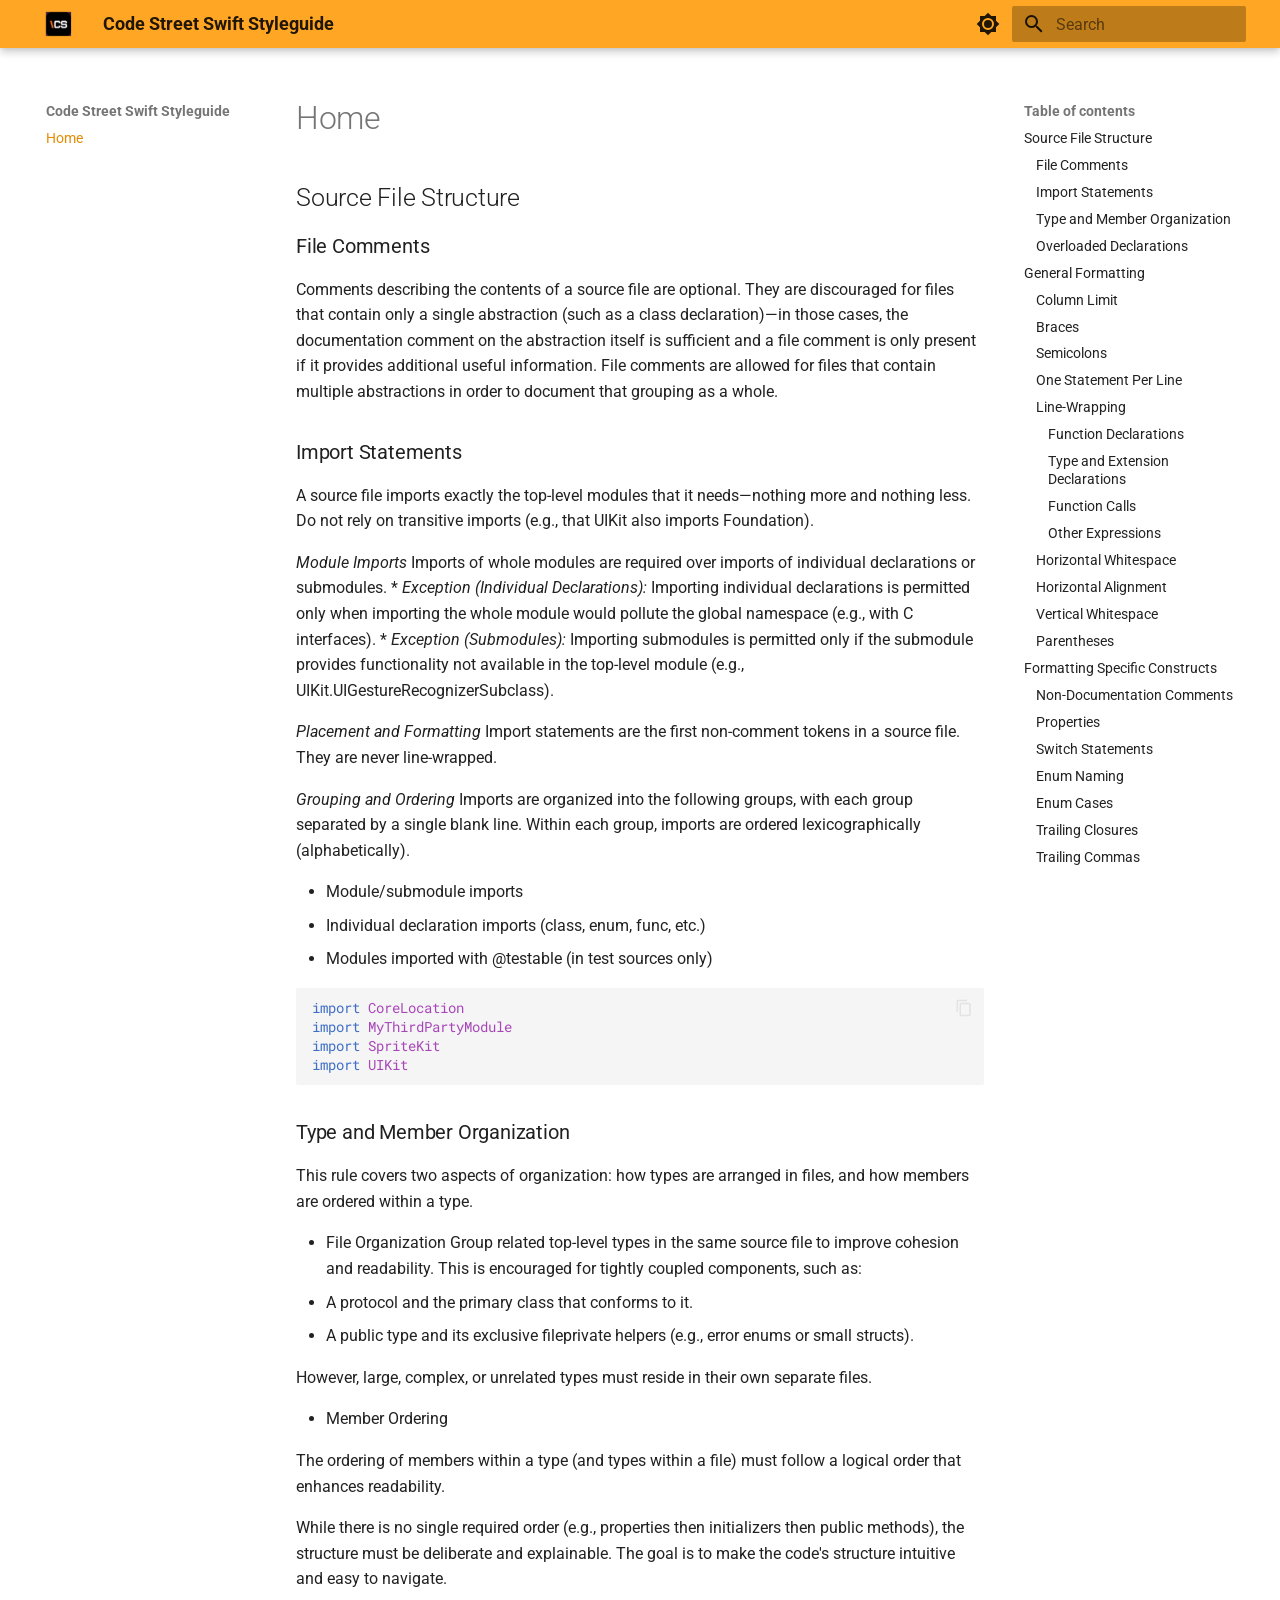
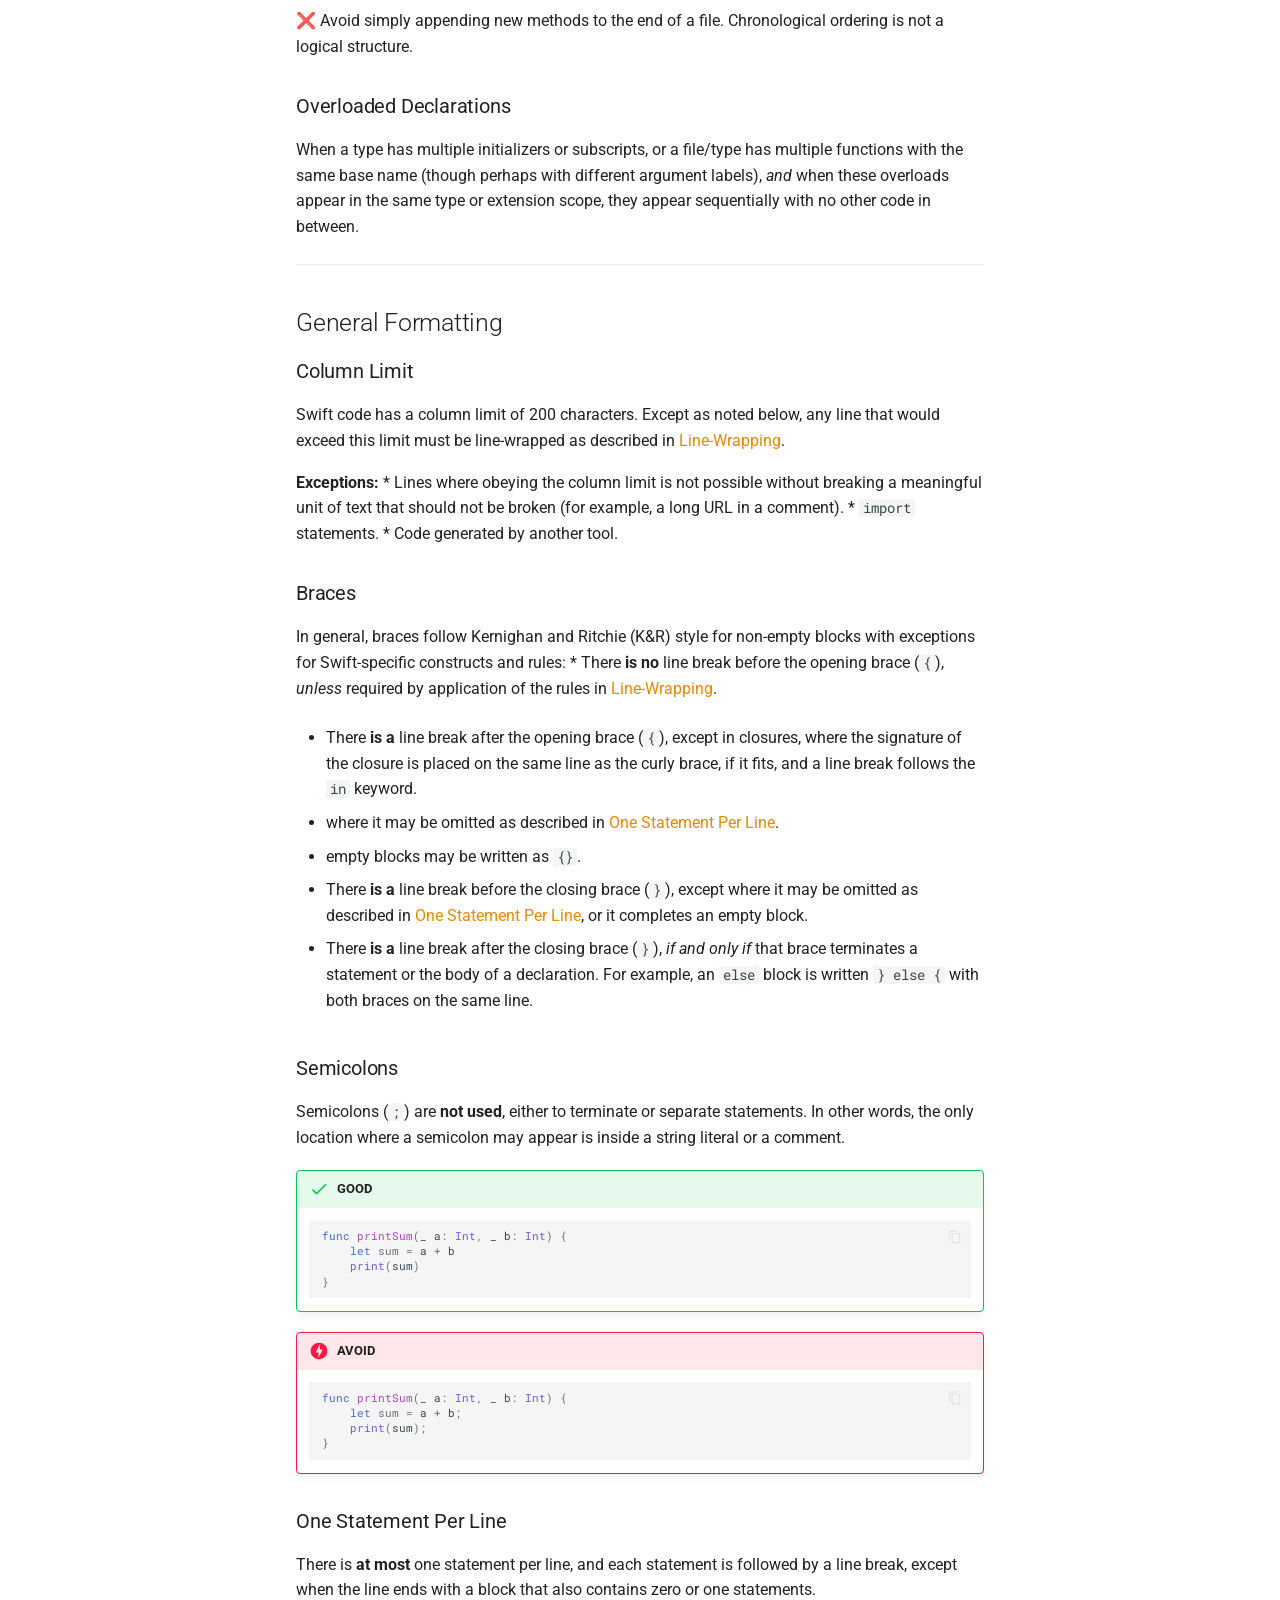
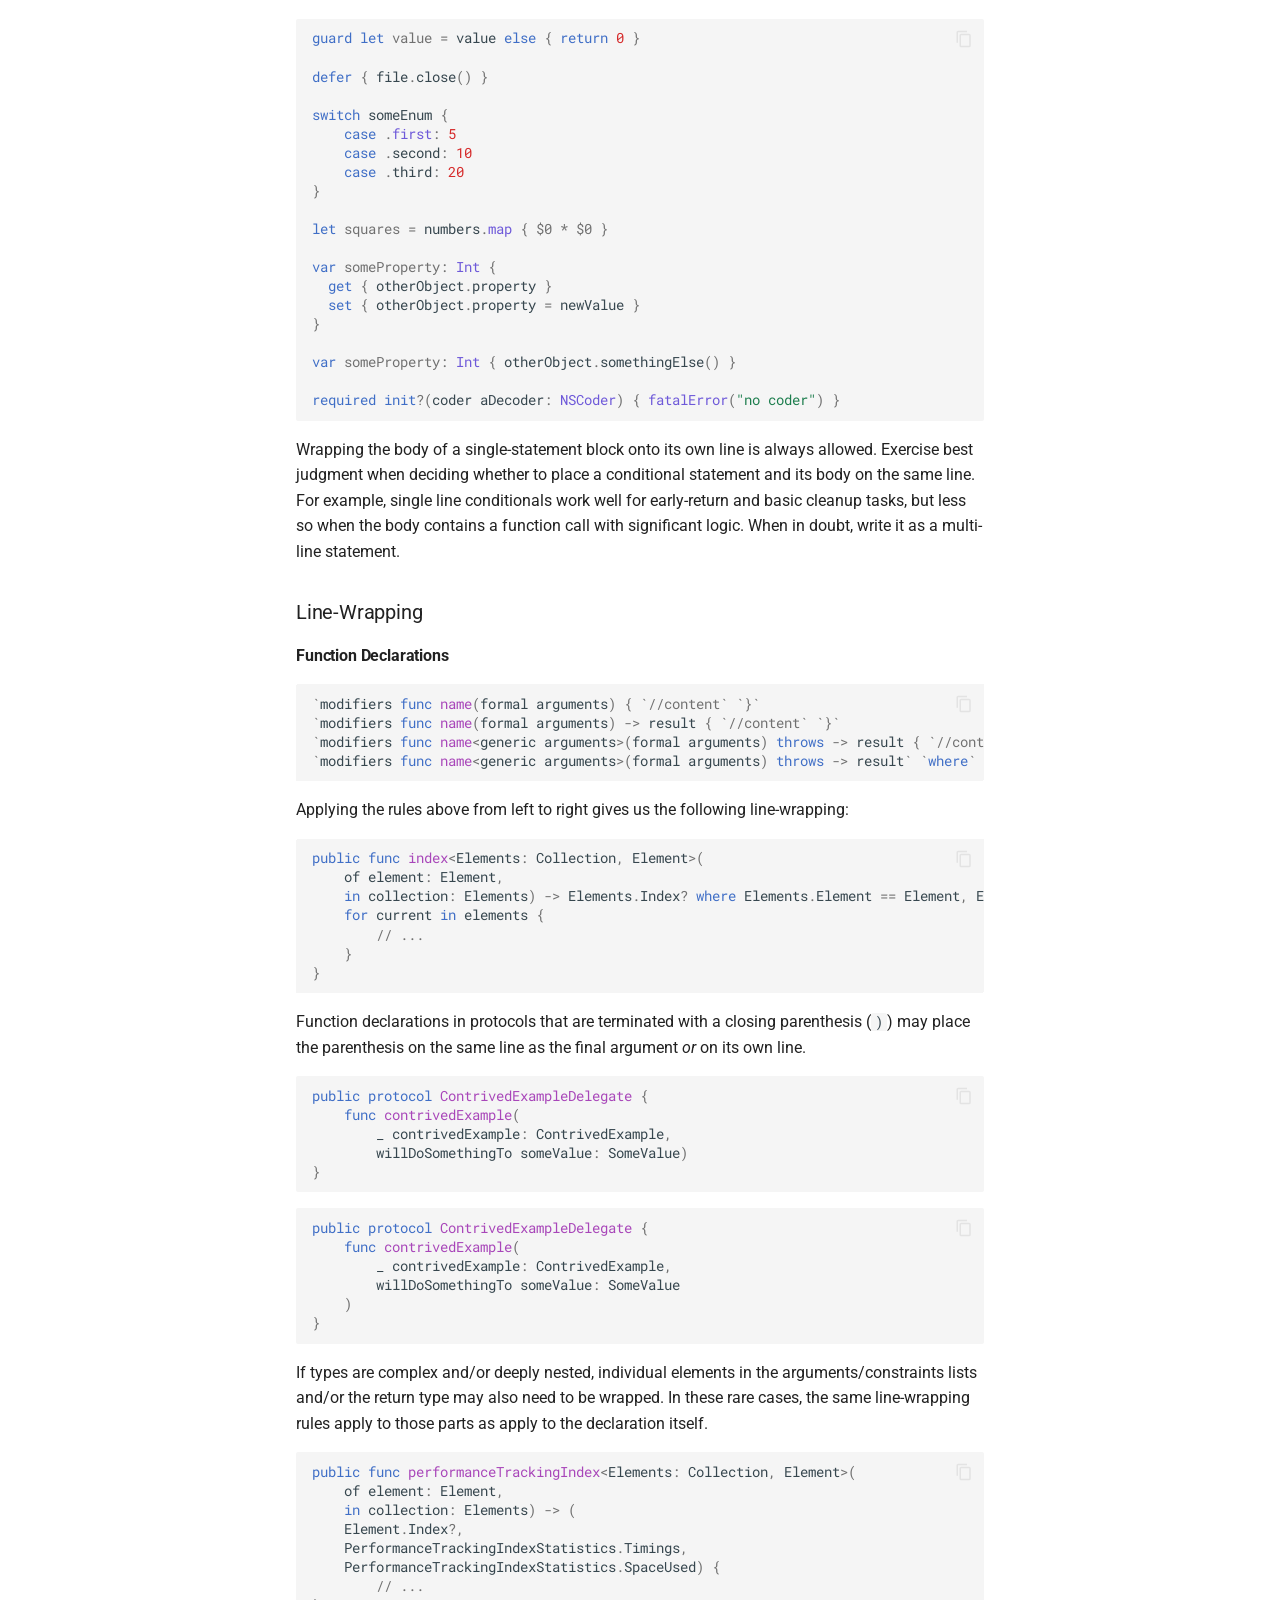
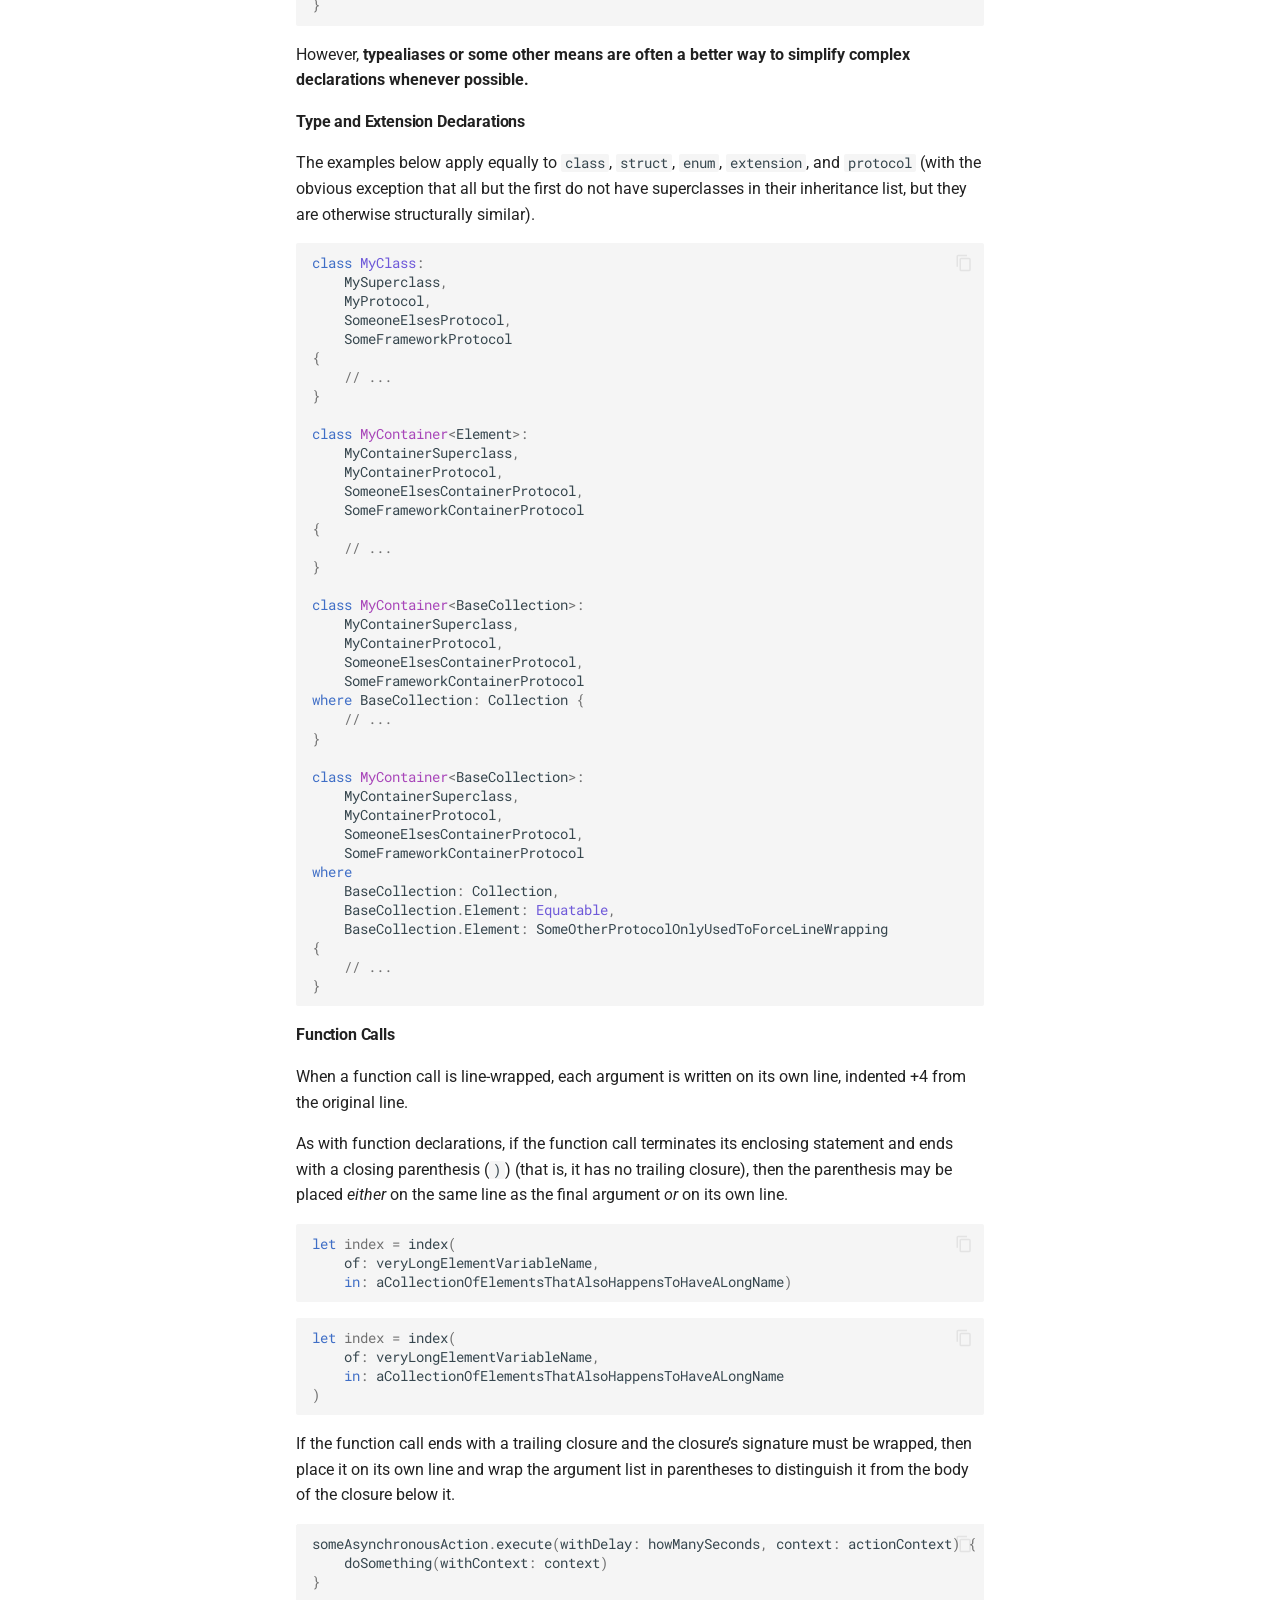
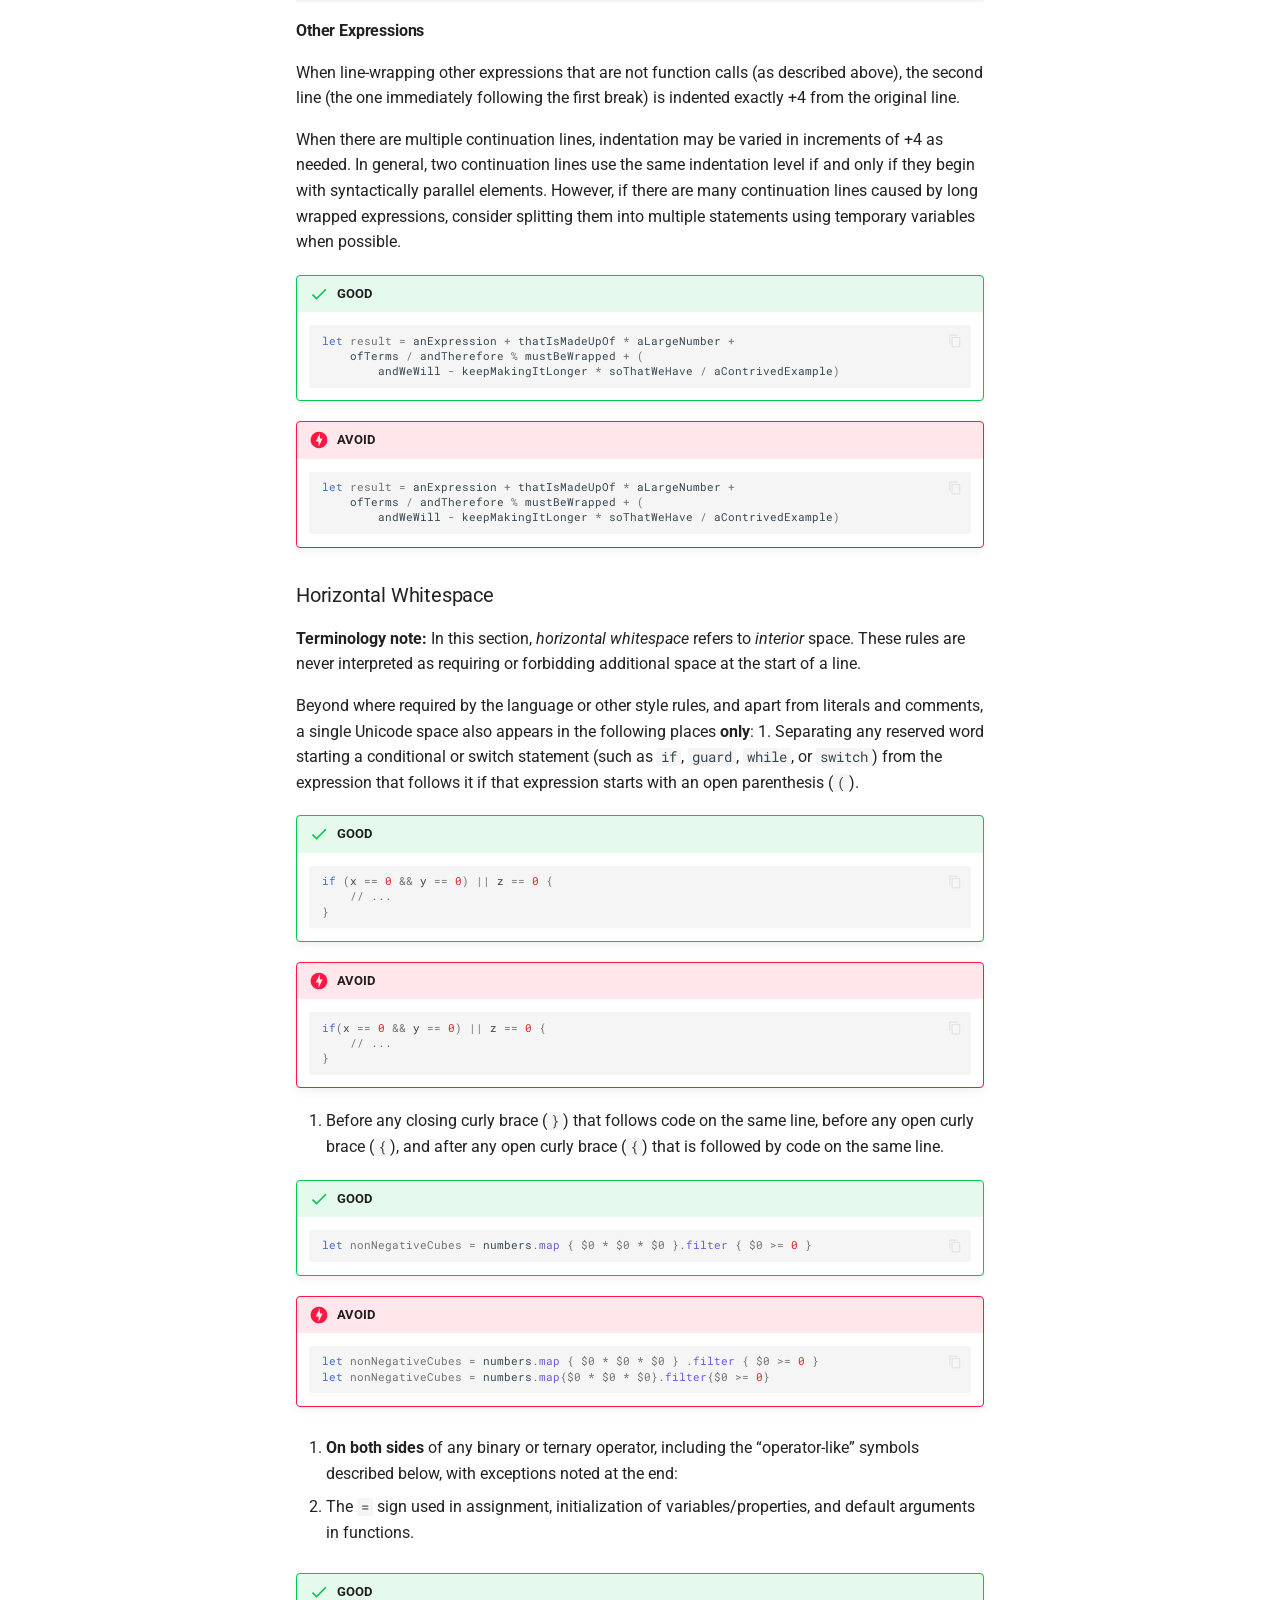
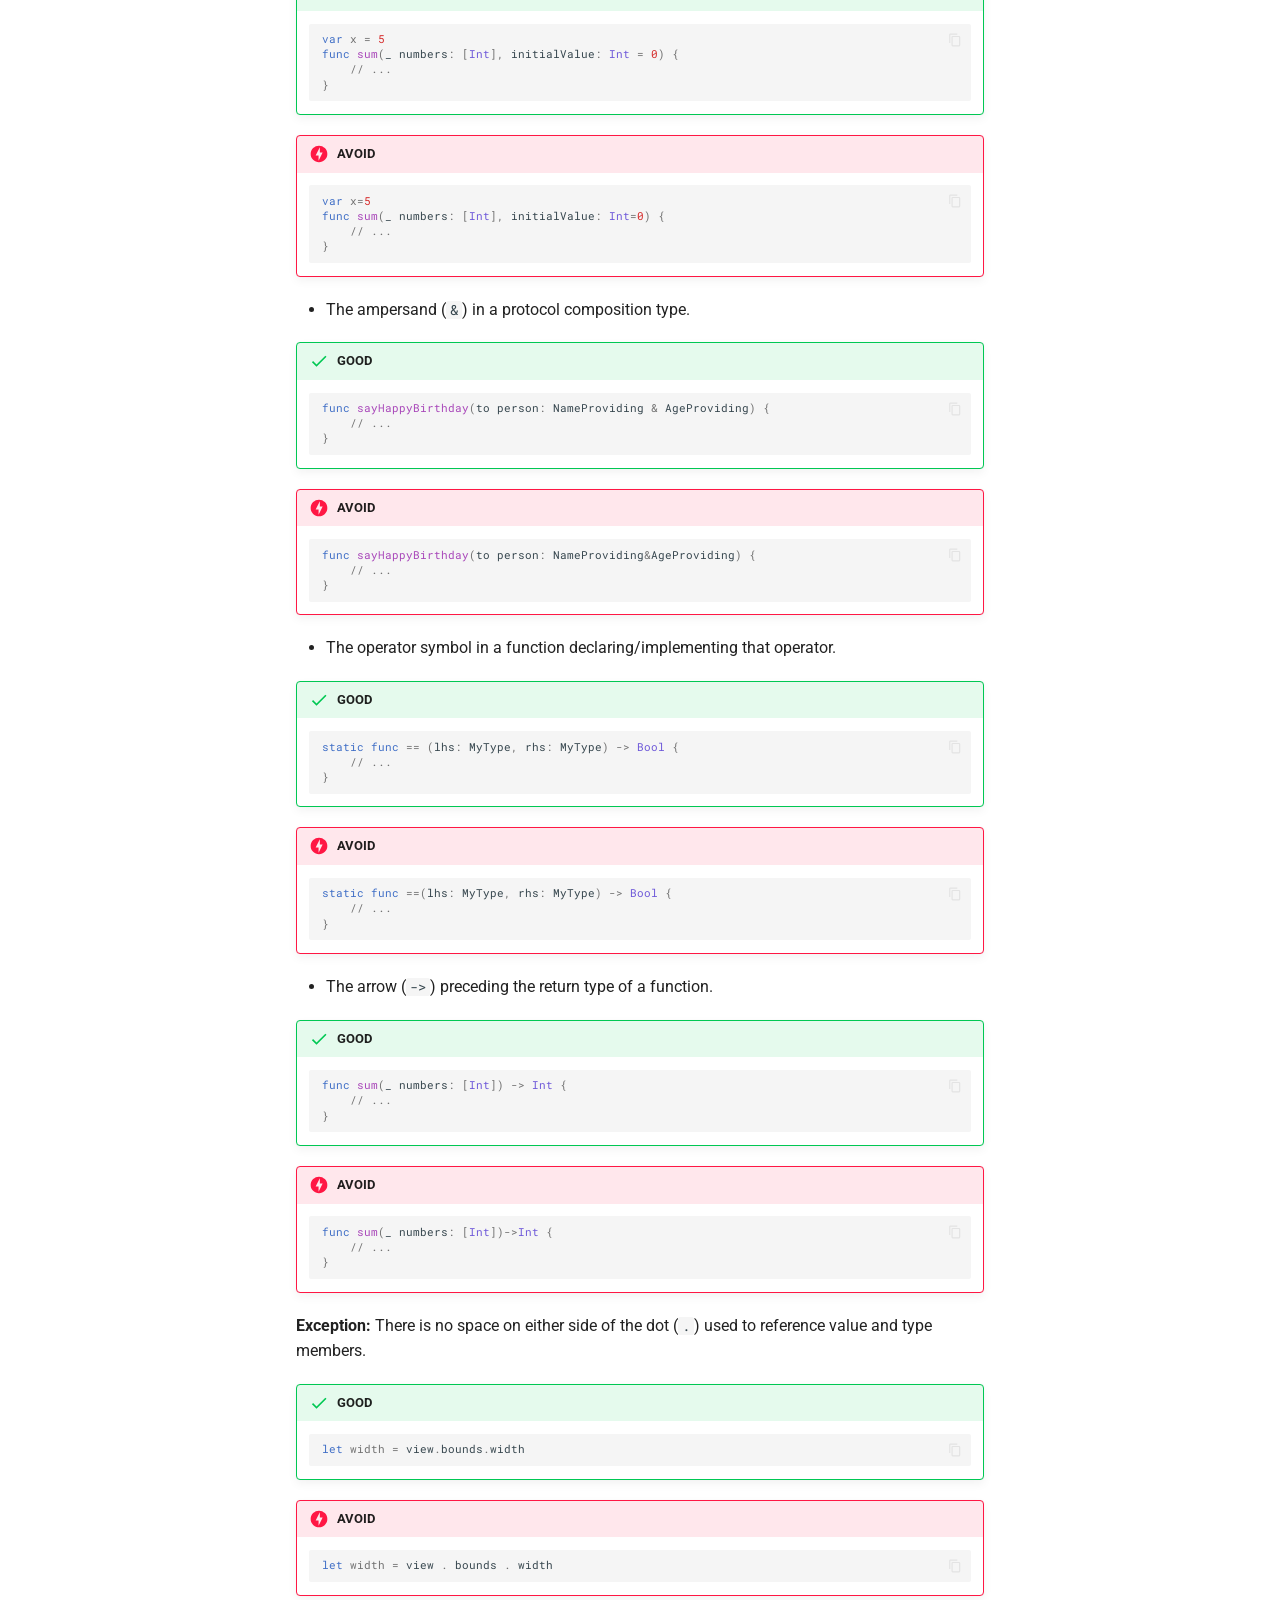
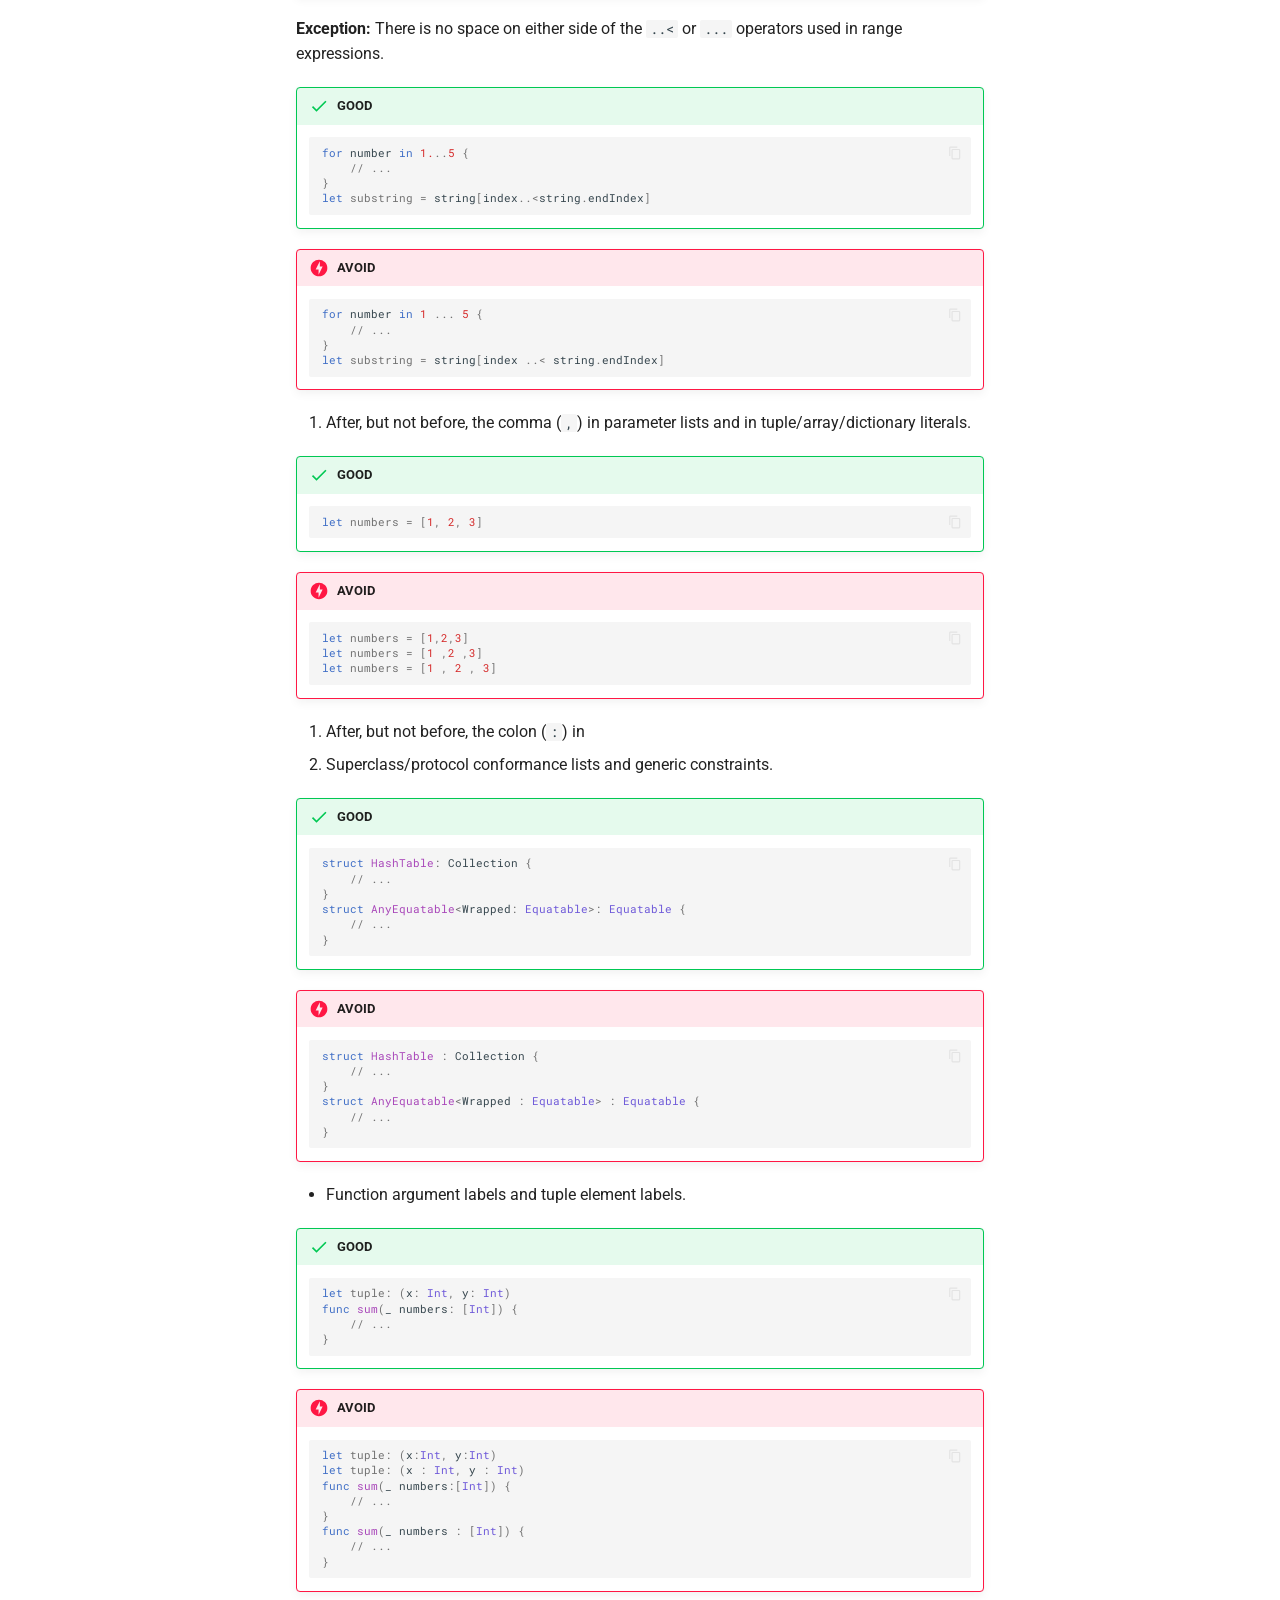
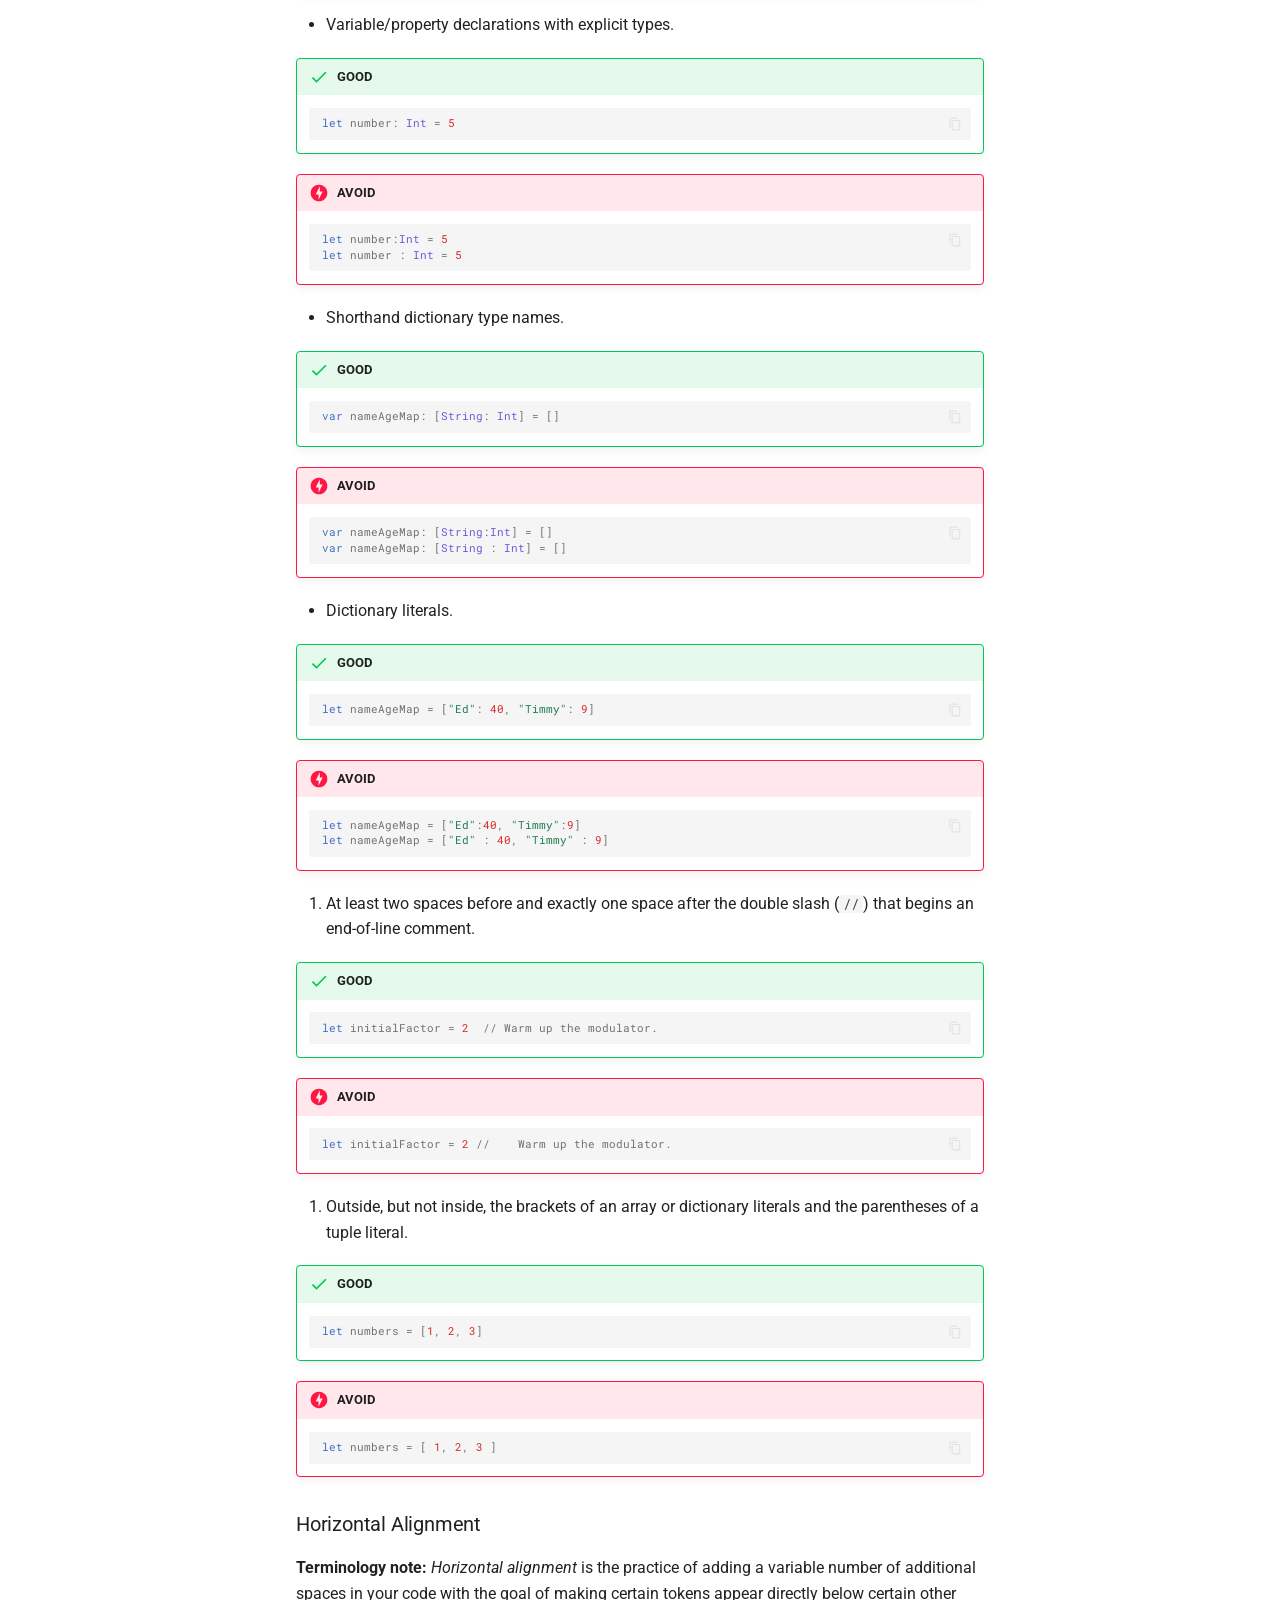
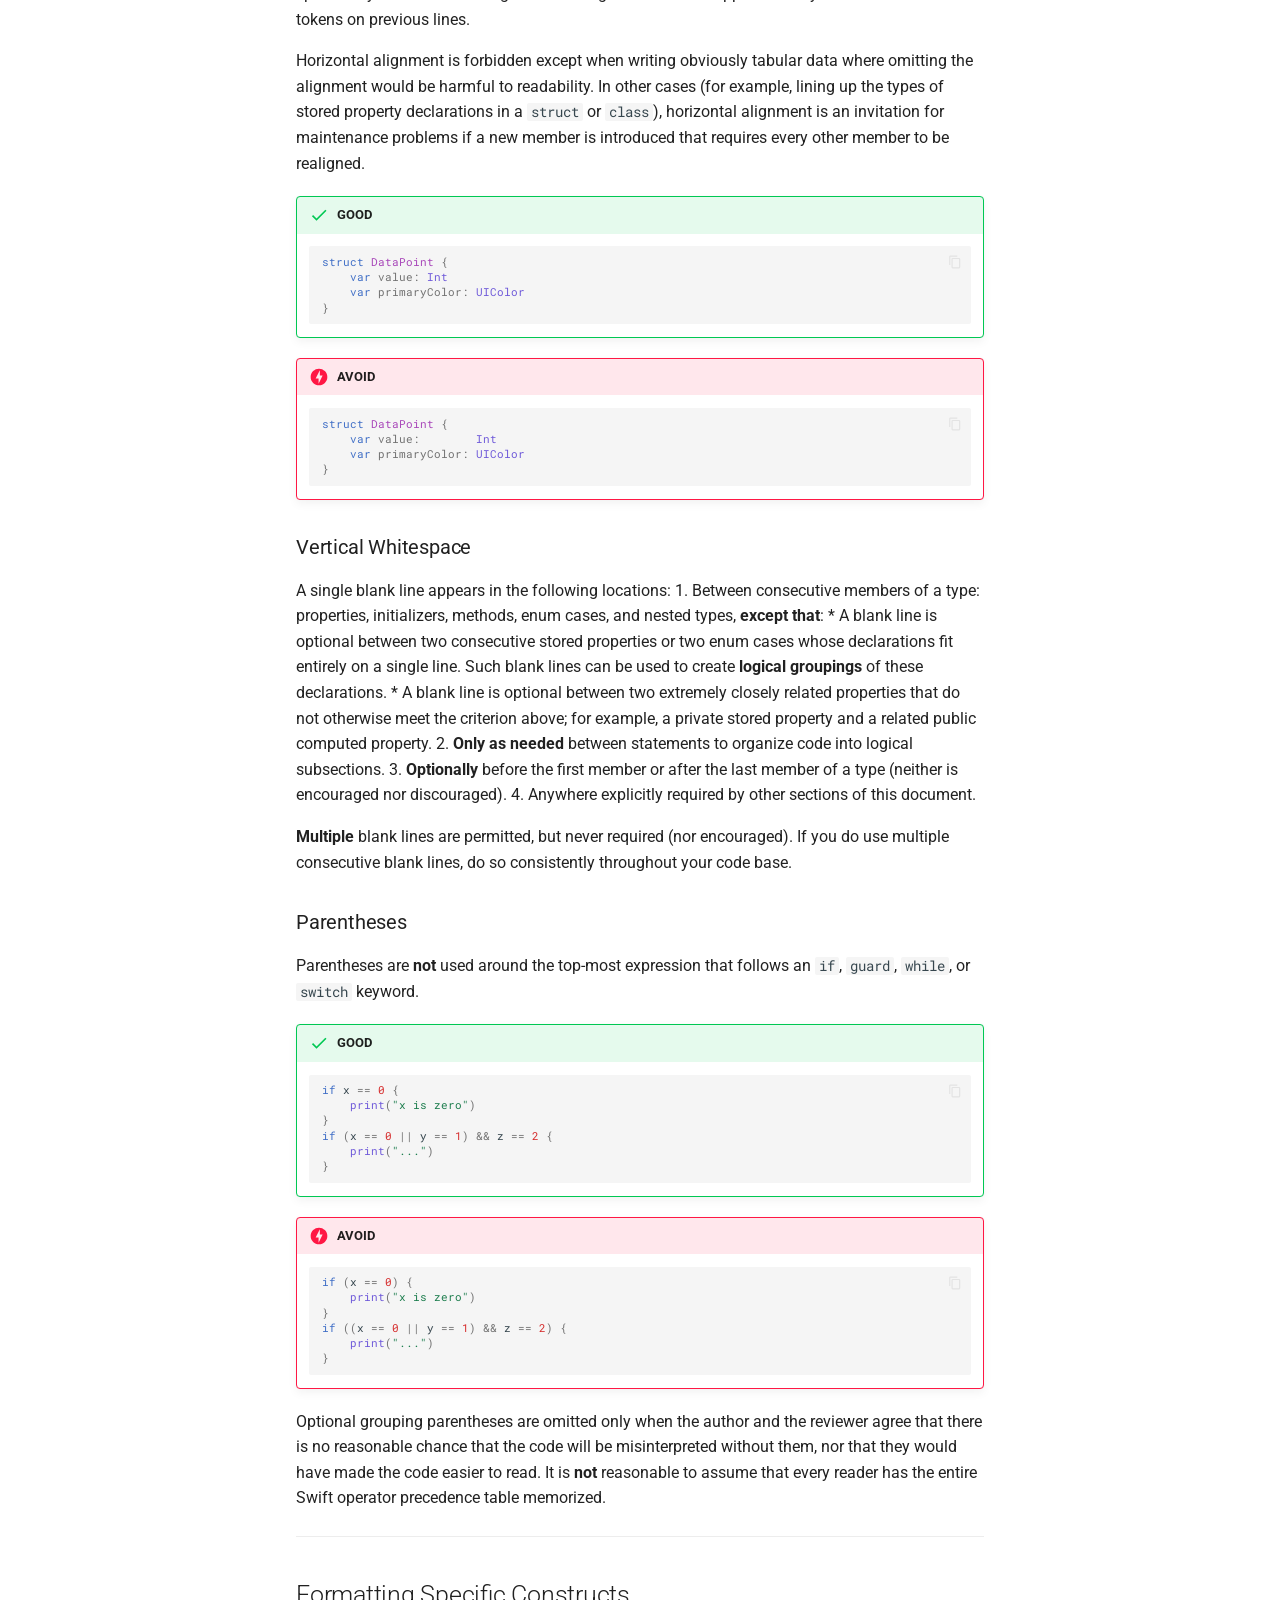
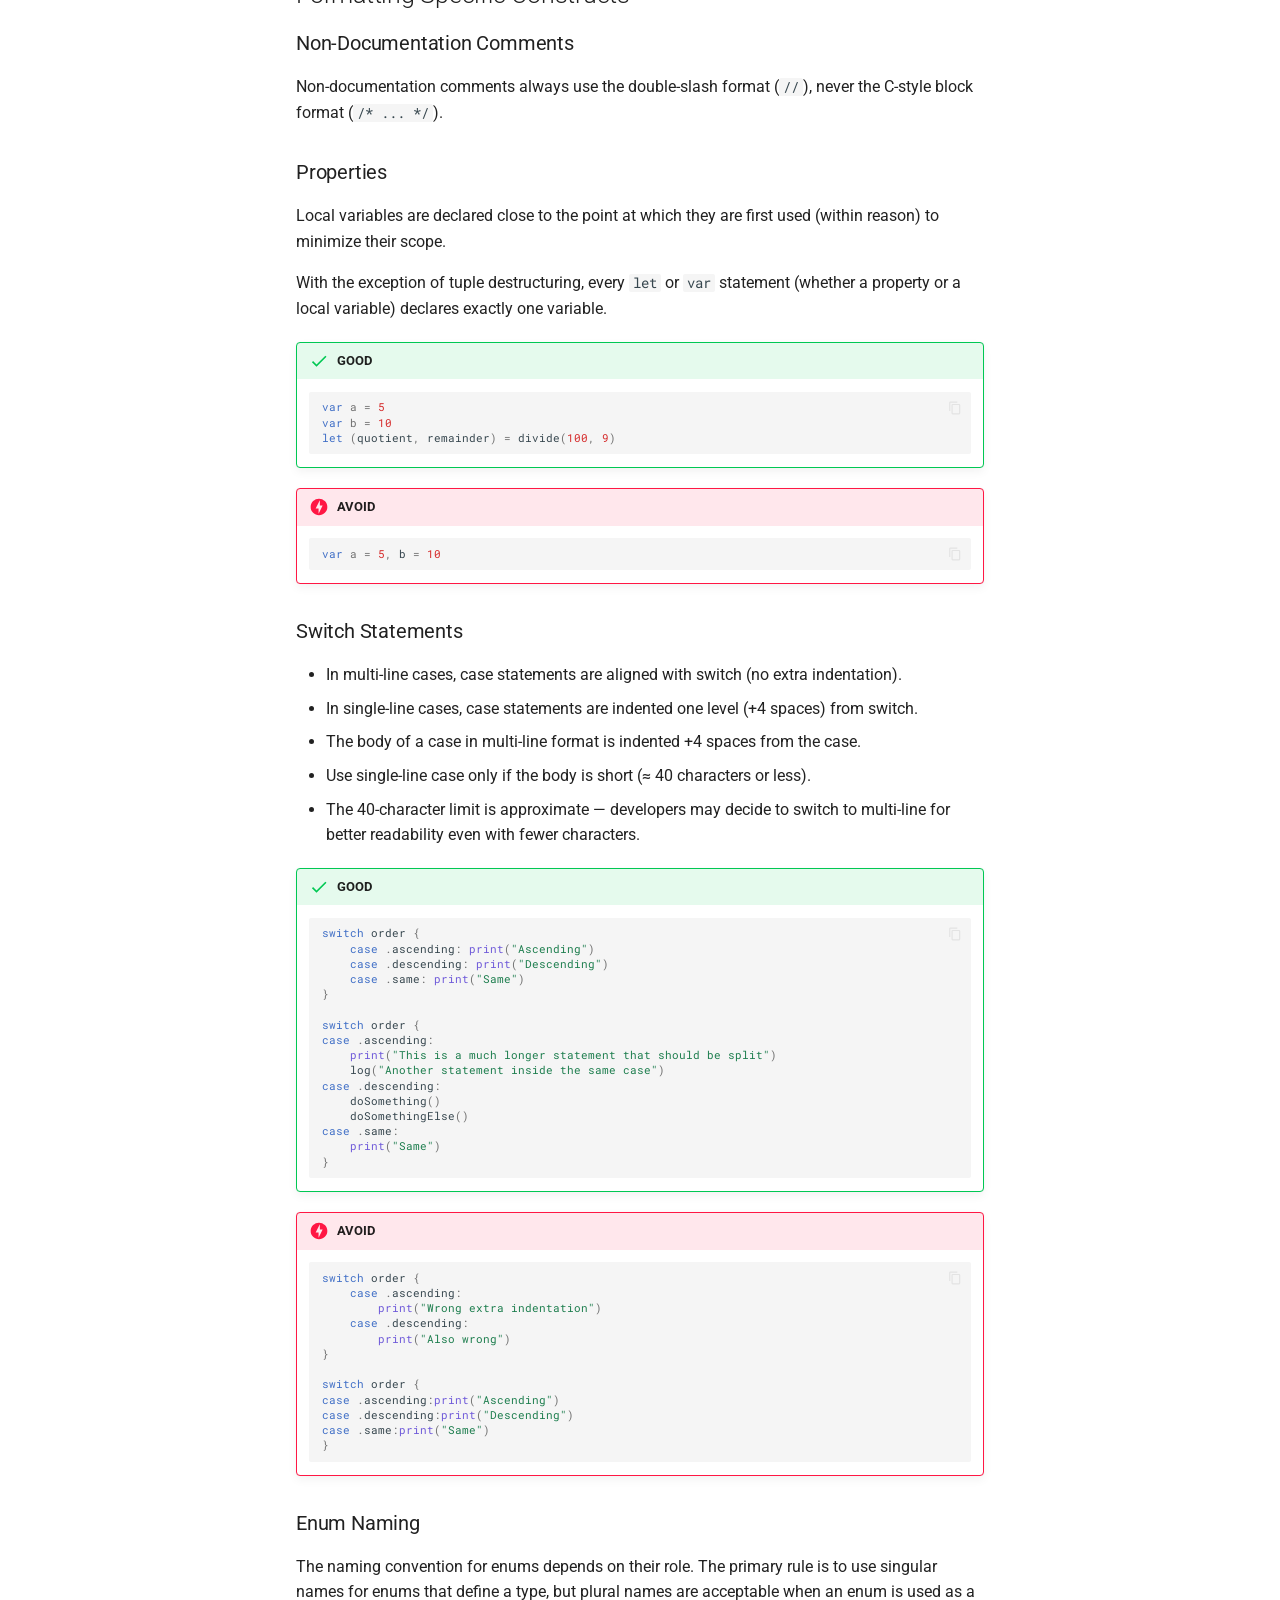
==== commit 351f6a8c: "Deployed 6776588 with MkDocs version: 1.6.1" ====
--- a/index.html
+++ b/index.html
@@ -70,7 +70,7 @@
     <div data-md-component="skip">
       
         
-        <a href="#special-escape-sequences" class="md-skip">
+        <a href="#source-file-structure" class="md-skip">
           Skip to content
         </a>
       
@@ -274,33 +274,6 @@
     <ul class="md-nav__list" data-md-component="toc" data-md-scrollfix>
       
         <li class="md-nav__item">
-  <a href="#special-escape-sequences" class="md-nav__link">
-    <span class="md-ellipsis">
-      Special Escape Sequences
-    </span>
-  </a>
-  
-</li>
-      
-        <li class="md-nav__item">
-  <a href="#invisible-characters-and-modifiers" class="md-nav__link">
-    <span class="md-ellipsis">
-      Invisible Characters and Modifiers
-    </span>
-  </a>
-  
-</li>
-      
-        <li class="md-nav__item">
-  <a href="#string-literals" class="md-nav__link">
-    <span class="md-ellipsis">
-      String Literals
-    </span>
-  </a>
-  
-</li>
-      
-        <li class="md-nav__item">
   <a href="#source-file-structure" class="md-nav__link">
     <span class="md-ellipsis">
       Source File Structure
@@ -329,9 +302,9 @@
 </li>
         
           <li class="md-nav__item">
-  <a href="#type-variable-and-function-declarations" class="md-nav__link">
-    <span class="md-ellipsis">
-      Type, Variable, and Function Declarations
+  <a href="#type-and-member-organization" class="md-nav__link">
+    <span class="md-ellipsis">
+      Type and Member Organization
     </span>
   </a>
   
@@ -851,6 +824,33 @@
   <a href="#numeric-suffixes-in-names" class="md-nav__link">
     <span class="md-ellipsis">
       Numeric Suffixes in Names
+    </span>
+  </a>
+  
+</li>
+        
+          <li class="md-nav__item">
+  <a href="#special-escape-sequences" class="md-nav__link">
+    <span class="md-ellipsis">
+      Special Escape Sequences
+    </span>
+  </a>
+  
+</li>
+        
+          <li class="md-nav__item">
+  <a href="#invisible-characters-and-modifiers" class="md-nav__link">
+    <span class="md-ellipsis">
+      Invisible Characters and Modifiers
+    </span>
+  </a>
+  
+</li>
+        
+          <li class="md-nav__item">
+  <a href="#string-literals" class="md-nav__link">
+    <span class="md-ellipsis">
+      String Literals
     </span>
   </a>
   
@@ -894,33 +894,6 @@
     <ul class="md-nav__list" data-md-component="toc" data-md-scrollfix>
       
         <li class="md-nav__item">
-  <a href="#special-escape-sequences" class="md-nav__link">
-    <span class="md-ellipsis">
-      Special Escape Sequences
-    </span>
-  </a>
-  
-</li>
-      
-        <li class="md-nav__item">
-  <a href="#invisible-characters-and-modifiers" class="md-nav__link">
-    <span class="md-ellipsis">
-      Invisible Characters and Modifiers
-    </span>
-  </a>
-  
-</li>
-      
-        <li class="md-nav__item">
-  <a href="#string-literals" class="md-nav__link">
-    <span class="md-ellipsis">
-      String Literals
-    </span>
-  </a>
-  
-</li>
-      
-        <li class="md-nav__item">
   <a href="#source-file-structure" class="md-nav__link">
     <span class="md-ellipsis">
       Source File Structure
@@ -949,9 +922,9 @@
 </li>
         
           <li class="md-nav__item">
-  <a href="#type-variable-and-function-declarations" class="md-nav__link">
-    <span class="md-ellipsis">
-      Type, Variable, and Function Declarations
+  <a href="#type-and-member-organization" class="md-nav__link">
+    <span class="md-ellipsis">
+      Type and Member Organization
     </span>
   </a>
   
@@ -1471,6 +1444,33 @@
   <a href="#numeric-suffixes-in-names" class="md-nav__link">
     <span class="md-ellipsis">
       Numeric Suffixes in Names
+    </span>
+  </a>
+  
+</li>
+        
+          <li class="md-nav__item">
+  <a href="#special-escape-sequences" class="md-nav__link">
+    <span class="md-ellipsis">
+      Special Escape Sequences
+    </span>
+  </a>
+  
+</li>
+        
+          <li class="md-nav__item">
+  <a href="#invisible-characters-and-modifiers" class="md-nav__link">
+    <span class="md-ellipsis">
+      Invisible Characters and Modifiers
+    </span>
+  </a>
+  
+</li>
+        
+          <li class="md-nav__item">
+  <a href="#string-literals" class="md-nav__link">
+    <span class="md-ellipsis">
+      String Literals
     </span>
   </a>
   
@@ -1499,93 +1499,44 @@
 
   <h1>Home</h1>
 
-<h3 id="special-escape-sequences">Special Escape Sequences</h3>
-<p>For any character that has a special escape sequence (<code>\t</code>, <code>\n</code>, <code>\r</code>, <code>\"</code>, <code>\'</code>, <code>\\</code>, and <code>\0</code>), that sequence is used rather than the equivalent Unicode (e.g., <code>\u{000a}</code>) escape sequence.</p>
-<h3 id="invisible-characters-and-modifiers">Invisible Characters and Modifiers</h3>
-<p>Invisible characters, such as the zero width space and other control characters that do not affect the graphical representation of a string, are always written as Unicode escape sequences.</p>
-<p>Control characters, combining characters, and variation selectors that <em>do</em> affect the graphical representation of a string are not escaped when they are attached to a character or characters that they modify. If such a Unicode scalar is present in isolation or is otherwise not modifying another character in the same string, it is written as a Unicode escape sequence.</p>
-<p>The strings below are well-formed because the umlauts and variation selectors associate with neighboring characters in the string. The second example is in fact composed of <em>five</em> Unicode scalars, but they are unescaped because the specific combination is rendered as a single character.</p>
-<p><div class="highlight"><pre><span></span><code><a id="__codelineno-0-1" name="__codelineno-0-1" href="#__codelineno-0-1"></a><span class="kd">let</span><span class="w"> </span><span class="nv">size</span><span class="w"> </span><span class="p">=</span><span class="w"> </span><span class="s">&quot;Übergröße&quot;</span>
-<a id="__codelineno-0-2" name="__codelineno-0-2" href="#__codelineno-0-2"></a><span class="kd">let</span><span class="w"> </span><span class="nv">shrug</span><span class="w"> </span><span class="p">=</span><span class="w"> </span><span class="s">&quot;🤷🏿‍️&quot;</span>
-</code></pre></div>
-In the example below, the umlaut and variation selector are in strings by themselves, so they are escaped.
-<div class="highlight"><pre><span></span><code><a id="__codelineno-1-1" name="__codelineno-1-1" href="#__codelineno-1-1"></a><span class="kd">let</span><span class="w"> </span><span class="nv">diaeresis</span><span class="w"> </span><span class="p">=</span><span class="w"> </span><span class="s">&quot;\u{0308}&quot;</span>
-<a id="__codelineno-1-2" name="__codelineno-1-2" href="#__codelineno-1-2"></a><span class="kd">let</span><span class="w"> </span><span class="nv">skinToneType6</span><span class="w"> </span><span class="p">=</span><span class="w"> </span><span class="s">&quot;\u{1F3FF}&quot;</span>
-</code></pre></div>
-If the umlaut were included in the string literally, it would combine with the preceding quotation mark, impairing readability. Likewise, while most systems may render a standalone skin tone modifier as a block graphic, the example below is still forbidden because it is a modifier that is not modifying a character in the same string.</p>
-<div class="admonition danger">
-<p class="admonition-title">AVOID</p>
-<div class="highlight"><pre><span></span><code><a id="__codelineno-2-1" name="__codelineno-2-1" href="#__codelineno-2-1"></a><span class="kd">let</span><span class="w"> </span><span class="nv">diaeresis</span><span class="w"> </span><span class="p">=</span><span class="w"> </span><span class="s">&quot;̈&quot;</span>
-<a id="__codelineno-2-2" name="__codelineno-2-2" href="#__codelineno-2-2"></a><span class="kd">let</span><span class="w"> </span><span class="nv">skinToneType6</span><span class="w"> </span><span class="p">=</span><span class="w"> </span><span class="s">&quot;🏿&quot;</span>
-</code></pre></div>
-</div>
-<h3 id="string-literals">String Literals</h3>
-<p>Unicode escape sequences (<code>\u{????}</code>) and literal code points (for example, <code>Ü</code>) outside the 7-bit ASCII range are never mixed in the same string.</p>
-<p>More specifically, string literals are either:
-* composed of a combination of Unicode code points written literally and/or single character escape sequences (such as <code>\t</code>, but <em>not</em> <code>\u{????}</code>), or
-* composed of 7-bit ASCII with any number of Unicode escape sequences and/or other escape sequences.</p>
-<p>The following example is correct because <code>\n</code> is allowed to be present among other Unicode code points.
-<div class="highlight"><pre><span></span><code><a id="__codelineno-3-1" name="__codelineno-3-1" href="#__codelineno-3-1"></a><span class="kd">let</span><span class="w"> </span><span class="nv">size</span><span class="w"> </span><span class="p">=</span><span class="w"> </span><span class="s">&quot;Übergröße</span><span class="se">\n</span><span class="s">&quot;</span>
-</code></pre></div>
-The following example is allowed because it follows the rules above, but it is <strong>not preferred</strong> because the text is harder to read and understand compared to the string above.
-<div class="highlight"><pre><span></span><code><a id="__codelineno-4-1" name="__codelineno-4-1" href="#__codelineno-4-1"></a><span class="kd">let</span><span class="w"> </span><span class="nv">size</span><span class="w"> </span><span class="p">=</span><span class="w"> </span><span class="s">&quot;\u{00DC}bergr\u{00F6}\u{00DF}e</span><span class="se">\n</span><span class="s">&quot;</span>
-</code></pre></div>
-The example below is forbidden because it mixes code points outside the 7-bit ASCII range in both literal form and in escaped form.</p>
-<div class="admonition danger">
-<p class="admonition-title">AVOID</p>
-<div class="highlight"><pre><span></span><code><a id="__codelineno-5-1" name="__codelineno-5-1" href="#__codelineno-5-1"></a><span class="kd">let</span><span class="w"> </span><span class="nv">size</span><span class="w"> </span><span class="p">=</span><span class="w"> </span><span class="s">&quot;Übergr\u{00F6}\u{00DF}e</span><span class="se">\n</span><span class="s">&quot;</span>
-</code></pre></div>
-</div>
-<p><strong>Aside:</strong> Never make your code less readable simply out of fear that some programs might not handle non-ASCII characters properly. If that should happen, those programs are broken and must be fixed.</p>
 <h2 id="source-file-structure">Source File Structure</h2>
 <h3 id="file-comments">File Comments</h3>
 <p>Comments describing the contents of a source file are optional. They are discouraged for files that contain only a single abstraction (such as a class declaration)—in those cases, the documentation comment on the abstraction itself is sufficient and a file comment is only present if it provides additional useful information. File comments are allowed for files that contain multiple abstractions in order to document that grouping as a whole.</p>
 <h3 id="import-statements">Import Statements</h3>
-<p>A source file imports exactly the top-level modules that it needs; nothing more and nothing less. If a source file uses definitions from both <code>UIKit</code> and <code>Foundation</code>, it imports both explicitly; it does not rely on the fact that some Apple frameworks transitively import others as an implementation detail.</p>
-<p>Imports of whole modules are preferred to imports of individual declarations or submodules. There are a number of reasons to avoid importing individual members:
-* There is no automated tooling to resolve/organize imports.
-* Existing automated tooling (such as Xcode’s migrator) are less likely to work well on code that imports individual members because they are considered corner cases.
-* The prevailing style in Swift (based on official examples and community code) is to import entire modules.</p>
-<p>Imports of individual declarations are permitted when importing the whole module would otherwise pollute the global namespace with top-level definitions (such as C interfaces). Use your best judgment in these situations.</p>
-<p>Imports of submodules are permitted if the submodule exports functionality that is not available when importing the top-level module. For example, <code>UIKit.UIGestureRecognizerSubclass</code> must be imported explicitly to expose the methods that allow client code to subclass <code>UIGestureRecognizer</code>—those are not visible by importing <code>UIKit</code> alone.</p>
-<p>Import statements are not line-wrapped.</p>
-<p>Import statements are the first non-comment tokens in a source file. They are grouped in the following fashion, with the imports in each group ordered lexicographically and with exactly one blank line between each group:
-1. Module/submodule imports not under test
-2. Individual declaration imports (<code>class</code>, <code>enum</code>, <code>func</code>, <code>struct</code>, <code>var</code>)</p>
-<div class="highlight"><pre><span></span><code><a id="__codelineno-6-1" name="__codelineno-6-1" href="#__codelineno-6-1"></a><span class="kd">import</span><span class="w"> </span><span class="nc">CoreLocation</span>
-<a id="__codelineno-6-2" name="__codelineno-6-2" href="#__codelineno-6-2"></a><span class="kd">import</span><span class="w"> </span><span class="nc">MyThirdPartyModule</span>
-<a id="__codelineno-6-3" name="__codelineno-6-3" href="#__codelineno-6-3"></a><span class="kd">import</span><span class="w"> </span><span class="nc">SpriteKit</span>
-<a id="__codelineno-6-4" name="__codelineno-6-4" href="#__codelineno-6-4"></a><span class="kd">import</span><span class="w"> </span><span class="nc">UIKit</span>
-<a id="__codelineno-6-5" name="__codelineno-6-5" href="#__codelineno-6-5"></a>
-<a id="__codelineno-6-6" name="__codelineno-6-6" href="#__codelineno-6-6"></a><span class="kd">import</span><span class="w"> </span><span class="nc">func</span><span class="w"> </span><span class="nc">Darwin</span><span class="p">.</span><span class="nc">C</span><span class="p">.</span><span class="nc">isatty</span>
-</code></pre></div>
-<h3 id="type-variable-and-function-declarations">Type, Variable, and Function Declarations</h3>
-<p>To enhance cohesion and readability, a single source file may contain multiple top-level types when they are closely related and form a single conceptual unit. Grouping tightly coupled components together is encouraged, as it simplifies navigation and understanding when working on a specific piece of functionality. For example:</p>
-<p>A protocol and the primary class that conforms to it can be defined in the same file.</p>
-<p>A public type and its <code>fileprivate</code> helper types or error enums, which are used exclusively by the main type, are excellent candidates for being in the same file.</p>
-<p>However, avoid placing large, complex, or unrelated types together. If a type is substantial enough to stand on its own, it should reside in its own dedicated file.</p>
-<p>The order of types, variables, and functions in a source file, and the order of the members of those types, can have a great effect on readability. However, there is no single correct recipe for how to do it; different files and different types may order their contents in different ways.</p>
-<p>What is important is that each file and type uses some logical order, which its maintainer could explain if asked. For example, new methods are not just habitually added to the end of the type, as that would yield “chronological by date added” ordering, which is not a logical ordering.</p>
-<div class="highlight"><pre><span></span><code><a id="__codelineno-7-1" name="__codelineno-7-1" href="#__codelineno-7-1"></a><span class="kd">class</span><span class="w"> </span><span class="nc">DataManager</span><span class="w"> </span><span class="p">{</span>
-<a id="__codelineno-7-2" name="__codelineno-7-2" href="#__codelineno-7-2"></a><span class="w">    </span><span class="kd">private</span><span class="w"> </span><span class="kd">var</span><span class="w"> </span><span class="nv">cache</span><span class="p">:</span><span class="w"> </span><span class="p">[</span><span class="nb">String</span><span class="p">:</span><span class="w"> </span><span class="n">Data</span><span class="p">]</span><span class="w"> </span><span class="p">=</span><span class="w"> </span><span class="p">[:]</span>
-<a id="__codelineno-7-3" name="__codelineno-7-3" href="#__codelineno-7-3"></a><span class="w">    </span><span class="kd">let</span><span class="w"> </span><span class="nv">fileManager</span><span class="w"> </span><span class="p">=</span><span class="w"> </span><span class="n">FileManager</span><span class="p">.</span><span class="k">default</span>
-<a id="__codelineno-7-4" name="__codelineno-7-4" href="#__codelineno-7-4"></a>
-<a id="__codelineno-7-5" name="__codelineno-7-5" href="#__codelineno-7-5"></a><span class="w">    </span><span class="kd">init</span><span class="p">()</span><span class="w"> </span><span class="p">{</span>
-<a id="__codelineno-7-6" name="__codelineno-7-6" href="#__codelineno-7-6"></a><span class="w">        </span><span class="c1">// ...</span>
-<a id="__codelineno-7-7" name="__codelineno-7-7" href="#__codelineno-7-7"></a><span class="w">    </span><span class="p">}</span>
-<a id="__codelineno-7-8" name="__codelineno-7-8" href="#__codelineno-7-8"></a>
-<a id="__codelineno-7-9" name="__codelineno-7-9" href="#__codelineno-7-9"></a><span class="w">    </span><span class="kd">func</span><span class="w"> </span><span class="nf">loadData</span><span class="p">(</span><span class="k">for</span><span class="w"> </span><span class="n">key</span><span class="p">:</span><span class="w"> </span><span class="nb">String</span><span class="p">)</span><span class="w"> </span><span class="p">-&gt;</span><span class="w"> </span><span class="n">Data</span><span class="p">?</span><span class="w"> </span><span class="p">{</span>
-<a id="__codelineno-7-10" name="__codelineno-7-10" href="#__codelineno-7-10"></a><span class="w">        </span><span class="k">if</span><span class="w"> </span><span class="kd">let</span><span class="w"> </span><span class="nv">cachedData</span><span class="w"> </span><span class="p">=</span><span class="w"> </span><span class="n">cache</span><span class="p">[</span><span class="n">key</span><span class="p">]</span><span class="w"> </span><span class="p">{</span>
-<a id="__codelineno-7-11" name="__codelineno-7-11" href="#__codelineno-7-11"></a><span class="w">            </span><span class="k">return</span><span class="w"> </span><span class="n">cachedData</span>
-<a id="__codelineno-7-12" name="__codelineno-7-12" href="#__codelineno-7-12"></a><span class="w">        </span><span class="p">}</span>
-<a id="__codelineno-7-13" name="__codelineno-7-13" href="#__codelineno-7-13"></a><span class="w">        </span><span class="k">return</span><span class="w"> </span><span class="n">loadDataFromFile</span><span class="p">(</span><span class="n">named</span><span class="p">:</span><span class="w"> </span><span class="n">key</span><span class="p">)</span>
-<a id="__codelineno-7-14" name="__codelineno-7-14" href="#__codelineno-7-14"></a><span class="w">    </span><span class="p">}</span>
-<a id="__codelineno-7-15" name="__codelineno-7-15" href="#__codelineno-7-15"></a>
-<a id="__codelineno-7-16" name="__codelineno-7-16" href="#__codelineno-7-16"></a><span class="w">    </span><span class="kd">private</span><span class="w"> </span><span class="kd">func</span><span class="w"> </span><span class="nf">loadDataFromFile</span><span class="p">(</span><span class="n">named</span><span class="w"> </span><span class="n">fileName</span><span class="p">:</span><span class="w"> </span><span class="nb">String</span><span class="p">)</span><span class="w"> </span><span class="p">-&gt;</span><span class="w"> </span><span class="n">Data</span><span class="p">?</span><span class="w"> </span><span class="p">{</span>
-<a id="__codelineno-7-17" name="__codelineno-7-17" href="#__codelineno-7-17"></a><span class="w">        </span><span class="k">return</span><span class="w"> </span><span class="kc">nil</span>
-<a id="__codelineno-7-18" name="__codelineno-7-18" href="#__codelineno-7-18"></a><span class="w">    </span><span class="p">}</span>
-<a id="__codelineno-7-19" name="__codelineno-7-19" href="#__codelineno-7-19"></a><span class="p">}</span>
-</code></pre></div>
+<p>A source file imports exactly the top-level modules that it needs—nothing more and nothing less. Do not rely on transitive imports (e.g., that UIKit also imports Foundation).</p>
+<p><em>Module Imports</em>
+Imports of whole modules are required over imports of individual declarations or submodules.
+* <em>Exception (Individual Declarations):</em> Importing individual declarations is permitted only when importing the whole module would pollute the global namespace (e.g., with C interfaces).
+* <em>Exception (Submodules):</em> Importing submodules is permitted only if the submodule provides functionality not available in the top-level module (e.g., UIKit.UIGestureRecognizerSubclass).</p>
+<p><em>Placement and Formatting</em>
+Import statements are the first non-comment tokens in a source file. They are never line-wrapped.</p>
+<p><em>Grouping and Ordering</em>
+Imports are organized into the following groups, with each group separated by a single blank line. Within each group, imports are ordered lexicographically (alphabetically).</p>
+<ul>
+<li>Module/submodule imports</li>
+<li>Individual declaration imports (class, enum, func, etc.)</li>
+<li>Modules imported with @testable (in test sources only)</li>
+</ul>
+<div class="highlight"><pre><span></span><code><a id="__codelineno-0-1" name="__codelineno-0-1" href="#__codelineno-0-1"></a><span class="kd">import</span><span class="w"> </span><span class="nc">CoreLocation</span>
+<a id="__codelineno-0-2" name="__codelineno-0-2" href="#__codelineno-0-2"></a><span class="kd">import</span><span class="w"> </span><span class="nc">MyThirdPartyModule</span>
+<a id="__codelineno-0-3" name="__codelineno-0-3" href="#__codelineno-0-3"></a><span class="kd">import</span><span class="w"> </span><span class="nc">SpriteKit</span>
+<a id="__codelineno-0-4" name="__codelineno-0-4" href="#__codelineno-0-4"></a><span class="kd">import</span><span class="w"> </span><span class="nc">UIKit</span>
+</code></pre></div>
+<h3 id="type-and-member-organization">Type and Member Organization</h3>
+<p>This rule covers two aspects of organization: how types are arranged in files, and how members are ordered within a type.</p>
+<ul>
+<li>File Organization
+Group related top-level types in the same source file to improve cohesion and readability. This is encouraged for tightly coupled components, such as:</li>
+<li>A protocol and the primary class that conforms to it.</li>
+<li>A public type and its exclusive fileprivate helpers (e.g., error enums or small structs).</li>
+</ul>
+<p>However, large, complex, or unrelated types must reside in their own separate files.</p>
+<ul>
+<li>Member Ordering</li>
+</ul>
+<p>The ordering of members within a type (and types within a file) must follow a logical order that enhances readability.</p>
+<p>While there is no single required order (e.g., properties then initializers then public methods), the structure must be deliberate and explainable. The goal is to make the code's structure intuitive and easy to navigate.</p>
+<p>❌ Avoid simply appending new methods to the end of a file. Chronological ordering is not a logical structure.</p>
 <h3 id="overloaded-declarations">Overloaded Declarations</h3>
 <p>When a type has multiple initializers or subscripts, or a file/type has multiple functions with the same base name (though perhaps with different argument labels), <em>and</em> when these overloads appear in the same type or extension scope, they appear sequentially with no other code in between.</p>
 <hr />
@@ -1598,170 +1549,182 @@
 * Code generated by another tool.</p>
 <h3 id="braces">Braces</h3>
 <p>In general, braces follow Kernighan and Ritchie (K&amp;R) style for non-empty blocks with exceptions for Swift-specific constructs and rules:
-* There <strong>is no</strong> line break before the opening brace (<code>{</code>), <em>unless</em> required by application of the rules in <a href="#line-wrapping">Line-Wrapping</a>.
-* There <strong>is a</strong> line break after the opening brace (<code>{</code>), except in closures, where the signature of the closure is placed on the same line as the curly brace, if it fits, and a line break follows the <code>in</code> keyword.
-* where it may be omitted as described in <a href="#one-statement-per-line">One Statement Per Line</a>.
-* empty blocks may be written as <code>{}</code>.
-* There <strong>is a</strong> line break before the closing brace (<code>}</code>), except where it may be omitted as described in <a href="#one-statement-per-line">One Statement Per Line</a>, or it completes an empty block.
-* There <strong>is a</strong> line break after the closing brace (<code>}</code>), <em>if and only if</em> that brace terminates a statement or the body of a declaration. For example, an <code>else</code> block is written <code>} else {</code> with both braces on the same line.</p>
+* There <strong>is no</strong> line break before the opening brace (<code>{</code>), <em>unless</em> required by application of the rules in <a href="#line-wrapping">Line-Wrapping</a>.</p>
+<ul>
+<li>
+<p>There <strong>is a</strong> line break after the opening brace (<code>{</code>), except in closures, where the signature of the closure is placed on the same line as the curly brace, if it fits, and a line break follows the <code>in</code> keyword.</p>
+</li>
+<li>
+<p>where it may be omitted as described in <a href="#one-statement-per-line">One Statement Per Line</a>.</p>
+</li>
+<li>
+<p>empty blocks may be written as <code>{}</code>.</p>
+</li>
+<li>
+<p>There <strong>is a</strong> line break before the closing brace (<code>}</code>), except where it may be omitted as described in <a href="#one-statement-per-line">One Statement Per Line</a>, or it completes an empty block.</p>
+</li>
+<li>
+<p>There <strong>is a</strong> line break after the closing brace (<code>}</code>), <em>if and only if</em> that brace terminates a statement or the body of a declaration. For example, an <code>else</code> block is written <code>} else {</code> with both braces on the same line.</p>
+</li>
+</ul>
 <h3 id="semicolons">Semicolons</h3>
 <p>Semicolons (<code>;</code>) are <strong>not used</strong>, either to terminate or separate statements.
 In other words, the only location where a semicolon may appear is inside a string literal or a comment.</p>
 <div class="admonition success">
 <p class="admonition-title">GOOD</p>
-<div class="highlight"><pre><span></span><code><a id="__codelineno-8-1" name="__codelineno-8-1" href="#__codelineno-8-1"></a><span class="kd">func</span><span class="w"> </span><span class="nf">printSum</span><span class="p">(</span><span class="kc">_</span><span class="w"> </span><span class="n">a</span><span class="p">:</span><span class="w"> </span><span class="nb">Int</span><span class="p">,</span><span class="w"> </span><span class="kc">_</span><span class="w"> </span><span class="n">b</span><span class="p">:</span><span class="w"> </span><span class="nb">Int</span><span class="p">)</span><span class="w"> </span><span class="p">{</span>
-<a id="__codelineno-8-2" name="__codelineno-8-2" href="#__codelineno-8-2"></a><span class="w">    </span><span class="kd">let</span><span class="w"> </span><span class="nv">sum</span><span class="w"> </span><span class="p">=</span><span class="w"> </span><span class="n">a</span><span class="w"> </span><span class="o">+</span><span class="w"> </span><span class="n">b</span>
-<a id="__codelineno-8-3" name="__codelineno-8-3" href="#__codelineno-8-3"></a><span class="w">    </span><span class="bp">print</span><span class="p">(</span><span class="n">sum</span><span class="p">)</span>
-<a id="__codelineno-8-4" name="__codelineno-8-4" href="#__codelineno-8-4"></a><span class="p">}</span>
-</code></pre></div>
-</div>
-<div class="admonition danger">
-<p class="admonition-title">AVOID</p>
-<div class="highlight"><pre><span></span><code><a id="__codelineno-9-1" name="__codelineno-9-1" href="#__codelineno-9-1"></a><span class="kd">func</span><span class="w"> </span><span class="nf">printSum</span><span class="p">(</span><span class="kc">_</span><span class="w"> </span><span class="n">a</span><span class="p">:</span><span class="w"> </span><span class="nb">Int</span><span class="p">,</span><span class="w"> </span><span class="kc">_</span><span class="w"> </span><span class="n">b</span><span class="p">:</span><span class="w"> </span><span class="nb">Int</span><span class="p">)</span><span class="w"> </span><span class="p">{</span>
-<a id="__codelineno-9-2" name="__codelineno-9-2" href="#__codelineno-9-2"></a><span class="w">    </span><span class="kd">let</span><span class="w"> </span><span class="nv">sum</span><span class="w"> </span><span class="p">=</span><span class="w"> </span><span class="n">a</span><span class="w"> </span><span class="o">+</span><span class="w"> </span><span class="n">b</span><span class="p">;</span>
-<a id="__codelineno-9-3" name="__codelineno-9-3" href="#__codelineno-9-3"></a><span class="w">    </span><span class="bp">print</span><span class="p">(</span><span class="n">sum</span><span class="p">);</span>
-<a id="__codelineno-9-4" name="__codelineno-9-4" href="#__codelineno-9-4"></a><span class="p">}</span>
+<div class="highlight"><pre><span></span><code><a id="__codelineno-1-1" name="__codelineno-1-1" href="#__codelineno-1-1"></a><span class="kd">func</span><span class="w"> </span><span class="nf">printSum</span><span class="p">(</span><span class="kc">_</span><span class="w"> </span><span class="n">a</span><span class="p">:</span><span class="w"> </span><span class="nb">Int</span><span class="p">,</span><span class="w"> </span><span class="kc">_</span><span class="w"> </span><span class="n">b</span><span class="p">:</span><span class="w"> </span><span class="nb">Int</span><span class="p">)</span><span class="w"> </span><span class="p">{</span>
+<a id="__codelineno-1-2" name="__codelineno-1-2" href="#__codelineno-1-2"></a><span class="w">    </span><span class="kd">let</span><span class="w"> </span><span class="nv">sum</span><span class="w"> </span><span class="p">=</span><span class="w"> </span><span class="n">a</span><span class="w"> </span><span class="o">+</span><span class="w"> </span><span class="n">b</span>
+<a id="__codelineno-1-3" name="__codelineno-1-3" href="#__codelineno-1-3"></a><span class="w">    </span><span class="bp">print</span><span class="p">(</span><span class="n">sum</span><span class="p">)</span>
+<a id="__codelineno-1-4" name="__codelineno-1-4" href="#__codelineno-1-4"></a><span class="p">}</span>
+</code></pre></div>
+</div>
+<div class="admonition danger">
+<p class="admonition-title">AVOID</p>
+<div class="highlight"><pre><span></span><code><a id="__codelineno-2-1" name="__codelineno-2-1" href="#__codelineno-2-1"></a><span class="kd">func</span><span class="w"> </span><span class="nf">printSum</span><span class="p">(</span><span class="kc">_</span><span class="w"> </span><span class="n">a</span><span class="p">:</span><span class="w"> </span><span class="nb">Int</span><span class="p">,</span><span class="w"> </span><span class="kc">_</span><span class="w"> </span><span class="n">b</span><span class="p">:</span><span class="w"> </span><span class="nb">Int</span><span class="p">)</span><span class="w"> </span><span class="p">{</span>
+<a id="__codelineno-2-2" name="__codelineno-2-2" href="#__codelineno-2-2"></a><span class="w">    </span><span class="kd">let</span><span class="w"> </span><span class="nv">sum</span><span class="w"> </span><span class="p">=</span><span class="w"> </span><span class="n">a</span><span class="w"> </span><span class="o">+</span><span class="w"> </span><span class="n">b</span><span class="p">;</span>
+<a id="__codelineno-2-3" name="__codelineno-2-3" href="#__codelineno-2-3"></a><span class="w">    </span><span class="bp">print</span><span class="p">(</span><span class="n">sum</span><span class="p">);</span>
+<a id="__codelineno-2-4" name="__codelineno-2-4" href="#__codelineno-2-4"></a><span class="p">}</span>
 </code></pre></div>
 </div>
 <h3 id="one-statement-per-line">One Statement Per Line</h3>
 <p>There is <strong>at most</strong> one statement per line, and each statement is followed by a line break, except when the line ends with a block that also contains zero or one statements.
-<div class="highlight"><pre><span></span><code><a id="__codelineno-10-1" name="__codelineno-10-1" href="#__codelineno-10-1"></a><span class="k">guard</span><span class="w"> </span><span class="kd">let</span><span class="w"> </span><span class="nv">value</span><span class="w"> </span><span class="p">=</span><span class="w"> </span><span class="n">value</span><span class="w"> </span><span class="k">else</span><span class="w"> </span><span class="p">{</span><span class="w"> </span><span class="k">return</span><span class="w"> </span><span class="mi">0</span><span class="w"> </span><span class="p">}</span>
-<a id="__codelineno-10-2" name="__codelineno-10-2" href="#__codelineno-10-2"></a>
-<a id="__codelineno-10-3" name="__codelineno-10-3" href="#__codelineno-10-3"></a><span class="k">defer</span><span class="w"> </span><span class="p">{</span><span class="w"> </span><span class="n">file</span><span class="p">.</span><span class="n">close</span><span class="p">()</span><span class="w"> </span><span class="p">}</span>
-<a id="__codelineno-10-4" name="__codelineno-10-4" href="#__codelineno-10-4"></a>
-<a id="__codelineno-10-5" name="__codelineno-10-5" href="#__codelineno-10-5"></a><span class="k">switch</span><span class="w"> </span><span class="n">someEnum</span><span class="w"> </span><span class="p">{</span>
-<a id="__codelineno-10-6" name="__codelineno-10-6" href="#__codelineno-10-6"></a><span class="w">    </span><span class="k">case</span><span class="w"> </span><span class="p">.</span><span class="bp">first</span><span class="p">:</span><span class="w"> </span><span class="mi">5</span>
-<a id="__codelineno-10-7" name="__codelineno-10-7" href="#__codelineno-10-7"></a><span class="w">    </span><span class="k">case</span><span class="w"> </span><span class="p">.</span><span class="n">second</span><span class="p">:</span><span class="w"> </span><span class="mi">10</span>
-<a id="__codelineno-10-8" name="__codelineno-10-8" href="#__codelineno-10-8"></a><span class="w">    </span><span class="k">case</span><span class="w"> </span><span class="p">.</span><span class="n">third</span><span class="p">:</span><span class="w"> </span><span class="mi">20</span>
-<a id="__codelineno-10-9" name="__codelineno-10-9" href="#__codelineno-10-9"></a><span class="p">}</span>
-<a id="__codelineno-10-10" name="__codelineno-10-10" href="#__codelineno-10-10"></a>
-<a id="__codelineno-10-11" name="__codelineno-10-11" href="#__codelineno-10-11"></a><span class="kd">let</span><span class="w"> </span><span class="nv">squares</span><span class="w"> </span><span class="p">=</span><span class="w"> </span><span class="n">numbers</span><span class="p">.</span><span class="bp">map</span><span class="w"> </span><span class="p">{</span><span class="w"> </span><span class="nv">$0</span><span class="w"> </span><span class="o">*</span><span class="w"> </span><span class="nv">$0</span><span class="w"> </span><span class="p">}</span>
-<a id="__codelineno-10-12" name="__codelineno-10-12" href="#__codelineno-10-12"></a>
-<a id="__codelineno-10-13" name="__codelineno-10-13" href="#__codelineno-10-13"></a><span class="kd">var</span><span class="w"> </span><span class="nv">someProperty</span><span class="p">:</span><span class="w"> </span><span class="nb">Int</span><span class="w"> </span><span class="p">{</span>
-<a id="__codelineno-10-14" name="__codelineno-10-14" href="#__codelineno-10-14"></a><span class="w">  </span><span class="kr">get</span><span class="w"> </span><span class="p">{</span><span class="w"> </span><span class="n">otherObject</span><span class="p">.</span><span class="n">property</span><span class="w"> </span><span class="p">}</span>
-<a id="__codelineno-10-15" name="__codelineno-10-15" href="#__codelineno-10-15"></a><span class="w">  </span><span class="kr">set</span><span class="w"> </span><span class="p">{</span><span class="w"> </span><span class="n">otherObject</span><span class="p">.</span><span class="n">property</span><span class="w"> </span><span class="p">=</span><span class="w"> </span><span class="n">newValue</span><span class="w"> </span><span class="p">}</span>
-<a id="__codelineno-10-16" name="__codelineno-10-16" href="#__codelineno-10-16"></a><span class="p">}</span>
-<a id="__codelineno-10-17" name="__codelineno-10-17" href="#__codelineno-10-17"></a>
-<a id="__codelineno-10-18" name="__codelineno-10-18" href="#__codelineno-10-18"></a><span class="kd">var</span><span class="w"> </span><span class="nv">someProperty</span><span class="p">:</span><span class="w"> </span><span class="nb">Int</span><span class="w"> </span><span class="p">{</span><span class="w"> </span><span class="n">otherObject</span><span class="p">.</span><span class="n">somethingElse</span><span class="p">()</span><span class="w"> </span><span class="p">}</span>
-<a id="__codelineno-10-19" name="__codelineno-10-19" href="#__codelineno-10-19"></a>
-<a id="__codelineno-10-20" name="__codelineno-10-20" href="#__codelineno-10-20"></a><span class="kr">required</span><span class="w"> </span><span class="kd">init</span><span class="p">?(</span><span class="n">coder</span><span class="w"> </span><span class="n">aDecoder</span><span class="p">:</span><span class="w"> </span><span class="bp">NSCoder</span><span class="p">)</span><span class="w"> </span><span class="p">{</span><span class="w"> </span><span class="bp">fatalError</span><span class="p">(</span><span class="s">&quot;no coder&quot;</span><span class="p">)</span><span class="w"> </span><span class="p">}</span>
+<div class="highlight"><pre><span></span><code><a id="__codelineno-3-1" name="__codelineno-3-1" href="#__codelineno-3-1"></a><span class="k">guard</span><span class="w"> </span><span class="kd">let</span><span class="w"> </span><span class="nv">value</span><span class="w"> </span><span class="p">=</span><span class="w"> </span><span class="n">value</span><span class="w"> </span><span class="k">else</span><span class="w"> </span><span class="p">{</span><span class="w"> </span><span class="k">return</span><span class="w"> </span><span class="mi">0</span><span class="w"> </span><span class="p">}</span>
+<a id="__codelineno-3-2" name="__codelineno-3-2" href="#__codelineno-3-2"></a>
+<a id="__codelineno-3-3" name="__codelineno-3-3" href="#__codelineno-3-3"></a><span class="k">defer</span><span class="w"> </span><span class="p">{</span><span class="w"> </span><span class="n">file</span><span class="p">.</span><span class="n">close</span><span class="p">()</span><span class="w"> </span><span class="p">}</span>
+<a id="__codelineno-3-4" name="__codelineno-3-4" href="#__codelineno-3-4"></a>
+<a id="__codelineno-3-5" name="__codelineno-3-5" href="#__codelineno-3-5"></a><span class="k">switch</span><span class="w"> </span><span class="n">someEnum</span><span class="w"> </span><span class="p">{</span>
+<a id="__codelineno-3-6" name="__codelineno-3-6" href="#__codelineno-3-6"></a><span class="w">    </span><span class="k">case</span><span class="w"> </span><span class="p">.</span><span class="bp">first</span><span class="p">:</span><span class="w"> </span><span class="mi">5</span>
+<a id="__codelineno-3-7" name="__codelineno-3-7" href="#__codelineno-3-7"></a><span class="w">    </span><span class="k">case</span><span class="w"> </span><span class="p">.</span><span class="n">second</span><span class="p">:</span><span class="w"> </span><span class="mi">10</span>
+<a id="__codelineno-3-8" name="__codelineno-3-8" href="#__codelineno-3-8"></a><span class="w">    </span><span class="k">case</span><span class="w"> </span><span class="p">.</span><span class="n">third</span><span class="p">:</span><span class="w"> </span><span class="mi">20</span>
+<a id="__codelineno-3-9" name="__codelineno-3-9" href="#__codelineno-3-9"></a><span class="p">}</span>
+<a id="__codelineno-3-10" name="__codelineno-3-10" href="#__codelineno-3-10"></a>
+<a id="__codelineno-3-11" name="__codelineno-3-11" href="#__codelineno-3-11"></a><span class="kd">let</span><span class="w"> </span><span class="nv">squares</span><span class="w"> </span><span class="p">=</span><span class="w"> </span><span class="n">numbers</span><span class="p">.</span><span class="bp">map</span><span class="w"> </span><span class="p">{</span><span class="w"> </span><span class="nv">$0</span><span class="w"> </span><span class="o">*</span><span class="w"> </span><span class="nv">$0</span><span class="w"> </span><span class="p">}</span>
+<a id="__codelineno-3-12" name="__codelineno-3-12" href="#__codelineno-3-12"></a>
+<a id="__codelineno-3-13" name="__codelineno-3-13" href="#__codelineno-3-13"></a><span class="kd">var</span><span class="w"> </span><span class="nv">someProperty</span><span class="p">:</span><span class="w"> </span><span class="nb">Int</span><span class="w"> </span><span class="p">{</span>
+<a id="__codelineno-3-14" name="__codelineno-3-14" href="#__codelineno-3-14"></a><span class="w">  </span><span class="kr">get</span><span class="w"> </span><span class="p">{</span><span class="w"> </span><span class="n">otherObject</span><span class="p">.</span><span class="n">property</span><span class="w"> </span><span class="p">}</span>
+<a id="__codelineno-3-15" name="__codelineno-3-15" href="#__codelineno-3-15"></a><span class="w">  </span><span class="kr">set</span><span class="w"> </span><span class="p">{</span><span class="w"> </span><span class="n">otherObject</span><span class="p">.</span><span class="n">property</span><span class="w"> </span><span class="p">=</span><span class="w"> </span><span class="n">newValue</span><span class="w"> </span><span class="p">}</span>
+<a id="__codelineno-3-16" name="__codelineno-3-16" href="#__codelineno-3-16"></a><span class="p">}</span>
+<a id="__codelineno-3-17" name="__codelineno-3-17" href="#__codelineno-3-17"></a>
+<a id="__codelineno-3-18" name="__codelineno-3-18" href="#__codelineno-3-18"></a><span class="kd">var</span><span class="w"> </span><span class="nv">someProperty</span><span class="p">:</span><span class="w"> </span><span class="nb">Int</span><span class="w"> </span><span class="p">{</span><span class="w"> </span><span class="n">otherObject</span><span class="p">.</span><span class="n">somethingElse</span><span class="p">()</span><span class="w"> </span><span class="p">}</span>
+<a id="__codelineno-3-19" name="__codelineno-3-19" href="#__codelineno-3-19"></a>
+<a id="__codelineno-3-20" name="__codelineno-3-20" href="#__codelineno-3-20"></a><span class="kr">required</span><span class="w"> </span><span class="kd">init</span><span class="p">?(</span><span class="n">coder</span><span class="w"> </span><span class="n">aDecoder</span><span class="p">:</span><span class="w"> </span><span class="bp">NSCoder</span><span class="p">)</span><span class="w"> </span><span class="p">{</span><span class="w"> </span><span class="bp">fatalError</span><span class="p">(</span><span class="s">&quot;no coder&quot;</span><span class="p">)</span><span class="w"> </span><span class="p">}</span>
 </code></pre></div>
 Wrapping the body of a single-statement block onto its own line is always allowed. Exercise best judgment when deciding whether to place a conditional statement and its body on the same line. For example, single line conditionals work well for early-return and basic cleanup tasks, but less so when the body contains a function call with significant logic. When in doubt, write it as a multi-line statement.</p>
 <h3 id="line-wrapping">Line-Wrapping</h3>
 <h4 id="function-declarations">Function Declarations</h4>
-<div class="highlight"><pre><span></span><code><a id="__codelineno-11-1" name="__codelineno-11-1" href="#__codelineno-11-1"></a><span class="p">`</span><span class="n">modifiers</span><span class="w"> </span><span class="kd">func</span><span class="w"> </span><span class="nf">name</span><span class="p">(</span><span class="n">formal</span><span class="w"> </span><span class="n">arguments</span><span class="p">)</span><span class="w"> </span><span class="p">{</span><span class="w"> </span><span class="p">`</span><span class="c1">//content` `}`</span>
-<a id="__codelineno-11-2" name="__codelineno-11-2" href="#__codelineno-11-2"></a><span class="p">`</span><span class="n">modifiers</span><span class="w"> </span><span class="kd">func</span><span class="w"> </span><span class="nf">name</span><span class="p">(</span><span class="n">formal</span><span class="w"> </span><span class="n">arguments</span><span class="p">)</span><span class="w"> </span><span class="p">-&gt;</span><span class="w"> </span><span class="n">result</span><span class="w"> </span><span class="p">{</span><span class="w"> </span><span class="p">`</span><span class="c1">//content` `}`</span>
-<a id="__codelineno-11-3" name="__codelineno-11-3" href="#__codelineno-11-3"></a><span class="p">`</span><span class="n">modifiers</span><span class="w"> </span><span class="kd">func</span><span class="w"> </span><span class="nf">name</span><span class="p">&lt;</span><span class="n">generic</span><span class="w"> </span><span class="n">arguments</span><span class="p">&gt;(</span><span class="n">formal</span><span class="w"> </span><span class="n">arguments</span><span class="p">)</span><span class="w"> </span><span class="kr">throws</span><span class="w"> </span><span class="p">-&gt;</span><span class="w"> </span><span class="n">result</span><span class="w"> </span><span class="p">{</span><span class="w"> </span><span class="p">`</span><span class="c1">//content` `}`</span>
-<a id="__codelineno-11-4" name="__codelineno-11-4" href="#__codelineno-11-4"></a><span class="p">`</span><span class="n">modifiers</span><span class="w"> </span><span class="kd">func</span><span class="w"> </span><span class="nf">name</span><span class="p">&lt;</span><span class="n">generic</span><span class="w"> </span><span class="n">arguments</span><span class="p">&gt;(</span><span class="n">formal</span><span class="w"> </span><span class="n">arguments</span><span class="p">)</span><span class="w"> </span><span class="kr">throws</span><span class="w"> </span><span class="p">-&gt;</span><span class="w"> </span><span class="n">result</span><span class="p">`</span><span class="w"> </span><span class="p">`</span><span class="k">where</span><span class="p">`</span><span class="w"> </span><span class="p">`</span><span class="n">generic</span><span class="w"> </span><span class="n">constraints</span><span class="w"> </span><span class="p">{</span><span class="w"> </span><span class="p">`</span><span class="c1">//content` `}`</span>
+<div class="highlight"><pre><span></span><code><a id="__codelineno-4-1" name="__codelineno-4-1" href="#__codelineno-4-1"></a><span class="p">`</span><span class="n">modifiers</span><span class="w"> </span><span class="kd">func</span><span class="w"> </span><span class="nf">name</span><span class="p">(</span><span class="n">formal</span><span class="w"> </span><span class="n">arguments</span><span class="p">)</span><span class="w"> </span><span class="p">{</span><span class="w"> </span><span class="p">`</span><span class="c1">//content` `}`</span>
+<a id="__codelineno-4-2" name="__codelineno-4-2" href="#__codelineno-4-2"></a><span class="p">`</span><span class="n">modifiers</span><span class="w"> </span><span class="kd">func</span><span class="w"> </span><span class="nf">name</span><span class="p">(</span><span class="n">formal</span><span class="w"> </span><span class="n">arguments</span><span class="p">)</span><span class="w"> </span><span class="p">-&gt;</span><span class="w"> </span><span class="n">result</span><span class="w"> </span><span class="p">{</span><span class="w"> </span><span class="p">`</span><span class="c1">//content` `}`</span>
+<a id="__codelineno-4-3" name="__codelineno-4-3" href="#__codelineno-4-3"></a><span class="p">`</span><span class="n">modifiers</span><span class="w"> </span><span class="kd">func</span><span class="w"> </span><span class="nf">name</span><span class="p">&lt;</span><span class="n">generic</span><span class="w"> </span><span class="n">arguments</span><span class="p">&gt;(</span><span class="n">formal</span><span class="w"> </span><span class="n">arguments</span><span class="p">)</span><span class="w"> </span><span class="kr">throws</span><span class="w"> </span><span class="p">-&gt;</span><span class="w"> </span><span class="n">result</span><span class="w"> </span><span class="p">{</span><span class="w"> </span><span class="p">`</span><span class="c1">//content` `}`</span>
+<a id="__codelineno-4-4" name="__codelineno-4-4" href="#__codelineno-4-4"></a><span class="p">`</span><span class="n">modifiers</span><span class="w"> </span><span class="kd">func</span><span class="w"> </span><span class="nf">name</span><span class="p">&lt;</span><span class="n">generic</span><span class="w"> </span><span class="n">arguments</span><span class="p">&gt;(</span><span class="n">formal</span><span class="w"> </span><span class="n">arguments</span><span class="p">)</span><span class="w"> </span><span class="kr">throws</span><span class="w"> </span><span class="p">-&gt;</span><span class="w"> </span><span class="n">result</span><span class="p">`</span><span class="w"> </span><span class="p">`</span><span class="k">where</span><span class="p">`</span><span class="w"> </span><span class="p">`</span><span class="n">generic</span><span class="w"> </span><span class="n">constraints</span><span class="w"> </span><span class="p">{</span><span class="w"> </span><span class="p">`</span><span class="c1">//content` `}`</span>
 </code></pre></div>
 <p>Applying the rules above from left to right gives us the following line-wrapping:
-<div class="highlight"><pre><span></span><code><a id="__codelineno-12-1" name="__codelineno-12-1" href="#__codelineno-12-1"></a><span class="kd">public</span><span class="w"> </span><span class="kd">func</span><span class="w"> </span><span class="nf">index</span><span class="p">&lt;</span><span class="n">Elements</span><span class="p">:</span><span class="w"> </span><span class="n">Collection</span><span class="p">,</span><span class="w"> </span><span class="n">Element</span><span class="p">&gt;(</span>
-<a id="__codelineno-12-2" name="__codelineno-12-2" href="#__codelineno-12-2"></a><span class="w">    </span><span class="n">of</span><span class="w"> </span><span class="n">element</span><span class="p">:</span><span class="w"> </span><span class="n">Element</span><span class="p">,</span>
-<a id="__codelineno-12-3" name="__codelineno-12-3" href="#__codelineno-12-3"></a><span class="w">    </span><span class="k">in</span><span class="w"> </span><span class="n">collection</span><span class="p">:</span><span class="w"> </span><span class="n">Elements</span><span class="p">)</span><span class="w"> </span><span class="p">-&gt;</span><span class="w"> </span><span class="n">Elements</span><span class="p">.</span><span class="n">Index</span><span class="p">?</span><span class="w"> </span><span class="k">where</span><span class="w"> </span><span class="n">Elements</span><span class="p">.</span><span class="n">Element</span><span class="w"> </span><span class="p">==</span><span class="w"> </span><span class="n">Element</span><span class="p">,</span><span class="w"> </span><span class="n">Element</span><span class="p">:</span><span class="w"> </span><span class="nb">Equatable</span><span class="w"> </span><span class="p">{</span>
-<a id="__codelineno-12-4" name="__codelineno-12-4" href="#__codelineno-12-4"></a><span class="w">    </span><span class="k">for</span><span class="w"> </span><span class="n">current</span><span class="w"> </span><span class="k">in</span><span class="w"> </span><span class="n">elements</span><span class="w"> </span><span class="p">{</span>
-<a id="__codelineno-12-5" name="__codelineno-12-5" href="#__codelineno-12-5"></a><span class="w">        </span><span class="c1">// ...</span>
-<a id="__codelineno-12-6" name="__codelineno-12-6" href="#__codelineno-12-6"></a><span class="w">    </span><span class="p">}</span>
-<a id="__codelineno-12-7" name="__codelineno-12-7" href="#__codelineno-12-7"></a><span class="p">}</span>
+<div class="highlight"><pre><span></span><code><a id="__codelineno-5-1" name="__codelineno-5-1" href="#__codelineno-5-1"></a><span class="kd">public</span><span class="w"> </span><span class="kd">func</span><span class="w"> </span><span class="nf">index</span><span class="p">&lt;</span><span class="n">Elements</span><span class="p">:</span><span class="w"> </span><span class="n">Collection</span><span class="p">,</span><span class="w"> </span><span class="n">Element</span><span class="p">&gt;(</span>
+<a id="__codelineno-5-2" name="__codelineno-5-2" href="#__codelineno-5-2"></a><span class="w">    </span><span class="n">of</span><span class="w"> </span><span class="n">element</span><span class="p">:</span><span class="w"> </span><span class="n">Element</span><span class="p">,</span>
+<a id="__codelineno-5-3" name="__codelineno-5-3" href="#__codelineno-5-3"></a><span class="w">    </span><span class="k">in</span><span class="w"> </span><span class="n">collection</span><span class="p">:</span><span class="w"> </span><span class="n">Elements</span><span class="p">)</span><span class="w"> </span><span class="p">-&gt;</span><span class="w"> </span><span class="n">Elements</span><span class="p">.</span><span class="n">Index</span><span class="p">?</span><span class="w"> </span><span class="k">where</span><span class="w"> </span><span class="n">Elements</span><span class="p">.</span><span class="n">Element</span><span class="w"> </span><span class="p">==</span><span class="w"> </span><span class="n">Element</span><span class="p">,</span><span class="w"> </span><span class="n">Element</span><span class="p">:</span><span class="w"> </span><span class="nb">Equatable</span><span class="w"> </span><span class="p">{</span>
+<a id="__codelineno-5-4" name="__codelineno-5-4" href="#__codelineno-5-4"></a><span class="w">    </span><span class="k">for</span><span class="w"> </span><span class="n">current</span><span class="w"> </span><span class="k">in</span><span class="w"> </span><span class="n">elements</span><span class="w"> </span><span class="p">{</span>
+<a id="__codelineno-5-5" name="__codelineno-5-5" href="#__codelineno-5-5"></a><span class="w">        </span><span class="c1">// ...</span>
+<a id="__codelineno-5-6" name="__codelineno-5-6" href="#__codelineno-5-6"></a><span class="w">    </span><span class="p">}</span>
+<a id="__codelineno-5-7" name="__codelineno-5-7" href="#__codelineno-5-7"></a><span class="p">}</span>
 </code></pre></div>
 Function declarations in protocols that are terminated with a closing parenthesis (<code>)</code>) may place the parenthesis on the same line as the final argument <em>or</em> on its own line.</p>
-<div class="highlight"><pre><span></span><code><a id="__codelineno-13-1" name="__codelineno-13-1" href="#__codelineno-13-1"></a><span class="kd">public</span><span class="w"> </span><span class="kd">protocol</span><span class="w"> </span><span class="nc">ContrivedExampleDelegate</span><span class="w"> </span><span class="p">{</span>
-<a id="__codelineno-13-2" name="__codelineno-13-2" href="#__codelineno-13-2"></a><span class="w">    </span><span class="kd">func</span><span class="w"> </span><span class="nf">contrivedExample</span><span class="p">(</span>
-<a id="__codelineno-13-3" name="__codelineno-13-3" href="#__codelineno-13-3"></a><span class="w">        </span><span class="kc">_</span><span class="w"> </span><span class="n">contrivedExample</span><span class="p">:</span><span class="w"> </span><span class="n">ContrivedExample</span><span class="p">,</span>
-<a id="__codelineno-13-4" name="__codelineno-13-4" href="#__codelineno-13-4"></a><span class="w">        </span><span class="n">willDoSomethingTo</span><span class="w"> </span><span class="n">someValue</span><span class="p">:</span><span class="w"> </span><span class="n">SomeValue</span><span class="p">)</span>
-<a id="__codelineno-13-5" name="__codelineno-13-5" href="#__codelineno-13-5"></a><span class="p">}</span>
-</code></pre></div>
-<p><div class="highlight"><pre><span></span><code><a id="__codelineno-14-1" name="__codelineno-14-1" href="#__codelineno-14-1"></a><span class="kd">public</span><span class="w"> </span><span class="kd">protocol</span><span class="w"> </span><span class="nc">ContrivedExampleDelegate</span><span class="w"> </span><span class="p">{</span>
-<a id="__codelineno-14-2" name="__codelineno-14-2" href="#__codelineno-14-2"></a><span class="w">    </span><span class="kd">func</span><span class="w"> </span><span class="nf">contrivedExample</span><span class="p">(</span>
-<a id="__codelineno-14-3" name="__codelineno-14-3" href="#__codelineno-14-3"></a><span class="w">        </span><span class="kc">_</span><span class="w"> </span><span class="n">contrivedExample</span><span class="p">:</span><span class="w"> </span><span class="n">ContrivedExample</span><span class="p">,</span>
-<a id="__codelineno-14-4" name="__codelineno-14-4" href="#__codelineno-14-4"></a><span class="w">        </span><span class="n">willDoSomethingTo</span><span class="w"> </span><span class="n">someValue</span><span class="p">:</span><span class="w"> </span><span class="n">SomeValue</span>
-<a id="__codelineno-14-5" name="__codelineno-14-5" href="#__codelineno-14-5"></a><span class="w">    </span><span class="p">)</span>
-<a id="__codelineno-14-6" name="__codelineno-14-6" href="#__codelineno-14-6"></a><span class="p">}</span>
+<div class="highlight"><pre><span></span><code><a id="__codelineno-6-1" name="__codelineno-6-1" href="#__codelineno-6-1"></a><span class="kd">public</span><span class="w"> </span><span class="kd">protocol</span><span class="w"> </span><span class="nc">ContrivedExampleDelegate</span><span class="w"> </span><span class="p">{</span>
+<a id="__codelineno-6-2" name="__codelineno-6-2" href="#__codelineno-6-2"></a><span class="w">    </span><span class="kd">func</span><span class="w"> </span><span class="nf">contrivedExample</span><span class="p">(</span>
+<a id="__codelineno-6-3" name="__codelineno-6-3" href="#__codelineno-6-3"></a><span class="w">        </span><span class="kc">_</span><span class="w"> </span><span class="n">contrivedExample</span><span class="p">:</span><span class="w"> </span><span class="n">ContrivedExample</span><span class="p">,</span>
+<a id="__codelineno-6-4" name="__codelineno-6-4" href="#__codelineno-6-4"></a><span class="w">        </span><span class="n">willDoSomethingTo</span><span class="w"> </span><span class="n">someValue</span><span class="p">:</span><span class="w"> </span><span class="n">SomeValue</span><span class="p">)</span>
+<a id="__codelineno-6-5" name="__codelineno-6-5" href="#__codelineno-6-5"></a><span class="p">}</span>
+</code></pre></div>
+<p><div class="highlight"><pre><span></span><code><a id="__codelineno-7-1" name="__codelineno-7-1" href="#__codelineno-7-1"></a><span class="kd">public</span><span class="w"> </span><span class="kd">protocol</span><span class="w"> </span><span class="nc">ContrivedExampleDelegate</span><span class="w"> </span><span class="p">{</span>
+<a id="__codelineno-7-2" name="__codelineno-7-2" href="#__codelineno-7-2"></a><span class="w">    </span><span class="kd">func</span><span class="w"> </span><span class="nf">contrivedExample</span><span class="p">(</span>
+<a id="__codelineno-7-3" name="__codelineno-7-3" href="#__codelineno-7-3"></a><span class="w">        </span><span class="kc">_</span><span class="w"> </span><span class="n">contrivedExample</span><span class="p">:</span><span class="w"> </span><span class="n">ContrivedExample</span><span class="p">,</span>
+<a id="__codelineno-7-4" name="__codelineno-7-4" href="#__codelineno-7-4"></a><span class="w">        </span><span class="n">willDoSomethingTo</span><span class="w"> </span><span class="n">someValue</span><span class="p">:</span><span class="w"> </span><span class="n">SomeValue</span>
+<a id="__codelineno-7-5" name="__codelineno-7-5" href="#__codelineno-7-5"></a><span class="w">    </span><span class="p">)</span>
+<a id="__codelineno-7-6" name="__codelineno-7-6" href="#__codelineno-7-6"></a><span class="p">}</span>
 </code></pre></div>
 If types are complex and/or deeply nested, individual elements in the arguments/constraints lists and/or the return type may also need to be wrapped. In these rare cases, the same line-wrapping rules apply to those parts as apply to the declaration itself.</p>
-<p><div class="highlight"><pre><span></span><code><a id="__codelineno-15-1" name="__codelineno-15-1" href="#__codelineno-15-1"></a><span class="kd">public</span><span class="w"> </span><span class="kd">func</span><span class="w"> </span><span class="nf">performanceTrackingIndex</span><span class="p">&lt;</span><span class="n">Elements</span><span class="p">:</span><span class="w"> </span><span class="n">Collection</span><span class="p">,</span><span class="w"> </span><span class="n">Element</span><span class="p">&gt;(</span>
-<a id="__codelineno-15-2" name="__codelineno-15-2" href="#__codelineno-15-2"></a><span class="w">    </span><span class="n">of</span><span class="w"> </span><span class="n">element</span><span class="p">:</span><span class="w"> </span><span class="n">Element</span><span class="p">,</span>
-<a id="__codelineno-15-3" name="__codelineno-15-3" href="#__codelineno-15-3"></a><span class="w">    </span><span class="k">in</span><span class="w"> </span><span class="n">collection</span><span class="p">:</span><span class="w"> </span><span class="n">Elements</span><span class="p">)</span><span class="w"> </span><span class="p">-&gt;</span><span class="w"> </span><span class="p">(</span>
-<a id="__codelineno-15-4" name="__codelineno-15-4" href="#__codelineno-15-4"></a><span class="w">    </span><span class="n">Element</span><span class="p">.</span><span class="n">Index</span><span class="p">?,</span>
-<a id="__codelineno-15-5" name="__codelineno-15-5" href="#__codelineno-15-5"></a><span class="w">    </span><span class="n">PerformanceTrackingIndexStatistics</span><span class="p">.</span><span class="n">Timings</span><span class="p">,</span>
-<a id="__codelineno-15-6" name="__codelineno-15-6" href="#__codelineno-15-6"></a><span class="w">    </span><span class="n">PerformanceTrackingIndexStatistics</span><span class="p">.</span><span class="n">SpaceUsed</span><span class="p">)</span><span class="w"> </span><span class="p">{</span>
-<a id="__codelineno-15-7" name="__codelineno-15-7" href="#__codelineno-15-7"></a><span class="w">        </span><span class="c1">// ...</span>
-<a id="__codelineno-15-8" name="__codelineno-15-8" href="#__codelineno-15-8"></a><span class="p">}</span>
+<p><div class="highlight"><pre><span></span><code><a id="__codelineno-8-1" name="__codelineno-8-1" href="#__codelineno-8-1"></a><span class="kd">public</span><span class="w"> </span><span class="kd">func</span><span class="w"> </span><span class="nf">performanceTrackingIndex</span><span class="p">&lt;</span><span class="n">Elements</span><span class="p">:</span><span class="w"> </span><span class="n">Collection</span><span class="p">,</span><span class="w"> </span><span class="n">Element</span><span class="p">&gt;(</span>
+<a id="__codelineno-8-2" name="__codelineno-8-2" href="#__codelineno-8-2"></a><span class="w">    </span><span class="n">of</span><span class="w"> </span><span class="n">element</span><span class="p">:</span><span class="w"> </span><span class="n">Element</span><span class="p">,</span>
+<a id="__codelineno-8-3" name="__codelineno-8-3" href="#__codelineno-8-3"></a><span class="w">    </span><span class="k">in</span><span class="w"> </span><span class="n">collection</span><span class="p">:</span><span class="w"> </span><span class="n">Elements</span><span class="p">)</span><span class="w"> </span><span class="p">-&gt;</span><span class="w"> </span><span class="p">(</span>
+<a id="__codelineno-8-4" name="__codelineno-8-4" href="#__codelineno-8-4"></a><span class="w">    </span><span class="n">Element</span><span class="p">.</span><span class="n">Index</span><span class="p">?,</span>
+<a id="__codelineno-8-5" name="__codelineno-8-5" href="#__codelineno-8-5"></a><span class="w">    </span><span class="n">PerformanceTrackingIndexStatistics</span><span class="p">.</span><span class="n">Timings</span><span class="p">,</span>
+<a id="__codelineno-8-6" name="__codelineno-8-6" href="#__codelineno-8-6"></a><span class="w">    </span><span class="n">PerformanceTrackingIndexStatistics</span><span class="p">.</span><span class="n">SpaceUsed</span><span class="p">)</span><span class="w"> </span><span class="p">{</span>
+<a id="__codelineno-8-7" name="__codelineno-8-7" href="#__codelineno-8-7"></a><span class="w">        </span><span class="c1">// ...</span>
+<a id="__codelineno-8-8" name="__codelineno-8-8" href="#__codelineno-8-8"></a><span class="p">}</span>
 </code></pre></div>
 However, <strong>typealiases or some other means are often a better way to simplify complex declarations whenever possible.</strong></p>
 <h4 id="type-and-extension-declarations">Type and Extension Declarations</h4>
 <p>The examples below apply equally to <code>class</code>, <code>struct</code>, <code>enum</code>, <code>extension</code>, and <code>protocol</code> (with the obvious exception that all but the first do not have superclasses in their inheritance list, but they are otherwise structurally similar).</p>
-<div class="highlight"><pre><span></span><code><a id="__codelineno-16-1" name="__codelineno-16-1" href="#__codelineno-16-1"></a><span class="kd">class</span><span class="w"> </span><span class="bp">MyClass</span><span class="p">:</span>
-<a id="__codelineno-16-2" name="__codelineno-16-2" href="#__codelineno-16-2"></a><span class="w">    </span><span class="n">MySuperclass</span><span class="p">,</span>
-<a id="__codelineno-16-3" name="__codelineno-16-3" href="#__codelineno-16-3"></a><span class="w">    </span><span class="n">MyProtocol</span><span class="p">,</span>
-<a id="__codelineno-16-4" name="__codelineno-16-4" href="#__codelineno-16-4"></a><span class="w">    </span><span class="n">SomeoneElsesProtocol</span><span class="p">,</span>
-<a id="__codelineno-16-5" name="__codelineno-16-5" href="#__codelineno-16-5"></a><span class="w">    </span><span class="n">SomeFrameworkProtocol</span>
-<a id="__codelineno-16-6" name="__codelineno-16-6" href="#__codelineno-16-6"></a><span class="p">{</span>
-<a id="__codelineno-16-7" name="__codelineno-16-7" href="#__codelineno-16-7"></a><span class="w">    </span><span class="c1">// ...</span>
-<a id="__codelineno-16-8" name="__codelineno-16-8" href="#__codelineno-16-8"></a><span class="p">}</span>
-<a id="__codelineno-16-9" name="__codelineno-16-9" href="#__codelineno-16-9"></a>
-<a id="__codelineno-16-10" name="__codelineno-16-10" href="#__codelineno-16-10"></a><span class="kd">class</span><span class="w"> </span><span class="nc">MyContainer</span><span class="p">&lt;</span><span class="n">Element</span><span class="p">&gt;:</span>
-<a id="__codelineno-16-11" name="__codelineno-16-11" href="#__codelineno-16-11"></a><span class="w">    </span><span class="n">MyContainerSuperclass</span><span class="p">,</span>
-<a id="__codelineno-16-12" name="__codelineno-16-12" href="#__codelineno-16-12"></a><span class="w">    </span><span class="n">MyContainerProtocol</span><span class="p">,</span>
-<a id="__codelineno-16-13" name="__codelineno-16-13" href="#__codelineno-16-13"></a><span class="w">    </span><span class="n">SomeoneElsesContainerProtocol</span><span class="p">,</span>
-<a id="__codelineno-16-14" name="__codelineno-16-14" href="#__codelineno-16-14"></a><span class="w">    </span><span class="n">SomeFrameworkContainerProtocol</span>
-<a id="__codelineno-16-15" name="__codelineno-16-15" href="#__codelineno-16-15"></a><span class="p">{</span>
-<a id="__codelineno-16-16" name="__codelineno-16-16" href="#__codelineno-16-16"></a><span class="w">    </span><span class="c1">// ...</span>
-<a id="__codelineno-16-17" name="__codelineno-16-17" href="#__codelineno-16-17"></a><span class="p">}</span>
-<a id="__codelineno-16-18" name="__codelineno-16-18" href="#__codelineno-16-18"></a>
-<a id="__codelineno-16-19" name="__codelineno-16-19" href="#__codelineno-16-19"></a><span class="kd">class</span><span class="w"> </span><span class="nc">MyContainer</span><span class="p">&lt;</span><span class="n">BaseCollection</span><span class="p">&gt;:</span>
-<a id="__codelineno-16-20" name="__codelineno-16-20" href="#__codelineno-16-20"></a><span class="w">    </span><span class="n">MyContainerSuperclass</span><span class="p">,</span>
-<a id="__codelineno-16-21" name="__codelineno-16-21" href="#__codelineno-16-21"></a><span class="w">    </span><span class="n">MyContainerProtocol</span><span class="p">,</span>
-<a id="__codelineno-16-22" name="__codelineno-16-22" href="#__codelineno-16-22"></a><span class="w">    </span><span class="n">SomeoneElsesContainerProtocol</span><span class="p">,</span>
-<a id="__codelineno-16-23" name="__codelineno-16-23" href="#__codelineno-16-23"></a><span class="w">    </span><span class="n">SomeFrameworkContainerProtocol</span>
-<a id="__codelineno-16-24" name="__codelineno-16-24" href="#__codelineno-16-24"></a><span class="k">where</span><span class="w"> </span><span class="n">BaseCollection</span><span class="p">:</span><span class="w"> </span><span class="n">Collection</span><span class="w"> </span><span class="p">{</span>
-<a id="__codelineno-16-25" name="__codelineno-16-25" href="#__codelineno-16-25"></a><span class="w">    </span><span class="c1">// ...</span>
-<a id="__codelineno-16-26" name="__codelineno-16-26" href="#__codelineno-16-26"></a><span class="p">}</span>
-<a id="__codelineno-16-27" name="__codelineno-16-27" href="#__codelineno-16-27"></a>
-<a id="__codelineno-16-28" name="__codelineno-16-28" href="#__codelineno-16-28"></a><span class="kd">class</span><span class="w"> </span><span class="nc">MyContainer</span><span class="p">&lt;</span><span class="n">BaseCollection</span><span class="p">&gt;:</span>
-<a id="__codelineno-16-29" name="__codelineno-16-29" href="#__codelineno-16-29"></a><span class="w">    </span><span class="n">MyContainerSuperclass</span><span class="p">,</span>
-<a id="__codelineno-16-30" name="__codelineno-16-30" href="#__codelineno-16-30"></a><span class="w">    </span><span class="n">MyContainerProtocol</span><span class="p">,</span>
-<a id="__codelineno-16-31" name="__codelineno-16-31" href="#__codelineno-16-31"></a><span class="w">    </span><span class="n">SomeoneElsesContainerProtocol</span><span class="p">,</span>
-<a id="__codelineno-16-32" name="__codelineno-16-32" href="#__codelineno-16-32"></a><span class="w">    </span><span class="n">SomeFrameworkContainerProtocol</span>
-<a id="__codelineno-16-33" name="__codelineno-16-33" href="#__codelineno-16-33"></a><span class="k">where</span>
-<a id="__codelineno-16-34" name="__codelineno-16-34" href="#__codelineno-16-34"></a><span class="w">    </span><span class="n">BaseCollection</span><span class="p">:</span><span class="w"> </span><span class="n">Collection</span><span class="p">,</span>
-<a id="__codelineno-16-35" name="__codelineno-16-35" href="#__codelineno-16-35"></a><span class="w">    </span><span class="n">BaseCollection</span><span class="p">.</span><span class="n">Element</span><span class="p">:</span><span class="w"> </span><span class="nb">Equatable</span><span class="p">,</span>
-<a id="__codelineno-16-36" name="__codelineno-16-36" href="#__codelineno-16-36"></a><span class="w">    </span><span class="n">BaseCollection</span><span class="p">.</span><span class="n">Element</span><span class="p">:</span><span class="w"> </span><span class="n">SomeOtherProtocolOnlyUsedToForceLineWrapping</span>
-<a id="__codelineno-16-37" name="__codelineno-16-37" href="#__codelineno-16-37"></a><span class="p">{</span>
-<a id="__codelineno-16-38" name="__codelineno-16-38" href="#__codelineno-16-38"></a><span class="w">    </span><span class="c1">// ...</span>
-<a id="__codelineno-16-39" name="__codelineno-16-39" href="#__codelineno-16-39"></a><span class="p">}</span>
+<div class="highlight"><pre><span></span><code><a id="__codelineno-9-1" name="__codelineno-9-1" href="#__codelineno-9-1"></a><span class="kd">class</span><span class="w"> </span><span class="bp">MyClass</span><span class="p">:</span>
+<a id="__codelineno-9-2" name="__codelineno-9-2" href="#__codelineno-9-2"></a><span class="w">    </span><span class="n">MySuperclass</span><span class="p">,</span>
+<a id="__codelineno-9-3" name="__codelineno-9-3" href="#__codelineno-9-3"></a><span class="w">    </span><span class="n">MyProtocol</span><span class="p">,</span>
+<a id="__codelineno-9-4" name="__codelineno-9-4" href="#__codelineno-9-4"></a><span class="w">    </span><span class="n">SomeoneElsesProtocol</span><span class="p">,</span>
+<a id="__codelineno-9-5" name="__codelineno-9-5" href="#__codelineno-9-5"></a><span class="w">    </span><span class="n">SomeFrameworkProtocol</span>
+<a id="__codelineno-9-6" name="__codelineno-9-6" href="#__codelineno-9-6"></a><span class="p">{</span>
+<a id="__codelineno-9-7" name="__codelineno-9-7" href="#__codelineno-9-7"></a><span class="w">    </span><span class="c1">// ...</span>
+<a id="__codelineno-9-8" name="__codelineno-9-8" href="#__codelineno-9-8"></a><span class="p">}</span>
+<a id="__codelineno-9-9" name="__codelineno-9-9" href="#__codelineno-9-9"></a>
+<a id="__codelineno-9-10" name="__codelineno-9-10" href="#__codelineno-9-10"></a><span class="kd">class</span><span class="w"> </span><span class="nc">MyContainer</span><span class="p">&lt;</span><span class="n">Element</span><span class="p">&gt;:</span>
+<a id="__codelineno-9-11" name="__codelineno-9-11" href="#__codelineno-9-11"></a><span class="w">    </span><span class="n">MyContainerSuperclass</span><span class="p">,</span>
+<a id="__codelineno-9-12" name="__codelineno-9-12" href="#__codelineno-9-12"></a><span class="w">    </span><span class="n">MyContainerProtocol</span><span class="p">,</span>
+<a id="__codelineno-9-13" name="__codelineno-9-13" href="#__codelineno-9-13"></a><span class="w">    </span><span class="n">SomeoneElsesContainerProtocol</span><span class="p">,</span>
+<a id="__codelineno-9-14" name="__codelineno-9-14" href="#__codelineno-9-14"></a><span class="w">    </span><span class="n">SomeFrameworkContainerProtocol</span>
+<a id="__codelineno-9-15" name="__codelineno-9-15" href="#__codelineno-9-15"></a><span class="p">{</span>
+<a id="__codelineno-9-16" name="__codelineno-9-16" href="#__codelineno-9-16"></a><span class="w">    </span><span class="c1">// ...</span>
+<a id="__codelineno-9-17" name="__codelineno-9-17" href="#__codelineno-9-17"></a><span class="p">}</span>
+<a id="__codelineno-9-18" name="__codelineno-9-18" href="#__codelineno-9-18"></a>
+<a id="__codelineno-9-19" name="__codelineno-9-19" href="#__codelineno-9-19"></a><span class="kd">class</span><span class="w"> </span><span class="nc">MyContainer</span><span class="p">&lt;</span><span class="n">BaseCollection</span><span class="p">&gt;:</span>
+<a id="__codelineno-9-20" name="__codelineno-9-20" href="#__codelineno-9-20"></a><span class="w">    </span><span class="n">MyContainerSuperclass</span><span class="p">,</span>
+<a id="__codelineno-9-21" name="__codelineno-9-21" href="#__codelineno-9-21"></a><span class="w">    </span><span class="n">MyContainerProtocol</span><span class="p">,</span>
+<a id="__codelineno-9-22" name="__codelineno-9-22" href="#__codelineno-9-22"></a><span class="w">    </span><span class="n">SomeoneElsesContainerProtocol</span><span class="p">,</span>
+<a id="__codelineno-9-23" name="__codelineno-9-23" href="#__codelineno-9-23"></a><span class="w">    </span><span class="n">SomeFrameworkContainerProtocol</span>
+<a id="__codelineno-9-24" name="__codelineno-9-24" href="#__codelineno-9-24"></a><span class="k">where</span><span class="w"> </span><span class="n">BaseCollection</span><span class="p">:</span><span class="w"> </span><span class="n">Collection</span><span class="w"> </span><span class="p">{</span>
+<a id="__codelineno-9-25" name="__codelineno-9-25" href="#__codelineno-9-25"></a><span class="w">    </span><span class="c1">// ...</span>
+<a id="__codelineno-9-26" name="__codelineno-9-26" href="#__codelineno-9-26"></a><span class="p">}</span>
+<a id="__codelineno-9-27" name="__codelineno-9-27" href="#__codelineno-9-27"></a>
+<a id="__codelineno-9-28" name="__codelineno-9-28" href="#__codelineno-9-28"></a><span class="kd">class</span><span class="w"> </span><span class="nc">MyContainer</span><span class="p">&lt;</span><span class="n">BaseCollection</span><span class="p">&gt;:</span>
+<a id="__codelineno-9-29" name="__codelineno-9-29" href="#__codelineno-9-29"></a><span class="w">    </span><span class="n">MyContainerSuperclass</span><span class="p">,</span>
+<a id="__codelineno-9-30" name="__codelineno-9-30" href="#__codelineno-9-30"></a><span class="w">    </span><span class="n">MyContainerProtocol</span><span class="p">,</span>
+<a id="__codelineno-9-31" name="__codelineno-9-31" href="#__codelineno-9-31"></a><span class="w">    </span><span class="n">SomeoneElsesContainerProtocol</span><span class="p">,</span>
+<a id="__codelineno-9-32" name="__codelineno-9-32" href="#__codelineno-9-32"></a><span class="w">    </span><span class="n">SomeFrameworkContainerProtocol</span>
+<a id="__codelineno-9-33" name="__codelineno-9-33" href="#__codelineno-9-33"></a><span class="k">where</span>
+<a id="__codelineno-9-34" name="__codelineno-9-34" href="#__codelineno-9-34"></a><span class="w">    </span><span class="n">BaseCollection</span><span class="p">:</span><span class="w"> </span><span class="n">Collection</span><span class="p">,</span>
+<a id="__codelineno-9-35" name="__codelineno-9-35" href="#__codelineno-9-35"></a><span class="w">    </span><span class="n">BaseCollection</span><span class="p">.</span><span class="n">Element</span><span class="p">:</span><span class="w"> </span><span class="nb">Equatable</span><span class="p">,</span>
+<a id="__codelineno-9-36" name="__codelineno-9-36" href="#__codelineno-9-36"></a><span class="w">    </span><span class="n">BaseCollection</span><span class="p">.</span><span class="n">Element</span><span class="p">:</span><span class="w"> </span><span class="n">SomeOtherProtocolOnlyUsedToForceLineWrapping</span>
+<a id="__codelineno-9-37" name="__codelineno-9-37" href="#__codelineno-9-37"></a><span class="p">{</span>
+<a id="__codelineno-9-38" name="__codelineno-9-38" href="#__codelineno-9-38"></a><span class="w">    </span><span class="c1">// ...</span>
+<a id="__codelineno-9-39" name="__codelineno-9-39" href="#__codelineno-9-39"></a><span class="p">}</span>
 </code></pre></div>
 <h4 id="function-calls">Function Calls</h4>
 <p>When a function call is line-wrapped, each argument is written on its own line, indented +4 from the original line.</p>
 <p>As with function declarations, if the function call terminates its enclosing statement and ends with a closing parenthesis (<code>)</code>) (that is, it has no trailing closure), then the parenthesis may be placed <em>either</em> on the same line as the final argument <em>or</em> on its own line.</p>
-<div class="highlight"><pre><span></span><code><a id="__codelineno-17-1" name="__codelineno-17-1" href="#__codelineno-17-1"></a><span class="kd">let</span><span class="w"> </span><span class="nv">index</span><span class="w"> </span><span class="p">=</span><span class="w"> </span><span class="n">index</span><span class="p">(</span>
-<a id="__codelineno-17-2" name="__codelineno-17-2" href="#__codelineno-17-2"></a><span class="w">    </span><span class="n">of</span><span class="p">:</span><span class="w"> </span><span class="n">veryLongElementVariableName</span><span class="p">,</span>
-<a id="__codelineno-17-3" name="__codelineno-17-3" href="#__codelineno-17-3"></a><span class="w">    </span><span class="k">in</span><span class="p">:</span><span class="w"> </span><span class="n">aCollectionOfElementsThatAlsoHappensToHaveALongName</span><span class="p">)</span>
-</code></pre></div>
-<div class="highlight"><pre><span></span><code><a id="__codelineno-18-1" name="__codelineno-18-1" href="#__codelineno-18-1"></a><span class="kd">let</span><span class="w"> </span><span class="nv">index</span><span class="w"> </span><span class="p">=</span><span class="w"> </span><span class="n">index</span><span class="p">(</span>
-<a id="__codelineno-18-2" name="__codelineno-18-2" href="#__codelineno-18-2"></a><span class="w">    </span><span class="n">of</span><span class="p">:</span><span class="w"> </span><span class="n">veryLongElementVariableName</span><span class="p">,</span>
-<a id="__codelineno-18-3" name="__codelineno-18-3" href="#__codelineno-18-3"></a><span class="w">    </span><span class="k">in</span><span class="p">:</span><span class="w"> </span><span class="n">aCollectionOfElementsThatAlsoHappensToHaveALongName</span>
-<a id="__codelineno-18-4" name="__codelineno-18-4" href="#__codelineno-18-4"></a><span class="p">)</span>
+<div class="highlight"><pre><span></span><code><a id="__codelineno-10-1" name="__codelineno-10-1" href="#__codelineno-10-1"></a><span class="kd">let</span><span class="w"> </span><span class="nv">index</span><span class="w"> </span><span class="p">=</span><span class="w"> </span><span class="n">index</span><span class="p">(</span>
+<a id="__codelineno-10-2" name="__codelineno-10-2" href="#__codelineno-10-2"></a><span class="w">    </span><span class="n">of</span><span class="p">:</span><span class="w"> </span><span class="n">veryLongElementVariableName</span><span class="p">,</span>
+<a id="__codelineno-10-3" name="__codelineno-10-3" href="#__codelineno-10-3"></a><span class="w">    </span><span class="k">in</span><span class="p">:</span><span class="w"> </span><span class="n">aCollectionOfElementsThatAlsoHappensToHaveALongName</span><span class="p">)</span>
+</code></pre></div>
+<div class="highlight"><pre><span></span><code><a id="__codelineno-11-1" name="__codelineno-11-1" href="#__codelineno-11-1"></a><span class="kd">let</span><span class="w"> </span><span class="nv">index</span><span class="w"> </span><span class="p">=</span><span class="w"> </span><span class="n">index</span><span class="p">(</span>
+<a id="__codelineno-11-2" name="__codelineno-11-2" href="#__codelineno-11-2"></a><span class="w">    </span><span class="n">of</span><span class="p">:</span><span class="w"> </span><span class="n">veryLongElementVariableName</span><span class="p">,</span>
+<a id="__codelineno-11-3" name="__codelineno-11-3" href="#__codelineno-11-3"></a><span class="w">    </span><span class="k">in</span><span class="p">:</span><span class="w"> </span><span class="n">aCollectionOfElementsThatAlsoHappensToHaveALongName</span>
+<a id="__codelineno-11-4" name="__codelineno-11-4" href="#__codelineno-11-4"></a><span class="p">)</span>
 </code></pre></div>
 <p>If the function call ends with a trailing closure and the closure’s signature must be wrapped, then place it on its own line and wrap the argument list in parentheses to distinguish it from the body of the closure below it.</p>
-<div class="highlight"><pre><span></span><code><a id="__codelineno-19-1" name="__codelineno-19-1" href="#__codelineno-19-1"></a><span class="n">someAsynchronousAction</span><span class="p">.</span><span class="n">execute</span><span class="p">(</span><span class="n">withDelay</span><span class="p">:</span><span class="w"> </span><span class="n">howManySeconds</span><span class="p">,</span><span class="w"> </span><span class="n">context</span><span class="p">:</span><span class="w"> </span><span class="n">actionContext</span><span class="p">)</span><span class="w"> </span><span class="p">{</span><span class="w"> </span><span class="n">context</span><span class="w"> </span><span class="k">in</span>
-<a id="__codelineno-19-2" name="__codelineno-19-2" href="#__codelineno-19-2"></a><span class="w">    </span><span class="n">doSomething</span><span class="p">(</span><span class="n">withContext</span><span class="p">:</span><span class="w"> </span><span class="n">context</span><span class="p">)</span>
-<a id="__codelineno-19-3" name="__codelineno-19-3" href="#__codelineno-19-3"></a><span class="p">}</span>
+<div class="highlight"><pre><span></span><code><a id="__codelineno-12-1" name="__codelineno-12-1" href="#__codelineno-12-1"></a><span class="n">someAsynchronousAction</span><span class="p">.</span><span class="n">execute</span><span class="p">(</span><span class="n">withDelay</span><span class="p">:</span><span class="w"> </span><span class="n">howManySeconds</span><span class="p">,</span><span class="w"> </span><span class="n">context</span><span class="p">:</span><span class="w"> </span><span class="n">actionContext</span><span class="p">)</span><span class="w"> </span><span class="p">{</span><span class="w"> </span><span class="n">context</span><span class="w"> </span><span class="k">in</span>
+<a id="__codelineno-12-2" name="__codelineno-12-2" href="#__codelineno-12-2"></a><span class="w">    </span><span class="n">doSomething</span><span class="p">(</span><span class="n">withContext</span><span class="p">:</span><span class="w"> </span><span class="n">context</span><span class="p">)</span>
+<a id="__codelineno-12-3" name="__codelineno-12-3" href="#__codelineno-12-3"></a><span class="p">}</span>
 </code></pre></div>
 <h4 id="other-expressions">Other Expressions</h4>
 <p>When line-wrapping other expressions that are not function calls (as described above), the second line (the one immediately following the first break) is indented exactly +4 from the original line.</p>
 <p>When there are multiple continuation lines, indentation may be varied in increments of +4 as needed. In general, two continuation lines use the same indentation level if and only if they begin with syntactically parallel elements. However, if there are many continuation lines caused by long wrapped expressions, consider splitting them into multiple statements using temporary variables when possible.</p>
 <div class="admonition success">
 <p class="admonition-title">GOOD</p>
-<div class="highlight"><pre><span></span><code><a id="__codelineno-20-1" name="__codelineno-20-1" href="#__codelineno-20-1"></a><span class="kd">let</span><span class="w"> </span><span class="nv">result</span><span class="w"> </span><span class="p">=</span><span class="w"> </span><span class="n">anExpression</span><span class="w"> </span><span class="o">+</span><span class="w"> </span><span class="n">thatIsMadeUpOf</span><span class="w"> </span><span class="o">*</span><span class="w"> </span><span class="n">aLargeNumber</span><span class="w"> </span><span class="o">+</span>
-<a id="__codelineno-20-2" name="__codelineno-20-2" href="#__codelineno-20-2"></a><span class="w">    </span><span class="n">ofTerms</span><span class="w"> </span><span class="o">/</span><span class="w"> </span><span class="n">andTherefore</span><span class="w"> </span><span class="o">%</span><span class="w"> </span><span class="n">mustBeWrapped</span><span class="w"> </span><span class="o">+</span><span class="w"> </span><span class="p">(</span>
-<a id="__codelineno-20-3" name="__codelineno-20-3" href="#__codelineno-20-3"></a><span class="w">        </span><span class="n">andWeWill</span><span class="w"> </span><span class="o">-</span><span class="w"> </span><span class="n">keepMakingItLonger</span><span class="w"> </span><span class="o">*</span><span class="w"> </span><span class="n">soThatWeHave</span><span class="w"> </span><span class="o">/</span><span class="w"> </span><span class="n">aContrivedExample</span><span class="p">)</span>
-</code></pre></div>
-</div>
-<div class="admonition danger">
-<p class="admonition-title">AVOID</p>
-<div class="highlight"><pre><span></span><code><a id="__codelineno-21-1" name="__codelineno-21-1" href="#__codelineno-21-1"></a><span class="kd">let</span><span class="w"> </span><span class="nv">result</span><span class="w"> </span><span class="p">=</span><span class="w"> </span><span class="n">anExpression</span><span class="w"> </span><span class="o">+</span><span class="w"> </span><span class="n">thatIsMadeUpOf</span><span class="w"> </span><span class="o">*</span><span class="w"> </span><span class="n">aLargeNumber</span><span class="w"> </span><span class="o">+</span>
-<a id="__codelineno-21-2" name="__codelineno-21-2" href="#__codelineno-21-2"></a><span class="w">    </span><span class="n">ofTerms</span><span class="w"> </span><span class="o">/</span><span class="w"> </span><span class="n">andTherefore</span><span class="w"> </span><span class="o">%</span><span class="w"> </span><span class="n">mustBeWrapped</span><span class="w"> </span><span class="o">+</span><span class="w"> </span><span class="p">(</span>
-<a id="__codelineno-21-3" name="__codelineno-21-3" href="#__codelineno-21-3"></a><span class="w">        </span><span class="n">andWeWill</span><span class="w"> </span><span class="o">-</span><span class="w"> </span><span class="n">keepMakingItLonger</span><span class="w"> </span><span class="o">*</span><span class="w"> </span><span class="n">soThatWeHave</span><span class="w"> </span><span class="o">/</span><span class="w"> </span><span class="n">aContrivedExample</span><span class="p">)</span>
+<div class="highlight"><pre><span></span><code><a id="__codelineno-13-1" name="__codelineno-13-1" href="#__codelineno-13-1"></a><span class="kd">let</span><span class="w"> </span><span class="nv">result</span><span class="w"> </span><span class="p">=</span><span class="w"> </span><span class="n">anExpression</span><span class="w"> </span><span class="o">+</span><span class="w"> </span><span class="n">thatIsMadeUpOf</span><span class="w"> </span><span class="o">*</span><span class="w"> </span><span class="n">aLargeNumber</span><span class="w"> </span><span class="o">+</span>
+<a id="__codelineno-13-2" name="__codelineno-13-2" href="#__codelineno-13-2"></a><span class="w">    </span><span class="n">ofTerms</span><span class="w"> </span><span class="o">/</span><span class="w"> </span><span class="n">andTherefore</span><span class="w"> </span><span class="o">%</span><span class="w"> </span><span class="n">mustBeWrapped</span><span class="w"> </span><span class="o">+</span><span class="w"> </span><span class="p">(</span>
+<a id="__codelineno-13-3" name="__codelineno-13-3" href="#__codelineno-13-3"></a><span class="w">        </span><span class="n">andWeWill</span><span class="w"> </span><span class="o">-</span><span class="w"> </span><span class="n">keepMakingItLonger</span><span class="w"> </span><span class="o">*</span><span class="w"> </span><span class="n">soThatWeHave</span><span class="w"> </span><span class="o">/</span><span class="w"> </span><span class="n">aContrivedExample</span><span class="p">)</span>
+</code></pre></div>
+</div>
+<div class="admonition danger">
+<p class="admonition-title">AVOID</p>
+<div class="highlight"><pre><span></span><code><a id="__codelineno-14-1" name="__codelineno-14-1" href="#__codelineno-14-1"></a><span class="kd">let</span><span class="w"> </span><span class="nv">result</span><span class="w"> </span><span class="p">=</span><span class="w"> </span><span class="n">anExpression</span><span class="w"> </span><span class="o">+</span><span class="w"> </span><span class="n">thatIsMadeUpOf</span><span class="w"> </span><span class="o">*</span><span class="w"> </span><span class="n">aLargeNumber</span><span class="w"> </span><span class="o">+</span>
+<a id="__codelineno-14-2" name="__codelineno-14-2" href="#__codelineno-14-2"></a><span class="w">    </span><span class="n">ofTerms</span><span class="w"> </span><span class="o">/</span><span class="w"> </span><span class="n">andTherefore</span><span class="w"> </span><span class="o">%</span><span class="w"> </span><span class="n">mustBeWrapped</span><span class="w"> </span><span class="o">+</span><span class="w"> </span><span class="p">(</span>
+<a id="__codelineno-14-3" name="__codelineno-14-3" href="#__codelineno-14-3"></a><span class="w">        </span><span class="n">andWeWill</span><span class="w"> </span><span class="o">-</span><span class="w"> </span><span class="n">keepMakingItLonger</span><span class="w"> </span><span class="o">*</span><span class="w"> </span><span class="n">soThatWeHave</span><span class="w"> </span><span class="o">/</span><span class="w"> </span><span class="n">aContrivedExample</span><span class="p">)</span>
 </code></pre></div>
 </div>
 <h3 id="horizontal-whitespace">Horizontal Whitespace</h3>
@@ -1770,16 +1733,16 @@
 1. Separating any reserved word starting a conditional or switch statement (such as <code>if</code>, <code>guard</code>, <code>while</code>, or <code>switch</code>) from the expression that follows it if that expression starts with an open parenthesis (<code>(</code>).</p>
 <div class="admonition success">
 <p class="admonition-title">GOOD</p>
-<div class="highlight"><pre><span></span><code><a id="__codelineno-22-1" name="__codelineno-22-1" href="#__codelineno-22-1"></a><span class="k">if</span><span class="w"> </span><span class="p">(</span><span class="n">x</span><span class="w"> </span><span class="p">==</span><span class="w"> </span><span class="mi">0</span><span class="w"> </span><span class="o">&amp;&amp;</span><span class="w"> </span><span class="n">y</span><span class="w"> </span><span class="p">==</span><span class="w"> </span><span class="mi">0</span><span class="p">)</span><span class="w"> </span><span class="o">||</span><span class="w"> </span><span class="n">z</span><span class="w"> </span><span class="p">==</span><span class="w"> </span><span class="mi">0</span><span class="w"> </span><span class="p">{</span>
-<a id="__codelineno-22-2" name="__codelineno-22-2" href="#__codelineno-22-2"></a><span class="w">    </span><span class="c1">// ...</span>
-<a id="__codelineno-22-3" name="__codelineno-22-3" href="#__codelineno-22-3"></a><span class="p">}</span>
-</code></pre></div>
-</div>
-<div class="admonition danger">
-<p class="admonition-title">AVOID</p>
-<div class="highlight"><pre><span></span><code><a id="__codelineno-23-1" name="__codelineno-23-1" href="#__codelineno-23-1"></a><span class="k">if</span><span class="p">(</span><span class="n">x</span><span class="w"> </span><span class="p">==</span><span class="w"> </span><span class="mi">0</span><span class="w"> </span><span class="o">&amp;&amp;</span><span class="w"> </span><span class="n">y</span><span class="w"> </span><span class="p">==</span><span class="w"> </span><span class="mi">0</span><span class="p">)</span><span class="w"> </span><span class="o">||</span><span class="w"> </span><span class="n">z</span><span class="w"> </span><span class="p">==</span><span class="w"> </span><span class="mi">0</span><span class="w"> </span><span class="p">{</span>
-<a id="__codelineno-23-2" name="__codelineno-23-2" href="#__codelineno-23-2"></a><span class="w">    </span><span class="c1">// ...</span>
-<a id="__codelineno-23-3" name="__codelineno-23-3" href="#__codelineno-23-3"></a><span class="p">}</span>
+<div class="highlight"><pre><span></span><code><a id="__codelineno-15-1" name="__codelineno-15-1" href="#__codelineno-15-1"></a><span class="k">if</span><span class="w"> </span><span class="p">(</span><span class="n">x</span><span class="w"> </span><span class="p">==</span><span class="w"> </span><span class="mi">0</span><span class="w"> </span><span class="o">&amp;&amp;</span><span class="w"> </span><span class="n">y</span><span class="w"> </span><span class="p">==</span><span class="w"> </span><span class="mi">0</span><span class="p">)</span><span class="w"> </span><span class="o">||</span><span class="w"> </span><span class="n">z</span><span class="w"> </span><span class="p">==</span><span class="w"> </span><span class="mi">0</span><span class="w"> </span><span class="p">{</span>
+<a id="__codelineno-15-2" name="__codelineno-15-2" href="#__codelineno-15-2"></a><span class="w">    </span><span class="c1">// ...</span>
+<a id="__codelineno-15-3" name="__codelineno-15-3" href="#__codelineno-15-3"></a><span class="p">}</span>
+</code></pre></div>
+</div>
+<div class="admonition danger">
+<p class="admonition-title">AVOID</p>
+<div class="highlight"><pre><span></span><code><a id="__codelineno-16-1" name="__codelineno-16-1" href="#__codelineno-16-1"></a><span class="k">if</span><span class="p">(</span><span class="n">x</span><span class="w"> </span><span class="p">==</span><span class="w"> </span><span class="mi">0</span><span class="w"> </span><span class="o">&amp;&amp;</span><span class="w"> </span><span class="n">y</span><span class="w"> </span><span class="p">==</span><span class="w"> </span><span class="mi">0</span><span class="p">)</span><span class="w"> </span><span class="o">||</span><span class="w"> </span><span class="n">z</span><span class="w"> </span><span class="p">==</span><span class="w"> </span><span class="mi">0</span><span class="w"> </span><span class="p">{</span>
+<a id="__codelineno-16-2" name="__codelineno-16-2" href="#__codelineno-16-2"></a><span class="w">    </span><span class="c1">// ...</span>
+<a id="__codelineno-16-3" name="__codelineno-16-3" href="#__codelineno-16-3"></a><span class="p">}</span>
 </code></pre></div>
 </div>
 <ol>
@@ -1787,13 +1750,13 @@
 </ol>
 <div class="admonition success">
 <p class="admonition-title">GOOD</p>
-<div class="highlight"><pre><span></span><code><a id="__codelineno-24-1" name="__codelineno-24-1" href="#__codelineno-24-1"></a><span class="kd">let</span><span class="w"> </span><span class="nv">nonNegativeCubes</span><span class="w"> </span><span class="p">=</span><span class="w"> </span><span class="n">numbers</span><span class="p">.</span><span class="bp">map</span><span class="w"> </span><span class="p">{</span><span class="w"> </span><span class="nv">$0</span><span class="w"> </span><span class="o">*</span><span class="w"> </span><span class="nv">$0</span><span class="w"> </span><span class="o">*</span><span class="w"> </span><span class="nv">$0</span><span class="w"> </span><span class="p">}.</span><span class="bp">filter</span><span class="w"> </span><span class="p">{</span><span class="w"> </span><span class="nv">$0</span><span class="w"> </span><span class="o">&gt;=</span><span class="w"> </span><span class="mi">0</span><span class="w"> </span><span class="p">}</span>
-</code></pre></div>
-</div>
-<div class="admonition danger">
-<p class="admonition-title">AVOID</p>
-<div class="highlight"><pre><span></span><code><a id="__codelineno-25-1" name="__codelineno-25-1" href="#__codelineno-25-1"></a><span class="kd">let</span><span class="w"> </span><span class="nv">nonNegativeCubes</span><span class="w"> </span><span class="p">=</span><span class="w"> </span><span class="n">numbers</span><span class="p">.</span><span class="bp">map</span><span class="w"> </span><span class="p">{</span><span class="w"> </span><span class="nv">$0</span><span class="w"> </span><span class="o">*</span><span class="w"> </span><span class="nv">$0</span><span class="w"> </span><span class="o">*</span><span class="w"> </span><span class="nv">$0</span><span class="w"> </span><span class="p">}</span><span class="w"> </span><span class="p">.</span><span class="bp">filter</span><span class="w"> </span><span class="p">{</span><span class="w"> </span><span class="nv">$0</span><span class="w"> </span><span class="o">&gt;=</span><span class="w"> </span><span class="mi">0</span><span class="w"> </span><span class="p">}</span>
-<a id="__codelineno-25-2" name="__codelineno-25-2" href="#__codelineno-25-2"></a><span class="kd">let</span><span class="w"> </span><span class="nv">nonNegativeCubes</span><span class="w"> </span><span class="p">=</span><span class="w"> </span><span class="n">numbers</span><span class="p">.</span><span class="bp">map</span><span class="p">{</span><span class="nv">$0</span><span class="w"> </span><span class="o">*</span><span class="w"> </span><span class="nv">$0</span><span class="w"> </span><span class="o">*</span><span class="w"> </span><span class="nv">$0</span><span class="p">}.</span><span class="bp">filter</span><span class="p">{</span><span class="nv">$0</span><span class="w"> </span><span class="o">&gt;=</span><span class="w"> </span><span class="mi">0</span><span class="p">}</span>
+<div class="highlight"><pre><span></span><code><a id="__codelineno-17-1" name="__codelineno-17-1" href="#__codelineno-17-1"></a><span class="kd">let</span><span class="w"> </span><span class="nv">nonNegativeCubes</span><span class="w"> </span><span class="p">=</span><span class="w"> </span><span class="n">numbers</span><span class="p">.</span><span class="bp">map</span><span class="w"> </span><span class="p">{</span><span class="w"> </span><span class="nv">$0</span><span class="w"> </span><span class="o">*</span><span class="w"> </span><span class="nv">$0</span><span class="w"> </span><span class="o">*</span><span class="w"> </span><span class="nv">$0</span><span class="w"> </span><span class="p">}.</span><span class="bp">filter</span><span class="w"> </span><span class="p">{</span><span class="w"> </span><span class="nv">$0</span><span class="w"> </span><span class="o">&gt;=</span><span class="w"> </span><span class="mi">0</span><span class="w"> </span><span class="p">}</span>
+</code></pre></div>
+</div>
+<div class="admonition danger">
+<p class="admonition-title">AVOID</p>
+<div class="highlight"><pre><span></span><code><a id="__codelineno-18-1" name="__codelineno-18-1" href="#__codelineno-18-1"></a><span class="kd">let</span><span class="w"> </span><span class="nv">nonNegativeCubes</span><span class="w"> </span><span class="p">=</span><span class="w"> </span><span class="n">numbers</span><span class="p">.</span><span class="bp">map</span><span class="w"> </span><span class="p">{</span><span class="w"> </span><span class="nv">$0</span><span class="w"> </span><span class="o">*</span><span class="w"> </span><span class="nv">$0</span><span class="w"> </span><span class="o">*</span><span class="w"> </span><span class="nv">$0</span><span class="w"> </span><span class="p">}</span><span class="w"> </span><span class="p">.</span><span class="bp">filter</span><span class="w"> </span><span class="p">{</span><span class="w"> </span><span class="nv">$0</span><span class="w"> </span><span class="o">&gt;=</span><span class="w"> </span><span class="mi">0</span><span class="w"> </span><span class="p">}</span>
+<a id="__codelineno-18-2" name="__codelineno-18-2" href="#__codelineno-18-2"></a><span class="kd">let</span><span class="w"> </span><span class="nv">nonNegativeCubes</span><span class="w"> </span><span class="p">=</span><span class="w"> </span><span class="n">numbers</span><span class="p">.</span><span class="bp">map</span><span class="p">{</span><span class="nv">$0</span><span class="w"> </span><span class="o">*</span><span class="w"> </span><span class="nv">$0</span><span class="w"> </span><span class="o">*</span><span class="w"> </span><span class="nv">$0</span><span class="p">}.</span><span class="bp">filter</span><span class="p">{</span><span class="nv">$0</span><span class="w"> </span><span class="o">&gt;=</span><span class="w"> </span><span class="mi">0</span><span class="p">}</span>
 </code></pre></div>
 </div>
 <ol>
@@ -1806,18 +1769,18 @@
 </ol>
 <div class="admonition success">
 <p class="admonition-title">GOOD</p>
-<div class="highlight"><pre><span></span><code><a id="__codelineno-26-1" name="__codelineno-26-1" href="#__codelineno-26-1"></a><span class="kd">var</span><span class="w"> </span><span class="nv">x</span><span class="w"> </span><span class="p">=</span><span class="w"> </span><span class="mi">5</span>
-<a id="__codelineno-26-2" name="__codelineno-26-2" href="#__codelineno-26-2"></a><span class="kd">func</span><span class="w"> </span><span class="nf">sum</span><span class="p">(</span><span class="kc">_</span><span class="w"> </span><span class="n">numbers</span><span class="p">:</span><span class="w"> </span><span class="p">[</span><span class="nb">Int</span><span class="p">],</span><span class="w"> </span><span class="n">initialValue</span><span class="p">:</span><span class="w"> </span><span class="nb">Int</span><span class="w"> </span><span class="p">=</span><span class="w"> </span><span class="mi">0</span><span class="p">)</span><span class="w"> </span><span class="p">{</span>
-<a id="__codelineno-26-3" name="__codelineno-26-3" href="#__codelineno-26-3"></a><span class="w">    </span><span class="c1">// ...</span>
-<a id="__codelineno-26-4" name="__codelineno-26-4" href="#__codelineno-26-4"></a><span class="p">}</span>
-</code></pre></div>
-</div>
-<div class="admonition danger">
-<p class="admonition-title">AVOID</p>
-<div class="highlight"><pre><span></span><code><a id="__codelineno-27-1" name="__codelineno-27-1" href="#__codelineno-27-1"></a><span class="kd">var</span><span class="w"> </span><span class="nv">x</span><span class="p">=</span><span class="mi">5</span>
-<a id="__codelineno-27-2" name="__codelineno-27-2" href="#__codelineno-27-2"></a><span class="kd">func</span><span class="w"> </span><span class="nf">sum</span><span class="p">(</span><span class="kc">_</span><span class="w"> </span><span class="n">numbers</span><span class="p">:</span><span class="w"> </span><span class="p">[</span><span class="nb">Int</span><span class="p">],</span><span class="w"> </span><span class="n">initialValue</span><span class="p">:</span><span class="w"> </span><span class="nb">Int</span><span class="p">=</span><span class="mi">0</span><span class="p">)</span><span class="w"> </span><span class="p">{</span>
-<a id="__codelineno-27-3" name="__codelineno-27-3" href="#__codelineno-27-3"></a><span class="w">    </span><span class="c1">// ...</span>
-<a id="__codelineno-27-4" name="__codelineno-27-4" href="#__codelineno-27-4"></a><span class="p">}</span>
+<div class="highlight"><pre><span></span><code><a id="__codelineno-19-1" name="__codelineno-19-1" href="#__codelineno-19-1"></a><span class="kd">var</span><span class="w"> </span><span class="nv">x</span><span class="w"> </span><span class="p">=</span><span class="w"> </span><span class="mi">5</span>
+<a id="__codelineno-19-2" name="__codelineno-19-2" href="#__codelineno-19-2"></a><span class="kd">func</span><span class="w"> </span><span class="nf">sum</span><span class="p">(</span><span class="kc">_</span><span class="w"> </span><span class="n">numbers</span><span class="p">:</span><span class="w"> </span><span class="p">[</span><span class="nb">Int</span><span class="p">],</span><span class="w"> </span><span class="n">initialValue</span><span class="p">:</span><span class="w"> </span><span class="nb">Int</span><span class="w"> </span><span class="p">=</span><span class="w"> </span><span class="mi">0</span><span class="p">)</span><span class="w"> </span><span class="p">{</span>
+<a id="__codelineno-19-3" name="__codelineno-19-3" href="#__codelineno-19-3"></a><span class="w">    </span><span class="c1">// ...</span>
+<a id="__codelineno-19-4" name="__codelineno-19-4" href="#__codelineno-19-4"></a><span class="p">}</span>
+</code></pre></div>
+</div>
+<div class="admonition danger">
+<p class="admonition-title">AVOID</p>
+<div class="highlight"><pre><span></span><code><a id="__codelineno-20-1" name="__codelineno-20-1" href="#__codelineno-20-1"></a><span class="kd">var</span><span class="w"> </span><span class="nv">x</span><span class="p">=</span><span class="mi">5</span>
+<a id="__codelineno-20-2" name="__codelineno-20-2" href="#__codelineno-20-2"></a><span class="kd">func</span><span class="w"> </span><span class="nf">sum</span><span class="p">(</span><span class="kc">_</span><span class="w"> </span><span class="n">numbers</span><span class="p">:</span><span class="w"> </span><span class="p">[</span><span class="nb">Int</span><span class="p">],</span><span class="w"> </span><span class="n">initialValue</span><span class="p">:</span><span class="w"> </span><span class="nb">Int</span><span class="p">=</span><span class="mi">0</span><span class="p">)</span><span class="w"> </span><span class="p">{</span>
+<a id="__codelineno-20-3" name="__codelineno-20-3" href="#__codelineno-20-3"></a><span class="w">    </span><span class="c1">// ...</span>
+<a id="__codelineno-20-4" name="__codelineno-20-4" href="#__codelineno-20-4"></a><span class="p">}</span>
 </code></pre></div>
 </div>
 <ul>
@@ -1825,16 +1788,16 @@
 </ul>
 <div class="admonition success">
 <p class="admonition-title">GOOD</p>
-<div class="highlight"><pre><span></span><code><a id="__codelineno-28-1" name="__codelineno-28-1" href="#__codelineno-28-1"></a><span class="kd">func</span><span class="w"> </span><span class="nf">sayHappyBirthday</span><span class="p">(</span><span class="n">to</span><span class="w"> </span><span class="n">person</span><span class="p">:</span><span class="w"> </span><span class="n">NameProviding</span><span class="w"> </span><span class="o">&amp;</span><span class="w"> </span><span class="n">AgeProviding</span><span class="p">)</span><span class="w"> </span><span class="p">{</span>
-<a id="__codelineno-28-2" name="__codelineno-28-2" href="#__codelineno-28-2"></a><span class="w">    </span><span class="c1">// ...</span>
-<a id="__codelineno-28-3" name="__codelineno-28-3" href="#__codelineno-28-3"></a><span class="p">}</span>
-</code></pre></div>
-</div>
-<div class="admonition danger">
-<p class="admonition-title">AVOID</p>
-<div class="highlight"><pre><span></span><code><a id="__codelineno-29-1" name="__codelineno-29-1" href="#__codelineno-29-1"></a><span class="kd">func</span><span class="w"> </span><span class="nf">sayHappyBirthday</span><span class="p">(</span><span class="n">to</span><span class="w"> </span><span class="n">person</span><span class="p">:</span><span class="w"> </span><span class="n">NameProviding</span><span class="p">&amp;</span><span class="n">AgeProviding</span><span class="p">)</span><span class="w"> </span><span class="p">{</span>
-<a id="__codelineno-29-2" name="__codelineno-29-2" href="#__codelineno-29-2"></a><span class="w">    </span><span class="c1">// ...</span>
-<a id="__codelineno-29-3" name="__codelineno-29-3" href="#__codelineno-29-3"></a><span class="p">}</span>
+<div class="highlight"><pre><span></span><code><a id="__codelineno-21-1" name="__codelineno-21-1" href="#__codelineno-21-1"></a><span class="kd">func</span><span class="w"> </span><span class="nf">sayHappyBirthday</span><span class="p">(</span><span class="n">to</span><span class="w"> </span><span class="n">person</span><span class="p">:</span><span class="w"> </span><span class="n">NameProviding</span><span class="w"> </span><span class="o">&amp;</span><span class="w"> </span><span class="n">AgeProviding</span><span class="p">)</span><span class="w"> </span><span class="p">{</span>
+<a id="__codelineno-21-2" name="__codelineno-21-2" href="#__codelineno-21-2"></a><span class="w">    </span><span class="c1">// ...</span>
+<a id="__codelineno-21-3" name="__codelineno-21-3" href="#__codelineno-21-3"></a><span class="p">}</span>
+</code></pre></div>
+</div>
+<div class="admonition danger">
+<p class="admonition-title">AVOID</p>
+<div class="highlight"><pre><span></span><code><a id="__codelineno-22-1" name="__codelineno-22-1" href="#__codelineno-22-1"></a><span class="kd">func</span><span class="w"> </span><span class="nf">sayHappyBirthday</span><span class="p">(</span><span class="n">to</span><span class="w"> </span><span class="n">person</span><span class="p">:</span><span class="w"> </span><span class="n">NameProviding</span><span class="p">&amp;</span><span class="n">AgeProviding</span><span class="p">)</span><span class="w"> </span><span class="p">{</span>
+<a id="__codelineno-22-2" name="__codelineno-22-2" href="#__codelineno-22-2"></a><span class="w">    </span><span class="c1">// ...</span>
+<a id="__codelineno-22-3" name="__codelineno-22-3" href="#__codelineno-22-3"></a><span class="p">}</span>
 </code></pre></div>
 </div>
 <ul>
@@ -1842,16 +1805,16 @@
 </ul>
 <div class="admonition success">
 <p class="admonition-title">GOOD</p>
-<div class="highlight"><pre><span></span><code><a id="__codelineno-30-1" name="__codelineno-30-1" href="#__codelineno-30-1"></a><span class="kd">static</span><span class="w"> </span><span class="kd">func</span><span class="w"> </span><span class="p">==</span><span class="w"> </span><span class="p">(</span><span class="n">lhs</span><span class="p">:</span><span class="w"> </span><span class="n">MyType</span><span class="p">,</span><span class="w"> </span><span class="n">rhs</span><span class="p">:</span><span class="w"> </span><span class="n">MyType</span><span class="p">)</span><span class="w"> </span><span class="p">-&gt;</span><span class="w"> </span><span class="nb">Bool</span><span class="w"> </span><span class="p">{</span>
-<a id="__codelineno-30-2" name="__codelineno-30-2" href="#__codelineno-30-2"></a><span class="w">    </span><span class="c1">// ...</span>
-<a id="__codelineno-30-3" name="__codelineno-30-3" href="#__codelineno-30-3"></a><span class="p">}</span>
-</code></pre></div>
-</div>
-<div class="admonition danger">
-<p class="admonition-title">AVOID</p>
-<div class="highlight"><pre><span></span><code><a id="__codelineno-31-1" name="__codelineno-31-1" href="#__codelineno-31-1"></a><span class="kd">static</span><span class="w"> </span><span class="kd">func</span><span class="w"> </span><span class="p">==(</span><span class="n">lhs</span><span class="p">:</span><span class="w"> </span><span class="n">MyType</span><span class="p">,</span><span class="w"> </span><span class="n">rhs</span><span class="p">:</span><span class="w"> </span><span class="n">MyType</span><span class="p">)</span><span class="w"> </span><span class="p">-&gt;</span><span class="w"> </span><span class="nb">Bool</span><span class="w"> </span><span class="p">{</span>
-<a id="__codelineno-31-2" name="__codelineno-31-2" href="#__codelineno-31-2"></a><span class="w">    </span><span class="c1">// ...</span>
-<a id="__codelineno-31-3" name="__codelineno-31-3" href="#__codelineno-31-3"></a><span class="p">}</span>
+<div class="highlight"><pre><span></span><code><a id="__codelineno-23-1" name="__codelineno-23-1" href="#__codelineno-23-1"></a><span class="kd">static</span><span class="w"> </span><span class="kd">func</span><span class="w"> </span><span class="p">==</span><span class="w"> </span><span class="p">(</span><span class="n">lhs</span><span class="p">:</span><span class="w"> </span><span class="n">MyType</span><span class="p">,</span><span class="w"> </span><span class="n">rhs</span><span class="p">:</span><span class="w"> </span><span class="n">MyType</span><span class="p">)</span><span class="w"> </span><span class="p">-&gt;</span><span class="w"> </span><span class="nb">Bool</span><span class="w"> </span><span class="p">{</span>
+<a id="__codelineno-23-2" name="__codelineno-23-2" href="#__codelineno-23-2"></a><span class="w">    </span><span class="c1">// ...</span>
+<a id="__codelineno-23-3" name="__codelineno-23-3" href="#__codelineno-23-3"></a><span class="p">}</span>
+</code></pre></div>
+</div>
+<div class="admonition danger">
+<p class="admonition-title">AVOID</p>
+<div class="highlight"><pre><span></span><code><a id="__codelineno-24-1" name="__codelineno-24-1" href="#__codelineno-24-1"></a><span class="kd">static</span><span class="w"> </span><span class="kd">func</span><span class="w"> </span><span class="p">==(</span><span class="n">lhs</span><span class="p">:</span><span class="w"> </span><span class="n">MyType</span><span class="p">,</span><span class="w"> </span><span class="n">rhs</span><span class="p">:</span><span class="w"> </span><span class="n">MyType</span><span class="p">)</span><span class="w"> </span><span class="p">-&gt;</span><span class="w"> </span><span class="nb">Bool</span><span class="w"> </span><span class="p">{</span>
+<a id="__codelineno-24-2" name="__codelineno-24-2" href="#__codelineno-24-2"></a><span class="w">    </span><span class="c1">// ...</span>
+<a id="__codelineno-24-3" name="__codelineno-24-3" href="#__codelineno-24-3"></a><span class="p">}</span>
 </code></pre></div>
 </div>
 <ul>
@@ -1859,44 +1822,44 @@
 </ul>
 <div class="admonition success">
 <p class="admonition-title">GOOD</p>
-<div class="highlight"><pre><span></span><code><a id="__codelineno-32-1" name="__codelineno-32-1" href="#__codelineno-32-1"></a><span class="kd">func</span><span class="w"> </span><span class="nf">sum</span><span class="p">(</span><span class="kc">_</span><span class="w"> </span><span class="n">numbers</span><span class="p">:</span><span class="w"> </span><span class="p">[</span><span class="nb">Int</span><span class="p">])</span><span class="w"> </span><span class="p">-&gt;</span><span class="w"> </span><span class="nb">Int</span><span class="w"> </span><span class="p">{</span>
-<a id="__codelineno-32-2" name="__codelineno-32-2" href="#__codelineno-32-2"></a><span class="w">    </span><span class="c1">// ...</span>
-<a id="__codelineno-32-3" name="__codelineno-32-3" href="#__codelineno-32-3"></a><span class="p">}</span>
-</code></pre></div>
-</div>
-<div class="admonition danger">
-<p class="admonition-title">AVOID</p>
-<div class="highlight"><pre><span></span><code><a id="__codelineno-33-1" name="__codelineno-33-1" href="#__codelineno-33-1"></a><span class="kd">func</span><span class="w"> </span><span class="nf">sum</span><span class="p">(</span><span class="kc">_</span><span class="w"> </span><span class="n">numbers</span><span class="p">:</span><span class="w"> </span><span class="p">[</span><span class="nb">Int</span><span class="p">])-&gt;</span><span class="nb">Int</span><span class="w"> </span><span class="p">{</span>
-<a id="__codelineno-33-2" name="__codelineno-33-2" href="#__codelineno-33-2"></a><span class="w">    </span><span class="c1">// ...</span>
-<a id="__codelineno-33-3" name="__codelineno-33-3" href="#__codelineno-33-3"></a><span class="p">}</span>
+<div class="highlight"><pre><span></span><code><a id="__codelineno-25-1" name="__codelineno-25-1" href="#__codelineno-25-1"></a><span class="kd">func</span><span class="w"> </span><span class="nf">sum</span><span class="p">(</span><span class="kc">_</span><span class="w"> </span><span class="n">numbers</span><span class="p">:</span><span class="w"> </span><span class="p">[</span><span class="nb">Int</span><span class="p">])</span><span class="w"> </span><span class="p">-&gt;</span><span class="w"> </span><span class="nb">Int</span><span class="w"> </span><span class="p">{</span>
+<a id="__codelineno-25-2" name="__codelineno-25-2" href="#__codelineno-25-2"></a><span class="w">    </span><span class="c1">// ...</span>
+<a id="__codelineno-25-3" name="__codelineno-25-3" href="#__codelineno-25-3"></a><span class="p">}</span>
+</code></pre></div>
+</div>
+<div class="admonition danger">
+<p class="admonition-title">AVOID</p>
+<div class="highlight"><pre><span></span><code><a id="__codelineno-26-1" name="__codelineno-26-1" href="#__codelineno-26-1"></a><span class="kd">func</span><span class="w"> </span><span class="nf">sum</span><span class="p">(</span><span class="kc">_</span><span class="w"> </span><span class="n">numbers</span><span class="p">:</span><span class="w"> </span><span class="p">[</span><span class="nb">Int</span><span class="p">])-&gt;</span><span class="nb">Int</span><span class="w"> </span><span class="p">{</span>
+<a id="__codelineno-26-2" name="__codelineno-26-2" href="#__codelineno-26-2"></a><span class="w">    </span><span class="c1">// ...</span>
+<a id="__codelineno-26-3" name="__codelineno-26-3" href="#__codelineno-26-3"></a><span class="p">}</span>
 </code></pre></div>
 </div>
 <p><strong>Exception:</strong> There is no space on either side of the dot (<code>.</code>) used to reference value and type members.</p>
 <div class="admonition success">
 <p class="admonition-title">GOOD</p>
-<div class="highlight"><pre><span></span><code><a id="__codelineno-34-1" name="__codelineno-34-1" href="#__codelineno-34-1"></a><span class="kd">let</span><span class="w"> </span><span class="nv">width</span><span class="w"> </span><span class="p">=</span><span class="w"> </span><span class="n">view</span><span class="p">.</span><span class="n">bounds</span><span class="p">.</span><span class="n">width</span>
-</code></pre></div>
-</div>
-<div class="admonition danger">
-<p class="admonition-title">AVOID</p>
-<div class="highlight"><pre><span></span><code><a id="__codelineno-35-1" name="__codelineno-35-1" href="#__codelineno-35-1"></a><span class="kd">let</span><span class="w"> </span><span class="nv">width</span><span class="w"> </span><span class="p">=</span><span class="w"> </span><span class="n">view</span><span class="w"> </span><span class="p">.</span><span class="w"> </span><span class="n">bounds</span><span class="w"> </span><span class="p">.</span><span class="w"> </span><span class="n">width</span>
+<div class="highlight"><pre><span></span><code><a id="__codelineno-27-1" name="__codelineno-27-1" href="#__codelineno-27-1"></a><span class="kd">let</span><span class="w"> </span><span class="nv">width</span><span class="w"> </span><span class="p">=</span><span class="w"> </span><span class="n">view</span><span class="p">.</span><span class="n">bounds</span><span class="p">.</span><span class="n">width</span>
+</code></pre></div>
+</div>
+<div class="admonition danger">
+<p class="admonition-title">AVOID</p>
+<div class="highlight"><pre><span></span><code><a id="__codelineno-28-1" name="__codelineno-28-1" href="#__codelineno-28-1"></a><span class="kd">let</span><span class="w"> </span><span class="nv">width</span><span class="w"> </span><span class="p">=</span><span class="w"> </span><span class="n">view</span><span class="w"> </span><span class="p">.</span><span class="w"> </span><span class="n">bounds</span><span class="w"> </span><span class="p">.</span><span class="w"> </span><span class="n">width</span>
 </code></pre></div>
 </div>
 <p><strong>Exception:</strong> There is no space on either side of the <code>..&lt;</code> or <code>...</code> operators used in range expressions.</p>
 <div class="admonition success">
 <p class="admonition-title">GOOD</p>
-<div class="highlight"><pre><span></span><code><a id="__codelineno-36-1" name="__codelineno-36-1" href="#__codelineno-36-1"></a><span class="k">for</span><span class="w"> </span><span class="n">number</span><span class="w"> </span><span class="k">in</span><span class="w"> </span><span class="mf">1.</span><span class="p">..</span><span class="mi">5</span><span class="w"> </span><span class="p">{</span>
-<a id="__codelineno-36-2" name="__codelineno-36-2" href="#__codelineno-36-2"></a><span class="w">    </span><span class="c1">// ...</span>
-<a id="__codelineno-36-3" name="__codelineno-36-3" href="#__codelineno-36-3"></a><span class="p">}</span>
-<a id="__codelineno-36-4" name="__codelineno-36-4" href="#__codelineno-36-4"></a><span class="kd">let</span><span class="w"> </span><span class="nv">substring</span><span class="w"> </span><span class="p">=</span><span class="w"> </span><span class="n">string</span><span class="p">[</span><span class="n">index</span><span class="p">..&lt;</span><span class="n">string</span><span class="p">.</span><span class="n">endIndex</span><span class="p">]</span>
-</code></pre></div>
-</div>
-<div class="admonition danger">
-<p class="admonition-title">AVOID</p>
-<div class="highlight"><pre><span></span><code><a id="__codelineno-37-1" name="__codelineno-37-1" href="#__codelineno-37-1"></a><span class="k">for</span><span class="w"> </span><span class="n">number</span><span class="w"> </span><span class="k">in</span><span class="w"> </span><span class="mi">1</span><span class="w"> </span><span class="p">...</span><span class="w"> </span><span class="mi">5</span><span class="w"> </span><span class="p">{</span>
-<a id="__codelineno-37-2" name="__codelineno-37-2" href="#__codelineno-37-2"></a><span class="w">    </span><span class="c1">// ...</span>
-<a id="__codelineno-37-3" name="__codelineno-37-3" href="#__codelineno-37-3"></a><span class="p">}</span>
-<a id="__codelineno-37-4" name="__codelineno-37-4" href="#__codelineno-37-4"></a><span class="kd">let</span><span class="w"> </span><span class="nv">substring</span><span class="w"> </span><span class="p">=</span><span class="w"> </span><span class="n">string</span><span class="p">[</span><span class="n">index</span><span class="w"> </span><span class="p">..</span><span class="o">&lt;</span><span class="w"> </span><span class="n">string</span><span class="p">.</span><span class="n">endIndex</span><span class="p">]</span>
+<div class="highlight"><pre><span></span><code><a id="__codelineno-29-1" name="__codelineno-29-1" href="#__codelineno-29-1"></a><span class="k">for</span><span class="w"> </span><span class="n">number</span><span class="w"> </span><span class="k">in</span><span class="w"> </span><span class="mf">1.</span><span class="p">..</span><span class="mi">5</span><span class="w"> </span><span class="p">{</span>
+<a id="__codelineno-29-2" name="__codelineno-29-2" href="#__codelineno-29-2"></a><span class="w">    </span><span class="c1">// ...</span>
+<a id="__codelineno-29-3" name="__codelineno-29-3" href="#__codelineno-29-3"></a><span class="p">}</span>
+<a id="__codelineno-29-4" name="__codelineno-29-4" href="#__codelineno-29-4"></a><span class="kd">let</span><span class="w"> </span><span class="nv">substring</span><span class="w"> </span><span class="p">=</span><span class="w"> </span><span class="n">string</span><span class="p">[</span><span class="n">index</span><span class="p">..&lt;</span><span class="n">string</span><span class="p">.</span><span class="n">endIndex</span><span class="p">]</span>
+</code></pre></div>
+</div>
+<div class="admonition danger">
+<p class="admonition-title">AVOID</p>
+<div class="highlight"><pre><span></span><code><a id="__codelineno-30-1" name="__codelineno-30-1" href="#__codelineno-30-1"></a><span class="k">for</span><span class="w"> </span><span class="n">number</span><span class="w"> </span><span class="k">in</span><span class="w"> </span><span class="mi">1</span><span class="w"> </span><span class="p">...</span><span class="w"> </span><span class="mi">5</span><span class="w"> </span><span class="p">{</span>
+<a id="__codelineno-30-2" name="__codelineno-30-2" href="#__codelineno-30-2"></a><span class="w">    </span><span class="c1">// ...</span>
+<a id="__codelineno-30-3" name="__codelineno-30-3" href="#__codelineno-30-3"></a><span class="p">}</span>
+<a id="__codelineno-30-4" name="__codelineno-30-4" href="#__codelineno-30-4"></a><span class="kd">let</span><span class="w"> </span><span class="nv">substring</span><span class="w"> </span><span class="p">=</span><span class="w"> </span><span class="n">string</span><span class="p">[</span><span class="n">index</span><span class="w"> </span><span class="p">..</span><span class="o">&lt;</span><span class="w"> </span><span class="n">string</span><span class="p">.</span><span class="n">endIndex</span><span class="p">]</span>
 </code></pre></div>
 </div>
 <ol>
@@ -1904,14 +1867,14 @@
 </ol>
 <div class="admonition success">
 <p class="admonition-title">GOOD</p>
-<div class="highlight"><pre><span></span><code><a id="__codelineno-38-1" name="__codelineno-38-1" href="#__codelineno-38-1"></a><span class="kd">let</span><span class="w"> </span><span class="nv">numbers</span><span class="w"> </span><span class="p">=</span><span class="w"> </span><span class="p">[</span><span class="mi">1</span><span class="p">,</span><span class="w"> </span><span class="mi">2</span><span class="p">,</span><span class="w"> </span><span class="mi">3</span><span class="p">]</span>
-</code></pre></div>
-</div>
-<div class="admonition danger">
-<p class="admonition-title">AVOID</p>
-<div class="highlight"><pre><span></span><code><a id="__codelineno-39-1" name="__codelineno-39-1" href="#__codelineno-39-1"></a><span class="kd">let</span><span class="w"> </span><span class="nv">numbers</span><span class="w"> </span><span class="p">=</span><span class="w"> </span><span class="p">[</span><span class="mi">1</span><span class="p">,</span><span class="mi">2</span><span class="p">,</span><span class="mi">3</span><span class="p">]</span>
-<a id="__codelineno-39-2" name="__codelineno-39-2" href="#__codelineno-39-2"></a><span class="kd">let</span><span class="w"> </span><span class="nv">numbers</span><span class="w"> </span><span class="p">=</span><span class="w"> </span><span class="p">[</span><span class="mi">1</span><span class="w"> </span><span class="p">,</span><span class="mi">2</span><span class="w"> </span><span class="p">,</span><span class="mi">3</span><span class="p">]</span>
-<a id="__codelineno-39-3" name="__codelineno-39-3" href="#__codelineno-39-3"></a><span class="kd">let</span><span class="w"> </span><span class="nv">numbers</span><span class="w"> </span><span class="p">=</span><span class="w"> </span><span class="p">[</span><span class="mi">1</span><span class="w"> </span><span class="p">,</span><span class="w"> </span><span class="mi">2</span><span class="w"> </span><span class="p">,</span><span class="w"> </span><span class="mi">3</span><span class="p">]</span>
+<div class="highlight"><pre><span></span><code><a id="__codelineno-31-1" name="__codelineno-31-1" href="#__codelineno-31-1"></a><span class="kd">let</span><span class="w"> </span><span class="nv">numbers</span><span class="w"> </span><span class="p">=</span><span class="w"> </span><span class="p">[</span><span class="mi">1</span><span class="p">,</span><span class="w"> </span><span class="mi">2</span><span class="p">,</span><span class="w"> </span><span class="mi">3</span><span class="p">]</span>
+</code></pre></div>
+</div>
+<div class="admonition danger">
+<p class="admonition-title">AVOID</p>
+<div class="highlight"><pre><span></span><code><a id="__codelineno-32-1" name="__codelineno-32-1" href="#__codelineno-32-1"></a><span class="kd">let</span><span class="w"> </span><span class="nv">numbers</span><span class="w"> </span><span class="p">=</span><span class="w"> </span><span class="p">[</span><span class="mi">1</span><span class="p">,</span><span class="mi">2</span><span class="p">,</span><span class="mi">3</span><span class="p">]</span>
+<a id="__codelineno-32-2" name="__codelineno-32-2" href="#__codelineno-32-2"></a><span class="kd">let</span><span class="w"> </span><span class="nv">numbers</span><span class="w"> </span><span class="p">=</span><span class="w"> </span><span class="p">[</span><span class="mi">1</span><span class="w"> </span><span class="p">,</span><span class="mi">2</span><span class="w"> </span><span class="p">,</span><span class="mi">3</span><span class="p">]</span>
+<a id="__codelineno-32-3" name="__codelineno-32-3" href="#__codelineno-32-3"></a><span class="kd">let</span><span class="w"> </span><span class="nv">numbers</span><span class="w"> </span><span class="p">=</span><span class="w"> </span><span class="p">[</span><span class="mi">1</span><span class="w"> </span><span class="p">,</span><span class="w"> </span><span class="mi">2</span><span class="w"> </span><span class="p">,</span><span class="w"> </span><span class="mi">3</span><span class="p">]</span>
 </code></pre></div>
 </div>
 <ol>
@@ -1920,22 +1883,22 @@
 </ol>
 <div class="admonition success">
 <p class="admonition-title">GOOD</p>
-<div class="highlight"><pre><span></span><code><a id="__codelineno-40-1" name="__codelineno-40-1" href="#__codelineno-40-1"></a><span class="kd">struct</span><span class="w"> </span><span class="nc">HashTable</span><span class="p">:</span><span class="w"> </span><span class="n">Collection</span><span class="w"> </span><span class="p">{</span>
-<a id="__codelineno-40-2" name="__codelineno-40-2" href="#__codelineno-40-2"></a><span class="w">    </span><span class="c1">// ...</span>
-<a id="__codelineno-40-3" name="__codelineno-40-3" href="#__codelineno-40-3"></a><span class="p">}</span>
-<a id="__codelineno-40-4" name="__codelineno-40-4" href="#__codelineno-40-4"></a><span class="kd">struct</span><span class="w"> </span><span class="nc">AnyEquatable</span><span class="p">&lt;</span><span class="n">Wrapped</span><span class="p">:</span><span class="w"> </span><span class="nb">Equatable</span><span class="p">&gt;:</span><span class="w"> </span><span class="nb">Equatable</span><span class="w"> </span><span class="p">{</span>
-<a id="__codelineno-40-5" name="__codelineno-40-5" href="#__codelineno-40-5"></a><span class="w">    </span><span class="c1">// ...</span>
-<a id="__codelineno-40-6" name="__codelineno-40-6" href="#__codelineno-40-6"></a><span class="p">}</span>
-</code></pre></div>
-</div>
-<div class="admonition danger">
-<p class="admonition-title">AVOID</p>
-<div class="highlight"><pre><span></span><code><a id="__codelineno-41-1" name="__codelineno-41-1" href="#__codelineno-41-1"></a><span class="kd">struct</span><span class="w"> </span><span class="nc">HashTable</span><span class="w"> </span><span class="p">:</span><span class="w"> </span><span class="n">Collection</span><span class="w"> </span><span class="p">{</span>
-<a id="__codelineno-41-2" name="__codelineno-41-2" href="#__codelineno-41-2"></a><span class="w">    </span><span class="c1">// ...</span>
-<a id="__codelineno-41-3" name="__codelineno-41-3" href="#__codelineno-41-3"></a><span class="p">}</span>
-<a id="__codelineno-41-4" name="__codelineno-41-4" href="#__codelineno-41-4"></a><span class="kd">struct</span><span class="w"> </span><span class="nc">AnyEquatable</span><span class="p">&lt;</span><span class="n">Wrapped</span><span class="w"> </span><span class="p">:</span><span class="w"> </span><span class="nb">Equatable</span><span class="p">&gt;</span><span class="w"> </span><span class="p">:</span><span class="w"> </span><span class="nb">Equatable</span><span class="w"> </span><span class="p">{</span>
-<a id="__codelineno-41-5" name="__codelineno-41-5" href="#__codelineno-41-5"></a><span class="w">    </span><span class="c1">// ...</span>
-<a id="__codelineno-41-6" name="__codelineno-41-6" href="#__codelineno-41-6"></a><span class="p">}</span>
+<div class="highlight"><pre><span></span><code><a id="__codelineno-33-1" name="__codelineno-33-1" href="#__codelineno-33-1"></a><span class="kd">struct</span><span class="w"> </span><span class="nc">HashTable</span><span class="p">:</span><span class="w"> </span><span class="n">Collection</span><span class="w"> </span><span class="p">{</span>
+<a id="__codelineno-33-2" name="__codelineno-33-2" href="#__codelineno-33-2"></a><span class="w">    </span><span class="c1">// ...</span>
+<a id="__codelineno-33-3" name="__codelineno-33-3" href="#__codelineno-33-3"></a><span class="p">}</span>
+<a id="__codelineno-33-4" name="__codelineno-33-4" href="#__codelineno-33-4"></a><span class="kd">struct</span><span class="w"> </span><span class="nc">AnyEquatable</span><span class="p">&lt;</span><span class="n">Wrapped</span><span class="p">:</span><span class="w"> </span><span class="nb">Equatable</span><span class="p">&gt;:</span><span class="w"> </span><span class="nb">Equatable</span><span class="w"> </span><span class="p">{</span>
+<a id="__codelineno-33-5" name="__codelineno-33-5" href="#__codelineno-33-5"></a><span class="w">    </span><span class="c1">// ...</span>
+<a id="__codelineno-33-6" name="__codelineno-33-6" href="#__codelineno-33-6"></a><span class="p">}</span>
+</code></pre></div>
+</div>
+<div class="admonition danger">
+<p class="admonition-title">AVOID</p>
+<div class="highlight"><pre><span></span><code><a id="__codelineno-34-1" name="__codelineno-34-1" href="#__codelineno-34-1"></a><span class="kd">struct</span><span class="w"> </span><span class="nc">HashTable</span><span class="w"> </span><span class="p">:</span><span class="w"> </span><span class="n">Collection</span><span class="w"> </span><span class="p">{</span>
+<a id="__codelineno-34-2" name="__codelineno-34-2" href="#__codelineno-34-2"></a><span class="w">    </span><span class="c1">// ...</span>
+<a id="__codelineno-34-3" name="__codelineno-34-3" href="#__codelineno-34-3"></a><span class="p">}</span>
+<a id="__codelineno-34-4" name="__codelineno-34-4" href="#__codelineno-34-4"></a><span class="kd">struct</span><span class="w"> </span><span class="nc">AnyEquatable</span><span class="p">&lt;</span><span class="n">Wrapped</span><span class="w"> </span><span class="p">:</span><span class="w"> </span><span class="nb">Equatable</span><span class="p">&gt;</span><span class="w"> </span><span class="p">:</span><span class="w"> </span><span class="nb">Equatable</span><span class="w"> </span><span class="p">{</span>
+<a id="__codelineno-34-5" name="__codelineno-34-5" href="#__codelineno-34-5"></a><span class="w">    </span><span class="c1">// ...</span>
+<a id="__codelineno-34-6" name="__codelineno-34-6" href="#__codelineno-34-6"></a><span class="p">}</span>
 </code></pre></div>
 </div>
 <ul>
@@ -1943,22 +1906,22 @@
 </ul>
 <div class="admonition success">
 <p class="admonition-title">GOOD</p>
-<div class="highlight"><pre><span></span><code><a id="__codelineno-42-1" name="__codelineno-42-1" href="#__codelineno-42-1"></a><span class="kd">let</span><span class="w"> </span><span class="nv">tuple</span><span class="p">:</span><span class="w"> </span><span class="p">(</span><span class="n">x</span><span class="p">:</span><span class="w"> </span><span class="nb">Int</span><span class="p">,</span><span class="w"> </span><span class="n">y</span><span class="p">:</span><span class="w"> </span><span class="nb">Int</span><span class="p">)</span>
-<a id="__codelineno-42-2" name="__codelineno-42-2" href="#__codelineno-42-2"></a><span class="kd">func</span><span class="w"> </span><span class="nf">sum</span><span class="p">(</span><span class="kc">_</span><span class="w"> </span><span class="n">numbers</span><span class="p">:</span><span class="w"> </span><span class="p">[</span><span class="nb">Int</span><span class="p">])</span><span class="w"> </span><span class="p">{</span>
-<a id="__codelineno-42-3" name="__codelineno-42-3" href="#__codelineno-42-3"></a><span class="w">    </span><span class="c1">// ...</span>
-<a id="__codelineno-42-4" name="__codelineno-42-4" href="#__codelineno-42-4"></a><span class="p">}</span>
-</code></pre></div>
-</div>
-<div class="admonition danger">
-<p class="admonition-title">AVOID</p>
-<div class="highlight"><pre><span></span><code><a id="__codelineno-43-1" name="__codelineno-43-1" href="#__codelineno-43-1"></a><span class="kd">let</span><span class="w"> </span><span class="nv">tuple</span><span class="p">:</span><span class="w"> </span><span class="p">(</span><span class="n">x</span><span class="p">:</span><span class="nb">Int</span><span class="p">,</span><span class="w"> </span><span class="n">y</span><span class="p">:</span><span class="nb">Int</span><span class="p">)</span>
-<a id="__codelineno-43-2" name="__codelineno-43-2" href="#__codelineno-43-2"></a><span class="kd">let</span><span class="w"> </span><span class="nv">tuple</span><span class="p">:</span><span class="w"> </span><span class="p">(</span><span class="n">x</span><span class="w"> </span><span class="p">:</span><span class="w"> </span><span class="nb">Int</span><span class="p">,</span><span class="w"> </span><span class="n">y</span><span class="w"> </span><span class="p">:</span><span class="w"> </span><span class="nb">Int</span><span class="p">)</span>
-<a id="__codelineno-43-3" name="__codelineno-43-3" href="#__codelineno-43-3"></a><span class="kd">func</span><span class="w"> </span><span class="nf">sum</span><span class="p">(</span><span class="kc">_</span><span class="w"> </span><span class="n">numbers</span><span class="p">:[</span><span class="nb">Int</span><span class="p">])</span><span class="w"> </span><span class="p">{</span>
-<a id="__codelineno-43-4" name="__codelineno-43-4" href="#__codelineno-43-4"></a><span class="w">    </span><span class="c1">// ...</span>
-<a id="__codelineno-43-5" name="__codelineno-43-5" href="#__codelineno-43-5"></a><span class="p">}</span>
-<a id="__codelineno-43-6" name="__codelineno-43-6" href="#__codelineno-43-6"></a><span class="kd">func</span><span class="w"> </span><span class="nf">sum</span><span class="p">(</span><span class="kc">_</span><span class="w"> </span><span class="n">numbers</span><span class="w"> </span><span class="p">:</span><span class="w"> </span><span class="p">[</span><span class="nb">Int</span><span class="p">])</span><span class="w"> </span><span class="p">{</span>
-<a id="__codelineno-43-7" name="__codelineno-43-7" href="#__codelineno-43-7"></a><span class="w">    </span><span class="c1">// ...</span>
-<a id="__codelineno-43-8" name="__codelineno-43-8" href="#__codelineno-43-8"></a><span class="p">}</span>
+<div class="highlight"><pre><span></span><code><a id="__codelineno-35-1" name="__codelineno-35-1" href="#__codelineno-35-1"></a><span class="kd">let</span><span class="w"> </span><span class="nv">tuple</span><span class="p">:</span><span class="w"> </span><span class="p">(</span><span class="n">x</span><span class="p">:</span><span class="w"> </span><span class="nb">Int</span><span class="p">,</span><span class="w"> </span><span class="n">y</span><span class="p">:</span><span class="w"> </span><span class="nb">Int</span><span class="p">)</span>
+<a id="__codelineno-35-2" name="__codelineno-35-2" href="#__codelineno-35-2"></a><span class="kd">func</span><span class="w"> </span><span class="nf">sum</span><span class="p">(</span><span class="kc">_</span><span class="w"> </span><span class="n">numbers</span><span class="p">:</span><span class="w"> </span><span class="p">[</span><span class="nb">Int</span><span class="p">])</span><span class="w"> </span><span class="p">{</span>
+<a id="__codelineno-35-3" name="__codelineno-35-3" href="#__codelineno-35-3"></a><span class="w">    </span><span class="c1">// ...</span>
+<a id="__codelineno-35-4" name="__codelineno-35-4" href="#__codelineno-35-4"></a><span class="p">}</span>
+</code></pre></div>
+</div>
+<div class="admonition danger">
+<p class="admonition-title">AVOID</p>
+<div class="highlight"><pre><span></span><code><a id="__codelineno-36-1" name="__codelineno-36-1" href="#__codelineno-36-1"></a><span class="kd">let</span><span class="w"> </span><span class="nv">tuple</span><span class="p">:</span><span class="w"> </span><span class="p">(</span><span class="n">x</span><span class="p">:</span><span class="nb">Int</span><span class="p">,</span><span class="w"> </span><span class="n">y</span><span class="p">:</span><span class="nb">Int</span><span class="p">)</span>
+<a id="__codelineno-36-2" name="__codelineno-36-2" href="#__codelineno-36-2"></a><span class="kd">let</span><span class="w"> </span><span class="nv">tuple</span><span class="p">:</span><span class="w"> </span><span class="p">(</span><span class="n">x</span><span class="w"> </span><span class="p">:</span><span class="w"> </span><span class="nb">Int</span><span class="p">,</span><span class="w"> </span><span class="n">y</span><span class="w"> </span><span class="p">:</span><span class="w"> </span><span class="nb">Int</span><span class="p">)</span>
+<a id="__codelineno-36-3" name="__codelineno-36-3" href="#__codelineno-36-3"></a><span class="kd">func</span><span class="w"> </span><span class="nf">sum</span><span class="p">(</span><span class="kc">_</span><span class="w"> </span><span class="n">numbers</span><span class="p">:[</span><span class="nb">Int</span><span class="p">])</span><span class="w"> </span><span class="p">{</span>
+<a id="__codelineno-36-4" name="__codelineno-36-4" href="#__codelineno-36-4"></a><span class="w">    </span><span class="c1">// ...</span>
+<a id="__codelineno-36-5" name="__codelineno-36-5" href="#__codelineno-36-5"></a><span class="p">}</span>
+<a id="__codelineno-36-6" name="__codelineno-36-6" href="#__codelineno-36-6"></a><span class="kd">func</span><span class="w"> </span><span class="nf">sum</span><span class="p">(</span><span class="kc">_</span><span class="w"> </span><span class="n">numbers</span><span class="w"> </span><span class="p">:</span><span class="w"> </span><span class="p">[</span><span class="nb">Int</span><span class="p">])</span><span class="w"> </span><span class="p">{</span>
+<a id="__codelineno-36-7" name="__codelineno-36-7" href="#__codelineno-36-7"></a><span class="w">    </span><span class="c1">// ...</span>
+<a id="__codelineno-36-8" name="__codelineno-36-8" href="#__codelineno-36-8"></a><span class="p">}</span>
 </code></pre></div>
 </div>
 <ul>
@@ -1966,13 +1929,13 @@
 </ul>
 <div class="admonition success">
 <p class="admonition-title">GOOD</p>
-<div class="highlight"><pre><span></span><code><a id="__codelineno-44-1" name="__codelineno-44-1" href="#__codelineno-44-1"></a><span class="kd">let</span><span class="w"> </span><span class="nv">number</span><span class="p">:</span><span class="w"> </span><span class="nb">Int</span><span class="w"> </span><span class="p">=</span><span class="w"> </span><span class="mi">5</span>
-</code></pre></div>
-</div>
-<div class="admonition danger">
-<p class="admonition-title">AVOID</p>
-<div class="highlight"><pre><span></span><code><a id="__codelineno-45-1" name="__codelineno-45-1" href="#__codelineno-45-1"></a><span class="kd">let</span><span class="w"> </span><span class="nv">number</span><span class="p">:</span><span class="nb">Int</span><span class="w"> </span><span class="p">=</span><span class="w"> </span><span class="mi">5</span>
-<a id="__codelineno-45-2" name="__codelineno-45-2" href="#__codelineno-45-2"></a><span class="kd">let</span><span class="w"> </span><span class="nv">number</span><span class="w"> </span><span class="p">:</span><span class="w"> </span><span class="nb">Int</span><span class="w"> </span><span class="p">=</span><span class="w"> </span><span class="mi">5</span>
+<div class="highlight"><pre><span></span><code><a id="__codelineno-37-1" name="__codelineno-37-1" href="#__codelineno-37-1"></a><span class="kd">let</span><span class="w"> </span><span class="nv">number</span><span class="p">:</span><span class="w"> </span><span class="nb">Int</span><span class="w"> </span><span class="p">=</span><span class="w"> </span><span class="mi">5</span>
+</code></pre></div>
+</div>
+<div class="admonition danger">
+<p class="admonition-title">AVOID</p>
+<div class="highlight"><pre><span></span><code><a id="__codelineno-38-1" name="__codelineno-38-1" href="#__codelineno-38-1"></a><span class="kd">let</span><span class="w"> </span><span class="nv">number</span><span class="p">:</span><span class="nb">Int</span><span class="w"> </span><span class="p">=</span><span class="w"> </span><span class="mi">5</span>
+<a id="__codelineno-38-2" name="__codelineno-38-2" href="#__codelineno-38-2"></a><span class="kd">let</span><span class="w"> </span><span class="nv">number</span><span class="w"> </span><span class="p">:</span><span class="w"> </span><span class="nb">Int</span><span class="w"> </span><span class="p">=</span><span class="w"> </span><span class="mi">5</span>
 </code></pre></div>
 </div>
 <ul>
@@ -1980,13 +1943,13 @@
 </ul>
 <div class="admonition success">
 <p class="admonition-title">GOOD</p>
-<div class="highlight"><pre><span></span><code><a id="__codelineno-46-1" name="__codelineno-46-1" href="#__codelineno-46-1"></a><span class="kd">var</span><span class="w"> </span><span class="nv">nameAgeMap</span><span class="p">:</span><span class="w"> </span><span class="p">[</span><span class="nb">String</span><span class="p">:</span><span class="w"> </span><span class="nb">Int</span><span class="p">]</span><span class="w"> </span><span class="p">=</span><span class="w"> </span><span class="p">[]</span>
-</code></pre></div>
-</div>
-<div class="admonition danger">
-<p class="admonition-title">AVOID</p>
-<div class="highlight"><pre><span></span><code><a id="__codelineno-47-1" name="__codelineno-47-1" href="#__codelineno-47-1"></a><span class="kd">var</span><span class="w"> </span><span class="nv">nameAgeMap</span><span class="p">:</span><span class="w"> </span><span class="p">[</span><span class="nb">String</span><span class="p">:</span><span class="nb">Int</span><span class="p">]</span><span class="w"> </span><span class="p">=</span><span class="w"> </span><span class="p">[]</span>
-<a id="__codelineno-47-2" name="__codelineno-47-2" href="#__codelineno-47-2"></a><span class="kd">var</span><span class="w"> </span><span class="nv">nameAgeMap</span><span class="p">:</span><span class="w"> </span><span class="p">[</span><span class="nb">String</span><span class="w"> </span><span class="p">:</span><span class="w"> </span><span class="nb">Int</span><span class="p">]</span><span class="w"> </span><span class="p">=</span><span class="w"> </span><span class="p">[]</span>
+<div class="highlight"><pre><span></span><code><a id="__codelineno-39-1" name="__codelineno-39-1" href="#__codelineno-39-1"></a><span class="kd">var</span><span class="w"> </span><span class="nv">nameAgeMap</span><span class="p">:</span><span class="w"> </span><span class="p">[</span><span class="nb">String</span><span class="p">:</span><span class="w"> </span><span class="nb">Int</span><span class="p">]</span><span class="w"> </span><span class="p">=</span><span class="w"> </span><span class="p">[]</span>
+</code></pre></div>
+</div>
+<div class="admonition danger">
+<p class="admonition-title">AVOID</p>
+<div class="highlight"><pre><span></span><code><a id="__codelineno-40-1" name="__codelineno-40-1" href="#__codelineno-40-1"></a><span class="kd">var</span><span class="w"> </span><span class="nv">nameAgeMap</span><span class="p">:</span><span class="w"> </span><span class="p">[</span><span class="nb">String</span><span class="p">:</span><span class="nb">Int</span><span class="p">]</span><span class="w"> </span><span class="p">=</span><span class="w"> </span><span class="p">[]</span>
+<a id="__codelineno-40-2" name="__codelineno-40-2" href="#__codelineno-40-2"></a><span class="kd">var</span><span class="w"> </span><span class="nv">nameAgeMap</span><span class="p">:</span><span class="w"> </span><span class="p">[</span><span class="nb">String</span><span class="w"> </span><span class="p">:</span><span class="w"> </span><span class="nb">Int</span><span class="p">]</span><span class="w"> </span><span class="p">=</span><span class="w"> </span><span class="p">[]</span>
 </code></pre></div>
 </div>
 <ul>
@@ -1994,13 +1957,13 @@
 </ul>
 <div class="admonition success">
 <p class="admonition-title">GOOD</p>
-<div class="highlight"><pre><span></span><code><a id="__codelineno-48-1" name="__codelineno-48-1" href="#__codelineno-48-1"></a><span class="kd">let</span><span class="w"> </span><span class="nv">nameAgeMap</span><span class="w"> </span><span class="p">=</span><span class="w"> </span><span class="p">[</span><span class="s">&quot;Ed&quot;</span><span class="p">:</span><span class="w"> </span><span class="mi">40</span><span class="p">,</span><span class="w"> </span><span class="s">&quot;Timmy&quot;</span><span class="p">:</span><span class="w"> </span><span class="mi">9</span><span class="p">]</span>
-</code></pre></div>
-</div>
-<div class="admonition danger">
-<p class="admonition-title">AVOID</p>
-<div class="highlight"><pre><span></span><code><a id="__codelineno-49-1" name="__codelineno-49-1" href="#__codelineno-49-1"></a><span class="kd">let</span><span class="w"> </span><span class="nv">nameAgeMap</span><span class="w"> </span><span class="p">=</span><span class="w"> </span><span class="p">[</span><span class="s">&quot;Ed&quot;</span><span class="p">:</span><span class="mi">40</span><span class="p">,</span><span class="w"> </span><span class="s">&quot;Timmy&quot;</span><span class="p">:</span><span class="mi">9</span><span class="p">]</span>
-<a id="__codelineno-49-2" name="__codelineno-49-2" href="#__codelineno-49-2"></a><span class="kd">let</span><span class="w"> </span><span class="nv">nameAgeMap</span><span class="w"> </span><span class="p">=</span><span class="w"> </span><span class="p">[</span><span class="s">&quot;Ed&quot;</span><span class="w"> </span><span class="p">:</span><span class="w"> </span><span class="mi">40</span><span class="p">,</span><span class="w"> </span><span class="s">&quot;Timmy&quot;</span><span class="w"> </span><span class="p">:</span><span class="w"> </span><span class="mi">9</span><span class="p">]</span>
+<div class="highlight"><pre><span></span><code><a id="__codelineno-41-1" name="__codelineno-41-1" href="#__codelineno-41-1"></a><span class="kd">let</span><span class="w"> </span><span class="nv">nameAgeMap</span><span class="w"> </span><span class="p">=</span><span class="w"> </span><span class="p">[</span><span class="s">&quot;Ed&quot;</span><span class="p">:</span><span class="w"> </span><span class="mi">40</span><span class="p">,</span><span class="w"> </span><span class="s">&quot;Timmy&quot;</span><span class="p">:</span><span class="w"> </span><span class="mi">9</span><span class="p">]</span>
+</code></pre></div>
+</div>
+<div class="admonition danger">
+<p class="admonition-title">AVOID</p>
+<div class="highlight"><pre><span></span><code><a id="__codelineno-42-1" name="__codelineno-42-1" href="#__codelineno-42-1"></a><span class="kd">let</span><span class="w"> </span><span class="nv">nameAgeMap</span><span class="w"> </span><span class="p">=</span><span class="w"> </span><span class="p">[</span><span class="s">&quot;Ed&quot;</span><span class="p">:</span><span class="mi">40</span><span class="p">,</span><span class="w"> </span><span class="s">&quot;Timmy&quot;</span><span class="p">:</span><span class="mi">9</span><span class="p">]</span>
+<a id="__codelineno-42-2" name="__codelineno-42-2" href="#__codelineno-42-2"></a><span class="kd">let</span><span class="w"> </span><span class="nv">nameAgeMap</span><span class="w"> </span><span class="p">=</span><span class="w"> </span><span class="p">[</span><span class="s">&quot;Ed&quot;</span><span class="w"> </span><span class="p">:</span><span class="w"> </span><span class="mi">40</span><span class="p">,</span><span class="w"> </span><span class="s">&quot;Timmy&quot;</span><span class="w"> </span><span class="p">:</span><span class="w"> </span><span class="mi">9</span><span class="p">]</span>
 </code></pre></div>
 </div>
 <ol>
@@ -2008,12 +1971,12 @@
 </ol>
 <div class="admonition success">
 <p class="admonition-title">GOOD</p>
-<div class="highlight"><pre><span></span><code><a id="__codelineno-50-1" name="__codelineno-50-1" href="#__codelineno-50-1"></a><span class="kd">let</span><span class="w"> </span><span class="nv">initialFactor</span><span class="w"> </span><span class="p">=</span><span class="w"> </span><span class="mi">2</span><span class="w">  </span><span class="c1">// Warm up the modulator.</span>
-</code></pre></div>
-</div>
-<div class="admonition danger">
-<p class="admonition-title">AVOID</p>
-<div class="highlight"><pre><span></span><code><a id="__codelineno-51-1" name="__codelineno-51-1" href="#__codelineno-51-1"></a><span class="kd">let</span><span class="w"> </span><span class="nv">initialFactor</span><span class="w"> </span><span class="p">=</span><span class="w"> </span><span class="mi">2</span><span class="w"> </span><span class="c1">//    Warm up the modulator.</span>
+<div class="highlight"><pre><span></span><code><a id="__codelineno-43-1" name="__codelineno-43-1" href="#__codelineno-43-1"></a><span class="kd">let</span><span class="w"> </span><span class="nv">initialFactor</span><span class="w"> </span><span class="p">=</span><span class="w"> </span><span class="mi">2</span><span class="w">  </span><span class="c1">// Warm up the modulator.</span>
+</code></pre></div>
+</div>
+<div class="admonition danger">
+<p class="admonition-title">AVOID</p>
+<div class="highlight"><pre><span></span><code><a id="__codelineno-44-1" name="__codelineno-44-1" href="#__codelineno-44-1"></a><span class="kd">let</span><span class="w"> </span><span class="nv">initialFactor</span><span class="w"> </span><span class="p">=</span><span class="w"> </span><span class="mi">2</span><span class="w"> </span><span class="c1">//    Warm up the modulator.</span>
 </code></pre></div>
 </div>
 <ol>
@@ -2021,12 +1984,12 @@
 </ol>
 <div class="admonition success">
 <p class="admonition-title">GOOD</p>
-<div class="highlight"><pre><span></span><code><a id="__codelineno-52-1" name="__codelineno-52-1" href="#__codelineno-52-1"></a><span class="kd">let</span><span class="w"> </span><span class="nv">numbers</span><span class="w"> </span><span class="p">=</span><span class="w"> </span><span class="p">[</span><span class="mi">1</span><span class="p">,</span><span class="w"> </span><span class="mi">2</span><span class="p">,</span><span class="w"> </span><span class="mi">3</span><span class="p">]</span>
-</code></pre></div>
-</div>
-<div class="admonition danger">
-<p class="admonition-title">AVOID</p>
-<div class="highlight"><pre><span></span><code><a id="__codelineno-53-1" name="__codelineno-53-1" href="#__codelineno-53-1"></a><span class="kd">let</span><span class="w"> </span><span class="nv">numbers</span><span class="w"> </span><span class="p">=</span><span class="w"> </span><span class="p">[</span><span class="w"> </span><span class="mi">1</span><span class="p">,</span><span class="w"> </span><span class="mi">2</span><span class="p">,</span><span class="w"> </span><span class="mi">3</span><span class="w"> </span><span class="p">]</span>
+<div class="highlight"><pre><span></span><code><a id="__codelineno-45-1" name="__codelineno-45-1" href="#__codelineno-45-1"></a><span class="kd">let</span><span class="w"> </span><span class="nv">numbers</span><span class="w"> </span><span class="p">=</span><span class="w"> </span><span class="p">[</span><span class="mi">1</span><span class="p">,</span><span class="w"> </span><span class="mi">2</span><span class="p">,</span><span class="w"> </span><span class="mi">3</span><span class="p">]</span>
+</code></pre></div>
+</div>
+<div class="admonition danger">
+<p class="admonition-title">AVOID</p>
+<div class="highlight"><pre><span></span><code><a id="__codelineno-46-1" name="__codelineno-46-1" href="#__codelineno-46-1"></a><span class="kd">let</span><span class="w"> </span><span class="nv">numbers</span><span class="w"> </span><span class="p">=</span><span class="w"> </span><span class="p">[</span><span class="w"> </span><span class="mi">1</span><span class="p">,</span><span class="w"> </span><span class="mi">2</span><span class="p">,</span><span class="w"> </span><span class="mi">3</span><span class="w"> </span><span class="p">]</span>
 </code></pre></div>
 </div>
 <h3 id="horizontal-alignment">Horizontal Alignment</h3>
@@ -2034,18 +1997,18 @@
 <p>Horizontal alignment is forbidden except when writing obviously tabular data where omitting the alignment would be harmful to readability. In other cases (for example, lining up the types of stored property declarations in a <code>struct</code> or <code>class</code>), horizontal alignment is an invitation for maintenance problems if a new member is introduced that requires every other member to be realigned.</p>
 <div class="admonition success">
 <p class="admonition-title">GOOD</p>
-<div class="highlight"><pre><span></span><code><a id="__codelineno-54-1" name="__codelineno-54-1" href="#__codelineno-54-1"></a><span class="kd">struct</span><span class="w"> </span><span class="nc">DataPoint</span><span class="w"> </span><span class="p">{</span>
-<a id="__codelineno-54-2" name="__codelineno-54-2" href="#__codelineno-54-2"></a><span class="w">    </span><span class="kd">var</span><span class="w"> </span><span class="nv">value</span><span class="p">:</span><span class="w"> </span><span class="nb">Int</span>
-<a id="__codelineno-54-3" name="__codelineno-54-3" href="#__codelineno-54-3"></a><span class="w">    </span><span class="kd">var</span><span class="w"> </span><span class="nv">primaryColor</span><span class="p">:</span><span class="w"> </span><span class="bp">UIColor</span>
-<a id="__codelineno-54-4" name="__codelineno-54-4" href="#__codelineno-54-4"></a><span class="p">}</span>
-</code></pre></div>
-</div>
-<div class="admonition danger">
-<p class="admonition-title">AVOID</p>
-<div class="highlight"><pre><span></span><code><a id="__codelineno-55-1" name="__codelineno-55-1" href="#__codelineno-55-1"></a><span class="kd">struct</span><span class="w"> </span><span class="nc">DataPoint</span><span class="w"> </span><span class="p">{</span>
-<a id="__codelineno-55-2" name="__codelineno-55-2" href="#__codelineno-55-2"></a><span class="w">    </span><span class="kd">var</span><span class="w"> </span><span class="nv">value</span><span class="p">:</span><span class="w">        </span><span class="nb">Int</span>
-<a id="__codelineno-55-3" name="__codelineno-55-3" href="#__codelineno-55-3"></a><span class="w">    </span><span class="kd">var</span><span class="w"> </span><span class="nv">primaryColor</span><span class="p">:</span><span class="w"> </span><span class="bp">UIColor</span>
-<a id="__codelineno-55-4" name="__codelineno-55-4" href="#__codelineno-55-4"></a><span class="p">}</span>
+<div class="highlight"><pre><span></span><code><a id="__codelineno-47-1" name="__codelineno-47-1" href="#__codelineno-47-1"></a><span class="kd">struct</span><span class="w"> </span><span class="nc">DataPoint</span><span class="w"> </span><span class="p">{</span>
+<a id="__codelineno-47-2" name="__codelineno-47-2" href="#__codelineno-47-2"></a><span class="w">    </span><span class="kd">var</span><span class="w"> </span><span class="nv">value</span><span class="p">:</span><span class="w"> </span><span class="nb">Int</span>
+<a id="__codelineno-47-3" name="__codelineno-47-3" href="#__codelineno-47-3"></a><span class="w">    </span><span class="kd">var</span><span class="w"> </span><span class="nv">primaryColor</span><span class="p">:</span><span class="w"> </span><span class="bp">UIColor</span>
+<a id="__codelineno-47-4" name="__codelineno-47-4" href="#__codelineno-47-4"></a><span class="p">}</span>
+</code></pre></div>
+</div>
+<div class="admonition danger">
+<p class="admonition-title">AVOID</p>
+<div class="highlight"><pre><span></span><code><a id="__codelineno-48-1" name="__codelineno-48-1" href="#__codelineno-48-1"></a><span class="kd">struct</span><span class="w"> </span><span class="nc">DataPoint</span><span class="w"> </span><span class="p">{</span>
+<a id="__codelineno-48-2" name="__codelineno-48-2" href="#__codelineno-48-2"></a><span class="w">    </span><span class="kd">var</span><span class="w"> </span><span class="nv">value</span><span class="p">:</span><span class="w">        </span><span class="nb">Int</span>
+<a id="__codelineno-48-3" name="__codelineno-48-3" href="#__codelineno-48-3"></a><span class="w">    </span><span class="kd">var</span><span class="w"> </span><span class="nv">primaryColor</span><span class="p">:</span><span class="w"> </span><span class="bp">UIColor</span>
+<a id="__codelineno-48-4" name="__codelineno-48-4" href="#__codelineno-48-4"></a><span class="p">}</span>
 </code></pre></div>
 </div>
 <h3 id="vertical-whitespace">Vertical Whitespace</h3>
@@ -2061,22 +2024,22 @@
 <p>Parentheses are <strong>not</strong> used around the top-most expression that follows an <code>if</code>, <code>guard</code>, <code>while</code>, or <code>switch</code> keyword.</p>
 <div class="admonition success">
 <p class="admonition-title">GOOD</p>
-<div class="highlight"><pre><span></span><code><a id="__codelineno-56-1" name="__codelineno-56-1" href="#__codelineno-56-1"></a><span class="k">if</span><span class="w"> </span><span class="n">x</span><span class="w"> </span><span class="p">==</span><span class="w"> </span><span class="mi">0</span><span class="w"> </span><span class="p">{</span>
-<a id="__codelineno-56-2" name="__codelineno-56-2" href="#__codelineno-56-2"></a><span class="w">    </span><span class="bp">print</span><span class="p">(</span><span class="s">&quot;x is zero&quot;</span><span class="p">)</span>
-<a id="__codelineno-56-3" name="__codelineno-56-3" href="#__codelineno-56-3"></a><span class="p">}</span>
-<a id="__codelineno-56-4" name="__codelineno-56-4" href="#__codelineno-56-4"></a><span class="k">if</span><span class="w"> </span><span class="p">(</span><span class="n">x</span><span class="w"> </span><span class="p">==</span><span class="w"> </span><span class="mi">0</span><span class="w"> </span><span class="o">||</span><span class="w"> </span><span class="n">y</span><span class="w"> </span><span class="p">==</span><span class="w"> </span><span class="mi">1</span><span class="p">)</span><span class="w"> </span><span class="o">&amp;&amp;</span><span class="w"> </span><span class="n">z</span><span class="w"> </span><span class="p">==</span><span class="w"> </span><span class="mi">2</span><span class="w"> </span><span class="p">{</span>
-<a id="__codelineno-56-5" name="__codelineno-56-5" href="#__codelineno-56-5"></a><span class="w">    </span><span class="bp">print</span><span class="p">(</span><span class="s">&quot;...&quot;</span><span class="p">)</span>
-<a id="__codelineno-56-6" name="__codelineno-56-6" href="#__codelineno-56-6"></a><span class="p">}</span>
-</code></pre></div>
-</div>
-<div class="admonition danger">
-<p class="admonition-title">AVOID</p>
-<div class="highlight"><pre><span></span><code><a id="__codelineno-57-1" name="__codelineno-57-1" href="#__codelineno-57-1"></a><span class="k">if</span><span class="w"> </span><span class="p">(</span><span class="n">x</span><span class="w"> </span><span class="p">==</span><span class="w"> </span><span class="mi">0</span><span class="p">)</span><span class="w"> </span><span class="p">{</span>
-<a id="__codelineno-57-2" name="__codelineno-57-2" href="#__codelineno-57-2"></a><span class="w">    </span><span class="bp">print</span><span class="p">(</span><span class="s">&quot;x is zero&quot;</span><span class="p">)</span>
-<a id="__codelineno-57-3" name="__codelineno-57-3" href="#__codelineno-57-3"></a><span class="p">}</span>
-<a id="__codelineno-57-4" name="__codelineno-57-4" href="#__codelineno-57-4"></a><span class="k">if</span><span class="w"> </span><span class="p">((</span><span class="n">x</span><span class="w"> </span><span class="p">==</span><span class="w"> </span><span class="mi">0</span><span class="w"> </span><span class="o">||</span><span class="w"> </span><span class="n">y</span><span class="w"> </span><span class="p">==</span><span class="w"> </span><span class="mi">1</span><span class="p">)</span><span class="w"> </span><span class="o">&amp;&amp;</span><span class="w"> </span><span class="n">z</span><span class="w"> </span><span class="p">==</span><span class="w"> </span><span class="mi">2</span><span class="p">)</span><span class="w"> </span><span class="p">{</span>
-<a id="__codelineno-57-5" name="__codelineno-57-5" href="#__codelineno-57-5"></a><span class="w">    </span><span class="bp">print</span><span class="p">(</span><span class="s">&quot;...&quot;</span><span class="p">)</span>
-<a id="__codelineno-57-6" name="__codelineno-57-6" href="#__codelineno-57-6"></a><span class="p">}</span>
+<div class="highlight"><pre><span></span><code><a id="__codelineno-49-1" name="__codelineno-49-1" href="#__codelineno-49-1"></a><span class="k">if</span><span class="w"> </span><span class="n">x</span><span class="w"> </span><span class="p">==</span><span class="w"> </span><span class="mi">0</span><span class="w"> </span><span class="p">{</span>
+<a id="__codelineno-49-2" name="__codelineno-49-2" href="#__codelineno-49-2"></a><span class="w">    </span><span class="bp">print</span><span class="p">(</span><span class="s">&quot;x is zero&quot;</span><span class="p">)</span>
+<a id="__codelineno-49-3" name="__codelineno-49-3" href="#__codelineno-49-3"></a><span class="p">}</span>
+<a id="__codelineno-49-4" name="__codelineno-49-4" href="#__codelineno-49-4"></a><span class="k">if</span><span class="w"> </span><span class="p">(</span><span class="n">x</span><span class="w"> </span><span class="p">==</span><span class="w"> </span><span class="mi">0</span><span class="w"> </span><span class="o">||</span><span class="w"> </span><span class="n">y</span><span class="w"> </span><span class="p">==</span><span class="w"> </span><span class="mi">1</span><span class="p">)</span><span class="w"> </span><span class="o">&amp;&amp;</span><span class="w"> </span><span class="n">z</span><span class="w"> </span><span class="p">==</span><span class="w"> </span><span class="mi">2</span><span class="w"> </span><span class="p">{</span>
+<a id="__codelineno-49-5" name="__codelineno-49-5" href="#__codelineno-49-5"></a><span class="w">    </span><span class="bp">print</span><span class="p">(</span><span class="s">&quot;...&quot;</span><span class="p">)</span>
+<a id="__codelineno-49-6" name="__codelineno-49-6" href="#__codelineno-49-6"></a><span class="p">}</span>
+</code></pre></div>
+</div>
+<div class="admonition danger">
+<p class="admonition-title">AVOID</p>
+<div class="highlight"><pre><span></span><code><a id="__codelineno-50-1" name="__codelineno-50-1" href="#__codelineno-50-1"></a><span class="k">if</span><span class="w"> </span><span class="p">(</span><span class="n">x</span><span class="w"> </span><span class="p">==</span><span class="w"> </span><span class="mi">0</span><span class="p">)</span><span class="w"> </span><span class="p">{</span>
+<a id="__codelineno-50-2" name="__codelineno-50-2" href="#__codelineno-50-2"></a><span class="w">    </span><span class="bp">print</span><span class="p">(</span><span class="s">&quot;x is zero&quot;</span><span class="p">)</span>
+<a id="__codelineno-50-3" name="__codelineno-50-3" href="#__codelineno-50-3"></a><span class="p">}</span>
+<a id="__codelineno-50-4" name="__codelineno-50-4" href="#__codelineno-50-4"></a><span class="k">if</span><span class="w"> </span><span class="p">((</span><span class="n">x</span><span class="w"> </span><span class="p">==</span><span class="w"> </span><span class="mi">0</span><span class="w"> </span><span class="o">||</span><span class="w"> </span><span class="n">y</span><span class="w"> </span><span class="p">==</span><span class="w"> </span><span class="mi">1</span><span class="p">)</span><span class="w"> </span><span class="o">&amp;&amp;</span><span class="w"> </span><span class="n">z</span><span class="w"> </span><span class="p">==</span><span class="w"> </span><span class="mi">2</span><span class="p">)</span><span class="w"> </span><span class="p">{</span>
+<a id="__codelineno-50-5" name="__codelineno-50-5" href="#__codelineno-50-5"></a><span class="w">    </span><span class="bp">print</span><span class="p">(</span><span class="s">&quot;...&quot;</span><span class="p">)</span>
+<a id="__codelineno-50-6" name="__codelineno-50-6" href="#__codelineno-50-6"></a><span class="p">}</span>
 </code></pre></div>
 </div>
 <p>Optional grouping parentheses are omitted only when the author and the reviewer agree that there is no reasonable chance that the code will be misinterpreted without them, nor that they would have made the code easier to read. It is <strong>not</strong> reasonable to assume that every reader has the entire Swift operator precedence table memorized.</p>
@@ -2089,14 +2052,14 @@
 <p>With the exception of tuple destructuring, every <code>let</code> or <code>var</code> statement (whether a property or a local variable) declares exactly one variable.</p>
 <div class="admonition success">
 <p class="admonition-title">GOOD</p>
-<div class="highlight"><pre><span></span><code><a id="__codelineno-58-1" name="__codelineno-58-1" href="#__codelineno-58-1"></a><span class="kd">var</span><span class="w"> </span><span class="nv">a</span><span class="w"> </span><span class="p">=</span><span class="w"> </span><span class="mi">5</span>
-<a id="__codelineno-58-2" name="__codelineno-58-2" href="#__codelineno-58-2"></a><span class="kd">var</span><span class="w"> </span><span class="nv">b</span><span class="w"> </span><span class="p">=</span><span class="w"> </span><span class="mi">10</span>
-<a id="__codelineno-58-3" name="__codelineno-58-3" href="#__codelineno-58-3"></a><span class="kd">let</span><span class="w"> </span><span class="p">(</span><span class="n">quotient</span><span class="p">,</span><span class="w"> </span><span class="n">remainder</span><span class="p">)</span><span class="w"> </span><span class="p">=</span><span class="w"> </span><span class="n">divide</span><span class="p">(</span><span class="mi">100</span><span class="p">,</span><span class="w"> </span><span class="mi">9</span><span class="p">)</span>
-</code></pre></div>
-</div>
-<div class="admonition danger">
-<p class="admonition-title">AVOID</p>
-<div class="highlight"><pre><span></span><code><a id="__codelineno-59-1" name="__codelineno-59-1" href="#__codelineno-59-1"></a><span class="kd">var</span><span class="w"> </span><span class="nv">a</span><span class="w"> </span><span class="p">=</span><span class="w"> </span><span class="mi">5</span><span class="p">,</span><span class="w"> </span><span class="n">b</span><span class="w"> </span><span class="p">=</span><span class="w"> </span><span class="mi">10</span>
+<div class="highlight"><pre><span></span><code><a id="__codelineno-51-1" name="__codelineno-51-1" href="#__codelineno-51-1"></a><span class="kd">var</span><span class="w"> </span><span class="nv">a</span><span class="w"> </span><span class="p">=</span><span class="w"> </span><span class="mi">5</span>
+<a id="__codelineno-51-2" name="__codelineno-51-2" href="#__codelineno-51-2"></a><span class="kd">var</span><span class="w"> </span><span class="nv">b</span><span class="w"> </span><span class="p">=</span><span class="w"> </span><span class="mi">10</span>
+<a id="__codelineno-51-3" name="__codelineno-51-3" href="#__codelineno-51-3"></a><span class="kd">let</span><span class="w"> </span><span class="p">(</span><span class="n">quotient</span><span class="p">,</span><span class="w"> </span><span class="n">remainder</span><span class="p">)</span><span class="w"> </span><span class="p">=</span><span class="w"> </span><span class="n">divide</span><span class="p">(</span><span class="mi">100</span><span class="p">,</span><span class="w"> </span><span class="mi">9</span><span class="p">)</span>
+</code></pre></div>
+</div>
+<div class="admonition danger">
+<p class="admonition-title">AVOID</p>
+<div class="highlight"><pre><span></span><code><a id="__codelineno-52-1" name="__codelineno-52-1" href="#__codelineno-52-1"></a><span class="kd">var</span><span class="w"> </span><span class="nv">a</span><span class="w"> </span><span class="p">=</span><span class="w"> </span><span class="mi">5</span><span class="p">,</span><span class="w"> </span><span class="n">b</span><span class="w"> </span><span class="p">=</span><span class="w"> </span><span class="mi">10</span>
 </code></pre></div>
 </div>
 <h3 id="switch-statements">Switch Statements</h3>
@@ -2109,38 +2072,38 @@
 </ul>
 <div class="admonition success">
 <p class="admonition-title">GOOD</p>
-<div class="highlight"><pre><span></span><code><a id="__codelineno-60-1" name="__codelineno-60-1" href="#__codelineno-60-1"></a><span class="k">switch</span><span class="w"> </span><span class="n">order</span><span class="w"> </span><span class="p">{</span>
-<a id="__codelineno-60-2" name="__codelineno-60-2" href="#__codelineno-60-2"></a><span class="w">    </span><span class="k">case</span><span class="w"> </span><span class="p">.</span><span class="n">ascending</span><span class="p">:</span><span class="w"> </span><span class="bp">print</span><span class="p">(</span><span class="s">&quot;Ascending&quot;</span><span class="p">)</span>
-<a id="__codelineno-60-3" name="__codelineno-60-3" href="#__codelineno-60-3"></a><span class="w">    </span><span class="k">case</span><span class="w"> </span><span class="p">.</span><span class="n">descending</span><span class="p">:</span><span class="w"> </span><span class="bp">print</span><span class="p">(</span><span class="s">&quot;Descending&quot;</span><span class="p">)</span>
-<a id="__codelineno-60-4" name="__codelineno-60-4" href="#__codelineno-60-4"></a><span class="w">    </span><span class="k">case</span><span class="w"> </span><span class="p">.</span><span class="n">same</span><span class="p">:</span><span class="w"> </span><span class="bp">print</span><span class="p">(</span><span class="s">&quot;Same&quot;</span><span class="p">)</span>
-<a id="__codelineno-60-5" name="__codelineno-60-5" href="#__codelineno-60-5"></a><span class="p">}</span>
-<a id="__codelineno-60-6" name="__codelineno-60-6" href="#__codelineno-60-6"></a>
-<a id="__codelineno-60-7" name="__codelineno-60-7" href="#__codelineno-60-7"></a><span class="k">switch</span><span class="w"> </span><span class="n">order</span><span class="w"> </span><span class="p">{</span>
-<a id="__codelineno-60-8" name="__codelineno-60-8" href="#__codelineno-60-8"></a><span class="k">case</span><span class="w"> </span><span class="p">.</span><span class="n">ascending</span><span class="p">:</span>
-<a id="__codelineno-60-9" name="__codelineno-60-9" href="#__codelineno-60-9"></a><span class="w">    </span><span class="bp">print</span><span class="p">(</span><span class="s">&quot;This is a much longer statement that should be split&quot;</span><span class="p">)</span>
-<a id="__codelineno-60-10" name="__codelineno-60-10" href="#__codelineno-60-10"></a><span class="w">    </span><span class="n">log</span><span class="p">(</span><span class="s">&quot;Another statement inside the same case&quot;</span><span class="p">)</span>
-<a id="__codelineno-60-11" name="__codelineno-60-11" href="#__codelineno-60-11"></a><span class="k">case</span><span class="w"> </span><span class="p">.</span><span class="n">descending</span><span class="p">:</span>
-<a id="__codelineno-60-12" name="__codelineno-60-12" href="#__codelineno-60-12"></a><span class="w">    </span><span class="n">doSomething</span><span class="p">()</span>
-<a id="__codelineno-60-13" name="__codelineno-60-13" href="#__codelineno-60-13"></a><span class="w">    </span><span class="n">doSomethingElse</span><span class="p">()</span>
-<a id="__codelineno-60-14" name="__codelineno-60-14" href="#__codelineno-60-14"></a><span class="k">case</span><span class="w"> </span><span class="p">.</span><span class="n">same</span><span class="p">:</span>
-<a id="__codelineno-60-15" name="__codelineno-60-15" href="#__codelineno-60-15"></a><span class="w">    </span><span class="bp">print</span><span class="p">(</span><span class="s">&quot;Same&quot;</span><span class="p">)</span>
-<a id="__codelineno-60-16" name="__codelineno-60-16" href="#__codelineno-60-16"></a><span class="p">}</span>
-</code></pre></div>
-</div>
-<div class="admonition danger">
-<p class="admonition-title">AVOID</p>
-<div class="highlight"><pre><span></span><code><a id="__codelineno-61-1" name="__codelineno-61-1" href="#__codelineno-61-1"></a><span class="k">switch</span><span class="w"> </span><span class="n">order</span><span class="w"> </span><span class="p">{</span>
-<a id="__codelineno-61-2" name="__codelineno-61-2" href="#__codelineno-61-2"></a><span class="w">    </span><span class="k">case</span><span class="w"> </span><span class="p">.</span><span class="n">ascending</span><span class="p">:</span>
-<a id="__codelineno-61-3" name="__codelineno-61-3" href="#__codelineno-61-3"></a><span class="w">        </span><span class="bp">print</span><span class="p">(</span><span class="s">&quot;Wrong extra indentation&quot;</span><span class="p">)</span>
-<a id="__codelineno-61-4" name="__codelineno-61-4" href="#__codelineno-61-4"></a><span class="w">    </span><span class="k">case</span><span class="w"> </span><span class="p">.</span><span class="n">descending</span><span class="p">:</span>
-<a id="__codelineno-61-5" name="__codelineno-61-5" href="#__codelineno-61-5"></a><span class="w">        </span><span class="bp">print</span><span class="p">(</span><span class="s">&quot;Also wrong&quot;</span><span class="p">)</span>
-<a id="__codelineno-61-6" name="__codelineno-61-6" href="#__codelineno-61-6"></a><span class="p">}</span>
-<a id="__codelineno-61-7" name="__codelineno-61-7" href="#__codelineno-61-7"></a>
-<a id="__codelineno-61-8" name="__codelineno-61-8" href="#__codelineno-61-8"></a><span class="k">switch</span><span class="w"> </span><span class="n">order</span><span class="w"> </span><span class="p">{</span>
-<a id="__codelineno-61-9" name="__codelineno-61-9" href="#__codelineno-61-9"></a><span class="k">case</span><span class="w"> </span><span class="p">.</span><span class="n">ascending</span><span class="p">:</span><span class="bp">print</span><span class="p">(</span><span class="s">&quot;Ascending&quot;</span><span class="p">)</span>
-<a id="__codelineno-61-10" name="__codelineno-61-10" href="#__codelineno-61-10"></a><span class="k">case</span><span class="w"> </span><span class="p">.</span><span class="n">descending</span><span class="p">:</span><span class="bp">print</span><span class="p">(</span><span class="s">&quot;Descending&quot;</span><span class="p">)</span>
-<a id="__codelineno-61-11" name="__codelineno-61-11" href="#__codelineno-61-11"></a><span class="k">case</span><span class="w"> </span><span class="p">.</span><span class="n">same</span><span class="p">:</span><span class="bp">print</span><span class="p">(</span><span class="s">&quot;Same&quot;</span><span class="p">)</span>
-<a id="__codelineno-61-12" name="__codelineno-61-12" href="#__codelineno-61-12"></a><span class="p">}</span>
+<div class="highlight"><pre><span></span><code><a id="__codelineno-53-1" name="__codelineno-53-1" href="#__codelineno-53-1"></a><span class="k">switch</span><span class="w"> </span><span class="n">order</span><span class="w"> </span><span class="p">{</span>
+<a id="__codelineno-53-2" name="__codelineno-53-2" href="#__codelineno-53-2"></a><span class="w">    </span><span class="k">case</span><span class="w"> </span><span class="p">.</span><span class="n">ascending</span><span class="p">:</span><span class="w"> </span><span class="bp">print</span><span class="p">(</span><span class="s">&quot;Ascending&quot;</span><span class="p">)</span>
+<a id="__codelineno-53-3" name="__codelineno-53-3" href="#__codelineno-53-3"></a><span class="w">    </span><span class="k">case</span><span class="w"> </span><span class="p">.</span><span class="n">descending</span><span class="p">:</span><span class="w"> </span><span class="bp">print</span><span class="p">(</span><span class="s">&quot;Descending&quot;</span><span class="p">)</span>
+<a id="__codelineno-53-4" name="__codelineno-53-4" href="#__codelineno-53-4"></a><span class="w">    </span><span class="k">case</span><span class="w"> </span><span class="p">.</span><span class="n">same</span><span class="p">:</span><span class="w"> </span><span class="bp">print</span><span class="p">(</span><span class="s">&quot;Same&quot;</span><span class="p">)</span>
+<a id="__codelineno-53-5" name="__codelineno-53-5" href="#__codelineno-53-5"></a><span class="p">}</span>
+<a id="__codelineno-53-6" name="__codelineno-53-6" href="#__codelineno-53-6"></a>
+<a id="__codelineno-53-7" name="__codelineno-53-7" href="#__codelineno-53-7"></a><span class="k">switch</span><span class="w"> </span><span class="n">order</span><span class="w"> </span><span class="p">{</span>
+<a id="__codelineno-53-8" name="__codelineno-53-8" href="#__codelineno-53-8"></a><span class="k">case</span><span class="w"> </span><span class="p">.</span><span class="n">ascending</span><span class="p">:</span>
+<a id="__codelineno-53-9" name="__codelineno-53-9" href="#__codelineno-53-9"></a><span class="w">    </span><span class="bp">print</span><span class="p">(</span><span class="s">&quot;This is a much longer statement that should be split&quot;</span><span class="p">)</span>
+<a id="__codelineno-53-10" name="__codelineno-53-10" href="#__codelineno-53-10"></a><span class="w">    </span><span class="n">log</span><span class="p">(</span><span class="s">&quot;Another statement inside the same case&quot;</span><span class="p">)</span>
+<a id="__codelineno-53-11" name="__codelineno-53-11" href="#__codelineno-53-11"></a><span class="k">case</span><span class="w"> </span><span class="p">.</span><span class="n">descending</span><span class="p">:</span>
+<a id="__codelineno-53-12" name="__codelineno-53-12" href="#__codelineno-53-12"></a><span class="w">    </span><span class="n">doSomething</span><span class="p">()</span>
+<a id="__codelineno-53-13" name="__codelineno-53-13" href="#__codelineno-53-13"></a><span class="w">    </span><span class="n">doSomethingElse</span><span class="p">()</span>
+<a id="__codelineno-53-14" name="__codelineno-53-14" href="#__codelineno-53-14"></a><span class="k">case</span><span class="w"> </span><span class="p">.</span><span class="n">same</span><span class="p">:</span>
+<a id="__codelineno-53-15" name="__codelineno-53-15" href="#__codelineno-53-15"></a><span class="w">    </span><span class="bp">print</span><span class="p">(</span><span class="s">&quot;Same&quot;</span><span class="p">)</span>
+<a id="__codelineno-53-16" name="__codelineno-53-16" href="#__codelineno-53-16"></a><span class="p">}</span>
+</code></pre></div>
+</div>
+<div class="admonition danger">
+<p class="admonition-title">AVOID</p>
+<div class="highlight"><pre><span></span><code><a id="__codelineno-54-1" name="__codelineno-54-1" href="#__codelineno-54-1"></a><span class="k">switch</span><span class="w"> </span><span class="n">order</span><span class="w"> </span><span class="p">{</span>
+<a id="__codelineno-54-2" name="__codelineno-54-2" href="#__codelineno-54-2"></a><span class="w">    </span><span class="k">case</span><span class="w"> </span><span class="p">.</span><span class="n">ascending</span><span class="p">:</span>
+<a id="__codelineno-54-3" name="__codelineno-54-3" href="#__codelineno-54-3"></a><span class="w">        </span><span class="bp">print</span><span class="p">(</span><span class="s">&quot;Wrong extra indentation&quot;</span><span class="p">)</span>
+<a id="__codelineno-54-4" name="__codelineno-54-4" href="#__codelineno-54-4"></a><span class="w">    </span><span class="k">case</span><span class="w"> </span><span class="p">.</span><span class="n">descending</span><span class="p">:</span>
+<a id="__codelineno-54-5" name="__codelineno-54-5" href="#__codelineno-54-5"></a><span class="w">        </span><span class="bp">print</span><span class="p">(</span><span class="s">&quot;Also wrong&quot;</span><span class="p">)</span>
+<a id="__codelineno-54-6" name="__codelineno-54-6" href="#__codelineno-54-6"></a><span class="p">}</span>
+<a id="__codelineno-54-7" name="__codelineno-54-7" href="#__codelineno-54-7"></a>
+<a id="__codelineno-54-8" name="__codelineno-54-8" href="#__codelineno-54-8"></a><span class="k">switch</span><span class="w"> </span><span class="n">order</span><span class="w"> </span><span class="p">{</span>
+<a id="__codelineno-54-9" name="__codelineno-54-9" href="#__codelineno-54-9"></a><span class="k">case</span><span class="w"> </span><span class="p">.</span><span class="n">ascending</span><span class="p">:</span><span class="bp">print</span><span class="p">(</span><span class="s">&quot;Ascending&quot;</span><span class="p">)</span>
+<a id="__codelineno-54-10" name="__codelineno-54-10" href="#__codelineno-54-10"></a><span class="k">case</span><span class="w"> </span><span class="p">.</span><span class="n">descending</span><span class="p">:</span><span class="bp">print</span><span class="p">(</span><span class="s">&quot;Descending&quot;</span><span class="p">)</span>
+<a id="__codelineno-54-11" name="__codelineno-54-11" href="#__codelineno-54-11"></a><span class="k">case</span><span class="w"> </span><span class="p">.</span><span class="n">same</span><span class="p">:</span><span class="bp">print</span><span class="p">(</span><span class="s">&quot;Same&quot;</span><span class="p">)</span>
+<a id="__codelineno-54-12" name="__codelineno-54-12" href="#__codelineno-54-12"></a><span class="p">}</span>
 </code></pre></div>
 </div>
 <h3 id="enum-naming">Enum Naming</h3>
@@ -2150,189 +2113,189 @@
 <p>Think of it this way: the type is Direction, and a variable of that type can hold one of its values, such as .north. We don't write let myDirection: Directions.</p>
 <div class="admonition success">
 <p class="admonition-title">GOOD</p>
-<div class="highlight"><pre><span></span><code><a id="__codelineno-62-1" name="__codelineno-62-1" href="#__codelineno-62-1"></a><span class="c1">// An enum as a type representing one state out of several.</span>
-<a id="__codelineno-62-2" name="__codelineno-62-2" href="#__codelineno-62-2"></a><span class="kd">enum</span><span class="w"> </span><span class="nc">NetworkState</span><span class="w"> </span><span class="p">{</span>
-<a id="__codelineno-62-3" name="__codelineno-62-3" href="#__codelineno-62-3"></a><span class="w">    </span><span class="k">case</span><span class="w"> </span><span class="n">connected</span>
-<a id="__codelineno-62-4" name="__codelineno-62-4" href="#__codelineno-62-4"></a><span class="w">    </span><span class="k">case</span><span class="w"> </span><span class="n">disconnected</span>
-<a id="__codelineno-62-5" name="__codelineno-62-5" href="#__codelineno-62-5"></a><span class="w">    </span><span class="k">case</span><span class="w"> </span><span class="n">connecting</span>
-<a id="__codelineno-62-6" name="__codelineno-62-6" href="#__codelineno-62-6"></a><span class="p">}</span>
-<a id="__codelineno-62-7" name="__codelineno-62-7" href="#__codelineno-62-7"></a>
-<a id="__codelineno-62-8" name="__codelineno-62-8" href="#__codelineno-62-8"></a><span class="c1">// An enum as a type representing a specific choice.</span>
-<a id="__codelineno-62-9" name="__codelineno-62-9" href="#__codelineno-62-9"></a><span class="kd">enum</span><span class="w"> </span><span class="nc">PaymentMethod</span><span class="w"> </span><span class="p">{</span>
-<a id="__codelineno-62-10" name="__codelineno-62-10" href="#__codelineno-62-10"></a><span class="w">    </span><span class="k">case</span><span class="w"> </span><span class="n">creditCard</span><span class="p">(</span><span class="nb">String</span><span class="p">)</span>
-<a id="__codelineno-62-11" name="__codelineno-62-11" href="#__codelineno-62-11"></a><span class="w">    </span><span class="k">case</span><span class="w"> </span><span class="n">cash</span>
-<a id="__codelineno-62-12" name="__codelineno-62-12" href="#__codelineno-62-12"></a><span class="w">    </span><span class="k">case</span><span class="w"> </span><span class="n">crypto</span><span class="p">(</span><span class="n">address</span><span class="p">:</span><span class="w"> </span><span class="nb">String</span><span class="p">)</span>
-<a id="__codelineno-62-13" name="__codelineno-62-13" href="#__codelineno-62-13"></a><span class="p">}</span>
-</code></pre></div>
-</div>
-<div class="admonition danger">
-<p class="admonition-title">AVOID</p>
-<div class="highlight"><pre><span></span><code><a id="__codelineno-63-1" name="__codelineno-63-1" href="#__codelineno-63-1"></a><span class="c1">// Avoid plural names for type names.</span>
-<a id="__codelineno-63-2" name="__codelineno-63-2" href="#__codelineno-63-2"></a><span class="kd">enum</span><span class="w"> </span><span class="nc">NetworkStates</span><span class="w"> </span><span class="p">{</span><span class="w"> </span><span class="p">...</span><span class="w"> </span><span class="p">}</span>
-<a id="__codelineno-63-3" name="__codelineno-63-3" href="#__codelineno-63-3"></a>
-<a id="__codelineno-63-4" name="__codelineno-63-4" href="#__codelineno-63-4"></a><span class="kd">enum</span><span class="w"> </span><span class="nc">PaymentMethods</span><span class="w"> </span><span class="p">{</span><span class="w"> </span><span class="p">...</span><span class="w"> </span><span class="p">}</span>
+<div class="highlight"><pre><span></span><code><a id="__codelineno-55-1" name="__codelineno-55-1" href="#__codelineno-55-1"></a><span class="c1">// An enum as a type representing one state out of several.</span>
+<a id="__codelineno-55-2" name="__codelineno-55-2" href="#__codelineno-55-2"></a><span class="kd">enum</span><span class="w"> </span><span class="nc">NetworkState</span><span class="w"> </span><span class="p">{</span>
+<a id="__codelineno-55-3" name="__codelineno-55-3" href="#__codelineno-55-3"></a><span class="w">    </span><span class="k">case</span><span class="w"> </span><span class="n">connected</span>
+<a id="__codelineno-55-4" name="__codelineno-55-4" href="#__codelineno-55-4"></a><span class="w">    </span><span class="k">case</span><span class="w"> </span><span class="n">disconnected</span>
+<a id="__codelineno-55-5" name="__codelineno-55-5" href="#__codelineno-55-5"></a><span class="w">    </span><span class="k">case</span><span class="w"> </span><span class="n">connecting</span>
+<a id="__codelineno-55-6" name="__codelineno-55-6" href="#__codelineno-55-6"></a><span class="p">}</span>
+<a id="__codelineno-55-7" name="__codelineno-55-7" href="#__codelineno-55-7"></a>
+<a id="__codelineno-55-8" name="__codelineno-55-8" href="#__codelineno-55-8"></a><span class="c1">// An enum as a type representing a specific choice.</span>
+<a id="__codelineno-55-9" name="__codelineno-55-9" href="#__codelineno-55-9"></a><span class="kd">enum</span><span class="w"> </span><span class="nc">PaymentMethod</span><span class="w"> </span><span class="p">{</span>
+<a id="__codelineno-55-10" name="__codelineno-55-10" href="#__codelineno-55-10"></a><span class="w">    </span><span class="k">case</span><span class="w"> </span><span class="n">creditCard</span><span class="p">(</span><span class="nb">String</span><span class="p">)</span>
+<a id="__codelineno-55-11" name="__codelineno-55-11" href="#__codelineno-55-11"></a><span class="w">    </span><span class="k">case</span><span class="w"> </span><span class="n">cash</span>
+<a id="__codelineno-55-12" name="__codelineno-55-12" href="#__codelineno-55-12"></a><span class="w">    </span><span class="k">case</span><span class="w"> </span><span class="n">crypto</span><span class="p">(</span><span class="n">address</span><span class="p">:</span><span class="w"> </span><span class="nb">String</span><span class="p">)</span>
+<a id="__codelineno-55-13" name="__codelineno-55-13" href="#__codelineno-55-13"></a><span class="p">}</span>
+</code></pre></div>
+</div>
+<div class="admonition danger">
+<p class="admonition-title">AVOID</p>
+<div class="highlight"><pre><span></span><code><a id="__codelineno-56-1" name="__codelineno-56-1" href="#__codelineno-56-1"></a><span class="c1">// Avoid plural names for type names.</span>
+<a id="__codelineno-56-2" name="__codelineno-56-2" href="#__codelineno-56-2"></a><span class="kd">enum</span><span class="w"> </span><span class="nc">NetworkStates</span><span class="w"> </span><span class="p">{</span><span class="w"> </span><span class="p">...</span><span class="w"> </span><span class="p">}</span>
+<a id="__codelineno-56-3" name="__codelineno-56-3" href="#__codelineno-56-3"></a>
+<a id="__codelineno-56-4" name="__codelineno-56-4" href="#__codelineno-56-4"></a><span class="kd">enum</span><span class="w"> </span><span class="nc">PaymentMethods</span><span class="w"> </span><span class="p">{</span><span class="w"> </span><span class="p">...</span><span class="w"> </span><span class="p">}</span>
 </code></pre></div>
 </div>
 <p>The Exception: Plural for Namespaces</p>
 <p>When a caseless enum is used as a namespace to group static constants, a plural name is appropriate and often preferred because it describes the group or collection of items stored within.</p>
 <div class="admonition success">
 <p class="admonition-title">GOOD</p>
-<div class="highlight"><pre><span></span><code><a id="__codelineno-64-1" name="__codelineno-64-1" href="#__codelineno-64-1"></a><span class="c1">// &quot;Strings&quot; is a logical group for string constants.</span>
-<a id="__codelineno-64-2" name="__codelineno-64-2" href="#__codelineno-64-2"></a><span class="c1">// &quot;Images&quot; is a collection of keys for images.</span>
-<a id="__codelineno-64-3" name="__codelineno-64-3" href="#__codelineno-64-3"></a><span class="kd">enum</span><span class="w"> </span><span class="nc">AppConstants</span><span class="w"> </span><span class="p">{</span>
-<a id="__codelineno-64-4" name="__codelineno-64-4" href="#__codelineno-64-4"></a><span class="w">    </span><span class="kd">enum</span><span class="w"> </span><span class="nc">Strings</span><span class="w"> </span><span class="p">{</span>
-<a id="__codelineno-64-5" name="__codelineno-64-5" href="#__codelineno-64-5"></a><span class="w">        </span><span class="kd">static</span><span class="w"> </span><span class="kd">let</span><span class="w"> </span><span class="nv">welcomeTitle</span><span class="w"> </span><span class="p">=</span><span class="w"> </span><span class="s">&quot;Welcome!&quot;</span>
-<a id="__codelineno-64-6" name="__codelineno-64-6" href="#__codelineno-64-6"></a><span class="w">        </span><span class="kd">static</span><span class="w"> </span><span class="kd">let</span><span class="w"> </span><span class="nv">errorTitle</span><span class="w"> </span><span class="p">=</span><span class="w"> </span><span class="s">&quot;Error&quot;</span>
-<a id="__codelineno-64-7" name="__codelineno-64-7" href="#__codelineno-64-7"></a><span class="w">    </span><span class="p">}</span>
-<a id="__codelineno-64-8" name="__codelineno-64-8" href="#__codelineno-64-8"></a>
-<a id="__codelineno-64-9" name="__codelineno-64-9" href="#__codelineno-64-9"></a><span class="w">    </span><span class="kd">enum</span><span class="w"> </span><span class="nc">Images</span><span class="w"> </span><span class="p">{</span>
-<a id="__codelineno-64-10" name="__codelineno-64-10" href="#__codelineno-64-10"></a><span class="w">        </span><span class="kd">static</span><span class="w"> </span><span class="kd">let</span><span class="w"> </span><span class="nv">mainIcon</span><span class="w"> </span><span class="p">=</span><span class="w"> </span><span class="s">&quot;app_icon&quot;</span>
-<a id="__codelineno-64-11" name="__codelineno-64-11" href="#__codelineno-64-11"></a><span class="w">        </span><span class="kd">static</span><span class="w"> </span><span class="kd">let</span><span class="w"> </span><span class="nv">placeholder</span><span class="w"> </span><span class="p">=</span><span class="w"> </span><span class="s">&quot;user_placeholder&quot;</span>
-<a id="__codelineno-64-12" name="__codelineno-64-12" href="#__codelineno-64-12"></a><span class="w">    </span><span class="p">}</span>
-<a id="__codelineno-64-13" name="__codelineno-64-13" href="#__codelineno-64-13"></a><span class="p">}</span>
+<div class="highlight"><pre><span></span><code><a id="__codelineno-57-1" name="__codelineno-57-1" href="#__codelineno-57-1"></a><span class="c1">// &quot;Strings&quot; is a logical group for string constants.</span>
+<a id="__codelineno-57-2" name="__codelineno-57-2" href="#__codelineno-57-2"></a><span class="c1">// &quot;Images&quot; is a collection of keys for images.</span>
+<a id="__codelineno-57-3" name="__codelineno-57-3" href="#__codelineno-57-3"></a><span class="kd">enum</span><span class="w"> </span><span class="nc">AppConstants</span><span class="w"> </span><span class="p">{</span>
+<a id="__codelineno-57-4" name="__codelineno-57-4" href="#__codelineno-57-4"></a><span class="w">    </span><span class="kd">enum</span><span class="w"> </span><span class="nc">Strings</span><span class="w"> </span><span class="p">{</span>
+<a id="__codelineno-57-5" name="__codelineno-57-5" href="#__codelineno-57-5"></a><span class="w">        </span><span class="kd">static</span><span class="w"> </span><span class="kd">let</span><span class="w"> </span><span class="nv">welcomeTitle</span><span class="w"> </span><span class="p">=</span><span class="w"> </span><span class="s">&quot;Welcome!&quot;</span>
+<a id="__codelineno-57-6" name="__codelineno-57-6" href="#__codelineno-57-6"></a><span class="w">        </span><span class="kd">static</span><span class="w"> </span><span class="kd">let</span><span class="w"> </span><span class="nv">errorTitle</span><span class="w"> </span><span class="p">=</span><span class="w"> </span><span class="s">&quot;Error&quot;</span>
+<a id="__codelineno-57-7" name="__codelineno-57-7" href="#__codelineno-57-7"></a><span class="w">    </span><span class="p">}</span>
+<a id="__codelineno-57-8" name="__codelineno-57-8" href="#__codelineno-57-8"></a>
+<a id="__codelineno-57-9" name="__codelineno-57-9" href="#__codelineno-57-9"></a><span class="w">    </span><span class="kd">enum</span><span class="w"> </span><span class="nc">Images</span><span class="w"> </span><span class="p">{</span>
+<a id="__codelineno-57-10" name="__codelineno-57-10" href="#__codelineno-57-10"></a><span class="w">        </span><span class="kd">static</span><span class="w"> </span><span class="kd">let</span><span class="w"> </span><span class="nv">mainIcon</span><span class="w"> </span><span class="p">=</span><span class="w"> </span><span class="s">&quot;app_icon&quot;</span>
+<a id="__codelineno-57-11" name="__codelineno-57-11" href="#__codelineno-57-11"></a><span class="w">        </span><span class="kd">static</span><span class="w"> </span><span class="kd">let</span><span class="w"> </span><span class="nv">placeholder</span><span class="w"> </span><span class="p">=</span><span class="w"> </span><span class="s">&quot;user_placeholder&quot;</span>
+<a id="__codelineno-57-12" name="__codelineno-57-12" href="#__codelineno-57-12"></a><span class="w">    </span><span class="p">}</span>
+<a id="__codelineno-57-13" name="__codelineno-57-13" href="#__codelineno-57-13"></a><span class="p">}</span>
 </code></pre></div>
 </div>
 <h3 id="enum-cases">Enum Cases</h3>
 <p>In general, there is only one <code>case</code> per line in an <code>enum</code>. The comma-delimited form may be used only when none of the cases have associated values or raw values, all cases fit on a single line, and the cases do not need further documentation because their meanings are obvious from their names.</p>
 <div class="admonition success">
 <p class="admonition-title">GOOD</p>
-<div class="highlight"><pre><span></span><code><a id="__codelineno-65-1" name="__codelineno-65-1" href="#__codelineno-65-1"></a><span class="kd">public</span><span class="w"> </span><span class="kd">enum</span><span class="w"> </span><span class="nc">Token</span><span class="w"> </span><span class="p">{</span>
-<a id="__codelineno-65-2" name="__codelineno-65-2" href="#__codelineno-65-2"></a><span class="w">    </span><span class="k">case</span><span class="w"> </span><span class="n">comma</span>
-<a id="__codelineno-65-3" name="__codelineno-65-3" href="#__codelineno-65-3"></a><span class="w">    </span><span class="k">case</span><span class="w"> </span><span class="n">semicolon</span>
-<a id="__codelineno-65-4" name="__codelineno-65-4" href="#__codelineno-65-4"></a><span class="w">    </span><span class="k">case</span><span class="w"> </span><span class="n">identifier</span>
-<a id="__codelineno-65-5" name="__codelineno-65-5" href="#__codelineno-65-5"></a><span class="p">}</span>
-<a id="__codelineno-65-6" name="__codelineno-65-6" href="#__codelineno-65-6"></a>
-<a id="__codelineno-65-7" name="__codelineno-65-7" href="#__codelineno-65-7"></a><span class="kd">public</span><span class="w"> </span><span class="kd">enum</span><span class="w"> </span><span class="nc">Token</span><span class="w"> </span><span class="p">{</span>
-<a id="__codelineno-65-8" name="__codelineno-65-8" href="#__codelineno-65-8"></a><span class="w">    </span><span class="k">case</span><span class="w"> </span><span class="n">comma</span><span class="p">,</span><span class="w"> </span><span class="n">semicolon</span><span class="p">,</span><span class="w"> </span><span class="n">identifier</span>
-<a id="__codelineno-65-9" name="__codelineno-65-9" href="#__codelineno-65-9"></a><span class="p">}</span>
-</code></pre></div>
-</div>
-<div class="admonition danger">
-<p class="admonition-title">AVOID</p>
-<div class="highlight"><pre><span></span><code><a id="__codelineno-66-1" name="__codelineno-66-1" href="#__codelineno-66-1"></a><span class="kd">public</span><span class="w"> </span><span class="kd">enum</span><span class="w"> </span><span class="nc">Token</span><span class="w"> </span><span class="p">{</span>
-<a id="__codelineno-66-2" name="__codelineno-66-2" href="#__codelineno-66-2"></a><span class="w">    </span><span class="k">case</span><span class="w"> </span><span class="n">comma</span>
-<a id="__codelineno-66-3" name="__codelineno-66-3" href="#__codelineno-66-3"></a><span class="w">    </span><span class="k">case</span><span class="w"> </span><span class="n">semicolon</span>
-<a id="__codelineno-66-4" name="__codelineno-66-4" href="#__codelineno-66-4"></a><span class="w">    </span><span class="k">case</span><span class="w"> </span><span class="n">identifier</span><span class="p">(</span><span class="nb">String</span><span class="p">)</span>
-<a id="__codelineno-66-5" name="__codelineno-66-5" href="#__codelineno-66-5"></a><span class="p">}</span>
-<a id="__codelineno-66-6" name="__codelineno-66-6" href="#__codelineno-66-6"></a>
-<a id="__codelineno-66-7" name="__codelineno-66-7" href="#__codelineno-66-7"></a><span class="kd">public</span><span class="w"> </span><span class="kd">enum</span><span class="w"> </span><span class="nc">Token</span><span class="w"> </span><span class="p">{</span>
-<a id="__codelineno-66-8" name="__codelineno-66-8" href="#__codelineno-66-8"></a><span class="w">    </span><span class="k">case</span><span class="w"> </span><span class="n">comma</span><span class="p">,</span><span class="w"> </span><span class="n">semicolon</span><span class="p">,</span><span class="w"> </span><span class="n">identifier</span><span class="p">(</span><span class="nb">String</span><span class="p">)</span>
-<a id="__codelineno-66-9" name="__codelineno-66-9" href="#__codelineno-66-9"></a><span class="p">}</span>
+<div class="highlight"><pre><span></span><code><a id="__codelineno-58-1" name="__codelineno-58-1" href="#__codelineno-58-1"></a><span class="kd">public</span><span class="w"> </span><span class="kd">enum</span><span class="w"> </span><span class="nc">Token</span><span class="w"> </span><span class="p">{</span>
+<a id="__codelineno-58-2" name="__codelineno-58-2" href="#__codelineno-58-2"></a><span class="w">    </span><span class="k">case</span><span class="w"> </span><span class="n">comma</span>
+<a id="__codelineno-58-3" name="__codelineno-58-3" href="#__codelineno-58-3"></a><span class="w">    </span><span class="k">case</span><span class="w"> </span><span class="n">semicolon</span>
+<a id="__codelineno-58-4" name="__codelineno-58-4" href="#__codelineno-58-4"></a><span class="w">    </span><span class="k">case</span><span class="w"> </span><span class="n">identifier</span>
+<a id="__codelineno-58-5" name="__codelineno-58-5" href="#__codelineno-58-5"></a><span class="p">}</span>
+<a id="__codelineno-58-6" name="__codelineno-58-6" href="#__codelineno-58-6"></a>
+<a id="__codelineno-58-7" name="__codelineno-58-7" href="#__codelineno-58-7"></a><span class="kd">public</span><span class="w"> </span><span class="kd">enum</span><span class="w"> </span><span class="nc">Token</span><span class="w"> </span><span class="p">{</span>
+<a id="__codelineno-58-8" name="__codelineno-58-8" href="#__codelineno-58-8"></a><span class="w">    </span><span class="k">case</span><span class="w"> </span><span class="n">comma</span><span class="p">,</span><span class="w"> </span><span class="n">semicolon</span><span class="p">,</span><span class="w"> </span><span class="n">identifier</span>
+<a id="__codelineno-58-9" name="__codelineno-58-9" href="#__codelineno-58-9"></a><span class="p">}</span>
+</code></pre></div>
+</div>
+<div class="admonition danger">
+<p class="admonition-title">AVOID</p>
+<div class="highlight"><pre><span></span><code><a id="__codelineno-59-1" name="__codelineno-59-1" href="#__codelineno-59-1"></a><span class="kd">public</span><span class="w"> </span><span class="kd">enum</span><span class="w"> </span><span class="nc">Token</span><span class="w"> </span><span class="p">{</span>
+<a id="__codelineno-59-2" name="__codelineno-59-2" href="#__codelineno-59-2"></a><span class="w">    </span><span class="k">case</span><span class="w"> </span><span class="n">comma</span>
+<a id="__codelineno-59-3" name="__codelineno-59-3" href="#__codelineno-59-3"></a><span class="w">    </span><span class="k">case</span><span class="w"> </span><span class="n">semicolon</span>
+<a id="__codelineno-59-4" name="__codelineno-59-4" href="#__codelineno-59-4"></a><span class="w">    </span><span class="k">case</span><span class="w"> </span><span class="n">identifier</span><span class="p">(</span><span class="nb">String</span><span class="p">)</span>
+<a id="__codelineno-59-5" name="__codelineno-59-5" href="#__codelineno-59-5"></a><span class="p">}</span>
+<a id="__codelineno-59-6" name="__codelineno-59-6" href="#__codelineno-59-6"></a>
+<a id="__codelineno-59-7" name="__codelineno-59-7" href="#__codelineno-59-7"></a><span class="kd">public</span><span class="w"> </span><span class="kd">enum</span><span class="w"> </span><span class="nc">Token</span><span class="w"> </span><span class="p">{</span>
+<a id="__codelineno-59-8" name="__codelineno-59-8" href="#__codelineno-59-8"></a><span class="w">    </span><span class="k">case</span><span class="w"> </span><span class="n">comma</span><span class="p">,</span><span class="w"> </span><span class="n">semicolon</span><span class="p">,</span><span class="w"> </span><span class="n">identifier</span><span class="p">(</span><span class="nb">String</span><span class="p">)</span>
+<a id="__codelineno-59-9" name="__codelineno-59-9" href="#__codelineno-59-9"></a><span class="p">}</span>
 </code></pre></div>
 </div>
 <p>When an <code>enum</code> case does not have associated values, empty parentheses are never present.</p>
 <div class="admonition success">
 <p class="admonition-title">GOOD</p>
-<div class="highlight"><pre><span></span><code><a id="__codelineno-67-1" name="__codelineno-67-1" href="#__codelineno-67-1"></a><span class="kd">public</span><span class="w"> </span><span class="kd">enum</span><span class="w"> </span><span class="nc">BinaryTree</span><span class="p">&lt;</span><span class="n">Element</span><span class="p">&gt;</span><span class="w"> </span><span class="p">{</span>
-<a id="__codelineno-67-2" name="__codelineno-67-2" href="#__codelineno-67-2"></a><span class="w">    </span><span class="kr">indirect</span><span class="w"> </span><span class="k">case</span><span class="w"> </span><span class="n">node</span><span class="p">(</span><span class="n">element</span><span class="p">:</span><span class="w"> </span><span class="n">Element</span><span class="p">,</span><span class="w"> </span><span class="kr">left</span><span class="p">:</span><span class="w"> </span><span class="n">BinaryTree</span><span class="p">,</span><span class="w"> </span><span class="kr">right</span><span class="p">:</span><span class="w"> </span><span class="n">BinaryTree</span><span class="p">)</span>
-<a id="__codelineno-67-3" name="__codelineno-67-3" href="#__codelineno-67-3"></a><span class="w">    </span><span class="k">case</span><span class="w"> </span><span class="n">empty</span>
-<a id="__codelineno-67-4" name="__codelineno-67-4" href="#__codelineno-67-4"></a><span class="p">}</span>
-</code></pre></div>
-</div>
-<div class="admonition danger">
-<p class="admonition-title">AVOID</p>
-<div class="highlight"><pre><span></span><code><a id="__codelineno-68-1" name="__codelineno-68-1" href="#__codelineno-68-1"></a><span class="kd">public</span><span class="w"> </span><span class="kd">enum</span><span class="w"> </span><span class="nc">BinaryTree</span><span class="p">&lt;</span><span class="n">Element</span><span class="p">&gt;</span><span class="w"> </span><span class="p">{</span>
-<a id="__codelineno-68-2" name="__codelineno-68-2" href="#__codelineno-68-2"></a><span class="w">    </span><span class="kr">indirect</span><span class="w"> </span><span class="k">case</span><span class="w"> </span><span class="n">node</span><span class="p">(</span><span class="n">element</span><span class="p">:</span><span class="w"> </span><span class="n">Element</span><span class="p">,</span><span class="w"> </span><span class="kr">left</span><span class="p">:</span><span class="w"> </span><span class="n">BinaryTree</span><span class="p">,</span><span class="w"> </span><span class="kr">right</span><span class="p">:</span><span class="w"> </span><span class="n">BinaryTree</span><span class="p">)</span>
-<a id="__codelineno-68-3" name="__codelineno-68-3" href="#__codelineno-68-3"></a><span class="w">    </span><span class="k">case</span><span class="w"> </span><span class="n">empty</span><span class="p">()</span>
-<a id="__codelineno-68-4" name="__codelineno-68-4" href="#__codelineno-68-4"></a><span class="p">}</span>
+<div class="highlight"><pre><span></span><code><a id="__codelineno-60-1" name="__codelineno-60-1" href="#__codelineno-60-1"></a><span class="kd">public</span><span class="w"> </span><span class="kd">enum</span><span class="w"> </span><span class="nc">BinaryTree</span><span class="p">&lt;</span><span class="n">Element</span><span class="p">&gt;</span><span class="w"> </span><span class="p">{</span>
+<a id="__codelineno-60-2" name="__codelineno-60-2" href="#__codelineno-60-2"></a><span class="w">    </span><span class="kr">indirect</span><span class="w"> </span><span class="k">case</span><span class="w"> </span><span class="n">node</span><span class="p">(</span><span class="n">element</span><span class="p">:</span><span class="w"> </span><span class="n">Element</span><span class="p">,</span><span class="w"> </span><span class="kr">left</span><span class="p">:</span><span class="w"> </span><span class="n">BinaryTree</span><span class="p">,</span><span class="w"> </span><span class="kr">right</span><span class="p">:</span><span class="w"> </span><span class="n">BinaryTree</span><span class="p">)</span>
+<a id="__codelineno-60-3" name="__codelineno-60-3" href="#__codelineno-60-3"></a><span class="w">    </span><span class="k">case</span><span class="w"> </span><span class="n">empty</span>
+<a id="__codelineno-60-4" name="__codelineno-60-4" href="#__codelineno-60-4"></a><span class="p">}</span>
+</code></pre></div>
+</div>
+<div class="admonition danger">
+<p class="admonition-title">AVOID</p>
+<div class="highlight"><pre><span></span><code><a id="__codelineno-61-1" name="__codelineno-61-1" href="#__codelineno-61-1"></a><span class="kd">public</span><span class="w"> </span><span class="kd">enum</span><span class="w"> </span><span class="nc">BinaryTree</span><span class="p">&lt;</span><span class="n">Element</span><span class="p">&gt;</span><span class="w"> </span><span class="p">{</span>
+<a id="__codelineno-61-2" name="__codelineno-61-2" href="#__codelineno-61-2"></a><span class="w">    </span><span class="kr">indirect</span><span class="w"> </span><span class="k">case</span><span class="w"> </span><span class="n">node</span><span class="p">(</span><span class="n">element</span><span class="p">:</span><span class="w"> </span><span class="n">Element</span><span class="p">,</span><span class="w"> </span><span class="kr">left</span><span class="p">:</span><span class="w"> </span><span class="n">BinaryTree</span><span class="p">,</span><span class="w"> </span><span class="kr">right</span><span class="p">:</span><span class="w"> </span><span class="n">BinaryTree</span><span class="p">)</span>
+<a id="__codelineno-61-3" name="__codelineno-61-3" href="#__codelineno-61-3"></a><span class="w">    </span><span class="k">case</span><span class="w"> </span><span class="n">empty</span><span class="p">()</span>
+<a id="__codelineno-61-4" name="__codelineno-61-4" href="#__codelineno-61-4"></a><span class="p">}</span>
 </code></pre></div>
 </div>
 <p>The cases of an enum must follow a logical ordering that the author could explain if asked. If there is no obviously logical ordering, use a lexicographical ordering based on the cases’ names.</p>
 <p>In the following example, the cases are arranged in numerical order based on the underlying HTTP status code.
-<div class="highlight"><pre><span></span><code><a id="__codelineno-69-1" name="__codelineno-69-1" href="#__codelineno-69-1"></a><span class="kd">public</span><span class="w"> </span><span class="kd">enum</span><span class="w"> </span><span class="nc">HTTPStatus</span><span class="p">:</span><span class="w"> </span><span class="nb">Int</span><span class="w"> </span><span class="p">{</span>
-<a id="__codelineno-69-2" name="__codelineno-69-2" href="#__codelineno-69-2"></a><span class="w">    </span><span class="k">case</span><span class="w"> </span><span class="n">ok</span><span class="w"> </span><span class="p">=</span><span class="w"> </span><span class="mi">200</span>
-<a id="__codelineno-69-3" name="__codelineno-69-3" href="#__codelineno-69-3"></a><span class="w">    </span><span class="k">case</span><span class="w"> </span><span class="n">badRequest</span><span class="w"> </span><span class="p">=</span><span class="w"> </span><span class="mi">400</span>
-<a id="__codelineno-69-4" name="__codelineno-69-4" href="#__codelineno-69-4"></a><span class="w">    </span><span class="k">case</span><span class="w"> </span><span class="n">notAuthorized</span><span class="w"> </span><span class="p">=</span><span class="w"> </span><span class="mi">401</span>
-<a id="__codelineno-69-5" name="__codelineno-69-5" href="#__codelineno-69-5"></a><span class="w">    </span><span class="k">case</span><span class="w"> </span><span class="n">paymentRequired</span><span class="w"> </span><span class="p">=</span><span class="w"> </span><span class="mi">402</span>
-<a id="__codelineno-69-6" name="__codelineno-69-6" href="#__codelineno-69-6"></a><span class="w">    </span><span class="k">case</span><span class="w"> </span><span class="n">forbidden</span><span class="w"> </span><span class="p">=</span><span class="w"> </span><span class="mi">403</span>
-<a id="__codelineno-69-7" name="__codelineno-69-7" href="#__codelineno-69-7"></a><span class="w">    </span><span class="k">case</span><span class="w"> </span><span class="n">notFound</span><span class="w"> </span><span class="p">=</span><span class="w"> </span><span class="mi">404</span>
-<a id="__codelineno-69-8" name="__codelineno-69-8" href="#__codelineno-69-8"></a><span class="w">    </span><span class="k">case</span><span class="w"> </span><span class="n">internalServerError</span><span class="w"> </span><span class="p">=</span><span class="w"> </span><span class="mi">500</span>
-<a id="__codelineno-69-9" name="__codelineno-69-9" href="#__codelineno-69-9"></a><span class="p">}</span>
+<div class="highlight"><pre><span></span><code><a id="__codelineno-62-1" name="__codelineno-62-1" href="#__codelineno-62-1"></a><span class="kd">public</span><span class="w"> </span><span class="kd">enum</span><span class="w"> </span><span class="nc">HTTPStatus</span><span class="p">:</span><span class="w"> </span><span class="nb">Int</span><span class="w"> </span><span class="p">{</span>
+<a id="__codelineno-62-2" name="__codelineno-62-2" href="#__codelineno-62-2"></a><span class="w">    </span><span class="k">case</span><span class="w"> </span><span class="n">ok</span><span class="w"> </span><span class="p">=</span><span class="w"> </span><span class="mi">200</span>
+<a id="__codelineno-62-3" name="__codelineno-62-3" href="#__codelineno-62-3"></a><span class="w">    </span><span class="k">case</span><span class="w"> </span><span class="n">badRequest</span><span class="w"> </span><span class="p">=</span><span class="w"> </span><span class="mi">400</span>
+<a id="__codelineno-62-4" name="__codelineno-62-4" href="#__codelineno-62-4"></a><span class="w">    </span><span class="k">case</span><span class="w"> </span><span class="n">notAuthorized</span><span class="w"> </span><span class="p">=</span><span class="w"> </span><span class="mi">401</span>
+<a id="__codelineno-62-5" name="__codelineno-62-5" href="#__codelineno-62-5"></a><span class="w">    </span><span class="k">case</span><span class="w"> </span><span class="n">paymentRequired</span><span class="w"> </span><span class="p">=</span><span class="w"> </span><span class="mi">402</span>
+<a id="__codelineno-62-6" name="__codelineno-62-6" href="#__codelineno-62-6"></a><span class="w">    </span><span class="k">case</span><span class="w"> </span><span class="n">forbidden</span><span class="w"> </span><span class="p">=</span><span class="w"> </span><span class="mi">403</span>
+<a id="__codelineno-62-7" name="__codelineno-62-7" href="#__codelineno-62-7"></a><span class="w">    </span><span class="k">case</span><span class="w"> </span><span class="n">notFound</span><span class="w"> </span><span class="p">=</span><span class="w"> </span><span class="mi">404</span>
+<a id="__codelineno-62-8" name="__codelineno-62-8" href="#__codelineno-62-8"></a><span class="w">    </span><span class="k">case</span><span class="w"> </span><span class="n">internalServerError</span><span class="w"> </span><span class="p">=</span><span class="w"> </span><span class="mi">500</span>
+<a id="__codelineno-62-9" name="__codelineno-62-9" href="#__codelineno-62-9"></a><span class="p">}</span>
 </code></pre></div>
 The following version of the same enum is less readable. Although the cases are ordered lexicographically, the meaningful groupings of related values has been lost.
-<div class="highlight"><pre><span></span><code><a id="__codelineno-70-1" name="__codelineno-70-1" href="#__codelineno-70-1"></a><span class="kd">public</span><span class="w"> </span><span class="kd">enum</span><span class="w"> </span><span class="nc">HTTPStatus</span><span class="p">:</span><span class="w"> </span><span class="nb">Int</span><span class="w"> </span><span class="p">{</span>
-<a id="__codelineno-70-2" name="__codelineno-70-2" href="#__codelineno-70-2"></a><span class="w">    </span><span class="k">case</span><span class="w"> </span><span class="n">badRequest</span><span class="w"> </span><span class="p">=</span><span class="w"> </span><span class="mi">400</span>
-<a id="__codelineno-70-3" name="__codelineno-70-3" href="#__codelineno-70-3"></a><span class="w">    </span><span class="k">case</span><span class="w"> </span><span class="n">forbidden</span><span class="w"> </span><span class="p">=</span><span class="w"> </span><span class="mi">403</span>
-<a id="__codelineno-70-4" name="__codelineno-70-4" href="#__codelineno-70-4"></a><span class="w">    </span><span class="k">case</span><span class="w"> </span><span class="n">internalServerError</span><span class="w"> </span><span class="p">=</span><span class="w"> </span><span class="mi">500</span>
-<a id="__codelineno-70-5" name="__codelineno-70-5" href="#__codelineno-70-5"></a><span class="w">    </span><span class="k">case</span><span class="w"> </span><span class="n">notAuthorized</span><span class="w"> </span><span class="p">=</span><span class="w"> </span><span class="mi">401</span>
-<a id="__codelineno-70-6" name="__codelineno-70-6" href="#__codelineno-70-6"></a><span class="w">    </span><span class="k">case</span><span class="w"> </span><span class="n">notFound</span><span class="w"> </span><span class="p">=</span><span class="w"> </span><span class="mi">404</span>
-<a id="__codelineno-70-7" name="__codelineno-70-7" href="#__codelineno-70-7"></a><span class="w">    </span><span class="k">case</span><span class="w"> </span><span class="n">ok</span><span class="w"> </span><span class="p">=</span><span class="w"> </span><span class="mi">200</span>
-<a id="__codelineno-70-8" name="__codelineno-70-8" href="#__codelineno-70-8"></a><span class="w">    </span><span class="k">case</span><span class="w"> </span><span class="n">paymentRequired</span><span class="w"> </span><span class="p">=</span><span class="w"> </span><span class="mi">402</span>
-<a id="__codelineno-70-9" name="__codelineno-70-9" href="#__codelineno-70-9"></a><span class="p">}</span>
+<div class="highlight"><pre><span></span><code><a id="__codelineno-63-1" name="__codelineno-63-1" href="#__codelineno-63-1"></a><span class="kd">public</span><span class="w"> </span><span class="kd">enum</span><span class="w"> </span><span class="nc">HTTPStatus</span><span class="p">:</span><span class="w"> </span><span class="nb">Int</span><span class="w"> </span><span class="p">{</span>
+<a id="__codelineno-63-2" name="__codelineno-63-2" href="#__codelineno-63-2"></a><span class="w">    </span><span class="k">case</span><span class="w"> </span><span class="n">badRequest</span><span class="w"> </span><span class="p">=</span><span class="w"> </span><span class="mi">400</span>
+<a id="__codelineno-63-3" name="__codelineno-63-3" href="#__codelineno-63-3"></a><span class="w">    </span><span class="k">case</span><span class="w"> </span><span class="n">forbidden</span><span class="w"> </span><span class="p">=</span><span class="w"> </span><span class="mi">403</span>
+<a id="__codelineno-63-4" name="__codelineno-63-4" href="#__codelineno-63-4"></a><span class="w">    </span><span class="k">case</span><span class="w"> </span><span class="n">internalServerError</span><span class="w"> </span><span class="p">=</span><span class="w"> </span><span class="mi">500</span>
+<a id="__codelineno-63-5" name="__codelineno-63-5" href="#__codelineno-63-5"></a><span class="w">    </span><span class="k">case</span><span class="w"> </span><span class="n">notAuthorized</span><span class="w"> </span><span class="p">=</span><span class="w"> </span><span class="mi">401</span>
+<a id="__codelineno-63-6" name="__codelineno-63-6" href="#__codelineno-63-6"></a><span class="w">    </span><span class="k">case</span><span class="w"> </span><span class="n">notFound</span><span class="w"> </span><span class="p">=</span><span class="w"> </span><span class="mi">404</span>
+<a id="__codelineno-63-7" name="__codelineno-63-7" href="#__codelineno-63-7"></a><span class="w">    </span><span class="k">case</span><span class="w"> </span><span class="n">ok</span><span class="w"> </span><span class="p">=</span><span class="w"> </span><span class="mi">200</span>
+<a id="__codelineno-63-8" name="__codelineno-63-8" href="#__codelineno-63-8"></a><span class="w">    </span><span class="k">case</span><span class="w"> </span><span class="n">paymentRequired</span><span class="w"> </span><span class="p">=</span><span class="w"> </span><span class="mi">402</span>
+<a id="__codelineno-63-9" name="__codelineno-63-9" href="#__codelineno-63-9"></a><span class="p">}</span>
 </code></pre></div></p>
 <h3 id="trailing-closures">Trailing Closures</h3>
 <p>Functions should not be overloaded such that two overloads differ <strong>only</strong> by the name of their trailing closure argument. Doing so prevents using trailing closure syntax—when the label is not present, a call to the function with a trailing closure is ambiguous.</p>
 <p>Consider the following example, which prohibits using trailing closure syntax to call <code>greet</code>:
-<div class="highlight"><pre><span></span><code><a id="__codelineno-71-1" name="__codelineno-71-1" href="#__codelineno-71-1"></a><span class="kd">func</span><span class="w"> </span><span class="nf">greet</span><span class="p">(</span><span class="n">enthusiastically</span><span class="w"> </span><span class="n">nameProvider</span><span class="p">:</span><span class="w"> </span><span class="p">()</span><span class="w"> </span><span class="p">-&gt;</span><span class="w"> </span><span class="nb">String</span><span class="p">)</span><span class="w"> </span><span class="p">{</span>
-<a id="__codelineno-71-2" name="__codelineno-71-2" href="#__codelineno-71-2"></a><span class="w">    </span><span class="bp">print</span><span class="p">(</span><span class="s">&quot;Hello, </span><span class="si">\(</span><span class="n">nameProvider</span><span class="si">())</span><span class="s">! It&#39;s a pleasure to see you!&quot;</span><span class="p">)</span>
-<a id="__codelineno-71-3" name="__codelineno-71-3" href="#__codelineno-71-3"></a><span class="p">}</span>
-<a id="__codelineno-71-4" name="__codelineno-71-4" href="#__codelineno-71-4"></a><span class="kd">func</span><span class="w"> </span><span class="nf">greet</span><span class="p">(</span><span class="n">apathetically</span><span class="w"> </span><span class="n">nameProvider</span><span class="p">:</span><span class="w"> </span><span class="p">()</span><span class="w"> </span><span class="p">-&gt;</span><span class="w"> </span><span class="nb">String</span><span class="p">)</span><span class="w"> </span><span class="p">{</span>
-<a id="__codelineno-71-5" name="__codelineno-71-5" href="#__codelineno-71-5"></a><span class="w">    </span><span class="bp">print</span><span class="p">(</span><span class="s">&quot;Oh, look. It&#39;s </span><span class="si">\(</span><span class="n">nameProvider</span><span class="si">())</span><span class="s">.&quot;</span><span class="p">)</span>
-<a id="__codelineno-71-6" name="__codelineno-71-6" href="#__codelineno-71-6"></a><span class="p">}</span>
-<a id="__codelineno-71-7" name="__codelineno-71-7" href="#__codelineno-71-7"></a>
-<a id="__codelineno-71-8" name="__codelineno-71-8" href="#__codelineno-71-8"></a><span class="n">greet</span><span class="w"> </span><span class="p">{</span><span class="w"> </span><span class="s">&quot;John&quot;</span><span class="w"> </span><span class="p">}</span><span class="w">  </span><span class="c1">// error: ambiguous use of &#39;greet&#39;</span>
+<div class="highlight"><pre><span></span><code><a id="__codelineno-64-1" name="__codelineno-64-1" href="#__codelineno-64-1"></a><span class="kd">func</span><span class="w"> </span><span class="nf">greet</span><span class="p">(</span><span class="n">enthusiastically</span><span class="w"> </span><span class="n">nameProvider</span><span class="p">:</span><span class="w"> </span><span class="p">()</span><span class="w"> </span><span class="p">-&gt;</span><span class="w"> </span><span class="nb">String</span><span class="p">)</span><span class="w"> </span><span class="p">{</span>
+<a id="__codelineno-64-2" name="__codelineno-64-2" href="#__codelineno-64-2"></a><span class="w">    </span><span class="bp">print</span><span class="p">(</span><span class="s">&quot;Hello, </span><span class="si">\(</span><span class="n">nameProvider</span><span class="si">())</span><span class="s">! It&#39;s a pleasure to see you!&quot;</span><span class="p">)</span>
+<a id="__codelineno-64-3" name="__codelineno-64-3" href="#__codelineno-64-3"></a><span class="p">}</span>
+<a id="__codelineno-64-4" name="__codelineno-64-4" href="#__codelineno-64-4"></a><span class="kd">func</span><span class="w"> </span><span class="nf">greet</span><span class="p">(</span><span class="n">apathetically</span><span class="w"> </span><span class="n">nameProvider</span><span class="p">:</span><span class="w"> </span><span class="p">()</span><span class="w"> </span><span class="p">-&gt;</span><span class="w"> </span><span class="nb">String</span><span class="p">)</span><span class="w"> </span><span class="p">{</span>
+<a id="__codelineno-64-5" name="__codelineno-64-5" href="#__codelineno-64-5"></a><span class="w">    </span><span class="bp">print</span><span class="p">(</span><span class="s">&quot;Oh, look. It&#39;s </span><span class="si">\(</span><span class="n">nameProvider</span><span class="si">())</span><span class="s">.&quot;</span><span class="p">)</span>
+<a id="__codelineno-64-6" name="__codelineno-64-6" href="#__codelineno-64-6"></a><span class="p">}</span>
+<a id="__codelineno-64-7" name="__codelineno-64-7" href="#__codelineno-64-7"></a>
+<a id="__codelineno-64-8" name="__codelineno-64-8" href="#__codelineno-64-8"></a><span class="n">greet</span><span class="w"> </span><span class="p">{</span><span class="w"> </span><span class="s">&quot;John&quot;</span><span class="w"> </span><span class="p">}</span><span class="w">  </span><span class="c1">// error: ambiguous use of &#39;greet&#39;</span>
 </code></pre></div>
 This example is fixed by differentiating some part of the function name other than the closure argument—in this case, the base name:
-<div class="highlight"><pre><span></span><code><a id="__codelineno-72-1" name="__codelineno-72-1" href="#__codelineno-72-1"></a><span class="kd">func</span><span class="w"> </span><span class="nf">greetEnthusiastically</span><span class="p">(</span><span class="kc">_</span><span class="w"> </span><span class="n">nameProvider</span><span class="p">:</span><span class="w"> </span><span class="p">()</span><span class="w"> </span><span class="p">-&gt;</span><span class="w"> </span><span class="nb">String</span><span class="p">)</span><span class="w"> </span><span class="p">{</span>
-<a id="__codelineno-72-2" name="__codelineno-72-2" href="#__codelineno-72-2"></a><span class="w">    </span><span class="bp">print</span><span class="p">(</span><span class="s">&quot;Hello, </span><span class="si">\(</span><span class="n">nameProvider</span><span class="si">())</span><span class="s">! It&#39;s a pleasure to see you!&quot;</span><span class="p">)</span>
-<a id="__codelineno-72-3" name="__codelineno-72-3" href="#__codelineno-72-3"></a><span class="p">}</span>
-<a id="__codelineno-72-4" name="__codelineno-72-4" href="#__codelineno-72-4"></a><span class="kd">func</span><span class="w"> </span><span class="nf">greetApathetically</span><span class="p">(</span><span class="kc">_</span><span class="w"> </span><span class="n">nameProvider</span><span class="p">:</span><span class="w"> </span><span class="p">()</span><span class="w"> </span><span class="p">-&gt;</span><span class="w"> </span><span class="nb">String</span><span class="p">)</span><span class="w"> </span><span class="p">{</span>
-<a id="__codelineno-72-5" name="__codelineno-72-5" href="#__codelineno-72-5"></a><span class="w">    </span><span class="bp">print</span><span class="p">(</span><span class="s">&quot;Oh, look. It&#39;s </span><span class="si">\(</span><span class="n">nameProvider</span><span class="si">())</span><span class="s">.&quot;</span><span class="p">)</span>
-<a id="__codelineno-72-6" name="__codelineno-72-6" href="#__codelineno-72-6"></a><span class="p">}</span>
-<a id="__codelineno-72-7" name="__codelineno-72-7" href="#__codelineno-72-7"></a>
-<a id="__codelineno-72-8" name="__codelineno-72-8" href="#__codelineno-72-8"></a><span class="n">greetEnthusiastically</span><span class="w"> </span><span class="p">{</span><span class="w"> </span><span class="s">&quot;John&quot;</span><span class="w"> </span><span class="p">}</span>
-<a id="__codelineno-72-9" name="__codelineno-72-9" href="#__codelineno-72-9"></a><span class="n">greetApathetically</span><span class="w"> </span><span class="p">{</span><span class="w"> </span><span class="s">&quot;not John&quot;</span><span class="w"> </span><span class="p">}</span>
+<div class="highlight"><pre><span></span><code><a id="__codelineno-65-1" name="__codelineno-65-1" href="#__codelineno-65-1"></a><span class="kd">func</span><span class="w"> </span><span class="nf">greetEnthusiastically</span><span class="p">(</span><span class="kc">_</span><span class="w"> </span><span class="n">nameProvider</span><span class="p">:</span><span class="w"> </span><span class="p">()</span><span class="w"> </span><span class="p">-&gt;</span><span class="w"> </span><span class="nb">String</span><span class="p">)</span><span class="w"> </span><span class="p">{</span>
+<a id="__codelineno-65-2" name="__codelineno-65-2" href="#__codelineno-65-2"></a><span class="w">    </span><span class="bp">print</span><span class="p">(</span><span class="s">&quot;Hello, </span><span class="si">\(</span><span class="n">nameProvider</span><span class="si">())</span><span class="s">! It&#39;s a pleasure to see you!&quot;</span><span class="p">)</span>
+<a id="__codelineno-65-3" name="__codelineno-65-3" href="#__codelineno-65-3"></a><span class="p">}</span>
+<a id="__codelineno-65-4" name="__codelineno-65-4" href="#__codelineno-65-4"></a><span class="kd">func</span><span class="w"> </span><span class="nf">greetApathetically</span><span class="p">(</span><span class="kc">_</span><span class="w"> </span><span class="n">nameProvider</span><span class="p">:</span><span class="w"> </span><span class="p">()</span><span class="w"> </span><span class="p">-&gt;</span><span class="w"> </span><span class="nb">String</span><span class="p">)</span><span class="w"> </span><span class="p">{</span>
+<a id="__codelineno-65-5" name="__codelineno-65-5" href="#__codelineno-65-5"></a><span class="w">    </span><span class="bp">print</span><span class="p">(</span><span class="s">&quot;Oh, look. It&#39;s </span><span class="si">\(</span><span class="n">nameProvider</span><span class="si">())</span><span class="s">.&quot;</span><span class="p">)</span>
+<a id="__codelineno-65-6" name="__codelineno-65-6" href="#__codelineno-65-6"></a><span class="p">}</span>
+<a id="__codelineno-65-7" name="__codelineno-65-7" href="#__codelineno-65-7"></a>
+<a id="__codelineno-65-8" name="__codelineno-65-8" href="#__codelineno-65-8"></a><span class="n">greetEnthusiastically</span><span class="w"> </span><span class="p">{</span><span class="w"> </span><span class="s">&quot;John&quot;</span><span class="w"> </span><span class="p">}</span>
+<a id="__codelineno-65-9" name="__codelineno-65-9" href="#__codelineno-65-9"></a><span class="n">greetApathetically</span><span class="w"> </span><span class="p">{</span><span class="w"> </span><span class="s">&quot;not John&quot;</span><span class="w"> </span><span class="p">}</span>
 </code></pre></div>
 If a function call has multiple closure arguments, then <strong>none</strong> are called using trailing closure syntax; <strong>all</strong> are labeled and nested inside the argument list’s parentheses.</p>
 <div class="admonition success">
 <p class="admonition-title">GOOD</p>
-<div class="highlight"><pre><span></span><code><a id="__codelineno-73-1" name="__codelineno-73-1" href="#__codelineno-73-1"></a><span class="bp">UIView</span><span class="p">.</span><span class="n">animate</span><span class="p">(</span>
-<a id="__codelineno-73-2" name="__codelineno-73-2" href="#__codelineno-73-2"></a><span class="w">    </span><span class="n">withDuration</span><span class="p">:</span><span class="w"> </span><span class="mf">0.5</span><span class="p">,</span>
-<a id="__codelineno-73-3" name="__codelineno-73-3" href="#__codelineno-73-3"></a><span class="w">    </span><span class="n">animations</span><span class="p">:</span><span class="w"> </span><span class="p">{</span>
-<a id="__codelineno-73-4" name="__codelineno-73-4" href="#__codelineno-73-4"></a><span class="w">        </span><span class="c1">// ...</span>
-<a id="__codelineno-73-5" name="__codelineno-73-5" href="#__codelineno-73-5"></a><span class="w">    </span><span class="p">},</span>
-<a id="__codelineno-73-6" name="__codelineno-73-6" href="#__codelineno-73-6"></a><span class="w">    </span><span class="n">completion</span><span class="p">:</span><span class="w"> </span><span class="p">{</span><span class="w"> </span><span class="n">finished</span><span class="w"> </span><span class="k">in</span>
-<a id="__codelineno-73-7" name="__codelineno-73-7" href="#__codelineno-73-7"></a><span class="w">        </span><span class="c1">// ...</span>
-<a id="__codelineno-73-8" name="__codelineno-73-8" href="#__codelineno-73-8"></a><span class="w">    </span><span class="p">})</span>
-</code></pre></div>
-</div>
-<div class="admonition danger">
-<p class="admonition-title">AVOID</p>
-<div class="highlight"><pre><span></span><code><a id="__codelineno-74-1" name="__codelineno-74-1" href="#__codelineno-74-1"></a><span class="bp">UIView</span><span class="p">.</span><span class="n">animate</span><span class="p">(</span>
-<a id="__codelineno-74-2" name="__codelineno-74-2" href="#__codelineno-74-2"></a><span class="w">    </span><span class="n">withDuration</span><span class="p">:</span><span class="w"> </span><span class="mf">0.5</span><span class="p">,</span>
-<a id="__codelineno-74-3" name="__codelineno-74-3" href="#__codelineno-74-3"></a><span class="w">    </span><span class="n">animations</span><span class="p">:</span><span class="w"> </span><span class="p">{</span>
-<a id="__codelineno-74-4" name="__codelineno-74-4" href="#__codelineno-74-4"></a><span class="w">        </span><span class="c1">// ...</span>
-<a id="__codelineno-74-5" name="__codelineno-74-5" href="#__codelineno-74-5"></a><span class="w">    </span><span class="p">})</span><span class="w"> </span><span class="p">{</span><span class="w"> </span><span class="n">finished</span><span class="w"> </span><span class="k">in</span>
-<a id="__codelineno-74-6" name="__codelineno-74-6" href="#__codelineno-74-6"></a><span class="w">        </span><span class="c1">// ...</span>
-<a id="__codelineno-74-7" name="__codelineno-74-7" href="#__codelineno-74-7"></a><span class="w">    </span><span class="p">}</span>
+<div class="highlight"><pre><span></span><code><a id="__codelineno-66-1" name="__codelineno-66-1" href="#__codelineno-66-1"></a><span class="bp">UIView</span><span class="p">.</span><span class="n">animate</span><span class="p">(</span>
+<a id="__codelineno-66-2" name="__codelineno-66-2" href="#__codelineno-66-2"></a><span class="w">    </span><span class="n">withDuration</span><span class="p">:</span><span class="w"> </span><span class="mf">0.5</span><span class="p">,</span>
+<a id="__codelineno-66-3" name="__codelineno-66-3" href="#__codelineno-66-3"></a><span class="w">    </span><span class="n">animations</span><span class="p">:</span><span class="w"> </span><span class="p">{</span>
+<a id="__codelineno-66-4" name="__codelineno-66-4" href="#__codelineno-66-4"></a><span class="w">        </span><span class="c1">// ...</span>
+<a id="__codelineno-66-5" name="__codelineno-66-5" href="#__codelineno-66-5"></a><span class="w">    </span><span class="p">},</span>
+<a id="__codelineno-66-6" name="__codelineno-66-6" href="#__codelineno-66-6"></a><span class="w">    </span><span class="n">completion</span><span class="p">:</span><span class="w"> </span><span class="p">{</span><span class="w"> </span><span class="n">finished</span><span class="w"> </span><span class="k">in</span>
+<a id="__codelineno-66-7" name="__codelineno-66-7" href="#__codelineno-66-7"></a><span class="w">        </span><span class="c1">// ...</span>
+<a id="__codelineno-66-8" name="__codelineno-66-8" href="#__codelineno-66-8"></a><span class="w">    </span><span class="p">})</span>
+</code></pre></div>
+</div>
+<div class="admonition danger">
+<p class="admonition-title">AVOID</p>
+<div class="highlight"><pre><span></span><code><a id="__codelineno-67-1" name="__codelineno-67-1" href="#__codelineno-67-1"></a><span class="bp">UIView</span><span class="p">.</span><span class="n">animate</span><span class="p">(</span>
+<a id="__codelineno-67-2" name="__codelineno-67-2" href="#__codelineno-67-2"></a><span class="w">    </span><span class="n">withDuration</span><span class="p">:</span><span class="w"> </span><span class="mf">0.5</span><span class="p">,</span>
+<a id="__codelineno-67-3" name="__codelineno-67-3" href="#__codelineno-67-3"></a><span class="w">    </span><span class="n">animations</span><span class="p">:</span><span class="w"> </span><span class="p">{</span>
+<a id="__codelineno-67-4" name="__codelineno-67-4" href="#__codelineno-67-4"></a><span class="w">        </span><span class="c1">// ...</span>
+<a id="__codelineno-67-5" name="__codelineno-67-5" href="#__codelineno-67-5"></a><span class="w">    </span><span class="p">})</span><span class="w"> </span><span class="p">{</span><span class="w"> </span><span class="n">finished</span><span class="w"> </span><span class="k">in</span>
+<a id="__codelineno-67-6" name="__codelineno-67-6" href="#__codelineno-67-6"></a><span class="w">        </span><span class="c1">// ...</span>
+<a id="__codelineno-67-7" name="__codelineno-67-7" href="#__codelineno-67-7"></a><span class="w">    </span><span class="p">}</span>
 </code></pre></div>
 </div>
 <p>If a function call has multiple closure arguments, use multiple trailing closure syntax. The first trailing closure is written without its argument label; subsequent trailing closures must include their argument labels.</p>
 <p>This modern syntax (available since Swift 5.3) is the preferred, idiomatic style as it improves readability and makes the call site resemble a native Swift control flow statement.</p>
 <div class="admonition success">
 <p class="admonition-title">GOOD</p>
-<div class="highlight"><pre><span></span><code><a id="__codelineno-75-1" name="__codelineno-75-1" href="#__codelineno-75-1"></a><span class="c1">// Use modern multiple trailing closure syntax.</span>
-<a id="__codelineno-75-2" name="__codelineno-75-2" href="#__codelineno-75-2"></a><span class="c1">// The code reads like a native control flow statement.</span>
-<a id="__codelineno-75-3" name="__codelineno-75-3" href="#__codelineno-75-3"></a><span class="bp">UIView</span><span class="p">.</span><span class="n">animate</span><span class="p">(</span><span class="n">withDuration</span><span class="p">:</span><span class="w"> </span><span class="mf">0.5</span><span class="p">)</span><span class="w"> </span><span class="p">{</span>
-<a id="__codelineno-75-4" name="__codelineno-75-4" href="#__codelineno-75-4"></a><span class="w">    </span><span class="c1">// ...</span>
-<a id="__codelineno-75-5" name="__codelineno-75-5" href="#__codelineno-75-5"></a><span class="p">}</span><span class="w"> </span><span class="n">completion</span><span class="p">:</span><span class="w"> </span><span class="p">{</span><span class="w">  </span><span class="n">finished</span><span class="w"> </span><span class="k">in</span>
-<a id="__codelineno-75-6" name="__codelineno-75-6" href="#__codelineno-75-6"></a><span class="w">    </span><span class="c1">// ...</span>
-<a id="__codelineno-75-7" name="__codelineno-75-7" href="#__codelineno-75-7"></a><span class="p">}</span>
-</code></pre></div>
-</div>
-<div class="admonition danger">
-<p class="admonition-title">AVOID</p>
-<div class="highlight"><pre><span></span><code><a id="__codelineno-76-1" name="__codelineno-76-1" href="#__codelineno-76-1"></a><span class="c1">// Avoid nesting multiple closures inside the parentheses.</span>
-<a id="__codelineno-76-2" name="__codelineno-76-2" href="#__codelineno-76-2"></a><span class="c1">// This style is verbose and considered outdated.</span>
-<a id="__codelineno-76-3" name="__codelineno-76-3" href="#__codelineno-76-3"></a><span class="bp">UIView</span><span class="p">.</span><span class="n">animate</span><span class="p">(</span>
-<a id="__codelineno-76-4" name="__codelineno-76-4" href="#__codelineno-76-4"></a><span class="w">    </span><span class="n">withDuration</span><span class="p">:</span><span class="w"> </span><span class="mf">0.5</span><span class="p">,</span>
-<a id="__codelineno-76-5" name="__codelineno-76-5" href="#__codelineno-76-5"></a><span class="w">    </span><span class="n">animations</span><span class="p">:</span><span class="w"> </span><span class="p">{</span>
-<a id="__codelineno-76-6" name="__codelineno-76-6" href="#__codelineno-76-6"></a><span class="w">        </span><span class="c1">// ...</span>
-<a id="__codelineno-76-7" name="__codelineno-76-7" href="#__codelineno-76-7"></a><span class="w">    </span><span class="p">},</span>
-<a id="__codelineno-76-8" name="__codelineno-76-8" href="#__codelineno-76-8"></a><span class="w">    </span><span class="n">completion</span><span class="p">:</span><span class="w"> </span><span class="p">{</span><span class="w"> </span><span class="n">finished</span><span class="w"> </span><span class="k">in</span>
-<a id="__codelineno-76-9" name="__codelineno-76-9" href="#__codelineno-76-9"></a><span class="w">        </span><span class="c1">// ...</span>
-<a id="__codelineno-76-10" name="__codelineno-76-10" href="#__codelineno-76-10"></a><span class="w">    </span><span class="p">}</span>
-<a id="__codelineno-76-11" name="__codelineno-76-11" href="#__codelineno-76-11"></a><span class="p">)</span>
+<div class="highlight"><pre><span></span><code><a id="__codelineno-68-1" name="__codelineno-68-1" href="#__codelineno-68-1"></a><span class="c1">// Use modern multiple trailing closure syntax.</span>
+<a id="__codelineno-68-2" name="__codelineno-68-2" href="#__codelineno-68-2"></a><span class="c1">// The code reads like a native control flow statement.</span>
+<a id="__codelineno-68-3" name="__codelineno-68-3" href="#__codelineno-68-3"></a><span class="bp">UIView</span><span class="p">.</span><span class="n">animate</span><span class="p">(</span><span class="n">withDuration</span><span class="p">:</span><span class="w"> </span><span class="mf">0.5</span><span class="p">)</span><span class="w"> </span><span class="p">{</span>
+<a id="__codelineno-68-4" name="__codelineno-68-4" href="#__codelineno-68-4"></a><span class="w">    </span><span class="c1">// ...</span>
+<a id="__codelineno-68-5" name="__codelineno-68-5" href="#__codelineno-68-5"></a><span class="p">}</span><span class="w"> </span><span class="n">completion</span><span class="p">:</span><span class="w"> </span><span class="p">{</span><span class="w">  </span><span class="n">finished</span><span class="w"> </span><span class="k">in</span>
+<a id="__codelineno-68-6" name="__codelineno-68-6" href="#__codelineno-68-6"></a><span class="w">    </span><span class="c1">// ...</span>
+<a id="__codelineno-68-7" name="__codelineno-68-7" href="#__codelineno-68-7"></a><span class="p">}</span>
+</code></pre></div>
+</div>
+<div class="admonition danger">
+<p class="admonition-title">AVOID</p>
+<div class="highlight"><pre><span></span><code><a id="__codelineno-69-1" name="__codelineno-69-1" href="#__codelineno-69-1"></a><span class="c1">// Avoid nesting multiple closures inside the parentheses.</span>
+<a id="__codelineno-69-2" name="__codelineno-69-2" href="#__codelineno-69-2"></a><span class="c1">// This style is verbose and considered outdated.</span>
+<a id="__codelineno-69-3" name="__codelineno-69-3" href="#__codelineno-69-3"></a><span class="bp">UIView</span><span class="p">.</span><span class="n">animate</span><span class="p">(</span>
+<a id="__codelineno-69-4" name="__codelineno-69-4" href="#__codelineno-69-4"></a><span class="w">    </span><span class="n">withDuration</span><span class="p">:</span><span class="w"> </span><span class="mf">0.5</span><span class="p">,</span>
+<a id="__codelineno-69-5" name="__codelineno-69-5" href="#__codelineno-69-5"></a><span class="w">    </span><span class="n">animations</span><span class="p">:</span><span class="w"> </span><span class="p">{</span>
+<a id="__codelineno-69-6" name="__codelineno-69-6" href="#__codelineno-69-6"></a><span class="w">        </span><span class="c1">// ...</span>
+<a id="__codelineno-69-7" name="__codelineno-69-7" href="#__codelineno-69-7"></a><span class="w">    </span><span class="p">},</span>
+<a id="__codelineno-69-8" name="__codelineno-69-8" href="#__codelineno-69-8"></a><span class="w">    </span><span class="n">completion</span><span class="p">:</span><span class="w"> </span><span class="p">{</span><span class="w"> </span><span class="n">finished</span><span class="w"> </span><span class="k">in</span>
+<a id="__codelineno-69-9" name="__codelineno-69-9" href="#__codelineno-69-9"></a><span class="w">        </span><span class="c1">// ...</span>
+<a id="__codelineno-69-10" name="__codelineno-69-10" href="#__codelineno-69-10"></a><span class="w">    </span><span class="p">}</span>
+<a id="__codelineno-69-11" name="__codelineno-69-11" href="#__codelineno-69-11"></a><span class="p">)</span>
 </code></pre></div>
 </div>
 <p>If a function has a single closure argument and it is the final argument, then it is <strong>always</strong> called using trailing closure syntax, except in the following cases to resolve ambiguity or parsing errors:
@@ -2340,55 +2303,55 @@
 * Labeled closure arguments must be used in control flow statements where the body of the trailing closure would be parsed as the body of the control flow statement.</p>
 <div class="admonition success">
 <p class="admonition-title">GOOD</p>
-<div class="highlight"><pre><span></span><code><a id="__codelineno-77-1" name="__codelineno-77-1" href="#__codelineno-77-1"></a><span class="n">Timer</span><span class="p">.</span><span class="n">scheduledTimer</span><span class="p">(</span><span class="n">timeInterval</span><span class="p">:</span><span class="w"> </span><span class="mi">30</span><span class="p">,</span><span class="w"> </span><span class="n">repeats</span><span class="p">:</span><span class="w"> </span><span class="kc">false</span><span class="p">)</span><span class="w"> </span><span class="p">{</span><span class="w"> </span><span class="n">timer</span><span class="w"> </span><span class="k">in</span>
-<a id="__codelineno-77-2" name="__codelineno-77-2" href="#__codelineno-77-2"></a><span class="w">    </span><span class="bp">print</span><span class="p">(</span><span class="s">&quot;Timer done!&quot;</span><span class="p">)</span>
-<a id="__codelineno-77-3" name="__codelineno-77-3" href="#__codelineno-77-3"></a><span class="p">}</span>
-<a id="__codelineno-77-4" name="__codelineno-77-4" href="#__codelineno-77-4"></a><span class="k">if</span><span class="w"> </span><span class="kd">let</span><span class="w"> </span><span class="nv">firstActive</span><span class="w"> </span><span class="p">=</span><span class="w"> </span><span class="n">list</span><span class="p">.</span><span class="bp">first</span><span class="p">(</span><span class="k">where</span><span class="p">:</span><span class="w"> </span><span class="p">{</span><span class="w"> </span><span class="nv">$0</span><span class="p">.</span><span class="n">isActive</span><span class="w"> </span><span class="p">})</span><span class="w"> </span><span class="p">{</span>
-<a id="__codelineno-77-5" name="__codelineno-77-5" href="#__codelineno-77-5"></a><span class="w">    </span><span class="n">process</span><span class="p">(</span><span class="n">firstActive</span><span class="p">)</span>
-<a id="__codelineno-77-6" name="__codelineno-77-6" href="#__codelineno-77-6"></a><span class="p">}</span>
-</code></pre></div>
-</div>
-<div class="admonition danger">
-<p class="admonition-title">AVOID</p>
-<div class="highlight"><pre><span></span><code><a id="__codelineno-78-1" name="__codelineno-78-1" href="#__codelineno-78-1"></a><span class="n">Timer</span><span class="p">.</span><span class="n">scheduledTimer</span><span class="p">(</span><span class="n">timeInterval</span><span class="p">:</span><span class="w"> </span><span class="mi">30</span><span class="p">,</span><span class="w"> </span><span class="n">repeats</span><span class="p">:</span><span class="w"> </span><span class="kc">false</span><span class="p">,</span><span class="w"> </span><span class="n">block</span><span class="p">:</span><span class="w"> </span><span class="p">{</span><span class="w"> </span><span class="n">timer</span><span class="w"> </span><span class="k">in</span>
-<a id="__codelineno-78-2" name="__codelineno-78-2" href="#__codelineno-78-2"></a><span class="w">    </span><span class="bp">print</span><span class="p">(</span><span class="s">&quot;Timer done!&quot;</span><span class="p">)</span>
-<a id="__codelineno-78-3" name="__codelineno-78-3" href="#__codelineno-78-3"></a><span class="p">})</span>
-<a id="__codelineno-78-4" name="__codelineno-78-4" href="#__codelineno-78-4"></a><span class="c1">// This example fails to compile.</span>
-<a id="__codelineno-78-5" name="__codelineno-78-5" href="#__codelineno-78-5"></a><span class="k">if</span><span class="w"> </span><span class="kd">let</span><span class="w"> </span><span class="nv">firstActive</span><span class="w"> </span><span class="p">=</span><span class="w"> </span><span class="n">list</span><span class="p">.</span><span class="bp">first</span><span class="w"> </span><span class="p">{</span><span class="w"> </span><span class="nv">$0</span><span class="p">.</span><span class="n">isActive</span><span class="w"> </span><span class="p">}</span><span class="w"> </span><span class="p">{</span>
-<a id="__codelineno-78-6" name="__codelineno-78-6" href="#__codelineno-78-6"></a><span class="w">    </span><span class="n">process</span><span class="p">(</span><span class="n">firstActive</span><span class="p">)</span>
-<a id="__codelineno-78-7" name="__codelineno-78-7" href="#__codelineno-78-7"></a><span class="p">}</span>
+<div class="highlight"><pre><span></span><code><a id="__codelineno-70-1" name="__codelineno-70-1" href="#__codelineno-70-1"></a><span class="n">Timer</span><span class="p">.</span><span class="n">scheduledTimer</span><span class="p">(</span><span class="n">timeInterval</span><span class="p">:</span><span class="w"> </span><span class="mi">30</span><span class="p">,</span><span class="w"> </span><span class="n">repeats</span><span class="p">:</span><span class="w"> </span><span class="kc">false</span><span class="p">)</span><span class="w"> </span><span class="p">{</span><span class="w"> </span><span class="n">timer</span><span class="w"> </span><span class="k">in</span>
+<a id="__codelineno-70-2" name="__codelineno-70-2" href="#__codelineno-70-2"></a><span class="w">    </span><span class="bp">print</span><span class="p">(</span><span class="s">&quot;Timer done!&quot;</span><span class="p">)</span>
+<a id="__codelineno-70-3" name="__codelineno-70-3" href="#__codelineno-70-3"></a><span class="p">}</span>
+<a id="__codelineno-70-4" name="__codelineno-70-4" href="#__codelineno-70-4"></a><span class="k">if</span><span class="w"> </span><span class="kd">let</span><span class="w"> </span><span class="nv">firstActive</span><span class="w"> </span><span class="p">=</span><span class="w"> </span><span class="n">list</span><span class="p">.</span><span class="bp">first</span><span class="p">(</span><span class="k">where</span><span class="p">:</span><span class="w"> </span><span class="p">{</span><span class="w"> </span><span class="nv">$0</span><span class="p">.</span><span class="n">isActive</span><span class="w"> </span><span class="p">})</span><span class="w"> </span><span class="p">{</span>
+<a id="__codelineno-70-5" name="__codelineno-70-5" href="#__codelineno-70-5"></a><span class="w">    </span><span class="n">process</span><span class="p">(</span><span class="n">firstActive</span><span class="p">)</span>
+<a id="__codelineno-70-6" name="__codelineno-70-6" href="#__codelineno-70-6"></a><span class="p">}</span>
+</code></pre></div>
+</div>
+<div class="admonition danger">
+<p class="admonition-title">AVOID</p>
+<div class="highlight"><pre><span></span><code><a id="__codelineno-71-1" name="__codelineno-71-1" href="#__codelineno-71-1"></a><span class="n">Timer</span><span class="p">.</span><span class="n">scheduledTimer</span><span class="p">(</span><span class="n">timeInterval</span><span class="p">:</span><span class="w"> </span><span class="mi">30</span><span class="p">,</span><span class="w"> </span><span class="n">repeats</span><span class="p">:</span><span class="w"> </span><span class="kc">false</span><span class="p">,</span><span class="w"> </span><span class="n">block</span><span class="p">:</span><span class="w"> </span><span class="p">{</span><span class="w"> </span><span class="n">timer</span><span class="w"> </span><span class="k">in</span>
+<a id="__codelineno-71-2" name="__codelineno-71-2" href="#__codelineno-71-2"></a><span class="w">    </span><span class="bp">print</span><span class="p">(</span><span class="s">&quot;Timer done!&quot;</span><span class="p">)</span>
+<a id="__codelineno-71-3" name="__codelineno-71-3" href="#__codelineno-71-3"></a><span class="p">})</span>
+<a id="__codelineno-71-4" name="__codelineno-71-4" href="#__codelineno-71-4"></a><span class="c1">// This example fails to compile.</span>
+<a id="__codelineno-71-5" name="__codelineno-71-5" href="#__codelineno-71-5"></a><span class="k">if</span><span class="w"> </span><span class="kd">let</span><span class="w"> </span><span class="nv">firstActive</span><span class="w"> </span><span class="p">=</span><span class="w"> </span><span class="n">list</span><span class="p">.</span><span class="bp">first</span><span class="w"> </span><span class="p">{</span><span class="w"> </span><span class="nv">$0</span><span class="p">.</span><span class="n">isActive</span><span class="w"> </span><span class="p">}</span><span class="w"> </span><span class="p">{</span>
+<a id="__codelineno-71-6" name="__codelineno-71-6" href="#__codelineno-71-6"></a><span class="w">    </span><span class="n">process</span><span class="p">(</span><span class="n">firstActive</span><span class="p">)</span>
+<a id="__codelineno-71-7" name="__codelineno-71-7" href="#__codelineno-71-7"></a><span class="p">}</span>
 </code></pre></div>
 </div>
 <p>When a function called with trailing closure syntax takes no other arguments, empty parentheses (<code>()</code>) after the function name are <strong>never</strong> present.</p>
 <div class="admonition success">
 <p class="admonition-title">GOOD</p>
-<div class="highlight"><pre><span></span><code><a id="__codelineno-79-1" name="__codelineno-79-1" href="#__codelineno-79-1"></a><span class="kd">let</span><span class="w"> </span><span class="nv">squares</span><span class="w"> </span><span class="p">=</span><span class="w"> </span><span class="p">[</span><span class="mi">1</span><span class="p">,</span><span class="w"> </span><span class="mi">2</span><span class="p">,</span><span class="w"> </span><span class="mi">3</span><span class="p">].</span><span class="bp">map</span><span class="w"> </span><span class="p">{</span><span class="w"> </span><span class="nv">$0</span><span class="w"> </span><span class="o">*</span><span class="w"> </span><span class="nv">$0</span><span class="w"> </span><span class="p">}</span>
-</code></pre></div>
-</div>
-<div class="admonition danger">
-<p class="admonition-title">AVOID</p>
-<div class="highlight"><pre><span></span><code><a id="__codelineno-80-1" name="__codelineno-80-1" href="#__codelineno-80-1"></a><span class="kd">let</span><span class="w"> </span><span class="nv">squares</span><span class="w"> </span><span class="p">=</span><span class="w"> </span><span class="p">[</span><span class="mi">1</span><span class="p">,</span><span class="w"> </span><span class="mi">2</span><span class="p">,</span><span class="w"> </span><span class="mi">3</span><span class="p">].</span><span class="bp">map</span><span class="p">({</span><span class="w"> </span><span class="nv">$0</span><span class="w"> </span><span class="o">*</span><span class="w"> </span><span class="nv">$0</span><span class="w"> </span><span class="p">})</span>
-<a id="__codelineno-80-2" name="__codelineno-80-2" href="#__codelineno-80-2"></a><span class="kd">let</span><span class="w"> </span><span class="nv">squares</span><span class="w"> </span><span class="p">=</span><span class="w"> </span><span class="p">[</span><span class="mi">1</span><span class="p">,</span><span class="w"> </span><span class="mi">2</span><span class="p">,</span><span class="w"> </span><span class="mi">3</span><span class="p">].</span><span class="bp">map</span><span class="p">()</span><span class="w"> </span><span class="p">{</span><span class="w"> </span><span class="nv">$0</span><span class="w"> </span><span class="o">*</span><span class="w"> </span><span class="nv">$0</span><span class="w"> </span><span class="p">}</span>
+<div class="highlight"><pre><span></span><code><a id="__codelineno-72-1" name="__codelineno-72-1" href="#__codelineno-72-1"></a><span class="kd">let</span><span class="w"> </span><span class="nv">squares</span><span class="w"> </span><span class="p">=</span><span class="w"> </span><span class="p">[</span><span class="mi">1</span><span class="p">,</span><span class="w"> </span><span class="mi">2</span><span class="p">,</span><span class="w"> </span><span class="mi">3</span><span class="p">].</span><span class="bp">map</span><span class="w"> </span><span class="p">{</span><span class="w"> </span><span class="nv">$0</span><span class="w"> </span><span class="o">*</span><span class="w"> </span><span class="nv">$0</span><span class="w"> </span><span class="p">}</span>
+</code></pre></div>
+</div>
+<div class="admonition danger">
+<p class="admonition-title">AVOID</p>
+<div class="highlight"><pre><span></span><code><a id="__codelineno-73-1" name="__codelineno-73-1" href="#__codelineno-73-1"></a><span class="kd">let</span><span class="w"> </span><span class="nv">squares</span><span class="w"> </span><span class="p">=</span><span class="w"> </span><span class="p">[</span><span class="mi">1</span><span class="p">,</span><span class="w"> </span><span class="mi">2</span><span class="p">,</span><span class="w"> </span><span class="mi">3</span><span class="p">].</span><span class="bp">map</span><span class="p">({</span><span class="w"> </span><span class="nv">$0</span><span class="w"> </span><span class="o">*</span><span class="w"> </span><span class="nv">$0</span><span class="w"> </span><span class="p">})</span>
+<a id="__codelineno-73-2" name="__codelineno-73-2" href="#__codelineno-73-2"></a><span class="kd">let</span><span class="w"> </span><span class="nv">squares</span><span class="w"> </span><span class="p">=</span><span class="w"> </span><span class="p">[</span><span class="mi">1</span><span class="p">,</span><span class="w"> </span><span class="mi">2</span><span class="p">,</span><span class="w"> </span><span class="mi">3</span><span class="p">].</span><span class="bp">map</span><span class="p">()</span><span class="w"> </span><span class="p">{</span><span class="w"> </span><span class="nv">$0</span><span class="w"> </span><span class="o">*</span><span class="w"> </span><span class="nv">$0</span><span class="w"> </span><span class="p">}</span>
 </code></pre></div>
 </div>
 <h3 id="trailing-commas">Trailing Commas</h3>
 <p>Trailing commas in array and dictionary literals are forbidden. The last element in a multi-line literal must not have a comma following it.</p>
 <div class="admonition success">
 <p class="admonition-title">GOOD</p>
-<div class="highlight"><pre><span></span><code><a id="__codelineno-81-1" name="__codelineno-81-1" href="#__codelineno-81-1"></a><span class="kd">let</span><span class="w"> </span><span class="nv">configurationKeys</span><span class="w"> </span><span class="p">=</span><span class="w"> </span><span class="p">[</span>
-<a id="__codelineno-81-2" name="__codelineno-81-2" href="#__codelineno-81-2"></a><span class="w">    </span><span class="s">&quot;bufferSize&quot;</span><span class="p">,</span>
-<a id="__codelineno-81-3" name="__codelineno-81-3" href="#__codelineno-81-3"></a><span class="w">    </span><span class="s">&quot;compression&quot;</span><span class="p">,</span>
-<a id="__codelineno-81-4" name="__codelineno-81-4" href="#__codelineno-81-4"></a><span class="w">    </span><span class="s">&quot;encoding&quot;</span>
-<a id="__codelineno-81-5" name="__codelineno-81-5" href="#__codelineno-81-5"></a><span class="p">]</span>
-</code></pre></div>
-</div>
-<div class="admonition danger">
-<p class="admonition-title">AVOID</p>
-<div class="highlight"><pre><span></span><code><a id="__codelineno-82-1" name="__codelineno-82-1" href="#__codelineno-82-1"></a><span class="kd">let</span><span class="w"> </span><span class="nv">configurationKeys</span><span class="w"> </span><span class="p">=</span><span class="w"> </span><span class="p">[</span>
-<a id="__codelineno-82-2" name="__codelineno-82-2" href="#__codelineno-82-2"></a><span class="w">    </span><span class="s">&quot;bufferSize&quot;</span><span class="p">,</span>
-<a id="__codelineno-82-3" name="__codelineno-82-3" href="#__codelineno-82-3"></a><span class="w">    </span><span class="s">&quot;compression&quot;</span><span class="p">,</span>
-<a id="__codelineno-82-4" name="__codelineno-82-4" href="#__codelineno-82-4"></a><span class="w">    </span><span class="s">&quot;encoding&quot;</span><span class="p">,</span>
-<a id="__codelineno-82-5" name="__codelineno-82-5" href="#__codelineno-82-5"></a><span class="p">]</span>
+<div class="highlight"><pre><span></span><code><a id="__codelineno-74-1" name="__codelineno-74-1" href="#__codelineno-74-1"></a><span class="kd">let</span><span class="w"> </span><span class="nv">configurationKeys</span><span class="w"> </span><span class="p">=</span><span class="w"> </span><span class="p">[</span>
+<a id="__codelineno-74-2" name="__codelineno-74-2" href="#__codelineno-74-2"></a><span class="w">    </span><span class="s">&quot;bufferSize&quot;</span><span class="p">,</span>
+<a id="__codelineno-74-3" name="__codelineno-74-3" href="#__codelineno-74-3"></a><span class="w">    </span><span class="s">&quot;compression&quot;</span><span class="p">,</span>
+<a id="__codelineno-74-4" name="__codelineno-74-4" href="#__codelineno-74-4"></a><span class="w">    </span><span class="s">&quot;encoding&quot;</span>
+<a id="__codelineno-74-5" name="__codelineno-74-5" href="#__codelineno-74-5"></a><span class="p">]</span>
+</code></pre></div>
+</div>
+<div class="admonition danger">
+<p class="admonition-title">AVOID</p>
+<div class="highlight"><pre><span></span><code><a id="__codelineno-75-1" name="__codelineno-75-1" href="#__codelineno-75-1"></a><span class="kd">let</span><span class="w"> </span><span class="nv">configurationKeys</span><span class="w"> </span><span class="p">=</span><span class="w"> </span><span class="p">[</span>
+<a id="__codelineno-75-2" name="__codelineno-75-2" href="#__codelineno-75-2"></a><span class="w">    </span><span class="s">&quot;bufferSize&quot;</span><span class="p">,</span>
+<a id="__codelineno-75-3" name="__codelineno-75-3" href="#__codelineno-75-3"></a><span class="w">    </span><span class="s">&quot;compression&quot;</span><span class="p">,</span>
+<a id="__codelineno-75-4" name="__codelineno-75-4" href="#__codelineno-75-4"></a><span class="w">    </span><span class="s">&quot;encoding&quot;</span><span class="p">,</span>
+<a id="__codelineno-75-5" name="__codelineno-75-5" href="#__codelineno-75-5"></a><span class="p">]</span>
 </code></pre></div>
 </div>
 <h3 id="numeric-literals">Numeric Literals</h3>
@@ -2399,17 +2362,17 @@
 <p>Parameterized attributes (such as <code>@availability(...)</code> or <code>@objc(...)</code>) are each written on their own line immediately before the declaration to which they apply, are lexicographically ordered, and are indented at the same level as the declaration.</p>
 <div class="admonition success">
 <p class="admonition-title">GOOD</p>
-<div class="highlight"><pre><span></span><code><a id="__codelineno-83-1" name="__codelineno-83-1" href="#__codelineno-83-1"></a><span class="p">@</span><span class="n">available</span><span class="p">(</span><span class="n">iOS</span><span class="w"> </span><span class="mf">9.0</span><span class="p">,</span><span class="w"> </span><span class="o">*</span><span class="p">)</span>
-<a id="__codelineno-83-2" name="__codelineno-83-2" href="#__codelineno-83-2"></a><span class="kd">public</span><span class="w"> </span><span class="kd">func</span><span class="w"> </span><span class="nf">coolNewFeature</span><span class="p">()</span><span class="w"> </span><span class="p">{</span>
-<a id="__codelineno-83-3" name="__codelineno-83-3" href="#__codelineno-83-3"></a><span class="w">    </span><span class="c1">// ...</span>
-<a id="__codelineno-83-4" name="__codelineno-83-4" href="#__codelineno-83-4"></a><span class="p">}</span>
-</code></pre></div>
-</div>
-<div class="admonition danger">
-<p class="admonition-title">AVOID</p>
-<div class="highlight"><pre><span></span><code><a id="__codelineno-84-1" name="__codelineno-84-1" href="#__codelineno-84-1"></a><span class="p">@</span><span class="n">available</span><span class="p">(</span><span class="n">iOS</span><span class="w"> </span><span class="mf">9.0</span><span class="p">,</span><span class="w"> </span><span class="o">*</span><span class="p">)</span><span class="w"> </span><span class="kd">public</span><span class="w"> </span><span class="kd">func</span><span class="w"> </span><span class="nf">coolNewFeature</span><span class="p">()</span><span class="w"> </span><span class="p">{</span>
-<a id="__codelineno-84-2" name="__codelineno-84-2" href="#__codelineno-84-2"></a><span class="w">    </span><span class="c1">// ...</span>
-<a id="__codelineno-84-3" name="__codelineno-84-3" href="#__codelineno-84-3"></a><span class="p">}</span>
+<div class="highlight"><pre><span></span><code><a id="__codelineno-76-1" name="__codelineno-76-1" href="#__codelineno-76-1"></a><span class="p">@</span><span class="n">available</span><span class="p">(</span><span class="n">iOS</span><span class="w"> </span><span class="mf">9.0</span><span class="p">,</span><span class="w"> </span><span class="o">*</span><span class="p">)</span>
+<a id="__codelineno-76-2" name="__codelineno-76-2" href="#__codelineno-76-2"></a><span class="kd">public</span><span class="w"> </span><span class="kd">func</span><span class="w"> </span><span class="nf">coolNewFeature</span><span class="p">()</span><span class="w"> </span><span class="p">{</span>
+<a id="__codelineno-76-3" name="__codelineno-76-3" href="#__codelineno-76-3"></a><span class="w">    </span><span class="c1">// ...</span>
+<a id="__codelineno-76-4" name="__codelineno-76-4" href="#__codelineno-76-4"></a><span class="p">}</span>
+</code></pre></div>
+</div>
+<div class="admonition danger">
+<p class="admonition-title">AVOID</p>
+<div class="highlight"><pre><span></span><code><a id="__codelineno-77-1" name="__codelineno-77-1" href="#__codelineno-77-1"></a><span class="p">@</span><span class="n">available</span><span class="p">(</span><span class="n">iOS</span><span class="w"> </span><span class="mf">9.0</span><span class="p">,</span><span class="w"> </span><span class="o">*</span><span class="p">)</span><span class="w"> </span><span class="kd">public</span><span class="w"> </span><span class="kd">func</span><span class="w"> </span><span class="nf">coolNewFeature</span><span class="p">()</span><span class="w"> </span><span class="p">{</span>
+<a id="__codelineno-77-2" name="__codelineno-77-2" href="#__codelineno-77-2"></a><span class="w">    </span><span class="c1">// ...</span>
+<a id="__codelineno-77-3" name="__codelineno-77-3" href="#__codelineno-77-3"></a><span class="p">}</span>
 </code></pre></div>
 </div>
 <h2 id="naming">Naming</h2>
@@ -2420,74 +2383,74 @@
 <p>In general, identifiers contain only 7-bit ASCII characters. Unicode identifiers are allowed if they have a clear and legitimate meaning in the problem domain of the code base (for example, Greek letters that represent mathematical concepts) and are well understood by the team who owns the code.</p>
 <div class="admonition success">
 <p class="admonition-title">GOOD</p>
-<div class="highlight"><pre><span></span><code><a id="__codelineno-85-1" name="__codelineno-85-1" href="#__codelineno-85-1"></a><span class="kd">let</span><span class="w"> </span><span class="nv">smile</span><span class="w"> </span><span class="p">=</span><span class="w"> </span><span class="s">&quot;😊&quot;</span>
-<a id="__codelineno-85-2" name="__codelineno-85-2" href="#__codelineno-85-2"></a><span class="kd">let</span><span class="w"> </span><span class="nv">deltaX</span><span class="w"> </span><span class="p">=</span><span class="w"> </span><span class="n">newX</span><span class="w"> </span><span class="o">-</span><span class="w"> </span><span class="n">previousX</span>
-<a id="__codelineno-85-3" name="__codelineno-85-3" href="#__codelineno-85-3"></a><span class="kd">let</span><span class="w"> </span><span class="err">Δ</span><span class="n">x</span><span class="w"> </span><span class="p">=</span><span class="w"> </span><span class="n">newX</span><span class="w"> </span><span class="o">-</span><span class="w"> </span><span class="n">previousX</span>
-</code></pre></div>
-</div>
-<div class="admonition danger">
-<p class="admonition-title">AVOID</p>
-<div class="highlight"><pre><span></span><code><a id="__codelineno-86-1" name="__codelineno-86-1" href="#__codelineno-86-1"></a><span class="kd">let</span><span class="w"> </span><span class="err">😊</span><span class="w"> </span><span class="p">=</span><span class="w"> </span><span class="s">&quot;😊&quot;</span>
+<div class="highlight"><pre><span></span><code><a id="__codelineno-78-1" name="__codelineno-78-1" href="#__codelineno-78-1"></a><span class="kd">let</span><span class="w"> </span><span class="nv">smile</span><span class="w"> </span><span class="p">=</span><span class="w"> </span><span class="s">&quot;😊&quot;</span>
+<a id="__codelineno-78-2" name="__codelineno-78-2" href="#__codelineno-78-2"></a><span class="kd">let</span><span class="w"> </span><span class="nv">deltaX</span><span class="w"> </span><span class="p">=</span><span class="w"> </span><span class="n">newX</span><span class="w"> </span><span class="o">-</span><span class="w"> </span><span class="n">previousX</span>
+<a id="__codelineno-78-3" name="__codelineno-78-3" href="#__codelineno-78-3"></a><span class="kd">let</span><span class="w"> </span><span class="err">Δ</span><span class="n">x</span><span class="w"> </span><span class="p">=</span><span class="w"> </span><span class="n">newX</span><span class="w"> </span><span class="o">-</span><span class="w"> </span><span class="n">previousX</span>
+</code></pre></div>
+</div>
+<div class="admonition danger">
+<p class="admonition-title">AVOID</p>
+<div class="highlight"><pre><span></span><code><a id="__codelineno-79-1" name="__codelineno-79-1" href="#__codelineno-79-1"></a><span class="kd">let</span><span class="w"> </span><span class="err">😊</span><span class="w"> </span><span class="p">=</span><span class="w"> </span><span class="s">&quot;😊&quot;</span>
 </code></pre></div>
 </div>
 <h3 id="initializers">Initializers</h3>
 <p>For clarity, initializer arguments that correspond directly to a stored property have the same name as the property. Explicit <code>self.</code> is used during assignment to disambiguate them.</p>
 <div class="admonition success">
 <p class="admonition-title">GOOD</p>
-<div class="highlight"><pre><span></span><code><a id="__codelineno-87-1" name="__codelineno-87-1" href="#__codelineno-87-1"></a><span class="kd">public</span><span class="w"> </span><span class="kd">struct</span><span class="w"> </span><span class="nc">Person</span><span class="w"> </span><span class="p">{</span>
-<a id="__codelineno-87-2" name="__codelineno-87-2" href="#__codelineno-87-2"></a><span class="w">    </span><span class="kd">public</span><span class="w"> </span><span class="kd">let</span><span class="w"> </span><span class="nv">name</span><span class="p">:</span><span class="w"> </span><span class="nb">String</span>
-<a id="__codelineno-87-3" name="__codelineno-87-3" href="#__codelineno-87-3"></a><span class="w">    </span><span class="kd">public</span><span class="w"> </span><span class="kd">let</span><span class="w"> </span><span class="nv">phoneNumber</span><span class="p">:</span><span class="w"> </span><span class="nb">String</span>
-<a id="__codelineno-87-4" name="__codelineno-87-4" href="#__codelineno-87-4"></a>
-<a id="__codelineno-87-5" name="__codelineno-87-5" href="#__codelineno-87-5"></a><span class="w">    </span><span class="kd">public</span><span class="w"> </span><span class="kd">init</span><span class="p">(</span><span class="n">name</span><span class="p">:</span><span class="w"> </span><span class="nb">String</span><span class="p">,</span><span class="w"> </span><span class="n">phoneNumber</span><span class="p">:</span><span class="w"> </span><span class="nb">String</span><span class="p">)</span><span class="w"> </span><span class="p">{</span>
-<a id="__codelineno-87-6" name="__codelineno-87-6" href="#__codelineno-87-6"></a><span class="w">        </span><span class="kc">self</span><span class="p">.</span><span class="n">name</span><span class="w"> </span><span class="p">=</span><span class="w"> </span><span class="n">name</span>
-<a id="__codelineno-87-7" name="__codelineno-87-7" href="#__codelineno-87-7"></a><span class="w">        </span><span class="kc">self</span><span class="p">.</span><span class="n">phoneNumber</span><span class="w"> </span><span class="p">=</span><span class="w"> </span><span class="n">phoneNumber</span>
-<a id="__codelineno-87-8" name="__codelineno-87-8" href="#__codelineno-87-8"></a><span class="w">    </span><span class="p">}</span>
-<a id="__codelineno-87-9" name="__codelineno-87-9" href="#__codelineno-87-9"></a><span class="p">}</span>
-</code></pre></div>
-</div>
-<div class="admonition danger">
-<p class="admonition-title">AVOID</p>
-<div class="highlight"><pre><span></span><code><a id="__codelineno-88-1" name="__codelineno-88-1" href="#__codelineno-88-1"></a><span class="kd">public</span><span class="w"> </span><span class="kd">struct</span><span class="w"> </span><span class="nc">Person</span><span class="w"> </span><span class="p">{</span>
-<a id="__codelineno-88-2" name="__codelineno-88-2" href="#__codelineno-88-2"></a><span class="w">    </span><span class="kd">public</span><span class="w"> </span><span class="kd">let</span><span class="w"> </span><span class="nv">name</span><span class="p">:</span><span class="w"> </span><span class="nb">String</span>
-<a id="__codelineno-88-3" name="__codelineno-88-3" href="#__codelineno-88-3"></a><span class="w">    </span><span class="kd">public</span><span class="w"> </span><span class="kd">let</span><span class="w"> </span><span class="nv">phoneNumber</span><span class="p">:</span><span class="w"> </span><span class="nb">String</span>
-<a id="__codelineno-88-4" name="__codelineno-88-4" href="#__codelineno-88-4"></a>
-<a id="__codelineno-88-5" name="__codelineno-88-5" href="#__codelineno-88-5"></a><span class="w">    </span><span class="kd">public</span><span class="w"> </span><span class="kd">init</span><span class="p">(</span><span class="n">name</span><span class="w"> </span><span class="n">otherName</span><span class="p">:</span><span class="w"> </span><span class="nb">String</span><span class="p">,</span><span class="w"> </span><span class="n">phoneNumber</span><span class="w"> </span><span class="n">otherPhoneNumber</span><span class="p">:</span><span class="w"> </span><span class="nb">String</span><span class="p">)</span><span class="w"> </span><span class="p">{</span>
-<a id="__codelineno-88-6" name="__codelineno-88-6" href="#__codelineno-88-6"></a><span class="w">        </span><span class="n">name</span><span class="w"> </span><span class="p">=</span><span class="w"> </span><span class="n">otherName</span>
-<a id="__codelineno-88-7" name="__codelineno-88-7" href="#__codelineno-88-7"></a><span class="w">        </span><span class="n">phoneNumber</span><span class="w"> </span><span class="p">=</span><span class="w"> </span><span class="n">otherPhoneNumber</span>
-<a id="__codelineno-88-8" name="__codelineno-88-8" href="#__codelineno-88-8"></a><span class="w">    </span><span class="p">}</span>
-<a id="__codelineno-88-9" name="__codelineno-88-9" href="#__codelineno-88-9"></a><span class="p">}</span>
+<div class="highlight"><pre><span></span><code><a id="__codelineno-80-1" name="__codelineno-80-1" href="#__codelineno-80-1"></a><span class="kd">public</span><span class="w"> </span><span class="kd">struct</span><span class="w"> </span><span class="nc">Person</span><span class="w"> </span><span class="p">{</span>
+<a id="__codelineno-80-2" name="__codelineno-80-2" href="#__codelineno-80-2"></a><span class="w">    </span><span class="kd">public</span><span class="w"> </span><span class="kd">let</span><span class="w"> </span><span class="nv">name</span><span class="p">:</span><span class="w"> </span><span class="nb">String</span>
+<a id="__codelineno-80-3" name="__codelineno-80-3" href="#__codelineno-80-3"></a><span class="w">    </span><span class="kd">public</span><span class="w"> </span><span class="kd">let</span><span class="w"> </span><span class="nv">phoneNumber</span><span class="p">:</span><span class="w"> </span><span class="nb">String</span>
+<a id="__codelineno-80-4" name="__codelineno-80-4" href="#__codelineno-80-4"></a>
+<a id="__codelineno-80-5" name="__codelineno-80-5" href="#__codelineno-80-5"></a><span class="w">    </span><span class="kd">public</span><span class="w"> </span><span class="kd">init</span><span class="p">(</span><span class="n">name</span><span class="p">:</span><span class="w"> </span><span class="nb">String</span><span class="p">,</span><span class="w"> </span><span class="n">phoneNumber</span><span class="p">:</span><span class="w"> </span><span class="nb">String</span><span class="p">)</span><span class="w"> </span><span class="p">{</span>
+<a id="__codelineno-80-6" name="__codelineno-80-6" href="#__codelineno-80-6"></a><span class="w">        </span><span class="kc">self</span><span class="p">.</span><span class="n">name</span><span class="w"> </span><span class="p">=</span><span class="w"> </span><span class="n">name</span>
+<a id="__codelineno-80-7" name="__codelineno-80-7" href="#__codelineno-80-7"></a><span class="w">        </span><span class="kc">self</span><span class="p">.</span><span class="n">phoneNumber</span><span class="w"> </span><span class="p">=</span><span class="w"> </span><span class="n">phoneNumber</span>
+<a id="__codelineno-80-8" name="__codelineno-80-8" href="#__codelineno-80-8"></a><span class="w">    </span><span class="p">}</span>
+<a id="__codelineno-80-9" name="__codelineno-80-9" href="#__codelineno-80-9"></a><span class="p">}</span>
+</code></pre></div>
+</div>
+<div class="admonition danger">
+<p class="admonition-title">AVOID</p>
+<div class="highlight"><pre><span></span><code><a id="__codelineno-81-1" name="__codelineno-81-1" href="#__codelineno-81-1"></a><span class="kd">public</span><span class="w"> </span><span class="kd">struct</span><span class="w"> </span><span class="nc">Person</span><span class="w"> </span><span class="p">{</span>
+<a id="__codelineno-81-2" name="__codelineno-81-2" href="#__codelineno-81-2"></a><span class="w">    </span><span class="kd">public</span><span class="w"> </span><span class="kd">let</span><span class="w"> </span><span class="nv">name</span><span class="p">:</span><span class="w"> </span><span class="nb">String</span>
+<a id="__codelineno-81-3" name="__codelineno-81-3" href="#__codelineno-81-3"></a><span class="w">    </span><span class="kd">public</span><span class="w"> </span><span class="kd">let</span><span class="w"> </span><span class="nv">phoneNumber</span><span class="p">:</span><span class="w"> </span><span class="nb">String</span>
+<a id="__codelineno-81-4" name="__codelineno-81-4" href="#__codelineno-81-4"></a>
+<a id="__codelineno-81-5" name="__codelineno-81-5" href="#__codelineno-81-5"></a><span class="w">    </span><span class="kd">public</span><span class="w"> </span><span class="kd">init</span><span class="p">(</span><span class="n">name</span><span class="w"> </span><span class="n">otherName</span><span class="p">:</span><span class="w"> </span><span class="nb">String</span><span class="p">,</span><span class="w"> </span><span class="n">phoneNumber</span><span class="w"> </span><span class="n">otherPhoneNumber</span><span class="p">:</span><span class="w"> </span><span class="nb">String</span><span class="p">)</span><span class="w"> </span><span class="p">{</span>
+<a id="__codelineno-81-6" name="__codelineno-81-6" href="#__codelineno-81-6"></a><span class="w">        </span><span class="n">name</span><span class="w"> </span><span class="p">=</span><span class="w"> </span><span class="n">otherName</span>
+<a id="__codelineno-81-7" name="__codelineno-81-7" href="#__codelineno-81-7"></a><span class="w">        </span><span class="n">phoneNumber</span><span class="w"> </span><span class="p">=</span><span class="w"> </span><span class="n">otherPhoneNumber</span>
+<a id="__codelineno-81-8" name="__codelineno-81-8" href="#__codelineno-81-8"></a><span class="w">    </span><span class="p">}</span>
+<a id="__codelineno-81-9" name="__codelineno-81-9" href="#__codelineno-81-9"></a><span class="p">}</span>
 </code></pre></div>
 </div>
 <h3 id="static-and-class-properties">Static and Class Properties</h3>
 <p>Static and class properties that return instances of the declaring type are <strong>not</strong> suffixed with the name of the type.</p>
 <div class="admonition success">
 <p class="admonition-title">GOOD</p>
-<div class="highlight"><pre><span></span><code><a id="__codelineno-89-1" name="__codelineno-89-1" href="#__codelineno-89-1"></a><span class="kd">public</span><span class="w"> </span><span class="kd">class</span><span class="w"> </span><span class="bp">UIColor</span><span class="w"> </span><span class="p">{</span>
-<a id="__codelineno-89-2" name="__codelineno-89-2" href="#__codelineno-89-2"></a><span class="w">    </span><span class="kd">public</span><span class="w"> </span><span class="kd">class</span><span class="w"> </span><span class="nc">var</span><span class="w"> </span><span class="n">red</span><span class="p">:</span><span class="w"> </span><span class="bp">UIColor</span><span class="w"> </span><span class="p">{</span>
-<a id="__codelineno-89-3" name="__codelineno-89-3" href="#__codelineno-89-3"></a><span class="w">        </span><span class="c1">// ...</span>
-<a id="__codelineno-89-4" name="__codelineno-89-4" href="#__codelineno-89-4"></a><span class="w">    </span><span class="p">}</span>
-<a id="__codelineno-89-5" name="__codelineno-89-5" href="#__codelineno-89-5"></a><span class="p">}</span>
-<a id="__codelineno-89-6" name="__codelineno-89-6" href="#__codelineno-89-6"></a>
-<a id="__codelineno-89-7" name="__codelineno-89-7" href="#__codelineno-89-7"></a><span class="kd">public</span><span class="w"> </span><span class="kd">class</span><span class="w"> </span><span class="nc">URLSession</span><span class="w"> </span><span class="p">{</span>
-<a id="__codelineno-89-8" name="__codelineno-89-8" href="#__codelineno-89-8"></a><span class="w">    </span><span class="kd">public</span><span class="w"> </span><span class="kd">class</span><span class="w"> </span><span class="nc">var</span><span class="w"> </span><span class="n">shared</span><span class="p">:</span><span class="w"> </span><span class="n">URLSession</span><span class="w"> </span><span class="p">{</span>
-<a id="__codelineno-89-9" name="__codelineno-89-9" href="#__codelineno-89-9"></a><span class="w">        </span><span class="c1">// ...</span>
-<a id="__codelineno-89-10" name="__codelineno-89-10" href="#__codelineno-89-10"></a><span class="w">    </span><span class="p">}</span>
-<a id="__codelineno-89-11" name="__codelineno-89-11" href="#__codelineno-89-11"></a><span class="p">}</span>
-</code></pre></div>
-</div>
-<div class="admonition danger">
-<p class="admonition-title">AVOID</p>
-<div class="highlight"><pre><span></span><code><a id="__codelineno-90-1" name="__codelineno-90-1" href="#__codelineno-90-1"></a><span class="kd">public</span><span class="w"> </span><span class="kd">class</span><span class="w"> </span><span class="bp">UIColor</span><span class="w"> </span><span class="p">{</span>
-<a id="__codelineno-90-2" name="__codelineno-90-2" href="#__codelineno-90-2"></a><span class="w">    </span><span class="kd">public</span><span class="w"> </span><span class="kd">class</span><span class="w"> </span><span class="nc">var</span><span class="w"> </span><span class="n">redColor</span><span class="p">:</span><span class="w"> </span><span class="bp">UIColor</span><span class="w"> </span><span class="p">{</span>
-<a id="__codelineno-90-3" name="__codelineno-90-3" href="#__codelineno-90-3"></a><span class="w">        </span><span class="c1">// ...</span>
-<a id="__codelineno-90-4" name="__codelineno-90-4" href="#__codelineno-90-4"></a><span class="w">    </span><span class="p">}</span>
-<a id="__codelineno-90-5" name="__codelineno-90-5" href="#__codelineno-90-5"></a><span class="p">}</span>
-<a id="__codelineno-90-6" name="__codelineno-90-6" href="#__codelineno-90-6"></a>
-<a id="__codelineno-90-7" name="__codelineno-90-7" href="#__codelineno-90-7"></a><span class="kd">public</span><span class="w"> </span><span class="kd">class</span><span class="w"> </span><span class="nc">URLSession</span><span class="w"> </span><span class="p">{</span>
-<a id="__codelineno-90-8" name="__codelineno-90-8" href="#__codelineno-90-8"></a><span class="w">    </span><span class="kd">public</span><span class="w"> </span><span class="kd">class</span><span class="w"> </span><span class="nc">var</span><span class="w"> </span><span class="n">sharedSession</span><span class="p">:</span><span class="w"> </span><span class="n">URLSession</span><span class="w"> </span><span class="p">{</span>
-<a id="__codelineno-90-9" name="__codelineno-90-9" href="#__codelineno-90-9"></a><span class="w">        </span><span class="c1">// ...</span>
-<a id="__codelineno-90-10" name="__codelineno-90-10" href="#__codelineno-90-10"></a><span class="w">    </span><span class="p">}</span>
-<a id="__codelineno-90-11" name="__codelineno-90-11" href="#__codelineno-90-11"></a><span class="p">}</span>
+<div class="highlight"><pre><span></span><code><a id="__codelineno-82-1" name="__codelineno-82-1" href="#__codelineno-82-1"></a><span class="kd">public</span><span class="w"> </span><span class="kd">class</span><span class="w"> </span><span class="bp">UIColor</span><span class="w"> </span><span class="p">{</span>
+<a id="__codelineno-82-2" name="__codelineno-82-2" href="#__codelineno-82-2"></a><span class="w">    </span><span class="kd">public</span><span class="w"> </span><span class="kd">class</span><span class="w"> </span><span class="nc">var</span><span class="w"> </span><span class="n">red</span><span class="p">:</span><span class="w"> </span><span class="bp">UIColor</span><span class="w"> </span><span class="p">{</span>
+<a id="__codelineno-82-3" name="__codelineno-82-3" href="#__codelineno-82-3"></a><span class="w">        </span><span class="c1">// ...</span>
+<a id="__codelineno-82-4" name="__codelineno-82-4" href="#__codelineno-82-4"></a><span class="w">    </span><span class="p">}</span>
+<a id="__codelineno-82-5" name="__codelineno-82-5" href="#__codelineno-82-5"></a><span class="p">}</span>
+<a id="__codelineno-82-6" name="__codelineno-82-6" href="#__codelineno-82-6"></a>
+<a id="__codelineno-82-7" name="__codelineno-82-7" href="#__codelineno-82-7"></a><span class="kd">public</span><span class="w"> </span><span class="kd">class</span><span class="w"> </span><span class="nc">URLSession</span><span class="w"> </span><span class="p">{</span>
+<a id="__codelineno-82-8" name="__codelineno-82-8" href="#__codelineno-82-8"></a><span class="w">    </span><span class="kd">public</span><span class="w"> </span><span class="kd">class</span><span class="w"> </span><span class="nc">var</span><span class="w"> </span><span class="n">shared</span><span class="p">:</span><span class="w"> </span><span class="n">URLSession</span><span class="w"> </span><span class="p">{</span>
+<a id="__codelineno-82-9" name="__codelineno-82-9" href="#__codelineno-82-9"></a><span class="w">        </span><span class="c1">// ...</span>
+<a id="__codelineno-82-10" name="__codelineno-82-10" href="#__codelineno-82-10"></a><span class="w">    </span><span class="p">}</span>
+<a id="__codelineno-82-11" name="__codelineno-82-11" href="#__codelineno-82-11"></a><span class="p">}</span>
+</code></pre></div>
+</div>
+<div class="admonition danger">
+<p class="admonition-title">AVOID</p>
+<div class="highlight"><pre><span></span><code><a id="__codelineno-83-1" name="__codelineno-83-1" href="#__codelineno-83-1"></a><span class="kd">public</span><span class="w"> </span><span class="kd">class</span><span class="w"> </span><span class="bp">UIColor</span><span class="w"> </span><span class="p">{</span>
+<a id="__codelineno-83-2" name="__codelineno-83-2" href="#__codelineno-83-2"></a><span class="w">    </span><span class="kd">public</span><span class="w"> </span><span class="kd">class</span><span class="w"> </span><span class="nc">var</span><span class="w"> </span><span class="n">redColor</span><span class="p">:</span><span class="w"> </span><span class="bp">UIColor</span><span class="w"> </span><span class="p">{</span>
+<a id="__codelineno-83-3" name="__codelineno-83-3" href="#__codelineno-83-3"></a><span class="w">        </span><span class="c1">// ...</span>
+<a id="__codelineno-83-4" name="__codelineno-83-4" href="#__codelineno-83-4"></a><span class="w">    </span><span class="p">}</span>
+<a id="__codelineno-83-5" name="__codelineno-83-5" href="#__codelineno-83-5"></a><span class="p">}</span>
+<a id="__codelineno-83-6" name="__codelineno-83-6" href="#__codelineno-83-6"></a>
+<a id="__codelineno-83-7" name="__codelineno-83-7" href="#__codelineno-83-7"></a><span class="kd">public</span><span class="w"> </span><span class="kd">class</span><span class="w"> </span><span class="nc">URLSession</span><span class="w"> </span><span class="p">{</span>
+<a id="__codelineno-83-8" name="__codelineno-83-8" href="#__codelineno-83-8"></a><span class="w">    </span><span class="kd">public</span><span class="w"> </span><span class="kd">class</span><span class="w"> </span><span class="nc">var</span><span class="w"> </span><span class="n">sharedSession</span><span class="p">:</span><span class="w"> </span><span class="n">URLSession</span><span class="w"> </span><span class="p">{</span>
+<a id="__codelineno-83-9" name="__codelineno-83-9" href="#__codelineno-83-9"></a><span class="w">        </span><span class="c1">// ...</span>
+<a id="__codelineno-83-10" name="__codelineno-83-10" href="#__codelineno-83-10"></a><span class="w">    </span><span class="p">}</span>
+<a id="__codelineno-83-11" name="__codelineno-83-11" href="#__codelineno-83-11"></a><span class="p">}</span>
 </code></pre></div>
 </div>
 <p>When a static or class property evaluates to a singleton instance of the declaring type, the names <code>shared</code> and <code>default</code> are commonly used. This style guide does not require specific names for these; the author should choose a name that makes sense for the type.</p>
@@ -2495,15 +2458,15 @@
 <p>Like other variables, global constants are <code>lowerCamelCase</code>. Hungarian notation, such as a leading <code>g</code> or <code>k</code>, is not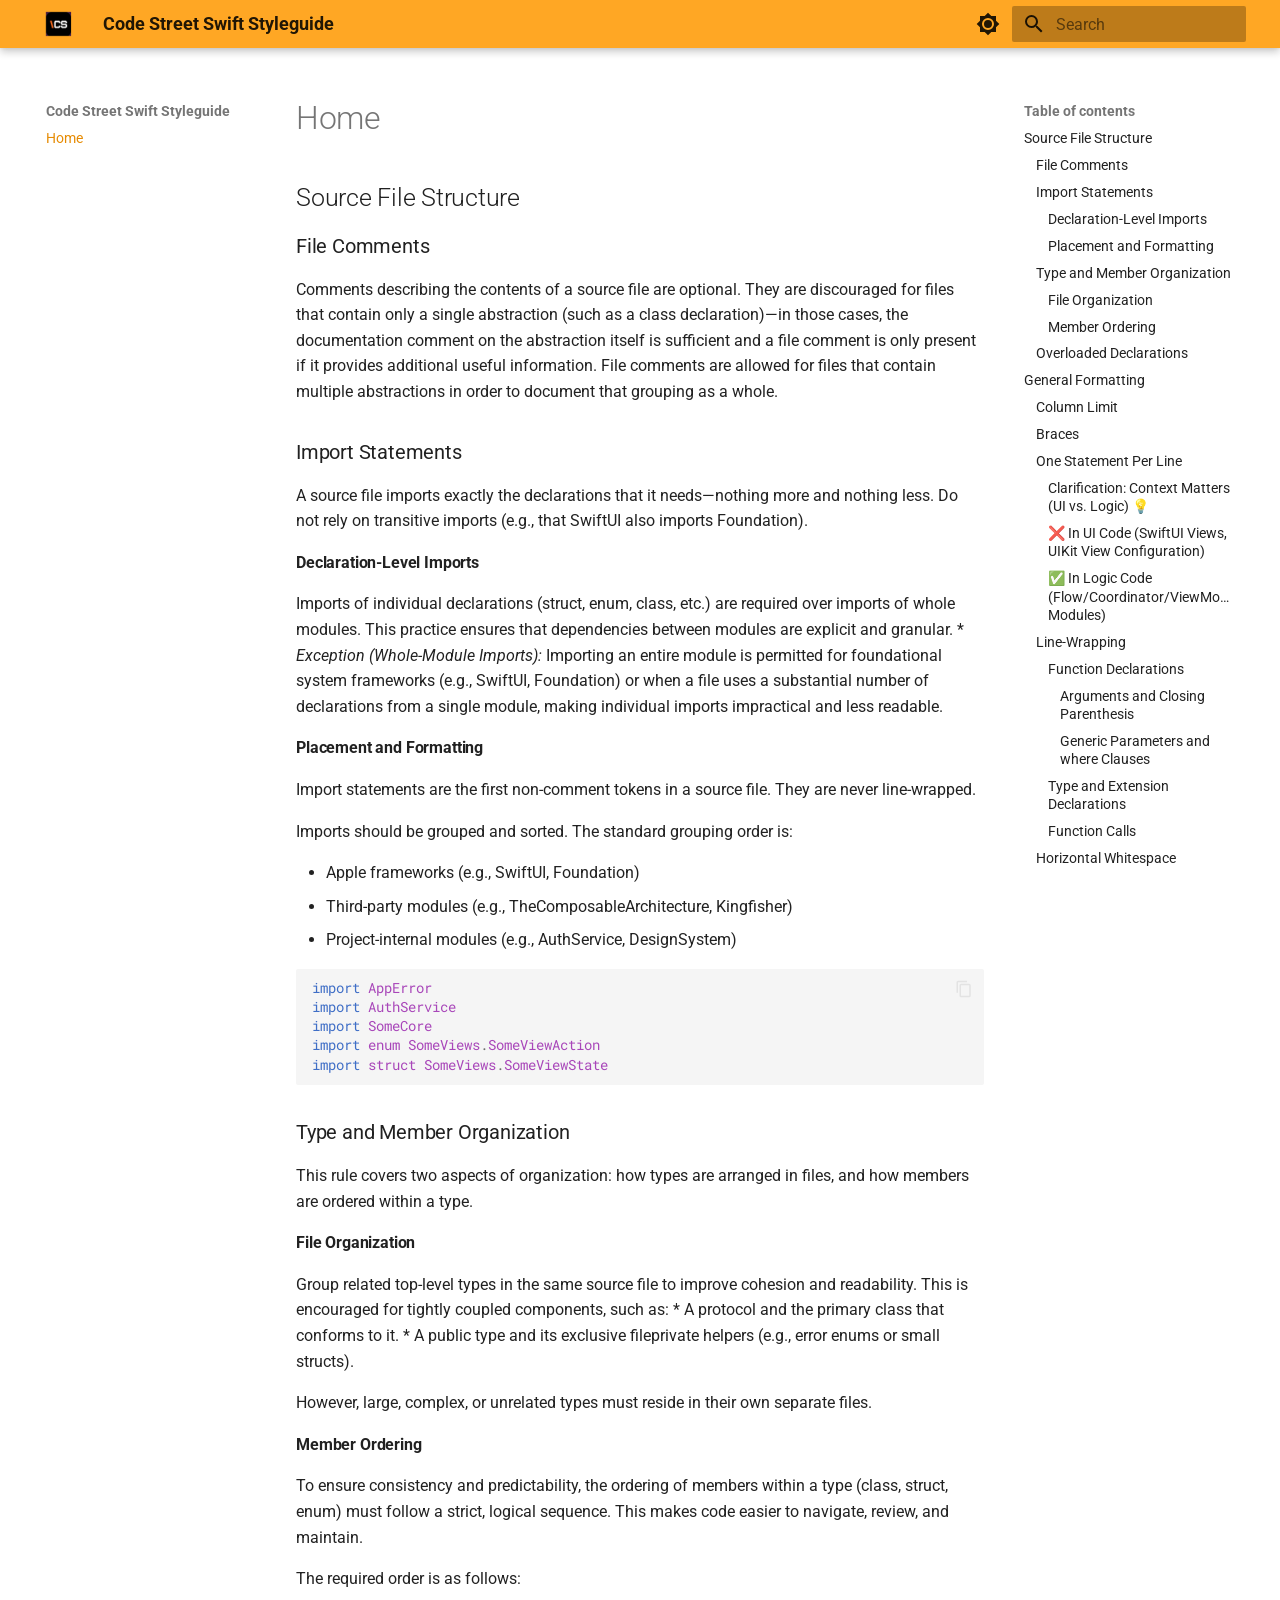
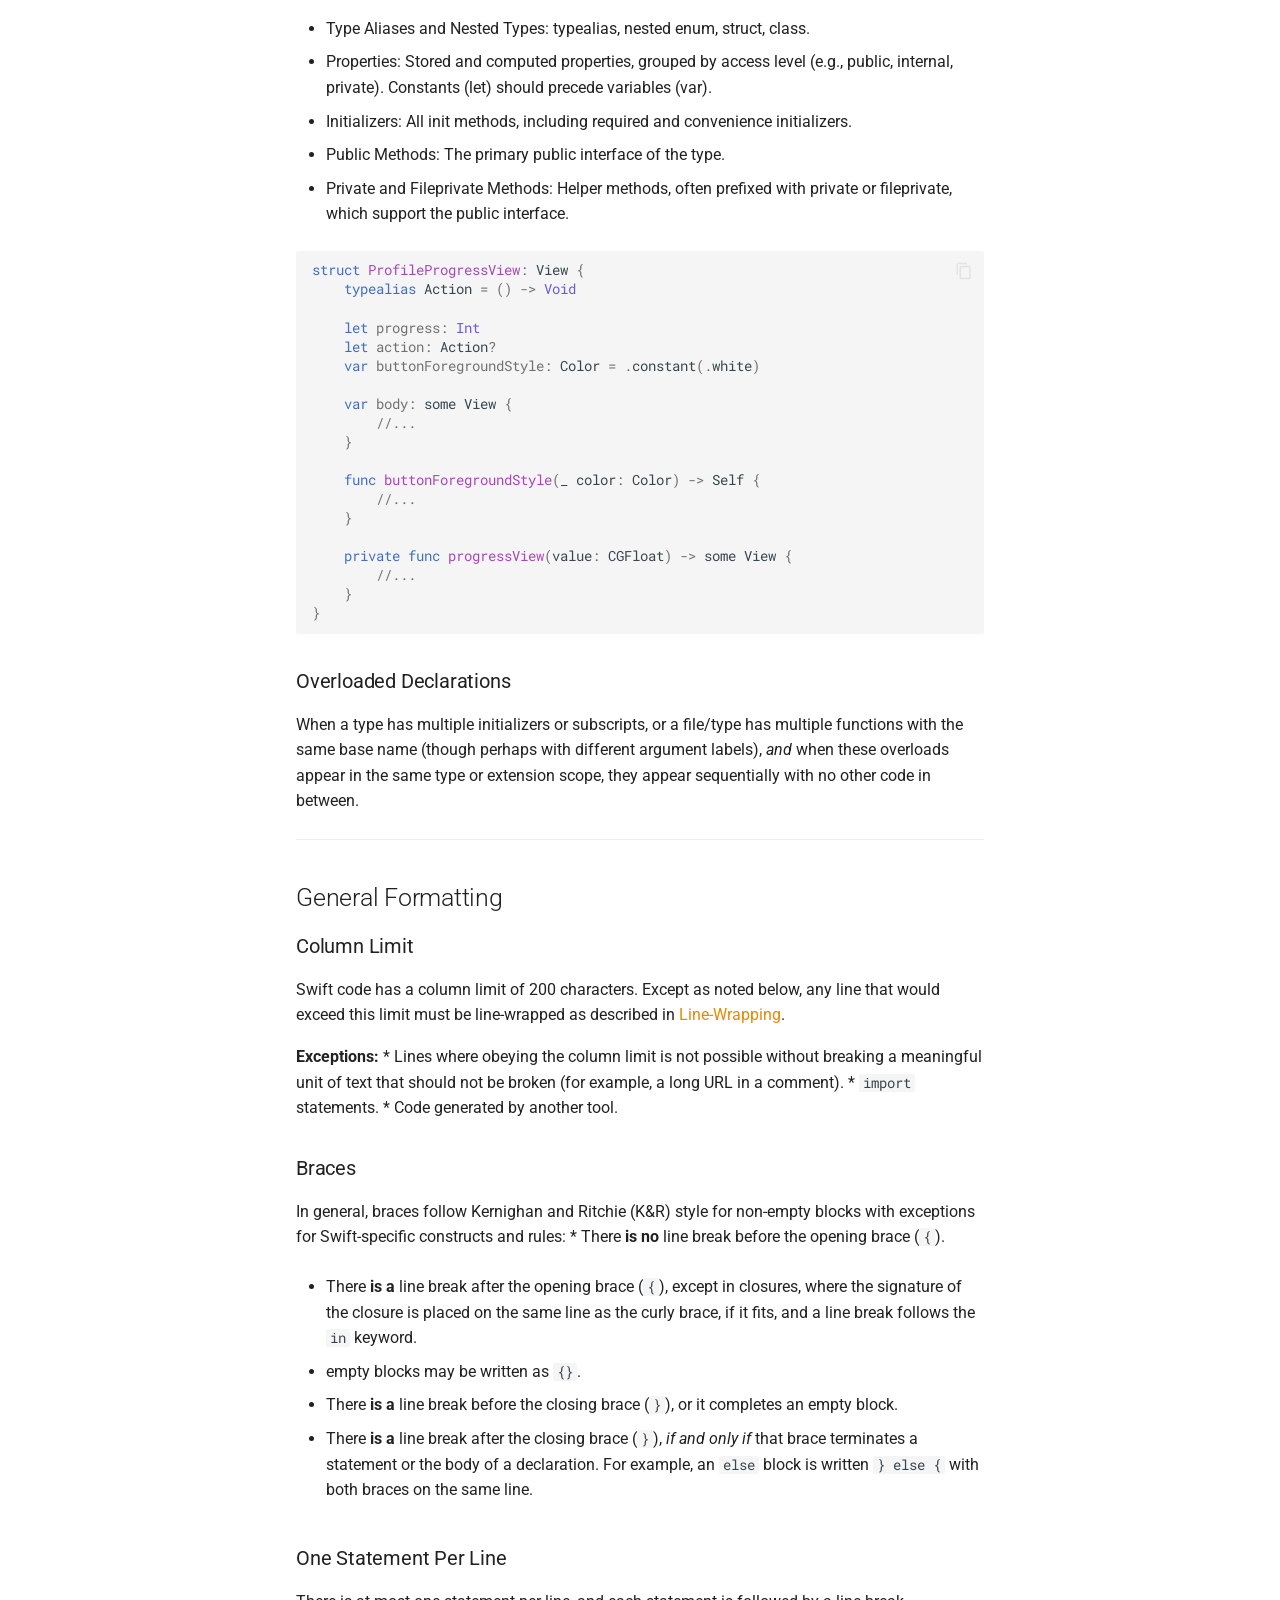
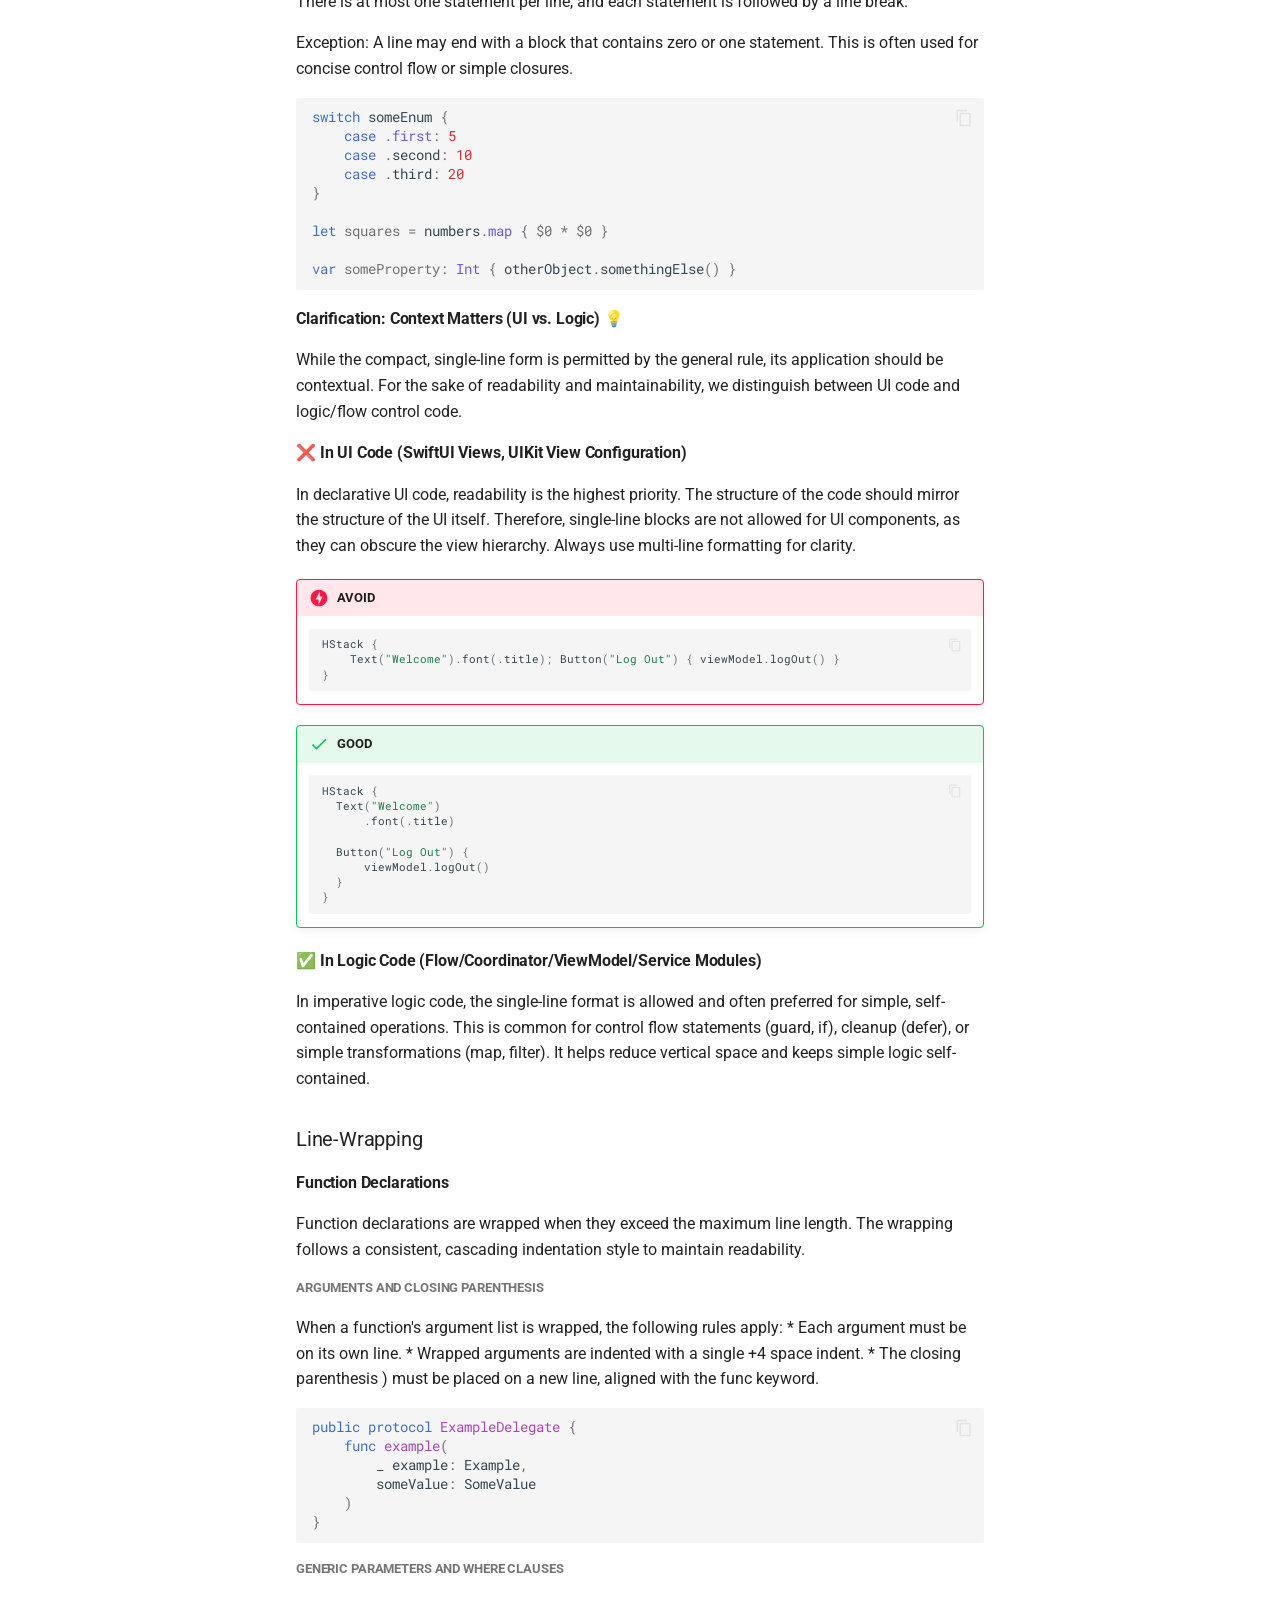
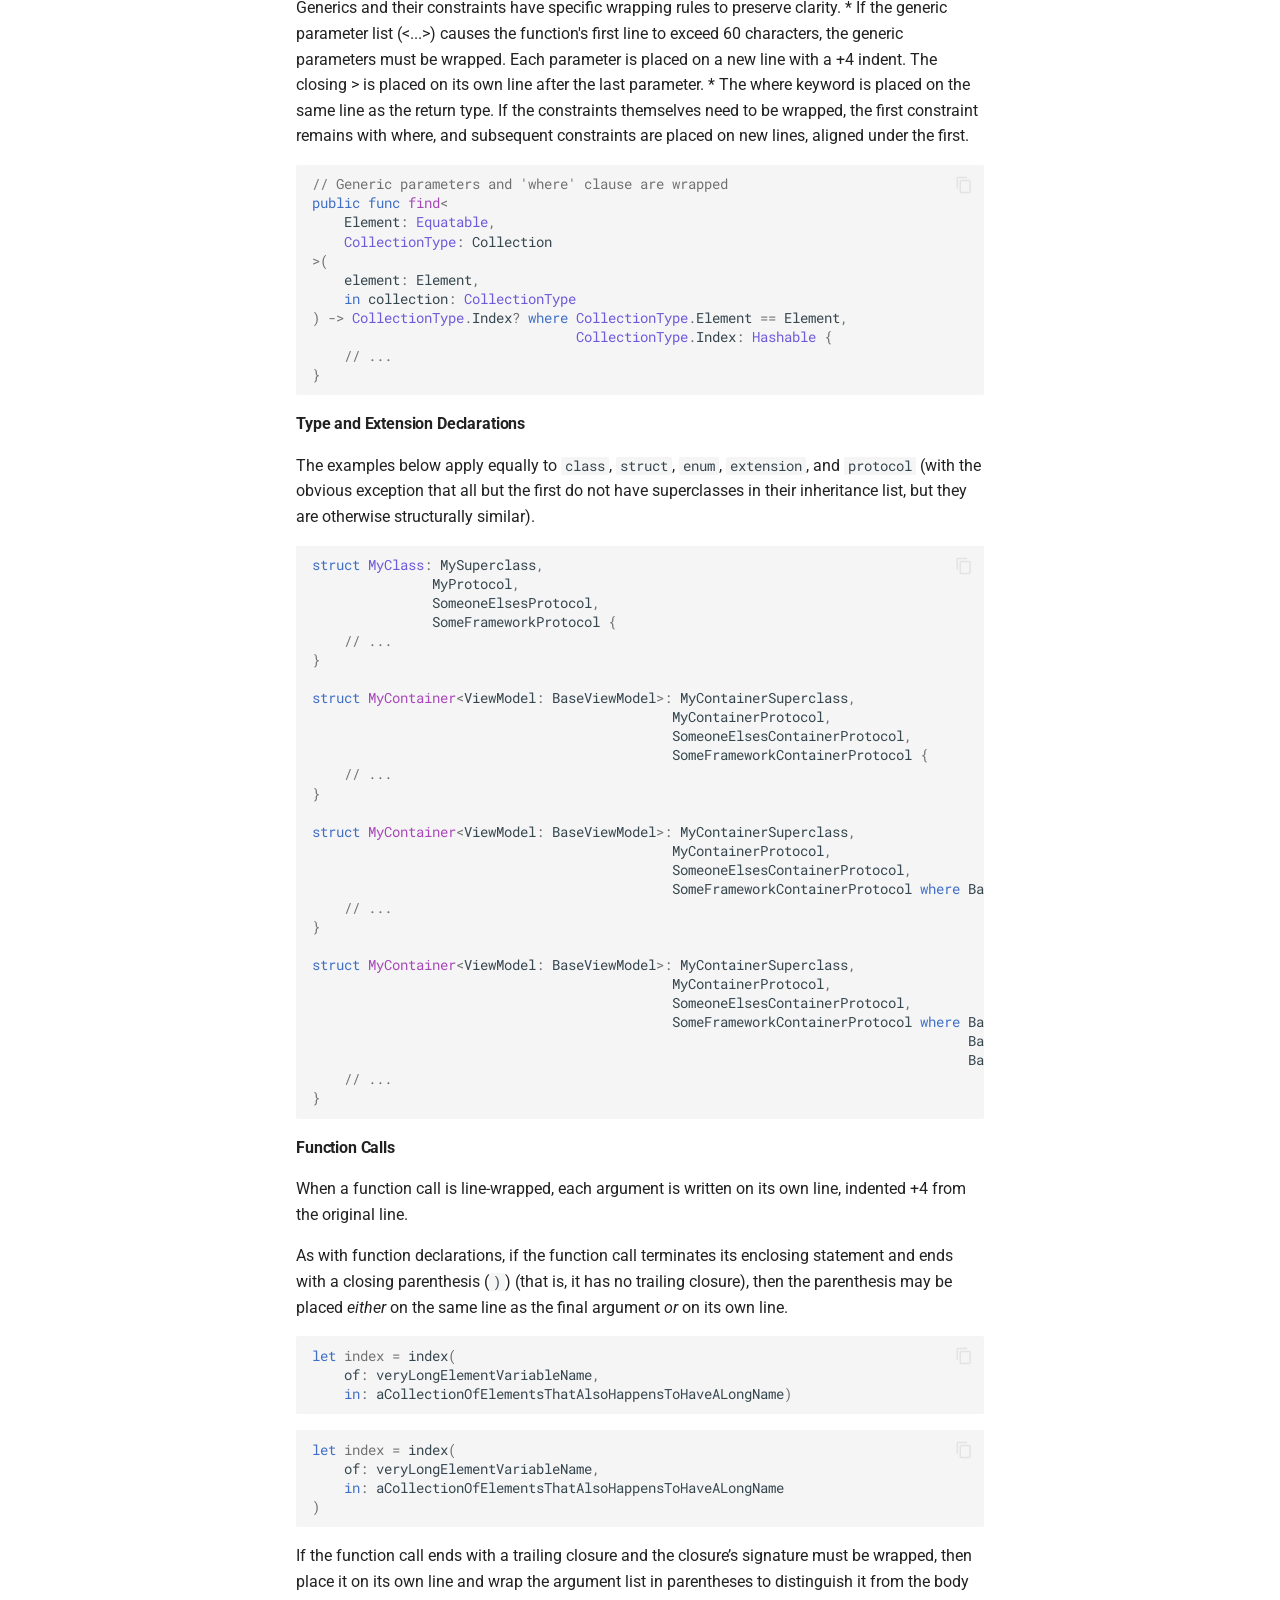
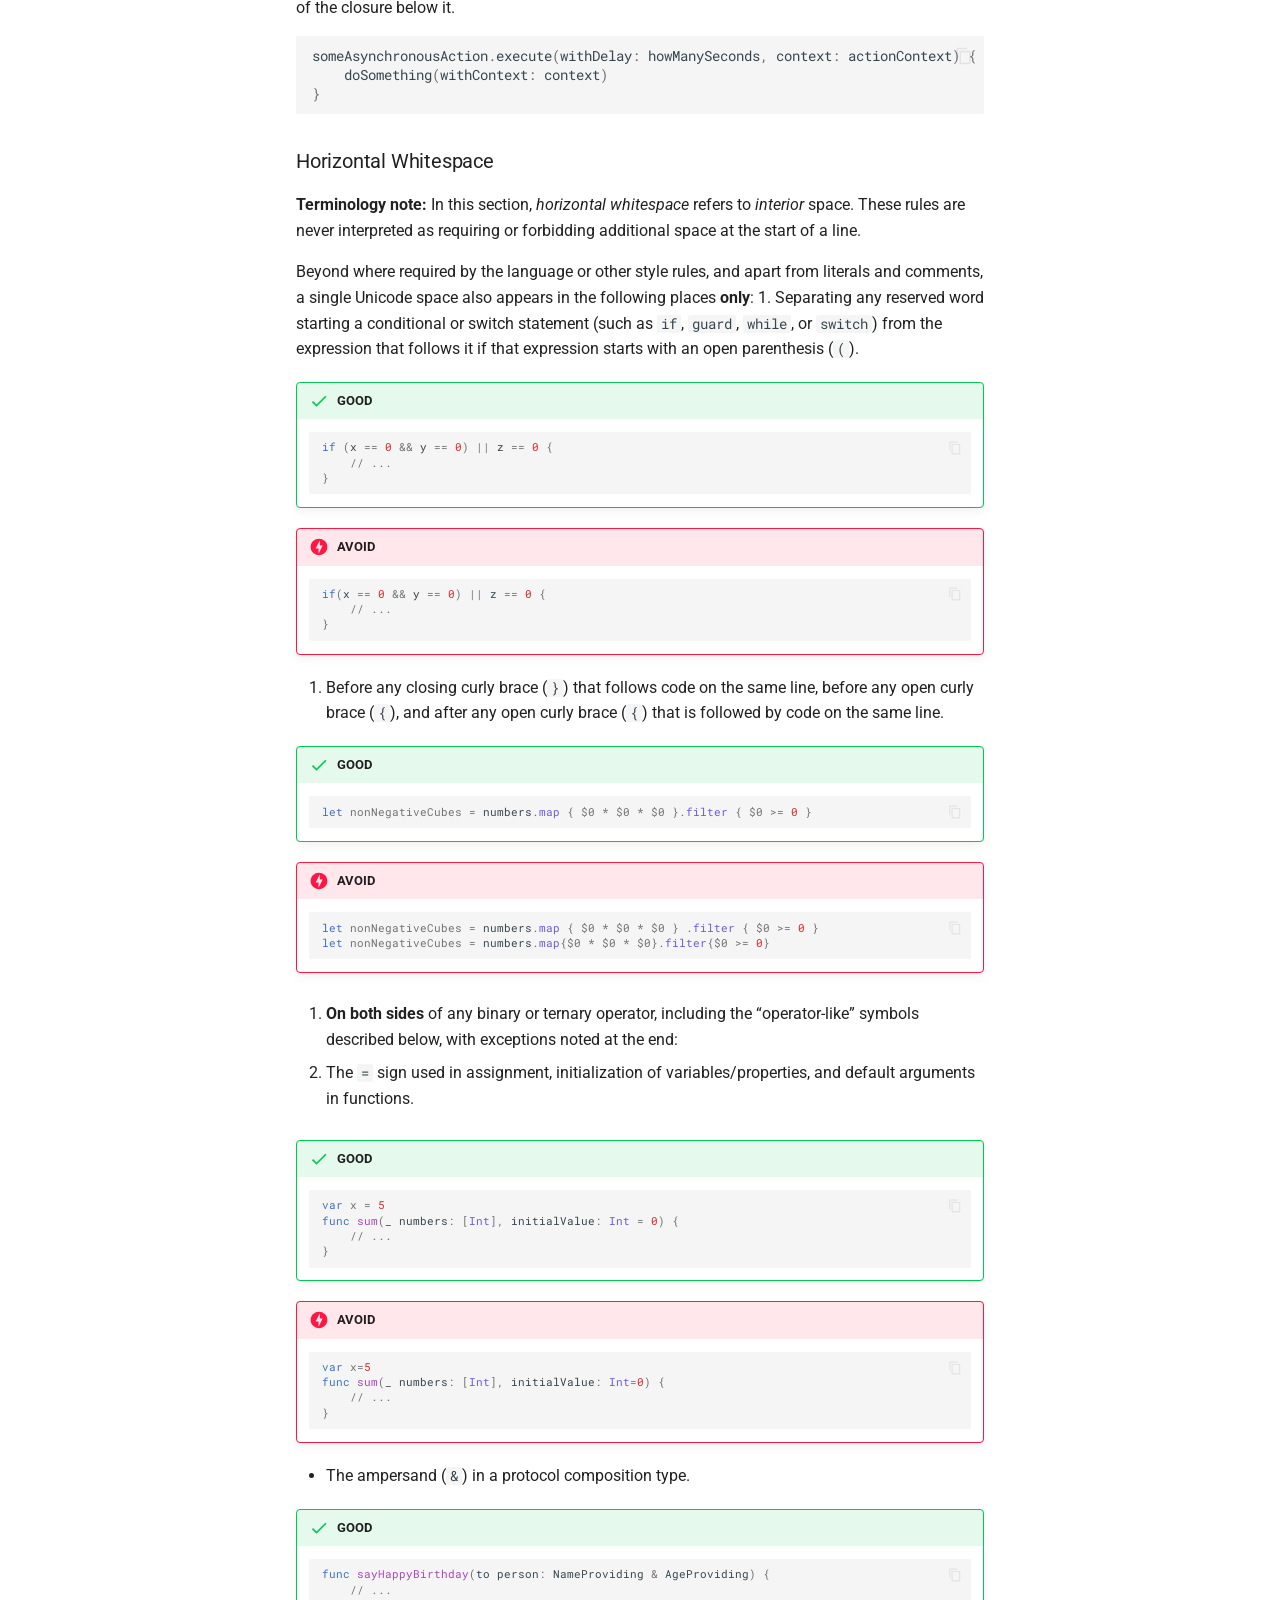
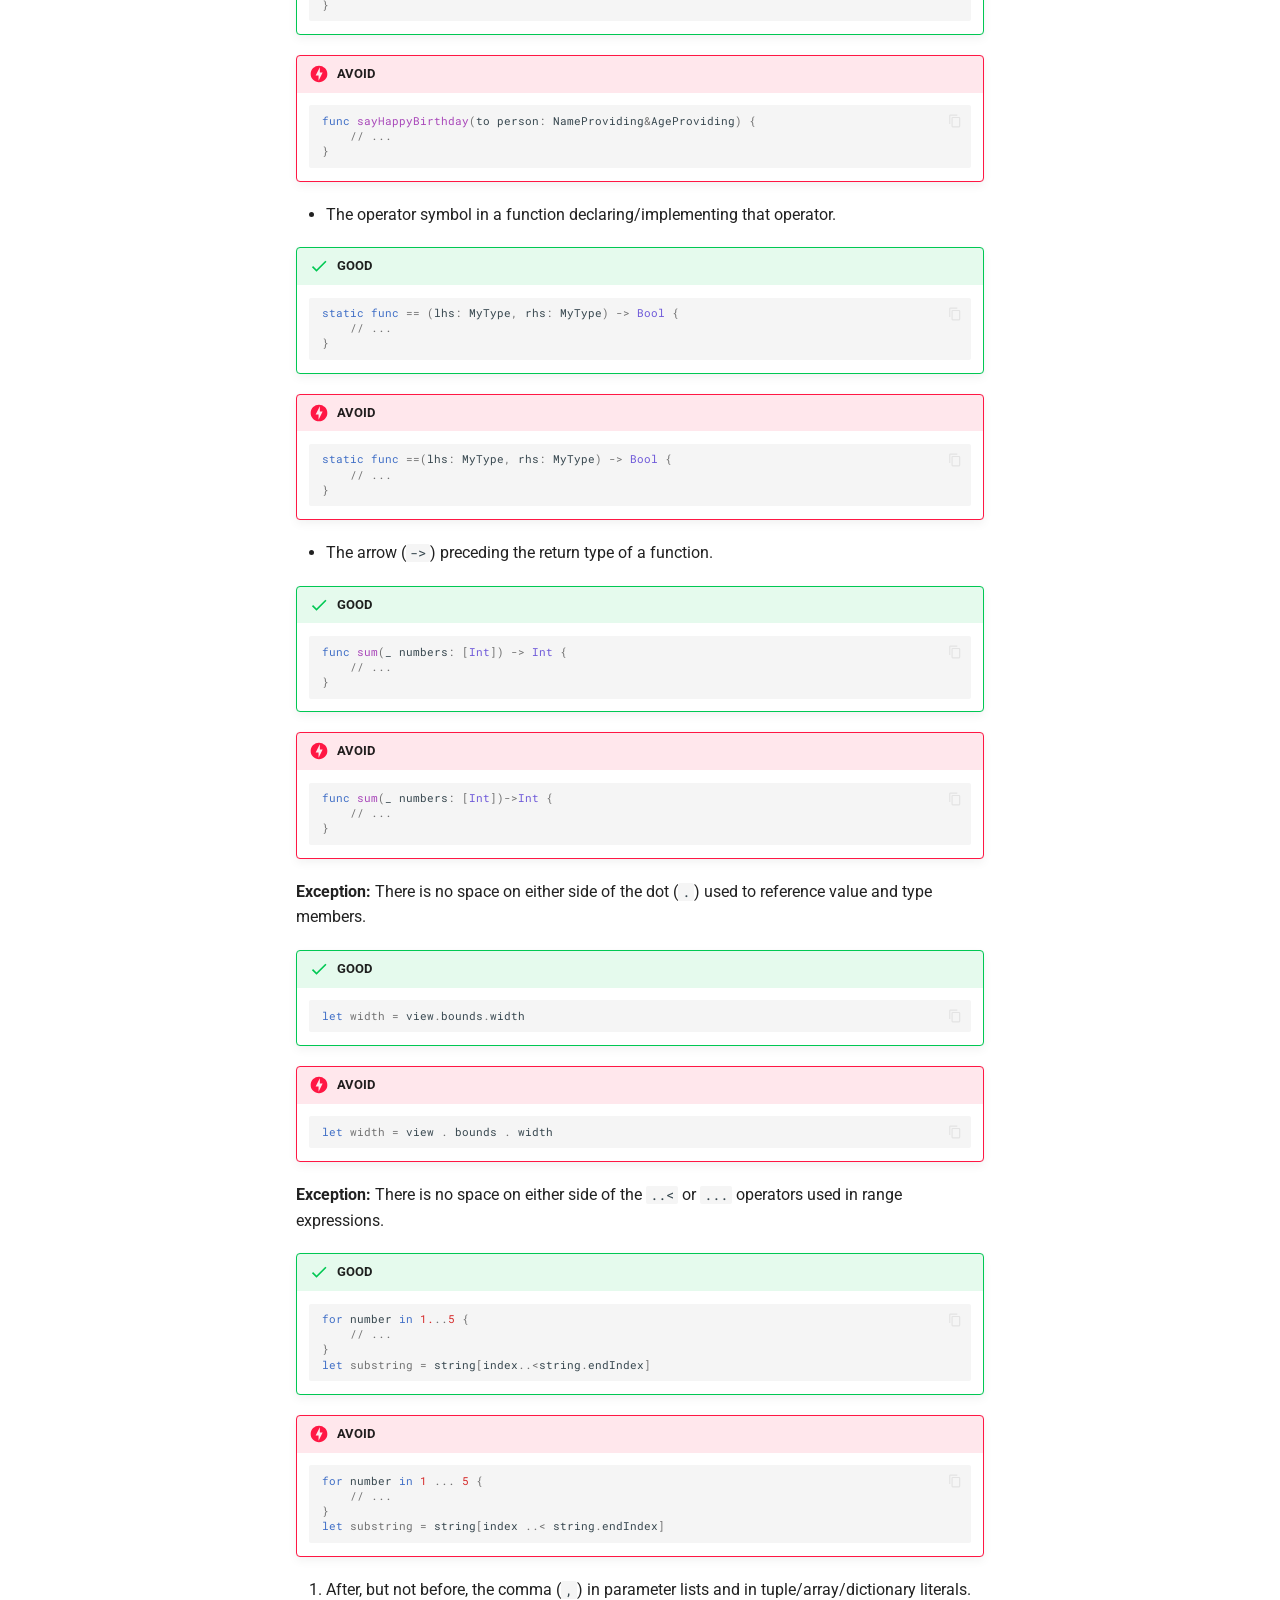
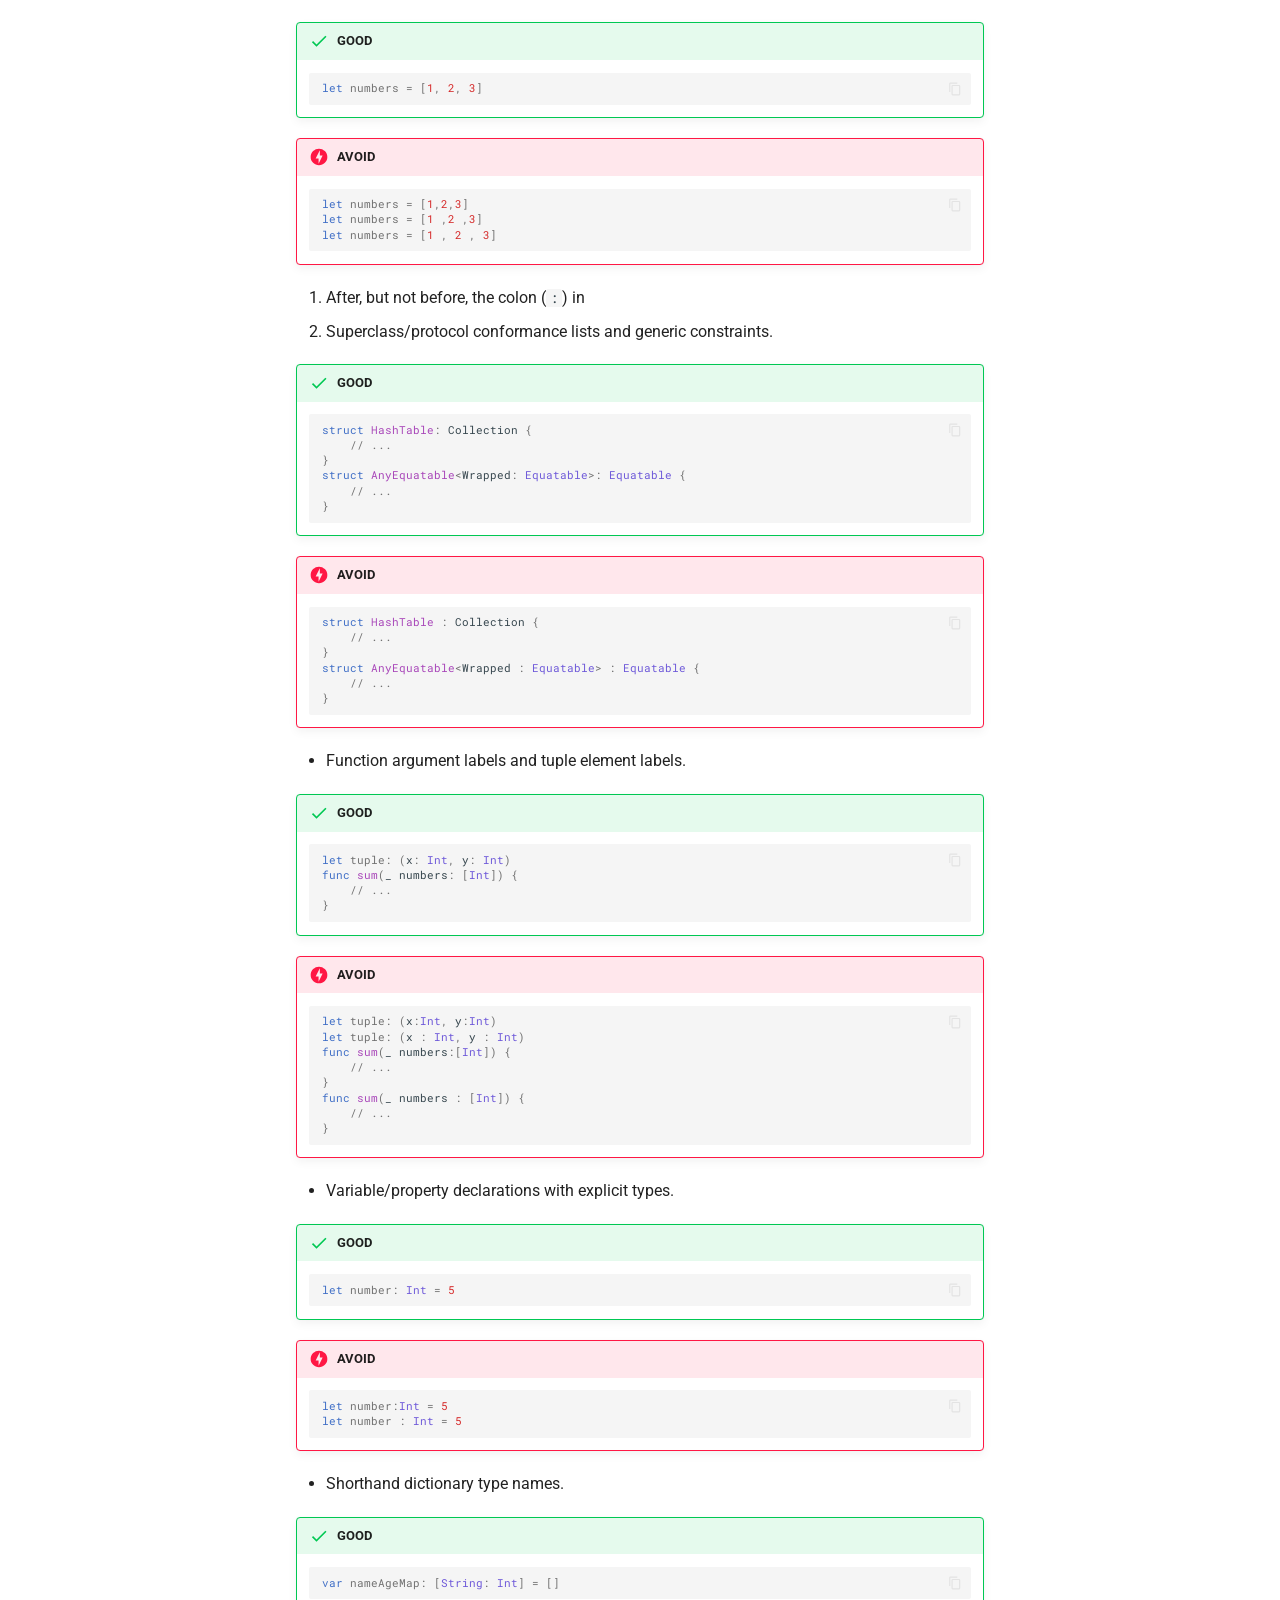
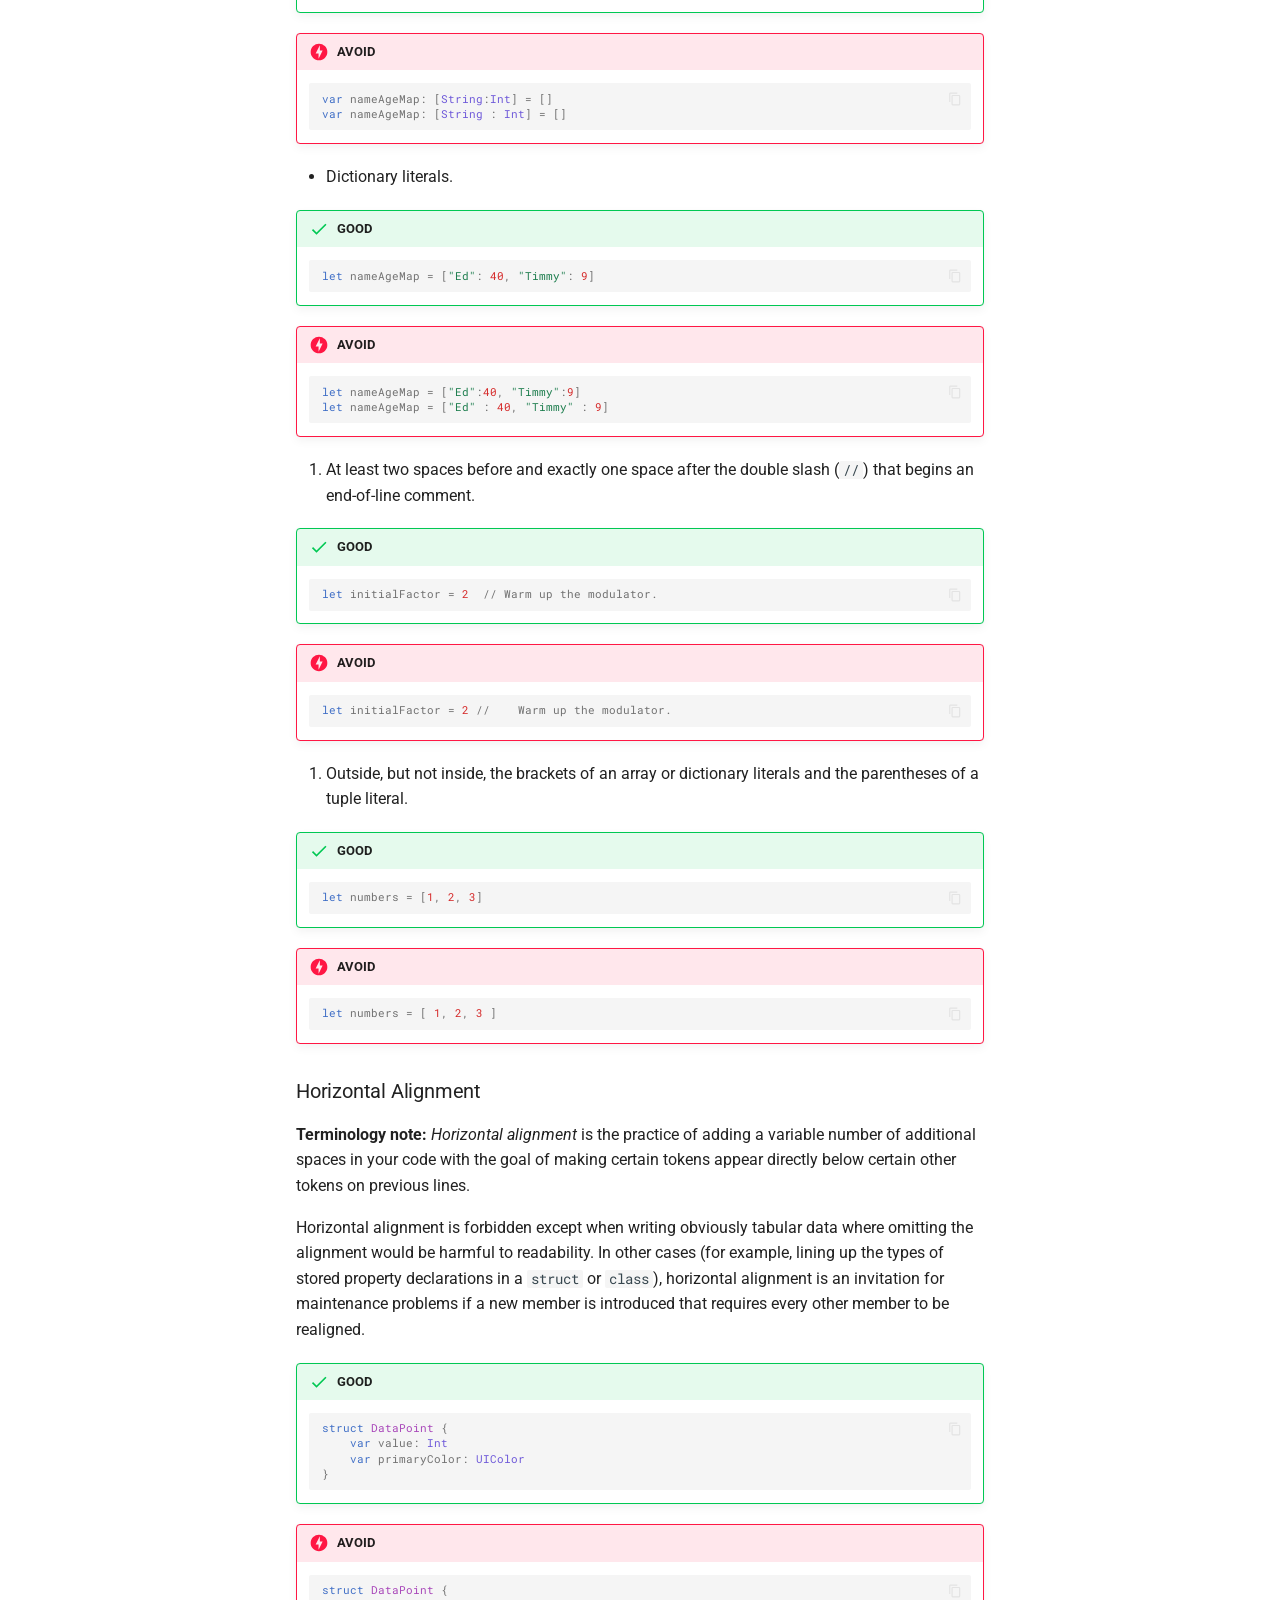
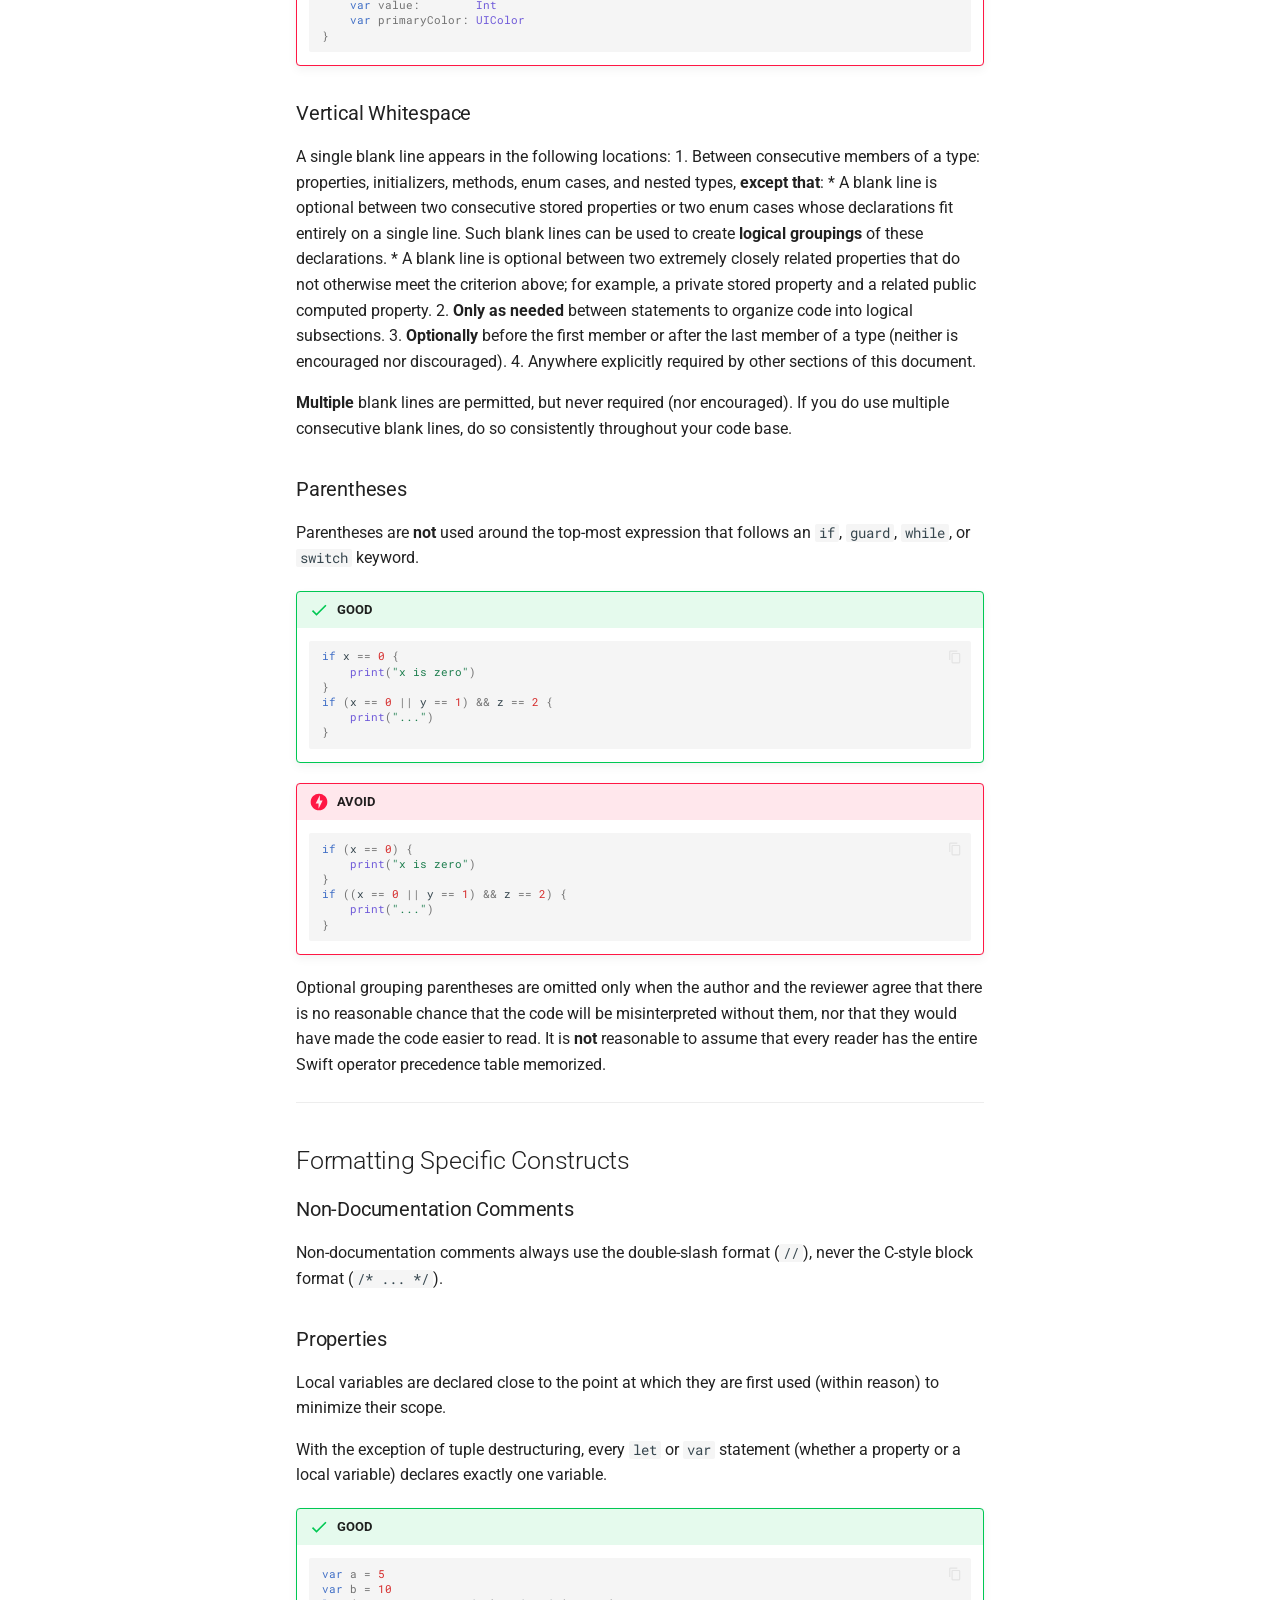
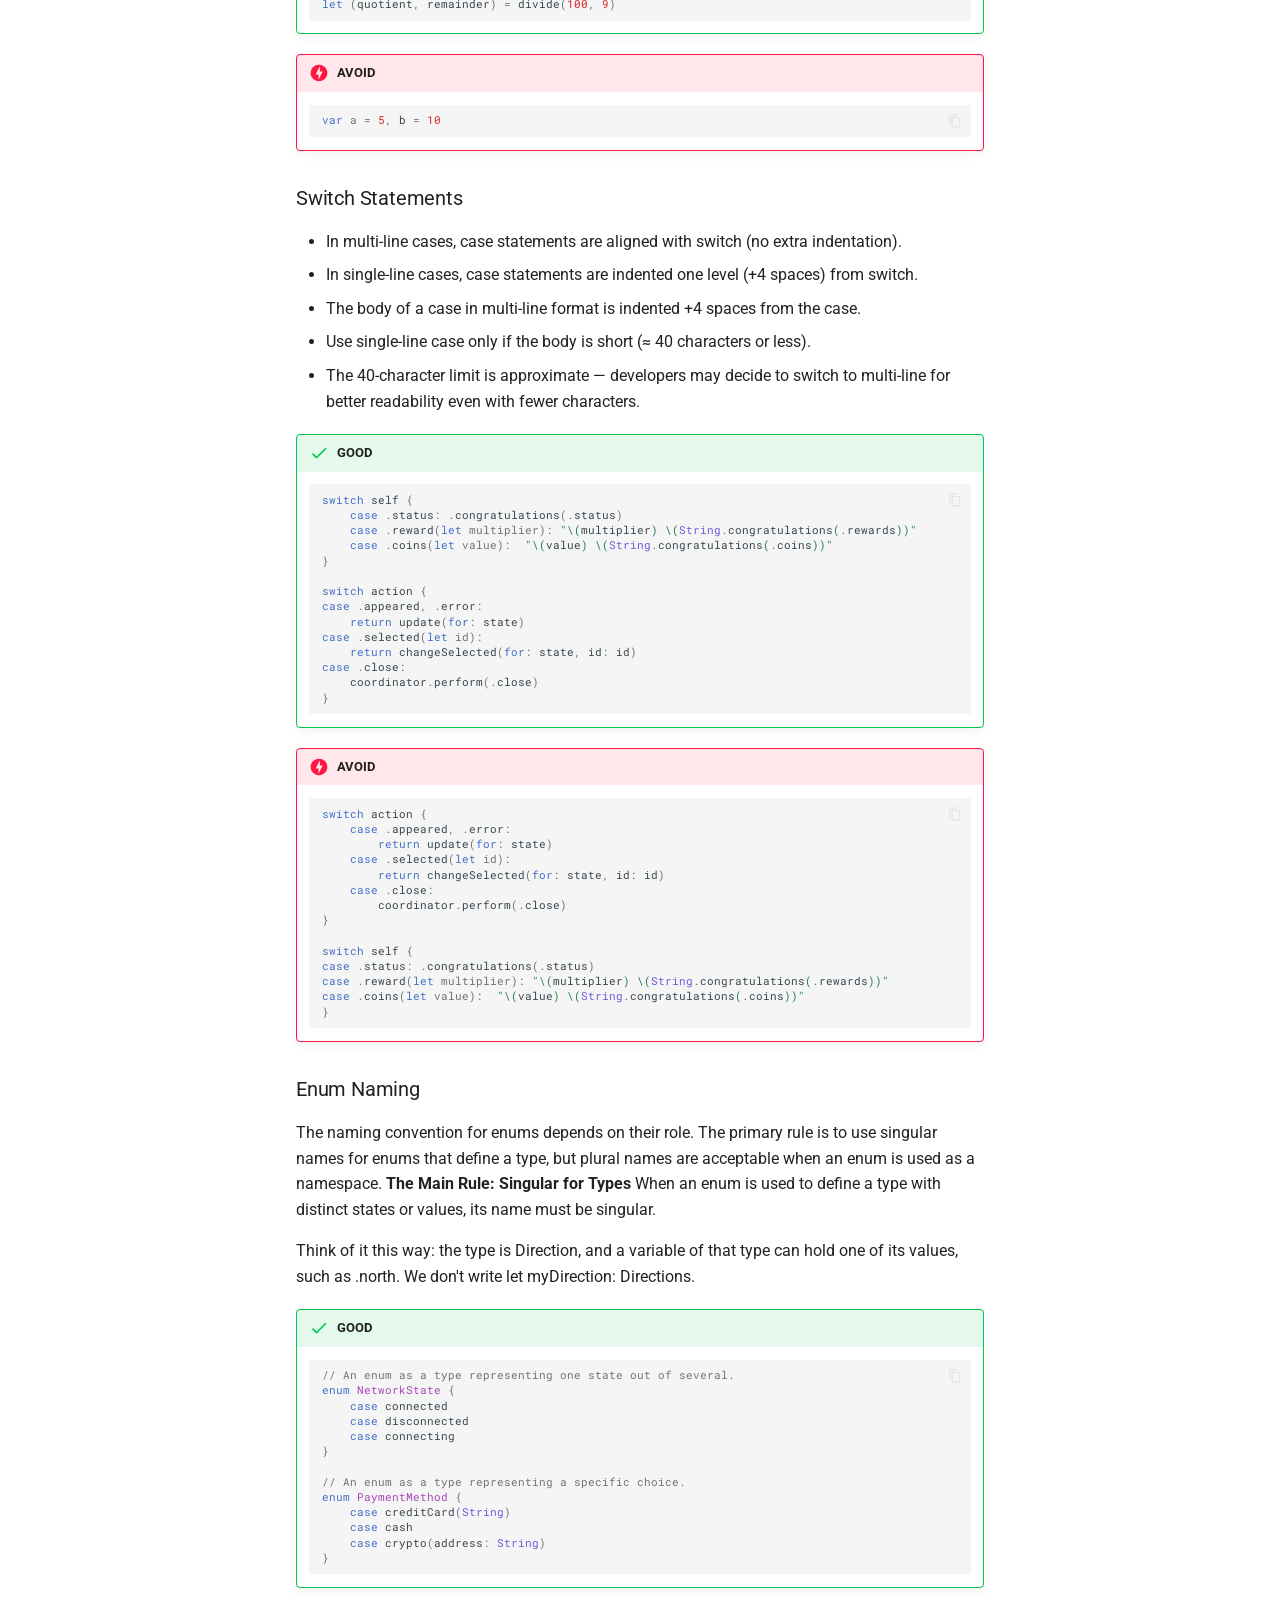
==== commit fa8fec61: "Deployed 11b006d with MkDocs version: 1.6.1" ====
--- a/index.html
+++ b/index.html
@@ -299,21 +299,22 @@
     </span>
   </a>
   
-</li>
-        
-          <li class="md-nav__item">
-  <a href="#type-and-member-organization" class="md-nav__link">
-    <span class="md-ellipsis">
-      Type and Member Organization
-    </span>
-  </a>
-  
-</li>
-        
-          <li class="md-nav__item">
-  <a href="#overloaded-declarations" class="md-nav__link">
-    <span class="md-ellipsis">
-      Overloaded Declarations
+    <nav class="md-nav" aria-label="Import Statements">
+      <ul class="md-nav__list">
+        
+          <li class="md-nav__item">
+  <a href="#declaration-level-imports" class="md-nav__link">
+    <span class="md-ellipsis">
+      Declaration-Level Imports
+    </span>
+  </a>
+  
+</li>
+        
+          <li class="md-nav__item">
+  <a href="#placement-and-formatting" class="md-nav__link">
+    <span class="md-ellipsis">
+      Placement and Formatting
     </span>
   </a>
   
@@ -323,6 +324,53 @@
     </nav>
   
 </li>
+        
+          <li class="md-nav__item">
+  <a href="#type-and-member-organization" class="md-nav__link">
+    <span class="md-ellipsis">
+      Type and Member Organization
+    </span>
+  </a>
+  
+    <nav class="md-nav" aria-label="Type and Member Organization">
+      <ul class="md-nav__list">
+        
+          <li class="md-nav__item">
+  <a href="#file-organization" class="md-nav__link">
+    <span class="md-ellipsis">
+      File Organization
+    </span>
+  </a>
+  
+</li>
+        
+          <li class="md-nav__item">
+  <a href="#member-ordering" class="md-nav__link">
+    <span class="md-ellipsis">
+      Member Ordering
+    </span>
+  </a>
+  
+</li>
+        
+      </ul>
+    </nav>
+  
+</li>
+        
+          <li class="md-nav__item">
+  <a href="#overloaded-declarations" class="md-nav__link">
+    <span class="md-ellipsis">
+      Overloaded Declarations
+    </span>
+  </a>
+  
+</li>
+        
+      </ul>
+    </nav>
+  
+</li>
       
         <li class="md-nav__item">
   <a href="#general-formatting" class="md-nav__link">
@@ -353,20 +401,44 @@
 </li>
         
           <li class="md-nav__item">
-  <a href="#semicolons" class="md-nav__link">
-    <span class="md-ellipsis">
-      Semicolons
-    </span>
-  </a>
-  
-</li>
-        
-          <li class="md-nav__item">
   <a href="#one-statement-per-line" class="md-nav__link">
     <span class="md-ellipsis">
       One Statement Per Line
     </span>
   </a>
+  
+    <nav class="md-nav" aria-label="One Statement Per Line">
+      <ul class="md-nav__list">
+        
+          <li class="md-nav__item">
+  <a href="#clarification-context-matters-ui-vs-logic" class="md-nav__link">
+    <span class="md-ellipsis">
+      Clarification: Context Matters (UI vs. Logic) 💡
+    </span>
+  </a>
+  
+</li>
+        
+          <li class="md-nav__item">
+  <a href="#in-ui-code-swiftui-views-uikit-view-configuration" class="md-nav__link">
+    <span class="md-ellipsis">
+      ❌ In UI Code (SwiftUI Views, UIKit View Configuration)
+    </span>
+  </a>
+  
+</li>
+        
+          <li class="md-nav__item">
+  <a href="#in-logic-code-flowcoordinatorviewmodelservice-modules" class="md-nav__link">
+    <span class="md-ellipsis">
+      ✅ In Logic Code (Flow/Coordinator/ViewModel/Service Modules)
+    </span>
+  </a>
+  
+</li>
+        
+      </ul>
+    </nav>
   
 </li>
         
@@ -387,30 +459,22 @@
     </span>
   </a>
   
-</li>
-        
-          <li class="md-nav__item">
-  <a href="#type-and-extension-declarations" class="md-nav__link">
-    <span class="md-ellipsis">
-      Type and Extension Declarations
-    </span>
-  </a>
-  
-</li>
-        
-          <li class="md-nav__item">
-  <a href="#function-calls" class="md-nav__link">
-    <span class="md-ellipsis">
-      Function Calls
-    </span>
-  </a>
-  
-</li>
-        
-          <li class="md-nav__item">
-  <a href="#other-expressions" class="md-nav__link">
-    <span class="md-ellipsis">
-      Other Expressions
+    <nav class="md-nav" aria-label="Function Declarations">
+      <ul class="md-nav__list">
+        
+          <li class="md-nav__item">
+  <a href="#arguments-and-closing-parenthesis" class="md-nav__link">
+    <span class="md-ellipsis">
+      Arguments and Closing Parenthesis
+    </span>
+  </a>
+  
+</li>
+        
+          <li class="md-nav__item">
+  <a href="#generic-parameters-and-where-clauses" class="md-nav__link">
+    <span class="md-ellipsis">
+      Generic Parameters and where Clauses
     </span>
   </a>
   
@@ -422,36 +486,18 @@
 </li>
         
           <li class="md-nav__item">
-  <a href="#horizontal-whitespace" class="md-nav__link">
-    <span class="md-ellipsis">
-      Horizontal Whitespace
-    </span>
-  </a>
-  
-</li>
-        
-          <li class="md-nav__item">
-  <a href="#horizontal-alignment" class="md-nav__link">
-    <span class="md-ellipsis">
-      Horizontal Alignment
-    </span>
-  </a>
-  
-</li>
-        
-          <li class="md-nav__item">
-  <a href="#vertical-whitespace" class="md-nav__link">
-    <span class="md-ellipsis">
-      Vertical Whitespace
-    </span>
-  </a>
-  
-</li>
-        
-          <li class="md-nav__item">
-  <a href="#parentheses" class="md-nav__link">
-    <span class="md-ellipsis">
-      Parentheses
+  <a href="#type-and-extension-declarations" class="md-nav__link">
+    <span class="md-ellipsis">
+      Type and Extension Declarations
+    </span>
+  </a>
+  
+</li>
+        
+          <li class="md-nav__item">
+  <a href="#function-calls" class="md-nav__link">
+    <span class="md-ellipsis">
+      Function Calls
     </span>
   </a>
   
@@ -461,6 +507,47 @@
     </nav>
   
 </li>
+        
+          <li class="md-nav__item">
+  <a href="#horizontal-whitespace" class="md-nav__link">
+    <span class="md-ellipsis">
+      Horizontal Whitespace
+    </span>
+  </a>
+  
+</li>
+        
+          <li class="md-nav__item">
+  <a href="#horizontal-alignment" class="md-nav__link">
+    <span class="md-ellipsis">
+      Horizontal Alignment
+    </span>
+  </a>
+  
+</li>
+        
+          <li class="md-nav__item">
+  <a href="#vertical-whitespace" class="md-nav__link">
+    <span class="md-ellipsis">
+      Vertical Whitespace
+    </span>
+  </a>
+  
+</li>
+        
+          <li class="md-nav__item">
+  <a href="#parentheses" class="md-nav__link">
+    <span class="md-ellipsis">
+      Parentheses
+    </span>
+  </a>
+  
+</li>
+        
+      </ul>
+    </nav>
+  
+</li>
       
         <li class="md-nav__item">
   <a href="#formatting-specific-constructs" class="md-nav__link">
@@ -668,15 +755,6 @@
 </li>
         
           <li class="md-nav__item">
-  <a href="#guards-for-early-exits" class="md-nav__link">
-    <span class="md-ellipsis">
-      guards for Early Exits
-    </span>
-  </a>
-  
-</li>
-        
-          <li class="md-nav__item">
   <a href="#for-where-loops" class="md-nav__link">
     <span class="md-ellipsis">
       for-where Loops
@@ -749,6 +827,78 @@
 </li>
         
           <li class="md-nav__item">
+  <a href="#higher-order-functions-for-collections" class="md-nav__link">
+    <span class="md-ellipsis">
+      Higher-Order Functions for Collections
+    </span>
+  </a>
+  
+</li>
+        
+          <li class="md-nav__item">
+  <a href="#transforming-optionals-with-map-and-flatmap" class="md-nav__link">
+    <span class="md-ellipsis">
+      Transforming Optionals with map and flatMap
+    </span>
+  </a>
+  
+</li>
+        
+          <li class="md-nav__item">
+  <a href="#acronyms-and-initialisms" class="md-nav__link">
+    <span class="md-ellipsis">
+      Acronyms and Initialisms
+    </span>
+  </a>
+  
+</li>
+        
+          <li class="md-nav__item">
+  <a href="#use-type-aliases-for-clarity" class="md-nav__link">
+    <span class="md-ellipsis">
+      Use Type Aliases for Clarity
+    </span>
+  </a>
+  
+</li>
+        
+          <li class="md-nav__item">
+  <a href="#implicit-returns" class="md-nav__link">
+    <span class="md-ellipsis">
+      Implicit Returns
+    </span>
+  </a>
+  
+</li>
+        
+          <li class="md-nav__item">
+  <a href="#ternary-operators" class="md-nav__link">
+    <span class="md-ellipsis">
+      Ternary Operators
+    </span>
+  </a>
+  
+</li>
+        
+          <li class="md-nav__item">
+  <a href="#abbreviations-in-names" class="md-nav__link">
+    <span class="md-ellipsis">
+      Abbreviations in Names
+    </span>
+  </a>
+  
+</li>
+        
+          <li class="md-nav__item">
+  <a href="#numeric-suffixes-in-names" class="md-nav__link">
+    <span class="md-ellipsis">
+      Numeric Suffixes in Names
+    </span>
+  </a>
+  
+</li>
+        
+          <li class="md-nav__item">
   <a href="#parameter-returns-and-throws-tags" class="md-nav__link">
     <span class="md-ellipsis">
       Parameter, Returns, and Throws Tags
@@ -758,78 +908,6 @@
 </li>
         
           <li class="md-nav__item">
-  <a href="#higher-order-functions-for-collections" class="md-nav__link">
-    <span class="md-ellipsis">
-      Higher-Order Functions for Collections
-    </span>
-  </a>
-  
-</li>
-        
-          <li class="md-nav__item">
-  <a href="#transforming-optionals-with-map-and-flatmap" class="md-nav__link">
-    <span class="md-ellipsis">
-      Transforming Optionals with map and flatMap
-    </span>
-  </a>
-  
-</li>
-        
-          <li class="md-nav__item">
-  <a href="#acronyms-and-initialisms" class="md-nav__link">
-    <span class="md-ellipsis">
-      Acronyms and Initialisms
-    </span>
-  </a>
-  
-</li>
-        
-          <li class="md-nav__item">
-  <a href="#use-type-aliases-for-clarity" class="md-nav__link">
-    <span class="md-ellipsis">
-      Use Type Aliases for Clarity
-    </span>
-  </a>
-  
-</li>
-        
-          <li class="md-nav__item">
-  <a href="#implicit-returns" class="md-nav__link">
-    <span class="md-ellipsis">
-      Implicit Returns
-    </span>
-  </a>
-  
-</li>
-        
-          <li class="md-nav__item">
-  <a href="#ternary-operators" class="md-nav__link">
-    <span class="md-ellipsis">
-      Ternary Operators
-    </span>
-  </a>
-  
-</li>
-        
-          <li class="md-nav__item">
-  <a href="#abbreviations-in-names" class="md-nav__link">
-    <span class="md-ellipsis">
-      Abbreviations in Names
-    </span>
-  </a>
-  
-</li>
-        
-          <li class="md-nav__item">
-  <a href="#numeric-suffixes-in-names" class="md-nav__link">
-    <span class="md-ellipsis">
-      Numeric Suffixes in Names
-    </span>
-  </a>
-  
-</li>
-        
-          <li class="md-nav__item">
   <a href="#special-escape-sequences" class="md-nav__link">
     <span class="md-ellipsis">
       Special Escape Sequences
@@ -839,18 +917,9 @@
 </li>
         
           <li class="md-nav__item">
-  <a href="#invisible-characters-and-modifiers" class="md-nav__link">
-    <span class="md-ellipsis">
-      Invisible Characters and Modifiers
-    </span>
-  </a>
-  
-</li>
-        
-          <li class="md-nav__item">
-  <a href="#string-literals" class="md-nav__link">
-    <span class="md-ellipsis">
-      String Literals
+  <a href="#file-header-comments" class="md-nav__link">
+    <span class="md-ellipsis">
+      File Header Comments
     </span>
   </a>
   
@@ -919,21 +988,22 @@
     </span>
   </a>
   
-</li>
-        
-          <li class="md-nav__item">
-  <a href="#type-and-member-organization" class="md-nav__link">
-    <span class="md-ellipsis">
-      Type and Member Organization
-    </span>
-  </a>
-  
-</li>
-        
-          <li class="md-nav__item">
-  <a href="#overloaded-declarations" class="md-nav__link">
-    <span class="md-ellipsis">
-      Overloaded Declarations
+    <nav class="md-nav" aria-label="Import Statements">
+      <ul class="md-nav__list">
+        
+          <li class="md-nav__item">
+  <a href="#declaration-level-imports" class="md-nav__link">
+    <span class="md-ellipsis">
+      Declaration-Level Imports
+    </span>
+  </a>
+  
+</li>
+        
+          <li class="md-nav__item">
+  <a href="#placement-and-formatting" class="md-nav__link">
+    <span class="md-ellipsis">
+      Placement and Formatting
     </span>
   </a>
   
@@ -943,6 +1013,53 @@
     </nav>
   
 </li>
+        
+          <li class="md-nav__item">
+  <a href="#type-and-member-organization" class="md-nav__link">
+    <span class="md-ellipsis">
+      Type and Member Organization
+    </span>
+  </a>
+  
+    <nav class="md-nav" aria-label="Type and Member Organization">
+      <ul class="md-nav__list">
+        
+          <li class="md-nav__item">
+  <a href="#file-organization" class="md-nav__link">
+    <span class="md-ellipsis">
+      File Organization
+    </span>
+  </a>
+  
+</li>
+        
+          <li class="md-nav__item">
+  <a href="#member-ordering" class="md-nav__link">
+    <span class="md-ellipsis">
+      Member Ordering
+    </span>
+  </a>
+  
+</li>
+        
+      </ul>
+    </nav>
+  
+</li>
+        
+          <li class="md-nav__item">
+  <a href="#overloaded-declarations" class="md-nav__link">
+    <span class="md-ellipsis">
+      Overloaded Declarations
+    </span>
+  </a>
+  
+</li>
+        
+      </ul>
+    </nav>
+  
+</li>
       
         <li class="md-nav__item">
   <a href="#general-formatting" class="md-nav__link">
@@ -973,20 +1090,44 @@
 </li>
         
           <li class="md-nav__item">
-  <a href="#semicolons" class="md-nav__link">
-    <span class="md-ellipsis">
-      Semicolons
-    </span>
-  </a>
-  
-</li>
-        
-          <li class="md-nav__item">
   <a href="#one-statement-per-line" class="md-nav__link">
     <span class="md-ellipsis">
       One Statement Per Line
     </span>
   </a>
+  
+    <nav class="md-nav" aria-label="One Statement Per Line">
+      <ul class="md-nav__list">
+        
+          <li class="md-nav__item">
+  <a href="#clarification-context-matters-ui-vs-logic" class="md-nav__link">
+    <span class="md-ellipsis">
+      Clarification: Context Matters (UI vs. Logic) 💡
+    </span>
+  </a>
+  
+</li>
+        
+          <li class="md-nav__item">
+  <a href="#in-ui-code-swiftui-views-uikit-view-configuration" class="md-nav__link">
+    <span class="md-ellipsis">
+      ❌ In UI Code (SwiftUI Views, UIKit View Configuration)
+    </span>
+  </a>
+  
+</li>
+        
+          <li class="md-nav__item">
+  <a href="#in-logic-code-flowcoordinatorviewmodelservice-modules" class="md-nav__link">
+    <span class="md-ellipsis">
+      ✅ In Logic Code (Flow/Coordinator/ViewModel/Service Modules)
+    </span>
+  </a>
+  
+</li>
+        
+      </ul>
+    </nav>
   
 </li>
         
@@ -1007,30 +1148,22 @@
     </span>
   </a>
   
-</li>
-        
-          <li class="md-nav__item">
-  <a href="#type-and-extension-declarations" class="md-nav__link">
-    <span class="md-ellipsis">
-      Type and Extension Declarations
-    </span>
-  </a>
-  
-</li>
-        
-          <li class="md-nav__item">
-  <a href="#function-calls" class="md-nav__link">
-    <span class="md-ellipsis">
-      Function Calls
-    </span>
-  </a>
-  
-</li>
-        
-          <li class="md-nav__item">
-  <a href="#other-expressions" class="md-nav__link">
-    <span class="md-ellipsis">
-      Other Expressions
+    <nav class="md-nav" aria-label="Function Declarations">
+      <ul class="md-nav__list">
+        
+          <li class="md-nav__item">
+  <a href="#arguments-and-closing-parenthesis" class="md-nav__link">
+    <span class="md-ellipsis">
+      Arguments and Closing Parenthesis
+    </span>
+  </a>
+  
+</li>
+        
+          <li class="md-nav__item">
+  <a href="#generic-parameters-and-where-clauses" class="md-nav__link">
+    <span class="md-ellipsis">
+      Generic Parameters and where Clauses
     </span>
   </a>
   
@@ -1042,36 +1175,18 @@
 </li>
         
           <li class="md-nav__item">
-  <a href="#horizontal-whitespace" class="md-nav__link">
-    <span class="md-ellipsis">
-      Horizontal Whitespace
-    </span>
-  </a>
-  
-</li>
-        
-          <li class="md-nav__item">
-  <a href="#horizontal-alignment" class="md-nav__link">
-    <span class="md-ellipsis">
-      Horizontal Alignment
-    </span>
-  </a>
-  
-</li>
-        
-          <li class="md-nav__item">
-  <a href="#vertical-whitespace" class="md-nav__link">
-    <span class="md-ellipsis">
-      Vertical Whitespace
-    </span>
-  </a>
-  
-</li>
-        
-          <li class="md-nav__item">
-  <a href="#parentheses" class="md-nav__link">
-    <span class="md-ellipsis">
-      Parentheses
+  <a href="#type-and-extension-declarations" class="md-nav__link">
+    <span class="md-ellipsis">
+      Type and Extension Declarations
+    </span>
+  </a>
+  
+</li>
+        
+          <li class="md-nav__item">
+  <a href="#function-calls" class="md-nav__link">
+    <span class="md-ellipsis">
+      Function Calls
     </span>
   </a>
   
@@ -1081,6 +1196,47 @@
     </nav>
   
 </li>
+        
+          <li class="md-nav__item">
+  <a href="#horizontal-whitespace" class="md-nav__link">
+    <span class="md-ellipsis">
+      Horizontal Whitespace
+    </span>
+  </a>
+  
+</li>
+        
+          <li class="md-nav__item">
+  <a href="#horizontal-alignment" class="md-nav__link">
+    <span class="md-ellipsis">
+      Horizontal Alignment
+    </span>
+  </a>
+  
+</li>
+        
+          <li class="md-nav__item">
+  <a href="#vertical-whitespace" class="md-nav__link">
+    <span class="md-ellipsis">
+      Vertical Whitespace
+    </span>
+  </a>
+  
+</li>
+        
+          <li class="md-nav__item">
+  <a href="#parentheses" class="md-nav__link">
+    <span class="md-ellipsis">
+      Parentheses
+    </span>
+  </a>
+  
+</li>
+        
+      </ul>
+    </nav>
+  
+</li>
       
         <li class="md-nav__item">
   <a href="#formatting-specific-constructs" class="md-nav__link">
@@ -1288,15 +1444,6 @@
 </li>
         
           <li class="md-nav__item">
-  <a href="#guards-for-early-exits" class="md-nav__link">
-    <span class="md-ellipsis">
-      guards for Early Exits
-    </span>
-  </a>
-  
-</li>
-        
-          <li class="md-nav__item">
   <a href="#for-where-loops" class="md-nav__link">
     <span class="md-ellipsis">
       for-where Loops
@@ -1369,6 +1516,78 @@
 </li>
         
           <li class="md-nav__item">
+  <a href="#higher-order-functions-for-collections" class="md-nav__link">
+    <span class="md-ellipsis">
+      Higher-Order Functions for Collections
+    </span>
+  </a>
+  
+</li>
+        
+          <li class="md-nav__item">
+  <a href="#transforming-optionals-with-map-and-flatmap" class="md-nav__link">
+    <span class="md-ellipsis">
+      Transforming Optionals with map and flatMap
+    </span>
+  </a>
+  
+</li>
+        
+          <li class="md-nav__item">
+  <a href="#acronyms-and-initialisms" class="md-nav__link">
+    <span class="md-ellipsis">
+      Acronyms and Initialisms
+    </span>
+  </a>
+  
+</li>
+        
+          <li class="md-nav__item">
+  <a href="#use-type-aliases-for-clarity" class="md-nav__link">
+    <span class="md-ellipsis">
+      Use Type Aliases for Clarity
+    </span>
+  </a>
+  
+</li>
+        
+          <li class="md-nav__item">
+  <a href="#implicit-returns" class="md-nav__link">
+    <span class="md-ellipsis">
+      Implicit Returns
+    </span>
+  </a>
+  
+</li>
+        
+          <li class="md-nav__item">
+  <a href="#ternary-operators" class="md-nav__link">
+    <span class="md-ellipsis">
+      Ternary Operators
+    </span>
+  </a>
+  
+</li>
+        
+          <li class="md-nav__item">
+  <a href="#abbreviations-in-names" class="md-nav__link">
+    <span class="md-ellipsis">
+      Abbreviations in Names
+    </span>
+  </a>
+  
+</li>
+        
+          <li class="md-nav__item">
+  <a href="#numeric-suffixes-in-names" class="md-nav__link">
+    <span class="md-ellipsis">
+      Numeric Suffixes in Names
+    </span>
+  </a>
+  
+</li>
+        
+          <li class="md-nav__item">
   <a href="#parameter-returns-and-throws-tags" class="md-nav__link">
     <span class="md-ellipsis">
       Parameter, Returns, and Throws Tags
@@ -1378,78 +1597,6 @@
 </li>
         
           <li class="md-nav__item">
-  <a href="#higher-order-functions-for-collections" class="md-nav__link">
-    <span class="md-ellipsis">
-      Higher-Order Functions for Collections
-    </span>
-  </a>
-  
-</li>
-        
-          <li class="md-nav__item">
-  <a href="#transforming-optionals-with-map-and-flatmap" class="md-nav__link">
-    <span class="md-ellipsis">
-      Transforming Optionals with map and flatMap
-    </span>
-  </a>
-  
-</li>
-        
-          <li class="md-nav__item">
-  <a href="#acronyms-and-initialisms" class="md-nav__link">
-    <span class="md-ellipsis">
-      Acronyms and Initialisms
-    </span>
-  </a>
-  
-</li>
-        
-          <li class="md-nav__item">
-  <a href="#use-type-aliases-for-clarity" class="md-nav__link">
-    <span class="md-ellipsis">
-      Use Type Aliases for Clarity
-    </span>
-  </a>
-  
-</li>
-        
-          <li class="md-nav__item">
-  <a href="#implicit-returns" class="md-nav__link">
-    <span class="md-ellipsis">
-      Implicit Returns
-    </span>
-  </a>
-  
-</li>
-        
-          <li class="md-nav__item">
-  <a href="#ternary-operators" class="md-nav__link">
-    <span class="md-ellipsis">
-      Ternary Operators
-    </span>
-  </a>
-  
-</li>
-        
-          <li class="md-nav__item">
-  <a href="#abbreviations-in-names" class="md-nav__link">
-    <span class="md-ellipsis">
-      Abbreviations in Names
-    </span>
-  </a>
-  
-</li>
-        
-          <li class="md-nav__item">
-  <a href="#numeric-suffixes-in-names" class="md-nav__link">
-    <span class="md-ellipsis">
-      Numeric Suffixes in Names
-    </span>
-  </a>
-  
-</li>
-        
-          <li class="md-nav__item">
   <a href="#special-escape-sequences" class="md-nav__link">
     <span class="md-ellipsis">
       Special Escape Sequences
@@ -1459,18 +1606,9 @@
 </li>
         
           <li class="md-nav__item">
-  <a href="#invisible-characters-and-modifiers" class="md-nav__link">
-    <span class="md-ellipsis">
-      Invisible Characters and Modifiers
-    </span>
-  </a>
-  
-</li>
-        
-          <li class="md-nav__item">
-  <a href="#string-literals" class="md-nav__link">
-    <span class="md-ellipsis">
-      String Literals
+  <a href="#file-header-comments" class="md-nav__link">
+    <span class="md-ellipsis">
+      File Header Comments
     </span>
   </a>
   
@@ -1503,40 +1641,71 @@
 <h3 id="file-comments">File Comments</h3>
 <p>Comments describing the contents of a source file are optional. They are discouraged for files that contain only a single abstraction (such as a class declaration)—in those cases, the documentation comment on the abstraction itself is sufficient and a file comment is only present if it provides additional useful information. File comments are allowed for files that contain multiple abstractions in order to document that grouping as a whole.</p>
 <h3 id="import-statements">Import Statements</h3>
-<p>A source file imports exactly the top-level modules that it needs—nothing more and nothing less. Do not rely on transitive imports (e.g., that UIKit also imports Foundation).</p>
-<p><em>Module Imports</em>
-Imports of whole modules are required over imports of individual declarations or submodules.
-* <em>Exception (Individual Declarations):</em> Importing individual declarations is permitted only when importing the whole module would pollute the global namespace (e.g., with C interfaces).
-* <em>Exception (Submodules):</em> Importing submodules is permitted only if the submodule provides functionality not available in the top-level module (e.g., UIKit.UIGestureRecognizerSubclass).</p>
-<p><em>Placement and Formatting</em>
-Import statements are the first non-comment tokens in a source file. They are never line-wrapped.</p>
-<p><em>Grouping and Ordering</em>
-Imports are organized into the following groups, with each group separated by a single blank line. Within each group, imports are ordered lexicographically (alphabetically).</p>
+<p>A source file imports exactly the declarations that it needs—nothing more and nothing less. Do not rely on transitive imports (e.g., that SwiftUI also imports Foundation).</p>
+<h4 id="declaration-level-imports">Declaration-Level Imports</h4>
+<p>Imports of individual declarations (struct, enum, class, etc.) are required over imports of whole modules. This practice ensures that dependencies between modules are explicit and granular.
+* <em>Exception (Whole-Module Imports):</em> Importing an entire module is permitted for foundational system frameworks (e.g., SwiftUI, Foundation) or when a file uses a substantial number of declarations from a single module, making individual imports impractical and less readable.</p>
+<h4 id="placement-and-formatting">Placement and Formatting</h4>
+<p>Import statements are the first non-comment tokens in a source file. They are never line-wrapped.</p>
+<p>Imports should be grouped and sorted. The standard grouping order is:</p>
 <ul>
-<li>Module/submodule imports</li>
-<li>Individual declaration imports (class, enum, func, etc.)</li>
-<li>Modules imported with @testable (in test sources only)</li>
+<li>Apple frameworks (e.g., SwiftUI, Foundation)</li>
+<li>Third-party modules (e.g., TheComposableArchitecture, Kingfisher)</li>
+<li>Project-internal modules (e.g., AuthService, DesignSystem)</li>
 </ul>
-<div class="highlight"><pre><span></span><code><a id="__codelineno-0-1" name="__codelineno-0-1" href="#__codelineno-0-1"></a><span class="kd">import</span><span class="w"> </span><span class="nc">CoreLocation</span>
-<a id="__codelineno-0-2" name="__codelineno-0-2" href="#__codelineno-0-2"></a><span class="kd">import</span><span class="w"> </span><span class="nc">MyThirdPartyModule</span>
-<a id="__codelineno-0-3" name="__codelineno-0-3" href="#__codelineno-0-3"></a><span class="kd">import</span><span class="w"> </span><span class="nc">SpriteKit</span>
-<a id="__codelineno-0-4" name="__codelineno-0-4" href="#__codelineno-0-4"></a><span class="kd">import</span><span class="w"> </span><span class="nc">UIKit</span>
+<div class="highlight"><pre><span></span><code><a id="__codelineno-0-1" name="__codelineno-0-1" href="#__codelineno-0-1"></a><span class="kd">import</span><span class="w"> </span><span class="nc">AppError</span>
+<a id="__codelineno-0-2" name="__codelineno-0-2" href="#__codelineno-0-2"></a><span class="kd">import</span><span class="w"> </span><span class="nc">AuthService</span>
+<a id="__codelineno-0-3" name="__codelineno-0-3" href="#__codelineno-0-3"></a><span class="kd">import</span><span class="w"> </span><span class="nc">SomeCore</span>
+<a id="__codelineno-0-4" name="__codelineno-0-4" href="#__codelineno-0-4"></a><span class="kd">import</span><span class="w"> </span><span class="nc">enum</span><span class="w"> </span><span class="nc">SomeViews</span><span class="p">.</span><span class="nc">SomeViewAction</span>
+<a id="__codelineno-0-5" name="__codelineno-0-5" href="#__codelineno-0-5"></a><span class="kd">import</span><span class="w"> </span><span class="nc">struct</span><span class="w"> </span><span class="nc">SomeViews</span><span class="p">.</span><span class="nc">SomeViewState</span>
 </code></pre></div>
 <h3 id="type-and-member-organization">Type and Member Organization</h3>
 <p>This rule covers two aspects of organization: how types are arranged in files, and how members are ordered within a type.</p>
+<h4 id="file-organization">File Organization</h4>
+<p>Group related top-level types in the same source file to improve cohesion and readability. This is encouraged for tightly coupled components, such as:
+* A protocol and the primary class that conforms to it.
+* A public type and its exclusive fileprivate helpers (e.g., error enums or small structs).</p>
+<p>However, large, complex, or unrelated types must reside in their own separate files.</p>
+<h4 id="member-ordering">Member Ordering</h4>
+<p>To ensure consistency and predictability, the ordering of members within a type (class, struct, enum) must follow a strict, logical sequence. This makes code easier to navigate, review, and maintain.</p>
+<p>The required order is as follows:</p>
 <ul>
-<li>File Organization
-Group related top-level types in the same source file to improve cohesion and readability. This is encouraged for tightly coupled components, such as:</li>
-<li>A protocol and the primary class that conforms to it.</li>
-<li>A public type and its exclusive fileprivate helpers (e.g., error enums or small structs).</li>
+<li>
+<p>Type Aliases and Nested Types: typealias, nested enum, struct, class.</p>
+</li>
+<li>
+<p>Properties: Stored and computed properties, grouped by access level (e.g., public, internal, private). Constants (let) should precede variables (var).</p>
+</li>
+<li>
+<p>Initializers: All init methods, including required and convenience initializers.</p>
+</li>
+<li>
+<p>Public Methods: The primary public interface of the type.</p>
+</li>
+<li>
+<p>Private and Fileprivate Methods: Helper methods, often prefixed with private or fileprivate, which support the public interface.</p>
+</li>
 </ul>
-<p>However, large, complex, or unrelated types must reside in their own separate files.</p>
-<ul>
-<li>Member Ordering</li>
-</ul>
-<p>The ordering of members within a type (and types within a file) must follow a logical order that enhances readability.</p>
-<p>While there is no single required order (e.g., properties then initializers then public methods), the structure must be deliberate and explainable. The goal is to make the code's structure intuitive and easy to navigate.</p>
-<p>❌ Avoid simply appending new methods to the end of a file. Chronological ordering is not a logical structure.</p>
+<div class="highlight"><pre><span></span><code><a id="__codelineno-1-1" name="__codelineno-1-1" href="#__codelineno-1-1"></a><span class="kd">struct</span><span class="w"> </span><span class="nc">ProfileProgressView</span><span class="p">:</span><span class="w"> </span><span class="n">View</span><span class="w"> </span><span class="p">{</span>
+<a id="__codelineno-1-2" name="__codelineno-1-2" href="#__codelineno-1-2"></a><span class="w">    </span><span class="kd">typealias</span><span class="w"> </span><span class="n">Action</span><span class="w"> </span><span class="p">=</span><span class="w"> </span><span class="p">()</span><span class="w"> </span><span class="p">-&gt;</span><span class="w"> </span><span class="nb">Void</span>
+<a id="__codelineno-1-3" name="__codelineno-1-3" href="#__codelineno-1-3"></a>
+<a id="__codelineno-1-4" name="__codelineno-1-4" href="#__codelineno-1-4"></a><span class="w">    </span><span class="kd">let</span><span class="w"> </span><span class="nv">progress</span><span class="p">:</span><span class="w"> </span><span class="nb">Int</span>
+<a id="__codelineno-1-5" name="__codelineno-1-5" href="#__codelineno-1-5"></a><span class="w">    </span><span class="kd">let</span><span class="w"> </span><span class="nv">action</span><span class="p">:</span><span class="w"> </span><span class="n">Action</span><span class="p">?</span>
+<a id="__codelineno-1-6" name="__codelineno-1-6" href="#__codelineno-1-6"></a><span class="w">    </span><span class="kd">var</span><span class="w"> </span><span class="nv">buttonForegroundStyle</span><span class="p">:</span><span class="w"> </span><span class="n">Color</span><span class="w"> </span><span class="p">=</span><span class="w"> </span><span class="p">.</span><span class="n">constant</span><span class="p">(.</span><span class="n">white</span><span class="p">)</span>
+<a id="__codelineno-1-7" name="__codelineno-1-7" href="#__codelineno-1-7"></a>
+<a id="__codelineno-1-8" name="__codelineno-1-8" href="#__codelineno-1-8"></a><span class="w">    </span><span class="kd">var</span><span class="w"> </span><span class="nv">body</span><span class="p">:</span><span class="w"> </span><span class="n">some</span><span class="w"> </span><span class="n">View</span><span class="w"> </span><span class="p">{</span>
+<a id="__codelineno-1-9" name="__codelineno-1-9" href="#__codelineno-1-9"></a><span class="w">        </span><span class="c1">//...</span>
+<a id="__codelineno-1-10" name="__codelineno-1-10" href="#__codelineno-1-10"></a><span class="w">    </span><span class="p">}</span>
+<a id="__codelineno-1-11" name="__codelineno-1-11" href="#__codelineno-1-11"></a>
+<a id="__codelineno-1-12" name="__codelineno-1-12" href="#__codelineno-1-12"></a><span class="w">    </span><span class="kd">func</span><span class="w"> </span><span class="nf">buttonForegroundStyle</span><span class="p">(</span><span class="kc">_</span><span class="w"> </span><span class="n">color</span><span class="p">:</span><span class="w"> </span><span class="n">Color</span><span class="p">)</span><span class="w"> </span><span class="p">-&gt;</span><span class="w"> </span><span class="kc">Self</span><span class="w"> </span><span class="p">{</span>
+<a id="__codelineno-1-13" name="__codelineno-1-13" href="#__codelineno-1-13"></a><span class="w">        </span><span class="c1">//...</span>
+<a id="__codelineno-1-14" name="__codelineno-1-14" href="#__codelineno-1-14"></a><span class="w">    </span><span class="p">}</span>
+<a id="__codelineno-1-15" name="__codelineno-1-15" href="#__codelineno-1-15"></a>
+<a id="__codelineno-1-16" name="__codelineno-1-16" href="#__codelineno-1-16"></a><span class="w">    </span><span class="kd">private</span><span class="w"> </span><span class="kd">func</span><span class="w"> </span><span class="nf">progressView</span><span class="p">(</span><span class="n">value</span><span class="p">:</span><span class="w"> </span><span class="n">CGFloat</span><span class="p">)</span><span class="w"> </span><span class="p">-&gt;</span><span class="w"> </span><span class="n">some</span><span class="w"> </span><span class="n">View</span><span class="w"> </span><span class="p">{</span>
+<a id="__codelineno-1-17" name="__codelineno-1-17" href="#__codelineno-1-17"></a><span class="w">        </span><span class="c1">//...</span>
+<a id="__codelineno-1-18" name="__codelineno-1-18" href="#__codelineno-1-18"></a><span class="w">    </span><span class="p">}</span>
+<a id="__codelineno-1-19" name="__codelineno-1-19" href="#__codelineno-1-19"></a><span class="p">}</span>
+</code></pre></div>
 <h3 id="overloaded-declarations">Overloaded Declarations</h3>
 <p>When a type has multiple initializers or subscripts, or a file/type has multiple functions with the same base name (though perhaps with different argument labels), <em>and</em> when these overloads appear in the same type or extension scope, they appear sequentially with no other code in between.</p>
 <hr />
@@ -1549,200 +1718,155 @@
 * Code generated by another tool.</p>
 <h3 id="braces">Braces</h3>
 <p>In general, braces follow Kernighan and Ritchie (K&amp;R) style for non-empty blocks with exceptions for Swift-specific constructs and rules:
-* There <strong>is no</strong> line break before the opening brace (<code>{</code>), <em>unless</em> required by application of the rules in <a href="#line-wrapping">Line-Wrapping</a>.</p>
+* There <strong>is no</strong> line break before the opening brace (<code>{</code>).</p>
 <ul>
 <li>
 <p>There <strong>is a</strong> line break after the opening brace (<code>{</code>), except in closures, where the signature of the closure is placed on the same line as the curly brace, if it fits, and a line break follows the <code>in</code> keyword.</p>
 </li>
 <li>
-<p>where it may be omitted as described in <a href="#one-statement-per-line">One Statement Per Line</a>.</p>
+<p>empty blocks may be written as <code>{}</code>.</p>
 </li>
 <li>
-<p>empty blocks may be written as <code>{}</code>.</p>
-</li>
-<li>
-<p>There <strong>is a</strong> line break before the closing brace (<code>}</code>), except where it may be omitted as described in <a href="#one-statement-per-line">One Statement Per Line</a>, or it completes an empty block.</p>
+<p>There <strong>is a</strong> line break before the closing brace (<code>}</code>), or it completes an empty block.</p>
 </li>
 <li>
 <p>There <strong>is a</strong> line break after the closing brace (<code>}</code>), <em>if and only if</em> that brace terminates a statement or the body of a declaration. For example, an <code>else</code> block is written <code>} else {</code> with both braces on the same line.</p>
 </li>
 </ul>
-<h3 id="semicolons">Semicolons</h3>
-<p>Semicolons (<code>;</code>) are <strong>not used</strong>, either to terminate or separate statements.
-In other words, the only location where a semicolon may appear is inside a string literal or a comment.</p>
-<div class="admonition success">
-<p class="admonition-title">GOOD</p>
-<div class="highlight"><pre><span></span><code><a id="__codelineno-1-1" name="__codelineno-1-1" href="#__codelineno-1-1"></a><span class="kd">func</span><span class="w"> </span><span class="nf">printSum</span><span class="p">(</span><span class="kc">_</span><span class="w"> </span><span class="n">a</span><span class="p">:</span><span class="w"> </span><span class="nb">Int</span><span class="p">,</span><span class="w"> </span><span class="kc">_</span><span class="w"> </span><span class="n">b</span><span class="p">:</span><span class="w"> </span><span class="nb">Int</span><span class="p">)</span><span class="w"> </span><span class="p">{</span>
-<a id="__codelineno-1-2" name="__codelineno-1-2" href="#__codelineno-1-2"></a><span class="w">    </span><span class="kd">let</span><span class="w"> </span><span class="nv">sum</span><span class="w"> </span><span class="p">=</span><span class="w"> </span><span class="n">a</span><span class="w"> </span><span class="o">+</span><span class="w"> </span><span class="n">b</span>
-<a id="__codelineno-1-3" name="__codelineno-1-3" href="#__codelineno-1-3"></a><span class="w">    </span><span class="bp">print</span><span class="p">(</span><span class="n">sum</span><span class="p">)</span>
-<a id="__codelineno-1-4" name="__codelineno-1-4" href="#__codelineno-1-4"></a><span class="p">}</span>
-</code></pre></div>
-</div>
-<div class="admonition danger">
-<p class="admonition-title">AVOID</p>
-<div class="highlight"><pre><span></span><code><a id="__codelineno-2-1" name="__codelineno-2-1" href="#__codelineno-2-1"></a><span class="kd">func</span><span class="w"> </span><span class="nf">printSum</span><span class="p">(</span><span class="kc">_</span><span class="w"> </span><span class="n">a</span><span class="p">:</span><span class="w"> </span><span class="nb">Int</span><span class="p">,</span><span class="w"> </span><span class="kc">_</span><span class="w"> </span><span class="n">b</span><span class="p">:</span><span class="w"> </span><span class="nb">Int</span><span class="p">)</span><span class="w"> </span><span class="p">{</span>
-<a id="__codelineno-2-2" name="__codelineno-2-2" href="#__codelineno-2-2"></a><span class="w">    </span><span class="kd">let</span><span class="w"> </span><span class="nv">sum</span><span class="w"> </span><span class="p">=</span><span class="w"> </span><span class="n">a</span><span class="w"> </span><span class="o">+</span><span class="w"> </span><span class="n">b</span><span class="p">;</span>
-<a id="__codelineno-2-3" name="__codelineno-2-3" href="#__codelineno-2-3"></a><span class="w">    </span><span class="bp">print</span><span class="p">(</span><span class="n">sum</span><span class="p">);</span>
-<a id="__codelineno-2-4" name="__codelineno-2-4" href="#__codelineno-2-4"></a><span class="p">}</span>
-</code></pre></div>
-</div>
 <h3 id="one-statement-per-line">One Statement Per Line</h3>
-<p>There is <strong>at most</strong> one statement per line, and each statement is followed by a line break, except when the line ends with a block that also contains zero or one statements.
-<div class="highlight"><pre><span></span><code><a id="__codelineno-3-1" name="__codelineno-3-1" href="#__codelineno-3-1"></a><span class="k">guard</span><span class="w"> </span><span class="kd">let</span><span class="w"> </span><span class="nv">value</span><span class="w"> </span><span class="p">=</span><span class="w"> </span><span class="n">value</span><span class="w"> </span><span class="k">else</span><span class="w"> </span><span class="p">{</span><span class="w"> </span><span class="k">return</span><span class="w"> </span><span class="mi">0</span><span class="w"> </span><span class="p">}</span>
-<a id="__codelineno-3-2" name="__codelineno-3-2" href="#__codelineno-3-2"></a>
-<a id="__codelineno-3-3" name="__codelineno-3-3" href="#__codelineno-3-3"></a><span class="k">defer</span><span class="w"> </span><span class="p">{</span><span class="w"> </span><span class="n">file</span><span class="p">.</span><span class="n">close</span><span class="p">()</span><span class="w"> </span><span class="p">}</span>
-<a id="__codelineno-3-4" name="__codelineno-3-4" href="#__codelineno-3-4"></a>
-<a id="__codelineno-3-5" name="__codelineno-3-5" href="#__codelineno-3-5"></a><span class="k">switch</span><span class="w"> </span><span class="n">someEnum</span><span class="w"> </span><span class="p">{</span>
-<a id="__codelineno-3-6" name="__codelineno-3-6" href="#__codelineno-3-6"></a><span class="w">    </span><span class="k">case</span><span class="w"> </span><span class="p">.</span><span class="bp">first</span><span class="p">:</span><span class="w"> </span><span class="mi">5</span>
-<a id="__codelineno-3-7" name="__codelineno-3-7" href="#__codelineno-3-7"></a><span class="w">    </span><span class="k">case</span><span class="w"> </span><span class="p">.</span><span class="n">second</span><span class="p">:</span><span class="w"> </span><span class="mi">10</span>
-<a id="__codelineno-3-8" name="__codelineno-3-8" href="#__codelineno-3-8"></a><span class="w">    </span><span class="k">case</span><span class="w"> </span><span class="p">.</span><span class="n">third</span><span class="p">:</span><span class="w"> </span><span class="mi">20</span>
-<a id="__codelineno-3-9" name="__codelineno-3-9" href="#__codelineno-3-9"></a><span class="p">}</span>
-<a id="__codelineno-3-10" name="__codelineno-3-10" href="#__codelineno-3-10"></a>
-<a id="__codelineno-3-11" name="__codelineno-3-11" href="#__codelineno-3-11"></a><span class="kd">let</span><span class="w"> </span><span class="nv">squares</span><span class="w"> </span><span class="p">=</span><span class="w"> </span><span class="n">numbers</span><span class="p">.</span><span class="bp">map</span><span class="w"> </span><span class="p">{</span><span class="w"> </span><span class="nv">$0</span><span class="w"> </span><span class="o">*</span><span class="w"> </span><span class="nv">$0</span><span class="w"> </span><span class="p">}</span>
-<a id="__codelineno-3-12" name="__codelineno-3-12" href="#__codelineno-3-12"></a>
-<a id="__codelineno-3-13" name="__codelineno-3-13" href="#__codelineno-3-13"></a><span class="kd">var</span><span class="w"> </span><span class="nv">someProperty</span><span class="p">:</span><span class="w"> </span><span class="nb">Int</span><span class="w"> </span><span class="p">{</span>
-<a id="__codelineno-3-14" name="__codelineno-3-14" href="#__codelineno-3-14"></a><span class="w">  </span><span class="kr">get</span><span class="w"> </span><span class="p">{</span><span class="w"> </span><span class="n">otherObject</span><span class="p">.</span><span class="n">property</span><span class="w"> </span><span class="p">}</span>
-<a id="__codelineno-3-15" name="__codelineno-3-15" href="#__codelineno-3-15"></a><span class="w">  </span><span class="kr">set</span><span class="w"> </span><span class="p">{</span><span class="w"> </span><span class="n">otherObject</span><span class="p">.</span><span class="n">property</span><span class="w"> </span><span class="p">=</span><span class="w"> </span><span class="n">newValue</span><span class="w"> </span><span class="p">}</span>
-<a id="__codelineno-3-16" name="__codelineno-3-16" href="#__codelineno-3-16"></a><span class="p">}</span>
-<a id="__codelineno-3-17" name="__codelineno-3-17" href="#__codelineno-3-17"></a>
-<a id="__codelineno-3-18" name="__codelineno-3-18" href="#__codelineno-3-18"></a><span class="kd">var</span><span class="w"> </span><span class="nv">someProperty</span><span class="p">:</span><span class="w"> </span><span class="nb">Int</span><span class="w"> </span><span class="p">{</span><span class="w"> </span><span class="n">otherObject</span><span class="p">.</span><span class="n">somethingElse</span><span class="p">()</span><span class="w"> </span><span class="p">}</span>
-<a id="__codelineno-3-19" name="__codelineno-3-19" href="#__codelineno-3-19"></a>
-<a id="__codelineno-3-20" name="__codelineno-3-20" href="#__codelineno-3-20"></a><span class="kr">required</span><span class="w"> </span><span class="kd">init</span><span class="p">?(</span><span class="n">coder</span><span class="w"> </span><span class="n">aDecoder</span><span class="p">:</span><span class="w"> </span><span class="bp">NSCoder</span><span class="p">)</span><span class="w"> </span><span class="p">{</span><span class="w"> </span><span class="bp">fatalError</span><span class="p">(</span><span class="s">&quot;no coder&quot;</span><span class="p">)</span><span class="w"> </span><span class="p">}</span>
-</code></pre></div>
-Wrapping the body of a single-statement block onto its own line is always allowed. Exercise best judgment when deciding whether to place a conditional statement and its body on the same line. For example, single line conditionals work well for early-return and basic cleanup tasks, but less so when the body contains a function call with significant logic. When in doubt, write it as a multi-line statement.</p>
+<p>There is at most one statement per line, and each statement is followed by a line break.</p>
+<p>Exception: A line may end with a block that contains zero or one statement. This is often used for concise control flow or simple closures.
+<div class="highlight"><pre><span></span><code><a id="__codelineno-2-1" name="__codelineno-2-1" href="#__codelineno-2-1"></a><span class="k">switch</span><span class="w"> </span><span class="n">someEnum</span><span class="w"> </span><span class="p">{</span>
+<a id="__codelineno-2-2" name="__codelineno-2-2" href="#__codelineno-2-2"></a><span class="w">    </span><span class="k">case</span><span class="w"> </span><span class="p">.</span><span class="bp">first</span><span class="p">:</span><span class="w"> </span><span class="mi">5</span>
+<a id="__codelineno-2-3" name="__codelineno-2-3" href="#__codelineno-2-3"></a><span class="w">    </span><span class="k">case</span><span class="w"> </span><span class="p">.</span><span class="n">second</span><span class="p">:</span><span class="w"> </span><span class="mi">10</span>
+<a id="__codelineno-2-4" name="__codelineno-2-4" href="#__codelineno-2-4"></a><span class="w">    </span><span class="k">case</span><span class="w"> </span><span class="p">.</span><span class="n">third</span><span class="p">:</span><span class="w"> </span><span class="mi">20</span>
+<a id="__codelineno-2-5" name="__codelineno-2-5" href="#__codelineno-2-5"></a><span class="p">}</span>
+<a id="__codelineno-2-6" name="__codelineno-2-6" href="#__codelineno-2-6"></a>
+<a id="__codelineno-2-7" name="__codelineno-2-7" href="#__codelineno-2-7"></a><span class="kd">let</span><span class="w"> </span><span class="nv">squares</span><span class="w"> </span><span class="p">=</span><span class="w"> </span><span class="n">numbers</span><span class="p">.</span><span class="bp">map</span><span class="w"> </span><span class="p">{</span><span class="w"> </span><span class="nv">$0</span><span class="w"> </span><span class="o">*</span><span class="w"> </span><span class="nv">$0</span><span class="w"> </span><span class="p">}</span>
+<a id="__codelineno-2-8" name="__codelineno-2-8" href="#__codelineno-2-8"></a>
+<a id="__codelineno-2-9" name="__codelineno-2-9" href="#__codelineno-2-9"></a><span class="kd">var</span><span class="w"> </span><span class="nv">someProperty</span><span class="p">:</span><span class="w"> </span><span class="nb">Int</span><span class="w"> </span><span class="p">{</span><span class="w"> </span><span class="n">otherObject</span><span class="p">.</span><span class="n">somethingElse</span><span class="p">()</span><span class="w"> </span><span class="p">}</span>
+</code></pre></div></p>
+<h4 id="clarification-context-matters-ui-vs-logic">Clarification: Context Matters (UI vs. Logic) 💡</h4>
+<p>While the compact, single-line form is permitted by the general rule, its application should be contextual. For the sake of readability and maintainability, we distinguish between UI code and logic/flow control code.</p>
+<h4 id="in-ui-code-swiftui-views-uikit-view-configuration">❌ In UI Code (SwiftUI Views, UIKit View Configuration)</h4>
+<p>In declarative UI code, readability is the highest priority. The structure of the code should mirror the structure of the UI itself. Therefore, single-line blocks are not allowed for UI components, as they can obscure the view hierarchy. Always use multi-line formatting for clarity.</p>
+<div class="admonition danger">
+<p class="admonition-title">AVOID</p>
+<div class="highlight"><pre><span></span><code><a id="__codelineno-3-1" name="__codelineno-3-1" href="#__codelineno-3-1"></a><span class="n">HStack</span><span class="w"> </span><span class="p">{</span>
+<a id="__codelineno-3-2" name="__codelineno-3-2" href="#__codelineno-3-2"></a><span class="w">    </span><span class="n">Text</span><span class="p">(</span><span class="s">&quot;Welcome&quot;</span><span class="p">).</span><span class="n">font</span><span class="p">(.</span><span class="n">title</span><span class="p">);</span><span class="w"> </span><span class="n">Button</span><span class="p">(</span><span class="s">&quot;Log Out&quot;</span><span class="p">)</span><span class="w"> </span><span class="p">{</span><span class="w"> </span><span class="n">viewModel</span><span class="p">.</span><span class="n">logOut</span><span class="p">()</span><span class="w"> </span><span class="p">}</span>
+<a id="__codelineno-3-3" name="__codelineno-3-3" href="#__codelineno-3-3"></a><span class="p">}</span>
+</code></pre></div>
+</div>
+<div class="admonition success">
+<p class="admonition-title">GOOD</p>
+<div class="highlight"><pre><span></span><code><a id="__codelineno-4-1" name="__codelineno-4-1" href="#__codelineno-4-1"></a><span class="n">HStack</span><span class="w"> </span><span class="p">{</span>
+<a id="__codelineno-4-2" name="__codelineno-4-2" href="#__codelineno-4-2"></a><span class="w">  </span><span class="n">Text</span><span class="p">(</span><span class="s">&quot;Welcome&quot;</span><span class="p">)</span>
+<a id="__codelineno-4-3" name="__codelineno-4-3" href="#__codelineno-4-3"></a><span class="w">      </span><span class="p">.</span><span class="n">font</span><span class="p">(.</span><span class="n">title</span><span class="p">)</span>
+<a id="__codelineno-4-4" name="__codelineno-4-4" href="#__codelineno-4-4"></a>
+<a id="__codelineno-4-5" name="__codelineno-4-5" href="#__codelineno-4-5"></a><span class="w">  </span><span class="n">Button</span><span class="p">(</span><span class="s">&quot;Log Out&quot;</span><span class="p">)</span><span class="w"> </span><span class="p">{</span>
+<a id="__codelineno-4-6" name="__codelineno-4-6" href="#__codelineno-4-6"></a><span class="w">      </span><span class="n">viewModel</span><span class="p">.</span><span class="n">logOut</span><span class="p">()</span>
+<a id="__codelineno-4-7" name="__codelineno-4-7" href="#__codelineno-4-7"></a><span class="w">  </span><span class="p">}</span>
+<a id="__codelineno-4-8" name="__codelineno-4-8" href="#__codelineno-4-8"></a><span class="p">}</span>
+</code></pre></div>
+</div>
+<h4 id="in-logic-code-flowcoordinatorviewmodelservice-modules">✅ In Logic Code (Flow/Coordinator/ViewModel/Service Modules)</h4>
+<p>In imperative logic code, the single-line format is allowed and often preferred for simple, self-contained operations. This is common for control flow statements (guard, if), cleanup (defer), or simple transformations (map, filter). It helps reduce vertical space and keeps simple logic self-contained.</p>
 <h3 id="line-wrapping">Line-Wrapping</h3>
 <h4 id="function-declarations">Function Declarations</h4>
-<div class="highlight"><pre><span></span><code><a id="__codelineno-4-1" name="__codelineno-4-1" href="#__codelineno-4-1"></a><span class="p">`</span><span class="n">modifiers</span><span class="w"> </span><span class="kd">func</span><span class="w"> </span><span class="nf">name</span><span class="p">(</span><span class="n">formal</span><span class="w"> </span><span class="n">arguments</span><span class="p">)</span><span class="w"> </span><span class="p">{</span><span class="w"> </span><span class="p">`</span><span class="c1">//content` `}`</span>
-<a id="__codelineno-4-2" name="__codelineno-4-2" href="#__codelineno-4-2"></a><span class="p">`</span><span class="n">modifiers</span><span class="w"> </span><span class="kd">func</span><span class="w"> </span><span class="nf">name</span><span class="p">(</span><span class="n">formal</span><span class="w"> </span><span class="n">arguments</span><span class="p">)</span><span class="w"> </span><span class="p">-&gt;</span><span class="w"> </span><span class="n">result</span><span class="w"> </span><span class="p">{</span><span class="w"> </span><span class="p">`</span><span class="c1">//content` `}`</span>
-<a id="__codelineno-4-3" name="__codelineno-4-3" href="#__codelineno-4-3"></a><span class="p">`</span><span class="n">modifiers</span><span class="w"> </span><span class="kd">func</span><span class="w"> </span><span class="nf">name</span><span class="p">&lt;</span><span class="n">generic</span><span class="w"> </span><span class="n">arguments</span><span class="p">&gt;(</span><span class="n">formal</span><span class="w"> </span><span class="n">arguments</span><span class="p">)</span><span class="w"> </span><span class="kr">throws</span><span class="w"> </span><span class="p">-&gt;</span><span class="w"> </span><span class="n">result</span><span class="w"> </span><span class="p">{</span><span class="w"> </span><span class="p">`</span><span class="c1">//content` `}`</span>
-<a id="__codelineno-4-4" name="__codelineno-4-4" href="#__codelineno-4-4"></a><span class="p">`</span><span class="n">modifiers</span><span class="w"> </span><span class="kd">func</span><span class="w"> </span><span class="nf">name</span><span class="p">&lt;</span><span class="n">generic</span><span class="w"> </span><span class="n">arguments</span><span class="p">&gt;(</span><span class="n">formal</span><span class="w"> </span><span class="n">arguments</span><span class="p">)</span><span class="w"> </span><span class="kr">throws</span><span class="w"> </span><span class="p">-&gt;</span><span class="w"> </span><span class="n">result</span><span class="p">`</span><span class="w"> </span><span class="p">`</span><span class="k">where</span><span class="p">`</span><span class="w"> </span><span class="p">`</span><span class="n">generic</span><span class="w"> </span><span class="n">constraints</span><span class="w"> </span><span class="p">{</span><span class="w"> </span><span class="p">`</span><span class="c1">//content` `}`</span>
-</code></pre></div>
-<p>Applying the rules above from left to right gives us the following line-wrapping:
-<div class="highlight"><pre><span></span><code><a id="__codelineno-5-1" name="__codelineno-5-1" href="#__codelineno-5-1"></a><span class="kd">public</span><span class="w"> </span><span class="kd">func</span><span class="w"> </span><span class="nf">index</span><span class="p">&lt;</span><span class="n">Elements</span><span class="p">:</span><span class="w"> </span><span class="n">Collection</span><span class="p">,</span><span class="w"> </span><span class="n">Element</span><span class="p">&gt;(</span>
-<a id="__codelineno-5-2" name="__codelineno-5-2" href="#__codelineno-5-2"></a><span class="w">    </span><span class="n">of</span><span class="w"> </span><span class="n">element</span><span class="p">:</span><span class="w"> </span><span class="n">Element</span><span class="p">,</span>
-<a id="__codelineno-5-3" name="__codelineno-5-3" href="#__codelineno-5-3"></a><span class="w">    </span><span class="k">in</span><span class="w"> </span><span class="n">collection</span><span class="p">:</span><span class="w"> </span><span class="n">Elements</span><span class="p">)</span><span class="w"> </span><span class="p">-&gt;</span><span class="w"> </span><span class="n">Elements</span><span class="p">.</span><span class="n">Index</span><span class="p">?</span><span class="w"> </span><span class="k">where</span><span class="w"> </span><span class="n">Elements</span><span class="p">.</span><span class="n">Element</span><span class="w"> </span><span class="p">==</span><span class="w"> </span><span class="n">Element</span><span class="p">,</span><span class="w"> </span><span class="n">Element</span><span class="p">:</span><span class="w"> </span><span class="nb">Equatable</span><span class="w"> </span><span class="p">{</span>
-<a id="__codelineno-5-4" name="__codelineno-5-4" href="#__codelineno-5-4"></a><span class="w">    </span><span class="k">for</span><span class="w"> </span><span class="n">current</span><span class="w"> </span><span class="k">in</span><span class="w"> </span><span class="n">elements</span><span class="w"> </span><span class="p">{</span>
-<a id="__codelineno-5-5" name="__codelineno-5-5" href="#__codelineno-5-5"></a><span class="w">        </span><span class="c1">// ...</span>
-<a id="__codelineno-5-6" name="__codelineno-5-6" href="#__codelineno-5-6"></a><span class="w">    </span><span class="p">}</span>
-<a id="__codelineno-5-7" name="__codelineno-5-7" href="#__codelineno-5-7"></a><span class="p">}</span>
-</code></pre></div>
-Function declarations in protocols that are terminated with a closing parenthesis (<code>)</code>) may place the parenthesis on the same line as the final argument <em>or</em> on its own line.</p>
-<div class="highlight"><pre><span></span><code><a id="__codelineno-6-1" name="__codelineno-6-1" href="#__codelineno-6-1"></a><span class="kd">public</span><span class="w"> </span><span class="kd">protocol</span><span class="w"> </span><span class="nc">ContrivedExampleDelegate</span><span class="w"> </span><span class="p">{</span>
-<a id="__codelineno-6-2" name="__codelineno-6-2" href="#__codelineno-6-2"></a><span class="w">    </span><span class="kd">func</span><span class="w"> </span><span class="nf">contrivedExample</span><span class="p">(</span>
-<a id="__codelineno-6-3" name="__codelineno-6-3" href="#__codelineno-6-3"></a><span class="w">        </span><span class="kc">_</span><span class="w"> </span><span class="n">contrivedExample</span><span class="p">:</span><span class="w"> </span><span class="n">ContrivedExample</span><span class="p">,</span>
-<a id="__codelineno-6-4" name="__codelineno-6-4" href="#__codelineno-6-4"></a><span class="w">        </span><span class="n">willDoSomethingTo</span><span class="w"> </span><span class="n">someValue</span><span class="p">:</span><span class="w"> </span><span class="n">SomeValue</span><span class="p">)</span>
-<a id="__codelineno-6-5" name="__codelineno-6-5" href="#__codelineno-6-5"></a><span class="p">}</span>
-</code></pre></div>
-<p><div class="highlight"><pre><span></span><code><a id="__codelineno-7-1" name="__codelineno-7-1" href="#__codelineno-7-1"></a><span class="kd">public</span><span class="w"> </span><span class="kd">protocol</span><span class="w"> </span><span class="nc">ContrivedExampleDelegate</span><span class="w"> </span><span class="p">{</span>
-<a id="__codelineno-7-2" name="__codelineno-7-2" href="#__codelineno-7-2"></a><span class="w">    </span><span class="kd">func</span><span class="w"> </span><span class="nf">contrivedExample</span><span class="p">(</span>
-<a id="__codelineno-7-3" name="__codelineno-7-3" href="#__codelineno-7-3"></a><span class="w">        </span><span class="kc">_</span><span class="w"> </span><span class="n">contrivedExample</span><span class="p">:</span><span class="w"> </span><span class="n">ContrivedExample</span><span class="p">,</span>
-<a id="__codelineno-7-4" name="__codelineno-7-4" href="#__codelineno-7-4"></a><span class="w">        </span><span class="n">willDoSomethingTo</span><span class="w"> </span><span class="n">someValue</span><span class="p">:</span><span class="w"> </span><span class="n">SomeValue</span>
-<a id="__codelineno-7-5" name="__codelineno-7-5" href="#__codelineno-7-5"></a><span class="w">    </span><span class="p">)</span>
-<a id="__codelineno-7-6" name="__codelineno-7-6" href="#__codelineno-7-6"></a><span class="p">}</span>
-</code></pre></div>
-If types are complex and/or deeply nested, individual elements in the arguments/constraints lists and/or the return type may also need to be wrapped. In these rare cases, the same line-wrapping rules apply to those parts as apply to the declaration itself.</p>
-<p><div class="highlight"><pre><span></span><code><a id="__codelineno-8-1" name="__codelineno-8-1" href="#__codelineno-8-1"></a><span class="kd">public</span><span class="w"> </span><span class="kd">func</span><span class="w"> </span><span class="nf">performanceTrackingIndex</span><span class="p">&lt;</span><span class="n">Elements</span><span class="p">:</span><span class="w"> </span><span class="n">Collection</span><span class="p">,</span><span class="w"> </span><span class="n">Element</span><span class="p">&gt;(</span>
-<a id="__codelineno-8-2" name="__codelineno-8-2" href="#__codelineno-8-2"></a><span class="w">    </span><span class="n">of</span><span class="w"> </span><span class="n">element</span><span class="p">:</span><span class="w"> </span><span class="n">Element</span><span class="p">,</span>
-<a id="__codelineno-8-3" name="__codelineno-8-3" href="#__codelineno-8-3"></a><span class="w">    </span><span class="k">in</span><span class="w"> </span><span class="n">collection</span><span class="p">:</span><span class="w"> </span><span class="n">Elements</span><span class="p">)</span><span class="w"> </span><span class="p">-&gt;</span><span class="w"> </span><span class="p">(</span>
-<a id="__codelineno-8-4" name="__codelineno-8-4" href="#__codelineno-8-4"></a><span class="w">    </span><span class="n">Element</span><span class="p">.</span><span class="n">Index</span><span class="p">?,</span>
-<a id="__codelineno-8-5" name="__codelineno-8-5" href="#__codelineno-8-5"></a><span class="w">    </span><span class="n">PerformanceTrackingIndexStatistics</span><span class="p">.</span><span class="n">Timings</span><span class="p">,</span>
-<a id="__codelineno-8-6" name="__codelineno-8-6" href="#__codelineno-8-6"></a><span class="w">    </span><span class="n">PerformanceTrackingIndexStatistics</span><span class="p">.</span><span class="n">SpaceUsed</span><span class="p">)</span><span class="w"> </span><span class="p">{</span>
-<a id="__codelineno-8-7" name="__codelineno-8-7" href="#__codelineno-8-7"></a><span class="w">        </span><span class="c1">// ...</span>
-<a id="__codelineno-8-8" name="__codelineno-8-8" href="#__codelineno-8-8"></a><span class="p">}</span>
-</code></pre></div>
-However, <strong>typealiases or some other means are often a better way to simplify complex declarations whenever possible.</strong></p>
+<p>Function declarations are wrapped when they exceed the maximum line length. The wrapping follows a consistent, cascading indentation style to maintain readability.</p>
+<h5 id="arguments-and-closing-parenthesis">Arguments and Closing Parenthesis</h5>
+<p>When a function's argument list is wrapped, the following rules apply:
+* Each argument must be on its own line.
+* Wrapped arguments are indented with a single +4 space indent.
+* The closing parenthesis ) must be placed on a new line, aligned with the func keyword.</p>
+<div class="highlight"><pre><span></span><code><a id="__codelineno-5-1" name="__codelineno-5-1" href="#__codelineno-5-1"></a><span class="kd">public</span><span class="w"> </span><span class="kd">protocol</span><span class="w"> </span><span class="nc">ExampleDelegate</span><span class="w"> </span><span class="p">{</span>
+<a id="__codelineno-5-2" name="__codelineno-5-2" href="#__codelineno-5-2"></a><span class="w">    </span><span class="kd">func</span><span class="w"> </span><span class="nf">example</span><span class="p">(</span>
+<a id="__codelineno-5-3" name="__codelineno-5-3" href="#__codelineno-5-3"></a><span class="w">        </span><span class="kc">_</span><span class="w"> </span><span class="n">example</span><span class="p">:</span><span class="w"> </span><span class="n">Example</span><span class="p">,</span>
+<a id="__codelineno-5-4" name="__codelineno-5-4" href="#__codelineno-5-4"></a><span class="w">        </span><span class="n">someValue</span><span class="p">:</span><span class="w"> </span><span class="n">SomeValue</span>
+<a id="__codelineno-5-5" name="__codelineno-5-5" href="#__codelineno-5-5"></a><span class="w">    </span><span class="p">)</span>
+<a id="__codelineno-5-6" name="__codelineno-5-6" href="#__codelineno-5-6"></a><span class="p">}</span>
+</code></pre></div>
+<h5 id="generic-parameters-and-where-clauses">Generic Parameters and where Clauses</h5>
+<p>Generics and their constraints have specific wrapping rules to preserve clarity.
+* If the generic parameter list (&lt;...&gt;) causes the function's first line to exceed 60 characters, the generic parameters must be wrapped. Each parameter is placed on a new line with a +4 indent. The closing &gt; is placed on its own line after the last parameter.
+* The where keyword is placed on the same line as the return type. If the constraints themselves need to be wrapped, the first constraint remains with where, and subsequent constraints are placed on new lines, aligned under the first.</p>
+<div class="highlight"><pre><span></span><code><a id="__codelineno-6-1" name="__codelineno-6-1" href="#__codelineno-6-1"></a><span class="c1">// Generic parameters and &#39;where&#39; clause are wrapped</span>
+<a id="__codelineno-6-2" name="__codelineno-6-2" href="#__codelineno-6-2"></a><span class="kd">public</span><span class="w"> </span><span class="kd">func</span><span class="w"> </span><span class="nf">find</span><span class="o">&lt;</span>
+<a id="__codelineno-6-3" name="__codelineno-6-3" href="#__codelineno-6-3"></a><span class="w">    </span><span class="n">Element</span><span class="p">:</span><span class="w"> </span><span class="nb">Equatable</span><span class="p">,</span>
+<a id="__codelineno-6-4" name="__codelineno-6-4" href="#__codelineno-6-4"></a><span class="w">    </span><span class="nb">CollectionType</span><span class="p">:</span><span class="w"> </span><span class="n">Collection</span>
+<a id="__codelineno-6-5" name="__codelineno-6-5" href="#__codelineno-6-5"></a><span class="o">&gt;</span><span class="p">(</span>
+<a id="__codelineno-6-6" name="__codelineno-6-6" href="#__codelineno-6-6"></a><span class="w">    </span><span class="n">element</span><span class="p">:</span><span class="w"> </span><span class="n">Element</span><span class="p">,</span>
+<a id="__codelineno-6-7" name="__codelineno-6-7" href="#__codelineno-6-7"></a><span class="w">    </span><span class="k">in</span><span class="w"> </span><span class="n">collection</span><span class="p">:</span><span class="w"> </span><span class="nb">CollectionType</span>
+<a id="__codelineno-6-8" name="__codelineno-6-8" href="#__codelineno-6-8"></a><span class="p">)</span><span class="w"> </span><span class="p">-&gt;</span><span class="w"> </span><span class="nb">CollectionType</span><span class="p">.</span><span class="n">Index</span><span class="p">?</span><span class="w"> </span><span class="k">where</span><span class="w"> </span><span class="nb">CollectionType</span><span class="p">.</span><span class="n">Element</span><span class="w"> </span><span class="p">==</span><span class="w"> </span><span class="n">Element</span><span class="p">,</span>
+<a id="__codelineno-6-9" name="__codelineno-6-9" href="#__codelineno-6-9"></a><span class="w">                                 </span><span class="nb">CollectionType</span><span class="p">.</span><span class="n">Index</span><span class="p">:</span><span class="w"> </span><span class="nb">Hashable</span><span class="w"> </span><span class="p">{</span>
+<a id="__codelineno-6-10" name="__codelineno-6-10" href="#__codelineno-6-10"></a><span class="w">    </span><span class="c1">// ...</span>
+<a id="__codelineno-6-11" name="__codelineno-6-11" href="#__codelineno-6-11"></a><span class="p">}</span>
+</code></pre></div>
 <h4 id="type-and-extension-declarations">Type and Extension Declarations</h4>
 <p>The examples below apply equally to <code>class</code>, <code>struct</code>, <code>enum</code>, <code>extension</code>, and <code>protocol</code> (with the obvious exception that all but the first do not have superclasses in their inheritance list, but they are otherwise structurally similar).</p>
-<div class="highlight"><pre><span></span><code><a id="__codelineno-9-1" name="__codelineno-9-1" href="#__codelineno-9-1"></a><span class="kd">class</span><span class="w"> </span><span class="bp">MyClass</span><span class="p">:</span>
-<a id="__codelineno-9-2" name="__codelineno-9-2" href="#__codelineno-9-2"></a><span class="w">    </span><span class="n">MySuperclass</span><span class="p">,</span>
-<a id="__codelineno-9-3" name="__codelineno-9-3" href="#__codelineno-9-3"></a><span class="w">    </span><span class="n">MyProtocol</span><span class="p">,</span>
-<a id="__codelineno-9-4" name="__codelineno-9-4" href="#__codelineno-9-4"></a><span class="w">    </span><span class="n">SomeoneElsesProtocol</span><span class="p">,</span>
-<a id="__codelineno-9-5" name="__codelineno-9-5" href="#__codelineno-9-5"></a><span class="w">    </span><span class="n">SomeFrameworkProtocol</span>
-<a id="__codelineno-9-6" name="__codelineno-9-6" href="#__codelineno-9-6"></a><span class="p">{</span>
-<a id="__codelineno-9-7" name="__codelineno-9-7" href="#__codelineno-9-7"></a><span class="w">    </span><span class="c1">// ...</span>
-<a id="__codelineno-9-8" name="__codelineno-9-8" href="#__codelineno-9-8"></a><span class="p">}</span>
-<a id="__codelineno-9-9" name="__codelineno-9-9" href="#__codelineno-9-9"></a>
-<a id="__codelineno-9-10" name="__codelineno-9-10" href="#__codelineno-9-10"></a><span class="kd">class</span><span class="w"> </span><span class="nc">MyContainer</span><span class="p">&lt;</span><span class="n">Element</span><span class="p">&gt;:</span>
-<a id="__codelineno-9-11" name="__codelineno-9-11" href="#__codelineno-9-11"></a><span class="w">    </span><span class="n">MyContainerSuperclass</span><span class="p">,</span>
-<a id="__codelineno-9-12" name="__codelineno-9-12" href="#__codelineno-9-12"></a><span class="w">    </span><span class="n">MyContainerProtocol</span><span class="p">,</span>
-<a id="__codelineno-9-13" name="__codelineno-9-13" href="#__codelineno-9-13"></a><span class="w">    </span><span class="n">SomeoneElsesContainerProtocol</span><span class="p">,</span>
-<a id="__codelineno-9-14" name="__codelineno-9-14" href="#__codelineno-9-14"></a><span class="w">    </span><span class="n">SomeFrameworkContainerProtocol</span>
-<a id="__codelineno-9-15" name="__codelineno-9-15" href="#__codelineno-9-15"></a><span class="p">{</span>
-<a id="__codelineno-9-16" name="__codelineno-9-16" href="#__codelineno-9-16"></a><span class="w">    </span><span class="c1">// ...</span>
-<a id="__codelineno-9-17" name="__codelineno-9-17" href="#__codelineno-9-17"></a><span class="p">}</span>
-<a id="__codelineno-9-18" name="__codelineno-9-18" href="#__codelineno-9-18"></a>
-<a id="__codelineno-9-19" name="__codelineno-9-19" href="#__codelineno-9-19"></a><span class="kd">class</span><span class="w"> </span><span class="nc">MyContainer</span><span class="p">&lt;</span><span class="n">BaseCollection</span><span class="p">&gt;:</span>
-<a id="__codelineno-9-20" name="__codelineno-9-20" href="#__codelineno-9-20"></a><span class="w">    </span><span class="n">MyContainerSuperclass</span><span class="p">,</span>
-<a id="__codelineno-9-21" name="__codelineno-9-21" href="#__codelineno-9-21"></a><span class="w">    </span><span class="n">MyContainerProtocol</span><span class="p">,</span>
-<a id="__codelineno-9-22" name="__codelineno-9-22" href="#__codelineno-9-22"></a><span class="w">    </span><span class="n">SomeoneElsesContainerProtocol</span><span class="p">,</span>
-<a id="__codelineno-9-23" name="__codelineno-9-23" href="#__codelineno-9-23"></a><span class="w">    </span><span class="n">SomeFrameworkContainerProtocol</span>
-<a id="__codelineno-9-24" name="__codelineno-9-24" href="#__codelineno-9-24"></a><span class="k">where</span><span class="w"> </span><span class="n">BaseCollection</span><span class="p">:</span><span class="w"> </span><span class="n">Collection</span><span class="w"> </span><span class="p">{</span>
-<a id="__codelineno-9-25" name="__codelineno-9-25" href="#__codelineno-9-25"></a><span class="w">    </span><span class="c1">// ...</span>
-<a id="__codelineno-9-26" name="__codelineno-9-26" href="#__codelineno-9-26"></a><span class="p">}</span>
-<a id="__codelineno-9-27" name="__codelineno-9-27" href="#__codelineno-9-27"></a>
-<a id="__codelineno-9-28" name="__codelineno-9-28" href="#__codelineno-9-28"></a><span class="kd">class</span><span class="w"> </span><span class="nc">MyContainer</span><span class="p">&lt;</span><span class="n">BaseCollection</span><span class="p">&gt;:</span>
-<a id="__codelineno-9-29" name="__codelineno-9-29" href="#__codelineno-9-29"></a><span class="w">    </span><span class="n">MyContainerSuperclass</span><span class="p">,</span>
-<a id="__codelineno-9-30" name="__codelineno-9-30" href="#__codelineno-9-30"></a><span class="w">    </span><span class="n">MyContainerProtocol</span><span class="p">,</span>
-<a id="__codelineno-9-31" name="__codelineno-9-31" href="#__codelineno-9-31"></a><span class="w">    </span><span class="n">SomeoneElsesContainerProtocol</span><span class="p">,</span>
-<a id="__codelineno-9-32" name="__codelineno-9-32" href="#__codelineno-9-32"></a><span class="w">    </span><span class="n">SomeFrameworkContainerProtocol</span>
-<a id="__codelineno-9-33" name="__codelineno-9-33" href="#__codelineno-9-33"></a><span class="k">where</span>
-<a id="__codelineno-9-34" name="__codelineno-9-34" href="#__codelineno-9-34"></a><span class="w">    </span><span class="n">BaseCollection</span><span class="p">:</span><span class="w"> </span><span class="n">Collection</span><span class="p">,</span>
-<a id="__codelineno-9-35" name="__codelineno-9-35" href="#__codelineno-9-35"></a><span class="w">    </span><span class="n">BaseCollection</span><span class="p">.</span><span class="n">Element</span><span class="p">:</span><span class="w"> </span><span class="nb">Equatable</span><span class="p">,</span>
-<a id="__codelineno-9-36" name="__codelineno-9-36" href="#__codelineno-9-36"></a><span class="w">    </span><span class="n">BaseCollection</span><span class="p">.</span><span class="n">Element</span><span class="p">:</span><span class="w"> </span><span class="n">SomeOtherProtocolOnlyUsedToForceLineWrapping</span>
-<a id="__codelineno-9-37" name="__codelineno-9-37" href="#__codelineno-9-37"></a><span class="p">{</span>
-<a id="__codelineno-9-38" name="__codelineno-9-38" href="#__codelineno-9-38"></a><span class="w">    </span><span class="c1">// ...</span>
-<a id="__codelineno-9-39" name="__codelineno-9-39" href="#__codelineno-9-39"></a><span class="p">}</span>
+<div class="highlight"><pre><span></span><code><a id="__codelineno-7-1" name="__codelineno-7-1" href="#__codelineno-7-1"></a><span class="kd">struct</span><span class="w"> </span><span class="bp">MyClass</span><span class="p">:</span><span class="w"> </span><span class="n">MySuperclass</span><span class="p">,</span>
+<a id="__codelineno-7-2" name="__codelineno-7-2" href="#__codelineno-7-2"></a><span class="w">               </span><span class="n">MyProtocol</span><span class="p">,</span>
+<a id="__codelineno-7-3" name="__codelineno-7-3" href="#__codelineno-7-3"></a><span class="w">               </span><span class="n">SomeoneElsesProtocol</span><span class="p">,</span>
+<a id="__codelineno-7-4" name="__codelineno-7-4" href="#__codelineno-7-4"></a><span class="w">               </span><span class="n">SomeFrameworkProtocol</span><span class="w"> </span><span class="p">{</span>
+<a id="__codelineno-7-5" name="__codelineno-7-5" href="#__codelineno-7-5"></a><span class="w">    </span><span class="c1">// ...</span>
+<a id="__codelineno-7-6" name="__codelineno-7-6" href="#__codelineno-7-6"></a><span class="p">}</span>
+<a id="__codelineno-7-7" name="__codelineno-7-7" href="#__codelineno-7-7"></a>
+<a id="__codelineno-7-8" name="__codelineno-7-8" href="#__codelineno-7-8"></a><span class="kd">struct</span><span class="w"> </span><span class="nc">MyContainer</span><span class="p">&lt;</span><span class="n">ViewModel</span><span class="p">:</span><span class="w"> </span><span class="n">BaseViewModel</span><span class="p">&gt;:</span><span class="w"> </span><span class="n">MyContainerSuperclass</span><span class="p">,</span>
+<a id="__codelineno-7-9" name="__codelineno-7-9" href="#__codelineno-7-9"></a><span class="w">                                             </span><span class="n">MyContainerProtocol</span><span class="p">,</span>
+<a id="__codelineno-7-10" name="__codelineno-7-10" href="#__codelineno-7-10"></a><span class="w">                                             </span><span class="n">SomeoneElsesContainerProtocol</span><span class="p">,</span>
+<a id="__codelineno-7-11" name="__codelineno-7-11" href="#__codelineno-7-11"></a><span class="w">                                             </span><span class="n">SomeFrameworkContainerProtocol</span><span class="w"> </span><span class="p">{</span>
+<a id="__codelineno-7-12" name="__codelineno-7-12" href="#__codelineno-7-12"></a><span class="w">    </span><span class="c1">// ...</span>
+<a id="__codelineno-7-13" name="__codelineno-7-13" href="#__codelineno-7-13"></a><span class="p">}</span>
+<a id="__codelineno-7-14" name="__codelineno-7-14" href="#__codelineno-7-14"></a>
+<a id="__codelineno-7-15" name="__codelineno-7-15" href="#__codelineno-7-15"></a><span class="kd">struct</span><span class="w"> </span><span class="nc">MyContainer</span><span class="p">&lt;</span><span class="n">ViewModel</span><span class="p">:</span><span class="w"> </span><span class="n">BaseViewModel</span><span class="p">&gt;:</span><span class="w"> </span><span class="n">MyContainerSuperclass</span><span class="p">,</span>
+<a id="__codelineno-7-16" name="__codelineno-7-16" href="#__codelineno-7-16"></a><span class="w">                                             </span><span class="n">MyContainerProtocol</span><span class="p">,</span>
+<a id="__codelineno-7-17" name="__codelineno-7-17" href="#__codelineno-7-17"></a><span class="w">                                             </span><span class="n">SomeoneElsesContainerProtocol</span><span class="p">,</span>
+<a id="__codelineno-7-18" name="__codelineno-7-18" href="#__codelineno-7-18"></a><span class="w">                                             </span><span class="n">SomeFrameworkContainerProtocol</span><span class="w"> </span><span class="k">where</span><span class="w"> </span><span class="n">BaseCollection</span><span class="p">:</span><span class="w"> </span><span class="n">Collection</span><span class="w"> </span><span class="p">{</span>
+<a id="__codelineno-7-19" name="__codelineno-7-19" href="#__codelineno-7-19"></a><span class="w">    </span><span class="c1">// ...</span>
+<a id="__codelineno-7-20" name="__codelineno-7-20" href="#__codelineno-7-20"></a><span class="p">}</span>
+<a id="__codelineno-7-21" name="__codelineno-7-21" href="#__codelineno-7-21"></a>
+<a id="__codelineno-7-22" name="__codelineno-7-22" href="#__codelineno-7-22"></a><span class="kd">struct</span><span class="w"> </span><span class="nc">MyContainer</span><span class="p">&lt;</span><span class="n">ViewModel</span><span class="p">:</span><span class="w"> </span><span class="n">BaseViewModel</span><span class="p">&gt;:</span><span class="w"> </span><span class="n">MyContainerSuperclass</span><span class="p">,</span>
+<a id="__codelineno-7-23" name="__codelineno-7-23" href="#__codelineno-7-23"></a><span class="w">                                             </span><span class="n">MyContainerProtocol</span><span class="p">,</span>
+<a id="__codelineno-7-24" name="__codelineno-7-24" href="#__codelineno-7-24"></a><span class="w">                                             </span><span class="n">SomeoneElsesContainerProtocol</span><span class="p">,</span>
+<a id="__codelineno-7-25" name="__codelineno-7-25" href="#__codelineno-7-25"></a><span class="w">                                             </span><span class="n">SomeFrameworkContainerProtocol</span><span class="w"> </span><span class="k">where</span><span class="w"> </span><span class="n">BaseCollection</span><span class="p">:</span><span class="w"> </span><span class="n">Collection</span><span class="p">,</span>
+<a id="__codelineno-7-26" name="__codelineno-7-26" href="#__codelineno-7-26"></a><span class="w">                                                                                  </span><span class="n">BaseCollection</span><span class="p">.</span><span class="n">Element</span><span class="p">:</span><span class="w"> </span><span class="nb">Equatable</span><span class="p">,</span>
+<a id="__codelineno-7-27" name="__codelineno-7-27" href="#__codelineno-7-27"></a><span class="w">                                                                                  </span><span class="n">BaseCollection</span><span class="p">.</span><span class="n">Element</span><span class="p">:</span><span class="w"> </span><span class="n">SomeOtherProtocolOnlyUsedToForceLineWrapping</span><span class="w"> </span><span class="p">{</span>
+<a id="__codelineno-7-28" name="__codelineno-7-28" href="#__codelineno-7-28"></a><span class="w">    </span><span class="c1">// ...</span>
+<a id="__codelineno-7-29" name="__codelineno-7-29" href="#__codelineno-7-29"></a><span class="p">}</span>
 </code></pre></div>
 <h4 id="function-calls">Function Calls</h4>
 <p>When a function call is line-wrapped, each argument is written on its own line, indented +4 from the original line.</p>
 <p>As with function declarations, if the function call terminates its enclosing statement and ends with a closing parenthesis (<code>)</code>) (that is, it has no trailing closure), then the parenthesis may be placed <em>either</em> on the same line as the final argument <em>or</em> on its own line.</p>
-<div class="highlight"><pre><span></span><code><a id="__codelineno-10-1" name="__codelineno-10-1" href="#__codelineno-10-1"></a><span class="kd">let</span><span class="w"> </span><span class="nv">index</span><span class="w"> </span><span class="p">=</span><span class="w"> </span><span class="n">index</span><span class="p">(</span>
-<a id="__codelineno-10-2" name="__codelineno-10-2" href="#__codelineno-10-2"></a><span class="w">    </span><span class="n">of</span><span class="p">:</span><span class="w"> </span><span class="n">veryLongElementVariableName</span><span class="p">,</span>
-<a id="__codelineno-10-3" name="__codelineno-10-3" href="#__codelineno-10-3"></a><span class="w">    </span><span class="k">in</span><span class="p">:</span><span class="w"> </span><span class="n">aCollectionOfElementsThatAlsoHappensToHaveALongName</span><span class="p">)</span>
-</code></pre></div>
-<div class="highlight"><pre><span></span><code><a id="__codelineno-11-1" name="__codelineno-11-1" href="#__codelineno-11-1"></a><span class="kd">let</span><span class="w"> </span><span class="nv">index</span><span class="w"> </span><span class="p">=</span><span class="w"> </span><span class="n">index</span><span class="p">(</span>
-<a id="__codelineno-11-2" name="__codelineno-11-2" href="#__codelineno-11-2"></a><span class="w">    </span><span class="n">of</span><span class="p">:</span><span class="w"> </span><span class="n">veryLongElementVariableName</span><span class="p">,</span>
-<a id="__codelineno-11-3" name="__codelineno-11-3" href="#__codelineno-11-3"></a><span class="w">    </span><span class="k">in</span><span class="p">:</span><span class="w"> </span><span class="n">aCollectionOfElementsThatAlsoHappensToHaveALongName</span>
-<a id="__codelineno-11-4" name="__codelineno-11-4" href="#__codelineno-11-4"></a><span class="p">)</span>
+<div class="highlight"><pre><span></span><code><a id="__codelineno-8-1" name="__codelineno-8-1" href="#__codelineno-8-1"></a><span class="kd">let</span><span class="w"> </span><span class="nv">index</span><span class="w"> </span><span class="p">=</span><span class="w"> </span><span class="n">index</span><span class="p">(</span>
+<a id="__codelineno-8-2" name="__codelineno-8-2" href="#__codelineno-8-2"></a><span class="w">    </span><span class="n">of</span><span class="p">:</span><span class="w"> </span><span class="n">veryLongElementVariableName</span><span class="p">,</span>
+<a id="__codelineno-8-3" name="__codelineno-8-3" href="#__codelineno-8-3"></a><span class="w">    </span><span class="k">in</span><span class="p">:</span><span class="w"> </span><span class="n">aCollectionOfElementsThatAlsoHappensToHaveALongName</span><span class="p">)</span>
+</code></pre></div>
+<div class="highlight"><pre><span></span><code><a id="__codelineno-9-1" name="__codelineno-9-1" href="#__codelineno-9-1"></a><span class="kd">let</span><span class="w"> </span><span class="nv">index</span><span class="w"> </span><span class="p">=</span><span class="w"> </span><span class="n">index</span><span class="p">(</span>
+<a id="__codelineno-9-2" name="__codelineno-9-2" href="#__codelineno-9-2"></a><span class="w">    </span><span class="n">of</span><span class="p">:</span><span class="w"> </span><span class="n">veryLongElementVariableName</span><span class="p">,</span>
+<a id="__codelineno-9-3" name="__codelineno-9-3" href="#__codelineno-9-3"></a><span class="w">    </span><span class="k">in</span><span class="p">:</span><span class="w"> </span><span class="n">aCollectionOfElementsThatAlsoHappensToHaveALongName</span>
+<a id="__codelineno-9-4" name="__codelineno-9-4" href="#__codelineno-9-4"></a><span class="p">)</span>
 </code></pre></div>
 <p>If the function call ends with a trailing closure and the closure’s signature must be wrapped, then place it on its own line and wrap the argument list in parentheses to distinguish it from the body of the closure below it.</p>
-<div class="highlight"><pre><span></span><code><a id="__codelineno-12-1" name="__codelineno-12-1" href="#__codelineno-12-1"></a><span class="n">someAsynchronousAction</span><span class="p">.</span><span class="n">execute</span><span class="p">(</span><span class="n">withDelay</span><span class="p">:</span><span class="w"> </span><span class="n">howManySeconds</span><span class="p">,</span><span class="w"> </span><span class="n">context</span><span class="p">:</span><span class="w"> </span><span class="n">actionContext</span><span class="p">)</span><span class="w"> </span><span class="p">{</span><span class="w"> </span><span class="n">context</span><span class="w"> </span><span class="k">in</span>
-<a id="__codelineno-12-2" name="__codelineno-12-2" href="#__codelineno-12-2"></a><span class="w">    </span><span class="n">doSomething</span><span class="p">(</span><span class="n">withContext</span><span class="p">:</span><span class="w"> </span><span class="n">context</span><span class="p">)</span>
-<a id="__codelineno-12-3" name="__codelineno-12-3" href="#__codelineno-12-3"></a><span class="p">}</span>
-</code></pre></div>
-<h4 id="other-expressions">Other Expressions</h4>
-<p>When line-wrapping other expressions that are not function calls (as described above), the second line (the one immediately following the first break) is indented exactly +4 from the original line.</p>
-<p>When there are multiple continuation lines, indentation may be varied in increments of +4 as needed. In general, two continuation lines use the same indentation level if and only if they begin with syntactically parallel elements. However, if there are many continuation lines caused by long wrapped expressions, consider splitting them into multiple statements using temporary variables when possible.</p>
-<div class="admonition success">
-<p class="admonition-title">GOOD</p>
-<div class="highlight"><pre><span></span><code><a id="__codelineno-13-1" name="__codelineno-13-1" href="#__codelineno-13-1"></a><span class="kd">let</span><span class="w"> </span><span class="nv">result</span><span class="w"> </span><span class="p">=</span><span class="w"> </span><span class="n">anExpression</span><span class="w"> </span><span class="o">+</span><span class="w"> </span><span class="n">thatIsMadeUpOf</span><span class="w"> </span><span class="o">*</span><span class="w"> </span><span class="n">aLargeNumber</span><span class="w"> </span><span class="o">+</span>
-<a id="__codelineno-13-2" name="__codelineno-13-2" href="#__codelineno-13-2"></a><span class="w">    </span><span class="n">ofTerms</span><span class="w"> </span><span class="o">/</span><span class="w"> </span><span class="n">andTherefore</span><span class="w"> </span><span class="o">%</span><span class="w"> </span><span class="n">mustBeWrapped</span><span class="w"> </span><span class="o">+</span><span class="w"> </span><span class="p">(</span>
-<a id="__codelineno-13-3" name="__codelineno-13-3" href="#__codelineno-13-3"></a><span class="w">        </span><span class="n">andWeWill</span><span class="w"> </span><span class="o">-</span><span class="w"> </span><span class="n">keepMakingItLonger</span><span class="w"> </span><span class="o">*</span><span class="w"> </span><span class="n">soThatWeHave</span><span class="w"> </span><span class="o">/</span><span class="w"> </span><span class="n">aContrivedExample</span><span class="p">)</span>
-</code></pre></div>
-</div>
-<div class="admonition danger">
-<p class="admonition-title">AVOID</p>
-<div class="highlight"><pre><span></span><code><a id="__codelineno-14-1" name="__codelineno-14-1" href="#__codelineno-14-1"></a><span class="kd">let</span><span class="w"> </span><span class="nv">result</span><span class="w"> </span><span class="p">=</span><span class="w"> </span><span class="n">anExpression</span><span class="w"> </span><span class="o">+</span><span class="w"> </span><span class="n">thatIsMadeUpOf</span><span class="w"> </span><span class="o">*</span><span class="w"> </span><span class="n">aLargeNumber</span><span class="w"> </span><span class="o">+</span>
-<a id="__codelineno-14-2" name="__codelineno-14-2" href="#__codelineno-14-2"></a><span class="w">    </span><span class="n">ofTerms</span><span class="w"> </span><span class="o">/</span><span class="w"> </span><span class="n">andTherefore</span><span class="w"> </span><span class="o">%</span><span class="w"> </span><span class="n">mustBeWrapped</span><span class="w"> </span><span class="o">+</span><span class="w"> </span><span class="p">(</span>
-<a id="__codelineno-14-3" name="__codelineno-14-3" href="#__codelineno-14-3"></a><span class="w">        </span><span class="n">andWeWill</span><span class="w"> </span><span class="o">-</span><span class="w"> </span><span class="n">keepMakingItLonger</span><span class="w"> </span><span class="o">*</span><span class="w"> </span><span class="n">soThatWeHave</span><span class="w"> </span><span class="o">/</span><span class="w"> </span><span class="n">aContrivedExample</span><span class="p">)</span>
-</code></pre></div>
-</div>
+<div class="highlight"><pre><span></span><code><a id="__codelineno-10-1" name="__codelineno-10-1" href="#__codelineno-10-1"></a><span class="n">someAsynchronousAction</span><span class="p">.</span><span class="n">execute</span><span class="p">(</span><span class="n">withDelay</span><span class="p">:</span><span class="w"> </span><span class="n">howManySeconds</span><span class="p">,</span><span class="w"> </span><span class="n">context</span><span class="p">:</span><span class="w"> </span><span class="n">actionContext</span><span class="p">)</span><span class="w"> </span><span class="p">{</span><span class="w"> </span><span class="n">context</span><span class="w"> </span><span class="k">in</span>
+<a id="__codelineno-10-2" name="__codelineno-10-2" href="#__codelineno-10-2"></a><span class="w">    </span><span class="n">doSomething</span><span class="p">(</span><span class="n">withContext</span><span class="p">:</span><span class="w"> </span><span class="n">context</span><span class="p">)</span>
+<a id="__codelineno-10-3" name="__codelineno-10-3" href="#__codelineno-10-3"></a><span class="p">}</span>
+</code></pre></div>
 <h3 id="horizontal-whitespace">Horizontal Whitespace</h3>
 <p><strong>Terminology note:</strong> In this section, <em>horizontal whitespace</em> refers to <em>interior</em> space. These rules are never interpreted as requiring or forbidding additional space at the start of a line.</p>
 <p>Beyond where required by the language or other style rules, and apart from literals and comments, a single Unicode space also appears in the following places <strong>only</strong>:
 1. Separating any reserved word starting a conditional or switch statement (such as <code>if</code>, <code>guard</code>, <code>while</code>, or <code>switch</code>) from the expression that follows it if that expression starts with an open parenthesis (<code>(</code>).</p>
 <div class="admonition success">
 <p class="admonition-title">GOOD</p>
-<div class="highlight"><pre><span></span><code><a id="__codelineno-15-1" name="__codelineno-15-1" href="#__codelineno-15-1"></a><span class="k">if</span><span class="w"> </span><span class="p">(</span><span class="n">x</span><span class="w"> </span><span class="p">==</span><span class="w"> </span><span class="mi">0</span><span class="w"> </span><span class="o">&amp;&amp;</span><span class="w"> </span><span class="n">y</span><span class="w"> </span><span class="p">==</span><span class="w"> </span><span class="mi">0</span><span class="p">)</span><span class="w"> </span><span class="o">||</span><span class="w"> </span><span class="n">z</span><span class="w"> </span><span class="p">==</span><span class="w"> </span><span class="mi">0</span><span class="w"> </span><span class="p">{</span>
-<a id="__codelineno-15-2" name="__codelineno-15-2" href="#__codelineno-15-2"></a><span class="w">    </span><span class="c1">// ...</span>
-<a id="__codelineno-15-3" name="__codelineno-15-3" href="#__codelineno-15-3"></a><span class="p">}</span>
-</code></pre></div>
-</div>
-<div class="admonition danger">
-<p class="admonition-title">AVOID</p>
-<div class="highlight"><pre><span></span><code><a id="__codelineno-16-1" name="__codelineno-16-1" href="#__codelineno-16-1"></a><span class="k">if</span><span class="p">(</span><span class="n">x</span><span class="w"> </span><span class="p">==</span><span class="w"> </span><span class="mi">0</span><span class="w"> </span><span class="o">&amp;&amp;</span><span class="w"> </span><span class="n">y</span><span class="w"> </span><span class="p">==</span><span class="w"> </span><span class="mi">0</span><span class="p">)</span><span class="w"> </span><span class="o">||</span><span class="w"> </span><span class="n">z</span><span class="w"> </span><span class="p">==</span><span class="w"> </span><span class="mi">0</span><span class="w"> </span><span class="p">{</span>
-<a id="__codelineno-16-2" name="__codelineno-16-2" href="#__codelineno-16-2"></a><span class="w">    </span><span class="c1">// ...</span>
-<a id="__codelineno-16-3" name="__codelineno-16-3" href="#__codelineno-16-3"></a><span class="p">}</span>
+<div class="highlight"><pre><span></span><code><a id="__codelineno-11-1" name="__codelineno-11-1" href="#__codelineno-11-1"></a><span class="k">if</span><span class="w"> </span><span class="p">(</span><span class="n">x</span><span class="w"> </span><span class="p">==</span><span class="w"> </span><span class="mi">0</span><span class="w"> </span><span class="o">&amp;&amp;</span><span class="w"> </span><span class="n">y</span><span class="w"> </span><span class="p">==</span><span class="w"> </span><span class="mi">0</span><span class="p">)</span><span class="w"> </span><span class="o">||</span><span class="w"> </span><span class="n">z</span><span class="w"> </span><span class="p">==</span><span class="w"> </span><span class="mi">0</span><span class="w"> </span><span class="p">{</span>
+<a id="__codelineno-11-2" name="__codelineno-11-2" href="#__codelineno-11-2"></a><span class="w">    </span><span class="c1">// ...</span>
+<a id="__codelineno-11-3" name="__codelineno-11-3" href="#__codelineno-11-3"></a><span class="p">}</span>
+</code></pre></div>
+</div>
+<div class="admonition danger">
+<p class="admonition-title">AVOID</p>
+<div class="highlight"><pre><span></span><code><a id="__codelineno-12-1" name="__codelineno-12-1" href="#__codelineno-12-1"></a><span class="k">if</span><span class="p">(</span><span class="n">x</span><span class="w"> </span><span class="p">==</span><span class="w"> </span><span class="mi">0</span><span class="w"> </span><span class="o">&amp;&amp;</span><span class="w"> </span><span class="n">y</span><span class="w"> </span><span class="p">==</span><span class="w"> </span><span class="mi">0</span><span class="p">)</span><span class="w"> </span><span class="o">||</span><span class="w"> </span><span class="n">z</span><span class="w"> </span><span class="p">==</span><span class="w"> </span><span class="mi">0</span><span class="w"> </span><span class="p">{</span>
+<a id="__codelineno-12-2" name="__codelineno-12-2" href="#__codelineno-12-2"></a><span class="w">    </span><span class="c1">// ...</span>
+<a id="__codelineno-12-3" name="__codelineno-12-3" href="#__codelineno-12-3"></a><span class="p">}</span>
 </code></pre></div>
 </div>
 <ol>
@@ -1750,13 +1874,13 @@
 </ol>
 <div class="admonition success">
 <p class="admonition-title">GOOD</p>
-<div class="highlight"><pre><span></span><code><a id="__codelineno-17-1" name="__codelineno-17-1" href="#__codelineno-17-1"></a><span class="kd">let</span><span class="w"> </span><span class="nv">nonNegativeCubes</span><span class="w"> </span><span class="p">=</span><span class="w"> </span><span class="n">numbers</span><span class="p">.</span><span class="bp">map</span><span class="w"> </span><span class="p">{</span><span class="w"> </span><span class="nv">$0</span><span class="w"> </span><span class="o">*</span><span class="w"> </span><span class="nv">$0</span><span class="w"> </span><span class="o">*</span><span class="w"> </span><span class="nv">$0</span><span class="w"> </span><span class="p">}.</span><span class="bp">filter</span><span class="w"> </span><span class="p">{</span><span class="w"> </span><span class="nv">$0</span><span class="w"> </span><span class="o">&gt;=</span><span class="w"> </span><span class="mi">0</span><span class="w"> </span><span class="p">}</span>
-</code></pre></div>
-</div>
-<div class="admonition danger">
-<p class="admonition-title">AVOID</p>
-<div class="highlight"><pre><span></span><code><a id="__codelineno-18-1" name="__codelineno-18-1" href="#__codelineno-18-1"></a><span class="kd">let</span><span class="w"> </span><span class="nv">nonNegativeCubes</span><span class="w"> </span><span class="p">=</span><span class="w"> </span><span class="n">numbers</span><span class="p">.</span><span class="bp">map</span><span class="w"> </span><span class="p">{</span><span class="w"> </span><span class="nv">$0</span><span class="w"> </span><span class="o">*</span><span class="w"> </span><span class="nv">$0</span><span class="w"> </span><span class="o">*</span><span class="w"> </span><span class="nv">$0</span><span class="w"> </span><span class="p">}</span><span class="w"> </span><span class="p">.</span><span class="bp">filter</span><span class="w"> </span><span class="p">{</span><span class="w"> </span><span class="nv">$0</span><span class="w"> </span><span class="o">&gt;=</span><span class="w"> </span><span class="mi">0</span><span class="w"> </span><span class="p">}</span>
-<a id="__codelineno-18-2" name="__codelineno-18-2" href="#__codelineno-18-2"></a><span class="kd">let</span><span class="w"> </span><span class="nv">nonNegativeCubes</span><span class="w"> </span><span class="p">=</span><span class="w"> </span><span class="n">numbers</span><span class="p">.</span><span class="bp">map</span><span class="p">{</span><span class="nv">$0</span><span class="w"> </span><span class="o">*</span><span class="w"> </span><span class="nv">$0</span><span class="w"> </span><span class="o">*</span><span class="w"> </span><span class="nv">$0</span><span class="p">}.</span><span class="bp">filter</span><span class="p">{</span><span class="nv">$0</span><span class="w"> </span><span class="o">&gt;=</span><span class="w"> </span><span class="mi">0</span><span class="p">}</span>
+<div class="highlight"><pre><span></span><code><a id="__codelineno-13-1" name="__codelineno-13-1" href="#__codelineno-13-1"></a><span class="kd">let</span><span class="w"> </span><span class="nv">nonNegativeCubes</span><span class="w"> </span><span class="p">=</span><span class="w"> </span><span class="n">numbers</span><span class="p">.</span><span class="bp">map</span><span class="w"> </span><span class="p">{</span><span class="w"> </span><span class="nv">$0</span><span class="w"> </span><span class="o">*</span><span class="w"> </span><span class="nv">$0</span><span class="w"> </span><span class="o">*</span><span class="w"> </span><span class="nv">$0</span><span class="w"> </span><span class="p">}.</span><span class="bp">filter</span><span class="w"> </span><span class="p">{</span><span class="w"> </span><span class="nv">$0</span><span class="w"> </span><span class="o">&gt;=</span><span class="w"> </span><span class="mi">0</span><span class="w"> </span><span class="p">}</span>
+</code></pre></div>
+</div>
+<div class="admonition danger">
+<p class="admonition-title">AVOID</p>
+<div class="highlight"><pre><span></span><code><a id="__codelineno-14-1" name="__codelineno-14-1" href="#__codelineno-14-1"></a><span class="kd">let</span><span class="w"> </span><span class="nv">nonNegativeCubes</span><span class="w"> </span><span class="p">=</span><span class="w"> </span><span class="n">numbers</span><span class="p">.</span><span class="bp">map</span><span class="w"> </span><span class="p">{</span><span class="w"> </span><span class="nv">$0</span><span class="w"> </span><span class="o">*</span><span class="w"> </span><span class="nv">$0</span><span class="w"> </span><span class="o">*</span><span class="w"> </span><span class="nv">$0</span><span class="w"> </span><span class="p">}</span><span class="w"> </span><span class="p">.</span><span class="bp">filter</span><span class="w"> </span><span class="p">{</span><span class="w"> </span><span class="nv">$0</span><span class="w"> </span><span class="o">&gt;=</span><span class="w"> </span><span class="mi">0</span><span class="w"> </span><span class="p">}</span>
+<a id="__codelineno-14-2" name="__codelineno-14-2" href="#__codelineno-14-2"></a><span class="kd">let</span><span class="w"> </span><span class="nv">nonNegativeCubes</span><span class="w"> </span><span class="p">=</span><span class="w"> </span><span class="n">numbers</span><span class="p">.</span><span class="bp">map</span><span class="p">{</span><span class="nv">$0</span><span class="w"> </span><span class="o">*</span><span class="w"> </span><span class="nv">$0</span><span class="w"> </span><span class="o">*</span><span class="w"> </span><span class="nv">$0</span><span class="p">}.</span><span class="bp">filter</span><span class="p">{</span><span class="nv">$0</span><span class="w"> </span><span class="o">&gt;=</span><span class="w"> </span><span class="mi">0</span><span class="p">}</span>
 </code></pre></div>
 </div>
 <ol>
@@ -1769,18 +1893,18 @@
 </ol>
 <div class="admonition success">
 <p class="admonition-title">GOOD</p>
-<div class="highlight"><pre><span></span><code><a id="__codelineno-19-1" name="__codelineno-19-1" href="#__codelineno-19-1"></a><span class="kd">var</span><span class="w"> </span><span class="nv">x</span><span class="w"> </span><span class="p">=</span><span class="w"> </span><span class="mi">5</span>
-<a id="__codelineno-19-2" name="__codelineno-19-2" href="#__codelineno-19-2"></a><span class="kd">func</span><span class="w"> </span><span class="nf">sum</span><span class="p">(</span><span class="kc">_</span><span class="w"> </span><span class="n">numbers</span><span class="p">:</span><span class="w"> </span><span class="p">[</span><span class="nb">Int</span><span class="p">],</span><span class="w"> </span><span class="n">initialValue</span><span class="p">:</span><span class="w"> </span><span class="nb">Int</span><span class="w"> </span><span class="p">=</span><span class="w"> </span><span class="mi">0</span><span class="p">)</span><span class="w"> </span><span class="p">{</span>
-<a id="__codelineno-19-3" name="__codelineno-19-3" href="#__codelineno-19-3"></a><span class="w">    </span><span class="c1">// ...</span>
-<a id="__codelineno-19-4" name="__codelineno-19-4" href="#__codelineno-19-4"></a><span class="p">}</span>
-</code></pre></div>
-</div>
-<div class="admonition danger">
-<p class="admonition-title">AVOID</p>
-<div class="highlight"><pre><span></span><code><a id="__codelineno-20-1" name="__codelineno-20-1" href="#__codelineno-20-1"></a><span class="kd">var</span><span class="w"> </span><span class="nv">x</span><span class="p">=</span><span class="mi">5</span>
-<a id="__codelineno-20-2" name="__codelineno-20-2" href="#__codelineno-20-2"></a><span class="kd">func</span><span class="w"> </span><span class="nf">sum</span><span class="p">(</span><span class="kc">_</span><span class="w"> </span><span class="n">numbers</span><span class="p">:</span><span class="w"> </span><span class="p">[</span><span class="nb">Int</span><span class="p">],</span><span class="w"> </span><span class="n">initialValue</span><span class="p">:</span><span class="w"> </span><span class="nb">Int</span><span class="p">=</span><span class="mi">0</span><span class="p">)</span><span class="w"> </span><span class="p">{</span>
-<a id="__codelineno-20-3" name="__codelineno-20-3" href="#__codelineno-20-3"></a><span class="w">    </span><span class="c1">// ...</span>
-<a id="__codelineno-20-4" name="__codelineno-20-4" href="#__codelineno-20-4"></a><span class="p">}</span>
+<div class="highlight"><pre><span></span><code><a id="__codelineno-15-1" name="__codelineno-15-1" href="#__codelineno-15-1"></a><span class="kd">var</span><span class="w"> </span><span class="nv">x</span><span class="w"> </span><span class="p">=</span><span class="w"> </span><span class="mi">5</span>
+<a id="__codelineno-15-2" name="__codelineno-15-2" href="#__codelineno-15-2"></a><span class="kd">func</span><span class="w"> </span><span class="nf">sum</span><span class="p">(</span><span class="kc">_</span><span class="w"> </span><span class="n">numbers</span><span class="p">:</span><span class="w"> </span><span class="p">[</span><span class="nb">Int</span><span class="p">],</span><span class="w"> </span><span class="n">initialValue</span><span class="p">:</span><span class="w"> </span><span class="nb">Int</span><span class="w"> </span><span class="p">=</span><span class="w"> </span><span class="mi">0</span><span class="p">)</span><span class="w"> </span><span class="p">{</span>
+<a id="__codelineno-15-3" name="__codelineno-15-3" href="#__codelineno-15-3"></a><span class="w">    </span><span class="c1">// ...</span>
+<a id="__codelineno-15-4" name="__codelineno-15-4" href="#__codelineno-15-4"></a><span class="p">}</span>
+</code></pre></div>
+</div>
+<div class="admonition danger">
+<p class="admonition-title">AVOID</p>
+<div class="highlight"><pre><span></span><code><a id="__codelineno-16-1" name="__codelineno-16-1" href="#__codelineno-16-1"></a><span class="kd">var</span><span class="w"> </span><span class="nv">x</span><span class="p">=</span><span class="mi">5</span>
+<a id="__codelineno-16-2" name="__codelineno-16-2" href="#__codelineno-16-2"></a><span class="kd">func</span><span class="w"> </span><span class="nf">sum</span><span class="p">(</span><span class="kc">_</span><span class="w"> </span><span class="n">numbers</span><span class="p">:</span><span class="w"> </span><span class="p">[</span><span class="nb">Int</span><span class="p">],</span><span class="w"> </span><span class="n">initialValue</span><span class="p">:</span><span class="w"> </span><span class="nb">Int</span><span class="p">=</span><span class="mi">0</span><span class="p">)</span><span class="w"> </span><span class="p">{</span>
+<a id="__codelineno-16-3" name="__codelineno-16-3" href="#__codelineno-16-3"></a><span class="w">    </span><span class="c1">// ...</span>
+<a id="__codelineno-16-4" name="__codelineno-16-4" href="#__codelineno-16-4"></a><span class="p">}</span>
 </code></pre></div>
 </div>
 <ul>
@@ -1788,16 +1912,16 @@
 </ul>
 <div class="admonition success">
 <p class="admonition-title">GOOD</p>
-<div class="highlight"><pre><span></span><code><a id="__codelineno-21-1" name="__codelineno-21-1" href="#__codelineno-21-1"></a><span class="kd">func</span><span class="w"> </span><span class="nf">sayHappyBirthday</span><span class="p">(</span><span class="n">to</span><span class="w"> </span><span class="n">person</span><span class="p">:</span><span class="w"> </span><span class="n">NameProviding</span><span class="w"> </span><span class="o">&amp;</span><span class="w"> </span><span class="n">AgeProviding</span><span class="p">)</span><span class="w"> </span><span class="p">{</span>
-<a id="__codelineno-21-2" name="__codelineno-21-2" href="#__codelineno-21-2"></a><span class="w">    </span><span class="c1">// ...</span>
-<a id="__codelineno-21-3" name="__codelineno-21-3" href="#__codelineno-21-3"></a><span class="p">}</span>
-</code></pre></div>
-</div>
-<div class="admonition danger">
-<p class="admonition-title">AVOID</p>
-<div class="highlight"><pre><span></span><code><a id="__codelineno-22-1" name="__codelineno-22-1" href="#__codelineno-22-1"></a><span class="kd">func</span><span class="w"> </span><span class="nf">sayHappyBirthday</span><span class="p">(</span><span class="n">to</span><span class="w"> </span><span class="n">person</span><span class="p">:</span><span class="w"> </span><span class="n">NameProviding</span><span class="p">&amp;</span><span class="n">AgeProviding</span><span class="p">)</span><span class="w"> </span><span class="p">{</span>
-<a id="__codelineno-22-2" name="__codelineno-22-2" href="#__codelineno-22-2"></a><span class="w">    </span><span class="c1">// ...</span>
-<a id="__codelineno-22-3" name="__codelineno-22-3" href="#__codelineno-22-3"></a><span class="p">}</span>
+<div class="highlight"><pre><span></span><code><a id="__codelineno-17-1" name="__codelineno-17-1" href="#__codelineno-17-1"></a><span class="kd">func</span><span class="w"> </span><span class="nf">sayHappyBirthday</span><span class="p">(</span><span class="n">to</span><span class="w"> </span><span class="n">person</span><span class="p">:</span><span class="w"> </span><span class="n">NameProviding</span><span class="w"> </span><span class="o">&amp;</span><span class="w"> </span><span class="n">AgeProviding</span><span class="p">)</span><span class="w"> </span><span class="p">{</span>
+<a id="__codelineno-17-2" name="__codelineno-17-2" href="#__codelineno-17-2"></a><span class="w">    </span><span class="c1">// ...</span>
+<a id="__codelineno-17-3" name="__codelineno-17-3" href="#__codelineno-17-3"></a><span class="p">}</span>
+</code></pre></div>
+</div>
+<div class="admonition danger">
+<p class="admonition-title">AVOID</p>
+<div class="highlight"><pre><span></span><code><a id="__codelineno-18-1" name="__codelineno-18-1" href="#__codelineno-18-1"></a><span class="kd">func</span><span class="w"> </span><span class="nf">sayHappyBirthday</span><span class="p">(</span><span class="n">to</span><span class="w"> </span><span class="n">person</span><span class="p">:</span><span class="w"> </span><span class="n">NameProviding</span><span class="p">&amp;</span><span class="n">AgeProviding</span><span class="p">)</span><span class="w"> </span><span class="p">{</span>
+<a id="__codelineno-18-2" name="__codelineno-18-2" href="#__codelineno-18-2"></a><span class="w">    </span><span class="c1">// ...</span>
+<a id="__codelineno-18-3" name="__codelineno-18-3" href="#__codelineno-18-3"></a><span class="p">}</span>
 </code></pre></div>
 </div>
 <ul>
@@ -1805,16 +1929,16 @@
 </ul>
 <div class="admonition success">
 <p class="admonition-title">GOOD</p>
-<div class="highlight"><pre><span></span><code><a id="__codelineno-23-1" name="__codelineno-23-1" href="#__codelineno-23-1"></a><span class="kd">static</span><span class="w"> </span><span class="kd">func</span><span class="w"> </span><span class="p">==</span><span class="w"> </span><span class="p">(</span><span class="n">lhs</span><span class="p">:</span><span class="w"> </span><span class="n">MyType</span><span class="p">,</span><span class="w"> </span><span class="n">rhs</span><span class="p">:</span><span class="w"> </span><span class="n">MyType</span><span class="p">)</span><span class="w"> </span><span class="p">-&gt;</span><span class="w"> </span><span class="nb">Bool</span><span class="w"> </span><span class="p">{</span>
-<a id="__codelineno-23-2" name="__codelineno-23-2" href="#__codelineno-23-2"></a><span class="w">    </span><span class="c1">// ...</span>
-<a id="__codelineno-23-3" name="__codelineno-23-3" href="#__codelineno-23-3"></a><span class="p">}</span>
-</code></pre></div>
-</div>
-<div class="admonition danger">
-<p class="admonition-title">AVOID</p>
-<div class="highlight"><pre><span></span><code><a id="__codelineno-24-1" name="__codelineno-24-1" href="#__codelineno-24-1"></a><span class="kd">static</span><span class="w"> </span><span class="kd">func</span><span class="w"> </span><span class="p">==(</span><span class="n">lhs</span><span class="p">:</span><span class="w"> </span><span class="n">MyType</span><span class="p">,</span><span class="w"> </span><span class="n">rhs</span><span class="p">:</span><span class="w"> </span><span class="n">MyType</span><span class="p">)</span><span class="w"> </span><span class="p">-&gt;</span><span class="w"> </span><span class="nb">Bool</span><span class="w"> </span><span class="p">{</span>
-<a id="__codelineno-24-2" name="__codelineno-24-2" href="#__codelineno-24-2"></a><span class="w">    </span><span class="c1">// ...</span>
-<a id="__codelineno-24-3" name="__codelineno-24-3" href="#__codelineno-24-3"></a><span class="p">}</span>
+<div class="highlight"><pre><span></span><code><a id="__codelineno-19-1" name="__codelineno-19-1" href="#__codelineno-19-1"></a><span class="kd">static</span><span class="w"> </span><span class="kd">func</span><span class="w"> </span><span class="p">==</span><span class="w"> </span><span class="p">(</span><span class="n">lhs</span><span class="p">:</span><span class="w"> </span><span class="n">MyType</span><span class="p">,</span><span class="w"> </span><span class="n">rhs</span><span class="p">:</span><span class="w"> </span><span class="n">MyType</span><span class="p">)</span><span class="w"> </span><span class="p">-&gt;</span><span class="w"> </span><span class="nb">Bool</span><span class="w"> </span><span class="p">{</span>
+<a id="__codelineno-19-2" name="__codelineno-19-2" href="#__codelineno-19-2"></a><span class="w">    </span><span class="c1">// ...</span>
+<a id="__codelineno-19-3" name="__codelineno-19-3" href="#__codelineno-19-3"></a><span class="p">}</span>
+</code></pre></div>
+</div>
+<div class="admonition danger">
+<p class="admonition-title">AVOID</p>
+<div class="highlight"><pre><span></span><code><a id="__codelineno-20-1" name="__codelineno-20-1" href="#__codelineno-20-1"></a><span class="kd">static</span><span class="w"> </span><span class="kd">func</span><span class="w"> </span><span class="p">==(</span><span class="n">lhs</span><span class="p">:</span><span class="w"> </span><span class="n">MyType</span><span class="p">,</span><span class="w"> </span><span class="n">rhs</span><span class="p">:</span><span class="w"> </span><span class="n">MyType</span><span class="p">)</span><span class="w"> </span><span class="p">-&gt;</span><span class="w"> </span><span class="nb">Bool</span><span class="w"> </span><span class="p">{</span>
+<a id="__codelineno-20-2" name="__codelineno-20-2" href="#__codelineno-20-2"></a><span class="w">    </span><span class="c1">// ...</span>
+<a id="__codelineno-20-3" name="__codelineno-20-3" href="#__codelineno-20-3"></a><span class="p">}</span>
 </code></pre></div>
 </div>
 <ul>
@@ -1822,44 +1946,44 @@
 </ul>
 <div class="admonition success">
 <p class="admonition-title">GOOD</p>
-<div class="highlight"><pre><span></span><code><a id="__codelineno-25-1" name="__codelineno-25-1" href="#__codelineno-25-1"></a><span class="kd">func</span><span class="w"> </span><span class="nf">sum</span><span class="p">(</span><span class="kc">_</span><span class="w"> </span><span class="n">numbers</span><span class="p">:</span><span class="w"> </span><span class="p">[</span><span class="nb">Int</span><span class="p">])</span><span class="w"> </span><span class="p">-&gt;</span><span class="w"> </span><span class="nb">Int</span><span class="w"> </span><span class="p">{</span>
+<div class="highlight"><pre><span></span><code><a id="__codelineno-21-1" name="__codelineno-21-1" href="#__codelineno-21-1"></a><span class="kd">func</span><span class="w"> </span><span class="nf">sum</span><span class="p">(</span><span class="kc">_</span><span class="w"> </span><span class="n">numbers</span><span class="p">:</span><span class="w"> </span><span class="p">[</span><span class="nb">Int</span><span class="p">])</span><span class="w"> </span><span class="p">-&gt;</span><span class="w"> </span><span class="nb">Int</span><span class="w"> </span><span class="p">{</span>
+<a id="__codelineno-21-2" name="__codelineno-21-2" href="#__codelineno-21-2"></a><span class="w">    </span><span class="c1">// ...</span>
+<a id="__codelineno-21-3" name="__codelineno-21-3" href="#__codelineno-21-3"></a><span class="p">}</span>
+</code></pre></div>
+</div>
+<div class="admonition danger">
+<p class="admonition-title">AVOID</p>
+<div class="highlight"><pre><span></span><code><a id="__codelineno-22-1" name="__codelineno-22-1" href="#__codelineno-22-1"></a><span class="kd">func</span><span class="w"> </span><span class="nf">sum</span><span class="p">(</span><span class="kc">_</span><span class="w"> </span><span class="n">numbers</span><span class="p">:</span><span class="w"> </span><span class="p">[</span><span class="nb">Int</span><span class="p">])-&gt;</span><span class="nb">Int</span><span class="w"> </span><span class="p">{</span>
+<a id="__codelineno-22-2" name="__codelineno-22-2" href="#__codelineno-22-2"></a><span class="w">    </span><span class="c1">// ...</span>
+<a id="__codelineno-22-3" name="__codelineno-22-3" href="#__codelineno-22-3"></a><span class="p">}</span>
+</code></pre></div>
+</div>
+<p><strong>Exception:</strong> There is no space on either side of the dot (<code>.</code>) used to reference value and type members.</p>
+<div class="admonition success">
+<p class="admonition-title">GOOD</p>
+<div class="highlight"><pre><span></span><code><a id="__codelineno-23-1" name="__codelineno-23-1" href="#__codelineno-23-1"></a><span class="kd">let</span><span class="w"> </span><span class="nv">width</span><span class="w"> </span><span class="p">=</span><span class="w"> </span><span class="n">view</span><span class="p">.</span><span class="n">bounds</span><span class="p">.</span><span class="n">width</span>
+</code></pre></div>
+</div>
+<div class="admonition danger">
+<p class="admonition-title">AVOID</p>
+<div class="highlight"><pre><span></span><code><a id="__codelineno-24-1" name="__codelineno-24-1" href="#__codelineno-24-1"></a><span class="kd">let</span><span class="w"> </span><span class="nv">width</span><span class="w"> </span><span class="p">=</span><span class="w"> </span><span class="n">view</span><span class="w"> </span><span class="p">.</span><span class="w"> </span><span class="n">bounds</span><span class="w"> </span><span class="p">.</span><span class="w"> </span><span class="n">width</span>
+</code></pre></div>
+</div>
+<p><strong>Exception:</strong> There is no space on either side of the <code>..&lt;</code> or <code>...</code> operators used in range expressions.</p>
+<div class="admonition success">
+<p class="admonition-title">GOOD</p>
+<div class="highlight"><pre><span></span><code><a id="__codelineno-25-1" name="__codelineno-25-1" href="#__codelineno-25-1"></a><span class="k">for</span><span class="w"> </span><span class="n">number</span><span class="w"> </span><span class="k">in</span><span class="w"> </span><span class="mf">1.</span><span class="p">..</span><span class="mi">5</span><span class="w"> </span><span class="p">{</span>
 <a id="__codelineno-25-2" name="__codelineno-25-2" href="#__codelineno-25-2"></a><span class="w">    </span><span class="c1">// ...</span>
 <a id="__codelineno-25-3" name="__codelineno-25-3" href="#__codelineno-25-3"></a><span class="p">}</span>
-</code></pre></div>
-</div>
-<div class="admonition danger">
-<p class="admonition-title">AVOID</p>
-<div class="highlight"><pre><span></span><code><a id="__codelineno-26-1" name="__codelineno-26-1" href="#__codelineno-26-1"></a><span class="kd">func</span><span class="w"> </span><span class="nf">sum</span><span class="p">(</span><span class="kc">_</span><span class="w"> </span><span class="n">numbers</span><span class="p">:</span><span class="w"> </span><span class="p">[</span><span class="nb">Int</span><span class="p">])-&gt;</span><span class="nb">Int</span><span class="w"> </span><span class="p">{</span>
+<a id="__codelineno-25-4" name="__codelineno-25-4" href="#__codelineno-25-4"></a><span class="kd">let</span><span class="w"> </span><span class="nv">substring</span><span class="w"> </span><span class="p">=</span><span class="w"> </span><span class="n">string</span><span class="p">[</span><span class="n">index</span><span class="p">..&lt;</span><span class="n">string</span><span class="p">.</span><span class="n">endIndex</span><span class="p">]</span>
+</code></pre></div>
+</div>
+<div class="admonition danger">
+<p class="admonition-title">AVOID</p>
+<div class="highlight"><pre><span></span><code><a id="__codelineno-26-1" name="__codelineno-26-1" href="#__codelineno-26-1"></a><span class="k">for</span><span class="w"> </span><span class="n">number</span><span class="w"> </span><span class="k">in</span><span class="w"> </span><span class="mi">1</span><span class="w"> </span><span class="p">...</span><span class="w"> </span><span class="mi">5</span><span class="w"> </span><span class="p">{</span>
 <a id="__codelineno-26-2" name="__codelineno-26-2" href="#__codelineno-26-2"></a><span class="w">    </span><span class="c1">// ...</span>
 <a id="__codelineno-26-3" name="__codelineno-26-3" href="#__codelineno-26-3"></a><span class="p">}</span>
-</code></pre></div>
-</div>
-<p><strong>Exception:</strong> There is no space on either side of the dot (<code>.</code>) used to reference value and type members.</p>
-<div class="admonition success">
-<p class="admonition-title">GOOD</p>
-<div class="highlight"><pre><span></span><code><a id="__codelineno-27-1" name="__codelineno-27-1" href="#__codelineno-27-1"></a><span class="kd">let</span><span class="w"> </span><span class="nv">width</span><span class="w"> </span><span class="p">=</span><span class="w"> </span><span class="n">view</span><span class="p">.</span><span class="n">bounds</span><span class="p">.</span><span class="n">width</span>
-</code></pre></div>
-</div>
-<div class="admonition danger">
-<p class="admonition-title">AVOID</p>
-<div class="highlight"><pre><span></span><code><a id="__codelineno-28-1" name="__codelineno-28-1" href="#__codelineno-28-1"></a><span class="kd">let</span><span class="w"> </span><span class="nv">width</span><span class="w"> </span><span class="p">=</span><span class="w"> </span><span class="n">view</span><span class="w"> </span><span class="p">.</span><span class="w"> </span><span class="n">bounds</span><span class="w"> </span><span class="p">.</span><span class="w"> </span><span class="n">width</span>
-</code></pre></div>
-</div>
-<p><strong>Exception:</strong> There is no space on either side of the <code>..&lt;</code> or <code>...</code> operators used in range expressions.</p>
-<div class="admonition success">
-<p class="admonition-title">GOOD</p>
-<div class="highlight"><pre><span></span><code><a id="__codelineno-29-1" name="__codelineno-29-1" href="#__codelineno-29-1"></a><span class="k">for</span><span class="w"> </span><span class="n">number</span><span class="w"> </span><span class="k">in</span><span class="w"> </span><span class="mf">1.</span><span class="p">..</span><span class="mi">5</span><span class="w"> </span><span class="p">{</span>
-<a id="__codelineno-29-2" name="__codelineno-29-2" href="#__codelineno-29-2"></a><span class="w">    </span><span class="c1">// ...</span>
-<a id="__codelineno-29-3" name="__codelineno-29-3" href="#__codelineno-29-3"></a><span class="p">}</span>
-<a id="__codelineno-29-4" name="__codelineno-29-4" href="#__codelineno-29-4"></a><span class="kd">let</span><span class="w"> </span><span class="nv">substring</span><span class="w"> </span><span class="p">=</span><span class="w"> </span><span class="n">string</span><span class="p">[</span><span class="n">index</span><span class="p">..&lt;</span><span class="n">string</span><span class="p">.</span><span class="n">endIndex</span><span class="p">]</span>
-</code></pre></div>
-</div>
-<div class="admonition danger">
-<p class="admonition-title">AVOID</p>
-<div class="highlight"><pre><span></span><code><a id="__codelineno-30-1" name="__codelineno-30-1" href="#__codelineno-30-1"></a><span class="k">for</span><span class="w"> </span><span class="n">number</span><span class="w"> </span><span class="k">in</span><span class="w"> </span><span class="mi">1</span><span class="w"> </span><span class="p">...</span><span class="w"> </span><span class="mi">5</span><span class="w"> </span><span class="p">{</span>
-<a id="__codelineno-30-2" name="__codelineno-30-2" href="#__codelineno-30-2"></a><span class="w">    </span><span class="c1">// ...</span>
-<a id="__codelineno-30-3" name="__codelineno-30-3" href="#__codelineno-30-3"></a><span class="p">}</span>
-<a id="__codelineno-30-4" name="__codelineno-30-4" href="#__codelineno-30-4"></a><span class="kd">let</span><span class="w"> </span><span class="nv">substring</span><span class="w"> </span><span class="p">=</span><span class="w"> </span><span class="n">string</span><span class="p">[</span><span class="n">index</span><span class="w"> </span><span class="p">..</span><span class="o">&lt;</span><span class="w"> </span><span class="n">string</span><span class="p">.</span><span class="n">endIndex</span><span class="p">]</span>
+<a id="__codelineno-26-4" name="__codelineno-26-4" href="#__codelineno-26-4"></a><span class="kd">let</span><span class="w"> </span><span class="nv">substring</span><span class="w"> </span><span class="p">=</span><span class="w"> </span><span class="n">string</span><span class="p">[</span><span class="n">index</span><span class="w"> </span><span class="p">..</span><span class="o">&lt;</span><span class="w"> </span><span class="n">string</span><span class="p">.</span><span class="n">endIndex</span><span class="p">]</span>
 </code></pre></div>
 </div>
 <ol>
@@ -1867,14 +1991,14 @@
 </ol>
 <div class="admonition success">
 <p class="admonition-title">GOOD</p>
-<div class="highlight"><pre><span></span><code><a id="__codelineno-31-1" name="__codelineno-31-1" href="#__codelineno-31-1"></a><span class="kd">let</span><span class="w"> </span><span class="nv">numbers</span><span class="w"> </span><span class="p">=</span><span class="w"> </span><span class="p">[</span><span class="mi">1</span><span class="p">,</span><span class="w"> </span><span class="mi">2</span><span class="p">,</span><span class="w"> </span><span class="mi">3</span><span class="p">]</span>
-</code></pre></div>
-</div>
-<div class="admonition danger">
-<p class="admonition-title">AVOID</p>
-<div class="highlight"><pre><span></span><code><a id="__codelineno-32-1" name="__codelineno-32-1" href="#__codelineno-32-1"></a><span class="kd">let</span><span class="w"> </span><span class="nv">numbers</span><span class="w"> </span><span class="p">=</span><span class="w"> </span><span class="p">[</span><span class="mi">1</span><span class="p">,</span><span class="mi">2</span><span class="p">,</span><span class="mi">3</span><span class="p">]</span>
-<a id="__codelineno-32-2" name="__codelineno-32-2" href="#__codelineno-32-2"></a><span class="kd">let</span><span class="w"> </span><span class="nv">numbers</span><span class="w"> </span><span class="p">=</span><span class="w"> </span><span class="p">[</span><span class="mi">1</span><span class="w"> </span><span class="p">,</span><span class="mi">2</span><span class="w"> </span><span class="p">,</span><span class="mi">3</span><span class="p">]</span>
-<a id="__codelineno-32-3" name="__codelineno-32-3" href="#__codelineno-32-3"></a><span class="kd">let</span><span class="w"> </span><span class="nv">numbers</span><span class="w"> </span><span class="p">=</span><span class="w"> </span><span class="p">[</span><span class="mi">1</span><span class="w"> </span><span class="p">,</span><span class="w"> </span><span class="mi">2</span><span class="w"> </span><span class="p">,</span><span class="w"> </span><span class="mi">3</span><span class="p">]</span>
+<div class="highlight"><pre><span></span><code><a id="__codelineno-27-1" name="__codelineno-27-1" href="#__codelineno-27-1"></a><span class="kd">let</span><span class="w"> </span><span class="nv">numbers</span><span class="w"> </span><span class="p">=</span><span class="w"> </span><span class="p">[</span><span class="mi">1</span><span class="p">,</span><span class="w"> </span><span class="mi">2</span><span class="p">,</span><span class="w"> </span><span class="mi">3</span><span class="p">]</span>
+</code></pre></div>
+</div>
+<div class="admonition danger">
+<p class="admonition-title">AVOID</p>
+<div class="highlight"><pre><span></span><code><a id="__codelineno-28-1" name="__codelineno-28-1" href="#__codelineno-28-1"></a><span class="kd">let</span><span class="w"> </span><span class="nv">numbers</span><span class="w"> </span><span class="p">=</span><span class="w"> </span><span class="p">[</span><span class="mi">1</span><span class="p">,</span><span class="mi">2</span><span class="p">,</span><span class="mi">3</span><span class="p">]</span>
+<a id="__codelineno-28-2" name="__codelineno-28-2" href="#__codelineno-28-2"></a><span class="kd">let</span><span class="w"> </span><span class="nv">numbers</span><span class="w"> </span><span class="p">=</span><span class="w"> </span><span class="p">[</span><span class="mi">1</span><span class="w"> </span><span class="p">,</span><span class="mi">2</span><span class="w"> </span><span class="p">,</span><span class="mi">3</span><span class="p">]</span>
+<a id="__codelineno-28-3" name="__codelineno-28-3" href="#__codelineno-28-3"></a><span class="kd">let</span><span class="w"> </span><span class="nv">numbers</span><span class="w"> </span><span class="p">=</span><span class="w"> </span><span class="p">[</span><span class="mi">1</span><span class="w"> </span><span class="p">,</span><span class="w"> </span><span class="mi">2</span><span class="w"> </span><span class="p">,</span><span class="w"> </span><span class="mi">3</span><span class="p">]</span>
 </code></pre></div>
 </div>
 <ol>
@@ -1883,22 +2007,22 @@
 </ol>
 <div class="admonition success">
 <p class="admonition-title">GOOD</p>
-<div class="highlight"><pre><span></span><code><a id="__codelineno-33-1" name="__codelineno-33-1" href="#__codelineno-33-1"></a><span class="kd">struct</span><span class="w"> </span><span class="nc">HashTable</span><span class="p">:</span><span class="w"> </span><span class="n">Collection</span><span class="w"> </span><span class="p">{</span>
-<a id="__codelineno-33-2" name="__codelineno-33-2" href="#__codelineno-33-2"></a><span class="w">    </span><span class="c1">// ...</span>
-<a id="__codelineno-33-3" name="__codelineno-33-3" href="#__codelineno-33-3"></a><span class="p">}</span>
-<a id="__codelineno-33-4" name="__codelineno-33-4" href="#__codelineno-33-4"></a><span class="kd">struct</span><span class="w"> </span><span class="nc">AnyEquatable</span><span class="p">&lt;</span><span class="n">Wrapped</span><span class="p">:</span><span class="w"> </span><span class="nb">Equatable</span><span class="p">&gt;:</span><span class="w"> </span><span class="nb">Equatable</span><span class="w"> </span><span class="p">{</span>
-<a id="__codelineno-33-5" name="__codelineno-33-5" href="#__codelineno-33-5"></a><span class="w">    </span><span class="c1">// ...</span>
-<a id="__codelineno-33-6" name="__codelineno-33-6" href="#__codelineno-33-6"></a><span class="p">}</span>
-</code></pre></div>
-</div>
-<div class="admonition danger">
-<p class="admonition-title">AVOID</p>
-<div class="highlight"><pre><span></span><code><a id="__codelineno-34-1" name="__codelineno-34-1" href="#__codelineno-34-1"></a><span class="kd">struct</span><span class="w"> </span><span class="nc">HashTable</span><span class="w"> </span><span class="p">:</span><span class="w"> </span><span class="n">Collection</span><span class="w"> </span><span class="p">{</span>
-<a id="__codelineno-34-2" name="__codelineno-34-2" href="#__codelineno-34-2"></a><span class="w">    </span><span class="c1">// ...</span>
-<a id="__codelineno-34-3" name="__codelineno-34-3" href="#__codelineno-34-3"></a><span class="p">}</span>
-<a id="__codelineno-34-4" name="__codelineno-34-4" href="#__codelineno-34-4"></a><span class="kd">struct</span><span class="w"> </span><span class="nc">AnyEquatable</span><span class="p">&lt;</span><span class="n">Wrapped</span><span class="w"> </span><span class="p">:</span><span class="w"> </span><span class="nb">Equatable</span><span class="p">&gt;</span><span class="w"> </span><span class="p">:</span><span class="w"> </span><span class="nb">Equatable</span><span class="w"> </span><span class="p">{</span>
-<a id="__codelineno-34-5" name="__codelineno-34-5" href="#__codelineno-34-5"></a><span class="w">    </span><span class="c1">// ...</span>
-<a id="__codelineno-34-6" name="__codelineno-34-6" href="#__codelineno-34-6"></a><span class="p">}</span>
+<div class="highlight"><pre><span></span><code><a id="__codelineno-29-1" name="__codelineno-29-1" href="#__codelineno-29-1"></a><span class="kd">struct</span><span class="w"> </span><span class="nc">HashTable</span><span class="p">:</span><span class="w"> </span><span class="n">Collection</span><span class="w"> </span><span class="p">{</span>
+<a id="__codelineno-29-2" name="__codelineno-29-2" href="#__codelineno-29-2"></a><span class="w">    </span><span class="c1">// ...</span>
+<a id="__codelineno-29-3" name="__codelineno-29-3" href="#__codelineno-29-3"></a><span class="p">}</span>
+<a id="__codelineno-29-4" name="__codelineno-29-4" href="#__codelineno-29-4"></a><span class="kd">struct</span><span class="w"> </span><span class="nc">AnyEquatable</span><span class="p">&lt;</span><span class="n">Wrapped</span><span class="p">:</span><span class="w"> </span><span class="nb">Equatable</span><span class="p">&gt;:</span><span class="w"> </span><span class="nb">Equatable</span><span class="w"> </span><span class="p">{</span>
+<a id="__codelineno-29-5" name="__codelineno-29-5" href="#__codelineno-29-5"></a><span class="w">    </span><span class="c1">// ...</span>
+<a id="__codelineno-29-6" name="__codelineno-29-6" href="#__codelineno-29-6"></a><span class="p">}</span>
+</code></pre></div>
+</div>
+<div class="admonition danger">
+<p class="admonition-title">AVOID</p>
+<div class="highlight"><pre><span></span><code><a id="__codelineno-30-1" name="__codelineno-30-1" href="#__codelineno-30-1"></a><span class="kd">struct</span><span class="w"> </span><span class="nc">HashTable</span><span class="w"> </span><span class="p">:</span><span class="w"> </span><span class="n">Collection</span><span class="w"> </span><span class="p">{</span>
+<a id="__codelineno-30-2" name="__codelineno-30-2" href="#__codelineno-30-2"></a><span class="w">    </span><span class="c1">// ...</span>
+<a id="__codelineno-30-3" name="__codelineno-30-3" href="#__codelineno-30-3"></a><span class="p">}</span>
+<a id="__codelineno-30-4" name="__codelineno-30-4" href="#__codelineno-30-4"></a><span class="kd">struct</span><span class="w"> </span><span class="nc">AnyEquatable</span><span class="p">&lt;</span><span class="n">Wrapped</span><span class="w"> </span><span class="p">:</span><span class="w"> </span><span class="nb">Equatable</span><span class="p">&gt;</span><span class="w"> </span><span class="p">:</span><span class="w"> </span><span class="nb">Equatable</span><span class="w"> </span><span class="p">{</span>
+<a id="__codelineno-30-5" name="__codelineno-30-5" href="#__codelineno-30-5"></a><span class="w">    </span><span class="c1">// ...</span>
+<a id="__codelineno-30-6" name="__codelineno-30-6" href="#__codelineno-30-6"></a><span class="p">}</span>
 </code></pre></div>
 </div>
 <ul>
@@ -1906,22 +2030,22 @@
 </ul>
 <div class="admonition success">
 <p class="admonition-title">GOOD</p>
-<div class="highlight"><pre><span></span><code><a id="__codelineno-35-1" name="__codelineno-35-1" href="#__codelineno-35-1"></a><span class="kd">let</span><span class="w"> </span><span class="nv">tuple</span><span class="p">:</span><span class="w"> </span><span class="p">(</span><span class="n">x</span><span class="p">:</span><span class="w"> </span><span class="nb">Int</span><span class="p">,</span><span class="w"> </span><span class="n">y</span><span class="p">:</span><span class="w"> </span><span class="nb">Int</span><span class="p">)</span>
-<a id="__codelineno-35-2" name="__codelineno-35-2" href="#__codelineno-35-2"></a><span class="kd">func</span><span class="w"> </span><span class="nf">sum</span><span class="p">(</span><span class="kc">_</span><span class="w"> </span><span class="n">numbers</span><span class="p">:</span><span class="w"> </span><span class="p">[</span><span class="nb">Int</span><span class="p">])</span><span class="w"> </span><span class="p">{</span>
-<a id="__codelineno-35-3" name="__codelineno-35-3" href="#__codelineno-35-3"></a><span class="w">    </span><span class="c1">// ...</span>
-<a id="__codelineno-35-4" name="__codelineno-35-4" href="#__codelineno-35-4"></a><span class="p">}</span>
-</code></pre></div>
-</div>
-<div class="admonition danger">
-<p class="admonition-title">AVOID</p>
-<div class="highlight"><pre><span></span><code><a id="__codelineno-36-1" name="__codelineno-36-1" href="#__codelineno-36-1"></a><span class="kd">let</span><span class="w"> </span><span class="nv">tuple</span><span class="p">:</span><span class="w"> </span><span class="p">(</span><span class="n">x</span><span class="p">:</span><span class="nb">Int</span><span class="p">,</span><span class="w"> </span><span class="n">y</span><span class="p">:</span><span class="nb">Int</span><span class="p">)</span>
-<a id="__codelineno-36-2" name="__codelineno-36-2" href="#__codelineno-36-2"></a><span class="kd">let</span><span class="w"> </span><span class="nv">tuple</span><span class="p">:</span><span class="w"> </span><span class="p">(</span><span class="n">x</span><span class="w"> </span><span class="p">:</span><span class="w"> </span><span class="nb">Int</span><span class="p">,</span><span class="w"> </span><span class="n">y</span><span class="w"> </span><span class="p">:</span><span class="w"> </span><span class="nb">Int</span><span class="p">)</span>
-<a id="__codelineno-36-3" name="__codelineno-36-3" href="#__codelineno-36-3"></a><span class="kd">func</span><span class="w"> </span><span class="nf">sum</span><span class="p">(</span><span class="kc">_</span><span class="w"> </span><span class="n">numbers</span><span class="p">:[</span><span class="nb">Int</span><span class="p">])</span><span class="w"> </span><span class="p">{</span>
-<a id="__codelineno-36-4" name="__codelineno-36-4" href="#__codelineno-36-4"></a><span class="w">    </span><span class="c1">// ...</span>
-<a id="__codelineno-36-5" name="__codelineno-36-5" href="#__codelineno-36-5"></a><span class="p">}</span>
-<a id="__codelineno-36-6" name="__codelineno-36-6" href="#__codelineno-36-6"></a><span class="kd">func</span><span class="w"> </span><span class="nf">sum</span><span class="p">(</span><span class="kc">_</span><span class="w"> </span><span class="n">numbers</span><span class="w"> </span><span class="p">:</span><span class="w"> </span><span class="p">[</span><span class="nb">Int</span><span class="p">])</span><span class="w"> </span><span class="p">{</span>
-<a id="__codelineno-36-7" name="__codelineno-36-7" href="#__codelineno-36-7"></a><span class="w">    </span><span class="c1">// ...</span>
-<a id="__codelineno-36-8" name="__codelineno-36-8" href="#__codelineno-36-8"></a><span class="p">}</span>
+<div class="highlight"><pre><span></span><code><a id="__codelineno-31-1" name="__codelineno-31-1" href="#__codelineno-31-1"></a><span class="kd">let</span><span class="w"> </span><span class="nv">tuple</span><span class="p">:</span><span class="w"> </span><span class="p">(</span><span class="n">x</span><span class="p">:</span><span class="w"> </span><span class="nb">Int</span><span class="p">,</span><span class="w"> </span><span class="n">y</span><span class="p">:</span><span class="w"> </span><span class="nb">Int</span><span class="p">)</span>
+<a id="__codelineno-31-2" name="__codelineno-31-2" href="#__codelineno-31-2"></a><span class="kd">func</span><span class="w"> </span><span class="nf">sum</span><span class="p">(</span><span class="kc">_</span><span class="w"> </span><span class="n">numbers</span><span class="p">:</span><span class="w"> </span><span class="p">[</span><span class="nb">Int</span><span class="p">])</span><span class="w"> </span><span class="p">{</span>
+<a id="__codelineno-31-3" name="__codelineno-31-3" href="#__codelineno-31-3"></a><span class="w">    </span><span class="c1">// ...</span>
+<a id="__codelineno-31-4" name="__codelineno-31-4" href="#__codelineno-31-4"></a><span class="p">}</span>
+</code></pre></div>
+</div>
+<div class="admonition danger">
+<p class="admonition-title">AVOID</p>
+<div class="highlight"><pre><span></span><code><a id="__codelineno-32-1" name="__codelineno-32-1" href="#__codelineno-32-1"></a><span class="kd">let</span><span class="w"> </span><span class="nv">tuple</span><span class="p">:</span><span class="w"> </span><span class="p">(</span><span class="n">x</span><span class="p">:</span><span class="nb">Int</span><span class="p">,</span><span class="w"> </span><span class="n">y</span><span class="p">:</span><span class="nb">Int</span><span class="p">)</span>
+<a id="__codelineno-32-2" name="__codelineno-32-2" href="#__codelineno-32-2"></a><span class="kd">let</span><span class="w"> </span><span class="nv">tuple</span><span class="p">:</span><span class="w"> </span><span class="p">(</span><span class="n">x</span><span class="w"> </span><span class="p">:</span><span class="w"> </span><span class="nb">Int</span><span class="p">,</span><span class="w"> </span><span class="n">y</span><span class="w"> </span><span class="p">:</span><span class="w"> </span><span class="nb">Int</span><span class="p">)</span>
+<a id="__codelineno-32-3" name="__codelineno-32-3" href="#__codelineno-32-3"></a><span class="kd">func</span><span class="w"> </span><span class="nf">sum</span><span class="p">(</span><span class="kc">_</span><span class="w"> </span><span class="n">numbers</span><span class="p">:[</span><span class="nb">Int</span><span class="p">])</span><span class="w"> </span><span class="p">{</span>
+<a id="__codelineno-32-4" name="__codelineno-32-4" href="#__codelineno-32-4"></a><span class="w">    </span><span class="c1">// ...</span>
+<a id="__codelineno-32-5" name="__codelineno-32-5" href="#__codelineno-32-5"></a><span class="p">}</span>
+<a id="__codelineno-32-6" name="__codelineno-32-6" href="#__codelineno-32-6"></a><span class="kd">func</span><span class="w"> </span><span class="nf">sum</span><span class="p">(</span><span class="kc">_</span><span class="w"> </span><span class="n">numbers</span><span class="w"> </span><span class="p">:</span><span class="w"> </span><span class="p">[</span><span class="nb">Int</span><span class="p">])</span><span class="w"> </span><span class="p">{</span>
+<a id="__codelineno-32-7" name="__codelineno-32-7" href="#__codelineno-32-7"></a><span class="w">    </span><span class="c1">// ...</span>
+<a id="__codelineno-32-8" name="__codelineno-32-8" href="#__codelineno-32-8"></a><span class="p">}</span>
 </code></pre></div>
 </div>
 <ul>
@@ -1929,13 +2053,13 @@
 </ul>
 <div class="admonition success">
 <p class="admonition-title">GOOD</p>
-<div class="highlight"><pre><span></span><code><a id="__codelineno-37-1" name="__codelineno-37-1" href="#__codelineno-37-1"></a><span class="kd">let</span><span class="w"> </span><span class="nv">number</span><span class="p">:</span><span class="w"> </span><span class="nb">Int</span><span class="w"> </span><span class="p">=</span><span class="w"> </span><span class="mi">5</span>
-</code></pre></div>
-</div>
-<div class="admonition danger">
-<p class="admonition-title">AVOID</p>
-<div class="highlight"><pre><span></span><code><a id="__codelineno-38-1" name="__codelineno-38-1" href="#__codelineno-38-1"></a><span class="kd">let</span><span class="w"> </span><span class="nv">number</span><span class="p">:</span><span class="nb">Int</span><span class="w"> </span><span class="p">=</span><span class="w"> </span><span class="mi">5</span>
-<a id="__codelineno-38-2" name="__codelineno-38-2" href="#__codelineno-38-2"></a><span class="kd">let</span><span class="w"> </span><span class="nv">number</span><span class="w"> </span><span class="p">:</span><span class="w"> </span><span class="nb">Int</span><span class="w"> </span><span class="p">=</span><span class="w"> </span><span class="mi">5</span>
+<div class="highlight"><pre><span></span><code><a id="__codelineno-33-1" name="__codelineno-33-1" href="#__codelineno-33-1"></a><span class="kd">let</span><span class="w"> </span><span class="nv">number</span><span class="p">:</span><span class="w"> </span><span class="nb">Int</span><span class="w"> </span><span class="p">=</span><span class="w"> </span><span class="mi">5</span>
+</code></pre></div>
+</div>
+<div class="admonition danger">
+<p class="admonition-title">AVOID</p>
+<div class="highlight"><pre><span></span><code><a id="__codelineno-34-1" name="__codelineno-34-1" href="#__codelineno-34-1"></a><span class="kd">let</span><span class="w"> </span><span class="nv">number</span><span class="p">:</span><span class="nb">Int</span><span class="w"> </span><span class="p">=</span><span class="w"> </span><span class="mi">5</span>
+<a id="__codelineno-34-2" name="__codelineno-34-2" href="#__codelineno-34-2"></a><span class="kd">let</span><span class="w"> </span><span class="nv">number</span><span class="w"> </span><span class="p">:</span><span class="w"> </span><span class="nb">Int</span><span class="w"> </span><span class="p">=</span><span class="w"> </span><span class="mi">5</span>
 </code></pre></div>
 </div>
 <ul>
@@ -1943,13 +2067,13 @@
 </ul>
 <div class="admonition success">
 <p class="admonition-title">GOOD</p>
-<div class="highlight"><pre><span></span><code><a id="__codelineno-39-1" name="__codelineno-39-1" href="#__codelineno-39-1"></a><span class="kd">var</span><span class="w"> </span><span class="nv">nameAgeMap</span><span class="p">:</span><span class="w"> </span><span class="p">[</span><span class="nb">String</span><span class="p">:</span><span class="w"> </span><span class="nb">Int</span><span class="p">]</span><span class="w"> </span><span class="p">=</span><span class="w"> </span><span class="p">[]</span>
-</code></pre></div>
-</div>
-<div class="admonition danger">
-<p class="admonition-title">AVOID</p>
-<div class="highlight"><pre><span></span><code><a id="__codelineno-40-1" name="__codelineno-40-1" href="#__codelineno-40-1"></a><span class="kd">var</span><span class="w"> </span><span class="nv">nameAgeMap</span><span class="p">:</span><span class="w"> </span><span class="p">[</span><span class="nb">String</span><span class="p">:</span><span class="nb">Int</span><span class="p">]</span><span class="w"> </span><span class="p">=</span><span class="w"> </span><span class="p">[]</span>
-<a id="__codelineno-40-2" name="__codelineno-40-2" href="#__codelineno-40-2"></a><span class="kd">var</span><span class="w"> </span><span class="nv">nameAgeMap</span><span class="p">:</span><span class="w"> </span><span class="p">[</span><span class="nb">String</span><span class="w"> </span><span class="p">:</span><span class="w"> </span><span class="nb">Int</span><span class="p">]</span><span class="w"> </span><span class="p">=</span><span class="w"> </span><span class="p">[]</span>
+<div class="highlight"><pre><span></span><code><a id="__codelineno-35-1" name="__codelineno-35-1" href="#__codelineno-35-1"></a><span class="kd">var</span><span class="w"> </span><span class="nv">nameAgeMap</span><span class="p">:</span><span class="w"> </span><span class="p">[</span><span class="nb">String</span><span class="p">:</span><span class="w"> </span><span class="nb">Int</span><span class="p">]</span><span class="w"> </span><span class="p">=</span><span class="w"> </span><span class="p">[]</span>
+</code></pre></div>
+</div>
+<div class="admonition danger">
+<p class="admonition-title">AVOID</p>
+<div class="highlight"><pre><span></span><code><a id="__codelineno-36-1" name="__codelineno-36-1" href="#__codelineno-36-1"></a><span class="kd">var</span><span class="w"> </span><span class="nv">nameAgeMap</span><span class="p">:</span><span class="w"> </span><span class="p">[</span><span class="nb">String</span><span class="p">:</span><span class="nb">Int</span><span class="p">]</span><span class="w"> </span><span class="p">=</span><span class="w"> </span><span class="p">[]</span>
+<a id="__codelineno-36-2" name="__codelineno-36-2" href="#__codelineno-36-2"></a><span class="kd">var</span><span class="w"> </span><span class="nv">nameAgeMap</span><span class="p">:</span><span class="w"> </span><span class="p">[</span><span class="nb">String</span><span class="w"> </span><span class="p">:</span><span class="w"> </span><span class="nb">Int</span><span class="p">]</span><span class="w"> </span><span class="p">=</span><span class="w"> </span><span class="p">[]</span>
 </code></pre></div>
 </div>
 <ul>
@@ -1957,13 +2081,13 @@
 </ul>
 <div class="admonition success">
 <p class="admonition-title">GOOD</p>
-<div class="highlight"><pre><span></span><code><a id="__codelineno-41-1" name="__codelineno-41-1" href="#__codelineno-41-1"></a><span class="kd">let</span><span class="w"> </span><span class="nv">nameAgeMap</span><span class="w"> </span><span class="p">=</span><span class="w"> </span><span class="p">[</span><span class="s">&quot;Ed&quot;</span><span class="p">:</span><span class="w"> </span><span class="mi">40</span><span class="p">,</span><span class="w"> </span><span class="s">&quot;Timmy&quot;</span><span class="p">:</span><span class="w"> </span><span class="mi">9</span><span class="p">]</span>
-</code></pre></div>
-</div>
-<div class="admonition danger">
-<p class="admonition-title">AVOID</p>
-<div class="highlight"><pre><span></span><code><a id="__codelineno-42-1" name="__codelineno-42-1" href="#__codelineno-42-1"></a><span class="kd">let</span><span class="w"> </span><span class="nv">nameAgeMap</span><span class="w"> </span><span class="p">=</span><span class="w"> </span><span class="p">[</span><span class="s">&quot;Ed&quot;</span><span class="p">:</span><span class="mi">40</span><span class="p">,</span><span class="w"> </span><span class="s">&quot;Timmy&quot;</span><span class="p">:</span><span class="mi">9</span><span class="p">]</span>
-<a id="__codelineno-42-2" name="__codelineno-42-2" href="#__codelineno-42-2"></a><span class="kd">let</span><span class="w"> </span><span class="nv">nameAgeMap</span><span class="w"> </span><span class="p">=</span><span class="w"> </span><span class="p">[</span><span class="s">&quot;Ed&quot;</span><span class="w"> </span><span class="p">:</span><span class="w"> </span><span class="mi">40</span><span class="p">,</span><span class="w"> </span><span class="s">&quot;Timmy&quot;</span><span class="w"> </span><span class="p">:</span><span class="w"> </span><span class="mi">9</span><span class="p">]</span>
+<div class="highlight"><pre><span></span><code><a id="__codelineno-37-1" name="__codelineno-37-1" href="#__codelineno-37-1"></a><span class="kd">let</span><span class="w"> </span><span class="nv">nameAgeMap</span><span class="w"> </span><span class="p">=</span><span class="w"> </span><span class="p">[</span><span class="s">&quot;Ed&quot;</span><span class="p">:</span><span class="w"> </span><span class="mi">40</span><span class="p">,</span><span class="w"> </span><span class="s">&quot;Timmy&quot;</span><span class="p">:</span><span class="w"> </span><span class="mi">9</span><span class="p">]</span>
+</code></pre></div>
+</div>
+<div class="admonition danger">
+<p class="admonition-title">AVOID</p>
+<div class="highlight"><pre><span></span><code><a id="__codelineno-38-1" name="__codelineno-38-1" href="#__codelineno-38-1"></a><span class="kd">let</span><span class="w"> </span><span class="nv">nameAgeMap</span><span class="w"> </span><span class="p">=</span><span class="w"> </span><span class="p">[</span><span class="s">&quot;Ed&quot;</span><span class="p">:</span><span class="mi">40</span><span class="p">,</span><span class="w"> </span><span class="s">&quot;Timmy&quot;</span><span class="p">:</span><span class="mi">9</span><span class="p">]</span>
+<a id="__codelineno-38-2" name="__codelineno-38-2" href="#__codelineno-38-2"></a><span class="kd">let</span><span class="w"> </span><span class="nv">nameAgeMap</span><span class="w"> </span><span class="p">=</span><span class="w"> </span><span class="p">[</span><span class="s">&quot;Ed&quot;</span><span class="w"> </span><span class="p">:</span><span class="w"> </span><span class="mi">40</span><span class="p">,</span><span class="w"> </span><span class="s">&quot;Timmy&quot;</span><span class="w"> </span><span class="p">:</span><span class="w"> </span><span class="mi">9</span><span class="p">]</span>
 </code></pre></div>
 </div>
 <ol>
@@ -1971,12 +2095,12 @@
 </ol>
 <div class="admonition success">
 <p class="admonition-title">GOOD</p>
-<div class="highlight"><pre><span></span><code><a id="__codelineno-43-1" name="__codelineno-43-1" href="#__codelineno-43-1"></a><span class="kd">let</span><span class="w"> </span><span class="nv">initialFactor</span><span class="w"> </span><span class="p">=</span><span class="w"> </span><span class="mi">2</span><span class="w">  </span><span class="c1">// Warm up the modulator.</span>
-</code></pre></div>
-</div>
-<div class="admonition danger">
-<p class="admonition-title">AVOID</p>
-<div class="highlight"><pre><span></span><code><a id="__codelineno-44-1" name="__codelineno-44-1" href="#__codelineno-44-1"></a><span class="kd">let</span><span class="w"> </span><span class="nv">initialFactor</span><span class="w"> </span><span class="p">=</span><span class="w"> </span><span class="mi">2</span><span class="w"> </span><span class="c1">//    Warm up the modulator.</span>
+<div class="highlight"><pre><span></span><code><a id="__codelineno-39-1" name="__codelineno-39-1" href="#__codelineno-39-1"></a><span class="kd">let</span><span class="w"> </span><span class="nv">initialFactor</span><span class="w"> </span><span class="p">=</span><span class="w"> </span><span class="mi">2</span><span class="w">  </span><span class="c1">// Warm up the modulator.</span>
+</code></pre></div>
+</div>
+<div class="admonition danger">
+<p class="admonition-title">AVOID</p>
+<div class="highlight"><pre><span></span><code><a id="__codelineno-40-1" name="__codelineno-40-1" href="#__codelineno-40-1"></a><span class="kd">let</span><span class="w"> </span><span class="nv">initialFactor</span><span class="w"> </span><span class="p">=</span><span class="w"> </span><span class="mi">2</span><span class="w"> </span><span class="c1">//    Warm up the modulator.</span>
 </code></pre></div>
 </div>
 <ol>
@@ -1984,12 +2108,12 @@
 </ol>
 <div class="admonition success">
 <p class="admonition-title">GOOD</p>
-<div class="highlight"><pre><span></span><code><a id="__codelineno-45-1" name="__codelineno-45-1" href="#__codelineno-45-1"></a><span class="kd">let</span><span class="w"> </span><span class="nv">numbers</span><span class="w"> </span><span class="p">=</span><span class="w"> </span><span class="p">[</span><span class="mi">1</span><span class="p">,</span><span class="w"> </span><span class="mi">2</span><span class="p">,</span><span class="w"> </span><span class="mi">3</span><span class="p">]</span>
-</code></pre></div>
-</div>
-<div class="admonition danger">
-<p class="admonition-title">AVOID</p>
-<div class="highlight"><pre><span></span><code><a id="__codelineno-46-1" name="__codelineno-46-1" href="#__codelineno-46-1"></a><span class="kd">let</span><span class="w"> </span><span class="nv">numbers</span><span class="w"> </span><span class="p">=</span><span class="w"> </span><span class="p">[</span><span class="w"> </span><span class="mi">1</span><span class="p">,</span><span class="w"> </span><span class="mi">2</span><span class="p">,</span><span class="w"> </span><span class="mi">3</span><span class="w"> </span><span class="p">]</span>
+<div class="highlight"><pre><span></span><code><a id="__codelineno-41-1" name="__codelineno-41-1" href="#__codelineno-41-1"></a><span class="kd">let</span><span class="w"> </span><span class="nv">numbers</span><span class="w"> </span><span class="p">=</span><span class="w"> </span><span class="p">[</span><span class="mi">1</span><span class="p">,</span><span class="w"> </span><span class="mi">2</span><span class="p">,</span><span class="w"> </span><span class="mi">3</span><span class="p">]</span>
+</code></pre></div>
+</div>
+<div class="admonition danger">
+<p class="admonition-title">AVOID</p>
+<div class="highlight"><pre><span></span><code><a id="__codelineno-42-1" name="__codelineno-42-1" href="#__codelineno-42-1"></a><span class="kd">let</span><span class="w"> </span><span class="nv">numbers</span><span class="w"> </span><span class="p">=</span><span class="w"> </span><span class="p">[</span><span class="w"> </span><span class="mi">1</span><span class="p">,</span><span class="w"> </span><span class="mi">2</span><span class="p">,</span><span class="w"> </span><span class="mi">3</span><span class="w"> </span><span class="p">]</span>
 </code></pre></div>
 </div>
 <h3 id="horizontal-alignment">Horizontal Alignment</h3>
@@ -1997,18 +2121,18 @@
 <p>Horizontal alignment is forbidden except when writing obviously tabular data where omitting the alignment would be harmful to readability. In other cases (for example, lining up the types of stored property declarations in a <code>struct</code> or <code>class</code>), horizontal alignment is an invitation for maintenance problems if a new member is introduced that requires every other member to be realigned.</p>
 <div class="admonition success">
 <p class="admonition-title">GOOD</p>
-<div class="highlight"><pre><span></span><code><a id="__codelineno-47-1" name="__codelineno-47-1" href="#__codelineno-47-1"></a><span class="kd">struct</span><span class="w"> </span><span class="nc">DataPoint</span><span class="w"> </span><span class="p">{</span>
-<a id="__codelineno-47-2" name="__codelineno-47-2" href="#__codelineno-47-2"></a><span class="w">    </span><span class="kd">var</span><span class="w"> </span><span class="nv">value</span><span class="p">:</span><span class="w"> </span><span class="nb">Int</span>
-<a id="__codelineno-47-3" name="__codelineno-47-3" href="#__codelineno-47-3"></a><span class="w">    </span><span class="kd">var</span><span class="w"> </span><span class="nv">primaryColor</span><span class="p">:</span><span class="w"> </span><span class="bp">UIColor</span>
-<a id="__codelineno-47-4" name="__codelineno-47-4" href="#__codelineno-47-4"></a><span class="p">}</span>
-</code></pre></div>
-</div>
-<div class="admonition danger">
-<p class="admonition-title">AVOID</p>
-<div class="highlight"><pre><span></span><code><a id="__codelineno-48-1" name="__codelineno-48-1" href="#__codelineno-48-1"></a><span class="kd">struct</span><span class="w"> </span><span class="nc">DataPoint</span><span class="w"> </span><span class="p">{</span>
-<a id="__codelineno-48-2" name="__codelineno-48-2" href="#__codelineno-48-2"></a><span class="w">    </span><span class="kd">var</span><span class="w"> </span><span class="nv">value</span><span class="p">:</span><span class="w">        </span><span class="nb">Int</span>
-<a id="__codelineno-48-3" name="__codelineno-48-3" href="#__codelineno-48-3"></a><span class="w">    </span><span class="kd">var</span><span class="w"> </span><span class="nv">primaryColor</span><span class="p">:</span><span class="w"> </span><span class="bp">UIColor</span>
-<a id="__codelineno-48-4" name="__codelineno-48-4" href="#__codelineno-48-4"></a><span class="p">}</span>
+<div class="highlight"><pre><span></span><code><a id="__codelineno-43-1" name="__codelineno-43-1" href="#__codelineno-43-1"></a><span class="kd">struct</span><span class="w"> </span><span class="nc">DataPoint</span><span class="w"> </span><span class="p">{</span>
+<a id="__codelineno-43-2" name="__codelineno-43-2" href="#__codelineno-43-2"></a><span class="w">    </span><span class="kd">var</span><span class="w"> </span><span class="nv">value</span><span class="p">:</span><span class="w"> </span><span class="nb">Int</span>
+<a id="__codelineno-43-3" name="__codelineno-43-3" href="#__codelineno-43-3"></a><span class="w">    </span><span class="kd">var</span><span class="w"> </span><span class="nv">primaryColor</span><span class="p">:</span><span class="w"> </span><span class="bp">UIColor</span>
+<a id="__codelineno-43-4" name="__codelineno-43-4" href="#__codelineno-43-4"></a><span class="p">}</span>
+</code></pre></div>
+</div>
+<div class="admonition danger">
+<p class="admonition-title">AVOID</p>
+<div class="highlight"><pre><span></span><code><a id="__codelineno-44-1" name="__codelineno-44-1" href="#__codelineno-44-1"></a><span class="kd">struct</span><span class="w"> </span><span class="nc">DataPoint</span><span class="w"> </span><span class="p">{</span>
+<a id="__codelineno-44-2" name="__codelineno-44-2" href="#__codelineno-44-2"></a><span class="w">    </span><span class="kd">var</span><span class="w"> </span><span class="nv">value</span><span class="p">:</span><span class="w">        </span><span class="nb">Int</span>
+<a id="__codelineno-44-3" name="__codelineno-44-3" href="#__codelineno-44-3"></a><span class="w">    </span><span class="kd">var</span><span class="w"> </span><span class="nv">primaryColor</span><span class="p">:</span><span class="w"> </span><span class="bp">UIColor</span>
+<a id="__codelineno-44-4" name="__codelineno-44-4" href="#__codelineno-44-4"></a><span class="p">}</span>
 </code></pre></div>
 </div>
 <h3 id="vertical-whitespace">Vertical Whitespace</h3>
@@ -2024,22 +2148,22 @@
 <p>Parentheses are <strong>not</strong> used around the top-most expression that follows an <code>if</code>, <code>guard</code>, <code>while</code>, or <code>switch</code> keyword.</p>
 <div class="admonition success">
 <p class="admonition-title">GOOD</p>
-<div class="highlight"><pre><span></span><code><a id="__codelineno-49-1" name="__codelineno-49-1" href="#__codelineno-49-1"></a><span class="k">if</span><span class="w"> </span><span class="n">x</span><span class="w"> </span><span class="p">==</span><span class="w"> </span><span class="mi">0</span><span class="w"> </span><span class="p">{</span>
-<a id="__codelineno-49-2" name="__codelineno-49-2" href="#__codelineno-49-2"></a><span class="w">    </span><span class="bp">print</span><span class="p">(</span><span class="s">&quot;x is zero&quot;</span><span class="p">)</span>
-<a id="__codelineno-49-3" name="__codelineno-49-3" href="#__codelineno-49-3"></a><span class="p">}</span>
-<a id="__codelineno-49-4" name="__codelineno-49-4" href="#__codelineno-49-4"></a><span class="k">if</span><span class="w"> </span><span class="p">(</span><span class="n">x</span><span class="w"> </span><span class="p">==</span><span class="w"> </span><span class="mi">0</span><span class="w"> </span><span class="o">||</span><span class="w"> </span><span class="n">y</span><span class="w"> </span><span class="p">==</span><span class="w"> </span><span class="mi">1</span><span class="p">)</span><span class="w"> </span><span class="o">&amp;&amp;</span><span class="w"> </span><span class="n">z</span><span class="w"> </span><span class="p">==</span><span class="w"> </span><span class="mi">2</span><span class="w"> </span><span class="p">{</span>
-<a id="__codelineno-49-5" name="__codelineno-49-5" href="#__codelineno-49-5"></a><span class="w">    </span><span class="bp">print</span><span class="p">(</span><span class="s">&quot;...&quot;</span><span class="p">)</span>
-<a id="__codelineno-49-6" name="__codelineno-49-6" href="#__codelineno-49-6"></a><span class="p">}</span>
-</code></pre></div>
-</div>
-<div class="admonition danger">
-<p class="admonition-title">AVOID</p>
-<div class="highlight"><pre><span></span><code><a id="__codelineno-50-1" name="__codelineno-50-1" href="#__codelineno-50-1"></a><span class="k">if</span><span class="w"> </span><span class="p">(</span><span class="n">x</span><span class="w"> </span><span class="p">==</span><span class="w"> </span><span class="mi">0</span><span class="p">)</span><span class="w"> </span><span class="p">{</span>
-<a id="__codelineno-50-2" name="__codelineno-50-2" href="#__codelineno-50-2"></a><span class="w">    </span><span class="bp">print</span><span class="p">(</span><span class="s">&quot;x is zero&quot;</span><span class="p">)</span>
-<a id="__codelineno-50-3" name="__codelineno-50-3" href="#__codelineno-50-3"></a><span class="p">}</span>
-<a id="__codelineno-50-4" name="__codelineno-50-4" href="#__codelineno-50-4"></a><span class="k">if</span><span class="w"> </span><span class="p">((</span><span class="n">x</span><span class="w"> </span><span class="p">==</span><span class="w"> </span><span class="mi">0</span><span class="w"> </span><span class="o">||</span><span class="w"> </span><span class="n">y</span><span class="w"> </span><span class="p">==</span><span class="w"> </span><span class="mi">1</span><span class="p">)</span><span class="w"> </span><span class="o">&amp;&amp;</span><span class="w"> </span><span class="n">z</span><span class="w"> </span><span class="p">==</span><span class="w"> </span><span class="mi">2</span><span class="p">)</span><span class="w"> </span><span class="p">{</span>
-<a id="__codelineno-50-5" name="__codelineno-50-5" href="#__codelineno-50-5"></a><span class="w">    </span><span class="bp">print</span><span class="p">(</span><span class="s">&quot;...&quot;</span><span class="p">)</span>
-<a id="__codelineno-50-6" name="__codelineno-50-6" href="#__codelineno-50-6"></a><span class="p">}</span>
+<div class="highlight"><pre><span></span><code><a id="__codelineno-45-1" name="__codelineno-45-1" href="#__codelineno-45-1"></a><span class="k">if</span><span class="w"> </span><span class="n">x</span><span class="w"> </span><span class="p">==</span><span class="w"> </span><span class="mi">0</span><span class="w"> </span><span class="p">{</span>
+<a id="__codelineno-45-2" name="__codelineno-45-2" href="#__codelineno-45-2"></a><span class="w">    </span><span class="bp">print</span><span class="p">(</span><span class="s">&quot;x is zero&quot;</span><span class="p">)</span>
+<a id="__codelineno-45-3" name="__codelineno-45-3" href="#__codelineno-45-3"></a><span class="p">}</span>
+<a id="__codelineno-45-4" name="__codelineno-45-4" href="#__codelineno-45-4"></a><span class="k">if</span><span class="w"> </span><span class="p">(</span><span class="n">x</span><span class="w"> </span><span class="p">==</span><span class="w"> </span><span class="mi">0</span><span class="w"> </span><span class="o">||</span><span class="w"> </span><span class="n">y</span><span class="w"> </span><span class="p">==</span><span class="w"> </span><span class="mi">1</span><span class="p">)</span><span class="w"> </span><span class="o">&amp;&amp;</span><span class="w"> </span><span class="n">z</span><span class="w"> </span><span class="p">==</span><span class="w"> </span><span class="mi">2</span><span class="w"> </span><span class="p">{</span>
+<a id="__codelineno-45-5" name="__codelineno-45-5" href="#__codelineno-45-5"></a><span class="w">    </span><span class="bp">print</span><span class="p">(</span><span class="s">&quot;...&quot;</span><span class="p">)</span>
+<a id="__codelineno-45-6" name="__codelineno-45-6" href="#__codelineno-45-6"></a><span class="p">}</span>
+</code></pre></div>
+</div>
+<div class="admonition danger">
+<p class="admonition-title">AVOID</p>
+<div class="highlight"><pre><span></span><code><a id="__codelineno-46-1" name="__codelineno-46-1" href="#__codelineno-46-1"></a><span class="k">if</span><span class="w"> </span><span class="p">(</span><span class="n">x</span><span class="w"> </span><span class="p">==</span><span class="w"> </span><span class="mi">0</span><span class="p">)</span><span class="w"> </span><span class="p">{</span>
+<a id="__codelineno-46-2" name="__codelineno-46-2" href="#__codelineno-46-2"></a><span class="w">    </span><span class="bp">print</span><span class="p">(</span><span class="s">&quot;x is zero&quot;</span><span class="p">)</span>
+<a id="__codelineno-46-3" name="__codelineno-46-3" href="#__codelineno-46-3"></a><span class="p">}</span>
+<a id="__codelineno-46-4" name="__codelineno-46-4" href="#__codelineno-46-4"></a><span class="k">if</span><span class="w"> </span><span class="p">((</span><span class="n">x</span><span class="w"> </span><span class="p">==</span><span class="w"> </span><span class="mi">0</span><span class="w"> </span><span class="o">||</span><span class="w"> </span><span class="n">y</span><span class="w"> </span><span class="p">==</span><span class="w"> </span><span class="mi">1</span><span class="p">)</span><span class="w"> </span><span class="o">&amp;&amp;</span><span class="w"> </span><span class="n">z</span><span class="w"> </span><span class="p">==</span><span class="w"> </span><span class="mi">2</span><span class="p">)</span><span class="w"> </span><span class="p">{</span>
+<a id="__codelineno-46-5" name="__codelineno-46-5" href="#__codelineno-46-5"></a><span class="w">    </span><span class="bp">print</span><span class="p">(</span><span class="s">&quot;...&quot;</span><span class="p">)</span>
+<a id="__codelineno-46-6" name="__codelineno-46-6" href="#__codelineno-46-6"></a><span class="p">}</span>
 </code></pre></div>
 </div>
 <p>Optional grouping parentheses are omitted only when the author and the reviewer agree that there is no reasonable chance that the code will be misinterpreted without them, nor that they would have made the code easier to read. It is <strong>not</strong> reasonable to assume that every reader has the entire Swift operator precedence table memorized.</p>
@@ -2052,14 +2176,14 @@
 <p>With the exception of tuple destructuring, every <code>let</code> or <code>var</code> statement (whether a property or a local variable) declares exactly one variable.</p>
 <div class="admonition success">
 <p class="admonition-title">GOOD</p>
-<div class="highlight"><pre><span></span><code><a id="__codelineno-51-1" name="__codelineno-51-1" href="#__codelineno-51-1"></a><span class="kd">var</span><span class="w"> </span><span class="nv">a</span><span class="w"> </span><span class="p">=</span><span class="w"> </span><span class="mi">5</span>
-<a id="__codelineno-51-2" name="__codelineno-51-2" href="#__codelineno-51-2"></a><span class="kd">var</span><span class="w"> </span><span class="nv">b</span><span class="w"> </span><span class="p">=</span><span class="w"> </span><span class="mi">10</span>
-<a id="__codelineno-51-3" name="__codelineno-51-3" href="#__codelineno-51-3"></a><span class="kd">let</span><span class="w"> </span><span class="p">(</span><span class="n">quotient</span><span class="p">,</span><span class="w"> </span><span class="n">remainder</span><span class="p">)</span><span class="w"> </span><span class="p">=</span><span class="w"> </span><span class="n">divide</span><span class="p">(</span><span class="mi">100</span><span class="p">,</span><span class="w"> </span><span class="mi">9</span><span class="p">)</span>
-</code></pre></div>
-</div>
-<div class="admonition danger">
-<p class="admonition-title">AVOID</p>
-<div class="highlight"><pre><span></span><code><a id="__codelineno-52-1" name="__codelineno-52-1" href="#__codelineno-52-1"></a><span class="kd">var</span><span class="w"> </span><span class="nv">a</span><span class="w"> </span><span class="p">=</span><span class="w"> </span><span class="mi">5</span><span class="p">,</span><span class="w"> </span><span class="n">b</span><span class="w"> </span><span class="p">=</span><span class="w"> </span><span class="mi">10</span>
+<div class="highlight"><pre><span></span><code><a id="__codelineno-47-1" name="__codelineno-47-1" href="#__codelineno-47-1"></a><span class="kd">var</span><span class="w"> </span><span class="nv">a</span><span class="w"> </span><span class="p">=</span><span class="w"> </span><span class="mi">5</span>
+<a id="__codelineno-47-2" name="__codelineno-47-2" href="#__codelineno-47-2"></a><span class="kd">var</span><span class="w"> </span><span class="nv">b</span><span class="w"> </span><span class="p">=</span><span class="w"> </span><span class="mi">10</span>
+<a id="__codelineno-47-3" name="__codelineno-47-3" href="#__codelineno-47-3"></a><span class="kd">let</span><span class="w"> </span><span class="p">(</span><span class="n">quotient</span><span class="p">,</span><span class="w"> </span><span class="n">remainder</span><span class="p">)</span><span class="w"> </span><span class="p">=</span><span class="w"> </span><span class="n">divide</span><span class="p">(</span><span class="mi">100</span><span class="p">,</span><span class="w"> </span><span class="mi">9</span><span class="p">)</span>
+</code></pre></div>
+</div>
+<div class="admonition danger">
+<p class="admonition-title">AVOID</p>
+<div class="highlight"><pre><span></span><code><a id="__codelineno-48-1" name="__codelineno-48-1" href="#__codelineno-48-1"></a><span class="kd">var</span><span class="w"> </span><span class="nv">a</span><span class="w"> </span><span class="p">=</span><span class="w"> </span><span class="mi">5</span><span class="p">,</span><span class="w"> </span><span class="n">b</span><span class="w"> </span><span class="p">=</span><span class="w"> </span><span class="mi">10</span>
 </code></pre></div>
 </div>
 <h3 id="switch-statements">Switch Statements</h3>
@@ -2072,38 +2196,38 @@
 </ul>
 <div class="admonition success">
 <p class="admonition-title">GOOD</p>
-<div class="highlight"><pre><span></span><code><a id="__codelineno-53-1" name="__codelineno-53-1" href="#__codelineno-53-1"></a><span class="k">switch</span><span class="w"> </span><span class="n">order</span><span class="w"> </span><span class="p">{</span>
-<a id="__codelineno-53-2" name="__codelineno-53-2" href="#__codelineno-53-2"></a><span class="w">    </span><span class="k">case</span><span class="w"> </span><span class="p">.</span><span class="n">ascending</span><span class="p">:</span><span class="w"> </span><span class="bp">print</span><span class="p">(</span><span class="s">&quot;Ascending&quot;</span><span class="p">)</span>
-<a id="__codelineno-53-3" name="__codelineno-53-3" href="#__codelineno-53-3"></a><span class="w">    </span><span class="k">case</span><span class="w"> </span><span class="p">.</span><span class="n">descending</span><span class="p">:</span><span class="w"> </span><span class="bp">print</span><span class="p">(</span><span class="s">&quot;Descending&quot;</span><span class="p">)</span>
-<a id="__codelineno-53-4" name="__codelineno-53-4" href="#__codelineno-53-4"></a><span class="w">    </span><span class="k">case</span><span class="w"> </span><span class="p">.</span><span class="n">same</span><span class="p">:</span><span class="w"> </span><span class="bp">print</span><span class="p">(</span><span class="s">&quot;Same&quot;</span><span class="p">)</span>
-<a id="__codelineno-53-5" name="__codelineno-53-5" href="#__codelineno-53-5"></a><span class="p">}</span>
-<a id="__codelineno-53-6" name="__codelineno-53-6" href="#__codelineno-53-6"></a>
-<a id="__codelineno-53-7" name="__codelineno-53-7" href="#__codelineno-53-7"></a><span class="k">switch</span><span class="w"> </span><span class="n">order</span><span class="w"> </span><span class="p">{</span>
-<a id="__codelineno-53-8" name="__codelineno-53-8" href="#__codelineno-53-8"></a><span class="k">case</span><span class="w"> </span><span class="p">.</span><span class="n">ascending</span><span class="p">:</span>
-<a id="__codelineno-53-9" name="__codelineno-53-9" href="#__codelineno-53-9"></a><span class="w">    </span><span class="bp">print</span><span class="p">(</span><span class="s">&quot;This is a much longer statement that should be split&quot;</span><span class="p">)</span>
-<a id="__codelineno-53-10" name="__codelineno-53-10" href="#__codelineno-53-10"></a><span class="w">    </span><span class="n">log</span><span class="p">(</span><span class="s">&quot;Another statement inside the same case&quot;</span><span class="p">)</span>
-<a id="__codelineno-53-11" name="__codelineno-53-11" href="#__codelineno-53-11"></a><span class="k">case</span><span class="w"> </span><span class="p">.</span><span class="n">descending</span><span class="p">:</span>
-<a id="__codelineno-53-12" name="__codelineno-53-12" href="#__codelineno-53-12"></a><span class="w">    </span><span class="n">doSomething</span><span class="p">()</span>
-<a id="__codelineno-53-13" name="__codelineno-53-13" href="#__codelineno-53-13"></a><span class="w">    </span><span class="n">doSomethingElse</span><span class="p">()</span>
-<a id="__codelineno-53-14" name="__codelineno-53-14" href="#__codelineno-53-14"></a><span class="k">case</span><span class="w"> </span><span class="p">.</span><span class="n">same</span><span class="p">:</span>
-<a id="__codelineno-53-15" name="__codelineno-53-15" href="#__codelineno-53-15"></a><span class="w">    </span><span class="bp">print</span><span class="p">(</span><span class="s">&quot;Same&quot;</span><span class="p">)</span>
-<a id="__codelineno-53-16" name="__codelineno-53-16" href="#__codelineno-53-16"></a><span class="p">}</span>
-</code></pre></div>
-</div>
-<div class="admonition danger">
-<p class="admonition-title">AVOID</p>
-<div class="highlight"><pre><span></span><code><a id="__codelineno-54-1" name="__codelineno-54-1" href="#__codelineno-54-1"></a><span class="k">switch</span><span class="w"> </span><span class="n">order</span><span class="w"> </span><span class="p">{</span>
-<a id="__codelineno-54-2" name="__codelineno-54-2" href="#__codelineno-54-2"></a><span class="w">    </span><span class="k">case</span><span class="w"> </span><span class="p">.</span><span class="n">ascending</span><span class="p">:</span>
-<a id="__codelineno-54-3" name="__codelineno-54-3" href="#__codelineno-54-3"></a><span class="w">        </span><span class="bp">print</span><span class="p">(</span><span class="s">&quot;Wrong extra indentation&quot;</span><span class="p">)</span>
-<a id="__codelineno-54-4" name="__codelineno-54-4" href="#__codelineno-54-4"></a><span class="w">    </span><span class="k">case</span><span class="w"> </span><span class="p">.</span><span class="n">descending</span><span class="p">:</span>
-<a id="__codelineno-54-5" name="__codelineno-54-5" href="#__codelineno-54-5"></a><span class="w">        </span><span class="bp">print</span><span class="p">(</span><span class="s">&quot;Also wrong&quot;</span><span class="p">)</span>
-<a id="__codelineno-54-6" name="__codelineno-54-6" href="#__codelineno-54-6"></a><span class="p">}</span>
-<a id="__codelineno-54-7" name="__codelineno-54-7" href="#__codelineno-54-7"></a>
-<a id="__codelineno-54-8" name="__codelineno-54-8" href="#__codelineno-54-8"></a><span class="k">switch</span><span class="w"> </span><span class="n">order</span><span class="w"> </span><span class="p">{</span>
-<a id="__codelineno-54-9" name="__codelineno-54-9" href="#__codelineno-54-9"></a><span class="k">case</span><span class="w"> </span><span class="p">.</span><span class="n">ascending</span><span class="p">:</span><span class="bp">print</span><span class="p">(</span><span class="s">&quot;Ascending&quot;</span><span class="p">)</span>
-<a id="__codelineno-54-10" name="__codelineno-54-10" href="#__codelineno-54-10"></a><span class="k">case</span><span class="w"> </span><span class="p">.</span><span class="n">descending</span><span class="p">:</span><span class="bp">print</span><span class="p">(</span><span class="s">&quot;Descending&quot;</span><span class="p">)</span>
-<a id="__codelineno-54-11" name="__codelineno-54-11" href="#__codelineno-54-11"></a><span class="k">case</span><span class="w"> </span><span class="p">.</span><span class="n">same</span><span class="p">:</span><span class="bp">print</span><span class="p">(</span><span class="s">&quot;Same&quot;</span><span class="p">)</span>
-<a id="__codelineno-54-12" name="__codelineno-54-12" href="#__codelineno-54-12"></a><span class="p">}</span>
+<div class="highlight"><pre><span></span><code><a id="__codelineno-49-1" name="__codelineno-49-1" href="#__codelineno-49-1"></a><span class="k">switch</span><span class="w"> </span><span class="kc">self</span><span class="w"> </span><span class="p">{</span>
+<a id="__codelineno-49-2" name="__codelineno-49-2" href="#__codelineno-49-2"></a><span class="w">    </span><span class="k">case</span><span class="w"> </span><span class="p">.</span><span class="n">status</span><span class="p">:</span><span class="w"> </span><span class="p">.</span><span class="n">congratulations</span><span class="p">(.</span><span class="n">status</span><span class="p">)</span>
+<a id="__codelineno-49-3" name="__codelineno-49-3" href="#__codelineno-49-3"></a><span class="w">    </span><span class="k">case</span><span class="w"> </span><span class="p">.</span><span class="n">reward</span><span class="p">(</span><span class="kd">let</span><span class="w"> </span><span class="nv">multiplier</span><span class="p">):</span><span class="w"> </span><span class="s">&quot;</span><span class="si">\(</span><span class="n">multiplier</span><span class="si">)</span><span class="s"> </span><span class="si">\(</span><span class="nb">String</span><span class="p">.</span><span class="n">congratulations</span><span class="si">(</span><span class="p">.</span><span class="n">rewards</span><span class="si">))</span><span class="s">&quot;</span>
+<a id="__codelineno-49-4" name="__codelineno-49-4" href="#__codelineno-49-4"></a><span class="w">    </span><span class="k">case</span><span class="w"> </span><span class="p">.</span><span class="n">coins</span><span class="p">(</span><span class="kd">let</span><span class="w"> </span><span class="nv">value</span><span class="p">):</span><span class="w">  </span><span class="s">&quot;</span><span class="si">\(</span><span class="n">value</span><span class="si">)</span><span class="s"> </span><span class="si">\(</span><span class="nb">String</span><span class="p">.</span><span class="n">congratulations</span><span class="si">(</span><span class="p">.</span><span class="n">coins</span><span class="si">))</span><span class="s">&quot;</span>
+<a id="__codelineno-49-5" name="__codelineno-49-5" href="#__codelineno-49-5"></a><span class="p">}</span>
+<a id="__codelineno-49-6" name="__codelineno-49-6" href="#__codelineno-49-6"></a>
+<a id="__codelineno-49-7" name="__codelineno-49-7" href="#__codelineno-49-7"></a><span class="k">switch</span><span class="w"> </span><span class="n">action</span><span class="w"> </span><span class="p">{</span>
+<a id="__codelineno-49-8" name="__codelineno-49-8" href="#__codelineno-49-8"></a><span class="k">case</span><span class="w"> </span><span class="p">.</span><span class="n">appeared</span><span class="p">,</span><span class="w"> </span><span class="p">.</span><span class="n">error</span><span class="p">:</span>
+<a id="__codelineno-49-9" name="__codelineno-49-9" href="#__codelineno-49-9"></a><span class="w">    </span><span class="k">return</span><span class="w"> </span><span class="n">update</span><span class="p">(</span><span class="k">for</span><span class="p">:</span><span class="w"> </span><span class="n">state</span><span class="p">)</span>
+<a id="__codelineno-49-10" name="__codelineno-49-10" href="#__codelineno-49-10"></a><span class="k">case</span><span class="w"> </span><span class="p">.</span><span class="n">selected</span><span class="p">(</span><span class="kd">let</span><span class="w"> </span><span class="nv">id</span><span class="p">):</span>
+<a id="__codelineno-49-11" name="__codelineno-49-11" href="#__codelineno-49-11"></a><span class="w">    </span><span class="k">return</span><span class="w"> </span><span class="n">changeSelected</span><span class="p">(</span><span class="k">for</span><span class="p">:</span><span class="w"> </span><span class="n">state</span><span class="p">,</span><span class="w"> </span><span class="n">id</span><span class="p">:</span><span class="w"> </span><span class="n">id</span><span class="p">)</span>
+<a id="__codelineno-49-12" name="__codelineno-49-12" href="#__codelineno-49-12"></a><span class="k">case</span><span class="w"> </span><span class="p">.</span><span class="n">close</span><span class="p">:</span>
+<a id="__codelineno-49-13" name="__codelineno-49-13" href="#__codelineno-49-13"></a><span class="w">    </span><span class="n">coordinator</span><span class="p">.</span><span class="n">perform</span><span class="p">(.</span><span class="n">close</span><span class="p">)</span>
+<a id="__codelineno-49-14" name="__codelineno-49-14" href="#__codelineno-49-14"></a><span class="p">}</span>
+</code></pre></div>
+</div>
+<div class="admonition danger">
+<p class="admonition-title">AVOID</p>
+<div class="highlight"><pre><span></span><code><a id="__codelineno-50-1" name="__codelineno-50-1" href="#__codelineno-50-1"></a><span class="k">switch</span><span class="w"> </span><span class="n">action</span><span class="w"> </span><span class="p">{</span>
+<a id="__codelineno-50-2" name="__codelineno-50-2" href="#__codelineno-50-2"></a><span class="w">    </span><span class="k">case</span><span class="w"> </span><span class="p">.</span><span class="n">appeared</span><span class="p">,</span><span class="w"> </span><span class="p">.</span><span class="n">error</span><span class="p">:</span>
+<a id="__codelineno-50-3" name="__codelineno-50-3" href="#__codelineno-50-3"></a><span class="w">        </span><span class="k">return</span><span class="w"> </span><span class="n">update</span><span class="p">(</span><span class="k">for</span><span class="p">:</span><span class="w"> </span><span class="n">state</span><span class="p">)</span>
+<a id="__codelineno-50-4" name="__codelineno-50-4" href="#__codelineno-50-4"></a><span class="w">    </span><span class="k">case</span><span class="w"> </span><span class="p">.</span><span class="n">selected</span><span class="p">(</span><span class="kd">let</span><span class="w"> </span><span class="nv">id</span><span class="p">):</span>
+<a id="__codelineno-50-5" name="__codelineno-50-5" href="#__codelineno-50-5"></a><span class="w">        </span><span class="k">return</span><span class="w"> </span><span class="n">changeSelected</span><span class="p">(</span><span class="k">for</span><span class="p">:</span><span class="w"> </span><span class="n">state</span><span class="p">,</span><span class="w"> </span><span class="n">id</span><span class="p">:</span><span class="w"> </span><span class="n">id</span><span class="p">)</span>
+<a id="__codelineno-50-6" name="__codelineno-50-6" href="#__codelineno-50-6"></a><span class="w">    </span><span class="k">case</span><span class="w"> </span><span class="p">.</span><span class="n">close</span><span class="p">:</span>
+<a id="__codelineno-50-7" name="__codelineno-50-7" href="#__codelineno-50-7"></a><span class="w">        </span><span class="n">coordinator</span><span class="p">.</span><span class="n">perform</span><span class="p">(.</span><span class="n">close</span><span class="p">)</span>
+<a id="__codelineno-50-8" name="__codelineno-50-8" href="#__codelineno-50-8"></a><span class="p">}</span>
+<a id="__codelineno-50-9" name="__codelineno-50-9" href="#__codelineno-50-9"></a>
+<a id="__codelineno-50-10" name="__codelineno-50-10" href="#__codelineno-50-10"></a><span class="k">switch</span><span class="w"> </span><span class="kc">self</span><span class="w"> </span><span class="p">{</span>
+<a id="__codelineno-50-11" name="__codelineno-50-11" href="#__codelineno-50-11"></a><span class="k">case</span><span class="w"> </span><span class="p">.</span><span class="n">status</span><span class="p">:</span><span class="w"> </span><span class="p">.</span><span class="n">congratulations</span><span class="p">(.</span><span class="n">status</span><span class="p">)</span>
+<a id="__codelineno-50-12" name="__codelineno-50-12" href="#__codelineno-50-12"></a><span class="k">case</span><span class="w"> </span><span class="p">.</span><span class="n">reward</span><span class="p">(</span><span class="kd">let</span><span class="w"> </span><span class="nv">multiplier</span><span class="p">):</span><span class="w"> </span><span class="s">&quot;</span><span class="si">\(</span><span class="n">multiplier</span><span class="si">)</span><span class="s"> </span><span class="si">\(</span><span class="nb">String</span><span class="p">.</span><span class="n">congratulations</span><span class="si">(</span><span class="p">.</span><span class="n">rewards</span><span class="si">))</span><span class="s">&quot;</span>
+<a id="__codelineno-50-13" name="__codelineno-50-13" href="#__codelineno-50-13"></a><span class="k">case</span><span class="w"> </span><span class="p">.</span><span class="n">coins</span><span class="p">(</span><span class="kd">let</span><span class="w"> </span><span class="nv">value</span><span class="p">):</span><span class="w">  </span><span class="s">&quot;</span><span class="si">\(</span><span class="n">value</span><span class="si">)</span><span class="s"> </span><span class="si">\(</span><span class="nb">String</span><span class="p">.</span><span class="n">congratulations</span><span class="si">(</span><span class="p">.</span><span class="n">coins</span><span class="si">))</span><span class="s">&quot;</span>
+<a id="__codelineno-50-14" name="__codelineno-50-14" href="#__codelineno-50-14"></a><span class="p">}</span>
 </code></pre></div>
 </div>
 <h3 id="enum-naming">Enum Naming</h3>
@@ -2113,189 +2237,181 @@
 <p>Think of it this way: the type is Direction, and a variable of that type can hold one of its values, such as .north. We don't write let myDirection: Directions.</p>
 <div class="admonition success">
 <p class="admonition-title">GOOD</p>
-<div class="highlight"><pre><span></span><code><a id="__codelineno-55-1" name="__codelineno-55-1" href="#__codelineno-55-1"></a><span class="c1">// An enum as a type representing one state out of several.</span>
-<a id="__codelineno-55-2" name="__codelineno-55-2" href="#__codelineno-55-2"></a><span class="kd">enum</span><span class="w"> </span><span class="nc">NetworkState</span><span class="w"> </span><span class="p">{</span>
-<a id="__codelineno-55-3" name="__codelineno-55-3" href="#__codelineno-55-3"></a><span class="w">    </span><span class="k">case</span><span class="w"> </span><span class="n">connected</span>
-<a id="__codelineno-55-4" name="__codelineno-55-4" href="#__codelineno-55-4"></a><span class="w">    </span><span class="k">case</span><span class="w"> </span><span class="n">disconnected</span>
-<a id="__codelineno-55-5" name="__codelineno-55-5" href="#__codelineno-55-5"></a><span class="w">    </span><span class="k">case</span><span class="w"> </span><span class="n">connecting</span>
-<a id="__codelineno-55-6" name="__codelineno-55-6" href="#__codelineno-55-6"></a><span class="p">}</span>
-<a id="__codelineno-55-7" name="__codelineno-55-7" href="#__codelineno-55-7"></a>
-<a id="__codelineno-55-8" name="__codelineno-55-8" href="#__codelineno-55-8"></a><span class="c1">// An enum as a type representing a specific choice.</span>
-<a id="__codelineno-55-9" name="__codelineno-55-9" href="#__codelineno-55-9"></a><span class="kd">enum</span><span class="w"> </span><span class="nc">PaymentMethod</span><span class="w"> </span><span class="p">{</span>
-<a id="__codelineno-55-10" name="__codelineno-55-10" href="#__codelineno-55-10"></a><span class="w">    </span><span class="k">case</span><span class="w"> </span><span class="n">creditCard</span><span class="p">(</span><span class="nb">String</span><span class="p">)</span>
-<a id="__codelineno-55-11" name="__codelineno-55-11" href="#__codelineno-55-11"></a><span class="w">    </span><span class="k">case</span><span class="w"> </span><span class="n">cash</span>
-<a id="__codelineno-55-12" name="__codelineno-55-12" href="#__codelineno-55-12"></a><span class="w">    </span><span class="k">case</span><span class="w"> </span><span class="n">crypto</span><span class="p">(</span><span class="n">address</span><span class="p">:</span><span class="w"> </span><span class="nb">String</span><span class="p">)</span>
-<a id="__codelineno-55-13" name="__codelineno-55-13" href="#__codelineno-55-13"></a><span class="p">}</span>
-</code></pre></div>
-</div>
-<div class="admonition danger">
-<p class="admonition-title">AVOID</p>
-<div class="highlight"><pre><span></span><code><a id="__codelineno-56-1" name="__codelineno-56-1" href="#__codelineno-56-1"></a><span class="c1">// Avoid plural names for type names.</span>
-<a id="__codelineno-56-2" name="__codelineno-56-2" href="#__codelineno-56-2"></a><span class="kd">enum</span><span class="w"> </span><span class="nc">NetworkStates</span><span class="w"> </span><span class="p">{</span><span class="w"> </span><span class="p">...</span><span class="w"> </span><span class="p">}</span>
-<a id="__codelineno-56-3" name="__codelineno-56-3" href="#__codelineno-56-3"></a>
-<a id="__codelineno-56-4" name="__codelineno-56-4" href="#__codelineno-56-4"></a><span class="kd">enum</span><span class="w"> </span><span class="nc">PaymentMethods</span><span class="w"> </span><span class="p">{</span><span class="w"> </span><span class="p">...</span><span class="w"> </span><span class="p">}</span>
+<div class="highlight"><pre><span></span><code><a id="__codelineno-51-1" name="__codelineno-51-1" href="#__codelineno-51-1"></a><span class="c1">// An enum as a type representing one state out of several.</span>
+<a id="__codelineno-51-2" name="__codelineno-51-2" href="#__codelineno-51-2"></a><span class="kd">enum</span><span class="w"> </span><span class="nc">NetworkState</span><span class="w"> </span><span class="p">{</span>
+<a id="__codelineno-51-3" name="__codelineno-51-3" href="#__codelineno-51-3"></a><span class="w">    </span><span class="k">case</span><span class="w"> </span><span class="n">connected</span>
+<a id="__codelineno-51-4" name="__codelineno-51-4" href="#__codelineno-51-4"></a><span class="w">    </span><span class="k">case</span><span class="w"> </span><span class="n">disconnected</span>
+<a id="__codelineno-51-5" name="__codelineno-51-5" href="#__codelineno-51-5"></a><span class="w">    </span><span class="k">case</span><span class="w"> </span><span class="n">connecting</span>
+<a id="__codelineno-51-6" name="__codelineno-51-6" href="#__codelineno-51-6"></a><span class="p">}</span>
+<a id="__codelineno-51-7" name="__codelineno-51-7" href="#__codelineno-51-7"></a>
+<a id="__codelineno-51-8" name="__codelineno-51-8" href="#__codelineno-51-8"></a><span class="c1">// An enum as a type representing a specific choice.</span>
+<a id="__codelineno-51-9" name="__codelineno-51-9" href="#__codelineno-51-9"></a><span class="kd">enum</span><span class="w"> </span><span class="nc">PaymentMethod</span><span class="w"> </span><span class="p">{</span>
+<a id="__codelineno-51-10" name="__codelineno-51-10" href="#__codelineno-51-10"></a><span class="w">    </span><span class="k">case</span><span class="w"> </span><span class="n">creditCard</span><span class="p">(</span><span class="nb">String</span><span class="p">)</span>
+<a id="__codelineno-51-11" name="__codelineno-51-11" href="#__codelineno-51-11"></a><span class="w">    </span><span class="k">case</span><span class="w"> </span><span class="n">cash</span>
+<a id="__codelineno-51-12" name="__codelineno-51-12" href="#__codelineno-51-12"></a><span class="w">    </span><span class="k">case</span><span class="w"> </span><span class="n">crypto</span><span class="p">(</span><span class="n">address</span><span class="p">:</span><span class="w"> </span><span class="nb">String</span><span class="p">)</span>
+<a id="__codelineno-51-13" name="__codelineno-51-13" href="#__codelineno-51-13"></a><span class="p">}</span>
+</code></pre></div>
+</div>
+<div class="admonition danger">
+<p class="admonition-title">AVOID</p>
+<div class="highlight"><pre><span></span><code><a id="__codelineno-52-1" name="__codelineno-52-1" href="#__codelineno-52-1"></a><span class="c1">// Avoid plural names for type names.</span>
+<a id="__codelineno-52-2" name="__codelineno-52-2" href="#__codelineno-52-2"></a><span class="kd">enum</span><span class="w"> </span><span class="nc">NetworkStates</span><span class="w"> </span><span class="p">{</span><span class="w"> </span><span class="p">...</span><span class="w"> </span><span class="p">}</span>
+<a id="__codelineno-52-3" name="__codelineno-52-3" href="#__codelineno-52-3"></a>
+<a id="__codelineno-52-4" name="__codelineno-52-4" href="#__codelineno-52-4"></a><span class="kd">enum</span><span class="w"> </span><span class="nc">PaymentMethods</span><span class="w"> </span><span class="p">{</span><span class="w"> </span><span class="p">...</span><span class="w"> </span><span class="p">}</span>
 </code></pre></div>
 </div>
 <p>The Exception: Plural for Namespaces</p>
 <p>When a caseless enum is used as a namespace to group static constants, a plural name is appropriate and often preferred because it describes the group or collection of items stored within.</p>
 <div class="admonition success">
 <p class="admonition-title">GOOD</p>
-<div class="highlight"><pre><span></span><code><a id="__codelineno-57-1" name="__codelineno-57-1" href="#__codelineno-57-1"></a><span class="c1">// &quot;Strings&quot; is a logical group for string constants.</span>
-<a id="__codelineno-57-2" name="__codelineno-57-2" href="#__codelineno-57-2"></a><span class="c1">// &quot;Images&quot; is a collection of keys for images.</span>
-<a id="__codelineno-57-3" name="__codelineno-57-3" href="#__codelineno-57-3"></a><span class="kd">enum</span><span class="w"> </span><span class="nc">AppConstants</span><span class="w"> </span><span class="p">{</span>
-<a id="__codelineno-57-4" name="__codelineno-57-4" href="#__codelineno-57-4"></a><span class="w">    </span><span class="kd">enum</span><span class="w"> </span><span class="nc">Strings</span><span class="w"> </span><span class="p">{</span>
-<a id="__codelineno-57-5" name="__codelineno-57-5" href="#__codelineno-57-5"></a><span class="w">        </span><span class="kd">static</span><span class="w"> </span><span class="kd">let</span><span class="w"> </span><span class="nv">welcomeTitle</span><span class="w"> </span><span class="p">=</span><span class="w"> </span><span class="s">&quot;Welcome!&quot;</span>
-<a id="__codelineno-57-6" name="__codelineno-57-6" href="#__codelineno-57-6"></a><span class="w">        </span><span class="kd">static</span><span class="w"> </span><span class="kd">let</span><span class="w"> </span><span class="nv">errorTitle</span><span class="w"> </span><span class="p">=</span><span class="w"> </span><span class="s">&quot;Error&quot;</span>
-<a id="__codelineno-57-7" name="__codelineno-57-7" href="#__codelineno-57-7"></a><span class="w">    </span><span class="p">}</span>
-<a id="__codelineno-57-8" name="__codelineno-57-8" href="#__codelineno-57-8"></a>
-<a id="__codelineno-57-9" name="__codelineno-57-9" href="#__codelineno-57-9"></a><span class="w">    </span><span class="kd">enum</span><span class="w"> </span><span class="nc">Images</span><span class="w"> </span><span class="p">{</span>
-<a id="__codelineno-57-10" name="__codelineno-57-10" href="#__codelineno-57-10"></a><span class="w">        </span><span class="kd">static</span><span class="w"> </span><span class="kd">let</span><span class="w"> </span><span class="nv">mainIcon</span><span class="w"> </span><span class="p">=</span><span class="w"> </span><span class="s">&quot;app_icon&quot;</span>
-<a id="__codelineno-57-11" name="__codelineno-57-11" href="#__codelineno-57-11"></a><span class="w">        </span><span class="kd">static</span><span class="w"> </span><span class="kd">let</span><span class="w"> </span><span class="nv">placeholder</span><span class="w"> </span><span class="p">=</span><span class="w"> </span><span class="s">&quot;user_placeholder&quot;</span>
-<a id="__codelineno-57-12" name="__codelineno-57-12" href="#__codelineno-57-12"></a><span class="w">    </span><span class="p">}</span>
-<a id="__codelineno-57-13" name="__codelineno-57-13" href="#__codelineno-57-13"></a><span class="p">}</span>
+<div class="highlight"><pre><span></span><code><a id="__codelineno-53-1" name="__codelineno-53-1" href="#__codelineno-53-1"></a><span class="kd">enum</span><span class="w"> </span><span class="nc">Constants</span><span class="w"> </span><span class="p">{</span>
+<a id="__codelineno-53-2" name="__codelineno-53-2" href="#__codelineno-53-2"></a>
+<a id="__codelineno-53-3" name="__codelineno-53-3" href="#__codelineno-53-3"></a><span class="w">    </span><span class="kd">enum</span><span class="w"> </span><span class="nc">Images</span><span class="p">:</span><span class="w"> </span><span class="nb">String</span><span class="p">,</span><span class="w"> </span><span class="n">ImageKey</span><span class="w"> </span><span class="p">{</span>
+<a id="__codelineno-53-4" name="__codelineno-53-4" href="#__codelineno-53-4"></a><span class="w">        </span><span class="k">case</span><span class="w"> </span><span class="n">box</span>
+<a id="__codelineno-53-5" name="__codelineno-53-5" href="#__codelineno-53-5"></a><span class="w">        </span><span class="k">case</span><span class="w"> </span><span class="n">congratulation</span>
+<a id="__codelineno-53-6" name="__codelineno-53-6" href="#__codelineno-53-6"></a><span class="w">        </span><span class="k">case</span><span class="w"> </span><span class="n">coinsSpecial</span>
+<a id="__codelineno-53-7" name="__codelineno-53-7" href="#__codelineno-53-7"></a><span class="w">        </span><span class="k">case</span><span class="w"> </span><span class="n">userPhotoPlaceholder</span>
+<a id="__codelineno-53-8" name="__codelineno-53-8" href="#__codelineno-53-8"></a>
+<a id="__codelineno-53-9" name="__codelineno-53-9" href="#__codelineno-53-9"></a><span class="w">        </span><span class="kd">var</span><span class="w"> </span><span class="nv">bundle</span><span class="p">:</span><span class="w"> </span><span class="n">Bundle</span><span class="p">?</span><span class="w"> </span><span class="p">{</span><span class="w"> </span><span class="p">.</span><span class="n">module</span><span class="w"> </span><span class="p">}</span>
+<a id="__codelineno-53-10" name="__codelineno-53-10" href="#__codelineno-53-10"></a><span class="w">    </span><span class="p">}</span>
+<a id="__codelineno-53-11" name="__codelineno-53-11" href="#__codelineno-53-11"></a>
+<a id="__codelineno-53-12" name="__codelineno-53-12" href="#__codelineno-53-12"></a><span class="w">    </span><span class="kd">enum</span><span class="w"> </span><span class="nc">Strings</span><span class="w"> </span><span class="p">{</span>
+<a id="__codelineno-53-13" name="__codelineno-53-13" href="#__codelineno-53-13"></a>
+<a id="__codelineno-53-14" name="__codelineno-53-14" href="#__codelineno-53-14"></a><span class="w">        </span><span class="kd">enum</span><span class="w"> </span><span class="nc">Levels</span><span class="p">:</span><span class="w"> </span><span class="nb">String</span><span class="p">,</span><span class="w"> </span><span class="n">LevelsLocalizedKey</span><span class="w"> </span><span class="p">{</span>
+<a id="__codelineno-53-15" name="__codelineno-53-15" href="#__codelineno-53-15"></a><span class="w">            </span><span class="k">case</span><span class="w"> </span><span class="n">title</span><span class="w"> </span><span class="p">=</span><span class="w"> </span><span class="s">&quot;levels.title&quot;</span>
+<a id="__codelineno-53-16" name="__codelineno-53-16" href="#__codelineno-53-16"></a><span class="w">            </span><span class="k">case</span><span class="w"> </span><span class="n">subtitle</span><span class="w"> </span><span class="p">=</span><span class="w"> </span><span class="s">&quot;levels.subtitle&quot;</span>
+<a id="__codelineno-53-17" name="__codelineno-53-17" href="#__codelineno-53-17"></a><span class="w">            </span><span class="k">case</span><span class="w"> </span><span class="n">level</span><span class="w"> </span><span class="p">=</span><span class="w"> </span><span class="s">&quot;levels.level&quot;</span>
+<a id="__codelineno-53-18" name="__codelineno-53-18" href="#__codelineno-53-18"></a><span class="w">            </span><span class="k">case</span><span class="w"> </span><span class="n">coinsTitle</span><span class="w"> </span><span class="p">=</span><span class="w"> </span><span class="s">&quot;levels.coins_text&quot;</span>
+<a id="__codelineno-53-19" name="__codelineno-53-19" href="#__codelineno-53-19"></a><span class="w">            </span><span class="k">case</span><span class="w"> </span><span class="n">rewardsTitle</span><span class="w"> </span><span class="p">=</span><span class="w"> </span><span class="s">&quot;levels.rewards_title&quot;</span>
+<a id="__codelineno-53-20" name="__codelineno-53-20" href="#__codelineno-53-20"></a><span class="w">            </span><span class="k">case</span><span class="w"> </span><span class="n">statusDescription</span><span class="w"> </span><span class="p">=</span><span class="w"> </span><span class="s">&quot;levels.status_description&quot;</span>
+<a id="__codelineno-53-21" name="__codelineno-53-21" href="#__codelineno-53-21"></a><span class="w">            </span><span class="k">case</span><span class="w"> </span><span class="n">rewardDescription</span><span class="w"> </span><span class="p">=</span><span class="w"> </span><span class="s">&quot;levels.reward_description&quot;</span>
+<a id="__codelineno-53-22" name="__codelineno-53-22" href="#__codelineno-53-22"></a><span class="w">            </span><span class="k">case</span><span class="w"> </span><span class="n">coinsDescription</span><span class="w"> </span><span class="p">=</span><span class="w"> </span><span class="s">&quot;levels.coins_description&quot;</span>
+<a id="__codelineno-53-23" name="__codelineno-53-23" href="#__codelineno-53-23"></a><span class="w">        </span><span class="p">}</span>
+<a id="__codelineno-53-24" name="__codelineno-53-24" href="#__codelineno-53-24"></a><span class="w">    </span><span class="p">}</span>
 </code></pre></div>
 </div>
 <h3 id="enum-cases">Enum Cases</h3>
 <p>In general, there is only one <code>case</code> per line in an <code>enum</code>. The comma-delimited form may be used only when none of the cases have associated values or raw values, all cases fit on a single line, and the cases do not need further documentation because their meanings are obvious from their names.</p>
 <div class="admonition success">
 <p class="admonition-title">GOOD</p>
-<div class="highlight"><pre><span></span><code><a id="__codelineno-58-1" name="__codelineno-58-1" href="#__codelineno-58-1"></a><span class="kd">public</span><span class="w"> </span><span class="kd">enum</span><span class="w"> </span><span class="nc">Token</span><span class="w"> </span><span class="p">{</span>
-<a id="__codelineno-58-2" name="__codelineno-58-2" href="#__codelineno-58-2"></a><span class="w">    </span><span class="k">case</span><span class="w"> </span><span class="n">comma</span>
-<a id="__codelineno-58-3" name="__codelineno-58-3" href="#__codelineno-58-3"></a><span class="w">    </span><span class="k">case</span><span class="w"> </span><span class="n">semicolon</span>
-<a id="__codelineno-58-4" name="__codelineno-58-4" href="#__codelineno-58-4"></a><span class="w">    </span><span class="k">case</span><span class="w"> </span><span class="n">identifier</span>
-<a id="__codelineno-58-5" name="__codelineno-58-5" href="#__codelineno-58-5"></a><span class="p">}</span>
-<a id="__codelineno-58-6" name="__codelineno-58-6" href="#__codelineno-58-6"></a>
-<a id="__codelineno-58-7" name="__codelineno-58-7" href="#__codelineno-58-7"></a><span class="kd">public</span><span class="w"> </span><span class="kd">enum</span><span class="w"> </span><span class="nc">Token</span><span class="w"> </span><span class="p">{</span>
-<a id="__codelineno-58-8" name="__codelineno-58-8" href="#__codelineno-58-8"></a><span class="w">    </span><span class="k">case</span><span class="w"> </span><span class="n">comma</span><span class="p">,</span><span class="w"> </span><span class="n">semicolon</span><span class="p">,</span><span class="w"> </span><span class="n">identifier</span>
-<a id="__codelineno-58-9" name="__codelineno-58-9" href="#__codelineno-58-9"></a><span class="p">}</span>
-</code></pre></div>
-</div>
-<div class="admonition danger">
-<p class="admonition-title">AVOID</p>
-<div class="highlight"><pre><span></span><code><a id="__codelineno-59-1" name="__codelineno-59-1" href="#__codelineno-59-1"></a><span class="kd">public</span><span class="w"> </span><span class="kd">enum</span><span class="w"> </span><span class="nc">Token</span><span class="w"> </span><span class="p">{</span>
-<a id="__codelineno-59-2" name="__codelineno-59-2" href="#__codelineno-59-2"></a><span class="w">    </span><span class="k">case</span><span class="w"> </span><span class="n">comma</span>
-<a id="__codelineno-59-3" name="__codelineno-59-3" href="#__codelineno-59-3"></a><span class="w">    </span><span class="k">case</span><span class="w"> </span><span class="n">semicolon</span>
-<a id="__codelineno-59-4" name="__codelineno-59-4" href="#__codelineno-59-4"></a><span class="w">    </span><span class="k">case</span><span class="w"> </span><span class="n">identifier</span><span class="p">(</span><span class="nb">String</span><span class="p">)</span>
-<a id="__codelineno-59-5" name="__codelineno-59-5" href="#__codelineno-59-5"></a><span class="p">}</span>
-<a id="__codelineno-59-6" name="__codelineno-59-6" href="#__codelineno-59-6"></a>
-<a id="__codelineno-59-7" name="__codelineno-59-7" href="#__codelineno-59-7"></a><span class="kd">public</span><span class="w"> </span><span class="kd">enum</span><span class="w"> </span><span class="nc">Token</span><span class="w"> </span><span class="p">{</span>
-<a id="__codelineno-59-8" name="__codelineno-59-8" href="#__codelineno-59-8"></a><span class="w">    </span><span class="k">case</span><span class="w"> </span><span class="n">comma</span><span class="p">,</span><span class="w"> </span><span class="n">semicolon</span><span class="p">,</span><span class="w"> </span><span class="n">identifier</span><span class="p">(</span><span class="nb">String</span><span class="p">)</span>
-<a id="__codelineno-59-9" name="__codelineno-59-9" href="#__codelineno-59-9"></a><span class="p">}</span>
+<div class="highlight"><pre><span></span><code><a id="__codelineno-54-1" name="__codelineno-54-1" href="#__codelineno-54-1"></a><span class="kd">public</span><span class="w"> </span><span class="kd">enum</span><span class="w"> </span><span class="nc">Token</span><span class="w"> </span><span class="p">{</span>
+<a id="__codelineno-54-2" name="__codelineno-54-2" href="#__codelineno-54-2"></a><span class="w">    </span><span class="k">case</span><span class="w"> </span><span class="n">comma</span>
+<a id="__codelineno-54-3" name="__codelineno-54-3" href="#__codelineno-54-3"></a><span class="w">    </span><span class="k">case</span><span class="w"> </span><span class="n">semicolon</span>
+<a id="__codelineno-54-4" name="__codelineno-54-4" href="#__codelineno-54-4"></a><span class="w">    </span><span class="k">case</span><span class="w"> </span><span class="n">identifier</span>
+<a id="__codelineno-54-5" name="__codelineno-54-5" href="#__codelineno-54-5"></a><span class="p">}</span>
+<a id="__codelineno-54-6" name="__codelineno-54-6" href="#__codelineno-54-6"></a>
+<a id="__codelineno-54-7" name="__codelineno-54-7" href="#__codelineno-54-7"></a><span class="kd">public</span><span class="w"> </span><span class="kd">enum</span><span class="w"> </span><span class="nc">Token</span><span class="w"> </span><span class="p">{</span>
+<a id="__codelineno-54-8" name="__codelineno-54-8" href="#__codelineno-54-8"></a><span class="w">    </span><span class="k">case</span><span class="w"> </span><span class="n">comma</span><span class="p">,</span><span class="w"> </span><span class="n">semicolon</span><span class="p">,</span><span class="w"> </span><span class="n">identifier</span>
+<a id="__codelineno-54-9" name="__codelineno-54-9" href="#__codelineno-54-9"></a><span class="p">}</span>
+</code></pre></div>
+</div>
+<div class="admonition danger">
+<p class="admonition-title">AVOID</p>
+<div class="highlight"><pre><span></span><code><a id="__codelineno-55-1" name="__codelineno-55-1" href="#__codelineno-55-1"></a><span class="kd">public</span><span class="w"> </span><span class="kd">enum</span><span class="w"> </span><span class="nc">Token</span><span class="w"> </span><span class="p">{</span>
+<a id="__codelineno-55-2" name="__codelineno-55-2" href="#__codelineno-55-2"></a><span class="w">    </span><span class="k">case</span><span class="w"> </span><span class="n">comma</span>
+<a id="__codelineno-55-3" name="__codelineno-55-3" href="#__codelineno-55-3"></a><span class="w">    </span><span class="k">case</span><span class="w"> </span><span class="n">semicolon</span>
+<a id="__codelineno-55-4" name="__codelineno-55-4" href="#__codelineno-55-4"></a><span class="w">    </span><span class="k">case</span><span class="w"> </span><span class="n">identifier</span><span class="p">(</span><span class="nb">String</span><span class="p">)</span>
+<a id="__codelineno-55-5" name="__codelineno-55-5" href="#__codelineno-55-5"></a><span class="p">}</span>
+<a id="__codelineno-55-6" name="__codelineno-55-6" href="#__codelineno-55-6"></a>
+<a id="__codelineno-55-7" name="__codelineno-55-7" href="#__codelineno-55-7"></a><span class="kd">public</span><span class="w"> </span><span class="kd">enum</span><span class="w"> </span><span class="nc">Token</span><span class="w"> </span><span class="p">{</span>
+<a id="__codelineno-55-8" name="__codelineno-55-8" href="#__codelineno-55-8"></a><span class="w">    </span><span class="k">case</span><span class="w"> </span><span class="n">comma</span><span class="p">,</span><span class="w"> </span><span class="n">semicolon</span><span class="p">,</span><span class="w"> </span><span class="n">identifier</span><span class="p">(</span><span class="nb">String</span><span class="p">)</span>
+<a id="__codelineno-55-9" name="__codelineno-55-9" href="#__codelineno-55-9"></a><span class="p">}</span>
 </code></pre></div>
 </div>
 <p>When an <code>enum</code> case does not have associated values, empty parentheses are never present.</p>
 <div class="admonition success">
 <p class="admonition-title">GOOD</p>
-<div class="highlight"><pre><span></span><code><a id="__codelineno-60-1" name="__codelineno-60-1" href="#__codelineno-60-1"></a><span class="kd">public</span><span class="w"> </span><span class="kd">enum</span><span class="w"> </span><span class="nc">BinaryTree</span><span class="p">&lt;</span><span class="n">Element</span><span class="p">&gt;</span><span class="w"> </span><span class="p">{</span>
-<a id="__codelineno-60-2" name="__codelineno-60-2" href="#__codelineno-60-2"></a><span class="w">    </span><span class="kr">indirect</span><span class="w"> </span><span class="k">case</span><span class="w"> </span><span class="n">node</span><span class="p">(</span><span class="n">element</span><span class="p">:</span><span class="w"> </span><span class="n">Element</span><span class="p">,</span><span class="w"> </span><span class="kr">left</span><span class="p">:</span><span class="w"> </span><span class="n">BinaryTree</span><span class="p">,</span><span class="w"> </span><span class="kr">right</span><span class="p">:</span><span class="w"> </span><span class="n">BinaryTree</span><span class="p">)</span>
-<a id="__codelineno-60-3" name="__codelineno-60-3" href="#__codelineno-60-3"></a><span class="w">    </span><span class="k">case</span><span class="w"> </span><span class="n">empty</span>
-<a id="__codelineno-60-4" name="__codelineno-60-4" href="#__codelineno-60-4"></a><span class="p">}</span>
-</code></pre></div>
-</div>
-<div class="admonition danger">
-<p class="admonition-title">AVOID</p>
-<div class="highlight"><pre><span></span><code><a id="__codelineno-61-1" name="__codelineno-61-1" href="#__codelineno-61-1"></a><span class="kd">public</span><span class="w"> </span><span class="kd">enum</span><span class="w"> </span><span class="nc">BinaryTree</span><span class="p">&lt;</span><span class="n">Element</span><span class="p">&gt;</span><span class="w"> </span><span class="p">{</span>
-<a id="__codelineno-61-2" name="__codelineno-61-2" href="#__codelineno-61-2"></a><span class="w">    </span><span class="kr">indirect</span><span class="w"> </span><span class="k">case</span><span class="w"> </span><span class="n">node</span><span class="p">(</span><span class="n">element</span><span class="p">:</span><span class="w"> </span><span class="n">Element</span><span class="p">,</span><span class="w"> </span><span class="kr">left</span><span class="p">:</span><span class="w"> </span><span class="n">BinaryTree</span><span class="p">,</span><span class="w"> </span><span class="kr">right</span><span class="p">:</span><span class="w"> </span><span class="n">BinaryTree</span><span class="p">)</span>
-<a id="__codelineno-61-3" name="__codelineno-61-3" href="#__codelineno-61-3"></a><span class="w">    </span><span class="k">case</span><span class="w"> </span><span class="n">empty</span><span class="p">()</span>
-<a id="__codelineno-61-4" name="__codelineno-61-4" href="#__codelineno-61-4"></a><span class="p">}</span>
+<div class="highlight"><pre><span></span><code><a id="__codelineno-56-1" name="__codelineno-56-1" href="#__codelineno-56-1"></a><span class="kd">public</span><span class="w"> </span><span class="kd">enum</span><span class="w"> </span><span class="nc">BinaryTree</span><span class="p">&lt;</span><span class="n">Element</span><span class="p">&gt;</span><span class="w"> </span><span class="p">{</span>
+<a id="__codelineno-56-2" name="__codelineno-56-2" href="#__codelineno-56-2"></a><span class="w">    </span><span class="kr">indirect</span><span class="w"> </span><span class="k">case</span><span class="w"> </span><span class="n">node</span><span class="p">(</span><span class="n">element</span><span class="p">:</span><span class="w"> </span><span class="n">Element</span><span class="p">,</span><span class="w"> </span><span class="kr">left</span><span class="p">:</span><span class="w"> </span><span class="n">BinaryTree</span><span class="p">,</span><span class="w"> </span><span class="kr">right</span><span class="p">:</span><span class="w"> </span><span class="n">BinaryTree</span><span class="p">)</span>
+<a id="__codelineno-56-3" name="__codelineno-56-3" href="#__codelineno-56-3"></a><span class="w">    </span><span class="k">case</span><span class="w"> </span><span class="n">empty</span>
+<a id="__codelineno-56-4" name="__codelineno-56-4" href="#__codelineno-56-4"></a><span class="p">}</span>
+</code></pre></div>
+</div>
+<div class="admonition danger">
+<p class="admonition-title">AVOID</p>
+<div class="highlight"><pre><span></span><code><a id="__codelineno-57-1" name="__codelineno-57-1" href="#__codelineno-57-1"></a><span class="kd">public</span><span class="w"> </span><span class="kd">enum</span><span class="w"> </span><span class="nc">BinaryTree</span><span class="p">&lt;</span><span class="n">Element</span><span class="p">&gt;</span><span class="w"> </span><span class="p">{</span>
+<a id="__codelineno-57-2" name="__codelineno-57-2" href="#__codelineno-57-2"></a><span class="w">    </span><span class="kr">indirect</span><span class="w"> </span><span class="k">case</span><span class="w"> </span><span class="n">node</span><span class="p">(</span><span class="n">element</span><span class="p">:</span><span class="w"> </span><span class="n">Element</span><span class="p">,</span><span class="w"> </span><span class="kr">left</span><span class="p">:</span><span class="w"> </span><span class="n">BinaryTree</span><span class="p">,</span><span class="w"> </span><span class="kr">right</span><span class="p">:</span><span class="w"> </span><span class="n">BinaryTree</span><span class="p">)</span>
+<a id="__codelineno-57-3" name="__codelineno-57-3" href="#__codelineno-57-3"></a><span class="w">    </span><span class="k">case</span><span class="w"> </span><span class="n">empty</span><span class="p">()</span>
+<a id="__codelineno-57-4" name="__codelineno-57-4" href="#__codelineno-57-4"></a><span class="p">}</span>
 </code></pre></div>
 </div>
 <p>The cases of an enum must follow a logical ordering that the author could explain if asked. If there is no obviously logical ordering, use a lexicographical ordering based on the cases’ names.</p>
 <p>In the following example, the cases are arranged in numerical order based on the underlying HTTP status code.
-<div class="highlight"><pre><span></span><code><a id="__codelineno-62-1" name="__codelineno-62-1" href="#__codelineno-62-1"></a><span class="kd">public</span><span class="w"> </span><span class="kd">enum</span><span class="w"> </span><span class="nc">HTTPStatus</span><span class="p">:</span><span class="w"> </span><span class="nb">Int</span><span class="w"> </span><span class="p">{</span>
-<a id="__codelineno-62-2" name="__codelineno-62-2" href="#__codelineno-62-2"></a><span class="w">    </span><span class="k">case</span><span class="w"> </span><span class="n">ok</span><span class="w"> </span><span class="p">=</span><span class="w"> </span><span class="mi">200</span>
-<a id="__codelineno-62-3" name="__codelineno-62-3" href="#__codelineno-62-3"></a><span class="w">    </span><span class="k">case</span><span class="w"> </span><span class="n">badRequest</span><span class="w"> </span><span class="p">=</span><span class="w"> </span><span class="mi">400</span>
-<a id="__codelineno-62-4" name="__codelineno-62-4" href="#__codelineno-62-4"></a><span class="w">    </span><span class="k">case</span><span class="w"> </span><span class="n">notAuthorized</span><span class="w"> </span><span class="p">=</span><span class="w"> </span><span class="mi">401</span>
-<a id="__codelineno-62-5" name="__codelineno-62-5" href="#__codelineno-62-5"></a><span class="w">    </span><span class="k">case</span><span class="w"> </span><span class="n">paymentRequired</span><span class="w"> </span><span class="p">=</span><span class="w"> </span><span class="mi">402</span>
-<a id="__codelineno-62-6" name="__codelineno-62-6" href="#__codelineno-62-6"></a><span class="w">    </span><span class="k">case</span><span class="w"> </span><span class="n">forbidden</span><span class="w"> </span><span class="p">=</span><span class="w"> </span><span class="mi">403</span>
-<a id="__codelineno-62-7" name="__codelineno-62-7" href="#__codelineno-62-7"></a><span class="w">    </span><span class="k">case</span><span class="w"> </span><span class="n">notFound</span><span class="w"> </span><span class="p">=</span><span class="w"> </span><span class="mi">404</span>
-<a id="__codelineno-62-8" name="__codelineno-62-8" href="#__codelineno-62-8"></a><span class="w">    </span><span class="k">case</span><span class="w"> </span><span class="n">internalServerError</span><span class="w"> </span><span class="p">=</span><span class="w"> </span><span class="mi">500</span>
-<a id="__codelineno-62-9" name="__codelineno-62-9" href="#__codelineno-62-9"></a><span class="p">}</span>
+<div class="highlight"><pre><span></span><code><a id="__codelineno-58-1" name="__codelineno-58-1" href="#__codelineno-58-1"></a><span class="kd">public</span><span class="w"> </span><span class="kd">enum</span><span class="w"> </span><span class="nc">HTTPStatus</span><span class="p">:</span><span class="w"> </span><span class="nb">Int</span><span class="w"> </span><span class="p">{</span>
+<a id="__codelineno-58-2" name="__codelineno-58-2" href="#__codelineno-58-2"></a><span class="w">    </span><span class="k">case</span><span class="w"> </span><span class="n">ok</span><span class="w"> </span><span class="p">=</span><span class="w"> </span><span class="mi">200</span>
+<a id="__codelineno-58-3" name="__codelineno-58-3" href="#__codelineno-58-3"></a><span class="w">    </span><span class="k">case</span><span class="w"> </span><span class="n">badRequest</span><span class="w"> </span><span class="p">=</span><span class="w"> </span><span class="mi">400</span>
+<a id="__codelineno-58-4" name="__codelineno-58-4" href="#__codelineno-58-4"></a><span class="w">    </span><span class="k">case</span><span class="w"> </span><span class="n">notAuthorized</span><span class="w"> </span><span class="p">=</span><span class="w"> </span><span class="mi">401</span>
+<a id="__codelineno-58-5" name="__codelineno-58-5" href="#__codelineno-58-5"></a><span class="w">    </span><span class="k">case</span><span class="w"> </span><span class="n">paymentRequired</span><span class="w"> </span><span class="p">=</span><span class="w"> </span><span class="mi">402</span>
+<a id="__codelineno-58-6" name="__codelineno-58-6" href="#__codelineno-58-6"></a><span class="w">    </span><span class="k">case</span><span class="w"> </span><span class="n">forbidden</span><span class="w"> </span><span class="p">=</span><span class="w"> </span><span class="mi">403</span>
+<a id="__codelineno-58-7" name="__codelineno-58-7" href="#__codelineno-58-7"></a><span class="w">    </span><span class="k">case</span><span class="w"> </span><span class="n">notFound</span><span class="w"> </span><span class="p">=</span><span class="w"> </span><span class="mi">404</span>
+<a id="__codelineno-58-8" name="__codelineno-58-8" href="#__codelineno-58-8"></a><span class="w">    </span><span class="k">case</span><span class="w"> </span><span class="n">internalServerError</span><span class="w"> </span><span class="p">=</span><span class="w"> </span><span class="mi">500</span>
+<a id="__codelineno-58-9" name="__codelineno-58-9" href="#__codelineno-58-9"></a><span class="p">}</span>
 </code></pre></div>
 The following version of the same enum is less readable. Although the cases are ordered lexicographically, the meaningful groupings of related values has been lost.
-<div class="highlight"><pre><span></span><code><a id="__codelineno-63-1" name="__codelineno-63-1" href="#__codelineno-63-1"></a><span class="kd">public</span><span class="w"> </span><span class="kd">enum</span><span class="w"> </span><span class="nc">HTTPStatus</span><span class="p">:</span><span class="w"> </span><span class="nb">Int</span><span class="w"> </span><span class="p">{</span>
-<a id="__codelineno-63-2" name="__codelineno-63-2" href="#__codelineno-63-2"></a><span class="w">    </span><span class="k">case</span><span class="w"> </span><span class="n">badRequest</span><span class="w"> </span><span class="p">=</span><span class="w"> </span><span class="mi">400</span>
-<a id="__codelineno-63-3" name="__codelineno-63-3" href="#__codelineno-63-3"></a><span class="w">    </span><span class="k">case</span><span class="w"> </span><span class="n">forbidden</span><span class="w"> </span><span class="p">=</span><span class="w"> </span><span class="mi">403</span>
-<a id="__codelineno-63-4" name="__codelineno-63-4" href="#__codelineno-63-4"></a><span class="w">    </span><span class="k">case</span><span class="w"> </span><span class="n">internalServerError</span><span class="w"> </span><span class="p">=</span><span class="w"> </span><span class="mi">500</span>
-<a id="__codelineno-63-5" name="__codelineno-63-5" href="#__codelineno-63-5"></a><span class="w">    </span><span class="k">case</span><span class="w"> </span><span class="n">notAuthorized</span><span class="w"> </span><span class="p">=</span><span class="w"> </span><span class="mi">401</span>
-<a id="__codelineno-63-6" name="__codelineno-63-6" href="#__codelineno-63-6"></a><span class="w">    </span><span class="k">case</span><span class="w"> </span><span class="n">notFound</span><span class="w"> </span><span class="p">=</span><span class="w"> </span><span class="mi">404</span>
-<a id="__codelineno-63-7" name="__codelineno-63-7" href="#__codelineno-63-7"></a><span class="w">    </span><span class="k">case</span><span class="w"> </span><span class="n">ok</span><span class="w"> </span><span class="p">=</span><span class="w"> </span><span class="mi">200</span>
-<a id="__codelineno-63-8" name="__codelineno-63-8" href="#__codelineno-63-8"></a><span class="w">    </span><span class="k">case</span><span class="w"> </span><span class="n">paymentRequired</span><span class="w"> </span><span class="p">=</span><span class="w"> </span><span class="mi">402</span>
-<a id="__codelineno-63-9" name="__codelineno-63-9" href="#__codelineno-63-9"></a><span class="p">}</span>
+<div class="highlight"><pre><span></span><code><a id="__codelineno-59-1" name="__codelineno-59-1" href="#__codelineno-59-1"></a><span class="kd">public</span><span class="w"> </span><span class="kd">enum</span><span class="w"> </span><span class="nc">HTTPStatus</span><span class="p">:</span><span class="w"> </span><span class="nb">Int</span><span class="w"> </span><span class="p">{</span>
+<a id="__codelineno-59-2" name="__codelineno-59-2" href="#__codelineno-59-2"></a><span class="w">    </span><span class="k">case</span><span class="w"> </span><span class="n">badRequest</span><span class="w"> </span><span class="p">=</span><span class="w"> </span><span class="mi">400</span>
+<a id="__codelineno-59-3" name="__codelineno-59-3" href="#__codelineno-59-3"></a><span class="w">    </span><span class="k">case</span><span class="w"> </span><span class="n">forbidden</span><span class="w"> </span><span class="p">=</span><span class="w"> </span><span class="mi">403</span>
+<a id="__codelineno-59-4" name="__codelineno-59-4" href="#__codelineno-59-4"></a><span class="w">    </span><span class="k">case</span><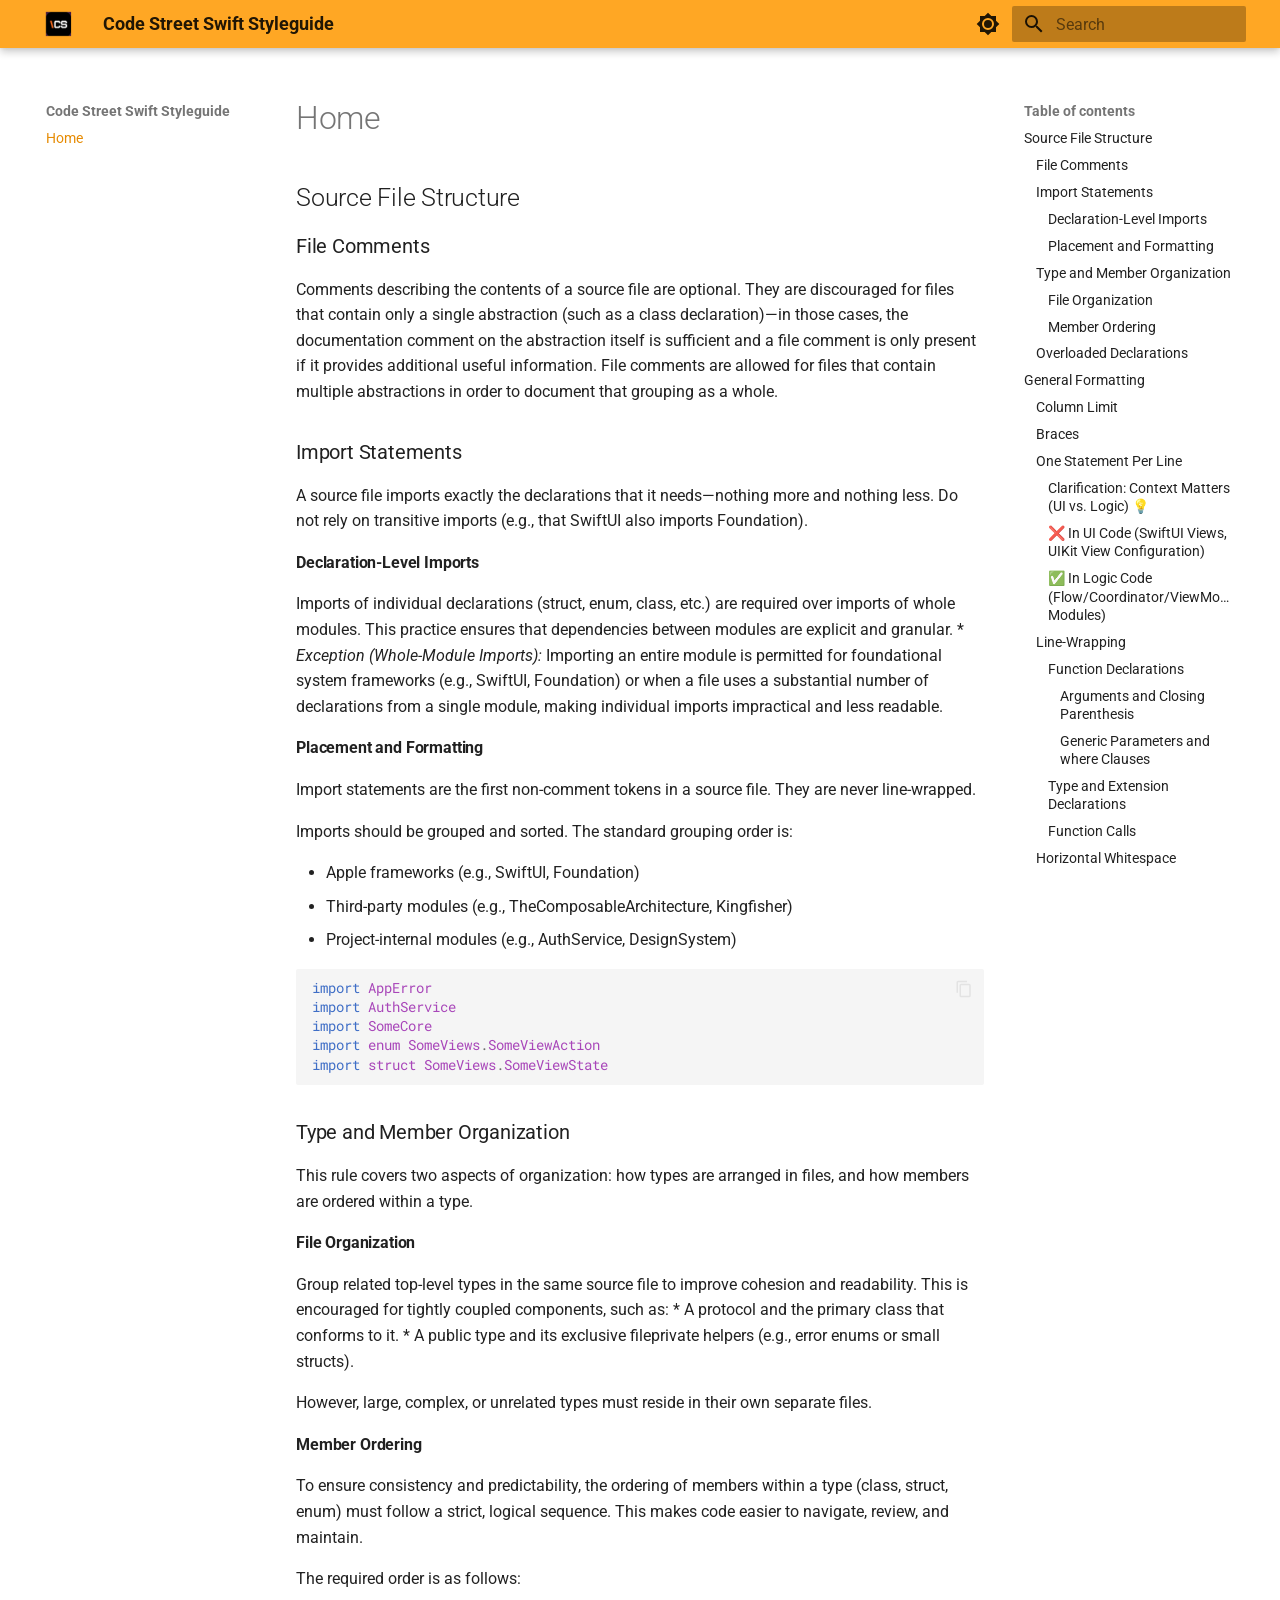
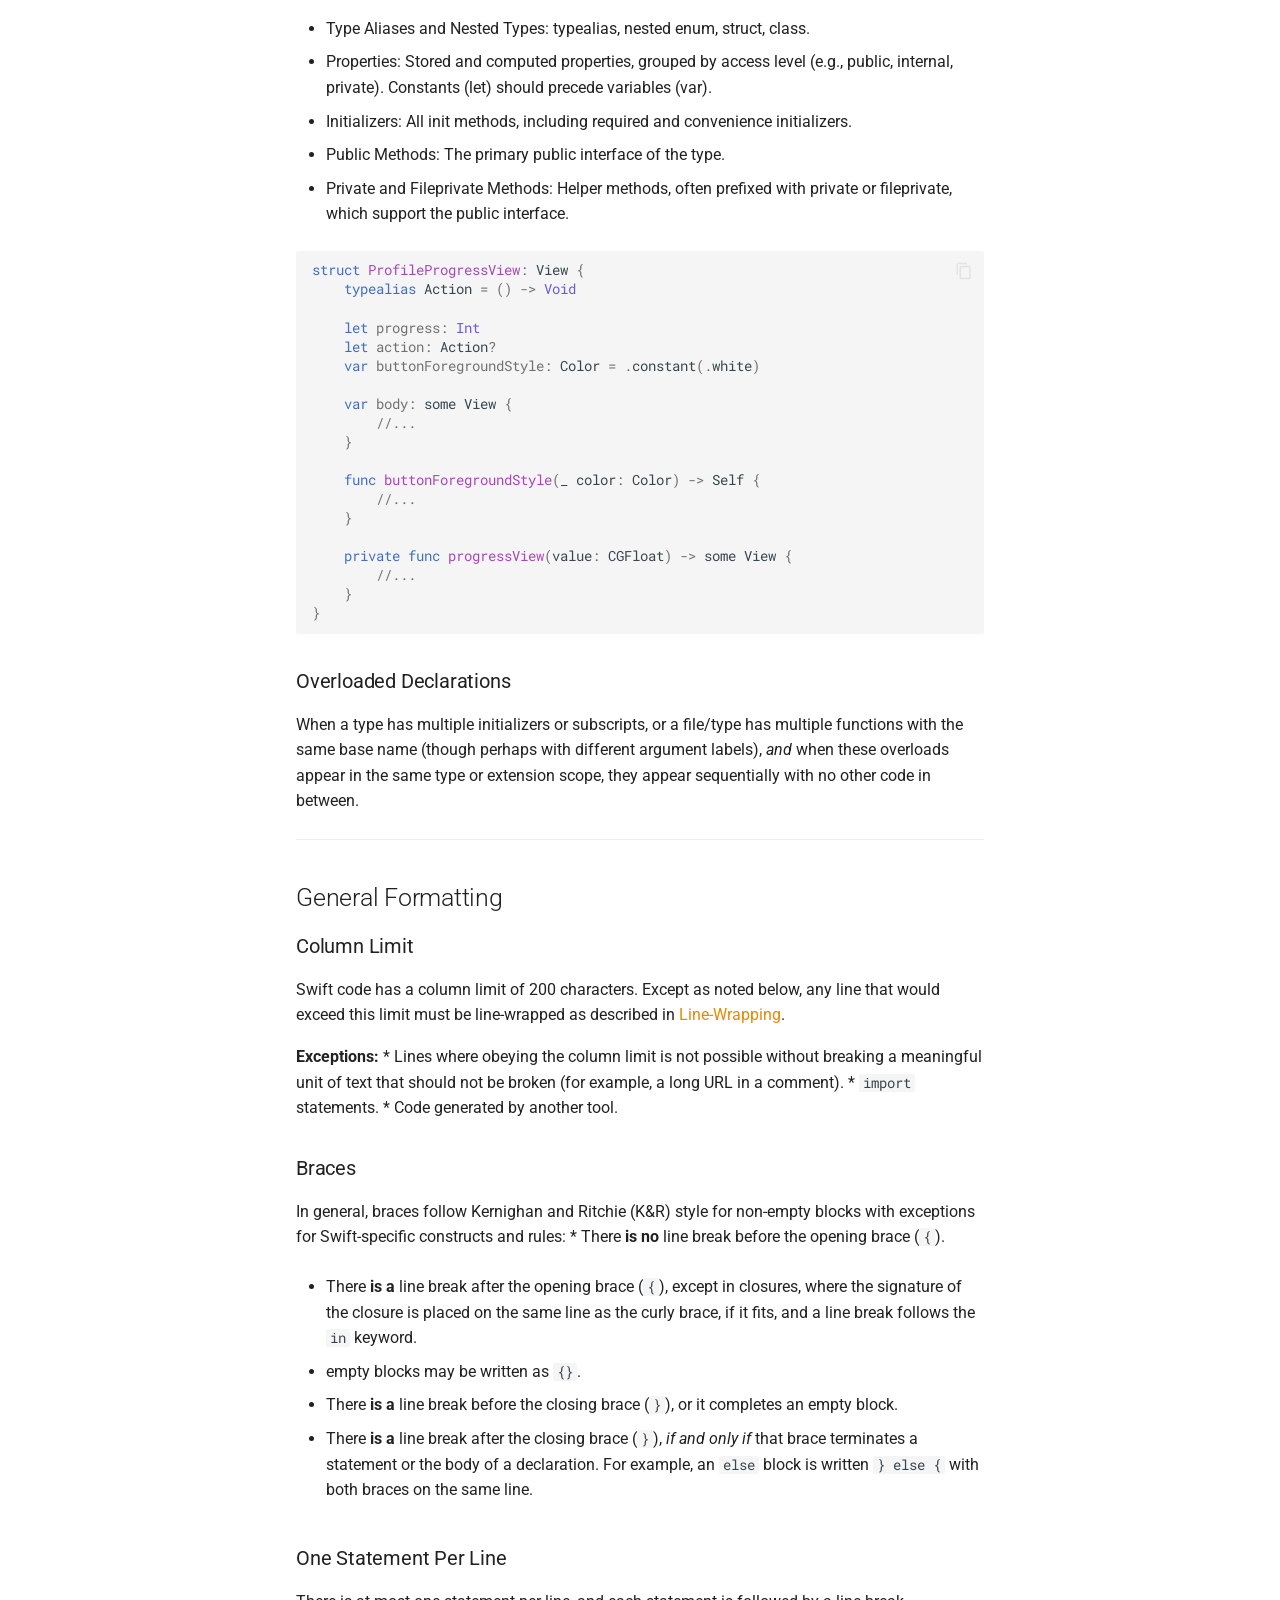
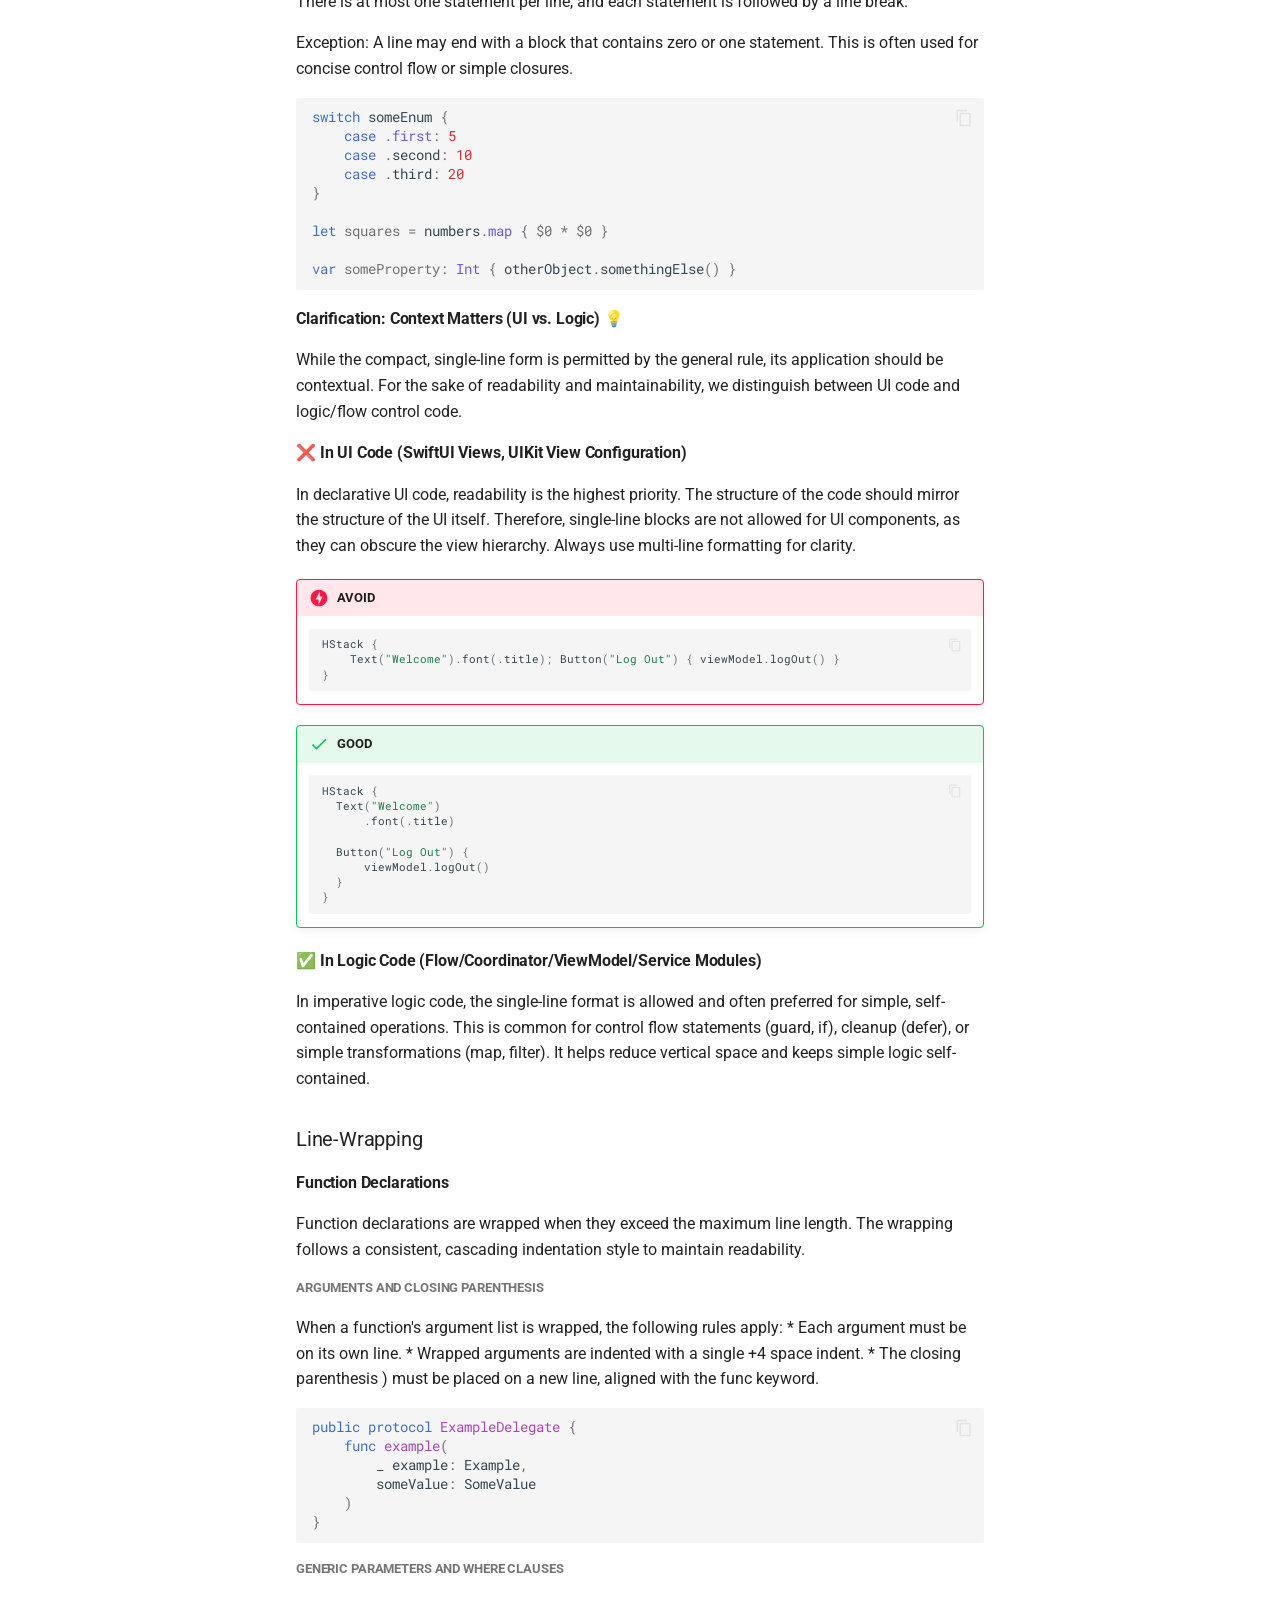
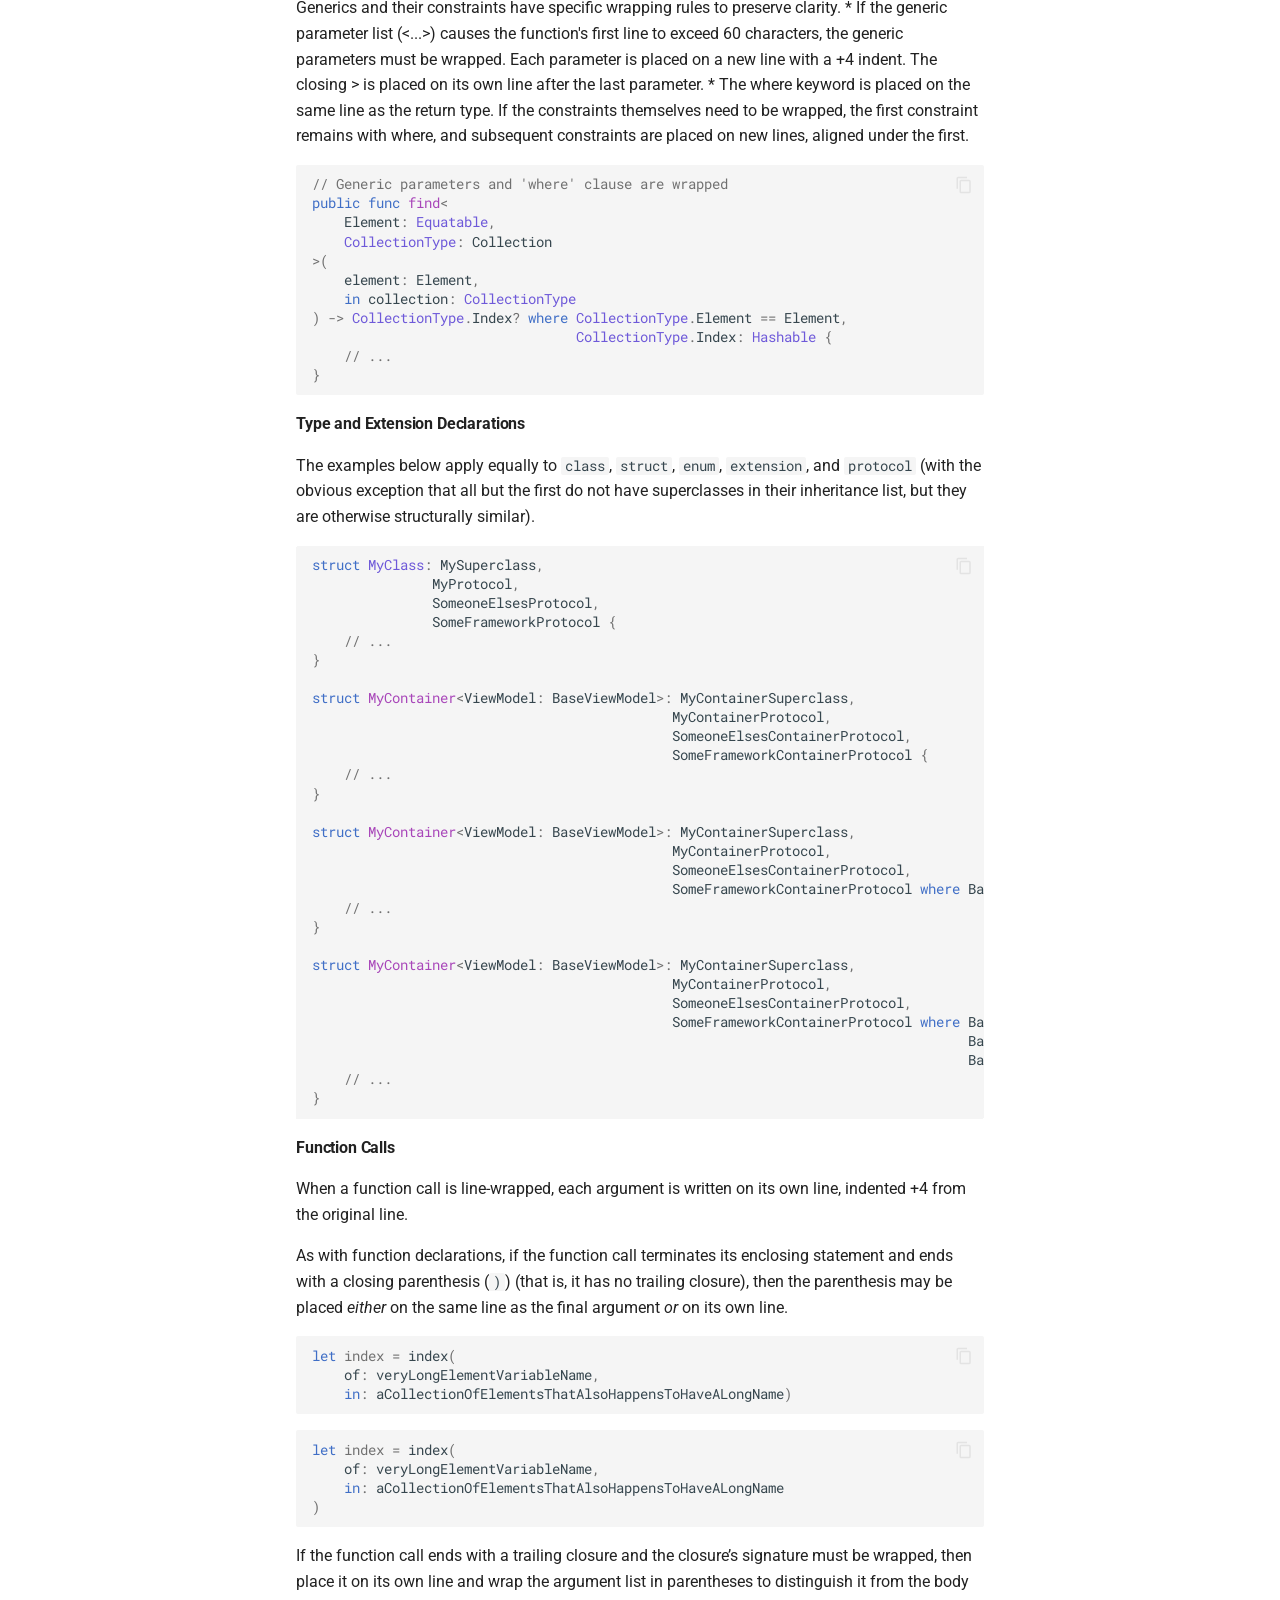
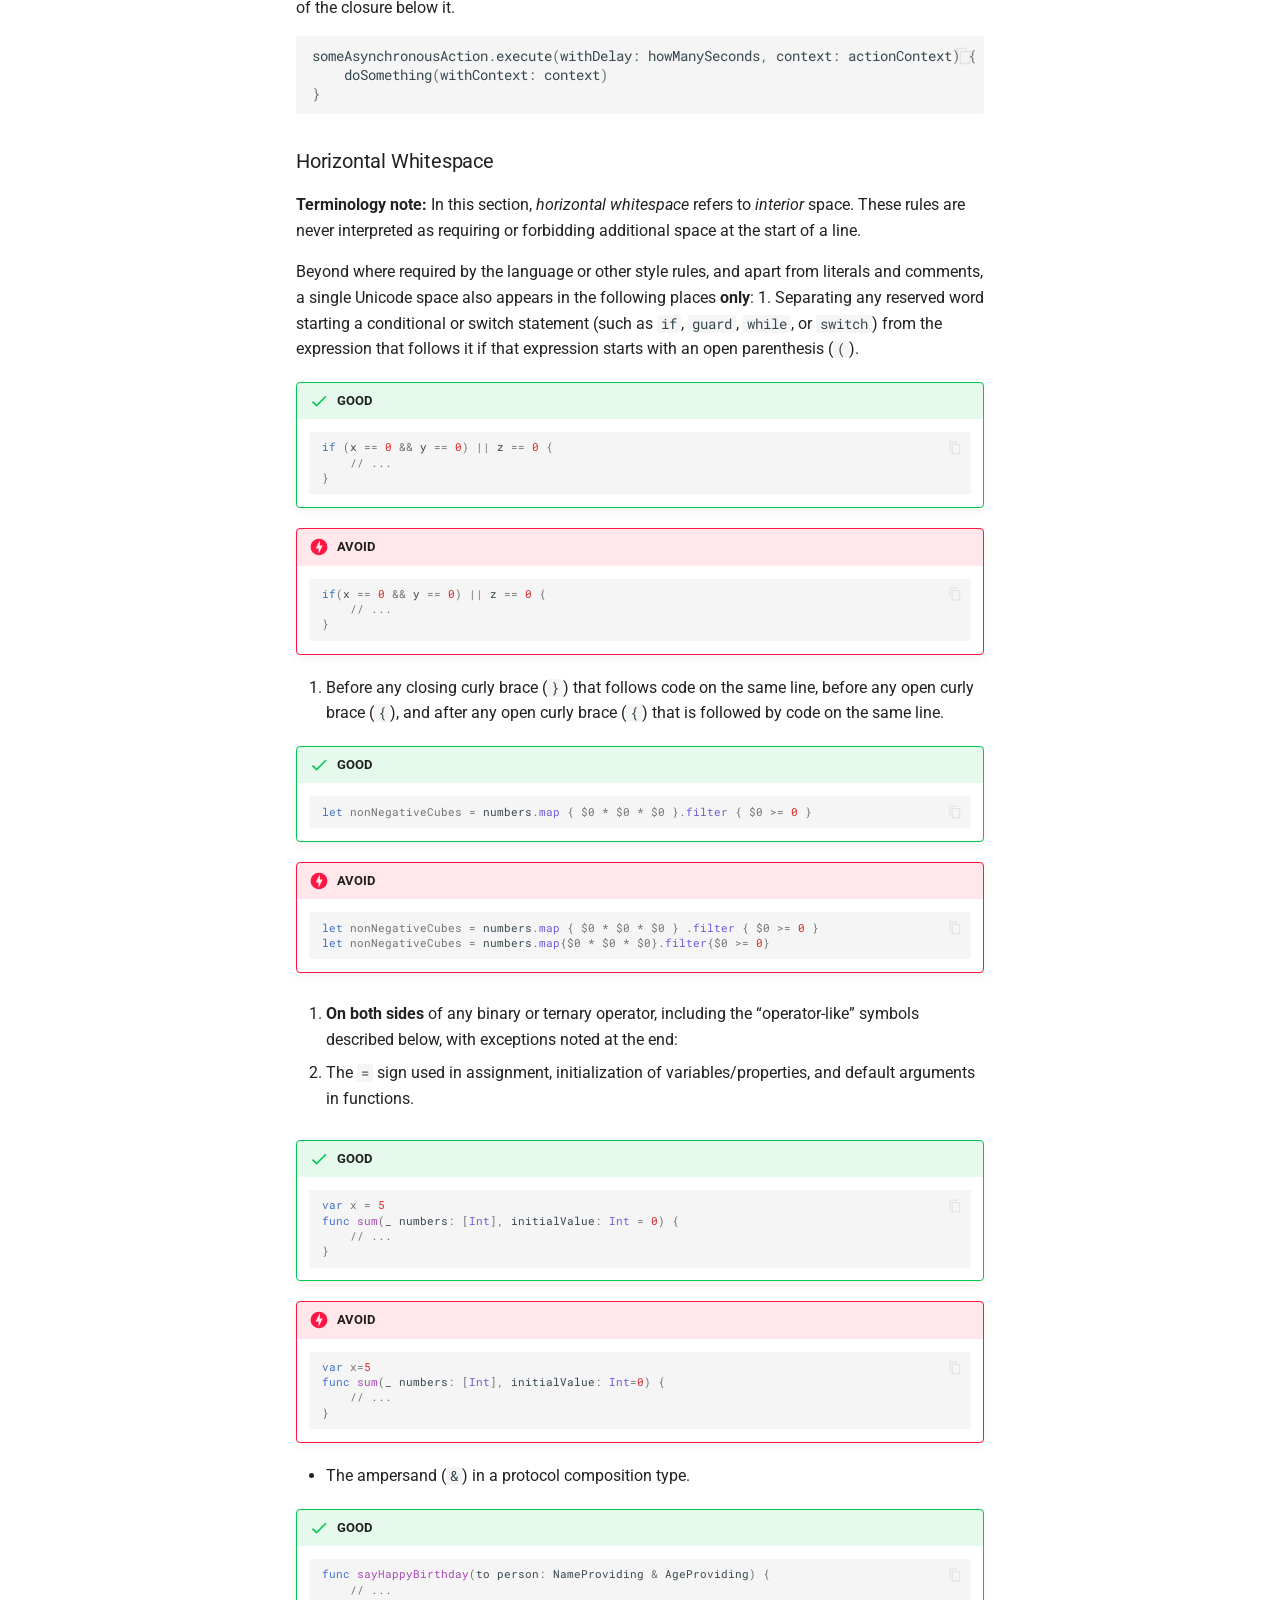
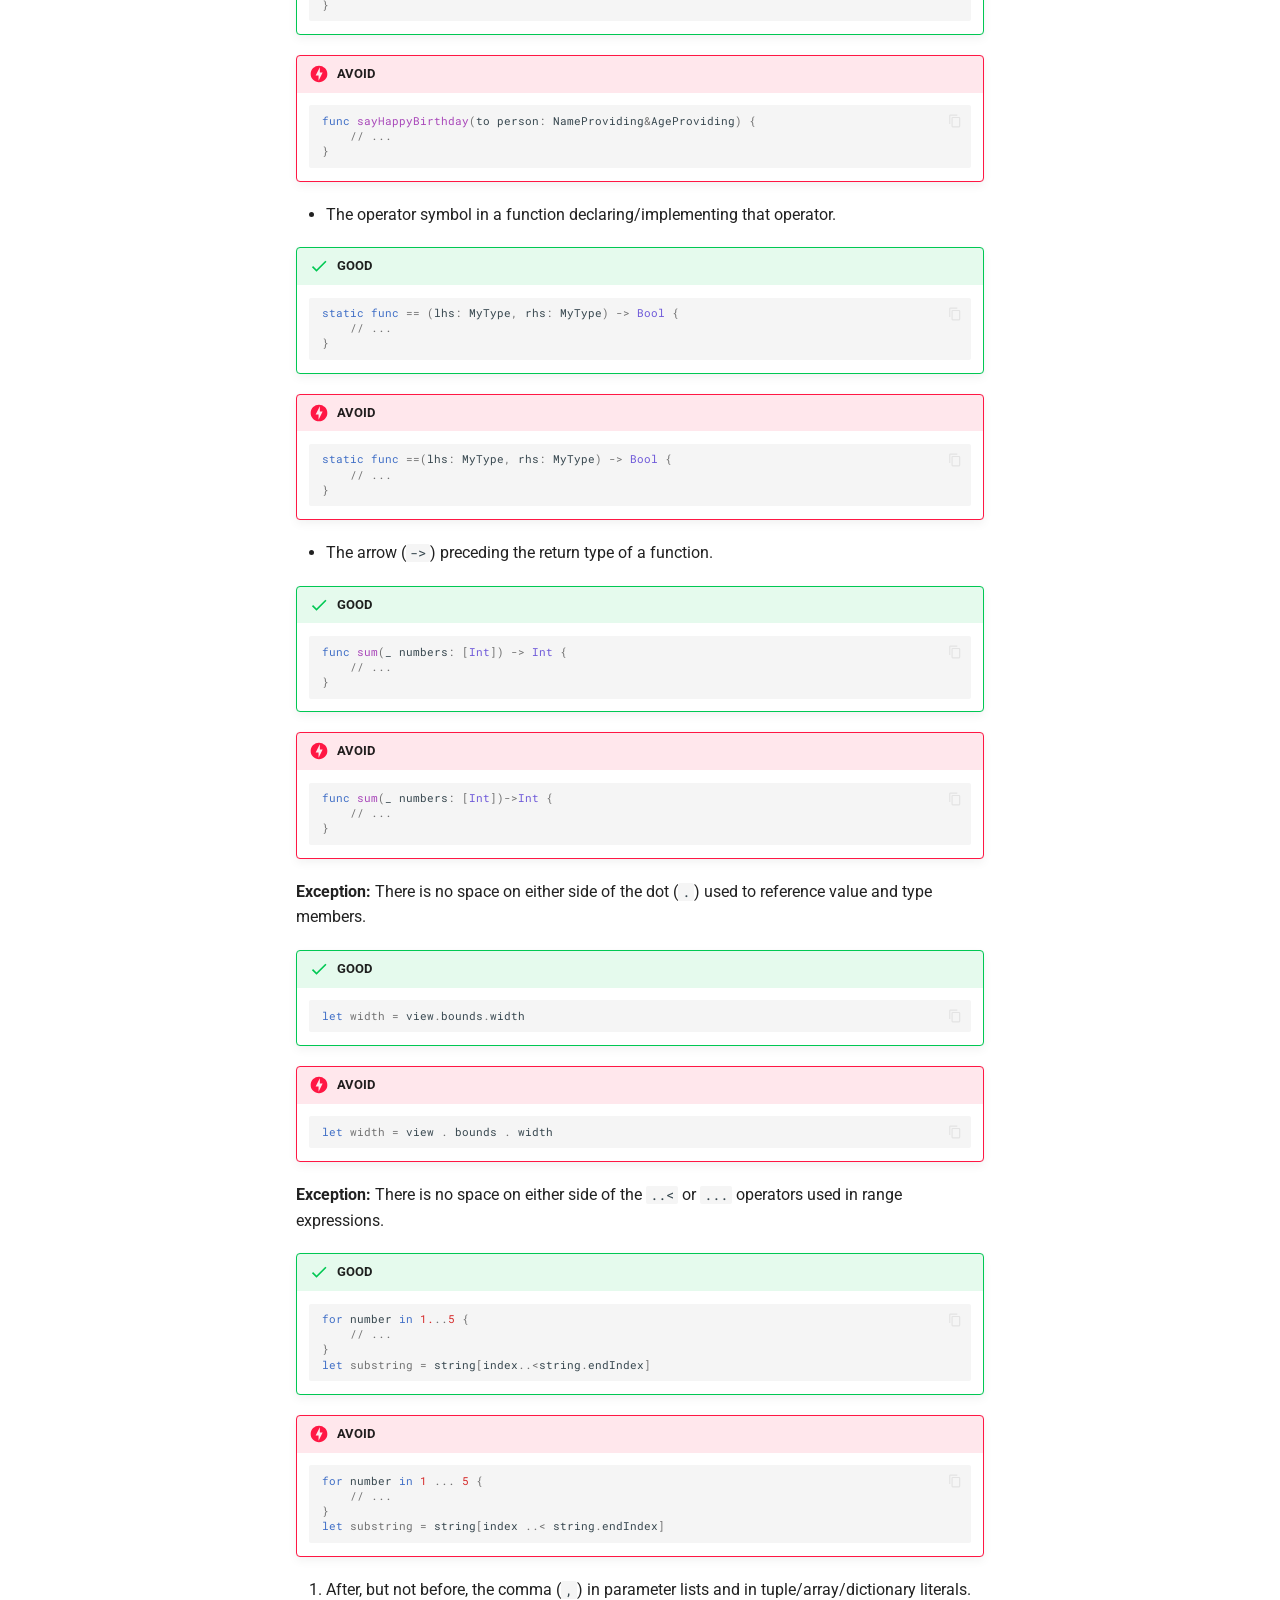
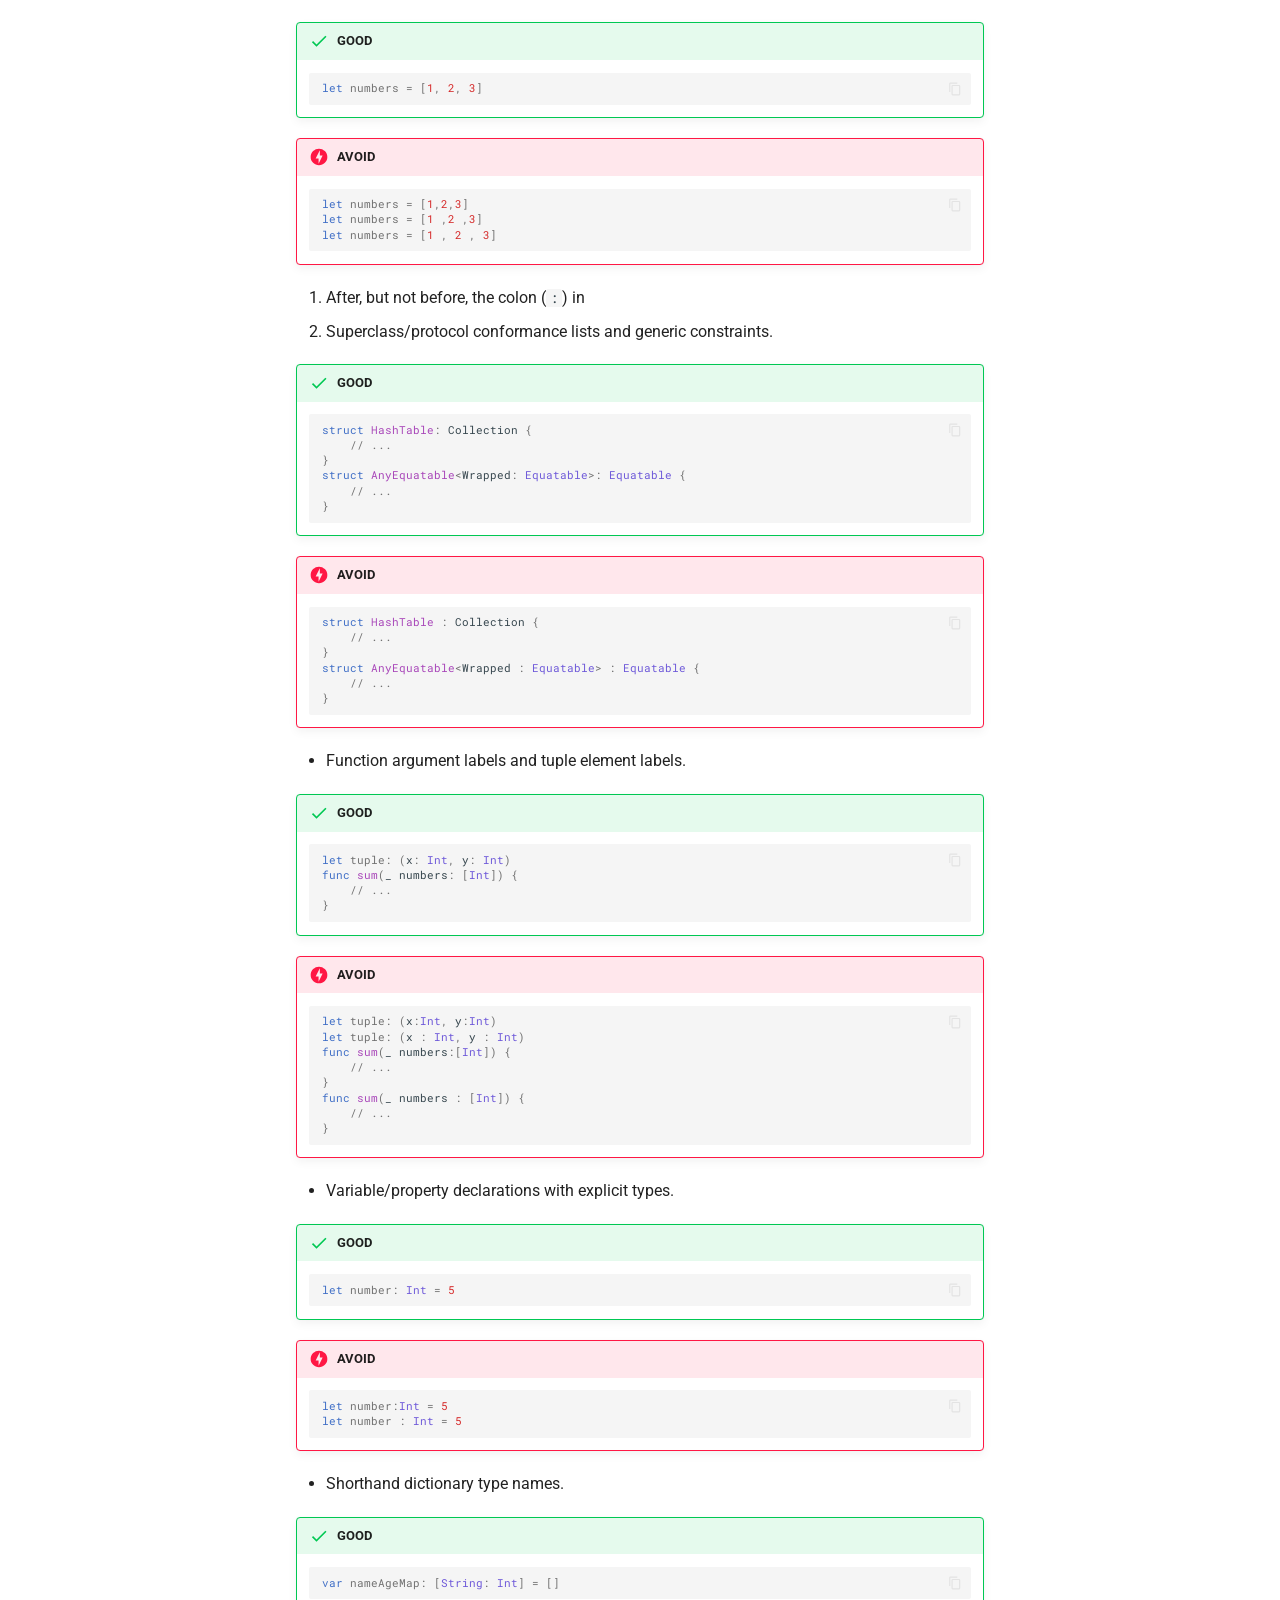
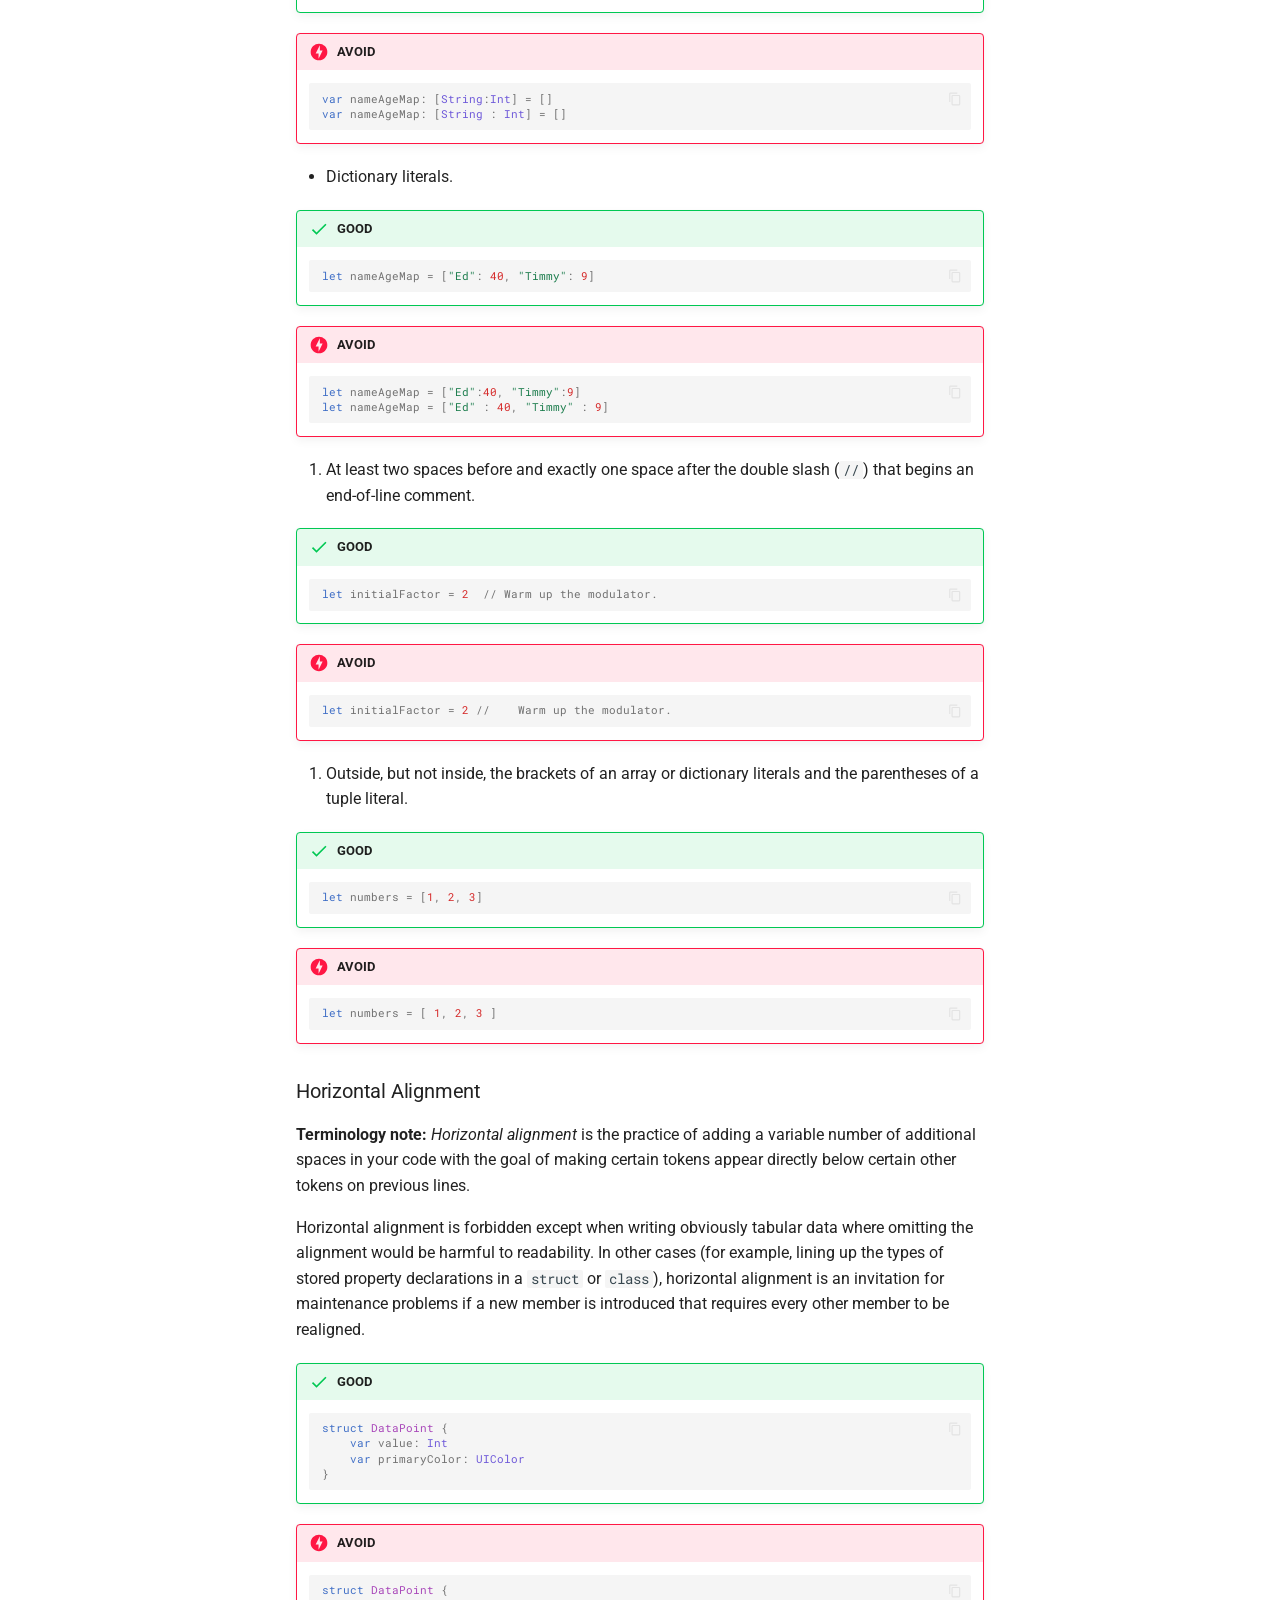
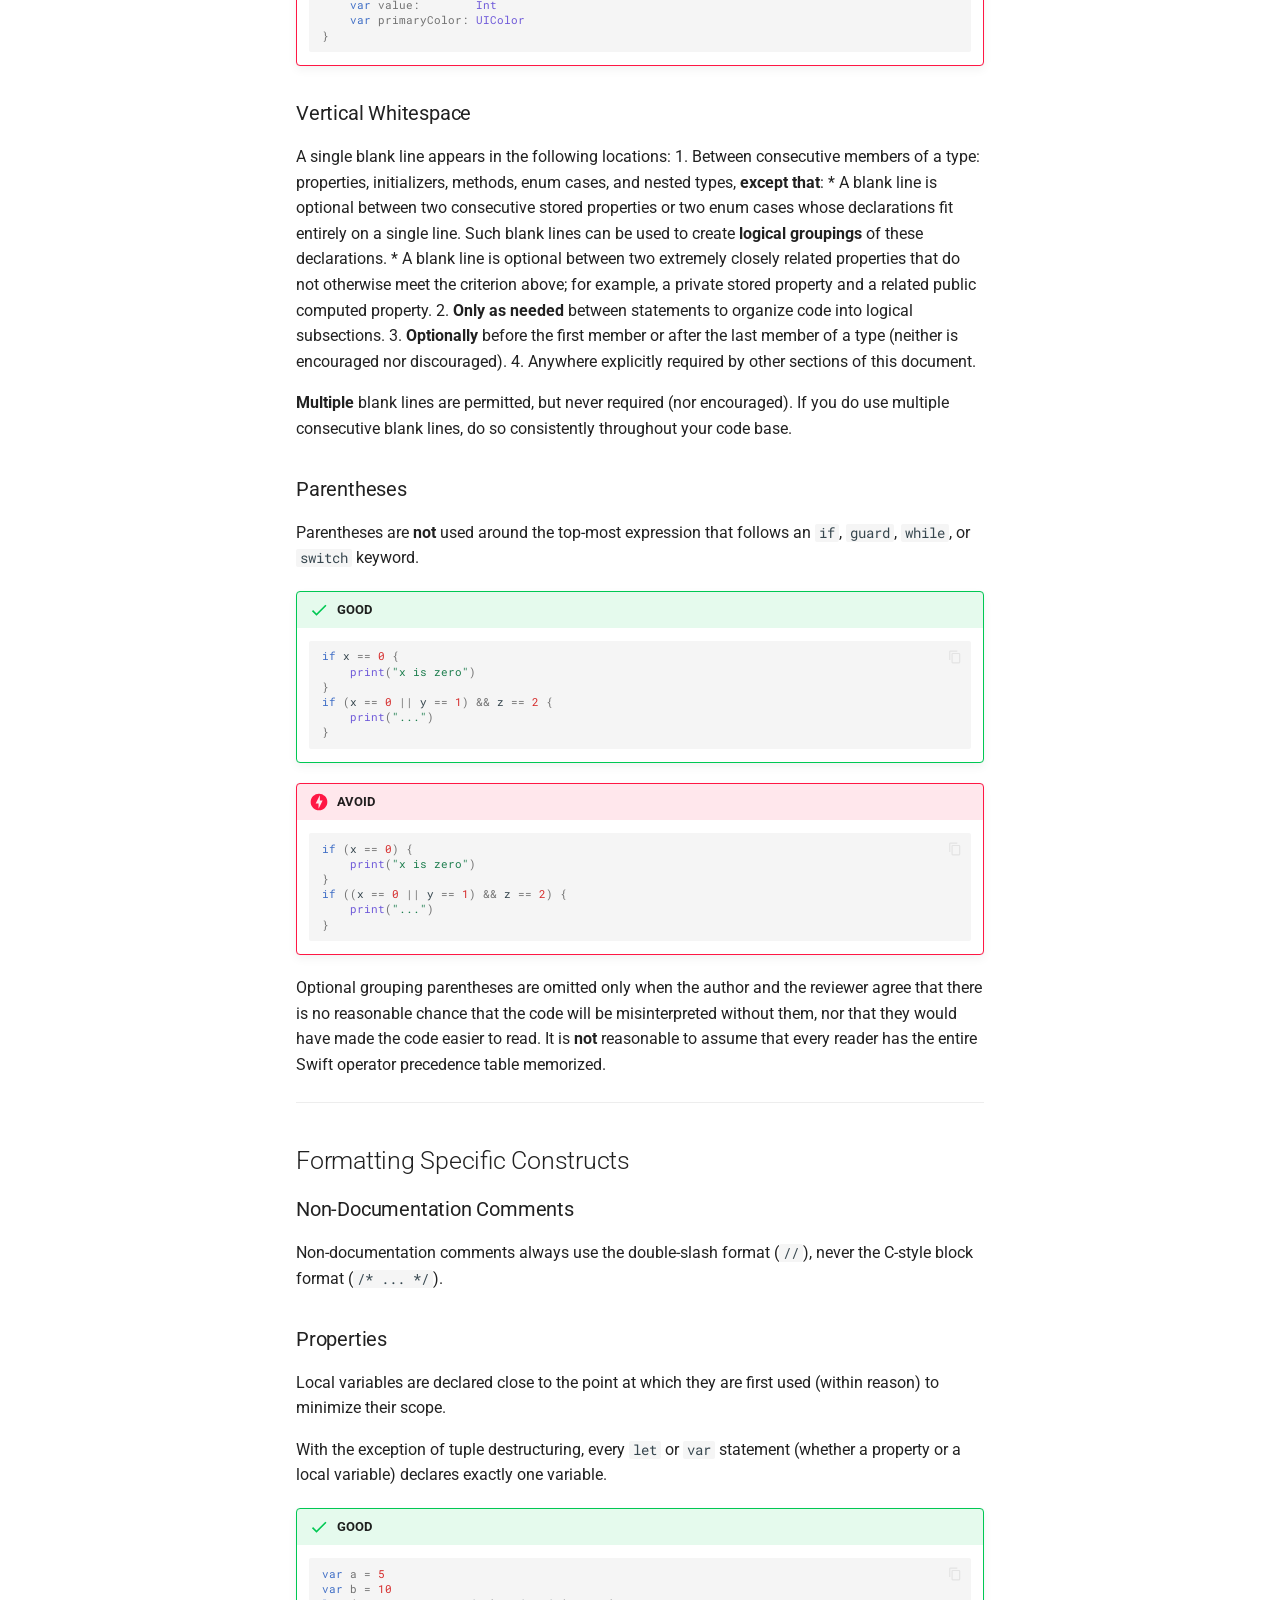
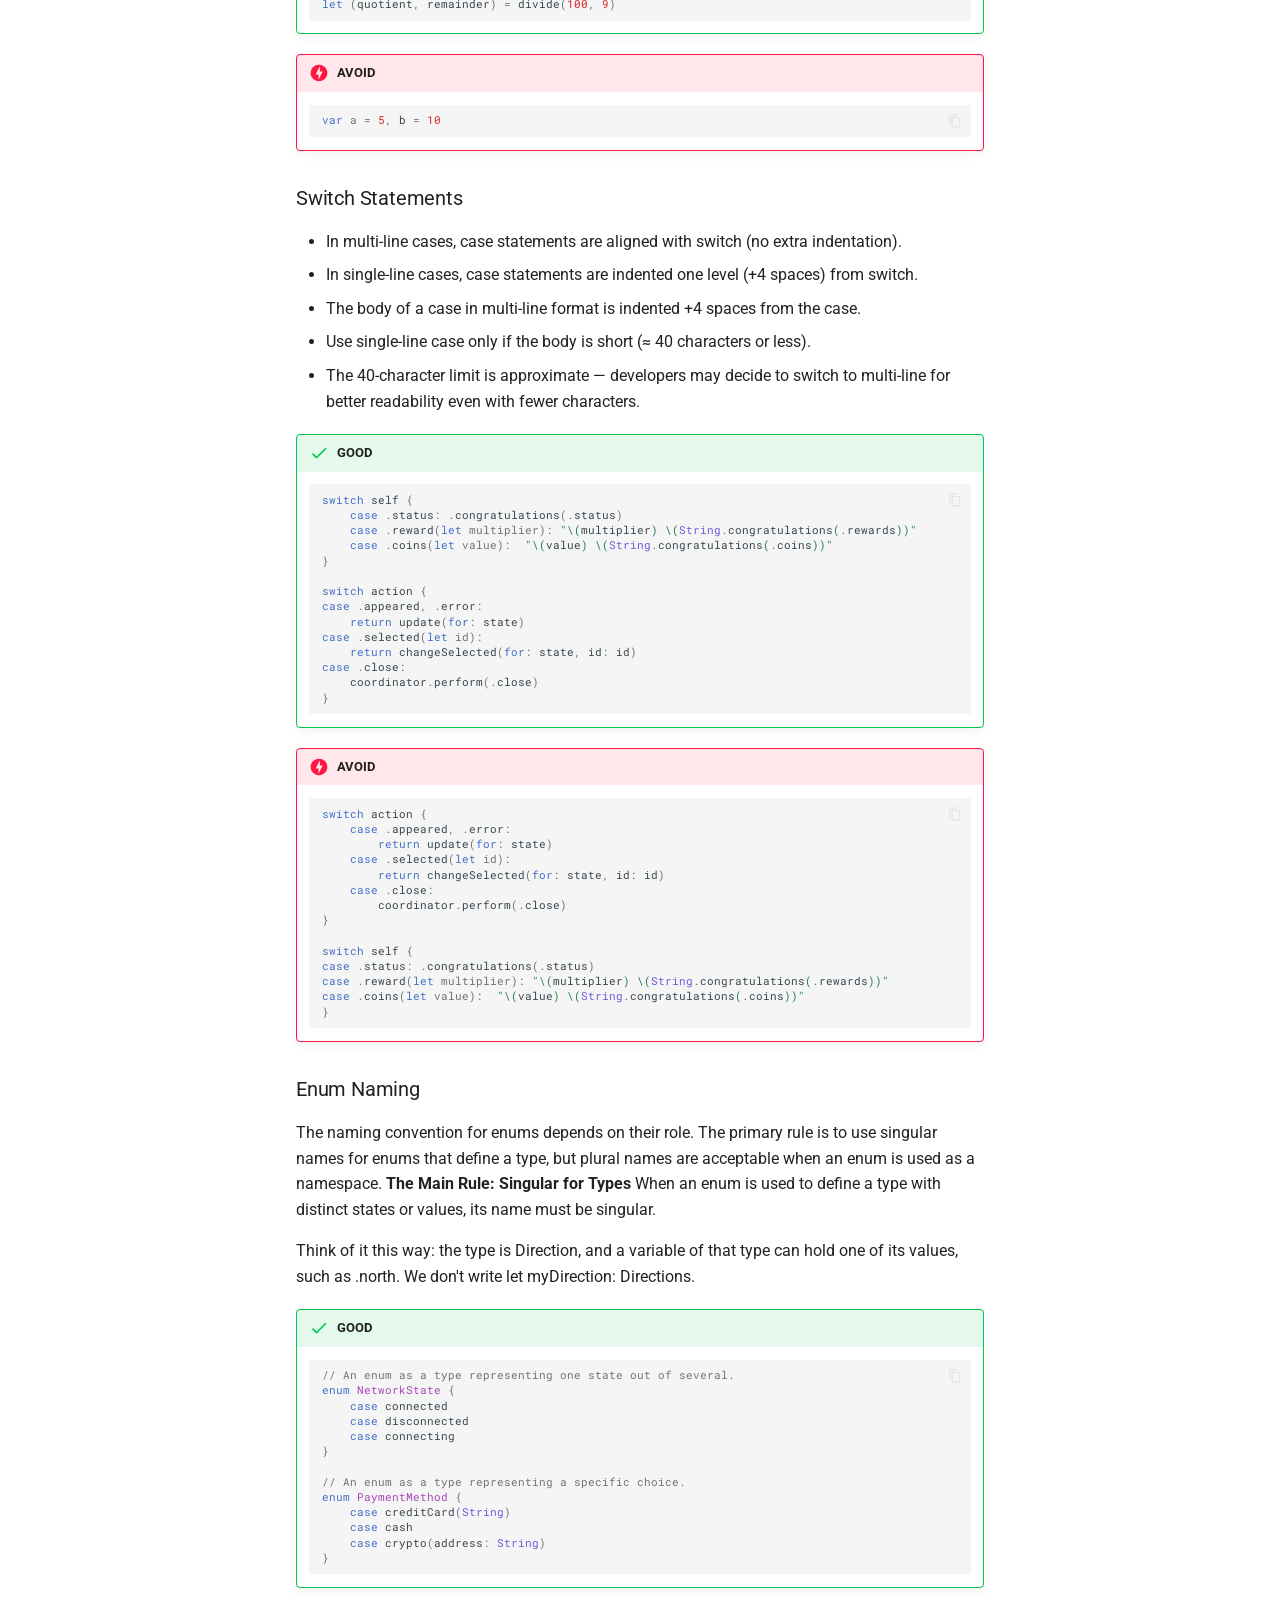
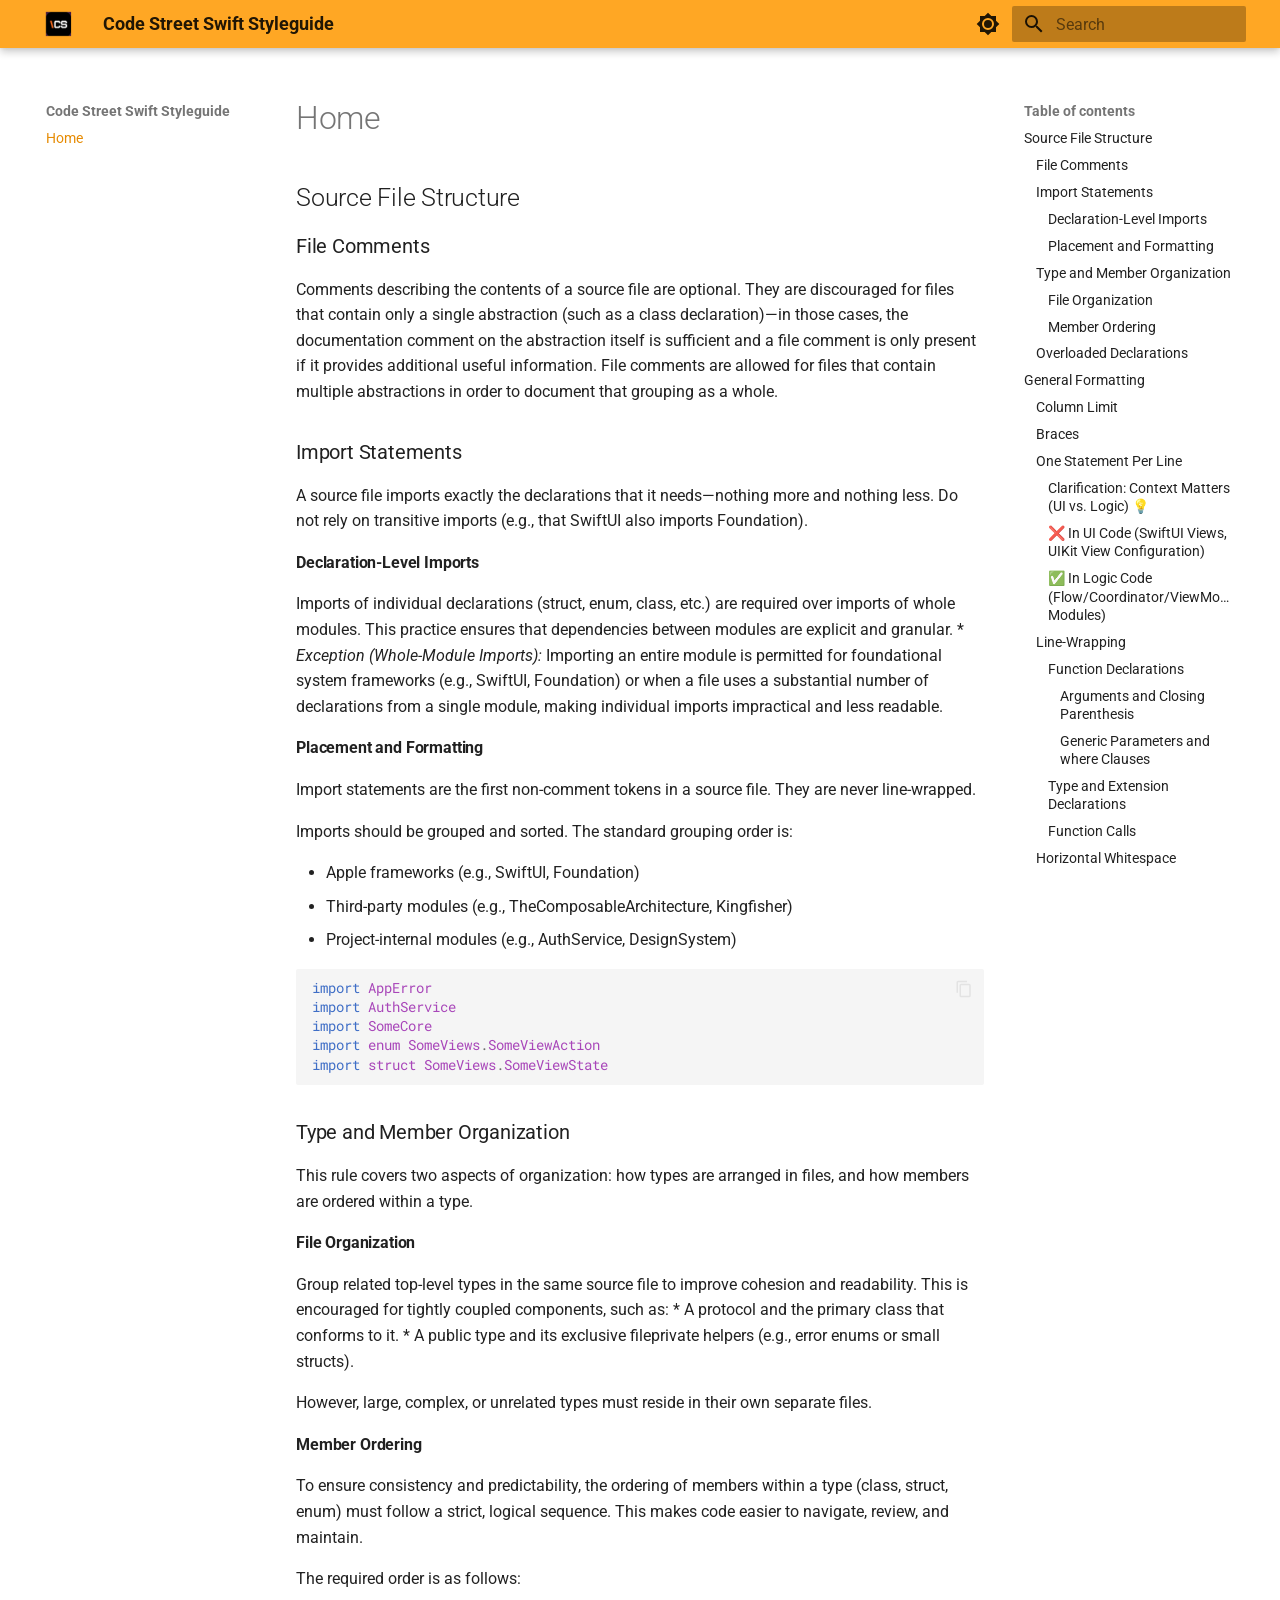
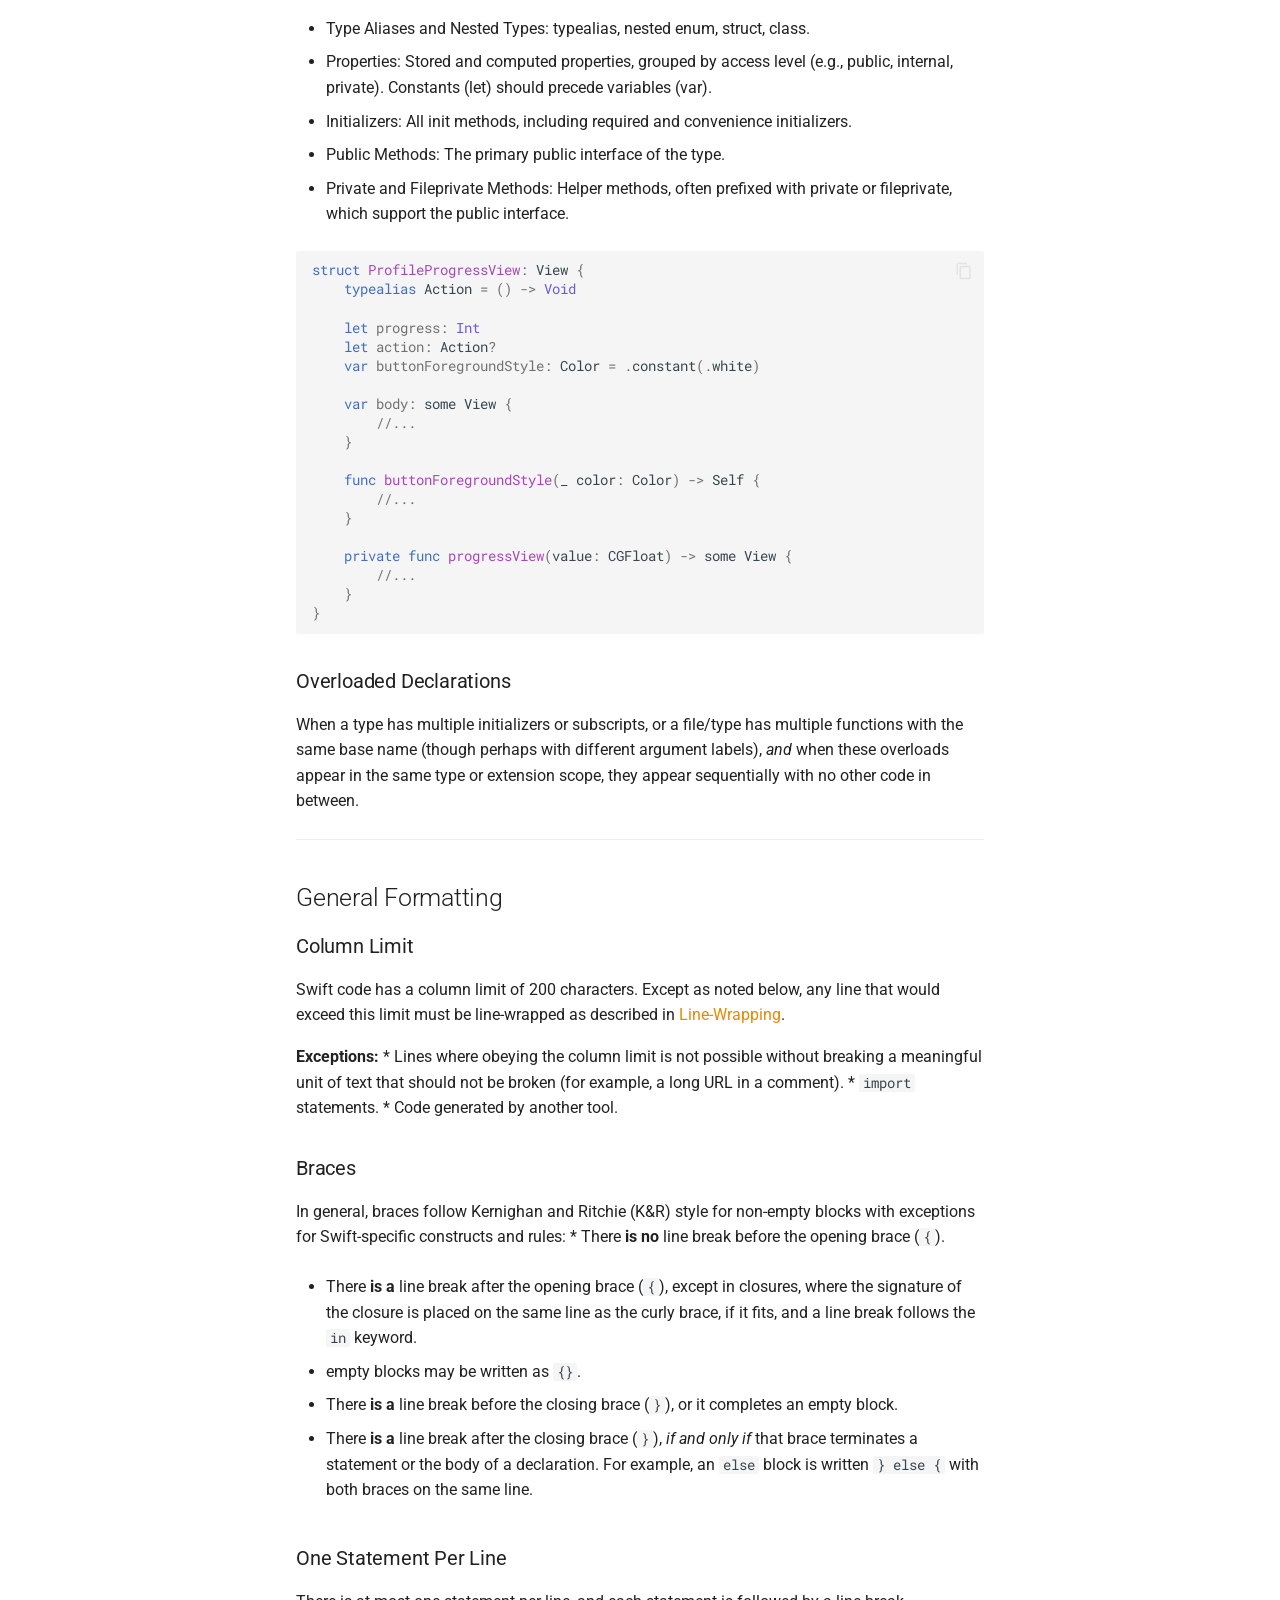
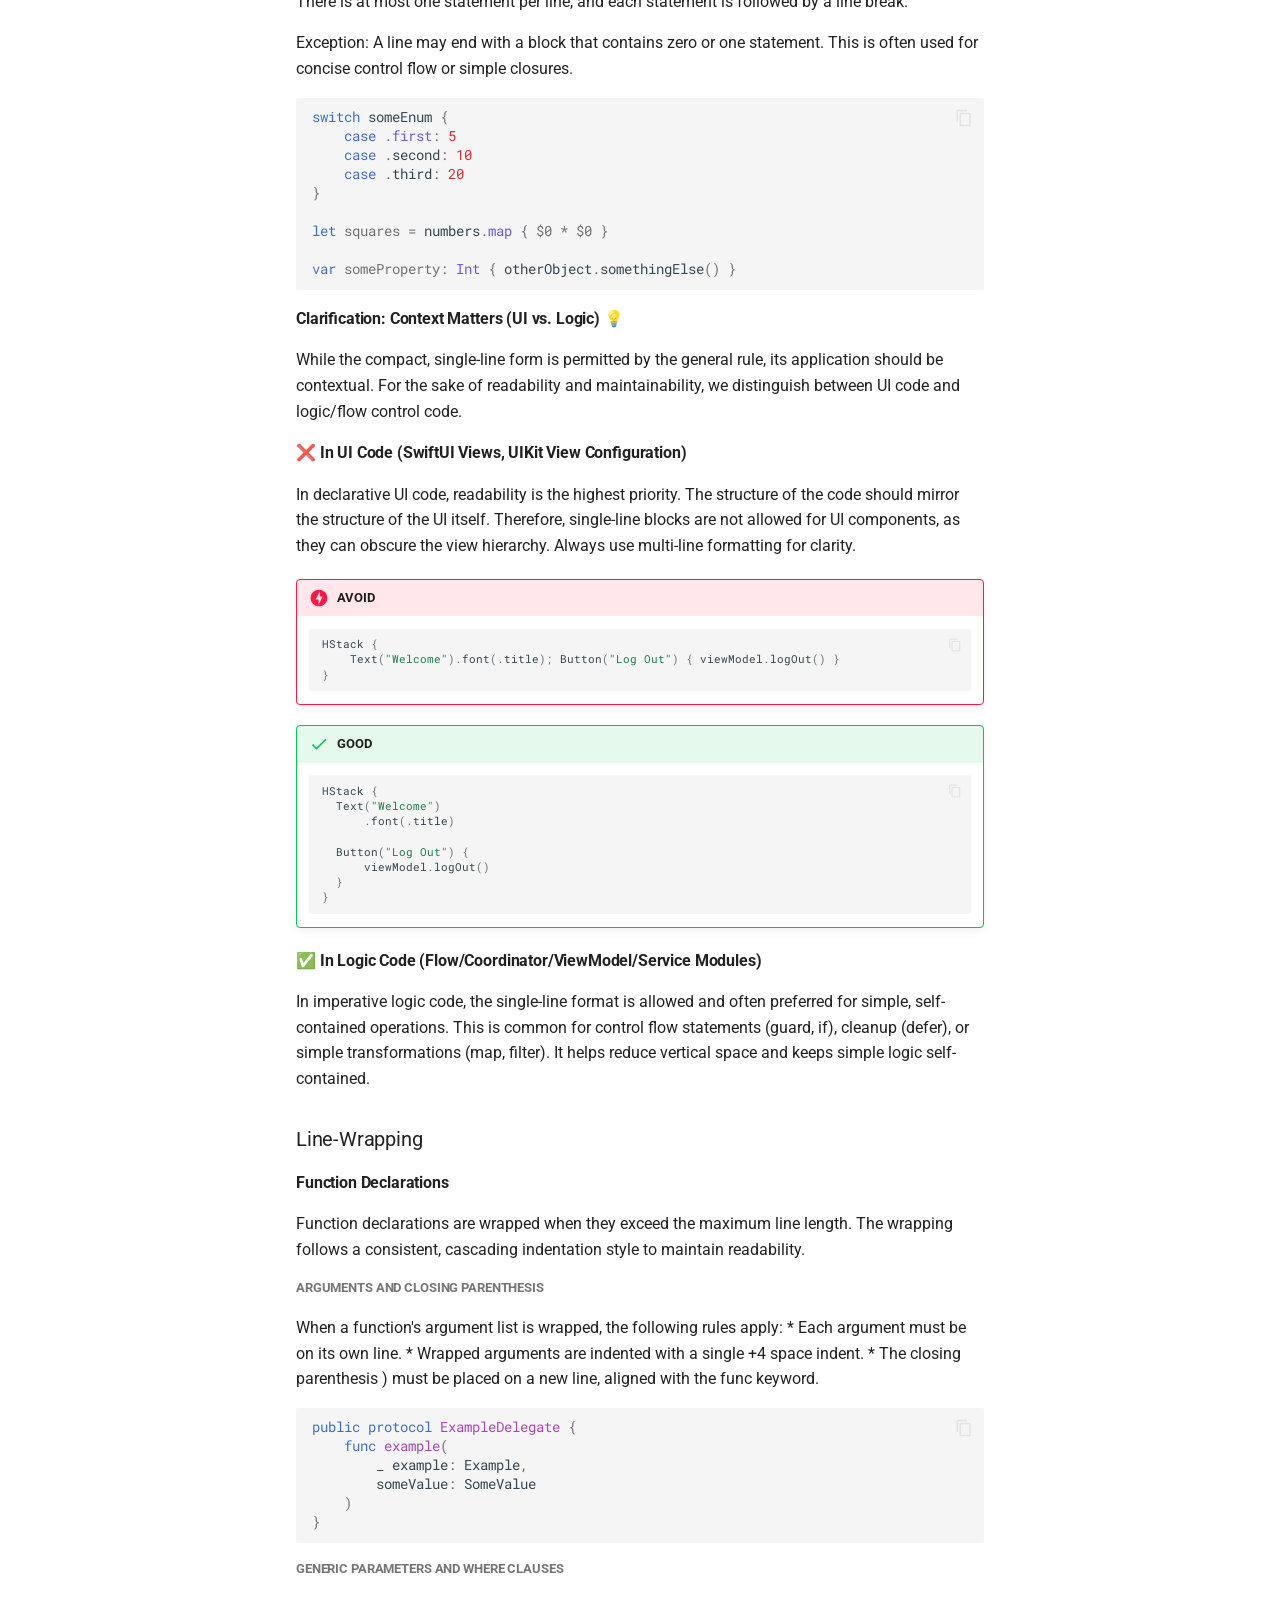
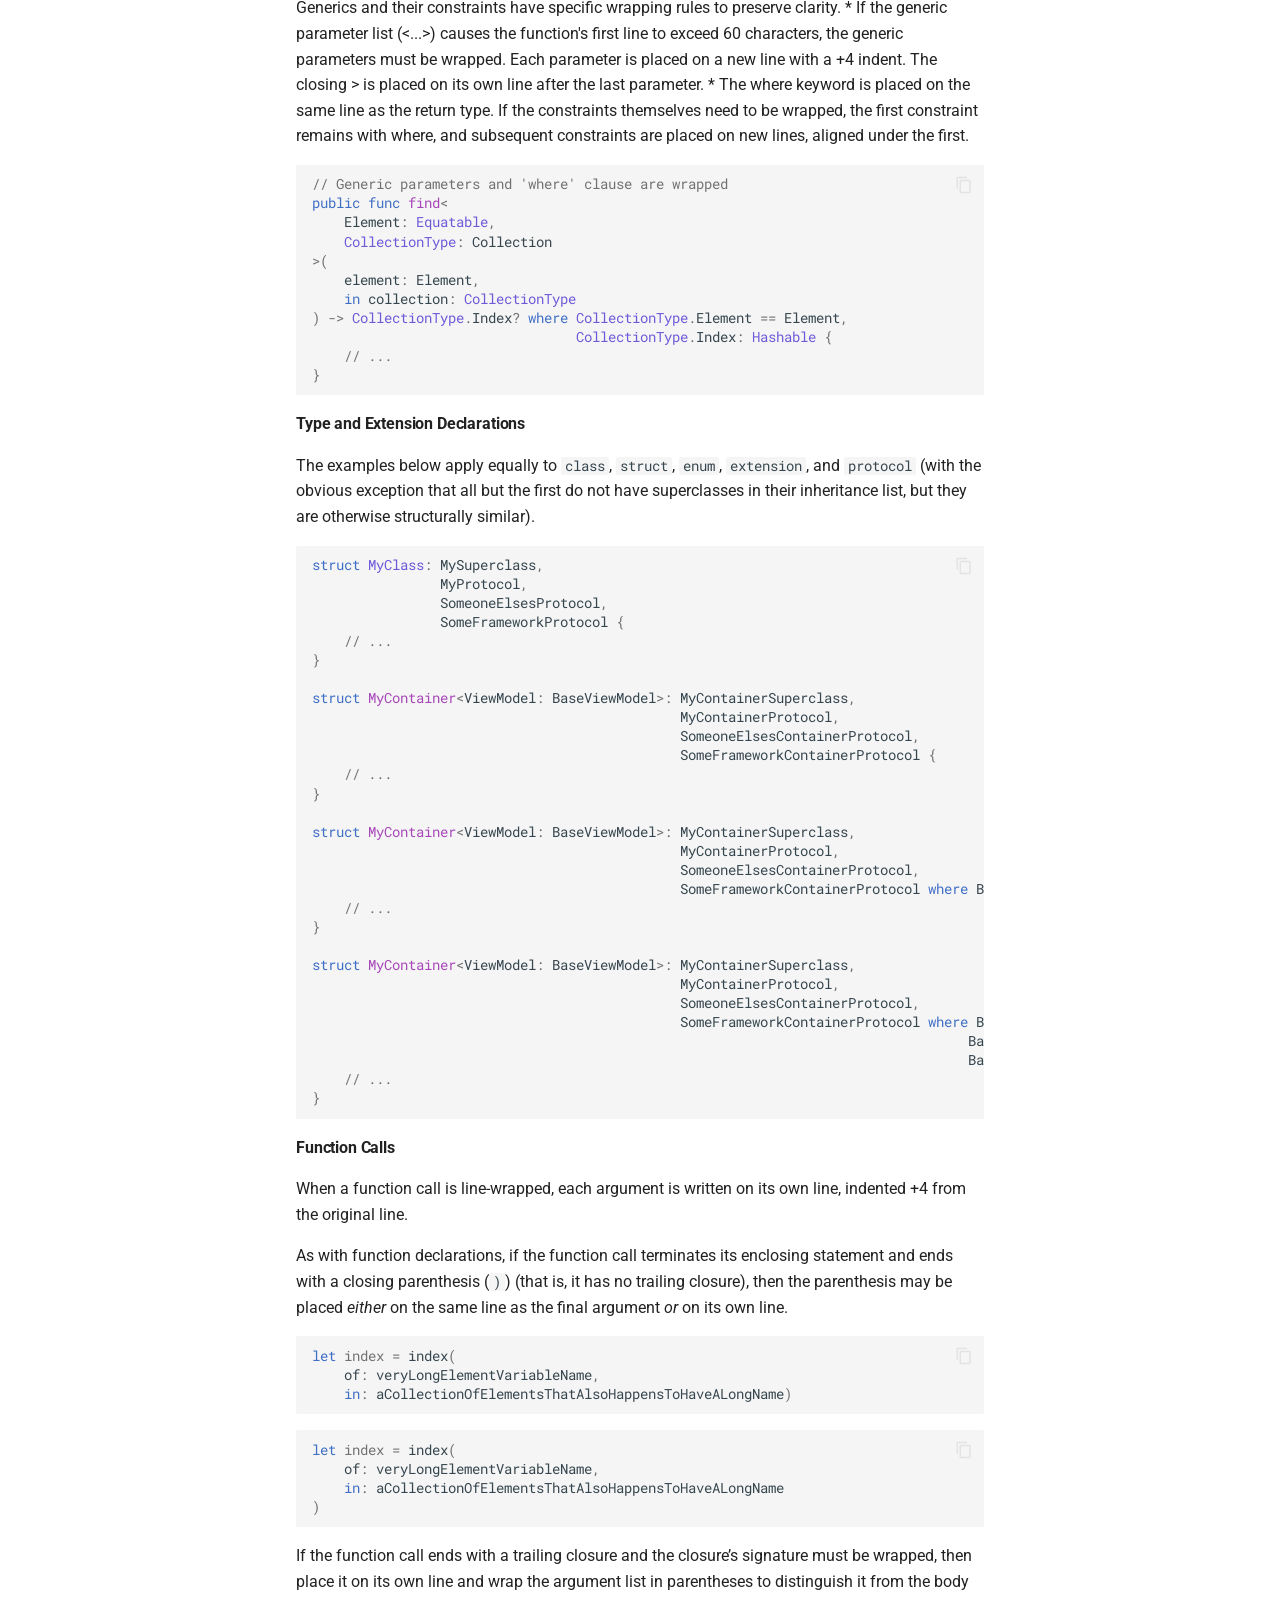
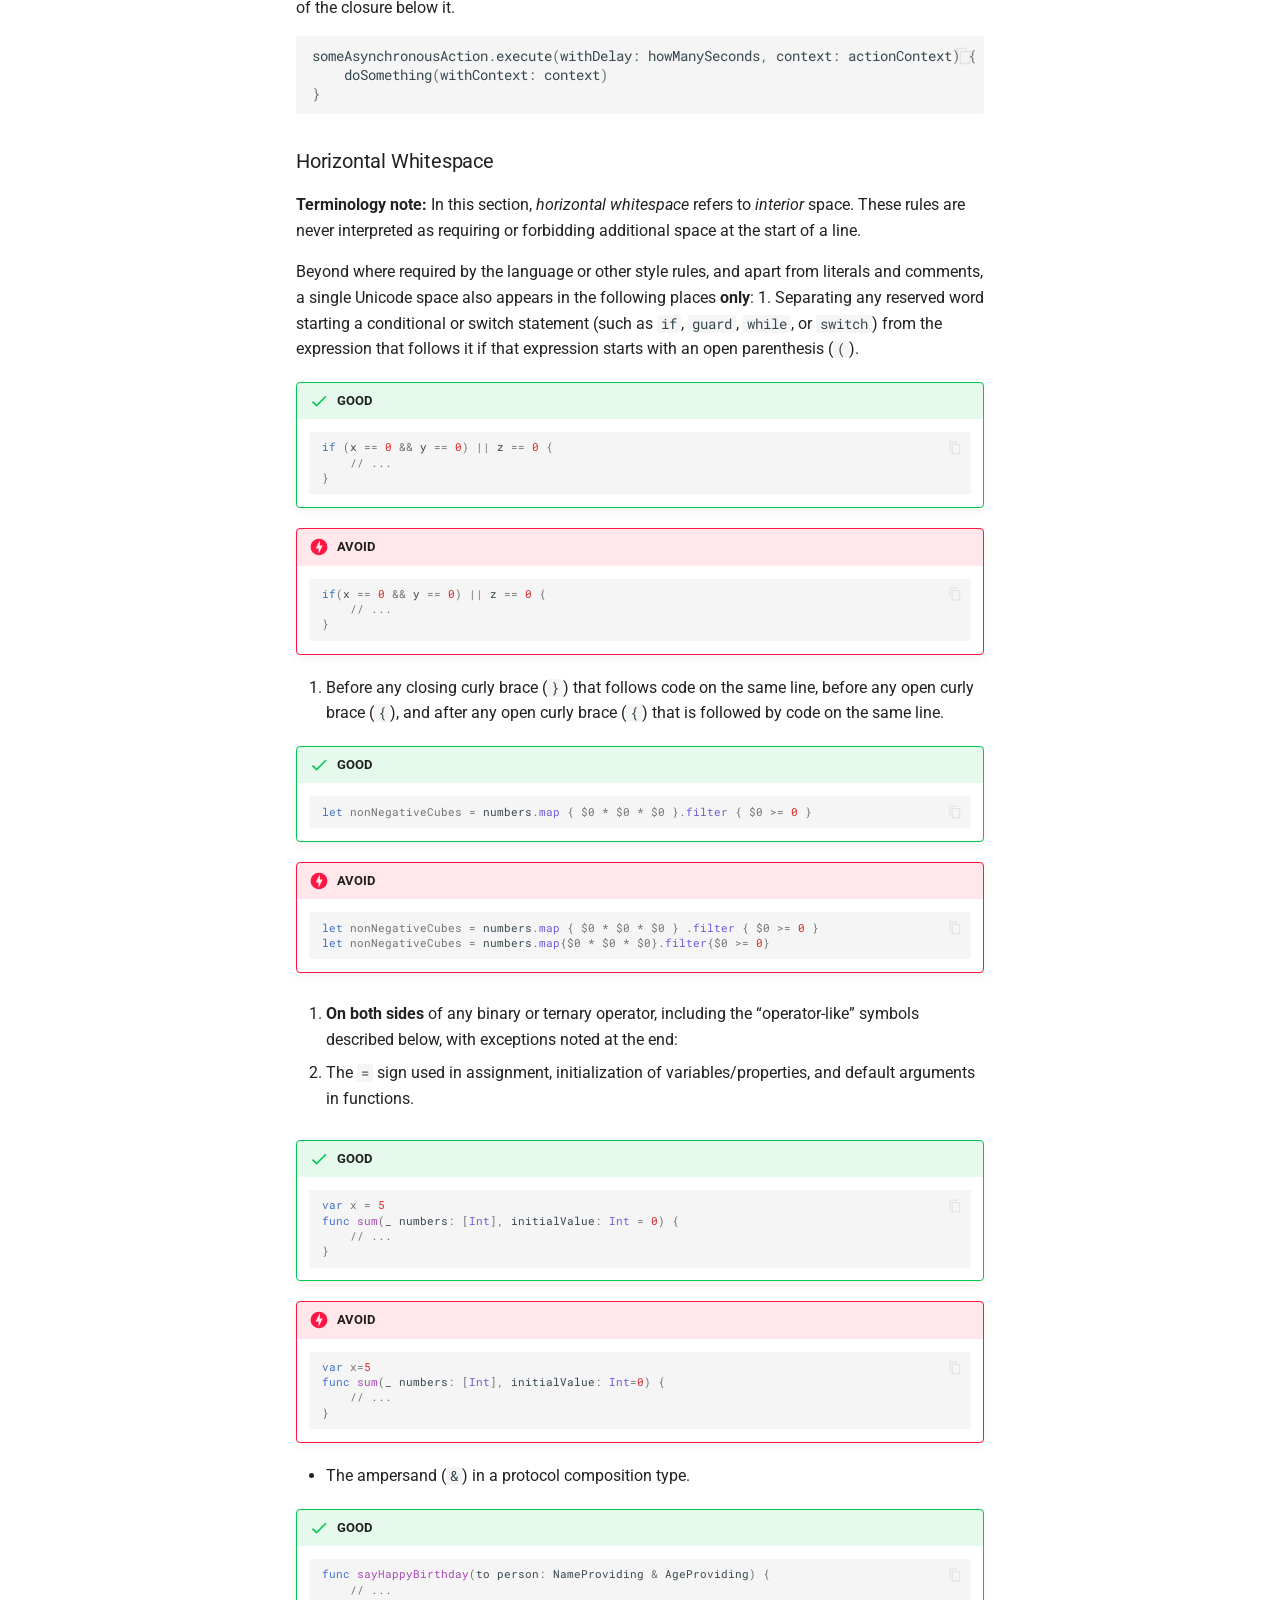
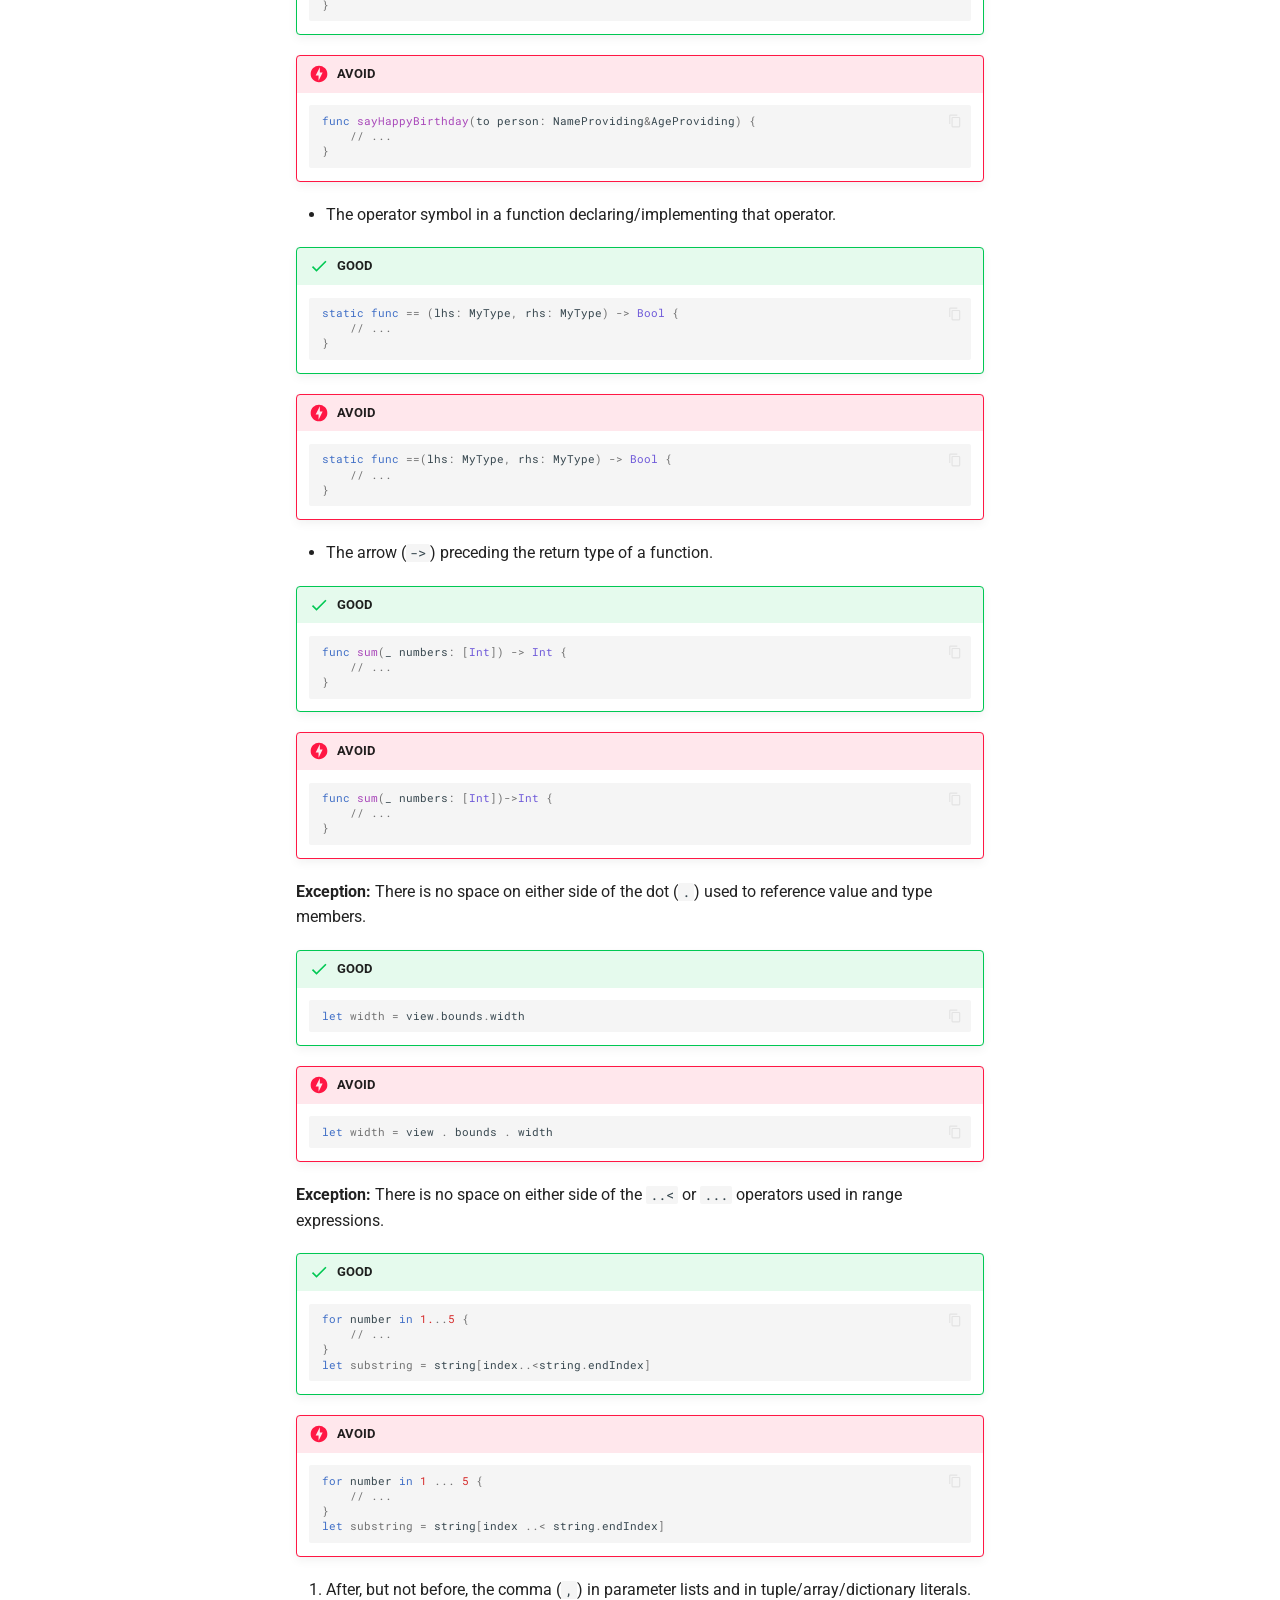
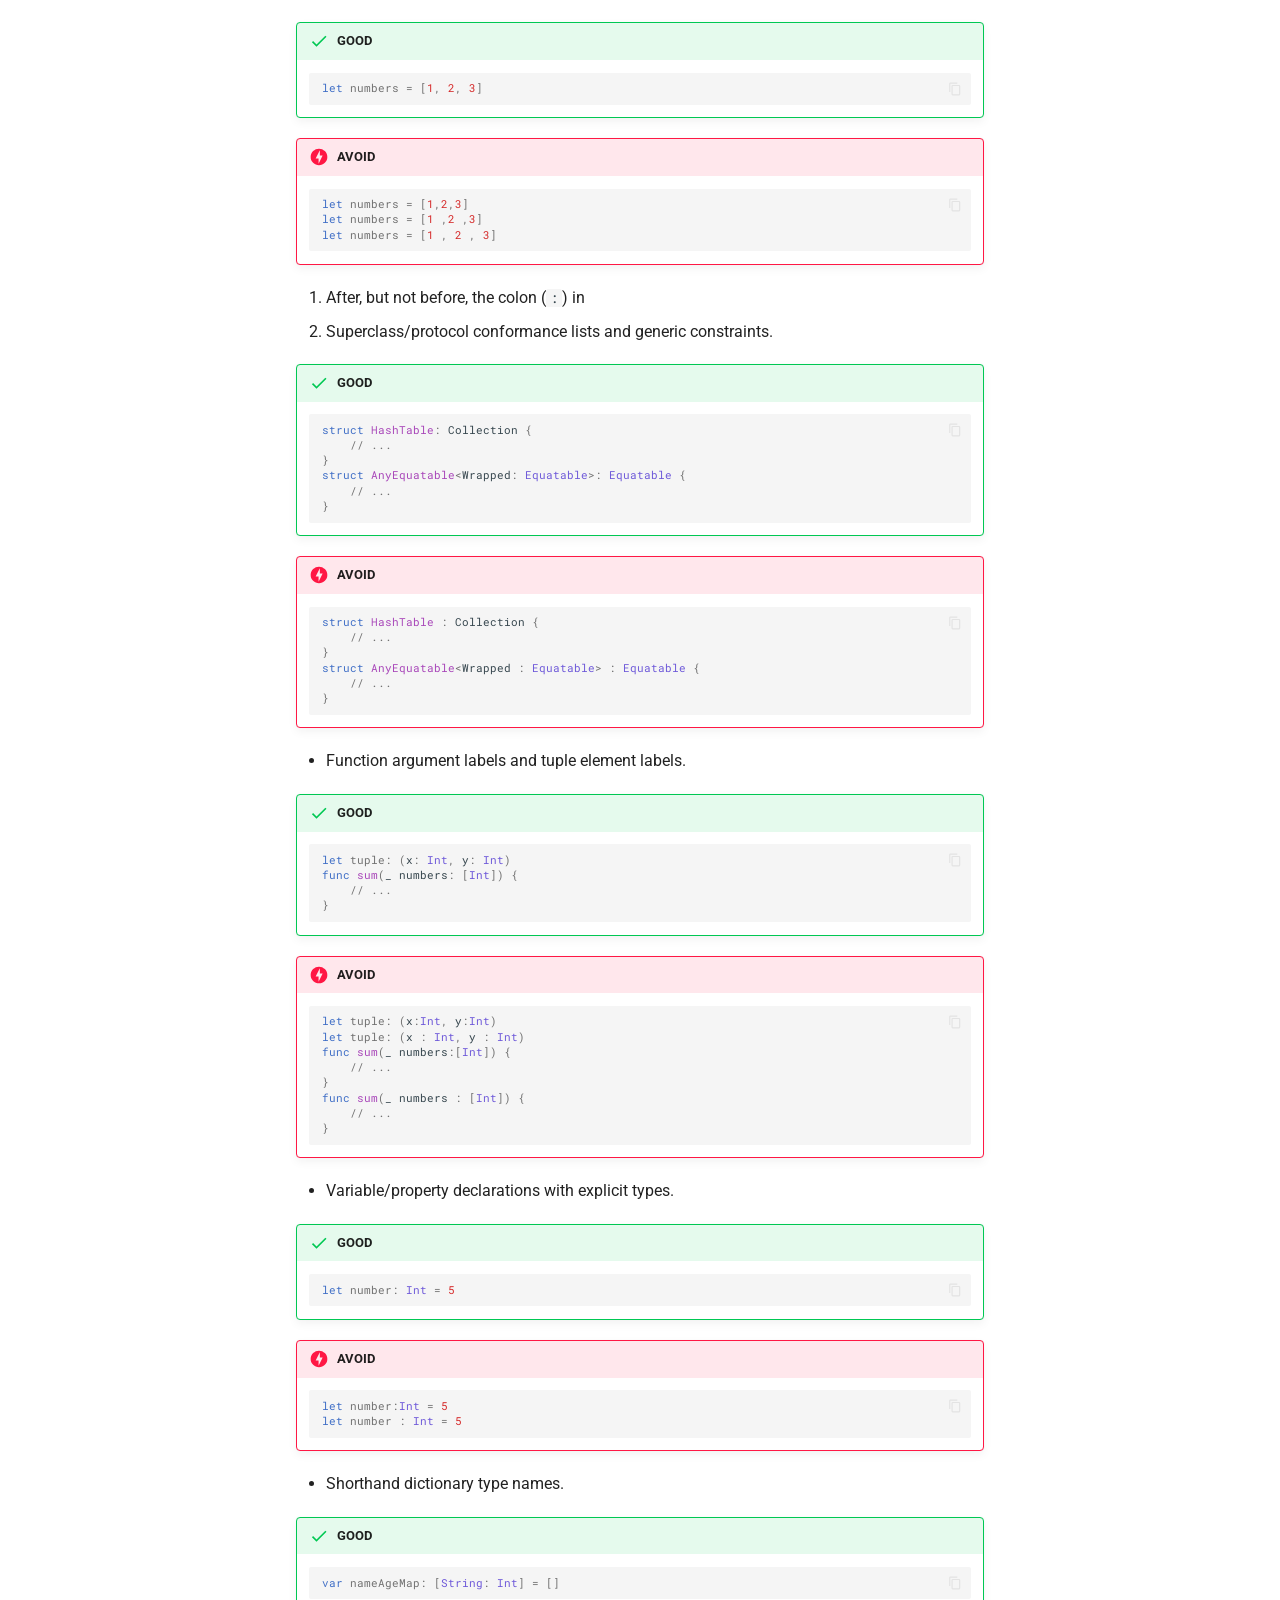
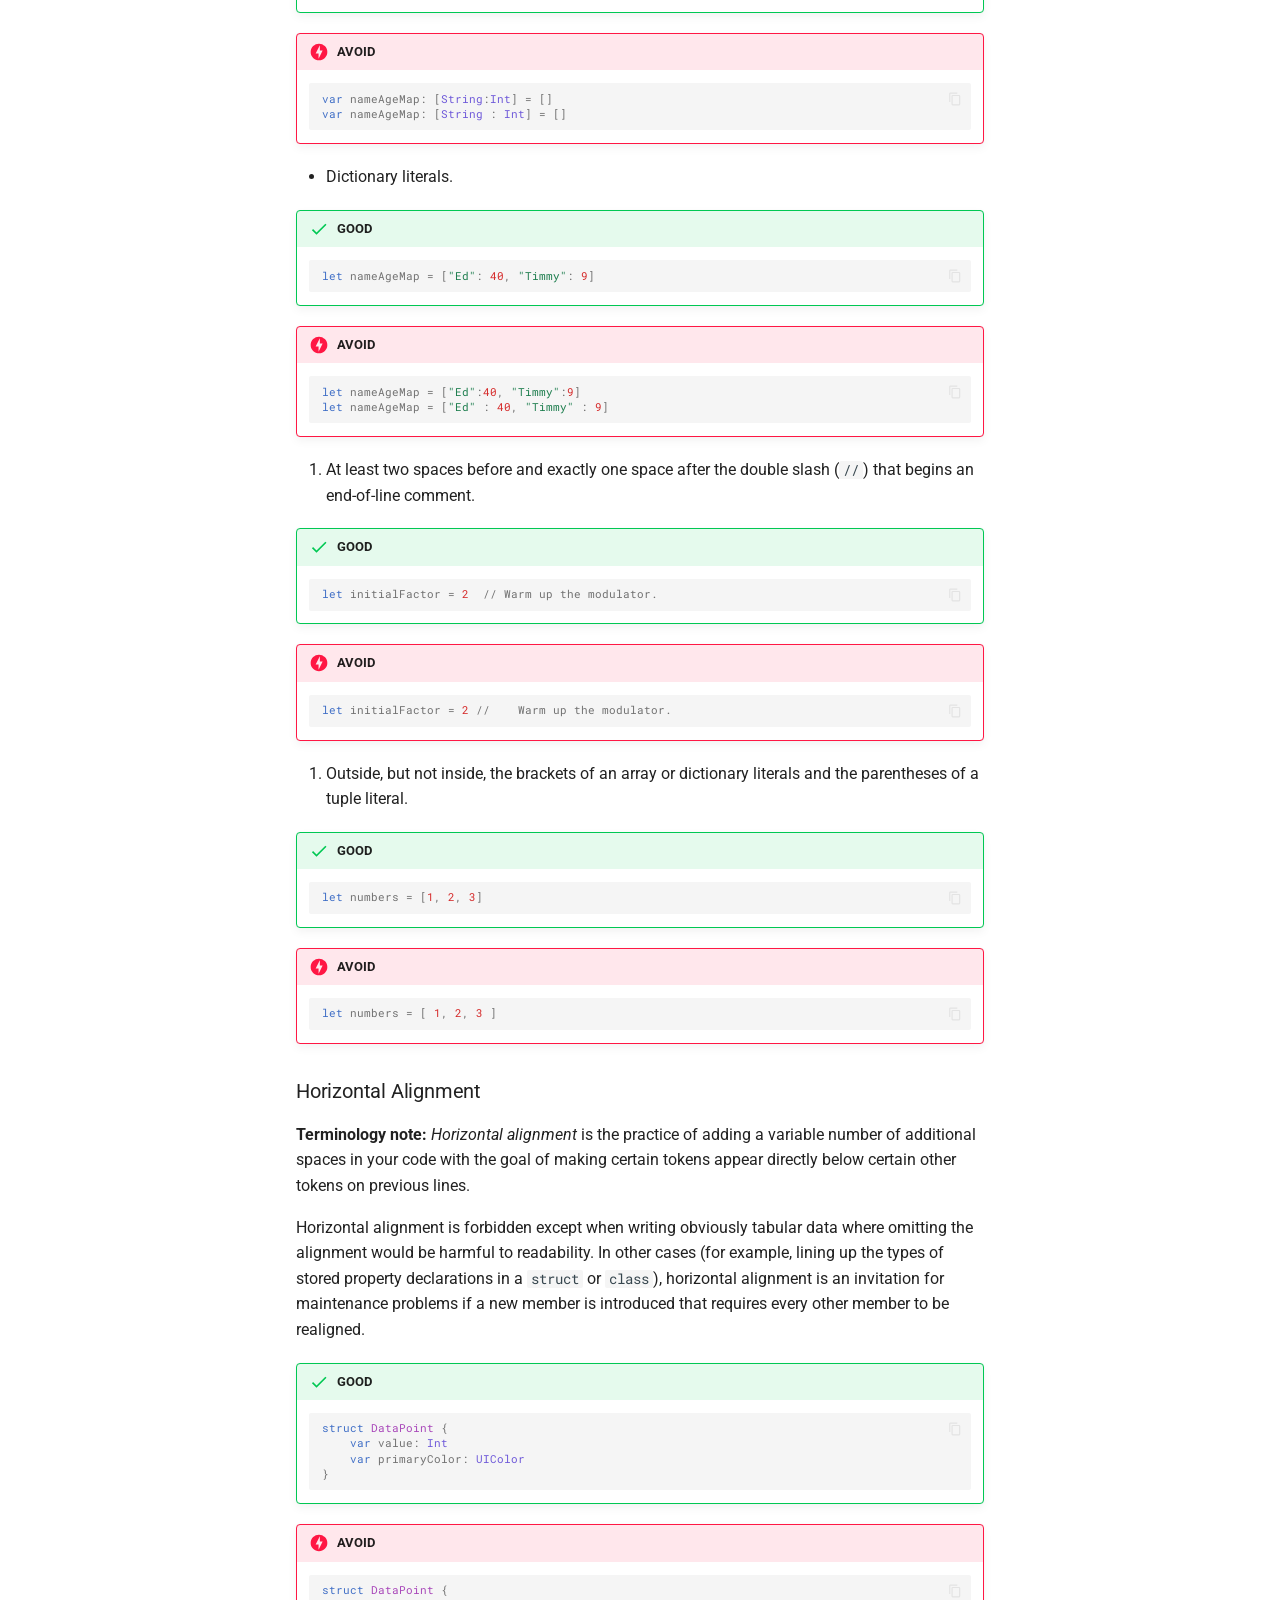
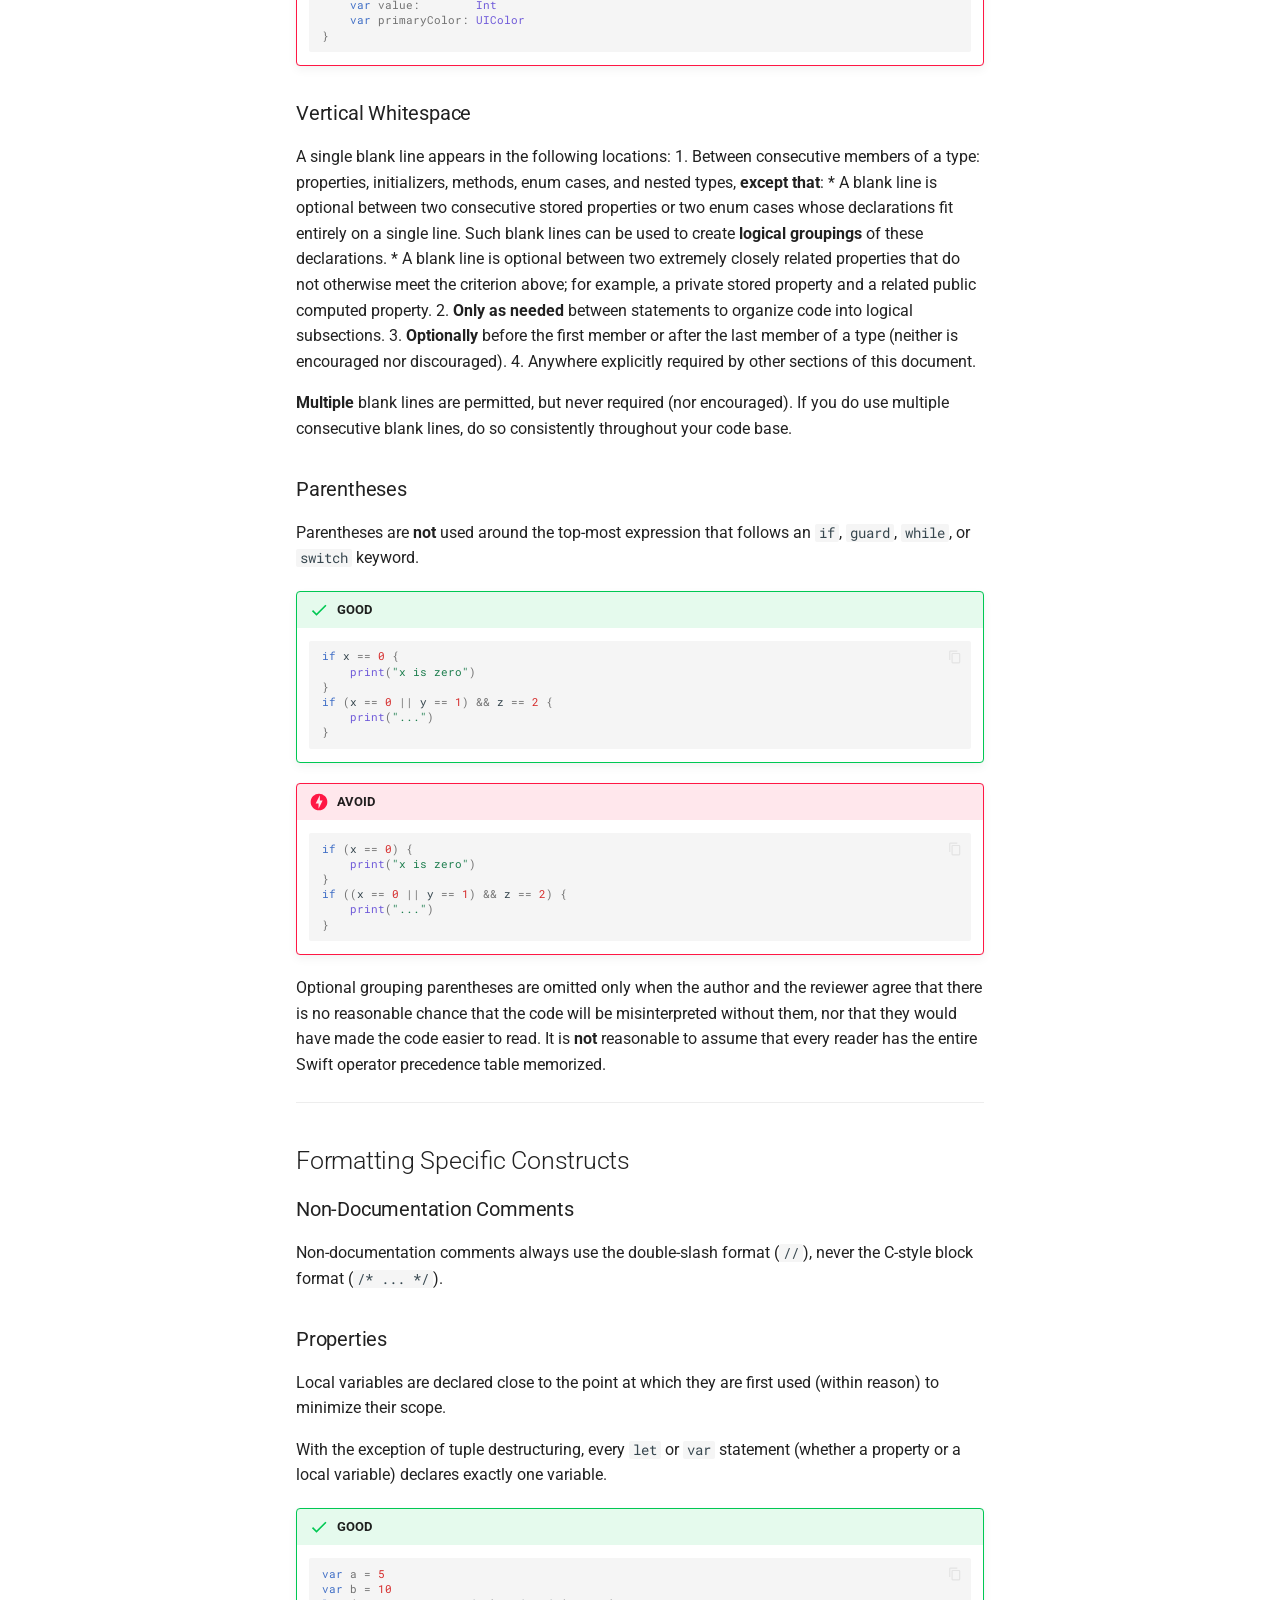
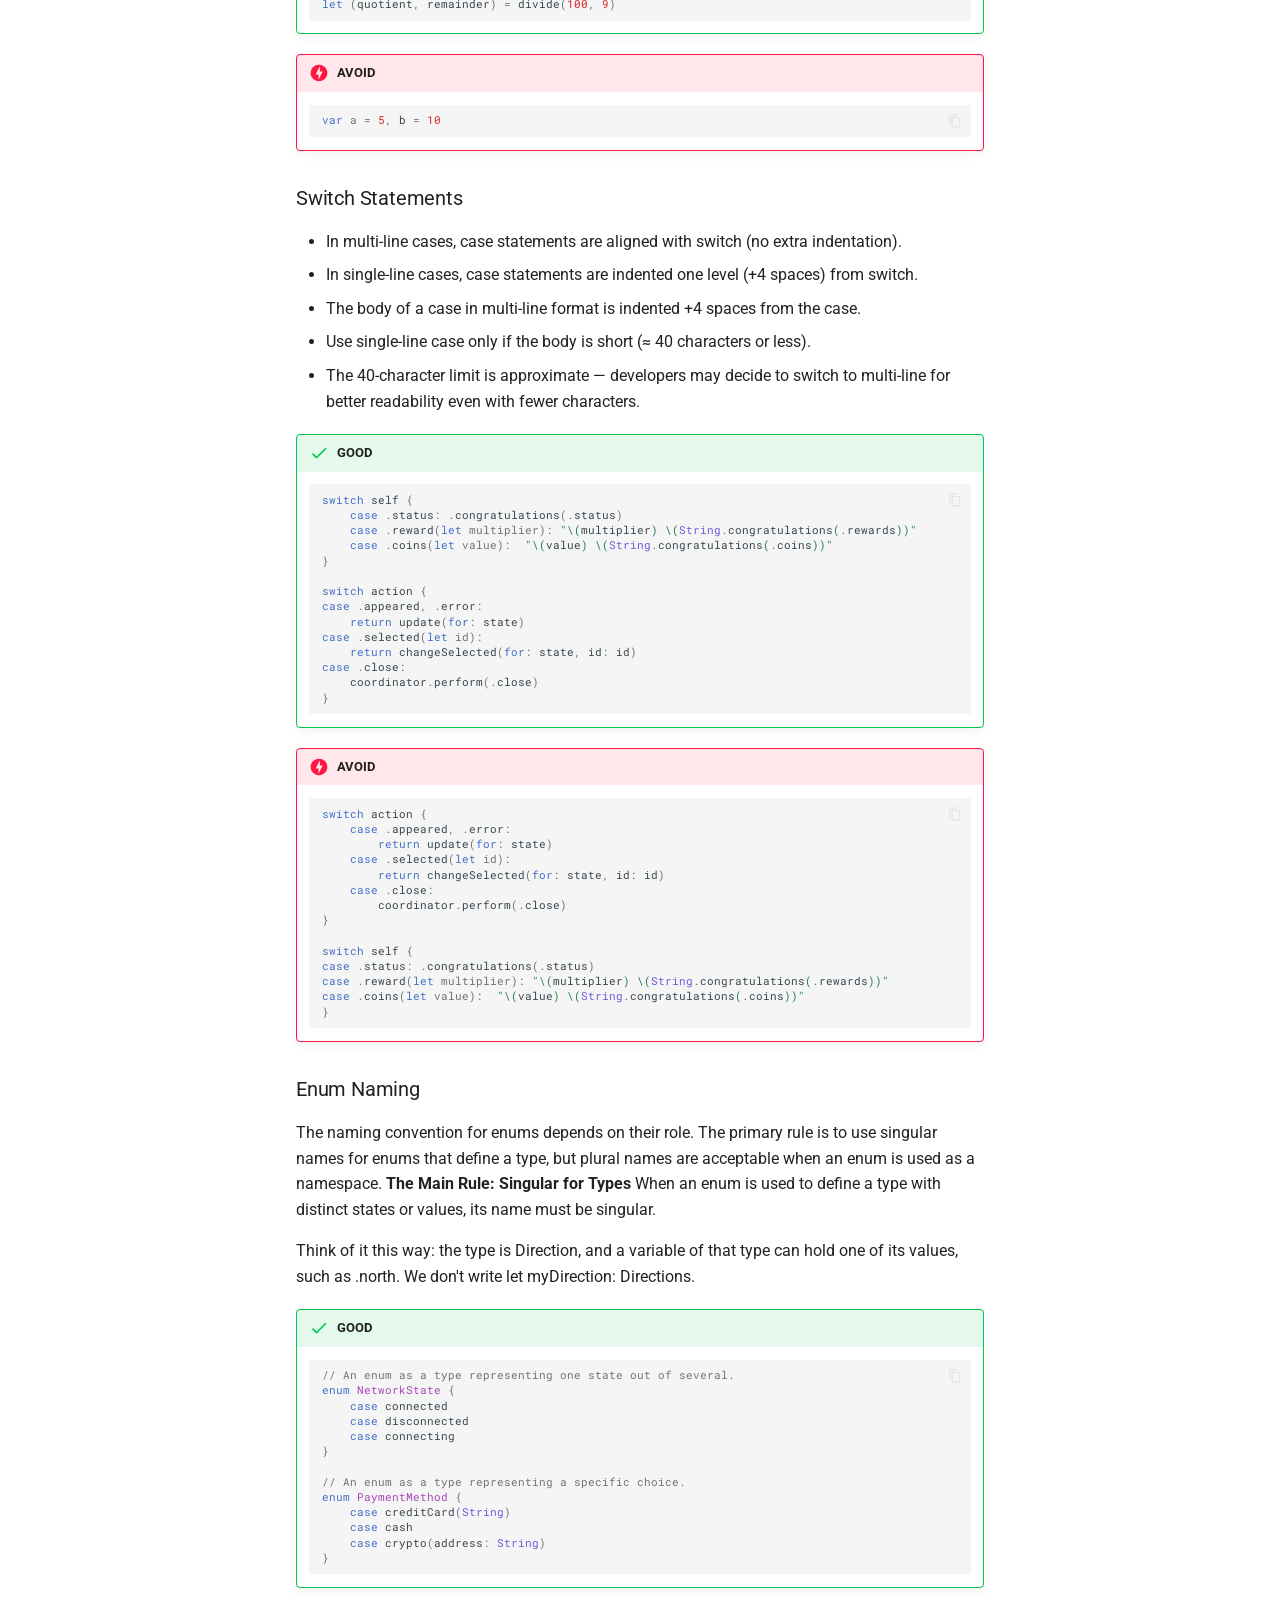
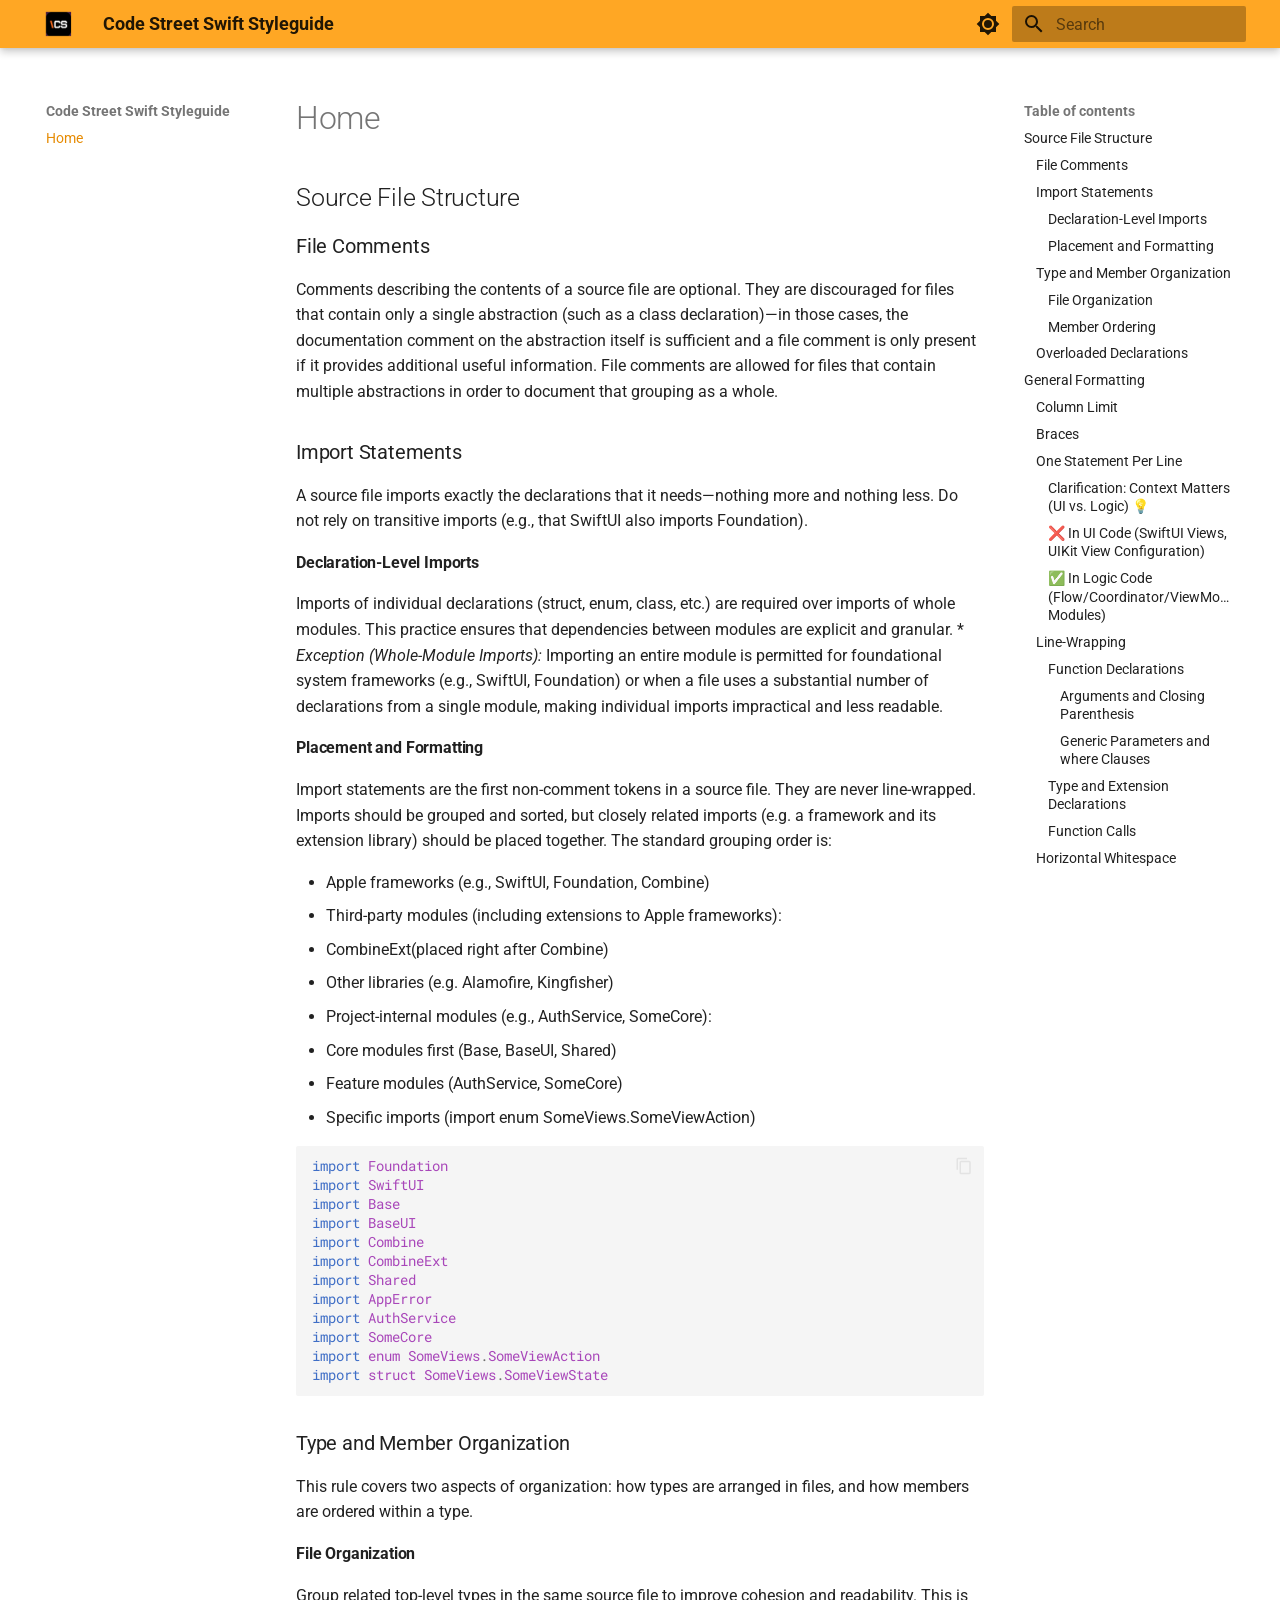
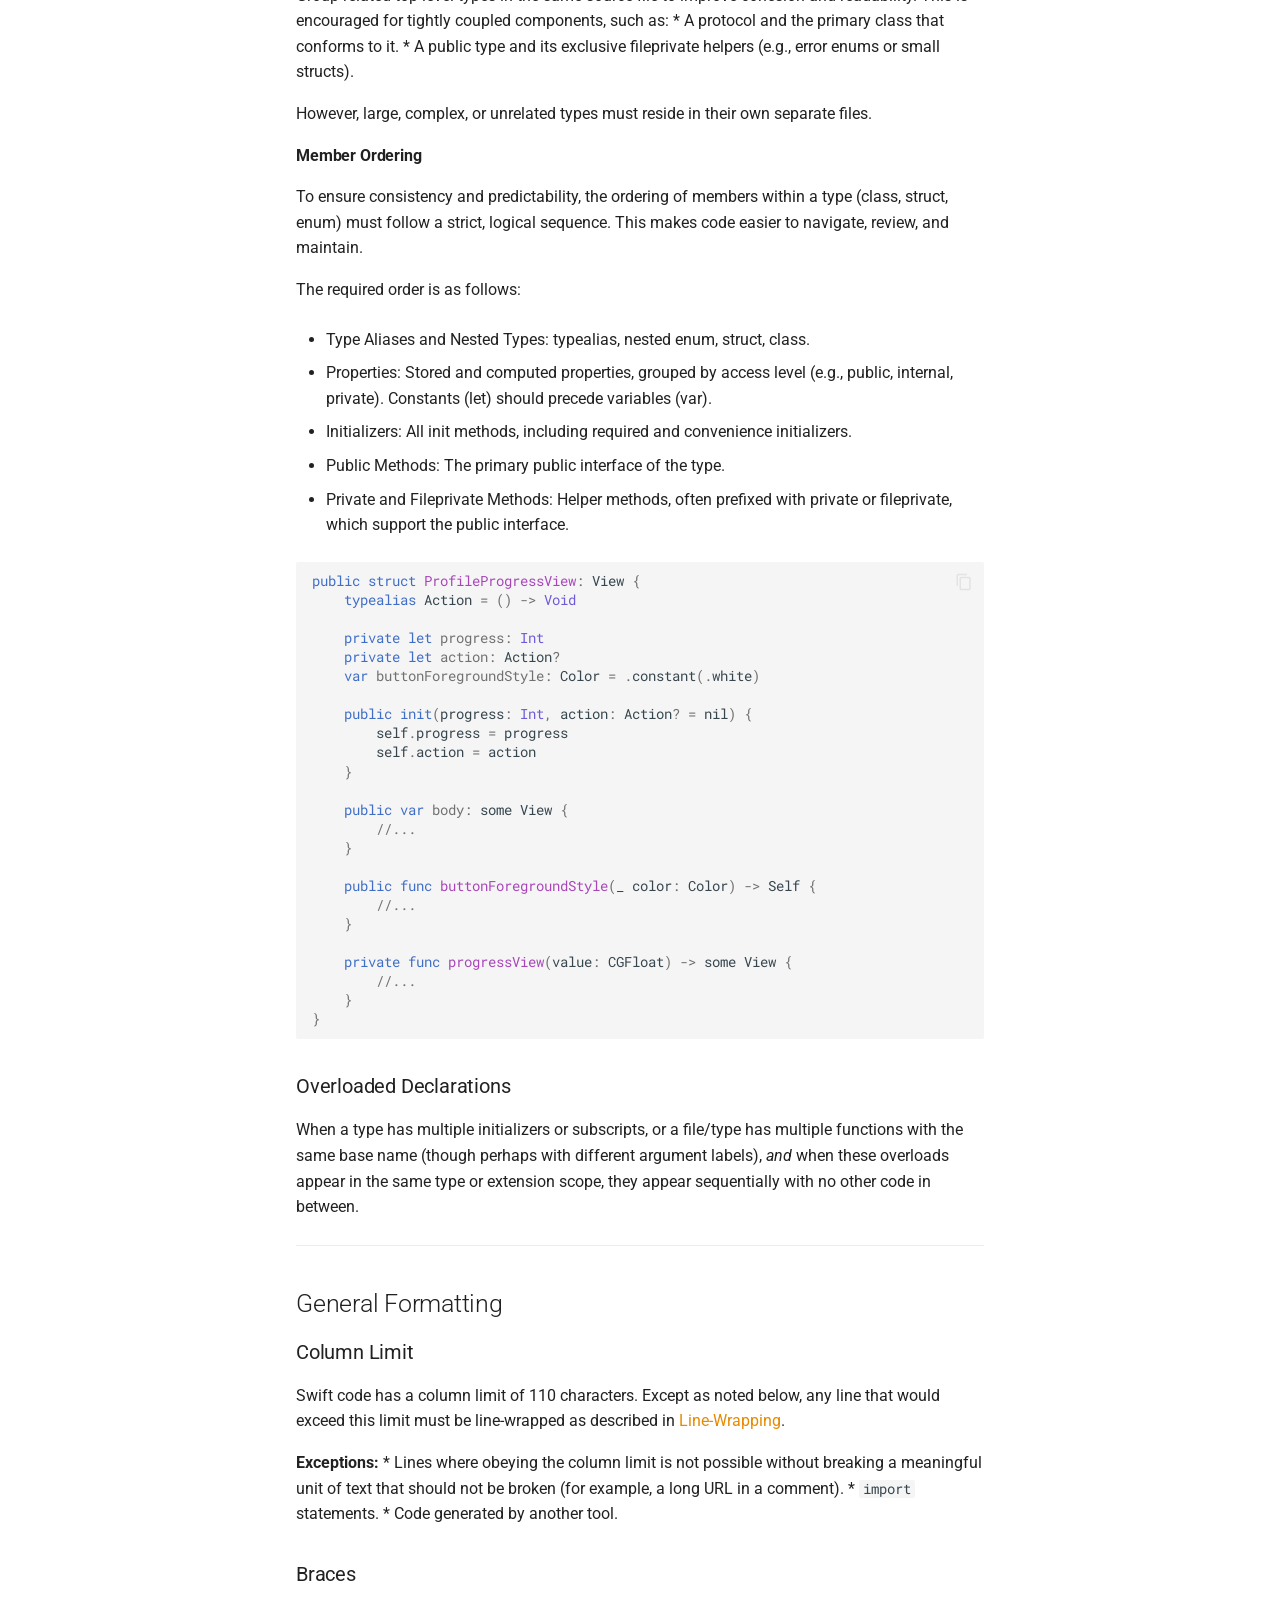
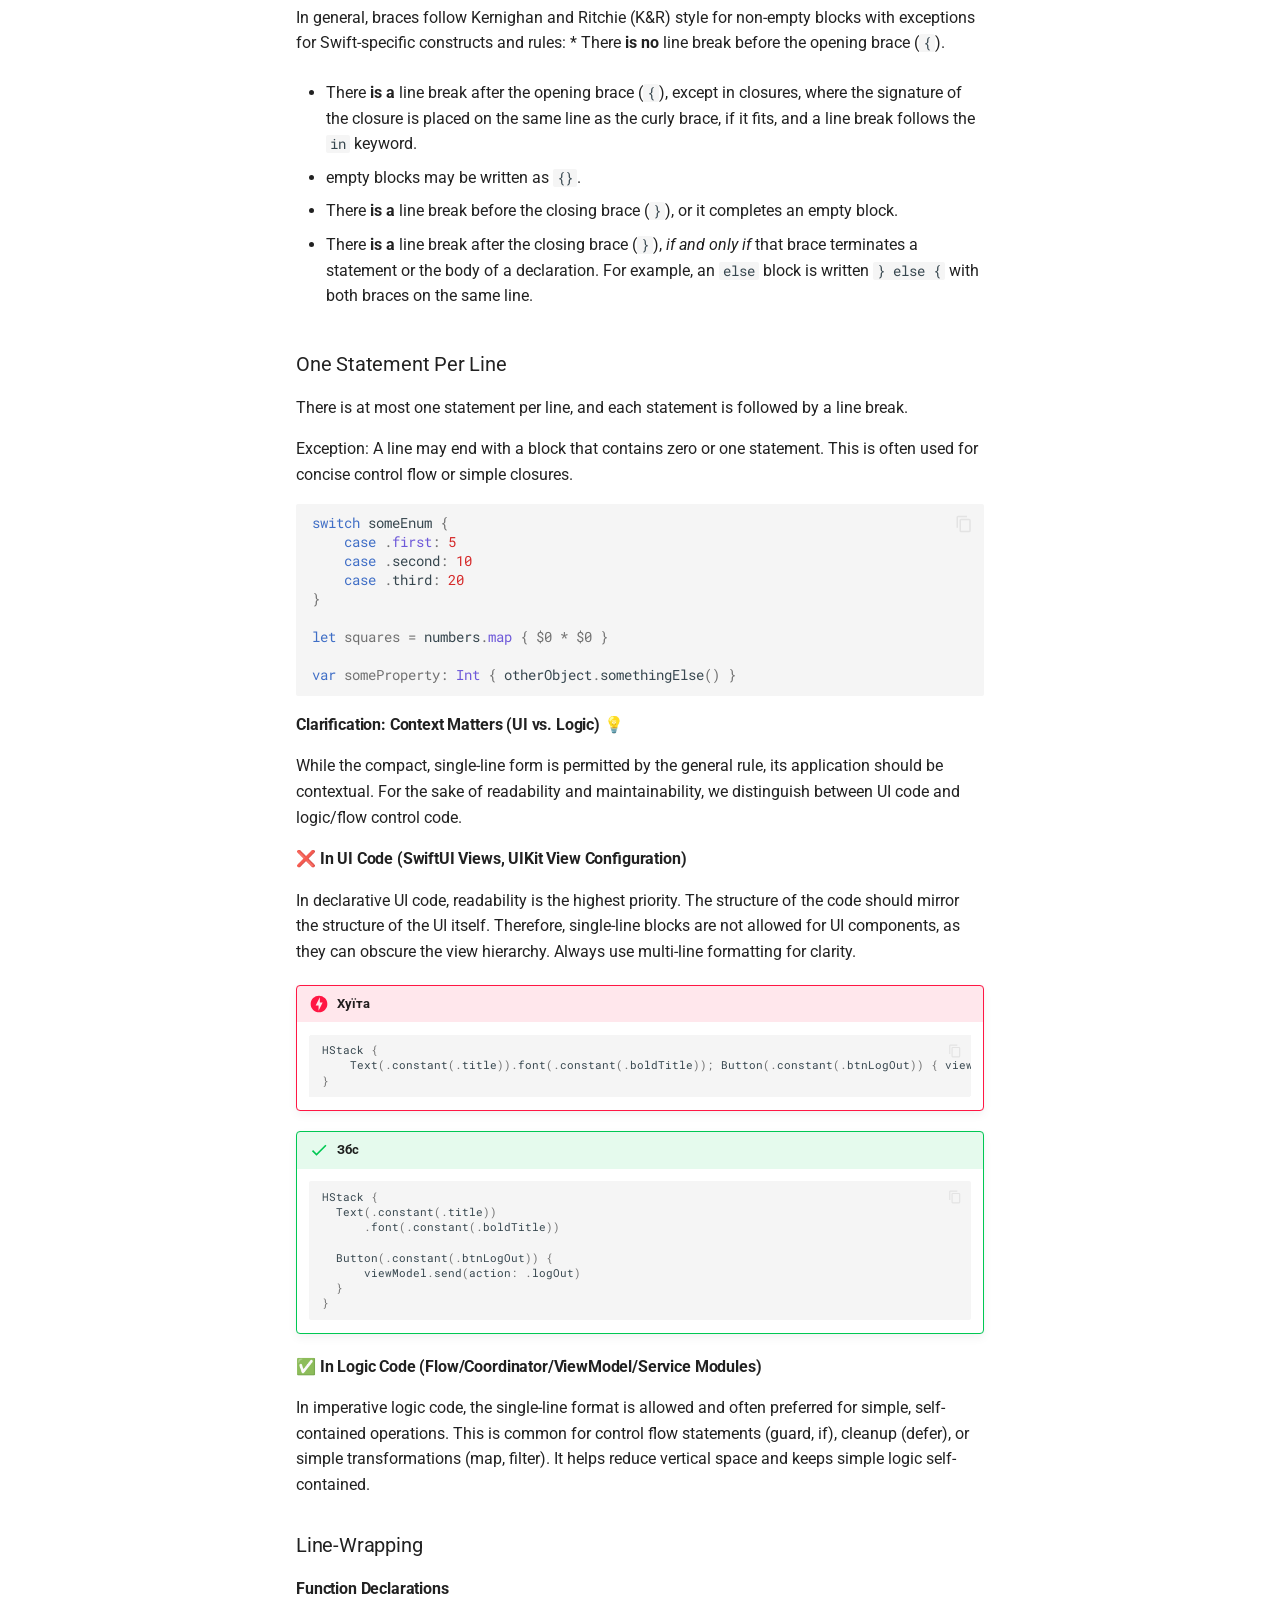
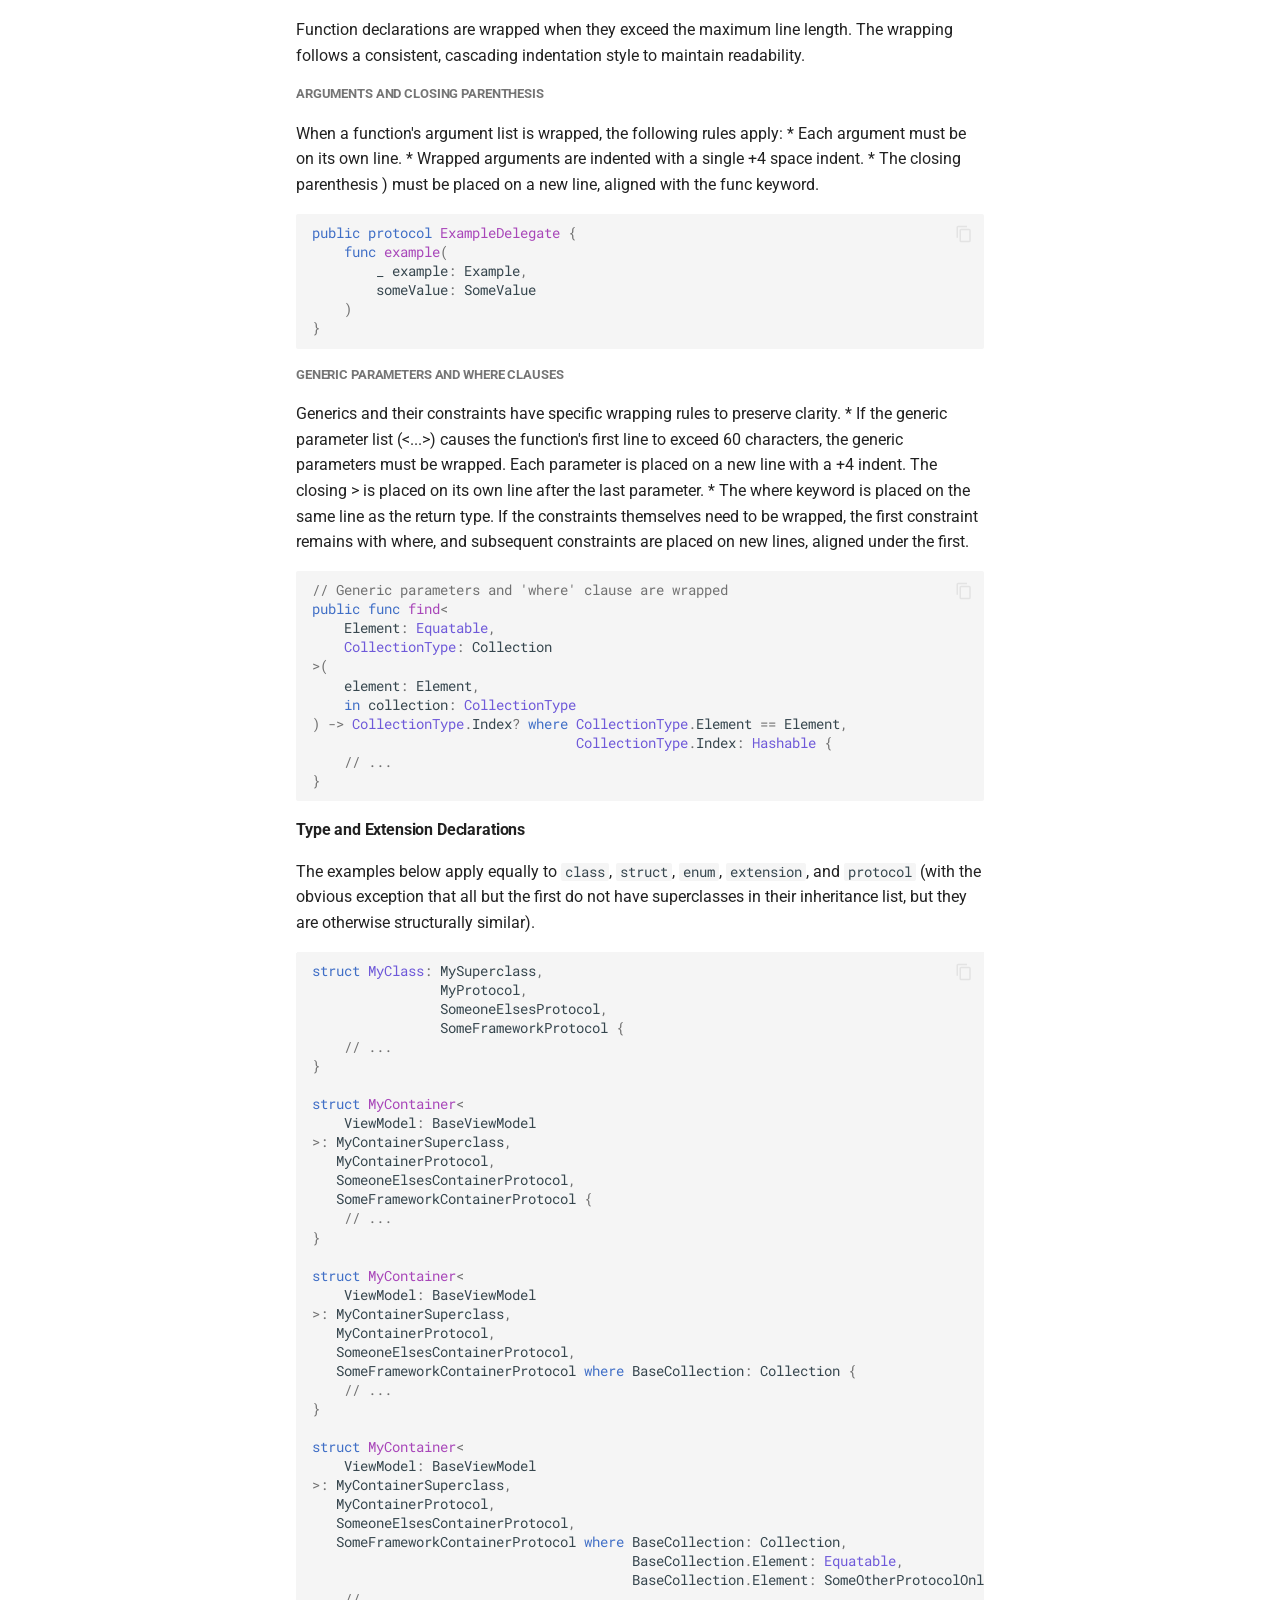
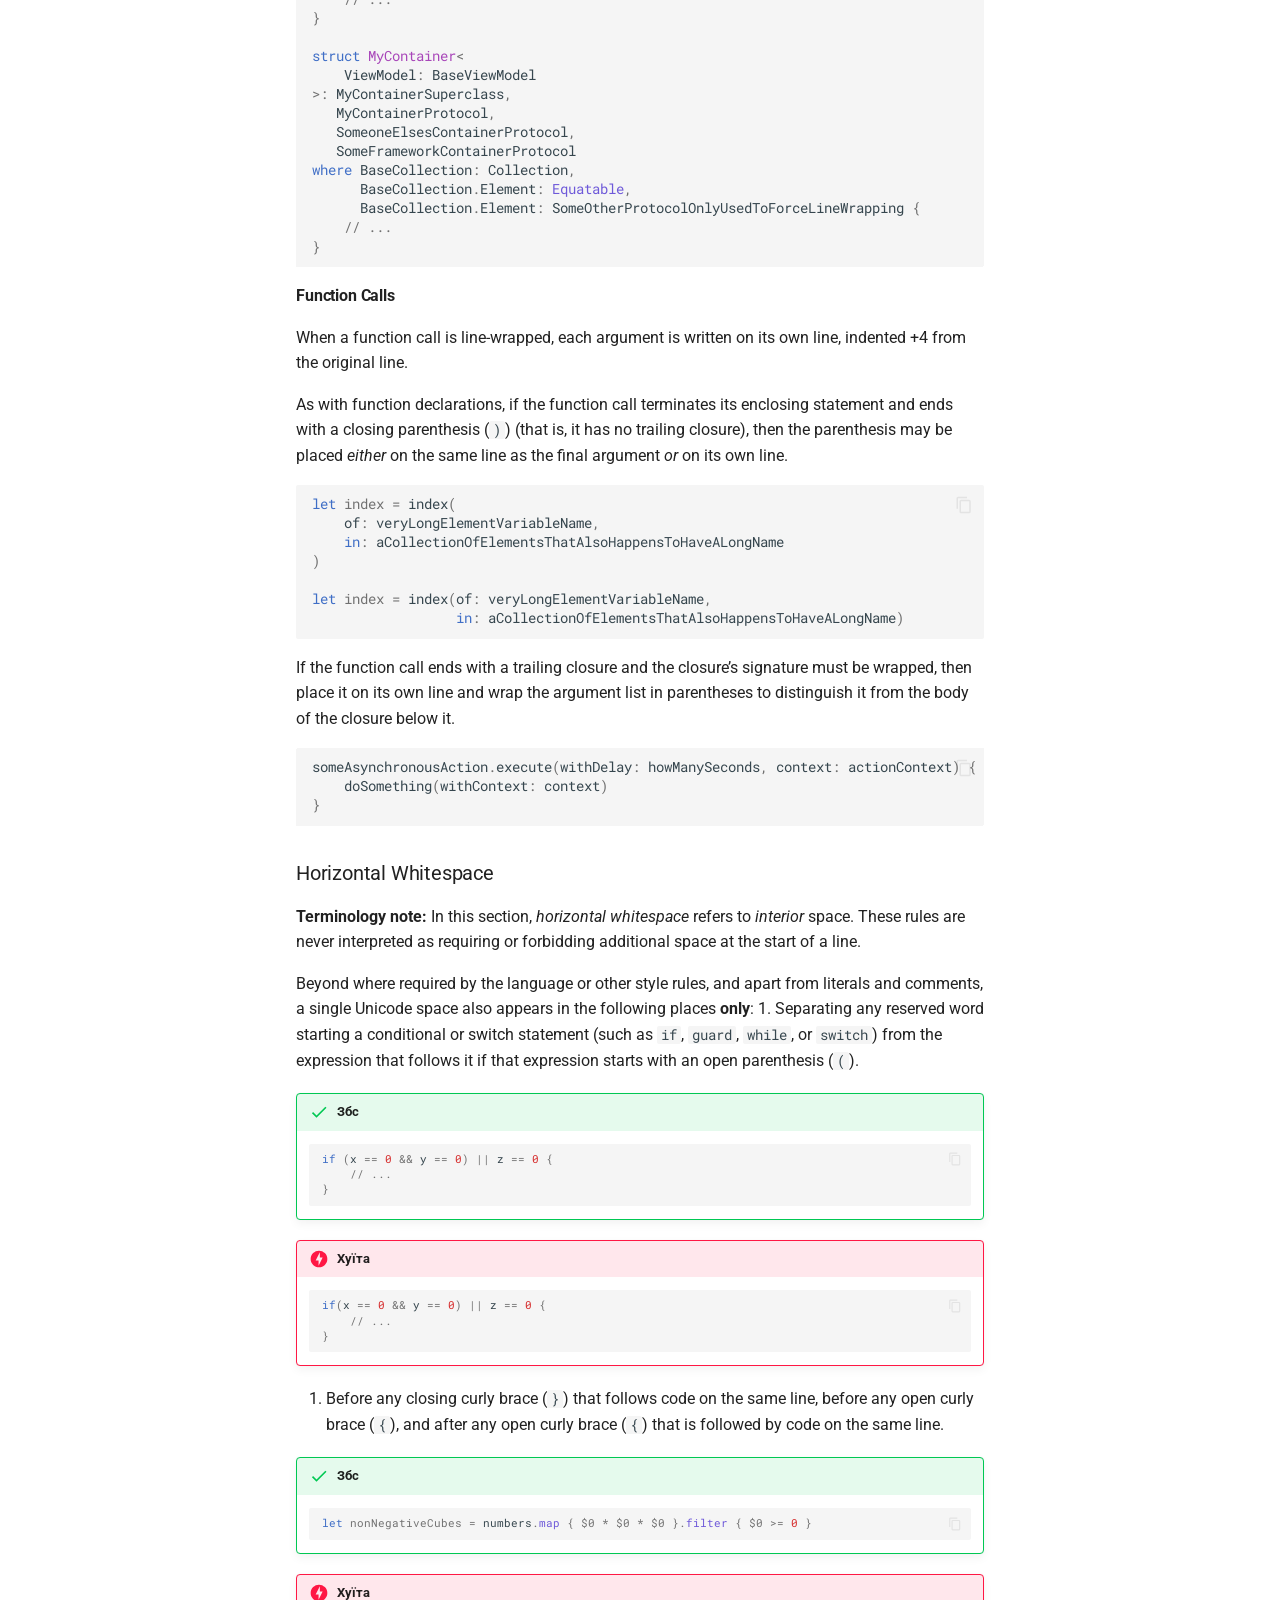
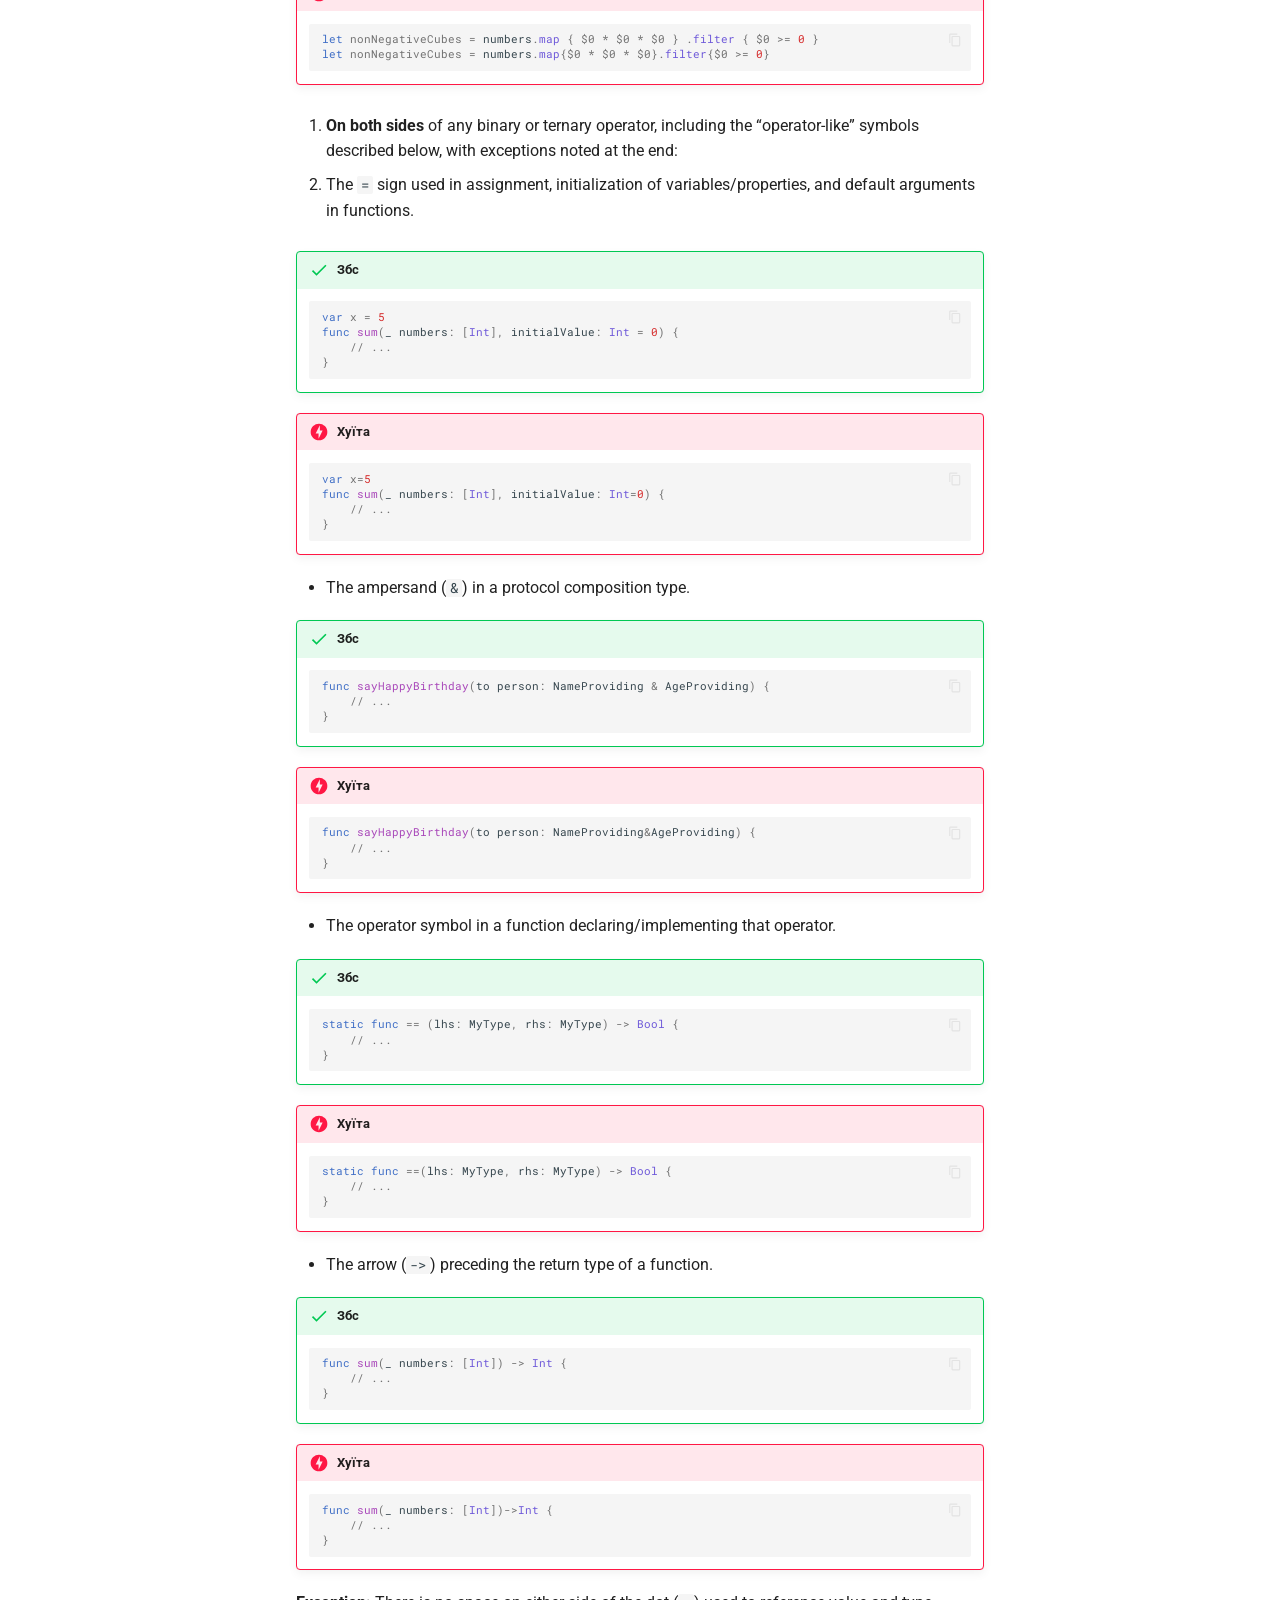
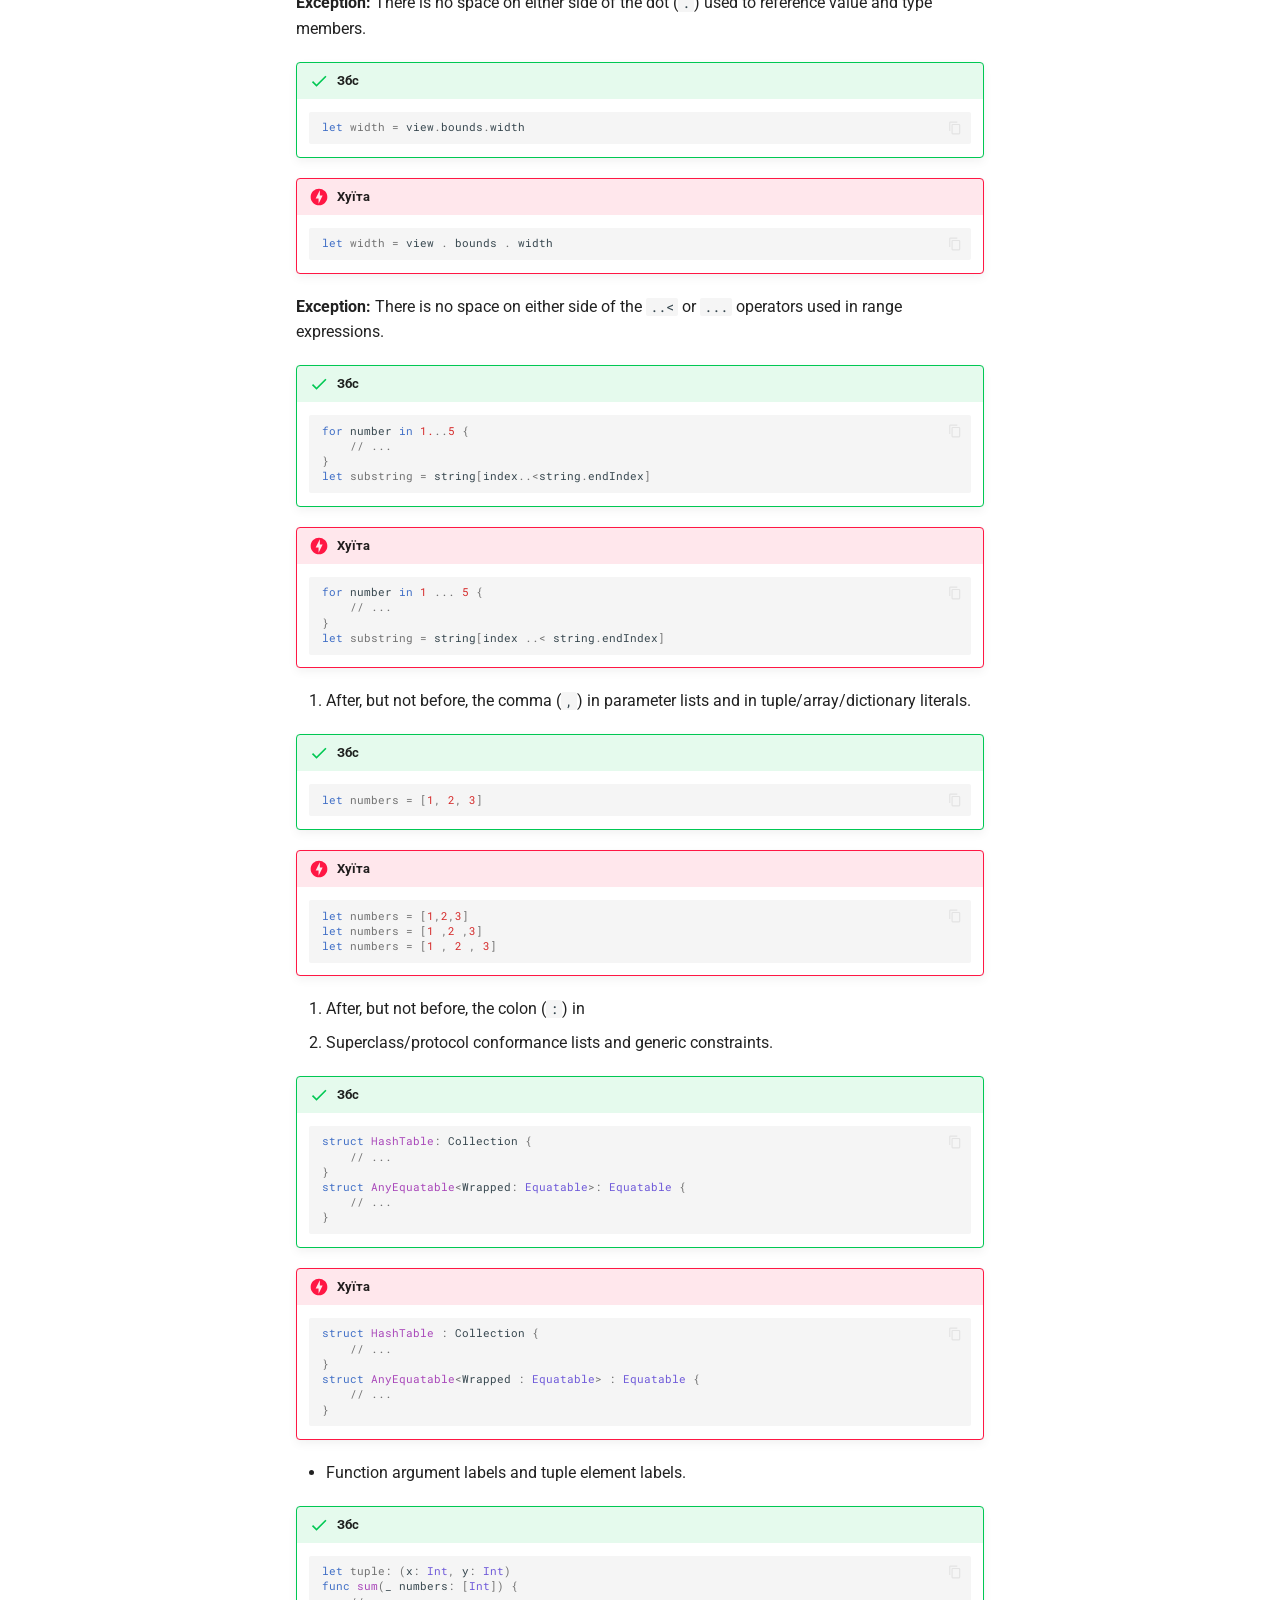
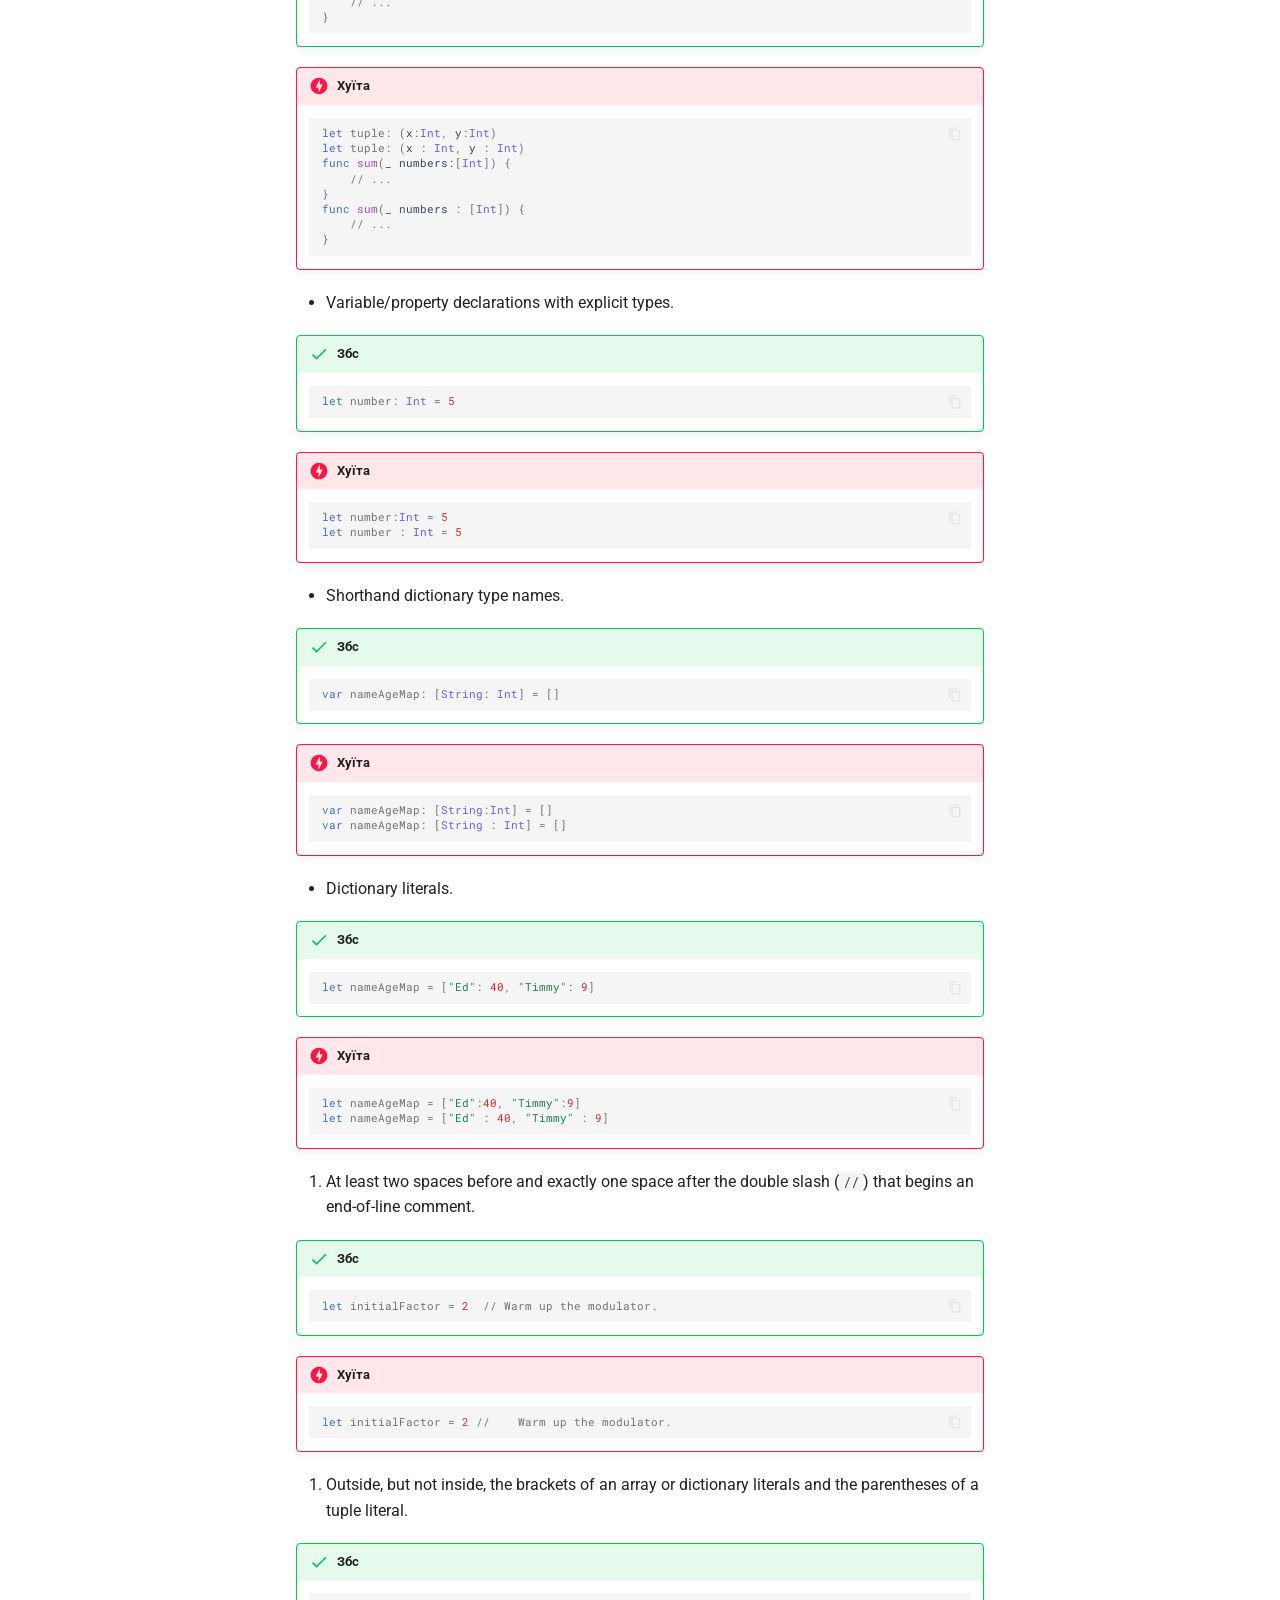
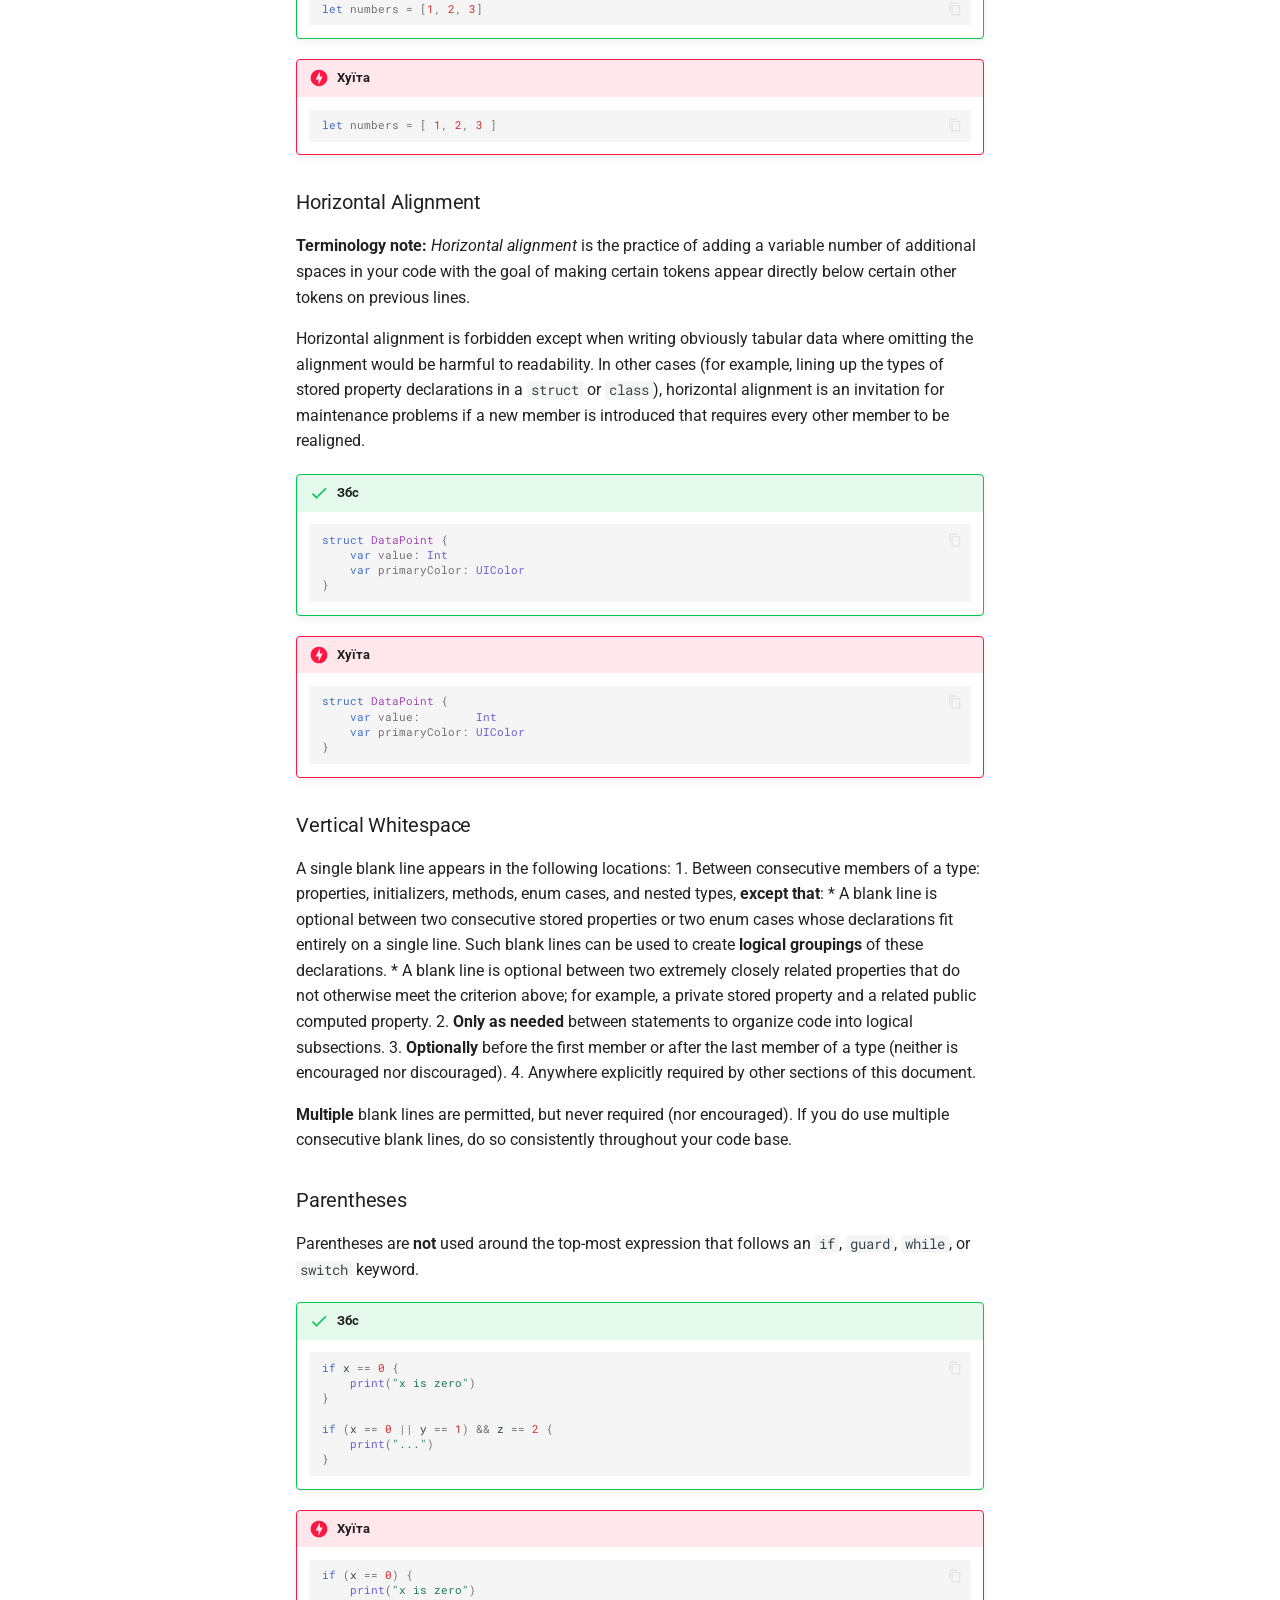
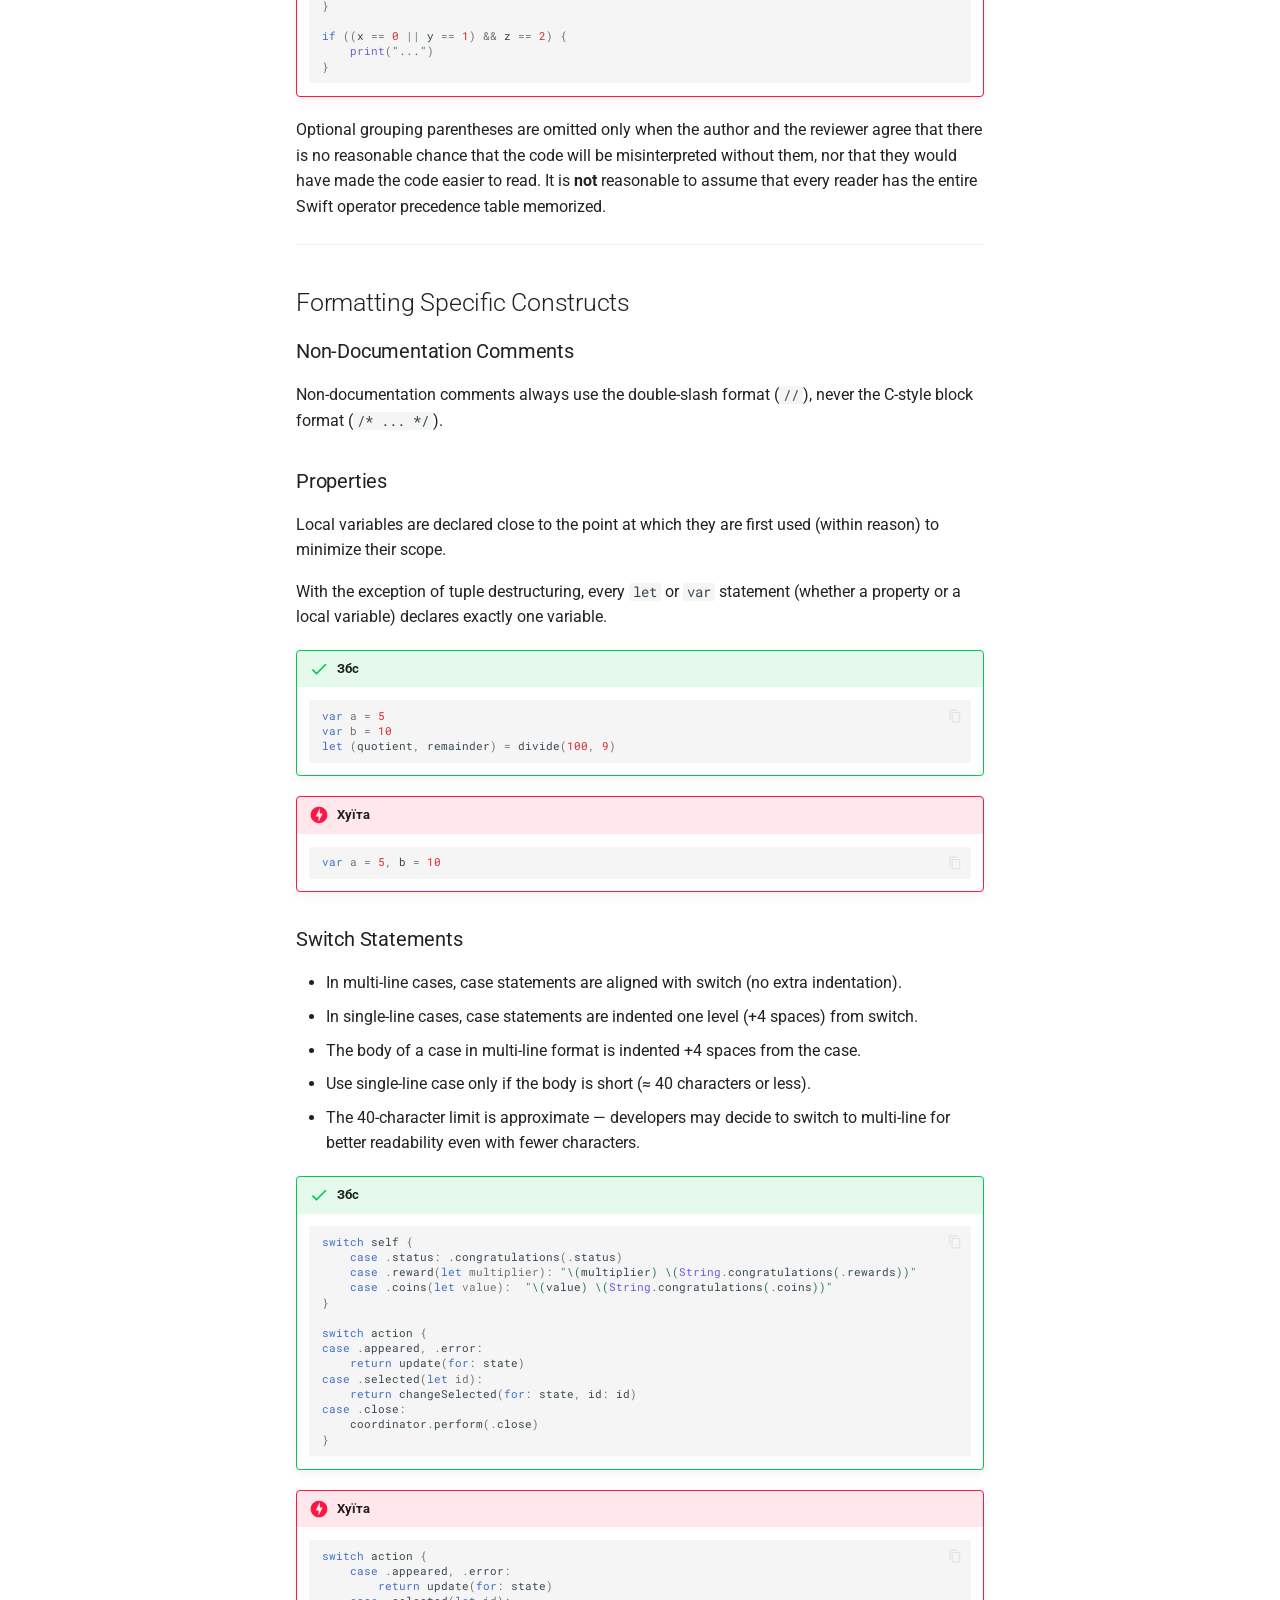
